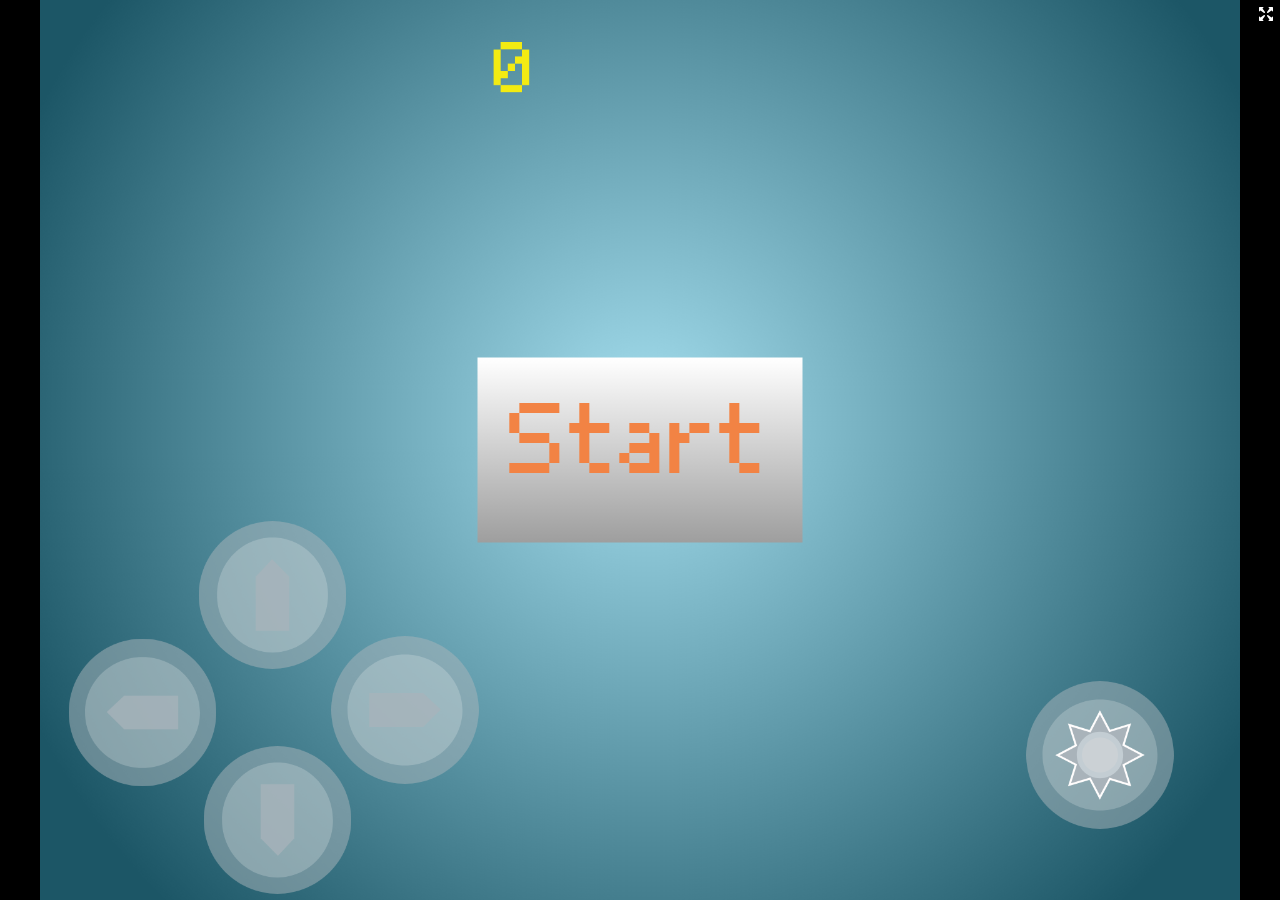
==== spaceweb.html @ 63026a12 "First commit" ====
<!DOCTYPE html>
<!-- Created with https://packager.turbowarp.org/ -->
<html>
<head>
  <meta charset="utf-8">
  <meta name="viewport" content="width=device-width, initial-scale=1.0, maximum-scale=1.0, user-scalable=no">
  <!-- We only include this to explicitly loosen the CSP of various packager environments. It does not provide any security. -->
  <meta http-equiv="Content-Security-Policy" content="default-src * 'self' 'unsafe-inline' 'unsafe-eval' data: blob:">
  <title>spaceweb</title>
  <style>
    body {
      color: #ffffff;
      font-family: sans-serif;
      overflow: hidden;
      margin: 0;
      padding: 0;
    }
    :root, body.is-fullscreen {
      background-color: #000000;
    }
    [hidden] {
      display: none !important;
    }
    h1 {
      font-weight: normal;
    }
    a {
      color: inherit;
      text-decoration: underline;
      cursor: pointer;
    }

    #app, #loading, #error, #launch {
      position: absolute;
      top: 0;
      left: 0;
      width: 100%;
      height: 100%;
    }
    .screen {
      display: flex;
      flex-direction: column;
      align-items: center;
      justify-content: center;
      text-align: center;
      cursor: default;
      user-select: none;
      -webkit-user-select: none;
      background-color: #000000;
    }
    #launch {
      background-color: rgba(0, 0, 0, 0.7);
      cursor: pointer;
    }
    .green-flag {
      width: 80px;
      height: 80px;
      padding: 16px;
      border-radius: 100%;
      background: rgba(255, 255, 255, 0.75);
      border: 3px solid hsla(0, 100%, 100%, 1);
      display: flex;
      justify-content: center;
      align-items: center;
      box-sizing: border-box;
    }
    #loading {
      
    }
    .progress-bar-outer {
      border: 1px solid currentColor;
      height: 10px;
      width: 200px;
      max-width: 200px;
    }
    .progress-bar-inner {
      height: 100%;
      width: 0;
      background-color: currentColor;
    }
    .loading-text, noscript {
      font-weight: normal;
      font-size: 36px;
      margin: 0 0 16px;
    }
    .loading-image {
      margin: 0 0 16px;
    }
    #error-message, #error-stack {
      font-family: monospace;
      max-width: 600px;
      white-space: pre-wrap;
      user-select: text;
      -webkit-user-select: text;
    }
    #error-stack {
      text-align: left;
      max-height: 200px;
      overflow: auto;
    }
    .control-button {
      width: 2rem;
      height: 2rem;
      padding: 0.375rem;
      border-radius: 0.25rem;
      margin-top: 0.5rem;
      margin-bottom: 0.5rem;
      user-select: none;
      -webkit-user-select: none;
      cursor: pointer;
      border: 0;
      border-radius: 4px;
    }
    .control-button:hover {
      background: #ff4c4c26;
    }
    .control-button.active {
      background: #ff4c4c59;
    }
    .fullscreen-button {
      background: white !important;
    }
    .standalone-fullscreen-button {
      position: absolute;
      top: 0;
      right: 0;
      background-color: rgba(0, 0, 0, 0.5);
      border-radius: 0 0 0 4px;
      padding: 4px;
      cursor: pointer;
    }
    .sc-canvas {
      cursor: auto;
    }
    .sc-monitor-root[opcode^="data_"] .sc-monitor-value-color {
      background-color: #ff8c1a;
    }
    .sc-monitor-row-value-outer {
      background-color: #fc662c;
    }
    .sc-monitor-row-value-editing .sc-monitor-row-value-outer {
      background-color: #e25b27;
    }
    
  </style>
  <meta name="theme-color" content="#000000">
  <link rel="icon" href="[data-uri]">
</head>
<body>
  <div id="app"></div>

  <div id="launch" class="screen" hidden title="Click to start">
    <div class="green-flag">
      <svg viewBox="0 0 16.63 17.5" width="42" height="44">
        <defs><style>.cls-1,.cls-2{fill:#4cbf56;stroke:#45993d;stroke-linecap:round;stroke-linejoin:round;}.cls-2{stroke-width:1.5px;}</style></defs>
        <path class="cls-1" d="M.75,2A6.44,6.44,0,0,1,8.44,2h0a6.44,6.44,0,0,0,7.69,0V12.4a6.44,6.44,0,0,1-7.69,0h0a6.44,6.44,0,0,0-7.69,0"/>
        <line class="cls-2" x1="0.75" y1="16.75" x2="0.75" y2="0.75"/>
      </svg>
    </div>
  </div>

  <div id="loading" class="screen">
    <noscript>Enable JavaScript</noscript>
    <h1 class="loading-text">SpaceWeb</h1>
    
    <div class="progress-bar-outer"><div class="progress-bar-inner" id="loading-inner"></div></div>
  </div>

  <div id="error" class="screen" hidden>
    <h1>Error</h1>
    <details>
      <summary id="error-message"></summary>
      <p id="error-stack"></p>
    </details>
  </div>

  <script>/*!
Parts of this script are from the TurboWarp Packager <https://packager.turbowarp.org/>, licensed as follows:
Copyright (C) 2021-2022 Thomas Weber

Licensed under the Apache License, Version 2.0 (the "License");
you may not use this file except in compliance with the License.
You may obtain a copy of the License at

    http://www.apache.org/licenses/LICENSE-2.0

Unless required by applicable law or agreed to in writing, software
distributed under the License is distributed on an "AS IS" BASIS,
WITHOUT WARRANTIES OR CONDITIONS OF ANY KIND, either express or implied.
See the License for the specific language governing permissions and
limitations under the License.

Parts of this script are from Scratch <https://scratch.mit.edu/>, licensed as follows:
Copyright (c) 2016, Massachusetts Institute of Technology
All rights reserved.

Redistribution and use in source and binary forms, with or without modification, are permitted provided that the following conditions are met:

1. Redistributions of source code must retain the above copyright notice, this list of conditions and the following disclaimer.

2. Redistributions in binary form must reproduce the above copyright notice, this list of conditions and the following disclaimer in the documentation and/or other materials provided with the distribution.

3. Neither the name of the copyright holder nor the names of its contributors may be used to endorse or promote products derived from this software without specific prior written permission.

THIS SOFTWARE IS PROVIDED BY THE COPYRIGHT HOLDERS AND CONTRIBUTORS "AS IS" AND ANY EXPRESS OR IMPLIED WARRANTIES, INCLUDING, BUT NOT LIMITED TO, THE IMPLIED WARRANTIES OF MERCHANTABILITY AND FITNESS FOR A PARTICULAR PURPOSE ARE DISCLAIMED. IN NO EVENT SHALL THE COPYRIGHT HOLDER OR CONTRIBUTORS BE LIABLE FOR ANY DIRECT, INDIRECT, INCIDENTAL, SPECIAL, EXEMPLARY, OR CONSEQUENTIAL DAMAGES (INCLUDING, BUT NOT LIMITED TO, PROCUREMENT OF SUBSTITUTE GOODS OR SERVICES; LOSS OF USE, DATA, OR PROFITS; OR BUSINESS INTERRUPTION) HOWEVER CAUSED AND ON ANY THEORY OF LIABILITY, WHETHER IN CONTRACT, STRICT LIABILITY, OR TORT (INCLUDING NEGLIGENCE OR OTHERWISE) ARISING IN ANY WAY OUT OF THE USE OF THIS SOFTWARE, EVEN IF ADVISED OF THE POSSIBILITY OF SUCH DAMAGE.
*/

!function(A){function B(B){for(var t,g,i=B[0],Q=B[1],s=0,r=[];s<i.length;s++)g=i[s],Object.prototype.hasOwnProperty.call(e,g)&&e[g]&&r.push(e[g][0]),e[g]=0;for(t in Q)Object.prototype.hasOwnProperty.call(Q,t)&&(A[t]=Q[t]);for(n&&n(B);r.length;)r.shift()()}var t={},e={1:0};function g(B){if(t[B])return t[B].exports;var e=t[B]={i:B,l:!1,exports:{}};return A[B].call(e.exports,e,e.exports,g),e.l=!0,e.exports}g.e=function(A){var B=[],t=e[A];if(0!==t)if(t)B.push(t[2]);else{var i=new Promise((function(B,g){t=e[A]=[B,g]}));B.push(t[2]=i);var Q,s=document.createElement("script");s.charset="utf-8",s.timeout=120,g.nc&&s.setAttribute("nonce",g.nc),s.src=function(A){return g.p+"scaffolding/"+({0:"iframe-extension-worker"}[A]||A)+".js"}(A);var n=new Error;Q=function(B){s.onerror=s.onload=null,clearTimeout(r);var t=e[A];if(0!==t){if(t){var g=B&&("load"===B.type?"missing":B.type),i=B&&B.target&&B.target.src;n.message="Loading chunk "+A+" failed.\n("+g+": "+i+")",n.name="ChunkLoadError",n.type=g,n.request=i,t[1](n)}e[A]=void 0}};var r=setTimeout((function(){Q({type:"timeout",target:s})}),12e4);s.onerror=s.onload=Q,document.head.appendChild(s)}return Promise.all(B)},g.m=A,g.c=t,g.d=function(A,B,t){g.o(A,B)||Object.defineProperty(A,B,{enumerable:!0,get:t})},g.r=function(A){"undefined"!=typeof Symbol&&Symbol.toStringTag&&Object.defineProperty(A,Symbol.toStringTag,{value:"Module"}),Object.defineProperty(A,"__esModule",{value:!0})},g.t=function(A,B){if(1&B&&(A=g(A)),8&B)return A;if(4&B&&"object"==typeof A&&A&&A.__esModule)return A;var t=Object.create(null);if(g.r(t),Object.defineProperty(t,"default",{enumerable:!0,value:A}),2&B&&"string"!=typeof A)for(var e in A)g.d(t,e,function(B){return A[B]}.bind(null,e));return t},g.n=function(A){var B=A&&A.__esModule?function(){return A.default}:function(){return A};return g.d(B,"a",B),B},g.o=function(A,B){return Object.prototype.hasOwnProperty.call(A,B)},g.p="",g.oe=function(A){throw console.error(A),A};var i=window.webpackJsonp=window.webpackJsonp||[],Q=i.push.bind(i);i.push=B,i=i.slice();for(var s=0;s<i.length;s++)B(i[s]);var n=Q;g(g.s=322)}([function(A,B,t){const e=t(20);e.enable(),A.exports=e("vm")},function(A,B,t){const e=t(21);class g{static toNumber(A){if("number"==typeof A)return Number.isNaN(A)?0:A;const B=Number(A);return Number.isNaN(B)?0:B}static toBoolean(A){return"boolean"==typeof A?A:"string"==typeof A?""!==A&&"0"!==A&&"false"!==A.toLowerCase():Boolean(A)}static toString(A){return String(A)}static toRgbColorList(A){const B=g.toRgbColorObject(A);return[B.r,B.g,B.b]}static toRgbColorObject(A){let B;return"string"==typeof A&&"#"===A.substring(0,1)?(B=e.hexToRgb(A),B||(B={r:0,g:0,b:0,a:255})):B=e.decimalToRgb(g.toNumber(A)),B}static isWhiteSpace(A){return null===A||"string"==typeof A&&0===A.trim().length}static compare(A,B){let t=Number(A),e=Number(B);if(0===t&&g.isWhiteSpace(A)?t=NaN:0===e&&g.isWhiteSpace(B)&&(e=NaN),isNaN(t)||isNaN(e)){const t=String(A).toLowerCase(),e=String(B).toLowerCase();return t<e?-1:t>e?1:0}return t===1/0&&e===1/0||t===-1/0&&e===-1/0?0:t-e}static isInt(A){return"number"==typeof A?!!isNaN(A)||A===Math.floor(A):"boolean"==typeof A||"string"==typeof A&&A.indexOf(".")<0}static get LIST_INVALID(){return"INVALID"}static get LIST_ALL(){return"ALL"}static toListIndex(A,B,t){if("number"!=typeof A){if("all"===A)return t?g.LIST_ALL:g.LIST_INVALID;if("last"===A)return B>0?B:g.LIST_INVALID;if("random"===A||"any"===A)return B>0?1+Math.floor(Math.random()*B):g.LIST_INVALID}return(A=Math.floor(g.toNumber(A)))<1||A>B?g.LIST_INVALID:A}}A.exports=g},function(A,B){A.exports={BOOLEAN:"Boolean",BUTTON:"button",COMMAND:"command",CONDITIONAL:"conditional",EVENT:"event",HAT:"hat",LOOP:"loop",REPORTER:"reporter"}},function(A,B){A.exports=class{static degToRad(A){return A*Math.PI/180}static radToDeg(A){return 180*A/Math.PI}static clamp(A,B,t){return Math.min(Math.max(A,B),t)}static wrapClamp(A,B,t){const e=t-B+1;return A-Math.floor((A-B)/e)*e}static tan(A){switch(A%=360){case-270:case 90:return 1/0;case-90:case 270:return-1/0;default:return Math.round(1e10*Math.tan(Math.PI*A/180))/1e10}}static reducedSortOrdering(A){const B=A.slice(0).sort((A,B)=>A-B);return A.map(A=>B.indexOf(A))}static inclusiveRandIntWithout(A,B,t){const e=B-A,g=A+Math.floor(Math.random()*e);return g>=t?g+1:g}static scale(A,B,t,e,g){return(A-B)/(t-B)*(g-e)+e}}},function(A,B,t){"use strict";var e=t(122),g=t(123),i=t(59),Q=t(58),s=t(57);function n(A,B){return Object.keys(B).forEach((function(t){A[t]=B[t]})),A}A.exports=function A(){var B=n({},s),t="en",r={},c=function(A){return A},E=null,o="warning",w={};function C(A,B,i){var Q="string"==typeof A?A:A.default,s=Y(Q,"object"==typeof A&&A.id||c(Q),i||t);return(s.format||(s.format=g(e(s.message),i||t,w)))(B)}C.rich=function(A,B,i){var Q="string"==typeof A?A:A.default,s=Y(Q,"object"==typeof A&&A.id||c(Q),i||t);return(s.toParts||(s.toParts=g.toParts(e(s.message,{tagsType:a}),i||t,w)))(B)};var a="<>";function I(A,B){var t=A[2];return function(A,B){var e="object"==typeof t?function(A,B){return Object.keys(A).reduce((function(t,e){return t[e]=A[e](B),t}),{})}(t,B):t;return"function"==typeof A?A(e):A}}function Y(A,B,t){var e=Q(t,r)||"en",g=r[e]||(r[e]={}),i=g[B];if("string"==typeof i&&(i=g[B]={message:i}),!i){var s='Translation for "'+B+'" in "'+e+'" is missing';if("warning"===o)"undefined"!=typeof console&&console.warn(s);else if("ignore"!==o)throw new Error(s);var n="function"==typeof E?E(A,B,e)||A:E||A;i=g[B]={message:n}}return i}function h(A,B,e,g,s){"object"==typeof e&&"object"!=typeof g&&(s=g,g=e,e=0);var n=Q(s||t,i),r=n&&i[n][A]||M;return g["="+ +B]||g[r(B-e)]||g.other}function M(){return"other"}return w[a]=I,C.setup=function(A){return(A=A||{}).locale&&(t=A.locale),"translations"in A&&(r=A.translations||{}),A.generateId&&(c=A.generateId),"missingReplacement"in A&&(E=A.missingReplacement),A.missingTranslation&&(o=A.missingTranslation),A.formats&&(A.formats.number&&n(B.number,A.formats.number),A.formats.date&&n(B.date,A.formats.date),A.formats.time&&n(B.time,A.formats.time)),A.types&&((w=A.types)[a]=I),{locale:t,translations:r,generateId:c,missingReplacement:E,missingTranslation:o,formats:B,types:w}},C.number=function(A,e,g){var i=e&&B.number[e]||B.parseNumberPattern(e)||B.number.default;return new Intl.NumberFormat(g||t,i).format(A)},C.date=function(A,e,g){var i=e&&B.date[e]||B.parseDatePattern(e)||B.date.default;return new Intl.DateTimeFormat(g||t,i).format(A)},C.time=function(A,e,g){var i=e&&B.time[e]||B.parseDatePattern(e)||B.time.default;return new Intl.DateTimeFormat(g||t,i).format(A)},C.select=function(A,B){return B[A]||B.other},C.custom=function(A,B,t,e){return A[1]in w?w[A[1]](A,B)(t,e):t},C.plural=h.bind(null,"cardinal"),C.selectordinal=h.bind(null,"ordinal"),C.namespace=A,C}()},function(A,B){A.exports={ANGLE:"angle",BOOLEAN:"Boolean",COLOR:"color",NUMBER:"number",STRING:"string",MATRIX:"matrix",NOTE:"note",IMAGE:"image"}},function(A,B){const t="!#%()*+,-./:;=?@[]^_`{|}~ABCDEFGHIJKLMNOPQRSTUVWXYZabcdefghijklmnopqrstuvwxyz0123456789";A.exports=function(){const A=t.length,B=[];for(let e=0;e<20;e++)B[e]=t.charAt(Math.random()*A);return B.join("")}},function(A,B,t){const e=t(0);class g{static withoutTrailingDigits(A){let B=A.length-1;for(;B>=0&&"0123456789".indexOf(A.charAt(B))>-1;)B--;return A.slice(0,B+1)}static unusedName(A,B){if(B.indexOf(A)<0)return A;A=g.withoutTrailingDigits(A);let t=2;for(;B.indexOf(A+t)>=0;)t++;return A+t}static splitFirst(A,B){const t=A.indexOf(B);return t>=0?[A.substring(0,t),A.substring(t+1)]:[A,null]}static stringify(A){return JSON.stringify(A,(A,B)=>"number"!=typeof B||B!==1/0&&B!==-1/0&&!isNaN(B)?B:0)}static replaceUnsafeChars(A){if("string"!=typeof A){if(!Array.isArray(A))return e.error("Unexpected input recieved in replaceUnsafeChars"),A;A=String(A)}return A.replace(/[<>&'"]/g,A=>{switch(A){case"<":return"lt";case">":return"gt";case"&":return"amp";case"'":return"apos";case'"':return"quot"}})}}A.exports=g},function(A,B,t){const e=t(6),g=t(27);class i{constructor(A,B,t,g){switch(this.id=A||e(),this.name=B,this.type=t,this.isCloud=g,this.type){case i.SCALAR_TYPE:this.value=0;break;case i.LIST_TYPE:this.value=[];break;case i.BROADCAST_MESSAGE_TYPE:this.value=this.name;break;default:throw new Error("Invalid variable type: ".concat(this.type))}}toXML(A){return A=!0===A,'<variable type="'.concat(this.type,'" id="').concat(this.id,'" islocal="').concat(A,'" iscloud="').concat(this.isCloud,'">').concat(g(this.name),"</variable>")}static get SCALAR_TYPE(){return""}static get LIST_TYPE(){return"list"}static get BROADCAST_MESSAGE_TYPE(){return"broadcast_msg"}}A.exports=i},function(A,B,t){
/*!
 * @license twgl.js 4.4.0 Copyright (c) 2015, Gregg Tavares All Rights Reserved.
 * Available via the MIT license.
 * see: http://github.com/greggman/twgl.js for details
 */
var e;"undefined"!=typeof self&&self,e=function(){return function(A){var B={};function t(e){if(B[e])return B[e].exports;var g=B[e]={i:e,l:!1,exports:{}};return A[e].call(g.exports,g,g.exports,t),g.l=!0,g.exports}return t.m=A,t.c=B,t.d=function(A,B,e){t.o(A,B)||Object.defineProperty(A,B,{configurable:!1,enumerable:!0,get:e})},t.n=function(A){var B=A&&A.__esModule?function(){return A.default}:function(){return A};return t.d(B,"a",B),B},t.o=function(A,B){return Object.prototype.hasOwnProperty.call(A,B)},t.p="",t(t.s=9)}([function(A,B,t){"use strict";B.__esModule=!0,B.copyExistingProperties=function(A,B){Object.keys(B).forEach((function(t){B.hasOwnProperty(t)&&A.hasOwnProperty(t)&&(B[t]=A[t])}))},B.copyNamedProperties=function(A,B,t){A.forEach((function(A){var e=B[A];void 0!==e&&(t[A]=e)}))},B.isBuffer=function(A,B){return Q||(Q=A.createBuffer()),B instanceof Q.constructor},B.isRenderbuffer=function(A,B){return s||(s=A.createRenderbuffer()),B instanceof s.constructor},B.isShader=function(A,B){return n||(n=A.createShader(A.VERTEX_SHADER)),B instanceof n.constructor},B.isTexture=function(A,B){return r||(r=A.createTexture()),B instanceof r.constructor},B.isSampler=function(A,B){if(!c){if(!A.createSampler)return!1;c=A.createSampler()}return B instanceof c.constructor},B.warn=B.error=void 0;var e,g=(e=t(2))&&e.__esModule?e:{default:e},i=g.default.console&&g.default.console.error&&"function"==typeof g.default.console.error?g.default.console.error.bind(g.default.console):function(){};B.error=i;var Q,s,n,r,c,E=g.default.console&&g.default.console.warn&&"function"==typeof g.default.console.warn?g.default.console.warn.bind(g.default.console):function(){};B.warn=E},function(A,B,t){"use strict";B.__esModule=!0,B.getGLTypeForTypedArray=function(A){if(A instanceof Int8Array)return 5120;if(A instanceof Uint8Array)return 5121;if(A instanceof Uint8ClampedArray)return 5121;if(A instanceof Int16Array)return 5122;if(A instanceof Uint16Array)return 5123;if(A instanceof Int32Array)return 5124;if(A instanceof Uint32Array)return 5125;if(A instanceof Float32Array)return 5126;throw"unsupported typed array type"},B.getGLTypeForTypedArrayType=function(A){if(A===Int8Array)return 5120;if(A===Uint8Array)return 5121;if(A===Uint8ClampedArray)return 5121;if(A===Int16Array)return 5122;if(A===Uint16Array)return 5123;if(A===Int32Array)return 5124;if(A===Uint32Array)return 5125;if(A===Float32Array)return 5126;throw"unsupported typed array type"},B.getTypedArrayTypeForGLType=function(A){var B=i[A];if(!B)throw"unknown gl type";return B},B.isArrayBuffer=void 0;var e,g=(e=t(2))&&e.__esModule?e:{default:e},i={},Q=i;Q[5120]=Int8Array,Q[5121]=Uint8Array,Q[5122]=Int16Array,Q[5123]=Uint16Array,Q[5124]=Int32Array,Q[5125]=Uint32Array,Q[5126]=Float32Array,Q[32819]=Uint16Array,Q[32820]=Uint16Array,Q[33635]=Uint16Array,Q[5131]=Uint16Array,Q[33640]=Uint32Array,Q[35899]=Uint32Array,Q[35902]=Uint32Array,Q[36269]=Uint32Array,Q[34042]=Uint32Array;var s=g.default.SharedArrayBuffer?function(A){return A&&A.buffer&&(A.buffer instanceof ArrayBuffer||A.buffer instanceof g.default.SharedArrayBuffer)}:function(A){return A&&A.buffer&&A.buffer instanceof ArrayBuffer};B.isArrayBuffer=s},function(A,B,t){"use strict";B.__esModule=!0,B.default=void 0;var e=void 0!==e?e:"undefined"!=typeof self?self:"undefined"!=typeof window?window:{};B.default=e},function(A,B,t){"use strict";B.__esModule=!0,B.add=function(A,B,t){return(t=t||new e(3))[0]=A[0]+B[0],t[1]=A[1]+B[1],t[2]=A[2]+B[2],t},B.copy=function(A,B){return(B=B||new e(3))[0]=A[0],B[1]=A[1],B[2]=A[2],B},B.create=function(A,B,t){var g=new e(3);return A&&(g[0]=A),B&&(g[1]=B),t&&(g[2]=t),g},B.cross=function(A,B,t){t=t||new e(3);var g=A[2]*B[0]-A[0]*B[2],i=A[0]*B[1]-A[1]*B[0];return t[0]=A[1]*B[2]-A[2]*B[1],t[1]=g,t[2]=i,t},B.distance=function(A,B){var t=A[0]-B[0],e=A[1]-B[1],g=A[2]-B[2];return Math.sqrt(t*t+e*e+g*g)},B.distanceSq=function(A,B){var t=A[0]-B[0],e=A[1]-B[1],g=A[2]-B[2];return t*t+e*e+g*g},B.divide=function(A,B,t){return(t=t||new e(3))[0]=A[0]/B[0],t[1]=A[1]/B[1],t[2]=A[2]/B[2],t},B.divScalar=function(A,B,t){return(t=t||new e(3))[0]=A[0]/B,t[1]=A[1]/B,t[2]=A[2]/B,t},B.dot=function(A,B){return A[0]*B[0]+A[1]*B[1]+A[2]*B[2]},B.lerp=function(A,B,t,g){return(g=g||new e(3))[0]=(1-t)*A[0]+t*B[0],g[1]=(1-t)*A[1]+t*B[1],g[2]=(1-t)*A[2]+t*B[2],g},B.length=function(A){return Math.sqrt(A[0]*A[0]+A[1]*A[1]+A[2]*A[2])},B.lengthSq=function(A){return A[0]*A[0]+A[1]*A[1]+A[2]*A[2]},B.mulScalar=function(A,B,t){return(t=t||new e(3))[0]=A[0]*B,t[1]=A[1]*B,t[2]=A[2]*B,t},B.multiply=function(A,B,t){return(t=t||new e(3))[0]=A[0]*B[0],t[1]=A[1]*B[1],t[2]=A[2]*B[2],t},B.negate=function(A,B){return(B=B||new e(3))[0]=-A[0],B[1]=-A[1],B[2]=-A[2],B},B.normalize=function(A,B){B=B||new e(3);var t=A[0]*A[0]+A[1]*A[1]+A[2]*A[2],g=Math.sqrt(t);return g>1e-5?(B[0]=A[0]/g,B[1]=A[1]/g,B[2]=A[2]/g):(B[0]=0,B[1]=0,B[2]=0),B},B.setDefaultType=function(A){var B=e;return e=A,B},B.subtract=function(A,B,t){return(t=t||new e(3))[0]=A[0]-B[0],t[1]=A[1]-B[1],t[2]=A[2]-B[2],t};var e=Float32Array},function(A,B,t){"use strict";B.__esModule=!0,B.isWebGL1=function(A){return!A.texStorage2D},B.isWebGL2=function(A){return!!A.texStorage2D},B.glEnumToString=void 0;var e,g,i=(e={},g={},function(A,B){return function(A){var B=A.constructor.name;if(!e[B]){for(var t in A)if("number"==typeof A[t]){var i=g[A[t]];g[A[t]]=i?"".concat(i," | ").concat(t):t}e[B]=!0}}(A),g[B]||"0x"+B.toString(16)});B.glEnumToString=i},function(A,B,t){"use strict";B.__esModule=!0,B.createAttributeSetters=z,B.createProgram=H,B.createProgramFromScripts=function(A,B,t,e,g){for(var i=N(t,e,g),Q=[],s=0;s<B.length;++s){var n=R(A,B[s],A[m[s]],i.errorCallback);if(!n)return null;Q.push(n)}return H(A,Q,i)},B.createProgramFromSources=p,B.createProgramInfo=function(A,B,t,e,g){var i=N(t,e,g),Q=!0;if(B=B.map((function(A){if(A.indexOf("\n")<0){var B=c(A);B?A=B.text:(i.errorCallback("no element with id: "+A),Q=!1)}return A})),!Q)return null;var s=p(A,B,i);return s?P(A,s):null},B.createProgramInfoFromProgram=P,B.createUniformSetters=y,B.createUniformBlockSpecFromProgram=j,B.createUniformBlockInfoFromProgram=S,B.createUniformBlockInfo=function(A,B,t){return S(A,B.program,B.uniformBlockSpec,t)},B.createTransformFeedback=function(A,B,t){var e=A.createTransformFeedback();return A.bindTransformFeedback(A.TRANSFORM_FEEDBACK,e),A.useProgram(B.program),T(A,B,t),A.bindTransformFeedback(A.TRANSFORM_FEEDBACK,null),function(A,B,t){for(var e in B.transformFeedbackInfo&&(B=B.transformFeedbackInfo),t.attribs&&(t=t.attribs),t){var g=B[e];g&&A.bindBufferBase(A.TRANSFORM_FEEDBACK_BUFFER,g.index,null)}}(A,B,t),e},B.createTransformFeedbackInfo=k,B.bindTransformFeedbackInfo=T,B.setAttributes=L,B.setBuffersAndAttributes=function(A,B,t){t.vertexArrayObject?A.bindVertexArray(t.vertexArrayObject):(L(B.attribSetters||B,t.attribs),t.indices&&A.bindBuffer(A.ELEMENT_ARRAY_BUFFER,t.indices))},B.setUniforms=function A(B,t){for(var e=B.uniformSetters||B,g=arguments.length,i=1;i<g;++i){var Q=arguments[i];if(Array.isArray(Q))for(var s=Q.length,n=0;n<s;++n)A(e,Q[n]);else for(var r in Q){var c=e[r];c&&c(Q[r])}}},B.setUniformBlock=function(A,B,t){b(A,B,t)&&A.bufferData(A.UNIFORM_BUFFER,t.array,A.DYNAMIC_DRAW)},B.setBlockUniforms=function(A,B){var t=A.uniforms;for(var e in B){var g=t[e];if(g){var i=B[e];i.length?g.set(i):g[0]=i}}},B.bindUniformBlock=b;var e,g=s(t(4)),i=s(t(0)),Q=(e=t(2))&&e.__esModule?e:{default:e};function s(A){if(A&&A.__esModule)return A;var B={};if(null!=A)for(var t in A)if(Object.prototype.hasOwnProperty.call(A,t)){var e=Object.defineProperty&&Object.getOwnPropertyDescriptor?Object.getOwnPropertyDescriptor(A,t):{};e.get||e.set?Object.defineProperty(B,t,e):B[t]=A[t]}return B.default=A,B}var n=i.error,r=i.warn,c=Q.default&&Q.default.document&&Q.default.document.getElementById?Q.default.document.getElementById.bind(Q.default.document):function(){return null},E={};function o(A,B){return E[B].bindPoint}function w(A,B){return function(t){A.uniform1i(B,t)}}function C(A,B){return function(t){A.uniform1iv(B,t)}}function a(A,B){return function(t){A.uniform2iv(B,t)}}function I(A,B){return function(t){A.uniform3iv(B,t)}}function Y(A,B){return function(t){A.uniform4iv(B,t)}}function h(A,B,t,e){var Q=o(0,B);return g.isWebGL2(A)?function(B){var g,s;i.isTexture(A,B)?(g=B,s=null):(g=B.texture,s=B.sampler),A.uniform1i(e,t),A.activeTexture(A.TEXTURE0+t),A.bindTexture(Q,g),A.bindSampler(t,s)}:function(B){A.uniform1i(e,t),A.activeTexture(A.TEXTURE0+t),A.bindTexture(Q,B)}}function M(A,B,t,e,Q){for(var s=o(0,B),n=new Int32Array(Q),r=0;r<Q;++r)n[r]=t+r;return g.isWebGL2(A)?function(B){A.uniform1iv(e,n),B.forEach((function(B,e){var g,Q;A.activeTexture(A.TEXTURE0+n[e]),i.isTexture(A,B)?(g=B,Q=null):(g=B.texture,Q=B.sampler),A.bindSampler(t,Q),A.bindTexture(s,g)}))}:function(B){A.uniform1iv(e,n),B.forEach((function(B,t){A.activeTexture(A.TEXTURE0+n[t]),A.bindTexture(s,B)}))}}function F(A,B){return function(t){A.bindBuffer(A.ARRAY_BUFFER,t.buffer),A.enableVertexAttribArray(B),A.vertexAttribPointer(B,t.numComponents||t.size,t.type||A.FLOAT,t.normalize||!1,t.stride||0,t.offset||0),void 0!==t.divisor&&A.vertexAttribDivisor(B,t.divisor)}}function D(A,B){return function(t){A.bindBuffer(A.ARRAY_BUFFER,t.buffer),A.enableVertexAttribArray(B),A.vertexAttribIPointer(B,t.numComponents||t.size,t.type||A.INT,t.stride||0,t.offset||0),void 0!==t.divisor&&A.vertexAttribDivisor(B,t.divisor)}}function u(A,B,t){var e=t.size,g=t.count;return function(t){A.bindBuffer(A.ARRAY_BUFFER,t.buffer);for(var i=t.size||t.numComponents||e,Q=i/g,s=t.type||A.FLOAT,n=E[s].size*i,r=t.normalize||!1,c=t.offset||0,o=n/g,w=0;w<g;++w)A.enableVertexAttribArray(B+w),A.vertexAttribPointer(B+w,Q,s,r,n,c+o*w),void 0!==t.divisor&&A.vertexAttribDivisor(B+w,t.divisor)}}E[5126]={Type:Float32Array,size:4,setter:function(A,B){return function(t){A.uniform1f(B,t)}},arraySetter:function(A,B){return function(t){A.uniform1fv(B,t)}}},E[35664]={Type:Float32Array,size:8,setter:function(A,B){return function(t){A.uniform2fv(B,t)}}},E[35665]={Type:Float32Array,size:12,setter:function(A,B){return function(t){A.uniform3fv(B,t)}}},E[35666]={Type:Float32Array,size:16,setter:function(A,B){return function(t){A.uniform4fv(B,t)}}},E[5124]={Type:Int32Array,size:4,setter:w,arraySetter:C},E[35667]={Type:Int32Array,size:8,setter:a},E[35668]={Type:Int32Array,size:12,setter:I},E[35669]={Type:Int32Array,size:16,setter:Y},E[5125]={Type:Uint32Array,size:4,setter:function(A,B){return function(t){A.uniform1ui(B,t)}},arraySetter:function(A,B){return function(t){A.uniform1uiv(B,t)}}},E[36294]={Type:Uint32Array,size:8,setter:function(A,B){return function(t){A.uniform2uiv(B,t)}}},E[36295]={Type:Uint32Array,size:12,setter:function(A,B){return function(t){A.uniform3uiv(B,t)}}},E[36296]={Type:Uint32Array,size:16,setter:function(A,B){return function(t){A.uniform4uiv(B,t)}}},E[35670]={Type:Uint32Array,size:4,setter:w,arraySetter:C},E[35671]={Type:Uint32Array,size:8,setter:a},E[35672]={Type:Uint32Array,size:12,setter:I},E[35673]={Type:Uint32Array,size:16,setter:Y},E[35674]={Type:Float32Array,size:16,setter:function(A,B){return function(t){A.uniformMatrix2fv(B,!1,t)}}},E[35675]={Type:Float32Array,size:36,setter:function(A,B){return function(t){A.uniformMatrix3fv(B,!1,t)}}},E[35676]={Type:Float32Array,size:64,setter:function(A,B){return function(t){A.uniformMatrix4fv(B,!1,t)}}},E[35685]={Type:Float32Array,size:24,setter:function(A,B){return function(t){A.uniformMatrix2x3fv(B,!1,t)}}},E[35686]={Type:Float32Array,size:32,setter:function(A,B){return function(t){A.uniformMatrix2x4fv(B,!1,t)}}},E[35687]={Type:Float32Array,size:24,setter:function(A,B){return function(t){A.uniformMatrix3x2fv(B,!1,t)}}},E[35688]={Type:Float32Array,size:48,setter:function(A,B){return function(t){A.uniformMatrix3x4fv(B,!1,t)}}},E[35689]={Type:Float32Array,size:32,setter:function(A,B){return function(t){A.uniformMatrix4x2fv(B,!1,t)}}},E[35690]={Type:Float32Array,size:48,setter:function(A,B){return function(t){A.uniformMatrix4x3fv(B,!1,t)}}},E[35678]={Type:null,size:0,setter:h,arraySetter:M,bindPoint:3553},E[35680]={Type:null,size:0,setter:h,arraySetter:M,bindPoint:34067},E[35679]={Type:null,size:0,setter:h,arraySetter:M,bindPoint:32879},E[35682]={Type:null,size:0,setter:h,arraySetter:M,bindPoint:3553},E[36289]={Type:null,size:0,setter:h,arraySetter:M,bindPoint:35866},E[36292]={Type:null,size:0,setter:h,arraySetter:M,bindPoint:35866},E[36293]={Type:null,size:0,setter:h,arraySetter:M,bindPoint:34067},E[36298]={Type:null,size:0,setter:h,arraySetter:M,bindPoint:3553},E[36299]={Type:null,size:0,setter:h,arraySetter:M,bindPoint:32879},E[36300]={Type:null,size:0,setter:h,arraySetter:M,bindPoint:34067},E[36303]={Type:null,size:0,setter:h,arraySetter:M,bindPoint:35866},E[36306]={Type:null,size:0,setter:h,arraySetter:M,bindPoint:3553},E[36307]={Type:null,size:0,setter:h,arraySetter:M,bindPoint:32879},E[36308]={Type:null,size:0,setter:h,arraySetter:M,bindPoint:34067},E[36311]={Type:null,size:0,setter:h,arraySetter:M,bindPoint:35866};var l={};l[5126]={size:4,setter:F},l[35664]={size:8,setter:F},l[35665]={size:12,setter:F},l[35666]={size:16,setter:F},l[5124]={size:4,setter:D},l[35667]={size:8,setter:D},l[35668]={size:12,setter:D},l[35669]={size:16,setter:D},l[5125]={size:4,setter:D},l[36294]={size:8,setter:D},l[36295]={size:12,setter:D},l[36296]={size:16,setter:D},l[35670]={size:4,setter:D},l[35671]={size:8,setter:D},l[35672]={size:12,setter:D},l[35673]={size:16,setter:D},l[35674]={size:4,setter:u,count:2},l[35675]={size:9,setter:u,count:3},l[35676]={size:16,setter:u,count:4};var d=/^[ \t]*\n/;function U(A,B,t,e){var g=e||n,i=A.createShader(t),Q=0;if(d.test(B)&&(Q=1,B=B.replace(d,"")),A.shaderSource(i,B),A.compileShader(i),!A.getShaderParameter(i,A.COMPILE_STATUS)){var s=A.getShaderInfoLog(i);return g(function(A,B){return B=B||0,++B,A.split("\n").map((function(A,t){return t+B+": "+A})).join("\n")}(B,Q)+"\n*** Error compiling shader: "+s),A.deleteShader(i),null}return i}function N(A,B,t){var e;if("function"==typeof B&&(t=B,B=void 0),"function"==typeof A)t=A,A=void 0;else if(A&&!Array.isArray(A)){if(A.errorCallback)return A;var g=A;t=g.errorCallback,A=g.attribLocations,e=g.transformFeedbackVaryings}var i={errorCallback:t||n,transformFeedbackVaryings:e};if(A){var Q={};Array.isArray(A)?A.forEach((function(A,t){Q[A]=B?B[t]:t})):Q=A,i.attribLocations=Q}return i}var m=["VERTEX_SHADER","FRAGMENT_SHADER"];function G(A){return A.indexOf("frag")>=0?(void 0).FRAGMENT_SHADER:A.indexOf("vert")>=0?(void 0).VERTEX_SHADER:void 0}function f(A,B){B.forEach((function(B){A.deleteShader(B)}))}function H(A,B,t,e,g){for(var Q=N(t,e,g),s=[],n=[],r=0;r<B.length;++r){var E=B[r];if("string"==typeof E){var o=c(E),w=o?o.text:E,C=A[m[r]];o&&o.type&&(C=G(o.type)||C),E=U(A,w,C,Q.errorCallback),n.push(E)}i.isShader(A,E)&&s.push(E)}if(s.length!==B.length)return Q.errorCallback("not enough shaders for program"),f(A,n),null;var a=A.createProgram();s.forEach((function(B){A.attachShader(a,B)})),Q.attribLocations&&Object.keys(Q.attribLocations).forEach((function(B){A.bindAttribLocation(a,Q.attribLocations[B],B)}));var I=Q.transformFeedbackVaryings;if(I&&(I.attribs&&(I=I.attribs),Array.isArray(I)||(I=Object.keys(I)),A.transformFeedbackVaryings(a,I,Q.transformFeedbackMode||A.SEPARATE_ATTRIBS)),A.linkProgram(a),!A.getProgramParameter(a,A.LINK_STATUS)){var Y=A.getProgramInfoLog(a);return Q.errorCallback("Error in program linking:"+Y),A.deleteProgram(a),f(A,n),null}return a}function R(A,B,t,e){var g,i=c(B);if(!i)throw"*** Error: unknown script element"+B;g=i.text;var Q=t||G(i.type);if(!Q)throw"*** Error: unknown shader type";return U(A,g,Q,e)}function p(A,B,t,e,g){for(var i=N(t,e,g),Q=[],s=0;s<B.length;++s){var n=U(A,B[s],A[m[s]],i.errorCallback);if(!n)return null;Q.push(n)}return H(A,Q,i)}function J(A){var B=A.name;return B.startsWith("gl_")||B.startsWith("webgl_")}function y(A,B){var t=0;function e(B,e){var g,i=A.getUniformLocation(B,e.name),Q=e.size>1&&"[0]"===e.name.substr(-3),s=e.type,n=E[s];if(!n)throw"unknown type: 0x"+s.toString(16);if(n.bindPoint){var r=t;t+=e.size,g=Q?n.arraySetter(A,s,r,i,e.size):n.setter(A,s,r,i,e.size)}else g=n.arraySetter&&Q?n.arraySetter(A,i):n.setter(A,i);return g.location=i,g}for(var g={},i=A.getProgramParameter(B,A.ACTIVE_UNIFORMS),Q=0;Q<i;++Q){var s=A.getActiveUniform(B,Q);if(!J(s)){var n=s.name;"[0]"===n.substr(-3)&&(n=n.substr(0,n.length-3));var r=e(B,s);g[n]=r}}return g}function k(A,B){for(var t={},e=A.getProgramParameter(B,A.TRANSFORM_FEEDBACK_VARYINGS),g=0;g<e;++g){var i=A.getTransformFeedbackVarying(B,g);t[i.name]={index:g,type:i.type,size:i.size}}return t}function T(A,B,t){for(var e in B.transformFeedbackInfo&&(B=B.transformFeedbackInfo),t.attribs&&(t=t.attribs),t){var g=B[e];if(g){var i=t[e];i.offset?A.bindBufferRange(A.TRANSFORM_FEEDBACK_BUFFER,g.index,i.buffer,i.offset,i.size):A.bindBufferBase(A.TRANSFORM_FEEDBACK_BUFFER,g.index,i.buffer)}}}function j(A,B){for(var t=A.getProgramParameter(B,A.ACTIVE_UNIFORMS),e=[],g=[],i=0;i<t;++i){g.push(i),e.push({});var Q=A.getActiveUniform(B,i);if(J(Q))break;e[i].name=Q.name}[["UNIFORM_TYPE","type"],["UNIFORM_SIZE","size"],["UNIFORM_BLOCK_INDEX","blockNdx"],["UNIFORM_OFFSET","offset"]].forEach((function(t){var i=t[0],Q=t[1];A.getActiveUniforms(B,g,A[i]).forEach((function(A,B){e[B][Q]=A}))}));for(var s={},n=A.getProgramParameter(B,A.ACTIVE_UNIFORM_BLOCKS),r=0;r<n;++r){var c=A.getActiveUniformBlockName(B,r),E={index:r,usedByVertexShader:A.getActiveUniformBlockParameter(B,r,A.UNIFORM_BLOCK_REFERENCED_BY_VERTEX_SHADER),usedByFragmentShader:A.getActiveUniformBlockParameter(B,r,A.UNIFORM_BLOCK_REFERENCED_BY_FRAGMENT_SHADER),size:A.getActiveUniformBlockParameter(B,r,A.UNIFORM_BLOCK_DATA_SIZE),uniformIndices:A.getActiveUniformBlockParameter(B,r,A.UNIFORM_BLOCK_ACTIVE_UNIFORM_INDICES)};E.used=E.usedByVertexSahder||E.usedByFragmentShader,s[c]=E}return{blockSpecs:s,uniformData:e}}var x=/\[\d+\]\.$/;function S(A,B,t,e){var g=t.blockSpecs,i=t.uniformData,Q=g[e];if(!Q)return r("no uniform block object named:",e),{name:e,uniforms:{}};var s=new ArrayBuffer(Q.size),n=A.createBuffer(),c=Q.index;A.bindBuffer(A.UNIFORM_BUFFER,n),A.uniformBlockBinding(B,Q.index,c);var o=e+".";x.test(o)&&(o=o.replace(x,"."));var w={};return Q.uniformIndices.forEach((function(A){var B=i[A],t=E[B.type],e=t.Type,g=B.size*t.size,Q=B.name;Q.substr(0,o.length)===o&&(Q=Q.substr(o.length)),w[Q]=new e(s,B.offset,g/e.BYTES_PER_ELEMENT)})),{name:e,array:s,asFloat:new Float32Array(s),buffer:n,uniforms:w}}function b(A,B,t){var e=(B.uniformBlockSpec||B).blockSpecs[t.name];if(e){var g=e.index;return A.bindBufferRange(A.UNIFORM_BUFFER,g,t.buffer,t.offset||0,t.array.byteLength),!0}return!1}function z(A,B){for(var t={},e=A.getProgramParameter(B,A.ACTIVE_ATTRIBUTES),g=0;g<e;++g){var i=A.getActiveAttrib(B,g);if(!J(i)){var Q=A.getAttribLocation(B,i.name),s=l[i.type],n=s.setter(A,Q,s);n.location=Q,t[i.name]=n}}return t}function L(A,B){for(var t in B){var e=A[t];e&&e(B[t])}}function P(A,B){var t={program:B,uniformSetters:y(A,B),attribSetters:z(A,B)};return g.isWebGL2(A)&&(t.uniformBlockSpec=j(A,B),t.transformFeedbackInfo=k(A,B)),t}},function(A,B,t){"use strict";B.__esModule=!0,B.axisRotate=function(A,B,t,e){e=e||new g(16);var i=B[0],Q=B[1],s=B[2],n=Math.sqrt(i*i+Q*Q+s*s),r=(i/=n)*i,c=(Q/=n)*Q,E=(s/=n)*s,o=Math.cos(t),w=Math.sin(t),C=1-o,a=r+(1-r)*o,I=i*Q*C+s*w,Y=i*s*C-Q*w,h=i*Q*C-s*w,M=c+(1-c)*o,F=Q*s*C+i*w,D=i*s*C+Q*w,u=Q*s*C-i*w,l=E+(1-E)*o,d=A[0],U=A[1],N=A[2],m=A[3],G=A[4],f=A[5],H=A[6],R=A[7],p=A[8],J=A[9],y=A[10],k=A[11];return e[0]=a*d+I*G+Y*p,e[1]=a*U+I*f+Y*J,e[2]=a*N+I*H+Y*y,e[3]=a*m+I*R+Y*k,e[4]=h*d+M*G+F*p,e[5]=h*U+M*f+F*J,e[6]=h*N+M*H+F*y,e[7]=h*m+M*R+F*k,e[8]=D*d+u*G+l*p,e[9]=D*U+u*f+l*J,e[10]=D*N+u*H+l*y,e[11]=D*m+u*R+l*k,A!==e&&(e[12]=A[12],e[13]=A[13],e[14]=A[14],e[15]=A[15]),e},B.axisRotation=function(A,B,t){t=t||new g(16);var e=A[0],i=A[1],Q=A[2],s=Math.sqrt(e*e+i*i+Q*Q),n=(e/=s)*e,r=(i/=s)*i,c=(Q/=s)*Q,E=Math.cos(B),o=Math.sin(B),w=1-E;return t[0]=n+(1-n)*E,t[1]=e*i*w+Q*o,t[2]=e*Q*w-i*o,t[3]=0,t[4]=e*i*w-Q*o,t[5]=r+(1-r)*E,t[6]=i*Q*w+e*o,t[7]=0,t[8]=e*Q*w+i*o,t[9]=i*Q*w-e*o,t[10]=c+(1-c)*E,t[11]=0,t[12]=0,t[13]=0,t[14]=0,t[15]=1,t},B.copy=n,B.frustum=function(A,B,t,e,i,Q,s){s=s||new g(16);var n=B-A,r=e-t,c=i-Q;return s[0]=2*i/n,s[1]=0,s[2]=0,s[3]=0,s[4]=0,s[5]=2*i/r,s[6]=0,s[7]=0,s[8]=(A+B)/n,s[9]=(e+t)/r,s[10]=Q/c,s[11]=-1,s[12]=0,s[13]=0,s[14]=i*Q/c,s[15]=0,s},B.getAxis=function(A,B,t){t=t||e.create();var g=4*B;return t[0]=A[g+0],t[1]=A[g+1],t[2]=A[g+2],t},B.getTranslation=function(A,B){return(B=B||e.create())[0]=A[12],B[1]=A[13],B[2]=A[14],B},B.identity=r,B.inverse=c,B.lookAt=function(A,B,t,n){n=n||new g(16);var r=i,c=Q,E=s;return e.normalize(e.subtract(A,B,E),E),e.normalize(e.cross(t,E,r),r),e.normalize(e.cross(E,r,c),c),n[0]=r[0],n[1]=r[1],n[2]=r[2],n[3]=0,n[4]=c[0],n[5]=c[1],n[6]=c[2],n[7]=0,n[8]=E[0],n[9]=E[1],n[10]=E[2],n[11]=0,n[12]=A[0],n[13]=A[1],n[14]=A[2],n[15]=1,n},B.multiply=function(A,B,t){t=t||new g(16);var e=A[0],i=A[1],Q=A[2],s=A[3],n=A[4],r=A[5],c=A[6],E=A[7],o=A[8],w=A[9],C=A[10],a=A[11],I=A[12],Y=A[13],h=A[14],M=A[15],F=B[0],D=B[1],u=B[2],l=B[3],d=B[4],U=B[5],N=B[6],m=B[7],G=B[8],f=B[9],H=B[10],R=B[11],p=B[12],J=B[13],y=B[14],k=B[15];return t[0]=e*F+n*D+o*u+I*l,t[1]=i*F+r*D+w*u+Y*l,t[2]=Q*F+c*D+C*u+h*l,t[3]=s*F+E*D+a*u+M*l,t[4]=e*d+n*U+o*N+I*m,t[5]=i*d+r*U+w*N+Y*m,t[6]=Q*d+c*U+C*N+h*m,t[7]=s*d+E*U+a*N+M*m,t[8]=e*G+n*f+o*H+I*R,t[9]=i*G+r*f+w*H+Y*R,t[10]=Q*G+c*f+C*H+h*R,t[11]=s*G+E*f+a*H+M*R,t[12]=e*p+n*J+o*y+I*k,t[13]=i*p+r*J+w*y+Y*k,t[14]=Q*p+c*J+C*y+h*k,t[15]=s*p+E*J+a*y+M*k,t},B.negate=function(A,B){return(B=B||new g(16))[0]=-A[0],B[1]=-A[1],B[2]=-A[2],B[3]=-A[3],B[4]=-A[4],B[5]=-A[5],B[6]=-A[6],B[7]=-A[7],B[8]=-A[8],B[9]=-A[9],B[10]=-A[10],B[11]=-A[11],B[12]=-A[12],B[13]=-A[13],B[14]=-A[14],B[15]=-A[15],B},B.ortho=function(A,B,t,e,i,Q,s){return(s=s||new g(16))[0]=2/(B-A),s[1]=0,s[2]=0,s[3]=0,s[4]=0,s[5]=2/(e-t),s[6]=0,s[7]=0,s[8]=0,s[9]=0,s[10]=2/(i-Q),s[11]=0,s[12]=(B+A)/(A-B),s[13]=(e+t)/(t-e),s[14]=(Q+i)/(i-Q),s[15]=1,s},B.perspective=function(A,B,t,e,i){i=i||new g(16);var Q=Math.tan(.5*Math.PI-.5*A),s=1/(t-e);return i[0]=Q/B,i[1]=0,i[2]=0,i[3]=0,i[4]=0,i[5]=Q,i[6]=0,i[7]=0,i[8]=0,i[9]=0,i[10]=(t+e)*s,i[11]=-1,i[12]=0,i[13]=0,i[14]=t*e*s*2,i[15]=0,i},B.rotateX=function(A,B,t){t=t||new g(16);var e=A[4],i=A[5],Q=A[6],s=A[7],n=A[8],r=A[9],c=A[10],E=A[11],o=Math.cos(B),w=Math.sin(B);return t[4]=o*e+w*n,t[5]=o*i+w*r,t[6]=o*Q+w*c,t[7]=o*s+w*E,t[8]=o*n-w*e,t[9]=o*r-w*i,t[10]=o*c-w*Q,t[11]=o*E-w*s,A!==t&&(t[0]=A[0],t[1]=A[1],t[2]=A[2],t[3]=A[3],t[12]=A[12],t[13]=A[13],t[14]=A[14],t[15]=A[15]),t},B.rotateY=function(A,B,t){t=t||new g(16);var e=A[0],i=A[1],Q=A[2],s=A[3],n=A[8],r=A[9],c=A[10],E=A[11],o=Math.cos(B),w=Math.sin(B);return t[0]=o*e-w*n,t[1]=o*i-w*r,t[2]=o*Q-w*c,t[3]=o*s-w*E,t[8]=o*n+w*e,t[9]=o*r+w*i,t[10]=o*c+w*Q,t[11]=o*E+w*s,A!==t&&(t[4]=A[4],t[5]=A[5],t[6]=A[6],t[7]=A[7],t[12]=A[12],t[13]=A[13],t[14]=A[14],t[15]=A[15]),t},B.rotateZ=function(A,B,t){t=t||new g(16);var e=A[0],i=A[1],Q=A[2],s=A[3],n=A[4],r=A[5],c=A[6],E=A[7],o=Math.cos(B),w=Math.sin(B);return t[0]=o*e+w*n,t[1]=o*i+w*r,t[2]=o*Q+w*c,t[3]=o*s+w*E,t[4]=o*n-w*e,t[5]=o*r-w*i,t[6]=o*c-w*Q,t[7]=o*E-w*s,A!==t&&(t[8]=A[8],t[9]=A[9],t[10]=A[10],t[11]=A[11],t[12]=A[12],t[13]=A[13],t[14]=A[14],t[15]=A[15]),t},B.rotationX=function(A,B){B=B||new g(16);var t=Math.cos(A),e=Math.sin(A);return B[0]=1,B[1]=0,B[2]=0,B[3]=0,B[4]=0,B[5]=t,B[6]=e,B[7]=0,B[8]=0,B[9]=-e,B[10]=t,B[11]=0,B[12]=0,B[13]=0,B[14]=0,B[15]=1,B},B.rotationY=function(A,B){B=B||new g(16);var t=Math.cos(A),e=Math.sin(A);return B[0]=t,B[1]=0,B[2]=-e,B[3]=0,B[4]=0,B[5]=1,B[6]=0,B[7]=0,B[8]=e,B[9]=0,B[10]=t,B[11]=0,B[12]=0,B[13]=0,B[14]=0,B[15]=1,B},B.rotationZ=function(A,B){B=B||new g(16);var t=Math.cos(A),e=Math.sin(A);return B[0]=t,B[1]=e,B[2]=0,B[3]=0,B[4]=-e,B[5]=t,B[6]=0,B[7]=0,B[8]=0,B[9]=0,B[10]=1,B[11]=0,B[12]=0,B[13]=0,B[14]=0,B[15]=1,B},B.scale=function(A,B,t){t=t||new g(16);var e=B[0],i=B[1],Q=B[2];return t[0]=e*A[0],t[1]=e*A[1],t[2]=e*A[2],t[3]=e*A[3],t[4]=i*A[4],t[5]=i*A[5],t[6]=i*A[6],t[7]=i*A[7],t[8]=Q*A[8],t[9]=Q*A[9],t[10]=Q*A[10],t[11]=Q*A[11],A!==t&&(t[12]=A[12],t[13]=A[13],t[14]=A[14],t[15]=A[15]),t},B.scaling=function(A,B){return(B=B||new g(16))[0]=A[0],B[1]=0,B[2]=0,B[3]=0,B[4]=0,B[5]=A[1],B[6]=0,B[7]=0,B[8]=0,B[9]=0,B[10]=A[2],B[11]=0,B[12]=0,B[13]=0,B[14]=0,B[15]=1,B},B.setAxis=function(A,B,t,e){e!==A&&(e=n(A,e));var g=4*t;return e[g+0]=B[0],e[g+1]=B[1],e[g+2]=B[2],e},B.setDefaultType=function(A){var B=g;return g=A,B},B.setTranslation=function(A,B,t){return t=t||r(),A!==t&&(t[0]=A[0],t[1]=A[1],t[2]=A[2],t[3]=A[3],t[4]=A[4],t[5]=A[5],t[6]=A[6],t[7]=A[7],t[8]=A[8],t[9]=A[9],t[10]=A[10],t[11]=A[11]),t[12]=B[0],t[13]=B[1],t[14]=B[2],t[15]=1,t},B.transformDirection=function(A,B,t){t=t||e.create();var g=B[0],i=B[1],Q=B[2];return t[0]=g*A[0]+i*A[4]+Q*A[8],t[1]=g*A[1]+i*A[5]+Q*A[9],t[2]=g*A[2]+i*A[6]+Q*A[10],t},B.transformNormal=function(A,B,t){t=t||e.create();var g=c(A),i=B[0],Q=B[1],s=B[2];return t[0]=i*g[0]+Q*g[1]+s*g[2],t[1]=i*g[4]+Q*g[5]+s*g[6],t[2]=i*g[8]+Q*g[9]+s*g[10],t},B.transformPoint=function(A,B,t){t=t||e.create();var g=B[0],i=B[1],Q=B[2],s=g*A[3]+i*A[7]+Q*A[11]+A[15];return t[0]=(g*A[0]+i*A[4]+Q*A[8]+A[12])/s,t[1]=(g*A[1]+i*A[5]+Q*A[9]+A[13])/s,t[2]=(g*A[2]+i*A[6]+Q*A[10]+A[14])/s,t},B.translate=function(A,B,t){t=t||new g(16);var e=B[0],i=B[1],Q=B[2],s=A[0],n=A[1],r=A[2],c=A[3],E=A[4],o=A[5],w=A[6],C=A[7],a=A[8],I=A[9],Y=A[10],h=A[11],M=A[12],F=A[13],D=A[14],u=A[15];return A!==t&&(t[0]=s,t[1]=n,t[2]=r,t[3]=c,t[4]=E,t[5]=o,t[6]=w,t[7]=C,t[8]=a,t[9]=I,t[10]=Y,t[11]=h),t[12]=s*e+E*i+a*Q+M,t[13]=n*e+o*i+I*Q+F,t[14]=r*e+w*i+Y*Q+D,t[15]=c*e+C*i+h*Q+u,t},B.translation=function(A,B){return(B=B||new g(16))[0]=1,B[1]=0,B[2]=0,B[3]=0,B[4]=0,B[5]=1,B[6]=0,B[7]=0,B[8]=0,B[9]=0,B[10]=1,B[11]=0,B[12]=A[0],B[13]=A[1],B[14]=A[2],B[15]=1,B},B.transpose=function(A,B){var t;if((B=B||new g(16))===A)return t=A[1],A[1]=A[4],A[4]=t,t=A[2],A[2]=A[8],A[8]=t,t=A[3],A[3]=A[12],A[12]=t,t=A[6],A[6]=A[9],A[9]=t,t=A[7],A[7]=A[13],A[13]=t,t=A[11],A[11]=A[14],A[14]=t,B;var e=A[0],i=A[1],Q=A[2],s=A[3],n=A[4],r=A[5],c=A[6],E=A[7],o=A[8],w=A[9],C=A[10],a=A[11],I=A[12],Y=A[13],h=A[14],M=A[15];return B[0]=e,B[1]=n,B[2]=o,B[3]=I,B[4]=i,B[5]=r,B[6]=w,B[7]=Y,B[8]=Q,B[9]=c,B[10]=C,B[11]=h,B[12]=s,B[13]=E,B[14]=a,B[15]=M,B};var e=function(A){if(A&&A.__esModule)return A;var B={};if(null!=A)for(var t in A)if(Object.prototype.hasOwnProperty.call(A,t)){var e=Object.defineProperty&&Object.getOwnPropertyDescriptor?Object.getOwnPropertyDescriptor(A,t):{};e.get||e.set?Object.defineProperty(B,t,e):B[t]=A[t]}return B.default=A,B}(t(3)),g=Float32Array,i=e.create(),Q=e.create(),s=e.create();function n(A,B){return(B=B||new g(16))[0]=A[0],B[1]=A[1],B[2]=A[2],B[3]=A[3],B[4]=A[4],B[5]=A[5],B[6]=A[6],B[7]=A[7],B[8]=A[8],B[9]=A[9],B[10]=A[10],B[11]=A[11],B[12]=A[12],B[13]=A[13],B[14]=A[14],B[15]=A[15],B}function r(A){return(A=A||new g(16))[0]=1,A[1]=0,A[2]=0,A[3]=0,A[4]=0,A[5]=1,A[6]=0,A[7]=0,A[8]=0,A[9]=0,A[10]=1,A[11]=0,A[12]=0,A[13]=0,A[14]=0,A[15]=1,A}function c(A,B){B=B||new g(16);var t=A[0],e=A[1],i=A[2],Q=A[3],s=A[4],n=A[5],r=A[6],c=A[7],E=A[8],o=A[9],w=A[10],C=A[11],a=A[12],I=A[13],Y=A[14],h=A[15],M=w*h,F=Y*C,D=r*h,u=Y*c,l=r*C,d=w*c,U=i*h,N=Y*Q,m=i*C,G=w*Q,f=i*c,H=r*Q,R=E*I,p=a*o,J=s*I,y=a*n,k=s*o,T=E*n,j=t*I,x=a*e,S=t*o,b=E*e,z=t*n,L=s*e,P=M*n+u*o+l*I-(F*n+D*o+d*I),v=F*e+U*o+G*I-(M*e+N*o+m*I),W=D*e+N*n+f*I-(u*e+U*n+H*I),V=d*e+m*n+H*o-(l*e+G*n+f*o),K=1/(t*P+s*v+E*W+a*V);return B[0]=K*P,B[1]=K*v,B[2]=K*W,B[3]=K*V,B[4]=K*(F*s+D*E+d*a-(M*s+u*E+l*a)),B[5]=K*(M*t+N*E+m*a-(F*t+U*E+G*a)),B[6]=K*(u*t+U*s+H*a-(D*t+N*s+f*a)),B[7]=K*(l*t+G*s+f*E-(d*t+m*s+H*E)),B[8]=K*(R*c+y*C+k*h-(p*c+J*C+T*h)),B[9]=K*(p*Q+j*C+b*h-(R*Q+x*C+S*h)),B[10]=K*(J*Q+x*c+z*h-(y*Q+j*c+L*h)),B[11]=K*(T*Q+S*c+L*C-(k*Q+b*c+z*C)),B[12]=K*(J*w+T*Y+p*r-(k*Y+R*r+y*w)),B[13]=K*(S*Y+R*i+x*w-(j*w+b*Y+p*i)),B[14]=K*(j*r+L*Y+y*i-(z*Y+J*i+x*r)),B[15]=K*(z*w+k*i+b*r-(S*r+L*w+T*i)),B}},function(A,B,t){"use strict";B.__esModule=!0,B.createAttribsFromArrays=I,B.createBuffersFromArrays=function(A,B){var t={};return Object.keys(B).forEach((function(e){t[e]=h(A,B[e],e)})),B.indices?(t.numElements=B.indices.length,t.elementType=e.getGLTypeForTypedArray(a(B.indices),"indices")):t.numElements=function(A){for(var B,t=0;t<Y.length&&!((B=Y[t])in A);++t);ii===Y.length&&(B=Object.keys(A)[0]);var e=A[B],g=c(e).length,i=C(e,B),Q=g/i;if(g%i>0)throw"numComponents "+i+" not correct for length "+g;return Q}(B),t},B.createBufferFromArray=h,B.createBufferFromTypedArray=n,B.createBufferInfoFromArrays=function(A,B){var t={attribs:I(A,B)},g=B.indices;if(g){var i=a(g,"indices");t.indices=n(A,i,A.ELEMENT_ARRAY_BUFFER),t.numElements=i.length,t.elementType=e.getGLTypeForTypedArray(i)}else t.numElements=function(A,B){var t,e;for(e=0;e<Y.length&&!((t=Y[e])in B)&&!((t=Q.attribPrefix+t)in B);++e);e===Y.length&&(t=Object.keys(B)[0]);var g=B[t];A.bindBuffer(A.ARRAY_BUFFER,g.buffer);var i=A.getBufferParameter(A.ARRAY_BUFFER,A.BUFFER_SIZE);A.bindBuffer(A.ARRAY_BUFFER,null);var s=function(A,B){return B===A.BYTE||B===A.UNSIGNED_BYTE?1:B===A.SHORT||B===A.UNSIGNED_SHORT?2:B===A.INT||B===A.UNSIGNED_INT||B===A.FLOAT?4:0}(A,g.type),n=i/s,r=g.numComponents||g.size,c=n/r;if(c%1!=0)throw"numComponents "+r+" not correct for length "+length;return c}(A,t.attribs);return t},B.setAttribInfoBufferFromArray=function(A,B,t,e){t=a(t),void 0!==e?(A.bindBuffer(A.ARRAY_BUFFER,B.buffer),A.bufferSubData(A.ARRAY_BUFFER,e,t)):s(A,A.ARRAY_BUFFER,B.buffer,t,B.drawType)},B.setAttributePrefix=function(A){Q.attribPrefix=A},B.setAttributeDefaults_=function(A){g.copyExistingProperties(A,Q)},B.getNumComponents_=C,B.getArray_=c;var e=i(t(1)),g=i(t(0));function i(A){if(A&&A.__esModule)return A;var B={};if(null!=A)for(var t in A)if(Object.prototype.hasOwnProperty.call(A,t)){var e=Object.defineProperty&&Object.getOwnPropertyDescriptor?Object.getOwnPropertyDescriptor(A,t):{};e.get||e.set?Object.defineProperty(B,t,e):B[t]=A[t]}return B.default=A,B}var Q={attribPrefix:""};function s(A,B,t,e,g){A.bindBuffer(B,t),A.bufferData(B,e,g||A.STATIC_DRAW)}function n(A,B,t,e){if(g.isBuffer(A,B))return B;t=t||A.ARRAY_BUFFER;var i=A.createBuffer();return s(A,t,i,B,e),i}function r(A){return"indices"===A}function c(A){return A.length?A:A.data}var E=/coord|texture/i,o=/color|colour/i;function w(A,B){var t;if(B%(t=E.test(A)?2:o.test(A)?4:3)>0)throw"Can not guess numComponents for attribute '"+A+"'. Tried "+t+" but "+B+" values is not evenly divisible by "+t+". You should specify it.";return t}function C(A,B){return A.numComponents||A.size||w(B,c(A).length)}function a(A,B){if(e.isArrayBuffer(A))return A;if(e.isArrayBuffer(A.data))return A.data;Array.isArray(A)&&(A={data:A});var t=A.type;return t||(t=r(B)?Uint16Array:Float32Array),new t(A.data)}function I(A,B){var t={};return Object.keys(B).forEach((function(g){if(!r(g)){var i,s,c,E,o,I=B[g],Y=I.attrib||I.name||I.attribName||Q.attribPrefix+g;if("number"==typeof I||"number"==typeof I.data){o=I.data||I;var h=I.type||Float32Array,M=o*h.BYTES_PER_ELEMENT;s=e.getGLTypeForTypedArrayType(h),c=void 0!==I.normalize?I.normalize:(D=h)===Int8Array||D===Uint8Array,E=I.numComponents||I.size||w(g,o),i=A.createBuffer(),A.bindBuffer(A.ARRAY_BUFFER,i),A.bufferData(A.ARRAY_BUFFER,M,I.drawType||A.STATIC_DRAW)}else{var F=a(I,g);i=n(A,F,void 0,I.drawType),s=e.getGLTypeForTypedArray(F),c=void 0!==I.normalize?I.normalize:function(A){return A instanceof Int8Array||A instanceof Uint8Array}(F),E=C(I,g),o=F.length}t[Y]={buffer:i,numComponents:E,type:s,normalize:c,stride:I.stride||0,offset:I.offset||0,divisor:void 0===I.divisor?void 0:I.divisor,drawType:I.drawType}}var D})),A.bindBuffer(A.ARRAY_BUFFER,null),t}var Y=["position","positions","a_position"];function h(A,B,t){var e="indices"===t?A.ELEMENT_ARRAY_BUFFER:A.ARRAY_BUFFER;return n(A,a(B,t),e)}},function(A,B,t){"use strict";B.__esModule=!0,B.setTextureDefaults_=function(A){Q.copyExistingProperties(A,r),A.textureColor&&l(A.textureColor)},B.createSampler=p,B.createSamplers=function(A,B){var t={};return Object.keys(B).forEach((function(e){t[e]=p(A,B[e])})),t},B.setSamplerParameters=R,B.createTexture=K,B.setEmptyTexture=V,B.setTextureFromArray=W,B.loadTextureFromUrl=L,B.setTextureFromElement=j,B.setTextureFilteringForSize=J,B.setTextureParameters=H,B.setDefaultTextureColor=l,B.createTextures=function(A,B,t){t=t||x;var e=0,g=[],i={},Q={};function s(){0===e&&setTimeout((function(){t(g.length?g:void 0,i,Q)}),0)}return Object.keys(B).forEach((function(t){var n,r,c=B[t];("string"==typeof(r=c.src)||Array.isArray(r)&&"string"==typeof r[0])&&(n=function(A,B,i){Q[t]=i,--e,A&&g.push(A),s()},++e),i[t]=K(A,c,n)})),s(),i},B.resizeTexture=function(A,B,t,e,g){e=e||t.width,g=g||t.height;var i=t.target||A.TEXTURE_2D;A.bindTexture(i,B);var Q,s=t.level||0,n=t.internalFormat||t.format||A.RGBA,r=M(n),E=t.format||r.format,o=t.src;if(Q=o&&(c(o)||Array.isArray(o)&&"number"==typeof o[0])?t.type||D(A,o,r.type):t.type||r.type,i===A.TEXTURE_CUBE_MAP)for(var w=0;w<6;++w)A.texImage2D(A.TEXTURE_CUBE_MAP_POSITIVE_X+w,s,n,e,g,0,E,Q,null);else A.texImage2D(i,s,n,e,g,0,E,Q,null)},B.getNumComponentsForFormat=function(A){var B=C[A];if(!B)throw"unknown format: "+A;return B.numColorComponents},B.getBytesPerElementForInternalFormat=h;var e,g=n(t(4)),i=n(t(1)),Q=n(t(0)),s=(e=t(2))&&e.__esModule?e:{default:e};function n(A){if(A&&A.__esModule)return A;var B={};if(null!=A)for(var t in A)if(Object.prototype.hasOwnProperty.call(A,t)){var e=Object.defineProperty&&Object.getOwnPropertyDescriptor?Object.getOwnPropertyDescriptor(A,t):{};e.get||e.set?Object.defineProperty(B,t,e):B[t]=A[t]}return B.default=A,B}var r={textureColor:new Uint8Array([128,192,255,255]),textureOptions:{},crossOrigin:void 0},c=i.isArrayBuffer,E=s.default.document&&s.default.document.createElement?s.default.document.createElement("canvas").getContext("2d"):null,o=6407,w=33319,C={},a=C;a[6406]={numColorComponents:1},a[6409]={numColorComponents:1},a[6410]={numColorComponents:2},a[o]={numColorComponents:3},a[6408]={numColorComponents:4},a[6403]={numColorComponents:1},a[36244]={numColorComponents:1},a[w]={numColorComponents:2},a[33320]={numColorComponents:2},a[o]={numColorComponents:3},a[36248]={numColorComponents:3},a[6408]={numColorComponents:4},a[36249]={numColorComponents:4},a[6402]={numColorComponents:1},a[34041]={numColorComponents:2};var I={},Y=I;function h(A,B){var t=I[A];if(!t)throw"unknown internal format";var e=t.bytesPerElementMap[B];if(void 0===e)throw"unknown internal format";return e}function M(A){var B=I[A];if(!B)throw"unknown internal format";return{format:B.textureFormat,type:Array.isArray(B.type)?B.type[0]:B.type}}function F(A){return 0==(A&A-1)}function D(A,B,t){return c(B)?i.getGLTypeForTypedArray(B):t||A.UNSIGNED_BYTE}function u(A,B,t,e,g){if(g%1!=0)throw"can't guess dimensions";if(t||e){if(e){if(!t&&(t=g/e)%1)throw"can't guess dimensions"}else if((e=g/t)%1)throw"can't guess dimensions"}else{var i=Math.sqrt(g/(B===A.TEXTURE_CUBE_MAP?6:1));i%1==0?(t=i,e=i):(t=g,e=1)}return{width:t,height:e}}function l(A){r.textureColor=new Uint8Array([255*A[0],255*A[1],255*A[2],255*A[3]])}Y[6406]={textureFormat:6406,colorRenderable:!0,textureFilterable:!0,bytesPerElement:[1,2,2,4],type:[5121,5131,36193,5126]},Y[6409]={textureFormat:6409,colorRenderable:!0,textureFilterable:!0,bytesPerElement:[1,2,2,4],type:[5121,5131,36193,5126]},Y[6410]={textureFormat:6410,colorRenderable:!0,textureFilterable:!0,bytesPerElement:[2,4,4,8],type:[5121,5131,36193,5126]},Y[o]={textureFormat:o,colorRenderable:!0,textureFilterable:!0,bytesPerElement:[3,6,6,12,2],type:[5121,5131,36193,5126,33635]},Y[6408]={textureFormat:6408,colorRenderable:!0,textureFilterable:!0,bytesPerElement:[4,8,8,16,2,2],type:[5121,5131,36193,5126,32819,32820]},Y[33321]={textureFormat:6403,colorRenderable:!0,textureFilterable:!0,bytesPerElement:1,type:5121},Y[36756]={textureFormat:6403,colorRenderable:!1,textureFilterable:!0,bytesPerElement:1,type:5120},Y[33325]={textureFormat:6403,colorRenderable:!1,textureFilterable:!0,bytesPerElement:[4,2],type:[5126,5131]},Y[33326]={textureFormat:6403,colorRenderable:!1,textureFilterable:!1,bytesPerElement:4,type:5126},Y[33330]={textureFormat:36244,colorRenderable:!0,textureFilterable:!1,bytesPerElement:1,type:5121},Y[33329]={textureFormat:36244,colorRenderable:!0,textureFilterable:!1,bytesPerElement:1,type:5120},Y[33332]={textureFormat:36244,colorRenderable:!0,textureFilterable:!1,bytesPerElement:2,type:5123},Y[33331]={textureFormat:36244,colorRenderable:!0,textureFilterable:!1,bytesPerElement:2,type:5122},Y[33334]={textureFormat:36244,colorRenderable:!0,textureFilterable:!1,bytesPerElement:4,type:5125},Y[33333]={textureFormat:36244,colorRenderable:!0,textureFilterable:!1,bytesPerElement:4,type:5124},Y[33323]={textureFormat:w,colorRenderable:!0,textureFilterable:!0,bytesPerElement:2,type:5121},Y[36757]={textureFormat:w,colorRenderable:!1,textureFilterable:!0,bytesPerElement:2,type:5120},Y[33327]={textureFormat:w,colorRenderable:!1,textureFilterable:!0,bytesPerElement:[8,4],type:[5126,5131]},Y[33328]={textureFormat:w,colorRenderable:!1,textureFilterable:!1,bytesPerElement:8,type:5126},Y[33336]={textureFormat:33320,colorRenderable:!0,textureFilterable:!1,bytesPerElement:2,type:5121},Y[33335]={textureFormat:33320,colorRenderable:!0,textureFilterable:!1,bytesPerElement:2,type:5120},Y[33338]={textureFormat:33320,colorRenderable:!0,textureFilterable:!1,bytesPerElement:4,type:5123},Y[33337]={textureFormat:33320,colorRenderable:!0,textureFilterable:!1,bytesPerElement:4,type:5122},Y[33340]={textureFormat:33320,colorRenderable:!0,textureFilterable:!1,bytesPerElement:8,type:5125},Y[33339]={textureFormat:33320,colorRenderable:!0,textureFilterable:!1,bytesPerElement:8,type:5124},Y[32849]={textureFormat:o,colorRenderable:!0,textureFilterable:!0,bytesPerElement:3,type:5121},Y[35905]={textureFormat:o,colorRenderable:!1,textureFilterable:!0,bytesPerElement:3,type:5121},Y[36194]={textureFormat:o,colorRenderable:!0,textureFilterable:!0,bytesPerElement:[3,2],type:[5121,33635]},Y[36758]={textureFormat:o,colorRenderable:!1,textureFilterable:!0,bytesPerElement:3,type:5120},Y[35898]={textureFormat:o,colorRenderable:!1,textureFilterable:!0,bytesPerElement:[12,6,4],type:[5126,5131,35899]},Y[35901]={textureFormat:o,colorRenderable:!1,textureFilterable:!0,bytesPerElement:[12,6,4],type:[5126,5131,35902]},Y[34843]={textureFormat:o,colorRenderable:!1,textureFilterable:!0,bytesPerElement:[12,6],type:[5126,5131]},Y[34837]={textureFormat:o,colorRenderable:!1,textureFilterable:!1,bytesPerElement:12,type:5126},Y[36221]={textureFormat:36248,colorRenderable:!1,textureFilterable:!1,bytesPerElement:3,type:5121},Y[36239]={textureFormat:36248,colorRenderable:!1,textureFilterable:!1,bytesPerElement:3,type:5120},Y[36215]={textureFormat:36248,colorRenderable:!1,textureFilterable:!1,bytesPerElement:6,type:5123},Y[36233]={textureFormat:36248,colorRenderable:!1,textureFilterable:!1,bytesPerElement:6,type:5122},Y[36209]={textureFormat:36248,colorRenderable:!1,textureFilterable:!1,bytesPerElement:12,type:5125},Y[36227]={textureFormat:36248,colorRenderable:!1,textureFilterable:!1,bytesPerElement:12,type:5124},Y[32856]={textureFormat:6408,colorRenderable:!0,textureFilterable:!0,bytesPerElement:4,type:5121},Y[35907]={textureFormat:6408,colorRenderable:!0,textureFilterable:!0,bytesPerElement:4,type:5121},Y[36759]={textureFormat:6408,colorRenderable:!1,textureFilterable:!0,bytesPerElement:4,type:5120},Y[32855]={textureFormat:6408,colorRenderable:!0,textureFilterable:!0,bytesPerElement:[4,2,4],type:[5121,32820,33640]},Y[32854]={textureFormat:6408,colorRenderable:!0,textureFilterable:!0,bytesPerElement:[4,2],type:[5121,32819]},Y[32857]={textureFormat:6408,colorRenderable:!0,textureFilterable:!0,bytesPerElement:4,type:33640},Y[34842]={textureFormat:6408,colorRenderable:!1,textureFilterable:!0,bytesPerElement:[16,8],type:[5126,5131]},Y[34836]={textureFormat:6408,colorRenderable:!1,textureFilterable:!1,bytesPerElement:16,type:5126},Y[36220]={textureFormat:36249,colorRenderable:!0,textureFilterable:!1,bytesPerElement:4,type:5121},Y[36238]={textureFormat:36249,colorRenderable:!0,textureFilterable:!1,bytesPerElement:4,type:5120},Y[36975]={textureFormat:36249,colorRenderable:!0,textureFilterable:!1,bytesPerElement:4,type:33640},Y[36214]={textureFormat:36249,colorRenderable:!0,textureFilterable:!1,bytesPerElement:8,type:5123},Y[36232]={textureFormat:36249,colorRenderable:!0,textureFilterable:!1,bytesPerElement:8,type:5122},Y[36226]={textureFormat:36249,colorRenderable:!0,textureFilterable:!1,bytesPerElement:16,type:5124},Y[36208]={textureFormat:36249,colorRenderable:!0,textureFilterable:!1,bytesPerElement:16,type:5125},Y[33189]={textureFormat:6402,colorRenderable:!0,textureFilterable:!1,bytesPerElement:[2,4],type:[5123,5125]},Y[33190]={textureFormat:6402,colorRenderable:!0,textureFilterable:!1,bytesPerElement:4,type:5125},Y[36012]={textureFormat:6402,colorRenderable:!0,textureFilterable:!1,bytesPerElement:4,type:5126},Y[35056]={textureFormat:34041,colorRenderable:!0,textureFilterable:!1,bytesPerElement:4,type:34042},Y[36013]={textureFormat:34041,colorRenderable:!0,textureFilterable:!1,bytesPerElement:4,type:36269},Object.keys(Y).forEach((function(A){var B=Y[A];if(B.bytesPerElementMap={},Array.isArray(B.bytesPerElement))B.bytesPerElement.forEach((function(A,t){var e=B.type[t];B.bytesPerElementMap[e]=A}));else{var t=B.type;B.bytesPerElementMap[t]=B.bytesPerElement}}));var d={};function U(A,B){void 0!==B.colorspaceConversion&&(d.colorspaceConversion=A.getParameter(A.UNPACK_COLORSPACE_CONVERSION_WEBGL),A.pixelStorei(A.UNPACK_COLORSPACE_CONVERSION_WEBGL,B.colorspaceConversion)),void 0!==B.premultiplyAlpha&&(d.premultiplyAlpha=A.getParameter(A.UNPACK_PREMULTIPLY_ALPHA_WEBGL),A.pixelStorei(A.UNPACK_PREMULTIPLY_ALPHA_WEBGL,B.premultiplyAlpha)),void 0!==B.flipY&&(d.flipY=A.getParameter(A.UNPACK_FLIP_Y_WEBGL),A.pixelStorei(A.UNPACK_FLIP_Y_WEBGL,B.flipY))}function N(A,B){void 0!==B.colorspaceConversion&&A.pixelStorei(A.UNPACK_COLORSPACE_CONVERSION_WEBGL,d.colorspaceConversion),void 0!==B.premultiplyAlpha&&A.pixelStorei(A.UNPACK_PREMULTIPLY_ALPHA_WEBGL,d.premultiplyAlpha),void 0!==B.flipY&&A.pixelStorei(A.UNPACK_FLIP_Y_WEBGL,d.flipY)}function m(A){d.unpackAlignment=A.getParameter(A.UNPACK_ALIGNMENT),g.isWebGL2(A)&&(d.unpackRowLength=A.getParameter(A.UNPACK_ROW_LENGTH),d.unpackImageHeight=A.getParameter(A.UNPACK_IMAGE_HEIGHT),d.unpackSkipPixels=A.getParameter(A.UNPACK_SKIP_PIXELS),d.unpackSkipRows=A.getParameter(A.UNPACK_SKIP_ROWS),d.unpackSkipImages=A.getParameter(A.UNPACK_SKIP_IMAGES))}function G(A){A.pixelStorei(A.UNPACK_ALIGNMENT,d.unpackAlignment),g.isWebGL2(A)&&(A.pixelStorei(A.UNPACK_ROW_LENGTH,d.unpackRowLength),A.pixelStorei(A.UNPACK_IMAGE_HEIGHT,d.unpackImageHeight),A.pixelStorei(A.UNPACK_SKIP_PIXELS,d.unpackSkipPixels),A.pixelStorei(A.UNPACK_SKIP_ROWS,d.unpackSkipRows),A.pixelStorei(A.UNPACK_SKIP_IMAGES,d.unpackSkipImages))}function f(A,B,t,e){e.minMag&&(t.call(A,B,A.TEXTURE_MIN_FILTER,e.minMag),t.call(A,B,A.TEXTURE_MAG_FILTER,e.minMag)),e.min&&t.call(A,B,A.TEXTURE_MIN_FILTER,e.min),e.mag&&t.call(A,B,A.TEXTURE_MAG_FILTER,e.mag),e.wrap&&(t.call(A,B,A.TEXTURE_WRAP_S,e.wrap),t.call(A,B,A.TEXTURE_WRAP_T,e.wrap),(B===A.TEXTURE_3D||Q.isSampler(A,B))&&t.call(A,B,A.TEXTURE_WRAP_R,e.wrap)),e.wrapR&&t.call(A,B,A.TEXTURE_WRAP_R,e.wrapR),e.wrapS&&t.call(A,B,A.TEXTURE_WRAP_S,e.wrapS),e.wrapT&&t.call(A,B,A.TEXTURE_WRAP_T,e.wrapT),e.minLod&&t.call(A,B,A.TEXTURE_MIN_LOD,e.minLod),e.maxLod&&t.call(A,B,A.TEXTURE_MAX_LOD,e.maxLod),e.baseLevel&&t.call(A,B,A.TEXTURE_BASE_LEVEL,e.baseLevel),e.maxLevel&&t.call(A,B,A.TEXTURE_MAX_LEVEL,e.maxLevel)}function H(A,B,t){var e=t.target||A.TEXTURE_2D;A.bindTexture(e,B),f(A,e,A.texParameteri,t)}function R(A,B,t){f(A,B,A.samplerParameteri,t)}function p(A,B){var t=A.createSampler();return R(A,t,B),t}function J(A,B,t,e,i,Q,s){t=t||r.textureOptions,Q=Q||A.RGBA,s=s||A.UNSIGNED_BYTE;var n=t.target||A.TEXTURE_2D;if(e=e||t.width,i=i||t.height,A.bindTexture(n,B),function(A,B,t,e){if(!g.isWebGL2(A))return F(B)&&F(t);var i=I[e];if(!i)throw"unknown internal format";return i.colorRenderable&&i.textureFilterable}(A,e,i,Q))A.generateMipmap(n);else{var c=function(A){var B=I[A];if(!B)throw"unknown internal format";return B.textureFilterable}(Q)?A.LINEAR:A.NEAREST;A.texParameteri(n,A.TEXTURE_MIN_FILTER,c),A.texParameteri(n,A.TEXTURE_MAG_FILTER,c),A.texParameteri(n,A.TEXTURE_WRAP_S,A.CLAMP_TO_EDGE),A.texParameteri(n,A.TEXTURE_WRAP_T,A.CLAMP_TO_EDGE)}}function y(A){return!0===A.auto||void 0===A.auto&&void 0===A.level}function k(A,B){return(B=B||{}).cubeFaceOrder||[A.TEXTURE_CUBE_MAP_POSITIVE_X,A.TEXTURE_CUBE_MAP_NEGATIVE_X,A.TEXTURE_CUBE_MAP_POSITIVE_Y,A.TEXTURE_CUBE_MAP_NEGATIVE_Y,A.TEXTURE_CUBE_MAP_POSITIVE_Z,A.TEXTURE_CUBE_MAP_NEGATIVE_Z]}function T(A,B){var t=k(A,B).map((function(A,B){return{face:A,ndx:B}}));return t.sort((function(A,B){return A.face-B.face})),t}function j(A,B,t,e){var g=(e=e||r.textureOptions).target||A.TEXTURE_2D,i=e.level||0,Q=t.width,n=t.height,c=e.internalFormat||e.format||A.RGBA,o=M(c),w=e.format||o.format,C=e.type||o.type;if(U(A,e),A.bindTexture(g,B),g===A.TEXTURE_CUBE_MAP){var a,I,Y=t.width,h=t.height;if(Y/6===h)a=h,I=[0,0,1,0,2,0,3,0,4,0,5,0];else if(h/6===Y)a=Y,I=[0,0,0,1,0,2,0,3,0,4,0,5];else if(Y/3==h/2)a=Y/3,I=[0,0,1,0,2,0,0,1,1,1,2,1];else{if(Y/2!=h/3)throw"can't figure out cube map from element: "+(t.src?t.src:t.nodeName);a=Y/2,I=[0,0,1,0,0,1,1,1,0,2,1,2]}E?(E.canvas.width=a,E.canvas.height=a,Q=a,n=a,T(A,e).forEach((function(B){var e=I[2*B.ndx+0]*a,g=I[2*B.ndx+1]*a;E.drawImage(t,e,g,a,a,0,0,a,a),A.texImage2D(B.face,i,c,w,C,E.canvas)})),E.canvas.width=1,E.canvas.height=1):s.default.createImageBitmap&&(Q=a,n=a,T(A,e).forEach((function(r){var E=I[2*r.ndx+0]*a,o=I[2*r.ndx+1]*a;A.texImage2D(r.face,i,c,a,a,0,w,C,null),s.default.createImageBitmap(t,E,o,a,a,{premultiplyAlpha:"none",colorSpaceConversion:"none"}).then((function(t){U(A,e),A.bindTexture(g,B),A.texImage2D(r.face,i,c,w,C,t),N(A,e),y(e)&&J(A,B,e,Q,n,c,C)}))})))}else if(g===A.TEXTURE_3D||g===A.TEXTURE_2D_ARRAY){var F=Math.min(t.width,t.height),D=Math.max(t.width,t.height),u=D/F;if(u%1!=0)throw"can not compute 3D dimensions of element";var l=t.width===D?1:0,d=t.height===D?1:0;m(A),A.pixelStorei(A.UNPACK_ALIGNMENT,1),A.pixelStorei(A.UNPACK_ROW_LENGTH,t.width),A.pixelStorei(A.UNPACK_IMAGE_HEIGHT,0),A.pixelStorei(A.UNPACK_SKIP_IMAGES,0),A.texImage3D(g,i,c,F,F,F,0,w,C,null);for(var f=0;f<u;++f){var R=f*F*l,p=f*F*d;A.pixelStorei(A.UNPACK_SKIP_PIXELS,R),A.pixelStorei(A.UNPACK_SKIP_ROWS,p),A.texSubImage3D(g,i,0,0,f,F,F,1,w,C,t)}G(A)}else A.texImage2D(g,i,c,w,C,t);N(A,e),y(e)&&J(A,B,e,Q,n,c,C),H(A,B,e)}function x(){}function S(A){return s.default.ImageBitmap&&A instanceof s.default.ImageBitmap||s.default.ImageData&&A instanceof s.default.ImageData||s.default.HTMLElement&&A instanceof s.default.HTMLElement}function b(A,B,t){return S(A)?(setTimeout((function(){t(null,A)})),A):function(A,B,t){var e;if(t=t||x,s.default.Image){e=new s.default.Image,void 0!==(B=void 0!==B?B:r.crossOrigin)&&(e.crossOrigin=B);var g=function(){e.removeEventListener("error",i),e.removeEventListener("load",n),e=null},i=function(){var B="couldn't load image: "+A;Q.error(B),t(B,e),g()},n=function(){t(null,e),g()};return e.addEventListener("error",i),e.addEventListener("load",n),e.src=A,e}if(s.default.ImageBitmap){var c,E,o=function(){t(c,E)},w={};B&&(w.mode="cors"),fetch(A,w).then((function(A){if(!A.ok)throw A;return A.blob()})).then((function(A){return s.default.createImageBitmap(A,{premultiplyAlpha:"none",colorSpaceConversion:"none"})})).then((function(A){E=A,setTimeout(o)})).catch((function(A){c=A,setTimeout(o)})),e=null}return e}(A,B,t)}function z(A,B,t){var e=(t=t||r.textureOptions).target||A.TEXTURE_2D;if(A.bindTexture(e,B),!1!==t.color){var g=function(A){return A=A||r.textureColor,c(A)?A:new Uint8Array([255*A[0],255*A[1],255*A[2],255*A[3]])}(t.color);if(e===A.TEXTURE_CUBE_MAP)for(var i=0;i<6;++i)A.texImage2D(A.TEXTURE_CUBE_MAP_POSITIVE_X+i,0,A.RGBA,1,1,0,A.RGBA,A.UNSIGNED_BYTE,g);else e===A.TEXTURE_3D||e===A.TEXTURE_2D_ARRAY?A.texImage3D(e,0,A.RGBA,1,1,1,0,A.RGBA,A.UNSIGNED_BYTE,g):A.texImage2D(e,0,A.RGBA,1,1,0,A.RGBA,A.UNSIGNED_BYTE,g)}}function L(A,B,t,e){return e=e||x,t=t||r.textureOptions,z(A,B,t),b((t=Object.assign({},t)).src,t.crossOrigin,(function(g,i){g?e(g,B,i):(j(A,B,i,t),e(null,B,i))}))}function P(A,B,t,e){e=e||x;var g=t.src;if(6!==g.length)throw"there must be 6 urls for a cubemap";var i=t.level||0,Q=t.internalFormat||t.format||A.RGBA,s=M(Q),n=t.format||s.format,r=t.type||A.UNSIGNED_BYTE,c=t.target||A.TEXTURE_2D;if(c!==A.TEXTURE_CUBE_MAP)throw"target must be TEXTURE_CUBE_MAP";z(A,B,t),t=Object.assign({},t);var E,o=6,w=[],C=k(A,t);E=g.map((function(g,s){return b(g,t.crossOrigin,(a=C[s],function(g,s){--o,g?w.push(g):s.width!==s.height?w.push("cubemap face img is not a square: "+s.src):(U(A,t),A.bindTexture(c,B),5===o?k(A).forEach((function(B){A.texImage2D(B,i,Q,n,r,s)})):A.texImage2D(a,i,Q,n,r,s),N(A,t),y(t)&&A.generateMipmap(c)),0===o&&e(w.length?w:void 0,B,E)}));var a}))}function v(A,B,t,e){e=e||x;var g=t.src,i=t.internalFormat||t.format||A.RGBA,Q=M(i),s=t.format||Q.format,n=t.type||A.UNSIGNED_BYTE,r=t.target||A.TEXTURE_2D_ARRAY;if(r!==A.TEXTURE_3D&&r!==A.TEXTURE_2D_ARRAY)throw"target must be TEXTURE_3D or TEXTURE_2D_ARRAY";z(A,B,t),t=Object.assign({},t);var c,o=g.length,w=[],C=t.level||0,a=t.width,I=t.height,Y=g.length,h=!0;c=g.map((function(g,Q){return b(g,t.crossOrigin,(M=Q,function(g,Q){if(--o,g)w.push(g);else{if(U(A,t),A.bindTexture(r,B),h){h=!1,a=t.width||Q.width,I=t.height||Q.height,A.texImage3D(r,C,i,a,I,Y,0,s,n,null);for(var F=0;F<Y;++F)A.texSubImage3D(r,C,0,0,F,a,I,1,s,n,Q)}else{var D=Q;Q.width===a&&Q.height===I||(D=E.canvas,E.canvas.width=a,E.canvas.height=I,E.drawImage(Q,0,0,a,I)),A.texSubImage3D(r,C,0,0,M,a,I,1,s,n,D),D===E.canvas&&(E.canvas.width=0,E.canvas.height=0)}N(A,t),y(t)&&A.generateMipmap(r)}0===o&&e(w.length?w:void 0,B,c)}));var M}))}function W(A,B,t,e){var Q=(e=e||r.textureOptions).target||A.TEXTURE_2D;A.bindTexture(Q,B);var s=e.width,n=e.height,E=e.depth,o=e.level||0,w=e.internalFormat||e.format||A.RGBA,C=M(w),a=e.format||C.format,I=e.type||D(A,t,C.type);if(c(t))t instanceof Uint8ClampedArray&&(t=new Uint8Array(t.buffer));else{var Y=i.getTypedArrayTypeForGLType(I);t=new Y(t)}var F,l=h(w,I),d=t.byteLength/l;if(d%1)throw"length wrong size for format: "+g.glEnumToString(A,a);if(Q===A.TEXTURE_3D)if(s||n||E)!s||n&&E?!n||s&&E?(F=u(A,Q,s,n,d/E),s=F.width,n=F.height):(F=u(A,Q,s,E,d/n),s=F.width,E=F.height):(F=u(A,Q,n,E,d/s),n=F.width,E=F.height);else{var f=Math.cbrt(d);if(f%1!=0)throw"can't guess cube size of array of numElements: "+d;s=f,n=f,E=f}else F=u(A,Q,s,n,d),s=F.width,n=F.height;if(m(A),A.pixelStorei(A.UNPACK_ALIGNMENT,e.unpackAlignment||1),U(A,e),Q===A.TEXTURE_CUBE_MAP){var H=d/6*(l/t.BYTES_PER_ELEMENT);T(A,e).forEach((function(B){var e=H*B.ndx,g=t.subarray(e,e+H);A.texImage2D(B.face,o,w,s,n,0,a,I,g)}))}else Q===A.TEXTURE_3D?A.texImage3D(Q,o,w,s,n,E,0,a,I,t):A.texImage2D(Q,o,w,s,n,0,a,I,t);return N(A,e),G(A),{width:s,height:n,depth:E,type:I}}function V(A,B,t){var e=t.target||A.TEXTURE_2D;A.bindTexture(e,B);var g=t.level||0,i=t.internalFormat||t.format||A.RGBA,Q=M(i),s=t.format||Q.format,n=t.type||Q.type;if(U(A,t),e===A.TEXTURE_CUBE_MAP)for(var r=0;r<6;++r)A.texImage2D(A.TEXTURE_CUBE_MAP_POSITIVE_X+r,g,i,t.width,t.height,0,s,n,null);else e===A.TEXTURE_3D?A.texImage3D(e,g,i,t.width,t.height,t.depth,0,s,n,null):A.texImage2D(e,g,i,t.width,t.height,0,s,n,null);N(A,t)}function K(A,B,t){t=t||x,B=B||r.textureOptions;var e=A.createTexture(),g=B.target||A.TEXTURE_2D,i=B.width||1,Q=B.height||1,s=B.internalFormat||A.RGBA,n=M(s),E=B.type||n.type;A.bindTexture(g,e),g===A.TEXTURE_CUBE_MAP&&(A.texParameteri(g,A.TEXTURE_WRAP_S,A.CLAMP_TO_EDGE),A.texParameteri(g,A.TEXTURE_WRAP_T,A.CLAMP_TO_EDGE));var o=B.src;if(o)if("function"==typeof o&&(o=o(A,B)),"string"==typeof o)L(A,e,B,t);else if(c(o)||Array.isArray(o)&&("number"==typeof o[0]||Array.isArray(o[0])||c(o[0]))){var w=W(A,e,o,B);i=w.width,Q=w.height,E=w.type}else if(Array.isArray(o)&&("string"==typeof o[0]||S(o[0])))g===A.TEXTURE_CUBE_MAP?P(A,e,B,t):v(A,e,B,t);else{if(!S(o))throw"unsupported src type";j(A,e,o,B),i=o.width,Q=o.height}else V(A,e,B);return y(B)&&J(A,e,B,i,Q,s,E),H(A,e,B),e}},function(A,B,t){"use strict";B.__esModule=!0;var e={m4:!0,v3:!0,primitives:!0};B.primitives=B.v3=B.m4=void 0;var g=n(t(6));B.m4=g;var i=n(t(3));B.v3=i;var Q=n(t(10));B.primitives=Q;var s=t(11);function n(A){if(A&&A.__esModule)return A;var B={};if(null!=A)for(var t in A)if(Object.prototype.hasOwnProperty.call(A,t)){var e=Object.defineProperty&&Object.getOwnPropertyDescriptor?Object.getOwnPropertyDescriptor(A,t):{};e.get||e.set?Object.defineProperty(B,t,e):B[t]=A[t]}return B.default=A,B}Object.keys(s).forEach((function(A){"default"!==A&&"__esModule"!==A&&(Object.prototype.hasOwnProperty.call(e,A)||(B[A]=s[A]))}))},function(A,B,t){"use strict";B.__esModule=!0,B.create3DFVertices=m,B.createAugmentedTypedArray=o,B.createCubeVertices=d,B.createPlaneVertices=D,B.createSphereVertices=u,B.createTruncatedConeVertices=U,B.createXYQuadVertices=F,B.createCresentVertices=G,B.createCylinderVertices=f,B.createTorusVertices=H,B.createDiscVertices=R,B.deindexVertices=function(A){var B=A.indices,t={},e=B.length;return Object.keys(A).filter(w).forEach((function(g){for(var i=A[g],Q=i.numComponents,s=o(Q,e,i.constructor),n=0;n<e;++n)for(var r=B[n]*Q,c=0;c<Q;++c)s.push(i[r+c]);t[g]=s})),t},B.flattenNormals=function(A){if(A.indices)throw"can't flatten normals of indexed vertices. deindex them first";for(var B=A.normal,t=B.length,e=0;e<t;e+=9){var g=B[e+0],i=B[e+1],Q=B[e+2],s=B[e+3],n=B[e+4],r=B[e+5],c=B[e+6],E=B[e+7],o=B[e+8],w=g+s+c,C=i+n+E,a=Q+r+o,I=Math.sqrt(w*w+C*C+a*a);w/=I,C/=I,a/=I,B[e+0]=w,B[e+1]=C,B[e+2]=a,B[e+3]=w,B[e+4]=C,B[e+5]=a,B[e+6]=w,B[e+7]=C,B[e+8]=a}return A},B.makeRandomVertexColors=function(A,B){B=B||{};var t=A.position.numElements,e=o(4,t,Uint8Array),g=B.rand||function(A,B){return B<3?(t=256,Math.random()*t|0):255;var t};if(A.color=e,A.indices)for(var i=0;i<t;++i)e.push(g(i,0),g(i,1),g(i,2),g(i,3));else for(var Q=B.vertsPerColor||3,s=t/Q,n=0;n<s;++n)for(var r=[g(n,0),g(n,1),g(n,2),g(n,3)],c=0;c<Q;++c)e.push(r);return A},B.reorientDirections=I,B.reorientNormals=Y,B.reorientPositions=h,B.reorientVertices=M,B.concatVertices=function(A){for(var B,t={},e=function(e){var g=A[e];Object.keys(g).forEach((function(A){t[A]||(t[A]=[]),B||"indices"===A||(B=A);var e=g[A],i=c(e,A),Q=r(e).length/i;t[A].push(Q)}))},g=0;g<A.length;++g)e(g);var i=t[B],Q={};return Object.keys(t).forEach((function(B){var t=function(B){for(var t,e=0,g=0;g<A.length;++g){var i=A[g][B],Q=r(i);e+=Q.length,t&&!i.data||(t=i)}return{length:e,spec:t}}(B),e=T(t.spec,t.length);!function(B,t,e){for(var g=0,i=0,Q=0;Q<A.length;++Q){var s=A[Q][B],n=r(s);"indices"===B?(k(n,e,i,g),g+=t[Q]):k(n,e,i),i+=n.length}}(B,i,r(e)),Q[B]=e})),Q},B.duplicateVertices=function(A){var B={};return Object.keys(A).forEach((function(t){var e=A[t],g=r(e),i=T(e,g.length);k(g,r(i),0),B[t]=i})),B},B.createDiscBuffers=B.createDiscBufferInfo=B.createTorusBuffers=B.createTorusBufferInfo=B.createCylinderBuffers=B.createCylinderBufferInfo=B.createCresentBuffers=B.createCresentBufferInfo=B.createXYQuadBuffers=B.createXYQuadBufferInfo=B.createTruncatedConeBuffers=B.createTruncatedConeBufferInfo=B.createSphereBuffers=B.createSphereBufferInfo=B.createPlaneBuffers=B.createPlaneBufferInfo=B.createCubeBuffers=B.createCubeBufferInfo=B.create3DFBuffers=B.create3DFBufferInfo=void 0;var e=n(t(7)),g=n(t(0)),i=n(t(1)),Q=n(t(6)),s=n(t(3));function n(A){if(A&&A.__esModule)return A;var B={};if(null!=A)for(var t in A)if(Object.prototype.hasOwnProperty.call(A,t)){var e=Object.defineProperty&&Object.getOwnPropertyDescriptor?Object.getOwnPropertyDescriptor(A,t):{};e.get||e.set?Object.defineProperty(B,t,e):B[t]=A[t]}return B.default=A,B}var r=e.getArray_,c=e.getNumComponents_;function E(A,B){var t=0;return A.push=function(){for(var B=0;B<arguments.length;++B){var e=arguments[B];if(e instanceof Array||i.isArrayBuffer(e))for(var g=0;g<e.length;++g)A[t++]=e[g];else A[t++]=e}},A.reset=function(A){t=A||0},A.numComponents=B,Object.defineProperty(A,"numElements",{get:function(){return this.length/this.numComponents|0}}),A}function o(A,B,t){return E(new(t||Float32Array)(A*B),A)}function w(A){return"indices"!==A}function C(A,B,t){for(var e=A.length,g=new Float32Array(3),i=0;i<e;i+=3)t(B,[A[i],A[i+1],A[i+2]],g),A[i]=g[0],A[i+1]=g[1],A[i+2]=g[2]}function a(A,B,t){t=t||s.create();var e=B[0],g=B[1],i=B[2];return t[0]=e*A[0]+g*A[1]+i*A[2],t[1]=e*A[4]+g*A[5]+i*A[6],t[2]=e*A[8]+g*A[9]+i*A[10],t}function I(A,B){return C(A,B,Q.transformDirection),A}function Y(A,B){return C(A,Q.inverse(B),a),A}function h(A,B){return C(A,B,Q.transformPoint),A}function M(A,B){return Object.keys(A).forEach((function(t){var e=A[t];t.indexOf("pos")>=0?h(e,B):t.indexOf("tan")>=0||t.indexOf("binorm")>=0?I(e,B):t.indexOf("norm")>=0&&Y(e,B)})),A}function F(A,B,t){return A=A||2,{position:{numComponents:2,data:[(B=B||0)+-1*(A*=.5),(t=t||0)+-1*A,B+1*A,t+-1*A,B+-1*A,t+1*A,B+1*A,t+1*A]},normal:[0,0,1,0,0,1,0,0,1,0,0,1],texcoord:[0,0,1,0,0,1,1,1],indices:[0,1,2,2,1,3]}}function D(A,B,t,e,g){A=A||1,B=B||1,t=t||1,e=e||1,g=g||Q.identity();for(var i=(t+1)*(e+1),s=o(3,i),n=o(3,i),r=o(2,i),c=0;c<=e;c++)for(var E=0;E<=t;E++){var w=E/t,C=c/e;s.push(A*w-.5*A,0,B*C-.5*B),n.push(0,1,0),r.push(w,C)}for(var a=t+1,I=o(3,t*e*2,Uint16Array),Y=0;Y<e;Y++)for(var h=0;h<t;h++)I.push((Y+0)*a+h,(Y+1)*a+h,(Y+0)*a+h+1),I.push((Y+1)*a+h,(Y+1)*a+h+1,(Y+0)*a+h+1);return M({position:s,normal:n,texcoord:r,indices:I},g)}function u(A,B,t,e,g,i,Q){if(B<=0||t<=0)throw Error("subdivisionAxis and subdivisionHeight must be > 0");e=e||0,i=i||0;for(var s=(g=g||Math.PI)-e,n=(Q=Q||2*Math.PI)-i,r=(B+1)*(t+1),c=o(3,r),E=o(3,r),w=o(2,r),C=0;C<=t;C++)for(var a=0;a<=B;a++){var I=a/B,Y=C/t,h=n*I,M=s*Y,F=Math.sin(h),D=Math.cos(h),u=Math.sin(M),l=D*u,d=Math.cos(M),U=F*u;c.push(A*l,A*d,A*U),E.push(l,d,U),w.push(1-I,Y)}for(var N=B+1,m=o(3,B*t*2,Uint16Array),G=0;G<B;G++)for(var f=0;f<t;f++)m.push((f+0)*N+G,(f+0)*N+G+1,(f+1)*N+G),m.push((f+1)*N+G,(f+0)*N+G+1,(f+1)*N+G+1);return{position:c,normal:E,texcoord:w,indices:m}}var l=[[3,7,5,1],[6,2,0,4],[6,7,3,2],[0,1,5,4],[7,6,4,5],[2,3,1,0]];function d(A){for(var B=(A=A||1)/2,t=[[-B,-B,-B],[+B,-B,-B],[-B,+B,-B],[+B,+B,-B],[-B,-B,+B],[+B,-B,+B],[-B,+B,+B],[+B,+B,+B]],e=[[1,0,0],[-1,0,0],[0,1,0],[0,-1,0],[0,0,1],[0,0,-1]],g=[[1,0],[0,0],[0,1],[1,1]],i=o(3,24),Q=o(3,24),s=o(2,24),n=o(3,12,Uint16Array),r=0;r<6;++r){for(var c=l[r],E=0;E<4;++E){var w=t[c[E]],C=e[r],a=g[E];i.push(w),Q.push(C),s.push(a)}var I=4*r;n.push(I+0,I+1,I+2),n.push(I+0,I+2,I+3)}return{position:i,normal:Q,texcoord:s,indices:n}}function U(A,B,t,e,g,i,Q){if(e<3)throw Error("radialSubdivisions must be 3 or greater");if(g<1)throw Error("verticalSubdivisions must be 1 or greater");for(var s=void 0===i||i,n=void 0===Q||Q,r=(s?2:0)+(n?2:0),c=(e+1)*(g+1+r),E=o(3,c),w=o(3,c),C=o(2,c),a=o(3,e*(g+r)*2,Uint16Array),I=e+1,Y=Math.atan2(A-B,t),h=Math.cos(Y),M=Math.sin(Y),F=g+(n?2:0),D=s?-2:0;D<=F;++D){var u=D/g,l=t*u,d=void 0;D<0?(l=0,u=1,d=A):D>g?(l=t,u=1,d=B):d=A+D/g*(B-A),-2!==D&&D!==g+2||(d=0,u=0),l-=t/2;for(var U=0;U<I;++U){var N=Math.sin(U*Math.PI*2/e),m=Math.cos(U*Math.PI*2/e);E.push(N*d,l,m*d),w.push(D<0||D>g?0:N*h,D<0?-1:D>g?1:M,D<0||D>g?0:m*h),C.push(U/e,1-u)}}for(var G=0;G<g+r;++G)for(var f=0;f<e;++f)a.push(I*(G+0)+0+f,I*(G+0)+1+f,I*(G+1)+1+f),a.push(I*(G+0)+0+f,I*(G+1)+1+f,I*(G+1)+0+f);return{position:E,normal:w,texcoord:C,indices:a}}function N(A,B){B=B||[];for(var t=[],e=0;e<A.length;e+=4){var g=A[e],i=A.slice(e+1,e+4);i.push.apply(i,B);for(var Q=0;Q<g;++Q)t.push.apply(t,i)}return t}function m(){var A=[0,0,0,0,150,0,30,0,0,0,150,0,30,150,0,30,0,0,30,0,0,30,30,0,100,0,0,30,30,0,100,30,0,100,0,0,30,60,0,30,90,0,67,60,0,30,90,0,67,90,0,67,60,0,0,0,30,30,0,30,0,150,30,0,150,30,30,0,30,30,150,30,30,0,30,100,0,30,30,30,30,30,30,30,100,0,30,100,30,30,30,60,30,67,60,30,30,90,30,30,90,30,67,60,30,67,90,30,0,0,0,100,0,0,100,0,30,0,0,0,100,0,30,0,0,30,100,0,0,100,30,0,100,30,30,100,0,0,100,30,30,100,0,30,30,30,0,30,30,30,100,30,30,30,30,0,100,30,30,100,30,0,30,30,0,30,60,30,30,30,30,30,30,0,30,60,0,30,60,30,30,60,0,67,60,30,30,60,30,30,60,0,67,60,0,67,60,30,67,60,0,67,90,30,67,60,30,67,60,0,67,90,0,67,90,30,30,90,0,30,90,30,67,90,30,30,90,0,67,90,30,67,90,0,30,90,0,30,150,30,30,90,30,30,90,0,30,150,0,30,150,30,0,150,0,0,150,30,30,150,30,0,150,0,30,150,30,30,150,0,0,0,0,0,0,30,0,150,30,0,0,0,0,150,30,0,150,0],B=N([18,0,0,1,18,0,0,-1,6,0,1,0,6,1,0,0,6,0,-1,0,6,1,0,0,6,0,1,0,6,1,0,0,6,0,-1,0,6,1,0,0,6,0,-1,0,6,-1,0,0]),t=N([18,200,70,120,18,80,70,200,6,70,200,210,6,200,200,70,6,210,100,70,6,210,160,70,6,70,180,210,6,100,70,210,6,76,210,100,6,140,210,80,6,90,130,110,6,160,160,220],[255]),e=A.length/3,g={position:o(3,e),texcoord:o(2,e),normal:o(3,e),color:o(4,e,Uint8Array),indices:o(3,e/3,Uint16Array)};g.position.push(A),g.texcoord.push([.22,.19,.22,.79,.34,.19,.22,.79,.34,.79,.34,.19,.34,.19,.34,.31,.62,.19,.34,.31,.62,.31,.62,.19,.34,.43,.34,.55,.49,.43,.34,.55,.49,.55,.49,.43,0,0,1,0,0,1,0,1,1,0,1,1,0,0,1,0,0,1,0,1,1,0,1,1,0,0,1,0,0,1,0,1,1,0,1,1,0,0,1,0,1,1,0,0,1,1,0,1,0,0,1,0,1,1,0,0,1,1,0,1,0,0,0,1,1,1,0,0,1,1,1,0,0,0,1,1,0,1,0,0,1,0,1,1,0,0,1,1,0,1,0,0,1,0,1,1,0,0,1,1,0,1,0,0,1,0,1,1,0,0,0,1,1,1,0,0,1,1,1,0,0,0,1,1,0,1,0,0,1,0,1,1,0,0,0,1,1,1,0,0,1,1,1,0,0,0,0,1,1,1,0,0,1,1,1,0]),g.normal.push(B),g.color.push(t);for(var i=0;i<e;++i)g.indices.push(i);return g}function G(A,B,t,e,g,i,Q){if(g<=0)throw Error("subdivisionDown must be > 0");var n=(Q=Q||1)-(i=i||0),r=2*(g+1)*4,c=o(3,r),E=o(3,r),w=o(2,r);function C(A,B,t){return A+(B-A)*t}function a(B,t,Q,r,o,a){for(var I=0;I<=g;I++){var Y=t/1,h=I/g,M=2*(Y-.5),F=(i+h*n)*Math.PI,D=Math.sin(F),u=Math.cos(F),l=C(A,B,D),d=M*e,U=u*A,N=D*l;c.push(d,U,N);var m=s.add(s.multiply([0,D,u],Q),r);E.push(m),w.push(Y*o+a,h)}}for(var I=0;I<2;I++){var Y=2*(I/1-.5);a(B,I,[1,1,1],[0,0,0],1,0),a(B,I,[0,0,0],[Y,0,0],0,0),a(t,I,[1,1,1],[0,0,0],1,0),a(t,I,[0,0,0],[Y,0,0],0,1)}var h=o(3,2*g*4,Uint16Array);function M(A,B){for(var t=0;t<g;++t)h.push(A+t+0,A+t+1,B+t+0),h.push(A+t+1,B+t+1,B+t+0)}var F=g+1;return M(0*F,4*F),M(5*F,7*F),M(6*F,2*F),M(3*F,1*F),{position:c,normal:E,texcoord:w,indices:h}}function f(A,B,t,e,g,i){return U(A,A,B,t,e,g,i)}function H(A,B,t,e,g,i){if(t<3)throw Error("radialSubdivisions must be 3 or greater");if(e<3)throw Error("verticalSubdivisions must be 3 or greater");g=g||0;for(var Q=(i=i||2*Math.PI)-g,s=t+1,n=e+1,r=s*n,c=o(3,r),E=o(3,r),w=o(2,r),C=o(3,t*e*2,Uint16Array),a=0;a<n;++a)for(var I=a/e,Y=I*Math.PI*2,h=Math.sin(Y),M=A+h*B,F=Math.cos(Y),D=F*B,u=0;u<s;++u){var l=u/t,d=g+l*Q,U=Math.sin(d),N=Math.cos(d),m=U*M,G=N*M,f=U*h,H=N*h;c.push(m,D,G),E.push(f,F,H),w.push(l,1-I)}for(var R=0;R<e;++R)for(var p=0;p<t;++p){var J=1+p,y=1+R;C.push(s*R+p,s*y+p,s*R+J),C.push(s*y+p,s*y+J,s*R+J)}return{position:c,normal:E,texcoord:w,indices:C}}function R(A,B,t,e,g){if(B<3)throw Error("divisions must be at least 3");g=g||1,e=e||0;for(var i=(B+1)*((t=t||1)+1),Q=o(3,i),s=o(3,i),n=o(2,i),r=o(3,t*B*2,Uint16Array),c=0,E=A-e,w=B+1,C=0;C<=t;++C){for(var a=e+E*Math.pow(C/t,g),I=0;I<=B;++I){var Y=2*Math.PI*I/B,h=a*Math.cos(Y),M=a*Math.sin(Y);if(Q.push(h,0,M),s.push(0,1,0),n.push(1-I/B,C/t),C>0&&I!==B){var F=c+(I+1),D=c+I,u=c+I-w,l=c+(I+1)-w;r.push(F,D,u),r.push(F,u,l)}}c+=B+1}return{position:Q,normal:s,texcoord:n,indices:r}}function p(A){return function(B){var t=A.apply(this,Array.prototype.slice.call(arguments,1));return e.createBuffersFromArrays(B,t)}}function J(A){return function(B){var t=A.apply(null,Array.prototype.slice.call(arguments,1));return e.createBufferInfoFromArrays(B,t)}}var y=["numComponents","size","type","normalize","stride","offset","attrib","name","attribName"];function k(A,B,t,e){e=e||0;for(var g=A.length,i=0;i<g;++i)B[t+i]=A[i]+e}function T(A,B){var t=r(A),e=new t.constructor(B),i=e;return t.numComponents&&t.numElements&&E(e,t.numComponents),A.data&&(i={data:e},g.copyNamedProperties(y,A,i)),i}var j=J(m);B.create3DFBufferInfo=j;var x=p(m);B.create3DFBuffers=x;var S=J(d);B.createCubeBufferInfo=S;var b=p(d);B.createCubeBuffers=b;var z=J(D);B.createPlaneBufferInfo=z;var L=p(D);B.createPlaneBuffers=L;var P=J(u);B.createSphereBufferInfo=P;var v=p(u);B.createSphereBuffers=v;var W=J(U);B.createTruncatedConeBufferInfo=W;var V=p(U);B.createTruncatedConeBuffers=V;var K=J(F);B.createXYQuadBufferInfo=K;var O=p(F);B.createXYQuadBuffers=O;var X=J(G);B.createCresentBufferInfo=X;var Z=p(G);B.createCresentBuffers=Z;var _=J(f);B.createCylinderBufferInfo=_;var q=p(f);B.createCylinderBuffers=q;var $=J(H);B.createTorusBufferInfo=$;var AA=p(H);B.createTorusBuffers=AA;var BA=J(R);B.createDiscBufferInfo=BA;var tA=p(R);B.createDiscBuffers=tA},function(A,B,t){"use strict";B.__esModule=!0;var e={addExtensionsToContext:!0,getContext:!0,getWebGLContext:!0,resizeCanvasToDisplaySize:!0,setDefaults:!0};B.addExtensionsToContext=h,B.getContext=function(A,B){return function(A,B){for(var t=["webgl2","webgl","experimental-webgl"],e=null,g=0;g<t.length;++g)if(e=A.getContext(t[g],B)){C.addExtensionsToContext&&h(e);break}return e}(A,B)},B.getWebGLContext=function(A,B){return function(A,B){for(var t=["webgl","experimental-webgl"],e=null,g=0;g<t.length;++g)if(e=A.getContext(t[g],B)){C.addExtensionsToContext&&h(e);break}return e}(A,B)},B.resizeCanvasToDisplaySize=function(A,B){B=B||1,B=Math.max(0,B);var t=A.clientWidth*B|0,e=A.clientHeight*B|0;return(A.width!==t||A.height!==e)&&(A.width=t,A.height=e,!0)},B.setDefaults=function(A){Q.copyExistingProperties(A,C),g.setAttributeDefaults_(A),i.setTextureDefaults_(A)};var g=w(t(7));Object.keys(g).forEach((function(A){"default"!==A&&"__esModule"!==A&&(Object.prototype.hasOwnProperty.call(e,A)||(B[A]=g[A]))}));var i=w(t(8));Object.keys(i).forEach((function(A){"default"!==A&&"__esModule"!==A&&(Object.prototype.hasOwnProperty.call(e,A)||(B[A]=i[A]))}));var Q=w(t(0)),s=w(t(4));Object.keys(s).forEach((function(A){"default"!==A&&"__esModule"!==A&&(Object.prototype.hasOwnProperty.call(e,A)||(B[A]=s[A]))}));var n=t(12);Object.keys(n).forEach((function(A){"default"!==A&&"__esModule"!==A&&(Object.prototype.hasOwnProperty.call(e,A)||(B[A]=n[A]))}));var r=t(13);Object.keys(r).forEach((function(A){"default"!==A&&"__esModule"!==A&&(Object.prototype.hasOwnProperty.call(e,A)||(B[A]=r[A]))}));var c=t(5);Object.keys(c).forEach((function(A){"default"!==A&&"__esModule"!==A&&(Object.prototype.hasOwnProperty.call(e,A)||(B[A]=c[A]))}));var E=t(1);Object.keys(E).forEach((function(A){"default"!==A&&"__esModule"!==A&&(Object.prototype.hasOwnProperty.call(e,A)||(B[A]=E[A]))}));var o=t(14);function w(A){if(A&&A.__esModule)return A;var B={};if(null!=A)for(var t in A)if(Object.prototype.hasOwnProperty.call(A,t)){var e=Object.defineProperty&&Object.getOwnPropertyDescriptor?Object.getOwnPropertyDescriptor(A,t):{};e.get||e.set?Object.defineProperty(B,t,e):B[t]=A[t]}return B.default=A,B}Object.keys(o).forEach((function(A){"default"!==A&&"__esModule"!==A&&(Object.prototype.hasOwnProperty.call(e,A)||(B[A]=o[A]))}));var C={addExtensionsToContext:!0},a=/^(.*?)_/;function I(A,B){s.glEnumToString(A,0);var t=A.getExtension(B);if(t){var e={},g=a.exec(B)[1],i="_"+g;for(var n in t){var r=t[n],c="function"==typeof r,E=c?g:i,o=n;n.endsWith(E)&&(o=n.substring(0,n.length-E.length)),void 0!==A[o]?c||A[o]===r||Q.warn(o,A[o],r,n):c?A[o]=function(A){return function(){return A.apply(t,arguments)}}(r):(A[o]=r,e[o]=r)}e.constructor={name:t.constructor.name},s.glEnumToString(e,0)}return t}var Y=["ANGLE_instanced_arrays","EXT_blend_minmax","EXT_color_buffer_float","EXT_color_buffer_half_float","EXT_disjoint_timer_query","EXT_disjoint_timer_query_webgl2","EXT_frag_depth","EXT_sRGB","EXT_shader_texture_lod","EXT_texture_filter_anisotropic","OES_element_index_uint","OES_standard_derivatives","OES_texture_float","OES_texture_float_linear","OES_texture_half_float","OES_texture_half_float_linear","OES_vertex_array_object","WEBGL_color_buffer_float","WEBGL_compressed_texture_atc","WEBGL_compressed_texture_etc1","WEBGL_compressed_texture_pvrtc","WEBGL_compressed_texture_s3tc","WEBGL_compressed_texture_s3tc_srgb","WEBGL_depth_texture","WEBGL_draw_buffers"];function h(A){for(var B=0;B<Y.length;++B)I(A,Y[B])}},function(A,B,t){"use strict";B.__esModule=!0,B.drawBufferInfo=g,B.drawObjectList=function(A,B){var t=null,i=null;B.forEach((function(B){if(!1!==B.active){var Q=B.programInfo,s=B.vertexArrayInfo||B.bufferInfo,n=!1,r=void 0===B.type?A.TRIANGLES:B.type;Q!==t&&(t=Q,A.useProgram(Q.program),n=!0),(n||s!==i)&&(i&&i.vertexArrayObject&&!s.vertexArrayObject&&A.bindVertexArray(null),i=s,e.setBuffersAndAttributes(A,Q,s)),e.setUniforms(Q,B.uniforms),g(A,s,r,B.count,B.offset,B.instanceCount)}})),i.vertexArrayObject&&A.bindVertexArray(null)};var e=function(A){if(A&&A.__esModule)return A;var B={};if(null!=A)for(var t in A)if(Object.prototype.hasOwnProperty.call(A,t)){var e=Object.defineProperty&&Object.getOwnPropertyDescriptor?Object.getOwnPropertyDescriptor(A,t):{};e.get||e.set?Object.defineProperty(B,t,e):B[t]=A[t]}return B.default=A,B}(t(5));function g(A,B,t,e,g,i){t=void 0===t?A.TRIANGLES:t;var Q=B.indices,s=B.elementType,n=void 0===e?B.numElements:e;g=void 0===g?0:g,s||Q?void 0!==i?A.drawElementsInstanced(t,n,void 0===s?A.UNSIGNED_SHORT:B.elementType,g,i):A.drawElements(t,n,void 0===s?A.UNSIGNED_SHORT:B.elementType,g):void 0!==i?A.drawArraysInstanced(t,g,n,i):A.drawArrays(t,g,n)}},function(A,B,t){"use strict";B.__esModule=!0,B.bindFramebufferInfo=function(A,B,t){t=t||A.FRAMEBUFFER,B?(A.bindFramebuffer(t,B.framebuffer),A.viewport(0,0,B.width,B.height)):(A.bindFramebuffer(t,null),A.viewport(0,0,A.drawingBufferWidth,A.drawingBufferHeight))},B.createFramebufferInfo=function(A,B,t,i){var r=A.FRAMEBUFFER,c=A.createFramebuffer();A.bindFramebuffer(r,c),t=t||A.drawingBufferWidth,i=i||A.drawingBufferHeight;var E=0,o={framebuffer:c,attachments:[],width:t,height:i};return(B=B||Q).forEach((function(B){var Q=B.attachment,c=B.format,w=function(A){return s[A]}(c);if(w||(w=36064+E++),!Q)if(function(A){return n[A]}(c))Q=A.createRenderbuffer(),A.bindRenderbuffer(A.RENDERBUFFER,Q),A.renderbufferStorage(A.RENDERBUFFER,c,t,i);else{var C=Object.assign({},B);C.width=t,C.height=i,void 0===C.auto&&(C.auto=!1,C.min=C.min||C.minMag||A.LINEAR,C.mag=C.mag||C.minMag||A.LINEAR,C.wrapS=C.wrapS||C.wrap||A.CLAMP_TO_EDGE,C.wrapT=C.wrapT||C.wrap||A.CLAMP_TO_EDGE),Q=e.createTexture(A,C)}if(g.isRenderbuffer(A,Q))A.framebufferRenderbuffer(r,w,A.RENDERBUFFER,Q);else{if(!g.isTexture(A,Q))throw"unknown attachment type";A.framebufferTexture2D(r,w,B.texTarget||A.TEXTURE_2D,Q,B.level||0)}o.attachments.push(Q)})),o},B.resizeFramebufferInfo=function(A,B,t,i,s){i=i||A.drawingBufferWidth,s=s||A.drawingBufferHeight,B.width=i,B.height=s,(t=t||Q).forEach((function(t,Q){var n=B.attachments[Q],r=t.format;if(g.isRenderbuffer(A,n))A.bindRenderbuffer(A.RENDERBUFFER,n),A.renderbufferStorage(A.RENDERBUFFER,r,i,s);else{if(!g.isTexture(A,n))throw"unknown attachment type";e.resizeTexture(A,n,t,i,s)}}))};var e=i(t(8)),g=i(t(0));function i(A){if(A&&A.__esModule)return A;var B={};if(null!=A)for(var t in A)if(Object.prototype.hasOwnProperty.call(A,t)){var e=Object.defineProperty&&Object.getOwnPropertyDescriptor?Object.getOwnPropertyDescriptor(A,t):{};e.get||e.set?Object.defineProperty(B,t,e):B[t]=A[t]}return B.default=A,B}var Q=[{format:6408,type:5121,min:9729,wrap:33071},{format:34041}],s={34041:33306,6401:36128,36168:36128,6402:36096,33189:36096},n={32854:!0,32855:!0,36194:!0,34041:!0,33189:!0,6401:!0,36168:!0}},function(A,B,t){"use strict";B.__esModule=!0,B.createVertexArrayInfo=function(A,B,t){var g=A.createVertexArray();return A.bindVertexArray(g),B.length||(B=[B]),B.forEach((function(B){e.setBuffersAndAttributes(A,B,t)})),A.bindVertexArray(null),{numElements:t.numElements,elementType:t.elementType,vertexArrayObject:g}},B.createVAOAndSetAttributes=g,B.createVAOFromBufferInfo=function(A,B,t){return g(A,B.attribSetters||B,t.attribs,t.indices)};var e=function(A){if(A&&A.__esModule)return A;var B={};if(null!=A)for(var t in A)if(Object.prototype.hasOwnProperty.call(A,t)){var e=Object.defineProperty&&Object.getOwnPropertyDescriptor?Object.getOwnPropertyDescriptor(A,t):{};e.get||e.set?Object.defineProperty(B,t,e):B[t]=A[t]}return B.default=A,B}(t(5));function g(A,B,t,g){var i=A.createVertexArray();return A.bindVertexArray(i),e.setAttributes(B,t),g&&A.bindBuffer(A.ELEMENT_ARRAY_BUFFER,g),A.bindVertexArray(null),i}}])},A.exports=e()},function(A,B){var t;t=function(){return this}();try{t=t||new Function("return this")()}catch(A){"object"==typeof window&&(t=window)}A.exports=t},function(A,B,t){"use strict";(function(A){
/*!
 * The buffer module from node.js, for the browser.
 *
 * @author   Feross Aboukhadijeh <http://feross.org>
 * @license  MIT
 */
var e=t(106),g=t(107),i=t(108);function Q(){return n.TYPED_ARRAY_SUPPORT?2147483647:1073741823}function s(A,B){if(Q()<B)throw new RangeError("Invalid typed array length");return n.TYPED_ARRAY_SUPPORT?(A=new Uint8Array(B)).__proto__=n.prototype:(null===A&&(A=new n(B)),A.length=B),A}function n(A,B,t){if(!(n.TYPED_ARRAY_SUPPORT||this instanceof n))return new n(A,B,t);if("number"==typeof A){if("string"==typeof B)throw new Error("If encoding is specified then the first argument must be a string");return E(this,A)}return r(this,A,B,t)}function r(A,B,t,e){if("number"==typeof B)throw new TypeError('"value" argument must not be a number');return"undefined"!=typeof ArrayBuffer&&B instanceof ArrayBuffer?function(A,B,t,e){if(B.byteLength,t<0||B.byteLength<t)throw new RangeError("'offset' is out of bounds");if(B.byteLength<t+(e||0))throw new RangeError("'length' is out of bounds");B=void 0===t&&void 0===e?new Uint8Array(B):void 0===e?new Uint8Array(B,t):new Uint8Array(B,t,e);n.TYPED_ARRAY_SUPPORT?(A=B).__proto__=n.prototype:A=o(A,B);return A}(A,B,t,e):"string"==typeof B?function(A,B,t){"string"==typeof t&&""!==t||(t="utf8");if(!n.isEncoding(t))throw new TypeError('"encoding" must be a valid string encoding');var e=0|C(B,t),g=(A=s(A,e)).write(B,t);g!==e&&(A=A.slice(0,g));return A}(A,B,t):function(A,B){if(n.isBuffer(B)){var t=0|w(B.length);return 0===(A=s(A,t)).length||B.copy(A,0,0,t),A}if(B){if("undefined"!=typeof ArrayBuffer&&B.buffer instanceof ArrayBuffer||"length"in B)return"number"!=typeof B.length||(e=B.length)!=e?s(A,0):o(A,B);if("Buffer"===B.type&&i(B.data))return o(A,B.data)}var e;throw new TypeError("First argument must be a string, Buffer, ArrayBuffer, Array, or array-like object.")}(A,B)}function c(A){if("number"!=typeof A)throw new TypeError('"size" argument must be a number');if(A<0)throw new RangeError('"size" argument must not be negative')}function E(A,B){if(c(B),A=s(A,B<0?0:0|w(B)),!n.TYPED_ARRAY_SUPPORT)for(var t=0;t<B;++t)A[t]=0;return A}function o(A,B){var t=B.length<0?0:0|w(B.length);A=s(A,t);for(var e=0;e<t;e+=1)A[e]=255&B[e];return A}function w(A){if(A>=Q())throw new RangeError("Attempt to allocate Buffer larger than maximum size: 0x"+Q().toString(16)+" bytes");return 0|A}function C(A,B){if(n.isBuffer(A))return A.length;if("undefined"!=typeof ArrayBuffer&&"function"==typeof ArrayBuffer.isView&&(ArrayBuffer.isView(A)||A instanceof ArrayBuffer))return A.byteLength;"string"!=typeof A&&(A=""+A);var t=A.length;if(0===t)return 0;for(var e=!1;;)switch(B){case"ascii":case"latin1":case"binary":return t;case"utf8":case"utf-8":case void 0:return b(A).length;case"ucs2":case"ucs-2":case"utf16le":case"utf-16le":return 2*t;case"hex":return t>>>1;case"base64":return z(A).length;default:if(e)return b(A).length;B=(""+B).toLowerCase(),e=!0}}function a(A,B,t){var e=!1;if((void 0===B||B<0)&&(B=0),B>this.length)return"";if((void 0===t||t>this.length)&&(t=this.length),t<=0)return"";if((t>>>=0)<=(B>>>=0))return"";for(A||(A="utf8");;)switch(A){case"hex":return f(this,B,t);case"utf8":case"utf-8":return N(this,B,t);case"ascii":return m(this,B,t);case"latin1":case"binary":return G(this,B,t);case"base64":return U(this,B,t);case"ucs2":case"ucs-2":case"utf16le":case"utf-16le":return H(this,B,t);default:if(e)throw new TypeError("Unknown encoding: "+A);A=(A+"").toLowerCase(),e=!0}}function I(A,B,t){var e=A[B];A[B]=A[t],A[t]=e}function Y(A,B,t,e,g){if(0===A.length)return-1;if("string"==typeof t?(e=t,t=0):t>2147483647?t=2147483647:t<-2147483648&&(t=-2147483648),t=+t,isNaN(t)&&(t=g?0:A.length-1),t<0&&(t=A.length+t),t>=A.length){if(g)return-1;t=A.length-1}else if(t<0){if(!g)return-1;t=0}if("string"==typeof B&&(B=n.from(B,e)),n.isBuffer(B))return 0===B.length?-1:h(A,B,t,e,g);if("number"==typeof B)return B&=255,n.TYPED_ARRAY_SUPPORT&&"function"==typeof Uint8Array.prototype.indexOf?g?Uint8Array.prototype.indexOf.call(A,B,t):Uint8Array.prototype.lastIndexOf.call(A,B,t):h(A,[B],t,e,g);throw new TypeError("val must be string, number or Buffer")}function h(A,B,t,e,g){var i,Q=1,s=A.length,n=B.length;if(void 0!==e&&("ucs2"===(e=String(e).toLowerCase())||"ucs-2"===e||"utf16le"===e||"utf-16le"===e)){if(A.length<2||B.length<2)return-1;Q=2,s/=2,n/=2,t/=2}function r(A,B){return 1===Q?A[B]:A.readUInt16BE(B*Q)}if(g){var c=-1;for(i=t;i<s;i++)if(r(A,i)===r(B,-1===c?0:i-c)){if(-1===c&&(c=i),i-c+1===n)return c*Q}else-1!==c&&(i-=i-c),c=-1}else for(t+n>s&&(t=s-n),i=t;i>=0;i--){for(var E=!0,o=0;o<n;o++)if(r(A,i+o)!==r(B,o)){E=!1;break}if(E)return i}return-1}function M(A,B,t,e){t=Number(t)||0;var g=A.length-t;e?(e=Number(e))>g&&(e=g):e=g;var i=B.length;if(i%2!=0)throw new TypeError("Invalid hex string");e>i/2&&(e=i/2);for(var Q=0;Q<e;++Q){var s=parseInt(B.substr(2*Q,2),16);if(isNaN(s))return Q;A[t+Q]=s}return Q}function F(A,B,t,e){return L(b(B,A.length-t),A,t,e)}function D(A,B,t,e){return L(function(A){for(var B=[],t=0;t<A.length;++t)B.push(255&A.charCodeAt(t));return B}(B),A,t,e)}function u(A,B,t,e){return D(A,B,t,e)}function l(A,B,t,e){return L(z(B),A,t,e)}function d(A,B,t,e){return L(function(A,B){for(var t,e,g,i=[],Q=0;Q<A.length&&!((B-=2)<0);++Q)t=A.charCodeAt(Q),e=t>>8,g=t%256,i.push(g),i.push(e);return i}(B,A.length-t),A,t,e)}function U(A,B,t){return 0===B&&t===A.length?e.fromByteArray(A):e.fromByteArray(A.slice(B,t))}function N(A,B,t){t=Math.min(A.length,t);for(var e=[],g=B;g<t;){var i,Q,s,n,r=A[g],c=null,E=r>239?4:r>223?3:r>191?2:1;if(g+E<=t)switch(E){case 1:r<128&&(c=r);break;case 2:128==(192&(i=A[g+1]))&&(n=(31&r)<<6|63&i)>127&&(c=n);break;case 3:i=A[g+1],Q=A[g+2],128==(192&i)&&128==(192&Q)&&(n=(15&r)<<12|(63&i)<<6|63&Q)>2047&&(n<55296||n>57343)&&(c=n);break;case 4:i=A[g+1],Q=A[g+2],s=A[g+3],128==(192&i)&&128==(192&Q)&&128==(192&s)&&(n=(15&r)<<18|(63&i)<<12|(63&Q)<<6|63&s)>65535&&n<1114112&&(c=n)}null===c?(c=65533,E=1):c>65535&&(c-=65536,e.push(c>>>10&1023|55296),c=56320|1023&c),e.push(c),g+=E}return function(A){var B=A.length;if(B<=4096)return String.fromCharCode.apply(String,A);var t="",e=0;for(;e<B;)t+=String.fromCharCode.apply(String,A.slice(e,e+=4096));return t}(e)}B.Buffer=n,B.SlowBuffer=function(A){+A!=A&&(A=0);return n.alloc(+A)},B.INSPECT_MAX_BYTES=50,n.TYPED_ARRAY_SUPPORT=void 0!==A.TYPED_ARRAY_SUPPORT?A.TYPED_ARRAY_SUPPORT:function(){try{var A=new Uint8Array(1);return A.__proto__={__proto__:Uint8Array.prototype,foo:function(){return 42}},42===A.foo()&&"function"==typeof A.subarray&&0===A.subarray(1,1).byteLength}catch(A){return!1}}(),B.kMaxLength=Q(),n.poolSize=8192,n._augment=function(A){return A.__proto__=n.prototype,A},n.from=function(A,B,t){return r(null,A,B,t)},n.TYPED_ARRAY_SUPPORT&&(n.prototype.__proto__=Uint8Array.prototype,n.__proto__=Uint8Array,"undefined"!=typeof Symbol&&Symbol.species&&n[Symbol.species]===n&&Object.defineProperty(n,Symbol.species,{value:null,configurable:!0})),n.alloc=function(A,B,t){return function(A,B,t,e){return c(B),B<=0?s(A,B):void 0!==t?"string"==typeof e?s(A,B).fill(t,e):s(A,B).fill(t):s(A,B)}(null,A,B,t)},n.allocUnsafe=function(A){return E(null,A)},n.allocUnsafeSlow=function(A){return E(null,A)},n.isBuffer=function(A){return!(null==A||!A._isBuffer)},n.compare=function(A,B){if(!n.isBuffer(A)||!n.isBuffer(B))throw new TypeError("Arguments must be Buffers");if(A===B)return 0;for(var t=A.length,e=B.length,g=0,i=Math.min(t,e);g<i;++g)if(A[g]!==B[g]){t=A[g],e=B[g];break}return t<e?-1:e<t?1:0},n.isEncoding=function(A){switch(String(A).toLowerCase()){case"hex":case"utf8":case"utf-8":case"ascii":case"latin1":case"binary":case"base64":case"ucs2":case"ucs-2":case"utf16le":case"utf-16le":return!0;default:return!1}},n.concat=function(A,B){if(!i(A))throw new TypeError('"list" argument must be an Array of Buffers');if(0===A.length)return n.alloc(0);var t;if(void 0===B)for(B=0,t=0;t<A.length;++t)B+=A[t].length;var e=n.allocUnsafe(B),g=0;for(t=0;t<A.length;++t){var Q=A[t];if(!n.isBuffer(Q))throw new TypeError('"list" argument must be an Array of Buffers');Q.copy(e,g),g+=Q.length}return e},n.byteLength=C,n.prototype._isBuffer=!0,n.prototype.swap16=function(){var A=this.length;if(A%2!=0)throw new RangeError("Buffer size must be a multiple of 16-bits");for(var B=0;B<A;B+=2)I(this,B,B+1);return this},n.prototype.swap32=function(){var A=this.length;if(A%4!=0)throw new RangeError("Buffer size must be a multiple of 32-bits");for(var B=0;B<A;B+=4)I(this,B,B+3),I(this,B+1,B+2);return this},n.prototype.swap64=function(){var A=this.length;if(A%8!=0)throw new RangeError("Buffer size must be a multiple of 64-bits");for(var B=0;B<A;B+=8)I(this,B,B+7),I(this,B+1,B+6),I(this,B+2,B+5),I(this,B+3,B+4);return this},n.prototype.toString=function(){var A=0|this.length;return 0===A?"":0===arguments.length?N(this,0,A):a.apply(this,arguments)},n.prototype.equals=function(A){if(!n.isBuffer(A))throw new TypeError("Argument must be a Buffer");return this===A||0===n.compare(this,A)},n.prototype.inspect=function(){var A="",t=B.INSPECT_MAX_BYTES;return this.length>0&&(A=this.toString("hex",0,t).match(/.{2}/g).join(" "),this.length>t&&(A+=" ... ")),"<Buffer "+A+">"},n.prototype.compare=function(A,B,t,e,g){if(!n.isBuffer(A))throw new TypeError("Argument must be a Buffer");if(void 0===B&&(B=0),void 0===t&&(t=A?A.length:0),void 0===e&&(e=0),void 0===g&&(g=this.length),B<0||t>A.length||e<0||g>this.length)throw new RangeError("out of range index");if(e>=g&&B>=t)return 0;if(e>=g)return-1;if(B>=t)return 1;if(this===A)return 0;for(var i=(g>>>=0)-(e>>>=0),Q=(t>>>=0)-(B>>>=0),s=Math.min(i,Q),r=this.slice(e,g),c=A.slice(B,t),E=0;E<s;++E)if(r[E]!==c[E]){i=r[E],Q=c[E];break}return i<Q?-1:Q<i?1:0},n.prototype.includes=function(A,B,t){return-1!==this.indexOf(A,B,t)},n.prototype.indexOf=function(A,B,t){return Y(this,A,B,t,!0)},n.prototype.lastIndexOf=function(A,B,t){return Y(this,A,B,t,!1)},n.prototype.write=function(A,B,t,e){if(void 0===B)e="utf8",t=this.length,B=0;else if(void 0===t&&"string"==typeof B)e=B,t=this.length,B=0;else{if(!isFinite(B))throw new Error("Buffer.write(string, encoding, offset[, length]) is no longer supported");B|=0,isFinite(t)?(t|=0,void 0===e&&(e="utf8")):(e=t,t=void 0)}var g=this.length-B;if((void 0===t||t>g)&&(t=g),A.length>0&&(t<0||B<0)||B>this.length)throw new RangeError("Attempt to write outside buffer bounds");e||(e="utf8");for(var i=!1;;)switch(e){case"hex":return M(this,A,B,t);case"utf8":case"utf-8":return F(this,A,B,t);case"ascii":return D(this,A,B,t);case"latin1":case"binary":return u(this,A,B,t);case"base64":return l(this,A,B,t);case"ucs2":case"ucs-2":case"utf16le":case"utf-16le":return d(this,A,B,t);default:if(i)throw new TypeError("Unknown encoding: "+e);e=(""+e).toLowerCase(),i=!0}},n.prototype.toJSON=function(){return{type:"Buffer",data:Array.prototype.slice.call(this._arr||this,0)}};function m(A,B,t){var e="";t=Math.min(A.length,t);for(var g=B;g<t;++g)e+=String.fromCharCode(127&A[g]);return e}function G(A,B,t){var e="";t=Math.min(A.length,t);for(var g=B;g<t;++g)e+=String.fromCharCode(A[g]);return e}function f(A,B,t){var e=A.length;(!B||B<0)&&(B=0),(!t||t<0||t>e)&&(t=e);for(var g="",i=B;i<t;++i)g+=S(A[i]);return g}function H(A,B,t){for(var e=A.slice(B,t),g="",i=0;i<e.length;i+=2)g+=String.fromCharCode(e[i]+256*e[i+1]);return g}function R(A,B,t){if(A%1!=0||A<0)throw new RangeError("offset is not uint");if(A+B>t)throw new RangeError("Trying to access beyond buffer length")}function p(A,B,t,e,g,i){if(!n.isBuffer(A))throw new TypeError('"buffer" argument must be a Buffer instance');if(B>g||B<i)throw new RangeError('"value" argument is out of bounds');if(t+e>A.length)throw new RangeError("Index out of range")}function J(A,B,t,e){B<0&&(B=65535+B+1);for(var g=0,i=Math.min(A.length-t,2);g<i;++g)A[t+g]=(B&255<<8*(e?g:1-g))>>>8*(e?g:1-g)}function y(A,B,t,e){B<0&&(B=4294967295+B+1);for(var g=0,i=Math.min(A.length-t,4);g<i;++g)A[t+g]=B>>>8*(e?g:3-g)&255}function k(A,B,t,e,g,i){if(t+e>A.length)throw new RangeError("Index out of range");if(t<0)throw new RangeError("Index out of range")}function T(A,B,t,e,i){return i||k(A,0,t,4),g.write(A,B,t,e,23,4),t+4}function j(A,B,t,e,i){return i||k(A,0,t,8),g.write(A,B,t,e,52,8),t+8}n.prototype.slice=function(A,B){var t,e=this.length;if((A=~~A)<0?(A+=e)<0&&(A=0):A>e&&(A=e),(B=void 0===B?e:~~B)<0?(B+=e)<0&&(B=0):B>e&&(B=e),B<A&&(B=A),n.TYPED_ARRAY_SUPPORT)(t=this.subarray(A,B)).__proto__=n.prototype;else{var g=B-A;t=new n(g,void 0);for(var i=0;i<g;++i)t[i]=this[i+A]}return t},n.prototype.readUIntLE=function(A,B,t){A|=0,B|=0,t||R(A,B,this.length);for(var e=this[A],g=1,i=0;++i<B&&(g*=256);)e+=this[A+i]*g;return e},n.prototype.readUIntBE=function(A,B,t){A|=0,B|=0,t||R(A,B,this.length);for(var e=this[A+--B],g=1;B>0&&(g*=256);)e+=this[A+--B]*g;return e},n.prototype.readUInt8=function(A,B){return B||R(A,1,this.length),this[A]},n.prototype.readUInt16LE=function(A,B){return B||R(A,2,this.length),this[A]|this[A+1]<<8},n.prototype.readUInt16BE=function(A,B){return B||R(A,2,this.length),this[A]<<8|this[A+1]},n.prototype.readUInt32LE=function(A,B){return B||R(A,4,this.length),(this[A]|this[A+1]<<8|this[A+2]<<16)+16777216*this[A+3]},n.prototype.readUInt32BE=function(A,B){return B||R(A,4,this.length),16777216*this[A]+(this[A+1]<<16|this[A+2]<<8|this[A+3])},n.prototype.readIntLE=function(A,B,t){A|=0,B|=0,t||R(A,B,this.length);for(var e=this[A],g=1,i=0;++i<B&&(g*=256);)e+=this[A+i]*g;return e>=(g*=128)&&(e-=Math.pow(2,8*B)),e},n.prototype.readIntBE=function(A,B,t){A|=0,B|=0,t||R(A,B,this.length);for(var e=B,g=1,i=this[A+--e];e>0&&(g*=256);)i+=this[A+--e]*g;return i>=(g*=128)&&(i-=Math.pow(2,8*B)),i},n.prototype.readInt8=function(A,B){return B||R(A,1,this.length),128&this[A]?-1*(255-this[A]+1):this[A]},n.prototype.readInt16LE=function(A,B){B||R(A,2,this.length);var t=this[A]|this[A+1]<<8;return 32768&t?4294901760|t:t},n.prototype.readInt16BE=function(A,B){B||R(A,2,this.length);var t=this[A+1]|this[A]<<8;return 32768&t?4294901760|t:t},n.prototype.readInt32LE=function(A,B){return B||R(A,4,this.length),this[A]|this[A+1]<<8|this[A+2]<<16|this[A+3]<<24},n.prototype.readInt32BE=function(A,B){return B||R(A,4,this.length),this[A]<<24|this[A+1]<<16|this[A+2]<<8|this[A+3]},n.prototype.readFloatLE=function(A,B){return B||R(A,4,this.length),g.read(this,A,!0,23,4)},n.prototype.readFloatBE=function(A,B){return B||R(A,4,this.length),g.read(this,A,!1,23,4)},n.prototype.readDoubleLE=function(A,B){return B||R(A,8,this.length),g.read(this,A,!0,52,8)},n.prototype.readDoubleBE=function(A,B){return B||R(A,8,this.length),g.read(this,A,!1,52,8)},n.prototype.writeUIntLE=function(A,B,t,e){(A=+A,B|=0,t|=0,e)||p(this,A,B,t,Math.pow(2,8*t)-1,0);var g=1,i=0;for(this[B]=255&A;++i<t&&(g*=256);)this[B+i]=A/g&255;return B+t},n.prototype.writeUIntBE=function(A,B,t,e){(A=+A,B|=0,t|=0,e)||p(this,A,B,t,Math.pow(2,8*t)-1,0);var g=t-1,i=1;for(this[B+g]=255&A;--g>=0&&(i*=256);)this[B+g]=A/i&255;return B+t},n.prototype.writeUInt8=function(A,B,t){return A=+A,B|=0,t||p(this,A,B,1,255,0),n.TYPED_ARRAY_SUPPORT||(A=Math.floor(A)),this[B]=255&A,B+1},n.prototype.writeUInt16LE=function(A,B,t){return A=+A,B|=0,t||p(this,A,B,2,65535,0),n.TYPED_ARRAY_SUPPORT?(this[B]=255&A,this[B+1]=A>>>8):J(this,A,B,!0),B+2},n.prototype.writeUInt16BE=function(A,B,t){return A=+A,B|=0,t||p(this,A,B,2,65535,0),n.TYPED_ARRAY_SUPPORT?(this[B]=A>>>8,this[B+1]=255&A):J(this,A,B,!1),B+2},n.prototype.writeUInt32LE=function(A,B,t){return A=+A,B|=0,t||p(this,A,B,4,4294967295,0),n.TYPED_ARRAY_SUPPORT?(this[B+3]=A>>>24,this[B+2]=A>>>16,this[B+1]=A>>>8,this[B]=255&A):y(this,A,B,!0),B+4},n.prototype.writeUInt32BE=function(A,B,t){return A=+A,B|=0,t||p(this,A,B,4,4294967295,0),n.TYPED_ARRAY_SUPPORT?(this[B]=A>>>24,this[B+1]=A>>>16,this[B+2]=A>>>8,this[B+3]=255&A):y(this,A,B,!1),B+4},n.prototype.writeIntLE=function(A,B,t,e){if(A=+A,B|=0,!e){var g=Math.pow(2,8*t-1);p(this,A,B,t,g-1,-g)}var i=0,Q=1,s=0;for(this[B]=255&A;++i<t&&(Q*=256);)A<0&&0===s&&0!==this[B+i-1]&&(s=1),this[B+i]=(A/Q>>0)-s&255;return B+t},n.prototype.writeIntBE=function(A,B,t,e){if(A=+A,B|=0,!e){var g=Math.pow(2,8*t-1);p(this,A,B,t,g-1,-g)}var i=t-1,Q=1,s=0;for(this[B+i]=255&A;--i>=0&&(Q*=256);)A<0&&0===s&&0!==this[B+i+1]&&(s=1),this[B+i]=(A/Q>>0)-s&255;return B+t},n.prototype.writeInt8=function(A,B,t){return A=+A,B|=0,t||p(this,A,B,1,127,-128),n.TYPED_ARRAY_SUPPORT||(A=Math.floor(A)),A<0&&(A=255+A+1),this[B]=255&A,B+1},n.prototype.writeInt16LE=function(A,B,t){return A=+A,B|=0,t||p(this,A,B,2,32767,-32768),n.TYPED_ARRAY_SUPPORT?(this[B]=255&A,this[B+1]=A>>>8):J(this,A,B,!0),B+2},n.prototype.writeInt16BE=function(A,B,t){return A=+A,B|=0,t||p(this,A,B,2,32767,-32768),n.TYPED_ARRAY_SUPPORT?(this[B]=A>>>8,this[B+1]=255&A):J(this,A,B,!1),B+2},n.prototype.writeInt32LE=function(A,B,t){return A=+A,B|=0,t||p(this,A,B,4,2147483647,-2147483648),n.TYPED_ARRAY_SUPPORT?(this[B]=255&A,this[B+1]=A>>>8,this[B+2]=A>>>16,this[B+3]=A>>>24):y(this,A,B,!0),B+4},n.prototype.writeInt32BE=function(A,B,t){return A=+A,B|=0,t||p(this,A,B,4,2147483647,-2147483648),A<0&&(A=4294967295+A+1),n.TYPED_ARRAY_SUPPORT?(this[B]=A>>>24,this[B+1]=A>>>16,this[B+2]=A>>>8,this[B+3]=255&A):y(this,A,B,!1),B+4},n.prototype.writeFloatLE=function(A,B,t){return T(this,A,B,!0,t)},n.prototype.writeFloatBE=function(A,B,t){return T(this,A,B,!1,t)},n.prototype.writeDoubleLE=function(A,B,t){return j(this,A,B,!0,t)},n.prototype.writeDoubleBE=function(A,B,t){return j(this,A,B,!1,t)},n.prototype.copy=function(A,B,t,e){if(t||(t=0),e||0===e||(e=this.length),B>=A.length&&(B=A.length),B||(B=0),e>0&&e<t&&(e=t),e===t)return 0;if(0===A.length||0===this.length)return 0;if(B<0)throw new RangeError("targetStart out of bounds");if(t<0||t>=this.length)throw new RangeError("sourceStart out of bounds");if(e<0)throw new RangeError("sourceEnd out of bounds");e>this.length&&(e=this.length),A.length-B<e-t&&(e=A.length-B+t);var g,i=e-t;if(this===A&&t<B&&B<e)for(g=i-1;g>=0;--g)A[g+B]=this[g+t];else if(i<1e3||!n.TYPED_ARRAY_SUPPORT)for(g=0;g<i;++g)A[g+B]=this[g+t];else Uint8Array.prototype.set.call(A,this.subarray(t,t+i),B);return i},n.prototype.fill=function(A,B,t,e){if("string"==typeof A){if("string"==typeof B?(e=B,B=0,t=this.length):"string"==typeof t&&(e=t,t=this.length),1===A.length){var g=A.charCodeAt(0);g<256&&(A=g)}if(void 0!==e&&"string"!=typeof e)throw new TypeError("encoding must be a string");if("string"==typeof e&&!n.isEncoding(e))throw new TypeError("Unknown encoding: "+e)}else"number"==typeof A&&(A&=255);if(B<0||this.length<B||this.length<t)throw new RangeError("Out of range index");if(t<=B)return this;var i;if(B>>>=0,t=void 0===t?this.length:t>>>0,A||(A=0),"number"==typeof A)for(i=B;i<t;++i)this[i]=A;else{var Q=n.isBuffer(A)?A:b(new n(A,e).toString()),s=Q.length;for(i=0;i<t-B;++i)this[i+B]=Q[i%s]}return this};var x=/[^+\/0-9A-Za-z-_]/g;function S(A){return A<16?"0"+A.toString(16):A.toString(16)}function b(A,B){var t;B=B||1/0;for(var e=A.length,g=null,i=[],Q=0;Q<e;++Q){if((t=A.charCodeAt(Q))>55295&&t<57344){if(!g){if(t>56319){(B-=3)>-1&&i.push(239,191,189);continue}if(Q+1===e){(B-=3)>-1&&i.push(239,191,189);continue}g=t;continue}if(t<56320){(B-=3)>-1&&i.push(239,191,189),g=t;continue}t=65536+(g-55296<<10|t-56320)}else g&&(B-=3)>-1&&i.push(239,191,189);if(g=null,t<128){if((B-=1)<0)break;i.push(t)}else if(t<2048){if((B-=2)<0)break;i.push(t>>6|192,63&t|128)}else if(t<65536){if((B-=3)<0)break;i.push(t>>12|224,t>>6&63|128,63&t|128)}else{if(!(t<1114112))throw new Error("Invalid code point");if((B-=4)<0)break;i.push(t>>18|240,t>>12&63|128,t>>6&63|128,63&t|128)}}return i}function z(A){return e.toByteArray(function(A){if((A=function(A){return A.trim?A.trim():A.replace(/^\s+|\s+$/g,"")}(A).replace(x,"")).length<2)return"";for(;A.length%4!=0;)A+="=";return A}(A))}function L(A,B,t,e){for(var g=0;g<e&&!(g+t>=B.length||g>=A.length);++g)B[g+t]=A[g];return g}}).call(this,t(10))},function(A,B,t){function e(){}t(113).mixin(e),e.prototype.write=function(A,B,t){this.emit("item",A,B,t)},e.prototype.end=function(){this.emit("end"),this.removeAllListeners()},e.prototype.pipe=function(A){var B=this;function t(){A.write.apply(A,Array.prototype.slice.call(arguments))}function e(){!A._isStdio&&A.end()}return B.emit("unpipe",A),A.emit("pipe",B),B.on("item",t),B.on("end",e),B.when("unpipe",(function(g){var i=g===A||void 0===g;return i&&(B.removeListener("item",t),B.removeListener("end",e),A.emit("unpipe")),i})),A},e.prototype.unpipe=function(A){return this.emit("unpipe",A),this},e.prototype.format=function(A){throw new Error(["Warning: .format() is deprecated in Minilog v2! Use .pipe() instead. For example:","var Minilog = require('minilog');","Minilog","  .pipe(Minilog.backends.console.formatClean)","  .pipe(Minilog.backends.console);"].join("\n"))},e.mixin=function(A){var B,t=e.prototype;for(B in t)t.hasOwnProperty(B)&&(A.prototype[B]=t[B])},A.exports=e},function(A,B){A.exports=class{static simple(A){return JSON.parse(JSON.stringify(A))}}},function(A,B){class t{static get BACKGROUND_LAYER(){return"background"}static get VIDEO_LAYER(){return"video"}static get PEN_LAYER(){return"pen"}static get SPRITE_LAYER(){return"sprite"}static get LAYER_GROUPS(){return[t.BACKGROUND_LAYER,t.VIDEO_LAYER,t.PEN_LAYER,t.SPRITE_LAYER]}}A.exports=t},function(A,B,t){(function(B){class t{constructor(){let A=arguments.length>0&&void 0!==arguments[0]?arguments[0]:t.nowObj;this.startTime=0,this.nowObj=A}static get USE_PERFORMANCE(){return!1}static get legacyDateCode(){return{now:function(){return(new Date).getTime()}}}static get nowObj(){return t.USE_PERFORMANCE&&"undefined"!=typeof self&&self.performance&&"now"in self.performance?self.performance:Date.now?Date:t.legacyDateCode}time(){return this.nowObj.now()}relativeTime(){return this.nowObj.now()}start(){this.startTime=this.nowObj.now()}timeElapsed(){return this.nowObj.now()-this.startTime}setTimeout(A,t){return B.setTimeout(A,t)}clearTimeout(A){B.clearTimeout(A)}}A.exports=t}).call(this,t(10))},function(A,B,t){const e=t(127),g=t(61),i=t(27),Q=t(38),s=t(13),{Map:n}=t(22),r=t(63),c=t(64),E=t(0),o=t(8),w=t(39);class C{constructor(A,B){this.runtime=A,this._blocks={},this._scripts=[],Object.defineProperty(this,"_cache",{writable:!0,enumerable:!1}),this._cache={inputs:{},procedureParamNames:{},procedureDefinitions:{},_executeCached:{},_monitored:null,scripts:{},compiledScripts:{},compiledProcedures:{},proceduresPopulated:!1},this.forceNoGlow=B||!1}getCachedCompileResult(A){return this._cache.compiledScripts.hasOwnProperty(A)?this._cache.compiledScripts[A]:null}cacheCompileResult(A,B){this._cache.compiledScripts[A]={success:!0,value:B}}cacheCompileError(A,B){this._cache.compiledScripts[A]={success:!1,value:B}}static get BRANCH_INPUT_PREFIX(){return"SUBSTACK"}getBlock(A){return this._blocks[A]}getScripts(){return this._scripts}getNextBlock(A){const B=this._blocks[A];return void 0===B?null:B.next}getBranch(A,B){const t=this._blocks[A];if(void 0===t)return null;B||(B=1);let e=C.BRANCH_INPUT_PREFIX;B>1&&(e+=B);const g=t.inputs[e];return void 0===g?null:g.block}getOpcode(A){return void 0===A?null:A.opcode}getFields(A){return void 0===A?null:A.fields}getInputs(A){if(void 0===A)return null;let B=this._cache.inputs[A.id];if(void 0!==B)return B;B={};for(const t in A.inputs)t.substring(0,C.BRANCH_INPUT_PREFIX.length)!==C.BRANCH_INPUT_PREFIX&&(B[t]=A.inputs[t]);return this._cache.inputs[A.id]=B,B}getMutation(A){return void 0===A?null:A.mutation}getTopLevelScript(A){let B=this._blocks[A];if(void 0===B)return null;for(;null!==B.parent;)B=this._blocks[B.parent];return B.id}getProcedureDefinition(A){const B=this._cache.procedureDefinitions[A];if(void 0!==B)return B;for(const B in this._blocks){if(!this._blocks.hasOwnProperty(B))continue;const t=this._blocks[B];if("procedures_definition"===t.opcode){const e=this._getCustomBlockInternal(t);if(e&&e.mutation.proccode===A)return this._cache.procedureDefinitions[A]=B,B}}return this._cache.procedureDefinitions[A]=null,null}getProcedureParamNamesAndIds(A){return this.getProcedureParamNamesIdsAndDefaults(A).slice(0,2)}getProcedureParamNamesIdsAndDefaults(A){const B=this._cache.procedureParamNames[A];if(void 0!==B)return B;for(const B in this._blocks){if(!this._blocks.hasOwnProperty(B))continue;const t=this._blocks[B];if("procedures_prototype"===t.opcode&&t.mutation.proccode===A){const B=JSON.parse(t.mutation.argumentnames),e=JSON.parse(t.mutation.argumentids),g=JSON.parse(t.mutation.argumentdefaults);return this._cache.procedureParamNames[A]=[B,e,g],this._cache.procedureParamNames[A]}}const t=this.runtime.getAddonBlock(A);return t?(this._cache.procedureParamNames[A]=t.namesIdsDefaults,t.namesIdsDefaults):(this._cache.procedureParamNames[A]=null,null)}populateProcedureCache(){if(!this._cache.proceduresPopulated){for(const A in this._blocks){if(!this._blocks.hasOwnProperty(A))continue;const B=this._blocks[A];if("procedures_prototype"!==B.opcode){if("procedures_definition"===B.opcode){const t=this._getCustomBlockInternal(B);if(t){const B=t.mutation.proccode;this._cache.procedureDefinitions[B]||(this._cache.procedureDefinitions[B]=A);continue}}}else{const A=B.mutation.proccode;if(!this._cache.procedureParamNames[A]){const t=JSON.parse(B.mutation.argumentnames),e=JSON.parse(B.mutation.argumentids),g=JSON.parse(B.mutation.argumentdefaults);this._cache.procedureParamNames[A]=[t,e,g]}}}this._cache.proceduresPopulated=!0}}duplicate(){const A=new C(this.runtime,this.forceNoGlow);return A._blocks=s.simple(this._blocks),A._scripts=s.simple(this._scripts),A}blocklyListen(A){if("object"!=typeof A)return;if("string"!=typeof A.blockId&&"string"!=typeof A.varId&&"string"!=typeof A.commentId)return;const B=this.runtime.getTargetForStage(),t=this.runtime.getEditingTarget();if("stackclick"!==A.element)switch(A.type){case"create":{const B=e(A);for(let A=0;A<B.length;A++)this.createBlock(B[A]);break}case"change":this.changeBlock({id:A.blockId,element:A.element,name:A.name,value:A.newValue});break;case"move":this.moveBlock({id:A.blockId,oldParent:A.oldParentId,oldInput:A.oldInputName,newParent:A.newParentId,newInput:A.newInputName,newCoordinate:A.newCoordinate});break;case"dragOutside":this.runtime.emitBlockDragUpdate(A.isOutside);break;case"endDrag":if(this.runtime.emitBlockDragUpdate(!1),A.isOutside){const B=e(A);this.runtime.emitBlockEndDrag(B,A.blockId)}break;case"delete":if(!this._blocks.hasOwnProperty(A.blockId)||this._blocks[A.blockId].shadow)return;this._blocks[A.blockId].topLevel&&this.runtime.quietGlow(A.blockId),this.deleteBlock(A.blockId);break;case"var_create":if(this.resetCache(),A.isLocal&&t&&!t.isStage&&!A.isCloud)t.lookupVariableById(A.varId)||(t.createVariable(A.varId,A.varName,A.varType),this.emitProjectChanged());else{if(B.lookupVariableById(A.varId))return;const t=this.runtime.targets.filter(A=>A.isOriginal);for(const B of t)if(B.lookupVariableByNameAndType(A.varName,A.varType,!0))return;B.createVariable(A.varId,A.varName,A.varType,A.isCloud),this.emitProjectChanged()}break;case"var_rename":if(t&&t.variables.hasOwnProperty(A.varId))t.renameVariable(A.varId,A.newName),t.blocks.updateBlocksAfterVarRename(A.varId,A.newName);else{B.renameVariable(A.varId,A.newName);const t=this.runtime.targets;for(let B=0;B<t.length;B++){t[B].blocks.updateBlocksAfterVarRename(A.varId,A.newName)}}this.emitProjectChanged();break;case"var_delete":this.resetCache();(t&&t.variables.hasOwnProperty(A.varId)?t:B).deleteVariable(A.varId),this.emitProjectChanged();break;case"comment_create":if(this.resetCache(),this.runtime.getEditingTarget()){const B=this.runtime.getEditingTarget();B.createComment(A.commentId,A.blockId,A.text,A.xy.x,A.xy.y,A.width,A.height,A.minimized),null===B.comments[A.commentId].x&&null===B.comments[A.commentId].y&&(B.comments[A.commentId].x=A.xy.x,B.comments[A.commentId].y=A.xy.y)}this.emitProjectChanged();break;case"comment_change":if(this.resetCache(),this.runtime.getEditingTarget()){const B=this.runtime.getEditingTarget();if(!B.comments.hasOwnProperty(A.commentId))return void E.warn("Cannot change comment with id ".concat(A.commentId," because it does not exist."));const t=B.comments[A.commentId],e=A.newContents_;e.hasOwnProperty("minimized")&&(t.minimized=e.minimized),e.hasOwnProperty("width")&&e.hasOwnProperty("height")&&(t.width=e.width,t.height=e.height),e.hasOwnProperty("text")&&(t.text=e.text),this.emitProjectChanged()}break;case"comment_move":if(this.runtime.getEditingTarget()){const B=this.runtime.getEditingTarget();if(B&&!B.comments.hasOwnProperty(A.commentId))return void E.warn("Cannot change comment with id ".concat(A.commentId," because it does not exist."));const t=B.comments[A.commentId],e=A.newCoordinate_;t.x=e.x,t.y=e.y,this.emitProjectChanged()}break;case"comment_delete":if(this.resetCache(),this.runtime.getEditingTarget()){const B=this.runtime.getEditingTarget();if(!B.comments.hasOwnProperty(A.commentId))return;if(delete B.comments[A.commentId],A.blockId){const t=B.blocks.getBlock(A.blockId);if(!t)return void E.warn("Could not find block referenced by comment with id: ".concat(A.commentId));delete t.comment}this.emitProjectChanged()}}else this.runtime.toggleScript(A.blockId,{stackClick:!0})}resetCache(){this._cache.inputs={},this._cache.procedureParamNames={},this._cache.procedureDefinitions={},this._cache._executeCached={},this._cache._monitored=null,this._cache.scripts={},this._cache.compiledScripts={},this._cache.compiledProcedures={},this._cache.proceduresPopulated=!1}emitProjectChanged(){this.forceNoGlow||this.runtime.emitProjectChanged()}createBlock(A){this._blocks.hasOwnProperty(A.id)||(this._blocks[A.id]=A,A.topLevel&&this._addScript(A.id),this.resetCache(),this.emitProjectChanged())}changeBlock(A){if(-1===["field","mutation","checkbox"].indexOf(A.element))return;let B=this._blocks[A.id];if(void 0!==B){switch(A.element){case"field":if(!B.fields[A.name])return;if("VARIABLE"===A.name||"LIST"===A.name||"BROADCAST_OPTION"===A.name){const t=this.runtime.getEditingTarget().lookupVariableById(A.value);t&&(B.fields[A.name].value=t.name,B.fields[A.name].id=A.value)}else{B.fields[A.name].value=A.value,"sensing_of_object_menu"===B.opcode&&("_stage_"===B.fields.OBJECT.value?this._blocks[B.parent].fields.PROPERTY.value="backdrop #":this._blocks[B.parent].fields.PROPERTY.value="x position",this.runtime.requestBlocksUpdate());const t=B.shadow&&B.parent?this._blocks[B.parent]:B;t.isMonitored&&this.runtime.requestUpdateMonitor(n({id:t.id,params:this._getBlockParams(t)}))}break;case"mutation":B.mutation=g(A.value);break;case"checkbox":{if(B.fields&&Object.keys(B.fields).length>0&&"data_variable"!==B.opcode&&"data_listcontents"!==B.opcode){const A=w(B.id,B.fields);let t=this.runtime.monitorBlocks.getBlock(A);t||(t=JSON.parse(JSON.stringify(B)),t.id=A,this.runtime.monitorBlocks.createBlock(t)),B=t}const t=B.isMonitored;B.isMonitored=A.value;let e=!1;"data_variable"===B.opcode?e=!this.runtime.getTargetForStage().variables[B.fields.VARIABLE.id]:"data_listcontents"===B.opcode&&(e=!this.runtime.getTargetForStage().variables[B.fields.LIST.id]);const g=e||this.runtime.monitorBlockInfo.hasOwnProperty(B.opcode)&&this.runtime.monitorBlockInfo[B.opcode].isSpriteSpecific;B.targetId=g?B.targetId||this.runtime.getEditingTarget().id:null,t&&!B.isMonitored?this.runtime.requestHideMonitor(B.id):!t&&B.isMonitored&&(this.runtime.requestShowMonitor(B.id)||this.runtime.requestAddMonitor(Q({id:B.id,targetId:B.targetId,spriteName:B.targetId?this.runtime.getTargetById(B.targetId).getName():null,opcode:B.opcode,params:this._getBlockParams(B),value:"",mode:"data_listcontents"===B.opcode?"list":"default"})));break}}this.emitProjectChanged(),this.resetCache()}}moveBlock(A){if(!this._blocks.hasOwnProperty(A.id))return;const B=this._blocks[A.id];let t=!1;if(A.newCoordinate&&(t=B.x!==A.newCoordinate.x||B.y!==A.newCoordinate.y,B.x=A.newCoordinate.x,B.y=A.newCoordinate.y),void 0!==A.oldParent){const B=this._blocks[A.oldParent];void 0!==A.oldInput&&B.inputs[A.oldInput].block===A.id?B.inputs[A.oldInput].block=null:B.next===A.id&&(B.next=null),this._blocks[A.id].parent=null,t=!0}if(void 0===A.newParent)this._addScript(A.id);else{if(this._deleteScript(A.id),void 0===A.newInput)this._blocks[A.newParent].next=A.id;else{let B=null;this._blocks[A.newParent].inputs.hasOwnProperty(A.newInput)&&(B=this._blocks[A.newParent].inputs[A.newInput].shadow),this._blocks[A.id].shadow&&(B=A.id),this._blocks[A.newParent].inputs[A.newInput]={name:A.newInput,block:A.id,shadow:B}}this._blocks[A.id].parent=A.newParent,t=!0}this.resetCache(),t&&this.emitProjectChanged()}runAllMonitored(A){null===this._cache._monitored&&(this._cache._monitored=Object.keys(this._blocks).filter(A=>this.getBlock(A).isMonitored).map(B=>{const t=this.getBlock(B).targetId;return{blockId:B,target:t?A.getTargetById(t):null}}));const B=this._cache._monitored;for(let t=0;t<B.length;t++){const{blockId:e,target:g}=B[t];A.addMonitorScript(e,g)}}deleteBlock(A){const B=this._blocks[A];if(B){null!==B.next&&this.deleteBlock(B.next);for(const A in B.inputs)null!==B.inputs[A].block&&this.deleteBlock(B.inputs[A].block),null!==B.inputs[A].shadow&&B.inputs[A].shadow!==B.inputs[A].block&&this.deleteBlock(B.inputs[A].shadow);this._deleteScript(A),delete this._blocks[A],this.resetCache(),this.emitProjectChanged()}}getAllVariableAndListReferences(A,B){const t=A||this._blocks,e=Object.create(null);for(const A in t){let g=null,i=null;if(t[A].fields.VARIABLE?(g=t[A].fields.VARIABLE,i=o.SCALAR_TYPE):t[A].fields.LIST?(g=t[A].fields.LIST,i=o.LIST_TYPE):B&&t[A].fields.BROADCAST_OPTION&&(g=t[A].fields.BROADCAST_OPTION,i=o.BROADCAST_MESSAGE_TYPE),g){const A=g.id;e[A]?e[A].push({referencingField:g,type:i}):e[A]=[{referencingField:g,type:i}]}}return e}updateBlocksAfterVarRename(A,B){const t=this._blocks;for(const e in t){let g=null;if(t[e].fields.VARIABLE?g=t[e].fields.VARIABLE:t[e].fields.LIST&&(g=t[e].fields.LIST),g){A===g.id&&(g.value=B)}}}updateTargetSpecificBlocks(A){const B=this._blocks;for(const t in B)A&&"event_whenthisspriteclicked"===B[t].opcode?B[t].opcode="event_whenstageclicked":A||"event_whenstageclicked"!==B[t].opcode||(B[t].opcode="event_whenthisspriteclicked")}updateAssetName(A,B,t){let e;if("costume"===t)e=this._getCostumeField.bind(this);else if("sound"===t)e=this._getSoundField.bind(this);else if("backdrop"===t)e=this._getBackdropField.bind(this);else{if("sprite"!==t)return;e=this._getSpriteField.bind(this)}const g=this._blocks;for(const t in g){const g=e(t);g&&g.value===A&&(g.value=B)}this.resetCache()}updateSensingOfReference(A,B,t){const e=this._blocks;let g=!1;for(const i in e){const Q=e[i];if("sensing_of"===Q.opcode&&Q.fields.PROPERTY.value===A&&Q.inputs.OBJECT.block===Q.inputs.OBJECT.shadow){this.getBlock(Q.inputs.OBJECT.block).fields.OBJECT.value===t&&(Q.fields.PROPERTY.value=B,g=!0)}}return g&&this.resetCache(),g}_getCostumeField(A){const B=this.getBlock(A);return B&&B.fields.hasOwnProperty("COSTUME")?B.fields.COSTUME:null}_getSoundField(A){const B=this.getBlock(A);return B&&B.fields.hasOwnProperty("SOUND_MENU")?B.fields.SOUND_MENU:null}_getBackdropField(A){const B=this.getBlock(A);return B&&B.fields.hasOwnProperty("BACKDROP")?B.fields.BACKDROP:null}_getSpriteField(A){const B=this.getBlock(A);if(!B)return null;const t=["TOWARDS","TO","OBJECT","VIDEOONMENU2","DISTANCETOMENU","TOUCHINGOBJECTMENU","CLONE_OPTION"];for(let A=0;A<t.length;A++){const e=t[A];if(B.fields.hasOwnProperty(e))return B.fields[e]}return null}toXML(A){return this._scripts.map(B=>this.blockToXML(B,A)).join()}blockToXML(A,B){const t=this._blocks[A];if(!t)return;const e=t.shadow?"shadow":"block";let g="<".concat(e,'\n                id="').concat(t.id,'"\n                type="').concat(t.opcode,'"\n                ').concat(t.topLevel?'x="'.concat(t.x,'" y="').concat(t.y,'"'):"","\n            >");const Q=t.comment;Q&&(B?B.hasOwnProperty(Q)?g+=B[Q].toXML():E.warn("Could not find comment with id: ".concat(Q," in provided comment descriptions.")):E.warn("Cannot serialize comment with id: ".concat(Q,"; no comment descriptions provided."))),t.mutation&&(g+=this.mutationToXML(t.mutation));for(const A in t.inputs){if(!t.inputs.hasOwnProperty(A))continue;const e=t.inputs[A];(e.block||e.shadow)&&(g+='<value name="'.concat(e.name,'">'),e.block&&(g+=this.blockToXML(e.block,B)),e.shadow&&e.shadow!==e.block&&(g+=this.blockToXML(e.shadow,B)),g+="</value>")}for(const A in t.fields){if(!t.fields.hasOwnProperty(A))continue;const B=t.fields[A];g+='<field name="'.concat(B.name,'"');const e=B.id;e&&(g+=' id="'.concat(e,'"'));const Q=B.variableType;"string"==typeof Q&&(g+=' variabletype="'.concat(Q,'"'));let s=B.value;"string"==typeof s&&(s=i(B.value)),g+=">".concat(s,"</field>")}return t.next&&(g+="<next>".concat(this.blockToXML(t.next,B),"</next>")),g+="</".concat(e,">"),g}mutationToXML(A){let B="<".concat(A.tagName);for(const t in A){if("children"===t||"tagName"===t)continue;let e="string"==typeof A[t]?i(A[t]):A[t];"blockInfo"===t&&(e=i(JSON.stringify(A[t]))),B+=" ".concat(t,'="').concat(e,'"')}B+=">";for(let t=0;t<A.children.length;t++)B+=this.mutationToXML(A.children[t]);return B+="</".concat(A.tagName,">"),B}_getBlockParams(A){const B={};for(const t in A.fields)B[t]=A.fields[t].value;for(const t in A.inputs){const e=this._blocks[A.inputs[t].block];for(const A in e.fields)B[A]=e.fields[A].value}return B}_getCustomBlockInternal(A){if(A.inputs&&A.inputs.custom_block)return this._blocks[A.inputs.custom_block.block]}_addScript(A){this._scripts.indexOf(A)>-1||(this._scripts.push(A),this._blocks[A].topLevel=!0)}_deleteScript(A){const B=this._scripts.indexOf(A);B>-1&&this._scripts.splice(B,1),this._blocks[A]&&(this._blocks[A].topLevel=!1)}}r.getCached=function(A,B,t){let e=A._cache._executeCached[B];if(void 0!==e)return e;const g=A.getBlock(B);return void 0===g?null:(e=void 0===t?{id:B,opcode:A.getOpcode(g),fields:A.getFields(g),inputs:A.getInputs(g),mutation:A.getMutation(g)}:new t(A,{id:B,opcode:A.getOpcode(g),fields:A.getFields(g),inputs:A.getInputs(g),mutation:A.getMutation(g)}),A._cache._executeCached[B]=e,e)};const a=c._RuntimeScriptCache;c.getScripts=function(A,B){let t=A._cache.scripts[B];if(!t){t=A._cache.scripts[B]=[];const e=A._scripts;for(let g=0;g<e.length;g++){const i=e[g];A.getBlock(i).opcode===B&&t.push(new a(A,i))}}return t},A.exports=C},function(module,exports,__webpack_require__){(function(process,global){var __WEBPACK_AMD_DEFINE_RESULT__;
/**
 * [js-md5]{@link https://github.com/emn178/js-md5}
 *
 * @namespace md5
 * @version 0.7.3
 * @author Chen, Yi-Cyuan [emn178@gmail.com]
 * @copyright Chen, Yi-Cyuan 2014-2017
 * @license MIT
 */!function(){"use strict";var ERROR="input is invalid type",WINDOW="object"==typeof window,root=WINDOW?window:{};root.JS_MD5_NO_WINDOW&&(WINDOW=!1);var WEB_WORKER=!WINDOW&&"object"==typeof self,NODE_JS=!root.JS_MD5_NO_NODE_JS&&"object"==typeof process&&process.versions&&process.versions.node;NODE_JS?root=global:WEB_WORKER&&(root=self);var COMMON_JS=!root.JS_MD5_NO_COMMON_JS&&"object"==typeof module&&module.exports,AMD=__webpack_require__(260),ARRAY_BUFFER=!root.JS_MD5_NO_ARRAY_BUFFER&&"undefined"!=typeof ArrayBuffer,HEX_CHARS="0123456789abcdef".split(""),EXTRA=[128,32768,8388608,-2147483648],SHIFT=[0,8,16,24],OUTPUT_TYPES=["hex","array","digest","buffer","arrayBuffer","base64"],BASE64_ENCODE_CHAR="ABCDEFGHIJKLMNOPQRSTUVWXYZabcdefghijklmnopqrstuvwxyz0123456789+/".split(""),blocks=[],buffer8;if(ARRAY_BUFFER){var buffer=new ArrayBuffer(68);buffer8=new Uint8Array(buffer),blocks=new Uint32Array(buffer)}!root.JS_MD5_NO_NODE_JS&&Array.isArray||(Array.isArray=function(A){return"[object Array]"===Object.prototype.toString.call(A)}),!ARRAY_BUFFER||!root.JS_MD5_NO_ARRAY_BUFFER_IS_VIEW&&ArrayBuffer.isView||(ArrayBuffer.isView=function(A){return"object"==typeof A&&A.buffer&&A.buffer.constructor===ArrayBuffer});var createOutputMethod=function(A){return function(B){return new Md5(!0).update(B)[A]()}},createMethod=function(){var A=createOutputMethod("hex");NODE_JS&&(A=nodeWrap(A)),A.create=function(){return new Md5},A.update=function(B){return A.create().update(B)};for(var B=0;B<OUTPUT_TYPES.length;++B){var t=OUTPUT_TYPES[B];A[t]=createOutputMethod(t)}return A},nodeWrap=function(method){var crypto=eval("require('crypto')"),Buffer=eval("require('buffer').Buffer"),nodeMethod=function(A){if("string"==typeof A)return crypto.createHash("md5").update(A,"utf8").digest("hex");if(null==A)throw ERROR;return A.constructor===ArrayBuffer&&(A=new Uint8Array(A)),Array.isArray(A)||ArrayBuffer.isView(A)||A.constructor===Buffer?crypto.createHash("md5").update(new Buffer(A)).digest("hex"):method(A)};return nodeMethod};function Md5(A){if(A)blocks[0]=blocks[16]=blocks[1]=blocks[2]=blocks[3]=blocks[4]=blocks[5]=blocks[6]=blocks[7]=blocks[8]=blocks[9]=blocks[10]=blocks[11]=blocks[12]=blocks[13]=blocks[14]=blocks[15]=0,this.blocks=blocks,this.buffer8=buffer8;else if(ARRAY_BUFFER){var B=new ArrayBuffer(68);this.buffer8=new Uint8Array(B),this.blocks=new Uint32Array(B)}else this.blocks=[0,0,0,0,0,0,0,0,0,0,0,0,0,0,0,0,0];this.h0=this.h1=this.h2=this.h3=this.start=this.bytes=this.hBytes=0,this.finalized=this.hashed=!1,this.first=!0}Md5.prototype.update=function(A){if(!this.finalized){var B,t=typeof A;if("string"!==t){if("object"!==t)throw ERROR;if(null===A)throw ERROR;if(ARRAY_BUFFER&&A.constructor===ArrayBuffer)A=new Uint8Array(A);else if(!(Array.isArray(A)||ARRAY_BUFFER&&ArrayBuffer.isView(A)))throw ERROR;B=!0}for(var e,g,i=0,Q=A.length,s=this.blocks,n=this.buffer8;i<Q;){if(this.hashed&&(this.hashed=!1,s[0]=s[16],s[16]=s[1]=s[2]=s[3]=s[4]=s[5]=s[6]=s[7]=s[8]=s[9]=s[10]=s[11]=s[12]=s[13]=s[14]=s[15]=0),B)if(ARRAY_BUFFER)for(g=this.start;i<Q&&g<64;++i)n[g++]=A[i];else for(g=this.start;i<Q&&g<64;++i)s[g>>2]|=A[i]<<SHIFT[3&g++];else if(ARRAY_BUFFER)for(g=this.start;i<Q&&g<64;++i)(e=A.charCodeAt(i))<128?n[g++]=e:e<2048?(n[g++]=192|e>>6,n[g++]=128|63&e):e<55296||e>=57344?(n[g++]=224|e>>12,n[g++]=128|e>>6&63,n[g++]=128|63&e):(e=65536+((1023&e)<<10|1023&A.charCodeAt(++i)),n[g++]=240|e>>18,n[g++]=128|e>>12&63,n[g++]=128|e>>6&63,n[g++]=128|63&e);else for(g=this.start;i<Q&&g<64;++i)(e=A.charCodeAt(i))<128?s[g>>2]|=e<<SHIFT[3&g++]:e<2048?(s[g>>2]|=(192|e>>6)<<SHIFT[3&g++],s[g>>2]|=(128|63&e)<<SHIFT[3&g++]):e<55296||e>=57344?(s[g>>2]|=(224|e>>12)<<SHIFT[3&g++],s[g>>2]|=(128|e>>6&63)<<SHIFT[3&g++],s[g>>2]|=(128|63&e)<<SHIFT[3&g++]):(e=65536+((1023&e)<<10|1023&A.charCodeAt(++i)),s[g>>2]|=(240|e>>18)<<SHIFT[3&g++],s[g>>2]|=(128|e>>12&63)<<SHIFT[3&g++],s[g>>2]|=(128|e>>6&63)<<SHIFT[3&g++],s[g>>2]|=(128|63&e)<<SHIFT[3&g++]);this.lastByteIndex=g,this.bytes+=g-this.start,g>=64?(this.start=g-64,this.hash(),this.hashed=!0):this.start=g}return this.bytes>4294967295&&(this.hBytes+=this.bytes/4294967296<<0,this.bytes=this.bytes%4294967296),this}},Md5.prototype.finalize=function(){if(!this.finalized){this.finalized=!0;var A=this.blocks,B=this.lastByteIndex;A[B>>2]|=EXTRA[3&B],B>=56&&(this.hashed||this.hash(),A[0]=A[16],A[16]=A[1]=A[2]=A[3]=A[4]=A[5]=A[6]=A[7]=A[8]=A[9]=A[10]=A[11]=A[12]=A[13]=A[14]=A[15]=0),A[14]=this.bytes<<3,A[15]=this.hBytes<<3|this.bytes>>>29,this.hash()}},Md5.prototype.hash=function(){var A,B,t,e,g,i,Q=this.blocks;this.first?B=((B=((A=((A=Q[0]-680876937)<<7|A>>>25)-271733879<<0)^(t=((t=(-271733879^(e=((e=(-1732584194^2004318071&A)+Q[1]-117830708)<<12|e>>>20)+A<<0)&(-271733879^A))+Q[2]-1126478375)<<17|t>>>15)+e<<0)&(e^A))+Q[3]-1316259209)<<22|B>>>10)+t<<0:(A=this.h0,B=this.h1,t=this.h2,B=((B+=((A=((A+=((e=this.h3)^B&(t^e))+Q[0]-680876936)<<7|A>>>25)+B<<0)^(t=((t+=(B^(e=((e+=(t^A&(B^t))+Q[1]-389564586)<<12|e>>>20)+A<<0)&(A^B))+Q[2]+606105819)<<17|t>>>15)+e<<0)&(e^A))+Q[3]-1044525330)<<22|B>>>10)+t<<0),B=((B+=((A=((A+=(e^B&(t^e))+Q[4]-176418897)<<7|A>>>25)+B<<0)^(t=((t+=(B^(e=((e+=(t^A&(B^t))+Q[5]+1200080426)<<12|e>>>20)+A<<0)&(A^B))+Q[6]-1473231341)<<17|t>>>15)+e<<0)&(e^A))+Q[7]-45705983)<<22|B>>>10)+t<<0,B=((B+=((A=((A+=(e^B&(t^e))+Q[8]+1770035416)<<7|A>>>25)+B<<0)^(t=((t+=(B^(e=((e+=(t^A&(B^t))+Q[9]-1958414417)<<12|e>>>20)+A<<0)&(A^B))+Q[10]-42063)<<17|t>>>15)+e<<0)&(e^A))+Q[11]-1990404162)<<22|B>>>10)+t<<0,B=((B+=((A=((A+=(e^B&(t^e))+Q[12]+1804603682)<<7|A>>>25)+B<<0)^(t=((t+=(B^(e=((e+=(t^A&(B^t))+Q[13]-40341101)<<12|e>>>20)+A<<0)&(A^B))+Q[14]-1502002290)<<17|t>>>15)+e<<0)&(e^A))+Q[15]+1236535329)<<22|B>>>10)+t<<0,B=((B+=((e=((e+=(B^t&((A=((A+=(t^e&(B^t))+Q[1]-165796510)<<5|A>>>27)+B<<0)^B))+Q[6]-1069501632)<<9|e>>>23)+A<<0)^A&((t=((t+=(A^B&(e^A))+Q[11]+643717713)<<14|t>>>18)+e<<0)^e))+Q[0]-373897302)<<20|B>>>12)+t<<0,B=((B+=((e=((e+=(B^t&((A=((A+=(t^e&(B^t))+Q[5]-701558691)<<5|A>>>27)+B<<0)^B))+Q[10]+38016083)<<9|e>>>23)+A<<0)^A&((t=((t+=(A^B&(e^A))+Q[15]-660478335)<<14|t>>>18)+e<<0)^e))+Q[4]-405537848)<<20|B>>>12)+t<<0,B=((B+=((e=((e+=(B^t&((A=((A+=(t^e&(B^t))+Q[9]+568446438)<<5|A>>>27)+B<<0)^B))+Q[14]-1019803690)<<9|e>>>23)+A<<0)^A&((t=((t+=(A^B&(e^A))+Q[3]-187363961)<<14|t>>>18)+e<<0)^e))+Q[8]+1163531501)<<20|B>>>12)+t<<0,B=((B+=((e=((e+=(B^t&((A=((A+=(t^e&(B^t))+Q[13]-1444681467)<<5|A>>>27)+B<<0)^B))+Q[2]-51403784)<<9|e>>>23)+A<<0)^A&((t=((t+=(A^B&(e^A))+Q[7]+1735328473)<<14|t>>>18)+e<<0)^e))+Q[12]-1926607734)<<20|B>>>12)+t<<0,B=((B+=((i=(e=((e+=((g=B^t)^(A=((A+=(g^e)+Q[5]-378558)<<4|A>>>28)+B<<0))+Q[8]-2022574463)<<11|e>>>21)+A<<0)^A)^(t=((t+=(i^B)+Q[11]+1839030562)<<16|t>>>16)+e<<0))+Q[14]-35309556)<<23|B>>>9)+t<<0,B=((B+=((i=(e=((e+=((g=B^t)^(A=((A+=(g^e)+Q[1]-1530992060)<<4|A>>>28)+B<<0))+Q[4]+1272893353)<<11|e>>>21)+A<<0)^A)^(t=((t+=(i^B)+Q[7]-155497632)<<16|t>>>16)+e<<0))+Q[10]-1094730640)<<23|B>>>9)+t<<0,B=((B+=((i=(e=((e+=((g=B^t)^(A=((A+=(g^e)+Q[13]+681279174)<<4|A>>>28)+B<<0))+Q[0]-358537222)<<11|e>>>21)+A<<0)^A)^(t=((t+=(i^B)+Q[3]-722521979)<<16|t>>>16)+e<<0))+Q[6]+76029189)<<23|B>>>9)+t<<0,B=((B+=((i=(e=((e+=((g=B^t)^(A=((A+=(g^e)+Q[9]-640364487)<<4|A>>>28)+B<<0))+Q[12]-421815835)<<11|e>>>21)+A<<0)^A)^(t=((t+=(i^B)+Q[15]+530742520)<<16|t>>>16)+e<<0))+Q[2]-995338651)<<23|B>>>9)+t<<0,B=((B+=((e=((e+=(B^((A=((A+=(t^(B|~e))+Q[0]-198630844)<<6|A>>>26)+B<<0)|~t))+Q[7]+1126891415)<<10|e>>>22)+A<<0)^((t=((t+=(A^(e|~B))+Q[14]-1416354905)<<15|t>>>17)+e<<0)|~A))+Q[5]-57434055)<<21|B>>>11)+t<<0,B=((B+=((e=((e+=(B^((A=((A+=(t^(B|~e))+Q[12]+1700485571)<<6|A>>>26)+B<<0)|~t))+Q[3]-1894986606)<<10|e>>>22)+A<<0)^((t=((t+=(A^(e|~B))+Q[10]-1051523)<<15|t>>>17)+e<<0)|~A))+Q[1]-2054922799)<<21|B>>>11)+t<<0,B=((B+=((e=((e+=(B^((A=((A+=(t^(B|~e))+Q[8]+1873313359)<<6|A>>>26)+B<<0)|~t))+Q[15]-30611744)<<10|e>>>22)+A<<0)^((t=((t+=(A^(e|~B))+Q[6]-1560198380)<<15|t>>>17)+e<<0)|~A))+Q[13]+1309151649)<<21|B>>>11)+t<<0,B=((B+=((e=((e+=(B^((A=((A+=(t^(B|~e))+Q[4]-145523070)<<6|A>>>26)+B<<0)|~t))+Q[11]-1120210379)<<10|e>>>22)+A<<0)^((t=((t+=(A^(e|~B))+Q[2]+718787259)<<15|t>>>17)+e<<0)|~A))+Q[9]-343485551)<<21|B>>>11)+t<<0,this.first?(this.h0=A+1732584193<<0,this.h1=B-271733879<<0,this.h2=t-1732584194<<0,this.h3=e+271733878<<0,this.first=!1):(this.h0=this.h0+A<<0,this.h1=this.h1+B<<0,this.h2=this.h2+t<<0,this.h3=this.h3+e<<0)},Md5.prototype.hex=function(){this.finalize();var A=this.h0,B=this.h1,t=this.h2,e=this.h3;return HEX_CHARS[A>>4&15]+HEX_CHARS[15&A]+HEX_CHARS[A>>12&15]+HEX_CHARS[A>>8&15]+HEX_CHARS[A>>20&15]+HEX_CHARS[A>>16&15]+HEX_CHARS[A>>28&15]+HEX_CHARS[A>>24&15]+HEX_CHARS[B>>4&15]+HEX_CHARS[15&B]+HEX_CHARS[B>>12&15]+HEX_CHARS[B>>8&15]+HEX_CHARS[B>>20&15]+HEX_CHARS[B>>16&15]+HEX_CHARS[B>>28&15]+HEX_CHARS[B>>24&15]+HEX_CHARS[t>>4&15]+HEX_CHARS[15&t]+HEX_CHARS[t>>12&15]+HEX_CHARS[t>>8&15]+HEX_CHARS[t>>20&15]+HEX_CHARS[t>>16&15]+HEX_CHARS[t>>28&15]+HEX_CHARS[t>>24&15]+HEX_CHARS[e>>4&15]+HEX_CHARS[15&e]+HEX_CHARS[e>>12&15]+HEX_CHARS[e>>8&15]+HEX_CHARS[e>>20&15]+HEX_CHARS[e>>16&15]+HEX_CHARS[e>>28&15]+HEX_CHARS[e>>24&15]},Md5.prototype.toString=Md5.prototype.hex,Md5.prototype.digest=function(){this.finalize();var A=this.h0,B=this.h1,t=this.h2,e=this.h3;return[255&A,A>>8&255,A>>16&255,A>>24&255,255&B,B>>8&255,B>>16&255,B>>24&255,255&t,t>>8&255,t>>16&255,t>>24&255,255&e,e>>8&255,e>>16&255,e>>24&255]},Md5.prototype.array=Md5.prototype.digest,Md5.prototype.arrayBuffer=function(){this.finalize();var A=new ArrayBuffer(16),B=new Uint32Array(A);return B[0]=this.h0,B[1]=this.h1,B[2]=this.h2,B[3]=this.h3,A},Md5.prototype.buffer=Md5.prototype.arrayBuffer,Md5.prototype.base64=function(){for(var A,B,t,e="",g=this.array(),i=0;i<15;)A=g[i++],B=g[i++],t=g[i++],e+=BASE64_ENCODE_CHAR[A>>>2]+BASE64_ENCODE_CHAR[63&(A<<4|B>>>4)]+BASE64_ENCODE_CHAR[63&(B<<2|t>>>6)]+BASE64_ENCODE_CHAR[63&t];return A=g[i],e+=BASE64_ENCODE_CHAR[A>>>2]+BASE64_ENCODE_CHAR[A<<4&63]+"=="};var exports=createMethod();COMMON_JS?module.exports=exports:(root.md5=exports,AMD&&(__WEBPACK_AMD_DEFINE_RESULT__=function(){return exports}.call(exports,__webpack_require__,exports,module),void 0===__WEBPACK_AMD_DEFINE_RESULT__||(module.exports=__WEBPACK_AMD_DEFINE_RESULT__)))}()}).call(this,__webpack_require__(37),__webpack_require__(10))},function(A,B,t){"use strict";var e,g="object"==typeof Reflect?Reflect:null,i=g&&"function"==typeof g.apply?g.apply:function(A,B,t){return Function.prototype.apply.call(A,B,t)};e=g&&"function"==typeof g.ownKeys?g.ownKeys:Object.getOwnPropertySymbols?function(A){return Object.getOwnPropertyNames(A).concat(Object.getOwnPropertySymbols(A))}:function(A){return Object.getOwnPropertyNames(A)};var Q=Number.isNaN||function(A){return A!=A};function s(){s.init.call(this)}A.exports=s,A.exports.once=function(A,B){return new Promise((function(t,e){function g(t){A.removeListener(B,i),e(t)}function i(){"function"==typeof A.removeListener&&A.removeListener("error",g),t([].slice.call(arguments))}Y(A,B,i,{once:!0}),"error"!==B&&function(A,B,t){"function"==typeof A.on&&Y(A,"error",B,t)}(A,g,{once:!0})}))},s.EventEmitter=s,s.prototype._events=void 0,s.prototype._eventsCount=0,s.prototype._maxListeners=void 0;var n=10;function r(A){if("function"!=typeof A)throw new TypeError('The "listener" argument must be of type Function. Received type '+typeof A)}function c(A){return void 0===A._maxListeners?s.defaultMaxListeners:A._maxListeners}function E(A,B,t,e){var g,i,Q,s;if(r(t),void 0===(i=A._events)?(i=A._events=Object.create(null),A._eventsCount=0):(void 0!==i.newListener&&(A.emit("newListener",B,t.listener?t.listener:t),i=A._events),Q=i[B]),void 0===Q)Q=i[B]=t,++A._eventsCount;else if("function"==typeof Q?Q=i[B]=e?[t,Q]:[Q,t]:e?Q.unshift(t):Q.push(t),(g=c(A))>0&&Q.length>g&&!Q.warned){Q.warned=!0;var n=new Error("Possible EventEmitter memory leak detected. "+Q.length+" "+String(B)+" listeners added. Use emitter.setMaxListeners() to increase limit");n.name="MaxListenersExceededWarning",n.emitter=A,n.type=B,n.count=Q.length,s=n,console&&console.warn&&console.warn(s)}return A}function o(){if(!this.fired)return this.target.removeListener(this.type,this.wrapFn),this.fired=!0,0===arguments.length?this.listener.call(this.target):this.listener.apply(this.target,arguments)}function w(A,B,t){var e={fired:!1,wrapFn:void 0,target:A,type:B,listener:t},g=o.bind(e);return g.listener=t,e.wrapFn=g,g}function C(A,B,t){var e=A._events;if(void 0===e)return[];var g=e[B];return void 0===g?[]:"function"==typeof g?t?[g.listener||g]:[g]:t?function(A){for(var B=new Array(A.length),t=0;t<B.length;++t)B[t]=A[t].listener||A[t];return B}(g):I(g,g.length)}function a(A){var B=this._events;if(void 0!==B){var t=B[A];if("function"==typeof t)return 1;if(void 0!==t)return t.length}return 0}function I(A,B){for(var t=new Array(B),e=0;e<B;++e)t[e]=A[e];return t}function Y(A,B,t,e){if("function"==typeof A.on)e.once?A.once(B,t):A.on(B,t);else{if("function"!=typeof A.addEventListener)throw new TypeError('The "emitter" argument must be of type EventEmitter. Received type '+typeof A);A.addEventListener(B,(function g(i){e.once&&A.removeEventListener(B,g),t(i)}))}}Object.defineProperty(s,"defaultMaxListeners",{enumerable:!0,get:function(){return n},set:function(A){if("number"!=typeof A||A<0||Q(A))throw new RangeError('The value of "defaultMaxListeners" is out of range. It must be a non-negative number. Received '+A+".");n=A}}),s.init=function(){void 0!==this._events&&this._events!==Object.getPrototypeOf(this)._events||(this._events=Object.create(null),this._eventsCount=0),this._maxListeners=this._maxListeners||void 0},s.prototype.setMaxListeners=function(A){if("number"!=typeof A||A<0||Q(A))throw new RangeError('The value of "n" is out of range. It must be a non-negative number. Received '+A+".");return this._maxListeners=A,this},s.prototype.getMaxListeners=function(){return c(this)},s.prototype.emit=function(A){for(var B=[],t=1;t<arguments.length;t++)B.push(arguments[t]);var e="error"===A,g=this._events;if(void 0!==g)e=e&&void 0===g.error;else if(!e)return!1;if(e){var Q;if(B.length>0&&(Q=B[0]),Q instanceof Error)throw Q;var s=new Error("Unhandled error."+(Q?" ("+Q.message+")":""));throw s.context=Q,s}var n=g[A];if(void 0===n)return!1;if("function"==typeof n)i(n,this,B);else{var r=n.length,c=I(n,r);for(t=0;t<r;++t)i(c[t],this,B)}return!0},s.prototype.addListener=function(A,B){return E(this,A,B,!1)},s.prototype.on=s.prototype.addListener,s.prototype.prependListener=function(A,B){return E(this,A,B,!0)},s.prototype.once=function(A,B){return r(B),this.on(A,w(this,A,B)),this},s.prototype.prependOnceListener=function(A,B){return r(B),this.prependListener(A,w(this,A,B)),this},s.prototype.removeListener=function(A,B){var t,e,g,i,Q;if(r(B),void 0===(e=this._events))return this;if(void 0===(t=e[A]))return this;if(t===B||t.listener===B)0==--this._eventsCount?this._events=Object.create(null):(delete e[A],e.removeListener&&this.emit("removeListener",A,t.listener||B));else if("function"!=typeof t){for(g=-1,i=t.length-1;i>=0;i--)if(t[i]===B||t[i].listener===B){Q=t[i].listener,g=i;break}if(g<0)return this;0===g?t.shift():function(A,B){for(;B+1<A.length;B++)A[B]=A[B+1];A.pop()}(t,g),1===t.length&&(e[A]=t[0]),void 0!==e.removeListener&&this.emit("removeListener",A,Q||B)}return this},s.prototype.off=s.prototype.removeListener,s.prototype.removeAllListeners=function(A){var B,t,e;if(void 0===(t=this._events))return this;if(void 0===t.removeListener)return 0===arguments.length?(this._events=Object.create(null),this._eventsCount=0):void 0!==t[A]&&(0==--this._eventsCount?this._events=Object.create(null):delete t[A]),this;if(0===arguments.length){var g,i=Object.keys(t);for(e=0;e<i.length;++e)"removeListener"!==(g=i[e])&&this.removeAllListeners(g);return this.removeAllListeners("removeListener"),this._events=Object.create(null),this._eventsCount=0,this}if("function"==typeof(B=t[A]))this.removeListener(A,B);else if(void 0!==B)for(e=B.length-1;e>=0;e--)this.removeListener(A,B[e]);return this},s.prototype.listeners=function(A){return C(this,A,!0)},s.prototype.rawListeners=function(A){return C(this,A,!1)},s.listenerCount=function(A,B){return"function"==typeof A.listenerCount?A.listenerCount(B):a.call(A,B)},s.prototype.listenerCount=a,s.prototype.eventNames=function(){return this._eventsCount>0?e(this._events):[]}},function(A,B,t){(function(B,t,e,g){A.exports=function A(B,t,e){function g(Q,s){if(!t[Q]){if(!B[Q]){if(i)return i(Q,!0);var n=new Error("Cannot find module '"+Q+"'");throw n.code="MODULE_NOT_FOUND",n}var r=t[Q]={exports:{}};B[Q][0].call(r.exports,(function(A){return g(B[Q][1][A]||A)}),r,r.exports,A,B,t,e)}return t[Q].exports}for(var i=!1,Q=0;Q<e.length;Q++)g(e[Q]);return g}({1:[function(A,B,t){"use strict";var e=A("./utils"),g=A("./support"),i="ABCDEFGHIJKLMNOPQRSTUVWXYZabcdefghijklmnopqrstuvwxyz0123456789+/=";t.encode=function(A){for(var B,t,g,Q,s,n,r,c=[],E=0,o=A.length,w=o,C="string"!==e.getTypeOf(A);E<A.length;)w=o-E,g=C?(B=A[E++],t=E<o?A[E++]:0,E<o?A[E++]:0):(B=A.charCodeAt(E++),t=E<o?A.charCodeAt(E++):0,E<o?A.charCodeAt(E++):0),Q=B>>2,s=(3&B)<<4|t>>4,n=1<w?(15&t)<<2|g>>6:64,r=2<w?63&g:64,c.push(i.charAt(Q)+i.charAt(s)+i.charAt(n)+i.charAt(r));return c.join("")},t.decode=function(A){var B,t,e,Q,s,n,r=0,c=0,E="data:";if(A.substr(0,E.length)===E)throw new Error("Invalid base64 input, it looks like a data url.");var o,w=3*(A=A.replace(/[^A-Za-z0-9\+\/\=]/g,"")).length/4;if(A.charAt(A.length-1)===i.charAt(64)&&w--,A.charAt(A.length-2)===i.charAt(64)&&w--,w%1!=0)throw new Error("Invalid base64 input, bad content length.");for(o=g.uint8array?new Uint8Array(0|w):new Array(0|w);r<A.length;)B=i.indexOf(A.charAt(r++))<<2|(Q=i.indexOf(A.charAt(r++)))>>4,t=(15&Q)<<4|(s=i.indexOf(A.charAt(r++)))>>2,e=(3&s)<<6|(n=i.indexOf(A.charAt(r++))),o[c++]=B,64!==s&&(o[c++]=t),64!==n&&(o[c++]=e);return o}},{"./support":30,"./utils":32}],2:[function(A,B,t){"use strict";var e=A("./external"),g=A("./stream/DataWorker"),i=A("./stream/Crc32Probe"),Q=A("./stream/DataLengthProbe");function s(A,B,t,e,g){this.compressedSize=A,this.uncompressedSize=B,this.crc32=t,this.compression=e,this.compressedContent=g}s.prototype={getContentWorker:function(){var A=new g(e.Promise.resolve(this.compressedContent)).pipe(this.compression.uncompressWorker()).pipe(new Q("data_length")),B=this;return A.on("end",(function(){if(this.streamInfo.data_length!==B.uncompressedSize)throw new Error("Bug : uncompressed data size mismatch")})),A},getCompressedWorker:function(){return new g(e.Promise.resolve(this.compressedContent)).withStreamInfo("compressedSize",this.compressedSize).withStreamInfo("uncompressedSize",this.uncompressedSize).withStreamInfo("crc32",this.crc32).withStreamInfo("compression",this.compression)}},s.createWorkerFrom=function(A,B,t){return A.pipe(new i).pipe(new Q("uncompressedSize")).pipe(B.compressWorker(t)).pipe(new Q("compressedSize")).withStreamInfo("compression",B)},B.exports=s},{"./external":6,"./stream/Crc32Probe":25,"./stream/DataLengthProbe":26,"./stream/DataWorker":27}],3:[function(A,B,t){"use strict";var e=A("./stream/GenericWorker");t.STORE={magic:"\0\0",compressWorker:function(A){return new e("STORE compression")},uncompressWorker:function(){return new e("STORE decompression")}},t.DEFLATE=A("./flate")},{"./flate":7,"./stream/GenericWorker":28}],4:[function(A,B,t){"use strict";var e=A("./utils"),g=function(){for(var A,B=[],t=0;t<256;t++){A=t;for(var e=0;e<8;e++)A=1&A?3988292384^A>>>1:A>>>1;B[t]=A}return B}();B.exports=function(A,B){return void 0!==A&&A.length?"string"!==e.getTypeOf(A)?function(A,B,t,e){var i=g,Q=0+t;A^=-1;for(var s=0;s<Q;s++)A=A>>>8^i[255&(A^B[s])];return-1^A}(0|B,A,A.length):function(A,B,t,e){var i=g,Q=0+t;A^=-1;for(var s=0;s<Q;s++)A=A>>>8^i[255&(A^B.charCodeAt(s))];return-1^A}(0|B,A,A.length):0}},{"./utils":32}],5:[function(A,B,t){"use strict";t.base64=!1,t.binary=!1,t.dir=!1,t.createFolders=!0,t.date=null,t.compression=null,t.compressionOptions=null,t.comment=null,t.unixPermissions=null,t.dosPermissions=null},{}],6:[function(A,B,t){"use strict";var e;e="undefined"!=typeof Promise?Promise:A("lie"),B.exports={Promise:e}},{lie:37}],7:[function(A,B,t){"use strict";var e="undefined"!=typeof Uint8Array&&"undefined"!=typeof Uint16Array&&"undefined"!=typeof Uint32Array,g=A("pako"),i=A("./utils"),Q=A("./stream/GenericWorker"),s=e?"uint8array":"array";function n(A,B){Q.call(this,"FlateWorker/"+A),this._pako=null,this._pakoAction=A,this._pakoOptions=B,this.meta={}}t.magic="\b\0",i.inherits(n,Q),n.prototype.processChunk=function(A){this.meta=A.meta,null===this._pako&&this._createPako(),this._pako.push(i.transformTo(s,A.data),!1)},n.prototype.flush=function(){Q.prototype.flush.call(this),null===this._pako&&this._createPako(),this._pako.push([],!0)},n.prototype.cleanUp=function(){Q.prototype.cleanUp.call(this),this._pako=null},n.prototype._createPako=function(){this._pako=new g[this._pakoAction]({raw:!0,level:this._pakoOptions.level||-1});var A=this;this._pako.onData=function(B){A.push({data:B,meta:A.meta})}},t.compressWorker=function(A){return new n("Deflate",A)},t.uncompressWorker=function(){return new n("Inflate",{})}},{"./stream/GenericWorker":28,"./utils":32,pako:38}],8:[function(A,B,t){"use strict";function e(A,B){var t,e="";for(t=0;t<B;t++)e+=String.fromCharCode(255&A),A>>>=8;return e}function g(A,B,t,g,Q,c){var E,o,w=A.file,C=A.compression,a=c!==s.utf8encode,I=i.transformTo("string",c(w.name)),Y=i.transformTo("string",s.utf8encode(w.name)),h=w.comment,M=i.transformTo("string",c(h)),F=i.transformTo("string",s.utf8encode(h)),D=Y.length!==w.name.length,u=F.length!==h.length,l="",d="",U="",N=w.dir,m=w.date,G={crc32:0,compressedSize:0,uncompressedSize:0};B&&!t||(G.crc32=A.crc32,G.compressedSize=A.compressedSize,G.uncompressedSize=A.uncompressedSize);var f=0;B&&(f|=8),a||!D&&!u||(f|=2048);var H=0,R=0;N&&(H|=16),"UNIX"===Q?(R=798,H|=function(A,B){var t=A;return A||(t=B?16893:33204),(65535&t)<<16}(w.unixPermissions,N)):(R=20,H|=function(A){return 63&(A||0)}(w.dosPermissions)),E=m.getUTCHours(),E<<=6,E|=m.getUTCMinutes(),E<<=5,E|=m.getUTCSeconds()/2,o=m.getUTCFullYear()-1980,o<<=4,o|=m.getUTCMonth()+1,o<<=5,o|=m.getUTCDate(),D&&(d=e(1,1)+e(n(I),4)+Y,l+="up"+e(d.length,2)+d),u&&(U=e(1,1)+e(n(M),4)+F,l+="uc"+e(U.length,2)+U);var p="";return p+="\n\0",p+=e(f,2),p+=C.magic,p+=e(E,2),p+=e(o,2),p+=e(G.crc32,4),p+=e(G.compressedSize,4),p+=e(G.uncompressedSize,4),p+=e(I.length,2),p+=e(l.length,2),{fileRecord:r.LOCAL_FILE_HEADER+p+I+l,dirRecord:r.CENTRAL_FILE_HEADER+e(R,2)+p+e(M.length,2)+"\0\0\0\0"+e(H,4)+e(g,4)+I+l+M}}var i=A("../utils"),Q=A("../stream/GenericWorker"),s=A("../utf8"),n=A("../crc32"),r=A("../signature");function c(A,B,t,e){Q.call(this,"ZipFileWorker"),this.bytesWritten=0,this.zipComment=B,this.zipPlatform=t,this.encodeFileName=e,this.streamFiles=A,this.accumulate=!1,this.contentBuffer=[],this.dirRecords=[],this.currentSourceOffset=0,this.entriesCount=0,this.currentFile=null,this._sources=[]}i.inherits(c,Q),c.prototype.push=function(A){var B=A.meta.percent||0,t=this.entriesCount,e=this._sources.length;this.accumulate?this.contentBuffer.push(A):(this.bytesWritten+=A.data.length,Q.prototype.push.call(this,{data:A.data,meta:{currentFile:this.currentFile,percent:t?(B+100*(t-e-1))/t:100}}))},c.prototype.openedSource=function(A){this.currentSourceOffset=this.bytesWritten,this.currentFile=A.file.name;var B=this.streamFiles&&!A.file.dir;if(B){var t=g(A,B,!1,this.currentSourceOffset,this.zipPlatform,this.encodeFileName);this.push({data:t.fileRecord,meta:{percent:0}})}else this.accumulate=!0},c.prototype.closedSource=function(A){this.accumulate=!1;var B=this.streamFiles&&!A.file.dir,t=g(A,B,!0,this.currentSourceOffset,this.zipPlatform,this.encodeFileName);if(this.dirRecords.push(t.dirRecord),B)this.push({data:function(A){return r.DATA_DESCRIPTOR+e(A.crc32,4)+e(A.compressedSize,4)+e(A.uncompressedSize,4)}(A),meta:{percent:100}});else for(this.push({data:t.fileRecord,meta:{percent:0}});this.contentBuffer.length;)this.push(this.contentBuffer.shift());this.currentFile=null},c.prototype.flush=function(){for(var A=this.bytesWritten,B=0;B<this.dirRecords.length;B++)this.push({data:this.dirRecords[B],meta:{percent:100}});var t=this.bytesWritten-A,g=function(A,B,t,g,Q){var s=i.transformTo("string",Q(g));return r.CENTRAL_DIRECTORY_END+"\0\0\0\0"+e(A,2)+e(A,2)+e(B,4)+e(t,4)+e(s.length,2)+s}(this.dirRecords.length,t,A,this.zipComment,this.encodeFileName);this.push({data:g,meta:{percent:100}})},c.prototype.prepareNextSource=function(){this.previous=this._sources.shift(),this.openedSource(this.previous.streamInfo),this.isPaused?this.previous.pause():this.previous.resume()},c.prototype.registerPrevious=function(A){this._sources.push(A);var B=this;return A.on("data",(function(A){B.processChunk(A)})),A.on("end",(function(){B.closedSource(B.previous.streamInfo),B._sources.length?B.prepareNextSource():B.end()})),A.on("error",(function(A){B.error(A)})),this},c.prototype.resume=function(){return!!Q.prototype.resume.call(this)&&(!this.previous&&this._sources.length?(this.prepareNextSource(),!0):this.previous||this._sources.length||this.generatedError?void 0:(this.end(),!0))},c.prototype.error=function(A){var B=this._sources;if(!Q.prototype.error.call(this,A))return!1;for(var t=0;t<B.length;t++)try{B[t].error(A)}catch(A){}return!0},c.prototype.lock=function(){Q.prototype.lock.call(this);for(var A=this._sources,B=0;B<A.length;B++)A[B].lock()},B.exports=c},{"../crc32":4,"../signature":23,"../stream/GenericWorker":28,"../utf8":31,"../utils":32}],9:[function(A,B,t){"use strict";var e=A("../compressions"),g=A("./ZipFileWorker");t.generateWorker=function(A,B,t){var i=new g(B.streamFiles,t,B.platform,B.encodeFileName),Q=0;try{A.forEach((function(A,t){Q++;var g=function(A,B){var t=A||B,g=e[t];if(!g)throw new Error(t+" is not a valid compression method !");return g}(t.options.compression,B.compression),s=t.options.compressionOptions||B.compressionOptions||{},n=t.dir,r=t.date;t._compressWorker(g,s).withStreamInfo("file",{name:A,dir:n,date:r,comment:t.comment||"",unixPermissions:t.unixPermissions,dosPermissions:t.dosPermissions}).pipe(i)})),i.entriesCount=Q}catch(A){i.error(A)}return i}},{"../compressions":3,"./ZipFileWorker":8}],10:[function(A,B,t){"use strict";function e(){if(!(this instanceof e))return new e;if(arguments.length)throw new Error("The constructor with parameters has been removed in JSZip 3.0, please check the upgrade guide.");this.files=Object.create(null),this.comment=null,this.root="",this.clone=function(){var A=new e;for(var B in this)"function"!=typeof this[B]&&(A[B]=this[B]);return A}}(e.prototype=A("./object")).loadAsync=A("./load"),e.support=A("./support"),e.defaults=A("./defaults"),e.version="3.10.0",e.loadAsync=function(A,B){return(new e).loadAsync(A,B)},e.external=A("./external"),B.exports=e},{"./defaults":5,"./external":6,"./load":11,"./object":15,"./support":30}],11:[function(A,B,t){"use strict";var e=A("./utils"),g=A("./external"),i=A("./utf8"),Q=A("./zipEntries"),s=A("./stream/Crc32Probe"),n=A("./nodejsUtils");function r(A){return new g.Promise((function(B,t){var e=A.decompressed.getContentWorker().pipe(new s);e.on("error",(function(A){t(A)})).on("end",(function(){e.streamInfo.crc32!==A.decompressed.crc32?t(new Error("Corrupted zip : CRC32 mismatch")):B()})).resume()}))}B.exports=function(A,B){var t=this;return B=e.extend(B||{},{base64:!1,checkCRC32:!1,optimizedBinaryString:!1,createFolders:!1,decodeFileName:i.utf8decode}),n.isNode&&n.isStream(A)?g.Promise.reject(new Error("JSZip can't accept a stream when loading a zip file.")):e.prepareContent("the loaded zip file",A,!0,B.optimizedBinaryString,B.base64).then((function(A){var t=new Q(B);return t.load(A),t})).then((function(A){var t=[g.Promise.resolve(A)],e=A.files;if(B.checkCRC32)for(var i=0;i<e.length;i++)t.push(r(e[i]));return g.Promise.all(t)})).then((function(A){for(var g=A.shift(),i=g.files,Q=0;Q<i.length;Q++){var s=i[Q],n=s.fileNameStr,r=e.resolve(s.fileNameStr);t.file(r,s.decompressed,{binary:!0,optimizedBinaryString:!0,date:s.date,dir:s.dir,comment:s.fileCommentStr.length?s.fileCommentStr:null,unixPermissions:s.unixPermissions,dosPermissions:s.dosPermissions,createFolders:B.createFolders}),s.dir||(t.file(r).unsafeOriginalName=n)}return g.zipComment.length&&(t.comment=g.zipComment),t}))}},{"./external":6,"./nodejsUtils":14,"./stream/Crc32Probe":25,"./utf8":31,"./utils":32,"./zipEntries":33}],12:[function(A,B,t){"use strict";var e=A("../utils"),g=A("../stream/GenericWorker");function i(A,B){g.call(this,"Nodejs stream input adapter for "+A),this._upstreamEnded=!1,this._bindStream(B)}e.inherits(i,g),i.prototype._bindStream=function(A){var B=this;(this._stream=A).pause(),A.on("data",(function(A){B.push({data:A,meta:{percent:0}})})).on("error",(function(A){B.isPaused?this.generatedError=A:B.error(A)})).on("end",(function(){B.isPaused?B._upstreamEnded=!0:B.end()}))},i.prototype.pause=function(){return!!g.prototype.pause.call(this)&&(this._stream.pause(),!0)},i.prototype.resume=function(){return!!g.prototype.resume.call(this)&&(this._upstreamEnded?this.end():this._stream.resume(),!0)},B.exports=i},{"../stream/GenericWorker":28,"../utils":32}],13:[function(A,B,t){"use strict";var e=A("readable-stream").Readable;function g(A,B,t){e.call(this,B),this._helper=A;var g=this;A.on("data",(function(A,B){g.push(A)||g._helper.pause(),t&&t(B)})).on("error",(function(A){g.emit("error",A)})).on("end",(function(){g.push(null)}))}A("../utils").inherits(g,e),g.prototype._read=function(){this._helper.resume()},B.exports=g},{"../utils":32,"readable-stream":16}],14:[function(A,t,e){"use strict";t.exports={isNode:void 0!==B,newBufferFrom:function(A,t){if(B.from&&B.from!==Uint8Array.from)return B.from(A,t);if("number"==typeof A)throw new Error('The "data" argument must not be a number');return new B(A,t)},allocBuffer:function(A){if(B.alloc)return B.alloc(A);var t=new B(A);return t.fill(0),t},isBuffer:function(A){return B.isBuffer(A)},isStream:function(A){return A&&"function"==typeof A.on&&"function"==typeof A.pause&&"function"==typeof A.resume}}},{}],15:[function(A,B,t){"use strict";function e(A,B,t){var e,g=i.getTypeOf(B),s=i.extend(t||{},n);s.date=s.date||new Date,null!==s.compression&&(s.compression=s.compression.toUpperCase()),"string"==typeof s.unixPermissions&&(s.unixPermissions=parseInt(s.unixPermissions,8)),s.unixPermissions&&16384&s.unixPermissions&&(s.dir=!0),s.dosPermissions&&16&s.dosPermissions&&(s.dir=!0),s.dir&&(A=a(A)),s.createFolders&&(e=C(A))&&I.call(this,e,!0);var E,Y="string"===g&&!1===s.binary&&!1===s.base64;t&&void 0!==t.binary||(s.binary=!Y),(B instanceof r&&0===B.uncompressedSize||s.dir||!B||0===B.length)&&(s.base64=!1,s.binary=!0,B="",s.compression="STORE",g="string"),E=B instanceof r||B instanceof Q?B:o.isNode&&o.isStream(B)?new w(A,B):i.prepareContent(A,B,s.binary,s.optimizedBinaryString,s.base64);var h=new c(A,E,s);this.files[A]=h}var g=A("./utf8"),i=A("./utils"),Q=A("./stream/GenericWorker"),s=A("./stream/StreamHelper"),n=A("./defaults"),r=A("./compressedObject"),c=A("./zipObject"),E=A("./generate"),o=A("./nodejsUtils"),w=A("./nodejs/NodejsStreamInputAdapter"),C=function(A){"/"===A.slice(-1)&&(A=A.substring(0,A.length-1));var B=A.lastIndexOf("/");return 0<B?A.substring(0,B):""},a=function(A){return"/"!==A.slice(-1)&&(A+="/"),A},I=function(A,B){return B=void 0!==B?B:n.createFolders,A=a(A),this.files[A]||e.call(this,A,null,{dir:!0,createFolders:B}),this.files[A]};function Y(A){return"[object RegExp]"===Object.prototype.toString.call(A)}var h={load:function(){throw new Error("This method has been removed in JSZip 3.0, please check the upgrade guide.")},forEach:function(A){var B,t,e;for(B in this.files)e=this.files[B],(t=B.slice(this.root.length,B.length))&&B.slice(0,this.root.length)===this.root&&A(t,e)},filter:function(A){var B=[];return this.forEach((function(t,e){A(t,e)&&B.push(e)})),B},file:function(A,B,t){if(1!==arguments.length)return A=this.root+A,e.call(this,A,B,t),this;if(Y(A)){var g=A;return this.filter((function(A,B){return!B.dir&&g.test(A)}))}var i=this.files[this.root+A];return i&&!i.dir?i:null},folder:function(A){if(!A)return this;if(Y(A))return this.filter((function(B,t){return t.dir&&A.test(B)}));var B=this.root+A,t=I.call(this,B),e=this.clone();return e.root=t.name,e},remove:function(A){A=this.root+A;var B=this.files[A];if(B||("/"!==A.slice(-1)&&(A+="/"),B=this.files[A]),B&&!B.dir)delete this.files[A];else for(var t=this.filter((function(B,t){return t.name.slice(0,A.length)===A})),e=0;e<t.length;e++)delete this.files[t[e].name];return this},generate:function(A){throw new Error("This method has been removed in JSZip 3.0, please check the upgrade guide.")},generateInternalStream:function(A){var B,t={};try{if((t=i.extend(A||{},{streamFiles:!1,compression:"STORE",compressionOptions:null,type:"",platform:"DOS",comment:null,mimeType:"application/zip",encodeFileName:g.utf8encode})).type=t.type.toLowerCase(),t.compression=t.compression.toUpperCase(),"binarystring"===t.type&&(t.type="string"),!t.type)throw new Error("No output type specified.");i.checkSupport(t.type),"darwin"!==t.platform&&"freebsd"!==t.platform&&"linux"!==t.platform&&"sunos"!==t.platform||(t.platform="UNIX"),"win32"===t.platform&&(t.platform="DOS");var e=t.comment||this.comment||"";B=E.generateWorker(this,t,e)}catch(A){(B=new Q("error")).error(A)}return new s(B,t.type||"string",t.mimeType)},generateAsync:function(A,B){return this.generateInternalStream(A).accumulate(B)},generateNodeStream:function(A,B){return(A=A||{}).type||(A.type="nodebuffer"),this.generateInternalStream(A).toNodejsStream(B)}};B.exports=h},{"./compressedObject":2,"./defaults":5,"./generate":9,"./nodejs/NodejsStreamInputAdapter":12,"./nodejsUtils":14,"./stream/GenericWorker":28,"./stream/StreamHelper":29,"./utf8":31,"./utils":32,"./zipObject":35}],16:[function(A,B,t){B.exports=A("stream")},{stream:void 0}],17:[function(A,B,t){"use strict";var e=A("./DataReader");function g(A){e.call(this,A);for(var B=0;B<this.data.length;B++)A[B]=255&A[B]}A("../utils").inherits(g,e),g.prototype.byteAt=function(A){return this.data[this.zero+A]},g.prototype.lastIndexOfSignature=function(A){for(var B=A.charCodeAt(0),t=A.charCodeAt(1),e=A.charCodeAt(2),g=A.charCodeAt(3),i=this.length-4;0<=i;--i)if(this.data[i]===B&&this.data[i+1]===t&&this.data[i+2]===e&&this.data[i+3]===g)return i-this.zero;return-1},g.prototype.readAndCheckSignature=function(A){var B=A.charCodeAt(0),t=A.charCodeAt(1),e=A.charCodeAt(2),g=A.charCodeAt(3),i=this.readData(4);return B===i[0]&&t===i[1]&&e===i[2]&&g===i[3]},g.prototype.readData=function(A){if(this.checkOffset(A),0===A)return[];var B=this.data.slice(this.zero+this.index,this.zero+this.index+A);return this.index+=A,B},B.exports=g},{"../utils":32,"./DataReader":18}],18:[function(A,B,t){"use strict";var e=A("../utils");function g(A){this.data=A,this.length=A.length,this.index=0,this.zero=0}g.prototype={checkOffset:function(A){this.checkIndex(this.index+A)},checkIndex:function(A){if(this.length<this.zero+A||A<0)throw new Error("End of data reached (data length = "+this.length+", asked index = "+A+"). Corrupted zip ?")},setIndex:function(A){this.checkIndex(A),this.index=A},skip:function(A){this.setIndex(this.index+A)},byteAt:function(A){},readInt:function(A){var B,t=0;for(this.checkOffset(A),B=this.index+A-1;B>=this.index;B--)t=(t<<8)+this.byteAt(B);return this.index+=A,t},readString:function(A){return e.transformTo("string",this.readData(A))},readData:function(A){},lastIndexOfSignature:function(A){},readAndCheckSignature:function(A){},readDate:function(){var A=this.readInt(4);return new Date(Date.UTC(1980+(A>>25&127),(A>>21&15)-1,A>>16&31,A>>11&31,A>>5&63,(31&A)<<1))}},B.exports=g},{"../utils":32}],19:[function(A,B,t){"use strict";var e=A("./Uint8ArrayReader");function g(A){e.call(this,A)}A("../utils").inherits(g,e),g.prototype.readData=function(A){this.checkOffset(A);var B=this.data.slice(this.zero+this.index,this.zero+this.index+A);return this.index+=A,B},B.exports=g},{"../utils":32,"./Uint8ArrayReader":21}],20:[function(A,B,t){"use strict";var e=A("./DataReader");function g(A){e.call(this,A)}A("../utils").inherits(g,e),g.prototype.byteAt=function(A){return this.data.charCodeAt(this.zero+A)},g.prototype.lastIndexOfSignature=function(A){return this.data.lastIndexOf(A)-this.zero},g.prototype.readAndCheckSignature=function(A){return A===this.readData(4)},g.prototype.readData=function(A){this.checkOffset(A);var B=this.data.slice(this.zero+this.index,this.zero+this.index+A);return this.index+=A,B},B.exports=g},{"../utils":32,"./DataReader":18}],21:[function(A,B,t){"use strict";var e=A("./ArrayReader");function g(A){e.call(this,A)}A("../utils").inherits(g,e),g.prototype.readData=function(A){if(this.checkOffset(A),0===A)return new Uint8Array(0);var B=this.data.subarray(this.zero+this.index,this.zero+this.index+A);return this.index+=A,B},B.exports=g},{"../utils":32,"./ArrayReader":17}],22:[function(A,B,t){"use strict";var e=A("../utils"),g=A("../support"),i=A("./ArrayReader"),Q=A("./StringReader"),s=A("./NodeBufferReader"),n=A("./Uint8ArrayReader");B.exports=function(A){var B=e.getTypeOf(A);return e.checkSupport(B),"string"!==B||g.uint8array?"nodebuffer"===B?new s(A):g.uint8array?new n(e.transformTo("uint8array",A)):new i(e.transformTo("array",A)):new Q(A)}},{"../support":30,"../utils":32,"./ArrayReader":17,"./NodeBufferReader":19,"./StringReader":20,"./Uint8ArrayReader":21}],23:[function(A,B,t){"use strict";t.LOCAL_FILE_HEADER="PK",t.CENTRAL_FILE_HEADER="PK",t.CENTRAL_DIRECTORY_END="PK",t.ZIP64_CENTRAL_DIRECTORY_LOCATOR="PK",t.ZIP64_CENTRAL_DIRECTORY_END="PK",t.DATA_DESCRIPTOR="PK\b"},{}],24:[function(A,B,t){"use strict";var e=A("./GenericWorker"),g=A("../utils");function i(A){e.call(this,"ConvertWorker to "+A),this.destType=A}g.inherits(i,e),i.prototype.processChunk=function(A){this.push({data:g.transformTo(this.destType,A.data),meta:A.meta})},B.exports=i},{"../utils":32,"./GenericWorker":28}],25:[function(A,B,t){"use strict";var e=A("./GenericWorker"),g=A("../crc32");function i(){e.call(this,"Crc32Probe"),this.withStreamInfo("crc32",0)}A("../utils").inherits(i,e),i.prototype.processChunk=function(A){this.streamInfo.crc32=g(A.data,this.streamInfo.crc32||0),this.push(A)},B.exports=i},{"../crc32":4,"../utils":32,"./GenericWorker":28}],26:[function(A,B,t){"use strict";var e=A("../utils"),g=A("./GenericWorker");function i(A){g.call(this,"DataLengthProbe for "+A),this.propName=A,this.withStreamInfo(A,0)}e.inherits(i,g),i.prototype.processChunk=function(A){if(A){var B=this.streamInfo[this.propName]||0;this.streamInfo[this.propName]=B+A.data.length}g.prototype.processChunk.call(this,A)},B.exports=i},{"../utils":32,"./GenericWorker":28}],27:[function(A,B,t){"use strict";var e=A("../utils"),g=A("./GenericWorker");function i(A){g.call(this,"DataWorker");var B=this;this.dataIsReady=!1,this.index=0,this.max=0,this.data=null,this.type="",this._tickScheduled=!1,A.then((function(A){B.dataIsReady=!0,B.data=A,B.max=A&&A.length||0,B.type=e.getTypeOf(A),B.isPaused||B._tickAndRepeat()}),(function(A){B.error(A)}))}e.inherits(i,g),i.prototype.cleanUp=function(){g.prototype.cleanUp.call(this),this.data=null},i.prototype.resume=function(){return!!g.prototype.resume.call(this)&&(!this._tickScheduled&&this.dataIsReady&&(this._tickScheduled=!0,e.delay(this._tickAndRepeat,[],this)),!0)},i.prototype._tickAndRepeat=function(){this._tickScheduled=!1,this.isPaused||this.isFinished||(this._tick(),this.isFinished||(e.delay(this._tickAndRepeat,[],this),this._tickScheduled=!0))},i.prototype._tick=function(){if(this.isPaused||this.isFinished)return!1;var A=null,B=Math.min(this.max,this.index+16384);if(this.index>=this.max)return this.end();switch(this.type){case"string":A=this.data.substring(this.index,B);break;case"uint8array":A=this.data.subarray(this.index,B);break;case"array":case"nodebuffer":A=this.data.slice(this.index,B)}return this.index=B,this.push({data:A,meta:{percent:this.max?this.index/this.max*100:0}})},B.exports=i},{"../utils":32,"./GenericWorker":28}],28:[function(A,B,t){"use strict";function e(A){this.name=A||"default",this.streamInfo={},this.generatedError=null,this.extraStreamInfo={},this.isPaused=!0,this.isFinished=!1,this.isLocked=!1,this._listeners={data:[],end:[],error:[]},this.previous=null}e.prototype={push:function(A){this.emit("data",A)},end:function(){if(this.isFinished)return!1;this.flush();try{this.emit("end"),this.cleanUp(),this.isFinished=!0}catch(A){this.emit("error",A)}return!0},error:function(A){return!this.isFinished&&(this.isPaused?this.generatedError=A:(this.isFinished=!0,this.emit("error",A),this.previous&&this.previous.error(A),this.cleanUp()),!0)},on:function(A,B){return this._listeners[A].push(B),this},cleanUp:function(){this.streamInfo=this.generatedError=this.extraStreamInfo=null,this._listeners=[]},emit:function(A,B){if(this._listeners[A])for(var t=0;t<this._listeners[A].length;t++)this._listeners[A][t].call(this,B)},pipe:function(A){return A.registerPrevious(this)},registerPrevious:function(A){if(this.isLocked)throw new Error("The stream '"+this+"' has already been used.");this.streamInfo=A.streamInfo,this.mergeStreamInfo(),this.previous=A;var B=this;return A.on("data",(function(A){B.processChunk(A)})),A.on("end",(function(){B.end()})),A.on("error",(function(A){B.error(A)})),this},pause:function(){return!this.isPaused&&!this.isFinished&&(this.isPaused=!0,this.previous&&this.previous.pause(),!0)},resume:function(){if(!this.isPaused||this.isFinished)return!1;var A=this.isPaused=!1;return this.generatedError&&(this.error(this.generatedError),A=!0),this.previous&&this.previous.resume(),!A},flush:function(){},processChunk:function(A){this.push(A)},withStreamInfo:function(A,B){return this.extraStreamInfo[A]=B,this.mergeStreamInfo(),this},mergeStreamInfo:function(){for(var A in this.extraStreamInfo)this.extraStreamInfo.hasOwnProperty(A)&&(this.streamInfo[A]=this.extraStreamInfo[A])},lock:function(){if(this.isLocked)throw new Error("The stream '"+this+"' has already been used.");this.isLocked=!0,this.previous&&this.previous.lock()},toString:function(){var A="Worker "+this.name;return this.previous?this.previous+" -> "+A:A}},B.exports=e},{}],29:[function(A,t,e){"use strict";var g=A("../utils"),i=A("./ConvertWorker"),Q=A("./GenericWorker"),s=A("../base64"),n=A("../support"),r=A("../external"),c=null;if(n.nodestream)try{c=A("../nodejs/NodejsStreamOutputAdapter")}catch(A){}function E(A,B,t){var e=B;switch(B){case"blob":case"arraybuffer":e="uint8array";break;case"base64":e="string"}try{this._internalType=e,this._outputType=B,this._mimeType=t,g.checkSupport(e),this._worker=A.pipe(new i(e)),A.lock()}catch(A){this._worker=new Q("error"),this._worker.error(A)}}E.prototype={accumulate:function(A){return function(A,t){return new r.Promise((function(e,i){var Q=[],n=A._internalType,r=A._outputType,c=A._mimeType;A.on("data",(function(A,B){Q.push(A),t&&t(B)})).on("error",(function(A){Q=[],i(A)})).on("end",(function(){try{var A=function(A,B,t){switch(A){case"blob":return g.newBlob(g.transformTo("arraybuffer",B),t);case"base64":return s.encode(B);default:return g.transformTo(A,B)}}(r,function(A,t){var e,g=0,i=null,Q=0;for(e=0;e<t.length;e++)Q+=t[e].length;switch(A){case"string":return t.join("");case"array":return Array.prototype.concat.apply([],t);case"uint8array":for(i=new Uint8Array(Q),e=0;e<t.length;e++)i.set(t[e],g),g+=t[e].length;return i;case"nodebuffer":return B.concat(t);default:throw new Error("concat : unsupported type '"+A+"'")}}(n,Q),c);e(A)}catch(A){i(A)}Q=[]})).resume()}))}(this,A)},on:function(A,B){var t=this;return"data"===A?this._worker.on(A,(function(A){B.call(t,A.data,A.meta)})):this._worker.on(A,(function(){g.delay(B,arguments,t)})),this},resume:function(){return g.delay(this._worker.resume,[],this._worker),this},pause:function(){return this._worker.pause(),this},toNodejsStream:function(A){if(g.checkSupport("nodestream"),"nodebuffer"!==this._outputType)throw new Error(this._outputType+" is not supported by this method");return new c(this,{objectMode:"nodebuffer"!==this._outputType},A)}},t.exports=E},{"../base64":1,"../external":6,"../nodejs/NodejsStreamOutputAdapter":13,"../support":30,"../utils":32,"./ConvertWorker":24,"./GenericWorker":28}],30:[function(A,t,e){"use strict";if(e.base64=!0,e.array=!0,e.string=!0,e.arraybuffer="undefined"!=typeof ArrayBuffer&&"undefined"!=typeof Uint8Array,e.nodebuffer=void 0!==B,e.uint8array="undefined"!=typeof Uint8Array,"undefined"==typeof ArrayBuffer)e.blob=!1;else{var g=new ArrayBuffer(0);try{e.blob=0===new Blob([g],{type:"application/zip"}).size}catch(A){try{var i=new(self.BlobBuilder||self.WebKitBlobBuilder||self.MozBlobBuilder||self.MSBlobBuilder);i.append(g),e.blob=0===i.getBlob("application/zip").size}catch(A){e.blob=!1}}}try{e.nodestream=!!A("readable-stream").Readable}catch(A){e.nodestream=!1}},{"readable-stream":16}],31:[function(A,B,t){"use strict";for(var e=A("./utils"),g=A("./support"),i=A("./nodejsUtils"),Q=A("./stream/GenericWorker"),s=new Array(256),n=0;n<256;n++)s[n]=252<=n?6:248<=n?5:240<=n?4:224<=n?3:192<=n?2:1;function r(){Q.call(this,"utf-8 decode"),this.leftOver=null}function c(){Q.call(this,"utf-8 encode")}s[254]=s[254]=1,t.utf8encode=function(A){return g.nodebuffer?i.newBufferFrom(A,"utf-8"):function(A){var B,t,e,i,Q,s=A.length,n=0;for(i=0;i<s;i++)55296==(64512&(t=A.charCodeAt(i)))&&i+1<s&&56320==(64512&(e=A.charCodeAt(i+1)))&&(t=65536+(t-55296<<10)+(e-56320),i++),n+=t<128?1:t<2048?2:t<65536?3:4;for(B=g.uint8array?new Uint8Array(n):new Array(n),i=Q=0;Q<n;i++)55296==(64512&(t=A.charCodeAt(i)))&&i+1<s&&56320==(64512&(e=A.charCodeAt(i+1)))&&(t=65536+(t-55296<<10)+(e-56320),i++),t<128?B[Q++]=t:(t<2048?B[Q++]=192|t>>>6:(t<65536?B[Q++]=224|t>>>12:(B[Q++]=240|t>>>18,B[Q++]=128|t>>>12&63),B[Q++]=128|t>>>6&63),B[Q++]=128|63&t);return B}(A)},t.utf8decode=function(A){return g.nodebuffer?e.transformTo("nodebuffer",A).toString("utf-8"):function(A){var B,t,g,i,Q=A.length,n=new Array(2*Q);for(B=t=0;B<Q;)if((g=A[B++])<128)n[t++]=g;else if(4<(i=s[g]))n[t++]=65533,B+=i-1;else{for(g&=2===i?31:3===i?15:7;1<i&&B<Q;)g=g<<6|63&A[B++],i--;1<i?n[t++]=65533:g<65536?n[t++]=g:(g-=65536,n[t++]=55296|g>>10&1023,n[t++]=56320|1023&g)}return n.length!==t&&(n.subarray?n=n.subarray(0,t):n.length=t),e.applyFromCharCode(n)}(A=e.transformTo(g.uint8array?"uint8array":"array",A))},e.inherits(r,Q),r.prototype.processChunk=function(A){var B=e.transformTo(g.uint8array?"uint8array":"array",A.data);if(this.leftOver&&this.leftOver.length){if(g.uint8array){var i=B;(B=new Uint8Array(i.length+this.leftOver.length)).set(this.leftOver,0),B.set(i,this.leftOver.length)}else B=this.leftOver.concat(B);this.leftOver=null}var Q=function(A,B){var t;for((B=B||A.length)>A.length&&(B=A.length),t=B-1;0<=t&&128==(192&A[t]);)t--;return t<0||0===t?B:t+s[A[t]]>B?t:B}(B),n=B;Q!==B.length&&(g.uint8array?(n=B.subarray(0,Q),this.leftOver=B.subarray(Q,B.length)):(n=B.slice(0,Q),this.leftOver=B.slice(Q,B.length))),this.push({data:t.utf8decode(n),meta:A.meta})},r.prototype.flush=function(){this.leftOver&&this.leftOver.length&&(this.push({data:t.utf8decode(this.leftOver),meta:{}}),this.leftOver=null)},t.Utf8DecodeWorker=r,e.inherits(c,Q),c.prototype.processChunk=function(A){this.push({data:t.utf8encode(A.data),meta:A.meta})},t.Utf8EncodeWorker=c},{"./nodejsUtils":14,"./stream/GenericWorker":28,"./support":30,"./utils":32}],32:[function(A,B,e){"use strict";var g=A("./support"),i=A("./base64"),Q=A("./nodejsUtils"),s=A("./external");function n(A){return A}function r(A,B){for(var t=0;t<A.length;++t)B[t]=255&A.charCodeAt(t);return B}A("setimmediate"),e.newBlob=function(A,B){e.checkSupport("blob");try{return new Blob([A],{type:B})}catch(e){try{var t=new(self.BlobBuilder||self.WebKitBlobBuilder||self.MozBlobBuilder||self.MSBlobBuilder);return t.append(A),t.getBlob(B)}catch(A){throw new Error("Bug : can't construct the Blob.")}}};var c={stringifyByChunk:function(A,B,t){var e=[],g=0,i=A.length;if(i<=t)return String.fromCharCode.apply(null,A);for(;g<i;)"array"===B||"nodebuffer"===B?e.push(String.fromCharCode.apply(null,A.slice(g,Math.min(g+t,i)))):e.push(String.fromCharCode.apply(null,A.subarray(g,Math.min(g+t,i)))),g+=t;return e.join("")},stringifyByChar:function(A){for(var B="",t=0;t<A.length;t++)B+=String.fromCharCode(A[t]);return B},applyCanBeUsed:{uint8array:function(){try{return g.uint8array&&1===String.fromCharCode.apply(null,new Uint8Array(1)).length}catch(A){return!1}}(),nodebuffer:function(){try{return g.nodebuffer&&1===String.fromCharCode.apply(null,Q.allocBuffer(1)).length}catch(A){return!1}}()}};function E(A){var B=65536,t=e.getTypeOf(A),g=!0;if("uint8array"===t?g=c.applyCanBeUsed.uint8array:"nodebuffer"===t&&(g=c.applyCanBeUsed.nodebuffer),g)for(;1<B;)try{return c.stringifyByChunk(A,t,B)}catch(A){B=Math.floor(B/2)}return c.stringifyByChar(A)}function o(A,B){for(var t=0;t<A.length;t++)B[t]=A[t];return B}e.applyFromCharCode=E;var w={};w.string={string:n,array:function(A){return r(A,new Array(A.length))},arraybuffer:function(A){return w.string.uint8array(A).buffer},uint8array:function(A){return r(A,new Uint8Array(A.length))},nodebuffer:function(A){return r(A,Q.allocBuffer(A.length))}},w.array={string:E,array:n,arraybuffer:function(A){return new Uint8Array(A).buffer},uint8array:function(A){return new Uint8Array(A)},nodebuffer:function(A){return Q.newBufferFrom(A)}},w.arraybuffer={string:function(A){return E(new Uint8Array(A))},array:function(A){return o(new Uint8Array(A),new Array(A.byteLength))},arraybuffer:n,uint8array:function(A){return new Uint8Array(A)},nodebuffer:function(A){return Q.newBufferFrom(new Uint8Array(A))}},w.uint8array={string:E,array:function(A){return o(A,new Array(A.length))},arraybuffer:function(A){return A.buffer},uint8array:n,nodebuffer:function(A){return Q.newBufferFrom(A)}},w.nodebuffer={string:E,array:function(A){return o(A,new Array(A.length))},arraybuffer:function(A){return w.nodebuffer.uint8array(A).buffer},uint8array:function(A){return o(A,new Uint8Array(A.length))},nodebuffer:n},e.transformTo=function(A,B){if(B=B||"",!A)return B;e.checkSupport(A);var t=e.getTypeOf(B);return w[t][A](B)},e.resolve=function(A){for(var B=A.split("/"),t=[],e=0;e<B.length;e++){var g=B[e];"."===g||""===g&&0!==e&&e!==B.length-1||(".."===g?t.pop():t.push(g))}return t.join("/")},e.getTypeOf=function(A){return"string"==typeof A?"string":"[object Array]"===Object.prototype.toString.call(A)?"array":g.nodebuffer&&Q.isBuffer(A)?"nodebuffer":g.uint8array&&A instanceof Uint8Array?"uint8array":g.arraybuffer&&A instanceof ArrayBuffer?"arraybuffer":void 0},e.checkSupport=function(A){if(!g[A.toLowerCase()])throw new Error(A+" is not supported by this platform")},e.MAX_VALUE_16BITS=65535,e.MAX_VALUE_32BITS=-1,e.pretty=function(A){var B,t,e="";for(t=0;t<(A||"").length;t++)e+="\\x"+((B=A.charCodeAt(t))<16?"0":"")+B.toString(16).toUpperCase();return e},e.delay=function(A,B,e){t((function(){A.apply(e||null,B||[])}))},e.inherits=function(A,B){function t(){}t.prototype=B.prototype,A.prototype=new t},e.extend=function(){var A,B,t={};for(A=0;A<arguments.length;A++)for(B in arguments[A])arguments[A].hasOwnProperty(B)&&void 0===t[B]&&(t[B]=arguments[A][B]);return t},e.prepareContent=function(A,B,t,Q,n){return s.Promise.resolve(B).then((function(A){return g.blob&&(A instanceof Blob||-1!==["[object File]","[object Blob]"].indexOf(Object.prototype.toString.call(A)))&&"undefined"!=typeof FileReader?new s.Promise((function(B,t){var e=new FileReader;e.onload=function(A){B(A.target.result)},e.onerror=function(A){t(A.target.error)},e.readAsArrayBuffer(A)})):A})).then((function(B){var c=e.getTypeOf(B);return c?("arraybuffer"===c?B=e.transformTo("uint8array",B):"string"===c&&(n?B=i.decode(B):t&&!0!==Q&&(B=function(A){return r(A,g.uint8array?new Uint8Array(A.length):new Array(A.length))}(B))),B):s.Promise.reject(new Error("Can't read the data of '"+A+"'. Is it in a supported JavaScript type (String, Blob, ArrayBuffer, etc) ?"))}))}},{"./base64":1,"./external":6,"./nodejsUtils":14,"./support":30,setimmediate:54}],33:[function(A,B,t){"use strict";var e=A("./reader/readerFor"),g=A("./utils"),i=A("./signature"),Q=A("./zipEntry"),s=(A("./utf8"),A("./support"));function n(A){this.files=[],this.loadOptions=A}n.prototype={checkSignature:function(A){if(!this.reader.readAndCheckSignature(A)){this.reader.index-=4;var B=this.reader.readString(4);throw new Error("Corrupted zip or bug: unexpected signature ("+g.pretty(B)+", expected "+g.pretty(A)+")")}},isSignature:function(A,B){var t=this.reader.index;this.reader.setIndex(A);var e=this.reader.readString(4)===B;return this.reader.setIndex(t),e},readBlockEndOfCentral:function(){this.diskNumber=this.reader.readInt(2),this.diskWithCentralDirStart=this.reader.readInt(2),this.centralDirRecordsOnThisDisk=this.reader.readInt(2),this.centralDirRecords=this.reader.readInt(2),this.centralDirSize=this.reader.readInt(4),this.centralDirOffset=this.reader.readInt(4),this.zipCommentLength=this.reader.readInt(2);var A=this.reader.readData(this.zipCommentLength),B=s.uint8array?"uint8array":"array",t=g.transformTo(B,A);this.zipComment=this.loadOptions.decodeFileName(t)},readBlockZip64EndOfCentral:function(){this.zip64EndOfCentralSize=this.reader.readInt(8),this.reader.skip(4),this.diskNumber=this.reader.readInt(4),this.diskWithCentralDirStart=this.reader.readInt(4),this.centralDirRecordsOnThisDisk=this.reader.readInt(8),this.centralDirRecords=this.reader.readInt(8),this.centralDirSize=this.reader.readInt(8),this.centralDirOffset=this.reader.readInt(8),this.zip64ExtensibleData={};for(var A,B,t,e=this.zip64EndOfCentralSize-44;0<e;)A=this.reader.readInt(2),B=this.reader.readInt(4),t=this.reader.readData(B),this.zip64ExtensibleData[A]={id:A,length:B,value:t}},readBlockZip64EndOfCentralLocator:function(){if(this.diskWithZip64CentralDirStart=this.reader.readInt(4),this.relativeOffsetEndOfZip64CentralDir=this.reader.readInt(8),this.disksCount=this.reader.readInt(4),1<this.disksCount)throw new Error("Multi-volumes zip are not supported")},readLocalFiles:function(){var A,B;for(A=0;A<this.files.length;A++)B=this.files[A],this.reader.setIndex(B.localHeaderOffset),this.checkSignature(i.LOCAL_FILE_HEADER),B.readLocalPart(this.reader),B.handleUTF8(),B.processAttributes()},readCentralDir:function(){var A;for(this.reader.setIndex(this.centralDirOffset);this.reader.readAndCheckSignature(i.CENTRAL_FILE_HEADER);)(A=new Q({zip64:this.zip64},this.loadOptions)).readCentralPart(this.reader),this.files.push(A);if(this.centralDirRecords!==this.files.length&&0!==this.centralDirRecords&&0===this.files.length)throw new Error("Corrupted zip or bug: expected "+this.centralDirRecords+" records in central dir, got "+this.files.length)},readEndOfCentral:function(){var A=this.reader.lastIndexOfSignature(i.CENTRAL_DIRECTORY_END);if(A<0)throw this.isSignature(0,i.LOCAL_FILE_HEADER)?new Error("Corrupted zip: can't find end of central directory"):new Error("Can't find end of central directory : is this a zip file ? If it is, see https://stuk.github.io/jszip/documentation/howto/read_zip.html");this.reader.setIndex(A);var B=A;if(this.checkSignature(i.CENTRAL_DIRECTORY_END),this.readBlockEndOfCentral(),this.diskNumber===g.MAX_VALUE_16BITS||this.diskWithCentralDirStart===g.MAX_VALUE_16BITS||this.centralDirRecordsOnThisDisk===g.MAX_VALUE_16BITS||this.centralDirRecords===g.MAX_VALUE_16BITS||this.centralDirSize===g.MAX_VALUE_32BITS||this.centralDirOffset===g.MAX_VALUE_32BITS){if(this.zip64=!0,(A=this.reader.lastIndexOfSignature(i.ZIP64_CENTRAL_DIRECTORY_LOCATOR))<0)throw new Error("Corrupted zip: can't find the ZIP64 end of central directory locator");if(this.reader.setIndex(A),this.checkSignature(i.ZIP64_CENTRAL_DIRECTORY_LOCATOR),this.readBlockZip64EndOfCentralLocator(),!this.isSignature(this.relativeOffsetEndOfZip64CentralDir,i.ZIP64_CENTRAL_DIRECTORY_END)&&(this.relativeOffsetEndOfZip64CentralDir=this.reader.lastIndexOfSignature(i.ZIP64_CENTRAL_DIRECTORY_END),this.relativeOffsetEndOfZip64CentralDir<0))throw new Error("Corrupted zip: can't find the ZIP64 end of central directory");this.reader.setIndex(this.relativeOffsetEndOfZip64CentralDir),this.checkSignature(i.ZIP64_CENTRAL_DIRECTORY_END),this.readBlockZip64EndOfCentral()}var t=this.centralDirOffset+this.centralDirSize;this.zip64&&(t+=20,t+=12+this.zip64EndOfCentralSize);var e=B-t;if(0<e)this.isSignature(B,i.CENTRAL_FILE_HEADER)||(this.reader.zero=e);else if(e<0)throw new Error("Corrupted zip: missing "+Math.abs(e)+" bytes.")},prepareReader:function(A){this.reader=e(A)},load:function(A){this.prepareReader(A),this.readEndOfCentral(),this.readCentralDir(),this.readLocalFiles()}},B.exports=n},{"./reader/readerFor":22,"./signature":23,"./support":30,"./utf8":31,"./utils":32,"./zipEntry":34}],34:[function(A,B,t){"use strict";var e=A("./reader/readerFor"),g=A("./utils"),i=A("./compressedObject"),Q=A("./crc32"),s=A("./utf8"),n=A("./compressions"),r=A("./support");function c(A,B){this.options=A,this.loadOptions=B}c.prototype={isEncrypted:function(){return 1==(1&this.bitFlag)},useUTF8:function(){return 2048==(2048&this.bitFlag)},readLocalPart:function(A){var B,t;if(A.skip(22),this.fileNameLength=A.readInt(2),t=A.readInt(2),this.fileName=A.readData(this.fileNameLength),A.skip(t),-1===this.compressedSize||-1===this.uncompressedSize)throw new Error("Bug or corrupted zip : didn't get enough information from the central directory (compressedSize === -1 || uncompressedSize === -1)");if(null===(B=function(A){for(var B in n)if(n.hasOwnProperty(B)&&n[B].magic===A)return n[B];return null}(this.compressionMethod)))throw new Error("Corrupted zip : compression "+g.pretty(this.compressionMethod)+" unknown (inner file : "+g.transformTo("string",this.fileName)+")");this.decompressed=new i(this.compressedSize,this.uncompressedSize,this.crc32,B,A.readData(this.compressedSize))},readCentralPart:function(A){this.versionMadeBy=A.readInt(2),A.skip(2),this.bitFlag=A.readInt(2),this.compressionMethod=A.readString(2),this.date=A.readDate(),this.crc32=A.readInt(4),this.compressedSize=A.readInt(4),this.uncompressedSize=A.readInt(4);var B=A.readInt(2);if(this.extraFieldsLength=A.readInt(2),this.fileCommentLength=A.readInt(2),this.diskNumberStart=A.readInt(2),this.internalFileAttributes=A.readInt(2),this.externalFileAttributes=A.readInt(4),this.localHeaderOffset=A.readInt(4),this.isEncrypted())throw new Error("Encrypted zip are not supported");A.skip(B),this.readExtraFields(A),this.parseZIP64ExtraField(A),this.fileComment=A.readData(this.fileCommentLength)},processAttributes:function(){this.unixPermissions=null,this.dosPermissions=null;var A=this.versionMadeBy>>8;this.dir=!!(16&this.externalFileAttributes),0==A&&(this.dosPermissions=63&this.externalFileAttributes),3==A&&(this.unixPermissions=this.externalFileAttributes>>16&65535),this.dir||"/"!==this.fileNameStr.slice(-1)||(this.dir=!0)},parseZIP64ExtraField:function(A){if(this.extraFields[1]){var B=e(this.extraFields[1].value);this.uncompressedSize===g.MAX_VALUE_32BITS&&(this.uncompressedSize=B.readInt(8)),this.compressedSize===g.MAX_VALUE_32BITS&&(this.compressedSize=B.readInt(8)),this.localHeaderOffset===g.MAX_VALUE_32BITS&&(this.localHeaderOffset=B.readInt(8)),this.diskNumberStart===g.MAX_VALUE_32BITS&&(this.diskNumberStart=B.readInt(4))}},readExtraFields:function(A){var B,t,e,g=A.index+this.extraFieldsLength;for(this.extraFields||(this.extraFields={});A.index+4<g;)B=A.readInt(2),t=A.readInt(2),e=A.readData(t),this.extraFields[B]={id:B,length:t,value:e};A.setIndex(g)},handleUTF8:function(){var A=r.uint8array?"uint8array":"array";if(this.useUTF8())this.fileNameStr=s.utf8decode(this.fileName),this.fileCommentStr=s.utf8decode(this.fileComment);else{var B=this.findExtraFieldUnicodePath();if(null!==B)this.fileNameStr=B;else{var t=g.transformTo(A,this.fileName);this.fileNameStr=this.loadOptions.decodeFileName(t)}var e=this.findExtraFieldUnicodeComment();if(null!==e)this.fileCommentStr=e;else{var i=g.transformTo(A,this.fileComment);this.fileCommentStr=this.loadOptions.decodeFileName(i)}}},findExtraFieldUnicodePath:function(){var A=this.extraFields[28789];if(A){var B=e(A.value);return 1!==B.readInt(1)||Q(this.fileName)!==B.readInt(4)?null:s.utf8decode(B.readData(A.length-5))}return null},findExtraFieldUnicodeComment:function(){var A=this.extraFields[25461];if(A){var B=e(A.value);return 1!==B.readInt(1)||Q(this.fileComment)!==B.readInt(4)?null:s.utf8decode(B.readData(A.length-5))}return null}},B.exports=c},{"./compressedObject":2,"./compressions":3,"./crc32":4,"./reader/readerFor":22,"./support":30,"./utf8":31,"./utils":32}],35:[function(A,B,t){"use strict";function e(A,B,t){this.name=A,this.dir=t.dir,this.date=t.date,this.comment=t.comment,this.unixPermissions=t.unixPermissions,this.dosPermissions=t.dosPermissions,this._data=B,this._dataBinary=t.binary,this.options={compression:t.compression,compressionOptions:t.compressionOptions}}var g=A("./stream/StreamHelper"),i=A("./stream/DataWorker"),Q=A("./utf8"),s=A("./compressedObject"),n=A("./stream/GenericWorker");e.prototype={internalStream:function(A){var B=null,t="string";try{if(!A)throw new Error("No output type specified.");var e="string"===(t=A.toLowerCase())||"text"===t;"binarystring"!==t&&"text"!==t||(t="string"),B=this._decompressWorker();var i=!this._dataBinary;i&&!e&&(B=B.pipe(new Q.Utf8EncodeWorker)),!i&&e&&(B=B.pipe(new Q.Utf8DecodeWorker))}catch(A){(B=new n("error")).error(A)}return new g(B,t,"")},async:function(A,B){return this.internalStream(A).accumulate(B)},nodeStream:function(A,B){return this.internalStream(A||"nodebuffer").toNodejsStream(B)},_compressWorker:function(A,B){if(this._data instanceof s&&this._data.compression.magic===A.magic)return this._data.getCompressedWorker();var t=this._decompressWorker();return this._dataBinary||(t=t.pipe(new Q.Utf8EncodeWorker)),s.createWorkerFrom(t,A,B)},_decompressWorker:function(){return this._data instanceof s?this._data.getContentWorker():this._data instanceof n?this._data:new i(this._data)}};for(var r=["asText","asBinary","asNodeBuffer","asUint8Array","asArrayBuffer"],c=function(){throw new Error("This method has been removed in JSZip 3.0, please check the upgrade guide.")},E=0;E<r.length;E++)e.prototype[r[E]]=c;B.exports=e},{"./compressedObject":2,"./stream/DataWorker":27,"./stream/GenericWorker":28,"./stream/StreamHelper":29,"./utf8":31}],36:[function(A,B,t){(function(A){"use strict";var t,e,g=A.MutationObserver||A.WebKitMutationObserver;if(g){var i=0,Q=new g(c),s=A.document.createTextNode("");Q.observe(s,{characterData:!0}),t=function(){s.data=i=++i%2}}else if(A.setImmediate||void 0===A.MessageChannel)t="document"in A&&"onreadystatechange"in A.document.createElement("script")?function(){var B=A.document.createElement("script");B.onreadystatechange=function(){c(),B.onreadystatechange=null,B.parentNode.removeChild(B),B=null},A.document.documentElement.appendChild(B)}:function(){setTimeout(c,0)};else{var n=new A.MessageChannel;n.port1.onmessage=c,t=function(){n.port2.postMessage(0)}}var r=[];function c(){var A,B;e=!0;for(var t=r.length;t;){for(B=r,r=[],A=-1;++A<t;)B[A]();t=r.length}e=!1}B.exports=function(A){1!==r.push(A)||e||t()}}).call(this,void 0!==e?e:"undefined"!=typeof self?self:"undefined"!=typeof window?window:{})},{}],37:[function(A,B,t){"use strict";var e=A("immediate");function g(){}var i={},Q=["REJECTED"],s=["FULFILLED"],n=["PENDING"];function r(A){if("function"!=typeof A)throw new TypeError("resolver must be a function");this.state=n,this.queue=[],this.outcome=void 0,A!==g&&w(this,A)}function c(A,B,t){this.promise=A,"function"==typeof B&&(this.onFulfilled=B,this.callFulfilled=this.otherCallFulfilled),"function"==typeof t&&(this.onRejected=t,this.callRejected=this.otherCallRejected)}function E(A,B,t){e((function(){var e;try{e=B(t)}catch(e){return i.reject(A,e)}e===A?i.reject(A,new TypeError("Cannot resolve promise with itself")):i.resolve(A,e)}))}function o(A){var B=A&&A.then;if(A&&("object"==typeof A||"function"==typeof A)&&"function"==typeof B)return function(){B.apply(A,arguments)}}function w(A,B){var t=!1;function e(B){t||(t=!0,i.reject(A,B))}function g(B){t||(t=!0,i.resolve(A,B))}var Q=C((function(){B(g,e)}));"error"===Q.status&&e(Q.value)}function C(A,B){var t={};try{t.value=A(B),t.status="success"}catch(A){t.status="error",t.value=A}return t}(B.exports=r).prototype.finally=function(A){if("function"!=typeof A)return this;var B=this.constructor;return this.then((function(t){return B.resolve(A()).then((function(){return t}))}),(function(t){return B.resolve(A()).then((function(){throw t}))}))},r.prototype.catch=function(A){return this.then(null,A)},r.prototype.then=function(A,B){if("function"!=typeof A&&this.state===s||"function"!=typeof B&&this.state===Q)return this;var t=new this.constructor(g);return this.state!==n?E(t,this.state===s?A:B,this.outcome):this.queue.push(new c(t,A,B)),t},c.prototype.callFulfilled=function(A){i.resolve(this.promise,A)},c.prototype.otherCallFulfilled=function(A){E(this.promise,this.onFulfilled,A)},c.prototype.callRejected=function(A){i.reject(this.promise,A)},c.prototype.otherCallRejected=function(A){E(this.promise,this.onRejected,A)},i.resolve=function(A,B){var t=C(o,B);if("error"===t.status)return i.reject(A,t.value);var e=t.value;if(e)w(A,e);else{A.state=s,A.outcome=B;for(var g=-1,Q=A.queue.length;++g<Q;)A.queue[g].callFulfilled(B)}return A},i.reject=function(A,B){A.state=Q,A.outcome=B;for(var t=-1,e=A.queue.length;++t<e;)A.queue[t].callRejected(B);return A},r.resolve=function(A){return A instanceof this?A:i.resolve(new this(g),A)},r.reject=function(A){var B=new this(g);return i.reject(B,A)},r.all=function(A){var B=this;if("[object Array]"!==Object.prototype.toString.call(A))return this.reject(new TypeError("must be an array"));var t=A.length,e=!1;if(!t)return this.resolve([]);for(var Q=new Array(t),s=0,n=-1,r=new this(g);++n<t;)c(A[n],n);return r;function c(A,g){B.resolve(A).then((function(A){Q[g]=A,++s!==t||e||(e=!0,i.resolve(r,Q))}),(function(A){e||(e=!0,i.reject(r,A))}))}},r.race=function(A){if("[object Array]"!==Object.prototype.toString.call(A))return this.reject(new TypeError("must be an array"));var B=A.length,t=!1;if(!B)return this.resolve([]);for(var e,Q=-1,s=new this(g);++Q<B;)e=A[Q],this.resolve(e).then((function(A){t||(t=!0,i.resolve(s,A))}),(function(A){t||(t=!0,i.reject(s,A))}));return s}},{immediate:36}],38:[function(A,B,t){"use strict";var e={};(0,A("./lib/utils/common").assign)(e,A("./lib/deflate"),A("./lib/inflate"),A("./lib/zlib/constants")),B.exports=e},{"./lib/deflate":39,"./lib/inflate":40,"./lib/utils/common":41,"./lib/zlib/constants":44}],39:[function(A,B,t){"use strict";var e=A("./zlib/deflate"),g=A("./utils/common"),i=A("./utils/strings"),Q=A("./zlib/messages"),s=A("./zlib/zstream"),n=Object.prototype.toString;function r(A){if(!(this instanceof r))return new r(A);this.options=g.assign({level:-1,method:8,chunkSize:16384,windowBits:15,memLevel:8,strategy:0,to:""},A||{});var B=this.options;B.raw&&0<B.windowBits?B.windowBits=-B.windowBits:B.gzip&&0<B.windowBits&&B.windowBits<16&&(B.windowBits+=16),this.err=0,this.msg="",this.ended=!1,this.chunks=[],this.strm=new s,this.strm.avail_out=0;var t=e.deflateInit2(this.strm,B.level,B.method,B.windowBits,B.memLevel,B.strategy);if(0!==t)throw new Error(Q[t]);if(B.header&&e.deflateSetHeader(this.strm,B.header),B.dictionary){var c;if(c="string"==typeof B.dictionary?i.string2buf(B.dictionary):"[object ArrayBuffer]"===n.call(B.dictionary)?new Uint8Array(B.dictionary):B.dictionary,0!==(t=e.deflateSetDictionary(this.strm,c)))throw new Error(Q[t]);this._dict_set=!0}}function c(A,B){var t=new r(B);if(t.push(A,!0),t.err)throw t.msg||Q[t.err];return t.result}r.prototype.push=function(A,B){var t,Q,s=this.strm,r=this.options.chunkSize;if(this.ended)return!1;Q=B===~~B?B:!0===B?4:0,"string"==typeof A?s.input=i.string2buf(A):"[object ArrayBuffer]"===n.call(A)?s.input=new Uint8Array(A):s.input=A,s.next_in=0,s.avail_in=s.input.length;do{if(0===s.avail_out&&(s.output=new g.Buf8(r),s.next_out=0,s.avail_out=r),1!==(t=e.deflate(s,Q))&&0!==t)return this.onEnd(t),!(this.ended=!0);0!==s.avail_out&&(0!==s.avail_in||4!==Q&&2!==Q)||("string"===this.options.to?this.onData(i.buf2binstring(g.shrinkBuf(s.output,s.next_out))):this.onData(g.shrinkBuf(s.output,s.next_out)))}while((0<s.avail_in||0===s.avail_out)&&1!==t);return 4===Q?(t=e.deflateEnd(this.strm),this.onEnd(t),this.ended=!0,0===t):2!==Q||(this.onEnd(0),!(s.avail_out=0))},r.prototype.onData=function(A){this.chunks.push(A)},r.prototype.onEnd=function(A){0===A&&("string"===this.options.to?this.result=this.chunks.join(""):this.result=g.flattenChunks(this.chunks)),this.chunks=[],this.err=A,this.msg=this.strm.msg},t.Deflate=r,t.deflate=c,t.deflateRaw=function(A,B){return(B=B||{}).raw=!0,c(A,B)},t.gzip=function(A,B){return(B=B||{}).gzip=!0,c(A,B)}},{"./utils/common":41,"./utils/strings":42,"./zlib/deflate":46,"./zlib/messages":51,"./zlib/zstream":53}],40:[function(A,B,t){"use strict";var e=A("./zlib/inflate"),g=A("./utils/common"),i=A("./utils/strings"),Q=A("./zlib/constants"),s=A("./zlib/messages"),n=A("./zlib/zstream"),r=A("./zlib/gzheader"),c=Object.prototype.toString;function E(A){if(!(this instanceof E))return new E(A);this.options=g.assign({chunkSize:16384,windowBits:0,to:""},A||{});var B=this.options;B.raw&&0<=B.windowBits&&B.windowBits<16&&(B.windowBits=-B.windowBits,0===B.windowBits&&(B.windowBits=-15)),!(0<=B.windowBits&&B.windowBits<16)||A&&A.windowBits||(B.windowBits+=32),15<B.windowBits&&B.windowBits<48&&0==(15&B.windowBits)&&(B.windowBits|=15),this.err=0,this.msg="",this.ended=!1,this.chunks=[],this.strm=new n,this.strm.avail_out=0;var t=e.inflateInit2(this.strm,B.windowBits);if(t!==Q.Z_OK)throw new Error(s[t]);this.header=new r,e.inflateGetHeader(this.strm,this.header)}function o(A,B){var t=new E(B);if(t.push(A,!0),t.err)throw t.msg||s[t.err];return t.result}E.prototype.push=function(A,B){var t,s,n,r,E,o,w=this.strm,C=this.options.chunkSize,a=this.options.dictionary,I=!1;if(this.ended)return!1;s=B===~~B?B:!0===B?Q.Z_FINISH:Q.Z_NO_FLUSH,"string"==typeof A?w.input=i.binstring2buf(A):"[object ArrayBuffer]"===c.call(A)?w.input=new Uint8Array(A):w.input=A,w.next_in=0,w.avail_in=w.input.length;do{if(0===w.avail_out&&(w.output=new g.Buf8(C),w.next_out=0,w.avail_out=C),(t=e.inflate(w,Q.Z_NO_FLUSH))===Q.Z_NEED_DICT&&a&&(o="string"==typeof a?i.string2buf(a):"[object ArrayBuffer]"===c.call(a)?new Uint8Array(a):a,t=e.inflateSetDictionary(this.strm,o)),t===Q.Z_BUF_ERROR&&!0===I&&(t=Q.Z_OK,I=!1),t!==Q.Z_STREAM_END&&t!==Q.Z_OK)return this.onEnd(t),!(this.ended=!0);w.next_out&&(0!==w.avail_out&&t!==Q.Z_STREAM_END&&(0!==w.avail_in||s!==Q.Z_FINISH&&s!==Q.Z_SYNC_FLUSH)||("string"===this.options.to?(n=i.utf8border(w.output,w.next_out),r=w.next_out-n,E=i.buf2string(w.output,n),w.next_out=r,w.avail_out=C-r,r&&g.arraySet(w.output,w.output,n,r,0),this.onData(E)):this.onData(g.shrinkBuf(w.output,w.next_out)))),0===w.avail_in&&0===w.avail_out&&(I=!0)}while((0<w.avail_in||0===w.avail_out)&&t!==Q.Z_STREAM_END);return t===Q.Z_STREAM_END&&(s=Q.Z_FINISH),s===Q.Z_FINISH?(t=e.inflateEnd(this.strm),this.onEnd(t),this.ended=!0,t===Q.Z_OK):s!==Q.Z_SYNC_FLUSH||(this.onEnd(Q.Z_OK),!(w.avail_out=0))},E.prototype.onData=function(A){this.chunks.push(A)},E.prototype.onEnd=function(A){A===Q.Z_OK&&("string"===this.options.to?this.result=this.chunks.join(""):this.result=g.flattenChunks(this.chunks)),this.chunks=[],this.err=A,this.msg=this.strm.msg},t.Inflate=E,t.inflate=o,t.inflateRaw=function(A,B){return(B=B||{}).raw=!0,o(A,B)},t.ungzip=o},{"./utils/common":41,"./utils/strings":42,"./zlib/constants":44,"./zlib/gzheader":47,"./zlib/inflate":49,"./zlib/messages":51,"./zlib/zstream":53}],41:[function(A,B,t){"use strict";var e="undefined"!=typeof Uint8Array&&"undefined"!=typeof Uint16Array&&"undefined"!=typeof Int32Array;t.assign=function(A){for(var B=Array.prototype.slice.call(arguments,1);B.length;){var t=B.shift();if(t){if("object"!=typeof t)throw new TypeError(t+"must be non-object");for(var e in t)t.hasOwnProperty(e)&&(A[e]=t[e])}}return A},t.shrinkBuf=function(A,B){return A.length===B?A:A.subarray?A.subarray(0,B):(A.length=B,A)};var g={arraySet:function(A,B,t,e,g){if(B.subarray&&A.subarray)A.set(B.subarray(t,t+e),g);else for(var i=0;i<e;i++)A[g+i]=B[t+i]},flattenChunks:function(A){var B,t,e,g,i,Q;for(B=e=0,t=A.length;B<t;B++)e+=A[B].length;for(Q=new Uint8Array(e),B=g=0,t=A.length;B<t;B++)i=A[B],Q.set(i,g),g+=i.length;return Q}},i={arraySet:function(A,B,t,e,g){for(var i=0;i<e;i++)A[g+i]=B[t+i]},flattenChunks:function(A){return[].concat.apply([],A)}};t.setTyped=function(A){A?(t.Buf8=Uint8Array,t.Buf16=Uint16Array,t.Buf32=Int32Array,t.assign(t,g)):(t.Buf8=Array,t.Buf16=Array,t.Buf32=Array,t.assign(t,i))},t.setTyped(e)},{}],42:[function(A,B,t){"use strict";var e=A("./common"),g=!0,i=!0;try{String.fromCharCode.apply(null,[0])}catch(A){g=!1}try{String.fromCharCode.apply(null,new Uint8Array(1))}catch(A){i=!1}for(var Q=new e.Buf8(256),s=0;s<256;s++)Q[s]=252<=s?6:248<=s?5:240<=s?4:224<=s?3:192<=s?2:1;function n(A,B){if(B<65537&&(A.subarray&&i||!A.subarray&&g))return String.fromCharCode.apply(null,e.shrinkBuf(A,B));for(var t="",Q=0;Q<B;Q++)t+=String.fromCharCode(A[Q]);return t}Q[254]=Q[254]=1,t.string2buf=function(A){var B,t,g,i,Q,s=A.length,n=0;for(i=0;i<s;i++)55296==(64512&(t=A.charCodeAt(i)))&&i+1<s&&56320==(64512&(g=A.charCodeAt(i+1)))&&(t=65536+(t-55296<<10)+(g-56320),i++),n+=t<128?1:t<2048?2:t<65536?3:4;for(B=new e.Buf8(n),i=Q=0;Q<n;i++)55296==(64512&(t=A.charCodeAt(i)))&&i+1<s&&56320==(64512&(g=A.charCodeAt(i+1)))&&(t=65536+(t-55296<<10)+(g-56320),i++),t<128?B[Q++]=t:(t<2048?B[Q++]=192|t>>>6:(t<65536?B[Q++]=224|t>>>12:(B[Q++]=240|t>>>18,B[Q++]=128|t>>>12&63),B[Q++]=128|t>>>6&63),B[Q++]=128|63&t);return B},t.buf2binstring=function(A){return n(A,A.length)},t.binstring2buf=function(A){for(var B=new e.Buf8(A.length),t=0,g=B.length;t<g;t++)B[t]=A.charCodeAt(t);return B},t.buf2string=function(A,B){var t,e,g,i,s=B||A.length,r=new Array(2*s);for(t=e=0;t<s;)if((g=A[t++])<128)r[e++]=g;else if(4<(i=Q[g]))r[e++]=65533,t+=i-1;else{for(g&=2===i?31:3===i?15:7;1<i&&t<s;)g=g<<6|63&A[t++],i--;1<i?r[e++]=65533:g<65536?r[e++]=g:(g-=65536,r[e++]=55296|g>>10&1023,r[e++]=56320|1023&g)}return n(r,e)},t.utf8border=function(A,B){var t;for((B=B||A.length)>A.length&&(B=A.length),t=B-1;0<=t&&128==(192&A[t]);)t--;return t<0||0===t?B:t+Q[A[t]]>B?t:B}},{"./common":41}],43:[function(A,B,t){"use strict";B.exports=function(A,B,t,e){for(var g=65535&A|0,i=A>>>16&65535|0,Q=0;0!==t;){for(t-=Q=2e3<t?2e3:t;i=i+(g=g+B[e++]|0)|0,--Q;);g%=65521,i%=65521}return g|i<<16|0}},{}],44:[function(A,B,t){"use strict";B.exports={Z_NO_FLUSH:0,Z_PARTIAL_FLUSH:1,Z_SYNC_FLUSH:2,Z_FULL_FLUSH:3,Z_FINISH:4,Z_BLOCK:5,Z_TREES:6,Z_OK:0,Z_STREAM_END:1,Z_NEED_DICT:2,Z_ERRNO:-1,Z_STREAM_ERROR:-2,Z_DATA_ERROR:-3,Z_BUF_ERROR:-5,Z_NO_COMPRESSION:0,Z_BEST_SPEED:1,Z_BEST_COMPRESSION:9,Z_DEFAULT_COMPRESSION:-1,Z_FILTERED:1,Z_HUFFMAN_ONLY:2,Z_RLE:3,Z_FIXED:4,Z_DEFAULT_STRATEGY:0,Z_BINARY:0,Z_TEXT:1,Z_UNKNOWN:2,Z_DEFLATED:8}},{}],45:[function(A,B,t){"use strict";var e=function(){for(var A,B=[],t=0;t<256;t++){A=t;for(var e=0;e<8;e++)A=1&A?3988292384^A>>>1:A>>>1;B[t]=A}return B}();B.exports=function(A,B,t,g){var i=e,Q=g+t;A^=-1;for(var s=g;s<Q;s++)A=A>>>8^i[255&(A^B[s])];return-1^A}},{}],46:[function(A,B,t){"use strict";var e,g=A("../utils/common"),i=A("./trees"),Q=A("./adler32"),s=A("./crc32"),n=A("./messages"),r=-2,c=258,E=262,o=113;function w(A,B){return A.msg=n[B],B}function C(A){return(A<<1)-(4<A?9:0)}function a(A){for(var B=A.length;0<=--B;)A[B]=0}function I(A){var B=A.state,t=B.pending;t>A.avail_out&&(t=A.avail_out),0!==t&&(g.arraySet(A.output,B.pending_buf,B.pending_out,t,A.next_out),A.next_out+=t,B.pending_out+=t,A.total_out+=t,A.avail_out-=t,B.pending-=t,0===B.pending&&(B.pending_out=0))}function Y(A,B){i._tr_flush_block(A,0<=A.block_start?A.block_start:-1,A.strstart-A.block_start,B),A.block_start=A.strstart,I(A.strm)}function h(A,B){A.pending_buf[A.pending++]=B}function M(A,B){A.pending_buf[A.pending++]=B>>>8&255,A.pending_buf[A.pending++]=255&B}function F(A,B){var t,e,g=A.max_chain_length,i=A.strstart,Q=A.prev_length,s=A.nice_match,n=A.strstart>A.w_size-E?A.strstart-(A.w_size-E):0,r=A.window,o=A.w_mask,w=A.prev,C=A.strstart+c,a=r[i+Q-1],I=r[i+Q];A.prev_length>=A.good_match&&(g>>=2),s>A.lookahead&&(s=A.lookahead);do{if(r[(t=B)+Q]===I&&r[t+Q-1]===a&&r[t]===r[i]&&r[++t]===r[i+1]){i+=2,t++;do{}while(r[++i]===r[++t]&&r[++i]===r[++t]&&r[++i]===r[++t]&&r[++i]===r[++t]&&r[++i]===r[++t]&&r[++i]===r[++t]&&r[++i]===r[++t]&&r[++i]===r[++t]&&i<C);if(e=c-(C-i),i=C-c,Q<e){if(A.match_start=B,s<=(Q=e))break;a=r[i+Q-1],I=r[i+Q]}}}while((B=w[B&o])>n&&0!=--g);return Q<=A.lookahead?Q:A.lookahead}function D(A){var B,t,e,i,n,r,c,o,w,C,a=A.w_size;do{if(i=A.window_size-A.lookahead-A.strstart,A.strstart>=a+(a-E)){for(g.arraySet(A.window,A.window,a,a,0),A.match_start-=a,A.strstart-=a,A.block_start-=a,B=t=A.hash_size;e=A.head[--B],A.head[B]=a<=e?e-a:0,--t;);for(B=t=a;e=A.prev[--B],A.prev[B]=a<=e?e-a:0,--t;);i+=a}if(0===A.strm.avail_in)break;if(r=A.strm,c=A.window,o=A.strstart+A.lookahead,C=void 0,(w=i)<(C=r.avail_in)&&(C=w),t=0===C?0:(r.avail_in-=C,g.arraySet(c,r.input,r.next_in,C,o),1===r.state.wrap?r.adler=Q(r.adler,c,C,o):2===r.state.wrap&&(r.adler=s(r.adler,c,C,o)),r.next_in+=C,r.total_in+=C,C),A.lookahead+=t,A.lookahead+A.insert>=3)for(n=A.strstart-A.insert,A.ins_h=A.window[n],A.ins_h=(A.ins_h<<A.hash_shift^A.window[n+1])&A.hash_mask;A.insert&&(A.ins_h=(A.ins_h<<A.hash_shift^A.window[n+3-1])&A.hash_mask,A.prev[n&A.w_mask]=A.head[A.ins_h],A.head[A.ins_h]=n,n++,A.insert--,!(A.lookahead+A.insert<3)););}while(A.lookahead<E&&0!==A.strm.avail_in)}function u(A,B){for(var t,e;;){if(A.lookahead<E){if(D(A),A.lookahead<E&&0===B)return 1;if(0===A.lookahead)break}if(t=0,A.lookahead>=3&&(A.ins_h=(A.ins_h<<A.hash_shift^A.window[A.strstart+3-1])&A.hash_mask,t=A.prev[A.strstart&A.w_mask]=A.head[A.ins_h],A.head[A.ins_h]=A.strstart),0!==t&&A.strstart-t<=A.w_size-E&&(A.match_length=F(A,t)),A.match_length>=3)if(e=i._tr_tally(A,A.strstart-A.match_start,A.match_length-3),A.lookahead-=A.match_length,A.match_length<=A.max_lazy_match&&A.lookahead>=3){for(A.match_length--;A.strstart++,A.ins_h=(A.ins_h<<A.hash_shift^A.window[A.strstart+3-1])&A.hash_mask,t=A.prev[A.strstart&A.w_mask]=A.head[A.ins_h],A.head[A.ins_h]=A.strstart,0!=--A.match_length;);A.strstart++}else A.strstart+=A.match_length,A.match_length=0,A.ins_h=A.window[A.strstart],A.ins_h=(A.ins_h<<A.hash_shift^A.window[A.strstart+1])&A.hash_mask;else e=i._tr_tally(A,0,A.window[A.strstart]),A.lookahead--,A.strstart++;if(e&&(Y(A,!1),0===A.strm.avail_out))return 1}return A.insert=A.strstart<2?A.strstart:2,4===B?(Y(A,!0),0===A.strm.avail_out?3:4):A.last_lit&&(Y(A,!1),0===A.strm.avail_out)?1:2}function l(A,B){for(var t,e,g;;){if(A.lookahead<E){if(D(A),A.lookahead<E&&0===B)return 1;if(0===A.lookahead)break}if(t=0,A.lookahead>=3&&(A.ins_h=(A.ins_h<<A.hash_shift^A.window[A.strstart+3-1])&A.hash_mask,t=A.prev[A.strstart&A.w_mask]=A.head[A.ins_h],A.head[A.ins_h]=A.strstart),A.prev_length=A.match_length,A.prev_match=A.match_start,A.match_length=2,0!==t&&A.prev_length<A.max_lazy_match&&A.strstart-t<=A.w_size-E&&(A.match_length=F(A,t),A.match_length<=5&&(1===A.strategy||3===A.match_length&&4096<A.strstart-A.match_start)&&(A.match_length=2)),A.prev_length>=3&&A.match_length<=A.prev_length){for(g=A.strstart+A.lookahead-3,e=i._tr_tally(A,A.strstart-1-A.prev_match,A.prev_length-3),A.lookahead-=A.prev_length-1,A.prev_length-=2;++A.strstart<=g&&(A.ins_h=(A.ins_h<<A.hash_shift^A.window[A.strstart+3-1])&A.hash_mask,t=A.prev[A.strstart&A.w_mask]=A.head[A.ins_h],A.head[A.ins_h]=A.strstart),0!=--A.prev_length;);if(A.match_available=0,A.match_length=2,A.strstart++,e&&(Y(A,!1),0===A.strm.avail_out))return 1}else if(A.match_available){if((e=i._tr_tally(A,0,A.window[A.strstart-1]))&&Y(A,!1),A.strstart++,A.lookahead--,0===A.strm.avail_out)return 1}else A.match_available=1,A.strstart++,A.lookahead--}return A.match_available&&(e=i._tr_tally(A,0,A.window[A.strstart-1]),A.match_available=0),A.insert=A.strstart<2?A.strstart:2,4===B?(Y(A,!0),0===A.strm.avail_out?3:4):A.last_lit&&(Y(A,!1),0===A.strm.avail_out)?1:2}function d(A,B,t,e,g){this.good_length=A,this.max_lazy=B,this.nice_length=t,this.max_chain=e,this.func=g}function U(){this.strm=null,this.status=0,this.pending_buf=null,this.pending_buf_size=0,this.pending_out=0,this.pending=0,this.wrap=0,this.gzhead=null,this.gzindex=0,this.method=8,this.last_flush=-1,this.w_size=0,this.w_bits=0,this.w_mask=0,this.window=null,this.window_size=0,this.prev=null,this.head=null,this.ins_h=0,this.hash_size=0,this.hash_bits=0,this.hash_mask=0,this.hash_shift=0,this.block_start=0,this.match_length=0,this.prev_match=0,this.match_available=0,this.strstart=0,this.match_start=0,this.lookahead=0,this.prev_length=0,this.max_chain_length=0,this.max_lazy_match=0,this.level=0,this.strategy=0,this.good_match=0,this.nice_match=0,this.dyn_ltree=new g.Buf16(1146),this.dyn_dtree=new g.Buf16(122),this.bl_tree=new g.Buf16(78),a(this.dyn_ltree),a(this.dyn_dtree),a(this.bl_tree),this.l_desc=null,this.d_desc=null,this.bl_desc=null,this.bl_count=new g.Buf16(16),this.heap=new g.Buf16(573),a(this.heap),this.heap_len=0,this.heap_max=0,this.depth=new g.Buf16(573),a(this.depth),this.l_buf=0,this.lit_bufsize=0,this.last_lit=0,this.d_buf=0,this.opt_len=0,this.static_len=0,this.matches=0,this.insert=0,this.bi_buf=0,this.bi_valid=0}function N(A){var B;return A&&A.state?(A.total_in=A.total_out=0,A.data_type=2,(B=A.state).pending=0,B.pending_out=0,B.wrap<0&&(B.wrap=-B.wrap),B.status=B.wrap?42:o,A.adler=2===B.wrap?0:1,B.last_flush=0,i._tr_init(B),0):w(A,r)}function m(A){var B=N(A);return 0===B&&function(A){A.window_size=2*A.w_size,a(A.head),A.max_lazy_match=e[A.level].max_lazy,A.good_match=e[A.level].good_length,A.nice_match=e[A.level].nice_length,A.max_chain_length=e[A.level].max_chain,A.strstart=0,A.block_start=0,A.lookahead=0,A.insert=0,A.match_length=A.prev_length=2,A.match_available=0,A.ins_h=0}(A.state),B}function G(A,B,t,e,i,Q){if(!A)return r;var s=1;if(-1===B&&(B=6),e<0?(s=0,e=-e):15<e&&(s=2,e-=16),i<1||9<i||8!==t||e<8||15<e||B<0||9<B||Q<0||4<Q)return w(A,r);8===e&&(e=9);var n=new U;return(A.state=n).strm=A,n.wrap=s,n.gzhead=null,n.w_bits=e,n.w_size=1<<n.w_bits,n.w_mask=n.w_size-1,n.hash_bits=i+7,n.hash_size=1<<n.hash_bits,n.hash_mask=n.hash_size-1,n.hash_shift=~~((n.hash_bits+3-1)/3),n.window=new g.Buf8(2*n.w_size),n.head=new g.Buf16(n.hash_size),n.prev=new g.Buf16(n.w_size),n.lit_bufsize=1<<i+6,n.pending_buf_size=4*n.lit_bufsize,n.pending_buf=new g.Buf8(n.pending_buf_size),n.d_buf=1*n.lit_bufsize,n.l_buf=3*n.lit_bufsize,n.level=B,n.strategy=Q,n.method=t,m(A)}e=[new d(0,0,0,0,(function(A,B){var t=65535;for(t>A.pending_buf_size-5&&(t=A.pending_buf_size-5);;){if(A.lookahead<=1){if(D(A),0===A.lookahead&&0===B)return 1;if(0===A.lookahead)break}A.strstart+=A.lookahead,A.lookahead=0;var e=A.block_start+t;if((0===A.strstart||A.strstart>=e)&&(A.lookahead=A.strstart-e,A.strstart=e,Y(A,!1),0===A.strm.avail_out))return 1;if(A.strstart-A.block_start>=A.w_size-E&&(Y(A,!1),0===A.strm.avail_out))return 1}return A.insert=0,4===B?(Y(A,!0),0===A.strm.avail_out?3:4):(A.strstart>A.block_start&&(Y(A,!1),A.strm.avail_out),1)})),new d(4,4,8,4,u),new d(4,5,16,8,u),new d(4,6,32,32,u),new d(4,4,16,16,l),new d(8,16,32,32,l),new d(8,16,128,128,l),new d(8,32,128,256,l),new d(32,128,258,1024,l),new d(32,258,258,4096,l)],t.deflateInit=function(A,B){return G(A,B,8,15,8,0)},t.deflateInit2=G,t.deflateReset=m,t.deflateResetKeep=N,t.deflateSetHeader=function(A,B){return A&&A.state?2!==A.state.wrap?r:(A.state.gzhead=B,0):r},t.deflate=function(A,B){var t,g,Q,n;if(!A||!A.state||5<B||B<0)return A?w(A,r):r;if(g=A.state,!A.output||!A.input&&0!==A.avail_in||666===g.status&&4!==B)return w(A,0===A.avail_out?-5:r);if(g.strm=A,t=g.last_flush,g.last_flush=B,42===g.status)if(2===g.wrap)A.adler=0,h(g,31),h(g,139),h(g,8),g.gzhead?(h(g,(g.gzhead.text?1:0)+(g.gzhead.hcrc?2:0)+(g.gzhead.extra?4:0)+(g.gzhead.name?8:0)+(g.gzhead.comment?16:0)),h(g,255&g.gzhead.time),h(g,g.gzhead.time>>8&255),h(g,g.gzhead.time>>16&255),h(g,g.gzhead.time>>24&255),h(g,9===g.level?2:2<=g.strategy||g.level<2?4:0),h(g,255&g.gzhead.os),g.gzhead.extra&&g.gzhead.extra.length&&(h(g,255&g.gzhead.extra.length),h(g,g.gzhead.extra.length>>8&255)),g.gzhead.hcrc&&(A.adler=s(A.adler,g.pending_buf,g.pending,0)),g.gzindex=0,g.status=69):(h(g,0),h(g,0),h(g,0),h(g,0),h(g,0),h(g,9===g.level?2:2<=g.strategy||g.level<2?4:0),h(g,3),g.status=o);else{var E=8+(g.w_bits-8<<4)<<8;E|=(2<=g.strategy||g.level<2?0:g.level<6?1:6===g.level?2:3)<<6,0!==g.strstart&&(E|=32),E+=31-E%31,g.status=o,M(g,E),0!==g.strstart&&(M(g,A.adler>>>16),M(g,65535&A.adler)),A.adler=1}if(69===g.status)if(g.gzhead.extra){for(Q=g.pending;g.gzindex<(65535&g.gzhead.extra.length)&&(g.pending!==g.pending_buf_size||(g.gzhead.hcrc&&g.pending>Q&&(A.adler=s(A.adler,g.pending_buf,g.pending-Q,Q)),I(A),Q=g.pending,g.pending!==g.pending_buf_size));)h(g,255&g.gzhead.extra[g.gzindex]),g.gzindex++;g.gzhead.hcrc&&g.pending>Q&&(A.adler=s(A.adler,g.pending_buf,g.pending-Q,Q)),g.gzindex===g.gzhead.extra.length&&(g.gzindex=0,g.status=73)}else g.status=73;if(73===g.status)if(g.gzhead.name){Q=g.pending;do{if(g.pending===g.pending_buf_size&&(g.gzhead.hcrc&&g.pending>Q&&(A.adler=s(A.adler,g.pending_buf,g.pending-Q,Q)),I(A),Q=g.pending,g.pending===g.pending_buf_size)){n=1;break}n=g.gzindex<g.gzhead.name.length?255&g.gzhead.name.charCodeAt(g.gzindex++):0,h(g,n)}while(0!==n);g.gzhead.hcrc&&g.pending>Q&&(A.adler=s(A.adler,g.pending_buf,g.pending-Q,Q)),0===n&&(g.gzindex=0,g.status=91)}else g.status=91;if(91===g.status)if(g.gzhead.comment){Q=g.pending;do{if(g.pending===g.pending_buf_size&&(g.gzhead.hcrc&&g.pending>Q&&(A.adler=s(A.adler,g.pending_buf,g.pending-Q,Q)),I(A),Q=g.pending,g.pending===g.pending_buf_size)){n=1;break}n=g.gzindex<g.gzhead.comment.length?255&g.gzhead.comment.charCodeAt(g.gzindex++):0,h(g,n)}while(0!==n);g.gzhead.hcrc&&g.pending>Q&&(A.adler=s(A.adler,g.pending_buf,g.pending-Q,Q)),0===n&&(g.status=103)}else g.status=103;if(103===g.status&&(g.gzhead.hcrc?(g.pending+2>g.pending_buf_size&&I(A),g.pending+2<=g.pending_buf_size&&(h(g,255&A.adler),h(g,A.adler>>8&255),A.adler=0,g.status=o)):g.status=o),0!==g.pending){if(I(A),0===A.avail_out)return g.last_flush=-1,0}else if(0===A.avail_in&&C(B)<=C(t)&&4!==B)return w(A,-5);if(666===g.status&&0!==A.avail_in)return w(A,-5);if(0!==A.avail_in||0!==g.lookahead||0!==B&&666!==g.status){var F=2===g.strategy?function(A,B){for(var t;;){if(0===A.lookahead&&(D(A),0===A.lookahead)){if(0===B)return 1;break}if(A.match_length=0,t=i._tr_tally(A,0,A.window[A.strstart]),A.lookahead--,A.strstart++,t&&(Y(A,!1),0===A.strm.avail_out))return 1}return A.insert=0,4===B?(Y(A,!0),0===A.strm.avail_out?3:4):A.last_lit&&(Y(A,!1),0===A.strm.avail_out)?1:2}(g,B):3===g.strategy?function(A,B){for(var t,e,g,Q,s=A.window;;){if(A.lookahead<=c){if(D(A),A.lookahead<=c&&0===B)return 1;if(0===A.lookahead)break}if(A.match_length=0,A.lookahead>=3&&0<A.strstart&&(e=s[g=A.strstart-1])===s[++g]&&e===s[++g]&&e===s[++g]){Q=A.strstart+c;do{}while(e===s[++g]&&e===s[++g]&&e===s[++g]&&e===s[++g]&&e===s[++g]&&e===s[++g]&&e===s[++g]&&e===s[++g]&&g<Q);A.match_length=c-(Q-g),A.match_length>A.lookahead&&(A.match_length=A.lookahead)}if(A.match_length>=3?(t=i._tr_tally(A,1,A.match_length-3),A.lookahead-=A.match_length,A.strstart+=A.match_length,A.match_length=0):(t=i._tr_tally(A,0,A.window[A.strstart]),A.lookahead--,A.strstart++),t&&(Y(A,!1),0===A.strm.avail_out))return 1}return A.insert=0,4===B?(Y(A,!0),0===A.strm.avail_out?3:4):A.last_lit&&(Y(A,!1),0===A.strm.avail_out)?1:2}(g,B):e[g.level].func(g,B);if(3!==F&&4!==F||(g.status=666),1===F||3===F)return 0===A.avail_out&&(g.last_flush=-1),0;if(2===F&&(1===B?i._tr_align(g):5!==B&&(i._tr_stored_block(g,0,0,!1),3===B&&(a(g.head),0===g.lookahead&&(g.strstart=0,g.block_start=0,g.insert=0))),I(A),0===A.avail_out))return g.last_flush=-1,0}return 4!==B?0:g.wrap<=0?1:(2===g.wrap?(h(g,255&A.adler),h(g,A.adler>>8&255),h(g,A.adler>>16&255),h(g,A.adler>>24&255),h(g,255&A.total_in),h(g,A.total_in>>8&255),h(g,A.total_in>>16&255),h(g,A.total_in>>24&255)):(M(g,A.adler>>>16),M(g,65535&A.adler)),I(A),0<g.wrap&&(g.wrap=-g.wrap),0!==g.pending?0:1)},t.deflateEnd=function(A){var B;return A&&A.state?42!==(B=A.state.status)&&69!==B&&73!==B&&91!==B&&103!==B&&B!==o&&666!==B?w(A,r):(A.state=null,B===o?w(A,-3):0):r},t.deflateSetDictionary=function(A,B){var t,e,i,s,n,c,E,o,w=B.length;if(!A||!A.state)return r;if(2===(s=(t=A.state).wrap)||1===s&&42!==t.status||t.lookahead)return r;for(1===s&&(A.adler=Q(A.adler,B,w,0)),t.wrap=0,w>=t.w_size&&(0===s&&(a(t.head),t.strstart=0,t.block_start=0,t.insert=0),o=new g.Buf8(t.w_size),g.arraySet(o,B,w-t.w_size,t.w_size,0),B=o,w=t.w_size),n=A.avail_in,c=A.next_in,E=A.input,A.avail_in=w,A.next_in=0,A.input=B,D(t);t.lookahead>=3;){for(e=t.strstart,i=t.lookahead-2;t.ins_h=(t.ins_h<<t.hash_shift^t.window[e+3-1])&t.hash_mask,t.prev[e&t.w_mask]=t.head[t.ins_h],t.head[t.ins_h]=e,e++,--i;);t.strstart=e,t.lookahead=2,D(t)}return t.strstart+=t.lookahead,t.block_start=t.strstart,t.insert=t.lookahead,t.lookahead=0,t.match_length=t.prev_length=2,t.match_available=0,A.next_in=c,A.input=E,A.avail_in=n,t.wrap=s,0},t.deflateInfo="pako deflate (from Nodeca project)"},{"../utils/common":41,"./adler32":43,"./crc32":45,"./messages":51,"./trees":52}],47:[function(A,B,t){"use strict";B.exports=function(){this.text=0,this.time=0,this.xflags=0,this.os=0,this.extra=null,this.extra_len=0,this.name="",this.comment="",this.hcrc=0,this.done=!1}},{}],48:[function(A,B,t){"use strict";B.exports=function(A,B){var t,e,g,i,Q,s,n,r,c,E,o,w,C,a,I,Y,h,M,F,D,u,l,d,U,N;t=A.state,e=A.next_in,U=A.input,g=e+(A.avail_in-5),i=A.next_out,N=A.output,Q=i-(B-A.avail_out),s=i+(A.avail_out-257),n=t.dmax,r=t.wsize,c=t.whave,E=t.wnext,o=t.window,w=t.hold,C=t.bits,a=t.lencode,I=t.distcode,Y=(1<<t.lenbits)-1,h=(1<<t.distbits)-1;A:do{C<15&&(w+=U[e++]<<C,C+=8,w+=U[e++]<<C,C+=8),M=a[w&Y];B:for(;;){if(w>>>=F=M>>>24,C-=F,0==(F=M>>>16&255))N[i++]=65535&M;else{if(!(16&F)){if(0==(64&F)){M=a[(65535&M)+(w&(1<<F)-1)];continue B}if(32&F){t.mode=12;break A}A.msg="invalid literal/length code",t.mode=30;break A}D=65535&M,(F&=15)&&(C<F&&(w+=U[e++]<<C,C+=8),D+=w&(1<<F)-1,w>>>=F,C-=F),C<15&&(w+=U[e++]<<C,C+=8,w+=U[e++]<<C,C+=8),M=I[w&h];t:for(;;){if(w>>>=F=M>>>24,C-=F,!(16&(F=M>>>16&255))){if(0==(64&F)){M=I[(65535&M)+(w&(1<<F)-1)];continue t}A.msg="invalid distance code",t.mode=30;break A}if(u=65535&M,C<(F&=15)&&(w+=U[e++]<<C,(C+=8)<F&&(w+=U[e++]<<C,C+=8)),n<(u+=w&(1<<F)-1)){A.msg="invalid distance too far back",t.mode=30;break A}if(w>>>=F,C-=F,(F=i-Q)<u){if(c<(F=u-F)&&t.sane){A.msg="invalid distance too far back",t.mode=30;break A}if(d=o,(l=0)===E){if(l+=r-F,F<D){for(D-=F;N[i++]=o[l++],--F;);l=i-u,d=N}}else if(E<F){if(l+=r+E-F,(F-=E)<D){for(D-=F;N[i++]=o[l++],--F;);if(l=0,E<D){for(D-=F=E;N[i++]=o[l++],--F;);l=i-u,d=N}}}else if(l+=E-F,F<D){for(D-=F;N[i++]=o[l++],--F;);l=i-u,d=N}for(;2<D;)N[i++]=d[l++],N[i++]=d[l++],N[i++]=d[l++],D-=3;D&&(N[i++]=d[l++],1<D&&(N[i++]=d[l++]))}else{for(l=i-u;N[i++]=N[l++],N[i++]=N[l++],N[i++]=N[l++],2<(D-=3););D&&(N[i++]=N[l++],1<D&&(N[i++]=N[l++]))}break}}break}}while(e<g&&i<s);e-=D=C>>3,w&=(1<<(C-=D<<3))-1,A.next_in=e,A.next_out=i,A.avail_in=e<g?g-e+5:5-(e-g),A.avail_out=i<s?s-i+257:257-(i-s),t.hold=w,t.bits=C}},{}],49:[function(A,B,t){"use strict";var e=A("../utils/common"),g=A("./adler32"),i=A("./crc32"),Q=A("./inffast"),s=A("./inftrees"),n=-2;function r(A){return(A>>>24&255)+(A>>>8&65280)+((65280&A)<<8)+((255&A)<<24)}function c(){this.mode=0,this.last=!1,this.wrap=0,this.havedict=!1,this.flags=0,this.dmax=0,this.check=0,this.total=0,this.head=null,this.wbits=0,this.wsize=0,this.whave=0,this.wnext=0,this.window=null,this.hold=0,this.bits=0,this.length=0,this.offset=0,this.extra=0,this.lencode=null,this.distcode=null,this.lenbits=0,this.distbits=0,this.ncode=0,this.nlen=0,this.ndist=0,this.have=0,this.next=null,this.lens=new e.Buf16(320),this.work=new e.Buf16(288),this.lendyn=null,this.distdyn=null,this.sane=0,this.back=0,this.was=0}function E(A){var B;return A&&A.state?(B=A.state,A.total_in=A.total_out=B.total=0,A.msg="",B.wrap&&(A.adler=1&B.wrap),B.mode=1,B.last=0,B.havedict=0,B.dmax=32768,B.head=null,B.hold=0,B.bits=0,B.lencode=B.lendyn=new e.Buf32(852),B.distcode=B.distdyn=new e.Buf32(592),B.sane=1,B.back=-1,0):n}function o(A){var B;return A&&A.state?((B=A.state).wsize=0,B.whave=0,B.wnext=0,E(A)):n}function w(A,B){var t,e;return A&&A.state?(e=A.state,B<0?(t=0,B=-B):(t=1+(B>>4),B<48&&(B&=15)),B&&(B<8||15<B)?n:(null!==e.window&&e.wbits!==B&&(e.window=null),e.wrap=t,e.wbits=B,o(A))):n}function C(A,B){var t,e;return A?(e=new c,(A.state=e).window=null,0!==(t=w(A,B))&&(A.state=null),t):n}var a,I,Y=!0;function h(A){if(Y){var B;for(a=new e.Buf32(512),I=new e.Buf32(32),B=0;B<144;)A.lens[B++]=8;for(;B<256;)A.lens[B++]=9;for(;B<280;)A.lens[B++]=7;for(;B<288;)A.lens[B++]=8;for(s(1,A.lens,0,288,a,0,A.work,{bits:9}),B=0;B<32;)A.lens[B++]=5;s(2,A.lens,0,32,I,0,A.work,{bits:5}),Y=!1}A.lencode=a,A.lenbits=9,A.distcode=I,A.distbits=5}function M(A,B,t,g){var i,Q=A.state;return null===Q.window&&(Q.wsize=1<<Q.wbits,Q.wnext=0,Q.whave=0,Q.window=new e.Buf8(Q.wsize)),g>=Q.wsize?(e.arraySet(Q.window,B,t-Q.wsize,Q.wsize,0),Q.wnext=0,Q.whave=Q.wsize):(g<(i=Q.wsize-Q.wnext)&&(i=g),e.arraySet(Q.window,B,t-g,i,Q.wnext),(g-=i)?(e.arraySet(Q.window,B,t-g,g,0),Q.wnext=g,Q.whave=Q.wsize):(Q.wnext+=i,Q.wnext===Q.wsize&&(Q.wnext=0),Q.whave<Q.wsize&&(Q.whave+=i))),0}t.inflateReset=o,t.inflateReset2=w,t.inflateResetKeep=E,t.inflateInit=function(A){return C(A,15)},t.inflateInit2=C,t.inflate=function(A,B){var t,c,E,o,w,C,a,I,Y,F,D,u,l,d,U,N,m,G,f,H,R,p,J,y,k=0,T=new e.Buf8(4),j=[16,17,18,0,8,7,9,6,10,5,11,4,12,3,13,2,14,1,15];if(!A||!A.state||!A.output||!A.input&&0!==A.avail_in)return n;12===(t=A.state).mode&&(t.mode=13),w=A.next_out,E=A.output,a=A.avail_out,o=A.next_in,c=A.input,C=A.avail_in,I=t.hold,Y=t.bits,F=C,D=a,p=0;A:for(;;)switch(t.mode){case 1:if(0===t.wrap){t.mode=13;break}for(;Y<16;){if(0===C)break A;C--,I+=c[o++]<<Y,Y+=8}if(2&t.wrap&&35615===I){T[t.check=0]=255&I,T[1]=I>>>8&255,t.check=i(t.check,T,2,0),Y=I=0,t.mode=2;break}if(t.flags=0,t.head&&(t.head.done=!1),!(1&t.wrap)||(((255&I)<<8)+(I>>8))%31){A.msg="incorrect header check",t.mode=30;break}if(8!=(15&I)){A.msg="unknown compression method",t.mode=30;break}if(Y-=4,R=8+(15&(I>>>=4)),0===t.wbits)t.wbits=R;else if(R>t.wbits){A.msg="invalid window size",t.mode=30;break}t.dmax=1<<R,A.adler=t.check=1,t.mode=512&I?10:12,Y=I=0;break;case 2:for(;Y<16;){if(0===C)break A;C--,I+=c[o++]<<Y,Y+=8}if(t.flags=I,8!=(255&t.flags)){A.msg="unknown compression method",t.mode=30;break}if(57344&t.flags){A.msg="unknown header flags set",t.mode=30;break}t.head&&(t.head.text=I>>8&1),512&t.flags&&(T[0]=255&I,T[1]=I>>>8&255,t.check=i(t.check,T,2,0)),Y=I=0,t.mode=3;case 3:for(;Y<32;){if(0===C)break A;C--,I+=c[o++]<<Y,Y+=8}t.head&&(t.head.time=I),512&t.flags&&(T[0]=255&I,T[1]=I>>>8&255,T[2]=I>>>16&255,T[3]=I>>>24&255,t.check=i(t.check,T,4,0)),Y=I=0,t.mode=4;case 4:for(;Y<16;){if(0===C)break A;C--,I+=c[o++]<<Y,Y+=8}t.head&&(t.head.xflags=255&I,t.head.os=I>>8),512&t.flags&&(T[0]=255&I,T[1]=I>>>8&255,t.check=i(t.check,T,2,0)),Y=I=0,t.mode=5;case 5:if(1024&t.flags){for(;Y<16;){if(0===C)break A;C--,I+=c[o++]<<Y,Y+=8}t.length=I,t.head&&(t.head.extra_len=I),512&t.flags&&(T[0]=255&I,T[1]=I>>>8&255,t.check=i(t.check,T,2,0)),Y=I=0}else t.head&&(t.head.extra=null);t.mode=6;case 6:if(1024&t.flags&&(C<(u=t.length)&&(u=C),u&&(t.head&&(R=t.head.extra_len-t.length,t.head.extra||(t.head.extra=new Array(t.head.extra_len)),e.arraySet(t.head.extra,c,o,u,R)),512&t.flags&&(t.check=i(t.check,c,u,o)),C-=u,o+=u,t.length-=u),t.length))break A;t.length=0,t.mode=7;case 7:if(2048&t.flags){if(0===C)break A;for(u=0;R=c[o+u++],t.head&&R&&t.length<65536&&(t.head.name+=String.fromCharCode(R)),R&&u<C;);if(512&t.flags&&(t.check=i(t.check,c,u,o)),C-=u,o+=u,R)break A}else t.head&&(t.head.name=null);t.length=0,t.mode=8;case 8:if(4096&t.flags){if(0===C)break A;for(u=0;R=c[o+u++],t.head&&R&&t.length<65536&&(t.head.comment+=String.fromCharCode(R)),R&&u<C;);if(512&t.flags&&(t.check=i(t.check,c,u,o)),C-=u,o+=u,R)break A}else t.head&&(t.head.comment=null);t.mode=9;case 9:if(512&t.flags){for(;Y<16;){if(0===C)break A;C--,I+=c[o++]<<Y,Y+=8}if(I!==(65535&t.check)){A.msg="header crc mismatch",t.mode=30;break}Y=I=0}t.head&&(t.head.hcrc=t.flags>>9&1,t.head.done=!0),A.adler=t.check=0,t.mode=12;break;case 10:for(;Y<32;){if(0===C)break A;C--,I+=c[o++]<<Y,Y+=8}A.adler=t.check=r(I),Y=I=0,t.mode=11;case 11:if(0===t.havedict)return A.next_out=w,A.avail_out=a,A.next_in=o,A.avail_in=C,t.hold=I,t.bits=Y,2;A.adler=t.check=1,t.mode=12;case 12:if(5===B||6===B)break A;case 13:if(t.last){I>>>=7&Y,Y-=7&Y,t.mode=27;break}for(;Y<3;){if(0===C)break A;C--,I+=c[o++]<<Y,Y+=8}switch(t.last=1&I,Y-=1,3&(I>>>=1)){case 0:t.mode=14;break;case 1:if(h(t),t.mode=20,6!==B)break;I>>>=2,Y-=2;break A;case 2:t.mode=17;break;case 3:A.msg="invalid block type",t.mode=30}I>>>=2,Y-=2;break;case 14:for(I>>>=7&Y,Y-=7&Y;Y<32;){if(0===C)break A;C--,I+=c[o++]<<Y,Y+=8}if((65535&I)!=(I>>>16^65535)){A.msg="invalid stored block lengths",t.mode=30;break}if(t.length=65535&I,Y=I=0,t.mode=15,6===B)break A;case 15:t.mode=16;case 16:if(u=t.length){if(C<u&&(u=C),a<u&&(u=a),0===u)break A;e.arraySet(E,c,o,u,w),C-=u,o+=u,a-=u,w+=u,t.length-=u;break}t.mode=12;break;case 17:for(;Y<14;){if(0===C)break A;C--,I+=c[o++]<<Y,Y+=8}if(t.nlen=257+(31&I),I>>>=5,Y-=5,t.ndist=1+(31&I),I>>>=5,Y-=5,t.ncode=4+(15&I),I>>>=4,Y-=4,286<t.nlen||30<t.ndist){A.msg="too many length or distance symbols",t.mode=30;break}t.have=0,t.mode=18;case 18:for(;t.have<t.ncode;){for(;Y<3;){if(0===C)break A;C--,I+=c[o++]<<Y,Y+=8}t.lens[j[t.have++]]=7&I,I>>>=3,Y-=3}for(;t.have<19;)t.lens[j[t.have++]]=0;if(t.lencode=t.lendyn,t.lenbits=7,J={bits:t.lenbits},p=s(0,t.lens,0,19,t.lencode,0,t.work,J),t.lenbits=J.bits,p){A.msg="invalid code lengths set",t.mode=30;break}t.have=0,t.mode=19;case 19:for(;t.have<t.nlen+t.ndist;){for(;N=(k=t.lencode[I&(1<<t.lenbits)-1])>>>16&255,m=65535&k,!((U=k>>>24)<=Y);){if(0===C)break A;C--,I+=c[o++]<<Y,Y+=8}if(m<16)I>>>=U,Y-=U,t.lens[t.have++]=m;else{if(16===m){for(y=U+2;Y<y;){if(0===C)break A;C--,I+=c[o++]<<Y,Y+=8}if(I>>>=U,Y-=U,0===t.have){A.msg="invalid bit length repeat",t.mode=30;break}R=t.lens[t.have-1],u=3+(3&I),I>>>=2,Y-=2}else if(17===m){for(y=U+3;Y<y;){if(0===C)break A;C--,I+=c[o++]<<Y,Y+=8}Y-=U,R=0,u=3+(7&(I>>>=U)),I>>>=3,Y-=3}else{for(y=U+7;Y<y;){if(0===C)break A;C--,I+=c[o++]<<Y,Y+=8}Y-=U,R=0,u=11+(127&(I>>>=U)),I>>>=7,Y-=7}if(t.have+u>t.nlen+t.ndist){A.msg="invalid bit length repeat",t.mode=30;break}for(;u--;)t.lens[t.have++]=R}}if(30===t.mode)break;if(0===t.lens[256]){A.msg="invalid code -- missing end-of-block",t.mode=30;break}if(t.lenbits=9,J={bits:t.lenbits},p=s(1,t.lens,0,t.nlen,t.lencode,0,t.work,J),t.lenbits=J.bits,p){A.msg="invalid literal/lengths set",t.mode=30;break}if(t.distbits=6,t.distcode=t.distdyn,J={bits:t.distbits},p=s(2,t.lens,t.nlen,t.ndist,t.distcode,0,t.work,J),t.distbits=J.bits,p){A.msg="invalid distances set",t.mode=30;break}if(t.mode=20,6===B)break A;case 20:t.mode=21;case 21:if(6<=C&&258<=a){A.next_out=w,A.avail_out=a,A.next_in=o,A.avail_in=C,t.hold=I,t.bits=Y,Q(A,D),w=A.next_out,E=A.output,a=A.avail_out,o=A.next_in,c=A.input,C=A.avail_in,I=t.hold,Y=t.bits,12===t.mode&&(t.back=-1);break}for(t.back=0;N=(k=t.lencode[I&(1<<t.lenbits)-1])>>>16&255,m=65535&k,!((U=k>>>24)<=Y);){if(0===C)break A;C--,I+=c[o++]<<Y,Y+=8}if(N&&0==(240&N)){for(G=U,f=N,H=m;N=(k=t.lencode[H+((I&(1<<G+f)-1)>>G)])>>>16&255,m=65535&k,!(G+(U=k>>>24)<=Y);){if(0===C)break A;C--,I+=c[o++]<<Y,Y+=8}I>>>=G,Y-=G,t.back+=G}if(I>>>=U,Y-=U,t.back+=U,t.length=m,0===N){t.mode=26;break}if(32&N){t.back=-1,t.mode=12;break}if(64&N){A.msg="invalid literal/length code",t.mode=30;break}t.extra=15&N,t.mode=22;case 22:if(t.extra){for(y=t.extra;Y<y;){if(0===C)break A;C--,I+=c[o++]<<Y,Y+=8}t.length+=I&(1<<t.extra)-1,I>>>=t.extra,Y-=t.extra,t.back+=t.extra}t.was=t.length,t.mode=23;case 23:for(;N=(k=t.distcode[I&(1<<t.distbits)-1])>>>16&255,m=65535&k,!((U=k>>>24)<=Y);){if(0===C)break A;C--,I+=c[o++]<<Y,Y+=8}if(0==(240&N)){for(G=U,f=N,H=m;N=(k=t.distcode[H+((I&(1<<G+f)-1)>>G)])>>>16&255,m=65535&k,!(G+(U=k>>>24)<=Y);){if(0===C)break A;C--,I+=c[o++]<<Y,Y+=8}I>>>=G,Y-=G,t.back+=G}if(I>>>=U,Y-=U,t.back+=U,64&N){A.msg="invalid distance code",t.mode=30;break}t.offset=m,t.extra=15&N,t.mode=24;case 24:if(t.extra){for(y=t.extra;Y<y;){if(0===C)break A;C--,I+=c[o++]<<Y,Y+=8}t.offset+=I&(1<<t.extra)-1,I>>>=t.extra,Y-=t.extra,t.back+=t.extra}if(t.offset>t.dmax){A.msg="invalid distance too far back",t.mode=30;break}t.mode=25;case 25:if(0===a)break A;if(u=D-a,t.offset>u){if((u=t.offset-u)>t.whave&&t.sane){A.msg="invalid distance too far back",t.mode=30;break}l=u>t.wnext?(u-=t.wnext,t.wsize-u):t.wnext-u,u>t.length&&(u=t.length),d=t.window}else d=E,l=w-t.offset,u=t.length;for(a<u&&(u=a),a-=u,t.length-=u;E[w++]=d[l++],--u;);0===t.length&&(t.mode=21);break;case 26:if(0===a)break A;E[w++]=t.length,a--,t.mode=21;break;case 27:if(t.wrap){for(;Y<32;){if(0===C)break A;C--,I|=c[o++]<<Y,Y+=8}if(D-=a,A.total_out+=D,t.total+=D,D&&(A.adler=t.check=t.flags?i(t.check,E,D,w-D):g(t.check,E,D,w-D)),D=a,(t.flags?I:r(I))!==t.check){A.msg="incorrect data check",t.mode=30;break}Y=I=0}t.mode=28;case 28:if(t.wrap&&t.flags){for(;Y<32;){if(0===C)break A;C--,I+=c[o++]<<Y,Y+=8}if(I!==(4294967295&t.total)){A.msg="incorrect length check",t.mode=30;break}Y=I=0}t.mode=29;case 29:p=1;break A;case 30:p=-3;break A;case 31:return-4;case 32:default:return n}return A.next_out=w,A.avail_out=a,A.next_in=o,A.avail_in=C,t.hold=I,t.bits=Y,(t.wsize||D!==A.avail_out&&t.mode<30&&(t.mode<27||4!==B))&&M(A,A.output,A.next_out,D-A.avail_out)?(t.mode=31,-4):(F-=A.avail_in,D-=A.avail_out,A.total_in+=F,A.total_out+=D,t.total+=D,t.wrap&&D&&(A.adler=t.check=t.flags?i(t.check,E,D,A.next_out-D):g(t.check,E,D,A.next_out-D)),A.data_type=t.bits+(t.last?64:0)+(12===t.mode?128:0)+(20===t.mode||15===t.mode?256:0),(0==F&&0===D||4===B)&&0===p&&(p=-5),p)},t.inflateEnd=function(A){if(!A||!A.state)return n;var B=A.state;return B.window&&(B.window=null),A.state=null,0},t.inflateGetHeader=function(A,B){var t;return A&&A.state?0==(2&(t=A.state).wrap)?n:((t.head=B).done=!1,0):n},t.inflateSetDictionary=function(A,B){var t,e=B.length;return A&&A.state?0!==(t=A.state).wrap&&11!==t.mode?n:11===t.mode&&g(1,B,e,0)!==t.check?-3:M(A,B,e,e)?(t.mode=31,-4):(t.havedict=1,0):n},t.inflateInfo="pako inflate (from Nodeca project)"},{"../utils/common":41,"./adler32":43,"./crc32":45,"./inffast":48,"./inftrees":50}],50:[function(A,B,t){"use strict";var e=A("../utils/common"),g=[3,4,5,6,7,8,9,10,11,13,15,17,19,23,27,31,35,43,51,59,67,83,99,115,131,163,195,227,258,0,0],i=[16,16,16,16,16,16,16,16,17,17,17,17,18,18,18,18,19,19,19,19,20,20,20,20,21,21,21,21,16,72,78],Q=[1,2,3,4,5,7,9,13,17,25,33,49,65,97,129,193,257,385,513,769,1025,1537,2049,3073,4097,6145,8193,12289,16385,24577,0,0],s=[16,16,16,16,17,17,18,18,19,19,20,20,21,21,22,22,23,23,24,24,25,25,26,26,27,27,28,28,29,29,64,64];B.exports=function(A,B,t,n,r,c,E,o){var w,C,a,I,Y,h,M,F,D,u=o.bits,l=0,d=0,U=0,N=0,m=0,G=0,f=0,H=0,R=0,p=0,J=null,y=0,k=new e.Buf16(16),T=new e.Buf16(16),j=null,x=0;for(l=0;l<=15;l++)k[l]=0;for(d=0;d<n;d++)k[B[t+d]]++;for(m=u,N=15;1<=N&&0===k[N];N--);if(N<m&&(m=N),0===N)return r[c++]=20971520,r[c++]=20971520,o.bits=1,0;for(U=1;U<N&&0===k[U];U++);for(m<U&&(m=U),l=H=1;l<=15;l++)if(H<<=1,(H-=k[l])<0)return-1;if(0<H&&(0===A||1!==N))return-1;for(T[1]=0,l=1;l<15;l++)T[l+1]=T[l]+k[l];for(d=0;d<n;d++)0!==B[t+d]&&(E[T[B[t+d]]++]=d);if(h=0===A?(J=j=E,19):1===A?(J=g,y-=257,j=i,x-=257,256):(J=Q,j=s,-1),l=U,Y=c,f=d=p=0,a=-1,I=(R=1<<(G=m))-1,1===A&&852<R||2===A&&592<R)return 1;for(;;){for(M=l-f,D=E[d]<h?(F=0,E[d]):E[d]>h?(F=j[x+E[d]],J[y+E[d]]):(F=96,0),w=1<<l-f,U=C=1<<G;r[Y+(p>>f)+(C-=w)]=M<<24|F<<16|D|0,0!==C;);for(w=1<<l-1;p&w;)w>>=1;if(0!==w?(p&=w-1,p+=w):p=0,d++,0==--k[l]){if(l===N)break;l=B[t+E[d]]}if(m<l&&(p&I)!==a){for(0===f&&(f=m),Y+=U,H=1<<(G=l-f);G+f<N&&!((H-=k[G+f])<=0);)G++,H<<=1;if(R+=1<<G,1===A&&852<R||2===A&&592<R)return 1;r[a=p&I]=m<<24|G<<16|Y-c|0}}return 0!==p&&(r[Y+p]=l-f<<24|64<<16|0),o.bits=m,0}},{"../utils/common":41}],51:[function(A,B,t){"use strict";B.exports={2:"need dictionary",1:"stream end",0:"","-1":"file error","-2":"stream error","-3":"data error","-4":"insufficient memory","-5":"buffer error","-6":"incompatible version"}},{}],52:[function(A,B,t){"use strict";var e=A("../utils/common");function g(A){for(var B=A.length;0<=--B;)A[B]=0}var i=256,Q=286,s=30,n=15,r=[0,0,0,0,0,0,0,0,1,1,1,1,2,2,2,2,3,3,3,3,4,4,4,4,5,5,5,5,0],c=[0,0,0,0,1,1,2,2,3,3,4,4,5,5,6,6,7,7,8,8,9,9,10,10,11,11,12,12,13,13],E=[0,0,0,0,0,0,0,0,0,0,0,0,0,0,0,0,2,3,7],o=[16,17,18,0,8,7,9,6,10,5,11,4,12,3,13,2,14,1,15],w=new Array(576);g(w);var C=new Array(60);g(C);var a=new Array(512);g(a);var I=new Array(256);g(I);var Y=new Array(29);g(Y);var h,M,F,D=new Array(s);function u(A,B,t,e,g){this.static_tree=A,this.extra_bits=B,this.extra_base=t,this.elems=e,this.max_length=g,this.has_stree=A&&A.length}function l(A,B){this.dyn_tree=A,this.max_code=0,this.stat_desc=B}function d(A){return A<256?a[A]:a[256+(A>>>7)]}function U(A,B){A.pending_buf[A.pending++]=255&B,A.pending_buf[A.pending++]=B>>>8&255}function N(A,B,t){A.bi_valid>16-t?(A.bi_buf|=B<<A.bi_valid&65535,U(A,A.bi_buf),A.bi_buf=B>>16-A.bi_valid,A.bi_valid+=t-16):(A.bi_buf|=B<<A.bi_valid&65535,A.bi_valid+=t)}function m(A,B,t){N(A,t[2*B],t[2*B+1])}function G(A,B){for(var t=0;t|=1&A,A>>>=1,t<<=1,0<--B;);return t>>>1}function f(A,B,t){var e,g,i=new Array(16),Q=0;for(e=1;e<=n;e++)i[e]=Q=Q+t[e-1]<<1;for(g=0;g<=B;g++){var s=A[2*g+1];0!==s&&(A[2*g]=G(i[s]++,s))}}function H(A){var B;for(B=0;B<Q;B++)A.dyn_ltree[2*B]=0;for(B=0;B<s;B++)A.dyn_dtree[2*B]=0;for(B=0;B<19;B++)A.bl_tree[2*B]=0;A.dyn_ltree[512]=1,A.opt_len=A.static_len=0,A.last_lit=A.matches=0}function R(A){8<A.bi_valid?U(A,A.bi_buf):0<A.bi_valid&&(A.pending_buf[A.pending++]=A.bi_buf),A.bi_buf=0,A.bi_valid=0}function p(A,B,t,e){var g=2*B,i=2*t;return A[g]<A[i]||A[g]===A[i]&&e[B]<=e[t]}function J(A,B,t){for(var e=A.heap[t],g=t<<1;g<=A.heap_len&&(g<A.heap_len&&p(B,A.heap[g+1],A.heap[g],A.depth)&&g++,!p(B,e,A.heap[g],A.depth));)A.heap[t]=A.heap[g],t=g,g<<=1;A.heap[t]=e}function y(A,B,t){var e,g,Q,s,n=0;if(0!==A.last_lit)for(;e=A.pending_buf[A.d_buf+2*n]<<8|A.pending_buf[A.d_buf+2*n+1],g=A.pending_buf[A.l_buf+n],n++,0===e?m(A,g,B):(m(A,(Q=I[g])+i+1,B),0!==(s=r[Q])&&N(A,g-=Y[Q],s),m(A,Q=d(--e),t),0!==(s=c[Q])&&N(A,e-=D[Q],s)),n<A.last_lit;);m(A,256,B)}function k(A,B){var t,e,g,i=B.dyn_tree,Q=B.stat_desc.static_tree,s=B.stat_desc.has_stree,r=B.stat_desc.elems,c=-1;for(A.heap_len=0,A.heap_max=573,t=0;t<r;t++)0!==i[2*t]?(A.heap[++A.heap_len]=c=t,A.depth[t]=0):i[2*t+1]=0;for(;A.heap_len<2;)i[2*(g=A.heap[++A.heap_len]=c<2?++c:0)]=1,A.depth[g]=0,A.opt_len--,s&&(A.static_len-=Q[2*g+1]);for(B.max_code=c,t=A.heap_len>>1;1<=t;t--)J(A,i,t);for(g=r;t=A.heap[1],A.heap[1]=A.heap[A.heap_len--],J(A,i,1),e=A.heap[1],A.heap[--A.heap_max]=t,A.heap[--A.heap_max]=e,i[2*g]=i[2*t]+i[2*e],A.depth[g]=(A.depth[t]>=A.depth[e]?A.depth[t]:A.depth[e])+1,i[2*t+1]=i[2*e+1]=g,A.heap[1]=g++,J(A,i,1),2<=A.heap_len;);A.heap[--A.heap_max]=A.heap[1],function(A,B){var t,e,g,i,Q,s,r=B.dyn_tree,c=B.max_code,E=B.stat_desc.static_tree,o=B.stat_desc.has_stree,w=B.stat_desc.extra_bits,C=B.stat_desc.extra_base,a=B.stat_desc.max_length,I=0;for(i=0;i<=n;i++)A.bl_count[i]=0;for(r[2*A.heap[A.heap_max]+1]=0,t=A.heap_max+1;t<573;t++)a<(i=r[2*r[2*(e=A.heap[t])+1]+1]+1)&&(i=a,I++),r[2*e+1]=i,c<e||(A.bl_count[i]++,Q=0,C<=e&&(Q=w[e-C]),s=r[2*e],A.opt_len+=s*(i+Q),o&&(A.static_len+=s*(E[2*e+1]+Q)));if(0!==I){do{for(i=a-1;0===A.bl_count[i];)i--;A.bl_count[i]--,A.bl_count[i+1]+=2,A.bl_count[a]--,I-=2}while(0<I);for(i=a;0!==i;i--)for(e=A.bl_count[i];0!==e;)c<(g=A.heap[--t])||(r[2*g+1]!==i&&(A.opt_len+=(i-r[2*g+1])*r[2*g],r[2*g+1]=i),e--)}}(A,B),f(i,c,A.bl_count)}function T(A,B,t){var e,g,i=-1,Q=B[1],s=0,n=7,r=4;for(0===Q&&(n=138,r=3),B[2*(t+1)+1]=65535,e=0;e<=t;e++)g=Q,Q=B[2*(e+1)+1],++s<n&&g===Q||(s<r?A.bl_tree[2*g]+=s:0!==g?(g!==i&&A.bl_tree[2*g]++,A.bl_tree[32]++):s<=10?A.bl_tree[34]++:A.bl_tree[36]++,i=g,r=(s=0)===Q?(n=138,3):g===Q?(n=6,3):(n=7,4))}function j(A,B,t){var e,g,i=-1,Q=B[1],s=0,n=7,r=4;for(0===Q&&(n=138,r=3),e=0;e<=t;e++)if(g=Q,Q=B[2*(e+1)+1],!(++s<n&&g===Q)){if(s<r)for(;m(A,g,A.bl_tree),0!=--s;);else 0!==g?(g!==i&&(m(A,g,A.bl_tree),s--),m(A,16,A.bl_tree),N(A,s-3,2)):s<=10?(m(A,17,A.bl_tree),N(A,s-3,3)):(m(A,18,A.bl_tree),N(A,s-11,7));i=g,r=(s=0)===Q?(n=138,3):g===Q?(n=6,3):(n=7,4)}}g(D);var x=!1;function S(A,B,t,g){N(A,0+(g?1:0),3),function(A,B,t,g){R(A),U(A,t),U(A,~t),e.arraySet(A.pending_buf,A.window,B,t,A.pending),A.pending+=t}(A,B,t)}t._tr_init=function(A){x||(function(){var A,B,t,e,g,i=new Array(16);for(e=t=0;e<28;e++)for(Y[e]=t,A=0;A<1<<r[e];A++)I[t++]=e;for(I[t-1]=e,e=g=0;e<16;e++)for(D[e]=g,A=0;A<1<<c[e];A++)a[g++]=e;for(g>>=7;e<s;e++)for(D[e]=g<<7,A=0;A<1<<c[e]-7;A++)a[256+g++]=e;for(B=0;B<=n;B++)i[B]=0;for(A=0;A<=143;)w[2*A+1]=8,A++,i[8]++;for(;A<=255;)w[2*A+1]=9,A++,i[9]++;for(;A<=279;)w[2*A+1]=7,A++,i[7]++;for(;A<=287;)w[2*A+1]=8,A++,i[8]++;for(f(w,287,i),A=0;A<s;A++)C[2*A+1]=5,C[2*A]=G(A,5);h=new u(w,r,257,Q,n),M=new u(C,c,0,s,n),F=new u(new Array(0),E,0,19,7)}(),x=!0),A.l_desc=new l(A.dyn_ltree,h),A.d_desc=new l(A.dyn_dtree,M),A.bl_desc=new l(A.bl_tree,F),A.bi_buf=0,A.bi_valid=0,H(A)},t._tr_stored_block=S,t._tr_flush_block=function(A,B,t,e){var g,Q,s=0;0<A.level?(2===A.strm.data_type&&(A.strm.data_type=function(A){var B,t=4093624447;for(B=0;B<=31;B++,t>>>=1)if(1&t&&0!==A.dyn_ltree[2*B])return 0;if(0!==A.dyn_ltree[18]||0!==A.dyn_ltree[20]||0!==A.dyn_ltree[26])return 1;for(B=32;B<i;B++)if(0!==A.dyn_ltree[2*B])return 1;return 0}(A)),k(A,A.l_desc),k(A,A.d_desc),s=function(A){var B;for(T(A,A.dyn_ltree,A.l_desc.max_code),T(A,A.dyn_dtree,A.d_desc.max_code),k(A,A.bl_desc),B=18;3<=B&&0===A.bl_tree[2*o[B]+1];B--);return A.opt_len+=3*(B+1)+5+5+4,B}(A),g=A.opt_len+3+7>>>3,(Q=A.static_len+3+7>>>3)<=g&&(g=Q)):g=Q=t+5,t+4<=g&&-1!==B?S(A,B,t,e):4===A.strategy||Q===g?(N(A,2+(e?1:0),3),y(A,w,C)):(N(A,4+(e?1:0),3),function(A,B,t,e){var g;for(N(A,B-257,5),N(A,t-1,5),N(A,e-4,4),g=0;g<e;g++)N(A,A.bl_tree[2*o[g]+1],3);j(A,A.dyn_ltree,B-1),j(A,A.dyn_dtree,t-1)}(A,A.l_desc.max_code+1,A.d_desc.max_code+1,s+1),y(A,A.dyn_ltree,A.dyn_dtree)),H(A),e&&R(A)},t._tr_tally=function(A,B,t){return A.pending_buf[A.d_buf+2*A.last_lit]=B>>>8&255,A.pending_buf[A.d_buf+2*A.last_lit+1]=255&B,A.pending_buf[A.l_buf+A.last_lit]=255&t,A.last_lit++,0===B?A.dyn_ltree[2*t]++:(A.matches++,B--,A.dyn_ltree[2*(I[t]+i+1)]++,A.dyn_dtree[2*d(B)]++),A.last_lit===A.lit_bufsize-1},t._tr_align=function(A){N(A,2,3),m(A,256,w),function(A){16===A.bi_valid?(U(A,A.bi_buf),A.bi_buf=0,A.bi_valid=0):8<=A.bi_valid&&(A.pending_buf[A.pending++]=255&A.bi_buf,A.bi_buf>>=8,A.bi_valid-=8)}(A)}},{"../utils/common":41}],53:[function(A,B,t){"use strict";B.exports=function(){this.input=null,this.next_in=0,this.avail_in=0,this.total_in=0,this.output=null,this.next_out=0,this.avail_out=0,this.total_out=0,this.msg="",this.state=null,this.data_type=2,this.adler=0}},{}],54:[function(A,B,t){(function(A){!function(A,B){"use strict";if(!A.setImmediate){var t,e,i,Q,s=1,n={},r=!1,c=A.document,E=Object.getPrototypeOf&&Object.getPrototypeOf(A);E=E&&E.setTimeout?E:A,t="[object process]"==={}.toString.call(A.process)?function(A){g.nextTick((function(){w(A)}))}:function(){if(A.postMessage&&!A.importScripts){var B=!0,t=A.onmessage;return A.onmessage=function(){B=!1},A.postMessage("","*"),A.onmessage=t,B}}()?(Q="setImmediate$"+Math.random()+"$",A.addEventListener?A.addEventListener("message",C,!1):A.attachEvent("onmessage",C),function(B){A.postMessage(Q+B,"*")}):A.MessageChannel?((i=new MessageChannel).port1.onmessage=function(A){w(A.data)},function(A){i.port2.postMessage(A)}):c&&"onreadystatechange"in c.createElement("script")?(e=c.documentElement,function(A){var B=c.createElement("script");B.onreadystatechange=function(){w(A),B.onreadystatechange=null,e.removeChild(B),B=null},e.appendChild(B)}):function(A){setTimeout(w,0,A)},E.setImmediate=function(A){"function"!=typeof A&&(A=new Function(""+A));for(var B=new Array(arguments.length-1),e=0;e<B.length;e++)B[e]=arguments[e+1];var g={callback:A,args:B};return n[s]=g,t(s),s++},E.clearImmediate=o}function o(A){delete n[A]}function w(A){if(r)setTimeout(w,0,A);else{var B=n[A];if(B){r=!0;try{!function(A){var B=A.callback,t=A.args;switch(t.length){case 0:B();break;case 1:B(t[0]);break;case 2:B(t[0],t[1]);break;case 3:B(t[0],t[1],t[2]);break;default:B.apply(void 0,t)}}(B)}finally{o(A),r=!1}}}}function C(B){B.source===A&&"string"==typeof B.data&&0===B.data.indexOf(Q)&&w(+B.data.slice(Q.length))}}("undefined"==typeof self?void 0===A?this:A:self)}).call(this,void 0!==e?e:"undefined"!=typeof self?self:"undefined"!=typeof window?window:{})},{}]},{},[10])(10)}).call(this,t(11).Buffer,t(109).setImmediate,t(10),t(37))},function(A,B,t){var e=t(112),g=e.enable,i=e.disable,Q="undefined"!=typeof navigator&&/chrome/i.test(navigator.userAgent),s=t(115);if(e.defaultBackend=Q?s.minilog:s,"undefined"!=typeof window){try{e.enable(JSON.parse(window.localStorage.minilogSettings))}catch(A){}if(window.location&&window.location.search){var n=RegExp("[?&]minilog=([^&]*)").exec(window.location.search);n&&e.enable(decodeURIComponent(n[1]))}}e.enable=function(){g.call(e,!0);try{window.localStorage.minilogSettings=JSON.stringify(!0)}catch(A){}return this},e.disable=function(){i.call(e);try{delete window.localStorage.minilogSettings}catch(A){}return this},(A.exports=e).backends={array:t(118),browser:e.defaultBackend,localStorage:t(119),jQuery:t(120)}},function(A,B){class t{static get RGB_BLACK(){return{r:0,g:0,b:0}}static get RGB_WHITE(){return{r:255,g:255,b:255}}static decimalToHex(A){A<0&&(A+=16777216);let B=Number(A).toString(16);return B="#".concat("000000".substr(0,6-B.length)).concat(B),B}static decimalToRgb(A){const B=A>>24&255;return{r:A>>16&255,g:A>>8&255,b:255&A,a:B>0?B:255}}static hexToRgb(A){A.startsWith("#")&&(A=A.substring(1));const B=parseInt(A,16);if(isNaN(B))return null;if(6===A.length)return{r:B>>16&255,g:B>>8&255,b:255&B};if(3===A.length){const A=B>>8&15,t=B>>4&15,e=15&B;return{r:A<<4|A,g:t<<4|t,b:e<<4|e}}return null}static rgbToHex(A){return t.decimalToHex(t.rgbToDecimal(A))}static rgbToDecimal(A){return(A.r<<16)+(A.g<<8)+A.b}static hexToDecimal(A){return t.rgbToDecimal(t.hexToRgb(A))}static hsvToRgb(A){let B=A.h%360;B<0&&(B+=360);const t=Math.max(0,Math.min(A.s,1)),e=Math.max(0,Math.min(A.v,1)),g=Math.floor(B/60),i=B/60-g,Q=e*(1-t),s=e*(1-t*i),n=e*(1-t*(1-i));let r,c,E;switch(g){default:case 0:r=e,c=n,E=Q;break;case 1:r=s,c=e,E=Q;break;case 2:r=Q,c=e,E=n;break;case 3:r=Q,c=s,E=e;break;case 4:r=n,c=Q,E=e;break;case 5:r=e,c=Q,E=s}return{r:Math.floor(255*r),g:Math.floor(255*c),b:Math.floor(255*E)}}static rgbToHsv(A){const B=A.r/255,t=A.g/255,e=A.b/255,g=Math.min(Math.min(B,t),e),i=Math.max(Math.max(B,t),e);let Q=0,s=0;if(g!==i){Q=60*((B===g?3:t===g?5:1)-(B===g?t-e:t===g?e-B:B-t)/(i-g))%360,s=(i-g)/i}return{h:Q,s:s,v:i}}static mixRgb(A,B,t){if(t<=0)return A;if(t>=1)return B;const e=1-t;return{r:e*A.r+t*B.r,g:e*A.g+t*B.g,b:e*A.b+t*B.b}}}A.exports=t},function(A,B,t){A.exports=function(){"use strict";var A=Array.prototype.slice;function B(A,B){B&&(A.prototype=Object.create(B.prototype)),A.prototype.constructor=A}function t(A){return Q(A)?A:L(A)}function e(A){return s(A)?A:P(A)}function g(A){return n(A)?A:v(A)}function i(A){return Q(A)&&!r(A)?A:W(A)}function Q(A){return!(!A||!A[E])}function s(A){return!(!A||!A[o])}function n(A){return!(!A||!A[w])}function r(A){return s(A)||n(A)}function c(A){return!(!A||!A[C])}B(e,t),B(g,t),B(i,t),t.isIterable=Q,t.isKeyed=s,t.isIndexed=n,t.isAssociative=r,t.isOrdered=c,t.Keyed=e,t.Indexed=g,t.Set=i;var E="@@__IMMUTABLE_ITERABLE__@@",o="@@__IMMUTABLE_KEYED__@@",w="@@__IMMUTABLE_INDEXED__@@",C="@@__IMMUTABLE_ORDERED__@@",a={},I={value:!1},Y={value:!1};function h(A){return A.value=!1,A}function M(A){A&&(A.value=!0)}function F(){}function D(A,B){B=B||0;for(var t=Math.max(0,A.length-B),e=new Array(t),g=0;g<t;g++)e[g]=A[g+B];return e}function u(A){return void 0===A.size&&(A.size=A.__iterate(d)),A.size}function l(A,B){if("number"!=typeof B){var t=B>>>0;if(""+t!==B||4294967295===t)return NaN;B=t}return B<0?u(A)+B:B}function d(){return!0}function U(A,B,t){return(0===A||void 0!==t&&A<=-t)&&(void 0===B||void 0!==t&&B>=t)}function N(A,B){return G(A,B,0)}function m(A,B){return G(A,B,B)}function G(A,B,t){return void 0===A?t:A<0?Math.max(0,B+A):void 0===B?A:Math.min(B,A)}var f,H,R,p="function"==typeof Symbol&&Symbol.iterator,J=p||"@@iterator";function y(A){this.next=A}function k(A,B,t,e){var g=0===A?B:1===A?t:[B,t];return e?e.value=g:e={value:g,done:!1},e}function T(){return{value:void 0,done:!0}}function j(A){return!!b(A)}function x(A){return A&&"function"==typeof A.next}function S(A){var B=b(A);return B&&B.call(A)}function b(A){var B=A&&(p&&A[p]||A["@@iterator"]);if("function"==typeof B)return B}function z(A){return A&&"number"==typeof A.length}function L(A){return null==A?_():Q(A)?A.toSeq():function(A){var B=AA(A)||"object"==typeof A&&new K(A);if(!B)throw new TypeError("Expected Array or iterable object of values, or keyed object: "+A);return B}(A)}function P(A){return null==A?_().toKeyedSeq():Q(A)?s(A)?A.toSeq():A.fromEntrySeq():q(A)}function v(A){return null==A?_():Q(A)?s(A)?A.entrySeq():A.toIndexedSeq():$(A)}function W(A){return(null==A?_():Q(A)?s(A)?A.entrySeq():A:$(A)).toSetSeq()}function V(A){this._array=A,this.size=A.length}function K(A){var B=Object.keys(A);this._object=A,this._keys=B,this.size=B.length}function O(A){this._iterable=A,this.size=A.length||A.size}function X(A){this._iterator=A,this._iteratorCache=[]}function Z(A){return!(!A||!A["@@__IMMUTABLE_SEQ__@@"])}function _(){return f||(f=new V([]))}function q(A){var B=Array.isArray(A)?new V(A).fromEntrySeq():x(A)?new X(A).fromEntrySeq():j(A)?new O(A).fromEntrySeq():"object"==typeof A?new K(A):void 0;if(!B)throw new TypeError("Expected Array or iterable object of [k, v] entries, or keyed object: "+A);return B}function $(A){var B=AA(A);if(!B)throw new TypeError("Expected Array or iterable object of values: "+A);return B}function AA(A){return z(A)?new V(A):x(A)?new X(A):j(A)?new O(A):void 0}function BA(A,B,t,e){var g=A._cache;if(g){for(var i=g.length-1,Q=0;Q<=i;Q++){var s=g[t?i-Q:Q];if(!1===B(s[1],e?s[0]:Q,A))return Q+1}return Q}return A.__iterateUncached(B,t)}function tA(A,B,t,e){var g=A._cache;if(g){var i=g.length-1,Q=0;return new y((function(){var A=g[t?i-Q:Q];return Q++>i?{value:void 0,done:!0}:k(B,e?A[0]:Q-1,A[1])}))}return A.__iteratorUncached(B,t)}function eA(A,B){return B?function A(B,t,e,g){return Array.isArray(t)?B.call(g,e,v(t).map((function(e,g){return A(B,e,g,t)}))):iA(t)?B.call(g,e,P(t).map((function(e,g){return A(B,e,g,t)}))):t}(B,A,"",{"":A}):gA(A)}function gA(A){return Array.isArray(A)?v(A).map(gA).toList():iA(A)?P(A).map(gA).toMap():A}function iA(A){return A&&(A.constructor===Object||void 0===A.constructor)}function QA(A,B){if(A===B||A!=A&&B!=B)return!0;if(!A||!B)return!1;if("function"==typeof A.valueOf&&"function"==typeof B.valueOf){if((A=A.valueOf())===(B=B.valueOf())||A!=A&&B!=B)return!0;if(!A||!B)return!1}return!("function"!=typeof A.equals||"function"!=typeof B.equals||!A.equals(B))}function sA(A,B){if(A===B)return!0;if(!Q(B)||void 0!==A.size&&void 0!==B.size&&A.size!==B.size||void 0!==A.__hash&&void 0!==B.__hash&&A.__hash!==B.__hash||s(A)!==s(B)||n(A)!==n(B)||c(A)!==c(B))return!1;if(0===A.size&&0===B.size)return!0;var t=!r(A);if(c(A)){var e=A.entries();return B.every((function(A,B){var g=e.next().value;return g&&QA(g[1],A)&&(t||QA(g[0],B))}))&&e.next().done}var g=!1;if(void 0===A.size)if(void 0===B.size)"function"==typeof A.cacheResult&&A.cacheResult();else{g=!0;var i=A;A=B,B=i}var E=!0,o=B.__iterate((function(B,e){if(t?!A.has(B):g?!QA(B,A.get(e,a)):!QA(A.get(e,a),B))return E=!1,!1}));return E&&A.size===o}function nA(A,B){if(!(this instanceof nA))return new nA(A,B);if(this._value=A,this.size=void 0===B?1/0:Math.max(0,B),0===this.size){if(H)return H;H=this}}function rA(A,B){if(!A)throw new Error(B)}function cA(A,B,t){if(!(this instanceof cA))return new cA(A,B,t);if(rA(0!==t,"Cannot step a Range by 0"),A=A||0,void 0===B&&(B=1/0),t=void 0===t?1:Math.abs(t),B<A&&(t=-t),this._start=A,this._end=B,this._step=t,this.size=Math.max(0,Math.ceil((B-A)/t-1)+1),0===this.size){if(R)return R;R=this}}function EA(){throw TypeError("Abstract")}function oA(){}function wA(){}function CA(){}y.prototype.toString=function(){return"[Iterator]"},y.KEYS=0,y.VALUES=1,y.ENTRIES=2,y.prototype.inspect=y.prototype.toSource=function(){return this.toString()},y.prototype[J]=function(){return this},B(L,t),L.of=function(){return L(arguments)},L.prototype.toSeq=function(){return this},L.prototype.toString=function(){return this.__toString("Seq {","}")},L.prototype.cacheResult=function(){return!this._cache&&this.__iterateUncached&&(this._cache=this.entrySeq().toArray(),this.size=this._cache.length),this},L.prototype.__iterate=function(A,B){return BA(this,A,B,!0)},L.prototype.__iterator=function(A,B){return tA(this,A,B,!0)},B(P,L),P.prototype.toKeyedSeq=function(){return this},B(v,L),v.of=function(){return v(arguments)},v.prototype.toIndexedSeq=function(){return this},v.prototype.toString=function(){return this.__toString("Seq [","]")},v.prototype.__iterate=function(A,B){return BA(this,A,B,!1)},v.prototype.__iterator=function(A,B){return tA(this,A,B,!1)},B(W,L),W.of=function(){return W(arguments)},W.prototype.toSetSeq=function(){return this},L.isSeq=Z,L.Keyed=P,L.Set=W,L.Indexed=v,L.prototype["@@__IMMUTABLE_SEQ__@@"]=!0,B(V,v),V.prototype.get=function(A,B){return this.has(A)?this._array[l(this,A)]:B},V.prototype.__iterate=function(A,B){for(var t=this._array,e=t.length-1,g=0;g<=e;g++)if(!1===A(t[B?e-g:g],g,this))return g+1;return g},V.prototype.__iterator=function(A,B){var t=this._array,e=t.length-1,g=0;return new y((function(){return g>e?{value:void 0,done:!0}:k(A,g,t[B?e-g++:g++])}))},B(K,P),K.prototype.get=function(A,B){return void 0===B||this.has(A)?this._object[A]:B},K.prototype.has=function(A){return this._object.hasOwnProperty(A)},K.prototype.__iterate=function(A,B){for(var t=this._object,e=this._keys,g=e.length-1,i=0;i<=g;i++){var Q=e[B?g-i:i];if(!1===A(t[Q],Q,this))return i+1}return i},K.prototype.__iterator=function(A,B){var t=this._object,e=this._keys,g=e.length-1,i=0;return new y((function(){var Q=e[B?g-i:i];return i++>g?{value:void 0,done:!0}:k(A,Q,t[Q])}))},K.prototype[C]=!0,B(O,v),O.prototype.__iterateUncached=function(A,B){if(B)return this.cacheResult().__iterate(A,B);var t=S(this._iterable),e=0;if(x(t))for(var g;!(g=t.next()).done&&!1!==A(g.value,e++,this););return e},O.prototype.__iteratorUncached=function(A,B){if(B)return this.cacheResult().__iterator(A,B);var t=S(this._iterable);if(!x(t))return new y(T);var e=0;return new y((function(){var B=t.next();return B.done?B:k(A,e++,B.value)}))},B(X,v),X.prototype.__iterateUncached=function(A,B){if(B)return this.cacheResult().__iterate(A,B);for(var t,e=this._iterator,g=this._iteratorCache,i=0;i<g.length;)if(!1===A(g[i],i++,this))return i;for(;!(t=e.next()).done;){var Q=t.value;if(g[i]=Q,!1===A(Q,i++,this))break}return i},X.prototype.__iteratorUncached=function(A,B){if(B)return this.cacheResult().__iterator(A,B);var t=this._iterator,e=this._iteratorCache,g=0;return new y((function(){if(g>=e.length){var B=t.next();if(B.done)return B;e[g]=B.value}return k(A,g,e[g++])}))},B(nA,v),nA.prototype.toString=function(){return 0===this.size?"Repeat []":"Repeat [ "+this._value+" "+this.size+" times ]"},nA.prototype.get=function(A,B){return this.has(A)?this._value:B},nA.prototype.includes=function(A){return QA(this._value,A)},nA.prototype.slice=function(A,B){var t=this.size;return U(A,B,t)?this:new nA(this._value,m(B,t)-N(A,t))},nA.prototype.reverse=function(){return this},nA.prototype.indexOf=function(A){return QA(this._value,A)?0:-1},nA.prototype.lastIndexOf=function(A){return QA(this._value,A)?this.size:-1},nA.prototype.__iterate=function(A,B){for(var t=0;t<this.size;t++)if(!1===A(this._value,t,this))return t+1;return t},nA.prototype.__iterator=function(A,B){var t=this,e=0;return new y((function(){return e<t.size?k(A,e++,t._value):{value:void 0,done:!0}}))},nA.prototype.equals=function(A){return A instanceof nA?QA(this._value,A._value):sA(A)},B(cA,v),cA.prototype.toString=function(){return 0===this.size?"Range []":"Range [ "+this._start+"..."+this._end+(1!==this._step?" by "+this._step:"")+" ]"},cA.prototype.get=function(A,B){return this.has(A)?this._start+l(this,A)*this._step:B},cA.prototype.includes=function(A){var B=(A-this._start)/this._step;return B>=0&&B<this.size&&B===Math.floor(B)},cA.prototype.slice=function(A,B){return U(A,B,this.size)?this:(A=N(A,this.size),(B=m(B,this.size))<=A?new cA(0,0):new cA(this.get(A,this._end),this.get(B,this._end),this._step))},cA.prototype.indexOf=function(A){var B=A-this._start;if(B%this._step==0){var t=B/this._step;if(t>=0&&t<this.size)return t}return-1},cA.prototype.lastIndexOf=function(A){return this.indexOf(A)},cA.prototype.__iterate=function(A,B){for(var t=this.size-1,e=this._step,g=B?this._start+t*e:this._start,i=0;i<=t;i++){if(!1===A(g,i,this))return i+1;g+=B?-e:e}return i},cA.prototype.__iterator=function(A,B){var t=this.size-1,e=this._step,g=B?this._start+t*e:this._start,i=0;return new y((function(){var Q=g;return g+=B?-e:e,i>t?{value:void 0,done:!0}:k(A,i++,Q)}))},cA.prototype.equals=function(A){return A instanceof cA?this._start===A._start&&this._end===A._end&&this._step===A._step:sA(this,A)},B(EA,t),B(oA,EA),B(wA,EA),B(CA,EA),EA.Keyed=oA,EA.Indexed=wA,EA.Set=CA;var aA="function"==typeof Math.imul&&-2===Math.imul(4294967295,2)?Math.imul:function(A,B){var t=65535&(A|=0),e=65535&(B|=0);return t*e+((A>>>16)*e+t*(B>>>16)<<16>>>0)|0};function IA(A){return A>>>1&1073741824|3221225471&A}function YA(A){if(!1===A||null==A)return 0;if("function"==typeof A.valueOf&&(!1===(A=A.valueOf())||null==A))return 0;if(!0===A)return 1;var B=typeof A;if("number"===B){if(A!=A||A===1/0)return 0;var t=0|A;for(t!==A&&(t^=4294967295*A);A>4294967295;)t^=A/=4294967295;return IA(t)}if("string"===B)return A.length>UA?function(A){var B=GA[A];return void 0===B&&(B=hA(A),mA===NA&&(mA=0,GA={}),mA++,GA[A]=B),B}(A):hA(A);if("function"==typeof A.hashCode)return A.hashCode();if("object"===B)return function(A){var B;if(uA&&void 0!==(B=MA.get(A)))return B;if(void 0!==(B=A[dA]))return B;if(!DA){if(void 0!==(B=A.propertyIsEnumerable&&A.propertyIsEnumerable[dA]))return B;if(void 0!==(B=function(A){if(A&&A.nodeType>0)switch(A.nodeType){case 1:return A.uniqueID;case 9:return A.documentElement&&A.documentElement.uniqueID}}(A)))return B}if(B=++lA,1073741824&lA&&(lA=0),uA)MA.set(A,B);else{if(void 0!==FA&&!1===FA(A))throw new Error("Non-extensible objects are not allowed as keys.");if(DA)Object.defineProperty(A,dA,{enumerable:!1,configurable:!1,writable:!1,value:B});else if(void 0!==A.propertyIsEnumerable&&A.propertyIsEnumerable===A.constructor.prototype.propertyIsEnumerable)A.propertyIsEnumerable=function(){return this.constructor.prototype.propertyIsEnumerable.apply(this,arguments)},A.propertyIsEnumerable[dA]=B;else{if(void 0===A.nodeType)throw new Error("Unable to set a non-enumerable property on object.");A[dA]=B}}return B}(A);if("function"==typeof A.toString)return hA(A.toString());throw new Error("Value type "+B+" cannot be hashed.")}function hA(A){for(var B=0,t=0;t<A.length;t++)B=31*B+A.charCodeAt(t)|0;return IA(B)}var MA,FA=Object.isExtensible,DA=function(){try{return Object.defineProperty({},"@",{}),!0}catch(A){return!1}}(),uA="function"==typeof WeakMap;uA&&(MA=new WeakMap);var lA=0,dA="__immutablehash__";"function"==typeof Symbol&&(dA=Symbol(dA));var UA=16,NA=255,mA=0,GA={};function fA(A){rA(A!==1/0,"Cannot perform this action with an infinite size.")}function HA(A){return null==A?vA():RA(A)&&!c(A)?A:vA().withMutations((function(B){var t=e(A);fA(t.size),t.forEach((function(A,t){return B.set(t,A)}))}))}function RA(A){return!(!A||!A[JA])}B(HA,oA),HA.of=function(){var B=A.call(arguments,0);return vA().withMutations((function(A){for(var t=0;t<B.length;t+=2){if(t+1>=B.length)throw new Error("Missing value for key: "+B[t]);A.set(B[t],B[t+1])}}))},HA.prototype.toString=function(){return this.__toString("Map {","}")},HA.prototype.get=function(A,B){return this._root?this._root.get(0,void 0,A,B):B},HA.prototype.set=function(A,B){return WA(this,A,B)},HA.prototype.setIn=function(A,B){return this.updateIn(A,a,(function(){return B}))},HA.prototype.remove=function(A){return WA(this,A,a)},HA.prototype.deleteIn=function(A){return this.updateIn(A,(function(){return a}))},HA.prototype.update=function(A,B,t){return 1===arguments.length?A(this):this.updateIn([A],B,t)},HA.prototype.updateIn=function(A,B,t){t||(t=B,B=void 0);var e=function A(B,t,e,g){var i=B===a,Q=t.next();if(Q.done){var s=i?e:B,n=g(s);return n===s?B:n}rA(i||B&&B.set,"invalid keyPath");var r=Q.value,c=i?a:B.get(r,a),E=A(c,t,e,g);return E===c?B:E===a?B.remove(r):(i?vA():B).set(r,E)}(this,XB(A),B,t);return e===a?void 0:e},HA.prototype.clear=function(){return 0===this.size?this:this.__ownerID?(this.size=0,this._root=null,this.__hash=void 0,this.__altered=!0,this):vA()},HA.prototype.merge=function(){return XA(this,void 0,arguments)},HA.prototype.mergeWith=function(B){var t=A.call(arguments,1);return XA(this,B,t)},HA.prototype.mergeIn=function(B){var t=A.call(arguments,1);return this.updateIn(B,vA(),(function(A){return"function"==typeof A.merge?A.merge.apply(A,t):t[t.length-1]}))},HA.prototype.mergeDeep=function(){return XA(this,ZA,arguments)},HA.prototype.mergeDeepWith=function(B){var t=A.call(arguments,1);return XA(this,_A(B),t)},HA.prototype.mergeDeepIn=function(B){var t=A.call(arguments,1);return this.updateIn(B,vA(),(function(A){return"function"==typeof A.mergeDeep?A.mergeDeep.apply(A,t):t[t.length-1]}))},HA.prototype.sort=function(A){return DB(xB(this,A))},HA.prototype.sortBy=function(A,B){return DB(xB(this,B,A))},HA.prototype.withMutations=function(A){var B=this.asMutable();return A(B),B.wasAltered()?B.__ensureOwner(this.__ownerID):this},HA.prototype.asMutable=function(){return this.__ownerID?this:this.__ensureOwner(new F)},HA.prototype.asImmutable=function(){return this.__ensureOwner()},HA.prototype.wasAltered=function(){return this.__altered},HA.prototype.__iterator=function(A,B){return new bA(this,A,B)},HA.prototype.__iterate=function(A,B){var t=this,e=0;return this._root&&this._root.iterate((function(B){return e++,A(B[1],B[0],t)}),B),e},HA.prototype.__ensureOwner=function(A){return A===this.__ownerID?this:A?PA(this.size,this._root,A,this.__hash):(this.__ownerID=A,this.__altered=!1,this)},HA.isMap=RA;var pA,JA="@@__IMMUTABLE_MAP__@@",yA=HA.prototype;function kA(A,B){this.ownerID=A,this.entries=B}function TA(A,B,t){this.ownerID=A,this.bitmap=B,this.nodes=t}function jA(A,B,t){this.ownerID=A,this.count=B,this.nodes=t}function xA(A,B,t){this.ownerID=A,this.keyHash=B,this.entries=t}function SA(A,B,t){this.ownerID=A,this.keyHash=B,this.entry=t}function bA(A,B,t){this._type=B,this._reverse=t,this._stack=A._root&&LA(A._root)}function zA(A,B){return k(A,B[0],B[1])}function LA(A,B){return{node:A,index:0,__prev:B}}function PA(A,B,t,e){var g=Object.create(yA);return g.size=A,g._root=B,g.__ownerID=t,g.__hash=e,g.__altered=!1,g}function vA(){return pA||(pA=PA(0))}function WA(A,B,t){var e,g;if(A._root){var i=h(I),Q=h(Y);if(e=VA(A._root,A.__ownerID,0,void 0,B,t,i,Q),!Q.value)return A;g=A.size+(i.value?t===a?-1:1:0)}else{if(t===a)return A;g=1,e=new kA(A.__ownerID,[[B,t]])}return A.__ownerID?(A.size=g,A._root=e,A.__hash=void 0,A.__altered=!0,A):e?PA(g,e):vA()}function VA(A,B,t,e,g,i,Q,s){return A?A.update(B,t,e,g,i,Q,s):i===a?A:(M(s),M(Q),new SA(B,e,[g,i]))}function KA(A){return A.constructor===SA||A.constructor===xA}function OA(A,B,t,e,g){if(A.keyHash===e)return new xA(B,e,[A.entry,g]);var i,Q=31&(0===t?A.keyHash:A.keyHash>>>t),s=31&(0===t?e:e>>>t);return new TA(B,1<<Q|1<<s,Q===s?[OA(A,B,t+5,e,g)]:(i=new SA(B,e,g),Q<s?[A,i]:[i,A]))}function XA(A,B,t){for(var g=[],i=0;i<t.length;i++){var s=t[i],n=e(s);Q(s)||(n=n.map((function(A){return eA(A)}))),g.push(n)}return qA(A,B,g)}function ZA(A,B,t){return A&&A.mergeDeep&&Q(B)?A.mergeDeep(B):QA(A,B)?A:B}function _A(A){return function(B,t,e){if(B&&B.mergeDeepWith&&Q(t))return B.mergeDeepWith(A,t);var g=A(B,t,e);return QA(B,g)?B:g}}function qA(A,B,t){return 0===(t=t.filter((function(A){return 0!==A.size}))).length?A:0!==A.size||A.__ownerID||1!==t.length?A.withMutations((function(A){for(var e=B?function(t,e){A.update(e,a,(function(A){return A===a?t:B(A,t,e)}))}:function(B,t){A.set(t,B)},g=0;g<t.length;g++)t[g].forEach(e)})):A.constructor(t[0])}function $A(A){return A=(A=(858993459&(A-=A>>1&1431655765))+(A>>2&858993459))+(A>>4)&252645135,A+=A>>8,127&(A+=A>>16)}function AB(A,B,t,e){var g=e?A:D(A);return g[B]=t,g}yA[JA]=!0,yA.delete=yA.remove,yA.removeIn=yA.deleteIn,kA.prototype.get=function(A,B,t,e){for(var g=this.entries,i=0,Q=g.length;i<Q;i++)if(QA(t,g[i][0]))return g[i][1];return e},kA.prototype.update=function(A,B,t,e,g,i,Q){for(var s=g===a,n=this.entries,r=0,c=n.length;r<c&&!QA(e,n[r][0]);r++);var E=r<c;if(E?n[r][1]===g:s)return this;if(M(Q),(s||!E)&&M(i),!s||1!==n.length){if(!E&&!s&&n.length>=BB)return function(A,B,t,e){A||(A=new F);for(var g=new SA(A,YA(t),[t,e]),i=0;i<B.length;i++){var Q=B[i];g=g.update(A,0,void 0,Q[0],Q[1])}return g}(A,n,e,g);var o=A&&A===this.ownerID,w=o?n:D(n);return E?s?r===c-1?w.pop():w[r]=w.pop():w[r]=[e,g]:w.push([e,g]),o?(this.entries=w,this):new kA(A,w)}},TA.prototype.get=function(A,B,t,e){void 0===B&&(B=YA(t));var g=1<<(31&(0===A?B:B>>>A)),i=this.bitmap;return 0==(i&g)?e:this.nodes[$A(i&g-1)].get(A+5,B,t,e)},TA.prototype.update=function(A,B,t,e,g,i,Q){void 0===t&&(t=YA(e));var s=31&(0===B?t:t>>>B),n=1<<s,r=this.bitmap,c=0!=(r&n);if(!c&&g===a)return this;var E=$A(r&n-1),o=this.nodes,w=c?o[E]:void 0,C=VA(w,A,B+5,t,e,g,i,Q);if(C===w)return this;if(!c&&C&&o.length>=tB)return function(A,B,t,e,g){for(var i=0,Q=new Array(32),s=0;0!==t;s++,t>>>=1)Q[s]=1&t?B[i++]:void 0;return Q[e]=g,new jA(A,i+1,Q)}(A,o,r,s,C);if(c&&!C&&2===o.length&&KA(o[1^E]))return o[1^E];if(c&&C&&1===o.length&&KA(C))return C;var I=A&&A===this.ownerID,Y=c?C?r:r^n:r|n,h=c?C?AB(o,E,C,I):function(A,B,t){var e=A.length-1;if(t&&B===e)return A.pop(),A;for(var g=new Array(e),i=0,Q=0;Q<e;Q++)Q===B&&(i=1),g[Q]=A[Q+i];return g}(o,E,I):function(A,B,t,e){var g=A.length+1;if(e&&B+1===g)return A[B]=t,A;for(var i=new Array(g),Q=0,s=0;s<g;s++)s===B?(i[s]=t,Q=-1):i[s]=A[s+Q];return i}(o,E,C,I);return I?(this.bitmap=Y,this.nodes=h,this):new TA(A,Y,h)},jA.prototype.get=function(A,B,t,e){void 0===B&&(B=YA(t));var g=31&(0===A?B:B>>>A),i=this.nodes[g];return i?i.get(A+5,B,t,e):e},jA.prototype.update=function(A,B,t,e,g,i,Q){void 0===t&&(t=YA(e));var s=31&(0===B?t:t>>>B),n=g===a,r=this.nodes,c=r[s];if(n&&!c)return this;var E=VA(c,A,B+5,t,e,g,i,Q);if(E===c)return this;var o=this.count;if(c){if(!E&&--o<eB)return function(A,B,t,e){for(var g=0,i=0,Q=new Array(t),s=0,n=1,r=B.length;s<r;s++,n<<=1){var c=B[s];void 0!==c&&s!==e&&(g|=n,Q[i++]=c)}return new TA(A,g,Q)}(A,r,o,s)}else o++;var w=A&&A===this.ownerID,C=AB(r,s,E,w);return w?(this.count=o,this.nodes=C,this):new jA(A,o,C)},xA.prototype.get=function(A,B,t,e){for(var g=this.entries,i=0,Q=g.length;i<Q;i++)if(QA(t,g[i][0]))return g[i][1];return e},xA.prototype.update=function(A,B,t,e,g,i,Q){void 0===t&&(t=YA(e));var s=g===a;if(t!==this.keyHash)return s?this:(M(Q),M(i),OA(this,A,B,t,[e,g]));for(var n=this.entries,r=0,c=n.length;r<c&&!QA(e,n[r][0]);r++);var E=r<c;if(E?n[r][1]===g:s)return this;if(M(Q),(s||!E)&&M(i),s&&2===c)return new SA(A,this.keyHash,n[1^r]);var o=A&&A===this.ownerID,w=o?n:D(n);return E?s?r===c-1?w.pop():w[r]=w.pop():w[r]=[e,g]:w.push([e,g]),o?(this.entries=w,this):new xA(A,this.keyHash,w)},SA.prototype.get=function(A,B,t,e){return QA(t,this.entry[0])?this.entry[1]:e},SA.prototype.update=function(A,B,t,e,g,i,Q){var s=g===a,n=QA(e,this.entry[0]);return(n?g===this.entry[1]:s)?this:(M(Q),s?void M(i):n?A&&A===this.ownerID?(this.entry[1]=g,this):new SA(A,this.keyHash,[e,g]):(M(i),OA(this,A,B,YA(e),[e,g])))},kA.prototype.iterate=xA.prototype.iterate=function(A,B){for(var t=this.entries,e=0,g=t.length-1;e<=g;e++)if(!1===A(t[B?g-e:e]))return!1},TA.prototype.iterate=jA.prototype.iterate=function(A,B){for(var t=this.nodes,e=0,g=t.length-1;e<=g;e++){var i=t[B?g-e:e];if(i&&!1===i.iterate(A,B))return!1}},SA.prototype.iterate=function(A,B){return A(this.entry)},B(bA,y),bA.prototype.next=function(){for(var A=this._type,B=this._stack;B;){var t,e=B.node,g=B.index++;if(e.entry){if(0===g)return zA(A,e.entry)}else if(e.entries){if(g<=(t=e.entries.length-1))return zA(A,e.entries[this._reverse?t-g:g])}else if(g<=(t=e.nodes.length-1)){var i=e.nodes[this._reverse?t-g:g];if(i){if(i.entry)return zA(A,i.entry);B=this._stack=LA(i,B)}continue}B=this._stack=this._stack.__prev}return{value:void 0,done:!0}};var BB=8,tB=16,eB=8;function gB(A){var B=CB();if(null==A)return B;if(iB(A))return A;var t=g(A),e=t.size;return 0===e?B:(fA(e),e>0&&e<32?wB(0,e,5,null,new nB(t.toArray())):B.withMutations((function(A){A.setSize(e),t.forEach((function(B,t){return A.set(t,B)}))})))}function iB(A){return!(!A||!A[QB])}B(gB,wA),gB.of=function(){return this(arguments)},gB.prototype.toString=function(){return this.__toString("List [","]")},gB.prototype.get=function(A,B){if((A=l(this,A))>=0&&A<this.size){var t=YB(this,A+=this._origin);return t&&t.array[31&A]}return B},gB.prototype.set=function(A,B){return function(A,B,t){if((B=l(A,B))!=B)return A;if(B>=A.size||B<0)return A.withMutations((function(A){B<0?hB(A,B).set(0,t):hB(A,0,B+1).set(B,t)}));B+=A._origin;var e=A._tail,g=A._root,i=h(Y);return B>=FB(A._capacity)?e=aB(e,A.__ownerID,0,B,t,i):g=aB(g,A.__ownerID,A._level,B,t,i),i.value?A.__ownerID?(A._root=g,A._tail=e,A.__hash=void 0,A.__altered=!0,A):wB(A._origin,A._capacity,A._level,g,e):A}(this,A,B)},gB.prototype.remove=function(A){return this.has(A)?0===A?this.shift():A===this.size-1?this.pop():this.splice(A,1):this},gB.prototype.insert=function(A,B){return this.splice(A,0,B)},gB.prototype.clear=function(){return 0===this.size?this:this.__ownerID?(this.size=this._origin=this._capacity=0,this._level=5,this._root=this._tail=null,this.__hash=void 0,this.__altered=!0,this):CB()},gB.prototype.push=function(){var A=arguments,B=this.size;return this.withMutations((function(t){hB(t,0,B+A.length);for(var e=0;e<A.length;e++)t.set(B+e,A[e])}))},gB.prototype.pop=function(){return hB(this,0,-1)},gB.prototype.unshift=function(){var A=arguments;return this.withMutations((function(B){hB(B,-A.length);for(var t=0;t<A.length;t++)B.set(t,A[t])}))},gB.prototype.shift=function(){return hB(this,1)},gB.prototype.merge=function(){return MB(this,void 0,arguments)},gB.prototype.mergeWith=function(B){var t=A.call(arguments,1);return MB(this,B,t)},gB.prototype.mergeDeep=function(){return MB(this,ZA,arguments)},gB.prototype.mergeDeepWith=function(B){var t=A.call(arguments,1);return MB(this,_A(B),t)},gB.prototype.setSize=function(A){return hB(this,0,A)},gB.prototype.slice=function(A,B){var t=this.size;return U(A,B,t)?this:hB(this,N(A,t),m(B,t))},gB.prototype.__iterator=function(A,B){var t=0,e=oB(this,B);return new y((function(){var B=e();return B===EB?{value:void 0,done:!0}:k(A,t++,B)}))},gB.prototype.__iterate=function(A,B){for(var t,e=0,g=oB(this,B);(t=g())!==EB&&!1!==A(t,e++,this););return e},gB.prototype.__ensureOwner=function(A){return A===this.__ownerID?this:A?wB(this._origin,this._capacity,this._level,this._root,this._tail,A,this.__hash):(this.__ownerID=A,this)},gB.isList=iB;var QB="@@__IMMUTABLE_LIST__@@",sB=gB.prototype;function nB(A,B){this.array=A,this.ownerID=B}sB[QB]=!0,sB.delete=sB.remove,sB.setIn=yA.setIn,sB.deleteIn=sB.removeIn=yA.removeIn,sB.update=yA.update,sB.updateIn=yA.updateIn,sB.mergeIn=yA.mergeIn,sB.mergeDeepIn=yA.mergeDeepIn,sB.withMutations=yA.withMutations,sB.asMutable=yA.asMutable,sB.asImmutable=yA.asImmutable,sB.wasAltered=yA.wasAltered,nB.prototype.removeBefore=function(A,B,t){if(t===B?1<<B:0===this.array.length)return this;var e=t>>>B&31;if(e>=this.array.length)return new nB([],A);var g,i=0===e;if(B>0){var Q=this.array[e];if((g=Q&&Q.removeBefore(A,B-5,t))===Q&&i)return this}if(i&&!g)return this;var s=IB(this,A);if(!i)for(var n=0;n<e;n++)s.array[n]=void 0;return g&&(s.array[e]=g),s},nB.prototype.removeAfter=function(A,B,t){if(t===(B?1<<B:0)||0===this.array.length)return this;var e,g=t-1>>>B&31;if(g>=this.array.length)return this;if(B>0){var i=this.array[g];if((e=i&&i.removeAfter(A,B-5,t))===i&&g===this.array.length-1)return this}var Q=IB(this,A);return Q.array.splice(g+1),e&&(Q.array[g]=e),Q};var rB,cB,EB={};function oB(A,B){var t=A._origin,e=A._capacity,g=FB(e),i=A._tail;return Q(A._root,A._level,0);function Q(A,s,n){return 0===s?function(A,Q){var s=Q===g?i&&i.array:A&&A.array,n=Q>t?0:t-Q,r=e-Q;return r>32&&(r=32),function(){if(n===r)return EB;var A=B?--r:n++;return s&&s[A]}}(A,n):function(A,g,i){var s,n=A&&A.array,r=i>t?0:t-i>>g,c=1+(e-i>>g);return c>32&&(c=32),function(){for(;;){if(s){var A=s();if(A!==EB)return A;s=null}if(r===c)return EB;var t=B?--c:r++;s=Q(n&&n[t],g-5,i+(t<<g))}}}(A,s,n)}}function wB(A,B,t,e,g,i,Q){var s=Object.create(sB);return s.size=B-A,s._origin=A,s._capacity=B,s._level=t,s._root=e,s._tail=g,s.__ownerID=i,s.__hash=Q,s.__altered=!1,s}function CB(){return rB||(rB=wB(0,0,5))}function aB(A,B,t,e,g,i){var Q,s=e>>>t&31,n=A&&s<A.array.length;if(!n&&void 0===g)return A;if(t>0){var r=A&&A.array[s],c=aB(r,B,t-5,e,g,i);return c===r?A:((Q=IB(A,B)).array[s]=c,Q)}return n&&A.array[s]===g?A:(M(i),Q=IB(A,B),void 0===g&&s===Q.array.length-1?Q.array.pop():Q.array[s]=g,Q)}function IB(A,B){return B&&A&&B===A.ownerID?A:new nB(A?A.array.slice():[],B)}function YB(A,B){if(B>=FB(A._capacity))return A._tail;if(B<1<<A._level+5){for(var t=A._root,e=A._level;t&&e>0;)t=t.array[B>>>e&31],e-=5;return t}}function hB(A,B,t){void 0!==B&&(B|=0),void 0!==t&&(t|=0);var e=A.__ownerID||new F,g=A._origin,i=A._capacity,Q=g+B,s=void 0===t?i:t<0?i+t:g+t;if(Q===g&&s===i)return A;if(Q>=s)return A.clear();for(var n=A._level,r=A._root,c=0;Q+c<0;)r=new nB(r&&r.array.length?[void 0,r]:[],e),c+=1<<(n+=5);c&&(Q+=c,g+=c,s+=c,i+=c);for(var E=FB(i),o=FB(s);o>=1<<n+5;)r=new nB(r&&r.array.length?[r]:[],e),n+=5;var w=A._tail,C=o<E?YB(A,s-1):o>E?new nB([],e):w;if(w&&o>E&&Q<i&&w.array.length){for(var a=r=IB(r,e),I=n;I>5;I-=5){var Y=E>>>I&31;a=a.array[Y]=IB(a.array[Y],e)}a.array[E>>>5&31]=w}if(s<i&&(C=C&&C.removeAfter(e,0,s)),Q>=o)Q-=o,s-=o,n=5,r=null,C=C&&C.removeBefore(e,0,Q);else if(Q>g||o<E){for(c=0;r;){var h=Q>>>n&31;if(h!==o>>>n&31)break;h&&(c+=(1<<n)*h),n-=5,r=r.array[h]}r&&Q>g&&(r=r.removeBefore(e,n,Q-c)),r&&o<E&&(r=r.removeAfter(e,n,o-c)),c&&(Q-=c,s-=c)}return A.__ownerID?(A.size=s-Q,A._origin=Q,A._capacity=s,A._level=n,A._root=r,A._tail=C,A.__hash=void 0,A.__altered=!0,A):wB(Q,s,n,r,C)}function MB(A,B,t){for(var e=[],i=0,s=0;s<t.length;s++){var n=t[s],r=g(n);r.size>i&&(i=r.size),Q(n)||(r=r.map((function(A){return eA(A)}))),e.push(r)}return i>A.size&&(A=A.setSize(i)),qA(A,B,e)}function FB(A){return A<32?0:A-1>>>5<<5}function DB(A){return null==A?dB():uB(A)?A:dB().withMutations((function(B){var t=e(A);fA(t.size),t.forEach((function(A,t){return B.set(t,A)}))}))}function uB(A){return RA(A)&&c(A)}function lB(A,B,t,e){var g=Object.create(DB.prototype);return g.size=A?A.size:0,g._map=A,g._list=B,g.__ownerID=t,g.__hash=e,g}function dB(){return cB||(cB=lB(vA(),CB()))}function UB(A,B,t){var e,g,i=A._map,Q=A._list,s=i.get(B),n=void 0!==s;if(t===a){if(!n)return A;Q.size>=32&&Q.size>=2*i.size?(e=(g=Q.filter((function(A,B){return void 0!==A&&s!==B}))).toKeyedSeq().map((function(A){return A[0]})).flip().toMap(),A.__ownerID&&(e.__ownerID=g.__ownerID=A.__ownerID)):(e=i.remove(B),g=s===Q.size-1?Q.pop():Q.set(s,void 0))}else if(n){if(t===Q.get(s)[1])return A;e=i,g=Q.set(s,[B,t])}else e=i.set(B,Q.size),g=Q.set(Q.size,[B,t]);return A.__ownerID?(A.size=e.size,A._map=e,A._list=g,A.__hash=void 0,A):lB(e,g)}function NB(A,B){this._iter=A,this._useKeys=B,this.size=A.size}function mB(A){this._iter=A,this.size=A.size}function GB(A){this._iter=A,this.size=A.size}function fB(A){this._iter=A,this.size=A.size}function HB(A){var B=VB(A);return B._iter=A,B.size=A.size,B.flip=function(){return A},B.reverse=function(){var B=A.reverse.apply(this);return B.flip=function(){return A.reverse()},B},B.has=function(B){return A.includes(B)},B.includes=function(B){return A.has(B)},B.cacheResult=KB,B.__iterateUncached=function(B,t){var e=this;return A.__iterate((function(A,t){return!1!==B(t,A,e)}),t)},B.__iteratorUncached=function(B,t){if(2===B){var e=A.__iterator(B,t);return new y((function(){var A=e.next();if(!A.done){var B=A.value[0];A.value[0]=A.value[1],A.value[1]=B}return A}))}return A.__iterator(1===B?0:1,t)},B}function RB(A,B,t){var e=VB(A);return e.size=A.size,e.has=function(B){return A.has(B)},e.get=function(e,g){var i=A.get(e,a);return i===a?g:B.call(t,i,e,A)},e.__iterateUncached=function(e,g){var i=this;return A.__iterate((function(A,g,Q){return!1!==e(B.call(t,A,g,Q),g,i)}),g)},e.__iteratorUncached=function(e,g){var i=A.__iterator(2,g);return new y((function(){var g=i.next();if(g.done)return g;var Q=g.value,s=Q[0];return k(e,s,B.call(t,Q[1],s,A),g)}))},e}function pB(A,B){var t=VB(A);return t._iter=A,t.size=A.size,t.reverse=function(){return A},A.flip&&(t.flip=function(){var B=HB(A);return B.reverse=function(){return A.flip()},B}),t.get=function(t,e){return A.get(B?t:-1-t,e)},t.has=function(t){return A.has(B?t:-1-t)},t.includes=function(B){return A.includes(B)},t.cacheResult=KB,t.__iterate=function(B,t){var e=this;return A.__iterate((function(A,t){return B(A,t,e)}),!t)},t.__iterator=function(B,t){return A.__iterator(B,!t)},t}function JB(A,B,t,e){var g=VB(A);return e&&(g.has=function(e){var g=A.get(e,a);return g!==a&&!!B.call(t,g,e,A)},g.get=function(e,g){var i=A.get(e,a);return i!==a&&B.call(t,i,e,A)?i:g}),g.__iterateUncached=function(g,i){var Q=this,s=0;return A.__iterate((function(A,i,n){if(B.call(t,A,i,n))return s++,g(A,e?i:s-1,Q)}),i),s},g.__iteratorUncached=function(g,i){var Q=A.__iterator(2,i),s=0;return new y((function(){for(;;){var i=Q.next();if(i.done)return i;var n=i.value,r=n[0],c=n[1];if(B.call(t,c,r,A))return k(g,e?r:s++,c,i)}}))},g}function yB(A,B,t,e){var g=A.size;if(void 0!==B&&(B|=0),void 0!==t&&(t===1/0?t=g:t|=0),U(B,t,g))return A;var i=N(B,g),Q=m(t,g);if(i!=i||Q!=Q)return yB(A.toSeq().cacheResult(),B,t,e);var s,n=Q-i;n==n&&(s=n<0?0:n);var r=VB(A);return r.size=0===s?s:A.size&&s||void 0,!e&&Z(A)&&s>=0&&(r.get=function(B,t){return(B=l(this,B))>=0&&B<s?A.get(B+i,t):t}),r.__iterateUncached=function(B,t){var g=this;if(0===s)return 0;if(t)return this.cacheResult().__iterate(B,t);var Q=0,n=!0,r=0;return A.__iterate((function(A,t){if(!n||!(n=Q++<i))return r++,!1!==B(A,e?t:r-1,g)&&r!==s})),r},r.__iteratorUncached=function(B,t){if(0!==s&&t)return this.cacheResult().__iterator(B,t);var g=0!==s&&A.__iterator(B,t),Q=0,n=0;return new y((function(){for(;Q++<i;)g.next();if(++n>s)return{value:void 0,done:!0};var A=g.next();return e||1===B?A:k(B,n-1,0===B?void 0:A.value[1],A)}))},r}function kB(A,B,t,e){var g=VB(A);return g.__iterateUncached=function(g,i){var Q=this;if(i)return this.cacheResult().__iterate(g,i);var s=!0,n=0;return A.__iterate((function(A,i,r){if(!s||!(s=B.call(t,A,i,r)))return n++,g(A,e?i:n-1,Q)})),n},g.__iteratorUncached=function(g,i){var Q=this;if(i)return this.cacheResult().__iterator(g,i);var s=A.__iterator(2,i),n=!0,r=0;return new y((function(){var A,i,c;do{if((A=s.next()).done)return e||1===g?A:k(g,r++,0===g?void 0:A.value[1],A);var E=A.value;i=E[0],c=E[1],n&&(n=B.call(t,c,i,Q))}while(n);return 2===g?A:k(g,i,c,A)}))},g}function TB(A,B){var t=s(A),g=[A].concat(B).map((function(A){return Q(A)?t&&(A=e(A)):A=t?q(A):$(Array.isArray(A)?A:[A]),A})).filter((function(A){return 0!==A.size}));if(0===g.length)return A;if(1===g.length){var i=g[0];if(i===A||t&&s(i)||n(A)&&n(i))return i}var r=new V(g);return t?r=r.toKeyedSeq():n(A)||(r=r.toSetSeq()),(r=r.flatten(!0)).size=g.reduce((function(A,B){if(void 0!==A){var t=B.size;if(void 0!==t)return A+t}}),0),r}function jB(A,B,t){var e=VB(A);return e.__iterateUncached=function(e,g){var i=0,s=!1;return function A(n,r){var c=this;n.__iterate((function(g,n){return(!B||r<B)&&Q(g)?A(g,r+1):!1===e(g,t?n:i++,c)&&(s=!0),!s}),g)}(A,0),i},e.__iteratorUncached=function(e,g){var i=A.__iterator(e,g),s=[],n=0;return new y((function(){for(;i;){var A=i.next();if(!1===A.done){var r=A.value;if(2===e&&(r=r[1]),B&&!(s.length<B)||!Q(r))return t?A:k(e,n++,r,A);s.push(i),i=r.__iterator(e,g)}else i=s.pop()}return{value:void 0,done:!0}}))},e}function xB(A,B,t){B||(B=OB);var e=s(A),g=0,i=A.toSeq().map((function(B,e){return[e,B,g++,t?t(B,e,A):B]})).toArray();return i.sort((function(A,t){return B(A[3],t[3])||A[2]-t[2]})).forEach(e?function(A,B){i[B].length=2}:function(A,B){i[B]=A[1]}),e?P(i):n(A)?v(i):W(i)}function SB(A,B,t){if(B||(B=OB),t){var e=A.toSeq().map((function(B,e){return[B,t(B,e,A)]})).reduce((function(A,t){return bB(B,A[1],t[1])?t:A}));return e&&e[0]}return A.reduce((function(A,t){return bB(B,A,t)?t:A}))}function bB(A,B,t){var e=A(t,B);return 0===e&&t!==B&&(null==t||t!=t)||e>0}function zB(A,B,e){var g=VB(A);return g.size=new V(e).map((function(A){return A.size})).min(),g.__iterate=function(A,B){for(var t,e=this.__iterator(1,B),g=0;!(t=e.next()).done&&!1!==A(t.value,g++,this););return g},g.__iteratorUncached=function(A,g){var i=e.map((function(A){return A=t(A),S(g?A.reverse():A)})),Q=0,s=!1;return new y((function(){var t;return s||(t=i.map((function(A){return A.next()})),s=t.some((function(A){return A.done}))),s?{value:void 0,done:!0}:k(A,Q++,B.apply(null,t.map((function(A){return A.value}))))}))},g}function LB(A,B){return Z(A)?B:A.constructor(B)}function PB(A){if(A!==Object(A))throw new TypeError("Expected [K, V] tuple: "+A)}function vB(A){return fA(A.size),u(A)}function WB(A){return s(A)?e:n(A)?g:i}function VB(A){return Object.create((s(A)?P:n(A)?v:W).prototype)}function KB(){return this._iter.cacheResult?(this._iter.cacheResult(),this.size=this._iter.size,this):L.prototype.cacheResult.call(this)}function OB(A,B){return A>B?1:A<B?-1:0}function XB(A){var B=S(A);if(!B){if(!z(A))throw new TypeError("Expected iterable or array-like: "+A);B=S(t(A))}return B}function ZB(A,B){var t,e=function(i){if(i instanceof e)return i;if(!(this instanceof e))return new e(i);if(!t){t=!0;var Q=Object.keys(A);!function(A,B){try{B.forEach(At.bind(void 0,A))}catch(A){}}(g,Q),g.size=Q.length,g._name=B,g._keys=Q,g._defaultValues=A}this._map=HA(i)},g=e.prototype=Object.create(_B);return g.constructor=e,e}B(DB,HA),DB.of=function(){return this(arguments)},DB.prototype.toString=function(){return this.__toString("OrderedMap {","}")},DB.prototype.get=function(A,B){var t=this._map.get(A);return void 0!==t?this._list.get(t)[1]:B},DB.prototype.clear=function(){return 0===this.size?this:this.__ownerID?(this.size=0,this._map.clear(),this._list.clear(),this):dB()},DB.prototype.set=function(A,B){return UB(this,A,B)},DB.prototype.remove=function(A){return UB(this,A,a)},DB.prototype.wasAltered=function(){return this._map.wasAltered()||this._list.wasAltered()},DB.prototype.__iterate=function(A,B){var t=this;return this._list.__iterate((function(B){return B&&A(B[1],B[0],t)}),B)},DB.prototype.__iterator=function(A,B){return this._list.fromEntrySeq().__iterator(A,B)},DB.prototype.__ensureOwner=function(A){if(A===this.__ownerID)return this;var B=this._map.__ensureOwner(A),t=this._list.__ensureOwner(A);return A?lB(B,t,A,this.__hash):(this.__ownerID=A,this._map=B,this._list=t,this)},DB.isOrderedMap=uB,DB.prototype[C]=!0,DB.prototype.delete=DB.prototype.remove,B(NB,P),NB.prototype.get=function(A,B){return this._iter.get(A,B)},NB.prototype.has=function(A){return this._iter.has(A)},NB.prototype.valueSeq=function(){return this._iter.valueSeq()},NB.prototype.reverse=function(){var A=this,B=pB(this,!0);return this._useKeys||(B.valueSeq=function(){return A._iter.toSeq().reverse()}),B},NB.prototype.map=function(A,B){var t=this,e=RB(this,A,B);return this._useKeys||(e.valueSeq=function(){return t._iter.toSeq().map(A,B)}),e},NB.prototype.__iterate=function(A,B){var t,e=this;return this._iter.__iterate(this._useKeys?function(B,t){return A(B,t,e)}:(t=B?vB(this):0,function(g){return A(g,B?--t:t++,e)}),B)},NB.prototype.__iterator=function(A,B){if(this._useKeys)return this._iter.__iterator(A,B);var t=this._iter.__iterator(1,B),e=B?vB(this):0;return new y((function(){var g=t.next();return g.done?g:k(A,B?--e:e++,g.value,g)}))},NB.prototype[C]=!0,B(mB,v),mB.prototype.includes=function(A){return this._iter.includes(A)},mB.prototype.__iterate=function(A,B){var t=this,e=0;return this._iter.__iterate((function(B){return A(B,e++,t)}),B)},mB.prototype.__iterator=function(A,B){var t=this._iter.__iterator(1,B),e=0;return new y((function(){var B=t.next();return B.done?B:k(A,e++,B.value,B)}))},B(GB,W),GB.prototype.has=function(A){return this._iter.includes(A)},GB.prototype.__iterate=function(A,B){var t=this;return this._iter.__iterate((function(B){return A(B,B,t)}),B)},GB.prototype.__iterator=function(A,B){var t=this._iter.__iterator(1,B);return new y((function(){var B=t.next();return B.done?B:k(A,B.value,B.value,B)}))},B(fB,P),fB.prototype.entrySeq=function(){return this._iter.toSeq()},fB.prototype.__iterate=function(A,B){var t=this;return this._iter.__iterate((function(B){if(B){PB(B);var e=Q(B);return A(e?B.get(1):B[1],e?B.get(0):B[0],t)}}),B)},fB.prototype.__iterator=function(A,B){var t=this._iter.__iterator(1,B);return new y((function(){for(;;){var B=t.next();if(B.done)return B;var e=B.value;if(e){PB(e);var g=Q(e);return k(A,g?e.get(0):e[0],g?e.get(1):e[1],B)}}}))},mB.prototype.cacheResult=NB.prototype.cacheResult=GB.prototype.cacheResult=fB.prototype.cacheResult=KB,B(ZB,oA),ZB.prototype.toString=function(){return this.__toString($B(this)+" {","}")},ZB.prototype.has=function(A){return this._defaultValues.hasOwnProperty(A)},ZB.prototype.get=function(A,B){if(!this.has(A))return B;var t=this._defaultValues[A];return this._map?this._map.get(A,t):t},ZB.prototype.clear=function(){if(this.__ownerID)return this._map&&this._map.clear(),this;var A=this.constructor;return A._empty||(A._empty=qB(this,vA()))},ZB.prototype.set=function(A,B){if(!this.has(A))throw new Error('Cannot set unknown key "'+A+'" on '+$B(this));if(this._map&&!this._map.has(A)&&B===this._defaultValues[A])return this;var t=this._map&&this._map.set(A,B);return this.__ownerID||t===this._map?this:qB(this,t)},ZB.prototype.remove=function(A){if(!this.has(A))return this;var B=this._map&&this._map.remove(A);return this.__ownerID||B===this._map?this:qB(this,B)},ZB.prototype.wasAltered=function(){return this._map.wasAltered()},ZB.prototype.__iterator=function(A,B){var t=this;return e(this._defaultValues).map((function(A,B){return t.get(B)})).__iterator(A,B)},ZB.prototype.__iterate=function(A,B){var t=this;return e(this._defaultValues).map((function(A,B){return t.get(B)})).__iterate(A,B)},ZB.prototype.__ensureOwner=function(A){if(A===this.__ownerID)return this;var B=this._map&&this._map.__ensureOwner(A);return A?qB(this,B,A):(this.__ownerID=A,this._map=B,this)};var _B=ZB.prototype;function qB(A,B,t){var e=Object.create(Object.getPrototypeOf(A));return e._map=B,e.__ownerID=t,e}function $B(A){return A._name||A.constructor.name||"Record"}function At(A,B){Object.defineProperty(A,B,{get:function(){return this.get(B)},set:function(A){rA(this.__ownerID,"Cannot set on an immutable record."),this.set(B,A)}})}function Bt(A){return null==A?nt():tt(A)&&!c(A)?A:nt().withMutations((function(B){var t=i(A);fA(t.size),t.forEach((function(A){return B.add(A)}))}))}function tt(A){return!(!A||!A[gt])}_B.delete=_B.remove,_B.deleteIn=_B.removeIn=yA.removeIn,_B.merge=yA.merge,_B.mergeWith=yA.mergeWith,_B.mergeIn=yA.mergeIn,_B.mergeDeep=yA.mergeDeep,_B.mergeDeepWith=yA.mergeDeepWith,_B.mergeDeepIn=yA.mergeDeepIn,_B.setIn=yA.setIn,_B.update=yA.update,_B.updateIn=yA.updateIn,_B.withMutations=yA.withMutations,_B.asMutable=yA.asMutable,_B.asImmutable=yA.asImmutable,B(Bt,CA),Bt.of=function(){return this(arguments)},Bt.fromKeys=function(A){return this(e(A).keySeq())},Bt.prototype.toString=function(){return this.__toString("Set {","}")},Bt.prototype.has=function(A){return this._map.has(A)},Bt.prototype.add=function(A){return Qt(this,this._map.set(A,!0))},Bt.prototype.remove=function(A){return Qt(this,this._map.remove(A))},Bt.prototype.clear=function(){return Qt(this,this._map.clear())},Bt.prototype.union=function(){var B=A.call(arguments,0);return 0===(B=B.filter((function(A){return 0!==A.size}))).length?this:0!==this.size||this.__ownerID||1!==B.length?this.withMutations((function(A){for(var t=0;t<B.length;t++)i(B[t]).forEach((function(B){return A.add(B)}))})):this.constructor(B[0])},Bt.prototype.intersect=function(){var B=A.call(arguments,0);if(0===B.length)return this;B=B.map((function(A){return i(A)}));var t=this;return this.withMutations((function(A){t.forEach((function(t){B.every((function(A){return A.includes(t)}))||A.remove(t)}))}))},Bt.prototype.subtract=function(){var B=A.call(arguments,0);if(0===B.length)return this;B=B.map((function(A){return i(A)}));var t=this;return this.withMutations((function(A){t.forEach((function(t){B.some((function(A){return A.includes(t)}))&&A.remove(t)}))}))},Bt.prototype.merge=function(){return this.union.apply(this,arguments)},Bt.prototype.mergeWith=function(B){var t=A.call(arguments,1);return this.union.apply(this,t)},Bt.prototype.sort=function(A){return rt(xB(this,A))},Bt.prototype.sortBy=function(A,B){return rt(xB(this,B,A))},Bt.prototype.wasAltered=function(){return this._map.wasAltered()},Bt.prototype.__iterate=function(A,B){var t=this;return this._map.__iterate((function(B,e){return A(e,e,t)}),B)},Bt.prototype.__iterator=function(A,B){return this._map.map((function(A,B){return B})).__iterator(A,B)},Bt.prototype.__ensureOwner=function(A){if(A===this.__ownerID)return this;var B=this._map.__ensureOwner(A);return A?this.__make(B,A):(this.__ownerID=A,this._map=B,this)},Bt.isSet=tt;var et,gt="@@__IMMUTABLE_SET__@@",it=Bt.prototype;function Qt(A,B){return A.__ownerID?(A.size=B.size,A._map=B,A):B===A._map?A:0===B.size?A.__empty():A.__make(B)}function st(A,B){var t=Object.create(it);return t.size=A?A.size:0,t._map=A,t.__ownerID=B,t}function nt(){return et||(et=st(vA()))}function rt(A){return null==A?Ct():ct(A)?A:Ct().withMutations((function(B){var t=i(A);fA(t.size),t.forEach((function(A){return B.add(A)}))}))}function ct(A){return tt(A)&&c(A)}it[gt]=!0,it.delete=it.remove,it.mergeDeep=it.merge,it.mergeDeepWith=it.mergeWith,it.withMutations=yA.withMutations,it.asMutable=yA.asMutable,it.asImmutable=yA.asImmutable,it.__empty=nt,it.__make=st,B(rt,Bt),rt.of=function(){return this(arguments)},rt.fromKeys=function(A){return this(e(A).keySeq())},rt.prototype.toString=function(){return this.__toString("OrderedSet {","}")},rt.isOrderedSet=ct;var Et,ot=rt.prototype;function wt(A,B){var t=Object.create(ot);return t.size=A?A.size:0,t._map=A,t.__ownerID=B,t}function Ct(){return Et||(Et=wt(dB()))}function at(A){return null==A?Dt():It(A)?A:Dt().unshiftAll(A)}function It(A){return!(!A||!A[ht])}ot[C]=!0,ot.__empty=Ct,ot.__make=wt,B(at,wA),at.of=function(){return this(arguments)},at.prototype.toString=function(){return this.__toString("Stack [","]")},at.prototype.get=function(A,B){var t=this._head;for(A=l(this,A);t&&A--;)t=t.next;return t?t.value:B},at.prototype.peek=function(){return this._head&&this._head.value},at.prototype.push=function(){if(0===arguments.length)return this;for(var A=this.size+arguments.length,B=this._head,t=arguments.length-1;t>=0;t--)B={value:arguments[t],next:B};return this.__ownerID?(this.size=A,this._head=B,this.__hash=void 0,this.__altered=!0,this):Ft(A,B)},at.prototype.pushAll=function(A){if(0===(A=g(A)).size)return this;fA(A.size);var B=this.size,t=this._head;return A.reverse().forEach((function(A){B++,t={value:A,next:t}})),this.__ownerID?(this.size=B,this._head=t,this.__hash=void 0,this.__altered=!0,this):Ft(B,t)},at.prototype.pop=function(){return this.slice(1)},at.prototype.unshift=function(){return this.push.apply(this,arguments)},at.prototype.unshiftAll=function(A){return this.pushAll(A)},at.prototype.shift=function(){return this.pop.apply(this,arguments)},at.prototype.clear=function(){return 0===this.size?this:this.__ownerID?(this.size=0,this._head=void 0,this.__hash=void 0,this.__altered=!0,this):Dt()},at.prototype.slice=function(A,B){if(U(A,B,this.size))return this;var t=N(A,this.size);if(m(B,this.size)!==this.size)return wA.prototype.slice.call(this,A,B);for(var e=this.size-t,g=this._head;t--;)g=g.next;return this.__ownerID?(this.size=e,this._head=g,this.__hash=void 0,this.__altered=!0,this):Ft(e,g)},at.prototype.__ensureOwner=function(A){return A===this.__ownerID?this:A?Ft(this.size,this._head,A,this.__hash):(this.__ownerID=A,this.__altered=!1,this)},at.prototype.__iterate=function(A,B){if(B)return this.reverse().__iterate(A);for(var t=0,e=this._head;e&&!1!==A(e.value,t++,this);)e=e.next;return t},at.prototype.__iterator=function(A,B){if(B)return this.reverse().__iterator(A);var t=0,e=this._head;return new y((function(){if(e){var B=e.value;return e=e.next,k(A,t++,B)}return{value:void 0,done:!0}}))},at.isStack=It;var Yt,ht="@@__IMMUTABLE_STACK__@@",Mt=at.prototype;function Ft(A,B,t,e){var g=Object.create(Mt);return g.size=A,g._head=B,g.__ownerID=t,g.__hash=e,g.__altered=!1,g}function Dt(){return Yt||(Yt=Ft(0))}function ut(A,B){var t=function(t){A.prototype[t]=B[t]};return Object.keys(B).forEach(t),Object.getOwnPropertySymbols&&Object.getOwnPropertySymbols(B).forEach(t),A}Mt[ht]=!0,Mt.withMutations=yA.withMutations,Mt.asMutable=yA.asMutable,Mt.asImmutable=yA.asImmutable,Mt.wasAltered=yA.wasAltered,t.Iterator=y,ut(t,{toArray:function(){fA(this.size);var A=new Array(this.size||0);return this.valueSeq().__iterate((function(B,t){A[t]=B})),A},toIndexedSeq:function(){return new mB(this)},toJS:function(){return this.toSeq().map((function(A){return A&&"function"==typeof A.toJS?A.toJS():A})).__toJS()},toJSON:function(){return this.toSeq().map((function(A){return A&&"function"==typeof A.toJSON?A.toJSON():A})).__toJS()},toKeyedSeq:function(){return new NB(this,!0)},toMap:function(){return HA(this.toKeyedSeq())},toObject:function(){fA(this.size);var A={};return this.__iterate((function(B,t){A[t]=B})),A},toOrderedMap:function(){return DB(this.toKeyedSeq())},toOrderedSet:function(){return rt(s(this)?this.valueSeq():this)},toSet:function(){return Bt(s(this)?this.valueSeq():this)},toSetSeq:function(){return new GB(this)},toSeq:function(){return n(this)?this.toIndexedSeq():s(this)?this.toKeyedSeq():this.toSetSeq()},toStack:function(){return at(s(this)?this.valueSeq():this)},toList:function(){return gB(s(this)?this.valueSeq():this)},toString:function(){return"[Iterable]"},__toString:function(A,B){return 0===this.size?A+B:A+" "+this.toSeq().map(this.__toStringMapper).join(", ")+" "+B},concat:function(){var B=A.call(arguments,0);return LB(this,TB(this,B))},includes:function(A){return this.some((function(B){return QA(B,A)}))},entries:function(){return this.__iterator(2)},every:function(A,B){fA(this.size);var t=!0;return this.__iterate((function(e,g,i){if(!A.call(B,e,g,i))return t=!1,!1})),t},filter:function(A,B){return LB(this,JB(this,A,B,!0))},find:function(A,B,t){var e=this.findEntry(A,B);return e?e[1]:t},forEach:function(A,B){return fA(this.size),this.__iterate(B?A.bind(B):A)},join:function(A){fA(this.size),A=void 0!==A?""+A:",";var B="",t=!0;return this.__iterate((function(e){t?t=!1:B+=A,B+=null!=e?e.toString():""})),B},keys:function(){return this.__iterator(0)},map:function(A,B){return LB(this,RB(this,A,B))},reduce:function(A,B,t){var e,g;return fA(this.size),arguments.length<2?g=!0:e=B,this.__iterate((function(B,i,Q){g?(g=!1,e=B):e=A.call(t,e,B,i,Q)})),e},reduceRight:function(A,B,t){var e=this.toKeyedSeq().reverse();return e.reduce.apply(e,arguments)},reverse:function(){return LB(this,pB(this,!0))},slice:function(A,B){return LB(this,yB(this,A,B,!0))},some:function(A,B){return!this.every(mt(A),B)},sort:function(A){return LB(this,xB(this,A))},values:function(){return this.__iterator(1)},butLast:function(){return this.slice(0,-1)},isEmpty:function(){return void 0!==this.size?0===this.size:!this.some((function(){return!0}))},count:function(A,B){return u(A?this.toSeq().filter(A,B):this)},countBy:function(A,B){return function(A,B,t){var e=HA().asMutable();return A.__iterate((function(g,i){e.update(B.call(t,g,i,A),0,(function(A){return A+1}))})),e.asImmutable()}(this,A,B)},equals:function(A){return sA(this,A)},entrySeq:function(){var A=this;if(A._cache)return new V(A._cache);var B=A.toSeq().map(Nt).toIndexedSeq();return B.fromEntrySeq=function(){return A.toSeq()},B},filterNot:function(A,B){return this.filter(mt(A),B)},findEntry:function(A,B,t){var e=t;return this.__iterate((function(t,g,i){if(A.call(B,t,g,i))return e=[g,t],!1})),e},findKey:function(A,B){var t=this.findEntry(A,B);return t&&t[0]},findLast:function(A,B,t){return this.toKeyedSeq().reverse().find(A,B,t)},findLastEntry:function(A,B,t){return this.toKeyedSeq().reverse().findEntry(A,B,t)},findLastKey:function(A,B){return this.toKeyedSeq().reverse().findKey(A,B)},first:function(){return this.find(d)},flatMap:function(A,B){return LB(this,function(A,B,t){var e=WB(A);return A.toSeq().map((function(g,i){return e(B.call(t,g,i,A))})).flatten(!0)}(this,A,B))},flatten:function(A){return LB(this,jB(this,A,!0))},fromEntrySeq:function(){return new fB(this)},get:function(A,B){return this.find((function(B,t){return QA(t,A)}),void 0,B)},getIn:function(A,B){for(var t,e=this,g=XB(A);!(t=g.next()).done;){var i=t.value;if((e=e&&e.get?e.get(i,a):a)===a)return B}return e},groupBy:function(A,B){return function(A,B,t){var e=s(A),g=(c(A)?DB():HA()).asMutable();A.__iterate((function(i,Q){g.update(B.call(t,i,Q,A),(function(A){return(A=A||[]).push(e?[Q,i]:i),A}))}));var i=WB(A);return g.map((function(B){return LB(A,i(B))}))}(this,A,B)},has:function(A){return this.get(A,a)!==a},hasIn:function(A){return this.getIn(A,a)!==a},isSubset:function(A){return A="function"==typeof A.includes?A:t(A),this.every((function(B){return A.includes(B)}))},isSuperset:function(A){return(A="function"==typeof A.isSubset?A:t(A)).isSubset(this)},keyOf:function(A){return this.findKey((function(B){return QA(B,A)}))},keySeq:function(){return this.toSeq().map(Ut).toIndexedSeq()},last:function(){return this.toSeq().reverse().first()},lastKeyOf:function(A){return this.toKeyedSeq().reverse().keyOf(A)},max:function(A){return SB(this,A)},maxBy:function(A,B){return SB(this,B,A)},min:function(A){return SB(this,A?Gt(A):Rt)},minBy:function(A,B){return SB(this,B?Gt(B):Rt,A)},rest:function(){return this.slice(1)},skip:function(A){return this.slice(Math.max(0,A))},skipLast:function(A){return LB(this,this.toSeq().reverse().skip(A).reverse())},skipWhile:function(A,B){return LB(this,kB(this,A,B,!0))},skipUntil:function(A,B){return this.skipWhile(mt(A),B)},sortBy:function(A,B){return LB(this,xB(this,B,A))},take:function(A){return this.slice(0,Math.max(0,A))},takeLast:function(A){return LB(this,this.toSeq().reverse().take(A).reverse())},takeWhile:function(A,B){return LB(this,function(A,B,t){var e=VB(A);return e.__iterateUncached=function(e,g){var i=this;if(g)return this.cacheResult().__iterate(e,g);var Q=0;return A.__iterate((function(A,g,s){return B.call(t,A,g,s)&&++Q&&e(A,g,i)})),Q},e.__iteratorUncached=function(e,g){var i=this;if(g)return this.cacheResult().__iterator(e,g);var Q=A.__iterator(2,g),s=!0;return new y((function(){if(!s)return{value:void 0,done:!0};var A=Q.next();if(A.done)return A;var g=A.value,n=g[0],r=g[1];return B.call(t,r,n,i)?2===e?A:k(e,n,r,A):(s=!1,{value:void 0,done:!0})}))},e}(this,A,B))},takeUntil:function(A,B){return this.takeWhile(mt(A),B)},valueSeq:function(){return this.toIndexedSeq()},hashCode:function(){return this.__hash||(this.__hash=function(A){if(A.size===1/0)return 0;var B=c(A),t=s(A),e=B?1:0;return function(A,B){return B=aA(B,3432918353),B=aA(B<<15|B>>>-15,461845907),B=aA(B<<13|B>>>-13,5),B=aA((B=(B+3864292196|0)^A)^B>>>16,2246822507),B=IA((B=aA(B^B>>>13,3266489909))^B>>>16)}(A.__iterate(t?B?function(A,B){e=31*e+pt(YA(A),YA(B))|0}:function(A,B){e=e+pt(YA(A),YA(B))|0}:B?function(A){e=31*e+YA(A)|0}:function(A){e=e+YA(A)|0}),e)}(this))}});var lt=t.prototype;lt[E]=!0,lt[J]=lt.values,lt.__toJS=lt.toArray,lt.__toStringMapper=ft,lt.inspect=lt.toSource=function(){return this.toString()},lt.chain=lt.flatMap,lt.contains=lt.includes,ut(e,{flip:function(){return LB(this,HB(this))},mapEntries:function(A,B){var t=this,e=0;return LB(this,this.toSeq().map((function(g,i){return A.call(B,[i,g],e++,t)})).fromEntrySeq())},mapKeys:function(A,B){var t=this;return LB(this,this.toSeq().flip().map((function(e,g){return A.call(B,e,g,t)})).flip())}});var dt=e.prototype;function Ut(A,B){return B}function Nt(A,B){return[B,A]}function mt(A){return function(){return!A.apply(this,arguments)}}function Gt(A){return function(){return-A.apply(this,arguments)}}function ft(A){return"string"==typeof A?JSON.stringify(A):String(A)}function Ht(){return D(arguments)}function Rt(A,B){return A<B?1:A>B?-1:0}function pt(A,B){return A^B+2654435769+(A<<6)+(A>>2)|0}return dt[o]=!0,dt[J]=lt.entries,dt.__toJS=lt.toObject,dt.__toStringMapper=function(A,B){return JSON.stringify(B)+": "+ft(A)},ut(g,{toKeyedSeq:function(){return new NB(this,!1)},filter:function(A,B){return LB(this,JB(this,A,B,!1))},findIndex:function(A,B){var t=this.findEntry(A,B);return t?t[0]:-1},indexOf:function(A){var B=this.keyOf(A);return void 0===B?-1:B},lastIndexOf:function(A){var B=this.lastKeyOf(A);return void 0===B?-1:B},reverse:function(){return LB(this,pB(this,!1))},slice:function(A,B){return LB(this,yB(this,A,B,!1))},splice:function(A,B){var t=arguments.length;if(B=Math.max(0|B,0),0===t||2===t&&!B)return this;A=N(A,A<0?this.count():this.size);var e=this.slice(0,A);return LB(this,1===t?e:e.concat(D(arguments,2),this.slice(A+B)))},findLastIndex:function(A,B){var t=this.findLastEntry(A,B);return t?t[0]:-1},first:function(){return this.get(0)},flatten:function(A){return LB(this,jB(this,A,!1))},get:function(A,B){return(A=l(this,A))<0||this.size===1/0||void 0!==this.size&&A>this.size?B:this.find((function(B,t){return t===A}),void 0,B)},has:function(A){return(A=l(this,A))>=0&&(void 0!==this.size?this.size===1/0||A<this.size:-1!==this.indexOf(A))},interpose:function(A){return LB(this,function(A,B){var t=VB(A);return t.size=A.size&&2*A.size-1,t.__iterateUncached=function(t,e){var g=this,i=0;return A.__iterate((function(A,e){return(!i||!1!==t(B,i++,g))&&!1!==t(A,i++,g)}),e),i},t.__iteratorUncached=function(t,e){var g,i=A.__iterator(1,e),Q=0;return new y((function(){return(!g||Q%2)&&(g=i.next()).done?g:Q%2?k(t,Q++,B):k(t,Q++,g.value,g)}))},t}(this,A))},interleave:function(){var A=[this].concat(D(arguments)),B=zB(this.toSeq(),v.of,A),t=B.flatten(!0);return B.size&&(t.size=B.size*A.length),LB(this,t)},keySeq:function(){return cA(0,this.size)},last:function(){return this.get(-1)},skipWhile:function(A,B){return LB(this,kB(this,A,B,!1))},zip:function(){var A=[this].concat(D(arguments));return LB(this,zB(this,Ht,A))},zipWith:function(A){var B=D(arguments);return B[0]=this,LB(this,zB(this,A,B))}}),g.prototype[w]=!0,g.prototype[C]=!0,ut(i,{get:function(A,B){return this.has(A)?A:B},includes:function(A){return this.has(A)},keySeq:function(){return this.valueSeq()}}),i.prototype.has=lt.includes,i.prototype.contains=i.prototype.includes,ut(P,e.prototype),ut(v,g.prototype),ut(W,i.prototype),ut(oA,e.prototype),ut(wA,g.prototype),ut(CA,i.prototype),{Iterable:t,Seq:L,Collection:EA,Map:HA,OrderedMap:DB,List:gB,Stack:at,Set:Bt,OrderedSet:rt,Record:ZB,Range:cA,Repeat:nA,is:QA,fromJS:eA}}()},function(A,B,t){const e=t(130),g=t(132);A.exports=class{static base64ToUint8Array(A){const B=e(A),t=B.length,g=new Uint8Array(t);for(let A=0;A<t;A++)g[A]=B.charCodeAt(A);return g}static uint8ArrayToBase64(A){return g(String.fromCharCode.apply(null,A))}static arrayBufferToBase64(A){let B="";const t=new Uint8Array(A),e=t.byteLength;for(let A=0;A<e;A++)B+=String.fromCharCode(t[A]);return g(B)}}},function(A,B,t){const e=t(9);class g{constructor(A){this._gl=A,this._shaderCache={};for(const A in g.DRAW_MODE)Object.prototype.hasOwnProperty.call(g.DRAW_MODE,A)&&(this._shaderCache[A]=[])}getShader(A,B){const t=this._shaderCache[A];A===g.DRAW_MODE.silhouette&&(B&=~(g.EFFECT_INFO.color.mask|g.EFFECT_INFO.brightness.mask));let e=t[B];return e||(e=t[B]=this._buildShader(A,B)),e}_buildShader(A,B){const i=g.EFFECTS.length,Q=["#define DRAW_MODE_".concat(A)];for(let A=0;A<i;++A)0!=(B&1<<A)&&Q.push("#define ENABLE_".concat(g.EFFECTS[A]));const s="".concat(Q.join("\n"),"\n"),n=s+t(273),r=s+t(274);return e.createProgramInfo(this._gl,[n,r])}}g.EFFECT_INFO={color:{uniformName:"u_color",mask:1,converter:A=>A/200%1,shapeChanges:!1},fisheye:{uniformName:"u_fisheye",mask:2,converter:A=>Math.max(0,(A+100)/100),shapeChanges:!0},whirl:{uniformName:"u_whirl",mask:4,converter:A=>-A*Math.PI/180,shapeChanges:!0},pixelate:{uniformName:"u_pixelate",mask:8,converter:A=>Math.abs(A)/10,shapeChanges:!0},mosaic:{uniformName:"u_mosaic",mask:16,converter:A=>(A=Math.round((Math.abs(A)+10)/10),Math.max(1,Math.min(A,512))),shapeChanges:!0},brightness:{uniformName:"u_brightness",mask:32,converter:A=>Math.max(-100,Math.min(A,100))/100,shapeChanges:!1},ghost:{uniformName:"u_ghost",mask:64,converter:A=>1-Math.max(0,Math.min(A,100))/100,shapeChanges:!1}},g.EFFECTS=Object.keys(g.EFFECT_INFO),g.DRAW_MODE={default:"default",straightAlpha:"straightAlpha",silhouette:"silhouette",colorMask:"colorMask",line:"line",background:"background"},A.exports=g},function(A,B,t){const e=t(295);A.exports=e},function(A,B,t){const e=t(3),g=t(7),i=t(1),Q=t(13),s=t(126),n=t(14);class r extends s{constructor(A,B){super(B,A.blocks),this.sprite=A,this.renderer=null,this.runtime&&(this.renderer=this.runtime.renderer),this.drawableID=null,this.dragging=!1,this.effects={color:0,fisheye:0,whirl:0,pixelate:0,mosaic:0,brightness:0,ghost:0},this.isOriginal=!0,this.isStage=!1,this.x=0,this.y=0,this.direction=90,this.draggable=!1,this.visible=!0,this.size=100,this.currentCostume=0,this.rotationStyle=r.ROTATION_STYLE_ALL_AROUND,this.volume=100,this.tempo=60,this.videoTransparency=50,this.videoState=r.VIDEO_STATE.ON,this.textToSpeechLanguage=null,this.onTargetMoved=null,this.onTargetVisualChange=null,this.interpolationData=null}initDrawable(A){this.renderer&&(this.drawableID=this.renderer.createDrawable(A)),this.isOriginal||this.runtime.startHats("control_start_as_clone",null,this)}get audioPlayer(){console.warn("get audioPlayer deprecated, please update to use .sprite.soundBank methods"),console.warn(new Error("stack for debug").stack);const A=this.sprite.soundBank,B={playSound:B=>A.play(this,B)};return Object.defineProperty(this,"audioPlayer",{configurable:!1,enumerable:!0,writable:!1,value:B}),B}initAudio(){}static get ROTATION_STYLE_ALL_AROUND(){return"all around"}static get ROTATION_STYLE_LEFT_RIGHT(){return"left-right"}static get ROTATION_STYLE_NONE(){return"don't rotate"}static get VIDEO_STATE(){return{OFF:"off",ON:"on",ON_FLIPPED:"on-flipped"}}emitVisualChange(){this.onTargetVisualChange&&this.onTargetVisualChange(this)}setXY(A,B,t){if(this.isStage)return;if(this.dragging&&!t)return;const e=this.x,g=this.y;if(this.renderer){const t=this.runtime.runtimeOptions.fencing?this.renderer.getFencedPositionOfDrawable(this.drawableID,[A,B]):[A,B];this.x=t[0],this.y=t[1],this.renderer.updateDrawablePosition(this.drawableID,t),this.visible&&(this.emitVisualChange(),this.runtime.requestRedraw())}else this.x=A,this.y=B;this.onTargetMoved&&this.onTargetMoved(this,e,g,t),this.runtime.requestTargetsUpdate(this)}_getRenderedDirectionAndScale(){let A=this.direction,B=[this.size,this.size];if(this.rotationStyle===r.ROTATION_STYLE_NONE)A=90;else if(this.rotationStyle===r.ROTATION_STYLE_LEFT_RIGHT){A=90;B=[(this.direction<0?-1:1)*this.size,this.size]}return{direction:A,scale:B}}setDirection(A){if(!this.isStage&&isFinite(A)){if(this.direction=e.wrapClamp(A,-179,180),this.renderer){const{direction:A,scale:B}=this._getRenderedDirectionAndScale();this.renderer.updateDrawableDirectionScale(this.drawableID,A,B),this.visible&&(this.emitVisualChange(),this.runtime.requestRedraw())}this.runtime.requestTargetsUpdate(this)}}setDraggable(A){this.isStage||(this.draggable=!!A,this.runtime.requestTargetsUpdate(this))}setVisible(A){this.isStage||(this.visible=!!A,this.renderer&&(this.renderer.updateDrawableVisible(this.drawableID,this.visible),this.visible&&(this.emitVisualChange(),this.runtime.requestRedraw())),this.runtime.requestTargetsUpdate(this))}setSize(A){if(!this.isStage){if(this.renderer){const B=this.renderer.getCurrentSkinSize(this.drawableID),t=B[0],g=B[1],i=this.runtime.runtimeOptions.fencing,Q=i?Math.min(1,Math.max(5/t,5/g)):0,s=i?Math.min(1.5*this.runtime.stageWidth/t,1.5*this.runtime.stageHeight/g):1/0;this.size=100*e.clamp(A/100,Q,s);const{direction:n,scale:r}=this._getRenderedDirectionAndScale();this.renderer.updateDrawableDirectionScale(this.drawableID,n,r),this.visible&&(this.emitVisualChange(),this.runtime.requestRedraw())}else this.size=A;this.runtime.requestTargetsUpdate(this)}}setEffect(A,B){this.effects.hasOwnProperty(A)&&(this.effects[A]=B,this.renderer&&(this.renderer.updateDrawableEffect(this.drawableID,A,B),this.visible&&(this.emitVisualChange(),this.runtime.requestRedraw())))}clearEffects(){for(const A in this.effects)this.effects.hasOwnProperty(A)&&(this.effects[A]=0);if(this.renderer){for(const A in this.effects)this.effects.hasOwnProperty(A)&&this.renderer.updateDrawableEffect(this.drawableID,A,0);this.visible&&(this.emitVisualChange(),this.runtime.requestRedraw())}}setCostume(A){if((A=Math.round(A))!==1/0&&A!==-1/0&&A||(A=0),this.currentCostume=e.wrapClamp(A,0,this.sprite.costumes.length-1),this.renderer){const A=this.sprite.costumes[this.currentCostume];this.renderer.updateDrawableSkinId(this.drawableID,A.skinId),this.visible&&(this.emitVisualChange(),this.runtime.requestRedraw())}this.runtime.requestTargetsUpdate(this)}addCostume(A,B){"number"!=typeof B||isNaN(B)?this.sprite.addCostumeAt(A,this.sprite.costumes.length):this.sprite.addCostumeAt(A,B)}renameCostume(A,B){const t=this.sprite.costumes.filter((B,t)=>A!==t).map(A=>A.name),e=this.getCostumes()[A].name,i=g.unusedName(B,t);if(this.getCostumes()[A].name=i,this.isStage){const A=this.runtime.targets;for(let B=0;B<A.length;B++){A[B].blocks.updateAssetName(e,i,"backdrop")}}else this.blocks.updateAssetName(e,i,"costume")}deleteCostume(A){const B=this.sprite.costumes.length;if(1===B)return null;if(A<0||A>=B)return null;const t=this.sprite.deleteCostumeAt(A);return A===this.currentCostume&&A===B-1?this.setCostume(A-1):A<this.currentCostume?this.setCostume(this.currentCostume-1):this.setCostume(this.currentCostume),this.runtime.requestTargetsUpdate(this),t}addSound(A,B){const t=this.sprite.sounds.map(A=>A.name);A.name=g.unusedName(A.name,t),"number"!=typeof B||isNaN(B)?this.sprite.sounds.push(A):this.sprite.sounds.splice(B,0,A)}renameSound(A,B){const t=this.sprite.sounds.filter((B,t)=>A!==t).map(A=>A.name),e=this.sprite.sounds[A].name,i=g.unusedName(B,t);this.sprite.sounds[A].name=i,this.blocks.updateAssetName(e,i,"sound")}deleteSound(A){if(A<0||A>=this.sprite.sounds.length)return null;const B=this.sprite.sounds.splice(A,1)[0];return this.runtime.requestTargetsUpdate(this),B}setRotationStyle(A){if(A===r.ROTATION_STYLE_NONE?this.rotationStyle=r.ROTATION_STYLE_NONE:A===r.ROTATION_STYLE_ALL_AROUND?this.rotationStyle=r.ROTATION_STYLE_ALL_AROUND:A===r.ROTATION_STYLE_LEFT_RIGHT&&(this.rotationStyle=r.ROTATION_STYLE_LEFT_RIGHT),this.renderer){const{direction:A,scale:B}=this._getRenderedDirectionAndScale();this.renderer.updateDrawableDirectionScale(this.drawableID,A,B),this.visible&&(this.emitVisualChange(),this.runtime.requestRedraw())}this.runtime.requestTargetsUpdate(this)}getCostumeIndexByName(A){const B=this.getCostumes();for(let t=0;t<B.length;t++)if(B[t].name===A)return t;return-1}getCurrentCostume(){return this.getCostumes()[this.currentCostume]}getCostumes(){return this.sprite.costumes}reorderCostume(A,B){if((B=e.clamp(B,0,this.sprite.costumes.length-1))===(A=e.clamp(A,0,this.sprite.costumes.length-1)))return!1;const t=this.getCurrentCostume(),g=this.sprite.costumes[A];return this.sprite.deleteCostumeAt(A),this.addCostume(g,B),this.currentCostume=this.getCostumeIndexByName(t.name),!0}reorderSound(A,B){if((B=e.clamp(B,0,this.sprite.sounds.length-1))===(A=e.clamp(A,0,this.sprite.sounds.length-1)))return!1;const t=this.sprite.sounds[A];return this.deleteSound(A),this.addSound(t,B),!0}getSounds(){return this.sprite.sounds}updateAllDrawableProperties(){if(this.renderer){const{direction:A,scale:B}=this._getRenderedDirectionAndScale();this.renderer.updateDrawablePosition(this.drawableID,[this.x,this.y]),this.renderer.updateDrawableDirectionScale(this.drawableID,A,B),this.renderer.updateDrawableVisible(this.drawableID,this.visible);const t=this.getCostumes()[this.currentCostume];this.renderer.updateDrawableSkinId(this.drawableID,t.skinId);for(const A in this.effects)this.effects.hasOwnProperty(A)&&this.renderer.updateDrawableEffect(this.drawableID,A,this.effects[A]);this.visible&&(this.emitVisualChange(),this.runtime.requestRedraw())}this.runtime.requestTargetsUpdate(this)}getName(){return this.sprite.name}isSprite(){return!this.isStage&&this.isOriginal}getBounds(){return this.renderer?this.runtime.renderer.getBounds(this.drawableID):null}getBoundsForBubble(){return this.renderer?this.runtime.renderer.getBoundsForBubble(this.drawableID):null}isTouchingObject(A){if("_mouse_"===A){if(!this.runtime.ioDevices.mouse)return!1;const A=this.runtime.ioDevices.mouse.getClientX(),B=this.runtime.ioDevices.mouse.getClientY();return this.isTouchingPoint(A,B)}return"_edge_"===A?this.isTouchingEdge():this.isTouchingSprite(A)}isTouchingPoint(A,B){return!!this.renderer&&this.renderer.drawableTouching(this.drawableID,A,B)}isTouchingEdge(){if(this.renderer){const A=this.runtime.stageWidth,B=this.runtime.stageHeight,t=this.getBounds();if(t.left<-A/2||t.right>A/2||t.top>B/2||t.bottom<-B/2)return!0}return!1}isTouchingSprite(A){A=i.toString(A);const B=this.runtime.getSpriteTargetByName(A);if(!B||!this.renderer)return!1;const t=B.sprite.clones.filter(A=>!A.dragging).map(A=>A.drawableID);return this.renderer.isTouchingDrawables(this.drawableID,t)}isTouchingColor(A){return!!this.renderer&&this.renderer.isTouchingColor(this.drawableID,A)}colorIsTouchingColor(A,B){return!!this.renderer&&this.renderer.isTouchingColor(this.drawableID,A,B)}getLayerOrder(){return this.renderer?this.renderer.getDrawableOrder(this.drawableID):null}goToFront(){this.renderer&&this.renderer.setDrawableOrder(this.drawableID,1/0,n.SPRITE_LAYER),this.runtime.setExecutablePosition(this,1/0)}goToBack(){this.renderer&&this.renderer.setDrawableOrder(this.drawableID,-1/0,n.SPRITE_LAYER,!1),this.runtime.setExecutablePosition(this,-1/0)}goForwardLayers(A){this.renderer&&this.renderer.setDrawableOrder(this.drawableID,A,n.SPRITE_LAYER,!0),this.runtime.moveExecutable(this,A)}goBackwardLayers(A){this.renderer&&this.renderer.setDrawableOrder(this.drawableID,-A,n.SPRITE_LAYER,!0),this.runtime.moveExecutable(this,-A)}goBehindOther(A){if(this.renderer){const B=this.renderer.setDrawableOrder(A.drawableID,0,n.SPRITE_LAYER,!0);this.renderer.setDrawableOrder(this.drawableID,B,n.SPRITE_LAYER)}const B=this.runtime.executableTargets.indexOf(A);this.runtime.setExecutablePosition(this,B)}keepInFence(A,B,t){let e=t;e||(e={left:-this.runtime.stageWidth/2,right:this.runtime.stageWidth/2,top:this.runtime.stageHeight/2,bottom:-this.runtime.stageHeight/2});const g=this.getBounds();if(!g)return;g.left+=A-this.x,g.right+=A-this.x,g.top+=B-this.y,g.bottom+=B-this.y;let i=0,Q=0;return g.left<e.left&&(i+=e.left-g.left),g.right>e.right&&(i+=e.right-g.right),g.top>e.top&&(Q+=e.top-g.top),g.bottom<e.bottom&&(Q+=e.bottom-g.bottom),[A+i,B+Q]}makeClone(){if(!this.runtime.clonesAvailable()||this.isStage)return null;this.runtime.changeCloneCounter(1);const A=this.sprite.createClone();return A.x=this.x,A.y=this.y,A.direction=this.direction,A.draggable=this.draggable,A.visible=this.visible,A.size=this.size,A.currentCostume=this.currentCostume,A.rotationStyle=this.rotationStyle,A.effects=Q.simple(this.effects),A.variables=this.duplicateVariables(),A._edgeActivatedHatValues=Q.simple(this._edgeActivatedHatValues),A.initDrawable(n.SPRITE_LAYER),A.updateAllDrawableProperties(),A}duplicate(){return this.sprite.duplicate().then(A=>{const B=A.createClone();return B.x=400*(Math.random()-.5)/2,B.y=300*(Math.random()-.5)/2,B.direction=this.direction,B.draggable=this.draggable,B.visible=this.visible,B.size=this.size,B.currentCostume=this.currentCostume,B.rotationStyle=this.rotationStyle,B.effects=JSON.parse(JSON.stringify(this.effects)),B.variables=this.duplicateVariables(B.blocks),B.updateAllDrawableProperties(),B})}onGreenFlag(){this.clearEffects()}onStopAll(){this.clearEffects()}postSpriteInfo(A){const B=A.hasOwnProperty("force")?A.force:null,t=A.hasOwnProperty("x"),e=A.hasOwnProperty("y");(t||e)&&this.setXY(t?A.x:this.x,e?A.y:this.y,B),A.hasOwnProperty("direction")&&this.setDirection(A.direction),A.hasOwnProperty("draggable")&&this.setDraggable(A.draggable),A.hasOwnProperty("rotationStyle")&&this.setRotationStyle(A.rotationStyle),A.hasOwnProperty("visible")&&this.setVisible(A.visible),A.hasOwnProperty("size")&&this.setSize(A.size)}startDrag(){this.dragging=!0}stopDrag(){this.dragging=!1}toJSON(){const A=this.getCostumes();return{id:this.id,name:this.getName(),isStage:this.isStage,x:this.x,y:this.y,size:this.size,direction:this.direction,draggable:this.draggable,currentCostume:this.currentCostume,costume:A[this.currentCostume],costumeCount:A.length,visible:this.visible,rotationStyle:this.rotationStyle,comments:this.comments,blocks:this.blocks._blocks,variables:this.variables,costumes:A,sounds:this.getSounds(),textToSpeechLanguage:this.textToSpeechLanguage,tempo:this.tempo,volume:this.volume,videoTransparency:this.videoTransparency,videoState:this.videoState}}dispose(){this.isOriginal||this.runtime.changeCloneCounter(-1),this.runtime.stopForTarget(this),this.runtime.removeExecutable(this),this.sprite.removeClone(this),this.renderer&&null!==this.drawableID&&(this.renderer.destroyDrawable(this.drawableID,this.isStage?n.BACKGROUND_LAYER:n.SPRITE_LAYER),this.visible&&(this.emitVisualChange(),this.runtime.requestRedraw()))}}A.exports=r},function(A,B,t){const e=t(0);A.exports=function(A){if("string"!=typeof A){if(!Array.isArray(A))return e.error("Unexpected input recieved in replaceUnsafeChars"),A;A=String(A)}return A.replace(/[<>&'"]/g,A=>{switch(A){case"<":return"&lt;";case">":return"&gt;";case"&":return"&amp;";case"'":return"&apos;";case'"':return"&quot;"}})}},function(A,B,t){const e=t(66);A.exports=class extends e{constructor(A,B,t,e){let g=arguments.length>4&&void 0!==arguments[4]?arguments[4]:null;super(),this._socket=A.getScratchLinkSocket("BLE"),this._socket.setOnOpen(this.requestPeripheral.bind(this)),this._socket.setOnClose(this.handleDisconnectError.bind(this)),this._socket.setOnError(this._handleRequestError.bind(this)),this._socket.setHandleMessage(this._handleMessage.bind(this)),this._sendMessage=this._socket.sendMessage.bind(this._socket),this._availablePeripherals={},this._connectCallback=e,this._connected=!1,this._characteristicDidChangeCallback=null,this._resetCallback=g,this._discoverTimeoutID=null,this._extensionId=B,this._peripheralOptions=t,this._runtime=A,this._socket.open()}requestPeripheral(){this._availablePeripherals={},this._discoverTimeoutID&&window.clearTimeout(this._discoverTimeoutID),this._discoverTimeoutID=window.setTimeout(this._handleDiscoverTimeout.bind(this),15e3),this.sendRemoteRequest("discover",this._peripheralOptions).catch(A=>{this._handleRequestError(A)})}connectPeripheral(A){this.sendRemoteRequest("connect",{peripheralId:A}).then(()=>{this._connected=!0,this._runtime.emit(this._runtime.constructor.PERIPHERAL_CONNECTED),this._connectCallback()}).catch(A=>{this._handleRequestError(A)})}disconnect(){this._connected&&(this._connected=!1),this._socket.isOpen()&&this._socket.close(),this._discoverTimeoutID&&window.clearTimeout(this._discoverTimeoutID),this._runtime.emit(this._runtime.constructor.PERIPHERAL_DISCONNECTED)}isConnected(){return this._connected}startNotifications(A,B){let t=arguments.length>2&&void 0!==arguments[2]?arguments[2]:null;const e={serviceId:A,characteristicId:B};return this._characteristicDidChangeCallback=t,this.sendRemoteRequest("startNotifications",e).catch(A=>{this.handleDisconnectError(A)})}read(A,B){let t=arguments.length>3&&void 0!==arguments[3]?arguments[3]:null;const e={serviceId:A,characteristicId:B};return arguments.length>2&&void 0!==arguments[2]&&arguments[2]&&(e.startNotifications=!0),t&&(this._characteristicDidChangeCallback=t),this.sendRemoteRequest("read",e).catch(A=>{this.handleDisconnectError(A)})}write(A,B,t){let e=arguments.length>3&&void 0!==arguments[3]?arguments[3]:null,g=arguments.length>4&&void 0!==arguments[4]?arguments[4]:null;const i={serviceId:A,characteristicId:B,message:t};return e&&(i.encoding=e),null!==g&&(i.withResponse=g),this.sendRemoteRequest("write",i).catch(A=>{this.handleDisconnectError(A)})}didReceiveCall(A,B){switch(A){case"didDiscoverPeripheral":this._availablePeripherals[B.peripheralId]=B,this._runtime.emit(this._runtime.constructor.PERIPHERAL_LIST_UPDATE,this._availablePeripherals),this._discoverTimeoutID&&window.clearTimeout(this._discoverTimeoutID);break;case"userDidPickPeripheral":this._availablePeripherals[B.peripheralId]=B,this._runtime.emit(this._runtime.constructor.USER_PICKED_PERIPHERAL,this._availablePeripherals),this._discoverTimeoutID&&window.clearTimeout(this._discoverTimeoutID);break;case"userDidNotPickPeripheral":this._runtime.emit(this._runtime.constructor.PERIPHERAL_SCAN_TIMEOUT),this._discoverTimeoutID&&window.clearTimeout(this._discoverTimeoutID);break;case"characteristicDidChange":this._characteristicDidChangeCallback&&this._characteristicDidChangeCallback(B.message);break;case"ping":return 42}}handleDisconnectError(){this._connected&&(this.disconnect(),this._resetCallback&&this._resetCallback(),this._runtime.emit(this._runtime.constructor.PERIPHERAL_CONNECTION_LOST_ERROR,{message:"Scratch lost connection to",extensionId:this._extensionId}))}_handleRequestError(){this._runtime.emit(this._runtime.constructor.PERIPHERAL_REQUEST_ERROR,{message:"Scratch lost connection to",extensionId:this._extensionId})}_handleDiscoverTimeout(){this._discoverTimeoutID&&window.clearTimeout(this._discoverTimeoutID),this._runtime.emit(this._runtime.constructor.PERIPHERAL_SCAN_TIMEOUT)}}},function(A,B,t){const e=t(0),g=[];class i{constructor(A){this.isLoop=!1,this.warpMode=A,this.justReported=null,this.reporting="",this.reported=null,this.waitingReporter=null,this.params=null,this.executionContext=null}reset(){return this.isLoop=!1,this.warpMode=!1,this.justReported=null,this.reported=null,this.waitingReporter=null,this.params=null,this.executionContext=null,this}reuse(){let A=arguments.length>0&&void 0!==arguments[0]?arguments[0]:this.warpMode;return this.reset(),this.warpMode=Boolean(A),this}static create(A){const B=g.pop();return void 0!==B?(B.warpMode=Boolean(A),B):new i(A)}static release(A){void 0!==A&&g.push(A.reset())}}class Q{constructor(A){this.topBlock=A,this.stack=[],this.stackFrames=[],this.status=0,this.isKilled=!1,this.target=null,this.blockContainer=null,this.requestScriptGlowInFrame=!1,this.blockGlowInFrame=null,this.warpTimer=null,this.justReported=null,this.triedToCompile=!1,this.isCompiled=!1,this.timer=null,this.generator=null,this.procedures=null}static get STATUS_RUNNING(){return 0}static get STATUS_PROMISE_WAIT(){return 1}static get STATUS_YIELD(){return 2}static get STATUS_YIELD_TICK(){return 3}static get STATUS_DONE(){return 4}static getIdFromTargetAndBlock(A,B){return"".concat(A.id,"&").concat(B)}getId(){return Q.getIdFromTargetAndBlock(this.target,this.topBlock)}pushStack(A){if(this.stack.push(A),this.stack.length>this.stackFrames.length){const A=this.stackFrames[this.stackFrames.length-1];this.stackFrames.push(i.create(void 0!==A&&A.warpMode))}}reuseStackForNextBlock(A){this.stack[this.stack.length-1]=A,this.stackFrames[this.stackFrames.length-1].reuse()}popStack(){return i.release(this.stackFrames.pop()),this.stack.pop()}stopThisScript(){let A=this.peekStack();for(;null!==A;){const B=this.target.blocks.getBlock(A);if(void 0!==B&&"procedures_call"===B.opcode)break;this.popStack(),A=this.peekStack()}0===this.stack.length&&(this.requestScriptGlowInFrame=!1,this.status=Q.STATUS_DONE)}peekStack(){return this.stack.length>0?this.stack[this.stack.length-1]:null}peekStackFrame(){return this.stackFrames.length>0?this.stackFrames[this.stackFrames.length-1]:null}peekParentStackFrame(){return this.stackFrames.length>1?this.stackFrames[this.stackFrames.length-2]:null}pushReportedValue(A){this.justReported=void 0===A?null:A}initParams(){const A=this.peekStackFrame();null===A.params&&(A.params={})}pushParam(A,B){this.peekStackFrame().params[A]=B}getParam(A){for(let B=this.stackFrames.length-1;B>=0;B--){const t=this.stackFrames[B];if(null!==t.params)return t.params.hasOwnProperty(A)?t.params[A]:null}return null}getAllparams(){return this.peekStackFrame().params}atStackTop(){return this.peekStack()===this.topBlock}goToNextBlock(){const A=this.target.blocks.getNextBlock(this.peekStack());this.reuseStackForNextBlock(A)}isRecursiveCall(A){let B=5;for(let t=this.stack.length-1-1;t>=0;t--){const e=this.target.blocks.getBlock(this.stack[t]);if("procedures_call"===e.opcode&&e.mutation.proccode===A)return!0;if(--B<0)return!1}return!1}tryCompile(){if(!this.blockContainer)return;const A=t(202);this.triedToCompile=!0;const B=this.topBlock,g=this.blockContainer.getBlock(B)?this.blockContainer:this.target.runtime.flyoutBlocks,i=g.getCachedCompileResult(B);if(i&&!i.success)return;let Q;if(i)Q=i.value;else try{Q=A(this),g.cacheCompileResult(B,Q)}catch(A){return e.error("cannot compile script",this.target.getName(),A),g.cacheCompileError(B,A),void this.target.runtime.emitCompileError(this.target,A)}this.procedures={};for(const A of Object.keys(Q.procedures))this.procedures[A]=Q.procedures[A](this);this.generator=Q.startingFunction(this)(),this.blockContainer.forceNoGlow||(this.blockGlowInFrame=this.topBlock,this.requestScriptGlowInFrame=!0),this.isCompiled=!0}}A.exports=Q},function(A,B,t){const e=t(7),g=t(0),{loadSvgString:i,serializeSvgToString:Q}=t(49),s=function(A,B,t,e){return new Promise(g=>{let s=A.asset.decodeText();if(e&&2===e){const t=Q(i(s,!0));if(s!==t){s=t;const e=B.storage;A.asset.encodeTextData(t,e.DataFormat.SVG,!0),A.assetId=A.asset.assetId,A.md5="".concat(A.assetId,".").concat(A.dataFormat)}}A.skinId=B.renderer.createSVGSkin(s,t),A.size=B.renderer.getSkinSize(A.skinId),t||(t=B.renderer.getSkinRotationCenter(A.skinId),A.rotationCenterX=t[0],A.rotationCenterY=t[1],A.bitmapResolution=1),g(A)})},n=new class{constructor(){this.pool=[],this.clearSoon=null}clear(){this.clearSoon||(this.clearSoon=new Promise(A=>setTimeout(A,1e3)).then(()=>{this.pool.length=0,this.clearSoon=null}))}create(){return this.pool.pop()||document.createElement("canvas")}release(A){this.clear(),this.pool.push(A)}},r=A=>new Promise((B,t)=>{const e=new Image;e.onload=function(){B(e),e.onload=null,e.onerror=null},e.onerror=function(){t(new Error("Costume load failed. Asset could not be read.")),e.onload=null,e.onerror=null},e.src=A}),c=function(A,B,t){return A&&A.asset?B.v2BitmapAdapter?Promise.all([A.asset,A.textLayerAsset].map(A=>A?(async A=>{let B;for(let t=0;t<3;t++)try{return await r(A)}catch(A){B||(B=A),g.warn(A),await new Promise(A=>setTimeout(A,2e3*Math.random()))}throw B})(A.encodeDataURI()):null)).then(e=>{let[g,i]=e;if(!g)throw new Error("Loading bitmap costume base failed.");const Q=1===A.bitmapResolution?2:1;let s,r;if(i){r=n.create(),r.width=g.width,r.height=g.height;const A=r.getContext("2d");A.drawImage(g,0,0),A.drawImage(i,0,0),s=r}else s=g;return 1!==Q&&(s=B.v2BitmapAdapter.resize(s,s.width*Q,s.height*Q),r&&n.release(r)),s.reusable=!1,t&&(t[0]=t[0]*Q,t[1]=t[1]*Q,A.rotationCenterX=t[0],A.rotationCenterY=t[1]),A.bitmapResolution=2,delete A.textLayerMD5,delete A.textLayerAsset,{image:s,rotationCenter:t,assetMatchesBase:1===Q&&!i}}).finally(()=>{delete A.textLayerMD5,delete A.textLayerAsset}):Promise.reject("No V2 Bitmap adapter present."):Promise.reject("Costume load failed. Assets were missing.")},E=function(A,B,t){return c(A,B,t).then(t=>(t.assetMatchesBase||function(t){if(!B.v2BitmapAdapter)return Promise.reject("No V2 Bitmap adapter present.");const e=B.storage;A.asset=e.createAsset(e.AssetType.ImageBitmap,e.DataFormat.PNG,B.v2BitmapAdapter.convertDataURIToBinary(t),null,!0),A.dataFormat=e.DataFormat.PNG,A.assetId=A.asset.assetId,A.md5="".concat(A.assetId,".").concat(A.dataFormat)}((A=>{if(A instanceof HTMLCanvasElement)return A.toDataURL();const B=n.create();B.width=A.width,B.height=A.height;B.getContext("2d").drawImage(A,0,0);const t=B.toDataURL();return n.release(B),t})(t.image)),t)).then(t=>{let e,{image:g,rotationCenter:i}=t;i&&(e=[i[0]/2,i[1]/2]),A.skinId=B.renderer.createBitmapSkin(g,A.bitmapResolution,e);const Q=B.renderer.getSkinSize(A.skinId);return A.size=[2*Q[0],2*Q[1]],i||(i=B.renderer.getSkinRotationCenter(A.skinId),A.rotationCenterX=2*i[0],A.rotationCenterY=2*i[1],A.bitmapResolution=2),A})},o=function(A,B){const t=A.asset,e=A.assetId,g=A.rotationCenterX,i=A.rotationCenterY,Q=A.bitmapResolution,n=A.dataFormat,r=B.storage.AssetType,c=A.dataFormat===r.ImageVector.runtimeFormat;A.assetId=c?B.storage.defaultAssetId.ImageVector:B.storage.defaultAssetId.ImageBitmap,A.asset=B.storage.get(A.assetId),A.md5="".concat(A.assetId,".").concat(A.asset.dataFormat);return(c?s(A,B):E(A,B)).then(A=>(A.broken={},A.broken.assetId=e,A.broken.md5="".concat(e,".").concat(n),A.broken.asset=t,A.broken.dataFormat=n,A.broken.rotationCenterX=g,A.broken.rotationCenterY=i,A.broken.bitmapResolution=Q,A))},w=function(A,B,t){A.assetId=A.asset.assetId;if(!B.renderer)return g.warn("No rendering module present; cannot load costume: ",A.name),Promise.resolve(A);const e=B.storage.AssetType;let i;return"number"!=typeof A.rotationCenterX||isNaN(A.rotationCenterX)||"number"!=typeof A.rotationCenterY||isNaN(A.rotationCenterY)||(i=[A.rotationCenterX,A.rotationCenterY]),A.asset.assetType.runtimeFormat===e.ImageVector.runtimeFormat?s(A,B,i,t).catch(t=>(g.warn("Error loading vector image: ".concat(t)),o(A,B))):E(A,B,i).catch(t=>(g.warn("Error loading bitmap image: ".concat(t)),o(A,B)))};A.exports={loadCostume:function(A,B,t,i){const Q=e.splitFirst(A,"."),s=Q[0],n=Q[1].toLowerCase();if(B.dataFormat=n,B.asset)return w(B,t,i);if(!t.storage)return g.warn("No storage module present; cannot load costume asset: ",A),Promise.resolve(B);if(!t.storage.defaultAssetId)return g.warn("No default assets found"),Promise.resolve(B);const r=t.storage.AssetType,c="svg"===n?r.ImageVector:r.ImageBitmap,E=t.storage.load(c,s,n);let C;return C=B.textLayerMD5?t.storage.load(r.ImageBitmap,B.textLayerMD5,"png"):Promise.resolve(null),Promise.all([E,C]).then(A=>A[0]?(B.asset=A[0],A[1]&&(B.textLayerAsset=A[1]),w(B,t,i)):o(B,t)).catch(A=>(g.warn("Error loading costume: ",A),o(B,t)))},loadCostumeFromAsset:w}},function(A,B,t){const e=t(7),g=t(0),i=function(A,B,t,e){return A.assetId=B.assetId,t.audioEngine?t.audioEngine.decodeSoundPlayer(Object.assign({},A,{data:B.data})).then(B=>{A.soundId=B.id;const t=B.buffer;return A.rate=t.sampleRate,A.sampleCount=t.length,null!==e&&e.addSoundPlayer(B),A}):(g.warn("No audio engine present; cannot load sound asset: ",A.md5),Promise.resolve(A))},Q=function(A,B,t){const e=A.asset,g=A.assetId,Q=A.sampleCount,s=A.rate,n=A.format,r=A.dataFormat;return A.assetId=B.storage.defaultAssetId.Sound,A.asset=B.storage.get(A.assetId),A.md5="".concat(A.assetId,".").concat(A.asset.dataFormat),i(A,A.asset,B,t).then(A=>(A.broken={},A.broken.assetId=g,A.broken.md5="".concat(g,".").concat(r),A.broken.asset=e,A.broken.sampleCount=Q,A.broken.rate=s,A.broken.format=n,A.broken.dataFormat=r,A))};A.exports={loadSound:function(A,B,t){if(!B.storage)return g.warn("No storage module present; cannot load sound asset: ",A.md5),Promise.resolve(A);const s=e.splitFirst(A.md5,"."),n=s[0],r=s[1].toLowerCase();return A.dataFormat=r,(A.asset&&Promise.resolve(A.asset)||B.storage.load(B.storage.AssetType.Sound,n,r)).then(e=>(A.asset=e,e?i(A,e,B,t):(g.warn("Failed to find sound data: ",A.md5),Q(A,B,t)))).catch(e=>(g.warn("Failed to load sound: ".concat(A.md5," with error: ").concat(e)),Q(A,B,t)))},loadSoundFromAsset:i}},function(A,B,t){const e=t(16),g=t(86),i=t(8),Q=t(40),s=t(38),n=t(14),r=t(0),c=t(6),E=t(3),o=t(7),w=t(65),C=t(261),{loadCostume:a}=t(30),{loadSound:I}=t(31),{deserializeCostume:Y,deserializeSound:h}=t(87),M=Object.prototype.hasOwnProperty,F=["argument","colour","control","data","event","looks","math","motion","operator","procedures","sensing","sound"],D=12,u=13,l={math_number:[4,"NUM"],math_positive_number:[5,"NUM"],math_whole_number:[6,"NUM"],math_integer:[7,"NUM"],math_angle:[8,"NUM"],colour_picker:[9,"COLOUR"],text:[10,"TEXT"],event_broadcast_menu:[11,"BROADCAST_OPTION"],data_variable:[D,"VARIABLE"],data_listcontents:[u,"LIST"]},d=function(A){const B=function(A){if(M.call(l,A.opcode)){const B=l[A.opcode],t=B[0],e=B[1],g=A.fields[e],i=[t,g.value];return"event_broadcast_menu"===A.opcode?i.push(g.id):"data_variable"!==A.opcode&&"data_listcontents"!==A.opcode||(i.push(g.id),A.topLevel&&(i.push(A.x?Math.round(A.x):0),i.push(A.y?Math.round(A.y):0))),i}return null}(A);if(B)return B;const t=Object.create(null);return t.opcode=A.opcode,t.next=A.next,t.parent=A.parent,t.inputs=function(A){const B=Object.create(null);for(const t in A)M.call(A,t)&&(A[t].block===A[t].shadow?B[t]=[1,A[t].block]:null===A[t].shadow?B[t]=[2,A[t].block]:B[t]=[3,A[t].block,A[t].shadow]);return B}(A.inputs),t.fields=function(A){const B=Object.create(null);for(const t in A)M.call(A,t)&&(B[t]=[A[t].value],A[t].hasOwnProperty("id")&&B[t].push(A[t].id));return B}(A.fields),t.shadow=A.shadow,A.topLevel?(t.topLevel=!0,t.x=A.x?Math.round(A.x):0,t.y=A.y?Math.round(A.y):0):t.topLevel=!1,A.mutation&&(t.mutation=A.mutation),A.comment&&(t.comment=A.comment),t},U=function(A,B){const t=A.inputs;for(const A in t){const e=t[A];for(let A=1;A<e.length;A++){if(!e[A])continue;const t=e[A],g=B[t];Array.isArray(g)&&(e[A]=g,delete B[t])}}return A},N=function(A){const B=A.indexOf("_"),t=A.substring(0,B).replace(/[^\w-]/g,"-");if(-1===F.indexOf(t)&&""!==t)return t},m=function(A){const B=Object.create(null),t=new Set;for(const e in A){if(!A.hasOwnProperty(e))continue;B[e]=d(A[e]);const g=N(A[e].opcode);g&&t.add(g)}for(const A in B){const t=B[A];B[A]=U(t,B)}for(const A in B){const t=B[A];Array.isArray(t)&&[D,u].indexOf(t[0])<0&&(r.warn("Found an unexpected top level primitive with block ID: ".concat(A,"; deleting it from serialized blocks.")),delete B[A])}return[B,Array.from(t)]},G=function(A){const B=Object.create(null);B.name=A.name;const t=A.broken||A;return B.bitmapResolution=t.bitmapResolution,B.dataFormat=t.dataFormat.toLowerCase(),B.assetId=t.assetId,B.md5ext=t.md5,B.rotationCenterX=t.rotationCenterX,B.rotationCenterY=t.rotationCenterY,B},f=function(A){const B=Object.create(null);B.name=A.name;const t=A.broken||A;return B.assetId=t.assetId,B.dataFormat=t.dataFormat.toLowerCase(),B.format=t.format,B.rate=t.rate,B.sampleCount=t.sampleCount,B.md5ext=t.md5,B},H=A=>"number"==typeof A||"string"==typeof A||"boolean"==typeof A,R=A=>{if(Array.isArray(A)){let B=null;for(let t=0;t<A.length;t++)H(A[t])||(B||(B=A.slice()),B[t]="".concat(B[t]));return B||A}return H(A)?A:"".concat(A)},p=function(A,B){const t=Object.create(null);let e=[];t.isStage=A.isStage,t.name=t.isStage?"Stage":A.name;const g=function(A){const B=Object.create(null);B.variables=Object.create(null),B.lists=Object.create(null),B.broadcasts=Object.create(null);for(const t in A){const e=A[t];e.type!==i.BROADCAST_MESSAGE_TYPE?e.type!==i.LIST_TYPE?(B.variables[t]=[e.name,R(e.value)],e.isCloud&&B.variables[t].push(!0)):B.lists[t]=[e.name,R(e.value)]:B.broadcasts[t]=e.value}return B}(A.variables);return t.variables=g.variables,t.lists=g.lists,t.broadcasts=g.broadcasts,[t.blocks,e]=m(A.blocks),t.comments=function(A){const B=Object.create(null);for(const t in A){if(!A.hasOwnProperty(t))continue;const e=A[t],g=Object.create(null);g.blockId=e.blockId,g.x=e.x,g.y=e.y,g.width=e.width,g.height=e.height,g.minimized=e.minimized,g.text=e.text,B[t]=g}return B}(A.comments),(A.currentCostume<0||A.currentCostume>=A.costumes.length)&&(r.warn("currentCostume property for target ".concat(A.name," is out of range")),A.currentCostume=E.clamp(A.currentCostume,0,A.costumes.length-1)),t.currentCostume=A.currentCostume,t.costumes=A.costumes.map(G),t.sounds=A.sounds.map(f),A.hasOwnProperty("volume")&&(t.volume=A.volume),A.hasOwnProperty("layerOrder")&&(t.layerOrder=A.layerOrder),t.isStage?(A.hasOwnProperty("tempo")&&(t.tempo=A.tempo),A.hasOwnProperty("videoTransparency")&&(t.videoTransparency=A.videoTransparency),A.hasOwnProperty("videoState")&&(t.videoState=A.videoState),A.hasOwnProperty("textToSpeechLanguage")&&(t.textToSpeechLanguage=A.textToSpeechLanguage)):(t.visible=A.visible,t.x=A.x,t.y=A.y,t.size=A.size,t.direction=A.direction,t.draggable=A.draggable,t.rotationStyle=A.rotationStyle),e.forEach(A=>{B.add(A)}),t},J=function(A){const B=A.map(A=>A.getLayerOrder());return E.reducedSortOrdering(B)},y=function(A,B){const t=(B.stageWidth-480)/2,e=(B.stageHeight-360)/2;return A.valueSeq().filter(A=>"tw_getLastKeyPressed"!==A.id).map(A=>{const B={id:A.id,mode:A.mode,opcode:A.opcode,params:A.params,spriteName:A.spriteName,value:Array.isArray(A.value)?[]:0,width:A.width,height:A.height,x:A.x-t,y:A.y-e,visible:A.visible};return"list"!==A.mode&&(B.sliderMin=A.sliderMin,B.sliderMax=A.sliderMax,B.isDiscrete=A.isDiscrete),B})},k=function(A,B,t,e){if(!Array.isArray(A))return A;const g=Object.create(null),Q=c();switch(g.id=Q,g.next=null,g.parent=B,g.shadow=t,g.inputs=Object.create(null),A[0]){case 4:g.opcode="math_number",g.fields={NUM:{name:"NUM",value:A[1]}},g.topLevel=!1;break;case 5:g.opcode="math_positive_number",g.fields={NUM:{name:"NUM",value:A[1]}},g.topLevel=!1;break;case 6:g.opcode="math_whole_number",g.fields={NUM:{name:"NUM",value:A[1]}},g.topLevel=!1;break;case 7:g.opcode="math_integer",g.fields={NUM:{name:"NUM",value:A[1]}},g.topLevel=!1;break;case 8:g.opcode="math_angle",g.fields={NUM:{name:"NUM",value:A[1]}},g.topLevel=!1;break;case 9:g.opcode="colour_picker",g.fields={COLOUR:{name:"COLOUR",value:A[1]}},g.topLevel=!1;break;case 10:g.opcode="text",g.fields={TEXT:{name:"TEXT",value:A[1]}},g.topLevel=!1;break;case 11:g.opcode="event_broadcast_menu",g.fields={BROADCAST_OPTION:{name:"BROADCAST_OPTION",value:A[1],id:A[2],variableType:i.BROADCAST_MESSAGE_TYPE}},g.topLevel=!1;break;case D:g.opcode="data_variable",g.fields={VARIABLE:{name:"VARIABLE",value:A[1],id:A[2],variableType:i.SCALAR_TYPE}},A.length>3&&(g.topLevel=!0,g.x=A[3],g.y=A[4]);break;case u:g.opcode="data_listcontents",g.fields={LIST:{name:"LIST",value:A[1],id:A[2],variableType:i.LIST_TYPE}},A.length>3&&(g.topLevel=!0,g.x=A[3],g.y=A[4]);break;default:return r.error("Found unknown primitive type during deserialization: ".concat(JSON.stringify(A))),null}return e[Q]=g,Q},T=function(A,B,t){const e={};for(const g in A){if(!M.call(A,g))continue;const i=A[g];if(!Array.isArray(i))continue;let Q=null,s=null;const n=i[0];1===n?Q=s=k(i[1],B,!0,t):2===n?Q=k(i[1],B,!1,t):(Q=k(i[1],B,!1,t),s=k(i[2],B,!0,t)),e[g]={name:g,block:Q,shadow:s}}return e},j=function(A){const B={};for(const t in A){if(!M.call(A,t))continue;const e=A[t];Array.isArray(e)&&(B[t]={name:t,value:e[0]},e.length>1&&(B[t].id=e[1]),"BROADCAST_OPTION"===t?B[t].variableType=i.BROADCAST_MESSAGE_TYPE:"VARIABLE"===t?B[t].variableType=i.SCALAR_TYPE:"LIST"===t&&(B[t].variableType=i.LIST_TYPE))}return B},x=function(A){for(const B in A){if(!Object.prototype.hasOwnProperty.call(A,B))continue;const t=A[B];Array.isArray(t)?(delete A[B],k(t,null,!1,A)):(t.id=B,t.inputs=T(t.inputs,B,A),t.fields=j(t.fields))}return A};A.exports={serialize:function(A,B){let{allowOptimization:t=!0}=arguments.length>2&&void 0!==arguments[2]?arguments[2]:{};const e=Object.create(null),g=new Set,i=B?[A.getTargetById(B)]:A.targets.filter(A=>A.isOriginal),Q=J(i),s=i.map(A=>A.toJSON());A.renderer&&!B&&s.forEach((A,B)=>{A.layerOrder=Q[B]});const n=s.map(A=>p(A,g));if(B)return n[0];e.targets=n,e.monitors=y(A.getMonitorState(),A),e.extensions=Array.from(g);const r=Object.create(null);return r.semver="3.0.0",r.vm="0.2.0",A.origin&&(r.origin=A.origin),r.agent="",e.meta=r,t&&C(e),e},deserialize:function(A,B,t,c){const C={extensionIDs:new Set,extensionURLs:new Map};A.meta&&A.meta.origin?B.origin=A.meta.origin:B.origin=null;const M=((c?[A]:A.targets)||[]).map((A,B)=>Object.assign(A,{targetPaneOrder:B})).sort((A,B)=>A.layerOrder-B.layerOrder),F=A.monitors||[];return Promise.resolve(M.map(A=>function(A,B,t){if(!A.hasOwnProperty("name"))return Promise.resolve(null);const e={costumePromises:null,soundPromises:null,soundBank:B.audioEngine&&B.audioEngine.createBank()};return e.costumePromises=(A.costumes||[]).map(A=>{const e={asset:A.asset,assetId:A.assetId,skinId:null,name:A.name,bitmapResolution:A.bitmapResolution,rotationCenterX:A.rotationCenterX,rotationCenterY:A.rotationCenterY},g=A.dataFormat||A.assetType&&A.assetType.runtimeFormat||"png",i=A.hasOwnProperty("md5ext")?A.md5ext:"".concat(A.assetId,".").concat(g);return e.md5=i,e.dataFormat=g,Y(e,B,t).then(()=>a(i,e,B))}),e.soundPromises=(A.sounds||[]).map(A=>{const g={assetId:A.assetId,format:A.format,rate:A.rate,sampleCount:A.sampleCount,name:A.name,md5:A.md5ext,dataFormat:A.dataFormat,data:null};return h(g,B,t).then(()=>I(g,B,e.soundBank))}),e}(A,B,t))).then(A=>Promise.resolve(A)).then(A=>Promise.all(M.map((t,s)=>function(A,B,t,s,r){if(!A.hasOwnProperty("name"))return Promise.resolve(null);const c=new e(B),o=new g(c,B);if(A.hasOwnProperty("name")&&(o.name=A.name),A.hasOwnProperty("blocks")){x(A.blocks);for(const B in A.blocks){if(!A.blocks.hasOwnProperty(B))continue;const e=A.blocks[B];c.createBlock(e);const g=N(e.opcode);g&&t.extensionIDs.add(g)}}const{costumePromises:w}=r,{soundBank:C,soundPromises:a}=r,I=o.createClone(A.isStage?n.BACKGROUND_LAYER:n.SPRITE_LAYER);if(A.hasOwnProperty("tempo")&&(I.tempo=A.tempo),A.hasOwnProperty("volume")&&(I.volume=A.volume),A.hasOwnProperty("videoTransparency")&&(I.videoTransparency=A.videoTransparency),A.hasOwnProperty("videoState")&&(I.videoState=A.videoState),A.hasOwnProperty("textToSpeechLanguage")&&(I.textToSpeechLanguage=A.textToSpeechLanguage),A.hasOwnProperty("variables"))for(const t in A.variables){const e=A.variables[t],g=3===e.length&&e[2]&&A.isStage&&B.canAddCloudVariable(),Q=new i(t,e[0],i.SCALAR_TYPE,g);g&&B.addCloudVariable(),Q.value=e[1],I.variables[Q.id]=Q}if(A.hasOwnProperty("lists"))for(const B in A.lists){const t=A.lists[B],e=new i(B,t[0],i.LIST_TYPE,!1);e.value=t[1],I.variables[e.id]=e}if(A.hasOwnProperty("broadcasts"))for(const B in A.broadcasts){const t=A.broadcasts[B],e=new i(B,t,i.BROADCAST_MESSAGE_TYPE,!1);I.variables[e.id]=e}if(A.hasOwnProperty("comments"))for(const B in A.comments){const t=A.comments[B],e=new Q(B,t.text,t.x,t.y,t.width,t.height,t.minimized);t.blockId&&(e.blockId=t.blockId),I.comments[e.id]=e}return A.hasOwnProperty("x")&&(I.x=A.x),A.hasOwnProperty("y")&&(I.y=A.y),A.hasOwnProperty("direction")&&(I.direction=A.direction),A.hasOwnProperty("size")&&(I.size=A.size),A.hasOwnProperty("visible")&&(I.visible=A.visible),A.hasOwnProperty("currentCostume")&&(I.currentCostume=E.clamp(A.currentCostume,0,A.costumes.length-1)),A.hasOwnProperty("rotationStyle")&&(I.rotationStyle=A.rotationStyle),A.hasOwnProperty("isStage")&&(I.isStage=A.isStage),A.hasOwnProperty("targetPaneOrder")&&(I.targetPaneOrder=A.targetPaneOrder),A.hasOwnProperty("draggable")&&(I.draggable=A.draggable),Promise.all(w).then(A=>{o.costumes=A}),Promise.all(a).then(A=>{o.sounds=A,o.soundBank=C||null}),Promise.all(w.concat(a)).then(()=>I)}(t,B,C,0,A[s])))).then(A=>A.map((A,B)=>(A.layerOrder=B,A)).sort((A,B)=>A.targetPaneOrder-B.targetPaneOrder).map(A=>(delete A.targetPaneOrder,A))).then(A=>function(A){const B=w.getAllVarRefsForTargets(A,!0);A.forEach(A=>{Object.keys(A.variables).forEach(B=>{const t=o.replaceUnsafeChars(B);t!==B&&(A.variables[B].id=t,A.variables[t]=A.variables[B],delete A.variables[B])})});for(const A in B){const t=o.replaceUnsafeChars(A);A!==t&&w.updateVariableIdentifiers(B[A],t)}return A}(A)).then(A=>(F.map(t=>function(A,B,t,e){const g=(B.stageWidth-480)/2,Q=(B.stageHeight-360)/2;if(A.x+=g,A.y+=Q,A.x=E.clamp(A.x,0,B.stageWidth),A.y=E.clamp(A.y,0,B.stageHeight),A.spriteName){const B=t.filter(B=>B.sprite.name===A.spriteName);B&&B.length>0?A.targetId=B[0].id:r.warn("Tried to deserialize sprite specific monitor ".concat(A.opcode," but could not find sprite ").concat(A.spriteName,"."))}const n=B.monitorBlockInfo[A.opcode];if("data_listcontents"===A.opcode){const B=A.targetId?t.find(B=>B.id===A.targetId):t.find(A=>A.isStage);B&&Object.prototype.hasOwnProperty.call(B.variables,A.id)&&(A.params.LIST=B.variables[A.id].name)}const c={};for(const B in A.params){const t={name:B,value:A.params[B]};c[B]=t}"data_variable"!==A.opcode&&"data_listcontents"!==A.opcode&&n&&n.isSpriteSpecific?A.id=n.getId(A.targetId,c):A.id=o.replaceUnsafeChars(A.id);const w=B.monitorBlocks._blocks[A.id];if(w)w.isMonitored=A.visible,w.targetId=A.targetId;else{const t={id:A.id,opcode:A.opcode,inputs:{},fields:c,topLevel:!0,next:null,parent:null,shadow:!1,x:0,y:0,isMonitored:A.visible,targetId:A.targetId};if("data_variable"===A.opcode){const B=t.fields.VARIABLE;B.id=A.id,B.variableType=i.SCALAR_TYPE}else if("data_listcontents"===A.opcode){const B=t.fields.LIST;B.id=A.id,B.variableType=i.LIST_TYPE}B.monitorBlocks.createBlock(t);const g=N(t.opcode);g&&e.extensionIDs.add(g)}B.requestAddMonitor(s(A))}(t,B,A,C)),A)).then(A=>({targets:A,extensions:C}))},deserializeBlocks:x,serializeBlocks:m,getExtensionIdForOpcode:N}},function(A,B,t){const e=t(9),g=t(34),i=t(271);A.exports=class{constructor(A,B){this._renderer=B,this._id=A,this._rotationCenter=e.v3.create(0,0),this._texture=null,this._uniforms={u_skinSize:[0,0],u_skin:null},this._silhouette=new i,this.private=!1}dispose(){this._id=g.ID_NONE}get id(){return this._id}get rotationCenter(){return this._rotationCenter}get size(){return[0,0]}useNearest(A,B){return!0}calculateRotationCenter(){return[this.size[0]/2,this.size[1]/2]}getTexture(A){return this._emptyImageTexture}getFenceBounds(A,B){return A.getAABB(B)}getUniforms(A){return this._uniforms.u_skin=this.getTexture(A),this._uniforms.u_skinSize=this.size,this._uniforms}emitWasAltered(){this._renderer.skinWasAltered(this)}updateSilhouette(){this._silhouette.unlazy()}_setTexture(A){const B=this._renderer.gl;B.bindTexture(B.TEXTURE_2D,this._texture),B.pixelStorei(B.UNPACK_PREMULTIPLY_ALPHA_WEBGL,!0),B.texImage2D(B.TEXTURE_2D,0,B.RGBA,B.RGBA,B.UNSIGNED_BYTE,A),B.pixelStorei(B.UNPACK_PREMULTIPLY_ALPHA_WEBGL,!1),this._silhouette.update(A)}setEmptyImageData(){if(this._texture=null,!this._emptyImageData){this._emptyImageData=new ImageData(1,1);const A=this._renderer.gl,B={auto:!0,wrap:A.CLAMP_TO_EDGE,src:this._emptyImageData};this._emptyImageTexture=e.createTexture(A,B)}this._rotationCenter[0]=0,this._rotationCenter[1]=0,this._silhouette.update(this._emptyImageData),this.emitWasAltered()}isTouchingNearest(A){return this._silhouette.isTouchingNearest(A)}isTouchingLinear(A){return this._silhouette.isTouchingLinear(A)}}},function(A,B){A.exports={ID_NONE:-1,Events:{UseHighQualityRenderChanged:"UseHighQualityRenderChanged",AllowPrivateSkinAccessChanged:"AllowPrivateSkinAccessChanged",NativeSizeChanged:"NativeSizeChanged"}}},function(A,B,t){const e=t(20);e.enable(),A.exports=e("scratch-audioengine")},function(A,B,t){t(53),A.exports={TextEncoder:TextEncoder,TextDecoder:TextDecoder}},function(A,B){var t,e,g=A.exports={};function i(){throw new Error("setTimeout has not been defined")}function Q(){throw new Error("clearTimeout has not been defined")}function s(A){if(t===setTimeout)return setTimeout(A,0);if((t===i||!t)&&setTimeout)return t=setTimeout,setTimeout(A,0);try{return t(A,0)}catch(B){try{return t.call(null,A,0)}catch(B){return t.call(this,A,0)}}}!function(){try{t="function"==typeof setTimeout?setTimeout:i}catch(A){t=i}try{e="function"==typeof clearTimeout?clearTimeout:Q}catch(A){e=Q}}();var n,r=[],c=!1,E=-1;function o(){c&&n&&(c=!1,n.length?r=n.concat(r):E=-1,r.length&&w())}function w(){if(!c){var A=s(o);c=!0;for(var B=r.length;B;){for(n=r,r=[];++E<B;)n&&n[E].run();E=-1,B=r.length}n=null,c=!1,function(A){if(e===clearTimeout)return clearTimeout(A);if((e===Q||!e)&&clearTimeout)return e=clearTimeout,clearTimeout(A);try{e(A)}catch(B){try{return e.call(null,A)}catch(B){return e.call(this,A)}}}(A)}}function C(A,B){this.fun=A,this.array=B}function a(){}g.nextTick=function(A){var B=new Array(arguments.length-1);if(arguments.length>1)for(var t=1;t<arguments.length;t++)B[t-1]=arguments[t];r.push(new C(A,B)),1!==r.length||c||s(w)},C.prototype.run=function(){this.fun.apply(null,this.array)},g.title="browser",g.browser=!0,g.env={},g.argv=[],g.version="",g.versions={},g.on=a,g.addListener=a,g.once=a,g.off=a,g.removeListener=a,g.removeAllListeners=a,g.emit=a,g.prependListener=a,g.prependOnceListener=a,g.listeners=function(A){return[]},g.binding=function(A){throw new Error("process.binding is not supported")},g.cwd=function(){return"/"},g.chdir=function(A){throw new Error("process.chdir is not supported")},g.umask=function(){return 0}},function(A,B,t){const{Record:e}=t(22),g=e({id:null,spriteName:null,targetId:null,opcode:null,value:null,params:null,mode:"default",sliderMin:0,sliderMax:100,isDiscrete:!0,x:null,y:null,width:0,height:0,visible:!0});A.exports=g},function(A,B){A.exports=function(A,B){let t="";for(const A in B){let e=B[A].value;"CURRENTMENU"===A&&(e=e.toLowerCase()),t+="_".concat(e)}return"".concat(A).concat(t)}},function(A,B,t){const e=t(6),g=t(27);class i{constructor(A,B,t,g,Q,s,n){this.id=A||e(),this.text=B,this.x=t,this.y=g,this.width=Math.max(Number(Q),i.MIN_WIDTH),this.height=Math.max(Number(s),i.MIN_HEIGHT),this.minimized=n||!1,this.blockId=null}toXML(){return'<comment id="'.concat(this.id,'" x="').concat(this.x,'" y="').concat(this.y,'" w="').concat(this.width,'" h="').concat(this.height,'" pinned="').concat(null!==this.blockId,'" minimized="').concat(this.minimized,'">').concat(g(this.text),"</comment>")}static get MIN_WIDTH(){return 20}static get MIN_HEIGHT(){return 20}static get DEFAULT_WIDTH(){return 100}static get DEFAULT_HEIGHT(){return 100}}A.exports=i},function(A,B,t){const e=t(15);A.exports=class{constructor(A){this._maxTokens=A,this._refillInterval=1e3/A,this._count=this._maxTokens,this._timer=new e,this._timer.start(),this._lastUpdateTime=this._timer.timeElapsed()}okayToSend(){const A=this._timer.timeElapsed(),B=A-this._lastUpdateTime,t=Math.floor(B/this._refillInterval);return t>0&&(this._lastUpdateTime=A),this._count=Math.min(this._maxTokens,this._count+t),this._count>0&&(this._count--,!0)}}},function(A,B){class t{static get svg(){return"http://www.w3.org/2000/svg"}static get xmlns(){return"http://www.w3.org/2000/xmlns"}static get xlink(){return"http://www.w3.org/1999/xlink"}static attributeNamespace(){return{href:t.xlink,xlink:t.xmlns,xmlns:"".concat(t.xmlns,"/"),"xmlns:xlink":"".concat(t.xmlns,"/")}}static create(A,B,e){return t.set(document.createElementNS(t.svg,A),B,e)}static get(A,B){const e=t.attributeNamespace[B],g=e?A.getAttributeNS(e,B):A.getAttribute(B);return"null"===g?null:g}static set(A,B,e){for(const g in B){let i=B[g];const Q=t.attributeNamespace[g];"number"==typeof i&&e&&(i=e.number(i)),Q?A.setAttributeNS(Q,g,i):A.setAttribute(g,i)}return A}}A.exports=t},function(A,B){class t{static get svg(){return"http://www.w3.org/2000/svg"}static get xmlns(){return"http://www.w3.org/2000/xmlns"}static get xlink(){return"http://www.w3.org/1999/xlink"}static attributeNamespace(){return{href:t.xlink,xlink:t.xmlns,xmlns:"".concat(t.xmlns,"/"),"xmlns:xlink":"".concat(t.xmlns,"/")}}static create(A,B,e){return t.set(document.createElementNS(t.svg,A),B,e)}static get(A,B){const e=t.attributeNamespace[B],g=e?A.getAttributeNS(e,B):A.getAttribute(B);return"null"===g?null:g}static set(A,B,e){for(const g in B){let i=B[g];const Q=t.attributeNamespace[g];"number"==typeof i&&e&&(i=e.number(i)),Q?A.setAttributeNS(Q,g,i):A.setAttribute(g,i)}return A}}A.exports=t},function(A,B,t){"undefined"!=typeof TextDecoder&&"undefined"!=typeof TextEncoder||t(53);const e=t(17);let g=null;const i={},Q={},s="function"==typeof FinalizationRegistry?new FinalizationRegistry(A=>{const B=Q[A];1===B?(delete Q[A],delete i[A]):Q[A]=B-1}):null,n=s?A=>{const B=A.assetId,t=Q[B]||0;Q[B]=t+1,s.register(A,B)}:()=>{};A.exports=class{constructor(A,B,t,e,g){this.assetType=A,this.assetId=B,this.setData(e,t||A.runtimeFormat,g),this.dependencies=[],n(this)}setData(A,B,t){if(A&&!B)throw new Error("Data provided without specifying its format");this.dataFormat=B,this.data=A,t&&(this.assetId=e(A)),this.clean=!t}decodeText(){return(new TextDecoder).decode(this.data)}encodeTextData(A,B,t){const e=new TextEncoder;this.setData(e.encode(A),B,t)}encodeDataURI(A){return A=A||this.assetType.contentType,"data:".concat(A,";base64,").concat(((A,B)=>{if(!Object.prototype.hasOwnProperty.call(i,A))if("undefined"==typeof btoa){const e=t(297);i[A]=e.fromByteArray(B)}else{if(null===g){g=new Array(256);for(let A=0;A<256;A++)g[A]=String.fromCharCode(A)}const{length:t}=B;let e="";for(let A=0,i=0;A<t;A=i){i=Math.min(i+32766,t);let Q="";for(let t=A;t<i;t+=1)Q+=g[B[t]];e+=btoa(Q)}i[A]=e}return i[A]})(this.assetId,this.data))}}},function(A,B){A.exports={JPG:"jpg",JSON:"json",MP3:"mp3",PNG:"png",SB2:"sb2",SB3:"sb3",SVG:"svg",WAV:"wav"}},function(A,B,t){"use strict";(function(B){A.exports=function(A){for(var t="undefined"!=typeof window&&"function"==typeof window.atob?window.atob(A):B.from(A,"base64").toString("binary"),e=new Uint8Array(t.length),g=0;g<t.length;++g)e[g]=t.charCodeAt(g);return e.buffer}}).call(this,t(11).Buffer)},function(A,B){A.exports=class{constructor(A,B,t){this.audioEngine=A,this.audioPlayer=B,this.lastEffect=t,this.value=this.DEFAULT_VALUE,this.initialized=!1,this.inputNode=null,this.outputNode=null,this.target=null}get name(){throw new Error("".concat(this.constructor.name,".name is not implemented"))}get DEFAULT_VALUE(){return 0}get _isPatch(){return this.initialized&&(this.value!==this.DEFAULT_VALUE||null===this.audioPlayer)}getInputNode(){return this._isPatch?this.inputNode:this.target.getInputNode()}initialize(){throw new Error("".concat(this.constructor.name,".initialize is not implemented."))}_set(){throw new Error("".concat(this.constructor.name,"._set is not implemented."))}set(A){this.initialized||this.initialize();const B=this._isPatch;B&&(this._lastPatch=this.audioEngine.currentTime),this._set(A),this._isPatch!==B&&null!==this.target&&this.connect(this.target)}update(){}clear(){this.set(this.DEFAULT_VALUE)}connect(A){if(null===A)throw new Error("target may not be null");const B=A=>{if(A)return A===this||B(A.target)};if(B(A))throw new Error("Effect cannot connect to itself");this.target=A,null!==this.outputNode&&this.outputNode.disconnect(),(this._isPatch||this._lastPatch+this.audioEngine.DECAY_DURATION<this.audioEngine.currentTime)&&this.outputNode.connect(A.getInputNode()),null===this.lastEffect?null!==this.audioPlayer&&this.audioPlayer.connect(this):this.lastEffect.connect(this)}dispose(){this.inputNode=null,this.outputNode=null,this.target=null,this.initialized=!1}}},function(A,B,t){const e=t(105);A.exports=e},function(A,B,t){const e=t(240),g=t(251),i=t(83),Q=t(78),s=t(82),n=t(42),r=t(80);A.exports={BitmapAdapter:g,convertFonts:r,inlineSvgFonts:i,loadSvgString:Q,serializeSvgToString:s,SvgElement:n,SVGRenderer:e}},function(A,B,t){const e=t(264);A.exports=e},function(A,B,t){const e=t(307);A.exports=e},function(A,B,t){"use strict";var e=t(101),g=t.n(e),i=t(102),Q=t.n(i),s=t(103),n=g()((function(A){return A[1]})),r=Q()(s.a);n.push([A.i,'.sc-root {\n  font-family: "Helvetica Neue", Helvetica, Arial, sans-serif;\n  width: 100%;\n  height: 100%;\n  display: flex;\n  align-items: center;\n  justify-content: center;\n  position: relative;\n  --sc-accent-color: #ff4c4c;\n  --sc-accent-color-transparent: #ff4c4c59;\n}\n.sc-layers {\n  position: relative;\n}\n.sc-layers > * {\n  position: absolute;\n}\n.sc-scaled-overlays-outer {\n  overflow: hidden;\n  width: 100%;\n  height: 100%;\n  pointer-events: none;\n}\n.sc-scaled-overlays-inner {\n  transform-origin: top left;\n}\n.sc-root * {\n  box-sizing: border-box;\n}\n.sc-canvas {\n  width: 100%;\n  height: 100%;\n}\n\n.sc-question-root {\n  bottom: 0;\n  width: 100%;\n  color: black;\n  pointer-events: all;\n}\n.sc-question-inner {\n  margin: 0.5rem;\n  border: 1px solid hsla(0, 0%, 0%, 0.15);\n  border-radius: 0.5rem;\n  border-width: 2px;\n  padding: 1rem;\n  background: white;\n}\n.sc-question-text {\n  font-size: 12px;\n  padding-bottom: 8px;\n  font-weight: bold;\n}\n.sc-question-input-outer {\n  position: relative;\n}\n.sc-question-input {\n  width: 100%;\n  height: 2rem;\n  padding: 0 12px;\n  font-size: 10px;\n  border-width: 1px;\n  border-style: solid;\n  border-color: hsla(0, 0%, 0%, 0.15);\n  border-radius: 2rem;\n  outline: none;\n  transition: 0.25s ease-out;\n  box-shadow: none;\n  overflow: hidden;\n  text-overflow: ellipsis;\n  color: inherit;\n}\n.sc-question-input:focus {\n  border-color: var(--sc-accent-color);\n  box-shadow: 0px 0px 0px 3px var(--sc-accent-color-transparent);\n}\n.sc-question-input:hover {\n  border-color: var(--sc-accent-color);\n}\n.sc-question-submit-button {\n  top: 4px;\n  right: 4px;\n  width: 24px;\n  height: 24px;\n  position: absolute;\n  outline: none;\n  border: none;\n  padding: 2px;\n  margin: 0;\n  border-radius: 100%;\n  background: none;\n  cursor: pointer;\n  color: white;\n  background-color: var(--sc-accent-color);\n  background-image: url('+r+');\n  overflow: hidden;\n}\n.sc-question-submit-button:focus {\n  outline: 2px solid black;\n}\n.sc-question-submit-button-image {\n  width: 100%;\n  height: 100%;\n}\n\n.sc-monitor-overlay {\n\n}\n.sc-monitor-root {\n  position: absolute;\n  top: 0;\n  left: 0;\n  background: hsla(215, 100%, 95%, 1);\n  color: #575e75;\n  border: 1px solid hsla(0, 0%, 0%, 0.15);\n  border-radius: 4px;\n  font-size: 12px;\n  overflow: hidden;\n  user-select: none;\n  -webkit-user-select: none;\n  display: flex;\n  flex-direction: column;\n  pointer-events: all;\n}\n.sc-monitor-inner {\n  display: flex;\n  flex-direction: column;\n  padding: 3px;\n}\n.sc-monitor-row {\n  display: flex;\n  flex-direction: row;\n}\n.sc-monitor-label {\n  font-weight: bold;\n  text-align: center;\n  margin: 0 5px;\n  white-space: nowrap;\n}\n.sc-monitor-slider {\n  margin: 0;\n  width: 100%;\n}\n.sc-monitor-value {\n  min-width: 40px;\n  display: flex;\n  justify-content: center;\n  align-items: center;\n  text-align: center;\n  color: white;\n  margin: 0 5px;\n  border-radius: 4px;\n  padding: 0 2px;\n  white-space: pre-wrap;\n  background-color: #0fbd8c;\n}\n.sc-monitor-root[opcode^="motion_"] .sc-monitor-value-color {\n  background-color: #4c97ff;\n}\n.sc-monitor-root[opcode^="sensing_"] .sc-monitor-value-color {\n  background-color: #5cb1d6;\n}\n.sc-monitor-root[opcode^="data_"] .sc-monitor-value-color {\n  background-color: #ff8c1a;\n}\n.sc-monitor-root[opcode^="looks_"] .sc-monitor-value-color {\n  background-color: #9966ff;\n}\n.sc-monitor-root[opcode^="sound_"] .sc-monitor-value-color {\n  background-color: #cf63cf;\n}\n.sc-monitor-large-value {\n  min-height: 1.4rem;\n  min-width: 3rem;\n  padding: 0.1rem 0.25rem;\n  text-align: center;\n  color: white;\n  font-size: 1rem;\n  white-space: pre-wrap;\n}\n\n.sc-monitor-list-label {\n  background-color: white;\n  text-align: center;\n  font-weight: bold;\n  border-bottom: 1px solid hsla(0, 0%, 0%, 0.15);\n  padding: 3px;\n}\n.sc-monitor-list-footer {\n  display: flex;\n  background-color: white;\n  text-align: center;\n  font-weight: bold;\n  padding: 3px;\n}\n.sc-monitor-list-footer-text {\n  text-align: center;\n  flex-grow: 1;\n}\n.sc-monitor-row-delete, .sc-monitor-list-add {\n  font-weight: bold;\n  background: none;\n  border: none;\n  outline: none;\n  font-family: inherit;\n  color: inherit;\n  cursor: pointer;\n  margin: 0;\n  padding: 0;\n}\n.sc-monitor-rows-outer {\n  flex-grow: 1;\n}\n.sc-monitor-rows-inner {\n  height: 100%;\n  overflow-y: auto;\n  overflow-x: hidden;\n  position: relative;\n}\n.sc-monitor-rows-endpoint {\n  position: absolute;\n  top: 0;\n  left: 0;\n  width: 1px;\n  height: 1px;\n  pointer-events: none;\n}\n\n.sc-monitor-row-root {\n  position: absolute;\n  top: 0;\n  left: 0;\n  display: flex;\n  justify-content: space-around;\n  align-items: center;\n  padding: 2px;\n  width: 100%;\n}\n.sc-monitor-row-index {\n  font-weight: bold;\n  color: hsla(225, 15%, 40%, 1);\n  margin: 0 3px;\n}\n.sc-monitor-row-value-outer {\n  display: flex;\n  align-items: center;\n  min-width: 40px;\n  height: 22px;\n  border: 1px solid hsla(0, 0%, 0%, 0.15);\n  background-color: #fc662c;\n  color: white;\n  margin: 0 3px;\n  border-radius: calc(0.5rem / 2);\n  flex-grow: 1;\n}\n.sc-monitor-row-value-editing .sc-monitor-row-value-outer {\n  background-color: #e25c28;\n}\n.sc-monitor-row-value-inner {\n  padding: 3px 5px;\n  width: 100%;\n  color: inherit;\n  background: none;\n  border: none;\n  font: inherit;\n  outline: none;\n  overflow: hidden;\n  text-overflow: ellipsis;\n  user-select: text;\n  -webkit-user-select: text;\n  white-space: pre;\n}\n.sc-monitor-row-value-editing .sc-monitor-row-value-inner {\n  padding-right: 0;\n}\n.sc-monitor-row-delete {\n  display: none;\n  font-size: 150%;\n  padding: 0 2px;\n}\n.sc-monitor-row-value-editing .sc-monitor-row-delete {\n  display: block;\n}\n.sc-monitor-empty {\n  text-align: center;\n  padding: 5px;\n}\n\n.sc-controls-bar {\n  transform: translateY(-100%);\n  display: flex;\n  width: 100%;\n  justify-content: space-between;\n  flex-wrap: nowrap;\n}\n.sc-controls-bar > * {\n  display: flex;\n  align-items: center;\n  flex-wrap: nowrap;\n}\n\n.sc-context-menu {\n  position: absolute;\n  color: black;\n  box-shadow: 0px 0px 5px 1px hsla(0, 0%, 0%, 0.25);\n  min-width: 130px;\n  opacity: 0;\n  transition: .2s opacity;\n}\n.sc-context-menu-item {\n  display: block;\n  width: 100%;\n  background-color: white;\n  border: none;\n  border-radius: 0;\n  cursor: pointer;\n  text-align: left;\n  font-family: inherit;\n  font-size: 0.85em;\n  padding: 8px 12px;\n  margin: 0;\n  transition: .1s background-color, .1s color;\n}\n.sc-context-menu-item:focus {\n  outline: 2px solid black;\n}\n.sc-context-menu-item:hover,\n.sc-context-menu-item:active {\n  color: white;\n  background-color: var(--sc-accent-color);\n}\n.sc-context-menu-item:first-child {\n  border-radius: 4px 4px 0 0;\n}\n.sc-context-menu-item:last-child {\n  border-radius: 0 0 4px 4px;\n}\n\n.sc-dropping {\n  background-color: var(--sc-accent-color-transparent);\n}\n',""]),n.locals={root:"sc-root",layers:"sc-layers","scaled-overlays-outer":"sc-scaled-overlays-outer",scaledOverlaysOuter:"sc-scaled-overlays-outer","scaled-overlays-inner":"sc-scaled-overlays-inner",scaledOverlaysInner:"sc-scaled-overlays-inner",canvas:"sc-canvas","question-root":"sc-question-root",questionRoot:"sc-question-root","question-inner":"sc-question-inner",questionInner:"sc-question-inner","question-text":"sc-question-text",questionText:"sc-question-text","question-input-outer":"sc-question-input-outer",questionInputOuter:"sc-question-input-outer","question-input":"sc-question-input",questionInput:"sc-question-input","question-submit-button":"sc-question-submit-button",questionSubmitButton:"sc-question-submit-button","question-submit-button-image":"sc-question-submit-button-image",questionSubmitButtonImage:"sc-question-submit-button-image","monitor-overlay":"sc-monitor-overlay",monitorOverlay:"sc-monitor-overlay","monitor-root":"sc-monitor-root",monitorRoot:"sc-monitor-root","monitor-inner":"sc-monitor-inner",monitorInner:"sc-monitor-inner","monitor-row":"sc-monitor-row",monitorRow:"sc-monitor-row","monitor-label":"sc-monitor-label",monitorLabel:"sc-monitor-label","monitor-slider":"sc-monitor-slider",monitorSlider:"sc-monitor-slider","monitor-value":"sc-monitor-value",monitorValue:"sc-monitor-value","monitor-value-color":"sc-monitor-value-color",monitorValueColor:"sc-monitor-value-color","monitor-large-value":"sc-monitor-large-value",monitorLargeValue:"sc-monitor-large-value","monitor-list-label":"sc-monitor-list-label",monitorListLabel:"sc-monitor-list-label","monitor-list-footer":"sc-monitor-list-footer",monitorListFooter:"sc-monitor-list-footer","monitor-list-footer-text":"sc-monitor-list-footer-text",monitorListFooterText:"sc-monitor-list-footer-text","monitor-row-delete":"sc-monitor-row-delete",monitorRowDelete:"sc-monitor-row-delete","monitor-list-add":"sc-monitor-list-add",monitorListAdd:"sc-monitor-list-add","monitor-rows-outer":"sc-monitor-rows-outer",monitorRowsOuter:"sc-monitor-rows-outer","monitor-rows-inner":"sc-monitor-rows-inner",monitorRowsInner:"sc-monitor-rows-inner","monitor-rows-endpoint":"sc-monitor-rows-endpoint",monitorRowsEndpoint:"sc-monitor-rows-endpoint","monitor-row-root":"sc-monitor-row-root",monitorRowRoot:"sc-monitor-row-root","monitor-row-index":"sc-monitor-row-index",monitorRowIndex:"sc-monitor-row-index","monitor-row-value-outer":"sc-monitor-row-value-outer",monitorRowValueOuter:"sc-monitor-row-value-outer","monitor-row-value-editing":"sc-monitor-row-value-editing",monitorRowValueEditing:"sc-monitor-row-value-editing","monitor-row-value-inner":"sc-monitor-row-value-inner",monitorRowValueInner:"sc-monitor-row-value-inner","monitor-empty":"sc-monitor-empty",monitorEmpty:"sc-monitor-empty","controls-bar":"sc-controls-bar",controlsBar:"sc-controls-bar","context-menu":"sc-context-menu",contextMenu:"sc-context-menu","context-menu-item":"sc-context-menu-item",contextMenuItem:"sc-context-menu-item",dropping:"sc-dropping"},B.a=n},function(A,B,t){"use strict";(function(A){!function(A){function B(){}function t(){}var e=String.fromCharCode,g={}.toString,i=g.call(A.SharedArrayBuffer),Q=g(),s=A.Uint8Array,n=s||Array,r=s?ArrayBuffer:n,c=r.isView||function(A){return A&&"length"in A},E=g.call(r.prototype);r=t.prototype;var o=A.TextEncoder,w=new(s?Uint16Array:n)(32);B.prototype.decode=function(A){if(!c(A)){var B=g.call(A);if(B!==E&&B!==i&&B!==Q)throw TypeError("Failed to execute 'decode' on 'TextDecoder': The provided value is not of type '(ArrayBuffer or ArrayBufferView)'");A=s?new n(A):A||[]}for(var t,r,o,C=B="",a=0,I=0|A.length,Y=I-32|0,h=0,M=0,F=0,D=-1;a<I;){for(t=a<=Y?32:I-a|0;F<t;a=a+1|0,F=F+1|0){switch((r=255&A[a])>>4){case 15:if(2!=(o=255&A[a=a+1|0])>>6||247<r){a=a-1|0;break}h=(7&r)<<6|63&o,M=5,r=256;case 14:h<<=6,h|=(15&r)<<6|63&(o=255&A[a=a+1|0]),M=2==o>>6?M+4|0:24,r=r+256&768;case 13:case 12:h<<=6,h|=(31&r)<<6|63&(o=255&A[a=a+1|0]),M=M+7|0,a<I&&2==o>>6&&h>>M&&1114112>h?(r=h,0<=(h=h-65536|0)&&(D=55296+(h>>10)|0,r=56320+(1023&h)|0,31>F?(w[F]=D,F=F+1|0,D=-1):(o=D,D=r,r=o))):(a=a-(r>>=8)-1|0,r=65533),h=M=0,t=a<=Y?32:I-a|0;default:w[F]=r;continue;case 11:case 10:case 9:case 8:}w[F]=65533}if(C+=e(w[0],w[1],w[2],w[3],w[4],w[5],w[6],w[7],w[8],w[9],w[10],w[11],w[12],w[13],w[14],w[15],w[16],w[17],w[18],w[19],w[20],w[21],w[22],w[23],w[24],w[25],w[26],w[27],w[28],w[29],w[30],w[31]),32>F&&(C=C.slice(0,F-32|0)),a<I){if(w[0]=D,F=~D>>>31,D=-1,C.length<B.length)continue}else-1!==D&&(C+=e(D));B+=C,C=""}return B},r.encode=function(A){var B,t=0|(A=void 0===A?"":""+A).length,e=new n(8+(t<<1)|0),g=0,i=!s;for(B=0;B<t;B=B+1|0,g=g+1|0){var Q=0|A.charCodeAt(B);if(127>=Q)e[g]=Q;else{if(2047>=Q)e[g]=192|Q>>6;else{A:{if(55296<=Q)if(56319>=Q){var r=0|A.charCodeAt(B=B+1|0);if(56320<=r&&57343>=r){if(65535<(Q=(Q<<10)+r-56613888|0)){e[g]=240|Q>>18,e[g=g+1|0]=128|Q>>12&63,e[g=g+1|0]=128|Q>>6&63,e[g=g+1|0]=128|63&Q;continue}break A}Q=65533}else 57343>=Q&&(Q=65533);!i&&B<<1<g&&B<<1<(g-7|0)&&(i=!0,(r=new n(3*t)).set(e),e=r)}e[g]=224|Q>>12,e[g=g+1|0]=128|Q>>6&63}e[g=g+1|0]=128|63&Q}}return s?e.subarray(0,g):e.slice(0,g)},o||(A.TextDecoder=B,A.TextEncoder=t)}(""+void 0==typeof A?""+void 0==typeof self?this:self:A)}).call(this,t(10))},function(A,B,t){const e=t(111),g=t(0);A.exports=new class extends e{constructor(){super(),this.services={},this.workerClass="undefined"==typeof Worker?null:Worker,this.workers=[]}callSync(A,B){const{provider:t,isRemote:e}=this._getServiceProvider(A);if(t){if(e)throw new Error("Cannot use 'callSync' on remote provider for service ".concat(A,"."));for(var g=arguments.length,i=new Array(g>2?g-2:0),Q=2;Q<g;Q++)i[Q-2]=arguments[Q];return t[B].apply(t,i)}throw new Error("Provider not found for service: ".concat(A))}setServiceSync(A,B){this.services.hasOwnProperty(A)&&g.warn("Central dispatch replacing existing service provider for ".concat(A)),this.services[A]=B}setService(A,B){try{return this.setServiceSync(A,B),Promise.resolve()}catch(A){return Promise.reject(A)}}addWorker(A){-1===this.workers.indexOf(A)?(this.workers.push(A),A.onmessage=this._onMessage.bind(this,A),this._remoteCall(A,"dispatch","handshake").catch(A=>{g.error("Could not handshake with worker: ".concat(A))})):g.warn("Central dispatch ignoring attempt to add duplicate worker")}_getServiceProvider(A){const B=this.services[A];return B&&{provider:B,isRemote:Boolean(this.workerClass&&B instanceof this.workerClass||B.isRemote)}}_onDispatchMessage(A,B){let t;switch(B.method){case"setService":t=this.setService(B.args[0],A);break;default:g.error("Central dispatch received message for unknown method: ".concat(B.method))}return t}}},function(A,B){var t={black:"#000",red:"#c23621",green:"#25bc26",yellow:"#bbbb00",blue:"#492ee1",magenta:"#d338d3",cyan:"#33bbc8",gray:"#808080",purple:"#708"};A.exports=function(A,B){return B?"color: #fff; background: "+t[A]+";":"color: "+t[A]+";"}},function(A,B,t){const e=t(4);A.exports=function(A,B,t){return A&&A.id&&A.default?e(A,B,t):A}},function(A,B){var t="long",e="short",g="numeric";A.exports={number:{decimal:{style:"decimal"},integer:{style:"decimal",maximumFractionDigits:0},currency:{style:"currency",currency:"USD"},percent:{style:"percent"},default:{style:"decimal"}},date:{short:{month:g,day:g,year:"2-digit"},medium:{month:e,day:g,year:g},long:{month:t,day:g,year:g},full:{month:t,day:g,year:g,weekday:t},default:{month:e,day:g,year:g}},time:{short:{hour:g,minute:g},medium:{hour:g,minute:g,second:g},long:{hour:g,minute:g,second:g,timeZoneName:e},full:{hour:g,minute:g,second:g,timeZoneName:e},default:{hour:g,minute:g,second:g}},duration:{default:{hours:{minimumIntegerDigits:1,maximumFractionDigits:0},minutes:{minimumIntegerDigits:2,maximumFractionDigits:0},seconds:{minimumIntegerDigits:2,maximumFractionDigits:3}}},parseNumberPattern:function(A){if(A){var B={},t=A.match(/\b[A-Z]{3}\b/i),e=A.replace(/[^¤]/g,"").length;if(!e&&t&&(e=1),e?(B.style="currency",B.currencyDisplay=1===e?"symbol":2===e?"code":"name",B.currency=t?t[0].toUpperCase():"USD"):A.indexOf("%")>=0&&(B.style="percent"),!/[@#0]/.test(A))return B.style?B:void 0;if(B.useGrouping=A.indexOf(",")>=0,/E\+?[@#0]+/i.test(A)||A.indexOf("@")>=0){var g=A.replace(/E\+?[@#0]+|[^@#0]/gi,"");B.minimumSignificantDigits=Math.min(Math.max(g.replace(/[^@0]/g,"").length,1),21),B.maximumSignificantDigits=Math.min(Math.max(g.length,1),21)}else{for(var i=A.replace(/[^#0.]/g,"").split("."),Q=i[0],s=Q.length-1;"0"===Q[s];)--s;B.minimumIntegerDigits=Math.min(Math.max(Q.length-1-s,1),21);var n=i[1]||"";for(s=0;"0"===n[s];)++s;for(B.minimumFractionDigits=Math.min(Math.max(s,0),20);"#"===n[s];)++s;B.maximumFractionDigits=Math.min(Math.max(s,0),20)}return B}},parseDatePattern:function(A){if(A){for(var B={},i=0;i<A.length;){for(var Q=A[i],s=1;A[++i]===Q;)++s;switch(Q){case"G":B.era=5===s?"narrow":4===s?t:e;break;case"y":case"Y":B.year=2===s?"2-digit":g;break;case"M":case"L":s=Math.min(Math.max(s-1,0),4),B.month=[g,"2-digit",e,t,"narrow"][s];break;case"E":case"e":case"c":B.weekday=5===s?"narrow":4===s?t:e;break;case"d":case"D":B.day=2===s?"2-digit":g;break;case"h":case"K":B.hour12=!0,B.hour=2===s?"2-digit":g;break;case"H":case"k":B.hour12=!1,B.hour=2===s?"2-digit":g;break;case"m":B.minute=2===s?"2-digit":g;break;case"s":case"S":B.second=2===s?"2-digit":g;break;case"z":case"Z":case"v":case"V":B.timeZoneName=1===s?e:t}}return Object.keys(B).length?B:void 0}}}},function(A,B){A.exports=function(A,B){if("string"==typeof A&&B[A])return A;for(var t=[].concat(A||[]),e=0,g=t.length;e<g;++e)for(var i=t[e].split("-");i.length;){var Q=i.join("-");if(B[Q])return Q;i.pop()}}},function(A,B,t){"use strict";var e="one",g="two",i="few",Q="many",s="other",n=[function(A){return 1===+A?e:s},function(A){var B=+A;return 0<=B&&B<=1?e:s},function(A){return 0===Math.floor(Math.abs(+A))||1===+A?e:s},function(A){var B=+A;return 0===B?"zero":1===B?e:2===B?g:3<=B%100&&B%100<=10?i:11<=B%100&&B%100<=99?Q:s},function(A){var B=Math.floor(Math.abs(+A)),t=(A+".").split(".")[1].length;return 1===B&&0===t?e:s},function(A){var B=+A;return B%10==1&&B%100!=11?e:2<=B%10&&B%10<=4&&(B%100<12||14<B%100)?i:B%10==0||5<=B%10&&B%10<=9||11<=B%100&&B%100<=14?Q:s},function(A){var B=+A;return B%10==1&&B%100!=11&&B%100!=71&&B%100!=91?e:B%10==2&&B%100!=12&&B%100!=72&&B%100!=92?g:(3<=B%10&&B%10<=4||B%10==9)&&(B%100<10||19<B%100)&&(B%100<70||79<B%100)&&(B%100<90||99<B%100)?i:0!==B&&B%1e6==0?Q:s},function(A){var B=Math.floor(Math.abs(+A)),t=(A+".").split(".")[1].length,g=+(A+".").split(".")[1];return 0===t&&B%10==1&&B%100!=11||g%10==1&&g%100!=11?e:0===t&&2<=B%10&&B%10<=4&&(B%100<12||14<B%100)||2<=g%10&&g%10<=4&&(g%100<12||14<g%100)?i:s},function(A){var B=Math.floor(Math.abs(+A)),t=(A+".").split(".")[1].length;return 1===B&&0===t?e:2<=B&&B<=4&&0===t?i:0!==t?Q:s},function(A){var B=+A;return 0===B?"zero":1===B?e:2===B?g:3===B?i:6===B?Q:s},function(A){var B=Math.floor(Math.abs(+A)),t=+(""+A).replace(/^[^.]*.?|0+$/g,"");return 1===+A||0!==t&&(0===B||1===B)?e:s},function(A){var B=Math.floor(Math.abs(+A)),t=(A+".").split(".")[1].length,Q=+(A+".").split(".")[1];return 0===t&&B%100==1||Q%100==1?e:0===t&&B%100==2||Q%100==2?g:0===t&&3<=B%100&&B%100<=4||3<=Q%100&&Q%100<=4?i:s},function(A){var B=Math.floor(Math.abs(+A));return 0===B||1===B?e:s},function(A){var B=Math.floor(Math.abs(+A)),t=(A+".").split(".")[1].length,g=+(A+".").split(".")[1];return 0===t&&(1===B||2===B||3===B)||0===t&&B%10!=4&&B%10!=6&&B%10!=9||0!==t&&g%10!=4&&g%10!=6&&g%10!=9?e:s},function(A){var B=+A;return 1===B?e:2===B?g:3<=B&&B<=6?i:7<=B&&B<=10?Q:s},function(A){var B=+A;return 1===B||11===B?e:2===B||12===B?g:3<=B&&B<=10||13<=B&&B<=19?i:s},function(A){var B=Math.floor(Math.abs(+A)),t=(A+".").split(".")[1].length;return 0===t&&B%10==1?e:0===t&&B%10==2?g:0!==t||B%100!=0&&B%100!=20&&B%100!=40&&B%100!=60&&B%100!=80?0!==t?Q:s:i},function(A){var B=Math.floor(Math.abs(+A)),t=(A+".").split(".")[1].length,i=+A;return 1===B&&0===t?e:2===B&&0===t?g:0===t&&(i<0||10<i)&&i%10==0?Q:s},function(A){var B=Math.floor(Math.abs(+A)),t=+(""+A).replace(/^[^.]*.?|0+$/g,"");return 0===t&&B%10==1&&B%100!=11||0!==t?e:s},function(A){var B=+A;return 1===B?e:2===B?g:s},function(A){var B=+A;return 0===B?"zero":1===B?e:s},function(A){var B=Math.floor(Math.abs(+A)),t=+A;return 0===t?"zero":0!==B&&1!==B||0===t?s:e},function(A){var B=+(A+".").split(".")[1],t=+A;return t%10==1&&(t%100<11||19<t%100)?e:2<=t%10&&t%10<=9&&(t%100<11||19<t%100)?i:0!==B?Q:s},function(A){var B=(A+".").split(".")[1].length,t=+(A+".").split(".")[1],g=+A;return g%10==0||11<=g%100&&g%100<=19||2===B&&11<=t%100&&t%100<=19?"zero":g%10==1&&g%100!=11||2===B&&t%10==1&&t%100!=11||2!==B&&t%10==1?e:s},function(A){var B=Math.floor(Math.abs(+A)),t=(A+".").split(".")[1].length,g=+(A+".").split(".")[1];return 0===t&&B%10==1&&B%100!=11||g%10==1&&g%100!=11?e:s},function(A){var B=Math.floor(Math.abs(+A)),t=(A+".").split(".")[1].length,g=+A;return 1===B&&0===t?e:0!==t||0===g||1!==g&&1<=g%100&&g%100<=19?i:s},function(A){var B=+A;return 1===B?e:0===B||2<=B%100&&B%100<=10?i:11<=B%100&&B%100<=19?Q:s},function(A){var B=Math.floor(Math.abs(+A)),t=(A+".").split(".")[1].length;return 1===B&&0===t?e:0===t&&2<=B%10&&B%10<=4&&(B%100<12||14<B%100)?i:0===t&&1!==B&&0<=B%10&&B%10<=1||0===t&&5<=B%10&&B%10<=9||0===t&&12<=B%100&&B%100<=14?Q:s},function(A){var B=Math.floor(Math.abs(+A));return 0<=B&&B<=1?e:s},function(A){var B=Math.floor(Math.abs(+A)),t=(A+".").split(".")[1].length;return 0===t&&B%10==1&&B%100!=11?e:0===t&&2<=B%10&&B%10<=4&&(B%100<12||14<B%100)?i:0===t&&B%10==0||0===t&&5<=B%10&&B%10<=9||0===t&&11<=B%100&&B%100<=14?Q:s},function(A){var B=+A;return 0===Math.floor(Math.abs(+A))||1===B?e:2<=B&&B<=10?i:s},function(A){var B=Math.floor(Math.abs(+A)),t=+(A+".").split(".")[1],g=+A;return 0===g||1===g||0===B&&1===t?e:s},function(A){var B=Math.floor(Math.abs(+A)),t=(A+".").split(".")[1].length;return 0===t&&B%100==1?e:0===t&&B%100==2?g:0===t&&3<=B%100&&B%100<=4||0!==t?i:s},function(A){var B=+A;return 0<=B&&B<=1||11<=B&&B<=99?e:s},function(A){var B=+A;return 1===B||5===B||7===B||8===B||9===B||10===B?e:2===B||3===B?g:4===B?i:6===B?Q:s},function(A){var B=Math.floor(Math.abs(+A));return B%10==1||B%10==2||B%10==5||B%10==7||B%10==8||B%100==20||B%100==50||B%100==70||B%100==80?e:B%10==3||B%10==4||B%1e3==100||B%1e3==200||B%1e3==300||B%1e3==400||B%1e3==500||B%1e3==600||B%1e3==700||B%1e3==800||B%1e3==900?i:0===B||B%10==6||B%100==40||B%100==60||B%100==90?Q:s},function(A){var B=+A;return B%10!=2&&B%10!=3||B%100==12||B%100==13?s:i},function(A){var B=+A;return 1===B||3===B?e:2===B?g:4===B?i:s},function(A){var B=+A;return 0===B||7===B||8===B||9===B?"zero":1===B?e:2===B?g:3===B||4===B?i:5===B||6===B?Q:s},function(A){var B=+A;return B%10==1&&B%100!=11?e:B%10==2&&B%100!=12?g:B%10==3&&B%100!=13?i:s},function(A){var B=+A;return 1===B||11===B?e:2===B||12===B?g:3===B||13===B?i:s},function(A){var B=+A;return 1===B?e:2===B||3===B?g:4===B?i:6===B?Q:s},function(A){var B=+A;return 1===B||5===B?e:s},function(A){var B=+A;return 11===B||8===B||80===B||800===B?Q:s},function(A){var B=Math.floor(Math.abs(+A));return 1===B?e:0===B||2<=B%100&&B%100<=20||B%100==40||B%100==60||B%100==80?Q:s},function(A){var B=+A;return B%10==6||B%10==9||B%10==0&&0!==B?Q:s},function(A){var B=Math.floor(Math.abs(+A));return B%10==1&&B%100!=11?e:B%10==2&&B%100!=12?g:B%10!=7&&B%10!=8||B%100==17||B%100==18?s:Q},function(A){var B=+A;return 1===B?e:2===B||3===B?g:4===B?i:s},function(A){var B=+A;return 1<=B&&B<=4?e:s},function(A){var B=+A;return 1===B||5===B||7<=B&&B<=9?e:2===B||3===B?g:4===B?i:6===B?Q:s},function(A){var B=+A;return 1===B?e:B%10==4&&B%100!=14?Q:s},function(A){var B=+A;return B%10!=1&&B%10!=2||B%100==11||B%100==12?s:e},function(A){var B=+A;return B%10==6||B%10==9||10===B?i:s},function(A){var B=+A;return B%10==3&&B%100!=13?i:s}];A.exports={af:{cardinal:n[0]},ak:{cardinal:n[1]},am:{cardinal:n[2]},ar:{cardinal:n[3]},ars:{cardinal:n[3]},as:{cardinal:n[2],ordinal:n[34]},asa:{cardinal:n[0]},ast:{cardinal:n[4]},az:{cardinal:n[0],ordinal:n[35]},be:{cardinal:n[5],ordinal:n[36]},bem:{cardinal:n[0]},bez:{cardinal:n[0]},bg:{cardinal:n[0]},bh:{cardinal:n[1]},bn:{cardinal:n[2],ordinal:n[34]},br:{cardinal:n[6]},brx:{cardinal:n[0]},bs:{cardinal:n[7]},ca:{cardinal:n[4],ordinal:n[37]},ce:{cardinal:n[0]},cgg:{cardinal:n[0]},chr:{cardinal:n[0]},ckb:{cardinal:n[0]},cs:{cardinal:n[8]},cy:{cardinal:n[9],ordinal:n[38]},da:{cardinal:n[10]},de:{cardinal:n[4]},dsb:{cardinal:n[11]},dv:{cardinal:n[0]},ee:{cardinal:n[0]},el:{cardinal:n[0]},en:{cardinal:n[4],ordinal:n[39]},eo:{cardinal:n[0]},es:{cardinal:n[0]},et:{cardinal:n[4]},eu:{cardinal:n[0]},fa:{cardinal:n[2]},ff:{cardinal:n[12]},fi:{cardinal:n[4]},fil:{cardinal:n[13],ordinal:n[0]},fo:{cardinal:n[0]},fr:{cardinal:n[12],ordinal:n[0]},fur:{cardinal:n[0]},fy:{cardinal:n[4]},ga:{cardinal:n[14],ordinal:n[0]},gd:{cardinal:n[15],ordinal:n[40]},gl:{cardinal:n[4]},gsw:{cardinal:n[0]},gu:{cardinal:n[2],ordinal:n[41]},guw:{cardinal:n[1]},gv:{cardinal:n[16]},ha:{cardinal:n[0]},haw:{cardinal:n[0]},he:{cardinal:n[17]},hi:{cardinal:n[2],ordinal:n[41]},hr:{cardinal:n[7]},hsb:{cardinal:n[11]},hu:{cardinal:n[0],ordinal:n[42]},hy:{cardinal:n[12],ordinal:n[0]},ia:{cardinal:n[4]},io:{cardinal:n[4]},is:{cardinal:n[18]},it:{cardinal:n[4],ordinal:n[43]},iu:{cardinal:n[19]},iw:{cardinal:n[17]},jgo:{cardinal:n[0]},ji:{cardinal:n[4]},jmc:{cardinal:n[0]},ka:{cardinal:n[0],ordinal:n[44]},kab:{cardinal:n[12]},kaj:{cardinal:n[0]},kcg:{cardinal:n[0]},kk:{cardinal:n[0],ordinal:n[45]},kkj:{cardinal:n[0]},kl:{cardinal:n[0]},kn:{cardinal:n[2]},ks:{cardinal:n[0]},ksb:{cardinal:n[0]},ksh:{cardinal:n[20]},ku:{cardinal:n[0]},kw:{cardinal:n[19]},ky:{cardinal:n[0]},lag:{cardinal:n[21]},lb:{cardinal:n[0]},lg:{cardinal:n[0]},ln:{cardinal:n[1]},lt:{cardinal:n[22]},lv:{cardinal:n[23]},mas:{cardinal:n[0]},mg:{cardinal:n[1]},mgo:{cardinal:n[0]},mk:{cardinal:n[24],ordinal:n[46]},ml:{cardinal:n[0]},mn:{cardinal:n[0]},mo:{cardinal:n[25],ordinal:n[0]},mr:{cardinal:n[2],ordinal:n[47]},mt:{cardinal:n[26]},nah:{cardinal:n[0]},naq:{cardinal:n[19]},nb:{cardinal:n[0]},nd:{cardinal:n[0]},ne:{cardinal:n[0],ordinal:n[48]},nl:{cardinal:n[4]},nn:{cardinal:n[0]},nnh:{cardinal:n[0]},no:{cardinal:n[0]},nr:{cardinal:n[0]},nso:{cardinal:n[1]},ny:{cardinal:n[0]},nyn:{cardinal:n[0]},om:{cardinal:n[0]},or:{cardinal:n[0],ordinal:n[49]},os:{cardinal:n[0]},pa:{cardinal:n[1]},pap:{cardinal:n[0]},pl:{cardinal:n[27]},prg:{cardinal:n[23]},ps:{cardinal:n[0]},pt:{cardinal:n[28]},"pt-PT":{cardinal:n[4]},rm:{cardinal:n[0]},ro:{cardinal:n[25],ordinal:n[0]},rof:{cardinal:n[0]},ru:{cardinal:n[29]},rwk:{cardinal:n[0]},saq:{cardinal:n[0]},sc:{cardinal:n[4],ordinal:n[43]},scn:{cardinal:n[4],ordinal:n[43]},sd:{cardinal:n[0]},sdh:{cardinal:n[0]},se:{cardinal:n[19]},seh:{cardinal:n[0]},sh:{cardinal:n[7]},shi:{cardinal:n[30]},si:{cardinal:n[31]},sk:{cardinal:n[8]},sl:{cardinal:n[32]},sma:{cardinal:n[19]},smi:{cardinal:n[19]},smj:{cardinal:n[19]},smn:{cardinal:n[19]},sms:{cardinal:n[19]},sn:{cardinal:n[0]},so:{cardinal:n[0]},sq:{cardinal:n[0],ordinal:n[50]},sr:{cardinal:n[7]},ss:{cardinal:n[0]},ssy:{cardinal:n[0]},st:{cardinal:n[0]},sv:{cardinal:n[4],ordinal:n[51]},sw:{cardinal:n[4]},syr:{cardinal:n[0]},ta:{cardinal:n[0]},te:{cardinal:n[0]},teo:{cardinal:n[0]},ti:{cardinal:n[1]},tig:{cardinal:n[0]},tk:{cardinal:n[0],ordinal:n[52]},tl:{cardinal:n[13],ordinal:n[0]},tn:{cardinal:n[0]},tr:{cardinal:n[0]},ts:{cardinal:n[0]},tzm:{cardinal:n[33]},ug:{cardinal:n[0]},uk:{cardinal:n[29],ordinal:n[53]},ur:{cardinal:n[4]},uz:{cardinal:n[0]},ve:{cardinal:n[0]},vo:{cardinal:n[0]},vun:{cardinal:n[0]},wa:{cardinal:n[1]},wae:{cardinal:n[0]},xh:{cardinal:n[0]},xog:{cardinal:n[0]},yi:{cardinal:n[4]},zu:{cardinal:n[2]},lo:{ordinal:n[0]},ms:{ordinal:n[0]},vi:{ordinal:n[0]}}},function(A,B){A.exports={SPRITE:"sprite",STAGE:"stage"}},function(A,B,t){const e=t(62),g=t(128);A.exports=function(A){let B;return B="object"==typeof A?A:e.parseDOM(A)[0],function A(B){const t=Object.create(null);t.tagName=B.name,t.children=[];for(const A in B.attribs)"xmlns"!==A&&(t[A]=g(B.attribs[A]),"blockinfo"===A&&(t.blockInfo=JSON.parse(t.blockinfo),delete t.blockinfo));for(let e=0;e<B.children.length;e++)t.children.push(A(B.children[e]));return t}(B)}},function(A,B){A.exports={}},function(A,B,t){B.getCached=function(){throw new Error("blocks.js has not initialized BlocksExecuteCache")},t(16)},function(A,B,t){B.getScripts=function(){throw new Error("blocks.js has not initialized BlocksRuntimeCache")},B._RuntimeScriptCache=class{constructor(A,B){this.container=A,this.blockId=B;const t=A.getBlock(B),e=A.getFields(t);if(this.fieldsOfInputs=Object.assign({},e),0===Object.keys(e).length){const B=A.getInputs(t);for(const t in B){if(!B.hasOwnProperty(t))continue;const e=B[t].block,g=A.getBlock(e),i=A.getFields(g);Object.assign(this.fieldsOfInputs,i)}}for(const A in this.fieldsOfInputs){const B=this.fieldsOfInputs[A]=Object.assign({},this.fieldsOfInputs[A]);B.value.toUpperCase&&(B.value=B.value.toUpperCase())}}},t(16)},function(A,B){class t{static _mergeVarRefObjects(A,B){for(const t in B)A[t]?A[t]=A[t].concat(B[t]):A[t]=B[t];return A}static getAllVarRefsForTargets(A,B){return A.map(A=>A.blocks.getAllVariableAndListReferences(null,B)).reduce(t._mergeVarRefObjects,{})}static updateVariableIdentifiers(A,B,t){A.map(A=>(A.referencingField.id=B,t&&(A.referencingField.value=t),A))}}A.exports=t},function(A,B){A.exports=class{constructor(){this._requestID=0,this._openRequests={}}sendRemoteRequest(A,B){const t=this._requestID++,e=new Promise((A,B)=>{this._openRequests[t]={resolve:A,reject:B}});return this._sendRequest(A,B,t),e}sendRemoteNotification(A,B){this._sendRequest(A,B)}didReceiveCall(){throw new Error("Must override didReceiveCall")}_sendMessage(){throw new Error("Must override _sendMessage")}_sendRequest(A,B,t){const e={jsonrpc:"2.0",method:A,params:B};null!==t&&(e.id=t),this._sendMessage(e)}_handleMessage(A){if("2.0"!==A.jsonrpc)throw new Error("Bad or missing JSON-RPC version in message: ".concat(A));A.hasOwnProperty("method")?this._handleRequest(A):this._handleResponse(A)}_sendResponse(A,B,t){const e={jsonrpc:"2.0",id:A};t?e.error=t:e.result=B||null,this._sendMessage(e)}_handleResponse(A){const{result:B,error:t,id:e}=A,g=this._openRequests[e];delete this._openRequests[e],g&&(t?g.reject(t):g.resolve(B))}_handleRequest(A){const{method:B,params:t,id:e}=A,g=this.didReceiveCall(B,t);e&&Promise.resolve(g).then(A=>{this._sendResponse(e,A)},A=>{this._sendResponse(e,null,A)})}}},function(A){A.exports=JSON.parse('{"menuMap":{"cs":[{"code":"cs","name":"čeština"}],"da":[{"code":"da","name":"Dansk"}],"gl":[{"code":"gl","name":"galego"}],"sl":[{"code":"sl","name":"slovenščina"}],"fr":[{"code":"fr","name":"Français"}],"hu":[{"code":"hu","name":"magyar"}],"uk":[{"code":"uk","name":"українська"}],"zh-tw":[{"code":"zh-tw","name":"中文(繁體)"}],"pt":[{"code":"pt","name":"Portuguese"}],"pt-br":[{"code":"pt","name":"Português"}],"tr":[{"code":"tr","name":"Türkçe"}],"ga":[{"code":"ga","name":"Gaeilge"}],"th":[{"code":"th","name":"ภาษาไทย"}],"ja":[{"code":"ja","name":"日本語"}],"ja-hira":[{"code":"ja","name":"日本語"}],"nl":[{"code":"nl","name":"Nederlands"}],"gd":[{"code":"gd","name":"Gàidhlig"}],"nb":[{"code":"nb","name":"norsk"}],"de":[{"code":"de","name":"Deutsch"}],"he":[{"code":"he","name":"עברית"}],"sk":[{"code":"sk","name":"slovenčina"}],"zu":[{"code":"zu","name":"isiZulu"}],"ru":[{"code":"ru","name":"русский"}],"pl":[{"code":"pl","name":"polski"}],"am":[{"code":"am","name":"አማርኛ"}],"az":[{"code":"az","name":"Azərbaycan dili"}],"hr":[{"code":"hr","name":"hrvatski"}],"fa":[{"code":"fa","name":"فارسی"}],"mi":[{"code":"mi","name":"Māori"}],"el":[{"code":"el","name":"Ελληνικά"}],"is":[{"code":"is","name":"íslenska"}],"fi":[{"code":"fi","name":"suomi"}],"eu":[{"code":"eu","name":"euskara"}],"ca":[{"code":"ca","name":"català"}],"lv":[{"code":"lv","name":"latviešu"}],"id":[{"code":"id","name":"Indonesia"}],"es":[{"code":"es","name":"español"}],"es-419":[{"code":"es","name":"español"}],"et":[{"code":"et","name":"eesti"}],"cy":[{"code":"cy","name":"Cymraeg"}],"zh-cn":[{"code":"zh-cn","name":"中文(简体)"}],"bg":[{"code":"bg","name":"български"}],"ar":[{"code":"ar","name":"العربية"}],"en":[{"code":"en","name":"English"}],"sr":[{"code":"sr","name":"српски"}],"sv":[{"code":"sv","name":"svenska"}],"ro":[{"code":"ro","name":"Română"}],"lt":[{"code":"lt","name":"lietuvių"}],"ko":[{"code":"ko","name":"한국어"}],"it":[{"code":"it","name":"Italiano"}],"vi":[{"code":"vi","name":"Tiếng Việt"}]},"nameMap":{"albánština":"sq","amharština":"am","angličtina":"en","arabština":"ar","arménština":"hy","ázerbájdžánština":"az","barmština":"my","baskičtina":"eu","běloruština":"be","bulharština":"bg","čeština":"cs","čínština (tradiční)":"zh-tw","čínština (zjednodušená)":"zh-cn","dánština":"da","esperanto":"eo","estonština":"et","finština":"fi","francouzština":"fr","galicijština":"gl","haitská kreolština":"ht","hebrejština":"he","hindština":"hi","holandština":"nl","chorvatština":"hr","indonéština":"id","irština":"ga","islandština":"is","italština":"it","japonština":"ja","kannadština":"kn","katalánština":"ca","korejština":"ko","kurdština":"ku","latina":"la","litevština":"lt","lotyština":"lv","maďarština":"hu","makedonština":"mk","malajálamština":"ml","malajština":"ms","maltština":"mt","maorština":"mi","marátština":"mr","mongolština":"mn","němčina":"de","norština":"nb","perština":"fa","polština":"pl","portugalština":"pt","rumunština":"ro","ruština":"ru","řečtina":"el","skotská gaelština":"gd","slovenština":"sk","slovinština":"sl","srbština":"sr","španělština":"es","švédština":"sv","telužština":"te","thajština":"th","turečtina":"tr","ukrajinština":"uk","uzbečtina":"uz","velština":"cy","vietnamština":"vi","zulu":"zu","albansk":"sq","amharisk":"am","arabisk":"ar","armensk":"hy","aserbajdsjansk":"az","baskisk":"eu","bulgarsk":"bg","burmesisk":"my","dansk":"da","engelsk":"en","estisk":"et","finsk":"fi","fransk":"fr","galicisk":"gl","græsk":"el","haitisk kreolsk":"ht","hebraisk":"he","hindi":"hi","hollandsk":"nl","hviderussisk":"be","indonesisk":"id","irsk":"ga","islandsk":"is","italiensk":"it","japansk":"ja","kannada":"kn","katalansk":"ca","kinesisk (forenklet)":"zh-cn","kinesisk (traditionelt)":"zh-tw","koreansk":"ko","kroatisk":"hr","kurdisk":"ku","latin":"la","lettisk":"lv","litauisk":"lt","makedonsk":"mk","malajisk":"ms","malayalam":"ml","maltesisk":"mt","maori":"mi","marathi":"mr","mongolsk":"mn","norsk":"nb","persisk":"fa","polsk":"pl","portugisisk":"pt","rumænsk":"ro","russisk":"ru","serbisk":"sr","skotsk gælisk":"gd","slovakisk":"sk","slovensk":"sl","spansk":"es","svensk":"sv","telugu":"te","thailandsk":"th","tjekkisk":"cs","tyrkisk":"tr","tysk":"de","ukrainsk":"uk","ungarsk":"hu","usbekisk":"uz","vietnamesisk":"vi","walisisk":"cy","acerbaixano":"az","albanés":"sq","alemán":"de","amárico":"am","árabe":"ar","armenio":"hy","bielorruso":"be","birmano":"my","búlgaro":"bg","canarés":"kn","catalán":"ca","checo":"cs","chinés (simplificado)":"zh-cn","chinés (tradicional)":"zh-tw","coreano":"ko","crioulo haitiano":"ht","croata":"hr","curdo":"ku","dinamarqués":"da","eslovaco":"sk","esloveno":"sl","español":"es","estoniano":"et","éuscaro":"eu","finés":"fi","francés":"fr","gaélico escocés":"gd","galego":"gl","galés":"cy","grego":"el","hebreo":"he","húngaro":"hu","indonesio":"id","inglés":"en","irlandés":"ga","islandés":"is","italiano":"it","latín":"la","letón":"lv","lituano":"lt","macedonio":"mk","malabar":"ml","malaio":"ms","maltés":"mt","maorí":"mi","mongol":"mn","neerlandés":"nl","noruegués":"nb","persa":"fa","polaco":"pl","portugués":"pt","romanés":"ro","ruso":"ru","serbio":"sr","sueco":"sv","tailandés":"th","telugú":"te","turco":"tr","ucraíno":"uk","usbeco":"uz","vietnamita":"vi","xaponés":"ja","zulú":"zu","albanščina":"sq","amharščina":"am","angleščina":"en","arabščina":"ar","armenščina":"hy","azerbajdžanščina":"az","baskovščina":"eu","beloruščina":"be","bolgarščina":"bg","burmanščina":"my","češčina":"cs","danščina":"da","estonščina":"et","finščina":"fi","francoščina":"fr","galicijščina":"gl","grščina":"el","haitijska kreolščina":"ht","hebrejščina":"he","hindijščina":"hi","hrvaščina":"hr","indonezijščina":"id","irščina":"ga","islandščina":"is","italijanščina":"it","japonščina":"ja","kanareščina":"kn","katalonščina":"ca","kitajščina (poenostavljena)":"zh-cn","kitajščina (tradicionalna)":"zh-tw","korejščina":"ko","kurdščina":"ku","latinščina":"la","latvijščina":"lv","litovščina":"lt","madžarščina":"hu","makedonščina":"mk","malajalščina":"ml","malajščina":"ms","malteščina":"mt","maorščina":"mi","maratščina":"mr","mongolščina":"mn","nemščina":"de","nizozemščina":"nl","norveščina":"nb","perzijščina":"fa","poljščina":"pl","portugalščina":"pt","romunščina":"ro","ruščina":"ru","slovaščina":"sk","slovenščina":"sl","srbščina":"sr","škotska gelščina":"gd","španščina":"es","švedščina":"sv","tajščina":"th","teluščina":"te","turščina":"tr","ukrajinščina":"uk","uzbeščina":"uz","valižanščina":"cy","vietnamščina":"vi","zulujščina":"zu","albanais":"sq","allemand":"de","amharique":"am","anglais":"en","arabe":"ar","arménien":"hy","azéri":"az","basque":"eu","biélorusse":"be","birman":"my","bulgare":"bg","catalan":"ca","chinois (simplifié)":"zh-cn","chinois (traditionnel)":"zh-tw","coréen":"ko","créole haïtien":"ht","croate":"hr","danois":"da","espagnol":"es","espéranto":"eo","estonien":"et","finnois":"fi","français":"fr","gaélique (écosse)":"gd","galicien":"gl","gallois":"cy","grec":"el","hébreu":"he","hongrois":"hu","indonésien":"id","irlandais":"ga","islandais":"is","italien":"it","japonais":"ja","kurde":"ku","letton":"lv","lituanien":"lt","macédonien":"mk","malaisien":"ms","maltais":"mt","néerlandais":"nl","norvégien":"nb","ouzbek":"uz","persan":"fa","polonais":"pl","portugais":"pt","roumain":"ro","russe":"ru","serbe":"sr","slovaque":"sk","slovène":"sl","suédois":"sv","tchèque":"cs","thaï":"th","turc":"tr","ukrainien":"uk","vietnamien":"vi","zoulou":"zu","albán":"sq","amhara":"am","angol":"en","arab":"ar","azeri":"az","baszk":"eu","belorusz":"be","bolgár":"bg","burmai":"my","cseh":"cs","dán":"da","eszperantó":"eo","észt":"et","finn":"fi","francia":"fr","galíciai":"gl","görög":"el","haiti kreol":"ht","héber":"he","holland":"nl","horvát":"hr","indonéz":"id","ír":"ga","izlandi":"is","japán":"ja","katalán":"ca","kínai (egyszerűsített)":"zh-cn","kínai (hagyományos)":"zh-tw","koreai":"ko","kurd":"ku","lengyel":"pl","lett":"lv","litván":"lt","macedón":"mk","magyar":"hu","maláj":"ms","malajálam":"ml","máltai":"mt","maráthi":"mr","német":"de","norvég":"nb","olasz":"it","orosz":"ru","örmény":"hy","perzsa":"fa","portugál":"pt","román":"ro","skót-gael":"gd","spanyol":"es","svéd":"sv","szerb":"sr","szlovák":"sk","szlovén":"sl","thai":"th","török":"tr","ukrán":"uk","üzbég":"uz","vietnami":"vi","walesi":"cy","азербайджанська":"az","албанська":"sq","амхарська":"am","англійська":"en","арабська":"ar","баскська":"eu","білоруська":"be","бірманська":"my","болгарська":"bg","в’єтнамська":"vi","валлійська":"cy","вірменська":"hy","гаїтянська креольська":"ht","гінді":"hi","грецька":"el","ґалісійська":"gl","данська":"da","есперанто":"eo","естонська":"et","зулу":"zu","іврит":"he","індонезійська":"id","ірландська":"ga","ісландська":"is","іспанська":"es","італійська":"it","каннада":"kn","каталанська":"ca","китайська (спрощена)":"zh-cn","китайська (традиційна)":"zh-tw","корейська":"ko","курдська":"ku","латинська":"la","латиська":"lv","литовська":"lt","македонська":"mk","малайська":"ms","малаялам":"ml","мальтійська":"mt","маорі":"mi","маратхі":"mr","монгольська":"mn","нідерландська":"nl","німецька":"de","норвезька":"nb","перська":"fa","польська":"pl","португальська":"pt","російська":"ru","румунська":"ro","сербська":"sr","словацька":"sk","словенська":"sl","тайська":"th","телуґу":"te","турецька":"tr","угорська":"hu","узбецька":"uz","українська":"uk","фінська":"fi","французька":"fr","хорватська":"hr","чеська":"cs","шведська":"sv","шотландська (ґельська)":"gd","японська":"ja","土耳其文":"tr","中文(繁體)":"zh-tw","中文(簡體)":"zh-cn","丹麥文":"da","巴斯克文":"eu","日文":"ja","毛利文":"mi","世界語":"eo","加里西亞文":"gl","加泰羅尼亞文":"ca","卡納達文":"kn","白俄羅斯文":"be","立陶宛文":"lt","冰島文":"is","匈牙利文":"hu","印尼文":"id","印度文":"hi","西班牙文":"es","克羅埃西亞文":"hr","希伯來文":"he","希臘文":"el","亞美尼亞文":"hy","亞塞拜然文":"az","拉丁文":"la","拉脫維亞文":"lv","法文":"fr","波斯文":"fa","波蘭文":"pl","芬蘭文":"fi","阿姆哈拉文":"am","阿拉伯文":"ar","阿爾巴尼亞文":"sq","俄文":"ru","保加利亞文":"bg","南非祖魯文":"zu","威爾斯文":"cy","英文":"en","庫德文":"ku","挪威文":"nb","泰文":"th","泰盧固文":"te","海地克里奧文":"ht","烏克蘭文":"uk","烏茲別克文":"uz","馬耳他文":"mt","馬來文":"ms","馬其頓文":"mk","馬拉地文":"mr","馬拉雅拉姆文":"ml","捷克文":"cs","荷蘭文":"nl","斯洛伐克文":"sk","斯洛維尼亞文":"sl","越南文":"vi","塞爾維亞文":"sr","愛沙尼亞文":"et","愛爾蘭文":"ga","瑞典文":"sv","義大利文":"it","葡萄牙文":"pt","蒙古文":"mn","德文":"de","緬甸文":"my","韓文":"ko","羅馬尼亞文":"ro","蘇格蘭的蓋爾文":"gd","अझरबैजानी":"az","अम्हारिक":"am","अरबी":"ar","अर्मेनियन":"hy","अल्बानियन":"sq","आइसलँडिक":"is","आयरिश":"ga","इंग्रजी":"en","इंडोनेशियन":"id","इटालियन":"it","उझ्बेक":"uz","एस्टोनियन":"et","एस्परँटो":"eo","कन्नड":"kn","कुर्दिश (कुर्मांजी)":"ku","कॅटलान":"ca","कोरियन":"ko","क्रोएशियन":"hr","गॅलिशियन":"gl","ग्रीक":"el","चीनी (पारंपारिक)":"zh-tw","चीनी (सरलीकृत)":"zh-cn","जपानी":"ja","जर्मन":"de","झुलु":"zu","झेक":"cs","डच":"nl","डॅनिश":"da","तुर्की":"tr","तेलगू":"te","थाई":"th","नॉर्वेजियन":"nb","पोर्तुगीज":"pt","पोलिश":"pl","फारसी":"fa","फिन्निश":"fi","फ्रेंच":"fr","बल्गेरियन":"bg","बास्क":"eu","बेलारुशियन":"be","मंगोलियन":"mn","मराठी":"mr","मलय":"ms","मल्याळम":"ml","माओरी":"mi","माल्टीज":"mt","मॅसेडोनियन":"mk","म्यानमार (बर्मीज)":"my","युक्रेनियन":"uk","रशियन":"ru","रोमानियन":"ro","लाट्वियन":"lv","लिथुआनियन":"lt","लॅटिन":"la","वेल्श":"cy","व्हिएतनामी":"vi","सर्बियन":"sr","स्कॉट्स गेलिक":"gd","स्पॅनिश":"es","स्लोव्हाक":"sk","स्लोव्हेनियन":"sl","स्वीडिश":"sv","हंगेरियन":"hu","हिन्दी":"hi","हिब्रू":"he","हैतीयन क्रेओल":"ht","albanian":"sq","amharic":"am","arabic":"ar","armenian":"hy","azerbaijani":"az","belarusian":"be","bulgarian":"bg","chinese (simplified)":"zh-cn","chinese (traditional)":"zh-tw","croatian":"hr","czech":"cs","danish":"da","dutch":"nl","english":"en","estonian":"et","finnish":"fi","french":"fr","galician":"gl","german":"de","greek":"el","haitian creole":"ht","hebrew":"he","hungarian":"hu","icelandic":"is","indonesian":"id","irish":"ga","italian":"it","japanese":"ja","korean":"ko","kurdish (kurmanji)":"ku","latvian":"lv","lithuanian":"lt","macedonian":"mk","malay":"ms","maltese":"mt","mongolian":"mn","myanmar (burmese)":"my","norwegian":"nb","persian":"fa","polish":"pl","portuguese":"pt","romanian":"ro","russian":"ru","scots gaelic":"gd","serbian":"sr","slovak":"sk","slovenian":"sl","spanish":"es","swedish":"sv","turkish":"tr","ukrainian":"uk","uzbek":"uz","vietnamese":"vi","welsh":"cy","albanês":"sq","alemão":"de","armênio":"hy","azerbaijano":"az","basco":"eu","bielo-russo":"be","birmanês":"my","canarês":"kn","catalão":"ca","chinês (simplificado)":"zh-cn","chinês (tradicional)":"zh-tw","dinamarquês":"da","espanhol":"es","finlandês":"fi","francês":"fr","gaélico escocês":"gd","galês":"cy","hebraico":"he","holandês":"nl","indonésio":"id","inglês":"en","irlandês":"ga","islandês":"is","japonês":"ja","latim":"la","letão":"lv","macedônio":"mk","malaiala":"ml","maltês":"mt","marata":"mr","norueguês":"nb","polonês":"pl","português":"pt","romeno":"ro","russo":"ru","sérvio":"sr","tailandês":"th","tcheco":"cs","telugo":"te","ucraniano":"uk","uzbeque":"uz","almanca":"de","arapça":"ar","arnavutça":"sq","azerice":"az","baskça":"eu","belarusça":"be","bulgarca":"bg","burmaca":"my","çekçe":"cs","çince (basitleştirilmiş)":"zh-cn","çince (geleneksel)":"zh-tw","danca":"da","endonezya dili":"id","ermenice":"hy","esperantoca":"eo","estonyaca":"et","farsça":"fa","felemenkçe":"nl","fince":"fi","fransızca":"fr","galce":"cy","galiçyaca":"gl","habeşçe":"am","haiti creole dili":"ht","hırvatça":"hr","hintçe":"hi","i̇branice":"he","i̇ngilizce":"en","i̇rlandaca":"ga","i̇spanyolca":"es","i̇sveççe":"sv","i̇talyanca":"it","i̇zlandaca":"is","japonca":"ja","katalanca":"ca","korece":"ko","kuzey i̇skoç dili":"gd","kürtçe":"ku","latince":"la","lehçe":"pl","letonca":"lv","litvanca":"lt","macarca":"hu","makedonca":"mk","malezya dili":"ms","malta dili":"mt","maori dili":"mi","moğolca":"mn","norveççe":"nb","özbekçe":"uz","portekizce":"pt","romence":"ro","rusça":"ru","sırpça":"sr","slovakça":"sk","slovence":"sl","tay dili":"th","telugu dili":"te","türkçe":"tr","ukraynaca":"uk","vietnamca":"vi","yunanca":"el","airméinis":"hy","albáinis":"sq","amárais":"am","araibis":"ar","asarbaiseáinis":"az","bascais":"eu","bealarúisis":"be","béarla":"en","breatnais":"cy","bulgáiris":"bg","cannadais":"kn","catalóinis":"ca","coirdis (curmainsis)":"ku","cóiréis":"ko","criól háítí":"ht","cróitis":"hr","danmhairgis":"da","eabhrais":"he","eastóinis":"et","fionlainnis":"fi","fraincis":"fr","gaeilge":"ga","gaeilge na halban":"gd","gailísis":"gl","gearmáinis":"de","gréigis":"el","hiondúis":"hi","indinéisis":"id","iodáilis":"it","ioruais":"nb","íoslainnis":"is","laidin":"la","laitvis":"lv","liotuáinis":"lt","macadóinis":"mk","maenmar (burmais)":"my","mailéalaimis":"ml","malaeis":"ms","máltais":"mt","maorais":"mi","maraitis":"mr","mongóilis":"mn","ollainnis":"nl","peirsis":"fa","polainnis":"pl","portaingéilis":"pt","rómáinis":"ro","rúisis":"ru","seapáinis":"ja","seicis":"cs","seirbis":"sr","sínis (simplithe)":"zh-cn","sínis (traidisiúnta)":"zh-tw","slóivéinis":"sl","slóvaicis":"sk","spáinnis":"es","sualainnis":"sv","súlúis":"zu","téalainnis":"th","teileagúis":"te","tuircis":"tr","úcráinis":"uk","úisbéiceastáinis":"uz","ungáiris":"hu","vítneaimis":"vi","ภาษากรีก":"el","ภาษากันนาดา":"kn","ภาษากาลิเชียน":"gl","ภาษาเกลิกในสก็อต":"gd","ภาษาเกาหลี":"ko","ภาษาคาตาลัน":"ca","ภาษาเคิร์ด":"ku","ภาษาโครเอเชีย":"hr","ภาษาจีน (ดั้งเดิม)":"zh-tw","ภาษาจีน (แบบย่อ)":"zh-cn","ภาษาเช็ก":"cs","ภาษาซูลู":"zu","ภาษาเซอร์เบียน":"sr","ภาษาญี่ปุ่น":"ja","ภาษาดัตช์":"nl","ภาษาเดนมาร์ก":"da","ภาษาตุรกี":"tr","ภาษาเตลูกู":"te","ภาษาไทย":"th","ภาษานอร์เวย์":"nb","ภาษาบัลกาเรีย":"bg","ภาษาบาสก์":"eu","ภาษาเบลารูเชียน":"be","ภาษาเปอร์เซีย":"fa","ภาษาโปรตุเกส":"pt","ภาษาโปแลนด์":"pl","ภาษาฝรั่งเศส":"fr","ภาษาฟินแลนด์":"fi","ภาษามองโกเลีย":"mn","ภาษามัลทีส":"mt","ภาษามาซีโดเนีย":"mk","ภาษามาราฐี":"mr","ภาษามาลายาลัม":"ml","ภาษามาเลย์":"ms","ภาษาเมารี":"mi","ภาษาเมียนมา (พม่า)":"my","ภาษายูเครน":"uk","ภาษาเยอรมัน":"de","ภาษารัสเซีย":"ru","ภาษาโรมาเนีย":"ro","ภาษาละติน":"la","ภาษาลัทเวีย":"lv","ภาษาลิทัวเนีย":"lt","ภาษาเวลส์":"cy","ภาษาเวียดนาม":"vi","ภาษาสเปน":"es","ภาษาสโลวัก":"sk","ภาษาสโลเวเนีย":"sl","ภาษาสวีเดน":"sv","ภาษาอังกฤษ":"en","ภาษาอัมฮาริก":"am","ภาษาอัลบาเนีย":"sq","ภาษาอาร์เซอร์ไบจัน":"az","ภาษาอาร์เมเนีย":"hy","ภาษาอาหรับ":"ar","ภาษาอิตาลี":"it","ภาษาอินโดนีเซีย":"id","ภาษาอุสเบกิสถาน":"uz","ภาษาเอสโทเนีย":"et","ภาษาเอสเปอแรนโต":"eo","ภาษาไอซ์แลนดิก":"is","ภาษาไอริช":"ga","ภาษาฮังการี":"hu","ภาษาฮินดี":"hi","ภาษาฮิบรู":"he","ภาษาเฮติครีโอล":"ht","アイスランド語":"is","アイルランド語":"ga","アゼルバイジャン語":"az","アムハラ語":"am","アラビア語":"ar","アルバニア語":"sq","アルメニア語":"hy","イタリア語":"it","インドネシア語":"id","ウェールズ語":"cy","ウクライナ語":"uk","ウズベク語":"uz","エストニア語":"et","エスペラント語":"eo","オランダ語":"nl","カタルーニャ語":"ca","ガリシア語":"gl","カンナダ語":"kn","ギリシャ語":"el","クルド語":"ku","クロアチア語":"hr","スウェーデン語":"sv","ズールー語":"zu","スコットランド ゲール語":"gd","スペイン語":"es","スロバキア語":"sk","スロベニア語":"sl","セルビア語":"sr","タイ語":"th","チェコ語":"cs","テルグ語":"te","デンマーク語":"da","ドイツ語":"de","トルコ語":"tr","ノルウェー語":"nb","ハイチ語":"ht","バスク語":"eu","ハンガリー語":"hu","ヒンディー語":"hi","フィンランド語":"fi","フランス語":"fr","ブルガリア語":"bg","ベトナム語":"vi","ヘブライ語":"he","ベラルーシ語":"be","ペルシャ語":"fa","ポーランド語":"pl","ポルトガル語":"pt","マオリ語":"mi","マケドニア語":"mk","マラーティー語":"mr","マラヤーラム語":"ml","マルタ語":"mt","マレー語":"ms","ミャンマー語":"my","モンゴル語":"mn","ラテン語":"la","ラトビア語":"lv","リトアニア語":"lt","ルーマニア語":"ro","ロシア語":"ru","英語":"en","韓国語":"ko","中国語(簡体)":"zh-cn","中国語(繁体)":"zh-tw","日本語":"ja","albanees":"sq","amharisch":"am","arabisch":"ar","armeens":"hy","azerbeidzjaans":"az","baskisch":"eu","birmaans":"my","bulgaars":"bg","catalaans":"ca","chinees (traditioneel)":"zh-tw","chinees (vereenvoudigd)":"zh-cn","deens":"da","duits":"de","engels":"en","ests":"et","fins":"fi","frans":"fr","galicisch":"gl","grieks":"el","haïtiaans creools":"ht","hebreeuws":"he","hongaars":"hu","iers":"ga","ijslands":"is","indonesisch":"id","italiaans":"it","japans":"ja","koerdisch":"ku","koreaans":"ko","kroatisch":"hr","latijn":"la","lets":"lv","litouws":"lt","macedonisch":"mk","maleis":"ms","maltees":"mt","mongools":"mn","nederlands":"nl","noors":"nb","oekraïens":"uk","oezbeeks":"uz","perzisch":"fa","pools":"pl","portugees":"pt","roemeens":"ro","russisch":"ru","schots keltisch":"gd","servisch":"sr","slovaaks":"sk","sloveens":"sl","spaans":"es","tsjechisch":"cs","turks":"tr","vietnamees":"vi","wels":"cy","wit-russisch":"be","zoeloe":"zu","zweeds":"sv","airmeinis":"hy","albàinis":"sq","amtharais":"am","arabais":"ar","asarbaideànais":"az","basgais":"eu","bealaruisis":"be","beurla":"en","bhiet-namais":"vi","bulgarais":"bg","cànan nan tàidh":"th","catalanais":"ca","coirèanais":"ko","crìtheol haidhti":"ht","cròthaisis":"hr","cuimris":"cy","cùrdais (kurmanji)":"ku","duitsis":"nl","eabhra":"he","eadailtis":"it","eastoinis":"et","fionnlannais":"fi","fraingis":"fr","gàidhlig":"gd","gailìsis":"gl","gearmailtis":"de","grèigis":"el","hindis":"hi","innd-innsis":"id","innis-tìlis":"is","laideann":"la","laitbheis":"lv","liotuainis":"lt","malaidhis":"ms","māori":"mi","masadonais":"mk","miànmar (burmais)":"my","mongolais":"mn","nirribhis":"nb","pòlainnis":"pl","portagailis":"pt","romàinis":"ro","ruisis":"ru","seacais":"cs","seapanais":"ja","sèirbis":"sr","sìonais (seann-nòsach)":"zh-tw","sìonais (sìmplichte)":"zh-cn","slòbhacais":"sk","slòbhainis":"sl","spàinntis":"es","suainis":"sv","turcais":"tr","ucràinis":"uk","ungairis":"hu","usbagais":"uz","farsi":"fa","galisisk":"gl","gresk":"el","hviterussisk":"be","kinesisk (tradisjonell)":"zh-tw","kreol (haiti)":"ht","latvisk":"lv","malayisk":"ms","nederlandsk":"nl","rumensk":"ro","tsjekkisk":"cs","albanisch":"sq","armenisch":"hy","aserbaidschanisch":"az","birmanisch":"my","bulgarisch":"bg","chinesisch (traditionell)":"zh-tw","chinesisch (vereinfacht)":"zh-cn","dänisch":"da","deutsch":"de","englisch":"en","estnisch":"et","finnisch":"fi","französisch":"fr","galizisch":"gl","griechisch":"el","haitianisch":"ht","hebräisch":"he","irisch":"ga","isländisch":"is","italienisch":"it","japanisch":"ja","katalanisch":"ca","koreanisch":"ko","kurdisch (kurmandschi)":"ku","lateinisch":"la","lettisch":"lv","litauisch":"lt","malaysisch":"ms","maltesisch":"mt","mazedonisch":"mk","mongolisch":"mn","niederländisch":"nl","norwegisch":"nb","persisch":"fa","polnisch":"pl","portugiesisch":"pt","rumänisch":"ro","schottisch-gälisch":"gd","schwedisch":"sv","serbisch":"sr","slowakisch":"sk","slowenisch":"sl","spanisch":"es","thailändisch":"th","tschechisch":"cs","türkisch":"tr","ukrainisch":"uk","ungarisch":"hu","usbekisch":"uz","vietnamesisch":"vi","walisisch":"cy","weißrussisch":"be","ကနာဒါ":"kn","ကာ့ဒ် (ကာမန်ဂျီ)":"ku","ကိုရီးယား":"ko","ကက်တလန်":"ca","ခရိုအေးရှား":"hr","ချက်":"cs","ဂရိ":"el","ဂယ်လိရှ":"gl","ဂျပန်":"ja","ဂျာမန်":"de","စကော့ ဂေးလစ်":"gd","စပိန်":"es","ဆလိုဗေးနီးယား":"sl","ဆလိုဗက်":"sk","ဆားဘီးယား":"sr","ဆွီဒင်":"sv","ဇူးလူး":"zu","တရုတ် (ရိုးရာ)":"zh-tw","တရုတ် (အလွယ်)":"zh-cn","တူ​ရ​ကီ":"tr","တယ်လူဂူ":"te","ထိုင်း":"th","ဒတ်ချ်":"nl","ဒိန်းမတ်":"da","နော်ဝေ":"nb","ပါရှန်":"fa","ပေါ်တူဂီ":"pt","ပိုလန်":"pl","ပြင်သစ်":"fr","ဖင်လန်":"fi","ဗီယက်နမ်":"vi","ဘာ့စ်":"eu","ဘူဂေးရီးယား":"bg","ဘယ်လာရုစ်":"be","မလေယာလမ်":"ml","မလေး":"ms","မာရာသီ":"mr","မော်ရီ":"mi","မော်လတာ":"mt","မက်ဆီဒိုးနီးယား":"mk","မြန်မာ (မြန်မာ)":"my","မွန်ဂိုလီးယား":"mn","ယူ​က​ရိန်း​":"uk","ရုရှား":"ru","ရိုမေးနီးယား":"ro","လက်တင်":"la","လစ်သူယေးနီးယား":"lt","လတ်ဗီယာ":"lv","ဝေလ":"cy","ဟီဘရူး":"he","ဟေတီ ခရီအိုး":"ht","ဟင်ဒီ":"hi","ဟန်ဂေရီ":"hu","အဇာဘိုင်ဂျန်":"az","အာမေးနီးယား":"hy","အာရေဗျ":"ar","အီတလီ":"it","ဥဇဘက်":"uz","အက်စတိုးနီးယား":"et","အက်စ်ပဲရန်တို":"eo","အိုက်စလန်":"is","အင်္ဂလိပ်":"en","အင်ဒိုနီးရှား":"id","အိုင်းရစ်ရှ်":"ga","အမ်ဟဲရစ်ခ်":"am","အယ်လ်ဘေးနီးယား":"sq","אוזבקית":"uz","אוקראינית":"uk","אזרית":"az","איטלקית":"it","אינדונזית":"id","איסלנדית":"is","אירית":"ga","אלבנית":"sq","אמהרית":"am","אנגלית":"en","אסטונית":"et","אספרנטו":"eo","ארמנית":"hy","באסקית":"eu","בולגרית":"bg","בורמזית":"my","בלארוסית":"be","גליציאנית":"gl","גרמנית":"de","דנית":"da","הולנדית":"nl","הונגרית":"hu","הינדי":"hi","וולשית":"cy","וייטנאמית":"vi","זולו":"zu","טורקית":"tr","טלוגו":"te","יוונית":"el","יפנית":"ja","כורדית":"ku","לטווית":"lv","לטינית":"la","ליטאית":"lt","מאורית":"mi","מאלאיאלם":"ml","מאלזית":"ms","מאראתי":"mr","מונגולית":"mn","מלטית":"mt","מקדונית":"mk","נורווגית":"nb","סינית (מסורתית)":"zh-tw","סינית (פשוטה)":"zh-cn","סלובנית":"sl","סלובקית":"sk","ספרדית":"es","סקוטית גאלית":"gd","סרבית":"sr","עברית":"he","ערבית":"ar","פולנית":"pl","פורטוגזית":"pt","פינית":"fi","פרסית":"fa","צ\'כית":"cs","צרפתית":"fr","קאנאדה":"kn","קוריאנית":"ko","קטלאנית":"ca","קרואטית":"hr","קריאולית האיטית":"ht","רומנית":"ro","רוסית":"ru","שוודית":"sv","תאילנדית":"th","азербејџански":"az","албански":"sq","амхарски":"am","англиски":"en","арапски":"ar","баскиски":"eu","белоруски":"be","бугарски":"bg","бурмански":"my","велшки":"cy","виетнамски":"vi","галициски":"gl","германски":"de","грчки":"el","дански":"da","ерменски":"hy","естонски":"et","индонезиски":"id","ирски":"ga","исландски":"is","италијански":"it","јапонски":"ja","канада":"kn","каталонски":"ca","кинески (поедноставен)":"zh-cn","кинески (традиционален)":"zh-tw","корејски":"ko","курдски":"ku","латвиски":"lv","латински":"la","литвански":"lt","македонски":"mk","малајалам":"ml","малајски":"ms","малтешки":"mt","маорски":"mi","маратхи":"mr","монголски":"mn","норвешки":"nb","персиски":"fa","полски":"pl","португалски":"pt","романски":"ro","руски":"ru","словачки":"sk","словенечки":"sl","српски":"sr","тајландски":"th","телугу":"te","турски":"tr","узбечки":"uz","украински":"uk","унгарски":"hu","фински":"fi","француски":"fr","хаитски креолски":"ht","хебрејски":"he","хиндиски":"hi","холандски":"nl","хрватски":"hr","чешки":"cs","шведски":"sv","шкотски галски":"gd","шпански":"es","ಅಜರ್ಬೈಜಾನಿ":"az","ಅಮಹಾರಿಕ್":"am","ಅರಬ್ಬಿ":"ar","ಆರ್ಮೇನಿಯನ್":"hy","ಆಲ್ಬೇನಿಯನ್":"sq","ಇಂಗ್ಲಿಷ್‌‌":"en","ಇಂಡೋನೇಷಿಯನ್":"id","ಇಟಾಲಿಯನ್":"it","ಉಜ್ಬೆಕ್":"uz","ಎಸ್ಟೋನಿಯನ್":"et","ಎಸ್ಪೆರಾಂಟೋ":"eo","ಐರಿಷ್":"ga","ಐಸ್‌ಲ್ಯಾಂಡಿಕ್‌":"is","ಕನ್ನಡ":"kn","ಕುರ್ದಿಶ್":"ku","ಕೊರಿಯನ್":"ko","ಕ್ಯಾಟಲನ್":"ca","ಕ್ರೊಯೇಷಿಯನ್":"hr","ಗ್ಯಾಲೀಷಿಯನ್":"gl","ಗ್ರೀಕ್":"el","ಚೀನಿ (ಸರಳೀಕೃತ)":"zh-cn","ಚೀನಿ (ಸಾಂಪ್ರದಾಯಿಕ)":"zh-tw","ಜಪಾನಿ":"ja","ಜರ್ಮನ್":"de","ಜುಲು":"zu","ಝೆಕ್‌":"cs","ಟರ್ಕಿಷ್":"tr","ಡಚ್":"nl","ಡ್ಯಾನಿಷ್":"da","ತೆಲುಗು":"te","ಥಾಯ್":"th","ನಾರ್ವೇಜಿಯನ್‌":"nb","ಪೋರ್ಚುಗೀಸ್":"pt","ಪೋಲಿಷ್":"pl","ಫಾರ್ಸಿ":"fa","ಫಿನ್ನಿಷ್":"fi","ಫ್ರೆಂಚ್":"fr","ಬರ್ಮೀಸ್":"my","ಬಲ್ಗೇರಿಯನ್":"bg","ಬಾಸ್ಕ್":"eu","ಬೆಲರೂಸಿಯನ್":"be","ಮಂಗೋಲಿಯನ್":"mn","ಮರಾಠಿ":"mr","ಮಲಯ":"ms","ಮಲಯಾಳಂ":"ml","ಮಾಲ್ಟೀಸ್":"mt","ಮಾವೋರಿ":"mi","ಮ್ಯಾಸೆಡೋನಿಯನ್":"mk","ಯುಕ್ರೇನಿಯನ್":"uk","ರಷಿಯನ್":"ru","ರೊಮೇನಿಯನ್":"ro","ಲಿಥುವೇನಿಯನ್":"lt","ಲ್ಯಾಟಿನ್":"la","ಲ್ಯಾಟ್ವಿಯನ್‌":"lv","ವಿಯೆಟ್ನಾಮಿ":"vi","ವೆಲ್ಶ್":"cy","ಸರ್ಬಿಯನ್":"sr","ಸ್ಕಾಟ್ಸ್ ಗ್ಯಾಲಿಕ್":"gd","ಸ್ಪ್ಯಾನಿಷ್":"es","ಸ್ಲೊವಾಕ್":"sk","ಸ್ಲೊವೆನಿಯನ್":"sl","ಸ್ವೀಡಿಷ್":"sv","ಹಂಗೇರಿಯನ್":"hu","ಹಯಥಿಯನ್‌ ಕ್ರಿಯೋಲ್‌":"ht","ಹಿಂದಿ":"hi","ಹೀಬ್ರೂ":"he","അമാറിക്":"am","അർമേനിയൻ":"hy","അൽബേനിയൻ":"sq","അസർബൈജാനി":"az","അറബിക്":"ar","ഇന്തോനേഷ്യൻ":"id","ഇംഗ്ലീഷ്":"en","ഇറ്റാലിയൻ":"it","ഉക്രേനിയൻ":"uk","ഉസ്ബെക്ക്":"uz","എസ്‌പെരന്തോ":"eo","എസ്റ്റോണിയൻ":"et","ഐസ്‌ലാൻഡിക്":"is","ഐറിഷ്":"ga","കന്നട":"kn","കാറ്റലൻ":"ca","കുർദ്ദിഷ്":"ku","കൊറിയൻ":"ko","ക്രൊയേഷ്യൻ":"hr","ഗലീഷ്യൻ":"gl","ഗ്രീക്ക്":"el","ചെക്ക്":"cs","ചൈനീസ് (പരമ്പരാഗതം)":"zh-tw","ചൈനീസ് (ലഘൂകരിച്ചത്)":"zh-cn","ജർമ്മൻ":"de","ജാപ്പനീസ്‌":"ja","ടർക്കിഷ്":"tr","ഡച്ച്":"nl","ഡാനിഷ്":"da","തായ്":"th","തെലുങ്ക്":"te","നോർവീജിയൻ":"nb","പേർഷ്യൻ":"fa","പോർച്ചുഗീസ്":"pt","പോളിഷ്":"pl","ഫിന്നിഷ്":"fi","ഫ്രെഞ്ച്":"fr","ബർമീസ്":"my","ബൾഗേറിയൻ":"bg","ബാസ്ക്":"eu","ബെലാറുഷ്യൻ":"be","മംഗോളിയൻ":"mn","മലയാളം":"ml","മലയ്":"ms","മറാഠി":"mr","മാസഡോണിയൻ":"mk","മാൾട്ടീസ്":"mt","മൗറി":"mi","ലാറ്റിൻ":"la","ലാറ്റ്‌വിയൻ":"lv","ലിത്വേനിയൻ":"lt","വിയറ്റ്നാമീസ്":"vi","വെൽഷ്":"cy","സുളു":"zu","സെർബിയൻ":"sr","സ്കോട്ട്സ് ഗ്യാലിക്":"gd","സ്പാനിഷ്":"es","സ്ലോവാക്":"sk","സ്ലോവേനിയൻ":"sl","സ്വീഡിഷ്":"sv","ഹംഗേറിയൻ":"hu","ഹിന്ദി":"hi","ഹീബ്രു":"he","ഹെയ്തിയൻ ക്രയോൾ":"ht","റഷ്യൻ":"ru","റൊമേനിയൻ":"ro","albánčina":"sq","amharčina":"am","arabčina":"ar","arménčina":"hy","azerbajdžančina":"az","barmčina":"my","bieloruština":"be","bulharčina":"bg","čínština (tradičná)":"zh-tw","dánčina":"da","estónčina":"et","fínčina":"fi","francúzština":"fr","galícijčina":"gl","gréčtina":"el","haitská kreolčina":"ht","hebrejčina":"he","hindčina":"hi","holandčina":"nl","chorvátčina":"hr","indonézština":"id","írčina":"ga","islandčina":"is","japončina":"ja","kannadčina":"kn","katalánčina":"ca","kórejčina":"ko","kurdčina":"ku","latinčina":"la","litovčina":"lt","macedónčina":"mk","maďarčina":"hu","malajámčina":"ml","malajčina":"ms","maltčina":"mt","maorijčina":"mi","maratčina":"mr","mongolčina":"mn","nemčina":"de","nórčina":"nb","perzština":"fa","poľština":"pl","portugalčina":"pt","rumunčina":"ro","slovenčina":"sk","slovinčina":"sl","srbčina":"sr","škótska gaelčina":"gd","španielčina":"es","švédčina":"sv","taliančina":"it","telugčina":"te","thajčina":"th","ukrajinčina":"uk","vietnamčina":"vi","waleština":"cy","zuluština":"zu","isi-albania":"sq","isi-amharic":"am","isi-arabic":"ar","isi-armenian":"hy","isi-azerbaijani":"az","isi-basque":"eu","isi-belarusian":"be","isi-bulgarian":"bg","isi-burmese":"my","isi-catalan":"ca","isi-chinese (simplified)":"zh-cn","isi-chinese (traditional)":"zh-tw","isi-croatian":"hr","isi-czech":"cs","isi-danish":"da","isi-dutch":"nl","isi-english":"en","isi-esperanto":"eo","isi-estonian":"et","isi-finnish":"fi","isi-french":"fr","isi-galician":"gl","isi-german":"de","isi-greek":"el","isi-haitian creole":"ht","isi-hangarian":"hu","isi-hebrew":"he","isi-hindi":"hi","isi-icelandic":"is","isi-indonesian":"id","isi-irish":"ga","isi-italian":"it","isi-japanese":"ja","isi-kannada":"kn","isi-korean":"ko","isi-kurdish":"ku","isi-latin":"la","isi-latvian":"lv","isi-lithuanian":"lt","isi-macedonian":"mk","isi-malay":"ms","isi-malayalam":"ml","isi-maltese":"mt","isi-maori":"mi","isi-marathi":"mr","isi-mongolian":"mn","isi-norwegian":"nb","isi-persian":"fa","isi-polish":"pl","isi-portuguese":"pt","isi-romanian":"ro","isi-russian":"ru","isi-scots gaelic":"gd","isi-serbian":"sr","isi-slovak":"sk","isi-slovenian":"sl","isi-spanish":"es","isi-swedish":"sv","isi-telugu":"te","isi-thai":"th","isi-turkish":"tr","isi-ukrainian":"uk","isi-uzbek":"uz","isi-vietnamese":"vi","isi-welsh":"cy","isizulu":"zu","albania":"sq","armenia":"hy","azerbaijan":"az","belanda":"nl","belarus":"be","bulgaria":"bg","cina (mudah)":"zh-cn","cina (tradisional)":"zh-tw","croatia":"hr","denmark":"da","estonia":"et","finland":"fi","gaelic scotland":"gd","galicia":"gl","hungary":"hu","ibrani":"he","iceland":"is","indonesia":"id","inggeris":"en","ireland":"ga","itali":"it","jepun":"ja","jerman":"de","korea":"ko","kreol haiti":"ht","kurdistan":"ku","latvia":"lv","lithuania":"lt","macedonia":"mk","malta":"mt","melayu":"ms","mongolia":"mn","myanmar":"my","norway":"nb","parsi":"fa","perancis":"fr","poland":"pl","portugis":"pt","romania":"ro","rusia":"ru","sepanyol":"es","serbia":"sr","slovenia":"sl","sweden":"sv","turki":"tr","ukraine":"uk","vietnam":"vi","wales":"cy","азербайджанский":"az","албанский":"sq","амхарский":"am","английский":"en","арабский":"ar","армянский":"hy","баскский":"eu","белорусский":"be","бирманский":"my","болгарский":"bg","валлийский":"cy","венгерский":"hu","вьетнамский":"vi","галисийский":"gl","греческий":"el","датский":"da","иврит":"he","индонезийский":"id","ирландский":"ga","исландский":"is","испанский":"es","итальянский":"it","каталанский":"ca","китайский (традиционный)":"zh-tw","китайский (упрощенный)":"zh-cn","корейский":"ko","креольский (гаити)":"ht","курманджи":"ku","латинский":"la","латышский":"lv","литовский":"lt","македонский":"mk","малайский":"ms","мальтийский":"mt","маори":"mi","монгольский":"mn","немецкий":"de","нидерландский":"nl","норвежский":"nb","персидский":"fa","польский":"pl","португальский":"pt","румынский":"ro","русский":"ru","сербский":"sr","словацкий":"sk","словенский":"sl","тайский":"th","турецкий":"tr","узбекский":"uz","украинский":"uk","финский":"fi","французский":"fr","хинди":"hi","хорватский":"hr","чешский":"cs","шведский":"sv","шотландский (гэльский)":"gd","эсперанто":"eo","эстонский":"et","японский":"ja","albański":"sq","amharski":"am","angielski":"en","arabski":"ar","azerski":"az","baskijski":"eu","białoruski":"be","birmański":"my","bułgarski":"bg","chiński (tradycyjny)":"zh-tw","chiński (uproszczony)":"zh-cn","chorwacki":"hr","czeski":"cs","duński":"da","estoński":"et","fiński":"fi","francuski":"fr","galicyjski":"gl","grecki":"el","hebrajski":"he","hiszpański":"es","indonezyjski":"id","irlandzki":"ga","islandzki":"is","japoński":"ja","kataloński":"ca","koreański":"ko","kreolski (haiti)":"ht","kurdyjski":"ku","litewski":"lt","łaciński":"la","łotewski":"lv","macedoński":"mk","malajalam":"ml","malajski":"ms","maltański":"mt","mongolski":"mn","niderlandzki":"nl","niemiecki":"de","norweski":"nb","ormiański":"hy","perski":"fa","polski":"pl","portugalski":"pt","rosyjski":"ru","rumuński":"ro","serbski":"sr","słowacki":"sk","słoweński":"sl","szkocki gaelicki":"gd","szwedzki":"sv","tajski":"th","turecki":"tr","ukraiński":"uk","uzbecki":"uz","walijski":"cy","węgierski":"hu","wietnamski":"vi","włoski":"it","азербайджанская":"az","албанская":"sq","амхарская":"am","англійская":"en","арабская":"ar","армянская":"hy","балгарская":"bg","баскская":"eu","беларуская":"be","в\'етнамская":"vi","валійская":"cy","венгерская":"hu","гаіцянская крэольская":"ht","галандская":"nl","галісійская":"gl","грэчаская":"el","дацкая":"da","інданезійская":"id","ірландская":"ga","ісландская":"is","іспанская":"es","італьянская":"it","іўрыт":"he","карэйская":"ko","каталонская":"ca","кітайская (спрошчаная)":"zh-cn","кітайская (традыцыйная)":"zh-tw","курдская (курманджы)":"ku","латышская":"lv","лацінская":"la","літоўская":"lt","м\'янманская (бірманская)":"my","маары":"mi","македонская":"mk","малайская":"ms","мальтыйская":"mt","мангольская":"mn","нарвежская":"nb","нямецкая":"de","партугальская":"pt","персідская":"fa","польская":"pl","румынская":"ro","руская":"ru","сербская":"sr","славацкая":"sk","славенская":"sl","тайская":"th","турэцкая":"tr","тэлугу":"te","узбекская":"uz","украінская":"uk","фінская":"fi","французская":"fr","харвацкая":"hr","хіндзі":"hi","чэшская":"cs","шатландская гэльская":"gd","шведская":"sv","эсперанта":"eo","эстонская":"et","японская":"ja","amarikisht":"am","anglisht":"en","arabisht":"ar","armenisht":"hy","azerisht":"az","baskisht":"eu","birmanisht":"my","bjellorusisht":"be","bullgarisht":"bg","çekisht":"cs","danisht":"da","estonisht":"et","finlandisht":"fi","frëngjisht":"fr","galicianisht":"gl","galishte skoceze":"gd","greqisht":"el","gjermanisht":"de","hebraisht":"he","hindisht":"hi","holandisht":"nl","hungarisht":"hu","indonezisht":"id","irlandisht":"ga","islandisht":"is","italisht":"it","japonisht":"ja","kanada":"kn","katalonisht":"ca","kinezisht (e thjeshtuar)":"zh-cn","kinezisht (tradicionale)":"zh-tw","koreanisht":"ko","kreolishte haitiane":"ht","kroatisht":"hr","latinisht":"la","letonisht":"lv","lituanisht":"lt","malajalamisht":"ml","malajzisht":"ms","malteze":"mt","maorisht":"mi","maqedonisht":"mk","maratisht":"mr","mongolisht":"mn","norvegjisht":"nb","persisht":"fa","polonisht":"pl","portugalisht":"pt","rumanisht":"ro","rusisht":"ru","serbisht":"sr","sllovakisht":"sk","sllovenisht":"sl","spanjisht":"es","suedisht":"sv","shqip":"sq","tajlandisht":"th","telugisht":"te","turqisht":"tr","uellsisht":"cy","ukrainisht":"uk","uzbekisht":"uz","vietnamisht":"vi","ሀንጋሪኛ":"hu","ህንድኛ":"hi","ሊትዌንኛ":"lt","ላቲንኛ":"la","ላትቪያኛ":"lv","ማላያላምኛ":"ml","ማላይኛ":"ms","ማልቲስኛ":"mt","ማራቲኛ":"mr","ማዮሪኛ":"mi","ሜቄዶኒያኛ":"mk","ሞንጎሊያኛ":"mn","ራሽያኛ":"ru","ሮማኒያንኛ":"ro","ሰርቢያኛ":"sr","ስሎቫክኛ":"sk","ስሎቬንያኛ":"sl","ስዊድንኛ":"sv","ስፓኒሽኛ":"es","በርማኛ":"my","ቡልጋሪያኛ":"bg","ባስክኛ":"eu","ቤላሩስኛ":"be","ቪትናምኛ":"vi","ቱርክኛ":"tr","ታይኛ":"th","ቴሉጉኛ":"te","ቻይንኛ   (ቀላሉ)":"zh-cn","ቻይንኛ  (ባሕላዊው)":"zh-tw","ቼክኛ":"cs","ኖርዌጅያንኛ":"nb","አልባንያኛ":"sq","አማርኛ":"am","አርመኒያኛ":"hy","አዜርባይጃንኛ":"az","አይሪሽ":"ga","አይስላንድኛ":"is","ኡዝቤክኛ":"uz","ኤስቶኒያኛ":"et","ኤስፐራንቶ":"eo","እንዶኔዢያኛ":"id","እንግሊዝኛ":"en","ኩርድሽኛ":"ku","ካታላንኛ":"ca","ካናዳኛ":"kn","ክሮኤሽያኛ":"hr","ኮሪያኛ":"ko","ዌልሽ":"cy","ዐረብኛ":"ar","ዕብራይስጥ":"he","ዙሉኛ":"zu","የሃይቲ ክረኦሌኛ":"ht","የስኮት ጌልክኛ":"gd","ዩክሬንኛ":"uk","ደችኛ":"nl","ዴንሽኛ":"da","ጀርመንኛ":"de","ጃፓንኛ":"ja","ጋሊሺያኛ":"gl","ግሪክኛ":"el","ጣሊያንኛ":"it","ፈረንሳይኛ":"fr","ፊኒሽኛ":"fi","ፐርሺያኛ":"fa","ፖሊሽኛ":"pl","ፖርቱጋሊኛ":"pt","alban":"sq","alman":"de","amarikcə":"am","azərbaycan dili":"az","bask":"eu","belarusca":"be","bolqar":"bg","çex":"cs","çin (ən\'ənəvi)":"zh-tw","çin (sadələşdirilmiş)":"zh-cn","danimarka":"da","erməni":"hy","eston":"et","ərəb":"ar","fars dili":"fa","fin":"fi","fransız":"fr","haiti kreol dili":"ht","hind":"hi","xorvat":"hr","ispan":"es","i̇ndoneziya":"id","i̇ngilis":"en","i̇rland":"ga","i̇sland":"is","i̇sveç":"sv","i̇talyan":"it","i̇vrit":"he","katalan":"ca","koreya":"ko","kürd dili (kurmanci)":"ku","qalisian":"gl","latın":"la","latış":"lv","litva":"lt","macar":"hu","makedoniya":"mk","maoricə":"mi","monqolca":"mn","myanma (birma) dili":"my","norveç":"nb","özbək":"uz","polyak":"pl","portuqal":"pt","rumın":"ro","rus":"ru","serb":"sr","sloven":"sl","şotland (kelt)":"gd","tayca":"th","teluqu":"te","türk":"tr","uels":"cy","ukrayna":"uk","vyetnam":"vi","yapon":"ja","yunan":"el","zulu dili":"zu","albaniż":"sq","amħari":"am","armen":"hy","ażerbajġani":"az","belarussu":"be","bulgaru":"bg","ċek":"cs","ċiniż (semplifikat)":"zh-cn","ċiniż (tradizzjonali)":"zh-tw","creole haiti":"ht","daniż":"da","ebrajk":"he","estonjan":"et","finlandiż":"fi","franċiż":"fr","ġappuniż":"ja","ġermaniż":"de","gaelic tal-iskoċċiżi":"gd","galizjan":"gl","grieg":"el","għarbi":"ar","ħindi":"hi","indoneżjan":"id","ingliż":"en","irlandiż":"ga","islandiż":"is","kroat":"hr","kurd (kurmanji)":"ku","latvjan":"lv","litwen":"lt","maċedonjan":"mk","malasjan":"ms","malti":"mt","marati":"mr","mjanmar (burma)":"my","mongoljan":"mn","norveġiż":"nb","olandiż":"nl","persjan":"fa","pollakk":"pl","portugiż":"pt","rumen":"ro","russu":"ru","slovakk":"sk","spanjol":"es","svediż":"sv","tajlandiż":"th","taljan":"it","tork":"tr","ukren":"uk","ungeriż":"hu","użbek":"uz","vjetnamiż":"vi","żulu":"zu","albanski":"sq","amharik":"am","arapski":"ar","armenijski":"hy","azerbajdžanski":"az","bjeloruski":"be","bugarski":"bg","burmanski":"my","češki":"cs","danski":"da","engleski":"en","estonski":"et","finski":"fi","galski":"gl","grčki":"el","haićansko-kreolski":"ht","hebrejski":"he","hindu":"hi","hrvatski":"hr","indonezijski":"id","irski":"ga","islandski":"is","japanski":"ja","katalonski":"ca","kineski (pojednost.)":"zh-cn","kineski (tradicionalni)":"zh-tw","korejski":"ko","kurdski":"ku","latinski":"la","latvijski/letonski":"lv","litvanski":"lt","mađarski":"hu","makedonski":"mk","malezijski":"ms","malteški":"mt","nizozemski":"nl","norveški":"nb","njemački":"de","perzijski":"fa","poljski":"pl","rumunjski":"ro","ruski":"ru","slovački":"sk","slovenski":"sl","srpski":"sr","škotski keltski":"gd","španjolski":"es","švedski":"sv","tajlandski":"th","talijanski":"it","turski":"tr","ukrajinski":"uk","uzbekistanski":"uz","velški":"cy","vijetnamski":"vi","آذرباﻳﺠﺎﻧﻰ":"az","آلبانیایی":"sq","آلمانی":"de","ارمنی":"hy","ازبکی":"uz","اسپانیایی":"es","اسپرانتو":"eo","استونيايی":"et","اسلواکی":"sk","اسلونیایی":"sl","اکراينی":"uk","امهری":"am","اندونزيايی":"id","انگلیسی":"en","ایتالیایی":"it","ایرلندی":"ga","ايسلندی":"is","باسکی":"eu","برمه‌ای":"my","بلاروسی":"be","بلغاری":"bg","پرتغالی":"pt","تايلندی":"th","ترکی استانبولی":"tr","تلوگو":"te","چک":"cs","چینی (ساده‌شده)":"zh-cn","چینی (سنتی)":"zh-tw","دانمارکی":"da","روسی":"ru","رومانيايی":"ro","زولو":"zu","ژاپنی":"ja","سوئدی":"sv","صربی":"sr","عبری":"he","عربی":"ar","فارسی":"fa","فرانسوی":"fr","فنلاندی":"fi","کاتالان":"ca","کانارا":"kn","کرئول هائیتی":"ht","کردی":"ku","کرواتی":"hr","کره‌ای":"ko","گالیسی":"gl","گاليک اسکاتلندی":"gd","لاتين":"la","لتونيايی":"lv","لهستانی":"pl","ليتوانيايی":"lt","مائوری":"mi","مالایالمی":"ml","مالايی":"ms","مالتی":"mt","مجاری":"hu","مراتی":"mr","مغولی":"mn","مقدونيه‌ای":"mk","نروژی":"nb","ولزی":"cy","ويتنامی":"vi","هلندی":"nl","هندی":"hi","يونانی":"el","ahepaitani":"az","airihi":"ga","amariki":"am","amēniana":"hy","arapeinia":"sq","arapi":"ar","eperānato":"eo","etōnia":"et","haina (onamata)":"zh-tw","hainamana (kua whakamāmātia)":"zh-cn","hanekeria":"hu","hapanihi":"ja","herepia":"sr","hinerangi":"fi","hīni":"hi","hiperu":"he","horowākia":"sk","horowinia":"sl","huitene":"sv","huru":"zu","ingarihi":"en","initonīhia":"id","itāriana":"it","kanata":"kn","karihia":"gl","katarāna":"ca","kereore haiti":"ht","kiriki":"el","kōreana":"ko","koroātiana":"hr","korukoru":"tr","kūrihi":"ku","makerōnia":"mk","māratihi":"mt","marei":"ms","mareiarama":"ml","mongōriana":"mn","nōwei":"nb","pākihi":"eu","pāniora":"es","pēma (purumīhi)":"my","peraruhia":"be","perēhia":"fa","pōrana":"pl","potukīhi":"pt","purukāriana":"bg","rātini":"la","rāwhiana":"lv","rituānia":"lt","romānia":"ro","rūhia":"ru","tai":"th","tati":"nl","tenemāka":"da","teruku":"te","tiamana":"de","tieke":"cs","tiorangi":"is","tuauri kotarangi":"gd","uhipeke":"uz","ūkareiana":"uk","wēra":"cy","whitināmu":"vi","wīwī":"fr","αγγλικά":"en","αζερμπαϊτζανικά":"az","αλβανικά":"sq","αμχαρικά":"am","αραβικά":"ar","αρμενικά":"hy","βασκικά":"eu","βιετναμεζικά":"vi","βιρμανικά":"my","βουλγαρικά":"bg","γαελικά σκοτίας":"gd","γαλικιακά":"gl","γαλλικά":"fr","γερμανικά":"de","δανικά":"da","εβραϊκά":"he","ελληνικά":"el","εσθονικά":"et","εσπεράντο":"eo","ζουλού":"zu","ιαπωνικά":"ja","ινδονησιακά":"id","ιρλανδικά":"ga","ισλανδικά":"is","ισπανικά":"es","ιταλικά":"it","κανάντα":"kn","καταλανικά":"ca","κινέζικα (απλοποιημένα)":"zh-cn","κινέζικα (παραδοσιακά)":"zh-tw","κορεατικά":"ko","κουρδικά":"ku","κρεόλ αϊτής":"ht","κροατικά":"hr","λατινικά":"la","λετονικά":"lv","λευκορωσικά":"be","λιθουανικά":"lt","μαλαγιάλαμ":"ml","μαλέι":"ms","μαλτεζικά":"mt","μαορί":"mi","μαραθικά":"mr","μογγολικά":"mn","νορβηγικά":"nb","ολλανδικά":"nl","ουαλικά":"cy","ουγγρικά":"hu","ουζμπεκικά":"uz","ουκρανικά":"uk","περσικά":"fa","πολωνικά":"pl","πορτογαλικά":"pt","ρουμανικά":"ro","ρωσικά":"ru","σερβικά":"sr","σλαβομακεδονικά":"mk","σλοβακικά":"sk","σλοβενικά":"sl","σουηδικά":"sv","ταϊλανδεζικά":"th","τελούγκου":"te","τούρκικα":"tr","τσεχικά":"cs","φινλανδικά":"fi","χίντι":"hi","amxar":"am","arman":"hy","bolgar":"bg","dat":"da","fors":"fa","fransuz":"fr","gaiti-kreol":"ht","galisiy":"gl","golland":"nl","grek":"el","ibroniy":"he","indonez":"id","ingliz":"en","irland":"ga","island":"is","italyan":"it","koreys":"ko","kurd (kurmonji)":"ku","latish":"lv","lotin":"la","makedon":"mk","maltiy":"mt","maratxi":"mr","mo‘g‘ul":"mn","nemis":"de","norveg":"nb","ozarbayjon":"az","portugal":"pt","rumin":"ro","tay":"th","turk":"tr","ukrain":"uk","valliy":"cy","venger":"hu","xitoy (an’anaviy)":"zh-tw","xitoy (soddalashgan)":"zh-cn","o‘zbek":"uz","shotland-gel":"gd","shved":"sv","chex":"cs","albanska":"sq","amharísku":"am","arabíska":"ar","armenska":"hy","aserska":"az","baskneska":"eu","búlgarska":"bg","búrmíska":"my","danska":"da","eistneska":"et","enska":"en","esperantó":"eo","finnska":"fi","franska":"fr","galisíska":"gl","gríska":"el","haítískt kreólamál":"ht","hebreska":"he","hindí":"hi","hollenska":"nl","hvítrússneska":"be","indónesíska":"id","írska":"ga","íslenska":"is","ítalska":"it","japanska":"ja","katalónska":"ca","kínverska (einfölduð)":"zh-cn","kínverska (hefðbundin)":"zh-tw","kóreska":"ko","króatíska":"hr","kúrdíska":"ku","latína":"la","lettneska":"lv","litháíska":"lt","makedónska":"mk","malajíska":"ms","maltneska":"mt","maoríska":"mi","maratí":"mr","mongólska":"mn","norska":"nb","persneska":"fa","portúgalska":"pt","pólska":"pl","rúmenska":"ro","rússneska":"ru","serbneska":"sr","skosk-gelíska":"gd","slóvakíska":"sk","slóvenska":"sl","spænska":"es","súlú":"zu","sænska":"sv","taílenska":"th","tékkneska":"cs","tyrkneska":"tr","ungverska":"hu","úkraínska":"uk","úsbekíska":"uz","velska":"cy","víetnamska":"vi","þýska":"de","ադրբեջաներեն":"az","ալբաներեն":"sq","ամհարերեն":"am","անգլերեն":"en","արաբերեն":"ar","բասկերեն":"eu","բելառուսերեն":"be","բիրմաներեն":"my","բուլղարերեն":"bg","գալիսերեն":"gl","գերմաներեն":"de","դանիերեն":"da","եբրայերեն":"he","զուլուսերեն":"zu","էսպերանտո":"eo","էստոներեն":"et","թայերեն":"th","թուրքերեն":"tr","ինդոնեզերեն":"id","իռլանդերեն":"ga","իսլանդերեն":"is","իսպաներեն":"es","իտալերեն":"it","լատիներեն":"la","լատվիերեն":"lv","լեհերեն":"pl","լիտվերեն":"lt","խորվաթերեն":"hr","կաննադա":"kn","կատալաներեն":"ca","կելտական շոտլանդերեն":"gd","կորեերեն":"ko","կրեոլերեն (հայիթի)":"ht","հայերեն":"hy","հինդի":"hi","հոլանդերեն":"nl","հունարեն":"el","հունգարերեն":"hu","ճապոներեն":"ja","մալայալամ":"ml","մալայերեն":"ms","մալթերեն":"mt","մակեդոներեն":"mk","մաորի":"mi","մարաթի":"mr","մոնղոլերեն":"mn","նորվեգերեն":"nb","շվեդերեն":"sv","ուզբեկերեն":"uz","ուկրաիներեն":"uk","չեխերեն":"cs","չինարեն (ավանդական)":"zh-tw","չինարեն (պարզեցված)":"zh-cn","պարսկերեն":"fa","պորտուգալերեն":"pt","ռումիներեն":"ro","ռուսերեն":"ru","սերբերեն":"sr","սլովակերեն":"sk","սլովեներեն":"sl","վալերեն":"cy","վիետնամերեն":"vi","տելուգու":"te","քրդերեն (քուրմանջի)":"ku","ֆիններեն":"fi","ֆրանսերեն":"fr","arabia":"ar","baski":"eu","burma":"my","englanti":"en","espanja":"es","haitinkreoli":"ht","heprea":"he","hollanti":"nl","iiri":"ga","islanti":"is","italia":"it","japani":"ja","katalaani":"ca","kiina (perinteinen)":"zh-tw","kiina (yksinkert.)":"zh-cn","kreikka":"el","kroatia":"hr","kurdi":"ku","kymri":"cy","liettua":"lt","makedonia":"mk","malaiji":"ms","norja":"nb","persia":"fa","portugali":"pt","puola":"pl","ranska":"fr","ruotsi":"sv","saksa":"de","skottigaeli":"gd","slovakia":"sk","suomi":"fi","tanska":"da","tsekki":"cs","turkki":"tr","ukraina":"uk","unkari":"hu","uzbekki":"uz","valkovenäjä":"be","venäjä":"ru","viro":"et","albaniera":"sq","alemana":"de","amharera":"am","arabiera":"ar","armeniera":"hy","azerbaijanera":"az","bielorrusiera":"be","birmaniera":"my","bulgariera":"bg","daniera":"da","errumaniera":"ro","errusiera":"ru","eskoziako gaelera":"gd","eslovakiera":"sk","esloveniera":"sl","esperantoa":"eo","estoniera":"et","euskara":"eu","frantsesa":"fr","gaelera":"cy","galiziera":"gl","gaztelania":"es","greziera":"el","hebreera":"he","hindia":"hi","hungariera":"hu","indonesiera":"id","ingelesa":"en","irlandera":"ga","islandiera":"is","italiera":"it","japoniera":"ja","katalana":"ca","koreera":"ko","kreolera (haiti)":"ht","kroaziera":"hr","kurduera":"ku","letoniera":"lv","lituaniera":"lt","malabarera":"ml","malaysiera":"ms","maltera":"mt","maoriera":"mi","marathera":"mr","mazedoniera":"mk","mongoliera":"mn","nederlandera":"nl","norvegiera":"nb","persiera":"fa","poloniera":"pl","portugesa":"pt","serbiera":"sr","suediera":"sv","suomiera":"fi","telugua":"te","thaiera":"th","turkiera":"tr","txekiera":"cs","txinera (soildua)":"zh-cn","txinera (tradizionala)":"zh-tw","ukrainera":"uk","uzbekera":"uz","vietnamera":"vi","zuluera":"zu","albanès":"sq","alemany":"de","amhàric":"am","anglès":"en","àrab":"ar","armeni":"hy","àzeri":"az","basc":"eu","bielorús":"be","birmà":"my","búlgar":"bg","castellà":"es","català":"ca","coreà":"ko","crioll d\'haití":"ht","croat":"hr","danès":"da","eslovac":"sk","eslovè":"sl","estonià":"et","finès":"fi","francès":"fr","gaèlic escocès":"gd","gallec":"gl","gal·lès":"cy","hebreu":"he","hongarès":"hu","indonesi":"id","irlandès":"ga","islandès":"is","italià":"it","japonès":"ja","letó":"lv","lituà":"lt","llatí":"la","macedònic":"mk","malai":"ms","malaiàlam":"ml","maltès":"mt","neerlandès":"nl","noruec":"nb","polonès":"pl","portuguès":"pt","romanès":"ro","serbi":"sr","suec":"sv","txec":"cs","ucraïnès":"uk","xinès (simplificat)":"zh-cn","xinès (tradicional)":"zh-tw","albāņu":"sq","amharu":"am","angļu":"en","arābu":"ar","armēņu":"hy","azerbaidžāņu":"az","baltkrievu":"be","basku":"eu","birmiešu":"my","bulgāru":"bg","čehu":"cs","dāņu":"da","ebreju (ivrits)":"he","franču":"fr","galisiešu":"gl","grieķu":"el","holandiešu":"nl","horvātu":"hr","igauņu":"et","indonēziešu":"id","īru":"ga","īslandiešu":"is","itāļu":"it","japāņu":"ja","katalāņu":"ca","korejiešu":"ko","kreolu (haiti)":"ht","krievu":"ru","kurdu":"ku","ķīniešu (tradicionālā)":"zh-tw","ķīniešu (vienkāršotā)":"zh-cn","latīņu":"la","latviešu":"lv","lietuviešu":"lt","maķedoniešu":"mk","malajalamiešu":"ml","malajiešu":"ms","maltiešu":"mt","maratu":"mr","mongoļu":"mn","norvēģu":"nb","persiešu":"fa","poļu":"pl","portugāļu":"pt","rumāņu":"ro","serbu":"sr","skotu gēlu":"gd","slovāku":"sk","slovēņu":"sl","somu":"fi","spāņu":"es","taju":"th","turku":"tr","ukraiņu":"uk","ungāru":"hu","uzbeku":"uz","vācu":"de","velsiešu":"cy","vjetnamiešu":"vi","zviedru":"sv","belarussia":"be","cek":"cs","china (aks. sederhana)":"zh-cn","china (aks. tradisional)":"zh-tw","finlandia":"fi","gaelig":"ga","gaelik skotlandia":"gd","galisia":"gl","inggris":"en","islan":"is","jepang":"ja","katala":"ca","lituania":"lt","polandia":"pl","prancis":"fr","rumania":"ro","swensk":"sv","yunani":"el","అజర్‌బైజాని":"az","అర్మేనియన్":"hy","అల్బేనియన్":"sq","ఆంగ్లము":"en","ఆమ్హారిక్":"am","ఆరబిక్":"ar","ఇండొనేసియన్":"id","ఇటాలియన్":"it","ఉజ్బెక్":"uz","ఎస్పెరాంటో":"eo","ఏస్టోనియన్":"et","ఐరిష్":"ga","ఐస్ లాండిక్":"is","కన్నడ":"kn","కర్డిష్":"ku","కొరియన్":"ko","క్యాటలాన్":"ca","క్రొయేషియన్":"hr","గాలిసియన్":"gl","గ్రీక్":"el","చెక్":"cs","చైనీస్ (సరళమైన)":"zh-cn","చైనీస్ (సామ్ప్రదాయమైన)":"zh-tw","జపనీస్":"ja","జర్మన్":"de","జులు":"zu","టర్కిష్":"tr","డచ్":"nl","డానిష్":"da","తెలుగు":"te","థాయ్":"th","నార్విజియన్":"nb","పర్షియన్":"fa","పోర్చుగీస్":"pt","పోలిష్":"pl","ఫిన్నిష్":"fi","ఫ్రెంచ్":"fr","బర్మీస్":"my","బల్గేరియన్":"bg","బాస్క్":"eu","బెలారుషియన్":"be","మంగోలియన్":"mn","మయోరి":"mi","మరాఠీ":"mr","మలయాళం":"ml","మాలై":"ms","మాల్టీస్":"mt","మాసిడోనియన్":"mk","యుక్రేనియన్":"uk","రష్యన్":"ru","రొమేనియన్":"ro","లాటిన్":"la","లాట్వియన్":"lv","లిథువేనియన్":"lt","వియత్నామీస్":"vi","వెల్ష్":"cy","సెర్బియన్":"sr","స్కాట్స్ గేలిక్":"gd","స్పానిష్":"es","స్లోవక్":"sk","స్లోవేనియన్":"sl","స్వీడిష్":"sv","హంగేరియన్":"hu","హిందీ":"hi","హీబ్రూ":"he","హైయేటియన్ క్రియోల్":"ht","amhárico":"am","azerí":"az","chino (simplificado)":"zh-cn","chino (tradicional)":"zh-tw","criollo haitiano":"ht","danés":"da","estonio":"et","euskera":"eu","finlandés":"fi","gallego":"gl","griego":"el","japonés":"ja","kurdo":"ku","malayo":"ms","noruego":"nb","rumano":"ro","uzbeco":"uz","albaania":"sq","amhaari":"am","araabia":"ar","armeenia":"hy","aserbaidžaani":"az","birma":"my","bulgaaria":"bg","eesti":"et","galeegi":"gl","haitikreooli":"ht","heebrea":"he","hispaania":"es","hollandi":"nl","horvaadi":"hr","indoneesia":"id","inglise":"en","islandi":"is","itaalia":"it","jaapani":"ja","kreeka":"el","ladina":"la","leedu":"lt","lihtsustatud hiina":"zh-cn","läti":"lv","makedoonia":"mk","malajalaami":"ml","maoori":"mi","mongoli":"mn","norra":"nb","poola":"pl","prantsuse":"fr","pärsia":"fa","rootsi":"sv","rumeenia":"ro","slovaki":"sk","sloveeni":"sl","soome":"fi","suulu":"zu","šoti":"gd","taani":"da","traditsiooniline hiina":"zh-tw","tšehhi":"cs","türgi":"tr","uelsi":"cy","ungari":"hu","usbeki":"uz","valgevene":"be","vene":"ru","albanyen":"sq","amenyen":"hy","anglè":"en","azèbajani":"az","belarisyen":"be","bilgaryen":"bg","chinwa (senp)":"zh-cn","chinwa (tradisyonèl)":"zh-tw","danwa":"da","ebre":"he","endonezyen":"id","endou":"hi","estonyen":"et","fenlandè":"fi","franse":"fr","gaelik ekosè":"gd","galisyen":"gl","grèk":"el","ikrenyen":"uk","ilandè":"ga","islandè":"is","italyen":"it","izbèk":"uz","japonè":"ja","koreyen":"ko","kreyòl ayisyen":"ht","kurde (kurmandji)":"ku","kwoasyen":"hr","laten":"la","letonyen":"lv","lityanyen":"lt","malè":"ms","malt":"mt","masedonyen":"mk","mongolyen":"mn","myanma (burmese)":"my","nòvejyen":"nb","olandè, neyèlandè":"nl","onngaryen":"hu","panyòl":"es","pèsyen":"fa","polonè":"pl","pòtigè":"pt","ris":"ru","romanyen":"ro","sèb":"sr","slovenyen":"sl","syedwa":"sv","tuk":"tr","tyèk":"cs","vyetnamyen":"vi","albaneg":"sq","almaeneg":"de","arabeg":"ar","armeneg":"hy","aserbaijaneg":"az","basgeg":"eu","belarwseg":"be","bwlgaraidd":"bg","catalaneg":"ca","creol haiti":"ht","croateg":"hr","cymraeg":"cy","cyrdeg (kurmandji)":"ku","daneg":"da","eidaleg":"it","estoneg":"et","fietnameg":"vi","ffineg":"fi","fflemeg":"nl","ffrangeg":"fr","gaeleg yr alban":"gd","galisaidd":"gl","groeg":"el","gwyddeleg":"ga","hebraeg":"he","hwngareg":"hu","iaith corea":"ko","indonesieg":"id","islandeg":"is","iwcraineg":"uk","japaneg":"ja","latfieg":"lv","lithwaneg":"lt","lladin":"la","macedoneg":"mk","malteseg":"mt","mongoleg":"mn","myanmar (byrma)":"my","norwyeg":"nb","perseg":"fa","portiwgaleg":"pt","pwyleg":"pl","rwmaneg":"ro","rwsieg":"ru","saesneg":"en","sbaeneg":"es","serbeg":"sr","slofac":"sk","slofenia":"sl","swedeg":"sv","swlw":"zu","tsieceg":"cs","tsieineeg (traddodiadol)":"zh-tw","tsieineeg (wedi symleiddio)":"zh-cn","twrceg":"tr","usbec":"uz","अंग्रेज़ी":"en","अज़रबैजानी":"az","अल्बेनियन":"sq","आइसलैंडिक":"is","आर्मेनियन":"hy","इटैलियन":"it","उज़्बेक":"uz","एस्तोनियन":"et","एस्पेरांटो":"eo","ऐम्हेरिक":"am","कन्नड़":"kn","कुर्दिश (करमंजी)":"ku","कैटेलन":"ca","गैलिशियन":"gl","चीनी (परंपरागत)":"zh-tw","चेक":"cs","जापानी":"ja","ज़ुलु":"zu","डैनिश":"da","तुर्क":"tr","तेलुगु":"te","पुर्तगाली":"pt","फ़िनिश":"fi","फ़्रेंच":"fr","बर्मी":"my","बुल्गारियन":"bg","बेलारूसीयन":"be","बैस्क":"eu","मलयालम":"ml","माऔरी":"mi","माल्टी":"mt","मेसीडोनियन":"mk","यूक्रेनियन":"uk","रूसी":"ru","रोमेनियन":"ro","लातवियन":"lv","लैटिन":"la","वियतनामी":"vi","सर्बियाई":"sr","स्पैनिश":"es","स्लोवाक":"sk","स्लोवेनियन":"sl","हंगरियन":"hu","हीब्रू":"he","हैतियन क्रिओल":"ht","阿尔巴尼亚语":"sq","阿拉伯语":"ar","阿姆哈拉语":"am","阿塞拜疆语":"az","爱尔兰语":"ga","爱沙尼亚语":"et","巴斯克语":"eu","白俄罗斯语":"be","保加利亚语":"bg","冰岛语":"is","波兰语":"pl","波斯语":"fa","丹麦语":"da","德语":"de","俄语":"ru","法语":"fr","芬兰语":"fi","海地克里奥尔语":"ht","韩语":"ko","荷兰语":"nl","加利西亚语":"gl","加泰罗尼亚语":"ca","捷克语":"cs","卡纳达语":"kn","克罗地亚语":"hr","库尔德语":"ku","拉丁语":"la","拉脱维亚语":"lv","立陶宛语":"lt","罗马尼亚语":"ro","马耳他语":"mt","马拉地语":"mr","马拉雅拉姆语":"ml","马来语":"ms","马其顿语":"mk","毛利语":"mi","蒙古语":"mn","缅甸语":"my","南非祖鲁语":"zu","挪威语":"nb","葡萄牙语":"pt","日语":"ja","瑞典语":"sv","塞尔维亚语":"sr","世界语":"eo","斯洛伐克语":"sk","斯洛文尼亚语":"sl","苏格兰盖尔语":"gd","泰卢固语":"te","泰语":"th","土耳其语":"tr","威尔士语":"cy","乌克兰语":"uk","乌兹别克语":"uz","西班牙语":"es","希伯来语":"he","希腊语":"el","匈牙利语":"hu","亚美尼亚语":"hy","意大利语":"it","印地语":"hi","印尼语":"id","英语":"en","越南语":"vi","中文(繁体)":"zh-tw","中文(简体)":"zh-cn","азербайджански":"az","английски":"en","арабски":"ar","арменски":"hy","баски":"eu","беларуски":"be","бирмански":"my","български":"bg","галисийски":"gl","гръцки":"el","датски":"da","индонезийски":"id","ирландски":"ga","испански":"es","италиански":"it","китайски (опростен)":"zh-cn","китайски (традиционен)":"zh-tw","корейски":"ko","кюрдски":"ku","латвийски":"lv","литовски":"lt","малайски":"ms","малтийски":"mt","немски":"de","нидерландски":"nl","норвежки":"nb","персийски":"fa","румънски":"ro","словашки":"sk","словенски":"sl","сръбски":"sr","тайландски":"th","уелски":"cy","узбекски":"uz","финландски":"fi","френски":"fr","хаитянски креолски":"ht","хърватски":"hr","шотландски келтски":"gd","японски":"ja","الآيسلندية":"is","الأذرية":"az","الارمنية":"hy","الإسبانية":"es","الاسبرانتو":"eo","الإستونية":"et","الاسكتلندية الغالية":"gd","الألبانية":"sq","الألمانية":"de","الأمهرية":"am","الإنجليزية":"en","الإندونيسية":"id","الأوزبكية":"uz","الأوكرانية":"uk","الأيرلندية":"ga","الإيطالية":"it","الباسكية":"eu","البرتغالية":"pt","البلغارية":"bg","البورمية":"my","البولندية":"pl","البيلاروسية":"be","التايلاندية":"th","التركية":"tr","التشيكية":"cs","التيلوجو":"te","الجاليكية":"gl","الدانماركية":"da","الروسية":"ru","الرومانية":"ro","الزولوية":"zu","السلوفاكية":"sk","السلوفينية":"sl","السويدية":"sv","الصربية":"sr","الصينية (التقليدية)":"zh-tw","الصينية (المبسطة)":"zh-cn","العبرية":"he","العربية":"ar","الفارسية":"fa","الفرنسية":"fr","الفنلندية":"fi","الفيتنامية":"vi","القطلونية":"ca","الكانادا":"kn","الكردية":"ku","الكرواتية":"hr","الكورية":"ko","اللاتفية":"lv","اللاتينية":"la","اللغة الكريولية الهايتية":"ht","الليتوانية":"lt","المالايالامية":"ml","المالطيّة":"mt","الماورية":"mi","المقدونية":"mk","الملايو":"ms","المنغولية":"mn","المهراتية":"mr","النرويجية":"nb","الهندية":"hi","الهنغارية":"hu","الهولندية":"nl","الويلزية":"cy","اليابانية":"ja","اليونانية":"el","баскијски":"eu","вијетнамски":"vi","галски":"gl","енглески":"en","индонежански":"id","јапански":"ja","јерменски":"hy","кинески (поједностављени)":"zh-cn","кинески (традиционални)":"zh-tw","креолски (хаити)":"ht","летонски":"lv","мађарски":"hu","марати":"mr","немачки":"de","персијски":"fa","пољски":"pl","румунски":"ro","словеначки":"sl","тајски":"th","украјински":"uk","азербайжан":"az","албани":"sq","амхарик":"am","англи":"en","араб":"ar","армени":"hy","баск":"eu","беларусь":"be","бирм":"my","болгар":"bg","вьетнам":"vi","гаити креол":"ht","галик":"gl","гаэл":"gd","герман":"de","голланд":"nl","грек":"el","дани":"da","индонези":"id","ирланд":"ga","исланд":"is","испани":"es","итали":"it","каталан":"ca","кипр":"he","курд":"ku","латви":"lv","латин":"la","литва":"lt","македон":"mk","малай":"ms","малайлам":"ml","малти":"mt","монгол":"mn","норвеги":"nb","орос":"ru","перс":"fa","польш":"pl","португаль":"pt","румын":"ro","серби":"sr","словак":"sk","словени":"sl","солонгос":"ko","тай":"th","турк":"tr","тэлүгү":"te","узбек":"uz","украин":"uk","унгар":"hu","уэльс":"cy","финлянд":"fi","франц":"fr","хорват":"hr","хятад (ердийн)":"zh-cn","хятад (уламжлалт)":"zh-tw","чех":"cs","швед":"sv","эстони":"et","япон":"ja","amhariska":"am","arabiska":"ar","armeniska":"hy","azerbajdzjanska":"az","baskiska":"eu","bulgariska":"bg","burmesiska":"my","engelska":"en","estniska":"et","finska":"fi","gaeliska":"gd","galiciska":"gl","grekiska":"el","haitiska":"ht","hebreiska":"he","indonesiska":"id","irländska":"ga","isländska":"is","italienska":"it","kanaresiska":"kn","katalanska":"ca","kinesiska (förenklad)":"zh-cn","kinesiska (traditionell)":"zh-tw","koreanska":"ko","kroatiska":"hr","kurdiska":"ku","lettiska":"lv","litauiska":"lt","makedonska":"mk","malaysiska":"ms","maltesiska":"mt","mongoliska":"mn","nederländska":"nl","persiska":"fa","polska":"pl","portugisiska":"pt","rumänska":"ro","ryska":"ru","serbiska":"sr","slovakiska":"sk","slovenska":"sl","spanska":"es","svenska":"sv","thailändska":"th","tjeckiska":"cs","turkiska":"tr","tyska":"de","ukrainska":"uk","ungerska":"hu","uzbekiska":"uz","vietnamesiska":"vi","vitryska":"be","walesiska":"cy","albaneză":"sq","amharică":"am","arabă":"ar","armeană":"hy","azerbaidjană":"az","bască":"eu","bielorusă":"be","birmană":"my","bulgară":"bg","catalană":"ca","cehă":"cs","chineză (simplificată)":"zh-cn","chineză (tradițională)":"zh-tw","coreeană":"ko","creolă haitiană":"ht","croată":"hr","daneză":"da","ebraică":"he","engleză":"en","estonă":"et","finlandeză":"fi","franceză":"fr","galeză":"cy","galica scoțiană":"gd","galiciană":"gl","germană":"de","greacă":"el","indoneziană":"id","irlandeză":"ga","islandeză":"is","italiană":"it","japoneză":"ja","kurdă":"ku","latină":"la","letonă":"lv","lituaniană":"lt","macedoneană":"mk","maghiară":"hu","malaeză":"ms","malteză":"mt","mongolă":"mn","neerlandeză":"nl","norvegiană":"nb","persană":"fa","poloneză":"pl","portugheză":"pt","română":"ro","rusă":"ru","sârbă":"sr","slovacă":"sk","slovenă":"sl","spaniolă":"es","suedeză":"sv","thailandeză":"th","turcă":"tr","ucraineană":"uk","uzbecă":"uz","vietnameză":"vi","airių":"ga","albanų":"sq","amharų":"am","anglų":"en","arabų":"ar","armėnų":"hy","azerbaidžaniečių":"az","baltarusių":"be","baskų":"eu","birmiečių":"my","bulgarų":"bg","čekų":"cs","danų":"da","estų":"et","galisų":"gl","graikų":"el","haičio kreolų":"ht","hebrajų":"he","indoneziečių":"id","islandų":"is","ispanų":"es","italų":"it","japonų":"ja","kanadų":"kn","kataloniečių":"ca","kinų (supaprastinta)":"zh-cn","kinų (tradicinė)":"zh-tw","korėjiečių":"ko","kroatų":"hr","kurdų":"ku","latvių":"lv","lenkų":"pl","lietuvių":"lt","lotynų":"la","makedoniečių":"mk","malajalių":"ml","malajiečių":"ms","maltiečių":"mt","maorių":"mi","maratų":"mr","mongolų":"mn","norvegų":"nb","olandų":"nl","persų":"fa","portugalų":"pt","prancūzų":"fr","rumunų":"ro","rusų":"ru","serbų":"sr","slovakų":"sk","slovėnų":"sl","suomių":"fi","škotų (gėlų)":"gd","švedų":"sv","tajų":"th","telugų":"te","turkų":"tr","ukrainiečių":"uk","uzbekų":"uz","valų":"cy","vengrų":"hu","vietnamiečių":"vi","vokiečių":"de","zulusų":"zu","갈리시아어":"gl","그리스어":"el","네덜란드어":"nl","노르웨이어":"nb","덴마크어":"da","독일어":"de","라트비아어":"lv","라틴어":"la","러시아어":"ru","루마니아어":"ro","리투아니아어":"lt","마라티어":"mr","마오리어":"mi","마케도니아어":"mk","말라얄람어":"ml","말레이어":"ms","몰타어":"mt","몽골어":"mn","미얀마어 (버마어)":"my","바스크어":"eu","베트남어":"vi","벨라루스어":"be","불가리아어":"bg","세르비아어":"sr","스웨덴어":"sv","스코틀랜드 게일어":"gd","스페인어":"es","슬로바키아어":"sk","슬로베니아어":"sl","아랍어":"ar","아르메니아어":"hy","아이슬란드어":"is","아이티 크리올어":"ht","아일랜드어":"ga","아제르바이잔어":"az","알바니아어":"sq","암하라어":"am","에스토니아어":"et","에스페란토어":"eo","영어":"en","우즈베크어":"uz","우크라이나어":"uk","웨일즈어":"cy","이탈리아어":"it","인도네시아어":"id","일본어":"ja","줄루어":"zu","중국어(간체)":"zh-cn","중국어(번체)":"zh-tw","체코어":"cs","카탈로니아어":"ca","칸나다어":"kn","쿠르드어":"ku","크로아티아어":"hr","태국어":"th","터키어":"tr","텔루구어":"te","페르시아어":"fa","포르투갈어":"pt","폴란드어":"pl","프랑스어":"fr","핀란드어":"fi","한국어":"ko","헝가리어":"hu","히브리어":"he","힌디어":"hi","albanese":"sq","amarico":"am","arabo":"ar","armeno":"hy","azero":"az","bielorusso":"be","bulgaro":"bg","catalano":"ca","ceco":"cs","cinese (semplificato)":"zh-cn","cinese (tradizionale)":"zh-tw","creolo haitiano":"ht","croato":"hr","curdo (kurmanji)":"ku","danese":"da","ebraico":"he","estone":"et","finlandese":"fi","francese":"fr","gaelico scozzese":"gd","galiziano":"gl","gallese":"cy","giapponese":"ja","greco":"el","indonesiano":"id","inglese":"en","irlandese":"ga","islandese":"is","latino":"la","lettone":"lv","macedone":"mk","malese":"ms","mongolo":"mn","norvegese":"nb","olandese":"nl","persiano":"fa","polacco":"pl","portoghese":"pt","rumeno":"ro","serbo":"sr","slovacco":"sk","sloveno":"sl","spagnolo":"es","svedese":"sv","tailandese":"th","tedesco":"de","ucraino":"uk","ungherese":"hu","quốc tế ngữ":"eo","tiếng ả rập":"ar","tiếng albania":"sq","tiếng amharic":"am","tiếng anh":"en","tiếng armenia":"hy","tiếng azerbaijan":"az","tiếng ba lan":"pl","tiếng ba tư":"fa","tiếng basque":"eu","tiếng belarus":"be","tiếng bồ đào nha":"pt","tiếng bulgaria":"bg","tiếng catalan":"ca","tiếng creole ở haiti":"ht","tiếng croatia":"hr","tiếng do thái":"he","tiếng đan mạch":"da","tiếng đức":"de","tiếng estonia":"et","tiếng gael scotland":"gd","tiếng galicia":"gl","tiếng hà lan":"nl","tiếng hàn":"ko","tiếng hindi":"hi","tiếng hungary":"hu","tiếng hy lạp":"el","tiếng iceland":"is","tiếng indonesia":"id","tiếng ireland":"ga","tiếng kannada":"kn","tiếng kurd":"ku","tiếng latinh":"la","tiếng latvia":"lv","tiếng litva":"lt","tiếng mã lai":"ms","tiếng macedonia":"mk","tiếng malayalam":"ml","tiếng malta":"mt","tiếng maori":"mi","tiếng marathi":"mr","tiếng mông cổ":"mn","tiếng myanmar":"my","tiếng na uy":"nb","tiếng nga":"ru","tiếng nhật":"ja","tiếng pháp":"fr","tiếng phần lan":"fi","tiếng rumani":"ro","tiếng séc":"cs","tiếng serbia":"sr","tiếng slovak":"sk","tiếng slovenia":"sl","tiếng tây ban nha":"es","tiếng telugu":"te","tiếng thái":"th","tiếng thổ nhĩ kỳ":"tr","tiếng thụy điển":"sv","tiếng trung (giản thể)":"zh-cn","tiếng trung (phồn thể)":"zh-tw","tiếng ukraina":"uk","tiếng uzbek":"uz","tiếng việt":"vi","tiếng xứ wales":"cy","tiếng ý":"it","tiếng zulu":"zu","にほんご":"ja"},"scratchToGoogleMap":{"zh-cn":"zh","nb":"no","he":"iw","es-419":"es","pt-br":"pt","ja-hira":"ja"},"previouslySupported":["ab","ms","be","eo","hy","hi","kn","ht","ku","la","mk","ml","mt","mr","mn","my","nn","sq","te","uz"]}')},function(A,B){A.exports=(A,B,t)=>{let e=null;const g=window.AbortController?new window.AbortController:null,i=g?g.signal:null;return Promise.race([fetch(A,Object.assign({signal:i},B)).then(A=>(clearTimeout(e),A)),new Promise((A,B)=>{e=setTimeout(()=>{g&&g.abort(),B(new Error("Fetch timed out after ".concat(t," ms")))},t)})])}},function(A,B,t){function e(A,B){var t=Object.keys(A);if(Object.getOwnPropertySymbols){var e=Object.getOwnPropertySymbols(A);B&&(e=e.filter((function(B){return Object.getOwnPropertyDescriptor(A,B).enumerable}))),t.push.apply(t,e)}return t}function g(A,B,t){return B in A?Object.defineProperty(A,B,{value:t,enumerable:!0,configurable:!0,writable:!0}):A[B]=t,A}const i=t(18),{OrderedMap:Q}=t(22),s=t(5),n=t(16),r=t(64),c=t(2),E=t(200),o=t(201),w=t(73),C=t(209),a=t(60),I=t(29),Y=t(0),h=t(56),M=t(14),F=t(8),D=t(27),u=t(210),l=t(74),d=t(211),U=t(212),N=t(213),m=t(214),G=t(215),f=t(216),H=t(75),R=t(7),p=t(6),J={scratch3_control:t(217),scratch3_event:t(218),scratch3_looks:t(219),scratch3_motion:t(220),scratch3_operators:t(221),scratch3_sound:t(222),scratch3_sensing:t(223),scratch3_data:t(224),scratch3_procedures:t(225)},y=t(226),k=t(227),T=["#0FBD8C","#0DA57A","#0B8E69"],j=(()=>{const A={};return A[s.ANGLE]={shadow:{type:"math_angle",fieldName:"NUM"}},A[s.COLOR]={shadow:{type:"colour_picker",fieldName:"COLOUR"}},A[s.NUMBER]={shadow:{type:"math_number",fieldName:"NUM"}},A[s.STRING]={shadow:{type:"text",fieldName:"TEXT"}},A[s.BOOLEAN]={check:"Boolean"},A[s.MATRIX]={shadow:{type:"matrix",fieldName:"MATRIX"}},A[s.NOTE]={shadow:{type:"note",fieldName:"NOTE"}},A[s.IMAGE]={fieldType:"field_image"},A})(),x=A=>{let B=0;return{canAddCloudVariable:()=>B<A.limit,addCloudVariable:()=>{B++},removeCloudVariable:()=>{B--},hasCloudVariables:()=>B>0,getNumberOfCloudVariables:()=>B}};let S=-1,b=-1,z=-1;class L extends i{constructor(){super(),this.targets=[],this.executableTargets=[],this.threads=[],this.threadMap=new Map,this.sequencer=new o(this),this.flyoutBlocks=new n(this,!0),this.monitorBlocks=new n(this,!0),this._editingTarget=null,this._primitives={},this._blockInfo=[],this._hats={},this._scriptGlowsPreviousFrame=[],this._nonMonitorThreadCount=0,this._lastStepDoneThreads=null,this._cloneCounter=0,this._refreshTargets=!1,this.monitorBlockInfo={},this._monitorState=Q({}),this._prevMonitorState=Q({}),this.turboMode=!1,this.frameLoop=new k(this),this.currentStepTime=1e3/30,this.updateCurrentMSecs(),this.redrawRequested=!1,this._registerBlockPackages(),this.ioDevices={clock:new d(this),cloud:new U(this),keyboard:new N(this),mouse:new m(this),mouseWheel:new G(this),userData:new f,video:new H(this)},this.peripheralExtensions={},this.profiler=null,this.cloudOptions={limit:10};const A=x(this.cloudOptions);this.hasCloudData=A.hasCloudVariables,this.canAddCloudVariable=A.canAddCloudVariable,this.getNumberOfCloudVariables=A.getNumberOfCloudVariables,this.addCloudVariable=this._initializeAddCloudVariable(A),this.removeCloudVariable=this._initializeRemoveCloudVariable(A),this.origin=null,this._stageTarget=null,this.addonBlocks={},this.stageWidth=L.STAGE_WIDTH,this.stageHeight=L.STAGE_HEIGHT,this.runtimeOptions={maxClones:L.MAX_CLONES,miscLimits:!0,fencing:!0},this.compilerOptions={enabled:!0,warpTimer:!1},this.debug=!1,this._lastStepTime=Date.now(),this.interpolationEnabled=!1,this._defaultStoredSettings=this._generateAllProjectOptions()}static get STAGE_WIDTH(){return 480}static get STAGE_HEIGHT(){return 360}static get SCRIPT_GLOW_ON(){return"SCRIPT_GLOW_ON"}static get SCRIPT_GLOW_OFF(){return"SCRIPT_GLOW_OFF"}static get BLOCK_GLOW_ON(){return"BLOCK_GLOW_ON"}static get BLOCK_GLOW_OFF(){return"BLOCK_GLOW_OFF"}static get HAS_CLOUD_DATA_UPDATE(){return"HAS_CLOUD_DATA_UPDATE"}static get TURBO_MODE_ON(){return"TURBO_MODE_ON"}static get TURBO_MODE_OFF(){return"TURBO_MODE_OFF"}static get RUNTIME_OPTIONS_CHANGED(){return"RUNTIME_OPTIONS_CHANGED"}static get COMPILER_OPTIONS_CHANGED(){return"COMPILER_OPTIONS_CHANGED"}static get FRAMERATE_CHANGED(){return"FRAMERATE_CHANGED"}static get INTERPOLATION_CHANGED(){return"INTERPOLATION_CHANGED"}static get STAGE_SIZE_CHANGED(){return"STAGE_SIZE_CHANGED"}static get COMPILE_ERROR(){return"COMPILE_ERROR"}static get PROJECT_START(){return"PROJECT_START"}static get PROJECT_RUN_START(){return"PROJECT_RUN_START"}static get PROJECT_RUN_STOP(){return"PROJECT_RUN_STOP"}static get PROJECT_STOP_ALL(){return"PROJECT_STOP_ALL"}static get STOP_FOR_TARGET(){return"STOP_FOR_TARGET"}static get VISUAL_REPORT(){return"VISUAL_REPORT"}static get PROJECT_LOADED(){return"PROJECT_LOADED"}static get PROJECT_CHANGED(){return"PROJECT_CHANGED"}static get TOOLBOX_EXTENSIONS_NEED_UPDATE(){return"TOOLBOX_EXTENSIONS_NEED_UPDATE"}static get TARGETS_UPDATE(){return"TARGETS_UPDATE"}static get MONITORS_UPDATE(){return"MONITORS_UPDATE"}static get BLOCK_DRAG_UPDATE(){return"BLOCK_DRAG_UPDATE"}static get BLOCK_DRAG_END(){return"BLOCK_DRAG_END"}static get EXTENSION_ADDED(){return"EXTENSION_ADDED"}static get EXTENSION_FIELD_ADDED(){return"EXTENSION_FIELD_ADDED"}static get PERIPHERAL_LIST_UPDATE(){return"PERIPHERAL_LIST_UPDATE"}static get USER_PICKED_PERIPHERAL(){return"USER_PICKED_PERIPHERAL"}static get PERIPHERAL_CONNECTED(){return"PERIPHERAL_CONNECTED"}static get PERIPHERAL_DISCONNECTED(){return"PERIPHERAL_DISCONNECTED"}static get PERIPHERAL_REQUEST_ERROR(){return"PERIPHERAL_REQUEST_ERROR"}static get PERIPHERAL_CONNECTION_LOST_ERROR(){return"PERIPHERAL_CONNECTION_LOST_ERROR"}static get PERIPHERAL_SCAN_TIMEOUT(){return"PERIPHERAL_SCAN_TIMEOUT"}static get MIC_LISTENING(){return"MIC_LISTENING"}static get BLOCKSINFO_UPDATE(){return"BLOCKSINFO_UPDATE"}static get RUNTIME_STARTED(){return"RUNTIME_STARTED"}static get RUNTIME_STOPPED(){return"RUNTIME_STOPPED"}static get RUNTIME_DISPOSED(){return"RUNTIME_DISPOSED"}static get BLOCKS_NEED_UPDATE(){return"BLOCKS_NEED_UPDATE"}static get THREAD_STEP_INTERVAL(){return 1e3/60}static get THREAD_STEP_INTERVAL_COMPATIBILITY(){return 1e3/30}static get MAX_CLONES(){return 300}_initializeAddCloudVariable(A){return()=>{const B=this.hasCloudData();A.addCloudVariable(),!B&&this.hasCloudData()&&this.emit(L.HAS_CLOUD_DATA_UPDATE,!0)}}_initializeRemoveCloudVariable(A){return()=>{const B=this.hasCloudData();A.removeCloudVariable(),B&&!this.hasCloudData()&&this.emit(L.HAS_CLOUD_DATA_UPDATE,!1)}}_registerBlockPackages(){for(const A in J)if(J.hasOwnProperty(A)){const B=new J[A](this);if(B.getPrimitives){const A=B.getPrimitives();for(const t in A)A.hasOwnProperty(t)&&(this._primitives[t]=A[t].bind(B))}if(B.getHats){const A=B.getHats();for(const B in A)A.hasOwnProperty(B)&&(this._hats[B]=A[B])}B.getMonitored&&(this.monitorBlockInfo=Object.assign({},this.monitorBlockInfo,B.getMonitored())),this.compilerRegisterExtension(A,B)}}compilerRegisterExtension(A,B){this["ext_".concat(A)]=B}getMonitorState(){return this._monitorState}_makeExtensionMenuId(A,B){return"".concat(B,"_menu_").concat(D(A))}makeMessageContextForTarget(A){const B={};(A=A||this.getEditingTarget()||this.getTargetForStage())&&(B.targetType=A.isStage?a.STAGE:a.SPRITE)}_registerExtensionPrimitives(A){const B={id:A.id,name:h(A.name),showStatusButton:A.showStatusButton,blockIconURI:A.blockIconURI,menuIconURI:A.menuIconURI};A.color1?(B.color1=A.color1,B.color2=A.color2,B.color3=A.color3):(B.color1=T[0],B.color2=T[1],B.color3=T[2]),this._blockInfo.push(B),this._fillExtensionCategory(B,A);for(const t in B.customFieldTypes)if(A.customFieldTypes.hasOwnProperty(t)){const A=B.customFieldTypes[t];this.emit(L.EXTENSION_FIELD_ADDED,{name:"field_".concat(A.extendedName),implementation:A.fieldImplementation})}this.emit(L.EXTENSION_ADDED,B)}_refreshExtensionPrimitives(A){const B=this._blockInfo.find(B=>B.id===A.id);B&&(B.name=h(A.name),this._fillExtensionCategory(B,A),this.emit(L.BLOCKSINFO_UPDATE,B))}_fillExtensionCategory(A,B){A.blocks=[],A.customFieldTypes={},A.menus=[],A.menuInfo={};for(const t in B.menus)if(B.menus.hasOwnProperty(t)){const e=B.menus[t],g=this._buildMenuForScratchBlocks(t,e,A);A.menus.push(g),A.menuInfo[t]=e}for(const t in B.customFieldTypes)if(B.customFieldTypes.hasOwnProperty(t)){const e=B.customFieldTypes[t],g=this._buildCustomFieldInfo(t,e,B.id,A);A.customFieldTypes[t]=g}if(B.docsURI)try{const t=new URL(B.docsURI);if("http:"!==t.protocol&&"https:"!==t.protocol)throw new Error("invalid protocol");const e={info:{},xml:"<button "+'text="'.concat(D(h({id:"tw.blocks.openDocs",default:"Open Documentation",description:"Button to open extensions docsURI"})),'" ')+'callbackKey="OPEN_DOCUMENTATION" '+'web-class="docs-uri-'.concat(D(B.docsURI),'"></button>')};A.blocks.push(e)}catch(A){Y.warn("cannot create docsURI button",A)}for(const t of B.blocks)try{const B=this._convertForScratchBlocks(t,A);if(A.blocks.push(B),B.json){const A=B.json.type;t.blockType!==c.EVENT&&(this._primitives[A]=B.info.func),t.blockType!==c.EVENT&&t.blockType!==c.HAT||(this._hats[A]={edgeActivated:t.isEdgeActivated,restartExistingThreads:t.shouldRestartExistingThreads})}}catch(A){Y.error("Error parsing block: ",{block:t,error:A})}}_convertMenuItems(A){if("function"!=typeof A){const B=this.makeMessageContextForTarget();return A.map(A=>{const t=h(A,B);switch(typeof t){case"string":return[t,t];case"object":return[h(A.text,B),A.value];default:throw new Error("Can't interpret menu item: ".concat(JSON.stringify(A)))}})}return A}_buildMenuForScratchBlocks(A,B,t){const e=this._makeExtensionMenuId(A,t.id),g=this._convertMenuItems(B.items);return{json:{message0:"%1",type:e,inputsInline:!0,output:"String",colour:t.color1,colourSecondary:t.color2,colourTertiary:t.color3,outputShape:B.acceptReporters?C.OUTPUT_SHAPE_ROUND:C.OUTPUT_SHAPE_SQUARE,args0:[{type:"field_dropdown",name:A,options:g}]}}}_buildCustomFieldInfo(A,B,t,e){const g="".concat(t,"_").concat(A);return{fieldName:A,extendedName:g,argumentTypeInfo:{shadow:{type:g,fieldName:"field_".concat(g)}},scratchBlocksDefinition:this._buildCustomFieldTypeForScratchBlocks(g,B.output,B.outputShape,e),fieldImplementation:B.implementation}}_buildCustomFieldTypeForScratchBlocks(A,B,t,e){return{json:{type:A,message0:"%1",inputsInline:!0,output:B,colour:e.color1,colourSecondary:e.color2,colourTertiary:e.color3,outputShape:t,args0:[{name:"field_".concat(A),type:"field_".concat(A)}]}}}_convertForScratchBlocks(A,B){return"---"===A?this._convertSeparatorForScratchBlocks(A):A.blockType===c.BUTTON?this._convertButtonForScratchBlocks(A):this._convertBlockForScratchBlocks(A,B)}_convertBlockForScratchBlocks(A,B){const t="".concat(B.id,"_").concat(A.opcode),e={type:t,inputsInline:!0,category:B.name,colour:B.color1,colourSecondary:B.color2,colourTertiary:B.color3},g={argsMap:{},blockJSON:e,categoryInfo:B,blockInfo:A,inputList:[]},i=A.blockIconURI||B.blockIconURI;if(i){e.extensions=["scratch_extension"],e.message0="%1 %2";const A={type:"field_image",src:i,width:40,height:40},B={type:"field_vertical_separator"};e.args0=[A,B]}switch(A.blockType){case c.COMMAND:e.outputShape=C.OUTPUT_SHAPE_SQUARE,e.previousStatement=null,A.isTerminal||(e.nextStatement=null);break;case c.REPORTER:e.output="String",e.outputShape=C.OUTPUT_SHAPE_ROUND;break;case c.BOOLEAN:e.output="Boolean",e.outputShape=C.OUTPUT_SHAPE_HEXAGONAL;break;case c.HAT:case c.EVENT:A.hasOwnProperty("isEdgeActivated")||(A.isEdgeActivated=!0),e.outputShape=C.OUTPUT_SHAPE_SQUARE,e.nextStatement=null;break;case c.CONDITIONAL:case c.LOOP:A.branchCount=A.branchCount||1,e.outputShape=C.OUTPUT_SHAPE_SQUARE,e.previousStatement=null,A.isTerminal||(e.nextStatement=null)}const Q=Array.isArray(A.text)?A.text:[A.text];let s=0,n=0,r=0;const E=this._convertPlaceholders.bind(this,g),o=this.makeMessageContextForTarget();for(;s<Q.length||n<A.branchCount;){if(s<Q.length){g.outLineNum=r;const A=h(Q[s],o).replace(/\[(.+?)]/g,E);e["message".concat(r)]?e["message".concat(r)]+=A:e["message".concat(r)]=A,++s,++r}n<A.branchCount&&(e["message".concat(r)]="%1",e["args".concat(r)]=[{type:"input_statement",name:"SUBSTACK".concat(n>0?n+1:"")}],++n,++r)}A.blockType===c.REPORTER?A.disableMonitor||0!==g.inputList.length||(e.checkboxInFlyout=!0):A.blockType===c.LOOP&&(e["lastDummyAlign".concat(r)]="RIGHT",e["message".concat(r)]="%1",e["args".concat(r)]=[{type:"field_image",src:"./static/blocks-media/repeat.svg",width:24,height:24,alt:"*",flip_rtl:!0}],++r);const w=A.isDynamic?'<mutation blockInfo="'.concat(D(JSON.stringify(A)),'"/>'):"",a=g.inputList.join(""),I='<block type="'.concat(t,'">').concat(w).concat(a,"</block>");return{info:g.blockInfo,json:g.blockJSON,xml:I}}_convertSeparatorForScratchBlocks(A){return{info:A,xml:'<sep gap="36"/>'}}_convertButtonForScratchBlocks(A){["MAKE_A_LIST","MAKE_A_PROCEDURE","MAKE_A_VARIABLE"].indexOf(A.func)<0&&Y.error("Custom button callbacks not supported yet: ".concat(A.func));const B=this.makeMessageContextForTarget(),t=h(A.text,B);return{info:A,xml:'<button text="'.concat(t,'" callbackKey="').concat(A.func,'"></button>')}}_constructInlineImageJson(A){return A.dataURI||Y.warn("Missing data URI in extension block with argument type IMAGE"),{type:"field_image",src:A.dataURI||"",width:24,height:24,flip_rtl:A.flipRTL||!1}}_convertPlaceholders(A,B,t){t=t.replace(/[<"&]/,"_");const e=A.blockInfo.arguments[t]||{};let g,i=j[e.type]||{};if(!j[e.type]&&A.categoryInfo.customFieldTypes[e.type]&&(i=A.categoryInfo.customFieldTypes[e.type].argumentTypeInfo),"field_image"===i.fieldType)g=this._constructInlineImageJson(e);else{g={type:"input_value",name:t};const B=void 0===e.defaultValue?"":D(h(e.defaultValue,this.makeMessageContextForTarget()).toString());let Q,s,n;if(i.check&&(g.check=i.check),e.menu){const B=A.categoryInfo.menuInfo[e.menu];B.acceptReporters?(Q=t,s=this._makeExtensionMenuId(e.menu,A.categoryInfo.id),n=e.menu):(g.type="field_dropdown",g.options=this._convertMenuItems(B.items),Q=null,s=null,n=t)}else Q=t,s=i.shadow&&i.shadow.type||null,n=i.shadow&&i.shadow.fieldName||null;Q&&A.inputList.push('<value name="'.concat(t,'">')),s&&A.inputList.push('<shadow type="'.concat(s,'">')),B&&n&&A.inputList.push('<field name="'.concat(n,'">').concat(B,"</field>")),s&&A.inputList.push("</shadow>"),Q&&A.inputList.push("</value>")}const Q="args".concat(A.outLineNum),s=A.blockJSON[Q]=A.blockJSON[Q]||[];g&&s.push(g);const n=s.length;return A.argsMap[t]=n,"%".concat(n)}getBlocksXML(A){return this._blockInfo.map(B=>{const{name:t,color1:e,color2:g}=B,i=B.blocks.filter(B=>{let t=!0;return A&&B.info.filter&&(t=B.info.filter.includes(A.isStage?a.STAGE:a.SPRITE)),t&&!B.info.hideFromPalette}),Q='colour="'.concat(e,'" secondaryColour="').concat(g,'"');let s="";B.menuIconURI?s=B.menuIconURI:B.blockIconURI&&(s=B.blockIconURI);const n=s?'iconURI="'.concat(s,'"'):"";let r="";return B.showStatusButton&&(r='showStatusButton="true"'),{id:B.id,xml:'<category name="'.concat(t,'" id="').concat(B.id,'" ').concat(r," ").concat(Q," ").concat(n,">").concat(i.map(A=>A.xml).join(""),"</category>")}})}getBlocksJSON(){return this._blockInfo.reduce((A,B)=>A.concat(B.blocks.map(A=>A.json)),[])}getScratchLinkSocket(A){return(this._linkSocketFactory||this._defaultScratchLinkSocketFactory)(A)}configureScratchLinkSocketFactory(A){this._linkSocketFactory=A}_defaultScratchLinkSocketFactory(A){return new u(A)}registerPeripheralExtension(A,B){this.peripheralExtensions[A]=B}scanForPeripheral(A){this.peripheralExtensions[A]&&this.peripheralExtensions[A].scan()}connectPeripheral(A,B){this.peripheralExtensions[A]&&this.peripheralExtensions[A].connect(B)}disconnectPeripheral(A){this.peripheralExtensions[A]&&this.peripheralExtensions[A].disconnect()}getPeripheralIsConnected(A){let B=!1;return this.peripheralExtensions[A]&&(B=this.peripheralExtensions[A].isConnected()),B}emitMicListening(A){this.emit(L.MIC_LISTENING,A)}getOpcodeFunction(A){return this._primitives[A]}getIsHat(A){return this._hats.hasOwnProperty(A)}getIsEdgeActivatedHat(A){return this._hats.hasOwnProperty(A)&&this._hats[A].edgeActivated}attachAudioEngine(A){this.audioEngine=A,t(228)(A)}attachRenderer(A){this.renderer=A,this.renderer.setLayerGroupOrdering(M.LAYER_GROUPS),this.renderer.offscreenTouching=!this.runtimeOptions.fencing}attachV2BitmapAdapter(A){this.v2BitmapAdapter=A}attachStorage(A){this.storage=A}_pushThread(A,B,t){const e=new I(A);return e.target=B,e.stackClick=Boolean(t&&t.stackClick),e.updateMonitor=Boolean(t&&t.updateMonitor),e.blockContainer=e.updateMonitor?this.monitorBlocks:B.blocks,e.pushStack(A),this.threads.push(e),e.stackClick||e.updateMonitor||this.threadMap.set(e.getId(),e),t&&t.updateMonitor||!this.compilerOptions.enabled||e.tryCompile(),e}_stopThread(A){A.isKilled=!0,this.sequencer.retireThread(A)}_restartThread(A){const B=new I(A.topBlock);B.target=A.target,B.stackClick=A.stackClick,B.updateMonitor=A.updateMonitor,B.blockContainer=A.blockContainer,B.pushStack(A.topBlock),A.triedToCompile&&this.compilerOptions.enabled&&B.tryCompile(),B.stackClick||B.updateMonitor||this.threadMap.set(B.getId(),B);const t=this.threads.indexOf(A);return t>-1?(this.threads[t]=B,B):(this.threads.push(A),A)}emitCompileError(A,B){this.emit(L.COMPILE_ERROR,A,B)}isActiveThread(A){return A.stack.length>0&&A.status!==I.STATUS_DONE&&this.threads.indexOf(A)>-1}isWaitingThread(A){return A.status===I.STATUS_PROMISE_WAIT||A.status===I.STATUS_YIELD_TICK||!this.isActiveThread(A)}toggleScript(A,B){B=Object.assign({target:this._editingTarget,stackClick:!1},B);for(let t=0;t<this.threads.length;t++)if(this.threads[t].topBlock===A&&this.threads[t].status!==I.STATUS_DONE){const e=B.target.blocks,g=e.getOpcode(e.getBlock(A));if(this.getIsEdgeActivatedHat(g)&&this.threads[t].stackClick!==B.stackClick)continue;return void this._stopThread(this.threads[t])}this._pushThread(A,B.target,B)}addMonitorScript(A,B){B||(B=this._editingTarget);for(let B=0;B<this.threads.length;B++)if(this.threads[B].topBlock===A&&this.threads[B].status!==I.STATUS_DONE&&this.threads[B].updateMonitor)return;this._pushThread(A,B,{updateMonitor:!0})}allScriptsDo(A,B){let t=this.executableTargets;B&&(t=[B]);for(let B=t.length-1;B>=0;B--){const e=t[B],g=e.blocks.getScripts();for(let B=0;B<g.length;B++){A(g[B],e)}}}allScriptsByOpcodeDo(A,B,t){let e=this.executableTargets;t&&(e=[t]);for(let t=e.length-1;t>=0;t--){const g=e[t],i=r.getScripts(g.blocks,A);for(let A=0;A<i.length;A++)B(i[A],g)}}startHats(A,B,t){if(!this._hats.hasOwnProperty(A))return;const e=[],g=this._hats[A];for(const A in B)B.hasOwnProperty(A)&&(B[A]=B[A].toUpperCase());const i=this.threads.length;return this.allScriptsByOpcodeDo(A,(A,t)=>{const{blockId:Q,fieldsOfInputs:s}=A;for(const A in B)if(s[A].value!==B[A])return;if(g.restartExistingThreads){const A=this.threadMap.get(I.getIdFromTargetAndBlock(t,Q));if(A)return void e.push(this._restartThread(A))}else for(let A=0;A<i;A++)if(this.threads[A].target===t&&this.threads[A].topBlock===Q&&!this.threads[A].stackClick&&this.threads[A].status!==I.STATUS_DONE)return;e.push(this._pushThread(Q,t))},t),e.forEach(A=>{A.isCompiled||(w(this.sequencer,A),A.goToNextBlock())}),e}dispose(){this.stopAll(),this.targets.forEach(A=>{A.isOriginal&&A.deleteMonitors()}),this.targets.map(this.disposeTarget,this);const A=Q({});A.equals(this._monitorState)||(this._monitorState=A,this.emit(L.MONITORS_UPDATE,this._monitorState)),this.emit(L.RUNTIME_DISPOSED),this.ioDevices.clock.resetProjectTimer(),this.hasCloudData()&&this.emit(L.HAS_CLOUD_DATA_UPDATE,!1),this.ioDevices.cloud.clear();const B=x(this.cloudOptions);this.hasCloudData=B.hasCloudVariables,this.canAddCloudVariable=B.canAddCloudVariable,this.getNumberOfCloudVariables=B.getNumberOfCloudVariables,this.addCloudVariable=this._initializeAddCloudVariable(B),this.removeCloudVariable=this._initializeRemoveCloudVariable(B)}addTarget(A){this.targets.push(A),this.executableTargets.push(A),A.isStage&&!this._stageTarget&&(this._stageTarget=A)}moveExecutable(A,B){const t=this.executableTargets.indexOf(A);this.executableTargets.splice(t,1);let e=t+B;return e>this.executableTargets.length&&(e=this.executableTargets.length),e<=0&&(e=this.executableTargets.length>0&&this.executableTargets[0].isStage?1:0),this.executableTargets.splice(e,0,A),e}setExecutablePosition(A,B){const t=this.executableTargets.indexOf(A);return this.moveExecutable(A,B-t)}removeExecutable(A){const B=this.executableTargets.indexOf(A);B>-1&&this.executableTargets.splice(B,1)}disposeTarget(A){this.targets=this.targets.filter(B=>A!==B||(B.dispose(),!1)),this._stageTarget===A&&(this._stageTarget=null)}stopForTarget(A,B){this.emit(L.STOP_FOR_TARGET,A,B);for(let t=0;t<this.threads.length;t++)this.threads[t]!==B&&this.threads[t].target===A&&this._stopThread(this.threads[t])}greenFlag(){this.stopAll(),this.emit(L.PROJECT_START),this.updateCurrentMSecs(),this.ioDevices.clock.resetProjectTimer(),this.targets.forEach(A=>A.clearEdgeActivatedValues());for(let A=0;A<this.targets.length;A++)this.targets[A].onGreenFlag();this.startHats("event_whenflagclicked")}stopAll(){this.emit(L.PROJECT_STOP_ALL);const A=[];for(let B=0;B<this.targets.length;B++)this.targets[B].onStopAll(),this.targets[B].hasOwnProperty("isOriginal")&&!this.targets[B].isOriginal?this.targets[B].dispose():A.push(this.targets[B]);this.targets=A,null!==this.sequencer.activeThread&&this._stopThread(this.sequencer.activeThread),this.threads=[],this.threadMap.clear()}_renderInterpolatedPositions(){const A=this._lastStepTime,B=Date.now()-A,t=Math.min(1,Math.max(0,B/this.currentStepTime));y.interpolate(this,t),this.renderer&&this.renderer.draw()}updateThreadMap(){this.threadMap.clear();for(const A of this.threads)A.stackClick||A.updateMonitor||this.threadMap.set(A.getId(),A)}_step(){this.interpolationEnabled&&y.setupInitialState(this),null!==this.profiler&&(-1===S&&(S=this.profiler.idByName("Runtime._step")),this.profiler.start(S)),this.threads=this.threads.filter(A=>!A.isKilled),this.updateThreadMap();for(const A in this._hats){if(!this._hats.hasOwnProperty(A))continue;this._hats[A].edgeActivated&&this.startHats(A)}this.redrawRequested=!1,this._pushMonitors(),null!==this.profiler&&(-1===b&&(b=this.profiler.idByName("Sequencer.stepThreads")),this.profiler.start(b));const A=this.sequencer.stepThreads();null!==this.profiler&&this.profiler.stop(),this._updateGlows(A),this._emitProjectRunStatus(this.threads.length+A.length-this._getMonitorThreadCount([...this.threads,...A])),this._lastStepDoneThreads=A,this.renderer&&(null!==this.profiler&&(-1===z&&(z=this.profiler.idByName("RenderWebGL.draw")),this.profiler.start(z)),document.hidden||this.frameLoop._interpolationAnimation||this.renderer.draw(),null!==this.profiler&&this.profiler.stop()),this._refreshTargets&&(this.emit(L.TARGETS_UPDATE,!1),this._refreshTargets=!1),this._prevMonitorState.equals(this._monitorState)||(this.emit(L.MONITORS_UPDATE,this._monitorState),this._prevMonitorState=this._monitorState),null!==this.profiler&&(this.profiler.stop(),this.profiler.reportFrames()),this.interpolationEnabled&&(this._lastStepTime=Date.now())}_getMonitorThreadCount(A){let B=0;return A.forEach(A=>{A.updateMonitor&&B++}),B}_pushMonitors(){this.monitorBlocks.runAllMonitored(this)}setEditingTarget(A){const B=this._editingTarget;this._editingTarget=A,this._scriptGlowsPreviousFrame=[],this._updateGlows(),B!==this._editingTarget&&this.requestToolboxExtensionsUpdate()}setCompatibilityMode(A){A?this.setFramerate(30):this.setFramerate(60)}setFramerate(A){A>250&&(A=250),A<0&&(A=1),this.frameLoop.setFramerate(A),this.emit(L.FRAMERATE_CHANGED,A)}setInterpolation(A){this.interpolationEnabled=A,this.frameLoop.setInterpolation(this.interpolationEnabled),this.emit(L.INTERPOLATION_CHANGED,A)}setRuntimeOptions(A){this.runtimeOptions=Object.assign({},this.runtimeOptions,A),this.emit(L.RUNTIME_OPTIONS_CHANGED,this.runtimeOptions),this.renderer&&(this.renderer.offscreenTouching=!this.runtimeOptions.fencing)}setCompilerOptions(A){this.compilerOptions=Object.assign({},this.compilerOptions,A),this.resetAllCaches(),this.emit(L.COMPILER_OPTIONS_CHANGED,this.compilerOptions)}setStageSize(A,B){if(A=Math.round(Math.max(1,A)),B=Math.round(Math.max(1,B)),this.stageWidth!==A||this.stageHeight!==B){const t=A-this.stageWidth,e=B-this.stageHeight;if(this._monitorState.size>0){const A=t/2,B=e/2;for(const t of this._monitorState.valueSeq()){const e=t.set("x",t.get("x")+A).set("y",t.get("y")+B);this.requestUpdateMonitor(e)}this.emit(L.MONITORS_UPDATE,this._monitorState)}this.stageWidth=A,this.stageHeight=B,this.renderer&&this.renderer.setStageSize(-A/2,A/2,-B/2,B/2)}this.emit(L.STAGE_SIZE_CHANGED,A,B)}setInEditor(A){}convertToPackagedRuntime(){}resetAllCaches(){for(const A of this.targets)A.isOriginal&&A.blocks.resetCache();this.flyoutBlocks.resetCache(),this.monitorBlocks.resetCache()}addAddonBlock(A){const B=A.procedureCode,t=A.arguments,i=A.arguments.map((A,B)=>"arg".concat(B)),Q=A.arguments.map(()=>"");this.addonBlocks[B]=function(A){for(var B=1;B<arguments.length;B++){var t=null!=arguments[B]?arguments[B]:{};B%2?e(Object(t),!0).forEach((function(B){g(A,B,t[B])})):Object.getOwnPropertyDescriptors?Object.defineProperties(A,Object.getOwnPropertyDescriptors(t)):e(Object(t)).forEach((function(B){Object.defineProperty(A,B,Object.getOwnPropertyDescriptor(t,B))}))}return A}({namesIdsDefaults:[t,i,Q]},A);let s=this._blockInfo.find(A=>"a-b"===A.id);s||(s={id:"a-b",name:"Addons",color1:A.color,color2:A.secondaryColor,color3:A.secondaryColor,blocks:[],customFieldTypes:{},menus:[]},this._blockInfo.unshift(s)),s.blocks.push({info:{},xml:'<block type="procedures_call" gap="16"><mutation generateshadows="true" warp="false"'+' proccode="'.concat(D(B),'"')+' argumentnames="'.concat(D(JSON.stringify(t)),'"')+' argumentids="'.concat(D(JSON.stringify(i)),'"')+' argumentdefaults="'.concat(D(JSON.stringify(Q)),'"')+"></mutation></block>"}),this.resetAllCaches()}getAddonBlock(A){return Object.prototype.hasOwnProperty.call(this.addonBlocks,A)?this.addonBlocks[A]:null}findProjectOptionsComment(){const A=this.getTargetForStage().comments;for(const B of Object.values(A))if(B.text.includes(" // _twconfig_"))return B;return null}parseProjectOptions(){const A=this.findProjectOptionsComment();if(!A)return;const B=A.text.split("\n").find(A=>A.endsWith(" // _twconfig_"));if(!B)return void Y.warn("Config comment does not contain valid line");const t=B.substr(0,B.length-" // _twconfig_".length);let e;try{if(e=l.parse(t),!e||"object"!=typeof e)throw new Error("Invalid object")}catch(A){return void Y.warn("Config comment has invalid JSON",A)}"number"==typeof e.framerate&&this.setFramerate(e.framerate),e.turbo&&(this.turboMode=!0,this.emit(L.TURBO_MODE_ON)),e.interpolation&&this.setInterpolation(!0),e.runtimeOptions&&this.setRuntimeOptions(e.runtimeOptions),e.hq&&this.renderer&&this.renderer.setUseHighQualityRender(!0);const g=+e.width||this.stageWidth,i=+e.height||this.stageHeight;g===this.stageWidth&&i===this.stageHeight||this.setStageSize(g,i)}_generateAllProjectOptions(){return{framerate:this.frameLoop.framerate,runtimeOptions:this.runtimeOptions,interpolation:this.interpolationEnabled,turbo:this.turboMode,hq:!!this.renderer&&this.renderer.useHighQualityRender,width:this.stageWidth,height:this.stageHeight}}generateDifferingProjectOptions(){const A=(B,t)=>{const e={};for(const g of Object.keys(t)){const i=t[g],Q=B[g];if("object"==typeof i&&i){const B=A(Q,i);Object.keys(B).length>0&&(e[g]=B)}else i!==Q&&(e[g]=i)}return e};return A(this._defaultStoredSettings,this._generateAllProjectOptions())}storeProjectOptions(){const A=this.generateDifferingProjectOptions(),B="Configuration for https://turbowarp.org/\nYou can move, resize, and minimize this comment, but don't edit it by hand. This comment can be deleted to remove the stored settings.\n".concat(l.stringify(A)).concat(" // _twconfig_"),t=this.findProjectOptionsComment();if(t)t.text=B;else{this.getTargetForStage().createComment(p(),null,B,50,50,350,170,!1)}this.emitProjectChanged()}precompile(){this.allScriptsDo((A,B)=>{const t=B.blocks.getBlock(A);if(this.getIsHat(t.opcode)){const t=new I(A);t.target=B,t.blockContainer=B.blocks,t.tryCompile()}})}enableDebug(){this.resetAllCaches(),this.debug=!0}_updateGlows(A){const B=[];B.push.apply(B,this.threads),A&&B.push.apply(B,A);const t=[],e=[];for(let A=0;A<B.length;A++){const e=B[A],g=e.target;if(g===this._editingTarget){const A=e.blockGlowInFrame;if(e.requestScriptGlowInFrame||e.stackClick){let B=g.blocks.getTopLevelScript(A);B||(B=this.flyoutBlocks.getTopLevelScript(A)),B&&t.push(B)}}}for(let A=0;A<this._scriptGlowsPreviousFrame.length;A++){const B=this._scriptGlowsPreviousFrame[A];t.indexOf(B)<0?this.glowScript(B,!1):e.push(B)}for(let A=0;A<t.length;A++){const B=t[A];this._scriptGlowsPreviousFrame.indexOf(B)<0&&(this.glowScript(B,!0),e.push(B))}this._scriptGlowsPreviousFrame=e}_emitProjectRunStatus(A){0===this._nonMonitorThreadCount&&A>0&&this.emit(L.PROJECT_RUN_START),this._nonMonitorThreadCount>0&&0===A&&this.emit(L.PROJECT_RUN_STOP),this._nonMonitorThreadCount=A}quietGlow(A){const B=this._scriptGlowsPreviousFrame.indexOf(A);B>-1&&this._scriptGlowsPreviousFrame.splice(B,1)}glowBlock(A,B){B?this.emit(L.BLOCK_GLOW_ON,{id:A}):this.emit(L.BLOCK_GLOW_OFF,{id:A})}glowScript(A,B){B?this.emit(L.SCRIPT_GLOW_ON,{id:A}):this.emit(L.SCRIPT_GLOW_OFF,{id:A})}emitBlockDragUpdate(A){this.emit(L.BLOCK_DRAG_UPDATE,A)}emitBlockEndDrag(A,B){this.emit(L.BLOCK_DRAG_END,A,B)}visualReport(A,B){this.emit(L.VISUAL_REPORT,{id:A,value:String(B)})}requestAddMonitor(A){const B=A.get("id");this.requestUpdateMonitor(A)||(this._monitorState=this._monitorState.set(B,A))}requestUpdateMonitor(A){const B=A.get("id");return!!this._monitorState.has(B)&&(this._monitorState=this._monitorState.set(B,this._monitorState.get(B).mergeWith((A,B)=>null==B?A:B,A)),!0)}requestRemoveMonitor(A){this._monitorState=this._monitorState.delete(A)}requestHideMonitor(A){return this.requestUpdateMonitor(new Map([["id",A],["visible",!1]]))}requestShowMonitor(A){return this.requestUpdateMonitor(new Map([["id",A],["visible",!0]]))}requestRemoveMonitorByTargetId(A){this._monitorState=this._monitorState.filterNot(B=>B.targetId===A)}getTargetById(A){for(let B=0;B<this.targets.length;B++){const t=this.targets[B];if(t.id===A)return t}}getSpriteTargetByName(A){for(let B=0;B<this.targets.length;B++){const t=this.targets[B];if(!t.isStage&&(t.sprite&&t.sprite.name===A))return t}}getTargetByDrawableId(A){for(let B=0;B<this.targets.length;B++){const t=this.targets[B];if(t.drawableID===A)return t}}changeCloneCounter(A){this._cloneCounter+=A}clonesAvailable(){return this._cloneCounter<this.runtimeOptions.maxClones}emitProjectLoaded(){this.emit(L.PROJECT_LOADED)}emitProjectChanged(){this.emit(L.PROJECT_CHANGED)}fireTargetWasCreated(A,B){this.emit("targetWasCreated",A,B)}fireTargetWasRemoved(A){this.emit("targetWasRemoved",A)}getTargetForStage(){if(this._stageTarget)return this._stageTarget;for(let A=0;A<this.targets.length;A++){const B=this.targets[A];if(B.isStage)return this._stageTarget=B,B}}getEditingTarget(){return this._editingTarget}getAllVarNamesOfType(A){let B=[];for(const t of this.targets){const e=t.getAllVariableNamesInScopeByType(A,!0);B=B.concat(e)}return B}getLabelForOpcode(A){const[B,t]=R.splitFirst(A,"_");if(!B||!t)return;const e=this._blockInfo.find(A=>A.id===B);if(!e)return;const g=e.blocks.find(A=>A.info.opcode===t);return g?{category:"extension",label:"".concat(e.name,": ").concat(g.info.text)}:void 0}createNewGlobalVariable(A,B,t){const e="string"==typeof t?t:F.SCALAR_TYPE,g=this.getAllVarNamesOfType(e),i=R.unusedName(A,g),Q=new F(B||p(),i,e);return this.getTargetForStage().variables[Q.id]=Q,Q}requestRedraw(){this.redrawRequested=!0}requestTargetsUpdate(A){A.isOriginal&&(this._refreshTargets=!0)}requestBlocksUpdate(){this.emit(L.BLOCKS_NEED_UPDATE)}requestToolboxExtensionsUpdate(){this.emit(L.TOOLBOX_EXTENSIONS_NEED_UPDATE)}start(){this.frameLoop.running||(this.frameLoop.start(),this.emit(L.RUNTIME_STARTED))}stop(){this.frameLoop.running&&(this.frameLoop.stop(),this.emit(L.RUNTIME_STOPPED))}enableProfiling(A){E.available()&&(this.profiler=new E(A))}disableProfiling(){this.profiler=null}updateCurrentMSecs(){this.currentMSecs=Date.now()}}A.exports=L},function(A,B){A.exports={IntermediateScript:class{constructor(){this.topBlockId=null,this.stack=null,this.isProcedure=!1,this.procedureCode="",this.arguments=[],this.isWarp=!1,this.yields=!0,this.warpTimer=!1,this.dependedProcedures=[],this.cachedCompileResult=null}},IntermediateRepresentation:class{constructor(){this.entry=null,this.procedures={}}}}},function(A,B,t){const e={Timer:t(15),Cast:t(1),log:t(0),compatibilityLayerBlockUtility:t(207),thread:null};let g="";const i={};g+="let stuckCounter = 0;\nconst isStuck = () => {\n    // The real time is not checked on every call for performance.\n    stuckCounter++;\n    if (stuckCounter === 100) {\n        stuckCounter = 0;\n        return globalState.thread.target.runtime.sequencer.timer.timeElapsed() > 500;\n    }\n    return false;\n};",i.startHats="const startHats = (requestedHat, optMatchFields) => {\n    const thread = globalState.thread;\n    const threads = thread.target.runtime.startHats(requestedHat, optMatchFields);\n    return threads;\n}",i.waitThreads="const waitThreads = function*(threads) {\n    const thread = globalState.thread;\n    const runtime = thread.target.runtime;\n\n    while (true) {\n        // determine whether any threads are running\n        let anyRunning = false;\n        for (let i = 0; i < threads.length; i++) {\n            if (runtime.threads.indexOf(threads[i]) !== -1) {\n                anyRunning = true;\n                break;\n            }\n        }\n        if (!anyRunning) {\n            // all threads are finished, can resume\n            return;\n        }\n\n        let allWaiting = true;\n        for (let i = 0; i < threads.length; i++) {\n            if (!runtime.isWaitingThread(threads[i])) {\n                allWaiting = false;\n                break;\n            }\n        }\n        if (allWaiting) {\n            thread.status = 3; // STATUS_YIELD_TICK\n        }\n\n        yield;\n    }\n}",i.executeInCompatibilityLayer="let hasResumedFromPromise = false;\nconst waitPromise = function*(promise) {\n    const thread = globalState.thread;\n    let returnValue;\n\n    promise\n        .then(value => {\n            returnValue = value;\n            thread.status = 0; // STATUS_RUNNING\n        })\n        .catch(error => {\n            thread.status = 0; // STATUS_RUNNING\n            globalState.log.warn('Promise rejected in compiled script:', error);\n        });\n\n    // enter STATUS_PROMISE_WAIT and yield\n    // this will stop script execution until the promise handlers reset the thread status\n    thread.status = 1; // STATUS_PROMISE_WAIT\n    yield;\n\n    return returnValue;\n};\nconst executeInCompatibilityLayer = function*(inputs, blockFunction, isWarp, useFlags) {\n    const thread = globalState.thread;\n\n    // reset the stackframe\n    // we only ever use one stackframe at a time, so this shouldn't cause issues\n    thread.stackFrames[thread.stackFrames.length - 1].reuse(isWarp);\n\n    const executeBlock = () => {\n        const compatibilityLayerBlockUtility = globalState.compatibilityLayerBlockUtility;\n        compatibilityLayerBlockUtility.thread = thread;\n        compatibilityLayerBlockUtility.sequencer = thread.target.runtime.sequencer;\n        return blockFunction(inputs, compatibilityLayerBlockUtility);\n    };\n\n    const isPromise = value => (\n        // see engine/execute.js\n        value !== null &&\n        typeof value === 'object' &&\n        typeof value.then === 'function'\n    );\n\n    let returnValue = executeBlock();\n\n    if (isPromise(returnValue)) {\n        returnValue = yield* waitPromise(returnValue);\n        if (useFlags) {\n            hasResumedFromPromise = true;\n        }\n        return returnValue;\n    }\n\n    while (thread.status === 2 /* STATUS_YIELD */ || thread.status === 3 /* STATUS_YIELD_TICK */) {\n        // Yielded threads will run next iteration.\n        if (thread.status === 2 /* STATUS_YIELD */) {\n            thread.status = 0; // STATUS_RUNNING\n            // Yield back to the event loop when stuck or not in warp mode.\n            if (!isWarp || isStuck()) {\n                yield;\n            }\n        } else {\n            // status is STATUS_YIELD_TICK, always yield to the event loop\n            yield;\n        }\n\n        returnValue = executeBlock();\n\n        if (isPromise(returnValue)) {\n            returnValue = yield* waitPromise(returnValue);\n            if (useFlags) {\n                hasResumedFromPromise = true;\n            }\n            return returnValue;\n        }\n    }\n\n    // todo: do we have to do anything extra if status is STATUS_DONE?\n\n    return returnValue;\n}",i.callAddonBlock="const callAddonBlock = function*(procedureCode, blockId, args) {\n    const thread = globalState.thread;\n    const addonBlock = thread.target.runtime.getAddonBlock(procedureCode);\n    if (addonBlock) {\n        const target = thread.target;\n        addonBlock.callback(args, {\n            // Shim enough of BlockUtility to make addons work\n            peekStack () {\n                return blockId;\n            },\n            target\n        });\n        if (thread.status === 1 /* STATUS_PROMISE_WAIT */) {\n            yield;\n        }\n    }\n}",i.retire="const retire = () => {\n    const thread = globalState.thread;\n    thread.target.runtime.sequencer.retireThread(thread);\n}",i.toBoolean="const toBoolean = value => {\n    if (typeof value === 'boolean') {\n        return value;\n    }\n    if (typeof value === 'string') {\n        if (value === '' || value === '0' || value.toLowerCase() === 'false') {\n            return false;\n        }\n        return true;\n    }\n    return !!value;\n}",i.limitPrecision="const limitPrecision = value => {\n    const rounded = Math.round(value);\n    const delta = value - rounded;\n    return (Math.abs(delta) < 1e-9) ? rounded : value;\n}",g+="const isWhiteSpace = val => typeof val === 'string' && val.trim().length === 0;",g+="const compareEqualSlow = (v1, v2) => {\n    const n1 = +v1;\n    if (isNaN(n1) || (n1 === 0 && isWhiteSpace(v1))) return ('' + v1).toLowerCase() === ('' + v2).toLowerCase();\n    const n2 = +v2;\n    if (isNaN(n2) || (n2 === 0 && isWhiteSpace(v2))) return ('' + v1).toLowerCase() === ('' + v2).toLowerCase();\n    return n1 === n2;\n};\nconst compareEqual = (v1, v2) => (typeof v1 === 'number' && typeof v2 === 'number' && !isNaN(v1) && !isNaN(v2) || v1 === v2) ? v1 === v2 : compareEqualSlow(v1, v2);",i.compareGreaterThan="const compareGreaterThanSlow = (v1, v2) => {\n    let n1 = +v1;\n    let n2 = +v2;\n    if (n1 === 0 && isWhiteSpace(v1)) {\n        n1 = NaN;\n    } else if (n2 === 0 && isWhiteSpace(v2)) {\n        n2 = NaN;\n    }\n    if (isNaN(n1) || isNaN(n2)) {\n        const s1 = ('' + v1).toLowerCase();\n        const s2 = ('' + v2).toLowerCase();\n        return s1 > s2;\n    }\n    return n1 > n2;\n};\nconst compareGreaterThan = (v1, v2) => typeof v1 === 'number' && typeof v2 === 'number' && !isNaN(v1) ? v1 > v2 : compareGreaterThanSlow(v1, v2)",i.compareLessThan="const compareLessThanSlow = (v1, v2) => {\n    let n1 = +v1;\n    let n2 = +v2;\n    if (n1 === 0 && isWhiteSpace(v1)) {\n        n1 = NaN;\n    } else if (n2 === 0 && isWhiteSpace(v2)) {\n        n2 = NaN;\n    }\n    if (isNaN(n1) || isNaN(n2)) {\n        const s1 = ('' + v1).toLowerCase();\n        const s2 = ('' + v2).toLowerCase();\n        return s1 < s2;\n    }\n    return n1 < n2;\n};\nconst compareLessThan = (v1, v2) => typeof v1 === 'number' && typeof v2 === 'number' && !isNaN(v2) ? v1 < v2 : compareLessThanSlow(v1, v2)",i.randomInt="const randomInt = (low, high) => low + Math.floor(Math.random() * ((high + 1) - low))",i.randomFloat="const randomFloat = (low, high) => (Math.random() * (high - low)) + low",i.timer="const timer = () => {\n    const t = new globalState.Timer({\n        now: () => globalState.thread.target.runtime.currentMSecs\n    });\n    t.start();\n    return t;\n}",i.daysSince2000="const daysSince2000 = () => (Date.now() - 946684800000) / (24 * 60 * 60 * 1000)",i.distance="const distance = menu => {\n    const thread = globalState.thread;\n    if (thread.target.isStage) return 10000;\n\n    let targetX = 0;\n    let targetY = 0;\n    if (menu === '_mouse_') {\n        targetX = thread.target.runtime.ioDevices.mouse.getScratchX();\n        targetY = thread.target.runtime.ioDevices.mouse.getScratchY();\n    } else {\n        const distTarget = thread.target.runtime.getSpriteTargetByName(menu);\n        if (!distTarget) return 10000;\n        targetX = distTarget.x;\n        targetY = distTarget.y;\n    }\n\n    const dx = thread.target.x - targetX;\n    const dy = thread.target.y - targetY;\n    return Math.sqrt((dx * dx) + (dy * dy));\n}",g+="const listIndexSlow = (index, length) => {\n    if (index === 'last') {\n        return length - 1;\n    } else if (index === 'random' || index === 'any') {\n        if (length > 0) {\n            return (Math.random() * length) | 0;\n        }\n        return -1;\n    }\n    index = (+index || 0) | 0;\n    if (index < 1 || index > length) {\n        return -1;\n    }\n    return index - 1;\n};\nconst listIndex = (index, length) => {\n    if (typeof index !== 'number') {\n      return listIndexSlow(index, length);\n    }\n    index = index | 0;\n    return index < 1 || index > length ? -1 : index - 1;\n};",i.listGet="const listGet = (list, idx) => {\n    const index = listIndex(idx, list.length);\n    if (index === -1) {\n        return '';\n    }\n    return list[index];\n}",i.listReplace="const listReplace = (list, idx, value) => {\n    const index = listIndex(idx, list.value.length);\n    if (index === -1) {\n        return;\n    }\n    list.value[index] = value;\n    list._monitorUpToDate = false;\n}",i.listInsert="const listInsert = (list, idx, value) => {\n    const index = listIndex(idx, list.value.length + 1);\n    if (index === -1) {\n        return;\n    }\n    list.value.splice(index, 0, value);\n    list._monitorUpToDate = false;\n}",i.listDelete="const listDelete = (list, idx) => {\n    if (idx === 'all') {\n        list.value = [];\n        return;\n    }\n    const index = listIndex(idx, list.value.length);\n    if (index === -1) {\n        return;\n    }\n    list.value.splice(index, 1);\n    list._monitorUpToDate = false;\n}",i.listContains="const listContains = (list, item) => {\n    // TODO: evaluate whether indexOf is worthwhile here\n    if (list.value.indexOf(item) !== -1) {\n        return true;\n    }\n    for (let i = 0; i < list.value.length; i++) {\n        if (compareEqual(list.value[i], item)) {\n            return true;\n        }\n    }\n    return false;\n}",i.listIndexOf="const listIndexOf = (list, item) => {\n    for (let i = 0; i < list.value.length; i++) {\n        if (compareEqual(list.value[i], item)) {\n            return i + 1;\n        }\n    }\n    return 0;\n}",i.listContents="const listContents = list => {\n    for (let i = 0; i < list.value.length; i++) {\n        const listItem = list.value[i];\n        // this is an intentional break from what scratch 3 does to address our automatic string -> number conversions\n        // it fixes more than it breaks\n        if ((listItem + '').length !== 1) {\n            return list.value.join(' ');\n        }\n    }\n    return list.value.join('');\n}",i.colorToList="const colorToList = color => globalState.Cast.toRgbColorList(color)",i.mod="const mod = (n, modulus) => {\n    let result = n % modulus;\n    if (result / modulus < 0) result += modulus;\n    return result;\n}";const Q=A=>{e.thread=A,A.generator.next()};Q.scopedEval=A=>{const B=(A=>{let B="let stuckCounter = 0;\nconst isStuck = () => {\n    // The real time is not checked on every call for performance.\n    stuckCounter++;\n    if (stuckCounter === 100) {\n        stuckCounter = 0;\n        return globalState.thread.target.runtime.sequencer.timer.timeElapsed() > 500;\n    }\n    return false;\n};const isWhiteSpace = val => typeof val === 'string' && val.trim().length === 0;const compareEqualSlow = (v1, v2) => {\n    const n1 = +v1;\n    if (isNaN(n1) || (n1 === 0 && isWhiteSpace(v1))) return ('' + v1).toLowerCase() === ('' + v2).toLowerCase();\n    const n2 = +v2;\n    if (isNaN(n2) || (n2 === 0 && isWhiteSpace(v2))) return ('' + v1).toLowerCase() === ('' + v2).toLowerCase();\n    return n1 === n2;\n};\nconst compareEqual = (v1, v2) => (typeof v1 === 'number' && typeof v2 === 'number' && !isNaN(v1) && !isNaN(v2) || v1 === v2) ? v1 === v2 : compareEqualSlow(v1, v2);const listIndexSlow = (index, length) => {\n    if (index === 'last') {\n        return length - 1;\n    } else if (index === 'random' || index === 'any') {\n        if (length > 0) {\n            return (Math.random() * length) | 0;\n        }\n        return -1;\n    }\n    index = (+index || 0) | 0;\n    if (index < 1 || index > length) {\n        return -1;\n    }\n    return index - 1;\n};\nconst listIndex = (index, length) => {\n    if (typeof index !== 'number') {\n      return listIndexSlow(index, length);\n    }\n    index = index | 0;\n    return index < 1 || index > length ? -1 : index - 1;\n};";for(const t of Object.keys(i))A.includes(t)&&(B+="".concat(i[t],";"));return B+="return ".concat(A),B})(A);try{return new Function("globalState",B)(e)}catch(A){throw e.log.error("was unable to compile script",B),A}},Q.runtimeFunctions=i,A.exports=Q},function(A,B,t){const e=t(29),g=t(15);A.exports=class{constructor(){let A=arguments.length>0&&void 0!==arguments[0]?arguments[0]:null,B=arguments.length>1&&void 0!==arguments[1]?arguments[1]:null;this.sequencer=A,this.thread=B,this._nowObj={now:()=>this.sequencer.runtime.currentMSecs}}get target(){return this.thread.target}get runtime(){return this.sequencer.runtime}get nowObj(){return this.runtime?this._nowObj:null}get stackFrame(){const A=this.thread.peekStackFrame();return null===A.executionContext&&(A.executionContext={}),A.executionContext}stackTimerFinished(){return!(this.stackFrame.timer.timeElapsed()<this.stackFrame.duration)}stackTimerNeedsInit(){return!this.stackFrame.timer}startStackTimer(A){this.nowObj?this.stackFrame.timer=new g(this.nowObj):this.stackFrame.timer=new g,this.stackFrame.timer.start(),this.stackFrame.duration=A}yield(){this.thread.status=e.STATUS_YIELD}yieldTick(){this.thread.status=e.STATUS_YIELD_TICK}startBranch(A,B){this.sequencer.stepToBranch(this.thread,A,B)}stopAll(){this.sequencer.runtime.stopAll()}stopOtherTargetThreads(){this.sequencer.runtime.stopForTarget(this.thread.target,this.thread)}stopThisScript(){this.thread.stopThisScript()}startProcedure(A){const B=this.runtime.getAddonBlock(A);B?B.callback(this.thread.getAllparams(),this.thread):this.sequencer.stepToProcedure(this.thread,A)}getProcedureParamNamesAndIds(A){return this.thread.target.blocks.getProcedureParamNamesAndIds(A)}getProcedureParamNamesIdsAndDefaults(A){return this.thread.target.blocks.getProcedureParamNamesIdsAndDefaults(A)}initParams(){this.thread.initParams()}pushParam(A,B){this.thread.pushParam(A,B)}getParam(A){return this.thread.getParam(A)}startHats(A,B,t){const e=this.thread,g=this.sequencer,i=this.sequencer.runtime.startHats(A,B,t);return this.thread=e,this.sequencer=g,i}ioQuery(A,B,t){if(this.sequencer.runtime.ioDevices[A]&&this.sequencer.runtime.ioDevices[A][B]){const e=this.sequencer.runtime.ioDevices[A];return e[B].apply(e,t)}}}},function(A,B,t){const e=t(72),g=t(63),i=t(0),Q=t(29),{Map:s}=t(22),n=t(1),r=new e;let c=-1;const E=function(A,B,t,e,g){const i=e.id,n=e.opcode,r=e._isHat;if(t.pushReportedValue(A),r)if(B.runtime.getIsEdgeActivatedHat(n)){if(!t.stackClick){const e=t.target.hasEdgeActivatedValue(i),g=t.target.updateEdgeActivatedValue(i,A);(e?!g&&A:A)?t.status=Q.STATUS_RUNNING:B.retireThread(t)}}else A||B.retireThread(t);else{if(g&&void 0!==A&&t.atStackTop()&&(t.stackClick&&B.runtime.visualReport(i,A),t.updateMonitor)){const t=B.runtime.monitorBlocks.getBlock(i).targetId;if(t&&!B.runtime.getTargetById(t))return;B.runtime.requestUpdateMonitor(s({id:i,spriteName:t?B.runtime.getTargetById(t).getName():null,value:A}))}t.status=Q.STATUS_RUNNING}},o=(A,B,t,e,g)=>{t.status===Q.STATUS_RUNNING&&(t.status=Q.STATUS_PROMISE_WAIT),A.then(A=>{if(E(A,B,t,e,g),g&&!e._isHat){let A,B;do{const e=t.popStack();if(null===e)return;if(B=t.target.blocks.getNextBlock(e),null!==B)break;A=t.peekStackFrame()}while(null!==A&&!A.isLoop);t.pushStack(B)}},A=>{i.warn("Primitive rejected promise: ",A),t.status=Q.STATUS_RUNNING,t.popStack()})};class w{constructor(A,B){this.id=B.id,this.opcode=B.opcode,this.fields=B.fields,this.inputs=B.inputs,this.mutation=B.mutation,this._profiler=null,this._profilerFrame=null,this._isHat=!1,this._blockFunction=null,this._definedBlockFunction=!1,this._isShadowBlock=!1,this._shadowValue=null,this._fields=Object.assign({},this.fields),this._inputs=Object.assign({},this.inputs),this._argValues={mutation:this.mutation},this._parentKey=null,this._parentValues=null,this._ops=[];const{runtime:t}=r.sequencer,{opcode:e,fields:i,inputs:Q}=this;this._isHat=t.getIsHat(e),this._blockFunction=t.getOpcodeFunction(e),this._definedBlockFunction=void 0!==this._blockFunction;const s=Object.keys(i);this._isShadowBlock=!this._definedBlockFunction&&1===s.length&&0===Object.keys(Q).length,this._shadowValue=this._isShadowBlock&&i[s[0]].value;for(const A in i)this._argValues[A]="VARIABLE"===A||"LIST"===A||"BROADCAST_OPTION"===A?{id:i[A].id,name:i[A].value}:i[A].value;if(delete this._inputs.custom_block,"BROADCAST_INPUT"in this._inputs){this._argValues.BROADCAST_OPTION={id:null,name:null};const B=this._inputs.BROADCAST_INPUT;if(B.block===B.shadow){const t=A.getBlock(B.shadow).fields.BROADCAST_OPTION;this._argValues.BROADCAST_OPTION.id=t.id,this._argValues.BROADCAST_OPTION.name=t.value,delete this._inputs.BROADCAST_INPUT}}for(const B in this._inputs){const t=this._inputs[B];if(t.block){const e=g.getCached(A,t.block,w);if(e._isHat)continue;this._ops.push(...e._ops),e._parentKey=B,e._parentValues=this._argValues,e._isShadowBlock&&(this._argValues[B]=e._shadowValue)}}this._definedBlockFunction&&this._ops.push(this)}}A.exports=function(A,B){const t=A.runtime;r.sequencer=A,r.thread=B;const e=B.peekStack(),i=B.peekStackFrame();let s=B.blockContainer,C=g.getCached(s,e,w);if(null===C&&(s=t.flyoutBlocks,C=g.getCached(s,e,w),null===C))return void A.retireThread(B);const a=C._ops,I=a.length;let Y=0;if(null!==i.reported){const A=i.reported;for(;Y<A.length;Y++){const{opCached:B,inputValue:t}=A[Y],e=a.find(A=>A.id===B);if(e){const A=e._parentKey,B=e._parentValues;"BROADCAST_INPUT"===A?(B.BROADCAST_OPTION.id=null,B.BROADCAST_OPTION.name=n.toString(t)):B[A]=t}}if(A.length>0){const B=A.reverse().find(A=>a.find(B=>B.id===A.opCached));Y=B?a.findIndex(A=>A.id===B.opCached)+1:0}if(null!==B.justReported&&a[Y]&&a[Y].id===i.reporting){const A=a[Y],t=B.justReported;B.justReported=null;const e=A._parentKey,g=A._parentValues;"BROADCAST_INPUT"===e?(g.BROADCAST_OPTION.id=null,g.BROADCAST_OPTION.name=n.toString(t)):g[e]=t,Y+=1}i.reporting=null,i.reported=null}const h=Y;for(;Y<I;Y++){const t=Y===I-1,e=a[Y],g=e._blockFunction,c=e._argValues;s.forceNoGlow||(B.requestScriptGlowInFrame=!0);const w=g(c,r);if(null!==(M=w)&&"object"==typeof M&&"function"==typeof M.then){o(w,A,B,e,t),B.justReported=null,i.reporting=a[Y].id,i.reported=a.slice(0,Y).map(A=>{const B=A._parentKey,t=A._parentValues;return"BROADCAST_INPUT"===B?{opCached:A.id,inputValue:t[B].BROADCAST_OPTION.name}:{opCached:A.id,inputValue:t[B]}});break}if(B.status===Q.STATUS_RUNNING)if(t)E(w,A,B,e,t);else{const A=e._parentKey,B=e._parentValues;"BROADCAST_INPUT"===A?(B.BROADCAST_OPTION.id=null,B.BROADCAST_OPTION.name=n.toString(w)):B[A]=w}}var M;if(null!==t.profiler){C._profiler!==t.profiler&&function(A,B){B._profiler=A,-1===c&&(c=A.idByName("blockFunction"));const t=B._ops;for(let B=0;B<t.length;B++)t[B]._profilerFrame=A.frame(c,t[B].opcode)}(t.profiler,C);const A=Math.min(Y+1,I);for(let B=h;B<A;B++)a[B]._profilerFrame.count+=1}}},function(A,B){class t{constructor(A){this.source=A,this.index=0}parse(){return this.parseValue()}lineInfo(){let A=0,B=0;for(let t=0;t<this.index;t++)"\n"===this.source[t]?(A++,B=0):B++;return{line:A+1,column:B+1}}error(A){const{line:B,column:t}=this.lineInfo();throw new SyntaxError("JSONParser: ".concat(A," (Line ").concat(B," Column ").concat(t,")"))}char(){return this.charAt(this.index)}charAt(A){return A>=this.source.length&&this.error("Unexpected end of input"),this.source[A]}next(){this.index++}expect(A){this.char()!==A&&this.error("Expected '".concat(A,"' but found '").concat(this.char(),"'")),this.next()}peek(){let A=arguments.length>0&&void 0!==arguments[0]?arguments[0]:1,B=arguments.length>1&&void 0!==arguments[1]?arguments[1]:1;if(this.index+B+A>this.source.length)return"";if(1===A)return this.charAt(this.index+B);let t="";for(let e=0;e<A;e++)t+=this.charAt(this.index+B+e);return t}skipWhitespace(){for(;/\s/.test(this.char());)this.next()}parseValue(){this.skipWhitespace();switch(this.char()){case'"':return this.parseString();case"{":return this.parseObject();case"[":return this.parseList();case"0":case"1":case"2":case"3":case"4":case"5":case"6":case"7":case"8":case"9":case"-":return this.parseNumber();default:return this.parseWord()}}parseWord(){if("null"===this.peek(4,0)){for(let A=0;A<4;A++)this.next();return null}if("true"===this.peek(4,0)){for(let A=0;A<4;A++)this.next();return!0}if("false"===this.peek(5,0)){for(let A=0;A<5;A++)this.next();return!1}if("Infinity"===this.peek(8,0)){for(let A=0;A<8;A++)this.next();return 1/0}if("NaN"===this.peek(3,0)){for(let A=0;A<3;A++)this.next();return NaN}this.error("Unknown word (starts with ".concat(this.char(),")"))}parseNumber(){if("-Infinity"===this.peek(9,0)){for(let A=0;A<9;A++)this.next();return-1/0}let A="";for(;A+=this.char(),/[\d.e+-]/i.test(this.peek());)this.next();this.next();const B=+A;return Number.isNaN(B)&&this.error("Not a number: ".concat(A)),B}parseString(){this.expect('"');let A="";if('"'===this.char())return this.next(),"";for(;;){const B=this.char();if("\\"===B)switch(this.next(),this.char()){case'"':A+='"';break;case"/":A+="/";break;case"\\":A+="\\";break;case"b":A+="\b";break;case"f":A+="\f";break;case"n":A+="\n";break;case"r":A+="\r";break;case"t":A+="\t";break;case"u":{let B="";for(let A=0;A<4;A++){this.next();const A=this.char();/[0-9a-f]/i.test(A)||this.error("Invalid hex code: ".concat(A)),B+=A}const t=Number.parseInt(B,16);A+=String.fromCharCode(t);break}default:this.error("Invalid escape code: \\".concat(this.char()))}else A+=B;if('"'===this.peek())break;this.next()}return this.next(),this.expect('"'),A}parseList(){if(this.expect("["),this.skipWhitespace(),"]"===this.char())return this.next(),[];const A=[];for(;;){this.skipWhitespace();const B=this.parseValue();if(A.push(B),this.skipWhitespace(),"]"===this.char())break;this.expect(",")}return this.expect("]"),A}parseObject(){if(this.expect("{"),this.skipWhitespace(),"}"===this.char())return this.next(),{};const A={};for(;;){this.skipWhitespace();const B=this.parseString();this.skipWhitespace(),this.expect(":");const t=this.parseValue();if(A[B]=t,this.skipWhitespace(),"}"===this.char())break;this.expect(",")}return this.expect("}"),A}}const e=A=>{if("string"==typeof A)return JSON.stringify(A);if("number"==typeof A)return Number.isNaN(A)?"0":A.toString();if("boolean"==typeof A)return A.toString();if(null===A)return"null";if(Array.isArray(A))return"[".concat(A.map(A=>e(A)).join(","),"]");if("object"==typeof A){let B="{";const t=Object.keys(A);for(let g=0;g<t.length;g++){const i=t[g],Q=A[i];B+="".concat(JSON.stringify(i),":").concat(e(Q)),g!==t.length-1&&(B+=",")}return B+="}",B}throw new Error("Can not stringify")};A.exports={parse:A=>new t(A).parse(),stringify:e}},function(A,B,t){const e=t(14);class g{constructor(A){this.runtime=A,this.provider=null,this._skinId=-1,this._drawable=-1,this._ghost=0,this._forceTransparentPreview=!1}static get FORMAT_IMAGE_DATA(){return"image-data"}static get FORMAT_CANVAS(){return"canvas"}static get DIMENSIONS(){return[480,360]}static get ORDER(){return 1}setProvider(A){this.provider=A}enableVideo(){return this.provider?this.provider.enableVideo().then(()=>this._setupPreview()):null}disableVideo(){if(this._disablePreview(),!this.provider)return null;this.provider.disableVideo()}getFrame(A){let{dimensions:B=g.DIMENSIONS,mirror:t=this.mirror,format:e=g.FORMAT_IMAGE_DATA,cacheTimeout:i=this._frameCacheTimeout}=A;return this.provider?this.provider.getFrame({dimensions:B,mirror:t,format:e,cacheTimeout:i}):null}setPreviewGhost(A){this._ghost=A,-1!==this._drawable&&this.runtime.renderer.updateDrawableEffect(this._drawable,"ghost",this._forceTransparentPreview?100:A)}_disablePreview(){-1!==this._skinId&&(this.runtime.renderer.updateBitmapSkin(this._skinId,new ImageData(...g.DIMENSIONS),1),this.runtime.renderer.updateDrawableVisible(this._drawable,!1)),this._renderPreviewFrame=null}_setupPreview(){const{renderer:A}=this.runtime;A&&(-1===this._skinId&&-1===this._drawable&&(this._skinId=A.createBitmapSkin(new ImageData(...g.DIMENSIONS),1),this._drawable=A.createDrawable(e.VIDEO_LAYER),A.updateDrawableSkinId(this._drawable,this._skinId),A.markSkinAsPrivate&&A.markSkinAsPrivate(this._skinId)),this._renderPreviewFrame||(A.updateDrawableEffect(this._drawable,"ghost",this._forceTransparentPreview?100:this._ghost),A.updateDrawableVisible(this._drawable,!0),this._renderPreviewFrame=()=>{if(clearTimeout(this._renderPreviewTimeout),!this._renderPreviewFrame)return;this._renderPreviewTimeout=setTimeout(this._renderPreviewFrame,this.runtime.currentStepTime);const B=this.getFrame({format:g.FORMAT_IMAGE_DATA,cacheTimeout:this.runtime.currentStepTime});B?(A.updateBitmapSkin(this._skinId,B,1),this.runtime.requestRedraw()):A.updateBitmapSkin(this._skinId,new ImageData(...g.DIMENSIONS),1)},this._renderPreviewFrame()))}get videoReady(){return!!this.provider&&this.provider.videoReady}postData(A){let{forceTransparentPreview:B}=A;this._forceTransparentPreview=B,this.setPreviewGhost(this._ghost)}}A.exports=g},function(A,B,t){"use strict";var e=window.URL||window.webkitURL;A.exports=function(A,B){try{try{var t;try{(t=new(window.BlobBuilder||window.WebKitBlobBuilder||window.MozBlobBuilder||window.MSBlobBuilder)).append(A),t=t.getBlob()}catch(B){t=new Blob([A])}return new Worker(e.createObjectURL(t))}catch(B){return new Worker("data:application/javascript,"+encodeURIComponent(A))}}catch(A){if(!B)throw Error("Inline worker is not supported");return new Worker(B)}}},function(A,B,t){const e=t(6);A.exports=A=>{const B={};for(let t=0;t<A.length;t++){const g=e(),i=A[t].id;A[t].id=B[i]=g}for(let t=0;t<A.length;t++){for(const e in A[t].inputs){const g=A[t].inputs[e];g.block=B[g.block],g.shadow=B[g.shadow]}A[t].parent&&(A[t].parent=B[A[t].parent]),A[t].next&&(A[t].next=B[A[t].next])}}},function(A,B,t){const e=t(79),g=t(42),i=t(80),Q=t(241),s=t(242),n=(A,B)=>{const t=[],e=A=>{A.localName!==B&&void 0!==B||!A.getAttribute||t.push(A);for(let B=0;B<A.childNodes.length;B++)e(A.childNodes[B])};return e(A),t},r=A=>{const B=document.createElement("span"),t=A.outerHTML,g=e.sanitize(t,{USE_PROFILES:{svg:!0},FORBID_TAGS:["a","audio","canvas","video"],ADD_DATA_URI_TAGS:["image"]});let i,Q;try{B.innerHTML=g,document.body.appendChild(B),i=B.children[0].getBBox()}finally{document.body.removeChild(B)}Q=0===i.width||0===i.height?0:(A=>{let B=0;const t=A=>{A.getAttribute&&(A.getAttribute("stroke")&&(B=Math.max(B,1)),A.getAttribute("stroke-width")&&(B=Math.max(B,Number(A.getAttribute("stroke-width"))||0)));for(let B=0;B<A.childNodes.length;B++)t(A.childNodes[B])};return t(A),B})(A)/2;const s=i.width+2*Q,n=i.height+2*Q,r=i.x-Q,c=i.y-Q;A.setAttribute("width",s),A.setAttribute("height",n),A.setAttribute("viewBox","".concat(r," ").concat(c," ").concat(s," ").concat(n))},c=(A,B)=>{B&&(A=>{const B=n(A,"linearGradient");for(const A of B)A.getAttribute("x2")||A.setAttribute("x2","0")})(A),s(A,window),(A=>{const B=n(A,"image"),t="image-rendering: optimizespeed; image-rendering: pixelated;";for(const A of B)A.getAttribute("style")?A.setAttribute("style","".concat(t," ").concat(A.getAttribute("style"))):A.setAttribute("style",t)})(A),B?((A=>{const B=[],t=A=>{"text"===A.localName&&B.push(A);for(let B=0;B<A.childNodes.length;B++)t(A.childNodes[B])};t(A),i(A);for(const t of B){t.removeAttribute("x"),t.removeAttribute("y"),t.setAttribute("alignment-baseline","text-before-edge"),t.setAttribute("xml:space","preserve"),t.getAttribute("font-size")||t.setAttribute("font-size","18");let B=t.textContent;const e=parseFloat(t.getAttribute("font-size")),i=2;let Q=0,s=1.2;if("Handwriting"===t.getAttribute("font-family")?(s=2,Q=-11*e/22):"Scratch"===t.getAttribute("font-family")?(s=.89,Q=-3*e/22):"Curly"===t.getAttribute("font-family")?(s=1.38,Q=-6*e/22):"Marker"===t.getAttribute("font-family")?(s=1.45,Q=-6*e/22):"Sans Serif"===t.getAttribute("font-family")?(s=1.13,Q=-3*e/22):"Serif"===t.getAttribute("font-family")&&(s=1.25,Q=-4*e/22),0===t.transform.baseVal.numberOfItems){const B=A.createSVGTransform();t.transform.baseVal.appendItem(B)}const n=t.transform.baseVal.getItem(0).matrix;if(n.e+=n.a*i+n.c*Q,n.f+=n.b*i+n.d*Q,B&&0===t.childElementCount){t.textContent="";const A=B.split("\n");B="";for(const B of A){const A=g.create("tspan");A.setAttribute("x","0"),A.setAttribute("style","white-space: pre"),A.setAttribute("dy","".concat(s,"em")),A.textContent=B||" ",t.appendChild(A)}}}})(A),r(A),(A=>{const B=n(A);for(const A of B){if(!A.style)continue;const B=A.style.stroke||A.getAttribute("stroke");B&&B.match(/^url\(#.*\)$/)&&(A.style["stroke-linejoin"]="round",A.style["stroke-linecap"]="round")}})(A)):A.getAttribute("viewBox")?A.getAttribute("width")&&A.getAttribute("height")||(A.setAttribute("width",A.viewBox.baseVal.width),A.setAttribute("height",A.viewBox.baseVal.height)):r(A)};A.exports=(A,B)=>{const t=new DOMParser;A=Q(A);const e=t.parseFromString(A,"text/xml");if(e.childNodes.length<1||"svg"!==e.documentElement.localName)throw new Error("Document does not appear to be SVG.");const g=e.documentElement;return c(g,B),g}},function(A,B,t){
/*! @license DOMPurify | (c) Cure53 and other contributors | Released under the Apache license 2.0 and Mozilla Public License 2.0 | github.com/cure53/DOMPurify/blob/2.2.2/LICENSE */
A.exports=function(){"use strict";var A=Object.hasOwnProperty,B=Object.setPrototypeOf,t=Object.isFrozen,e=Object.getPrototypeOf,g=Object.getOwnPropertyDescriptor,i=Object.freeze,Q=Object.seal,s=Object.create,n="undefined"!=typeof Reflect&&Reflect,r=n.apply,c=n.construct;r||(r=function(A,B,t){return A.apply(B,t)}),i||(i=function(A){return A}),Q||(Q=function(A){return A}),c||(c=function(A,B){return new(Function.prototype.bind.apply(A,[null].concat(function(A){if(Array.isArray(A)){for(var B=0,t=Array(A.length);B<A.length;B++)t[B]=A[B];return t}return Array.from(A)}(B))))});var E,o=u(Array.prototype.forEach),w=u(Array.prototype.pop),C=u(Array.prototype.push),a=u(String.prototype.toLowerCase),I=u(String.prototype.match),Y=u(String.prototype.replace),h=u(String.prototype.indexOf),M=u(String.prototype.trim),F=u(RegExp.prototype.test),D=(E=TypeError,function(){for(var A=arguments.length,B=Array(A),t=0;t<A;t++)B[t]=arguments[t];return c(E,B)});function u(A){return function(B){for(var t=arguments.length,e=Array(t>1?t-1:0),g=1;g<t;g++)e[g-1]=arguments[g];return r(A,B,e)}}function l(A,e){B&&B(A,null);for(var g=e.length;g--;){var i=e[g];if("string"==typeof i){var Q=a(i);Q!==i&&(t(e)||(e[g]=Q),i=Q)}A[i]=!0}return A}function d(B){var t=s(null),e=void 0;for(e in B)r(A,B,[e])&&(t[e]=B[e]);return t}function U(A,B){for(;null!==A;){var t=g(A,B);if(t){if(t.get)return u(t.get);if("function"==typeof t.value)return u(t.value)}A=e(A)}return function(A){return console.warn("fallback value for",A),null}}var N=i(["a","abbr","acronym","address","area","article","aside","audio","b","bdi","bdo","big","blink","blockquote","body","br","button","canvas","caption","center","cite","code","col","colgroup","content","data","datalist","dd","decorator","del","details","dfn","dialog","dir","div","dl","dt","element","em","fieldset","figcaption","figure","font","footer","form","h1","h2","h3","h4","h5","h6","head","header","hgroup","hr","html","i","img","input","ins","kbd","label","legend","li","main","map","mark","marquee","menu","menuitem","meter","nav","nobr","ol","optgroup","option","output","p","picture","pre","progress","q","rp","rt","ruby","s","samp","section","select","shadow","small","source","spacer","span","strike","strong","style","sub","summary","sup","table","tbody","td","template","textarea","tfoot","th","thead","time","tr","track","tt","u","ul","var","video","wbr"]),m=i(["svg","a","altglyph","altglyphdef","altglyphitem","animatecolor","animatemotion","animatetransform","circle","clippath","defs","desc","ellipse","filter","font","g","glyph","glyphref","hkern","image","line","lineargradient","marker","mask","metadata","mpath","path","pattern","polygon","polyline","radialgradient","rect","stop","style","switch","symbol","text","textpath","title","tref","tspan","view","vkern"]),G=i(["feBlend","feColorMatrix","feComponentTransfer","feComposite","feConvolveMatrix","feDiffuseLighting","feDisplacementMap","feDistantLight","feFlood","feFuncA","feFuncB","feFuncG","feFuncR","feGaussianBlur","feMerge","feMergeNode","feMorphology","feOffset","fePointLight","feSpecularLighting","feSpotLight","feTile","feTurbulence"]),f=i(["animate","color-profile","cursor","discard","fedropshadow","feimage","font-face","font-face-format","font-face-name","font-face-src","font-face-uri","foreignobject","hatch","hatchpath","mesh","meshgradient","meshpatch","meshrow","missing-glyph","script","set","solidcolor","unknown","use"]),H=i(["math","menclose","merror","mfenced","mfrac","mglyph","mi","mlabeledtr","mmultiscripts","mn","mo","mover","mpadded","mphantom","mroot","mrow","ms","mspace","msqrt","mstyle","msub","msup","msubsup","mtable","mtd","mtext","mtr","munder","munderover"]),R=i(["maction","maligngroup","malignmark","mlongdiv","mscarries","mscarry","msgroup","mstack","msline","msrow","semantics","annotation","annotation-xml","mprescripts","none"]),p=i(["#text"]),J=i(["accept","action","align","alt","autocapitalize","autocomplete","autopictureinpicture","autoplay","background","bgcolor","border","capture","cellpadding","cellspacing","checked","cite","class","clear","color","cols","colspan","controls","controlslist","coords","crossorigin","datetime","decoding","default","dir","disabled","disablepictureinpicture","disableremoteplayback","download","draggable","enctype","enterkeyhint","face","for","headers","height","hidden","high","href","hreflang","id","inputmode","integrity","ismap","kind","label","lang","list","loading","loop","low","max","maxlength","media","method","min","minlength","multiple","muted","name","noshade","novalidate","nowrap","open","optimum","pattern","placeholder","playsinline","poster","preload","pubdate","radiogroup","readonly","rel","required","rev","reversed","role","rows","rowspan","spellcheck","scope","selected","shape","size","sizes","span","srclang","start","src","srcset","step","style","summary","tabindex","title","translate","type","usemap","valign","value","width","xmlns"]),y=i(["accent-height","accumulate","additive","alignment-baseline","ascent","attributename","attributetype","azimuth","basefrequency","baseline-shift","begin","bias","by","class","clip","clippathunits","clip-path","clip-rule","color","color-interpolation","color-interpolation-filters","color-profile","color-rendering","cx","cy","d","dx","dy","diffuseconstant","direction","display","divisor","dur","edgemode","elevation","end","fill","fill-opacity","fill-rule","filter","filterunits","flood-color","flood-opacity","font-family","font-size","font-size-adjust","font-stretch","font-style","font-variant","font-weight","fx","fy","g1","g2","glyph-name","glyphref","gradientunits","gradienttransform","height","href","id","image-rendering","in","in2","k","k1","k2","k3","k4","kerning","keypoints","keysplines","keytimes","lang","lengthadjust","letter-spacing","kernelmatrix","kernelunitlength","lighting-color","local","marker-end","marker-mid","marker-start","markerheight","markerunits","markerwidth","maskcontentunits","maskunits","max","mask","media","method","mode","min","name","numoctaves","offset","operator","opacity","order","orient","orientation","origin","overflow","paint-order","path","pathlength","patterncontentunits","patterntransform","patternunits","points","preservealpha","preserveaspectratio","primitiveunits","r","rx","ry","radius","refx","refy","repeatcount","repeatdur","restart","result","rotate","scale","seed","shape-rendering","specularconstant","specularexponent","spreadmethod","startoffset","stddeviation","stitchtiles","stop-color","stop-opacity","stroke-dasharray","stroke-dashoffset","stroke-linecap","stroke-linejoin","stroke-miterlimit","stroke-opacity","stroke","stroke-width","style","surfacescale","systemlanguage","tabindex","targetx","targety","transform","text-anchor","text-decoration","text-rendering","textlength","type","u1","u2","unicode","values","viewbox","visibility","version","vert-adv-y","vert-origin-x","vert-origin-y","width","word-spacing","wrap","writing-mode","xchannelselector","ychannelselector","x","x1","x2","xmlns","y","y1","y2","z","zoomandpan"]),k=i(["accent","accentunder","align","bevelled","close","columnsalign","columnlines","columnspan","denomalign","depth","dir","display","displaystyle","encoding","fence","frame","height","href","id","largeop","length","linethickness","lspace","lquote","mathbackground","mathcolor","mathsize","mathvariant","maxsize","minsize","movablelimits","notation","numalign","open","rowalign","rowlines","rowspacing","rowspan","rspace","rquote","scriptlevel","scriptminsize","scriptsizemultiplier","selection","separator","separators","stretchy","subscriptshift","supscriptshift","symmetric","voffset","width","xmlns"]),T=i(["xlink:href","xml:id","xlink:title","xml:space","xmlns:xlink"]),j=Q(/\{\{[\s\S]*|[\s\S]*\}\}/gm),x=Q(/<%[\s\S]*|[\s\S]*%>/gm),S=Q(/^data-[\-\w.\u00B7-\uFFFF]/),b=Q(/^aria-[\-\w]+$/),z=Q(/^(?:(?:(?:f|ht)tps?|mailto|tel|callto|cid|xmpp):|[^a-z]|[a-z+.\-]+(?:[^a-z+.\-:]|$))/i),L=Q(/^(?:\w+script|data):/i),P=Q(/[\u0000-\u0020\u00A0\u1680\u180E\u2000-\u2029\u205F\u3000]/g),v="function"==typeof Symbol&&"symbol"==typeof Symbol.iterator?function(A){return typeof A}:function(A){return A&&"function"==typeof Symbol&&A.constructor===Symbol&&A!==Symbol.prototype?"symbol":typeof A};function W(A){if(Array.isArray(A)){for(var B=0,t=Array(A.length);B<A.length;B++)t[B]=A[B];return t}return Array.from(A)}var V=function(){return"undefined"==typeof window?null:window},K=function(A,B){if("object"!==(void 0===A?"undefined":v(A))||"function"!=typeof A.createPolicy)return null;var t=null;B.currentScript&&B.currentScript.hasAttribute("data-tt-policy-suffix")&&(t=B.currentScript.getAttribute("data-tt-policy-suffix"));var e="dompurify"+(t?"#"+t:"");try{return A.createPolicy(e,{createHTML:function(A){return A}})}catch(A){return console.warn("TrustedTypes policy "+e+" could not be created."),null}};return function A(){var B=arguments.length>0&&void 0!==arguments[0]?arguments[0]:V(),t=function(B){return A(B)};if(t.version="2.2.7",t.removed=[],!B||!B.document||9!==B.document.nodeType)return t.isSupported=!1,t;var e=B.document,g=B.document,Q=B.DocumentFragment,s=B.HTMLTemplateElement,n=B.Node,r=B.Element,c=B.NodeFilter,E=B.NamedNodeMap,u=void 0===E?B.NamedNodeMap||B.MozNamedAttrMap:E,O=B.Text,X=B.Comment,Z=B.DOMParser,_=B.trustedTypes,q=r.prototype,$=U(q,"cloneNode"),AA=U(q,"nextSibling"),BA=U(q,"childNodes"),tA=U(q,"parentNode");if("function"==typeof s){var eA=g.createElement("template");eA.content&&eA.content.ownerDocument&&(g=eA.content.ownerDocument)}var gA=K(_,e),iA=gA&&jA?gA.createHTML(""):"",QA=g,sA=QA.implementation,nA=QA.createNodeIterator,rA=QA.getElementsByTagName,cA=QA.createDocumentFragment,EA=e.importNode,oA={};try{oA=d(g).documentMode?g.documentMode:{}}catch(A){}var wA={};t.isSupported="function"==typeof tA&&sA&&void 0!==sA.createHTMLDocument&&9!==oA;var CA=j,aA=x,IA=S,YA=b,hA=L,MA=P,FA=z,DA=null,uA=l({},[].concat(W(N),W(m),W(G),W(H),W(p))),lA=null,dA=l({},[].concat(W(J),W(y),W(k),W(T))),UA=null,NA=null,mA=!0,GA=!0,fA=!1,HA=!1,RA=!1,pA=!1,JA=!1,yA=!1,kA=!1,TA=!0,jA=!1,xA=!0,SA=!0,bA=!1,zA={},LA=l({},["annotation-xml","audio","colgroup","desc","foreignobject","head","iframe","math","mi","mn","mo","ms","mtext","noembed","noframes","noscript","plaintext","script","style","svg","template","thead","title","video","xmp"]),PA=null,vA=l({},["audio","video","img","source","image","track"]),WA=null,VA=l({},["alt","class","for","id","label","name","pattern","placeholder","summary","title","value","style","xmlns"]),KA=null,OA=g.createElement("form"),XA=function(A){KA&&KA===A||(A&&"object"===(void 0===A?"undefined":v(A))||(A={}),A=d(A),DA="ALLOWED_TAGS"in A?l({},A.ALLOWED_TAGS):uA,lA="ALLOWED_ATTR"in A?l({},A.ALLOWED_ATTR):dA,WA="ADD_URI_SAFE_ATTR"in A?l(d(VA),A.ADD_URI_SAFE_ATTR):VA,PA="ADD_DATA_URI_TAGS"in A?l(d(vA),A.ADD_DATA_URI_TAGS):vA,UA="FORBID_TAGS"in A?l({},A.FORBID_TAGS):{},NA="FORBID_ATTR"in A?l({},A.FORBID_ATTR):{},zA="USE_PROFILES"in A&&A.USE_PROFILES,mA=!1!==A.ALLOW_ARIA_ATTR,GA=!1!==A.ALLOW_DATA_ATTR,fA=A.ALLOW_UNKNOWN_PROTOCOLS||!1,HA=A.SAFE_FOR_TEMPLATES||!1,RA=A.WHOLE_DOCUMENT||!1,yA=A.RETURN_DOM||!1,kA=A.RETURN_DOM_FRAGMENT||!1,TA=!1!==A.RETURN_DOM_IMPORT,jA=A.RETURN_TRUSTED_TYPE||!1,JA=A.FORCE_BODY||!1,xA=!1!==A.SANITIZE_DOM,SA=!1!==A.KEEP_CONTENT,bA=A.IN_PLACE||!1,FA=A.ALLOWED_URI_REGEXP||FA,HA&&(GA=!1),kA&&(yA=!0),zA&&(DA=l({},[].concat(W(p))),lA=[],!0===zA.html&&(l(DA,N),l(lA,J)),!0===zA.svg&&(l(DA,m),l(lA,y),l(lA,T)),!0===zA.svgFilters&&(l(DA,G),l(lA,y),l(lA,T)),!0===zA.mathMl&&(l(DA,H),l(lA,k),l(lA,T))),A.ADD_TAGS&&(DA===uA&&(DA=d(DA)),l(DA,A.ADD_TAGS)),A.ADD_ATTR&&(lA===dA&&(lA=d(lA)),l(lA,A.ADD_ATTR)),A.ADD_URI_SAFE_ATTR&&l(WA,A.ADD_URI_SAFE_ATTR),SA&&(DA["#text"]=!0),RA&&l(DA,["html","head","body"]),DA.table&&(l(DA,["tbody"]),delete UA.tbody),i&&i(A),KA=A)},ZA=l({},["mi","mo","mn","ms","mtext"]),_A=l({},["foreignobject","desc","title","annotation-xml"]),qA=l({},m);l(qA,G),l(qA,f);var $A=l({},H);l($A,R);var AB="http://www.w3.org/1998/Math/MathML",BB="http://www.w3.org/2000/svg",tB="http://www.w3.org/1999/xhtml",eB=function(A){var B=tA(A);B&&B.tagName||(B={namespaceURI:tB,tagName:"template"});var t=a(A.tagName),e=a(B.tagName);if(A.namespaceURI===BB)return B.namespaceURI===tB?"svg"===t:B.namespaceURI===AB?"svg"===t&&("annotation-xml"===e||ZA[e]):Boolean(qA[t]);if(A.namespaceURI===AB)return B.namespaceURI===tB?"math"===t:B.namespaceURI===BB?"math"===t&&_A[e]:Boolean($A[t]);if(A.namespaceURI===tB){if(B.namespaceURI===BB&&!_A[e])return!1;if(B.namespaceURI===AB&&!ZA[e])return!1;var g=l({},["title","style","font","a","script"]);return!$A[t]&&(g[t]||!qA[t])}return!1},gB=function(A){C(t.removed,{element:A});try{A.parentNode.removeChild(A)}catch(B){try{A.outerHTML=iA}catch(B){A.remove()}}},iB=function(A,B){try{C(t.removed,{attribute:B.getAttributeNode(A),from:B})}catch(A){C(t.removed,{attribute:null,from:B})}if(B.removeAttribute(A),"is"===A&&!lA[A])if(yA||kA)try{gB(B)}catch(A){}else try{B.setAttribute(A,"")}catch(A){}},QB=function(A){var B=void 0,t=void 0;if(JA)A="<remove></remove>"+A;else{var e=I(A,/^[\r\n\t ]+/);t=e&&e[0]}var i=gA?gA.createHTML(A):A;try{B=(new Z).parseFromString(i,"text/html")}catch(A){}if(!B||!B.documentElement){var Q=(B=sA.createHTMLDocument("")).body;Q.parentNode.removeChild(Q.parentNode.firstElementChild),Q.outerHTML=i}return A&&t&&B.body.insertBefore(g.createTextNode(t),B.body.childNodes[0]||null),rA.call(B,RA?"html":"body")[0]},sB=function(A){return nA.call(A.ownerDocument||A,A,c.SHOW_ELEMENT|c.SHOW_COMMENT|c.SHOW_TEXT,(function(){return c.FILTER_ACCEPT}),!1)},nB=function(A){return!(A instanceof O||A instanceof X||"string"==typeof A.nodeName&&"string"==typeof A.textContent&&"function"==typeof A.removeChild&&A.attributes instanceof u&&"function"==typeof A.removeAttribute&&"function"==typeof A.setAttribute&&"string"==typeof A.namespaceURI&&"function"==typeof A.insertBefore)},rB=function(A){return"object"===(void 0===n?"undefined":v(n))?A instanceof n:A&&"object"===(void 0===A?"undefined":v(A))&&"number"==typeof A.nodeType&&"string"==typeof A.nodeName},cB=function(A,B,e){wA[A]&&o(wA[A],(function(A){A.call(t,B,e,KA)}))},EB=function(A){var B=void 0;if(cB("beforeSanitizeElements",A,null),nB(A))return gB(A),!0;if(I(A.nodeName,/[\u0080-\uFFFF]/))return gB(A),!0;var e=a(A.nodeName);if(cB("uponSanitizeElement",A,{tagName:e,allowedTags:DA}),!rB(A.firstElementChild)&&(!rB(A.content)||!rB(A.content.firstElementChild))&&F(/<[/\w]/g,A.innerHTML)&&F(/<[/\w]/g,A.textContent))return gB(A),!0;if(!DA[e]||UA[e]){if(SA&&!LA[e]){var g=tA(A),i=BA(A);if(i&&g)for(var Q=i.length-1;Q>=0;--Q)g.insertBefore($(i[Q],!0),AA(A))}return gB(A),!0}return A instanceof r&&!eB(A)?(gB(A),!0):"noscript"!==e&&"noembed"!==e||!F(/<\/no(script|embed)/i,A.innerHTML)?(HA&&3===A.nodeType&&(B=A.textContent,B=Y(B,CA," "),B=Y(B,aA," "),A.textContent!==B&&(C(t.removed,{element:A.cloneNode()}),A.textContent=B)),cB("afterSanitizeElements",A,null),!1):(gB(A),!0)},oB=function(A,B,t){if(xA&&("id"===B||"name"===B)&&(t in g||t in OA))return!1;if(GA&&F(IA,B));else if(mA&&F(YA,B));else{if(!lA[B]||NA[B])return!1;if(WA[B]);else if(F(FA,Y(t,MA,"")));else if("src"!==B&&"xlink:href"!==B&&"href"!==B||"script"===A||0!==h(t,"data:")||!PA[A])if(fA&&!F(hA,Y(t,MA,"")));else if(t)return!1}return!0},wB=function(A){var B=void 0,e=void 0,g=void 0,i=void 0;cB("beforeSanitizeAttributes",A,null);var Q=A.attributes;if(Q){var s={attrName:"",attrValue:"",keepAttr:!0,allowedAttributes:lA};for(i=Q.length;i--;){var n=B=Q[i],r=n.name,c=n.namespaceURI;if(e=M(B.value),g=a(r),s.attrName=g,s.attrValue=e,s.keepAttr=!0,s.forceKeepAttr=void 0,cB("uponSanitizeAttribute",A,s),e=s.attrValue,!s.forceKeepAttr&&(iB(r,A),s.keepAttr))if(F(/\/>/i,e))iB(r,A);else{HA&&(e=Y(e,CA," "),e=Y(e,aA," "));var E=A.nodeName.toLowerCase();if(oB(E,g,e))try{c?A.setAttributeNS(c,r,e):A.setAttribute(r,e),w(t.removed)}catch(A){}}}cB("afterSanitizeAttributes",A,null)}},CB=function A(B){var t=void 0,e=sB(B);for(cB("beforeSanitizeShadowDOM",B,null);t=e.nextNode();)cB("uponSanitizeShadowNode",t,null),EB(t)||(t.content instanceof Q&&A(t.content),wB(t));cB("afterSanitizeShadowDOM",B,null)};return t.sanitize=function(A,g){var i=void 0,s=void 0,r=void 0,c=void 0,E=void 0;if(A||(A="\x3c!--\x3e"),"string"!=typeof A&&!rB(A)){if("function"!=typeof A.toString)throw D("toString is not a function");if("string"!=typeof(A=A.toString()))throw D("dirty is not a string, aborting")}if(!t.isSupported){if("object"===v(B.toStaticHTML)||"function"==typeof B.toStaticHTML){if("string"==typeof A)return B.toStaticHTML(A);if(rB(A))return B.toStaticHTML(A.outerHTML)}return A}if(pA||XA(g),t.removed=[],"string"==typeof A&&(bA=!1),bA);else if(A instanceof n)1===(s=(i=QB("\x3c!----\x3e")).ownerDocument.importNode(A,!0)).nodeType&&"BODY"===s.nodeName||"HTML"===s.nodeName?i=s:i.appendChild(s);else{if(!yA&&!HA&&!RA&&-1===A.indexOf("<"))return gA&&jA?gA.createHTML(A):A;if(!(i=QB(A)))return yA?null:iA}i&&JA&&gB(i.firstChild);for(var o=sB(bA?A:i);r=o.nextNode();)3===r.nodeType&&r===c||EB(r)||(r.content instanceof Q&&CB(r.content),wB(r),c=r);if(c=null,bA)return A;if(yA){if(kA)for(E=cA.call(i.ownerDocument);i.firstChild;)E.appendChild(i.firstChild);else E=i;return TA&&(E=EA.call(e,E,!0)),E}var w=RA?i.outerHTML:i.innerHTML;return HA&&(w=Y(w,CA," "),w=Y(w,aA," ")),gA&&jA?gA.createHTML(w):w},t.setConfig=function(A){XA(A),pA=!0},t.clearConfig=function(){KA=null,pA=!1},t.isValidAttribute=function(A,B,t){KA||XA({});var e=a(A),g=a(B);return oB(e,g,t)},t.addHook=function(A,B){"function"==typeof B&&(wA[A]=wA[A]||[],C(wA[A],B))},t.removeHook=function(A){wA[A]&&w(wA[A])},t.removeHooks=function(A){wA[A]&&(wA[A]=[])},t.removeAllHooks=function(){wA={}},t}()}()},function(A,B){A.exports=function(A){const B=[],t=A=>{"text"===A.localName&&B.push(A);for(let B=0;B<A.childNodes.length;B++)t(A.childNodes[B])};t(A);for(const A of B)A.getAttribute("font-family")&&"Helvetica"!==A.getAttribute("font-family")?"Mystery"===A.getAttribute("font-family")?A.setAttribute("font-family","Curly"):"Gloria"===A.getAttribute("font-family")?A.setAttribute("font-family","Handwriting"):"Donegal"===A.getAttribute("font-family")&&A.setAttribute("font-family","Serif"):A.setAttribute("font-family","Sans Serif")}},function(A,B,t){window,A.exports=function(A){var B={};function t(e){if(B[e])return B[e].exports;var g=B[e]={i:e,l:!1,exports:{}};return A[e].call(g.exports,g,g.exports,t),g.l=!0,g.exports}return t.m=A,t.c=B,t.d=function(A,B,e){t.o(A,B)||Object.defineProperty(A,B,{enumerable:!0,get:e})},t.r=function(A){"undefined"!=typeof Symbol&&Symbol.toStringTag&&Object.defineProperty(A,Symbol.toStringTag,{value:"Module"}),Object.defineProperty(A,"__esModule",{value:!0})},t.t=function(A,B){if(1&B&&(A=t(A)),8&B)return A;if(4&B&&"object"==typeof A&&A&&A.__esModule)return A;var e=Object.create(null);if(t.r(e),Object.defineProperty(e,"default",{enumerable:!0,value:A}),2&B&&"string"!=typeof A)for(var g in A)t.d(e,g,function(B){return A[B]}.bind(null,g));return e},t.n=function(A){var B=A&&A.__esModule?function(){return A.default}:function(){return A};return t.d(B,"a",B),B},t.o=function(A,B){return Object.prototype.hasOwnProperty.call(A,B)},t.p="",t(t.s=0)}([function(A,B,t){"use strict";function e(A,B){return Array.isArray(B)?[A.a*B[0]+A.c*B[1]+A.e,A.b*B[0]+A.d*B[1]+A.f]:{x:A.a*B.x+A.c*B.y+A.e,y:A.b*B.x+A.d*B.y+A.f}}function g(A,B){return B.map((function(B){return e(A,B)}))}function i(A){return{a:parseFloat(A.a),b:parseFloat(A.b),c:parseFloat(A.c),d:parseFloat(A.d),e:parseFloat(A.e),f:parseFloat(A.f)}}t.r(B);var Q=/^matrix\(\s*([0-9_+-.e]+)\s*,\s*([0-9_+-.e]+)\s*,\s*([0-9_+-.e]+)\s*,\s*([0-9_+-.e]+)\s*,\s*([0-9_+-.e]+)\s*,\s*([0-9_+-.e]+)\s*\)$/i;function s(A){var B=A.match(Q);if(null===B||B.length<7)throw new Error("'"+A+"' is not a matrix");return{a:parseFloat(B[1]),b:parseFloat(B[2]),c:parseFloat(B[3]),d:parseFloat(B[4]),e:parseFloat(B[5]),f:parseFloat(B[6])}}function n(){return{a:1,c:0,e:0,b:0,d:1,f:0}}function r(A){var B=A.a,t=A.b,e=A.c,g=A.d,i=A.e,Q=A.f,s=B*g-t*e;return{a:g/s,b:t/-s,c:e/-s,d:B/s,e:(g*i-e*Q)/-s,f:(t*i-B*Q)/s}}var c="function"==typeof Symbol&&"symbol"==typeof Symbol.iterator?function(A){return typeof A}:function(A){return A&&"function"==typeof Symbol&&A.constructor===Symbol&&A!==Symbol.prototype?"symbol":typeof A},E=function(A){return"number"==typeof A&&!isNaN(A)&&isFinite(A)};function o(A){return function(A){return null!=A&&"object"===(void 0===A?"undefined":c(A))}(A)&&A.hasOwnProperty("a")&&E(A.a)&&A.hasOwnProperty("b")&&E(A.b)&&A.hasOwnProperty("c")&&E(A.c)&&A.hasOwnProperty("d")&&E(A.d)&&A.hasOwnProperty("e")&&E(A.e)&&A.hasOwnProperty("f")&&E(A.f)}function w(A){return void 0===A}function C(A){return{a:1,c:0,e:A,b:0,d:1,f:arguments.length>1&&void 0!==arguments[1]?arguments[1]:0}}function a(){for(var A=arguments.length,B=Array(A),t=0;t<A;t++)B[t]=arguments[t];var e=function(A,B){return{a:A.a*B.a+A.c*B.b,c:A.a*B.c+A.c*B.d,e:A.a*B.e+A.c*B.f+A.e,b:A.b*B.a+A.d*B.b,d:A.b*B.c+A.d*B.d,f:A.b*B.e+A.d*B.f+A.f}};switch((B=Array.isArray(B[0])?B[0]:B).length){case 0:throw new Error("no matrices provided");case 1:return B[0];case 2:return e(B[0],B[1]);default:var g=function(A){return Array.isArray(A)?A:Array.from(A)}(B),i=g[0],Q=g[1],s=g.slice(2),n=e(i,Q);return a.apply(void 0,[n].concat(function(A){if(Array.isArray(A)){for(var B=0,t=Array(A.length);B<A.length;B++)t[B]=A[B];return t}return Array.from(A)}(s)))}}function I(){return a.apply(void 0,arguments)}var Y=Math.cos,h=Math.sin,M=Math.PI;function F(A,B,t){var e=Y(A),g=h(A),i={a:e,c:-g,e:0,b:g,d:e,f:0};return w(B)||w(t)?i:a([C(B,t),i,C(-B,-t)])}function D(A){var B=arguments.length>1&&void 0!==arguments[1]?arguments[1]:void 0,t=arguments.length>2&&void 0!==arguments[2]?arguments[2]:void 0;return F(A*M/180,B,t)}function u(A){var B=arguments.length>1&&void 0!==arguments[1]?arguments[1]:void 0;return w(B)&&(B=A),{a:A,c:0,e:0,b:0,d:B,f:0}}function l(A,B){return{a:1,c:A,e:0,b:B,d:1,f:0}}var d=Math.tan;function U(A,B){return{a:1,c:d(A),e:0,b:d(B),d:1,f:0}}function N(A,B){return U(A*Math.PI/180,B*Math.PI/180)}function m(A){return f(A)}function G(A){return f(A)}function f(A){return"matrix("+A.a+","+A.b+","+A.c+","+A.d+","+A.e+","+A.f+")"}t.d(B,"applyToPoint",(function(){return e})),t.d(B,"applyToPoints",(function(){return g})),t.d(B,"fromObject",(function(){return i})),t.d(B,"fromString",(function(){return s})),t.d(B,"identity",(function(){return n})),t.d(B,"inverse",(function(){return r})),t.d(B,"isAffineMatrix",(function(){return o})),t.d(B,"rotate",(function(){return F})),t.d(B,"rotateDEG",(function(){return D})),t.d(B,"scale",(function(){return u})),t.d(B,"shear",(function(){return l})),t.d(B,"skew",(function(){return U})),t.d(B,"skewDEG",(function(){return N})),t.d(B,"toCSS",(function(){return m})),t.d(B,"toSVG",(function(){return G})),t.d(B,"toString",(function(){return f})),t.d(B,"transform",(function(){return a})),t.d(B,"compose",(function(){return I})),t.d(B,"translate",(function(){return C}))}])},function(A,B,t){const e=t(83);A.exports=(A,B)=>{let t=(new XMLSerializer).serializeToString(A);return B&&(t=e(t)),t}},function(A,B,t){const e=t(84);A.exports=function(A){const B=e();if("string"!=typeof A)throw new Error("SVG to be inlined is not a string");const t=new Set,g=/font-family="([^"]*)"/g;let i=g.exec(A);for(;i;)t.add(i[1]),i=g.exec(A);if(t.size>0){let e="<defs><style>";for(const A of t)Object.prototype.hasOwnProperty.call(B,A)&&(e+="".concat(B[A]));return e+="</style></defs>",A=A.replace(/<svg[^>]*>/,"$&".concat(e))}return A}},function(A,B,t){let e;A.exports=function(){if(e)return e;e={"Sans Serif":t(244),Serif:t(245),Handwriting:t(246),Marker:t(247),Curly:t(248),Pixel:t(249),Scratch:t(250)};for(const A in e){const B=e[A];e[A]="@font-face {"+'font-family: "'.concat(A,'";src: url("data:application/x-font-ttf;charset=utf-8;base64,').concat(B,'");}')}if(!document.getElementById("scratch-font-styles")){const A=document.createElement("style");A.id="scratch-font-styles";for(const B in e)A.textContent+=e[B];document.body.insertBefore(A,document.body.firstChild)}return e}},function(A,B,t){var e=t(255),g=e(t(256)),i=e(t(258)),Q=e(t(259));A.exports=function(A,B,t){g(A,B).then((function(A){return i(A[0]).then(Q.bind(null,B)).then((function(B){return[B,A[1]]}))})).then(t.bind(null,null),t)}},function(A,B,t){const e=t(26),g=t(16),{loadSoundFromAsset:i}=t(31),{loadCostumeFromAsset:Q}=t(30),s=t(77),n=t(7),r=t(14);class c{constructor(A,B){this.runtime=B,A||(A=new g(B)),this.blocks=A,this.name="",this.costumes_=[],this.sounds=[],this.clones=[],this.soundBank=null,this.runtime&&this.runtime.audioEngine&&(this.soundBank=this.runtime.audioEngine.createBank())}set costumes(A){this.costumes_=[];for(const B of A)this.addCostumeAt(B,this.costumes_.length)}get costumes(){return this.costumes_}addCostumeAt(A,B){A.name||(A.name="");const t=this.costumes_.map(A=>A.name);A.name=n.unusedName(A.name,t),this.costumes_.splice(B,0,A)}deleteCostumeAt(A){return this.costumes.splice(A,1)[0]}createClone(A){const B=new e(this,this.runtime);if(B.isOriginal=0===this.clones.length,this.clones.push(B),B.initAudio(),B.isOriginal){const t="string"==typeof A?A:r.SPRITE_LAYER;B.initDrawable(t),this.runtime.fireTargetWasCreated(B)}else this.runtime.fireTargetWasCreated(B,this.clones[0]);return B}removeClone(A){this.runtime.fireTargetWasRemoved(A);const B=this.clones.indexOf(A);B>=0&&this.clones.splice(B,1)}duplicate(){const A=new c(null,this.runtime),B=this.blocks._blocks,t=Object.keys(B).map(A=>B[A]),e=JSON.parse(JSON.stringify(t));s(e),e.forEach(B=>{A.blocks.createBlock(B)});const g=this.runtime.targets.map(A=>A.sprite.name);A.name=n.unusedName(this.name,g);const r=[];return A.costumes=this.costumes_.map(A=>{const B=Object.assign({},A);return r.push(Q(B,this.runtime)),B}),A.sounds=this.sounds.map(B=>{const t=Object.assign({},B),e=B.asset;return r.push(i(t,e,this.runtime,A.soundBank)),t}),Promise.all(r).then(()=>A)}dispose(){this.soundBank&&this.soundBank.dispose()}}A.exports=c},function(A,B,t){const e=t(19),g=t(0);A.exports={deserializeSound:function(A,B,t,i){const Q=i||A.md5,s=B.storage;if(!s)return g.warn("No storage module present; cannot load sound asset: ",Q),Promise.resolve(null);if(!t)return Promise.resolve(null);let n=t.file(Q);if(!n){const A=new RegExp("^([^/]*/)?".concat(Q,"$"));n=t.file(A)[0]}if(!n)return g.error("Could not find sound file associated with the ".concat(A.name," sound.")),Promise.resolve(null);if(!e.support.uint8array)return g.error("JSZip uint8array is not supported in this browser."),Promise.resolve(null);const r="mp3"===A.dataFormat.toLowerCase()?s.DataFormat.MP3:s.DataFormat.WAV;return n.async("uint8array").then(A=>s.createAsset(s.AssetType.Sound,r,A,null,!0)).then(B=>{A.asset=B,A.assetId=B.assetId,A.md5="".concat(B.assetId,".").concat(B.dataFormat)})},deserializeCostume:function(A,B,t,i,Q){const s=B.storage,n=A.assetId,r=i||"".concat(n,".").concat(A.dataFormat);if(!s)return g.warn("No storage module present; cannot load costume asset: ",r),Promise.resolve(null);if(A.asset)return Promise.resolve(s.createAsset(A.asset.assetType,A.asset.dataFormat,new Uint8Array(Object.keys(A.asset.data).map(B=>A.asset.data[B])),null,!0)).then(B=>{A.asset=B,A.assetId=B.assetId,A.md5="".concat(B.assetId,".").concat(B.dataFormat)});if(!t)return Promise.resolve(null);let c=t.file(r);if(!c){const A=new RegExp("^([^/]*/)?".concat(r,"$"));c=t.file(A)[0]}if(!c)return g.error("Could not find costume file associated with the ".concat(A.name," costume.")),Promise.resolve(null);let E=null;const o=A.dataFormat.toLowerCase();if("svg"===o?E=s.AssetType.ImageVector:["png","bmp","jpeg","jpg","gif"].indexOf(o)>=0?E=s.AssetType.ImageBitmap:g.error("Unexpected file format for costume: ".concat(o)),!e.support.uint8array)return g.error("JSZip uint8array is not supported in this browser."),Promise.resolve(null);let w;if(A.textLayerMD5){const B=t.file(Q);if(!B)return g.error("Could not find text layer file associated with the ".concat(A.name," costume.")),Promise.resolve(null);w=B.async("uint8array").then(B=>s.createAsset(s.AssetType.ImageBitmap,"png",B,A.textLayerMD5)).then(B=>{A.textLayerAsset=B})}else w=Promise.resolve(null);return Promise.all([w,c.async("uint8array").then(A=>s.createAsset(E,o,A,null,!0)).then(B=>{A.asset=B,A.assetId=B.assetId,A.md5="".concat(B.assetId,".").concat(B.dataFormat)})])}}},function(A,B,t){const e=t(16),g=t(26),i=t(86),Q=t(21),s=t(0),n=t(6),r=t(7),c=t(3),E=t(262),o=t(40),w=t(8),C=t(38),a=t(14),I=t(263),{loadCostume:Y}=t(30),{loadSound:h}=t(31),{deserializeCostume:M,deserializeSound:F}=t(87),D=["argument","control","data","event","looks","math","motion","operator","procedures","sensing","sound"],u=/\u001f|\./,l=A=>{const[B,t]=A.split(u),e=I.generateExtensionId(B);return"".concat(e,"_").concat(t)},d=function(A){const B=[{}];let t=0;const e=A.split(/(?=[^\\]%[nbs])/);for(let A=0;A<e.length;A++){const g=e[A].trim();if("%"===g.substring(0,1)){const A=g.substring(1,2),e={type:"input",inputName:"input"+t++};"n"===A?e.inputOp="math_number":"s"===A?e.inputOp="text":"b"===A&&(e.inputOp="boolean"),B.push(e)}}return B},U=function(A){return d(A).map(A=>A.inputName).filter(A=>A)},N=function A(B){let t=[];for(let e=0;e<B.length;e++){const g=B[e];t.push(g),g.children&&(t=t.concat(A(g.children))),delete g.children}return t},m=function(A,B,t,e,g,i,Q){const s=[];let n=null;for(let r=0;r<A.length;r++){const c=A[r],E=y(c,B,t,e,g,i,Q),o=E[0];Q=E[1],o&&(n&&(o.parent=n.id,n.next=o.id),n=o,s.push(o))}return[s,Q]},G=function(){let A={};const B=(A,B,t)=>"".concat(A,"-").concat(r.replaceUnsafeChars(B),"-").concat(t);return function(t,e){return e&&(A={}),function(g,i){return e?(A["".concat(g,"-").concat(i)]=B(t,g,i),A["".concat(g,"-").concat(i)]):A["".concat(g,"-").concat(i)]?A["".concat(g,"-").concat(i)]:B(t,g,i)}}}(),f=function(){let A={};const B=[],t=n();return function(e){return e&&(A={}),{broadcastMsgMapUpdater:function(e,g){return""===(e=e.toLowerCase())&&(e=t),A[e]="broadcastMsgId-".concat(r.replaceUnsafeChars(e)),B.push(g),A[e]},globalBroadcastMsgs:A,allBroadcastFields:B,emptyMsgName:t}}}(),H=(A,B,t,e)=>{if(!E[A.cmd])return void s.warn("Could not find monitor block with opcode: ".concat(A.cmd));const g=E[A.cmd].opcode,i=g.indexOf("_"),Q=g.substring(0,i);if("videoSensing"===Q)return;if(-1===D.indexOf(Q)&&""!==Q&&!e.extensionIDs.has(Q)&&!A.visible)return;let n=null;if(!A.hasOwnProperty("target"))for(let B=0;B<t.length;B++){const e=t[B];Object.keys(e.variables).filter(B=>{const t=e.variables[B];return t.type===w.LIST_TYPE&&t.name===A.listName}).length>0&&(n=e,A.target=e.getName())}if(n=n||t.filter(B=>B.getName()===A.target)[0],!n)throw new Error("Cannot create monitor for target that cannot be found by name");const r=G(n.id,!1),[c,o]=y([A.cmd,A.param],null,r,e,{},null,null);"getVar:"===A.cmd?c.id=r(A.param,w.SCALAR_TYPE):"contentsOfList:"===A.cmd?c.id=r(A.param,w.LIST_TYPE):B.monitorBlockInfo.hasOwnProperty(c.opcode)?c.id=B.monitorBlockInfo[c.opcode].getId(n.id,c.fields):c.id=c.opcode,c.targetId=n.isStage?null:n.id,c.isMonitored=A.visible;const a=B.monitorBlocks._blocks[c.id];if(a)a.isMonitored=A.visible,a.targetId=c.targetId;else{const A=N([c]);for(let t=0;t<A.length;t++)B.monitorBlocks.createBlock(A[t])}switch(A.mode){case 1:A.mode="default";break;case 2:A.mode="large";break;case 3:A.mode="slider"}B.requestAddMonitor(C({id:c.id,targetId:c.targetId,spriteName:c.targetId?A.target:null,opcode:c.opcode,params:B.monitorBlocks._getBlockParams(c),value:"",mode:A.mode,sliderMin:A.sliderMin,sliderMax:A.sliderMax,isDiscrete:A.isDiscrete,x:A.x,y:A.y,width:A.width,height:A.height,visible:A.visible}))},R=function A(B,t,Q,s,n,r){if(!B.hasOwnProperty("objName"))return B.hasOwnProperty("listName")&&(B.cmd="contentsOfList:",B.param=B.listName,B.mode="list"),B.deferredMonitor=!0,Promise.resolve(B);const E=new e(t),C=new i(E,t);if(B.hasOwnProperty("objName")){if(s&&"Stage"!==B.objName){for(const A of B.children)A.hasOwnProperty("objName")||A.target!==B.objName||(A.target="Stage");B.objName="Stage"}C.name=B.objName}const I=r.costumePromises,{soundBank:Y,soundPromises:h}=r,M=C.createClone(s?a.BACKGROUND_LAYER:a.SPRITE_LAYER),F=G(M.id,s),D=f(s),u=D.broadcastMsgMapUpdater;if(B.hasOwnProperty("variables"))for(let A=0;A<B.variables.length;A++){const e=B.variables[A],g=e.isPersistent&&s&&t.canAddCloudVariable(),i=new w(F(e.name,w.SCALAR_TYPE),e.name,w.SCALAR_TYPE,g);g&&t.addCloudVariable(),i.value=e.value,M.variables[i.id]=i}const l={};if(B.hasOwnProperty("scriptComments")){B.scriptComments.map(A=>{const[B,t,e,g,i,Q,s]=A,n=A[5]>=0,r=new o(null,s,n?null:1.5*B,n?null:2.2*t,1.5*e,2.2*g,!i);return n&&(r.blockId=Q,l.hasOwnProperty(Q)?l[Q].push(r):l[Q]=[r]),r}).forEach(A=>{M.comments[A.id]=A})}B.hasOwnProperty("scripts")&&function(A,B,t,e,g,i){let Q=0;for(let s=0;s<A.length;s++){const n=A[s],r=n[0],c=n[1],E=n[2],o={},[w,C]=m(E,t,e,g,o,i,Q);Q=C,w[0]&&(w[0].x=1.5*r,w[0].y=2.2*c,w[0].topLevel=!0,w[0].parent=null);const a=N(w);for(let A=0;A<a.length;A++)B.createBlock(a[A])}}(B.scripts,E,u,F,Q,l);for(const A in l){l[A].forEach(A=>{"number"==typeof A.blockId&&(A.blockId=null)})}if(E.updateTargetSpecificBlocks(s),B.hasOwnProperty("lists"))for(let A=0;A<B.lists.length;A++){const t=B.lists[A],e=new w(F(t.listName,w.LIST_TYPE),t.listName,w.LIST_TYPE,!1);e.value=t.contents,M.variables[e.id]=e}B.hasOwnProperty("scratchX")&&(M.x=B.scratchX),B.hasOwnProperty("scratchY")&&(M.y=B.scratchY),B.hasOwnProperty("direction")&&(M.direction=B.direction),B.hasOwnProperty("isDraggable")&&(M.draggable=B.isDraggable),B.hasOwnProperty("scale")&&(M.size=100*B.scale),B.hasOwnProperty("visible")&&(M.visible=B.visible),B.hasOwnProperty("currentCostumeIndex")&&(M.currentCostume=c.clamp(Math.floor(B.currentCostumeIndex),0,B.costumes.length-1)),B.hasOwnProperty("rotationStyle")&&("none"===B.rotationStyle?M.rotationStyle=g.ROTATION_STYLE_NONE:"leftRight"===B.rotationStyle?M.rotationStyle=g.ROTATION_STYLE_LEFT_RIGHT:"normal"===B.rotationStyle&&(M.rotationStyle=g.ROTATION_STYLE_ALL_AROUND)),B.hasOwnProperty("tempoBPM")&&(M.tempo=B.tempoBPM),B.hasOwnProperty("videoAlpha")&&(M.videoTransparency=100-100*B.videoAlpha),B.hasOwnProperty("info")&&B.info.hasOwnProperty("videoOn")&&(B.info.videoOn?M.videoState=g.VIDEO_STATE.ON:M.videoState=g.VIDEO_STATE.OFF),B.hasOwnProperty("indexInLibrary")&&(M.targetPaneOrder=B.indexInLibrary),M.isStage=s,Promise.all(I).then(A=>{C.costumes=A}),Promise.all(h).then(A=>{C.sounds=A,C.soundBank=Y||null});const d=[];if(B.children)for(let e=0;e<B.children.length;e++)d.push(A(B.children[e],t,Q,!1,n,r.children[e]));return Promise.all(I.concat(h)).then(()=>Promise.all(d).then(A=>{if(M.isStage){const A=D.globalBroadcastMsgs,B=D.allBroadcastFields,t=D.emptyMsgName;if(A[t]){let e=1;for(;A["message".concat(e)];)e+=1;const g="message".concat(e);A[g]=A[t],delete A[t];for(let A=0;A<B.length;A++)""===B[A].value&&(B[A].value=g)}for(const B in A){const t=A[B],e=new w(t,B,w.BROADCAST_MESSAGE_TYPE,!1);M.variables[e.id]=e}}let B=[M];const e=[];for(let t=0;t<A.length;t++)A[t]&&(A[t].deferredMonitor?e.push(A[t]):B=B.concat(A[t]));for(let A=0;A<e.length;A++)H(e[A],t,B,Q);return B}))},p=function(A){const B=A.map((A,B)=>(A.layerOrder=B,A)).sort((A,B)=>A.targetPaneOrder-B.targetPaneOrder);return B.forEach(A=>{delete A.targetPaneOrder}),B},J=function(A){const B=A[0],t=B&&E[B];return t?"function"==typeof t?t(A):t:B&&(A=>u.test(A))(B)?(A=>{const B=A[0],t=A.length-1,e=[];for(let A=0;A<t;A++)e.push({type:"input",inputOp:"text",inputName:I.argumentIndexToId(A)});return{opcode:l(B),argMap:e}})(A):(s.warn("Couldn't find SB2 block: ".concat(B)),null)},y=function A(B,t,e,g,i,r,c){const E=r&&"number"==typeof c&&!isNaN(c)?r[c]:null,o=J(B);if(!o)return E&&E.forEach(A=>{A.blockId=null,A.x=A.y=0}),[null,c+1];const C=B[0],a=o.opcode.indexOf("_"),I=o.opcode.substring(0,a);-1===D.indexOf(I)&&""!==I&&g.extensionIDs.add(I);const Y={id:n(),opcode:o.opcode,inputs:{},fields:{},next:null,shadow:!1,children:[]};E&&(Y.comment=E[E.length-1].id,E.forEach(A=>{A.id===Y.comment?A.blockId=Y.id:(A.blockId=null,A.x=A.y=0)})),c++;const h=i.expectedArg;"call"===C&&(o.argMap=d(B[1]));for(let E=0;E<o.argMap.length;E++){const C=o.argMap[E],a=B[E+1];let I=!1;if("input"===C.type){const B=n();if(Y.inputs[C.inputName]={name:C.inputName,block:null,shadow:null},"object"==typeof a&&a){let B;if(i.expectedArg=C,"object"==typeof a[0]&&a[0])[B,c]=m(a,t,e,g,i,r,c);else{const Q=A(a,t,e,g,i,r,c);B=Q[0]?[Q[0]]:[],c=Q[1]}if(i.expectedArg=h,B.length>0){let A=null;for(let t=0;t<B.length;t++)B[t].parent=0===t?Y.id:A,A=B[t].id;Y.inputs[C.inputName].block=B[0].id,Y.children=Y.children.concat(B)}I=!0}if(!C.inputOp){s.warn("Unknown input operation for input ".concat(C.inputName," of opcode ").concat(Y.opcode,"."));continue}if("boolean"===C.inputOp||"substack"===C.inputOp)continue;let E=a,o=C.inputName;"math_number"===C.inputOp||"math_whole_number"===C.inputOp||"math_positive_number"===C.inputOp||"math_integer"===C.inputOp||"math_angle"===C.inputOp?(o="NUM",I&&(E=10)):"text"===C.inputOp?(o="TEXT",I&&(E="")):"colour_picker"===C.inputOp?(E=Q.decimalToHex(a),o="COLOUR",I&&(E="#990000")):"event_broadcast_menu"===C.inputOp?(o="BROADCAST_OPTION",I&&(E="")):"sensing_of_object_menu"===C.inputOp?(I||"Stage"===E)&&(E="_stage_"):"note"===C.inputOp?I&&(E=60):"music.menu.DRUM"===C.inputOp||"music.menu.INSTRUMENT"===C.inputOp?I&&(E=1):"videoSensing.menu.ATTRIBUTE"===C.inputOp?I&&(E="motion"):"videoSensing.menu.SUBJECT"===C.inputOp?I&&(E="this sprite"):"videoSensing.menu.VIDEO_STATE"===C.inputOp?I&&(E="on"):I&&(E="");const w={};if(w[o]={name:o,value:E},"event_broadcast_menu"===C.inputOp){const A=t(E,w[o]);w[o].id=A,w[o].variableType=C.variableType}Y.children.push({id:B,opcode:C.inputOp,inputs:{},fields:w,next:null,topLevel:!1,parent:Y.id,shadow:!0}),Y.inputs[C.inputName].shadow=B,Y.inputs[C.inputName].block||(Y.inputs[C.inputName].block=B)}else if("field"===C.type){if(Y.fields[C.fieldName]={name:C.fieldName,value:a},"CURRENTMENU"===C.fieldName&&(Y.fields[C.fieldName].value=a.toUpperCase(),"day of week"===a&&(Y.fields[C.fieldName].value="DAYOFWEEK")),"VARIABLE"===C.fieldName)Y.fields[C.fieldName].id=e(a,w.SCALAR_TYPE);else if("LIST"===C.fieldName)Y.fields[C.fieldName].id=e(a,w.LIST_TYPE);else if("BROADCAST_OPTION"===C.fieldName){const A=t(a,Y.fields[C.fieldName]);Y.fields[C.fieldName].id=A}const A=C.variableType;"string"==typeof A&&(Y.fields[C.fieldName].variableType=A)}}switch(C){case"comeToFront":Y.fields.FRONT_BACK={name:"FRONT_BACK",value:"front"};break;case"goBackByLayers:":Y.fields.FORWARD_BACKWARD={name:"FORWARD_BACKWARD",value:"backward"};break;case"backgroundIndex":Y.fields.NUMBER_NAME={name:"NUMBER_NAME",value:"number"};break;case"sceneName":Y.fields.NUMBER_NAME={name:"NUMBER_NAME",value:"name"};break;case"costumeIndex":Y.fields.NUMBER_NAME={name:"NUMBER_NAME",value:"number"};break;case"costumeName":Y.fields.NUMBER_NAME={name:"NUMBER_NAME",value:"name"}}if("stopScripts"===C)"other scripts in sprite"!==B[1]&&"other scripts in stage"!==B[1]||(Y.mutation={tagName:"mutation",hasnext:"true",children:[]});else if("procDef"===C){const A=B.slice(1),t=n(),e="custom_block";Y.inputs[e]={name:e,block:t,shadow:t},Y.children=[{id:t,opcode:"procedures_prototype",inputs:{},fields:{},next:null,shadow:!0,children:[],mutation:{tagName:"mutation",proccode:A[0],argumentnames:JSON.stringify(A[1]),argumentids:JSON.stringify(U(A[0])),argumentdefaults:JSON.stringify(A[2]),warp:A[3],children:[]}}]}else if("call"===C)Y.mutation={tagName:"mutation",children:[],proccode:B[1],argumentids:JSON.stringify(U(B[1]))};else if("getParam"===C){let A=B[2];switch(h&&"boolean"===h.inputOp&&"b"!==A&&(A="b"),A){case"r":Y.opcode="argument_reporter_string_number";break;case"b":Y.opcode="argument_reporter_boolean"}}return[Y,c]};A.exports={deserialize:function(A,B,t,e){const g={extensionIDs:new Set,extensionURLs:new Map};return Promise.resolve(function A(B,t,e,g){if(!B.hasOwnProperty("objName"))return null;const i={costumePromises:[],soundPromises:[],soundBank:t.audioEngine&&t.audioEngine.createBank(),children:[]},Q=i.costumePromises;if(B.hasOwnProperty("costumes"))for(let A=0;A<B.costumes.length;A++){const i=B.costumes[A],s=i.bitmapResolution||1,n={name:i.costumeName,bitmapResolution:s,rotationCenterX:e?240*s:i.rotationCenterX,rotationCenterY:e?180*s:i.rotationCenterY,md5:i.baseLayerMD5,skinId:null},c=i.baseLayerMD5,E=r.splitFirst(c,"."),o=E[0];let w;2===E.length&&E[1]?w=E[1]:(w="png",n.md5="".concat(n.md5,".").concat(w)),n.dataFormat=w,n.assetId=o,i.textLayerMD5&&(n.textLayerMD5=r.splitFirst(i.textLayerMD5,".")[0]);const C="".concat(i.baseLayerID,".").concat(w),a=i.textLayerID?"".concat(i.textLayerID,".png"):null;Q.push(M(n,t,g,C,a).then(()=>Y(n.md5,n,t,2)))}const{soundBank:s,soundPromises:n}=i;if(B.hasOwnProperty("sounds"))for(let A=0;A<B.sounds.length;A++){const e=B.sounds[A],i={name:e.soundName,format:e.format,rate:e.rate,sampleCount:e.sampleCount,md5:e.md5,data:null},Q=e.md5,c=r.splitFirst(Q,"."),E=c[0],o=c[1].toLowerCase();i.dataFormat=o,i.assetId=E;const w="".concat(e.soundID,".").concat(o);n.push(F(i,t,g,w).then(()=>h(i,t,s)))}const c=i.children;if(B.children)for(let e=0;e<B.children.length;e++)c.push(A(B.children[e],t,!1,g));return i}(A,B,!t,e)).then(A=>Promise.resolve(A)).then(i=>R(A,B,g,!t,e,i)).then(p).then(A=>({targets:A,extensions:g}))}}},function(A,B){class t{constructor(){this.left=-1/0,this.right=1/0,this.bottom=-1/0,this.top=1/0}initFromBounds(A,B,t,e){this.left=A,this.right=B,this.bottom=t,this.top=e}initFromPointsAABB(A){this.left=1/0,this.right=-1/0,this.top=-1/0,this.bottom=1/0;for(let B=0;B<A.length;B++){const t=A[B][0],e=A[B][1];t<this.left&&(this.left=t),t>this.right&&(this.right=t),e>this.top&&(this.top=e),e<this.bottom&&(this.bottom=e)}}initFromModelMatrix(A){const B=A[12],t=A[13],e=Math.abs(.5*A[0])+Math.abs(.5*A[4]),g=Math.abs(.5*A[1])+Math.abs(.5*A[5]);this.left=-e+B,this.right=e+B,this.top=g+t,this.bottom=-g+t}intersects(A){return this.left<=A.right&&A.left<=this.right&&this.top>=A.bottom&&A.top>=this.bottom}contains(A){return A.left>this.left&&A.right<this.right&&A.top<this.top&&A.bottom>this.bottom}clamp(A,B,t,e){this.left=Math.max(this.left,A),this.right=Math.min(this.right,B),this.bottom=Math.max(this.bottom,t),this.top=Math.min(this.top,e),this.left=Math.min(this.left,B),this.right=Math.max(this.right,A),this.bottom=Math.min(this.bottom,e),this.top=Math.max(this.top,t)}snapToInt(){this.left=Math.floor(this.left),this.right=Math.ceil(this.right),this.bottom=Math.floor(this.bottom),this.top=Math.ceil(this.top)}static intersect(A,B){let e=arguments.length>2&&void 0!==arguments[2]?arguments[2]:new t;return e.left=Math.max(A.left,B.left),e.right=Math.min(A.right,B.right),e.top=Math.min(A.top,B.top),e.bottom=Math.max(A.bottom,B.bottom),e}static union(A,B){let e=arguments.length>2&&void 0!==arguments[2]?arguments[2]:new t;return e.left=Math.min(A.left,B.left),e.right=Math.max(A.right,B.right),e.top=Math.max(A.top,B.top),e.bottom=Math.min(A.bottom,B.bottom),e}get width(){return Math.abs(this.left-this.right)}get height(){return Math.abs(this.top-this.bottom)}}A.exports=t},function(A,B,t){const e=t(9),{rgbToHsv:g,hsvToRgb:i}=t(275),Q=t(24),s=[0,0,0];A.exports=class{static transformColor(A,B,t){if(0===B[3])return B;let e=A.enabledEffects;"number"==typeof t&&(e&=t);const n=A.getUniforms(),r=0!=(e&Q.EFFECT_INFO.color.mask),c=0!=(e&Q.EFFECT_INFO.brightness.mask);if(r||c){const A=B[3]/255;if(B[0]/=A,B[1]/=A,B[2]/=A,r){const A=g(B,s),t=.055,e=.09;A[2]<t?(A[0]=0,A[1]=1,A[2]=t):A[1]<e&&(A[0]=0,A[1]=e),A[0]=n.u_color+A[0]+1,i(A,B)}if(c){const A=255*n.u_brightness;B[0]+=A,B[1]+=A,B[2]+=A}B[0]*=A,B[1]*=A,B[2]*=A}return 0!=(e&Q.EFFECT_INFO.ghost.mask)&&(B[0]*=n.u_ghost,B[1]*=n.u_ghost,B[2]*=n.u_ghost,B[3]*=n.u_ghost),B}static transformPoint(A,B,t){e.v3.copy(B,t);const g=A.enabledEffects,i=A.getUniforms();if(0!=(g&Q.EFFECT_INFO.mosaic.mask)&&(t[0]=i.u_mosaic*t[0]%1,t[1]=i.u_mosaic*t[1]%1),0!=(g&Q.EFFECT_INFO.pixelate.mask)){const B=A.skin.getUniforms(),e=B.u_skinSize[0]/i.u_pixelate,g=B.u_skinSize[1]/i.u_pixelate;t[0]=(Math.floor(t[0]*e)+.5)/e,t[1]=(Math.floor(t[1]*g)+.5)/g}if(0!=(g&Q.EFFECT_INFO.whirl.mask)){const A=.5,B=t[0]-.5,e=t[1]-.5,g=Math.sqrt(Math.pow(B,2)+Math.pow(e,2)),Q=Math.max(1-g/A,0),s=i.u_whirl*Q*Q,n=Math.sin(s),r=Math.cos(s),c=r,E=-n,o=n,w=r;t[0]=c*B+o*e+.5,t[1]=E*B+w*e+.5}if(0!=(g&Q.EFFECT_INFO.fisheye.mask)){const A=(t[0]-.5)/.5,B=(t[1]-.5)/.5,e=Math.sqrt(A*A+B*B),g=Math.pow(Math.min(e,1),i.u_fisheye)*Math.max(1,e),Q=A/e,s=B/e;t[0]=.5+g*Q*.5,t[1]=.5+g*s*.5}return t}}},function(A,B,t){const e=t(20);e.enable(),A.exports=e("scratch-render")},function(A,B,t){const e=t(79),g=t(43),i=t(93),Q=t(280),s=t(281),n=(A,B)=>{const t=[],e=A=>{A.localName!==B&&void 0!==B||!A.getAttribute||t.push(A);for(let B=0;B<A.childNodes.length;B++)e(A.childNodes[B])};return e(A),t},r=A=>{const B=document.createElement("span"),t=A.outerHTML,g=e.sanitize(t,{USE_PROFILES:{svg:!0},FORBID_TAGS:["a","audio","canvas","video"],ADD_DATA_URI_TAGS:["image"]});let i,Q;try{B.innerHTML=g,document.body.appendChild(B),i=B.children[0].getBBox()}finally{document.body.removeChild(B)}Q=0===i.width||0===i.height?0:(A=>{let B=0;const t=A=>{A.getAttribute&&(A.getAttribute("stroke")&&(B=Math.max(B,1)),A.getAttribute("stroke-width")&&(B=Math.max(B,Number(A.getAttribute("stroke-width"))||0)));for(let B=0;B<A.childNodes.length;B++)t(A.childNodes[B])};return t(A),B})(A)/2;const s=i.width+2*Q,n=i.height+2*Q,r=i.x-Q,c=i.y-Q;A.setAttribute("width",s),A.setAttribute("height",n),A.setAttribute("viewBox","".concat(r," ").concat(c," ").concat(s," ").concat(n))},c=(A,B)=>{B&&(A=>{const B=n(A,"linearGradient");for(const A of B)A.getAttribute("x2")||A.setAttribute("x2","0")})(A),s(A,window),(A=>{const B=n(A,"image"),t="image-rendering: optimizespeed; image-rendering: pixelated;";for(const A of B)A.getAttribute("style")?A.setAttribute("style","".concat(t," ").concat(A.getAttribute("style"))):A.setAttribute("style",t)})(A),B?((A=>{const B=[],t=A=>{"text"===A.localName&&B.push(A);for(let B=0;B<A.childNodes.length;B++)t(A.childNodes[B])};t(A),i(A);for(const t of B){t.removeAttribute("x"),t.removeAttribute("y"),t.setAttribute("alignment-baseline","text-before-edge"),t.setAttribute("xml:space","preserve"),t.getAttribute("font-size")||t.setAttribute("font-size","18");let B=t.textContent;const e=parseFloat(t.getAttribute("font-size")),i=2;let Q=0,s=1.2;if("Handwriting"===t.getAttribute("font-family")?(s=2,Q=-11*e/22):"Scratch"===t.getAttribute("font-family")?(s=.89,Q=-3*e/22):"Curly"===t.getAttribute("font-family")?(s=1.38,Q=-6*e/22):"Marker"===t.getAttribute("font-family")?(s=1.45,Q=-6*e/22):"Sans Serif"===t.getAttribute("font-family")?(s=1.13,Q=-3*e/22):"Serif"===t.getAttribute("font-family")&&(s=1.25,Q=-4*e/22),0===t.transform.baseVal.numberOfItems){const B=A.createSVGTransform();t.transform.baseVal.appendItem(B)}const n=t.transform.baseVal.getItem(0).matrix;if(n.e+=n.a*i+n.c*Q,n.f+=n.b*i+n.d*Q,B&&0===t.childElementCount){t.textContent="";const A=B.split("\n");B="";for(const B of A){const A=g.create("tspan");A.setAttribute("x","0"),A.setAttribute("style","white-space: pre"),A.setAttribute("dy","".concat(s,"em")),A.textContent=B||" ",t.appendChild(A)}}}})(A),r(A),(A=>{const B=n(A);for(const A of B){if(!A.style)continue;const B=A.style.stroke||A.getAttribute("stroke");B&&B.match(/^url\(#.*\)$/)&&(A.style["stroke-linejoin"]="round",A.style["stroke-linecap"]="round")}})(A)):A.getAttribute("viewBox")?A.getAttribute("width")&&A.getAttribute("height")||(A.setAttribute("width",A.viewBox.baseVal.width),A.setAttribute("height",A.viewBox.baseVal.height)):r(A)};A.exports=(A,B)=>{const t=new DOMParser;A=Q(A);const e=t.parseFromString(A,"text/xml");if(e.childNodes.length<1||"svg"!==e.documentElement.localName)throw new Error("Document does not appear to be SVG.");const g=e.documentElement;return c(g,B),g}},function(A,B){A.exports=function(A){const B=[],t=A=>{"text"===A.localName&&B.push(A);for(let B=0;B<A.childNodes.length;B++)t(A.childNodes[B])};t(A);for(const A of B)A.getAttribute("font-family")&&"Helvetica"!==A.getAttribute("font-family")?"Mystery"===A.getAttribute("font-family")?A.setAttribute("font-family","Curly"):"Gloria"===A.getAttribute("font-family")?A.setAttribute("font-family","Handwriting"):"Donegal"===A.getAttribute("font-family")&&A.setAttribute("font-family","Serif"):A.setAttribute("font-family","Sans Serif")}},function(A,B,t){const e=t(95);A.exports=(A,B)=>{let t=(new XMLSerializer).serializeToString(A);return B&&(t=e(t)),t}},function(A,B,t){const e=t(84);A.exports=function(A){const B=e();if("string"!=typeof A)throw new Error("SVG to be inlined is not a string");const t=new Set,g=/font-family="([^"]*)"/g;let i=g.exec(A);for(;i;)t.add(i[1]),i=g.exec(A);if(t.size>0){let e="<defs><style>";for(const A of t)Object.prototype.hasOwnProperty.call(B,A)&&(e+="".concat(B[A]));return e+="</style></defs>",A=A.replace(/<svg[^>]*>/,"$&".concat(e))}return A}},function(A,B,t){var e,g;g=t(289),e=function(){function A(A){var B,t,e;(B="function"==typeof A.readUInt32BE&&"function"==typeof A.slice)||A instanceof Uint8Array?(B?(this.highStart=A.readUInt32BE(0),this.errorValue=A.readUInt32BE(4),t=A.readUInt32BE(8),A=A.slice(12)):(e=new DataView(A.buffer),this.highStart=e.getUint32(0),this.errorValue=e.getUint32(4),t=e.getUint32(8),A=A.subarray(12)),A=g(A,new Uint8Array(t)),A=g(A,new Uint8Array(t)),this.data=new Uint32Array(A.buffer)):(this.data=A.data,this.highStart=A.highStart,this.errorValue=A.errorValue)}return 11,5,6,32,64,63,2,32,31,2048,32,2080,2080,32,2112,4,A.prototype.get=function(A){var B;return A<0||A>1114111?this.errorValue:A<55296||A>56319&&A<=65535?(B=(this.data[A>>5]<<2)+(31&A),this.data[B]):A<=65535?(B=(this.data[2048+(A-55296>>5)]<<2)+(31&A),this.data[B]):A<this.highStart?(B=this.data[2080+(A>>11)],B=((B=this.data[B+(A>>5&63)])<<2)+(31&A),this.data[B]):this.data[this.data.length-4]},A}(),A.exports=e},function(A,B,t){const e=t(45),g={ImageBitmap:{contentType:"image/png",name:"ImageBitmap",runtimeFormat:e.PNG,immutable:!0},ImageVector:{contentType:"image/svg+xml",name:"ImageVector",runtimeFormat:e.SVG,immutable:!0},Project:{contentType:"application/json",name:"Project",runtimeFormat:e.JSON,immutable:!1},Sound:{contentType:"audio/x-wav",name:"Sound",runtimeFormat:e.WAV,immutable:!0},Sprite:{contentType:"application/json",name:"Sprite",runtimeFormat:e.JSON,immutable:!0}};A.exports=g},function(A,B){A.exports=class{constructor(A){this.parent=A}load(A,B,t){return Promise.reject(new Error("No asset of type ".concat(A," for ID ").concat(B," with format ").concat(t)))}}},function(A,B,t){const e=t(47);A.exports=class extends e{get DEFAULT_VALUE(){return 100}get name(){return"volume"}initialize(){this.inputNode=this.audioEngine.audioContext.createGain(),this.outputNode=this.inputNode,this.initialized=!0}_set(A){this.value=A;const{gain:B}=this.outputNode,{currentTime:t,DECAY_DURATION:e}=this.audioEngine;B.linearRampToValueAtTime(A/100,t+e)}dispose(){this.initialized&&(this.outputNode.disconnect(),this.inputNode=null,this.outputNode=null,this.target=null,this.initialized=!1)}}},function(A,B,t){"use strict";var e,g=function(){return void 0===e&&(e=Boolean(window&&document&&document.all&&!window.atob)),e},i=function(){var A={};return function(B){if(void 0===A[B]){var t=document.querySelector(B);if(window.HTMLIFrameElement&&t instanceof window.HTMLIFrameElement)try{t=t.contentDocument.head}catch(A){t=null}A[B]=t}return A[B]}}(),Q=[];function s(A){for(var B=-1,t=0;t<Q.length;t++)if(Q[t].identifier===A){B=t;break}return B}function n(A,B){for(var t={},e=[],g=0;g<A.length;g++){var i=A[g],n=B.base?i[0]+B.base:i[0],r=t[n]||0,c="".concat(n," ").concat(r);t[n]=r+1;var E=s(c),o={css:i[1],media:i[2],sourceMap:i[3]};-1!==E?(Q[E].references++,Q[E].updater(o)):Q.push({identifier:c,updater:I(o,B),references:1}),e.push(c)}return e}function r(A){var B=document.createElement("style"),e=A.attributes||{};if(void 0===e.nonce){var g=t.nc;g&&(e.nonce=g)}if(Object.keys(e).forEach((function(A){B.setAttribute(A,e[A])})),"function"==typeof A.insert)A.insert(B);else{var Q=i(A.insert||"head");if(!Q)throw new Error("Couldn't find a style target. This probably means that the value for the 'insert' parameter is invalid.");Q.appendChild(B)}return B}var c,E=(c=[],function(A,B){return c[A]=B,c.filter(Boolean).join("\n")});function o(A,B,t,e){var g=t?"":e.media?"@media ".concat(e.media," {").concat(e.css,"}"):e.css;if(A.styleSheet)A.styleSheet.cssText=E(B,g);else{var i=document.createTextNode(g),Q=A.childNodes;Q[B]&&A.removeChild(Q[B]),Q.length?A.insertBefore(i,Q[B]):A.appendChild(i)}}function w(A,B,t){var e=t.css,g=t.media,i=t.sourceMap;if(g?A.setAttribute("media",g):A.removeAttribute("media"),i&&"undefined"!=typeof btoa&&(e+="\n/*# sourceMappingURL=data:application/json;base64,".concat(btoa(unescape(encodeURIComponent(JSON.stringify(i))))," */")),A.styleSheet)A.styleSheet.cssText=e;else{for(;A.firstChild;)A.removeChild(A.firstChild);A.appendChild(document.createTextNode(e))}}var C=null,a=0;function I(A,B){var t,e,g;if(B.singleton){var i=a++;t=C||(C=r(B)),e=o.bind(null,t,i,!1),g=o.bind(null,t,i,!0)}else t=r(B),e=w.bind(null,t,B),g=function(){!function(A){if(null===A.parentNode)return!1;A.parentNode.removeChild(A)}(t)};return e(A),function(B){if(B){if(B.css===A.css&&B.media===A.media&&B.sourceMap===A.sourceMap)return;e(A=B)}else g()}}A.exports=function(A,B){(B=B||{}).singleton||"boolean"==typeof B.singleton||(B.singleton=g());var t=n(A=A||[],B);return function(A){if(A=A||[],"[object Array]"===Object.prototype.toString.call(A)){for(var e=0;e<t.length;e++){var g=s(t[e]);Q[g].references--}for(var i=n(A,B),r=0;r<t.length;r++){var c=s(t[r]);0===Q[c].references&&(Q[c].updater(),Q.splice(c,1))}t=i}}}},function(A,B,t){"use strict";A.exports=function(A){var B=[];return B.toString=function(){return this.map((function(B){var t=A(B);return B[2]?"@media ".concat(B[2]," {").concat(t,"}"):t})).join("")},B.i=function(A,t,e){"string"==typeof A&&(A=[[null,A,""]]);var g={};if(e)for(var i=0;i<this.length;i++){var Q=this[i][0];null!=Q&&(g[Q]=!0)}for(var s=0;s<A.length;s++){var n=[].concat(A[s]);e&&g[n[0]]||(t&&(n[2]?n[2]="".concat(t," and ").concat(n[2]):n[2]=t),B.push(n))}},B}},function(A,B,t){"use strict";A.exports=function(A,B){return B||(B={}),"string"!=typeof(A=A&&A.__esModule?A.default:A)?A:(/^['"].*['"]$/.test(A)&&(A=A.slice(1,-1)),B.hash&&(A+=B.hash),/["'() \t\n]/.test(A)||B.needQuotes?'"'.concat(A.replace(/"/g,'\\"').replace(/\n/g,"\\n"),'"'):A)}},function(A,B,t){"use strict";B.a="[data-uri]"},function(A){A.exports=JSON.parse('{"var-x":"x position","var-y":"y position","var-direction":"direction","var-username":"username","var-costume-number":"costume number","var-costume-name":"costume name","var-backdrop-number":"backdrop number","var-backdrop-name":"backdrop name","var-size":"size","var-answer":"answer","var-loudness":"loudness","var-timer":"timer","var-volume":"volume","var-year":"year","var-month":"month","var-date":"date","var-day-of-week":"day of week","var-hour":"hour","var-minute":"minute","var-second":"second","list-empty":"(empty)","list-length":"length {n}","list-import":"import","list-export":"export"}')},function(A,B,t){let e;e="undefined"==typeof TextEncoder?t(36).TextEncoder:TextEncoder;const g=t(18),i=t(19),Q=t(11).Buffer,s=t(54),n=t(121),r=t(0),c=t(3),E=t(69),o=t(7),w=t(4),C=t(8),a=t(77),I=t(74),{loadCostume:Y}=t(30),{loadSound:h}=t(31),{serializeSounds:M,serializeCostumes:F}=t(253);t(254);const D=["_mouse_","_stage_","_edge_","_myself_","_random_"],u=[];w.setup({missingTranslation:"ignore"});A.exports=class extends g{constructor(){super(),this.runtime=new E,s.setService("runtime",(A=>{const B={};return B._refreshExtensionPrimitives=A._refreshExtensionPrimitives.bind(A),B._registerExtensionPrimitives=A._registerExtensionPrimitives.bind(A),B})(this.runtime)).catch(A=>{r.error("Failed to register runtime service: ".concat(JSON.stringify(A)))}),this.editingTarget=null,this._dragTarget=null,this.runtime.on(E.SCRIPT_GLOW_ON,A=>{this.emit(E.SCRIPT_GLOW_ON,A)}),this.runtime.on(E.SCRIPT_GLOW_OFF,A=>{this.emit(E.SCRIPT_GLOW_OFF,A)}),this.runtime.on(E.BLOCK_GLOW_ON,A=>{this.emit(E.BLOCK_GLOW_ON,A)}),this.runtime.on(E.BLOCK_GLOW_OFF,A=>{this.emit(E.BLOCK_GLOW_OFF,A)}),this.runtime.on(E.PROJECT_START,()=>{this.emit(E.PROJECT_START)}),this.runtime.on(E.PROJECT_RUN_START,()=>{this.emit(E.PROJECT_RUN_START)}),this.runtime.on(E.PROJECT_RUN_STOP,()=>{this.emit(E.PROJECT_RUN_STOP)}),this.runtime.on(E.PROJECT_CHANGED,()=>{this.emit(E.PROJECT_CHANGED)}),this.runtime.on(E.VISUAL_REPORT,A=>{this.emit(E.VISUAL_REPORT,A)}),this.runtime.on(E.TARGETS_UPDATE,A=>{this.emitTargetsUpdate(A)}),this.runtime.on(E.MONITORS_UPDATE,A=>{this.emit(E.MONITORS_UPDATE,A)}),this.runtime.on(E.BLOCK_DRAG_UPDATE,A=>{this.emit(E.BLOCK_DRAG_UPDATE,A)}),this.runtime.on(E.BLOCK_DRAG_END,(A,B)=>{this.emit(E.BLOCK_DRAG_END,A,B)}),this.runtime.on(E.EXTENSION_ADDED,A=>{this.emit(E.EXTENSION_ADDED,A)}),this.runtime.on(E.EXTENSION_FIELD_ADDED,(A,B)=>{this.emit(E.EXTENSION_FIELD_ADDED,A,B)}),this.runtime.on(E.BLOCKSINFO_UPDATE,A=>{this.emit(E.BLOCKSINFO_UPDATE,A)}),this.runtime.on(E.BLOCKS_NEED_UPDATE,()=>{this.emitWorkspaceUpdate()}),this.runtime.on(E.TOOLBOX_EXTENSIONS_NEED_UPDATE,()=>{this.extensionManager.refreshBlocks()}),this.runtime.on(E.PERIPHERAL_LIST_UPDATE,A=>{this.emit(E.PERIPHERAL_LIST_UPDATE,A)}),this.runtime.on(E.USER_PICKED_PERIPHERAL,A=>{this.emit(E.USER_PICKED_PERIPHERAL,A)}),this.runtime.on(E.PERIPHERAL_CONNECTED,()=>this.emit(E.PERIPHERAL_CONNECTED)),this.runtime.on(E.PERIPHERAL_REQUEST_ERROR,()=>this.emit(E.PERIPHERAL_REQUEST_ERROR)),this.runtime.on(E.PERIPHERAL_DISCONNECTED,()=>this.emit(E.PERIPHERAL_DISCONNECTED)),this.runtime.on(E.PERIPHERAL_CONNECTION_LOST_ERROR,A=>this.emit(E.PERIPHERAL_CONNECTION_LOST_ERROR,A)),this.runtime.on(E.PERIPHERAL_SCAN_TIMEOUT,()=>this.emit(E.PERIPHERAL_SCAN_TIMEOUT)),this.runtime.on(E.MIC_LISTENING,A=>{this.emit(E.MIC_LISTENING,A)}),this.runtime.on(E.RUNTIME_STARTED,()=>{this.emit(E.RUNTIME_STARTED)}),this.runtime.on(E.RUNTIME_STOPPED,()=>{this.emit(E.RUNTIME_STOPPED)}),this.runtime.on(E.HAS_CLOUD_DATA_UPDATE,A=>{this.emit(E.HAS_CLOUD_DATA_UPDATE,A)}),this.runtime.on(E.RUNTIME_OPTIONS_CHANGED,A=>{this.emit(E.RUNTIME_OPTIONS_CHANGED,A)}),this.runtime.on(E.COMPILER_OPTIONS_CHANGED,A=>{this.emit(E.COMPILER_OPTIONS_CHANGED,A)}),this.runtime.on(E.FRAMERATE_CHANGED,A=>{this.emit(E.FRAMERATE_CHANGED,A)}),this.runtime.on(E.INTERPOLATION_CHANGED,A=>{this.emit(E.INTERPOLATION_CHANGED,A)}),this.runtime.on(E.STAGE_SIZE_CHANGED,(A,B)=>{this.emit(E.STAGE_SIZE_CHANGED,A,B)}),this.runtime.on(E.COMPILE_ERROR,(A,B)=>{this.emit(E.COMPILE_ERROR,A,B)}),this.runtime.on(E.TURBO_MODE_OFF,()=>{this.emit(E.TURBO_MODE_OFF)}),this.runtime.on(E.TURBO_MODE_ON,()=>{this.emit(E.TURBO_MODE_ON)}),this.extensionManager=new n(this.runtime);for(const A of u)this.extensionManager.loadExtensionIdSync(A);this.blockListener=this.blockListener.bind(this),this.flyoutBlockListener=this.flyoutBlockListener.bind(this),this.monitorBlockListener=this.monitorBlockListener.bind(this),this.variableListener=this.variableListener.bind(this)}start(){this.runtime.start()}stop(){this.runtime.stop()}greenFlag(){this.runtime.greenFlag()}setTurboMode(A){this.runtime.turboMode=!!A,this.runtime.turboMode?this.emit(E.TURBO_MODE_ON):this.emit(E.TURBO_MODE_OFF)}setCompatibilityMode(A){this.runtime.setCompatibilityMode(!!A)}setFramerate(A){this.runtime.setFramerate(A)}setInterpolation(A){this.runtime.setInterpolation(A)}setRuntimeOptions(A){this.runtime.setRuntimeOptions(A)}setCompilerOptions(A){this.runtime.setCompilerOptions(A)}setStageSize(A,B){this.runtime.setStageSize(A,B)}setInEditor(A){this.runtime.setInEditor(A)}convertToPackagedRuntime(){this.runtime.convertToPackagedRuntime()}addAddonBlock(A){this.runtime.addAddonBlock(A)}getAddonBlock(A){return this.runtime.getAddonBlock(A)}storeProjectOptions(){this.runtime.storeProjectOptions(),this.editingTarget.isStage&&this.emitWorkspaceUpdate()}enableDebug(){return this.runtime.enableDebug(),"enabled debug mode"}stopAll(){this.runtime.stopAll()}clear(){this.runtime.dispose(),this.editingTarget=null,this.emitTargetsUpdate(!1)}getPlaygroundData(){const A=this,B=this.runtime.threads.filter(B=>B.target===A.editingTarget),t=JSON.stringify(B,(A,B)=>{if("target"!==A&&"blockContainer"!==A)return B},2);this.emit("playgroundData",{blocks:this.editingTarget.blocks,threads:t})}postIOData(A,B){this.runtime.ioDevices[A]&&this.runtime.ioDevices[A].postData(B)}setVideoProvider(A){this.runtime.ioDevices.video.setProvider(A)}setCloudProvider(A){this.runtime.ioDevices.cloud.setProvider(A)}scanForPeripheral(A){this.runtime.scanForPeripheral(A)}connectPeripheral(A,B){this.runtime.connectPeripheral(A,B)}disconnectPeripheral(A){this.runtime.disconnectPeripheral(A)}getPeripheralIsConnected(A){return this.runtime.getPeripheralIsConnected(A)}loadProject(A){"object"!=typeof A||A instanceof ArrayBuffer||ArrayBuffer.isView(A)||(A=JSON.stringify(A));return new Promise((B,e)=>{const g=t(85);g(A,!1,(t,i)=>{if(t)return"{"!==A[0]&&A[0]!=="{".charCodeAt(0)?e(t):("string"!=typeof A&&(A=(new TextDecoder).decode(A)),A=I.parse(A),A=JSON.stringify(A),g(A,!1,(A,g)=>{if(A)return e(t);B(g)}));B(i)})}).catch(B=>{const{SB1File:e,ValidationError:g}=t(321);try{const B=new e(A),t=B.json;return t.projectVersion=2,Promise.resolve([t,B.zip])}catch(A){if(!(A instanceof g||"".concat(A).includes("Non-ascii character in FixedAsciiString")))return Promise.reject(A)}return Promise.reject(B)}).then(A=>this.deserializeProject(A[0],A[1])).then(()=>this.runtime.emitProjectLoaded()).catch(A=>A.hasOwnProperty("validationError")?Promise.reject(JSON.stringify(A)):Promise.reject(A))}downloadProjectId(A){const B=this.runtime.storage;if(!B)return void r.error("No storage module present; cannot load project: ",A);const t=this;B.load(B.AssetType.Project,A).then(B=>B?t.loadProject(B.data):(r.error("Failed to fetch project with id: ".concat(A)),null))}saveProjectSb3(){const A=M(this.runtime),B=F(this.runtime),t=this.toJSON(),e=new i;return e.file("project.json",t),this._addFileDescsToZip(A.concat(B),e),e.generateAsync({type:"blob",mimeType:"application/x.scratch.sb3",compression:"DEFLATE",compressionOptions:{level:6}})}saveProjectSb3DontZip(){const A=M(this.runtime),B=F(this.runtime),t=this.toJSON(),g={"project.json":(new e).encode(t)};for(const t of A.concat(B))g[t.fileName]=t.fileContent;return g}get assets(){return this.runtime.targets.reduce((A,B)=>A.concat(B.sprite.sounds.map(A=>A.asset)).concat(B.sprite.costumes.map(A=>A.asset)),[])}_addFileDescsToZip(A,B){for(let t=0;t<A.length;t++){const e=A[t];B.file(e.fileName,e.fileContent)}}exportSprite(A,B){const t=M(this.runtime,A),e=F(this.runtime,A),g=this.toJSON(A),Q=new i;return Q.file("sprite.json",g),this._addFileDescsToZip(t.concat(e),Q),Q.generateAsync({type:"string"==typeof B?B:"blob",mimeType:"application/x.scratch.sprite3",compression:"DEFLATE",compressionOptions:{level:6}})}toJSON(A,B){const e=t(32);return o.stringify(e.serialize(this.runtime,A,B))}fromJSON(A){return r.warning("fromJSON is now just a wrapper around loadProject, please use that function instead."),this.loadProject(A)}deserializeProject(A,B){this.clear(),"undefined"!=typeof performance&&performance.mark("scratch-vm-deserialize-start");const e=this.runtime;return function(){const g=A.projectVersion;if(2===g){return t(88).deserialize(A,e,!1,B)}if(3===g){return t(32).deserialize(A,e,B)}return Promise.reject("Unable to verify Scratch Project version.")}().then(A=>{let{targets:B,extensions:t}=A;return"undefined"!=typeof performance&&(performance.mark("scratch-vm-deserialize-end"),performance.measure("scratch-vm-deserialize","scratch-vm-deserialize-start","scratch-vm-deserialize-end")),this.installTargets(B,t,!0)})}async installTargets(A,B,t){await this.extensionManager.allAsyncExtensionsLoaded();const e=[];return B.extensionIDs.forEach(A=>{if(!this.extensionManager.isExtensionLoaded(A)){const t=B.extensionURLs.get(A)||A;e.push(this.extensionManager.loadExtensionURL(t))}}),A=A.filter(A=>!!A),Promise.all(e).then(()=>{A.forEach(A=>{this.runtime.addTarget(A),A.updateAllDrawableProperties(),A.isSprite()&&this.renameSprite(A.id,A.getName())}),this.runtime.executableTargets.sort((A,B)=>A.layerOrder-B.layerOrder),A.forEach(A=>{delete A.layerOrder}),t&&A.length>1?this.editingTarget=A[1]:this.editingTarget=A[0],t||this.editingTarget.fixUpVariableReferences(),t&&this.runtime.parseProjectOptions(),this.emitTargetsUpdate(!1),this.emitWorkspaceUpdate(),this.runtime.setEditingTarget(this.editingTarget),this.runtime.ioDevices.cloud.setStage(this.runtime.getTargetForStage())})}addSprite(A){"object"!=typeof A||A instanceof ArrayBuffer||ArrayBuffer.isView(A)||(A=JSON.stringify(A));return new Promise((B,e)=>{t(85)(A,!0,(A,t)=>{if(A)return e(A);B(t)})}).then(A=>{const B=A[0].projectVersion;return 2===B?this._addSprite2(A[0],A[1]):3===B?this._addSprite3(A[0],A[1]):Promise.reject("".concat("Sprite Upload Error:"," Unable to verify sprite version."))}).then(()=>this.runtime.emitProjectChanged()).catch(A=>A.hasOwnProperty("validationError")?Promise.reject(JSON.stringify(A)):Promise.reject("".concat("Sprite Upload Error:"," ").concat(A)))}_addSprite2(A,B){return t(88).deserialize(A,this.runtime,!0,B).then(A=>{let{targets:B,extensions:t}=A;return this.installTargets(B,t,!1)})}_addSprite3(A,B){return t(32).deserialize(A,this.runtime,B,!0).then(A=>{let{targets:B,extensions:t}=A;return this.installTargets(B,t,!1)})}addCostume(A,B,t,e){const g=t?this.runtime.getTargetById(t):this.editingTarget;return g?Y(A,B,this.runtime,e).then(()=>{g.addCostume(B),g.setCostume(g.getCostumes().length-1),this.runtime.emitProjectChanged()}):Promise.reject()}addCostumeFromLibrary(A,B){return this.editingTarget?this.addCostume(A,B,this.editingTarget.id,2):Promise.reject()}duplicateCostume(A){const B=this.editingTarget.getCostumes()[A],t=Object.assign({},B),e="".concat(t.assetId,".").concat(t.dataFormat);return Y(e,t,this.runtime).then(()=>{this.editingTarget.addCostume(t,A+1),this.editingTarget.setCostume(A+1),this.emitTargetsUpdate()})}duplicateSound(A){const B=this.editingTarget.getSounds()[A],t=Object.assign({},B);return h(t,this.runtime,this.editingTarget.sprite.soundBank).then(()=>{this.editingTarget.addSound(t,A+1),this.emitTargetsUpdate()})}renameCostume(A,B){this.editingTarget.renameCostume(A,B),this.emitTargetsUpdate()}deleteCostume(A){const B=this.editingTarget.deleteCostume(A);if(B){const A=this.editingTarget;return this.runtime.emitProjectChanged(),()=>{A.addCostume(B),this.emitTargetsUpdate()}}return null}addSound(A,B){const t=B?this.runtime.getTargetById(B):this.editingTarget;return t?h(A,this.runtime,t.sprite.soundBank).then(()=>{t.addSound(A),this.emitTargetsUpdate()}):Promise.reject(new Error("No target with ID: ".concat(B)))}renameSound(A,B){this.editingTarget.renameSound(A,B),this.emitTargetsUpdate()}getSoundBuffer(A){const B=this.editingTarget.sprite.sounds[A].soundId;return B&&this.runtime&&this.runtime.audioEngine?this.editingTarget.sprite.soundBank.getSoundPlayer(B).buffer:null}updateSoundBuffer(A,B,t){const e=this.editingTarget.sprite.sounds[A];e&&e.broken&&delete e.broken;const g=e?e.soundId:null;if(g&&this.runtime&&this.runtime.audioEngine&&(this.editingTarget.sprite.soundBank.getSoundPlayer(g).buffer=B),t){e.format="";const A=this.runtime.storage;e.asset=A.createAsset(A.AssetType.Sound,A.DataFormat.WAV,t,null,!0),e.assetId=e.asset.assetId,e.dataFormat=A.DataFormat.WAV,e.md5="".concat(e.assetId,".").concat(e.dataFormat),e.sampleCount=B.length,e.rate=B.sampleRate}this.emitTargetsUpdate()}deleteSound(A){const B=this.editingTarget,t=this.editingTarget.deleteSound(A);if(t){this.runtime.emitProjectChanged();return()=>{B.addSound(t),this.emitTargetsUpdate()}}return null}getCostume(A){const B=this.editingTarget.getCostumes()[A].asset;if(!B||!this.runtime||!this.runtime.storage)return null;const t=B.dataFormat;return t===this.runtime.storage.DataFormat.SVG?B.decodeText():t===this.runtime.storage.DataFormat.PNG||t===this.runtime.storage.DataFormat.JPG?B.encodeDataURI():(r.error("Unhandled format: ".concat(B.dataFormat)),null)}updateBitmap(A,B,t,e,g){return this._updateBitmap(this.editingTarget.getCostumes()[A],B,t,e,g)}_updateBitmap(A,B,t,e,g){if(!(A&&this.runtime&&this.runtime.renderer))return;A&&A.broken&&delete A.broken,A.rotationCenterX=t,A.rotationCenterY=e;const i=0===B.sourceWidth?0:B.width,s=0===B.sourceHeight?0:B.height,n=document.createElement("canvas");n.width=i,n.height=s;n.getContext("2d").putImageData(B,0,0),this.runtime.renderer.updateBitmapSkin(A.skinId,n,g,[t/g,e/g]),n.toBlob(B=>{const t=new FileReader;t.addEventListener("loadend",()=>{const B=this.runtime.storage;A.dataFormat=B.DataFormat.PNG,A.bitmapResolution=g,A.size=[i,s],A.asset=B.createAsset(B.AssetType.ImageBitmap,A.dataFormat,Q.from(t.result),null,!0),A.assetId=A.asset.assetId,A.md5="".concat(A.assetId,".").concat(A.dataFormat),this.emitTargetsUpdate()}),B&&t.readAsArrayBuffer(B)})}updateSvg(A,B,t,e){return this._updateSvg(this.editingTarget.getCostumes()[A],B,t,e)}_updateSvg(A,B,t,g){A&&A.broken&&delete A.broken,A&&this.runtime&&this.runtime.renderer&&(A.rotationCenterX=t,A.rotationCenterY=g,this.runtime.renderer.updateSVGSkin(A.skinId,B,[t,g]),A.size=this.runtime.renderer.getSkinSize(A.skinId));const i=this.runtime.storage;A.dataFormat=i.DataFormat.SVG,A.bitmapResolution=1,A.asset=i.createAsset(i.AssetType.ImageVector,A.dataFormat,(new e).encode(B),null,!0),A.assetId=A.asset.assetId,A.md5="".concat(A.assetId,".").concat(A.dataFormat),this.emitTargetsUpdate()}addBackdrop(A,B){return Y(A,B,this.runtime).then(()=>{const A=this.runtime.getTargetForStage();A.addCostume(B),A.setCostume(A.getCostumes().length-1),this.runtime.emitProjectChanged()})}renameSprite(A,B){const t=this.runtime.getTargetById(A);if(!t)throw new Error("No target with the provided id.");{if(!t.isSprite())throw new Error("Cannot rename non-sprite targets.");const A=t.sprite;if(!A)throw new Error("No sprite associated with this target.");if(B&&-1===D.indexOf(B)){const e=this.runtime.targets.filter(A=>A.isSprite()&&A.id!==t.id).map(A=>A.sprite.name),g=A.name,i=o.unusedName(B,e);if(A.name=i,g===i)return;const Q=this.runtime.targets;for(let A=0;A<Q.length;A++){Q[A].blocks.updateAssetName(g,B,"sprite")}i!==g&&this.emitTargetsUpdate()}}}deleteSprite(A){const B=this.runtime.getTargetById(A);if(B){const t=this.runtime.targets.map(A=>A.id).indexOf(B.id);if(!B.isSprite())throw new Error("Cannot delete non-sprite targets.");const e=B.sprite;if(!e)throw new Error("No sprite associated with this target.");const g=this.exportSprite(A,"uint8array"),i=()=>g.then(A=>this.addSprite(A));B.deleteMonitors();const Q=this.editingTarget;for(let A=0;A<e.clones.length;A++){const B=e.clones[A];if(this.runtime.stopForTarget(e.clones[A]),this.runtime.disposeTarget(e.clones[A]),B===Q){const A=Math.min(this.runtime.targets.length-1,t);this.runtime.targets.length>0?this.setEditingTarget(this.runtime.targets[A].id):this.editingTarget=null}}return this.emitTargetsUpdate(),i}throw new Error("No target with the provided id.")}duplicateSprite(A){const B=this.runtime.getTargetById(A);if(!B)throw new Error("No target with the provided id.");if(!B.isSprite())throw new Error("Cannot duplicate non-sprite targets.");if(!B.sprite)throw new Error("No sprite associated with this target.");return B.duplicate().then(A=>{this.runtime.addTarget(A),A.goBehindOther(B),this.setEditingTarget(A.id)})}attachAudioEngine(A){this.runtime.attachAudioEngine(A)}attachRenderer(A){this.runtime.attachRenderer(A)}get renderer(){return this.runtime&&this.runtime.renderer}attachV2SVGAdapter(){}attachV2BitmapAdapter(A){this.runtime.attachV2BitmapAdapter(A)}attachStorage(A){this.runtime.attachStorage(A)}setLocale(A,B){return A!==w.setup().locale&&w.setup({locale:A,translations:{[A]:B}}),this.extensionManager.refreshBlocks()}getLocale(){return w.setup().locale}blockListener(A){this.editingTarget&&this.editingTarget.blocks.blocklyListen(A)}flyoutBlockListener(A){this.runtime.flyoutBlocks.blocklyListen(A)}monitorBlockListener(A){-1!==["create","change"].indexOf(A.type)&&this.runtime.monitorBlocks.blocklyListen(A)}variableListener(A){-1!==["var_create","var_rename","var_delete"].indexOf(A.type)&&this.runtime.getTargetForStage().blocks.blocklyListen(A)}setEditingTarget(A){if(this.editingTarget&&A===this.editingTarget.id)return;const B=this.runtime.getTargetById(A);B&&(this.editingTarget=B,this.emitTargetsUpdate(!1),this.emitWorkspaceUpdate(),this.runtime.setEditingTarget(B))}shareBlocksToTarget(A,B,e){const g=t(32),i=JSON.parse(JSON.stringify(A));a(i);const Q=this.runtime.getTargetById(B);if(e){this.runtime.getTargetById(e).resolveVariableSharingConflictsWithTarget(i,Q)}const s=new Set(i.map(A=>g.getExtensionIdForOpcode(A.opcode)).filter(A=>!!A).filter(A=>!this.extensionManager.isExtensionLoaded(A))),n=Array.from(s,A=>this.extensionManager.loadExtensionURL(A));return Promise.all(n).then(()=>{i.forEach(A=>{Q.blocks.createBlock(A)}),Q.blocks.updateTargetSpecificBlocks(Q.isStage)})}shareCostumeToTarget(A,B){const t=this.editingTarget.getCostumes()[A],e=Object.assign({},t),g="".concat(e.assetId,".").concat(e.dataFormat);return Y(g,e,this.runtime).then(()=>{const A=this.runtime.getTargetById(B);A&&(A.addCostume(e),A.setCostume(A.getCostumes().length-1))})}shareSoundToTarget(A,B){const t=this.editingTarget.getSounds()[A],e=Object.assign({},t),g=this.runtime.getTargetById(B);return h(e,this.runtime,g.sprite.soundBank).then(()=>{g&&(g.addSound(e),this.emitTargetsUpdate())})}refreshWorkspace(){this.editingTarget&&(this.emitWorkspaceUpdate(),this.runtime.setEditingTarget(this.editingTarget),this.emitTargetsUpdate(!1))}emitTargetsUpdate(A){let B;void 0===A&&(A=!0);const t=()=>(B||(B=this.runtime.targets.filter(A=>!A.hasOwnProperty("isOriginal")||A.isOriginal).map(A=>A.toJSON())),B);this.emit("targetsUpdate",{get targetList(){return t()},editingTarget:this.editingTarget?this.editingTarget.id:null}),A&&this.runtime.emitProjectChanged()}emitWorkspaceUpdate(){const A=this.runtime.getTargetForStage().variables;let B=[];for(const t in A)A[t].type===C.BROADCAST_MESSAGE_TYPE&&B.push(t);for(let A=0;A<this.runtime.targets.length;A++){const t=this.runtime.targets[A].blocks._blocks;for(const A in t)if(t[A].fields.BROADCAST_OPTION){const e=t[A].fields.BROADCAST_OPTION.id,g=B.indexOf(e);-1!==g&&(B=B.slice(0,g).concat(B.slice(g+1)))}}for(let A=0;A<B.length;A++){const t=B[A];delete this.runtime.getTargetForStage().variables[t]}const t=Object.assign({},this.runtime.getTargetForStage().variables),e=this.editingTarget.isStage?Object.create(null):Object.assign({},this.editingTarget.variables),g=Object.keys(t).map(A=>t[A]),i=Object.keys(e).map(A=>e[A]),Q=Object.keys(this.editingTarget.comments).map(A=>this.editingTarget.comments[A]).filter(A=>null===A.blockId),s='<xml xmlns="http://www.w3.org/1999/xhtml">\n                            <variables>\n                                '.concat(g.map(A=>A.toXML()).join(),"\n                                ").concat(i.map(A=>A.toXML(!0)).join(),"\n                            </variables>\n                            ").concat(Q.map(A=>A.toXML()).join(),"\n                            ").concat(this.editingTarget.blocks.toXML(this.editingTarget.comments),"\n                        </xml>");this.emit("workspaceUpdate",{xml:s})}getTargetIdForDrawableId(A){const B=this.runtime.getTargetByDrawableId(A);return B&&B.hasOwnProperty("id")&&B.hasOwnProperty("isStage")&&!B.isStage?B.id:null}reorderTarget(A,B){let t=this.runtime.targets;if((A=c.clamp(A,0,t.length-1))===(B=c.clamp(B,0,t.length-1)))return!1;const e=t[A];return t=t.slice(0,A).concat(t.slice(A+1)),t.splice(B,0,e),this.runtime.targets=t,this.emitTargetsUpdate(),!0}reorderCostume(A,B,t){const e=this.runtime.getTargetById(A);if(e){const A=e.reorderCostume(B,t);return A&&this.runtime.emitProjectChanged(),A}return!1}reorderSound(A,B,t){const e=this.runtime.getTargetById(A);if(e){const A=e.reorderSound(B,t);return A&&this.runtime.emitProjectChanged(),A}return!1}startDrag(A){const B=this.runtime.getTargetById(A);B&&(this._dragTarget=B,B.startDrag())}stopDrag(A){const B=this.runtime.getTargetById(A);B&&(this._dragTarget=null,B.stopDrag(),this.setEditingTarget(B.sprite&&B.sprite.clones[0]?B.sprite.clones[0].id:B.id))}postSpriteInfo(A){this._dragTarget?this._dragTarget.postSpriteInfo(A):this.editingTarget.postSpriteInfo(A),this.runtime.emitProjectChanged()}setVariableValue(A,B,t){const e=this.runtime.getTargetById(A);if(e){const A=e.lookupVariableById(B);if(A)return A.value=t,A.isCloud&&this.runtime.ioDevices.cloud.requestUpdateVariable(A.name,A.value),!0}return!1}getVariableValue(A,B){const t=this.runtime.getTargetById(A);if(t){const A=t.lookupVariableById(B);if(A)return A.value}return null}configureScratchLinkSocketFactory(A){this.runtime.configureScratchLinkSocketFactory(A)}}},function(A,B,t){"use strict";B.byteLength=function(A){var B=r(A),t=B[0],e=B[1];return 3*(t+e)/4-e},B.toByteArray=function(A){var B,t,e=r(A),Q=e[0],s=e[1],n=new i(function(A,B,t){return 3*(B+t)/4-t}(0,Q,s)),c=0,E=s>0?Q-4:Q;for(t=0;t<E;t+=4)B=g[A.charCodeAt(t)]<<18|g[A.charCodeAt(t+1)]<<12|g[A.charCodeAt(t+2)]<<6|g[A.charCodeAt(t+3)],n[c++]=B>>16&255,n[c++]=B>>8&255,n[c++]=255&B;2===s&&(B=g[A.charCodeAt(t)]<<2|g[A.charCodeAt(t+1)]>>4,n[c++]=255&B);1===s&&(B=g[A.charCodeAt(t)]<<10|g[A.charCodeAt(t+1)]<<4|g[A.charCodeAt(t+2)]>>2,n[c++]=B>>8&255,n[c++]=255&B);return n},B.fromByteArray=function(A){for(var B,t=A.length,g=t%3,i=[],Q=0,s=t-g;Q<s;Q+=16383)i.push(c(A,Q,Q+16383>s?s:Q+16383));1===g?(B=A[t-1],i.push(e[B>>2]+e[B<<4&63]+"==")):2===g&&(B=(A[t-2]<<8)+A[t-1],i.push(e[B>>10]+e[B>>4&63]+e[B<<2&63]+"="));return i.join("")};for(var e=[],g=[],i="undefined"!=typeof Uint8Array?Uint8Array:Array,Q="ABCDEFGHIJKLMNOPQRSTUVWXYZabcdefghijklmnopqrstuvwxyz0123456789+/",s=0,n=Q.length;s<n;++s)e[s]=Q[s],g[Q.charCodeAt(s)]=s;function r(A){var B=A.length;if(B%4>0)throw new Error("Invalid string. Length must be a multiple of 4");var t=A.indexOf("=");return-1===t&&(t=B),[t,t===B?0:4-t%4]}function c(A,B,t){for(var g,i,Q=[],s=B;s<t;s+=3)g=(A[s]<<16&16711680)+(A[s+1]<<8&65280)+(255&A[s+2]),Q.push(e[(i=g)>>18&63]+e[i>>12&63]+e[i>>6&63]+e[63&i]);return Q.join("")}g["-".charCodeAt(0)]=62,g["_".charCodeAt(0)]=63},function(A,B){
/*! ieee754. BSD-3-Clause License. Feross Aboukhadijeh <https://feross.org/opensource> */
B.read=function(A,B,t,e,g){var i,Q,s=8*g-e-1,n=(1<<s)-1,r=n>>1,c=-7,E=t?g-1:0,o=t?-1:1,w=A[B+E];for(E+=o,i=w&(1<<-c)-1,w>>=-c,c+=s;c>0;i=256*i+A[B+E],E+=o,c-=8);for(Q=i&(1<<-c)-1,i>>=-c,c+=e;c>0;Q=256*Q+A[B+E],E+=o,c-=8);if(0===i)i=1-r;else{if(i===n)return Q?NaN:1/0*(w?-1:1);Q+=Math.pow(2,e),i-=r}return(w?-1:1)*Q*Math.pow(2,i-e)},B.write=function(A,B,t,e,g,i){var Q,s,n,r=8*i-g-1,c=(1<<r)-1,E=c>>1,o=23===g?Math.pow(2,-24)-Math.pow(2,-77):0,w=e?0:i-1,C=e?1:-1,a=B<0||0===B&&1/B<0?1:0;for(B=Math.abs(B),isNaN(B)||B===1/0?(s=isNaN(B)?1:0,Q=c):(Q=Math.floor(Math.log(B)/Math.LN2),B*(n=Math.pow(2,-Q))<1&&(Q--,n*=2),(B+=Q+E>=1?o/n:o*Math.pow(2,1-E))*n>=2&&(Q++,n/=2),Q+E>=c?(s=0,Q=c):Q+E>=1?(s=(B*n-1)*Math.pow(2,g),Q+=E):(s=B*Math.pow(2,E-1)*Math.pow(2,g),Q=0));g>=8;A[t+w]=255&s,w+=C,s/=256,g-=8);for(Q=Q<<g|s,r+=g;r>0;A[t+w]=255&Q,w+=C,Q/=256,r-=8);A[t+w-C]|=128*a}},function(A,B){var t={}.toString;A.exports=Array.isArray||function(A){return"[object Array]"==t.call(A)}},function(A,B,t){(function(A){var e=void 0!==A&&A||"undefined"!=typeof self&&self||window,g=Function.prototype.apply;function i(A,B){this._id=A,this._clearFn=B}B.setTimeout=function(){return new i(g.call(setTimeout,e,arguments),clearTimeout)},B.setInterval=function(){return new i(g.call(setInterval,e,arguments),clearInterval)},B.clearTimeout=B.clearInterval=function(A){A&&A.close()},i.prototype.unref=i.prototype.ref=function(){},i.prototype.close=function(){this._clearFn.call(e,this._id)},B.enroll=function(A,B){clearTimeout(A._idleTimeoutId),A._idleTimeout=B},B.unenroll=function(A){clearTimeout(A._idleTimeoutId),A._idleTimeout=-1},B._unrefActive=B.active=function(A){clearTimeout(A._idleTimeoutId);var B=A._idleTimeout;B>=0&&(A._idleTimeoutId=setTimeout((function(){A._onTimeout&&A._onTimeout()}),B))},t(110),B.setImmediate="undefined"!=typeof self&&self.setImmediate||void 0!==A&&A.setImmediate||this&&this.setImmediate,B.clearImmediate="undefined"!=typeof self&&self.clearImmediate||void 0!==A&&A.clearImmediate||this&&this.clearImmediate}).call(this,t(10))},function(A,B,t){(function(A,B){!function(A,t){"use strict";if(!A.setImmediate){var e,g,i,Q,s,n=1,r={},c=!1,E=A.document,o=Object.getPrototypeOf&&Object.getPrototypeOf(A);o=o&&o.setTimeout?o:A,"[object process]"==={}.toString.call(A.process)?e=function(A){B.nextTick((function(){C(A)}))}:!function(){if(A.postMessage&&!A.importScripts){var B=!0,t=A.onmessage;return A.onmessage=function(){B=!1},A.postMessage("","*"),A.onmessage=t,B}}()?A.MessageChannel?((i=new MessageChannel).port1.onmessage=function(A){C(A.data)},e=function(A){i.port2.postMessage(A)}):E&&"onreadystatechange"in E.createElement("script")?(g=E.documentElement,e=function(A){var B=E.createElement("script");B.onreadystatechange=function(){C(A),B.onreadystatechange=null,g.removeChild(B),B=null},g.appendChild(B)}):e=function(A){setTimeout(C,0,A)}:(Q="setImmediate$"+Math.random()+"$",s=function(B){B.source===A&&"string"==typeof B.data&&0===B.data.indexOf(Q)&&C(+B.data.slice(Q.length))},A.addEventListener?A.addEventListener("message",s,!1):A.attachEvent("onmessage",s),e=function(B){A.postMessage(Q+B,"*")}),o.setImmediate=function(A){"function"!=typeof A&&(A=new Function(""+A));for(var B=new Array(arguments.length-1),t=0;t<B.length;t++)B[t]=arguments[t+1];var g={callback:A,args:B};return r[n]=g,e(n),n++},o.clearImmediate=w}function w(A){delete r[A]}function C(A){if(c)setTimeout(C,0,A);else{var B=r[A];if(B){c=!0;try{!function(A){var B=A.callback,t=A.args;switch(t.length){case 0:B();break;case 1:B(t[0]);break;case 2:B(t[0],t[1]);break;case 3:B(t[0],t[1],t[2]);break;default:B.apply(void 0,t)}}(B)}finally{w(A),c=!1}}}}}("undefined"==typeof self?void 0===A?this:A:self)}).call(this,t(10),t(37))},function(A,B,t){const e=t(0);A.exports=class{constructor(){this.callbacks=[],this.nextResponseId=0}call(A,B){for(var t=arguments.length,e=new Array(t>2?t-2:0),g=2;g<t;g++)e[g-2]=arguments[g];return this.transferCall(A,B,null,...e)}transferCall(A,B,t){try{const{provider:Q,isRemote:s}=this._getServiceProvider(A);if(Q){for(var e=arguments.length,g=new Array(e>3?e-3:0),i=3;i<e;i++)g[i-3]=arguments[i];if(s)return this._remoteTransferCall(Q,A,B,t,...g);const n=Q[B].apply(Q,g);return Promise.resolve(n)}return Promise.reject(new Error("Service not found: ".concat(A)))}catch(A){return Promise.reject(A)}}_isRemoteService(A){return this._getServiceProvider(A).isRemote}_remoteCall(A,B,t){for(var e=arguments.length,g=new Array(e>3?e-3:0),i=3;i<e;i++)g[i-3]=arguments[i];return this._remoteTransferCall(A,B,t,null,...g)}_remoteTransferCall(A,B,t,e){for(var g=arguments.length,i=new Array(g>4?g-4:0),Q=4;Q<g;Q++)i[Q-4]=arguments[Q];return new Promise((g,Q)=>{const s=this._storeCallbacks(g,Q);i.length>0&&"function"==typeof i[i.length-1].func&&(i.pop(),i.pop()),e?A.postMessage({service:B,method:t,responseId:s,args:i},e):A.postMessage({service:B,method:t,responseId:s,args:i})})}_storeCallbacks(A,B){const t=this.nextResponseId++;return this.callbacks[t]=[A,B],t}_deliverResponse(A,B){try{const[t,e]=this.callbacks[A];delete this.callbacks[A],B.error?e(B.error):t(B.result)}catch(A){e.error("Dispatch callback failed: ".concat(A))}}_onMessage(A,B){const t=B.data;let g;t.args=t.args||[],t.service?g="dispatch"===t.service?this._onDispatchMessage(A,t):this.call(t.service,t.method,...t.args):void 0===t.responseId?e.error("Dispatch caught malformed message from a worker: ".concat(JSON.stringify(B))):this._deliverResponse(t.responseId,t),g&&(void 0===t.responseId?e.error("Dispatch message missing required response ID: ".concat(JSON.stringify(B))):g.then(B=>A.postMessage({responseId:t.responseId,result:B}),B=>A.postMessage({responseId:t.responseId,error:"".concat(B)})))}_getServiceProvider(A){throw new Error("Could not get provider for ".concat(A,": _getServiceProvider not implemented"))}_onDispatchMessage(A,B){throw new Error("Unimplemented dispatch message handler cannot handle ".concat(B.method," method"))}}},function(A,B,t){var e=t(12),g=t(114),i=new e,Q=Array.prototype.slice;(B=A.exports=function(A){var t=function(){return i.write(A,void 0,Q.call(arguments)),t};return t.debug=function(){return i.write(A,"debug",Q.call(arguments)),t},t.info=function(){return i.write(A,"info",Q.call(arguments)),t},t.warn=function(){return i.write(A,"warn",Q.call(arguments)),t},t.error=function(){return i.write(A,"error",Q.call(arguments)),t},t.log=t.debug,t.suggest=B.suggest,t.format=i.format,t}).defaultBackend=B.defaultFormatter=null,B.pipe=function(A){return i.pipe(A)},B.end=B.unpipe=B.disable=function(A){return i.unpipe(A)},B.Transform=e,B.Filter=g,B.suggest=new g,B.enable=function(){return B.defaultFormatter?i.pipe(B.suggest).pipe(B.defaultFormatter).pipe(B.defaultBackend):i.pipe(B.suggest).pipe(B.defaultBackend)}},function(A,B){function t(){this._events={}}t.prototype={on:function(A,B){this._events||(this._events={});var t=this._events;return(t[A]||(t[A]=[])).push(B),this},removeListener:function(A,B){var t,e=this._events[A]||[];for(t=e.length-1;t>=0&&e[t];t--)e[t]!==B&&e[t].cb!==B||e.splice(t,1)},removeAllListeners:function(A){A?this._events[A]&&(this._events[A]=[]):this._events={}},listeners:function(A){return this._events&&this._events[A]||[]},emit:function(A){this._events||(this._events={});var B,t=Array.prototype.slice.call(arguments,1),e=this._events[A]||[];for(B=e.length-1;B>=0&&e[B];B--)e[B].apply(this,t);return this},when:function(A,B){return this.once(A,B,!0)},once:function(A,B,t){if(!B)return this;function e(){t||this.removeListener(A,e),B.apply(this,arguments)&&t&&this.removeListener(A,e)}return e.cb=B,this.on(A,e),this}},t.mixin=function(A){var B,e=t.prototype;for(B in e)e.hasOwnProperty(B)&&(A.prototype[B]=e[B])},A.exports=t},function(A,B,t){var e=t(12),g={debug:1,info:2,warn:3,error:4};function i(){this.enabled=!0,this.defaultResult=!0,this.clear()}function Q(A,B){return A.n.test?A.n.test(B):A.n==B}e.mixin(i),i.prototype.allow=function(A,B){return this._white.push({n:A,l:g[B]}),this},i.prototype.deny=function(A,B){return this._black.push({n:A,l:g[B]}),this},i.prototype.clear=function(){return this._white=[],this._black=[],this},i.prototype.test=function(A,B){var t,e=Math.max(this._white.length,this._black.length);for(t=0;t<e;t++){if(this._white[t]&&Q(this._white[t],A)&&g[B]>=this._white[t].l)return!0;if(this._black[t]&&Q(this._black[t],A)&&g[B]<=this._black[t].l)return!1}return this.defaultResult},i.prototype.write=function(A,B,t){if(!this.enabled||this.test(A,B))return this.emit("item",A,B,t)},A.exports=i},function(A,B,t){var e=t(12),g=/\n+$/,i=new e;i.write=function(A,B,t){var e=t.length-1;if("undefined"!=typeof console&&console.log){if(console.log.apply)return console.log.apply(console,[A,B].concat(t));if(JSON&&JSON.stringify){t[e]&&"string"==typeof t[e]&&(t[e]=t[e].replace(g,""));try{for(e=0;e<t.length;e++)t[e]=JSON.stringify(t[e])}catch(A){}console.log(t.join(" "))}}},i.formatters=["color","minilog"],i.color=t(116),i.minilog=t(117),A.exports=i},function(A,B,t){var e=t(12),g=t(55),i={debug:["cyan"],info:["purple"],warn:["yellow",!0],error:["red",!0]},Q=new e;Q.write=function(A,B,t){console.log;console[B]&&console[B].apply&&console[B].apply(console,["%c"+A+" %c"+B,g("gray"),g.apply(g,i[B])].concat(t))},Q.pipe=function(){},A.exports=Q},function(A,B,t){var e=t(12),g=t(55),i={debug:["gray"],info:["purple"],warn:["yellow",!0],error:["red",!0]},Q=new e;Q.write=function(A,B,t){var e=console.log;"debug"!=B&&console[B]&&(e=console[B]);var Q=0;if("info"!=B){for(;Q<t.length&&"string"==typeof t[Q];Q++);e.apply(console,["%c"+A+" "+t.slice(0,Q).join(" "),g.apply(g,i[B])].concat(t.slice(Q)))}else e.apply(console,["%c"+A,g.apply(g,i[B])].concat(t))},Q.pipe=function(){},A.exports=Q},function(A,B,t){var e=t(12),g=[],i=new e;i.write=function(A,B,t){g.push([A,B,t])},i.get=function(){return g},i.empty=function(){g=[]},A.exports=i},function(A,B,t){var e=t(12),g=!1,i=new e;i.write=function(A,B,t){if("undefined"!=typeof window&&"undefined"!=typeof JSON&&JSON.stringify&&JSON.parse)try{g||(g=window.localStorage.minilog?JSON.parse(window.localStorage.minilog):[]),g.push([(new Date).toString(),A,B,t]),window.localStorage.minilog=JSON.stringify(g)}catch(A){}},A.exports=i},function(A,B,t){var e=t(12),g=(new Date).valueOf().toString(36);function i(A){this.url=A.url||"",this.cache=[],this.timer=null,this.interval=A.interval||3e4,this.enabled=!0,this.jQuery=window.jQuery,this.extras={}}e.mixin(i),i.prototype.write=function(A,B,t){this.timer||this.init(),this.cache.push([A,B].concat(t))},i.prototype.init=function(){if(this.enabled&&this.jQuery){var A=this;this.timer=setTimeout((function(){var B,t,e=[],i=A.url;if(0==A.cache.length)return A.init();for(B=0;B<A.cache.length;B++)try{JSON.stringify(A.cache[B]),e.push(A.cache[B])}catch(A){}A.jQuery.isEmptyObject(A.extras)?(t=JSON.stringify({logs:e}),i=A.url+"?client_id="+g):t=JSON.stringify(A.jQuery.extend({logs:e},A.extras)),A.jQuery.ajax(i,{type:"POST",cache:!1,processData:!1,data:t,contentType:"application/json",timeout:1e4}).success((function(B,t,e){B.interval&&(A.interval=Math.max(1e3,B.interval))})).error((function(){A.interval=3e4})).always((function(){A.init()})),A.cache=[]}),this.interval)}},i.prototype.end=function(){},i.jQueryWait=function(A){if("undefined"!=typeof window&&(window.jQuery||window.$))return A(window.jQuery||window.$);"undefined"!=typeof window&&setTimeout((function(){i.jQueryWait(A)}),200)},A.exports=i},function(A,B,t){const e=t(54),g=t(0),i=t(56),Q=t(2),s={coreExample:()=>t(124),pen:()=>t(125),wedo2:()=>t(129),music:()=>t(133),microbit:()=>t(196),text2speech:()=>t(197),translate:()=>t(198),videoSensing:()=>t(199),ev3:()=>t(231),makeymakey:()=>t(233),boost:()=>t(234),gdxfor:()=>t(235),tw:()=>t(238)};A.exports=class{constructor(A){this.nextExtensionWorker=0,this.pendingExtensions=[],this.pendingWorkers=[],this._loadedExtensions=new Map,this.workerMode="worker",this.runtime=A,this.loadingAsyncExtensions=0,this.asyncExtensionsLoadedCallbacks=[],e.setService("extensions",(A=>{const B={};return B.registerExtensionServiceSync=A.registerExtensionServiceSync.bind(A),B.allocateWorker=A.allocateWorker.bind(A),B.onWorkerInit=A.onWorkerInit.bind(A),B.registerExtensionService=A.registerExtensionService.bind(A),B})(this)).catch(A=>{g.error("ExtensionManager was unable to register extension service: ".concat(JSON.stringify(A)))})}isExtensionLoaded(A){return this._loadedExtensions.has(A)}loadExtensionIdSync(A){if(!s.hasOwnProperty(A))return void g.warn("Could not find extension ".concat(A," in the built in extensions."));if(this.isExtensionLoaded(A)){const B="Rejecting attempt to load a second extension with ID ".concat(A);return void g.warn(B)}const B=new(s[A]())(this.runtime),t=this._registerInternalExtension(B);this._loadedExtensions.set(A,t),this.runtime.compilerRegisterExtension(A,B)}loadExtensionURL(A){if(s.hasOwnProperty(A)){if(this.isExtensionLoaded(A)){const B="Rejecting attempt to load a second extension with ID ".concat(A);return g.warn(B),Promise.resolve()}const B=new(s[A]())(this.runtime),t=this._registerInternalExtension(B);return this._loadedExtensions.set(A,t),this.runtime.compilerRegisterExtension(A,B),Promise.resolve()}return this.loadingAsyncExtensions++,new Promise((B,t)=>{this.pendingExtensions.push({extensionURL:A,resolve:B,reject:t}),this.createExtensionWorker().then(A=>e.addWorker(A)).catch(A=>t(A))})}allAsyncExtensionsLoaded(){if(0!==this.loadingAsyncExtensions)return new Promise(A=>{this.asyncExtensionsLoadedCallbacks.push(A)})}createExtensionWorker(){if("worker"===this.workerMode){const A=t(239);return Promise.resolve(new A)}return"iframe"===this.workerMode?t.e(0).then(t.t.bind(null,323,7)).then(A=>new A.default):Promise.reject(new Error("Unknown extension worker mode"))}refreshBlocks(){const A=Array.from(this._loadedExtensions.values()).map(A=>e.call(A,"getInfo").then(B=>{B=this._prepareExtensionInfo(A,B),e.call("runtime","_refreshExtensionPrimitives",B)}).catch(A=>{g.error("Failed to refresh built-in extension primitives: ".concat(JSON.stringify(A)))}));return Promise.all(A)}allocateWorker(){const A=this.nextExtensionWorker++,B=this.pendingExtensions.shift();return this.pendingWorkers[A]=B,[A,B.extensionURL]}registerExtensionServiceSync(A){const B=e.callSync(A,"getInfo");this._registerExtensionInfo(A,B)}registerExtensionService(A){e.call(A,"getInfo").then(B=>{this._loadedExtensions.set(B.id,A),this._registerExtensionInfo(A,B),this.loadingAsyncExtensions--,0===this.loadingAsyncExtensions&&(this.asyncExtensionsLoadedCallbacks.forEach(A=>A()),this.asyncExtensionsLoadedCallbacks=[])})}onWorkerInit(A,B){const t=this.pendingWorkers[A];delete this.pendingWorkers[A],B?t.reject(B):t.resolve(A)}_registerInternalExtension(A){const B=A.getInfo(),t=this.nextExtensionWorker++,g="extension_".concat(t,"_").concat(B.id);return e.setServiceSync(g,A),e.callSync("extensions","registerExtensionServiceSync",g),g}_registerExtensionInfo(A,B){B=this._prepareExtensionInfo(A,B),e.call("runtime","_registerExtensionPrimitives",B).catch(B=>{g.error("Failed to register primitives for extension on service ".concat(A,":"),B)})}_sanitizeID(A){return A.toString().replace(/[<"&]/,"_")}_prepareExtensionInfo(A,B){if(B=Object.assign({},B),!/^[a-z0-9]+$/i.test(B.id))throw new Error("Invalid extension id");return B.name=B.name||B.id,B.blocks=B.blocks||[],B.targetTypes=B.targetTypes||[],B.blocks=B.blocks.reduce((B,t)=>{try{let e;switch(t){case"---":e="---";break;default:e=this._prepareBlockInfo(A,t)}B.push(e)}catch(A){g.error("Error processing block: ".concat(A.message,", Block:\n").concat(JSON.stringify(t)))}return B},[]),B.menus=B.menus||{},B.menus=this._prepareMenuInfo(A,B.menus),B}_prepareMenuInfo(A,B){const t=Object.getOwnPropertyNames(B);for(let g=0;g<t.length;g++){const i=t[g];let Q=B[i];if(Q.items||(Q={items:Q},B[i]=Q),"string"==typeof Q.items){const B=Q.items,t=e.services[A];Q.items=this._getExtensionMenuItems.bind(this,t,B)}}return B}_getExtensionMenuItems(A,B){const t=this.runtime.getEditingTarget()||this.runtime.getTargetForStage(),e=t?t.id:null,g=this.runtime.makeMessageContextForTarget(t),Q=A[B].call(A,e).map(A=>{switch(typeof(A=i(A,g))){case"object":return[i(A.text,g),A.value];case"string":return[A,A];default:return A}});if(!Q||Q.length<1)throw new Error("Extension menu returned no items: ".concat(B));return Q}_prepareBlockInfo(A,B){switch((B=Object.assign({},{blockType:Q.COMMAND,terminal:!1,blockAllThreads:!1,arguments:{}},B)).opcode=B.opcode&&this._sanitizeID(B.opcode),B.text=B.text||B.opcode,B.blockType){case Q.EVENT:B.func&&g.warn('Ignoring function "'.concat(B.func,'" for event block ').concat(B.opcode));break;case Q.BUTTON:B.opcode&&g.warn('Ignoring opcode "'.concat(B.opcode,'" for button with text: ').concat(B.text));break;default:{if(!B.opcode)throw new Error("Missing opcode for block");const t=B.func?this._sanitizeID(B.func):B.opcode,i=B.isDynamic?A=>A&&A.mutation&&A.mutation.blockInfo:()=>B,Q=(()=>{if(e._isRemoteService(A))return(B,g,i)=>e.call(A,t,B,g,i).then(A=>"number"==typeof A||"string"==typeof A||"boolean"==typeof A?A:"".concat(A)).catch(A=>(console.error("Custom extension block error",A),"".concat(A)));const B=e.services[A];return B[t]||g.warn("Could not find extension block function called ".concat(t)),(A,e,g)=>B[t](A,e,g)})();B.func=(A,B)=>{const t=i(A);return Q(A,B,t)};break}}return B}}},function(A,B,t){"use strict";var e=["number","date","time","ordinal","duration","spellout"],g=["plural","select","selectordinal"];function i(A,B){var t=A.pattern,e=t.length,g=[],i=A.index,s=Q(A,B);for(s&&g.push(s),s&&A.tokens&&A.tokens.push(["text",t.slice(i,A.index)]);A.index<e;){if("}"===t[A.index]){if(!B)throw C(A);break}if(B&&A.tagsType&&"</"===t.slice(A.index,A.index+"</".length))break;g.push(r(A)),i=A.index,(s=Q(A,B))&&g.push(s),s&&A.tokens&&A.tokens.push(["text",t.slice(i,A.index)])}return g}function Q(A,B){for(var t=A.pattern,e=t.length,g="plural"===B||"selectordinal"===B,i=!!A.tagsType,Q="{style}"===B,n="";A.index<e;){var r=t[A.index];if("{"===r||"}"===r||g&&"#"===r||i&&"<"===r||Q&&s(r.charCodeAt(0)))break;if("'"===r)if("'"===(r=t[++A.index]))n+=r,++A.index;else if("{"===r||"}"===r||g&&"#"===r||i&&"<"===r||Q)for(n+=r;++A.index<e;)if("'"===(r=t[A.index])&&"'"===t[A.index+1])n+="'",++A.index;else{if("'"===r){++A.index;break}n+=r}else n+="'";else n+=r,++A.index}return n}function s(A){return A>=9&&A<=13||32===A||133===A||160===A||6158===A||A>=8192&&A<=8205||8232===A||8233===A||8239===A||8287===A||8288===A||12288===A||65279===A}function n(A){for(var B=A.pattern,t=B.length,e=A.index;A.index<t&&s(B.charCodeAt(A.index));)++A.index;e<A.index&&A.tokens&&A.tokens.push(["space",A.pattern.slice(e,A.index)])}function r(A){var B=A.pattern;if("#"===B[A.index])return A.tokens&&A.tokens.push(["syntax","#"]),++A.index,["#"];var t=function(A){var B=A.tagsType;if(!B||"<"!==A.pattern[A.index])return;if("</"===A.pattern.slice(A.index,A.index+"</".length))throw C(A,null,"closing tag without matching opening tag");A.tokens&&A.tokens.push(["syntax","<"]);++A.index;var t=c(A,!0);if(!t)throw C(A,"placeholder id");A.tokens&&A.tokens.push(["id",t]);if(n(A),"/>"===A.pattern.slice(A.index,A.index+"/>".length))return A.tokens&&A.tokens.push(["syntax","/>"]),A.index+="/>".length,[t,B];if(">"!==A.pattern[A.index])throw C(A,">");A.tokens&&A.tokens.push(["syntax",">"]);++A.index;var e=i(A,B),g=A.index;if("</"!==A.pattern.slice(A.index,A.index+"</".length))throw C(A,"</"+t+">");A.tokens&&A.tokens.push(["syntax","</"]);A.index+="</".length;var Q=c(A,!0);Q&&A.tokens&&A.tokens.push(["id",Q]);if(t!==Q)throw A.index=g,C(A,"</"+t+">","</"+Q+">");if(n(A),">"!==A.pattern[A.index])throw C(A,">");A.tokens&&A.tokens.push(["syntax",">"]);return++A.index,[t,B,{children:e}]}(A);if(t)return t;if("{"!==B[A.index])throw C(A,"{");A.tokens&&A.tokens.push(["syntax","{"]),++A.index,n(A);var g=c(A);if(!g)throw C(A,"placeholder id");A.tokens&&A.tokens.push(["id",g]),n(A);var Q=B[A.index];if("}"===Q)return A.tokens&&A.tokens.push(["syntax","}"]),++A.index,[g];if(","!==Q)throw C(A,", or }");A.tokens&&A.tokens.push(["syntax",","]),++A.index,n(A);var s,r=c(A);if(!r)throw C(A,"placeholder type");if(A.tokens&&A.tokens.push(["type",r]),n(A),"}"===(Q=B[A.index])){if(A.tokens&&A.tokens.push(["syntax","}"]),"plural"===r||"selectordinal"===r||"select"===r)throw C(A,r+" sub-messages");return++A.index,[g,r]}if(","!==Q)throw C(A,", or }");if(A.tokens&&A.tokens.push(["syntax",","]),++A.index,n(A),"plural"===r||"selectordinal"===r){var w=function(A){var B=A.pattern,t=B.length,e=0;if("offset:"===B.slice(A.index,A.index+"offset:".length)){A.tokens&&A.tokens.push(["offset","offset"],["syntax",":"]),A.index+="offset:".length,n(A);for(var g=A.index;A.index<t&&((i=B.charCodeAt(A.index))>=48&&i<=57);)++A.index;if(g===A.index)throw C(A,"offset number");A.tokens&&A.tokens.push(["number",B.slice(g,A.index)]),e=+B.slice(g,A.index)}var i;return e}(A);n(A),s=[g,r,w,o(A,r)]}else if("select"===r)s=[g,r,o(A,r)];else if(e.indexOf(r)>=0)s=[g,r,E(A)];else{var a=A.index,I=E(A);n(A),"{"===B[A.index]&&(A.index=a,I=o(A,r)),s=[g,r,I]}if(n(A),"}"!==B[A.index])throw C(A,"}");return A.tokens&&A.tokens.push(["syntax","}"]),++A.index,s}function c(A,B){for(var t=A.pattern,e=t.length,g="";A.index<e;){var i=t[A.index];if("{"===i||"}"===i||","===i||"#"===i||"'"===i||s(i.charCodeAt(0))||B&&("<"===i||">"===i||"/"===i))break;g+=i,++A.index}return g}function E(A){var B=A.index,t=Q(A,"{style}");if(!t)throw C(A,"placeholder style name");return A.tokens&&A.tokens.push(["style",A.pattern.slice(B,A.index)]),t}function o(A,B){for(var t=A.pattern,e=t.length,i={};A.index<e&&"}"!==t[A.index];){var Q=c(A);if(!Q)throw C(A,"sub-message selector");A.tokens&&A.tokens.push(["selector",Q]),n(A),i[Q]=w(A,B),n(A)}if(!i.other&&g.indexOf(B)>=0)throw C(A,null,null,'"other" sub-message must be specified in '+B);return i}function w(A,B){if("{"!==A.pattern[A.index])throw C(A,"{ to start sub-message");A.tokens&&A.tokens.push(["syntax","{"]),++A.index;var t=i(A,B);if("}"!==A.pattern[A.index])throw C(A,"} to end sub-message");return A.tokens&&A.tokens.push(["syntax","}"]),++A.index,t}function C(A,B,t,e){var g=A.pattern,i=g.slice(0,A.index).split(/\r?\n/),Q=A.index,s=i.length,n=i.slice(-1)[0].length;return t=t||(A.index>=g.length?"end of message pattern":c(A)||g[A.index]),e||(e=function(A,B){return A?"Expected "+A+" but found "+B:"Unexpected "+B+" found"}(B,t)),new a(e+=" in "+g.replace(/\r?\n/g,"\n"),B,t,Q,s,n)}function a(A,B,t,e,g,i){Error.call(this,A),this.name="SyntaxError",this.message=A,this.expected=B,this.found=t,this.offset=e,this.line=g,this.column=i}B=A.exports=function(A,B){return i({pattern:String(A),index:0,tagsType:B&&B.tagsType||null,tokens:B&&B.tokens||null},"")},a.prototype=Object.create(Error.prototype),B.SyntaxError=a},function(A,B,t){"use strict";var e=t(57),g=t(58),i=t(59);function Q(A,B,t,e,g){var i=A.map((function(A){return function(A,B,t,e,g){if("string"==typeof A){var i=A;return function(){return i}}var n,r=A[0],c=A[1];if(B&&"#"===A[0]){r=B[0];var E=B[2],w=(e.number||o.number)([r,"number"],t);return function(A){return w(s(r,A)-E,A)}}"plural"===c||"selectordinal"===c?(n={},Object.keys(A[3]).forEach((function(B){n[B]=Q(A[3][B],A,t,e,g)})),A=[A[0],A[1],A[2],n]):A[2]&&"object"==typeof A[2]&&(n={},Object.keys(A[2]).forEach((function(B){n[B]=Q(A[2][B],A,t,e,g)})),A=[A[0],A[1],n]);var C=c&&(e[c]||o[c]);if(C){var a=C(A,t);return function(A){return a(s(r,A),A)}}return g?function(A){return String(s(r,A))}:function(A){return s(r,A)}}(A,B,t,e,g)}));return g?1===i.length?i[0]:function(A){for(var B="",t=0;t<i.length;++t)B+=i[t](A);return B}:function(A){return i.reduce((function(B,t){return B.concat(t(A))}),[])}}function s(A,B){if(B&&A in B)return B[A];for(var t=A.split("."),e=B,g=0,i=t.length;e&&g<i;++g)e=e[t[g]];return e}function n(A,B){var t=A[2],g=e.number[t]||e.parseNumberPattern(t)||e.number.default;return new Intl.NumberFormat(B,g).format}function r(A,B){var t=A[1],g=A[2],i=e[t][g]||e.parseDatePattern(g)||e[t].default;return new Intl.DateTimeFormat(B,i).format}function c(A,B){var t,e="selectordinal"===A[1]?"ordinal":"cardinal",Q=A[2],s=A[3];if(Intl.PluralRules&&Intl.PluralRules.supportedLocalesOf(B).length>0)t=new Intl.PluralRules(B,{type:e});else{var n=g(B,i),r=n&&i[n][e]||E;t={select:r}}return function(A,B){return(s["="+ +A]||s[t.select(A-Q)]||s.other)(B)}}function E(){return"other"}(B=A.exports=function(A,B,t){return Q(A,null,B||"en",t||{},!0)}).toParts=function(A,B,t){return Q(A,null,B||"en",t||{},!1)};var o={number:n,ordinal:n,spellout:n,duration:function(A,B){var t=A[2],g=e.duration[t]||e.duration.default,i=new Intl.NumberFormat(B,g.seconds).format,Q=new Intl.NumberFormat(B,g.minutes).format,s=new Intl.NumberFormat(B,g.hours).format,n=/^fi$|^fi-|^da/.test(String(B))?".":":";return function(A,B){if(A=+A,!isFinite(A))return i(A);var t=~~(A/60/60),e=~~(A/60%60),g=(t?s(Math.abs(t))+n:"")+Q(Math.abs(e))+n+i(Math.abs(A%60));return A<0?s(-1).replace(s(1),g):g}},date:r,time:r,plural:c,selectordinal:c,select:function(A,B){var t=A[2];return function(A,B){return(t[A]||t.other)(B)}}};B.types=o},function(A,B,t){const e=t(2),g=t(5);A.exports=class{constructor(A){this.runtime=A}getInfo(){return{id:"coreExample",name:"CoreEx",blocks:[{func:"MAKE_A_VARIABLE",blockType:e.BUTTON,text:"make a variable (CoreEx)"},{opcode:"exampleOpcode",blockType:e.REPORTER,text:"example block"},{opcode:"exampleWithInlineImage",blockType:e.COMMAND,text:"block with image [CLOCKWISE] inline",arguments:{CLOCKWISE:{type:g.IMAGE,dataURI:'data:image/svg+xml,%3Csvg id="rotate-counter-clockwise" xmlns="http://www.w3.org/2000/svg" viewBox="0 0 24 24"%3E%3Cdefs%3E%3Cstyle%3E.cls-1%7Bfill:%233d79cc;%7D.cls-2%7Bfill:%23fff;%7D%3C/style%3E%3C/defs%3E%3Ctitle%3Erotate-counter-clockwise%3C/title%3E%3Cpath class="cls-1" d="M22.68,12.2a1.6,1.6,0,0,1-1.27.63H13.72a1.59,1.59,0,0,1-1.16-2.58l1.12-1.41a4.82,4.82,0,0,0-3.14-.77,4.31,4.31,0,0,0-2,.8,4.25,4.25,0,0,0-1.34,1.73,5.06,5.06,0,0,0,.54,4.62A5.58,5.58,0,0,0,12,17.74h0a2.26,2.26,0,0,1-.16,4.52A10.25,10.25,0,0,1,3.74,18,10.14,10.14,0,0,1,2.25,8.78,9.7,9.7,0,0,1,5.08,4.64,9.92,9.92,0,0,1,9.66,2.5a10.66,10.66,0,0,1,7.72,1.68l1.08-1.35a1.57,1.57,0,0,1,1.24-.6,1.6,1.6,0,0,1,1.54,1.21l1.7,7.37A1.57,1.57,0,0,1,22.68,12.2Z"/%3E%3Cpath class="cls-2" d="M21.38,11.83H13.77a.59.59,0,0,1-.43-1l1.75-2.19a5.9,5.9,0,0,0-4.7-1.58,5.07,5.07,0,0,0-4.11,3.17A6,6,0,0,0,7,15.77a6.51,6.51,0,0,0,5,2.92,1.31,1.31,0,0,1-.08,2.62,9.3,9.3,0,0,1-7.35-3.82A9.16,9.16,0,0,1,3.17,9.12,8.51,8.51,0,0,1,5.71,5.4,8.76,8.76,0,0,1,9.82,3.48a9.71,9.71,0,0,1,7.75,2.07l1.67-2.1a.59.59,0,0,1,1,.21L22,11.08A.59.59,0,0,1,21.38,11.83Z"/%3E%3C/svg%3E'}}}]}}exampleOpcode(){const A=this.runtime.getTargetForStage();return A?A.getName():"no stage yet"}exampleWithInlineImage(){}}},function(A,B,t){const e=t(5),g=t(2),i=t(60),Q=t(1),s=t(13),n=t(21),r=t(4),c=t(3),E=(t(26),t(0)),o=t(14),w="color",C="saturation",a="brightness",I="transparency";class Y{constructor(A){this.runtime=A,this._penDrawableId=-1,this._penSkinId=-1,this._onTargetCreated=this._onTargetCreated.bind(this),this._onTargetMoved=this._onTargetMoved.bind(this),A.on("targetWasCreated",this._onTargetCreated),A.on("RUNTIME_DISPOSED",this.clear.bind(this))}static get DEFAULT_PEN_STATE(){return{penDown:!1,color:66.66,saturation:100,brightness:100,transparency:0,_shade:50,penAttributes:{color4f:[0,0,1,1],diameter:1}}}static get PEN_SIZE_RANGE(){return{min:1,max:1200}}static get STATE_KEY(){return"Scratch.pen"}_clampPenSize(A){return this.runtime.renderer&&this.runtime.renderer.useHighQualityRender||!this.runtime.runtimeOptions.miscLimits?Math.max(0,A):c.clamp(A,Y.PEN_SIZE_RANGE.min,Y.PEN_SIZE_RANGE.max)}_getPenLayerID(){return this._penSkinId<0&&this.runtime.renderer&&(this._penSkinId=this.runtime.renderer.createPenSkin(),this._penDrawableId=this.runtime.renderer.createDrawable(o.PEN_LAYER),this.runtime.renderer.updateDrawableSkinId(this._penDrawableId,this._penSkinId)),this._penSkinId}_getPenState(A){let B=A._customState["Scratch.pen"];return B||(B=s.simple(Y.DEFAULT_PEN_STATE),A.setCustomState(Y.STATE_KEY,B)),B}_onTargetCreated(A,B){if(B){const t=B.getCustomState(Y.STATE_KEY);t&&(A.setCustomState(Y.STATE_KEY,s.simple(t)),t.penDown&&(A.onTargetMoved=this._onTargetMoved))}}_onTargetMoved(A,B,t,e){if(!e){const e=this._getPenLayerID();if(e>=0){const g=this._getPenState(A);this.runtime.renderer.penLine(e,g.penAttributes,B,t,A.x,A.y),this.runtime.requestRedraw()}}}_wrapColor(A){return c.wrapClamp(A,0,100)}_initColorParam(){return[{text:r({id:"pen.colorMenu.color",default:"color",description:"label for color element in color picker for pen extension"}),value:w},{text:r({id:"pen.colorMenu.saturation",default:"saturation",description:"label for saturation element in color picker for pen extension"}),value:C},{text:r({id:"pen.colorMenu.brightness",default:"brightness",description:"label for brightness element in color picker for pen extension"}),value:a},{text:r({id:"pen.colorMenu.transparency",default:"transparency",description:"label for transparency element in color picker for pen extension"}),value:I}]}_clampColorParam(A){return c.clamp(A,0,100)}_alphaToTransparency(A){return 100*(1-A)}_transparencyToAlpha(A){return 1-A/100}getInfo(){return{id:"pen",name:r({id:"pen.categoryName",default:"Pen",description:"Label for the pen extension category"}),blockIconURI:"[data-uri]",blocks:[{opcode:"clear",blockType:g.COMMAND,text:r({id:"pen.clear",default:"erase all",description:"erase all pen trails and stamps"})},{opcode:"stamp",blockType:g.COMMAND,text:r({id:"pen.stamp",default:"stamp",description:"render current costume on the background"}),filter:[i.SPRITE]},{opcode:"penDown",blockType:g.COMMAND,text:r({id:"pen.penDown",default:"pen down",description:"start leaving a trail when the sprite moves"}),filter:[i.SPRITE]},{opcode:"penUp",blockType:g.COMMAND,text:r({id:"pen.penUp",default:"pen up",description:"stop leaving a trail behind the sprite"}),filter:[i.SPRITE]},{opcode:"setPenColorToColor",blockType:g.COMMAND,text:r({id:"pen.setColor",default:"set pen color to [COLOR]",description:"set the pen color to a particular (RGB) value"}),arguments:{COLOR:{type:e.COLOR}},filter:[i.SPRITE]},{opcode:"changePenColorParamBy",blockType:g.COMMAND,text:r({id:"pen.changeColorParam",default:"change pen [COLOR_PARAM] by [VALUE]",description:"change the state of a pen color parameter"}),arguments:{COLOR_PARAM:{type:e.STRING,menu:"colorParam",defaultValue:w},VALUE:{type:e.NUMBER,defaultValue:10}},filter:[i.SPRITE]},{opcode:"setPenColorParamTo",blockType:g.COMMAND,text:r({id:"pen.setColorParam",default:"set pen [COLOR_PARAM] to [VALUE]",description:"set the state for a pen color parameter e.g. saturation"}),arguments:{COLOR_PARAM:{type:e.STRING,menu:"colorParam",defaultValue:w},VALUE:{type:e.NUMBER,defaultValue:50}},filter:[i.SPRITE]},{opcode:"changePenSizeBy",blockType:g.COMMAND,text:r({id:"pen.changeSize",default:"change pen size by [SIZE]",description:"change the diameter of the trail left by a sprite"}),arguments:{SIZE:{type:e.NUMBER,defaultValue:1}},filter:[i.SPRITE]},{opcode:"setPenSizeTo",blockType:g.COMMAND,text:r({id:"pen.setSize",default:"set pen size to [SIZE]",description:"set the diameter of a trail left by a sprite"}),arguments:{SIZE:{type:e.NUMBER,defaultValue:1}},filter:[i.SPRITE]},{opcode:"setPenShadeToNumber",blockType:g.COMMAND,text:r({id:"pen.setShade",default:"set pen shade to [SHADE]",description:"legacy pen blocks - set pen shade"}),arguments:{SHADE:{type:e.NUMBER,defaultValue:1}},hideFromPalette:!0},{opcode:"changePenShadeBy",blockType:g.COMMAND,text:r({id:"pen.changeShade",default:"change pen shade by [SHADE]",description:"legacy pen blocks - change pen shade"}),arguments:{SHADE:{type:e.NUMBER,defaultValue:1}},hideFromPalette:!0},{opcode:"setPenHueToNumber",blockType:g.COMMAND,text:r({id:"pen.setHue",default:"set pen color to [HUE]",description:"legacy pen blocks - set pen color to number"}),arguments:{HUE:{type:e.NUMBER,defaultValue:1}},hideFromPalette:!0},{opcode:"changePenHueBy",blockType:g.COMMAND,text:r({id:"pen.changeHue",default:"change pen color by [HUE]",description:"legacy pen blocks - change pen color"}),arguments:{HUE:{type:e.NUMBER,defaultValue:1}},hideFromPalette:!0}],menus:{colorParam:{acceptReporters:!0,items:this._initColorParam()}}}}clear(){const A=this._getPenLayerID();A>=0&&(this.runtime.renderer.penClear(A),this.runtime.requestRedraw())}stamp(A,B){this._stamp(B.target)}_stamp(A){const B=this._getPenLayerID();B>=0&&(this.runtime.renderer.penStamp(B,A.drawableID),this.runtime.requestRedraw())}penDown(A,B){this._penDown(B.target)}_penDown(A){const B=this._getPenState(A);B.penDown||(B.penDown=!0,A.onTargetMoved=this._onTargetMoved);const t=this._getPenLayerID();t>=0&&(this.runtime.renderer.penPoint(t,B.penAttributes,A.x,A.y),this.runtime.requestRedraw())}penUp(A,B){this._penUp(B.target)}_penUp(A){const B=this._getPenState(A);B.penDown&&(B.penDown=!1,A.onTargetMoved=null)}setPenColorToColor(A,B){this._setPenColorToColor(A.COLOR,B.target)}_setPenColorToColor(A,B){const t=this._getPenState(B),e=Q.toRgbColorObject(A),g=n.rgbToHsv(e);t.color=g.h/360*100,t.saturation=100*g.s,t.brightness=100*g.v,e.hasOwnProperty("a")?t.transparency=100*(1-e.a/255):t.transparency=0,t._shade=t.brightness/2,this._updatePenColor(t)}_updatePenColor(A){const B=n.hsvToRgb({h:360*A.color/100,s:A.saturation/100,v:A.brightness/100});A.penAttributes.color4f[0]=B.r/255,A.penAttributes.color4f[1]=B.g/255,A.penAttributes.color4f[2]=B.b/255,A.penAttributes.color4f[3]=this._transparencyToAlpha(A.transparency)}_setOrChangeColorParam(A,B,t,e){switch(A){case w:t.color=this._wrapColor(B+(e?t.color:0));break;case C:t.saturation=this._clampColorParam(B+(e?t.saturation:0));break;case a:t.brightness=this._clampColorParam(B+(e?t.brightness:0));break;case I:t.transparency=this._clampColorParam(B+(e?t.transparency:0));break;default:E.warn("Tried to set or change unknown color parameter: ".concat(A))}this._updatePenColor(t)}changePenColorParamBy(A,B){const t=this._getPenState(B.target);this._setOrChangeColorParam(A.COLOR_PARAM,Q.toNumber(A.VALUE),t,!0)}setPenColorParamTo(A,B){const t=this._getPenState(B.target);this._setOrChangeColorParam(A.COLOR_PARAM,Q.toNumber(A.VALUE),t,!1)}changePenSizeBy(A,B){this._changePenSizeBy(Q.toNumber(A.SIZE),B.target)}_changePenSizeBy(A,B){const t=this._getPenState(B).penAttributes;t.diameter=this._clampPenSize(t.diameter+A)}setPenSizeTo(A,B){this._setPenSizeTo(Q.toNumber(A.SIZE),B.target)}_setPenSizeTo(A,B){this._getPenState(B).penAttributes.diameter=this._clampPenSize(A)}setPenHueToNumber(A,B){this._setPenHueToNumber(Q.toNumber(A.HUE),B.target)}_setPenHueToNumber(A,B){const t=this._getPenState(B),e=A/2;this._setOrChangeColorParam(w,e,t,!1),this._setOrChangeColorParam(I,0,t,!1),this._legacyUpdatePenColor(t)}changePenHueBy(A,B){this._changePenHueBy(Q.toNumber(A.HUE),B.target)}_changePenHueBy(A,B){const t=this._getPenState(B),e=A/2;this._setOrChangeColorParam(w,e,t,!0),this._legacyUpdatePenColor(t)}setPenShadeToNumber(A,B){this._setPenShadeToNumber(Q.toNumber(A.SHADE),B.target)}_setPenShadeToNumber(A,B){const t=this._getPenState(B);let e=Q.toNumber(A);e%=200,e<0&&(e+=200),t._shade=e,this._legacyUpdatePenColor(t)}changePenShadeBy(A,B){this._changePenShadeBy(A.SHADE,B.target)}_changePenShadeBy(A,B){const t=this._getPenState(B),e=Q.toNumber(A);this._setPenShadeToNumber(t._shade+e,B)}_legacyUpdatePenColor(A){let B=n.hsvToRgb({h:360*A.color/100,s:1,v:1});const t=A._shade>100?200-A._shade:A._shade;B=t<50?n.mixRgb(n.RGB_BLACK,B,(10+t)/60):n.mixRgb(B,n.RGB_WHITE,(t-50)/60);const e=n.rgbToHsv(B);A.color=100*e.h/360,A.saturation=100*e.s,A.brightness=100*e.v,this._updatePenColor(A)}}A.exports=Y},function(A,B,t){const e=t(18),g=t(16),i=t(8),Q=t(40),s=t(6),{Map:n}=t(22),r=t(0),c=t(7),E=t(65);A.exports=class extends e{constructor(A,B){super(),B||(B=new g(A)),this.runtime=A,this.id=s(),this.blocks=B,this.variables={},this.comments={},this._customState={},this._edgeActivatedHatValues={}}onGreenFlag(){}getName(){return this.id}updateEdgeActivatedValue(A,B){const t=this._edgeActivatedHatValues[A];return this._edgeActivatedHatValues[A]=B,t}hasEdgeActivatedValue(A){return this._edgeActivatedHatValues.hasOwnProperty(A)}clearEdgeActivatedValues(){this._edgeActivatedHatValues={}}lookupOrCreateVariable(A,B){let t=this.lookupVariableById(A);if(t)return t;if(t=this.lookupVariableByNameAndType(B,i.SCALAR_TYPE),t)return t;const e=new i(A,B,i.SCALAR_TYPE,!1);return this.variables[A]=e,e}lookupBroadcastMsg(A,B){let t;if(A?t=this.lookupVariableById(A):B?t=this.lookupBroadcastByInputValue(B):r.error("Cannot find broadcast message if neither id nor name are provided."),t)return B&&t.name.toLowerCase()!==B.toLowerCase()&&r.error("Found broadcast message with id: ".concat(A,", but")+"its name, ".concat(t.name," did not match expected name ").concat(B,".")),t.type!==i.BROADCAST_MESSAGE_TYPE&&r.error("Found variable with id: ".concat(A,", but its type ").concat(t.type)+"did not match expected type ".concat(i.BROADCAST_MESSAGE_TYPE)),t}lookupBroadcastByInputValue(A){const B=this.variables;for(const t in B)if(B[t].type===i.BROADCAST_MESSAGE_TYPE&&B[t].name.toLowerCase()===A.toLowerCase())return B[t]}lookupVariableById(A){if(this.variables.hasOwnProperty(A))return this.variables[A];if(this.runtime&&!this.isStage){const B=this.runtime.getTargetForStage();if(B&&B.variables.hasOwnProperty(A))return B.variables[A]}}lookupVariableByNameAndType(A,B,t){if("string"==typeof A){"string"!=typeof B&&(B=i.SCALAR_TYPE),t=t||!1;for(const t in this.variables){const e=this.variables[t];if(e.name===A&&e.type===B)return e}if(!t&&this.runtime&&!this.isStage){const t=this.runtime.getTargetForStage();if(t)for(const e in t.variables){const g=t.variables[e];if(g.name===A&&g.type===B)return g}}return null}}lookupOrCreateList(A,B){let t=this.lookupVariableById(A);if(t)return t;if(t=this.lookupVariableByNameAndType(B,i.LIST_TYPE),t)return t;const e=new i(A,B,i.LIST_TYPE,!1);return this.variables[A]=e,e}createVariable(A,B,t,e){if(!this.variables.hasOwnProperty(A)){const g=new i(A,B,t,!1);e&&this.isStage&&this.runtime.canAddCloudVariable()&&(g.isCloud=!0,this.runtime.addCloudVariable(),this.runtime.ioDevices.cloud.requestCreateVariable(g)),this.variables[A]=g}}createComment(A,B,t,e,g,i,s,n){if(!this.comments.hasOwnProperty(A)){const c=new Q(A,t,e,g,i,s,n);if(B){c.blockId=B;const t=this.blocks.getBlock(B);t?t.comment=A:r.warn("Could not find block with id ".concat(B," associated with commentId: ").concat(A))}this.comments[A]=c}}renameVariable(A,B){if(this.variables.hasOwnProperty(A)){const t=this.variables[A];if(t.id===A){const e=t.name;if(t.name=B,this.runtime){if(t.isCloud&&this.isStage&&this.runtime.ioDevices.cloud.requestRenameVariable(e,B),t.type===i.SCALAR_TYPE){let A=!1;this.runtime.targets.forEach(t=>{A=t.blocks.updateSensingOfReference(e,B,this.isStage?"_stage_":this.getName())||A}),A&&this.runtime.requestBlocksUpdate()}const g=this.runtime.monitorBlocks;g.changeBlock({id:A,element:"field",name:t.type===i.LIST_TYPE?"LIST":"VARIABLE",value:A},this.runtime);const Q=g.getBlock(t.id);Q&&this.runtime.requestUpdateMonitor(n({id:A,params:g._getBlockParams(Q)}))}}}}deleteVariable(A){if(this.variables.hasOwnProperty(A)){const B=this.variables[A].name,t=this.variables[A].isCloud;delete this.variables[A],this.runtime&&(t&&this.isStage&&(this.runtime.ioDevices.cloud.requestDeleteVariable(B),this.runtime.removeCloudVariable()),this.runtime.monitorBlocks.deleteBlock(A),this.runtime.requestRemoveMonitor(A))}}deleteMonitors(){let A;this.runtime.requestRemoveMonitorByTargetId(this.id),A=this.isStage?Object.keys(this.variables):Object.keys(this.runtime.monitorBlocks._blocks).filter(A=>this.runtime.monitorBlocks._blocks[A].targetId===this.id);for(const B of A)this.runtime.monitorBlocks.deleteBlock(B)}duplicateVariable(A,B){if(this.variables.hasOwnProperty(A)){const t=this.variables[A],e=new i(B?A:null,t.name,t.type,t.isCloud);return e.type===i.LIST_TYPE?e.value=t.value.slice(0):e.value=t.value,e}return null}duplicateVariables(A){let B;return A&&(B=A.getAllVariableAndListReferences()),Object.keys(this.variables).reduce((t,e)=>{const g=this.duplicateVariable(e,!A);if(t[g.id]=g,A&&B){const A=B[e];A&&this.mergeVariables(e,g.id,A)}return t},{})}postSpriteInfo(){}getCustomState(A){return this._customState[A]}setCustomState(A,B){this._customState[A]=B}dispose(){this._customState={},this.runtime&&this.runtime.removeExecutable(this)}getAllVariableNamesInScopeByType(A,B){"string"!=typeof A&&(A=i.SCALAR_TYPE),B=B||!1;const t=Object.values(this.variables).filter(B=>B.type===A).map(A=>A.name);if(B||this.isStage||!this.runtime)return t;const e=this.runtime.getTargetForStage().getAllVariableNamesInScopeByType(A);return t.concat(e)}mergeVariables(A,B,t,e){const g=t||this.blocks.getAllVariableAndListReferences()[A];E.updateVariableIdentifiers(g,B,e)}shareLocalVariableToStage(A,B){if(!this.runtime)return;const t=this.variables[A];if(!t)return void r.warn("Cannot share a local variable to the stage if it's not local.");const e=this.runtime.getTargetForStage(),g="StageVarFromLocal_".concat(A);let i=e.lookupVariableById(g);if(!i){const A=t.name,B=t.type,e="Stage: ".concat(A);i=this.runtime.createNewGlobalVariable(e,g,B)}this.mergeVariables(A,i.id,B,i.name)}shareLocalVariableToSprite(A,B,t){if(!this.runtime)return;if(this.isStage)return;const e=this.variables[A];if(!e)return void r.warn("Tried to call 'shareLocalVariableToSprite' with a non-local variable.");const g=e.name,Q=e.type,s=B.lookupVariableByNameAndType(g,Q);let n;if(s)n=s.id;else{const A=new i(null,g,Q);n=A.id,B.variables[n]=A}this.mergeVariables(A,n,t)}resolveVariableSharingConflictsWithTarget(A,B){if(this.isStage)return;const t=this.blocks.getAllVariableAndListReferences(A);for(const A in t){if(!this.variables[A])continue;const e=t[A];B.isStage?this.shareLocalVariableToStage(A,e):this.shareLocalVariableToSprite(A,B,e)}}fixUpVariableReferences(){if(!this.runtime)return;if(this.isStage)return;const A=this.runtime.getTargetForStage();if(!A||!A.variables)return;const B=(B,t,e)=>{if(A.lookupVariableByNameAndType(t,e)){const A=c.unusedName("".concat(this.getName(),": ").concat(t),this.getAllVariableNamesInScopeByType(e));return this.renameVariable(B,A),A}return null},t=this.blocks.getAllVariableAndListReferences(),e=[];if(Object.keys(this.variables).length>0)for(const A in this.variables)this.variables.hasOwnProperty(A)&&(t[A]||e.push(A));const g=Object.create(null),i=Object.create(null),Q={},s=A=>{const B=Q[A];return B||(Q[A]=this.runtime.getAllVarNamesOfType(A),Q[A])};for(const e in t){const Q=t[e][0],n=Q.referencingField.value,r=Q.type;if(this.lookupVariableById(e)){if(this.variables.hasOwnProperty(e)){const A=B(e,n,r);A&&t[e].map(B=>(B.referencingField.value=A,B))}}else{const B=A.lookupVariableByNameAndType(n,r);if(B)g[e]||(g[e]=B.id);else{const B=s(r),t=c.unusedName(n,B);A.createVariable(e,t,r),i[e]||(i[e]=t)}}}for(const A in e){const t=e[A];B(t,this.variables[t].name,this.variables[t].type)}for(const A in g){const B=g[A],e=t[A];this.mergeVariables(A,B,e)}for(const A in i){const B=i[A];t[A].map(A=>(A.referencingField.value=B,A))}}}},function(A,B,t){const e=t(61),g=t(62),i=t(6),Q=function A(B,t,g,Q){B.attribs.id||(B.attribs.id=i());const s={id:B.attribs.id,opcode:B.attribs.type,inputs:{},fields:{},next:null,topLevel:g,parent:Q,shadow:"shadow"===B.name,x:B.attribs.x,y:B.attribs.y};t[s.id]=s;for(let g=0;g<B.children.length;g++){const i=B.children[g];let Q=null,n=null;for(let A=0;A<i.children.length;A++){const B=i.children[A];if(!B.name)continue;const t=B.name.toLowerCase();"block"===t?Q=B:"shadow"===t&&(n=B)}switch(!Q&&n&&(Q=n),i.name.toLowerCase()){case"field":{const A=i.attribs.name,B=i.attribs.id;let t="";t=i.children.length>0&&i.children[0].data?i.children[0].data:"",s.fields[A]={name:A,id:B,value:t};const e=i.attribs.variabletype;"string"==typeof e&&(s.fields[A].variableType=e);break}case"comment":s.comment=i.attribs.id;break;case"value":case"statement":{A(Q,t,!1,s.id),n&&Q!==n&&A(n,t,!1,s.id);const B=i.attribs.name;s.inputs[B]={name:B,block:Q.attribs.id,shadow:n?n.attribs.id:null};break}case"next":if(!Q||!Q.attribs)continue;A(Q,t,!1,s.id),s.next=Q.attribs.id;break;case"mutation":s.mutation=e(i)}}};A.exports=function(A){if("object"==typeof A&&"object"==typeof A.xml)return function(A){const B={};for(let t=0;t<A.length;t++){const e=A[t];if(!e.name||!e.attribs)continue;const g=e.name.toLowerCase();"block"!==g&&"shadow"!==g||Q(e,B,!0,null)}const t=[];for(const A in B)B.hasOwnProperty(A)&&t.push(B[A]);return t}(g.parseDOM(A.xml.outerHTML,{decodeEntities:!0}))}},function(A,B){var t={amp:"&",apos:"'",lt:"<",gt:">",quot:'"',nbsp:" "},e=/&([a-z]+);/gi;A.exports=function(A){return A.replace(e,(function(A,B){return B=B.toLowerCase(),t.hasOwnProperty(B)?t[B]:A}))}},function(A,B,t){const e=t(5),g=t(2),i=t(1),Q=t(4),s=t(21),n=t(28),r=t(23),c=t(3),E=t(41),o=t(0),w="00001523-1212-efde-1523-785feabcd123",C="00004f0e-1212-efde-1523-785feabcd123",a="00001527-1212-efde-1523-785feabcd123",I="00001528-1212-efde-1523-785feabcd123",Y="00001560-1212-efde-1523-785feabcd123",h="00001563-1212-efde-1523-785feabcd123",M="00001565-1212-efde-1523-785feabcd123",F=1,D=23,u=34,l=35,d=6,U=5,N=1,m=2,G=3,f=4,H={TILT:0,DISTANCE:0,LED:1},R={TILT:0,DISTANCE:1,LED:0};class p{constructor(A,B){this._parent=A,this._index=B,this._direction=1,this._power=100,this._isOn=!1,this._pendingTimeoutId=null,this._pendingTimeoutStartTime=null,this._pendingTimeoutDelay=null,this.startBraking=this.startBraking.bind(this),this.turnOff=this.turnOff.bind(this)}static get BRAKE_TIME_MS(){return 1e3}get direction(){return this._direction}set direction(A){this._direction=A<0?-1:1}get power(){return this._power}set power(A){const B=Math.max(0,Math.min(A,100));if(0===B)this._power=0;else{const A=100/B;this._power=30+70/A}}get isOn(){return this._isOn}get pendingTimeoutStartTime(){return this._pendingTimeoutStartTime}get pendingTimeoutDelay(){return this._pendingTimeoutDelay}turnOn(){if(0===this._power)return;const A=this._parent.generateOutputCommand(this._index+1,N,[this._power*this._direction]);this._parent.send(M,A),this._isOn=!0,this._clearTimeout()}turnOnFor(A){0!==this._power&&(A=Math.max(0,A),this.turnOn(),this._setNewTimeout(this.startBraking,A))}startBraking(){if(0===this._power)return;const A=this._parent.generateOutputCommand(this._index+1,N,[127]);this._parent.send(M,A),this._isOn=!1,this._setNewTimeout(this.turnOff,p.BRAKE_TIME_MS)}turnOff(){let A=!(arguments.length>0&&void 0!==arguments[0])||arguments[0];if(0===this._power)return;const B=this._parent.generateOutputCommand(this._index+1,N,[0]);this._parent.send(M,B,A),this._isOn=!1}_clearTimeout(){null!==this._pendingTimeoutId&&(clearTimeout(this._pendingTimeoutId),this._pendingTimeoutId=null,this._pendingTimeoutStartTime=null,this._pendingTimeoutDelay=null)}_setNewTimeout(A,B){this._clearTimeout();const t=setTimeout(()=>{this._pendingTimeoutId===t&&(this._pendingTimeoutId=null,this._pendingTimeoutStartTime=null,this._pendingTimeoutDelay=null),A()},B);this._pendingTimeoutId=t,this._pendingTimeoutStartTime=Date.now(),this._pendingTimeoutDelay=B}}class J{constructor(A,B){this._runtime=A,this._runtime.on("PROJECT_STOP_ALL",this.stopAll.bind(this)),this._extensionId=B,this._ports=["none","none"],this._motors=[null,null],this._sensors={tiltX:0,tiltY:0,distance:0},this._ble=null,this._runtime.registerPeripheralExtension(B,this),this._rateLimiter=new E(20),this._batteryLevelIntervalId=null,this.reset=this.reset.bind(this),this._onConnect=this._onConnect.bind(this),this._onMessage=this._onMessage.bind(this),this._checkBatteryLevel=this._checkBatteryLevel.bind(this)}get tiltX(){return this._sensors.tiltX}get tiltY(){return this._sensors.tiltY}get distance(){return this._sensors.distance}motor(A){return this._motors[A]}stopAllMotors(){this._motors.forEach(A=>{A&&A.turnOff(!1)})}setLED(A){const B=[A>>16&255,A>>8&255,255&A],t=this.generateOutputCommand(d,f,B);return this.send(M,t)}setLEDMode(){const A=this.generateInputCommand(d,D,H.LED,0,R.LED,!1);return this.send(h,A)}stopLED(){const A=this.generateOutputCommand(d,f,[0,0,0]);return this.send(M,A)}playTone(A,B){const t=this.generateOutputCommand(U,m,[A,A>>8,B,B>>8]);return this.send(M,t)}stopTone(){const A=this.generateOutputCommand(U,G);return this.send(M,A,!1)}stopAll(){this.isConnected()&&(this.stopTone(),this.stopAllMotors())}scan(){this._ble&&this._ble.disconnect(),this._ble=new n(this._runtime,this._extensionId,{filters:[{services:[w]}],optionalServices:[C]},this._onConnect,this.reset)}connect(A){this._ble&&this._ble.connectPeripheral(A)}disconnect(){this._ble&&this._ble.disconnect(),this.reset()}reset(){this._ports=["none","none"],this._motors=[null,null],this._sensors={tiltX:0,tiltY:0,distance:0},this._batteryLevelIntervalId&&(window.clearInterval(this._batteryLevelIntervalId),this._batteryLevelIntervalId=null)}isConnected(){let A=!1;return this._ble&&(A=this._ble.isConnected()),A}send(A,B){let t=!(arguments.length>2&&void 0!==arguments[2])||arguments[2];return this.isConnected()?t&&!this._rateLimiter.okayToSend()?Promise.resolve():this._ble.write(C,A,r.uint8ArrayToBase64(B),"base64"):Promise.resolve()}generateOutputCommand(A,B){let t=arguments.length>2&&void 0!==arguments[2]?arguments[2]:null,e=[A,B];return t&&(e=e.concat(t.length).concat(t)),e}generateInputCommand(A,B,t,e,g,i){return[1,2,A,B,t,e,0,0,0,g,i?1:0]}_onConnect(){this.setLEDMode(),this.setLED(255),this._ble.startNotifications(w,a,this._onMessage),this._batteryLevelIntervalId=window.setInterval(this._checkBatteryLevel,5e3)}_onMessage(A){const B=r.base64ToUint8Array(A);switch(B[0]){case 1:case 2:{const A=B[0];0===B[1]?this._clearPort(A):this._registerSensorOrMotor(A,B[3]);break}default:{const A=B[1],t=this._ports[A-1];t===l&&(this._sensors.distance=B[2]),t===u&&(this._sensors.tiltX=B[2],this._sensors.tiltY=B[3]);break}}}_checkBatteryLevel(){this._ble.read(w,I,!1)}_registerSensorOrMotor(A,B){if(this._ports[A-1]=B,B===F)this._motors[A-1]=new p(this,A-1);else{const t=B===l?"DISTANCE":"TILT",e=this.generateInputCommand(A,B,H[t],1,R[t],!0);this.send(h,e),this._ble.startNotifications(C,Y,this._onMessage)}}_clearPort(A){const B=this._ports[A-1];B===u&&(this._sensors.tiltX=this._sensors.tiltY=0),B===l&&(this._sensors.distance=0),this._ports[A-1]="none",this._motors[A-1]=null}}const y="motor",k="motor A",T="motor B",j="all motors",x="this way",S="that way",b="reverse",z="up",L="down",P="left",v="right",W="any";class V{static get EXTENSION_ID(){return"wedo2"}static get TILT_THRESHOLD(){return 15}constructor(A){this.runtime=A,this._peripheral=new J(this.runtime,V.EXTENSION_ID)}getInfo(){return{id:V.EXTENSION_ID,name:"WeDo 2.0",blockIconURI:"[data-uri]",showStatusButton:!0,blocks:[{opcode:"motorOnFor",text:Q({id:"wedo2.motorOnFor",default:"turn [MOTOR_ID] on for [DURATION] seconds",description:"turn a motor on for some time"}),blockType:g.COMMAND,arguments:{MOTOR_ID:{type:e.STRING,menu:"MOTOR_ID",defaultValue:y},DURATION:{type:e.NUMBER,defaultValue:1}}},{opcode:"motorOn",text:Q({id:"wedo2.motorOn",default:"turn [MOTOR_ID] on",description:"turn a motor on indefinitely"}),blockType:g.COMMAND,arguments:{MOTOR_ID:{type:e.STRING,menu:"MOTOR_ID",defaultValue:y}}},{opcode:"motorOff",text:Q({id:"wedo2.motorOff",default:"turn [MOTOR_ID] off",description:"turn a motor off"}),blockType:g.COMMAND,arguments:{MOTOR_ID:{type:e.STRING,menu:"MOTOR_ID",defaultValue:y}}},{opcode:"startMotorPower",text:Q({id:"wedo2.startMotorPower",default:"set [MOTOR_ID] power to [POWER]",description:"set the motor's power and turn it on"}),blockType:g.COMMAND,arguments:{MOTOR_ID:{type:e.STRING,menu:"MOTOR_ID",defaultValue:y},POWER:{type:e.NUMBER,defaultValue:100}}},{opcode:"setMotorDirection",text:Q({id:"wedo2.setMotorDirection",default:"set [MOTOR_ID] direction to [MOTOR_DIRECTION]",description:"set the motor's turn direction"}),blockType:g.COMMAND,arguments:{MOTOR_ID:{type:e.STRING,menu:"MOTOR_ID",defaultValue:y},MOTOR_DIRECTION:{type:e.STRING,menu:"MOTOR_DIRECTION",defaultValue:x}}},{opcode:"setLightHue",text:Q({id:"wedo2.setLightHue",default:"set light color to [HUE]",description:"set the LED color"}),blockType:g.COMMAND,arguments:{HUE:{type:e.NUMBER,defaultValue:50}}},{opcode:"playNoteFor",text:Q({id:"wedo2.playNoteFor",default:"play note [NOTE] for [DURATION] seconds",description:"play a certain note for some time"}),blockType:g.COMMAND,arguments:{NOTE:{type:e.NUMBER,defaultValue:60},DURATION:{type:e.NUMBER,defaultValue:.5}},hideFromPalette:!0},{opcode:"whenDistance",text:Q({id:"wedo2.whenDistance",default:"when distance [OP] [REFERENCE]",description:"check for when distance is < or > than reference"}),blockType:g.HAT,arguments:{OP:{type:e.STRING,menu:"OP",defaultValue:"<"},REFERENCE:{type:e.NUMBER,defaultValue:50}}},{opcode:"whenTilted",text:Q({id:"wedo2.whenTilted",default:"when tilted [TILT_DIRECTION_ANY]",description:"check when tilted in a certain direction"}),func:"isTilted",blockType:g.HAT,arguments:{TILT_DIRECTION_ANY:{type:e.STRING,menu:"TILT_DIRECTION_ANY",defaultValue:W}}},{opcode:"getDistance",text:Q({id:"wedo2.getDistance",default:"distance",description:"the value returned by the distance sensor"}),blockType:g.REPORTER},{opcode:"isTilted",text:Q({id:"wedo2.isTilted",default:"tilted [TILT_DIRECTION_ANY]?",description:"whether the tilt sensor is tilted"}),blockType:g.BOOLEAN,arguments:{TILT_DIRECTION_ANY:{type:e.STRING,menu:"TILT_DIRECTION_ANY",defaultValue:W}}},{opcode:"getTiltAngle",text:Q({id:"wedo2.getTiltAngle",default:"tilt angle [TILT_DIRECTION]",description:"the angle returned by the tilt sensor"}),blockType:g.REPORTER,arguments:{TILT_DIRECTION:{type:e.STRING,menu:"TILT_DIRECTION",defaultValue:z}}}],menus:{MOTOR_ID:{acceptReporters:!0,items:[{text:Q({id:"wedo2.motorId.default",default:"motor",description:"label for motor element in motor menu for LEGO WeDo 2 extension"}),value:y},{text:Q({id:"wedo2.motorId.a",default:"motor A",description:"label for motor A element in motor menu for LEGO WeDo 2 extension"}),value:k},{text:Q({id:"wedo2.motorId.b",default:"motor B",description:"label for motor B element in motor menu for LEGO WeDo 2 extension"}),value:T},{text:Q({id:"wedo2.motorId.all",default:"all motors",description:"label for all motors element in motor menu for LEGO WeDo 2 extension"}),value:j}]},MOTOR_DIRECTION:{acceptReporters:!0,items:[{text:Q({id:"wedo2.motorDirection.forward",default:"this way",description:"label for forward element in motor direction menu for LEGO WeDo 2 extension"}),value:x},{text:Q({id:"wedo2.motorDirection.backward",default:"that way",description:"label for backward element in motor direction menu for LEGO WeDo 2 extension"}),value:S},{text:Q({id:"wedo2.motorDirection.reverse",default:"reverse",description:"label for reverse element in motor direction menu for LEGO WeDo 2 extension"}),value:b}]},TILT_DIRECTION:{acceptReporters:!0,items:[{text:Q({id:"wedo2.tiltDirection.up",default:"up",description:"label for up element in tilt direction menu for LEGO WeDo 2 extension"}),value:z},{text:Q({id:"wedo2.tiltDirection.down",default:"down",description:"label for down element in tilt direction menu for LEGO WeDo 2 extension"}),value:L},{text:Q({id:"wedo2.tiltDirection.left",default:"left",description:"label for left element in tilt direction menu for LEGO WeDo 2 extension"}),value:P},{text:Q({id:"wedo2.tiltDirection.right",default:"right",description:"label for right element in tilt direction menu for LEGO WeDo 2 extension"}),value:v}]},TILT_DIRECTION_ANY:{acceptReporters:!0,items:[{text:Q({id:"wedo2.tiltDirection.up",default:"up"}),value:z},{text:Q({id:"wedo2.tiltDirection.down",default:"down"}),value:L},{text:Q({id:"wedo2.tiltDirection.left",default:"left"}),value:P},{text:Q({id:"wedo2.tiltDirection.right",default:"right"}),value:v},{text:Q({id:"wedo2.tiltDirection.any",default:"any",description:"label for any element in tilt direction menu for LEGO WeDo 2 extension"}),value:W}]},OP:{acceptReporters:!0,items:["<",">"]}}}}motorOnFor(A){let B=1e3*i.toNumber(A.DURATION);return B=c.clamp(B,0,15e3),new Promise(t=>{this._forEachMotor(A.MOTOR_ID,A=>{const t=this._peripheral.motor(A);t&&t.turnOnFor(B)}),setTimeout(t,B)})}motorOn(A){return this._forEachMotor(A.MOTOR_ID,A=>{const B=this._peripheral.motor(A);B&&B.turnOn()}),new Promise(A=>{window.setTimeout(()=>{A()},100)})}motorOff(A){return this._forEachMotor(A.MOTOR_ID,A=>{const B=this._peripheral.motor(A);B&&B.turnOff()}),new Promise(A=>{window.setTimeout(()=>{A()},100)})}startMotorPower(A){return this._forEachMotor(A.MOTOR_ID,B=>{const t=this._peripheral.motor(B);t&&(t.power=c.clamp(i.toNumber(A.POWER),0,100),t.turnOn())}),new Promise(A=>{window.setTimeout(()=>{A()},100)})}setMotorDirection(A){return this._forEachMotor(A.MOTOR_ID,B=>{const t=this._peripheral.motor(B);if(t){switch(A.MOTOR_DIRECTION){case x:t.direction=1;break;case S:t.direction=-1;break;case b:t.direction=-t.direction;break;default:o.warn("Unknown motor direction in setMotorDirection: ".concat(A.DIRECTION))}t.isOn&&(t.pendingTimeoutDelay?t.turnOnFor(t.pendingTimeoutStartTime+t.pendingTimeoutDelay-Date.now()):t.turnOn())}}),new Promise(A=>{window.setTimeout(()=>{A()},100)})}setLightHue(A){let B=i.toNumber(A.HUE);B=c.wrapClamp(B,0,100);const t=360*B/100,e=s.hsvToRgb({h:t,s:1,v:1}),g=s.rgbToDecimal(e);return this._peripheral.setLED(g),new Promise(A=>{window.setTimeout(()=>{A()},100)})}playNoteFor(A){let B=1e3*i.toNumber(A.DURATION);B=c.clamp(B,0,3e3);const t=c.clamp(i.toNumber(A.NOTE),25,125);if(0!==B)return new Promise(A=>{const e=this._noteToTone(t);this._peripheral.playTone(e,B),setTimeout(A,B)})}whenDistance(A){switch(A.OP){case"<":return this._peripheral.distance<i.toNumber(A.REFERENCE);case">":return this._peripheral.distance>i.toNumber(A.REFERENCE);default:return o.warn("Unknown comparison operator in whenDistance: ".concat(A.OP)),!1}}whenTilted(A){return this._isTilted(A.TILT_DIRECTION_ANY)}getDistance(){return this._peripheral.distance}isTilted(A){return this._isTilted(A.TILT_DIRECTION_ANY)}getTiltAngle(A){return this._getTiltAngle(A.TILT_DIRECTION)}_isTilted(A){switch(A){case W:return this._getTiltAngle(z)>=V.TILT_THRESHOLD||this._getTiltAngle(L)>=V.TILT_THRESHOLD||this._getTiltAngle(P)>=V.TILT_THRESHOLD||this._getTiltAngle(v)>=V.TILT_THRESHOLD;default:return this._getTiltAngle(A)>=V.TILT_THRESHOLD}}_getTiltAngle(A){switch(A){case z:return this._peripheral.tiltY>45?256-this._peripheral.tiltY:-this._peripheral.tiltY;case L:return this._peripheral.tiltY>45?this._peripheral.tiltY-256:this._peripheral.tiltY;case P:return this._peripheral.tiltX>45?256-this._peripheral.tiltX:-this._peripheral.tiltX;case v:return this._peripheral.tiltX>45?this._peripheral.tiltX-256:this._peripheral.tiltX;default:o.warn("Unknown tilt direction in _getTiltAngle: ".concat(A))}}_forEachMotor(A,B){let t;switch(A){case k:t=[0];break;case T:t=[1];break;case j:case y:t=[0,1];break;default:o.warn("Invalid motor ID: ".concat(A)),t=[]}for(const A of t)B(A)}_noteToTone(A){return 440*Math.pow(2,(A-69)/12)}}A.exports=V},function(A,B,t){(function(A,B){!function(t){"use strict";var e,g="function"==typeof(e=t.atob)?e:"function"==typeof A?function(B){
//!! Deliberately using an API that's deprecated in node.js because
//!! this file is for browsers and we expect them to cope with it.
//!! Discussion: github.com/node-browser-compat/atob/pull/9
return new A(B,"base64").toString("binary")}:"object"==typeof t.base64js?function(A){var B=t.base64js.b64ToByteArray(A);return Array.prototype.map.call(B,(function(A){return String.fromCharCode(A)})).join("")}:function(){throw new Error("You're probably in an old browser or an iOS webworker. It might help to include beatgammit's base64-js.")};t.atob=g,B&&B.exports&&(B.exports=g)}(window)}).call(this,t(11).Buffer,t(131)(A))},function(A,B){A.exports=function(A){return A.webpackPolyfill||(A.deprecate=function(){},A.paths=[],A.children||(A.children=[]),Object.defineProperty(A,"loaded",{enumerable:!0,get:function(){return A.l}}),Object.defineProperty(A,"id",{enumerable:!0,get:function(){return A.i}}),A.webpackPolyfill=1),A}},function(A,B,t){(function(B){!function(){"use strict";A.exports=function(A){return(A instanceof B?A:B.from(A.toString(),"binary")).toString("base64")}}()}).call(this,t(11).Buffer)},function(A,B,t){const e=t(5),g=t(2),i=t(13),Q=t(1),s=t(4),n=t(3),r=t(15);let c={};try{c=t(134)}catch(A){}class E{constructor(A){this.runtime=A,this._concurrencyCounter=0,this._drumPlayers=[],this._instrumentPlayerArrays=[],this._instrumentPlayerNoteArrays=[],this._bufferSources=[],this._loadAllSounds(),this._onTargetCreated=this._onTargetCreated.bind(this),this.runtime.on("targetWasCreated",this._onTargetCreated),this._playNoteForPicker=this._playNoteForPicker.bind(this),this.runtime.on("PLAY_NOTE",this._playNoteForPicker)}_loadAllSounds(){const A=[];this.DRUM_INFO.forEach((B,t)=>{const e="drums/".concat(B.fileName),g=this._storeSound(e,t,this._drumPlayers);A.push(g)}),this.INSTRUMENT_INFO.forEach((B,t)=>{this._instrumentPlayerArrays[t]=[],this._instrumentPlayerNoteArrays[t]=[],B.samples.forEach((e,g)=>{const i="instruments/".concat(B.dirName,"/").concat(e),Q=this._storeSound(i,g,this._instrumentPlayerArrays[t]);A.push(Q)})}),Promise.all(A).then(()=>{})}_storeSound(A,B,t){const e="".concat(A,".mp3");if(!c[e])return;const g=c[e];return fetch(g).then(A=>A.arrayBuffer()).then(A=>this._decodeSound(A)).then(A=>{t[B]=A})}_decodeSound(A){const B=this.runtime.audioEngine;return B?B.decodeSoundPlayer({data:{buffer:A}}):Promise.reject(new Error("No Audio Context Detected"))}_buildMenu(A){return A.map((A,B)=>{const t={};return t.text=A.name,t.value=String(B+1),t})}get DRUM_INFO(){return[{name:s({id:"music.drumSnare",default:"(1) Snare Drum",description:"Sound of snare drum as used in a standard drum kit"}),fileName:"1-snare"},{name:s({id:"music.drumBass",default:"(2) Bass Drum",description:"Sound of bass drum as used in a standard drum kit"}),fileName:"2-bass-drum"},{name:s({id:"music.drumSideStick",default:"(3) Side Stick",description:"Sound of a drum stick hitting the side of a drum (usually the snare)"}),fileName:"3-side-stick"},{name:s({id:"music.drumCrashCymbal",default:"(4) Crash Cymbal",description:"Sound of a drum stick hitting a crash cymbal"}),fileName:"4-crash-cymbal"},{name:s({id:"music.drumOpenHiHat",default:"(5) Open Hi-Hat",description:"Sound of a drum stick hitting a hi-hat while open"}),fileName:"5-open-hi-hat"},{name:s({id:"music.drumClosedHiHat",default:"(6) Closed Hi-Hat",description:"Sound of a drum stick hitting a hi-hat while closed"}),fileName:"6-closed-hi-hat"},{name:s({id:"music.drumTambourine",default:"(7) Tambourine",description:"Sound of a tambourine being struck"}),fileName:"7-tambourine"},{name:s({id:"music.drumHandClap",default:"(8) Hand Clap",description:"Sound of two hands clapping together"}),fileName:"8-hand-clap"},{name:s({id:"music.drumClaves",default:"(9) Claves",description:"Sound of claves being struck together"}),fileName:"9-claves"},{name:s({id:"music.drumWoodBlock",default:"(10) Wood Block",description:"Sound of a wood block being struck"}),fileName:"10-wood-block"},{name:s({id:"music.drumCowbell",default:"(11) Cowbell",description:"Sound of a cowbell being struck"}),fileName:"11-cowbell"},{name:s({id:"music.drumTriangle",default:"(12) Triangle",description:"Sound of a triangle (instrument) being struck"}),fileName:"12-triangle"},{name:s({id:"music.drumBongo",default:"(13) Bongo",description:"Sound of a bongo being struck"}),fileName:"13-bongo"},{name:s({id:"music.drumConga",default:"(14) Conga",description:"Sound of a conga being struck"}),fileName:"14-conga"},{name:s({id:"music.drumCabasa",default:"(15) Cabasa",description:"Sound of a cabasa being shaken"}),fileName:"15-cabasa"},{name:s({id:"music.drumGuiro",default:"(16) Guiro",description:"Sound of a guiro being played"}),fileName:"16-guiro"},{name:s({id:"music.drumVibraslap",default:"(17) Vibraslap",description:"Sound of a Vibraslap being played"}),fileName:"17-vibraslap"},{name:s({id:"music.drumCuica",default:"(18) Cuica",description:"Sound of a cuica being played"}),fileName:"18-cuica"}]}get INSTRUMENT_INFO(){return[{name:s({id:"music.instrumentPiano",default:"(1) Piano",description:"Sound of a piano"}),dirName:"1-piano",releaseTime:.5,samples:[24,36,48,60,72,84,96,108]},{name:s({id:"music.instrumentElectricPiano",default:"(2) Electric Piano",description:"Sound of an electric piano"}),dirName:"2-electric-piano",releaseTime:.5,samples:[60]},{name:s({id:"music.instrumentOrgan",default:"(3) Organ",description:"Sound of an organ"}),dirName:"3-organ",releaseTime:.5,samples:[60]},{name:s({id:"music.instrumentGuitar",default:"(4) Guitar",description:"Sound of an accoustic guitar"}),dirName:"4-guitar",releaseTime:.5,samples:[60]},{name:s({id:"music.instrumentElectricGuitar",default:"(5) Electric Guitar",description:"Sound of an electric guitar"}),dirName:"5-electric-guitar",releaseTime:.5,samples:[60]},{name:s({id:"music.instrumentBass",default:"(6) Bass",description:"Sound of an accoustic upright bass"}),dirName:"6-bass",releaseTime:.25,samples:[36,48]},{name:s({id:"music.instrumentPizzicato",default:"(7) Pizzicato",description:"Sound of a string instrument (e.g. violin) being plucked"}),dirName:"7-pizzicato",releaseTime:.25,samples:[60]},{name:s({id:"music.instrumentCello",default:"(8) Cello",description:"Sound of a cello being played with a bow"}),dirName:"8-cello",releaseTime:.1,samples:[36,48,60]},{name:s({id:"music.instrumentTrombone",default:"(9) Trombone",description:"Sound of a trombone being played"}),dirName:"9-trombone",samples:[36,48,60]},{name:s({id:"music.instrumentClarinet",default:"(10) Clarinet",description:"Sound of a clarinet being played"}),dirName:"10-clarinet",samples:[48,60]},{name:s({id:"music.instrumentSaxophone",default:"(11) Saxophone",description:"Sound of a saxophone being played"}),dirName:"11-saxophone",samples:[36,60,84]},{name:s({id:"music.instrumentFlute",default:"(12) Flute",description:"Sound of a flute being played"}),dirName:"12-flute",samples:[60,72]},{name:s({id:"music.instrumentWoodenFlute",default:"(13) Wooden Flute",description:"Sound of a wooden flute being played"}),dirName:"13-wooden-flute",samples:[60,72]},{name:s({id:"music.instrumentBassoon",default:"(14) Bassoon",description:"Sound of a bassoon being played"}),dirName:"14-bassoon",samples:[36,48,60]},{name:s({id:"music.instrumentChoir",default:"(15) Choir",description:"Sound of a choir singing"}),dirName:"15-choir",releaseTime:.25,samples:[48,60,72]},{name:s({id:"music.instrumentVibraphone",default:"(16) Vibraphone",description:"Sound of a vibraphone being struck"}),dirName:"16-vibraphone",releaseTime:.5,samples:[60,72]},{name:s({id:"music.instrumentMusicBox",default:"(17) Music Box",description:"Sound of a music box playing"}),dirName:"17-music-box",releaseTime:.25,samples:[60]},{name:s({id:"music.instrumentSteelDrum",default:"(18) Steel Drum",description:"Sound of a steel drum being struck"}),dirName:"18-steel-drum",releaseTime:.5,samples:[60]},{name:s({id:"music.instrumentMarimba",default:"(19) Marimba",description:"Sound of a marimba being struck"}),dirName:"19-marimba",samples:[60]},{name:s({id:"music.instrumentSynthLead",default:"(20) Synth Lead",description:'Sound of a "lead" synthesizer being played'}),dirName:"20-synth-lead",releaseTime:.1,samples:[60]},{name:s({id:"music.instrumentSynthPad",default:"(21) Synth Pad",description:'Sound of a "pad" synthesizer being played'}),dirName:"21-synth-pad",releaseTime:.25,samples:[60]}]}get MIDI_INSTRUMENTS(){return[1,1,1,1,2,2,4,4,17,17,17,16,19,16,17,17,3,3,3,3,3,3,3,3,4,4,5,5,5,5,5,5,6,6,6,6,6,6,6,6,8,8,8,8,8,7,8,19,8,8,8,8,15,15,15,19,9,9,9,9,9,9,9,9,11,11,11,11,14,14,14,10,12,12,13,13,13,13,12,12,20,20,20,20,20,20,20,20,21,21,21,21,21,21,21,21,21,21,21,21,21,21,21,21,4,4,4,4,17,14,8,10,17,17,18,19,1,1,1,1,21,21,21,21,21,21,21,21]}get MIDI_DRUMS(){return[[1,-4],[1,0],[2,0],[0,0],[7,0],[0,2],[1,-6,4],[5,0],[1,-3,3.2],[5,0],[1,0,3],[4,-8],[1,4,3],[1,7,2.7],[3,-8],[1,10,2.7],[4,-2],[3,-11],[4,2],[6,0],[3,0,3.5],[10,0],[3,-8,3.5],[16,-6],[4,2],[12,2],[12,0],[13,0,.2],[13,0,2],[13,-5,2],[12,12],[12,5],[10,19],[10,12],[14,0],[14,0],[17,12],[17,5],[15,0],[15,0],[8,0],[9,0],[9,-4],[17,-5],[17,0],[11,-6,1],[11,-6,3]]}static get STATE_KEY(){return"Scratch.music"}static get DEFAULT_MUSIC_STATE(){return{currentInstrument:0}}static get MIDI_NOTE_RANGE(){return{min:0,max:130}}static get BEAT_RANGE(){return{min:0,max:100}}static get TEMPO_RANGE(){return{min:20,max:500}}static get CONCURRENCY_LIMIT(){return 30}_getMusicState(A){let B=A.getCustomState(E.STATE_KEY);return B||(B=i.simple(E.DEFAULT_MUSIC_STATE),A.setCustomState(E.STATE_KEY,B)),B}_onTargetCreated(A,B){if(B){const t=B.getCustomState(E.STATE_KEY);t&&A.setCustomState(E.STATE_KEY,i.simple(t))}}getInfo(){return{id:"music",name:s({id:"music.categoryName",default:"Music",description:"Label for the Music extension category"}),menuIconURI:"[data-uri]",blockIconURI:"[data-uri]",blocks:[{opcode:"playDrumForBeats",blockType:g.COMMAND,text:s({id:"music.playDrumForBeats",default:"play drum [DRUM] for [BEATS] beats",description:"play drum sample for a number of beats"}),arguments:{DRUM:{type:e.NUMBER,menu:"DRUM",defaultValue:1},BEATS:{type:e.NUMBER,defaultValue:.25}}},{opcode:"midiPlayDrumForBeats",blockType:g.COMMAND,text:s({id:"music.midiPlayDrumForBeats",default:"play drum [DRUM] for [BEATS] beats",description:"play drum sample for a number of beats according to a mapping of MIDI codes"}),arguments:{DRUM:{type:e.NUMBER,menu:"DRUM",defaultValue:1},BEATS:{type:e.NUMBER,defaultValue:.25}},hideFromPalette:!0},{opcode:"restForBeats",blockType:g.COMMAND,text:s({id:"music.restForBeats",default:"rest for [BEATS] beats",description:"rest (play no sound) for a number of beats"}),arguments:{BEATS:{type:e.NUMBER,defaultValue:.25}}},{opcode:"playNoteForBeats",blockType:g.COMMAND,text:s({id:"music.playNoteForBeats",default:"play note [NOTE] for [BEATS] beats",description:"play a note for a number of beats"}),arguments:{NOTE:{type:e.NOTE,defaultValue:60},BEATS:{type:e.NUMBER,defaultValue:.25}}},{opcode:"setInstrument",blockType:g.COMMAND,text:s({id:"music.setInstrument",default:"set instrument to [INSTRUMENT]",description:"set the instrument (e.g. piano, guitar, trombone) for notes played"}),arguments:{INSTRUMENT:{type:e.NUMBER,menu:"INSTRUMENT",defaultValue:1}}},{opcode:"midiSetInstrument",blockType:g.COMMAND,text:s({id:"music.midiSetInstrument",default:"set instrument to [INSTRUMENT]",description:"set the instrument for notes played according to a mapping of MIDI codes"}),arguments:{INSTRUMENT:{type:e.NUMBER,defaultValue:1}},hideFromPalette:!0},{opcode:"setTempo",blockType:g.COMMAND,text:s({id:"music.setTempo",default:"set tempo to [TEMPO]",description:"set tempo (speed) for notes, drums, and rests played"}),arguments:{TEMPO:{type:e.NUMBER,defaultValue:60}}},{opcode:"changeTempo",blockType:g.COMMAND,text:s({id:"music.changeTempo",default:"change tempo by [TEMPO]",description:"change tempo (speed) for notes, drums, and rests played"}),arguments:{TEMPO:{type:e.NUMBER,defaultValue:20}}},{opcode:"getTempo",text:s({id:"music.getTempo",default:"tempo",description:"get the current tempo (speed) for notes, drums, and rests played"}),blockType:g.REPORTER}],menus:{DRUM:{acceptReporters:!0,items:this._buildMenu(this.DRUM_INFO)},INSTRUMENT:{acceptReporters:!0,items:this._buildMenu(this.INSTRUMENT_INFO)}}}}playDrumForBeats(A,B){this._playDrumForBeats(A.DRUM,A.BEATS,B)}midiPlayDrumForBeats(A,B){let t=Q.toNumber(A.DRUM);t=Math.round(t);const e=this.MIDI_DRUMS[t-35];t=e?e[0]:2,t+=1,this._playDrumForBeats(t,A.BEATS,B)}_playDrumForBeats(A,B,t){this._stackTimerNeedsInit(t)?(A=Q.toNumber(A),A=Math.round(A),A-=1,A=n.wrapClamp(A,0,this.DRUM_INFO.length-1),B=Q.toNumber(B),B=this._clampBeats(B),this._playDrumNum(t,A),this._startStackTimer(t,this._beatsToSec(B))):this._checkStackTimer(t)}_playDrumNum(A,B){if(null===A.runtime.audioEngine)return;if(null===A.target.sprite.soundBank)return;if(this._concurrencyCounter>E.CONCURRENCY_LIMIT)return;const t=this._drumPlayers[B];if(void 0===t)return;t.isPlaying&&!t.isStarting&&t.take();const e=A.runtime.audioEngine,g=e.audioContext.createGain();g.gain.setValueAtTime(A.target.volume/100,e.currentTime),g.connect(e.getInputNode()),this._concurrencyCounter++,t.once("stop",()=>{this._concurrencyCounter--}),t.play(),t.connect({getInputNode:()=>g})}restForBeats(A,B){if(this._stackTimerNeedsInit(B)){let t=Q.toNumber(A.BEATS);t=this._clampBeats(t),this._startStackTimer(B,this._beatsToSec(t))}else this._checkStackTimer(B)}playNoteForBeats(A,B){if(this._stackTimerNeedsInit(B)){let t=Q.toNumber(A.NOTE);t=n.clamp(t,E.MIDI_NOTE_RANGE.min,E.MIDI_NOTE_RANGE.max);let e=Q.toNumber(A.BEATS);if(e=this._clampBeats(e),0===e)return;const g=this._beatsToSec(e);this._playNote(B,t,g),this._startStackTimer(B,g)}else this._checkStackTimer(B)}_playNoteForPicker(A,B){if(B!==this.getInfo().name)return;const t={runtime:this.runtime,target:this.runtime.getEditingTarget()};this._playNote(t,A,.25)}_playNote(A,B,t){if(null===A.runtime.audioEngine)return;if(null===A.target.sprite.soundBank)return;if(this._concurrencyCounter>E.CONCURRENCY_LIMIT)return;const e=this._getMusicState(A.target).currentInstrument,g=this.INSTRUMENT_INFO[e].samples,i=this._selectSampleIndexForNote(B,g);if(void 0===this._instrumentPlayerArrays[e])return;if(void 0===this._instrumentPlayerArrays[e][i])return;const Q=A.runtime.audioEngine;this._instrumentPlayerNoteArrays[e][B]||(this._instrumentPlayerNoteArrays[e][B]=this._instrumentPlayerArrays[e][i].take());const s=this._instrumentPlayerNoteArrays[e][B];s.isPlaying&&!s.isStarting&&s.take();const n=g[i],r=this._ratioForPitchInterval(B-n),c=Q.audioContext,o=c.createGain();o.gain.setValueAtTime(A.target.volume/100,Q.currentTime);const w=c.createGain();o.connect(w),w.connect(Q.getInputNode());let C=this.INSTRUMENT_INFO[e].releaseTime;void 0===C&&(C=.01);const a=c.currentTime+t,I=a+C;w.gain.setValueAtTime(1,a),w.gain.linearRampToValueAtTime(1e-4,I),this._concurrencyCounter++,s.once("stop",()=>{this._concurrencyCounter--}),s.play(),s.connect({getInputNode:()=>o}),s.outputNode.playbackRate.value=r,s.outputNode.stop(I)}_selectSampleIndexForNote(A,B){for(let t=B.length-1;t>=0;t--)if(A>=B[t])return t;return 0}_ratioForPitchInterval(A){return Math.pow(2,A/12)}_clampBeats(A){return n.clamp(A,E.BEAT_RANGE.min,E.BEAT_RANGE.max)}_beatsToSec(A){return 60/this.getTempo()*A}_stackTimerNeedsInit(A){return!A.stackFrame.timer}_startStackTimer(A,B){A.stackFrame.timer=new r,A.stackFrame.timer.start(),A.stackFrame.duration=B,A.yield()}_checkStackTimer(A){A.stackFrame.timer.timeElapsed()<1e3*A.stackFrame.duration&&A.yield()}setInstrument(A,B){this._setInstrument(A.INSTRUMENT,B,!1)}midiSetInstrument(A,B){this._setInstrument(A.INSTRUMENT,B,!0)}_setInstrument(A,B,t){const e=this._getMusicState(B.target);A=Q.toNumber(A),A=Math.round(A),A-=1,t&&(A=(this.MIDI_INSTRUMENTS[A]||0)-1),A=n.wrapClamp(A,0,this.INSTRUMENT_INFO.length-1),e.currentInstrument=A}setTempo(A){const B=Q.toNumber(A.TEMPO);this._updateTempo(B)}changeTempo(A){const B=Q.toNumber(A.TEMPO)+this.getTempo();this._updateTempo(B)}_updateTempo(A){A=n.clamp(A,E.TEMPO_RANGE.min,E.TEMPO_RANGE.max);const B=this.runtime.getTargetForStage();B&&(B.tempo=A)}getTempo(){const A=this.runtime.getTargetForStage();return A?A.tempo:60}}A.exports=E},function(A,B,t){A.exports={"drums/1-snare.mp3":t(135),"drums/2-bass-drum.mp3":t(136),"drums/3-side-stick.mp3":t(137),"drums/4-crash-cymbal.mp3":t(138),"drums/5-open-hi-hat.mp3":t(139),"drums/6-closed-hi-hat.mp3":t(140),"drums/7-tambourine.mp3":t(141),"drums/8-hand-clap.mp3":t(142),"drums/9-claves.mp3":t(143),"drums/10-wood-block.mp3":t(144),"drums/11-cowbell.mp3":t(145),"drums/12-triangle.mp3":t(146),"drums/13-bongo.mp3":t(147),"drums/14-conga.mp3":t(148),"drums/15-cabasa.mp3":t(149),"drums/16-guiro.mp3":t(150),"drums/17-vibraslap.mp3":t(151),"drums/18-cuica.mp3":t(152),"instruments/1-piano/24.mp3":t(153),"instruments/1-piano/36.mp3":t(154),"instruments/1-piano/48.mp3":t(155),"instruments/1-piano/60.mp3":t(156),"instruments/1-piano/72.mp3":t(157),"instruments/1-piano/84.mp3":t(158),"instruments/1-piano/96.mp3":t(159),"instruments/1-piano/108.mp3":t(160),"instruments/2-electric-piano/60.mp3":t(161),"instruments/3-organ/60.mp3":t(162),"instruments/4-guitar/60.mp3":t(163),"instruments/5-electric-guitar/60.mp3":t(164),"instruments/6-bass/36.mp3":t(165),"instruments/6-bass/48.mp3":t(166),"instruments/7-pizzicato/60.mp3":t(167),"instruments/8-cello/36.mp3":t(168),"instruments/8-cello/48.mp3":t(169),"instruments/8-cello/60.mp3":t(170),"instruments/9-trombone/36.mp3":t(171),"instruments/9-trombone/48.mp3":t(172),"instruments/9-trombone/60.mp3":t(173),"instruments/10-clarinet/48.mp3":t(174),"instruments/10-clarinet/60.mp3":t(175),"instruments/11-saxophone/36.mp3":t(176),"instruments/11-saxophone/60.mp3":t(177),"instruments/11-saxophone/84.mp3":t(178),"instruments/12-flute/60.mp3":t(179),"instruments/12-flute/72.mp3":t(180),"instruments/13-wooden-flute/60.mp3":t(181),"instruments/13-wooden-flute/72.mp3":t(182),"instruments/14-bassoon/36.mp3":t(183),"instruments/14-bassoon/48.mp3":t(184),"instruments/14-bassoon/60.mp3":t(185),"instruments/15-choir/48.mp3":t(186),"instruments/15-choir/60.mp3":t(187),"instruments/15-choir/72.mp3":t(188),"instruments/16-vibraphone/60.mp3":t(189),"instruments/16-vibraphone/72.mp3":t(190),"instruments/17-music-box/60.mp3":t(191),"instruments/18-steel-drum/60.mp3":t(192),"instruments/19-marimba/60.mp3":t(193),"instruments/20-synth-lead/60.mp3":t(194),"instruments/21-synth-pad/60.mp3":t(195)}},function(A,B){A.exports=null},function(A,B){A.exports=null},function(A,B){A.exports=null},function(A,B){A.exports=null},function(A,B){A.exports=null},function(A,B){A.exports=null},function(A,B){A.exports=null},function(A,B){A.exports=null},function(A,B){A.exports=null},function(A,B){A.exports=null},function(A,B){A.exports=null},function(A,B){A.exports=null},function(A,B){A.exports=null},function(A,B){A.exports=null},function(A,B){A.exports=null},function(A,B){A.exports=null},function(A,B){A.exports=null},function(A,B){A.exports=null},function(A,B){A.exports=null},function(A,B){A.exports=null},function(A,B){A.exports=null},function(A,B){A.exports=null},function(A,B){A.exports=null},function(A,B){A.exports=null},function(A,B){A.exports=null},function(A,B){A.exports=null},function(A,B){A.exports=null},function(A,B){A.exports=null},function(A,B){A.exports=null},function(A,B){A.exports=null},function(A,B){A.exports=null},function(A,B){A.exports=null},function(A,B){A.exports=null},function(A,B){A.exports=null},function(A,B){A.exports=null},function(A,B){A.exports=null},function(A,B){A.exports=null},function(A,B){A.exports=null},function(A,B){A.exports=null},function(A,B){A.exports=null},function(A,B){A.exports=null},function(A,B){A.exports=null},function(A,B){A.exports=null},function(A,B){A.exports=null},function(A,B){A.exports=null},function(A,B){A.exports=null},function(A,B){A.exports=null},function(A,B){A.exports=null},function(A,B){A.exports=null},function(A,B){A.exports=null},function(A,B){A.exports=null},function(A,B){A.exports=null},function(A,B){A.exports=null},function(A,B){A.exports=null},function(A,B){A.exports=null},function(A,B){A.exports=null},function(A,B){A.exports=null},function(A,B){A.exports=null},function(A,B){A.exports=null},function(A,B){A.exports=null},function(A,B){A.exports=null},function(A,B,t){const e=t(5),g=t(2),i=t(0),Q=t(1),s=t(4),n=t(28),r=t(23),c=129,E=130,o=61445,w="5261da01-fa7e-42ab-850b-7c80220097cc",C="5261da02-fa7e-42ab-850b-7c80220097cc";class a{constructor(A,B){this._runtime=A,this._ble=null,this._runtime.registerPeripheralExtension(B,this),this._extensionId=B,this._sensors={tiltX:0,tiltY:0,buttonA:0,buttonB:0,touchPins:[0,0,0],gestureState:0,ledMatrixState:new Uint8Array(5)},this._gestures={moving:!1,move:{active:!1,timeout:!1},shake:{active:!1,timeout:!1},jump:{active:!1,timeout:!1}},this._timeoutID=null,this._busy=!1,this._busyTimeoutID=null,this.reset=this.reset.bind(this),this._onConnect=this._onConnect.bind(this),this._onMessage=this._onMessage.bind(this)}displayText(A){const B=new Uint8Array(A.length);for(let t=0;t<A.length;t++)B[t]=A.charCodeAt(t);return this.send(c,B)}displayMatrix(A){return this.send(E,A)}get tiltX(){return this._sensors.tiltX}get tiltY(){return this._sensors.tiltY}get buttonA(){return this._sensors.buttonA}get buttonB(){return this._sensors.buttonB}get gestureState(){return this._sensors.gestureState}get ledMatrixState(){return this._sensors.ledMatrixState}scan(){this._ble&&this._ble.disconnect(),this._ble=new n(this._runtime,this._extensionId,{filters:[{services:[o]}]},this._onConnect,this.reset)}connect(A){this._ble&&this._ble.connectPeripheral(A)}disconnect(){this._ble&&this._ble.disconnect(),this.reset()}reset(){this._timeoutID&&(window.clearTimeout(this._timeoutID),this._timeoutID=null)}isConnected(){let A=!1;return this._ble&&(A=this._ble.isConnected()),A}send(A,B){if(!this.isConnected())return;if(this._busy)return;this._busy=!0,this._busyTimeoutID=window.setTimeout(()=>{this._busy=!1},5e3);const t=new Uint8Array(B.length+1);t[0]=A;for(let A=0;A<B.length;A++)t[A+1]=B[A];const e=r.uint8ArrayToBase64(t);this._ble.write(o,C,e,"base64",!0).then(()=>{this._busy=!1,window.clearTimeout(this._busyTimeoutID)})}_onConnect(){this._ble.read(o,w,!0,this._onMessage),this._timeoutID=window.setTimeout(()=>this._ble.handleDisconnectError("micro:bit extension stopped receiving data"),4500)}_onMessage(A){const B=r.base64ToUint8Array(A);this._sensors.tiltX=B[1]|B[0]<<8,this._sensors.tiltX>32768&&(this._sensors.tiltX-=65536),this._sensors.tiltY=B[3]|B[2]<<8,this._sensors.tiltY>32768&&(this._sensors.tiltY-=65536),this._sensors.buttonA=B[4],this._sensors.buttonB=B[5],this._sensors.touchPins[0]=B[6],this._sensors.touchPins[1]=B[7],this._sensors.touchPins[2]=B[8],this._sensors.gestureState=B[9],window.clearTimeout(this._timeoutID),this._timeoutID=window.setTimeout(()=>this._ble.handleDisconnectError("micro:bit extension stopped receiving data"),4500)}_checkPinState(A){return this._sensors.touchPins[A]}}const I="front",Y="back",h="left",M="right",F="any",D="moved",u="shaken",l="jumped",d="A",U="B",N="any",m="on",G="off";class f{static get EXTENSION_NAME(){return"micro:bit"}static get EXTENSION_ID(){return"microbit"}static get TILT_THRESHOLD(){return 15}get BUTTONS_MENU(){return[{text:"A",value:d},{text:"B",value:U},{text:s({id:"microbit.buttonsMenu.any",default:"any",description:'label for "any" element in button picker for micro:bit extension'}),value:N}]}get GESTURES_MENU(){return[{text:s({id:"microbit.gesturesMenu.moved",default:"moved",description:"label for moved gesture in gesture picker for micro:bit extension"}),value:D},{text:s({id:"microbit.gesturesMenu.shaken",default:"shaken",description:"label for shaken gesture in gesture picker for micro:bit extension"}),value:u},{text:s({id:"microbit.gesturesMenu.jumped",default:"jumped",description:"label for jumped gesture in gesture picker for micro:bit extension"}),value:l}]}get PIN_STATE_MENU(){return[{text:s({id:"microbit.pinStateMenu.on",default:"on",description:"label for on element in pin state picker for micro:bit extension"}),value:m},{text:s({id:"microbit.pinStateMenu.off",default:"off",description:"label for off element in pin state picker for micro:bit extension"}),value:G}]}get TILT_DIRECTION_MENU(){return[{text:s({id:"microbit.tiltDirectionMenu.front",default:"front",description:"label for front element in tilt direction picker for micro:bit extension"}),value:I},{text:s({id:"microbit.tiltDirectionMenu.back",default:"back",description:"label for back element in tilt direction picker for micro:bit extension"}),value:Y},{text:s({id:"microbit.tiltDirectionMenu.left",default:"left",description:"label for left element in tilt direction picker for micro:bit extension"}),value:h},{text:s({id:"microbit.tiltDirectionMenu.right",default:"right",description:"label for right element in tilt direction picker for micro:bit extension"}),value:M}]}get TILT_DIRECTION_ANY_MENU(){return[...this.TILT_DIRECTION_MENU,{text:s({id:"microbit.tiltDirectionMenu.any",default:"any",description:"label for any direction element in tilt direction picker for micro:bit extension"}),value:F}]}constructor(A){this.runtime=A,this._peripheral=new a(this.runtime,f.EXTENSION_ID)}getInfo(){return{id:f.EXTENSION_ID,name:f.EXTENSION_NAME,blockIconURI:"[data-uri]",showStatusButton:!0,blocks:[{opcode:"whenButtonPressed",text:s({id:"microbit.whenButtonPressed",default:"when [BTN] button pressed",description:"when the selected button on the micro:bit is pressed"}),blockType:g.HAT,arguments:{BTN:{type:e.STRING,menu:"buttons",defaultValue:d}}},{opcode:"isButtonPressed",text:s({id:"microbit.isButtonPressed",default:"[BTN] button pressed?",description:"is the selected button on the micro:bit pressed?"}),blockType:g.BOOLEAN,arguments:{BTN:{type:e.STRING,menu:"buttons",defaultValue:d}}},"---",{opcode:"whenGesture",text:s({id:"microbit.whenGesture",default:"when [GESTURE]",description:"when the selected gesture is detected by the micro:bit"}),blockType:g.HAT,arguments:{GESTURE:{type:e.STRING,menu:"gestures",defaultValue:D}}},"---",{opcode:"displaySymbol",text:s({id:"microbit.displaySymbol",default:"display [MATRIX]",description:"display a pattern on the micro:bit display"}),blockType:g.COMMAND,arguments:{MATRIX:{type:e.MATRIX,defaultValue:"0101010101100010101000100"}}},{opcode:"displayText",text:s({id:"microbit.displayText",default:"display text [TEXT]",description:"display text on the micro:bit display"}),blockType:g.COMMAND,arguments:{TEXT:{type:e.STRING,defaultValue:s({id:"microbit.defaultTextToDisplay",default:"Hello!",description:'default text to display.\n                                IMPORTANT - the micro:bit only supports letters a-z, A-Z.\n                                Please substitute a default word in your language\n                                that can be written with those characters,\n                                substitute non-accented characters or leave it as "Hello!".\n                                Check the micro:bit site documentation for details'})}}},{opcode:"displayClear",text:s({id:"microbit.clearDisplay",default:"clear display",description:"display nothing on the micro:bit display"}),blockType:g.COMMAND},"---",{opcode:"whenTilted",text:s({id:"microbit.whenTilted",default:"when tilted [DIRECTION]",description:"when the micro:bit is tilted in a direction"}),blockType:g.HAT,arguments:{DIRECTION:{type:e.STRING,menu:"tiltDirectionAny",defaultValue:F}}},{opcode:"isTilted",text:s({id:"microbit.isTilted",default:"tilted [DIRECTION]?",description:"is the micro:bit is tilted in a direction?"}),blockType:g.BOOLEAN,arguments:{DIRECTION:{type:e.STRING,menu:"tiltDirectionAny",defaultValue:F}}},{opcode:"getTiltAngle",text:s({id:"microbit.tiltAngle",default:"tilt angle [DIRECTION]",description:"how much the micro:bit is tilted in a direction"}),blockType:g.REPORTER,arguments:{DIRECTION:{type:e.STRING,menu:"tiltDirection",defaultValue:I}}},"---",{opcode:"whenPinConnected",text:s({id:"microbit.whenPinConnected",default:"when pin [PIN] connected",description:"when the pin detects a connection to Earth/Ground"}),blockType:g.HAT,arguments:{PIN:{type:e.STRING,menu:"touchPins",defaultValue:"0"}}}],menus:{buttons:{acceptReporters:!0,items:this.BUTTONS_MENU},gestures:{acceptReporters:!0,items:this.GESTURES_MENU},pinState:{acceptReporters:!0,items:this.PIN_STATE_MENU},tiltDirection:{acceptReporters:!0,items:this.TILT_DIRECTION_MENU},tiltDirectionAny:{acceptReporters:!0,items:this.TILT_DIRECTION_ANY_MENU},touchPins:{acceptReporters:!0,items:["0","1","2"]}}}}whenButtonPressed(A){return"any"===A.BTN?this._peripheral.buttonA|this._peripheral.buttonB:"A"===A.BTN?this._peripheral.buttonA:"B"===A.BTN&&this._peripheral.buttonB}isButtonPressed(A){return"any"===A.BTN?0!=(this._peripheral.buttonA|this._peripheral.buttonB):"A"===A.BTN?0!==this._peripheral.buttonA:"B"===A.BTN&&0!==this._peripheral.buttonB}whenGesture(A){const B=Q.toString(A.GESTURE);return"moved"===B?this._peripheral.gestureState>>2&1:"shaken"===B?1&this._peripheral.gestureState:"jumped"===B&&this._peripheral.gestureState>>1&1}displaySymbol(A){const B=Q.toString(A.MATRIX).replace(/\s/g,"").split("").reduce((A,B,t)=>"0"===B?A:A+Math.pow(2,t),0);return null!==B&&(this._peripheral.ledMatrixState[0]=31&B,this._peripheral.ledMatrixState[1]=B>>5&31,this._peripheral.ledMatrixState[2]=B>>10&31,this._peripheral.ledMatrixState[3]=B>>15&31,this._peripheral.ledMatrixState[4]=B>>20&31,this._peripheral.displayMatrix(this._peripheral.ledMatrixState)),new Promise(A=>{setTimeout(()=>{A()},100)})}displayText(A){const B=String(A.TEXT).substring(0,19);B.length>0&&this._peripheral.displayText(B);const t=120*(6*B.length+6);return new Promise(A=>{setTimeout(()=>{A()},t)})}displayClear(){for(let A=0;A<5;A++)this._peripheral.ledMatrixState[A]=0;return this._peripheral.displayMatrix(this._peripheral.ledMatrixState),new Promise(A=>{setTimeout(()=>{A()},100)})}whenTilted(A){return this._isTilted(A.DIRECTION)}isTilted(A){return this._isTilted(A.DIRECTION)}getTiltAngle(A){return this._getTiltAngle(A.DIRECTION)}_isTilted(A){switch(A){case F:return Math.abs(this._peripheral.tiltX/10)>=f.TILT_THRESHOLD||Math.abs(this._peripheral.tiltY/10)>=f.TILT_THRESHOLD;default:return this._getTiltAngle(A)>=f.TILT_THRESHOLD}}_getTiltAngle(A){switch(A){case I:return Math.round(this._peripheral.tiltY/-10);case Y:return Math.round(this._peripheral.tiltY/10);case h:return Math.round(this._peripheral.tiltX/-10);case M:return Math.round(this._peripheral.tiltX/10);default:i.warn("Unknown tilt direction in _getTiltAngle: ".concat(A))}}whenPinConnected(A){const B=parseInt(A.PIN,10);if(!isNaN(B))return!(B<0||B>2)&&this._peripheral._checkPinState(B)}}A.exports=f},function(A,B,t){const e=t(4),g=t(67),i=t(5),Q=t(2),s=t(1),n=t(3),r=t(13),c=t(0),E=t(68);class o{constructor(A){this.runtime=A,this._soundPlayers=new Map,this._stopAllSpeech=this._stopAllSpeech.bind(this),this.runtime&&this.runtime.on("PROJECT_STOP_ALL",this._stopAllSpeech),this._onTargetCreated=this._onTargetCreated.bind(this),this.runtime&&A.on("targetWasCreated",this._onTargetCreated),this._supportedLocales=this._getSupportedLocales()}get VOICE_INFO(){return{ALTO:{name:e({id:"text2speech.alto",default:"alto",description:"Name for a voice with ambiguous gender."}),gender:"female",playbackRate:1},TENOR:{name:e({id:"text2speech.tenor",default:"tenor",description:"Name for a voice with ambiguous gender."}),gender:"male",playbackRate:1},SQUEAK:{name:e({id:"text2speech.squeak",default:"squeak",description:"Name for a funny voice with a high pitch."}),gender:"female",playbackRate:1.19},GIANT:{name:e({id:"text2speech.giant",default:"giant",description:"Name for a funny voice with a low pitch."}),gender:"male",playbackRate:.84},KITTEN:{name:e({id:"text2speech.kitten",default:"kitten",description:"A baby cat."}),gender:"female",playbackRate:1.41}}}get LANGUAGE_INFO(){return{ar:{name:"Arabic",locales:["ar"],speechSynthLocale:"arb",singleGender:!0},"zh-cn":{name:"Chinese (Mandarin)",locales:["zh-cn","zh-tw"],speechSynthLocale:"cmn-CN",singleGender:!0},da:{name:"Danish",locales:["da"],speechSynthLocale:"da-DK"},nl:{name:"Dutch",locales:["nl"],speechSynthLocale:"nl-NL"},en:{name:"English",locales:["en"],speechSynthLocale:"en-US"},fr:{name:"French",locales:["fr"],speechSynthLocale:"fr-FR"},de:{name:"German",locales:["de"],speechSynthLocale:"de-DE"},hi:{name:"Hindi",locales:["hi"],speechSynthLocale:"hi-IN",singleGender:!0},is:{name:"Icelandic",locales:["is"],speechSynthLocale:"is-IS"},it:{name:"Italian",locales:["it"],speechSynthLocale:"it-IT"},ja:{name:"Japanese",locales:["ja","ja-hira"],speechSynthLocale:"ja-JP"},ko:{name:"Korean",locales:["ko"],speechSynthLocale:"ko-KR",singleGender:!0},nb:{name:"Norwegian",locales:["nb","nn"],speechSynthLocale:"nb-NO",singleGender:!0},pl:{name:"Polish",locales:["pl"],speechSynthLocale:"pl-PL"},"pt-br":{name:"Portuguese (Brazilian)",locales:["pt-br"],speechSynthLocale:"pt-BR"},pt:{name:"Portuguese (European)",locales:["pt"],speechSynthLocale:"pt-PT"},ro:{name:"Romanian",locales:["ro"],speechSynthLocale:"ro-RO",singleGender:!0},ru:{name:"Russian",locales:["ru"],speechSynthLocale:"ru-RU"},es:{name:"Spanish (European)",locales:["es"],speechSynthLocale:"es-ES"},"es-419":{name:"Spanish (Latin American)",locales:["es-419"],speechSynthLocale:"es-US"},sv:{name:"Swedish",locales:["sv"],speechSynthLocale:"sv-SE",singleGender:!0},tr:{name:"Turkish",locales:["tr"],speechSynthLocale:"tr-TR",singleGender:!0},cy:{name:"Welsh",locales:["cy"],speechSynthLocale:"cy-GB",singleGender:!0}}}static get STATE_KEY(){return"Scratch.text2speech"}static get DEFAULT_TEXT2SPEECH_STATE(){return{voiceId:"ALTO"}}get DEFAULT_LANGUAGE(){return"en"}_getState(A){let B=A.getCustomState(o.STATE_KEY);return B||(B=r.simple(o.DEFAULT_TEXT2SPEECH_STATE),A.setCustomState(o.STATE_KEY,B)),B}_onTargetCreated(A,B){if(B){const t=B.getCustomState(o.STATE_KEY);t&&A.setCustomState(o.STATE_KEY,r.simple(t))}}getInfo(){let A="hello";return this.isSupportedLanguage(this.getEditorLanguage())&&(A=e({id:"text2speech.defaultTextToSpeak",default:"hello",description:"hello: the default text to speak"})),{id:"text2speech",name:e({id:"text2speech.categoryName",default:"Text to Speech",description:"Name of the Text to Speech extension."}),blockIconURI:"[data-uri]",menuIconURI:"[data-uri]",blocks:[{opcode:"speakAndWait",text:e({id:"text2speech.speakAndWaitBlock",default:"speak [WORDS]",description:"Speak some words."}),blockType:Q.COMMAND,arguments:{WORDS:{type:i.STRING,defaultValue:A}}},{opcode:"setVoice",text:e({id:"text2speech.setVoiceBlock",default:"set voice to [VOICE]",description:"Set the voice for speech synthesis."}),blockType:Q.COMMAND,arguments:{VOICE:{type:i.STRING,menu:"voices",defaultValue:"ALTO"}}},{opcode:"setLanguage",text:e({id:"text2speech.setLanguageBlock",default:"set language to [LANGUAGE]",description:"Set the language for speech synthesis."}),blockType:Q.COMMAND,arguments:{LANGUAGE:{type:i.STRING,menu:"languages",defaultValue:this.getCurrentLanguage()}}}],menus:{voices:{acceptReporters:!0,items:this.getVoiceMenu()},languages:{acceptReporters:!0,items:this.getLanguageMenu()}}}}getEditorLanguage(){return(e.setup().locale||navigator.language||navigator.userLanguage||this.DEFAULT_LANGUAGE).toLowerCase()}getCurrentLanguage(){const A=this.runtime.getTargetForStage();return A?(A.textToSpeechLanguage||this.setCurrentLanguage(this.getEditorLanguage()),A.textToSpeechLanguage):this.DEFAULT_LANGUAGE}setCurrentLanguage(A){const B=this.runtime.getTargetForStage();if(!B)return;this.isSupportedLanguage(A)&&(B.textToSpeechLanguage=this._getExtensionLocaleForSupportedLocale(A));const t=g.nameMap[A.toLowerCase()];t&&this.isSupportedLanguage(t)&&(B.textToSpeechLanguage=this._getExtensionLocaleForSupportedLocale(t)),B.textToSpeechLanguage||(B.textToSpeechLanguage=this.DEFAULT_LANGUAGE)}_getExtensionLocaleForSupportedLocale(A){for(const B in this.LANGUAGE_INFO)if(this.LANGUAGE_INFO[B].locales.includes(A))return B;c.error("cannot find extension locale for locale ".concat(A))}_getSpeechSynthLocale(){let A=this.LANGUAGE_INFO[this.DEFAULT_LANGUAGE].speechSynthLocale;return this.LANGUAGE_INFO[this.getCurrentLanguage()]&&(A=this.LANGUAGE_INFO[this.getCurrentLanguage()].speechSynthLocale),A}_getSupportedLocales(){return Object.keys(this.LANGUAGE_INFO).reduce((A,B)=>A.concat(this.LANGUAGE_INFO[B].locales),[])}isSupportedLanguage(A){return this._supportedLocales.includes(A)}getVoiceMenu(){return Object.keys(this.VOICE_INFO).map(A=>({text:this.VOICE_INFO[A].name,value:A}))}getLanguageMenu(){const A=this.getEditorLanguage(),B={};let t=g.menuMap[A];if(t){let e=[];g.spokenLanguages&&(e=g.spokenLanguages[A],t=t.concat(e)),t.forEach(A=>{B[A.code]=A.name})}return Object.keys(this.LANGUAGE_INFO).map(A=>{let t=this.LANGUAGE_INFO[A].name;const e=B[A];return e&&(t=e),t=t.charAt(0).toUpperCase()+t.slice(1),{text:t,value:A}})}setVoice(A,B){const t=this._getState(B.target);let e=A.VOICE,g=parseInt(e,10);isNaN(g)||(g-=1,g=n.wrapClamp(g,0,Object.keys(this.VOICE_INFO).length-1),e=Object.keys(this.VOICE_INFO)[g]),Object.keys(this.VOICE_INFO).includes(e)&&(t.voiceId=e)}setLanguage(A){this.setCurrentLanguage(A.LANGUAGE)}_stopAllSpeech(){this._soundPlayers.forEach(A=>{A.stop()})}speakAndWait(A,B){let t=s.toString(A.WORDS),e=this._getSpeechSynthLocale();const g=this._getState(B.target);let i=this.VOICE_INFO[g.voiceId].gender,Q=this.VOICE_INFO[g.voiceId].playbackRate;this.LANGUAGE_INFO[this.getCurrentLanguage()].singleGender&&(i="female","TENOR"===g.voiceId&&(Q=.89),"GIANT"===g.voiceId&&(Q=.79)),"KITTEN"===g.voiceId&&(t=t.replace(/\S+/g,"meow"),e=this.LANGUAGE_INFO[this.DEFAULT_LANGUAGE].speechSynthLocale);let n="".concat("https://synthesis-service.scratch.mit.edu","/synth");return n+="?locale=".concat(e),n+="&gender=".concat(i),n+="&text=".concat(encodeURIComponent(t.substring(0,128))),E(n,{},1e4).then(A=>{if(200!==A.status)throw new Error("HTTP ".concat(A.status," error reaching translation service"));return A.arrayBuffer()}).then(A=>{const B={data:{buffer:A}};return this.runtime.audioEngine.decodeSoundPlayer(B)}).then(A=>{this._soundPlayers.set(A.id,A),A.setPlaybackRate(Q);const B=this.runtime.audioEngine.createEffectChain();return B.set("volume",250),A.connect(B),A.play(),new Promise(B=>{A.on("stop",()=>{this._soundPlayers.delete(A.id),B()})})}).catch(A=>{c.warn(A)})}}A.exports=o},function(A,B,t){const e=t(5),g=t(2),i=t(1),Q=t(0),s=t(68),n=t(67),r=t(4);A.exports=class{constructor(){this._viewerLanguageCode=this.getViewerLanguageCode(),this._supportedLanguages=[],this._randomLanguageCode="en",this._translateResult="",this._lastLangTranslated="",this._lastTextTranslated=""}static get STATE_KEY(){return"Scratch.translate"}getInfo(){return this._supportedLanguages=this._getSupportedLanguages(this.getViewerLanguageCode()),this._randomLanguageCode=this._supportedLanguages[Math.floor(Math.random()*this._supportedLanguages.length)].value,{id:"translate",name:r({id:"translate.categoryName",default:"Translate",description:"Name of extension that adds translate blocks"}),blockIconURI:"[data-uri]",menuIconURI:"[data-uri]",blocks:[{opcode:"getTranslate",text:r({id:"translate.translateBlock",default:"translate [WORDS] to [LANGUAGE]",description:"translate some text to a different language"}),blockType:g.REPORTER,arguments:{WORDS:{type:e.STRING,defaultValue:r({id:"translate.defaultTextToTranslate",default:"hello",description:"hello: the default text to translate"})},LANGUAGE:{type:e.STRING,menu:"languages",defaultValue:this._randomLanguageCode}}},{opcode:"getViewerLanguage",text:r({id:"translate.viewerLanguage",default:"language",description:"the languge of the project viewer"}),blockType:g.REPORTER,arguments:{}}],menus:{languages:{acceptReporters:!0,items:this._supportedLanguages}}}}_getSupportedLanguages(A){return n.menuMap[A].map(A=>({text:A.name,value:A.code}))}getViewerLanguage(){this._viewerLanguageCode=this.getViewerLanguageCode();const A=n.menuMap[this._viewerLanguageCode];let B=A.find(A=>A.code===this._viewerLanguageCode);if(!B&&n.scratchToGoogleMap[this._viewerLanguageCode]){const t=n.scratchToGoogleMap[this._viewerLanguageCode];B=A.find(A=>A.code===t)}let t=this._viewerLanguageCode;return B&&(t=B.name),t}getViewerLanguageCode(){const A=[r.setup().locale].concat(navigator.languages),B=Object.keys(n.menuMap);return(A.reduce((A,t)=>A||(B.indexOf(t.toLowerCase())>-1?t:A),"")||"en").toLowerCase()}getLanguageCodeFromArg(A){const B=i.toString(A).toLowerCase();return n.menuMap.hasOwnProperty(B)?B:n.nameMap.hasOwnProperty(B)?n.nameMap[B]:-1!==n.previouslySupported.indexOf(B)?B:"en"}getTranslate(A){if(/^\d+$/.test(A.WORDS))return Promise.resolve(A.WORDS);if(this._lastTextTranslated===A.WORDS&&this._lastLangTranslated===A.LANGUAGE)return this._translateResult;const B=this.getLanguageCodeFromArg(A.LANGUAGE);let t="".concat("https://trampoline.turbowarp.org/translate/","translate?language=");t+=B,t+="&text=",t+=encodeURIComponent(A.WORDS);const e=this;return s(t,{},1e4).then(A=>A.text()).then(B=>{const t=JSON.parse(B).result;return e._translateResult=t,e._lastTextTranslated=A.WORDS,e._lastLangTranslated=A.LANGUAGE,t}).catch(A=>(Q.warn("error fetching translate result! ".concat(A)),""))}}},function(A,B,t){const e=t(69),g=t(5),i=t(2),Q=t(13),s=t(1),n=t(4),r=t(75),c=t(229),E={MOTION:"motion",DIRECTION:"direction"},o={STAGE:"Stage",SPRITE:"this sprite"},w={OFF:"off",ON:"on",ON_FLIPPED:"on-flipped"};class C{constructor(A){this.runtime=A,this.detect=new c,this._lastUpdate=null,this.firstInstall=!0,this.runtime.ioDevices&&(this.runtime.on(e.PROJECT_LOADED,this.updateVideoDisplay.bind(this)),this.runtime.on(e.PROJECT_RUN_START,this.reset.bind(this)),this._loop())}static get INTERVAL(){return 33}static get DIMENSIONS(){return[480,360]}static get STATE_KEY(){return"Scratch.videoSensing"}static get DEFAULT_MOTION_STATE(){return{motionFrameNumber:0,motionAmount:0,motionDirection:0}}get globalVideoTransparency(){const A=this.runtime.getTargetForStage();return A?A.videoTransparency:50}set globalVideoTransparency(A){const B=this.runtime.getTargetForStage();return B&&(B.videoTransparency=A),A}get globalVideoState(){const A=this.runtime.getTargetForStage();return A?A.videoState:w.OFF}set globalVideoState(A){const B=this.runtime.getTargetForStage();return B&&(B.videoState=A),A}updateVideoDisplay(){this.setVideoTransparency({TRANSPARENCY:this.globalVideoTransparency}),this.videoToggle({VIDEO_STATE:this.globalVideoState})}reset(){this.detect.reset();const A=this.runtime.targets;for(let B=0;B<A.length;B++){const t=A[B].getCustomState(C.STATE_KEY);t&&(t.motionAmount=0,t.motionDirection=0)}}_loop(){setTimeout(this._loop.bind(this),Math.max(this.runtime.currentStepTime,C.INTERVAL));const A=Date.now();null===this._lastUpdate&&(this._lastUpdate=A);if(A-this._lastUpdate>C.INTERVAL){const B=this.runtime.ioDevices.video.getFrame({format:r.FORMAT_IMAGE_DATA,dimensions:C.DIMENSIONS});B&&(this._lastUpdate=A,this.detect.addFrame(B.data))}}_buildMenu(A){return A.map((A,B)=>{const t={};return t.text=A.name,t.value=A.value||String(B+1),t})}_getMotionState(A){let B=A.getCustomState(C.STATE_KEY);return B||(B=Q.simple(C.DEFAULT_MOTION_STATE),A.setCustomState(C.STATE_KEY,B)),B}static get SensingAttribute(){return E}get ATTRIBUTE_INFO(){return[{name:n({id:"videoSensing.motion",default:"motion",description:'Attribute for the "video [ATTRIBUTE] on [SUBJECT]" block'}),value:E.MOTION},{name:n({id:"videoSensing.direction",default:"direction",description:'Attribute for the "video [ATTRIBUTE] on [SUBJECT]" block'}),value:E.DIRECTION}]}static get SensingSubject(){return o}get SUBJECT_INFO(){return[{name:n({id:"videoSensing.sprite",default:"sprite",description:'Subject for the "video [ATTRIBUTE] on [SUBJECT]" block'}),value:o.SPRITE},{name:n({id:"videoSensing.stage",default:"stage",description:'Subject for the "video [ATTRIBUTE] on [SUBJECT]" block'}),value:o.STAGE}]}static get VideoState(){return w}get VIDEO_STATE_INFO(){return[{name:n({id:"videoSensing.off",default:"off",description:'Option for the "turn video [STATE]" block'}),value:w.OFF},{name:n({id:"videoSensing.on",default:"on",description:'Option for the "turn video [STATE]" block'}),value:w.ON},{name:n({id:"videoSensing.onFlipped",default:"on flipped",description:'Option for the "turn video [STATE]" block that causes the video to be flipped horizontally (reversed as in a mirror)'}),value:w.ON_FLIPPED}]}getInfo(){return this.firstInstall&&(this.globalVideoState=w.ON,this.globalVideoTransparency=50,this.updateVideoDisplay(),this.firstInstall=!1),{id:"videoSensing",name:n({id:"videoSensing.categoryName",default:"Video Sensing",description:"Label for the video sensing extension category"}),blockIconURI:"[data-uri]",menuIconURI:"[data-uri]",blocks:[{opcode:"whenMotionGreaterThan",text:n({id:"videoSensing.whenMotionGreaterThan",default:"when video motion > [REFERENCE]",description:"Event that triggers when the amount of motion is greater than [REFERENCE]"}),blockType:i.HAT,arguments:{REFERENCE:{type:g.NUMBER,defaultValue:10}}},{opcode:"videoOn",blockType:i.REPORTER,text:n({id:"videoSensing.videoOn",default:"video [ATTRIBUTE] on [SUBJECT]",description:"Reporter that returns the amount of [ATTRIBUTE] for the selected [SUBJECT]"}),arguments:{ATTRIBUTE:{type:g.NUMBER,menu:"ATTRIBUTE",defaultValue:E.MOTION},SUBJECT:{type:g.NUMBER,menu:"SUBJECT",defaultValue:o.SPRITE}}},{opcode:"videoToggle",text:n({id:"videoSensing.videoToggle",default:"turn video [VIDEO_STATE]",description:"Controls display of the video preview layer"}),arguments:{VIDEO_STATE:{type:g.NUMBER,menu:"VIDEO_STATE",defaultValue:w.ON}}},{opcode:"setVideoTransparency",text:n({id:"videoSensing.setVideoTransparency",default:"set video transparency to [TRANSPARENCY]",description:"Controls transparency of the video preview layer"}),arguments:{TRANSPARENCY:{type:g.NUMBER,defaultValue:50}}}],menus:{ATTRIBUTE:{acceptReporters:!0,items:this._buildMenu(this.ATTRIBUTE_INFO)},SUBJECT:{acceptReporters:!0,items:this._buildMenu(this.SUBJECT_INFO)},VIDEO_STATE:{acceptReporters:!0,items:this._buildMenu(this.VIDEO_STATE_INFO)}}}}_analyzeLocalMotion(A){const B=this.runtime.renderer._allDrawables[A.drawableID],t=this._getMotionState(A);return this.detect.getLocalMotion(B,t),t}videoOn(A,B){this.detect.analyzeFrame();let t=this.detect;return A.SUBJECT===o.SPRITE&&(t=this._analyzeLocalMotion(B.target)),A.ATTRIBUTE===E.MOTION?t.motionAmount:t.motionDirection}whenMotionGreaterThan(A,B){this.detect.analyzeFrame();return this._analyzeLocalMotion(B.target).motionAmount>Number(A.REFERENCE)}videoToggle(A){const B=A.VIDEO_STATE;this.globalVideoState=B,B===w.OFF?this.runtime.ioDevices.video.disableVideo():(this.runtime.ioDevices.video.enableVideo(),this.runtime.ioDevices.video.mirror=B===w.ON)}setVideoTransparency(A){const B=s.toNumber(A.TRANSPARENCY);this.globalVideoTransparency=B,this.runtime.ioDevices.video.setPreviewGhost(B)}}A.exports=C},function(A,B){let t=0;const e={},g="object"==typeof window&&window.performance;class i{constructor(A){this.id=-1,this.totalTime=0,this.selfTime=0,this.arg=null,this.depth=A,this.count=0}}class Q{constructor(){let A=arguments.length>0&&void 0!==arguments[0]?arguments[0]:function(){};this.records=[],this.increments=[],this.counters=[],this.nullFrame=new i(-1),this._stack=[new i(0)],this.onFrame=A,this.START=0,this.STOP=1}start(A,B){this.records.push(0,A,B,g.now())}stop(){this.records.push(1,g.now())}increment(A){this.increments[A]||(this.increments[A]=new i(-1),this.increments[A].id=A),this.increments[A].count+=1}frame(A,B){for(let t=0;t<this.counters.length;t++)if(this.counters[t].id===A&&this.counters[t].arg===B)return this.counters[t];const t=new i(-1);return t.id=A,t.arg=B,this.counters.push(t),t}reportFrames(){const A=this._stack;let B=1;for(let t=0;t<this.records.length;)if(0===this.records[t]){B>=A.length&&A.push(new i(B));const e=A[B++];e.id=this.records[t+1],e.arg=this.records[t+2],e.totalTime=this.records[t+3],e.selfTime=0,t+=4}else{if(1!==this.records[t])throw this.records.length=0,new Error("Unable to decode Profiler records.");{const e=this.records[t+1],g=A[--B];g.totalTime=e-g.totalTime,g.selfTime+=g.totalTime,A[B-1].selfTime-=g.totalTime,g.count=1,this.onFrame(g),t+=2}}for(let A=0;A<this.increments.length;A++)this.increments[A]&&this.increments[A].count>0&&(this.onFrame(this.increments[A]),this.increments[A].count=0);for(let A=0;A<this.counters.length;A++)this.counters[A].count>0&&(this.onFrame(this.counters[A]),this.counters[A].count=0);this.records.length=0}idByName(A){return Q.idByName(A)}nameById(A){return Q.nameById(A)}static idByName(A){return"number"!=typeof e[A]&&(e[A]=t++),e[A]}static nameById(A){for(const B in e)if(e[B]===A)return B;return null}static available(){return"object"==typeof window&&void 0!==window.performance}}Q.START=0,Q.STOP=1,A.exports=Q},function(A,B,t){const e=t(15),g=t(29),i=t(73),Q=t(71);let s=-1,n=-1,r=-1;class c{constructor(A){this.timer=new e,this.runtime=A,this.activeThread=null}static get WARP_TIME(){return 500}stepThreads(){const A=.75*this.runtime.currentStepTime;this.runtime.updateCurrentMSecs(),this.timer.start();let B=1/0,t=!1;const e=[];for(;this.runtime.threads.length>0&&B>0&&this.timer.timeElapsed()<A&&(this.runtime.turboMode||!this.runtime.redrawRequested);){null!==this.runtime.profiler&&(-1===n&&(n=this.runtime.profiler.idByName("Sequencer.stepThreads#inner")),this.runtime.profiler.start(n)),B=0;let A=!1;const i=this.runtime.threads;for(let e=0;e<i.length;e++){const Q=this.activeThread=i[e];0!==Q.stack.length&&Q.status!==g.STATUS_DONE?(Q.status!==g.STATUS_YIELD_TICK||t||(Q.status=g.STATUS_RUNNING),Q.status!==g.STATUS_RUNNING&&Q.status!==g.STATUS_YIELD||(null!==this.runtime.profiler&&(-1===s&&(s=this.runtime.profiler.idByName("Sequencer.stepThread")),this.runtime.profiler.increment(s)),this.stepThread(Q),Q.warpTimer=null,Q.isKilled&&e--),Q.status===g.STATUS_RUNNING&&B++,0!==Q.stack.length&&Q.status!==g.STATUS_DONE||(A=!0)):A=!0}if(t=!0,null!==this.runtime.profiler&&this.runtime.profiler.stop(),A){let A=0;for(let B=0;B<this.runtime.threads.length;B++){const t=this.runtime.threads[B];0!==t.stack.length&&t.status!==g.STATUS_DONE?(this.runtime.threads[A]=t,A++):(this.runtime.threadMap.delete(t.getId()),e.push(t))}this.runtime.threads.length=A}}return this.activeThread=null,e}stepThread(A){if(A.isCompiled)return void Q(A);let B=A.peekStack();if(B||(A.popStack(),0!==A.stack.length))for(;B=A.peekStack();){let t=A.peekStackFrame().warpMode;if(t&&!A.warpTimer&&(A.warpTimer=new e,A.warpTimer.start()),null!==this.runtime.profiler&&(-1===r&&(r=this.runtime.profiler.idByName("execute")),this.runtime.profiler.increment(r)),null===A.target?this.retireThread(A):i(this,A),A.blockGlowInFrame=B,A.status===g.STATUS_YIELD){if(A.status=g.STATUS_RUNNING,t&&A.warpTimer.timeElapsed()<=c.WARP_TIME)continue;return}if(A.status===g.STATUS_PROMISE_WAIT)return;if(A.status===g.STATUS_YIELD_TICK)return;for(A.peekStack()===B&&A.goToNextBlock();!A.peekStack();){if(A.popStack(),0===A.stack.length)return void(A.status=g.STATUS_DONE);const B=A.peekStackFrame();if(t=B.warpMode,B.isLoop){if(!t||A.warpTimer.timeElapsed()>c.WARP_TIME)return}else{if(B.waitingReporter)return;A.goToNextBlock()}}}else A.status=g.STATUS_DONE}stepToBranch(A,B,t){B||(B=1);const e=A.peekStack(),g=A.target.blocks.getBranch(e,B);A.peekStackFrame().isLoop=t,g?A.pushStack(g):A.pushStack(null)}stepToProcedure(A,B){const t=A.target.blocks.getProcedureDefinition(B);if(!t)return;const e=A.isRecursiveCall(B);if(A.pushStack(t),A.peekStackFrame().warpMode&&A.warpTimer.timeElapsed()>c.WARP_TIME)A.status=g.STATUS_YIELD;else{const B=A.target.blocks.getBlock(t),i=A.target.blocks.getBlock(B.inputs.custom_block.block);let Q=!1;if(i&&i.mutation){const A=i.mutation.warp;"boolean"==typeof A?Q=A:"string"==typeof A&&(Q=JSON.parse(A))}Q?A.peekStackFrame().warpMode=!0:e&&(A.status=g.STATUS_YIELD)}}retireThread(A){A.stack=[],A.stackFrame=[],A.requestScriptGlowInFrame=!1,A.status=g.STATUS_DONE,A.isCompiled&&(A.procedures=null,A.generator=null)}}A.exports=c},function(A,B,t){const e=t(203),g=t(205);A.exports=A=>{const B=new e(A).generate(),t={},i=A.target,Q=A=>{if(A.cachedCompileResult)return A.cachedCompileResult;const t=new g(A,B,i).compile();return A.cachedCompileResult=t,t},s=Q(B.entry);for(const A of Object.keys(B.procedures)){const e=Q(B.procedures[A]);t[A]=e}return{startingFunction:s,procedures:t}}},function(A,B,t){const e=t(1),g=t(7),i=t(2),Q=t(8),s=t(0),{IntermediateScript:n,IntermediateRepresentation:r}=t(70),c=t(204),E=(A,B)=>({scope:A,id:B.id,name:B.name,isCloud:B.isCloud}),o=A=>A.substring(1);class w{constructor(A){this.thread=A,this.target=A.target,this.blocks=A.blockContainer,this.runtime=this.target.runtime,this.stage=this.runtime.getTargetForStage(),this.script=new n,this.script.warpTimer=this.target.runtime.compilerOptions.warpTimer,this.variableCache={},this.usesTimer=!1}setProcedureVariant(A){const B=o(A);this.script.procedureCode=B,this.script.isProcedure=!0,this.script.yields=!1;const t=this.blocks.getProcedureParamNamesIdsAndDefaults(B);if(null===t)throw new Error("IR: cannot find procedure: ".concat(A));const[e,g,i]=t;this.script.arguments=e}enableWarp(){this.script.isWarp=!0}getBlockById(A){return this.blocks.getBlock(A)||this.blocks.runtime.flyoutBlocks.getBlock(A)}getBlockInfo(A){const[B,t]=g.splitFirst(A,"_");if(!B||!t)return null;const e=this.runtime._blockInfo.find(A=>A.id===B);if(!e)return null;const i=e.blocks.find(A=>A.info.opcode===t);return i||null}descendInputOfBlock(A,B){const t=A.inputs[B];if(!t)return s.warn("IR: ".concat(A.opcode,": missing input ").concat(B),A),{kind:"constant",value:0};const e=t.block,g=this.getBlockById(e);return g?this.descendInput(g):(s.warn("IR: ".concat(A.opcode,": could not find input ").concat(B," with ID ").concat(e)),{kind:"constant",value:0})}descendInput(A){switch(A.opcode){case"colour_picker":{const B=A.fields.COLOUR.value,t=B.substr(1);return/^[0-9a-f]{6,8}$/.test(t)?{kind:"constant",value:Number.parseInt(t,16)}:{kind:"constant",value:B}}case"math_angle":case"math_integer":case"math_number":case"math_positive_number":case"math_whole_number":return{kind:"constant",value:A.fields.NUM.value};case"text":return{kind:"constant",value:A.fields.TEXT.value};case"argument_reporter_string_number":{const B=A.fields.VALUE.value,t=this.script.arguments.lastIndexOf(B);return-1===t&&"last key pressed"===B.toLowerCase()?{kind:"tw.lastKeyPressed"}:-1===t?{kind:"constant",value:0}:{kind:"args.stringNumber",index:t}}case"argument_reporter_boolean":{const B=A.fields.VALUE.value,t=this.script.arguments.lastIndexOf(B);return-1===t?"is compiled?"===B.toLowerCase()||"is turbowarp?"===B.toLowerCase()?{kind:"constant",value:!0}:{kind:"constant",value:0}:{kind:"args.boolean",index:t}}case"data_variable":return{kind:"var.get",variable:this.descendVariable(A,"VARIABLE","")};case"data_itemoflist":return{kind:"list.get",list:this.descendVariable(A,"LIST","list"),index:this.descendInputOfBlock(A,"INDEX")};case"data_lengthoflist":return{kind:"list.length",list:this.descendVariable(A,"LIST","list")};case"data_listcontainsitem":return{kind:"list.contains",list:this.descendVariable(A,"LIST","list"),item:this.descendInputOfBlock(A,"ITEM")};case"data_itemnumoflist":return{kind:"list.indexOf",list:this.descendVariable(A,"LIST","list"),item:this.descendInputOfBlock(A,"ITEM")};case"data_listcontents":return{kind:"list.contents",list:this.descendVariable(A,"LIST","list")};case"event_broadcast_menu":{const B=A.fields.BROADCAST_OPTION,t=this.target.lookupBroadcastMsg(B.id,B.value);return{kind:"constant",value:t?t.name:""}}case"looks_backdropnumbername":return"number"===A.fields.NUMBER_NAME.value?{kind:"looks.backdropNumber"}:{kind:"looks.backdropName"};case"looks_costumenumbername":return"number"===A.fields.NUMBER_NAME.value?{kind:"looks.costumeNumber"}:{kind:"looks.costumeName"};case"looks_size":return{kind:"looks.size"};case"motion_direction":return{kind:"motion.direction"};case"motion_xposition":return{kind:"motion.x"};case"motion_yposition":return{kind:"motion.y"};case"operator_add":return{kind:"op.add",left:this.descendInputOfBlock(A,"NUM1"),right:this.descendInputOfBlock(A,"NUM2")};case"operator_and":return{kind:"op.and",left:this.descendInputOfBlock(A,"OPERAND1"),right:this.descendInputOfBlock(A,"OPERAND2")};case"operator_contains":return{kind:"op.contains",string:this.descendInputOfBlock(A,"STRING1"),contains:this.descendInputOfBlock(A,"STRING2")};case"operator_divide":return{kind:"op.divide",left:this.descendInputOfBlock(A,"NUM1"),right:this.descendInputOfBlock(A,"NUM2")};case"operator_equals":return{kind:"op.equals",left:this.descendInputOfBlock(A,"OPERAND1"),right:this.descendInputOfBlock(A,"OPERAND2")};case"operator_gt":return{kind:"op.greater",left:this.descendInputOfBlock(A,"OPERAND1"),right:this.descendInputOfBlock(A,"OPERAND2")};case"operator_join":return{kind:"op.join",left:this.descendInputOfBlock(A,"STRING1"),right:this.descendInputOfBlock(A,"STRING2")};case"operator_length":return{kind:"op.length",string:this.descendInputOfBlock(A,"STRING")};case"operator_letter_of":return{kind:"op.letterOf",letter:this.descendInputOfBlock(A,"LETTER"),string:this.descendInputOfBlock(A,"STRING")};case"operator_lt":return{kind:"op.less",left:this.descendInputOfBlock(A,"OPERAND1"),right:this.descendInputOfBlock(A,"OPERAND2")};case"operator_mathop":{const B=this.descendInputOfBlock(A,"NUM");switch(A.fields.OPERATOR.value.toLowerCase()){case"abs":return{kind:"op.abs",value:B};case"floor":return{kind:"op.floor",value:B};case"ceiling":return{kind:"op.ceiling",value:B};case"sqrt":return{kind:"op.sqrt",value:B};case"sin":return{kind:"op.sin",value:B};case"cos":return{kind:"op.cos",value:B};case"tan":return{kind:"op.tan",value:B};case"asin":return{kind:"op.asin",value:B};case"acos":return{kind:"op.acos",value:B};case"atan":return{kind:"op.atan",value:B};case"ln":return{kind:"op.ln",value:B};case"log":return{kind:"op.log",value:B};case"e ^":return{kind:"op.e^",value:B};case"10 ^":return{kind:"op.10^",value:B};default:return{kind:"constant",value:0}}}case"operator_mod":return{kind:"op.mod",left:this.descendInputOfBlock(A,"NUM1"),right:this.descendInputOfBlock(A,"NUM2")};case"operator_multiply":return{kind:"op.multiply",left:this.descendInputOfBlock(A,"NUM1"),right:this.descendInputOfBlock(A,"NUM2")};case"operator_not":return{kind:"op.not",operand:this.descendInputOfBlock(A,"OPERAND")};case"operator_or":return{kind:"op.or",left:this.descendInputOfBlock(A,"OPERAND1"),right:this.descendInputOfBlock(A,"OPERAND2")};case"operator_random":{const B=this.descendInputOfBlock(A,"FROM"),t=this.descendInputOfBlock(A,"TO");if("constant"===B.kind&&"constant"===t.kind){const A=B.value,g=t.value,i=e.toNumber(A),Q=e.toNumber(g);return i===Q?{kind:"constant",value:i}:e.isInt(A)&&e.isInt(g)?{kind:"op.random",low:i<=Q?B:t,high:i<=Q?t:B,useInts:!0,useFloats:!1}:{kind:"op.random",low:i<=Q?B:t,high:i<=Q?t:B,useInts:!1,useFloats:!0}}if("constant"===B.kind){if(!e.isInt(e.toNumber(B.value)))return{kind:"op.random",low:B,high:t,useInts:!1,useFloats:!0}}else if("constant"===t.kind&&!e.isInt(e.toNumber(t.value)))return{kind:"op.random",low:B,high:t,useInts:!1,useFloats:!0};return{kind:"op.random",low:B,high:t,useInts:!1,useFloats:!1}}case"operator_round":return{kind:"op.round",value:this.descendInputOfBlock(A,"NUM")};case"operator_subtract":return{kind:"op.subtract",left:this.descendInputOfBlock(A,"NUM1"),right:this.descendInputOfBlock(A,"NUM2")};case"sensing_answer":return{kind:"sensing.answer"};case"sensing_coloristouchingcolor":return{kind:"sensing.colorTouchingColor",target:this.descendInputOfBlock(A,"COLOR2"),mask:this.descendInputOfBlock(A,"COLOR")};case"sensing_current":switch(A.fields.CURRENTMENU.value.toLowerCase()){case"year":return{kind:"sensing.year"};case"month":return{kind:"sensing.month"};case"date":return{kind:"sensing.date"};case"dayofweek":return{kind:"sensing.dayofweek"};case"hour":return{kind:"sensing.hour"};case"minute":return{kind:"sensing.minute"};case"second":return{kind:"sensing.second"}}return{kind:"constant",value:0};case"sensing_dayssince2000":return{kind:"sensing.daysSince2000"};case"sensing_distanceto":return{kind:"sensing.distance",target:this.descendInputOfBlock(A,"DISTANCETOMENU")};case"sensing_keypressed":return{kind:"keyboard.pressed",key:this.descendInputOfBlock(A,"KEY_OPTION")};case"sensing_mousedown":return{kind:"mouse.down"};case"sensing_mousex":return{kind:"mouse.x"};case"sensing_mousey":return{kind:"mouse.y"};case"sensing_of":return{kind:"sensing.of",property:A.fields.PROPERTY.value,object:this.descendInputOfBlock(A,"OBJECT")};case"sensing_timer":return this.usesTimer=!0,{kind:"timer.get"};case"sensing_touchingcolor":return{kind:"sensing.touchingColor",color:this.descendInputOfBlock(A,"COLOR")};case"sensing_touchingobject":return{kind:"sensing.touching",object:this.descendInputOfBlock(A,"TOUCHINGOBJECTMENU")};case"sensing_username":return{kind:"sensing.username"};case"sound_sounds_menu":return{kind:"constant",value:A.fields.SOUND_MENU.value};case"tw_getLastKeyPressed":return{kind:"tw.lastKeyPressed"};default:{if(this.runtime.getOpcodeFunction(A.opcode)){if(c.inputs.includes(A.opcode))return this.descendCompatLayer(A);const B=this.getBlockInfo(A.opcode);if(B){const t=B.info.blockType;if(t===i.REPORTER||t===i.BOOLEAN)return this.descendCompatLayer(A)}}const B=Object.keys(A.inputs),t=Object.keys(A.fields);if(0===B.length&&1===t.length)return{kind:"constant",value:A.fields[t[0]].value};throw s.warn("IR: Unknown input: ".concat(A.opcode),A),new Error("IR: Unknown input: ".concat(A.opcode))}}}descendStackedBlock(A){switch(A.opcode){case"control_all_at_once":return{kind:"control.if",condition:{kind:"constant",value:!0},whenTrue:this.descendSubstack(A,"SUBSTACK"),whenFalse:[]};case"control_create_clone_of":return{kind:"control.createClone",target:this.descendInputOfBlock(A,"CLONE_OPTION")};case"control_delete_this_clone":return this.script.yields=!0,{kind:"control.deleteClone"};case"control_forever":return this.analyzeLoop(),{kind:"control.while",condition:{kind:"constant",value:!0},do:this.descendSubstack(A,"SUBSTACK")};case"control_for_each":return this.analyzeLoop(),{kind:"control.for",variable:this.descendVariable(A,"VARIABLE",""),count:this.descendInputOfBlock(A,"VALUE"),do:this.descendSubstack(A,"SUBSTACK")};case"control_if":return{kind:"control.if",condition:this.descendInputOfBlock(A,"CONDITION"),whenTrue:this.descendSubstack(A,"SUBSTACK"),whenFalse:[]};case"control_if_else":return{kind:"control.if",condition:this.descendInputOfBlock(A,"CONDITION"),whenTrue:this.descendSubstack(A,"SUBSTACK"),whenFalse:this.descendSubstack(A,"SUBSTACK2")};case"control_repeat":return this.analyzeLoop(),{kind:"control.repeat",times:this.descendInputOfBlock(A,"TIMES"),do:this.descendSubstack(A,"SUBSTACK")};case"control_repeat_until":{this.analyzeLoop(),this.usesTimer=!1;const B=this.descendInputOfBlock(A,"CONDITION"),t=this.usesTimer;return t&&(this.script.yields=!0),{kind:"control.while",condition:{kind:"op.not",operand:B},do:this.descendSubstack(A,"SUBSTACK"),warpTimer:t}}case"control_stop":{const B=A.fields.STOP_OPTION.value;return"all"===B?(this.script.yields=!0,{kind:"control.stopAll"}):"other scripts in sprite"===B||"other scripts in stage"===B?{kind:"control.stopOthers"}:"this script"===B?{kind:"control.stopScript"}:{kind:"noop"}}case"control_wait":return this.script.yields=!0,{kind:"control.wait",seconds:this.descendInputOfBlock(A,"DURATION")};case"control_wait_until":return this.script.yields=!0,{kind:"control.waitUntil",condition:this.descendInputOfBlock(A,"CONDITION")};case"control_while":return this.analyzeLoop(),{kind:"control.while",condition:this.descendInputOfBlock(A,"CONDITION"),do:this.descendSubstack(A,"SUBSTACK"),warpTimer:!1};case"data_addtolist":return{kind:"list.add",list:this.descendVariable(A,"LIST","list"),item:this.descendInputOfBlock(A,"ITEM")};case"data_changevariableby":{const B=this.descendVariable(A,"VARIABLE","");return{kind:"var.set",variable:B,value:{kind:"op.add",left:{kind:"var.get",variable:B},right:this.descendInputOfBlock(A,"VALUE")}}}case"data_deletealloflist":return{kind:"list.deleteAll",list:this.descendVariable(A,"LIST","list")};case"data_deleteoflist":{const B=this.descendInputOfBlock(A,"INDEX");return"constant"===B.kind&&"all"===B.value?{kind:"list.deleteAll",list:this.descendVariable(A,"LIST","list")}:{kind:"list.delete",list:this.descendVariable(A,"LIST","list"),index:B}}case"data_hidelist":return{kind:"list.hide",list:this.descendVariable(A,"LIST","list")};case"data_hidevariable":return{kind:"var.hide",variable:this.descendVariable(A,"VARIABLE","")};case"data_insertatlist":return{kind:"list.insert",list:this.descendVariable(A,"LIST","list"),index:this.descendInputOfBlock(A,"INDEX"),item:this.descendInputOfBlock(A,"ITEM")};case"data_replaceitemoflist":return{kind:"list.replace",list:this.descendVariable(A,"LIST","list"),index:this.descendInputOfBlock(A,"INDEX"),item:this.descendInputOfBlock(A,"ITEM")};case"data_setvariableto":return{kind:"var.set",variable:this.descendVariable(A,"VARIABLE",""),value:this.descendInputOfBlock(A,"VALUE")};case"data_showlist":return{kind:"list.show",list:this.descendVariable(A,"LIST","list")};case"data_showvariable":return{kind:"var.show",variable:this.descendVariable(A,"VARIABLE","")};case"event_broadcast":return{kind:"event.broadcast",broadcast:this.descendInputOfBlock(A,"BROADCAST_INPUT")};case"event_broadcastandwait":return this.script.yields=!0,{kind:"event.broadcastAndWait",broadcast:this.descendInputOfBlock(A,"BROADCAST_INPUT")};case"looks_changeeffectby":return{kind:"looks.changeEffect",effect:A.fields.EFFECT.value.toLowerCase(),value:this.descendInputOfBlock(A,"CHANGE")};case"looks_changesizeby":return{kind:"looks.changeSize",size:this.descendInputOfBlock(A,"CHANGE")};case"looks_cleargraphiceffects":return{kind:"looks.clearEffects"};case"looks_goforwardbackwardlayers":return"forward"===A.fields.FORWARD_BACKWARD.value?{kind:"looks.forwardLayers",layers:this.descendInputOfBlock(A,"NUM")}:{kind:"looks.backwardLayers",layers:this.descendInputOfBlock(A,"NUM")};case"looks_gotofrontback":return"front"===A.fields.FRONT_BACK.value?{kind:"looks.goToFront"}:{kind:"looks.goToBack"};case"looks_hide":return{kind:"looks.hide"};case"looks_nextbackdrop":return{kind:"looks.nextBackdrop"};case"looks_nextcostume":return{kind:"looks.nextCostume"};case"looks_seteffectto":return{kind:"looks.setEffect",effect:A.fields.EFFECT.value.toLowerCase(),value:this.descendInputOfBlock(A,"VALUE")};case"looks_setsizeto":return{kind:"looks.setSize",size:this.descendInputOfBlock(A,"SIZE")};case"looks_show":return{kind:"looks.show"};case"looks_switchbackdropto":return{kind:"looks.switchBackdrop",backdrop:this.descendInputOfBlock(A,"BACKDROP")};case"looks_switchcostumeto":return{kind:"looks.switchCostume",costume:this.descendInputOfBlock(A,"COSTUME")};case"motion_changexby":return{kind:"motion.changeX",dx:this.descendInputOfBlock(A,"DX")};case"motion_changeyby":return{kind:"motion.changeY",dy:this.descendInputOfBlock(A,"DY")};case"motion_gotoxy":return{kind:"motion.setXY",x:this.descendInputOfBlock(A,"X"),y:this.descendInputOfBlock(A,"Y")};case"motion_ifonedgebounce":return{kind:"motion.ifOnEdgeBounce"};case"motion_movesteps":return{kind:"motion.step",steps:this.descendInputOfBlock(A,"STEPS")};case"motion_pointindirection":return{kind:"motion.setDirection",direction:this.descendInputOfBlock(A,"DIRECTION")};case"motion_setrotationstyle":return{kind:"motion.setRotationStyle",style:A.fields.STYLE.value};case"motion_setx":return{kind:"motion.setX",x:this.descendInputOfBlock(A,"X")};case"motion_sety":return{kind:"motion.setY",y:this.descendInputOfBlock(A,"Y")};case"motion_turnleft":return{kind:"motion.setDirection",direction:{kind:"op.subtract",left:{kind:"motion.direction"},right:this.descendInputOfBlock(A,"DEGREES")}};case"motion_turnright":return{kind:"motion.setDirection",direction:{kind:"op.add",left:{kind:"motion.direction"},right:this.descendInputOfBlock(A,"DEGREES")}};case"pen_clear":return{kind:"pen.clear"};case"pen_changePenColorParamBy":return{kind:"pen.changeParam",param:this.descendInputOfBlock(A,"COLOR_PARAM"),value:this.descendInputOfBlock(A,"VALUE")};case"pen_changePenHueBy":return{kind:"pen.legacyChangeHue",hue:this.descendInputOfBlock(A,"HUE")};case"pen_changePenShadeBy":return{kind:"pen.legacyChangeShade",shade:this.descendInputOfBlock(A,"SHADE")};case"pen_penDown":return{kind:"pen.down"};case"pen_penUp":return{kind:"pen.up"};case"pen_setPenColorParamTo":return{kind:"pen.setParam",param:this.descendInputOfBlock(A,"COLOR_PARAM"),value:this.descendInputOfBlock(A,"VALUE")};case"pen_setPenColorToColor":return{kind:"pen.setColor",color:this.descendInputOfBlock(A,"COLOR")};case"pen_setPenHueToNumber":return{kind:"pen.legacySetHue",hue:this.descendInputOfBlock(A,"HUE")};case"pen_setPenShadeToNumber":return{kind:"pen.legacySetShade",shade:this.descendInputOfBlock(A,"SHADE")};case"pen_setPenSizeTo":return{kind:"pen.setSize",size:this.descendInputOfBlock(A,"SIZE")};case"pen_changePenSizeBy":return{kind:"pen.changeSize",size:this.descendInputOfBlock(A,"SIZE")};case"pen_stamp":return{kind:"pen.stamp"};case"procedures_call":{const t=A.mutation.proccode;if("tw:debugger;"===t)return{kind:"tw.debugger"};const e=this.blocks.getProcedureParamNamesIdsAndDefaults(t);if(null===e)return{kind:"noop"};const[g,i,Q]=e;if(this.runtime.getAddonBlock(t)){this.script.yields=!0;const B={};for(let t=0;t<i.length;t++){let e;e=A.inputs[i[t]]&&A.inputs[i[t]].block?this.descendInputOfBlock(A,i[t]):{kind:"constant",value:Q[t]},B[g[t]]=e}return{kind:"addons.call",code:t,arguments:B,blockId:A.id}}const s=this.blocks.getProcedureDefinition(t),n=this.blocks.getBlock(s);if(!n)return{kind:"noop"};const r=this.blocks.getBlock(n.inputs.custom_block.block);let c=this.script.isWarp;if(!c&&r&&r.mutation){const A=r.mutation.warp;"boolean"==typeof A?c=A:"string"==typeof A&&(c=JSON.parse(A))}const E=(B=t,c?"W".concat(B):"Z".concat(B));this.script.dependedProcedures.includes(E)||this.script.dependedProcedures.push(E),this.script.isWarp||t===this.script.procedureCode&&(this.script.yields=!0);const o=[];for(let B=0;B<i.length;B++){let t;t=A.inputs[i[B]]&&A.inputs[i[B]].block?this.descendInputOfBlock(A,i[B]):{kind:"constant",value:Q[B]},o.push(t)}return{kind:"procedures.call",code:t,variant:E,arguments:o}}case"sensing_resettimer":return{kind:"timer.reset"};default:if(this.runtime.getOpcodeFunction(A.opcode)){if(c.stacked.includes(A.opcode))return this.descendCompatLayer(A);const B=this.getBlockInfo(A.opcode);if(B){if(B.info.blockType===i.COMMAND)return this.descendCompatLayer(A)}}if(this.thread.stackClick)try{return{kind:"visualReport",input:this.descendInput(A)}}catch(A){}throw s.warn("IR: Unknown stacked block: ".concat(A.opcode),A),new Error("IR: Unknown stacked block: ".concat(A.opcode))}var B}descendSubstack(A,B){const t=A.inputs[B];if(!t)return[];const e=t.block;return this.walkStack(e)}walkStack(A){const B=[];let t=A;for(;null!==t;){const A=this.getBlockById(t);if(!A)break;const e=this.descendStackedBlock(A);B.push(e),t=A.next}return B}descendVariable(A,B,t){const e=A.fields[B],g=e.id;if(this.variableCache.hasOwnProperty(g))return this.variableCache[g];const i=this._descendVariable(g,e.value,t);return this.variableCache[g]=i,i}_descendVariable(A,B,t){const e=this.target,g=this.stage;if(e.variables.hasOwnProperty(A))return E("target",e.variables[A]);if(!e.isStage&&g&&g.variables.hasOwnProperty(A))return E("stage",g.variables[A]);for(const A in e.variables)if(e.variables.hasOwnProperty(A)){const g=e.variables[A];if(g.name===B&&g.type===t)return E("target",g)}if(!e.isStage&&g)for(const A in g.variables)if(g.variables.hasOwnProperty(A)){const e=g.variables[A];if(e.name===B&&e.type===t)return E("stage",e)}const i=new Q(A,B,t,!1);if(e.variables[A]=i,e.sprite)for(const g of e.sprite.clones)g.variables.hasOwnProperty(A)||(g.variables[A]=new Q(A,B,t,!1));return E("target",i)}descendCompatLayer(A){this.script.yields=!0;const B={},t={};for(const t of Object.keys(A.inputs))B[t]=this.descendInputOfBlock(A,t);for(const B of Object.keys(A.fields))t[B]=A.fields[B].value;return{kind:"compat",opcode:A.opcode,inputs:B,fields:t}}analyzeLoop(){this.script.isWarp&&!this.script.warpTimer||(this.script.yields=!0)}readTopBlockComment(A){const B=this.target.comments[A];if(!B)return;const t=B.text;for(const A of t.split("\n")){if(!/^tw\b/.test(A))continue;const B=A.split(" ");for(const A of B)switch(A){case"nocompile":throw new Error("Script explicitly disables compilation");case"stuck":this.script.warpTimer=!0}break}}generate(A){this.blocks.populateProcedureCache(),this.script.topBlockId=A;const B=this.getBlockById(A);if(!B){if(this.script.isProcedure)return this.script;throw new Error("Cannot find top block")}let t;if(B.comment&&this.readTopBlockComment(B.comment),this.runtime.getIsHat(B.opcode)||"procedures_definition"===B.opcode){if(this.runtime.getIsEdgeActivatedHat(B.opcode))throw new Error("Not compiling an edge-activated hat: ".concat(B.opcode));t=B.next}else t=A;return t?(this.script.stack=this.walkStack(t),this.script):this.script}}A.exports=class{constructor(A){this.thread=A,this.blocks=A.blockContainer,this.proceduresToCompile=new Map,this.compilingProcedures=new Map,this.procedures={},this.analyzedProcedures=[]}addProcedureDependencies(A){for(const B of A){if(this.procedures.hasOwnProperty(B))continue;if(this.compilingProcedures.has(B))continue;if(this.proceduresToCompile.has(B))continue;const A=o(B),t=this.blocks.getProcedureDefinition(A);this.proceduresToCompile.set(B,t)}}generateScriptTree(A,B){const t=A.generate(B);return this.addProcedureDependencies(t.dependedProcedures),t}analyzeScript(A){let B=!1;for(const t of A.dependedProcedures){const e=this.procedures[t];this.analyzedProcedures.includes(t)||(this.analyzedProcedures.push(t),this.analyzeScript(e)&&(B=!0),this.analyzedProcedures.pop()),e.yields&&!A.yields&&(A.yields=!0,B=!0)}return B}generate(){const A=this.generateScriptTree(new w(this.thread),this.thread.topBlock),B=this.blocks._cache.compiledProcedures;for(;this.proceduresToCompile.size>0;){this.compilingProcedures=this.proceduresToCompile,this.proceduresToCompile=new Map;for(const[A,t]of this.compilingProcedures.entries())if(B[A]){const t=B[A];this.procedures[A]=t,this.addProcedureDependencies(t.dependedProcedures)}else{const e="W"===A.charAt(0),g=new w(this.thread);g.setProcedureVariant(A),e&&g.enableWarp();const i=this.generateScriptTree(g,t);this.procedures[A]=i,B[A]=i}}for(;this.analyzeScript(A););const t=new r;return t.entry=A,t.procedures=this.procedures,t}}},function(A,B){A.exports={stacked:["control_clear_counter","control_incr_counter","looks_changestretchby","looks_hideallsprites","looks_say","looks_sayforsecs","looks_setstretchto","looks_switchbackdroptoandwait","looks_think","looks_thinkforsecs","motion_align_scene","motion_glidesecstoxy","motion_glideto","motion_goto","motion_pointtowards","motion_scroll_right","motion_scroll_up","sensing_askandwait","sensing_setdragmode","sound_changeeffectby","sound_changevolumeby","sound_cleareffects","sound_play","sound_playuntildone","sound_seteffectto","sound_setvolumeto","sound_stopallsounds"],inputs:["control_get_counter","motion_xscroll","motion_yscroll","sensing_loud","sensing_loudness","sensing_userid","sound_volume"]}},function(A,B,t){const e=t(0),g=t(1),i=t(206),Q=t(71),s=t(208),{IntermediateScript:n,IntermediateRepresentation:r}=t(70),c=A=>("string"!=typeof A&&(e.warn("sanitize got unexpected type: ".concat(typeof A)),A=""+A),JSON.stringify(A).slice(1,-1)),E="runtime.ext_pen",o="".concat(E,"._getPenState(target)"),w=new i("factory"),C=new i("fun"),a=new i("gen");class I{constructor(A,B){if("number"!=typeof B)throw new Error("type is invalid");this.source=A,this.type=B}asNumber(){return 1===this.type?this.source:5===this.type?"(".concat(this.source," || 0)"):"(+".concat(this.source," || 0)")}asNumberOrNaN(){return 1===this.type||5===this.type?this.source:"(+".concat(this.source,")")}asString(){return 2===this.type?this.source:'("" + '.concat(this.source,")")}asBoolean(){return 3===this.type?this.source:"toBoolean(".concat(this.source,")")}asUnknown(){return this.source}asSafe(){return this.asUnknown()}isAlwaysNumber(){return 1===this.type}isAlwaysNumberOrNaN(){return 1===this.type||5===this.type}isNeverNumber(){return!1}}class Y{constructor(A,B){this.constantValue=A,this.safe=B}asNumber(){const A=+this.constantValue;return A?A.toString():Object.is(A,-0)?"-0":"0"}asNumberOrNaN(){return this.asNumber()}asString(){return'"'.concat(c(""+this.constantValue),'"')}asBoolean(){return g.toBoolean(this.constantValue).toString()}asUnknown(){if("number"==typeof this.constantValue)return this.constantValue;return(+this.constantValue).toString()===this.constantValue?this.constantValue:this.asString()}asSafe(){return this.safe?this.asUnknown():this.asString()}isAlwaysNumber(){const A=+this.constantValue;return!Number.isNaN(A)&&(0!==A||""!==this.constantValue.toString().trim())}isAlwaysNumberOrNaN(){return this.isAlwaysNumber()}isNeverNumber(){return Number.isNaN(+this.constantValue)}}class h{constructor(A){this.source=A,this.type=4,this._value=null}setInput(A){if(A instanceof h){if(!A._value)return this.type=4,void(this._value=null);A=A._value}this._value=A,this.type=A instanceof I?A.type:4}asNumber(){return 1===this.type?this.source:5===this.type?"(".concat(this.source," || 0)"):"(+".concat(this.source," || 0)")}asNumberOrNaN(){return 1===this.type||5===this.type?this.source:"(+".concat(this.source,")")}asString(){return 2===this.type?this.source:'("" + '.concat(this.source,")")}asBoolean(){return 3===this.type?this.source:"toBoolean(".concat(this.source,")")}asUnknown(){return this.source}asSafe(){return this.asUnknown()}isAlwaysNumber(){return!!this._value&&this._value.isAlwaysNumber()}isAlwaysNumberOrNaN(){return!!this._value&&this._value.isAlwaysNumberOrNaN()}isNeverNumber(){return!!this._value&&this._value.isNeverNumber()}}const M=A=>{const B=+A.constantValue;return!!B&&B.toString()===A.constantValue.toString()};class F{constructor(A){this.isLoop=A,this.isLastBlock=!1}}A.exports=class{constructor(A,B,t){this.script=A,this.ir=B,this.target=t,this.source="",this.variableInputs={},this.isWarp=A.isWarp,this.isProcedure=A.isProcedure,this.warpTimer=A.warpTimer,this.frames=[],this.currentFrame=null,this.namesOfCostumesAndSounds=(A=>{const B=new Set;for(const t of A.targets)if(t.isOriginal){const A=t.sprite;for(const t of A.costumes)B.add(t.name);for(const t of A.sounds)B.add(t.name)}return B})(t.runtime),this.localVariables=new i("a"),this._setupVariablesPool=new i("b"),this._setupVariables={},this.descendedIntoModulo=!1,this.debug=this.target.runtime.debug}pushFrame(A){this.frames.push(A),this.currentFrame=A}popFrame(){this.frames.pop(),this.currentFrame=this.frames[this.frames.length-1]}isLastBlockInLoop(){for(let A=this.frames.length-1;A>=0;A--){const B=this.frames[A];if(!B.isLastBlock)return!1;if(B.isLoop)return!0}return!1}descendInput(A){switch(A.kind){case"args.boolean":return new I("toBoolean(p".concat(A.index,")"),3);case"args.stringNumber":return new I("p".concat(A.index),4);case"compat":return new I("(".concat(this.generateCompatibilityLayerCall(A,!1),")"),4);case"constant":return this.safeConstantInput(A.value);case"keyboard.pressed":return new I("runtime.ioDevices.keyboard.getKeyIsDown(".concat(this.descendInput(A.key).asSafe(),")"),3);case"list.contains":return new I("listContains(".concat(this.referenceVariable(A.list),", ").concat(this.descendInput(A.item).asUnknown(),")"),3);case"list.contents":return new I("listContents(".concat(this.referenceVariable(A.list),")"),2);case"list.get":{const B=this.descendInput(A.index);if(s.supportsNullishCoalescing){if(B.isAlwaysNumberOrNaN())return new I("(".concat(this.referenceVariable(A.list),".value[(").concat(B.asNumber(),' | 0) - 1] ?? "")'),4);if(B instanceof Y&&"last"===B.constantValue)return new I("(".concat(this.referenceVariable(A.list),".value[").concat(this.referenceVariable(A.list),'.value.length - 1] ?? "")'),4)}return new I("listGet(".concat(this.referenceVariable(A.list),".value, ").concat(B.asUnknown(),")"),4)}case"list.indexOf":return new I("listIndexOf(".concat(this.referenceVariable(A.list),", ").concat(this.descendInput(A.item).asUnknown(),")"),1);case"list.length":return new I("".concat(this.referenceVariable(A.list),".value.length"),1);case"looks.size":return new I("Math.round(target.size)",1);case"looks.backdropName":return new I("stage.getCostumes()[stage.currentCostume].name",2);case"looks.backdropNumber":return new I("(stage.currentCostume + 1)",1);case"looks.costumeName":return new I("target.getCostumes()[target.currentCostume].name",2);case"looks.costumeNumber":return new I("(target.currentCostume + 1)",1);case"motion.direction":return new I("target.direction",1);case"motion.x":return new I("limitPrecision(target.x)",1);case"motion.y":return new I("limitPrecision(target.y)",1);case"mouse.down":return new I("runtime.ioDevices.mouse.getIsDown()",3);case"mouse.x":return new I("runtime.ioDevices.mouse.getScratchX()",1);case"mouse.y":return new I("runtime.ioDevices.mouse.getScratchY()",1);case"op.abs":return new I("Math.abs(".concat(this.descendInput(A.value).asNumber(),")"),1);case"op.acos":return new I("((Math.acos(".concat(this.descendInput(A.value).asNumber(),") * 180) / Math.PI)"),5);case"op.add":return new I("(".concat(this.descendInput(A.left).asNumber()," + ").concat(this.descendInput(A.right).asNumber(),")"),5);case"op.and":return new I("(".concat(this.descendInput(A.left).asBoolean()," && ").concat(this.descendInput(A.right).asBoolean(),")"),3);case"op.asin":return new I("((Math.asin(".concat(this.descendInput(A.value).asNumber(),") * 180) / Math.PI)"),5);case"op.atan":return new I("((Math.atan(".concat(this.descendInput(A.value).asNumber(),") * 180) / Math.PI)"),1);case"op.ceiling":return new I("Math.ceil(".concat(this.descendInput(A.value).asNumber(),")"),1);case"op.contains":return new I("(".concat(this.descendInput(A.string).asString(),".toLowerCase().indexOf(").concat(this.descendInput(A.contains).asString(),".toLowerCase()) !== -1)"),3);case"op.cos":return new I("(Math.round(Math.cos((Math.PI * ".concat(this.descendInput(A.value).asNumber(),") / 180) * 1e10) / 1e10)"),1);case"op.divide":return new I("(".concat(this.descendInput(A.left).asNumber()," / ").concat(this.descendInput(A.right).asNumber(),")"),5);case"op.equals":{const B=this.descendInput(A.left),t=this.descendInput(A.right);if(B.isNeverNumber()||t.isNeverNumber())return new I("(".concat(B.asString(),".toLowerCase() === ").concat(t.asString(),".toLowerCase())"),3);const e=B.isAlwaysNumber(),g=t.isAlwaysNumber();return e&&g||(e&&B instanceof Y&&M(B)||g&&t instanceof Y&&M(t))?new I("(".concat(B.asNumber()," === ").concat(t.asNumber(),")"),3):new I("compareEqual(".concat(B.asUnknown(),", ").concat(t.asUnknown(),")"),3)}case"op.e^":return new I("Math.exp(".concat(this.descendInput(A.value).asNumber(),")"),1);case"op.floor":return new I("Math.floor(".concat(this.descendInput(A.value).asNumber(),")"),1);case"op.greater":{const B=this.descendInput(A.left),t=this.descendInput(A.right);return B.isAlwaysNumber()&&t.isAlwaysNumberOrNaN()?new I("(".concat(B.asNumber()," > ").concat(t.asNumberOrNaN(),")"),3):B.isAlwaysNumberOrNaN()&&t.isAlwaysNumber()?new I("!(".concat(B.asNumberOrNaN()," <= ").concat(t.asNumber(),")"),3):B.isNeverNumber()||t.isNeverNumber()?new I("(".concat(B.asString(),".toLowerCase() > ").concat(t.asString(),".toLowerCase())"),3):new I("compareGreaterThan(".concat(B.asUnknown(),", ").concat(t.asUnknown(),")"),3)}case"op.join":return new I("(".concat(this.descendInput(A.left).asString()," + ").concat(this.descendInput(A.right).asString(),")"),2);case"op.length":return new I("".concat(this.descendInput(A.string).asString(),".length"),1);case"op.less":{const B=this.descendInput(A.left),t=this.descendInput(A.right);return B.isAlwaysNumberOrNaN()&&t.isAlwaysNumber()?new I("(".concat(B.asNumberOrNaN()," < ").concat(t.asNumber(),")"),3):B.isAlwaysNumber()&&t.isAlwaysNumberOrNaN()?new I("!(".concat(B.asNumber()," >= ").concat(t.asNumberOrNaN(),")"),3):B.isNeverNumber()||t.isNeverNumber()?new I("(".concat(B.asString(),".toLowerCase() < ").concat(t.asString(),".toLowerCase())"),3):new I("compareLessThan(".concat(B.asUnknown(),", ").concat(t.asUnknown(),")"),3)}case"op.letterOf":return new I("((".concat(this.descendInput(A.string).asString(),")[(").concat(this.descendInput(A.letter).asNumber(),' | 0) - 1] || "")'),2);case"op.ln":return new I("Math.log(".concat(this.descendInput(A.value).asNumber(),")"),5);case"op.log":return new I("(Math.log(".concat(this.descendInput(A.value).asNumber(),") / Math.LN10)"),5);case"op.mod":return this.descendedIntoModulo=!0,new I("mod(".concat(this.descendInput(A.left).asNumber(),", ").concat(this.descendInput(A.right).asNumber(),")"),5);case"op.multiply":return new I("(".concat(this.descendInput(A.left).asNumber()," * ").concat(this.descendInput(A.right).asNumber(),")"),5);case"op.not":return new I("!".concat(this.descendInput(A.operand).asBoolean()),3);case"op.or":return new I("(".concat(this.descendInput(A.left).asBoolean()," || ").concat(this.descendInput(A.right).asBoolean(),")"),3);case"op.random":return A.useInts?new I("randomInt(".concat(this.descendInput(A.low).asNumber(),", ").concat(this.descendInput(A.high).asNumber(),")"),1):A.useFloats?new I("randomFloat(".concat(this.descendInput(A.low).asNumber(),", ").concat(this.descendInput(A.high).asNumber(),")"),1):new I("runtime.ext_scratch3_operators._random(".concat(this.descendInput(A.low).asUnknown(),", ").concat(this.descendInput(A.high).asUnknown(),")"),1);case"op.round":return new I("Math.round(".concat(this.descendInput(A.value).asNumber(),")"),1);case"op.sin":return new I("(Math.round(Math.sin((Math.PI * ".concat(this.descendInput(A.value).asNumber(),") / 180) * 1e10) / 1e10)"),1);case"op.sqrt":return new I("Math.sqrt(".concat(this.descendInput(A.value).asNumber(),")"),5);case"op.subtract":return new I("(".concat(this.descendInput(A.left).asNumber()," - ").concat(this.descendInput(A.right).asNumber(),")"),5);case"op.tan":return new I("Math.tan(".concat(this.descendInput(A.value).asNumber()," * Math.PI / 180)"),1);case"op.10^":return new I("(10 ** ".concat(this.descendInput(A.value).asNumber(),")"),1);case"sensing.answer":return new I("runtime.ext_scratch3_sensing._answer",2);case"sensing.colorTouchingColor":return new I("target.colorIsTouchingColor(colorToList(".concat(this.descendInput(A.target).asUnknown(),"), colorToList(").concat(this.descendInput(A.mask).asUnknown(),"))"),3);case"sensing.date":return new I("(new Date().getDate())",1);case"sensing.dayofweek":return new I("(new Date().getDay() + 1)",1);case"sensing.daysSince2000":return new I("daysSince2000()",1);case"sensing.distance":return new I("distance(".concat(this.descendInput(A.target).asString(),")"),1);case"sensing.hour":return new I("(new Date().getHours())",1);case"sensing.minute":return new I("(new Date().getMinutes())",1);case"sensing.month":return new I("(new Date().getMonth() + 1)",1);case"sensing.of":{const B=this.descendInput(A.object).asString(),t=A.property;if("constant"===A.object.kind){const e="_stage_"===A.object.value,g=e?"stage":this.evaluateOnce("runtime.getSpriteTargetByName(".concat(B,")"));if("volume"===t)return new I("(".concat(g," ? ").concat(g,".volume : 0)"),1);if(e)switch(t){case"background #":case"backdrop #":return new I("(".concat(g,".currentCostume + 1)"),1);case"backdrop name":return new I("".concat(g,".getCostumes()[").concat(g,".currentCostume].name"),2)}else switch(t){case"x position":return new I("(".concat(g," ? ").concat(g,".x : 0)"),1);case"y position":return new I("(".concat(g," ? ").concat(g,".y : 0)"),1);case"direction":return new I("(".concat(g," ? ").concat(g,".direction : 0)"),1);case"costume #":return new I("(".concat(g," ? ").concat(g,".currentCostume + 1 : 0)"),1);case"costume name":return new I("(".concat(g," ? ").concat(g,".getCostumes()[").concat(g,".currentCostume].name : 0)"),4);case"size":return new I("(".concat(g," ? ").concat(g,".size : 0)"),1)}const i=this.evaluateOnce("".concat(g," && ").concat(g,'.lookupVariableByNameAndType("').concat(c(t),'", "", true)'));return new I("(".concat(i," ? ").concat(i,".value : 0)"),4)}return new I("runtime.ext_scratch3_sensing.getAttributeOf({OBJECT: ".concat(B,', PROPERTY: "').concat(c(t),'" })'),4)}case"sensing.second":return new I("(new Date().getSeconds())",1);case"sensing.touching":return new I("target.isTouchingObject(".concat(this.descendInput(A.object).asUnknown(),")"),3);case"sensing.touchingColor":return new I("target.isTouchingColor(colorToList(".concat(this.descendInput(A.color).asUnknown(),"))"),3);case"sensing.username":return new I("runtime.ioDevices.userData.getUsername()",2);case"sensing.year":return new I("(new Date().getFullYear())",1);case"timer.get":return new I("runtime.ioDevices.clock.projectTimer()",1);case"tw.lastKeyPressed":return new I("runtime.ioDevices.keyboard.getLastKeyPressed()",2);case"var.get":return this.descendVariable(A.variable);default:throw e.warn("JS: Unknown input: ".concat(A.kind),A),new Error("JS: Unknown input: ".concat(A.kind))}}descendStackedBlock(A){switch(A.kind){case"addons.call":this.source+='yield* callAddonBlock("'.concat(c(A.code),'","').concat(c(A.blockId),'",{'),this.yielded();for(const B of Object.keys(A.arguments)){const t=A.arguments[B];this.source+='"'.concat(c(B),'":').concat(this.descendInput(t).asSafe(),",")}this.source+="});\n";break;case"compat":{const B=this.isLastBlockInLoop();this.source+="".concat(this.generateCompatibilityLayerCall(A,B),";\n"),B&&(this.source+="if (hasResumedFromPromise) {hasResumedFromPromise = false;continue;}\n");break}case"control.createClone":this.source+="runtime.ext_scratch3_control._createClone(".concat(this.descendInput(A.target).asString(),", target);\n");break;case"control.deleteClone":this.source+="if (!target.isOriginal) {\n",this.source+="  runtime.disposeTarget(target);\n",this.source+="  runtime.stopForTarget(target);\n",this.retire(),this.source+="}\n";break;case"control.for":{this.resetVariableInputs();const B=this.localVariables.next();this.source+="var ".concat(B," = 0; "),this.source+="while (".concat(B," < ").concat(this.descendInput(A.count).asNumber(),") { "),this.source+="".concat(B,"++; "),this.source+="".concat(this.referenceVariable(A.variable),".value = ").concat(B,";\n"),this.descendStack(A.do,new F(!0)),this.yieldLoop(),this.source+="}\n";break}case"control.if":this.source+="if (".concat(this.descendInput(A.condition).asBoolean(),") {\n"),this.descendStack(A.whenTrue,new F(!1)),A.whenFalse.length&&(this.source+="} else {\n",this.descendStack(A.whenFalse,new F(!1))),this.source+="}\n";break;case"control.repeat":{const B=this.localVariables.next();this.source+="for (var ".concat(B," = ").concat(this.descendInput(A.times).asNumber(),"; ").concat(B," >= 0.5; ").concat(B,"--) {\n"),this.descendStack(A.do,new F(!0)),this.yieldLoop(),this.source+="}\n";break}case"control.stopAll":this.source+="runtime.stopAll();\n",this.retire();break;case"control.stopOthers":this.source+="runtime.stopForTarget(target, thread);\n";break;case"control.stopScript":this.isProcedure?this.source+="return;\n":this.retire();break;case"control.wait":{const B=this.localVariables.next();this.source+="thread.timer = timer();\n",this.source+="var ".concat(B," = Math.max(0, 1000 * ").concat(this.descendInput(A.seconds).asNumber(),");\n"),this.requestRedraw(),this.yieldNotWarp(),this.source+="while (thread.timer.timeElapsed() < ".concat(B,") {\n"),this.yieldStuckOrNotWarp(),this.source+="}\n",this.source+="thread.timer = null;\n";break}case"control.waitUntil":this.resetVariableInputs(),this.source+="while (!".concat(this.descendInput(A.condition).asBoolean(),") {\n"),this.yieldStuckOrNotWarp(),this.source+="}\n";break;case"control.while":this.resetVariableInputs(),this.source+="while (".concat(this.descendInput(A.condition).asBoolean(),") {\n"),this.descendStack(A.do,new F(!0)),A.warpTimer?this.yieldStuckOrNotWarp():this.yieldLoop(),this.source+="}\n";break;case"event.broadcast":this.source+='startHats("event_whenbroadcastreceived", { BROADCAST_OPTION: '.concat(this.descendInput(A.broadcast).asString()," });\n"),this.resetVariableInputs();break;case"event.broadcastAndWait":this.source+='yield* waitThreads(startHats("event_whenbroadcastreceived", { BROADCAST_OPTION: '.concat(this.descendInput(A.broadcast).asString()," }));\n"),this.yielded();break;case"list.add":{const B=this.referenceVariable(A.list);this.source+="".concat(B,".value.push(").concat(this.descendInput(A.item).asSafe(),");\n"),this.source+="".concat(B,"._monitorUpToDate = false;\n");break}case"list.delete":{const B=this.referenceVariable(A.list),t=this.descendInput(A.index);if(t instanceof Y){if("last"===t.constantValue){this.source+="".concat(B,".value.pop();\n"),this.source+="".concat(B,"._monitorUpToDate = false;\n");break}if(1==+t.constantValue){this.source+="".concat(B,".value.shift();\n"),this.source+="".concat(B,"._monitorUpToDate = false;\n");break}}this.source+="listDelete(".concat(B,", ").concat(t.asUnknown(),");\n");break}case"list.deleteAll":this.source+="".concat(this.referenceVariable(A.list),".value = [];\n");break;case"list.hide":this.source+='runtime.monitorBlocks.changeBlock({ id: "'.concat(c(A.list.id),'", element: "checkbox", value: false }, runtime);\n');break;case"list.insert":{const B=this.referenceVariable(A.list),t=this.descendInput(A.index),e=this.descendInput(A.item);if(t instanceof Y&&1==+t.constantValue){this.source+="".concat(B,".value.unshift(").concat(e.asSafe(),");\n"),this.source+="".concat(B,"._monitorUpToDate = false;\n");break}this.source+="listInsert(".concat(B,", ").concat(t.asUnknown(),", ").concat(e.asSafe(),");\n");break}case"list.replace":this.source+="listReplace(".concat(this.referenceVariable(A.list),", ").concat(this.descendInput(A.index).asUnknown(),", ").concat(this.descendInput(A.item).asSafe(),");\n");break;case"list.show":this.source+='runtime.monitorBlocks.changeBlock({ id: "'.concat(c(A.list.id),'", element: "checkbox", value: true }, runtime);\n');break;case"looks.backwardLayers":this.target.isStage||(this.source+="target.goBackwardLayers(".concat(this.descendInput(A.layers).asNumber(),");\n"));break;case"looks.clearEffects":this.source+="target.clearEffects();\n";break;case"looks.changeEffect":this.target.effects.hasOwnProperty(A.effect)&&(this.source+='target.setEffect("'.concat(c(A.effect),'", runtime.ext_scratch3_looks.clampEffect("').concat(c(A.effect),'", ').concat(this.descendInput(A.value).asNumber(),' + target.effects["').concat(c(A.effect),'"]));\n'));break;case"looks.changeSize":this.source+="target.setSize(target.size + ".concat(this.descendInput(A.size).asNumber(),");\n");break;case"looks.forwardLayers":this.target.isStage||(this.source+="target.goForwardLayers(".concat(this.descendInput(A.layers).asNumber(),");\n"));break;case"looks.goToBack":this.target.isStage||(this.source+="target.goToBack();\n");break;case"looks.goToFront":this.target.isStage||(this.source+="target.goToFront();\n");break;case"looks.hide":this.source+="target.setVisible(false);\n",this.source+="runtime.ext_scratch3_looks._renderBubble(target);\n";break;case"looks.nextBackdrop":this.source+="runtime.ext_scratch3_looks._setBackdrop(stage, stage.currentCostume + 1, true);\n";break;case"looks.nextCostume":this.source+="target.setCostume(target.currentCostume + 1);\n";break;case"looks.setEffect":this.target.effects.hasOwnProperty(A.effect)&&(this.source+='target.setEffect("'.concat(c(A.effect),'", runtime.ext_scratch3_looks.clampEffect("').concat(c(A.effect),'", ').concat(this.descendInput(A.value).asNumber(),"));\n"));break;case"looks.setSize":this.source+="target.setSize(".concat(this.descendInput(A.size).asNumber(),");\n");break;case"looks.show":this.source+="target.setVisible(true);\n",this.source+="runtime.ext_scratch3_looks._renderBubble(target);\n";break;case"looks.switchBackdrop":this.source+="runtime.ext_scratch3_looks._setBackdrop(stage, ".concat(this.descendInput(A.backdrop).asSafe(),");\n");break;case"looks.switchCostume":this.source+="runtime.ext_scratch3_looks._setCostume(target, ".concat(this.descendInput(A.costume).asSafe(),");\n");break;case"motion.changeX":this.source+="target.setXY(target.x + ".concat(this.descendInput(A.dx).asNumber(),", target.y);\n");break;case"motion.changeY":this.source+="target.setXY(target.x, target.y + ".concat(this.descendInput(A.dy).asNumber(),");\n");break;case"motion.ifOnEdgeBounce":this.source+="runtime.ext_scratch3_motion._ifOnEdgeBounce(target);\n";break;case"motion.setDirection":this.source+="target.setDirection(".concat(this.descendInput(A.direction).asNumber(),");\n");break;case"motion.setRotationStyle":this.source+='target.setRotationStyle("'.concat(c(A.style),'");\n');break;case"motion.setX":case"motion.setY":case"motion.setXY":{this.descendedIntoModulo=!1;const B="x"in A?this.descendInput(A.x).asNumber():"target.x",t="y"in A?this.descendInput(A.y).asNumber():"target.y";this.source+="target.setXY(".concat(B,", ").concat(t,");\n"),this.descendedIntoModulo&&(this.source+="if (target.interpolationData) target.interpolationData = null;\n");break}case"motion.step":this.source+="runtime.ext_scratch3_motion._moveSteps(".concat(this.descendInput(A.steps).asNumber(),", target);\n");break;case"noop":break;case"pen.clear":this.source+="".concat(E,".clear();\n");break;case"pen.down":this.source+="".concat(E,"._penDown(target);\n");break;case"pen.changeParam":this.source+="".concat(E,"._setOrChangeColorParam(").concat(this.descendInput(A.param).asString(),", ").concat(this.descendInput(A.value).asNumber(),", ").concat(o,", true);\n");break;case"pen.changeSize":this.source+="".concat(E,"._changePenSizeBy(").concat(this.descendInput(A.size).asNumber(),", target);\n");break;case"pen.legacyChangeHue":this.source+="".concat(E,"._changePenHueBy(").concat(this.descendInput(A.hue).asNumber(),", target);\n");break;case"pen.legacyChangeShade":this.source+="".concat(E,"._changePenShadeBy(").concat(this.descendInput(A.shade).asNumber(),", target);\n");break;case"pen.legacySetHue":this.source+="".concat(E,"._setPenHueToNumber(").concat(this.descendInput(A.hue).asNumber(),", target);\n");break;case"pen.legacySetShade":this.source+="".concat(E,"._setPenShadeToNumber(").concat(this.descendInput(A.shade).asNumber(),", target);\n");break;case"pen.setColor":this.source+="".concat(E,"._setPenColorToColor(").concat(this.descendInput(A.color).asUnknown(),", target);\n");break;case"pen.setParam":this.source+="".concat(E,"._setOrChangeColorParam(").concat(this.descendInput(A.param).asString(),", ").concat(this.descendInput(A.value).asNumber(),", ").concat(o,", false);\n");break;case"pen.setSize":this.source+="".concat(E,"._setPenSizeTo(").concat(this.descendInput(A.size).asNumber(),", target);\n");break;case"pen.stamp":this.source+="".concat(E,"._stamp(target);\n");break;case"pen.up":this.source+="".concat(E,"._penUp(target);\n");break;case"procedures.call":{const B=A.code,t=A.variant,e=this.ir.procedures[t];if(null===e.stack)break;if(this.isWarp||B!==this.script.procedureCode||this.yieldNotWarp(),e.yields&&(this.source+="yield* ",!this.script.yields))throw new Error("Script uses yielding procedure but is not marked as yielding.");if(this.source+='thread.procedures["'.concat(c(t),'"]('),e.arguments.length){const B=[];for(const t of A.arguments)B.push(this.descendInput(t).asSafe());this.source+=B.join(",")}this.source+=");\n",this.resetVariableInputs();break}case"timer.reset":this.source+="runtime.ioDevices.clock.resetProjectTimer();\n";break;case"tw.debugger":this.source+="debugger;\n";break;case"var.hide":this.source+='runtime.monitorBlocks.changeBlock({ id: "'.concat(c(A.variable.id),'", element: "checkbox", value: false }, runtime);\n');break;case"var.set":{const B=this.descendVariable(A.variable),t=this.descendInput(A.value);B.setInput(t),this.source+="".concat(B.source," = ").concat(t.asSafe(),";\n"),A.variable.isCloud&&(this.source+='runtime.ioDevices.cloud.requestUpdateVariable("'.concat(c(A.variable.name),'", ').concat(B.source,");\n"));break}case"var.show":this.source+='runtime.monitorBlocks.changeBlock({ id: "'.concat(c(A.variable.id),'", element: "checkbox", value: true }, runtime);\n');break;case"visualReport":{const B=this.localVariables.next();this.source+="const ".concat(B," = ").concat(this.descendInput(A.input).asUnknown(),";"),this.source+="if (".concat(B,' !== undefined) runtime.visualReport("').concat(c(this.script.topBlockId),'", ').concat(B,");\n");break}default:throw e.warn("JS: Unknown stacked block: ".concat(A.kind),A),new Error("JS: Unknown stacked block: ".concat(A.kind))}}resetVariableInputs(){this.variableInputs={}}descendStack(A,B){this.resetVariableInputs(),this.pushFrame(B);for(let t=0;t<A.length;t++)B.isLastBlock=t===A.length-1,this.descendStackedBlock(A[t]);this.resetVariableInputs(),this.popFrame()}descendVariable(A){if(this.variableInputs.hasOwnProperty(A.id))return this.variableInputs[A.id];const B=new h("".concat(this.referenceVariable(A),".value"));return this.variableInputs[A.id]=B,B}referenceVariable(A){return"target"===A.scope?this.evaluateOnce('target.variables["'.concat(c(A.id),'"]')):this.evaluateOnce('stage.variables["'.concat(c(A.id),'"]'))}evaluateOnce(A){if(this._setupVariables.hasOwnProperty(A))return this._setupVariables[A];const B=this._setupVariablesPool.next();return this._setupVariables[A]=B,B}retire(){this.isProcedure?this.source+="retire(); yield;\n":this.source+="retire(); return;\n"}yieldLoop(){this.warpTimer?this.yieldStuckOrNotWarp():this.yieldNotWarp()}yieldNotWarp(){this.isWarp||(this.source+="yield;\n",this.yielded())}yieldStuckOrNotWarp(){this.isWarp?this.source+="if (isStuck()) yield;\n":this.source+="yield;\n",this.yielded()}yielded(){if(!this.script.yields)throw new Error("Script yielded but is not marked as yielding.");this.resetVariableInputs()}requestRedraw(){this.source+="runtime.requestRedraw();\n"}safeConstantInput(A){const B="string"==typeof A&&this.namesOfCostumesAndSounds.has(A);return new Y(A,!B)}generateCompatibilityLayerCall(A,B){const t=A.opcode;let e="yield* executeInCompatibilityLayer({";for(const B of Object.keys(A.inputs)){const t=A.inputs[B],g=this.descendInput(t).asSafe();e+='"'.concat(c(B),'":').concat(g,",")}for(const B of Object.keys(A.fields)){const t=A.fields[B];e+='"'.concat(c(B),'":"').concat(c(t),'",')}const g=this.evaluateOnce('runtime.getOpcodeFunction("'.concat(c(t),'")'));return e+="}, ".concat(g,", ").concat(this.isWarp,", ").concat(B,")"),e}getScriptFactoryName(){return w.next()}getScriptName(A){let B=A?a.next():C.next();if(this.isProcedure){const A=this.script.procedureCode.replace(/%[\w]/g,"").replace(/[^a-zA-Z0-9]/g,"_").substring(0,20);B+="_".concat(A)}return B}createScriptFactory(){let A="";A+="(function ".concat(this.getScriptFactoryName(),"(thread) { "),A+="const target = thread.target; ",A+="const runtime = target.runtime; ",A+="const stage = runtime.getTargetForStage();\n";for(const B of Object.keys(this._setupVariables)){const t=this._setupVariables[B];A+="const ".concat(t," = ").concat(B,";\n")}if(A+="return ",this.script.yields?A+="function* ":A+="function ",A+=this.getScriptName(this.script.yields),A+=" (",this.script.arguments.length){const B=[];for(let A=0;A<this.script.arguments.length;A++)B.push("p".concat(A));A+=B.join(",")}return A+=") {\n",A+=this.source,this.isProcedure||(A+="retire();\n"),A+="}; })",A}compile(){this.script.stack&&this.descendStack(this.script.stack,new F(!1));const A=this.createScriptFactory(),B=Q.scopedEval(A);return this.debug&&e.info("JS: ".concat(this.target.getName(),": compiled ").concat(this.script.procedureCode||"script"),A),B}}},function(A,B){A.exports=class{constructor(A){if(0===A.trim().length)throw new Error("prefix cannot be empty");this.prefix=A,this.count=0}next(){return"".concat(this.prefix).concat(this.count++)}}},function(A,B,t){const e=t(72);A.exports=new class extends e{startBranch(){throw new Error("startBranch is not supported by this BlockUtility")}startProcedure(){throw new Error("startProcedure is not supported by this BlockUtility")}initParams(){throw new Error("initParams is not supported by this BlockUtility")}pushParam(){throw new Error("pushParam is not supported by this BlockUtility")}getParam(){throw new Error("getParam is not supported by this BlockUtility")}}},function(A,B){A.exports={supportsNullishCoalescing:(()=>{try{new Function("undefined ?? 3");return!0}catch(A){return!1}})()}},function(A,B){A.exports={OUTPUT_SHAPE_HEXAGONAL:1,OUTPUT_SHAPE_ROUND:2,OUTPUT_SHAPE_SQUARE:3}},function(A,B){A.exports=class{constructor(A){this._type=A,this._onOpen=null,this._onClose=null,this._onError=null,this._handleMessage=null,this._ws=null}open(){if(!(this._onOpen&&this._onClose&&this._onError&&this._handleMessage))throw new Error("Must set open, close, message and error handlers before calling open on the socket");let A;switch(this._type){case"BLE":A="scratch/ble";break;case"BT":A="scratch/bt";break;default:throw new Error("Unknown ScratchLink socket Type: ".concat(this._type))}const B=(A,B)=>{B.onopen=B.onerror=null,B.close(),this._ws=A,this._ws.onopen=this._onOpen,this._ws.onclose=this._onClose,this._ws.onerror=this._onError,this._ws.onmessage=this._onMessage.bind(this)},t=new WebSocket("ws://127.0.0.1:20111/".concat(A)),e=new WebSocket("wss://device-manager.scratch.mit.edu:20110/".concat(A)),g=setTimeout(()=>{B(t,e),this._ws.onerror(new Event("timeout"))},15e3);let i,Q;t.onopen=A=>{clearTimeout(g),B(t,e),this._ws.onopen(A)},e.onopen=A=>{clearTimeout(g),B(e,t),this._ws.onopen(A)};const s=()=>{i&&Q&&(clearTimeout(g),B(t,e),this._ws.onerror(i))};t.onerror=A=>{i=A,s()},e.onerror=A=>{Q=A,s()}}close(){this._ws.close(),this._ws=null}sendMessage(A){const B=JSON.stringify(A);this._ws.send(B)}setOnOpen(A){this._onOpen=A}setOnClose(A){this._onClose=A}setOnError(A){this._onError=A}setHandleMessage(A){this._handleMessage=A}isOpen(){return this._ws&&this._ws.readyState===this._ws.OPEN}_onMessage(A){const B=JSON.parse(A.data);this._handleMessage(B)}}},function(A,B,t){const e=t(15);A.exports=class{constructor(A){this._projectTimer=new e({now:()=>A.currentMSecs}),this._projectTimer.start(),this._pausedTime=null,this._paused=!1,this.runtime=A}projectTimer(){return this._paused?this._pausedTime/1e3:this._projectTimer.timeElapsed()/1e3}pause(){this._paused=!0,this._pausedTime=this._projectTimer.timeElapsed()}resume(){this._paused=!1;const A=this._projectTimer.timeElapsed()-this._pausedTime;this._projectTimer.startTime+=A}resetProjectTimer(){this._projectTimer.start()}}},function(A,B,t){const e=t(8),g=t(0);A.exports=class{constructor(A){this.provider=null,this.runtime=A,this.stage=null}setProvider(A){this.provider=A}setStage(A){this.stage=A}postData(A){A.varUpdate&&this.updateCloudVariable(A.varUpdate)}requestCreateVariable(A){this.runtime.canAddCloudVariable()&&this.provider&&this.provider.createVariable(A.name,A.value)}requestUpdateVariable(A,B){this.provider&&this.provider.updateVariable(A,B)}requestRenameVariable(A,B){this.provider&&this.provider.renameVariable(A,B)}requestDeleteVariable(A){this.provider&&this.provider.deleteVariable(A)}updateCloudVariable(A){const B=A.name,t=this.stage.lookupVariableByNameAndType(B,e.SCALAR_TYPE);t&&t.isCloud?t.value=A.value:g.warn("Received an update for a cloud variable that does not exist: ".concat(B))}clear(){this.provider&&(this.provider.requestCloseConnection(),this.provider=null,this.stage=null)}}},function(A,B,t){const e=t(1),g={SPACE:"space",LEFT:"left arrow",UP:"up arrow",RIGHT:"right arrow",DOWN:"down arrow",ENTER:"enter",BACKSPACE:"backspace",DELETE:"delete",SHIFT:"shift",CAPS_LOCK:"caps lock",SCROLL_LOCK:"scroll lock",CONTROL:"control",ESCAPE:"escape",INSERT:"insert",HOME:"home",END:"end",PAGE_UP:"page up",PAGE_DOWN:"page down"},i=Object.keys(g).map(A=>g[A]);A.exports=class{constructor(A){this._keysPressed=[],this.runtime=A,this.lastKeyPressed="",this._numeralKeyCodesToStringKey=new Map}_keyStringToScratchKey(A){switch(A=e.toString(A)){case" ":return g.SPACE;case"ArrowLeft":case"Left":return g.LEFT;case"ArrowUp":case"Up":return g.UP;case"Right":case"ArrowRight":return g.RIGHT;case"Down":case"ArrowDown":return g.DOWN;case"Enter":return g.ENTER;case"Backspace":return g.BACKSPACE;case"Delete":return g.DELETE;case"Shift":return g.SHIFT;case"CapsLock":return g.CAPS_LOCK;case"ScrollLock":return g.SCROLL_LOCK;case"Control":return g.CONTROL;case"Escape":return g.ESCAPE;case"Insert":return g.INSERT;case"Home":return g.HOME;case"End":return g.END;case"PageUp":return g.PAGE_UP;case"PageDown":return g.PAGE_DOWN}return A.length>1?"":A}_keyArgToScratchKey(A){if("number"==typeof A){if(A>=48&&A<=90)return String.fromCharCode(A);switch(A){case 32:return g.SPACE;case 37:return g.LEFT;case 38:return g.UP;case 39:return g.RIGHT;case 40:return g.DOWN}}return A=e.toString(A),i.includes(A)?A:(A.length>1&&(A=A[0])," "===A?g.SPACE:"\r"===A?g.ENTER:""===A?g.ESCAPE:A.toUpperCase())}postData(A){if(!A.key)return;const B=this._keyStringToScratchKey(A.key),t=1===B.length?B.toUpperCase():B;if(""===t)return;const e=this._keysPressed.indexOf(t);if(A.isDown?(this.lastKeyPressed=B,this.runtime.emit("KEY_PRESSED",t),e<0&&this._keysPressed.push(t)):e>-1&&this._keysPressed.splice(e,1),A.hasOwnProperty("keyCode")){const B=A.keyCode;if(this._numeralKeyCodesToStringKey.has(B)){const A=this._numeralKeyCodesToStringKey.get(B);if(A!==t){const B=this._keysPressed.indexOf(A);-1!==B&&this._keysPressed.splice(B,1)}}this._numeralKeyCodesToStringKey.set(B,t)}}getKeyIsDown(A){if("any"===A)return this._keysPressed.length>0;const B=this._keyArgToScratchKey(A);return this._keysPressed.indexOf(B)>-1}getLastKeyPressed(){return this.lastKeyPressed}}},function(A,B,t){const e=t(3),g=A=>Math.round(1e3*A)/1e3;A.exports=class{constructor(A){this._clientX=0,this._clientY=0,this._scratchX=0,this._scratchY=0,this._buttons=new Set,this.usesRightClickDown=!1,this._isDown=!1,this.runtime=A}_activateClickHats(A){this.runtime.startHats("event_whenthisspriteclicked",null,A),this.runtime.startHats("event_whenstageclicked",null,A)}_pickTarget(A,B){if(this.runtime.renderer){const t=this.runtime.renderer.pick(A,B);for(let A=0;A<this.runtime.targets.length;A++){const B=this.runtime.targets[A];if(B.hasOwnProperty("drawableID")&&B.drawableID===t)return B}}return this.runtime.getTargetForStage()}postData(A){if(A.x&&(this._clientX=A.x,this._scratchX=e.clamp(this.runtime.stageWidth*(A.x/A.canvasWidth-.5),-this.runtime.stageWidth/2,this.runtime.stageWidth/2)),A.y&&(this._clientY=A.y,this._scratchY=e.clamp(-this.runtime.stageHeight*(A.y/A.canvasHeight-.5),-this.runtime.stageHeight/2,this.runtime.stageHeight/2)),void 0!==A.isDown){const B=void 0===A.button?0:A.button;A.isDown?this._buttons.add(B):this._buttons.delete(B);const t=this._isDown;if(this._isDown=A.isDown,t===this._isDown)return;if(A.wasDragged)return;if(!(A.x>0&&A.x<A.canvasWidth&&A.y>0&&A.y<A.canvasHeight))return;const e=this._pickTarget(A.x,A.y),g=!t&&this._isDown,i=t&&!this._isDown;(e.draggable&&i||!e.draggable&&g)&&this._activateClickHats(e)}}getClientX(){return this._clientX}getClientY(){return this._clientY}getScratchX(){return this.runtime.runtimeOptions.miscLimits?Math.round(this._scratchX):g(this._scratchX)}getScratchY(){return this.runtime.runtimeOptions.miscLimits?Math.round(this._scratchY):g(this._scratchY)}getIsDown(){return this._isDown}getButtonIsDown(A){return 2===A&&(this.usesRightClickDown=!0),this._buttons.has(A)}}},function(A,B){A.exports=class{constructor(A){this.runtime=A}postData(A){const B={};if(A.deltaY<0)B.KEY_OPTION="up arrow";else{if(!(A.deltaY>0))return;B.KEY_OPTION="down arrow"}this.runtime.startHats("event_whenkeypressed",B)}}},function(A,B){A.exports=class{constructor(){this._username=""}postData(A){this._username=A.username}getUsername(){return this._username}}},function(A,B,t){const e=t(1);A.exports=class{constructor(A){this.runtime=A,this._counter=0,this.runtime.on("RUNTIME_DISPOSED",this.clearCounter.bind(this))}getPrimitives(){return{control_repeat:this.repeat,control_repeat_until:this.repeatUntil,control_while:this.repeatWhile,control_for_each:this.forEach,control_forever:this.forever,control_wait:this.wait,control_wait_until:this.waitUntil,control_if:this.if,control_if_else:this.ifElse,control_stop:this.stop,control_create_clone_of:this.createClone,control_delete_this_clone:this.deleteClone,control_get_counter:this.getCounter,control_incr_counter:this.incrCounter,control_clear_counter:this.clearCounter,control_all_at_once:this.allAtOnce}}getHats(){return{control_start_as_clone:{restartExistingThreads:!1}}}repeat(A,B){const t=Math.round(e.toNumber(A.TIMES));void 0===B.stackFrame.loopCounter&&(B.stackFrame.loopCounter=t),B.stackFrame.loopCounter--,B.stackFrame.loopCounter>=0&&B.startBranch(1,!0)}repeatUntil(A,B){e.toBoolean(A.CONDITION)||B.startBranch(1,!0)}repeatWhile(A,B){e.toBoolean(A.CONDITION)&&B.startBranch(1,!0)}forEach(A,B){const t=B.target.lookupOrCreateVariable(A.VARIABLE.id,A.VARIABLE.name);void 0===B.stackFrame.index&&(B.stackFrame.index=0),B.stackFrame.index<Number(A.VALUE)&&(B.stackFrame.index++,t.value=B.stackFrame.index,B.startBranch(1,!0))}waitUntil(A,B){e.toBoolean(A.CONDITION)||B.yield()}forever(A,B){B.startBranch(1,!0)}wait(A,B){if(B.stackTimerNeedsInit()){const t=Math.max(0,1e3*e.toNumber(A.DURATION));B.startStackTimer(t),this.runtime.requestRedraw(),B.yield()}else B.stackTimerFinished()||B.yield()}if(A,B){e.toBoolean(A.CONDITION)&&B.startBranch(1,!1)}ifElse(A,B){e.toBoolean(A.CONDITION)?B.startBranch(1,!1):B.startBranch(2,!1)}stop(A,B){const t=A.STOP_OPTION;"all"===t?B.stopAll():"other scripts in sprite"===t||"other scripts in stage"===t?B.stopOtherTargetThreads():"this script"===t&&B.stopThisScript()}createClone(A,B){this._createClone(e.toString(A.CLONE_OPTION),B.target)}_createClone(A,B){let t;if(t="_myself_"===A?B:this.runtime.getSpriteTargetByName(A),!t)return;const e=t.makeClone();e&&(this.runtime.addTarget(e),e.goBehindOther(t))}deleteClone(A,B){B.target.isOriginal||(this.runtime.disposeTarget(B.target),this.runtime.stopForTarget(B.target))}getCounter(){return this._counter}clearCounter(){this._counter=0}incrCounter(){this._counter++}allAtOnce(A,B){B.startBranch(1,!1)}}},function(A,B,t){const e=t(1);A.exports=class{constructor(A){this.runtime=A,this.runtime.on("KEY_PRESSED",A=>{this.runtime.startHats("event_whenkeypressed",{KEY_OPTION:A}),this.runtime.startHats("event_whenkeypressed",{KEY_OPTION:"any"})})}getPrimitives(){return{event_whentouchingobject:this.touchingObject,event_broadcast:this.broadcast,event_broadcastandwait:this.broadcastAndWait,event_whengreaterthan:this.hatGreaterThanPredicate}}getHats(){return{event_whenflagclicked:{restartExistingThreads:!0},event_whenkeypressed:{restartExistingThreads:!1},event_whenthisspriteclicked:{restartExistingThreads:!0},event_whentouchingobject:{restartExistingThreads:!1,edgeActivated:!0},event_whenstageclicked:{restartExistingThreads:!0},event_whenbackdropswitchesto:{restartExistingThreads:!0},event_whengreaterthan:{restartExistingThreads:!1,edgeActivated:!0},event_whenbroadcastreceived:{restartExistingThreads:!0}}}touchingObject(A,B){return B.target.isTouchingObject(A.TOUCHINGOBJECTMENU)}hatGreaterThanPredicate(A,B){const t=e.toString(A.WHENGREATERTHANMENU).toLowerCase(),g=e.toNumber(A.VALUE);switch(t){case"timer":return B.ioQuery("clock","projectTimer")>g;case"loudness":return this.runtime.audioEngine&&this.runtime.audioEngine.getLoudness()>g}return!1}broadcast(A,B){const t=B.runtime.getTargetForStage().lookupBroadcastMsg(A.BROADCAST_OPTION.id,A.BROADCAST_OPTION.name);if(t){const A=t.name;B.startHats("event_whenbroadcastreceived",{BROADCAST_OPTION:A})}}broadcastAndWait(A,B){if(B.stackFrame.broadcastVar||(B.stackFrame.broadcastVar=B.runtime.getTargetForStage().lookupBroadcastMsg(A.BROADCAST_OPTION.id,A.BROADCAST_OPTION.name)),B.stackFrame.broadcastVar){const A=B.stackFrame.broadcastVar.name;if(!B.stackFrame.startedThreads&&(B.stackFrame.startedThreads=B.startHats("event_whenbroadcastreceived",{BROADCAST_OPTION:A}),0===B.stackFrame.startedThreads.length))return;const t=this;B.stackFrame.startedThreads.some(A=>-1!==t.runtime.threads.indexOf(A))&&(B.stackFrame.startedThreads.every(A=>t.runtime.isWaitingThread(A))?B.yieldTick():B.yield())}}}},function(A,B,t){const e=t(1),g=t(13),i=(t(26),t(6)),Q=t(14),s=t(39),n=t(3);class r{constructor(A){this.runtime=A,this._onTargetChanged=this._onTargetChanged.bind(this),this._onResetBubbles=this._onResetBubbles.bind(this),this._onTargetWillExit=this._onTargetWillExit.bind(this),this._updateBubble=this._updateBubble.bind(this),this.runtime.on("PROJECT_STOP_ALL",this._onResetBubbles),this.runtime.on("targetWasRemoved",this._onTargetWillExit),this.runtime.on(r.SAY_OR_THINK,this._updateBubble)}static get DEFAULT_BUBBLE_STATE(){return{drawableId:null,onSpriteRight:!0,skinId:null,text:"",type:"say",usageId:null}}static get STATE_KEY(){return"Scratch.looks"}static get SAY_OR_THINK(){return"SAY"}static get SAY_BUBBLE_LIMIT(){return 330}static get EFFECT_GHOST_LIMIT(){return{min:0,max:100}}static get EFFECT_BRIGHTNESS_LIMIT(){return{min:-100,max:100}}_getBubbleState(A){let B=A.getCustomState(r.STATE_KEY);return B||(B=g.simple(r.DEFAULT_BUBBLE_STATE),A.setCustomState(r.STATE_KEY,B)),B}_onTargetChanged(A){this._getBubbleState(A).drawableId&&this._positionBubble(A)}_onTargetWillExit(A){const B=this._getBubbleState(A);B.drawableId&&B.skinId&&(this.runtime.renderer.destroyDrawable(B.drawableId,Q.SPRITE_LAYER),this.runtime.renderer.destroySkin(B.skinId),B.drawableId=null,B.skinId=null,this.runtime.requestRedraw()),A.onTargetVisualChange=null}_onResetBubbles(){for(let A=0;A<this.runtime.targets.length;A++){this._getBubbleState(this.runtime.targets[A]).text="",this._onTargetWillExit(this.runtime.targets[A])}clearTimeout(this._bubbleTimeout)}_positionBubble(A){if(!A.visible)return;const B=this._getBubbleState(A),[t,e]=this.runtime.renderer.getCurrentSkinSize(B.drawableId);let g;try{g=A.getBoundsForBubble()}catch(B){g={left:A.x,right:A.x,top:A.y,bottom:A.y}}const i=this.runtime.renderer.getNativeSize(),Q={left:-i[0]/2,right:i[0]/2,top:i[1]/2,bottom:-i[1]/2};B.onSpriteRight&&t+g.right>Q.right&&g.left-t>Q.left?(B.onSpriteRight=!1,this._renderBubble(A)):!B.onSpriteRight&&g.left-t<Q.left&&t+g.right<Q.right?(B.onSpriteRight=!0,this._renderBubble(A)):(this.runtime.renderer.updateDrawablePosition(B.drawableId,[B.onSpriteRight?Math.max(Q.left,Math.min(Q.right-t,g.right)):Math.min(Q.right-t,Math.max(Q.left,g.left-t)),Math.min(Q.top,g.bottom+e)]),this.runtime.requestRedraw())}_renderBubble(A){if(!this.runtime.renderer)return;const B=this._getBubbleState(A),{type:t,text:e,onSpriteRight:g}=B;A.visible&&""!==e?(B.skinId?this.runtime.renderer.updateTextSkin(B.skinId,t,e,g,[0,0]):(A.onTargetVisualChange=this._onTargetChanged,B.drawableId=this.runtime.renderer.createDrawable(Q.SPRITE_LAYER),B.skinId=this.runtime.renderer.createTextSkin(t,e,B.onSpriteRight,[0,0]),this.runtime.renderer.updateDrawableSkinId(B.drawableId,B.skinId)),this._positionBubble(A)):this._onTargetWillExit(A)}_formatBubbleText(A){return""===A?A:("number"==typeof A&&Math.abs(A)>=.01&&A%1!=0&&(A=A.toFixed(2)),A=String(A).substr(0,r.SAY_BUBBLE_LIMIT))}_updateBubble(A,B,t){const e=this._getBubbleState(A);e.type=B,e.text=this._formatBubbleText(t),e.usageId=i(),this._renderBubble(A)}getPrimitives(){return{looks_say:this.say,looks_sayforsecs:this.sayforsecs,looks_think:this.think,looks_thinkforsecs:this.thinkforsecs,looks_show:this.show,looks_hide:this.hide,looks_hideallsprites:()=>{},looks_switchcostumeto:this.switchCostume,looks_switchbackdropto:this.switchBackdrop,looks_switchbackdroptoandwait:this.switchBackdropAndWait,looks_nextcostume:this.nextCostume,looks_nextbackdrop:this.nextBackdrop,looks_changeeffectby:this.changeEffect,looks_seteffectto:this.setEffect,looks_cleargraphiceffects:this.clearEffects,looks_changesizeby:this.changeSize,looks_setsizeto:this.setSize,looks_changestretchby:()=>{},looks_setstretchto:()=>{},looks_gotofrontback:this.goToFrontBack,looks_goforwardbackwardlayers:this.goForwardBackwardLayers,looks_size:this.getSize,looks_costumenumbername:this.getCostumeNumberName,looks_backdropnumbername:this.getBackdropNumberName}}getMonitored(){return{looks_size:{isSpriteSpecific:!0,getId:A=>"".concat(A,"_size")},looks_costumenumbername:{isSpriteSpecific:!0,getId:(A,B)=>s("".concat(A,"_costumenumbername"),B)},looks_backdropnumbername:{getId:(A,B)=>s("backdropnumbername",B)}}}say(A,B){const t=A.MESSAGE;this._say(t,B.target)}_say(A,B){this.runtime.emit(r.SAY_OR_THINK,B,"say",A)}sayforsecs(A,B){this.say(A,B);const t=B.target,e=this._getBubbleState(t).usageId;return new Promise(B=>{this._bubbleTimeout=setTimeout(()=>{this._bubbleTimeout=null,this._getBubbleState(t).usageId===e&&this._updateBubble(t,"say",""),B()},1e3*A.SECS)})}think(A,B){this.runtime.emit(r.SAY_OR_THINK,B.target,"think",A.MESSAGE)}thinkforsecs(A,B){this.think(A,B);const t=B.target,e=this._getBubbleState(t).usageId;return new Promise(B=>{this._bubbleTimeout=setTimeout(()=>{this._bubbleTimeout=null,this._getBubbleState(t).usageId===e&&this._updateBubble(t,"think",""),B()},1e3*A.SECS)})}show(A,B){B.target.setVisible(!0),this._renderBubble(B.target)}hide(A,B){B.target.setVisible(!1),this._renderBubble(B.target)}_setCostume(A,B,t){if("number"==typeof B)A.setCostume(t?B:B-1);else{const g=A.getCostumeIndexByName(B.toString());-1!==g?A.setCostume(g):"next costume"===B?A.setCostume(A.currentCostume+1):"previous costume"===B?A.setCostume(A.currentCostume-1):isNaN(B)||e.isWhiteSpace(B)||A.setCostume(t?Number(B):Number(B)-1)}return[]}_setBackdrop(A,B,t){if("number"==typeof B)A.setCostume(t?B:B-1);else{const g=A.getCostumeIndexByName(B.toString());if(-1!==g)A.setCostume(g);else if("next backdrop"===B)A.setCostume(A.currentCostume+1);else if("previous backdrop"===B)A.setCostume(A.currentCostume-1);else if("random backdrop"===B){const B=A.getCostumes().length;if(B>1){const t=0,e=B-1,g=A.currentCostume,i=n.inclusiveRandIntWithout(t,e,g);A.setCostume(i)}}else isNaN(B)||e.isWhiteSpace(B)||A.setCostume(t?Number(B):Number(B)-1)}const g=A.getCostumes()[A.currentCostume].name;return this.runtime.startHats("event_whenbackdropswitchesto",{BACKDROP:g})}switchCostume(A,B){this._setCostume(B.target,A.COSTUME)}nextCostume(A,B){this._setCostume(B.target,B.target.currentCostume+1,!0)}switchBackdrop(A){this._setBackdrop(this.runtime.getTargetForStage(),A.BACKDROP)}switchBackdropAndWait(A,B){if(!B.stackFrame.startedThreads&&(B.stackFrame.startedThreads=this._setBackdrop(this.runtime.getTargetForStage(),A.BACKDROP),0===B.stackFrame.startedThreads.length))return;const t=this;B.stackFrame.startedThreads.some(A=>-1!==t.runtime.threads.indexOf(A))&&(B.stackFrame.startedThreads.every(A=>t.runtime.isWaitingThread(A))?B.yieldTick():B.yield())}nextBackdrop(){const A=this.runtime.getTargetForStage();this._setBackdrop(A,A.currentCostume+1,!0)}clampEffect(A,B){let t=B;switch(A){case"ghost":t=n.clamp(B,r.EFFECT_GHOST_LIMIT.min,r.EFFECT_GHOST_LIMIT.max);break;case"brightness":t=n.clamp(B,r.EFFECT_BRIGHTNESS_LIMIT.min,r.EFFECT_BRIGHTNESS_LIMIT.max)}return t}changeEffect(A,B){const t=e.toString(A.EFFECT).toLowerCase(),g=e.toNumber(A.CHANGE);if(!B.target.effects.hasOwnProperty(t))return;let i=g+B.target.effects[t];i=this.clampEffect(t,i),B.target.setEffect(t,i)}setEffect(A,B){const t=e.toString(A.EFFECT).toLowerCase();let g=e.toNumber(A.VALUE);g=this.clampEffect(t,g),B.target.setEffect(t,g)}clearEffects(A,B){B.target.clearEffects()}changeSize(A,B){const t=e.toNumber(A.CHANGE);B.target.setSize(B.target.size+t)}setSize(A,B){const t=e.toNumber(A.SIZE);B.target.setSize(t)}goToFrontBack(A,B){B.target.isStage||("front"===A.FRONT_BACK?B.target.goToFront():B.target.goToBack())}goForwardBackwardLayers(A,B){B.target.isStage||("forward"===A.FORWARD_BACKWARD?B.target.goForwardLayers(e.toNumber(A.NUM)):B.target.goBackwardLayers(e.toNumber(A.NUM)))}getSize(A,B){return Math.round(B.target.size)}getBackdropNumberName(A){const B=this.runtime.getTargetForStage();return"number"===A.NUMBER_NAME?B.currentCostume+1:B.getCostumes()[B.currentCostume].name}getCostumeNumberName(A,B){return"number"===A.NUMBER_NAME?B.target.currentCostume+1:B.target.getCostumes()[B.target.currentCostume].name}}A.exports=r},function(A,B,t){const e=t(1),g=t(3),i=t(15);A.exports=class{constructor(A){this.runtime=A}getPrimitives(){return{motion_movesteps:this.moveSteps,motion_gotoxy:this.goToXY,motion_goto:this.goTo,motion_turnright:this.turnRight,motion_turnleft:this.turnLeft,motion_pointindirection:this.pointInDirection,motion_pointtowards:this.pointTowards,motion_glidesecstoxy:this.glide,motion_glideto:this.glideTo,motion_ifonedgebounce:this.ifOnEdgeBounce,motion_setrotationstyle:this.setRotationStyle,motion_changexby:this.changeX,motion_setx:this.setX,motion_changeyby:this.changeY,motion_sety:this.setY,motion_xposition:this.getX,motion_yposition:this.getY,motion_direction:this.getDirection,motion_scroll_right:()=>{},motion_scroll_up:()=>{},motion_align_scene:()=>{},motion_xscroll:()=>{},motion_yscroll:()=>{}}}getMonitored(){return{motion_xposition:{isSpriteSpecific:!0,getId:A=>"".concat(A,"_xposition")},motion_yposition:{isSpriteSpecific:!0,getId:A=>"".concat(A,"_yposition")},motion_direction:{isSpriteSpecific:!0,getId:A=>"".concat(A,"_direction")}}}moveSteps(A,B){const t=e.toNumber(A.STEPS);this._moveSteps(t,B.target)}_moveSteps(A,B){const t=g.degToRad(90-B.direction),e=A*Math.cos(t),i=A*Math.sin(t);B.setXY(B.x+e,B.y+i)}goToXY(A,B){const t=e.toNumber(A.X),g=e.toNumber(A.Y);B.target.setXY(t,g)}getTargetXY(A,B){let t=0,g=0;if("_mouse_"===A)t=B.ioQuery("mouse","getScratchX"),g=B.ioQuery("mouse","getScratchY");else if("_random_"===A){const A=this.runtime.stageWidth,B=this.runtime.stageHeight;t=Math.round(A*(Math.random()-.5)),g=Math.round(B*(Math.random()-.5))}else{A=e.toString(A);const B=this.runtime.getSpriteTargetByName(A);if(!B)return;t=B.x,g=B.y}return[t,g]}goTo(A,B){const t=this.getTargetXY(A.TO,B);t&&B.target.setXY(t[0],t[1])}turnRight(A,B){const t=e.toNumber(A.DEGREES);B.target.setDirection(B.target.direction+t)}turnLeft(A,B){const t=e.toNumber(A.DEGREES);B.target.setDirection(B.target.direction-t)}pointInDirection(A,B){const t=e.toNumber(A.DIRECTION);B.target.setDirection(t)}pointTowards(A,B){let t=0,i=0;if("_mouse_"===A.TOWARDS)t=B.ioQuery("mouse","getScratchX"),i=B.ioQuery("mouse","getScratchY");else{if("_random_"===A.TOWARDS)return void B.target.setDirection(Math.round(360*Math.random())-180);{A.TOWARDS=e.toString(A.TOWARDS);const B=this.runtime.getSpriteTargetByName(A.TOWARDS);if(!B)return;t=B.x,i=B.y}}const Q=t-B.target.x,s=i-B.target.y,n=90-g.radToDeg(Math.atan2(s,Q));B.target.setDirection(n)}glide(A,B){if(B.stackFrame.timer){const A=B.stackFrame.timer.timeElapsed();if(A<1e3*B.stackFrame.duration){const t=A/(1e3*B.stackFrame.duration),e=t*(B.stackFrame.endX-B.stackFrame.startX),g=t*(B.stackFrame.endY-B.stackFrame.startY);B.target.setXY(B.stackFrame.startX+e,B.stackFrame.startY+g),B.yield()}else B.target.setXY(B.stackFrame.endX,B.stackFrame.endY)}else{if(B.stackFrame.timer=new i,B.stackFrame.timer.start(),B.stackFrame.duration=e.toNumber(A.SECS),B.stackFrame.startX=B.target.x,B.stackFrame.startY=B.target.y,B.stackFrame.endX=e.toNumber(A.X),B.stackFrame.endY=e.toNumber(A.Y),B.stackFrame.duration<=0)return void B.target.setXY(B.stackFrame.endX,B.stackFrame.endY);B.yield()}}glideTo(A,B){const t=this.getTargetXY(A.TO,B);t&&this.glide({SECS:A.SECS,X:t[0],Y:t[1]},B)}ifOnEdgeBounce(A,B){this._ifOnEdgeBounce(B.target)}_ifOnEdgeBounce(A){const B=A.getBounds();if(!B)return;const t=this.runtime.stageWidth,e=this.runtime.stageHeight,i=Math.max(0,t/2+B.left),Q=Math.max(0,e/2-B.top),s=Math.max(0,t/2-B.right),n=Math.max(0,e/2+B.bottom);let r="",c=1/0;if(i<c&&(c=i,r="left"),Q<c&&(c=Q,r="top"),s<c&&(c=s,r="right"),n<c&&(c=n,r="bottom"),c>0)return;const E=g.degToRad(90-A.direction);let o=Math.cos(E),w=-Math.sin(E);"left"===r?o=Math.max(.2,Math.abs(o)):"top"===r?w=Math.max(.2,Math.abs(w)):"right"===r?o=0-Math.max(.2,Math.abs(o)):"bottom"===r&&(w=0-Math.max(.2,Math.abs(w)));const C=g.radToDeg(Math.atan2(w,o))+90;A.setDirection(C);const a=A.keepInFence(A.x,A.y);A.setXY(a[0],a[1])}setRotationStyle(A,B){B.target.setRotationStyle(A.STYLE)}changeX(A,B){const t=e.toNumber(A.DX);B.target.setXY(B.target.x+t,B.target.y)}setX(A,B){const t=e.toNumber(A.X);B.target.setXY(t,B.target.y)}changeY(A,B){const t=e.toNumber(A.DY);B.target.setXY(B.target.x,B.target.y+t)}setY(A,B){const t=e.toNumber(A.Y);B.target.setXY(B.target.x,t)}getX(A,B){return this.limitPrecision(B.target.x)}getY(A,B){return this.limitPrecision(B.target.y)}getDirection(A,B){return B.target.direction}limitPrecision(A){const B=Math.round(A),t=A-B;return Math.abs(t)<1e-9?B:A}}},function(A,B,t){const e=t(1),g=t(3);A.exports=class{constructor(A){this.runtime=A}getPrimitives(){return{operator_add:this.add,operator_subtract:this.subtract,operator_multiply:this.multiply,operator_divide:this.divide,operator_lt:this.lt,operator_equals:this.equals,operator_gt:this.gt,operator_and:this.and,operator_or:this.or,operator_not:this.not,operator_random:this.random,operator_join:this.join,operator_letter_of:this.letterOf,operator_length:this.length,operator_contains:this.contains,operator_mod:this.mod,operator_round:this.round,operator_mathop:this.mathop}}add(A){return e.toNumber(A.NUM1)+e.toNumber(A.NUM2)}subtract(A){return e.toNumber(A.NUM1)-e.toNumber(A.NUM2)}multiply(A){return e.toNumber(A.NUM1)*e.toNumber(A.NUM2)}divide(A){return e.toNumber(A.NUM1)/e.toNumber(A.NUM2)}lt(A){return e.compare(A.OPERAND1,A.OPERAND2)<0}equals(A){return 0===e.compare(A.OPERAND1,A.OPERAND2)}gt(A){return e.compare(A.OPERAND1,A.OPERAND2)>0}and(A){return e.toBoolean(A.OPERAND1)&&e.toBoolean(A.OPERAND2)}or(A){return e.toBoolean(A.OPERAND1)||e.toBoolean(A.OPERAND2)}not(A){return!e.toBoolean(A.OPERAND)}random(A){return this._random(A.FROM,A.TO)}_random(A,B){const t=e.toNumber(A),g=e.toNumber(B),i=t<=g?t:g,Q=t<=g?g:t;return i===Q?i:e.isInt(A)&&e.isInt(B)?i+Math.floor(Math.random()*(Q+1-i)):Math.random()*(Q-i)+i}join(A){return e.toString(A.STRING1)+e.toString(A.STRING2)}letterOf(A){const B=e.toNumber(A.LETTER)-1,t=e.toString(A.STRING);return B<0||B>=t.length?"":t.charAt(B)}length(A){return e.toString(A.STRING).length}contains(A){const B=function(A){return e.toString(A).toLowerCase()};return B(A.STRING1).includes(B(A.STRING2))}mod(A){const B=e.toNumber(A.NUM1),t=e.toNumber(A.NUM2);let g=B%t;return g/t<0&&(g+=t),g}round(A){return Math.round(e.toNumber(A.NUM))}mathop(A){const B=e.toString(A.OPERATOR).toLowerCase(),t=e.toNumber(A.NUM);switch(B){case"abs":return Math.abs(t);case"floor":return Math.floor(t);case"ceiling":return Math.ceil(t);case"sqrt":return Math.sqrt(t);case"sin":return Math.round(1e10*Math.sin(Math.PI*t/180))/1e10;case"cos":return Math.round(1e10*Math.cos(Math.PI*t/180))/1e10;case"tan":return g.tan(t);case"asin":return 180*Math.asin(t)/Math.PI;case"acos":return 180*Math.acos(t)/Math.PI;case"atan":return 180*Math.atan(t)/Math.PI;case"ln":return Math.log(t);case"log":return Math.log(t)/Math.LN10;case"e ^":return Math.exp(t);case"10 ^":return Math.pow(10,t)}return 0}}},function(A,B,t){const e=t(3),g=t(1),i=t(13);class Q{constructor(A){this.runtime=A,this.waitingSounds={},this.stopAllSounds=this.stopAllSounds.bind(this),this._stopWaitingSoundsForTarget=this._stopWaitingSoundsForTarget.bind(this),this._clearEffectsForAllTargets=this._clearEffectsForAllTargets.bind(this),this.runtime&&(this.runtime.on("PROJECT_STOP_ALL",this.stopAllSounds),this.runtime.on("PROJECT_STOP_ALL",this._clearEffectsForAllTargets),this.runtime.on("STOP_FOR_TARGET",this._stopWaitingSoundsForTarget),this.runtime.on("PROJECT_START",this._clearEffectsForAllTargets)),this._onTargetCreated=this._onTargetCreated.bind(this),this.runtime&&A.on("targetWasCreated",this._onTargetCreated)}static get STATE_KEY(){return"Scratch.sound"}static get DEFAULT_SOUND_STATE(){return{effects:{pitch:0,pan:0}}}static get MIDI_NOTE_RANGE(){return{min:36,max:96}}static get BEAT_RANGE(){return{min:0,max:100}}static get TEMPO_RANGE(){return{min:20,max:500}}static get EFFECT_RANGE(){return{pitch:{min:-360,max:360},pan:{min:-100,max:100}}}static get LARGER_EFFECT_RANGE(){return{pitch:{min:-1e3,max:1e3},pan:{min:-100,max:100}}}_getSoundState(A){let B=A.getCustomState(Q.STATE_KEY);return B||(B=i.simple(Q.DEFAULT_SOUND_STATE),A.setCustomState(Q.STATE_KEY,B),A.soundEffects=B.effects),B}_onTargetCreated(A,B){if(B){const t=B.getCustomState(Q.STATE_KEY);t&&A&&(A.setCustomState(Q.STATE_KEY,i.simple(t)),this._syncEffectsForTarget(A))}}getPrimitives(){return{sound_play:this.playSound,sound_playuntildone:this.playSoundAndWait,sound_stopallsounds:this.stopAllSounds,sound_seteffectto:this.setEffect,sound_changeeffectby:this.changeEffect,sound_cleareffects:this.clearEffects,sound_sounds_menu:this.soundsMenu,sound_beats_menu:this.beatsMenu,sound_effects_menu:this.effectsMenu,sound_setvolumeto:this.setVolume,sound_changevolumeby:this.changeVolume,sound_volume:this.getVolume}}getMonitored(){return{sound_volume:{isSpriteSpecific:!0,getId:A=>"".concat(A,"_volume")}}}playSound(A,B){this._playSound(A,B)}playSoundAndWait(A,B){return this._playSound(A,B,!0)}_playSound(A,B,t){const e=this._getSoundIndex(A.SOUND_MENU,B);if(e>=0){const{target:A}=B,{sprite:g}=A,{soundId:i}=g.sounds[e];if(g.soundBank)return!0===t?this._addWaitingSound(A.id,i):this._removeWaitingSound(A.id,i),g.soundBank.playSound(A,i)}}_addWaitingSound(A,B){this.waitingSounds[A]||(this.waitingSounds[A]=new Set),this.waitingSounds[A].add(B)}_removeWaitingSound(A,B){this.waitingSounds[A]&&this.waitingSounds[A].delete(B)}_getSoundIndex(A,B){const t=B.target.sprite.sounds.length;if(0===t)return-1;const g=this.getSoundIndexByName(A,B);if(-1!==g)return g;const i=parseInt(A,10);return isNaN(i)?-1:e.wrapClamp(i-1,0,t-1)}getSoundIndexByName(A,B){const t=B.target.sprite.sounds;for(let B=0;B<t.length;B++)if(t[B].name===A)return B;return-1}stopAllSounds(){if(null===this.runtime.targets)return;const A=this.runtime.targets;for(let B=0;B<A.length;B++)this._stopAllSoundsForTarget(A[B])}_stopAllSoundsForTarget(A){A.sprite.soundBank&&(A.sprite.soundBank.stopAllSounds(A),this.waitingSounds[A.id]&&this.waitingSounds[A.id].clear())}_stopWaitingSoundsForTarget(A){if(A.sprite.soundBank&&this.waitingSounds[A.id]){for(const B of this.waitingSounds[A.id].values())A.sprite.soundBank.stop(A,B);this.waitingSounds[A.id].clear()}}setEffect(A,B){return this._updateEffect(A,B,!1)}changeEffect(A,B){return this._updateEffect(A,B,!0)}_updateEffect(A,B,t){const i=g.toString(A.EFFECT).toLowerCase(),s=g.toNumber(A.VALUE),n=this._getSoundState(B.target);if(!n.effects.hasOwnProperty(i))return;t?n.effects[i]+=s:n.effects[i]=s;const r=this.runtime.runtimeOptions.miscLimits,{min:c,max:E}=r?Q.EFFECT_RANGE[i]:Q.LARGER_EFFECT_RANGE[i];if(n.effects[i]=e.clamp(n.effects[i],c,E),this._syncEffectsForTarget(B.target),r)return Promise.resolve();this.runtime.requestRedraw()}_syncEffectsForTarget(A){A&&A.sprite.soundBank&&(A.soundEffects=this._getSoundState(A).effects,A.sprite.soundBank.setEffects(A))}clearEffects(A,B){this._clearEffectsForTarget(B.target)}_clearEffectsForTarget(A){const B=this._getSoundState(A);for(const A in B.effects)B.effects.hasOwnProperty(A)&&(B.effects[A]=0);this._syncEffectsForTarget(A)}_clearEffectsForAllTargets(){if(null===this.runtime.targets)return;const A=this.runtime.targets;for(let B=0;B<A.length;B++)this._clearEffectsForTarget(A[B])}setVolume(A,B){const t=g.toNumber(A.VOLUME);return this._updateVolume(t,B)}changeVolume(A,B){const t=g.toNumber(A.VOLUME)+B.target.volume;return this._updateVolume(t,B)}_updateVolume(A,B){if(A=e.clamp(A,0,100),B.target.volume=A,this._syncEffectsForTarget(B.target),this.runtime.runtimeOptions.miscLimits)return Promise.resolve();this.runtime.requestRedraw()}getVolume(A,B){return B.target.volume}soundsMenu(A){return A.SOUND_MENU}beatsMenu(A){return A.BEATS}effectsMenu(A){return A.EFFECT}}A.exports=Q},function(A,B,t){const e=t(1),g=t(15),i=t(39);A.exports=class{constructor(A){this.runtime=A,this._answer="",this._timer=new g,this._cachedLoudness=-1,this._cachedLoudnessTimestamp=0,this._questionList=[],this.runtime.on("ANSWER",this._onAnswer.bind(this)),this.runtime.on("PROJECT_START",this._resetAnswer.bind(this)),this.runtime.on("PROJECT_STOP_ALL",this._clearAllQuestions.bind(this)),this.runtime.on("STOP_FOR_TARGET",this._clearTargetQuestions.bind(this)),this.runtime.on("RUNTIME_DISPOSED",this._resetAnswer.bind(this))}getPrimitives(){return{sensing_touchingobject:this.touchingObject,sensing_touchingcolor:this.touchingColor,sensing_coloristouchingcolor:this.colorTouchingColor,sensing_distanceto:this.distanceTo,sensing_timer:this.getTimer,sensing_resettimer:this.resetTimer,sensing_of:this.getAttributeOf,sensing_mousex:this.getMouseX,sensing_mousey:this.getMouseY,sensing_setdragmode:this.setDragMode,sensing_mousedown:this.getMouseDown,sensing_keypressed:this.getKeyPressed,sensing_current:this.current,sensing_dayssince2000:this.daysSince2000,sensing_loudness:this.getLoudness,sensing_loud:this.isLoud,sensing_askandwait:this.askAndWait,sensing_answer:this.getAnswer,sensing_username:this.getUsername,sensing_userid:()=>{}}}getMonitored(){return{sensing_answer:{getId:()=>"answer"},sensing_loudness:{getId:()=>"loudness"},sensing_timer:{getId:()=>"timer"},sensing_current:{getId:(A,B)=>i("current",B)}}}_onAnswer(A){this._answer=A;const B=this._questionList.shift();if(B){const[A,t,e,g,i]=B;g&&!i&&this.runtime.emit("SAY",e,"say",""),t(),this._askNextQuestion()}}_resetAnswer(){this._answer=""}_enqueueAsk(A,B,t,e,g){this._questionList.push([A,B,t,e,g])}_askNextQuestion(){if(this._questionList.length>0){const[A,B,t,e,g]=this._questionList[0];e&&!g?(this.runtime.emit("SAY",t,"say",A),this.runtime.emit("QUESTION","")):this.runtime.emit("QUESTION",A)}}_clearAllQuestions(){this._questionList=[],this.runtime.emit("QUESTION",null)}_clearTargetQuestions(A){const B=this._questionList.length>0&&this._questionList[0][2]===A;this._questionList=this._questionList.filter(B=>B[2]!==A),B&&(this.runtime.emit("SAY",A,"say",""),this._questionList.length>0?this._askNextQuestion():this.runtime.emit("QUESTION",null))}askAndWait(A,B){const t=B.target;return new Promise(B=>{const e=this._questionList.length>0;this._enqueueAsk(String(A.QUESTION),B,t,t.visible,t.isStage),e||this._askNextQuestion()})}getAnswer(){return this._answer}touchingObject(A,B){return B.target.isTouchingObject(A.TOUCHINGOBJECTMENU)}touchingColor(A,B){const t=e.toRgbColorList(A.COLOR);return B.target.isTouchingColor(t)}colorTouchingColor(A,B){const t=e.toRgbColorList(A.COLOR),g=e.toRgbColorList(A.COLOR2);return B.target.colorIsTouchingColor(g,t)}distanceTo(A,B){if(B.target.isStage)return 1e4;let t=0,g=0;if("_mouse_"===A.DISTANCETOMENU)t=B.ioQuery("mouse","getScratchX"),g=B.ioQuery("mouse","getScratchY");else{A.DISTANCETOMENU=e.toString(A.DISTANCETOMENU);const B=this.runtime.getSpriteTargetByName(A.DISTANCETOMENU);if(!B)return 1e4;t=B.x,g=B.y}const i=B.target.x-t,Q=B.target.y-g;return Math.sqrt(i*i+Q*Q)}setDragMode(A,B){B.target.setDraggable("draggable"===A.DRAG_MODE)}getTimer(A,B){return B.ioQuery("clock","projectTimer")}resetTimer(A,B){B.ioQuery("clock","resetProjectTimer")}getMouseX(A,B){return B.ioQuery("mouse","getScratchX")}getMouseY(A,B){return B.ioQuery("mouse","getScratchY")}getMouseDown(A,B){return B.ioQuery("mouse","getIsDown")}current(A){const B=e.toString(A.CURRENTMENU).toLowerCase(),t=new Date;switch(B){case"year":return t.getFullYear();case"month":return t.getMonth()+1;case"date":return t.getDate();case"dayofweek":return t.getDay()+1;case"hour":return t.getHours();case"minute":return t.getMinutes();case"second":return t.getSeconds()}return 0}getKeyPressed(A,B){return B.ioQuery("keyboard","getKeyIsDown",[A.KEY_OPTION])}daysSince2000(){const A=new Date(2e3,0,1),B=new Date,t=B.getTimezoneOffset()-A.getTimezoneOffset();let e=B.valueOf()-A.valueOf();return e+=60*(B.getTimezoneOffset()-t)*1e3,e/864e5}getLoudness(){if(void 0===this.runtime.audioEngine)return-1;if(null===this.runtime.currentStepTime)return-1;return this._timer.time()-this._cachedLoudnessTimestamp<this.runtime.currentStepTime||(this._cachedLoudnessTimestamp=this._timer.time(),this._cachedLoudness=this.runtime.audioEngine.getLoudness()),this._cachedLoudness}isLoud(){return this.getLoudness()>10}getAttributeOf(A){let B;if("_stage_"===A.OBJECT?B=this.runtime.getTargetForStage():(A.OBJECT=e.toString(A.OBJECT),B=this.runtime.getSpriteTargetByName(A.OBJECT)),!B)return 0;if(B.isStage)switch(A.PROPERTY){case"background #":case"backdrop #":return B.currentCostume+1;case"backdrop name":return B.getCostumes()[B.currentCostume].name;case"volume":return B.volume}else switch(A.PROPERTY){case"x position":return B.x;case"y position":return B.y;case"direction":return B.direction;case"costume #":return B.currentCostume+1;case"costume name":return B.getCostumes()[B.currentCostume].name;case"size":return B.size;case"volume":return B.volume}const t=A.PROPERTY,g=B.lookupVariableByNameAndType(t,"",!0);return g?g.value:0}getUsername(A,B){return B.ioQuery("userData","getUsername")}}},function(A,B,t){const e=t(1);A.exports=class{constructor(A){this.runtime=A}getPrimitives(){return{data_variable:this.getVariable,data_setvariableto:this.setVariableTo,data_changevariableby:this.changeVariableBy,data_hidevariable:this.hideVariable,data_showvariable:this.showVariable,data_listcontents:this.getListContents,data_addtolist:this.addToList,data_deleteoflist:this.deleteOfList,data_deletealloflist:this.deleteAllOfList,data_insertatlist:this.insertAtList,data_replaceitemoflist:this.replaceItemOfList,data_itemoflist:this.getItemOfList,data_itemnumoflist:this.getItemNumOfList,data_lengthoflist:this.lengthOfList,data_listcontainsitem:this.listContainsItem,data_hidelist:this.hideList,data_showlist:this.showList}}getVariable(A,B){return B.target.lookupOrCreateVariable(A.VARIABLE.id,A.VARIABLE.name).value}setVariableTo(A,B){const t=B.target.lookupOrCreateVariable(A.VARIABLE.id,A.VARIABLE.name);t.value=A.VALUE,t.isCloud&&B.ioQuery("cloud","requestUpdateVariable",[t.name,A.VALUE])}changeVariableBy(A,B){const t=B.target.lookupOrCreateVariable(A.VARIABLE.id,A.VARIABLE.name),g=e.toNumber(t.value)+e.toNumber(A.VALUE);t.value=g,t.isCloud&&B.ioQuery("cloud","requestUpdateVariable",[t.name,g])}changeMonitorVisibility(A,B){this.runtime.monitorBlocks.changeBlock({id:A,element:"checkbox",value:B},this.runtime)}showVariable(A){this.changeMonitorVisibility(A.VARIABLE.id,!0)}hideVariable(A){this.changeMonitorVisibility(A.VARIABLE.id,!1)}showList(A){this.changeMonitorVisibility(A.LIST.id,!0)}hideList(A){this.changeMonitorVisibility(A.LIST.id,!1)}getListContents(A,B){const t=B.target.lookupOrCreateList(A.LIST.id,A.LIST.name);if(B.thread.updateMonitor)return t._monitorUpToDate?t.value:(t._monitorUpToDate=!0,t.value.slice());let e=!0;for(let A=0;A<t.value.length;A++){const B=t.value[A];if("string"!=typeof B||1!==B.length){e=!1;break}}return e?t.value.join(""):t.value.join(" ")}addToList(A,B){const t=B.target.lookupOrCreateList(A.LIST.id,A.LIST.name);t.value.push(A.ITEM),t._monitorUpToDate=!1}deleteOfList(A,B){const t=B.target.lookupOrCreateList(A.LIST.id,A.LIST.name),g=e.toListIndex(A.INDEX,t.value.length,!0);g!==e.LIST_INVALID&&(g!==e.LIST_ALL?(t.value.splice(g-1,1),t._monitorUpToDate=!1):t.value=[])}deleteAllOfList(A,B){B.target.lookupOrCreateList(A.LIST.id,A.LIST.name).value=[]}insertAtList(A,B){const t=A.ITEM,g=B.target.lookupOrCreateList(A.LIST.id,A.LIST.name),i=e.toListIndex(A.INDEX,g.value.length+1,!1);i!==e.LIST_INVALID&&(g.value.splice(i-1,0,t),g._monitorUpToDate=!1)}replaceItemOfList(A,B){const t=A.ITEM,g=B.target.lookupOrCreateList(A.LIST.id,A.LIST.name),i=e.toListIndex(A.INDEX,g.value.length,!1);i!==e.LIST_INVALID&&(g.value[i-1]=t,g._monitorUpToDate=!1)}getItemOfList(A,B){const t=B.target.lookupOrCreateList(A.LIST.id,A.LIST.name),g=e.toListIndex(A.INDEX,t.value.length,!1);return g===e.LIST_INVALID?"":t.value[g-1]}getItemNumOfList(A,B){const t=A.ITEM,g=B.target.lookupOrCreateList(A.LIST.id,A.LIST.name);for(let A=0;A<g.value.length;A++)if(0===e.compare(g.value[A],t))return A+1;return 0}lengthOfList(A,B){return B.target.lookupOrCreateList(A.LIST.id,A.LIST.name).value.length}listContainsItem(A,B){const t=A.ITEM,g=B.target.lookupOrCreateList(A.LIST.id,A.LIST.name);if(g.value.indexOf(t)>=0)return!0;for(let A=0;A<g.value.length;A++)if(0===e.compare(g.value[A],t))return!0;return!1}}},function(A,B){A.exports=class{constructor(A){this.runtime=A}getPrimitives(){return{procedures_definition:this.definition,procedures_call:this.call,argument_reporter_string_number:this.argumentReporterStringNumber,argument_reporter_boolean:this.argumentReporterBoolean}}definition(){}call(A,B){if(!B.stackFrame.executed){const t=A.mutation.proccode,e=B.getProcedureParamNamesIdsAndDefaults(t);if(null===e)return;const[g,i,Q]=e;B.initParams();for(let t=0;t<i.length;t++)A.hasOwnProperty(i[t])?B.pushParam(g[t],A[i[t]]):B.pushParam(g[t],Q[t]);B.stackFrame.executed=!0,B.startProcedure(t)}}argumentReporterStringNumber(A,B){const t=B.getParam(A.VALUE);return null===t?"last key pressed"===String(A.VALUE).toLowerCase()?B.ioQuery("keyboard","getLastKeyPressed"):0:t}argumentReporterBoolean(A,B){const t=B.getParam(A.VALUE);if(null===t){const t=String(A.VALUE).toLowerCase();return!(!B.target.runtime.compilerOptions.enabled||"is compiled?"!==t)||("is turbowarp?"===t||0)}return t}}},function(A,B){A.exports={setupInitialState:A=>{const B=A.renderer;for(const t of A.targets){const A=t._getRenderedDirectionAndScale();if(B&&t.interpolationData){const e=t.drawableID;B.updateDrawablePosition(e,[t.x,t.y]),B.updateDrawableDirectionScale(e,A.direction,A.scale),B.updateDrawableEffect(e,"ghost",t.effects.ghost)}t.visible&&!t.isStage?t.interpolationData={x:t.x,y:t.y,direction:A.direction,scale:A.scale,costume:t.currentCostume,ghost:t.effects.ghost}:t.interpolationData=null}},interpolate:(A,B)=>{const t=A.renderer;if(t)for(const e of A.targets){const A=e.interpolationData;if(!A)continue;if(!e.visible)continue;const g=e.drawableID,i=e.x-A.x,Q=e.y-A.y,s=Math.abs(i),n=Math.abs(Q);if(s>.1||n>.1){const e=t._allDrawables[g].getAABB(),r=Math.min(240,Math.max(50,1.5*(e.width+e.height)));if(Math.sqrt(s**2+n**2)<r){const e=A.x+i*B,s=A.y+Q*B;t.updateDrawablePosition(g,[e,s])}}const r=e.effects.ghost-A.ghost,c=Math.abs(r);if(c>0&&c<25){const A=e.effects.ghost+r*B;t.updateDrawableEffect(g,"ghost",A)}if(A.costume===e.currentCostume){let{direction:i,scale:Q}=e._getRenderedDirectionAndScale(),s=!1;if(i!==A.direction&&(i%90!=0||A.direction%90!=0)){const t=i*Math.PI/180,e=A.direction*Math.PI/180;i=180*Math.atan2(Math.sin(t)*B+Math.sin(e)*(1-B),Math.cos(t)*B+Math.cos(e)*(1-B))/Math.PI,s=!0}const n=A.scale;if((Q[0]!==n[0]||Q[1]!==n[1])&&Math.sign(Q[0])===Math.sign(n[0])&&Math.sign(Q[1])===Math.sign(n[1])){const A=Q[0]-n[0],t=Q[1]-n[1],e=Math.abs(A),g=Math.abs(t);e<100&&g<100&&(Q[0]=n[0]+A*B,Q[1]=n[1]+t*B,s=!0)}s&&t.updateDrawableDirectionScale(g,i,Q)}}}}},function(A,B){const t="function"==typeof requestAnimationFrame?requestAnimationFrame:A=>setTimeout(A,1e3/60),e="function"==typeof requestAnimationFrame?cancelAnimationFrame:clearTimeout,g=A=>{let B;const g=()=>{B=t(g),A()};return B=t(g),{cancel:()=>e(B)}};A.exports=class{constructor(A){this.runtime=A,this.running=!1,this.setFramerate(30),this.setInterpolation(!1),this.stepCallback=this.stepCallback.bind(this),this.interpolationCallback=this.interpolationCallback.bind(this),this._stepInterval=null,this._interpolationAnimation=null,this._stepAnimation=null}setFramerate(A){this.framerate=A,this._restart()}setInterpolation(A){this.interpolation=A,this._restart()}stepCallback(){this.runtime._step()}interpolationCallback(){this.runtime._renderInterpolatedPositions()}_restart(){this.running&&(this.stop(),this.start())}start(){this.running=!0,0===this.framerate?(this._stepAnimation=g(this.stepCallback),this.runtime.currentStepTime=1e3/60):(this.interpolation&&(this._interpolationAnimation=g(this.interpolationCallback)),this._stepInterval=setInterval(this.stepCallback,1e3/this.framerate),this.runtime.currentStepTime=1e3/this.framerate)}stop(){this.running=!1,clearInterval(this._stepInterval),this._interpolationAnimation&&this._interpolationAnimation.cancel(),this._stepAnimation&&this._stepAnimation.cancel(),this._interpolationAnimation=null,this._stepAnimation=null}}},function(A,B){A.exports=A=>{A.effects&&A.effects.forEach(A=>{const B=A.prototype._set;A.prototype._set=function(A){this.__value!==A&&(this.__value=A,B.call(this,A))}})}},function(A,B,t){const{motionVector:e,scratchAtan2:g}=t(230);A.exports=class{constructor(){this.frameNumber=0,this.lastAnalyzedFrame=0,this.motionAmount=0,this.motionDirection=0,this.curr=null,this.prev=null,this._arrays=new ArrayBuffer(345600),this._curr=new Uint8ClampedArray(this._arrays,0,172800),this._prev=new Uint8ClampedArray(this._arrays,172800,172800)}reset(){this.frameNumber=0,this.lastAnalyzedFrame=0,this.motionAmount=this.motionDirection=0,this.prev=this.curr=null}addFrame(A){this.frameNumber++,this.prev=this.curr,this.curr=new Uint32Array(A.buffer.slice(0));const B=this._prev;this._prev=this._curr,this._curr=B;for(let A=0;A<this.curr.length;A++)this._curr[A]=255&this.curr[A]}analyzeFrame(){if(!this.curr||!this.prev)return void(this.motionAmount=this.motionDirection=-1);if(this.lastAnalyzedFrame===this.frameNumber)return;this.lastAnalyzedFrame=this.frameNumber;const{_curr:A,_prev:B}=this;let t=0,i=0,Q=0;for(let g=9;g<351;g+=17)for(let s=9;s<471;s+=17){let n=0,r=0,c=0,E=0,o=0,w=480*(g-8)+s-8,C=w+17;const a=480*(g+8)+s+8;for(;w<=a;w+=463,C+=480)for(;w<=C;w+=1){const t=B[w]-A[w],e=A[w-1]-A[w+1],g=A[w-480]-A[w+480];n+=e*e,r+=e*g,c+=g*g,o+=e*t,E+=g*t}const{u:I,v:Y}=e(n,r,c,o,E);-17<I&&I<17&&-17<Y&&Y<17&&(t+=I,i+=Y,Q++)}t/=Q,i/=Q,this.motionAmount=Math.round(100*Math.hypot(t,i)),this.motionAmount>10&&(this.motionDirection=g(i,t))}getLocalMotion(A,B){if(this.curr&&this.prev){if(B.motionFrameNumber!==this.frameNumber){const{_prev:t,_curr:i}=this;A.updateCPURenderAttributes();const Q=A.getFastBounds(),s=Math.max(Math.floor(Q.left+240),1),n=Math.min(Math.floor(Q.right+240),479),r=Math.max(Math.floor(180-Q.top),1),c=Math.min(Math.floor(180-Q.bottom),359);let E=0,o=0,w=0,C=0,a=0,I=0;const Y=[0,0,0];for(let B=r;B<c;B++)for(let e=s;e<n;e++)if(Y[0]=e-240,Y[1]=180-B,A.isTouching(Y)){const A=480*B+e,g=t[A]-i[A],Q=i[A-1]-i[A+1],s=i[A-480]-i[A+480];E+=Q*Q,o+=Q*s,w+=s*s,a+=Q*g,C+=s*g,I++}let{u:h,v:M}=e(E,o,w,a,C),F=0;I&&(F=I,I/=256,h/=I,M/=I),B.motionAmount=Math.round(.02*F*Math.hypot(h,M)),B.motionAmount>100&&(B.motionAmount=100),B.motionAmount>10/3&&(B.motionDirection=g(M,h)),B.motionFrameNumber=this.frameNumber}}else B.motionAmount=B.motionDirection=-1}}},function(A,B){const t=180/Math.PI,e={u:0,v:0},g=function(A){return(A+270)%360-180};A.exports={motionVector:function(A,B,t,g,i){let Q=arguments.length>5&&void 0!==arguments[5]?arguments[5]:e;const s=B*B-A*t;if(s){const e=-(i*B-g*t),n=-(B*g-A*i),r=8/s;Q.u=e*r,Q.v=n*r}else{const e=(B+A)*(B+A)+(t+B)*(t+B);if(e){const s=-(i+g)*(8/e);Q.u=(B+A)*s,Q.v=(t+B)*s}else Q.u=0,Q.v=0}return Q},scratchDegrees:g,scratchAtan2:function(A,B){return g(Math.atan2(A,B)*t)}}},function(A,B,t){const e=t(5),g=t(2),i=t(1),Q=t(4),s=t(6),n=t(232),r=t(23),c=t(3),E=t(41),o=t(0),w=129,C=130,a=131,I=225,Y=32,h=96,M=0,F=128,D=2,u=175,l=163,d=179,U=148,N=1,m=0,G=152,f=157,H=0,R=0,p=1,J=50,y=0,k=32,T={29:"color",30:"ultrasonic",32:"gyro",16:"touch",8:"mediumMotor",7:"largeMotor",126:"none",125:"none"},j={touch:0,color:1,ultrasonic:1,none:0},x={touch:"button",color:"brightness",ultrasonic:"distance"};class S{constructor(A,B,t){this._parent=A,this._index=B,this._type=t,this._direction=1,this._power=50,this._position=0,this._commandID=null,this._coastDelay=1e3}get type(){return this._type}set type(A){this._type=A}get direction(){return this._direction}set direction(A){this._direction=A<0?-1:1}get power(){return this._power}set power(A){this._power=A}get position(){return this._position}set position(A){let B=A[0]+256*A[1]+256*A[2]*256+256*A[3]*256*256;B>2147483647&&(B-=4294967296),this._position=B}turnOnFor(A){if(0===this._power)return;const B=this._portMask(this._index);let t=A,e=this._power*this._direction;const g=J;let i=[];i[0]=u,e<0&&(e*=-1,t*=-1);const Q=t<0?256-e:e;t=Math.abs(t);let s=g,n=g,r=t-2*g;r<0&&(s=Math.floor(t/2),r=0,n=t-s);const c=this._runValues(r);i=i.concat([H,B,w,255&Q,w,s]).concat(c.concat([w,n,p]));const E=this._parent.generateCommand(F,i);this._parent.send(E),this.coastAfter(A)}coastAfter(A){if(0===this._power)return;const B=s();this._commandID=B,setTimeout(()=>{this._commandID===B&&(this.coast(),this._commandID=null)},A+this._coastDelay)}coast(){if(0===this._power)return;const A=this._parent.generateCommand(F,[l,H,this._portMask(this._index),R]);this._parent.send(A,!1)}_runValues(A){return A<32767?[C,255&A,A>>8&255]:[a,255&A,A>>8&255,A>>16&255,A>>24&255]}_portMask(A){return Math.pow(2,A)}}class b{constructor(A,B){this._runtime=A,this._runtime.on("PROJECT_STOP_ALL",this.stopAll.bind(this)),this._extensionId=B,this._sensorPorts=[],this._motorPorts=[],this._sensors={distance:0,brightness:0,buttons:[0,0,0,0]},this._motors=[null,null,null,null],this._pollingInterval=150,this._pollingIntervalID=null,this._pollingCounter=0,this._bt=null,this._runtime.registerPeripheralExtension(B,this),this._rateLimiter=new E(40),this.reset=this.reset.bind(this),this._onConnect=this._onConnect.bind(this),this._onMessage=this._onMessage.bind(this),this._pollValues=this._pollValues.bind(this)}get distance(){let A=this._sensors.distance>100?100:this._sensors.distance;return A=A<0?0:A,A=Math.round(100*A)/100,A}get brightness(){return this._sensors.brightness}motor(A){return this._motors[A]}isButtonPressed(A){return 1===this._sensors.buttons[A]}beep(A,B){const t=this.generateCommand(F,[U,N,w,2,C,A,A>>8,C,B,B>>8]);this.send(t)}stopAll(){this.stopAllMotors(),this.stopSound()}stopSound(){const A=this.generateCommand(F,[U,m]);this.send(A,!1)}stopAllMotors(){this._motors.forEach(A=>{A&&A.coast()})}scan(){this._bt&&this._bt.disconnect(),this._bt=new n(this._runtime,this._extensionId,{majorDeviceClass:8,minorDeviceClass:1},this._onConnect,this.reset,this._onMessage)}connect(A){this._bt&&this._bt.connectPeripheral(A,"1234")}disconnect(){this._bt&&this._bt.disconnect(),this.reset()}reset(){this._sensorPorts=[],this._motorPorts=[],this._sensors={distance:0,brightness:0,buttons:[0,0,0,0]},this._motors=[null,null,null,null],this._pollingIntervalID&&(window.clearInterval(this._pollingIntervalID),this._pollingIntervalID=null)}isConnected(){let A=!1;return this._bt&&(A=this._bt.isConnected()),A}send(A){let B=!(arguments.length>1&&void 0!==arguments[1])||arguments[1];return this.isConnected()?B&&!this._rateLimiter.okayToSend()?Promise.resolve():this._bt.sendMessage({message:r.uint8ArrayToBase64(A),encoding:"base64"}):Promise.resolve()}generateCommand(A,B){let t=arguments.length>2&&void 0!==arguments[2]?arguments[2]:0,e=[];e[2]=0,e[3]=0,e[4]=A,e[5]=255&t,e[6]=t>>8&&255,e=e.concat(B);const g=e.length-2;return e[0]=255&g,e[1]=g>>8&&255,e}_onConnect(){this._pollingIntervalID=window.setInterval(this._pollValues,this._pollingInterval)}_pollValues(){if(!this.isConnected())return void window.clearInterval(this._pollingIntervalID);const A=[];let B=0,t=0;if(this._pollingCounter%20==0)A[0]=G,A[1]=w,A[2]=k,A[3]=h,A[4]=I,A[5]=Y,B=33,this._updateDevices=!0;else{let e=0;for(let B=0;B<4;B++)"none"!==this._sensorPorts[B]&&(A[e+0]=f,A[e+1]=H,A[e+2]=B,A[e+3]=y,A[e+4]=j[this._sensorPorts[B]],A[e+5]=I,A[e+6]=4*t,e+=7),t++;for(let B=0;B<4;B++)A[e+0]=d,A[e+1]=H,A[e+2]=B,A[e+3]=I,A[e+4]=4*t,e+=5,t++;B=4*t}const e=this.generateCommand(M,A,B);this.send(e),this._pollingCounter++}_onMessage(A){const B=A.message,t=r.base64ToUint8Array(B);if(t[4]===D)if(this._updateDevices){for(let A=0;A<4;A++){const B=T[t[A+5]];this._sensorPorts[A]=B||"none"}for(let A=0;A<4;A++){const B=T[t[A+21]];this._motorPorts[A]=B||"none"}for(let A=0;A<4;A++){const B=this._motorPorts[A];"none"===B||this._motors[A]||(this._motors[A]=new S(this,A,B)),"none"===B&&this._motors[A]&&(this._motors[A]=null)}this._updateDevices=!1}else if(!this._sensorPorts.includes(void 0)&&!this._motorPorts.includes(void 0)){let A=5;for(let B=0;B<4;B++){const e=new Uint8Array([t[A],t[A+1],t[A+2],t[A+3]]).buffer,g=new DataView(e).getFloat32(0,!0);"button"===x[this._sensorPorts[B]]?this._sensors.buttons[B]=g||0:x[this._sensorPorts[B]]&&(this._sensors[x[this._sensorPorts[B]]]=g||0),A+=4}for(let B=0;B<4;B++){const e=[t[A],t[A+1],t[A+2],t[A+3]];this._motors[B]&&(this._motors[B].position=e),A+=4}}}}const z=["A","B","C","D"],L=["1","2","3","4"];class P{static get EXTENSION_ID(){return"ev3"}constructor(A){this.runtime=A,this._peripheral=new b(this.runtime,P.EXTENSION_ID),this._playNoteForPicker=this._playNoteForPicker.bind(this),this.runtime.on("PLAY_NOTE",this._playNoteForPicker)}getInfo(){return{id:P.EXTENSION_ID,name:"LEGO EV3",blockIconURI:"[data-uri]",showStatusButton:!0,blocks:[{opcode:"motorTurnClockwise",text:Q({id:"ev3.motorTurnClockwise",default:"motor [PORT] turn this way for [TIME] seconds",description:"turn a motor clockwise for some time"}),blockType:g.COMMAND,arguments:{PORT:{type:e.STRING,menu:"motorPorts",defaultValue:0},TIME:{type:e.NUMBER,defaultValue:1}}},{opcode:"motorTurnCounterClockwise",text:Q({id:"ev3.motorTurnCounterClockwise",default:"motor [PORT] turn that way for [TIME] seconds",description:"turn a motor counter-clockwise for some time"}),blockType:g.COMMAND,arguments:{PORT:{type:e.STRING,menu:"motorPorts",defaultValue:0},TIME:{type:e.NUMBER,defaultValue:1}}},{opcode:"motorSetPower",text:Q({id:"ev3.motorSetPower",default:"motor [PORT] set power [POWER] %",description:"set a motor's power to some value"}),blockType:g.COMMAND,arguments:{PORT:{type:e.STRING,menu:"motorPorts",defaultValue:0},POWER:{type:e.NUMBER,defaultValue:100}}},{opcode:"getMotorPosition",text:Q({id:"ev3.getMotorPosition",default:"motor [PORT] position",description:"get the measured degrees a motor has turned"}),blockType:g.REPORTER,arguments:{PORT:{type:e.STRING,menu:"motorPorts",defaultValue:0}}},{opcode:"whenButtonPressed",text:Q({id:"ev3.whenButtonPressed",default:"when button [PORT] pressed",description:"when a button connected to a port is pressed"}),blockType:g.HAT,arguments:{PORT:{type:e.STRING,menu:"sensorPorts",defaultValue:0}}},{opcode:"whenDistanceLessThan",text:Q({id:"ev3.whenDistanceLessThan",default:"when distance < [DISTANCE]",description:"when the value measured by the distance sensor is less than some value"}),blockType:g.HAT,arguments:{DISTANCE:{type:e.NUMBER,defaultValue:5}}},{opcode:"whenBrightnessLessThan",text:Q({id:"ev3.whenBrightnessLessThan",default:"when brightness < [DISTANCE]",description:"when value measured by brightness sensor is less than some value"}),blockType:g.HAT,arguments:{DISTANCE:{type:e.NUMBER,defaultValue:50}}},{opcode:"buttonPressed",text:Q({id:"ev3.buttonPressed",default:"button [PORT] pressed?",description:"is a button on some port pressed?"}),blockType:g.BOOLEAN,arguments:{PORT:{type:e.STRING,menu:"sensorPorts",defaultValue:0}}},{opcode:"getDistance",text:Q({id:"ev3.getDistance",default:"distance",description:"gets measured distance"}),blockType:g.REPORTER},{opcode:"getBrightness",text:Q({id:"ev3.getBrightness",default:"brightness",description:"gets measured brightness"}),blockType:g.REPORTER},{opcode:"beep",text:Q({id:"ev3.beepNote",default:"beep note [NOTE] for [TIME] secs",description:"play some note on EV3 for some time"}),blockType:g.COMMAND,arguments:{NOTE:{type:e.NOTE,defaultValue:60},TIME:{type:e.NUMBER,defaultValue:.5}}}],menus:{motorPorts:{acceptReporters:!0,items:this._formatMenu(z)},sensorPorts:{acceptReporters:!0,items:this._formatMenu(L)}}}}motorTurnClockwise(A){const B=i.toNumber(A.PORT);let t=1e3*i.toNumber(A.TIME);return t=c.clamp(t,0,15e3),new Promise(A=>{this._forEachMotor(B,A=>{const B=this._peripheral.motor(A);B&&(B.direction=1,B.turnOnFor(t))}),setTimeout(A,t)})}motorTurnCounterClockwise(A){const B=i.toNumber(A.PORT);let t=1e3*i.toNumber(A.TIME);return t=c.clamp(t,0,15e3),new Promise(A=>{this._forEachMotor(B,A=>{const B=this._peripheral.motor(A);B&&(B.direction=-1,B.turnOnFor(t))}),setTimeout(A,t)})}motorSetPower(A){const B=i.toNumber(A.PORT),t=c.clamp(i.toNumber(A.POWER),0,100);this._forEachMotor(B,A=>{const B=this._peripheral.motor(A);B&&(B.power=t)})}getMotorPosition(A){const B=i.toNumber(A.PORT);if(![0,1,2,3].includes(B))return;const t=this._peripheral.motor(B);let e=0;return t&&(e=c.wrapClamp(t.position,0,360)),e}whenButtonPressed(A){const B=i.toNumber(A.PORT);if([0,1,2,3].includes(B))return this._peripheral.isButtonPressed(B)}whenDistanceLessThan(A){const B=c.clamp(i.toNumber(A.DISTANCE),0,100);return this._peripheral.distance<B}whenBrightnessLessThan(A){const B=c.clamp(i.toNumber(A.DISTANCE),0,100);return this._peripheral.brightness<B}buttonPressed(A){const B=i.toNumber(A.PORT);if([0,1,2,3].includes(B))return this._peripheral.isButtonPressed(B)}getDistance(){return this._peripheral.distance}getBrightness(){return this._peripheral.brightness}_playNoteForPicker(A,B){B===this.getInfo().name&&this.beep({NOTE:A,TIME:.25})}beep(A){const B=c.clamp(i.toNumber(A.NOTE),47,99);let t=1e3*i.toNumber(A.TIME);if(t=c.clamp(t,0,3e3),0!==t)return new Promise(A=>{const e=440*Math.pow(2,(B-69+12)/12);this._peripheral.beep(e,t),setTimeout(A,t)})}_forEachMotor(A,B){let t;switch(A){case 0:t=[0];break;case 1:t=[1];break;case 2:t=[2];break;case 3:t=[3];break;default:o.warn("Invalid motor ID: ".concat(A)),t=[]}for(const A of t)B(A)}_formatMenu(A){const B=[];for(let t=0;t<A.length;t++){const e={};e.text=A[t],e.value=t.toString(),B.push(e)}return B}}A.exports=P},function(A,B,t){const e=t(66);A.exports=class extends e{constructor(A,B,t,e){let g=arguments.length>4&&void 0!==arguments[4]?arguments[4]:null,i=arguments.length>5?arguments[5]:void 0;super(),this._socket=A.getScratchLinkSocket("BT"),this._socket.setOnOpen(this.requestPeripheral.bind(this)),this._socket.setOnError(this._handleRequestError.bind(this)),this._socket.setOnClose(this.handleDisconnectError.bind(this)),this._socket.setHandleMessage(this._handleMessage.bind(this)),this._sendMessage=this._socket.sendMessage.bind(this._socket),this._availablePeripherals={},this._connectCallback=e,this._connected=!1,this._characteristicDidChangeCallback=null,this._resetCallback=g,this._discoverTimeoutID=null,this._extensionId=B,this._peripheralOptions=t,this._messageCallback=i,this._runtime=A,this._socket.open()}requestPeripheral(){this._availablePeripherals={},this._discoverTimeoutID&&window.clearTimeout(this._discoverTimeoutID),this._discoverTimeoutID=window.setTimeout(this._handleDiscoverTimeout.bind(this),15e3),this.sendRemoteRequest("discover",this._peripheralOptions).catch(A=>this._handleRequestError(A))}connectPeripheral(A){let B=arguments.length>1&&void 0!==arguments[1]?arguments[1]:null;const t={peripheralId:A};B&&(t.pin=B),this.sendRemoteRequest("connect",t).then(()=>{this._connected=!0,this._runtime.emit(this._runtime.constructor.PERIPHERAL_CONNECTED),this._connectCallback()}).catch(A=>{this._handleRequestError(A)})}disconnect(){this._connected&&(this._connected=!1),this._socket.isOpen()&&this._socket.close(),this._discoverTimeoutID&&window.clearTimeout(this._discoverTimeoutID),this._runtime.emit(this._runtime.constructor.PERIPHERAL_DISCONNECTED)}isConnected(){return this._connected}sendMessage(A){return this.sendRemoteRequest("send",A).catch(A=>{this.handleDisconnectError(A)})}didReceiveCall(A,B){switch(A){case"didDiscoverPeripheral":this._availablePeripherals[B.peripheralId]=B,this._runtime.emit(this._runtime.constructor.PERIPHERAL_LIST_UPDATE,this._availablePeripherals),this._discoverTimeoutID&&window.clearTimeout(this._discoverTimeoutID);break;case"userDidPickPeripheral":this._availablePeripherals[B.peripheralId]=B,this._runtime.emit(this._runtime.constructor.USER_PICKED_PERIPHERAL,this._availablePeripherals),this._discoverTimeoutID&&window.clearTimeout(this._discoverTimeoutID);break;case"userDidNotPickPeripheral":this._runtime.emit(this._runtime.constructor.PERIPHERAL_SCAN_TIMEOUT),this._discoverTimeoutID&&window.clearTimeout(this._discoverTimeoutID);break;case"didReceiveMessage":this._messageCallback(B);break;default:return"nah"}}handleDisconnectError(){this._connected&&(this.disconnect(),this._resetCallback&&this._resetCallback(),this._runtime.emit(this._runtime.constructor.PERIPHERAL_CONNECTION_LOST_ERROR,{message:"Scratch lost connection to",extensionId:this._extensionId}))}_handleRequestError(){this._runtime.emit(this._runtime.constructor.PERIPHERAL_REQUEST_ERROR,{message:"Scratch lost connection to",extensionId:this._extensionId})}_handleDiscoverTimeout(){this._discoverTimeoutID&&window.clearTimeout(this._discoverTimeoutID),this._runtime.emit(this._runtime.constructor.PERIPHERAL_SCAN_TIMEOUT)}}},function(A,B,t){const e=t(4),g=t(5),i=t(2),Q=t(1),s={SPACE:"space",LEFT:"left arrow",UP:"up arrow",RIGHT:"right arrow",DOWN:"down arrow"};A.exports=class{constructor(A){this.runtime=A,this.frameToggle=!1,setInterval(()=>{this.frameToggle=!this.frameToggle},this.runtime.currentStepTime),this.keyPressed=this.keyPressed.bind(this),this.runtime.on("KEY_PRESSED",this.keyPressed),this._clearkeyPressBuffer=this._clearkeyPressBuffer.bind(this),this.runtime.on("PROJECT_STOP_ALL",this._clearkeyPressBuffer),this.sequences={},this.keyPressBuffer=[]}get KEY_TEXT_SHORT(){return{SPACE:e({id:"makeymakey.spaceKey",default:"space",description:"The space key on a computer keyboard."}),LEFT:e({id:"makeymakey.leftArrowShort",default:"left",description:"Short name for the left arrow key on a computer keyboard."}),UP:e({id:"makeymakey.upArrowShort",default:"up",description:"Short name for the up arrow key on a computer keyboard."}),RIGHT:e({id:"makeymakey.rightArrowShort",default:"right",description:"Short name for the right arrow key on a computer keyboard."}),DOWN:e({id:"makeymakey.downArrowShort",default:"down",description:"Short name for the down arrow key on a computer keyboard."})}}get DEFAULT_SEQUENCES(){return["".concat("LEFT"," ").concat("UP"," ").concat("RIGHT"),"".concat("RIGHT"," ").concat("UP"," ").concat("LEFT"),"".concat("LEFT"," ").concat("RIGHT"),"".concat("RIGHT"," ").concat("LEFT"),"".concat("UP"," ").concat("DOWN"),"".concat("DOWN"," ").concat("UP"),"".concat("UP"," ").concat("RIGHT"," ").concat("DOWN"," ").concat("LEFT"),"".concat("UP"," ").concat("LEFT"," ").concat("DOWN"," ").concat("RIGHT"),"".concat("UP"," ").concat("UP"," ").concat("DOWN"," ").concat("DOWN"," ")+"".concat("LEFT"," ").concat("RIGHT"," ").concat("LEFT"," ").concat("RIGHT")]}getInfo(){return{id:"makeymakey",name:"Makey Makey",blockIconURI:"[data-uri]",blocks:[{opcode:"whenMakeyKeyPressed",text:e({id:"makeymakey.whenKeyPressed",default:"when [KEY] key pressed",description:"when a keyboard key is pressed"}),blockType:i.HAT,arguments:{KEY:{type:g.STRING,menu:"KEY",defaultValue:"SPACE"}}},{opcode:"whenCodePressed",text:e({id:"makeymakey.whenKeysPressedInOrder",default:"when [SEQUENCE] pressed in order",description:"when a sequence of keyboard keys is pressed in a specific order"}),blockType:i.HAT,arguments:{SEQUENCE:{type:g.STRING,menu:"SEQUENCE",defaultValue:this.DEFAULT_SEQUENCES[0]}}}],menus:{KEY:{acceptReporters:!0,items:[{text:e({id:"makeymakey.spaceKey",default:"space",description:"The space key on a computer keyboard."}),value:"SPACE"},{text:e({id:"makeymakey.upArrow",default:"up arrow",description:"The up arrow key on a computer keyboard."}),value:"UP"},{text:e({id:"makeymakey.downArrow",default:"down arrow",description:"The down arrow key on a computer keyboard."}),value:"DOWN"},{text:e({id:"makeymakey.rightArrow",default:"right arrow",description:"The right arrow key on a computer keyboard."}),value:"RIGHT"},{text:e({id:"makeymakey.leftArrow",default:"left arrow",description:"The left arrow key on a computer keyboard."}),value:"LEFT"},{text:"w",value:"w"},{text:"a",value:"a"},{text:"s",value:"s"},{text:"d",value:"d"},{text:"f",value:"f"},{text:"g",value:"g"}]},SEQUENCE:{acceptReporters:!0,items:this.buildSequenceMenu(this.DEFAULT_SEQUENCES)}}}}buildSequenceMenu(A){return A.map(A=>this.getMenuItemForSequenceString(A))}getMenuItemForSequenceString(A){let B=A.split(" ");return B=B.map(A=>this.KEY_TEXT_SHORT[A]),{text:B.join(" "),value:A}}whenMakeyKeyPressed(A,B){let t=A.KEY;s[A.KEY]&&(t=s[A.KEY]);return B.ioQuery("keyboard","getKeyIsDown",[t])&&this.frameToggle}keyPressed(A){A=(A=A.split(" ")[0]).toUpperCase(),this.keyPressBuffer.push(A),this.keyPressBuffer.length>100&&this.keyPressBuffer.shift();for(const A in this.sequences){const B=this.sequences[A].array;if(this.keyPressBuffer.length<B.length)continue;let t=!1;const e=this.keyPressBuffer.slice(-1*B.length);for(let A=0;A<B.length;A++)B[A]!==e[A]&&(t=!0);t||(this.sequences[A].completed=!0,setTimeout(()=>{this.sequences[A].completed=!1},100))}}_clearkeyPressBuffer(){this.keyPressBuffer=[]}addSequence(A,B){this.sequences.hasOwnProperty(A)||(this.sequences[A]={array:B,completed:!1})}whenCodePressed(A){const B=Q.toString(A.SEQUENCE).toUpperCase(),t=B.split(" ");if(!(t.length<2))return this.addSequence(B,t),this.sequences[B].completed}}},function(A,B,t){const e=t(5),g=t(2),i=t(1),Q=t(4),s=t(21),n=t(28),r=t(23),c=t(3),E=t(41),o=t(0),w="00001623-1212-efde-1623-785feabcd123",C="00001624-1212-efde-1623-785feabcd123",a=100,I=20,Y=20,h=21,M=23,F=37,D=38,u=39,l=40,d=1,U=2,N=4,m={A:55,B:56,C:1,D:2},G={A:0,B:1,C:2,D:3};let f=G;const H="any",R="none",p="red",J="blue",y="green",k="yellow",T="white",j="black",x={[R]:255,[p]:9,[J]:3,[y]:5,[k]:7,[T]:10,[j]:0},S={HUB_PROPERTIES:1,HUB_ACTIONS:2,HUB_ALERTS:3,HUB_ATTACHED_IO:4,ERROR:5,PORT_INPUT_FORMAT_SETUP_SINGLE:65,PORT_INPUT_FORMAT_SETUP_COMBINED:66,PORT_INFORMATION:67,PORT_MODEINFORMATION:68,PORT_VALUE:69,PORT_VALUE_COMBINED:70,PORT_INPUT_FORMAT:71,PORT_INPUT_FORMAT_COMBINED:72,OUTPUT:129,PORT_FEEDBACK:130},b=3,z=5,L=1,P=7,v=11,W=81,V=16,K=1,O=0,X=127,Z=0,_=1,q=0,$=0,AA=1,BA=0,tA=2,eA=0,gA=0,iA=1,QA=2,sA=3,nA=function(A){const B=new ArrayBuffer(4),t=new DataView(B);return t.setInt32(0,A),[t.getInt8(3),t.getInt8(2),t.getInt8(1),t.getInt8(0)]},rA=function(A){const B=Uint8Array.from(A);return new DataView(B.buffer).getInt32(0,!0)};class cA{constructor(A,B){this._parent=A,this._index=B,this._direction=1,this._power=50,this._position=0,this._status=gA,this._pendingDurationTimeoutId=null,this._pendingDurationTimeoutStartTime=null,this._pendingDurationTimeoutDelay=null,this._pendingRotationDestination=null,this._pendingRotationPromise=null,this.turnOff=this.turnOff.bind(this)}get direction(){return this._direction}set direction(A){this._direction=A<0?-1:1}get power(){return this._power}set power(A){this._power=0===A?0:c.scale(A,1,100,10,100)}get position(){return this._position}set position(A){this._position=A}get status(){return this._status}set status(A){this._clearRotationState(),this._clearDurationTimeout(),this._status=A}get pendingDurationTimeoutStartTime(){return this._pendingDurationTimeoutStartTime}get pendingDurationTimeoutDelay(){return this._pendingDurationTimeoutDelay}get pendingRotationDestination(){return this._pendingRotationDestination}get pendingRotationPromise(){return this._pendingRotationPromise}set pendingRotationPromise(A){this._pendingRotationPromise=A}_turnOn(){const A=this._parent.generateOutputCommand(this._index,V,P,[this.power*this.direction,c.clamp(this.power+10,0,100),Z]);this._parent.send(C,A)}turnOnForever(){this.status=iA,this._turnOn()}turnOnFor(A){A=Math.max(0,A),this.status=QA,this._turnOn(),this._setNewDurationTimeout(this.turnOff,A)}turnOnForDegrees(A,B){A=Math.max(0,A);const t=this._parent.generateOutputCommand(this._index,V^K,v,[...nA(A),this.power*this.direction*B,c.clamp(this.power+10,0,100),X,Z]);this.status=sA,this._pendingRotationDestination=this.position+A*this.direction*B,this._parent.send(C,t)}turnOff(){let A=!(arguments.length>0&&void 0!==arguments[0])||arguments[0];const B=this._parent.generateOutputCommand(this._index,V,L,[O]);this.status=gA,this._parent.send(C,B,A)}_clearDurationTimeout(){null!==this._pendingDurationTimeoutId&&(clearTimeout(this._pendingDurationTimeoutId),this._pendingDurationTimeoutId=null,this._pendingDurationTimeoutStartTime=null,this._pendingDurationTimeoutDelay=null)}_setNewDurationTimeout(A,B){this._clearDurationTimeout();const t=setTimeout(()=>{this._pendingDurationTimeoutId===t&&(this._pendingDurationTimeoutId=null,this._pendingDurationTimeoutStartTime=null,this._pendingDurationTimeoutDelay=null),A()},B);this._pendingDurationTimeoutId=t,this._pendingDurationTimeoutStartTime=Date.now(),this._pendingDurationTimeoutDelay=B}_clearRotationState(){null!==this._pendingRotationPromise&&(this._pendingRotationPromise(),this._pendingRotationPromise=null),this._pendingRotationDestination=null}}class EA{constructor(A,B){this._runtime=A,this._runtime.on("PROJECT_STOP_ALL",this.stopAll.bind(this)),this._extensionId=B,this._ports=[],this._motors=[],this._sensors={tiltX:0,tiltY:0,color:R,previousColor:R},this._colorSamples=[],this._ble=null,this._runtime.registerPeripheralExtension(B,this),this._rateLimiter=new E(I),this._pingDeviceId=null,this.reset=this.reset.bind(this),this._onConnect=this._onConnect.bind(this),this._onMessage=this._onMessage.bind(this),this._pingDevice=this._pingDevice.bind(this)}get tiltX(){return this._sensors.tiltX}get tiltY(){return this._sensors.tiltY}get color(){return this._sensors.color}get previousColor(){return this._sensors.previousColor}boostColorForIndex(A){return Object.keys(x).find(B=>x[B]===A)||R}motor(A){return this._motors[A]}stopAllMotors(){this._motors.forEach(A=>{A&&A.turnOff(!1)})}setLED(A){const B=[A>>16&255,A>>8&255,255&A],t=this.generateOutputCommand(this._ports.indexOf(M),V^K,W,[AA,...B]);return this.send(C,t)}setLEDMode(){const A=this.generateInputCommand(this._ports.indexOf(M),AA,0,!1);return this.send(C,A)}stopAll(){this.isConnected()&&this.stopAllMotors()}scan(){this._ble&&this._ble.disconnect(),this._ble=new n(this._runtime,this._extensionId,{filters:[{services:[w],manufacturerData:{919:{dataPrefix:[0,64],mask:[0,255]}}}],optionalServices:[]},this._onConnect,this.reset)}connect(A){this._ble&&this._ble.connectPeripheral(A)}disconnect(){this._ble&&this._ble.disconnect(),this.reset()}reset(){this._ports=[],this._motors=[],this._sensors={tiltX:0,tiltY:0,color:R,previousColor:R},this._pingDeviceId&&(window.clearInterval(this._pingDeviceId),this._pingDeviceId=null)}isConnected(){let A=!1;return this._ble&&(A=this._ble.isConnected()),A}send(A,B){let t=!(arguments.length>2&&void 0!==arguments[2])||arguments[2];return this.isConnected()?t&&!this._rateLimiter.okayToSend()?Promise.resolve():this._ble.write(w,A,r.uint8ArrayToBase64(B),"base64"):Promise.resolve()}generateOutputCommand(A,B,t,e){const g=[0,S.OUTPUT,A,B,t,...e];return g.unshift(g.length+1),g}generateInputCommand(A,B,t,e){const g=[0,S.PORT_INPUT_FORMAT_SETUP_SINGLE,A,B].concat(nA(t)).concat([e]);return g.unshift(g.length+1),g}_onConnect(){this._ble.startNotifications(w,C,this._onMessage),this._pingDeviceId=window.setInterval(this._pingDevice,5e3),setTimeout(()=>{const A=[0,S.HUB_PROPERTIES,b,z];A.unshift(A.length+1),this.send(C,A,!1)},500)}_onMessage(A){const B=r.base64ToUint8Array(A),t=B[2],e=B[3];switch(t){case S.HUB_PROPERTIES:switch(B[3]){case b:{const A=rA([36,2,0,16]);rA(B.slice(5,B.length))<A?(f=m,o.info("Move Hub firmware older than version 1.0.00.0224 detected. Using old port mapping.")):f=G;break}}break;case S.HUB_ATTACHED_IO:{const A=B[4],t=B[5];switch(A){case _:this._registerSensorOrMotor(e,t);break;case q:this._clearPort(e)}break}case S.PORT_VALUE:{const A=this._ports[e];switch(A){case l:this._sensors.tiltX=B[4],this._sensors.tiltY=B[5];break;case F:this._colorSamples.unshift(B[4]),this._colorSamples.length>5?(this._colorSamples.pop(),this._colorSamples.every((A,B,t)=>A===t[0])?(this._sensors.previousColor=this._sensors.color,this._sensors.color=this.boostColorForIndex(this._colorSamples[0])):this._sensors.color=R):this._sensors.color=R;break;case D:case u:this.motor(e).position=rA(B.slice(4,8));break;case h:case Y:case M:break;default:o.warn("Unknown sensor value! Type: ".concat(A))}break}case S.PORT_FEEDBACK:{const A=B[4],t=this.motor(e);if(t){const B=A&(U^N);!(A&d)&&B&&t.status===sA&&(t.status=gA)}break}case S.ERROR:o.warn("Error reported by hub: ".concat(B))}}_pingDevice(){this._ble.read(w,C,!1)}_registerSensorOrMotor(A,B){this._ports[A]=B,B!==u&&B!==D||(this._motors[A]=new cA(this,A));let t=null,e=1;switch(B){case u:case D:t=tA;break;case F:t=BA,e=0;break;case M:t=AA,this.setLEDMode(),this.setLED(255);break;case l:t=$;break;default:t=eA}const g=this.generateInputCommand(A,t,e,!0);this.send(C,g)}_clearPort(A){const B=this._ports[A];B===l&&(this._sensors.tiltX=this._sensors.tiltY=0),B===F&&(this._sensors.color=R),this._ports[A]="none",this._motors[A]=null}}const oA="A",wA="B",CA="C",aA="D",IA="AB",YA="ABCD",hA="this way",MA="that way",FA="reverse",DA="up",uA="down",lA="left",dA="right",UA="any";class NA{static get EXTENSION_ID(){return"boost"}static get TILT_THRESHOLD(){return 15}constructor(A){this.runtime=A,this._peripheral=new EA(this.runtime,NA.EXTENSION_ID)}getInfo(){return{id:NA.EXTENSION_ID,name:"BOOST",blockIconURI:"[data-uri]",showStatusButton:!0,blocks:[{opcode:"motorOnFor",text:Q({id:"boost.motorOnFor",default:"turn motor [MOTOR_ID] for [DURATION] seconds",description:"turn a motor on for some time"}),blockType:g.COMMAND,arguments:{MOTOR_ID:{type:e.STRING,menu:"MOTOR_ID",defaultValue:oA},DURATION:{type:e.NUMBER,defaultValue:1}}},{opcode:"motorOnForRotation",text:Q({id:"boost.motorOnForRotation",default:"turn motor [MOTOR_ID] for [ROTATION] rotations",description:"turn a motor on for rotation"}),blockType:g.COMMAND,arguments:{MOTOR_ID:{type:e.STRING,menu:"MOTOR_ID",defaultValue:oA},ROTATION:{type:e.NUMBER,defaultValue:1}}},{opcode:"motorOn",text:Q({id:"boost.motorOn",default:"turn motor [MOTOR_ID] on",description:"turn a motor on indefinitely"}),blockType:g.COMMAND,arguments:{MOTOR_ID:{type:e.STRING,menu:"MOTOR_ID",defaultValue:oA}}},{opcode:"motorOff",text:Q({id:"boost.motorOff",default:"turn motor [MOTOR_ID] off",description:"turn a motor off"}),blockType:g.COMMAND,arguments:{MOTOR_ID:{type:e.STRING,menu:"MOTOR_ID",defaultValue:oA}}},{opcode:"setMotorPower",text:Q({id:"boost.setMotorPower",default:"set motor [MOTOR_ID] speed to [POWER] %",description:"set the motor's speed without turning it on"}),blockType:g.COMMAND,arguments:{MOTOR_ID:{type:e.STRING,menu:"MOTOR_ID",defaultValue:YA},POWER:{type:e.NUMBER,defaultValue:100}}},{opcode:"setMotorDirection",text:Q({id:"boost.setMotorDirection",default:"set motor [MOTOR_ID] direction [MOTOR_DIRECTION]",description:"set the motor's turn direction without turning it on"}),blockType:g.COMMAND,arguments:{MOTOR_ID:{type:e.STRING,menu:"MOTOR_ID",defaultValue:oA},MOTOR_DIRECTION:{type:e.STRING,menu:"MOTOR_DIRECTION",defaultValue:hA}}},{opcode:"getMotorPosition",text:Q({id:"boost.getMotorPosition",default:"motor [MOTOR_REPORTER_ID] position",description:"the position returned by the motor"}),blockType:g.REPORTER,arguments:{MOTOR_REPORTER_ID:{type:e.STRING,menu:"MOTOR_REPORTER_ID",defaultValue:oA}}},{opcode:"whenColor",text:Q({id:"boost.whenColor",default:"when [COLOR] brick seen",description:"check for when color"}),blockType:g.HAT,arguments:{COLOR:{type:e.STRING,menu:"COLOR",defaultValue:H}}},{opcode:"seeingColor",text:Q({id:"boost.seeingColor",default:"seeing [COLOR] brick?",description:"is the color sensor seeing a certain color?"}),blockType:g.BOOLEAN,arguments:{COLOR:{type:e.STRING,menu:"COLOR",defaultValue:H}}},{opcode:"whenTilted",text:Q({id:"boost.whenTilted",default:"when tilted [TILT_DIRECTION_ANY]",description:"check when tilted in a certain direction"}),func:"isTilted",blockType:g.HAT,arguments:{TILT_DIRECTION_ANY:{type:e.STRING,menu:"TILT_DIRECTION_ANY",defaultValue:UA}}},{opcode:"getTiltAngle",text:Q({id:"boost.getTiltAngle",default:"tilt angle [TILT_DIRECTION]",description:"the angle returned by the tilt sensor"}),blockType:g.REPORTER,arguments:{TILT_DIRECTION:{type:e.STRING,menu:"TILT_DIRECTION",defaultValue:DA}}},{opcode:"setLightHue",text:Q({id:"boost.setLightHue",default:"set light color to [HUE]",description:"set the LED color"}),blockType:g.COMMAND,arguments:{HUE:{type:e.NUMBER,defaultValue:50}}}],menus:{MOTOR_ID:{acceptReporters:!0,items:[{text:"A",value:oA},{text:"B",value:wA},{text:"C",value:CA},{text:"D",value:aA},{text:"AB",value:IA},{text:"ABCD",value:YA}]},MOTOR_REPORTER_ID:{acceptReporters:!0,items:[{text:"A",value:oA},{text:"B",value:wA},{text:"C",value:CA},{text:"D",value:aA}]},MOTOR_DIRECTION:{acceptReporters:!0,items:[{text:Q({id:"boost.motorDirection.forward",default:"this way",description:"label for forward element in motor direction menu for LEGO Boost extension"}),value:hA},{text:Q({id:"boost.motorDirection.backward",default:"that way",description:"label for backward element in motor direction menu for LEGO Boost extension"}),value:MA},{text:Q({id:"boost.motorDirection.reverse",default:"reverse",description:"label for reverse element in motor direction menu for LEGO Boost extension"}),value:FA}]},TILT_DIRECTION:{acceptReporters:!0,items:[{text:Q({id:"boost.tiltDirection.up",default:"up",description:"label for up element in tilt direction menu for LEGO Boost extension"}),value:DA},{text:Q({id:"boost.tiltDirection.down",default:"down",description:"label for down element in tilt direction menu for LEGO Boost extension"}),value:uA},{text:Q({id:"boost.tiltDirection.left",default:"left",description:"label for left element in tilt direction menu for LEGO Boost extension"}),value:lA},{text:Q({id:"boost.tiltDirection.right",default:"right",description:"label for right element in tilt direction menu for LEGO Boost extension"}),value:dA}]},TILT_DIRECTION_ANY:{acceptReporters:!0,items:[{text:Q({id:"boost.tiltDirection.up",default:"up"}),value:DA},{text:Q({id:"boost.tiltDirection.down",default:"down"}),value:uA},{text:Q({id:"boost.tiltDirection.left",default:"left"}),value:lA},{text:Q({id:"boost.tiltDirection.right",default:"right"}),value:dA},{text:Q({id:"boost.tiltDirection.any",default:"any",description:"label for any element in tilt direction menu for LEGO Boost extension"}),value:UA}]},COLOR:{acceptReporters:!0,items:[{text:Q({id:"boost.color.red",default:"red",description:"the color red"}),value:p},{text:Q({id:"boost.color.blue",default:"blue",description:"the color blue"}),value:J},{text:Q({id:"boost.color.green",default:"green",description:"the color green"}),value:y},{text:Q({id:"boost.color.yellow",default:"yellow",description:"the color yellow"}),value:k},{text:Q({id:"boost.color.white",default:"white",desription:"the color white"}),value:T},{text:Q({id:"boost.color.black",default:"black",description:"the color black"}),value:j},{text:Q({id:"boost.color.any",default:"any color",description:"any color"}),value:H}]}}}}motorOnFor(A){let B=1e3*i.toNumber(A.DURATION);return B=c.clamp(B,0,15e3),new Promise(t=>{this._forEachMotor(A.MOTOR_ID,A=>{const t=this._peripheral.motor(A);t&&t.turnOnFor(B)}),setTimeout(t,B)})}motorOnForRotation(A){let B=360*i.toNumber(A.ROTATION);const t=Math.sign(B);B=Math.abs(c.clamp(B,-36e4,36e4));const e=[];this._forEachMotor(A.MOTOR_ID,A=>{e.push(A)});const g=e.map(A=>{const e=this._peripheral.motor(A);return e?0===e.power?Promise.resolve():new Promise(A=>{e.turnOnForDegrees(B,t),e.pendingRotationPromise=A}):null});return Promise.all(g).then(()=>{})}motorOn(A){return this._forEachMotor(A.MOTOR_ID,A=>{const B=this._peripheral.motor(A);B&&B.turnOnForever()}),new Promise(A=>{window.setTimeout(()=>{A()},a)})}motorOff(A){return this._forEachMotor(A.MOTOR_ID,A=>{const B=this._peripheral.motor(A);B&&B.turnOff()}),new Promise(A=>{window.setTimeout(()=>{A()},a)})}setMotorPower(A){return this._forEachMotor(A.MOTOR_ID,B=>{const t=this._peripheral.motor(B);if(t)switch(t.power=c.clamp(i.toNumber(A.POWER),0,100),t.status){case iA:t.turnOnForever();break;case QA:t.turnOnFor(t.pendingDurationTimeoutStartTime+t.pendingDurationTimeoutDelay-Date.now())}}),new Promise(A=>{window.setTimeout(()=>{A()},a)})}setMotorDirection(A){return this._forEachMotor(A.MOTOR_ID,B=>{const t=this._peripheral.motor(B);if(t){switch(A.MOTOR_DIRECTION){case hA:t.direction=1;break;case MA:t.direction=-1;break;case FA:t.direction=-t.direction;break;default:o.warn("Unknown motor direction in setMotorDirection: ".concat(A.DIRECTION))}if(t)switch(t.status){case iA:t.turnOnForever();break;case QA:t.turnOnFor(t.pendingDurationTimeoutStartTime+t.pendingDurationTimeoutDelay-Date.now())}}}),new Promise(A=>{window.setTimeout(()=>{A()},a)})}getMotorPosition(A){let B=null;switch(A.MOTOR_REPORTER_ID){case oA:B=f.A;break;case wA:B=f.B;break;case CA:B=f.C;break;case aA:B=f.D;break;default:return o.warn("Asked for a motor position that doesnt exist!"),!1}if(null!==B&&this._peripheral.motor(B)){let A=this._peripheral.motor(B).position;return B===f.A&&(A*=-1),c.wrapClamp(A,0,360)}return 0}_forEachMotor(A,B){let t;switch(A){case oA:t=[f.A];break;case wA:t=[f.B];break;case CA:t=[f.C];break;case aA:t=[f.D];break;case IA:t=[f.A,f.B];break;case YA:t=[f.A,f.B,f.C,f.D];break;default:o.warn("Invalid motor ID: ".concat(A)),t=[]}for(const A of t)B(A)}whenTilted(A){return this._isTilted(A.TILT_DIRECTION_ANY)}isTilted(A){return this._isTilted(A.TILT_DIRECTION_ANY)}getTiltAngle(A){return this._getTiltAngle(A.TILT_DIRECTION)}_isTilted(A){switch(A){case UA:return Math.abs(this._peripheral.tiltX)>=NA.TILT_THRESHOLD||Math.abs(this._peripheral.tiltY)>=NA.TILT_THRESHOLD;default:return this._getTiltAngle(A)>=NA.TILT_THRESHOLD}}_getTiltAngle(A){switch(A){case DA:return this._peripheral.tiltY>90?256-this._peripheral.tiltY:-this._peripheral.tiltY;case uA:return this._peripheral.tiltY>90?this._peripheral.tiltY-256:this._peripheral.tiltY;case lA:return this._peripheral.tiltX>90?this._peripheral.tiltX-256:this._peripheral.tiltX;case dA:return this._peripheral.tiltX>90?256-this._peripheral.tiltX:-this._peripheral.tiltX;default:o.warn("Unknown tilt direction in _getTiltAngle: ".concat(A))}}whenColor(A){return A.COLOR===H?this._peripheral.color!==R&&this._peripheral.color!==this._peripheral.previousColor:A.COLOR===this._peripheral.color}seeingColor(A){return A.COLOR===H?this._peripheral.color!==R:A.COLOR===this._peripheral.color}setLightHue(A){let B=i.toNumber(A.HUE);B=c.wrapClamp(B,0,100);const t=360*B/100,e=s.hsvToRgb({h:t,s:1,v:1}),g=s.rgbToDecimal(e);return this._peripheral._led=B,this._peripheral.setLED(g),new Promise(A=>{window.setTimeout(()=>{A()},a)})}}A.exports=NA},function(A,B,t){const e=t(5),g=t(2),i=t(0),Q=t(4),s=t(3),n=t(28),r=t(236),c=t(237),E={service:"d91714ef-28b9-4f91-ba16-f0d9a604f112",commandChar:"f4bf14a6-c7d5-4b6d-8aa8-df1a7c83adcb",responseChar:"b41e6675-a329-40e0-aa01-44d2f444babe"},o=1,w=2,C=3,a=4,I=5,Y=6,h=7;class M{constructor(A,B){this._runtime=A,this._ble=null,this._device=null,this._runtime.registerPeripheralExtension(B,this),this._extensionId=B,this._sensors={force:0,accelerationX:0,accelerationY:0,accelerationZ:0,spinSpeedX:0,spinSpeedY:0,spinSpeedZ:0},this._timeoutID=null,this.reset=this.reset.bind(this),this._onConnect=this._onConnect.bind(this)}scan(){this._ble&&this._ble.disconnect(),this._ble=new n(this._runtime,this._extensionId,{filters:[{namePrefix:"GDX-FOR"}],optionalServices:[E.service]},this._onConnect,this.reset)}connect(A){this._ble&&this._ble.connectPeripheral(A)}disconnect(){this._ble&&this._ble.disconnect(),this.reset()}reset(){this._sensors={force:0,accelerationX:0,accelerationY:0,accelerationZ:0,spinSpeedX:0,spinSpeedY:0,spinSpeedZ:0},this._timeoutID&&(window.clearInterval(this._timeoutID),this._timeoutID=null)}isConnected(){let A=!1;return this._ble&&(A=this._ble.isConnected()),A}_onConnect(){const A=new c(this._ble,E);r.createDevice(A,{open:!0,startMeasurements:!1}).then(A=>{this._device=A,this._device.keepValues=!1,this._device.sensors.forEach(A=>{A.setEnabled(!0)}),this._device.on("measurements-started",()=>{this._device.sensors.filter(A=>A.enabled).forEach(A=>{A.on("value-changed",A=>{this._onSensorValueChanged(A)})}),this._timeoutID=window.setInterval(()=>this._ble.handleDisconnectError("Force and Acceleration extension stopped receiving data"),4500)}),this._device.start(80)})}_onSensorValueChanged(A){switch(A.number){case o:this._sensors.force=s.clamp(2*A.value,-100,100);break;case w:this._sensors.accelerationX=A.value;break;case C:this._sensors.accelerationY=A.value;break;case a:this._sensors.accelerationZ=A.value;break;case I:this._sensors.spinSpeedX=this._spinSpeedFromGyro(A.value);break;case Y:this._sensors.spinSpeedY=this._spinSpeedFromGyro(A.value);break;case h:this._sensors.spinSpeedZ=this._spinSpeedFromGyro(A.value)}window.clearInterval(this._timeoutID),this._timeoutID=window.setInterval(()=>this._ble.handleDisconnectError("Force and Acceleration extension stopped receiving data"),4500)}_spinSpeedFromGyro(A){const B=1e3/this._runtime.currentStepTime;return A=s.radToDeg(A),A/=B,A*=-1}getForce(){return this._sensors.force}getTiltFrontBack(){let A=arguments.length>0&&void 0!==arguments[0]&&arguments[0];const B=this.getAccelerationX(),t=this.getAccelerationY(),e=this.getAccelerationZ();let g=t*t+e*e;return g=Math.sqrt(g),g<.35?g=B<0?90:-90:(g=B/g,g=Math.atan(g),g=-1*s.radToDeg(g)),A&&(g*=-1),g}getTiltLeftRight(){let A=arguments.length>0&&void 0!==arguments[0]&&arguments[0];const B=this.getAccelerationX(),t=this.getAccelerationY(),e=this.getAccelerationZ();let g=B*B+e*e;return g=Math.sqrt(g),g<.35?g=t<0?90:-90:(g=t/g,g=Math.atan(g),g=-1*s.radToDeg(g)),A&&(g*=-1),g}getAccelerationX(){return this._sensors.accelerationX}getAccelerationY(){return this._sensors.accelerationY}getAccelerationZ(){return this._sensors.accelerationZ}getSpinSpeedX(){return this._sensors.spinSpeedX}getSpinSpeedY(){return this._sensors.spinSpeedY}getSpinSpeedZ(){return this._sensors.spinSpeedZ}}const F="pushed",D="pulled",u="shaken",l="started falling",d="turned face up",U="turned face down",N="front",m="back",G="left",f="right",H="any",R="x",p="y",J="z";class y{static get EXTENSION_NAME(){return"Force and Acceleration"}static get EXTENSION_ID(){return"gdxfor"}get AXIS_MENU(){return[{text:"x",value:R},{text:"y",value:p},{text:"z",value:J}]}get TILT_MENU(){return[{text:Q({id:"gdxfor.tiltDirectionMenu.front",default:"front",description:"label for front element in tilt direction picker for gdxfor extension"}),value:N},{text:Q({id:"gdxfor.tiltDirectionMenu.back",default:"back",description:"label for back element in tilt direction picker for gdxfor extension"}),value:m},{text:Q({id:"gdxfor.tiltDirectionMenu.left",default:"left",description:"label for left element in tilt direction picker for gdxfor extension"}),value:G},{text:Q({id:"gdxfor.tiltDirectionMenu.right",default:"right",description:"label for right element in tilt direction picker for gdxfor extension"}),value:f}]}get TILT_MENU_ANY(){return[...this.TILT_MENU,{text:Q({id:"gdxfor.tiltDirectionMenu.any",default:"any",description:"label for any direction element in tilt direction picker for gdxfor extension"}),value:H}]}get PUSH_PULL_MENU(){return[{text:Q({id:"gdxfor.pushed",default:"pushed",description:"the force sensor was pushed inward"}),value:F},{text:Q({id:"gdxfor.pulled",default:"pulled",description:"the force sensor was pulled outward"}),value:D}]}get GESTURE_MENU(){return[{text:Q({id:"gdxfor.shaken",default:"shaken",description:"the sensor was shaken"}),value:u},{text:Q({id:"gdxfor.startedFalling",default:"started falling",description:"the sensor started free falling"}),value:l},{text:Q({id:"gdxfor.turnedFaceUp",default:"turned face up",description:"the sensor was turned to face up"}),value:d},{text:Q({id:"gdxfor.turnedFaceDown",default:"turned face down",description:"the sensor was turned to face down"}),value:U}]}constructor(A){this.runtime=A,this._peripheral=new M(this.runtime,y.EXTENSION_ID)}getInfo(){return{id:y.EXTENSION_ID,name:y.EXTENSION_NAME,blockIconURI:"[data-uri]",menuIconURI:"[data-uri]",showStatusButton:!0,blocks:[{opcode:"whenGesture",text:Q({id:"gdxfor.whenGesture",default:"when [GESTURE]",description:"when the sensor detects a gesture"}),blockType:g.HAT,arguments:{GESTURE:{type:e.STRING,menu:"gestureOptions",defaultValue:u}}},{opcode:"whenForcePushedOrPulled",text:Q({id:"gdxfor.whenForcePushedOrPulled",default:"when force sensor [PUSH_PULL]",description:"when the force sensor is pushed or pulled"}),blockType:g.HAT,arguments:{PUSH_PULL:{type:e.STRING,menu:"pushPullOptions",defaultValue:F}}},{opcode:"getForce",text:Q({id:"gdxfor.getForce",default:"force",description:"gets force"}),blockType:g.REPORTER},"---",{opcode:"whenTilted",text:Q({id:"gdxfor.whenTilted",default:"when tilted [TILT]",description:"when the sensor detects tilt"}),blockType:g.HAT,arguments:{TILT:{type:e.STRING,menu:"tiltAnyOptions",defaultValue:H}}},{opcode:"isTilted",text:Q({id:"gdxfor.isTilted",default:"tilted [TILT]?",description:"is the device tilted?"}),blockType:g.BOOLEAN,arguments:{TILT:{type:e.STRING,menu:"tiltAnyOptions",defaultValue:H}}},{opcode:"getTilt",text:Q({id:"gdxfor.getTilt",default:"tilt angle [TILT]",description:"gets tilt"}),blockType:g.REPORTER,arguments:{TILT:{type:e.STRING,menu:"tiltOptions",defaultValue:N}}},"---",{opcode:"isFreeFalling",text:Q({id:"gdxfor.isFreeFalling",default:"falling?",description:"is the device in free fall?"}),blockType:g.BOOLEAN},{opcode:"getSpinSpeed",text:Q({id:"gdxfor.getSpin",default:"spin speed [DIRECTION]",description:"gets spin speed"}),blockType:g.REPORTER,arguments:{DIRECTION:{type:e.STRING,menu:"axisOptions",defaultValue:J}}},{opcode:"getAcceleration",text:Q({id:"gdxfor.getAcceleration",default:"acceleration [DIRECTION]",description:"gets acceleration"}),blockType:g.REPORTER,arguments:{DIRECTION:{type:e.STRING,menu:"axisOptions",defaultValue:R}}}],menus:{pushPullOptions:{acceptReporters:!0,items:this.PUSH_PULL_MENU},gestureOptions:{acceptReporters:!0,items:this.GESTURE_MENU},axisOptions:{acceptReporters:!0,items:this.AXIS_MENU},tiltOptions:{acceptReporters:!0,items:this.TILT_MENU},tiltAnyOptions:{acceptReporters:!0,items:this.TILT_MENU_ANY}}}}whenForcePushedOrPulled(A){switch(A.PUSH_PULL){case F:return this._peripheral.getForce()<-5;case D:return this._peripheral.getForce()>5;default:return i.warn("unknown push/pull value in whenForcePushedOrPulled: ".concat(A.PUSH_PULL)),!1}}getForce(){return Math.round(this._peripheral.getForce())}whenGesture(A){switch(A.GESTURE){case u:return this.gestureMagnitude()>30;case l:return this.isFreeFalling();case d:return this._isFacing(d);case U:return this._isFacing(U);default:return i.warn("unknown gesture value in whenGesture: ".concat(A.GESTURE)),!1}}_isFacing(A){void 0===this._facingUp&&(this._facingUp=!1),void 0===this._facingDown&&(this._facingDown=!1);let B=9;switch((this._facingUp||this._facingDown)&&(B-=5),this._facingUp=this._peripheral.getAccelerationZ()>B,this._facingDown=this._peripheral.getAccelerationZ()<-1*B,A){case d:return this._facingUp;case U:return this._facingDown;default:return!1}}whenTilted(A){return this._isTilted(A.TILT)}isTilted(A){return this._isTilted(A.TILT)}getTilt(A){return this._getTiltAngle(A.TILT)}_isTilted(A){switch(A){case H:return this._getTiltAngle(N)>15||this._getTiltAngle(m)>15||this._getTiltAngle(G)>15||this._getTiltAngle(f)>15;default:return this._getTiltAngle(A)>15}}_getTiltAngle(A){if(!this._peripheral.isConnected())return 0;switch(A){case N:return Math.round(this._peripheral.getTiltFrontBack(!0));case m:return Math.round(this._peripheral.getTiltFrontBack(!1));case G:return Math.round(this._peripheral.getTiltLeftRight(!0));case f:return Math.round(this._peripheral.getTiltLeftRight(!1));default:i.warn("Unknown direction in getTilt: ".concat(A))}}getSpinSpeed(A){switch(A.DIRECTION){case R:return Math.round(this._peripheral.getSpinSpeedX());case p:return Math.round(this._peripheral.getSpinSpeedY());case J:return Math.round(this._peripheral.getSpinSpeedZ());default:i.warn("Unknown direction in getSpinSpeed: ".concat(A.DIRECTION))}}getAcceleration(A){switch(A.DIRECTION){case R:return Math.round(this._peripheral.getAccelerationX());case p:return Math.round(this._peripheral.getAccelerationY());case J:return Math.round(this._peripheral.getAccelerationZ());default:i.warn("Unknown direction in getAcceleration: ".concat(A.DIRECTION))}}magnitude(A,B,t){return Math.sqrt(A*A+B*B+t*t)}accelMagnitude(){return this.magnitude(this._peripheral.getAccelerationX(),this._peripheral.getAccelerationY(),this._peripheral.getAccelerationZ())}gestureMagnitude(){return this.accelMagnitude()-9.8}spinMagnitude(){return this.magnitude(this._peripheral.getSpinSpeedX(),this._peripheral.getSpinSpeedY(),this._peripheral.getSpinSpeedZ())}isFreeFalling(){if(!this._peripheral.isConnected())return!1;return this.accelMagnitude()<.5+.3*this.spinMagnitude()}}A.exports=y},function(A,B,t){A.exports=function(){"use strict";function B(A,B,t,e,g,i,Q){try{var s=A[i](Q),n=s.value}catch(A){return void t(A)}s.done?B(n):Promise.resolve(n).then(e,g)}function e(A){return function(){var t=this,e=arguments;return new Promise((function(g,i){var Q=A.apply(t,e);function s(A){B(Q,g,i,s,n,"next",A)}function n(A){B(Q,g,i,s,n,"throw",A)}s(void 0)}))}}function g(A,B){if(!(A instanceof B))throw new TypeError("Cannot call a class as a function")}function i(A,B){for(var t=0;t<B.length;t++){var e=B[t];e.enumerable=e.enumerable||!1,e.configurable=!0,"value"in e&&(e.writable=!0),Object.defineProperty(A,e.key,e)}}function Q(A,B,t){return B&&i(A.prototype,B),t&&i(A,t),A}function s(A,B){if("function"!=typeof B&&null!==B)throw new TypeError("Super expression must either be null or a function");A.prototype=Object.create(B&&B.prototype,{constructor:{value:A,writable:!0,configurable:!0}}),B&&function(A,B){(Object.setPrototypeOf||function(A,B){return A.__proto__=B,A})(A,B)}(A,B)}function n(A){return(n=Object.setPrototypeOf?Object.getPrototypeOf:function(A){return A.__proto__||Object.getPrototypeOf(A)})(A)}function r(A,B){return!B||"object"!=typeof B&&"function"!=typeof B?function(A){if(void 0===A)throw new ReferenceError("this hasn't been initialised - super() hasn't been called");return A}(A):B}!function(B){var t,e=Object.prototype,g=e.hasOwnProperty,i="function"==typeof Symbol?Symbol:{},Q=i.iterator||"@@iterator",s=i.asyncIterator||"@@asyncIterator",n=i.toStringTag||"@@toStringTag",r="object"==typeof A,c=B.regeneratorRuntime;if(c)r&&(A.exports=c);else{(c=B.regeneratorRuntime=r?A.exports:{}).wrap=F;var E="suspendedStart",o="suspendedYield",w="executing",C="completed",a={},I={};I[Q]=function(){return this};var Y=Object.getPrototypeOf,h=Y&&Y(Y(R([])));h&&h!==e&&g.call(h,Q)&&(I=h);var M=d.prototype=u.prototype=Object.create(I);l.prototype=M.constructor=d,d.constructor=l,d[n]=l.displayName="GeneratorFunction",c.isGeneratorFunction=function(A){var B="function"==typeof A&&A.constructor;return!!B&&(B===l||"GeneratorFunction"===(B.displayName||B.name))},c.mark=function(A){return Object.setPrototypeOf?Object.setPrototypeOf(A,d):(A.__proto__=d,n in A||(A[n]="GeneratorFunction")),A.prototype=Object.create(M),A},c.awrap=function(A){return{__await:A}},U(N.prototype),N.prototype[s]=function(){return this},c.AsyncIterator=N,c.async=function(A,B,t,e){var g=new N(F(A,B,t,e));return c.isGeneratorFunction(B)?g:g.next().then((function(A){return A.done?A.value:g.next()}))},U(M),M[n]="Generator",M[Q]=function(){return this},M.toString=function(){return"[object Generator]"},c.keys=function(A){var B=[];for(var t in A)B.push(t);return B.reverse(),function t(){for(;B.length;){var e=B.pop();if(e in A)return t.value=e,t.done=!1,t}return t.done=!0,t}},c.values=R,H.prototype={constructor:H,reset:function(A){if(this.prev=0,this.next=0,this.sent=this._sent=t,this.done=!1,this.delegate=null,this.method="next",this.arg=t,this.tryEntries.forEach(f),!A)for(var B in this)"t"===B.charAt(0)&&g.call(this,B)&&!isNaN(+B.slice(1))&&(this[B]=t)},stop:function(){this.done=!0;var A=this.tryEntries[0].completion;if("throw"===A.type)throw A.arg;return this.rval},dispatchException:function(A){if(this.done)throw A;var B=this;function e(e,g){return s.type="throw",s.arg=A,B.next=e,g&&(B.method="next",B.arg=t),!!g}for(var i=this.tryEntries.length-1;i>=0;--i){var Q=this.tryEntries[i],s=Q.completion;if("root"===Q.tryLoc)return e("end");if(Q.tryLoc<=this.prev){var n=g.call(Q,"catchLoc"),r=g.call(Q,"finallyLoc");if(n&&r){if(this.prev<Q.catchLoc)return e(Q.catchLoc,!0);if(this.prev<Q.finallyLoc)return e(Q.finallyLoc)}else if(n){if(this.prev<Q.catchLoc)return e(Q.catchLoc,!0)}else{if(!r)throw new Error("try statement without catch or finally");if(this.prev<Q.finallyLoc)return e(Q.finallyLoc)}}}},abrupt:function(A,B){for(var t=this.tryEntries.length-1;t>=0;--t){var e=this.tryEntries[t];if(e.tryLoc<=this.prev&&g.call(e,"finallyLoc")&&this.prev<e.finallyLoc){var i=e;break}}i&&("break"===A||"continue"===A)&&i.tryLoc<=B&&B<=i.finallyLoc&&(i=null);var Q=i?i.completion:{};return Q.type=A,Q.arg=B,i?(this.method="next",this.next=i.finallyLoc,a):this.complete(Q)},complete:function(A,B){if("throw"===A.type)throw A.arg;return"break"===A.type||"continue"===A.type?this.next=A.arg:"return"===A.type?(this.rval=this.arg=A.arg,this.method="return",this.next="end"):"normal"===A.type&&B&&(this.next=B),a},finish:function(A){for(var B=this.tryEntries.length-1;B>=0;--B){var t=this.tryEntries[B];if(t.finallyLoc===A)return this.complete(t.completion,t.afterLoc),f(t),a}},catch:function(A){for(var B=this.tryEntries.length-1;B>=0;--B){var t=this.tryEntries[B];if(t.tryLoc===A){var e=t.completion;if("throw"===e.type){var g=e.arg;f(t)}return g}}throw new Error("illegal catch attempt")},delegateYield:function(A,B,e){return this.delegate={iterator:R(A),resultName:B,nextLoc:e},"next"===this.method&&(this.arg=t),a}}}function F(A,B,t,e){var g=B&&B.prototype instanceof u?B:u,i=Object.create(g.prototype),Q=new H(e||[]);return i._invoke=function(A,B,t){var e=E;return function(g,i){if(e===w)throw new Error("Generator is already running");if(e===C){if("throw"===g)throw i;return p()}for(t.method=g,t.arg=i;;){var Q=t.delegate;if(Q){var s=m(Q,t);if(s){if(s===a)continue;return s}}if("next"===t.method)t.sent=t._sent=t.arg;else if("throw"===t.method){if(e===E)throw e=C,t.arg;t.dispatchException(t.arg)}else"return"===t.method&&t.abrupt("return",t.arg);e=w;var n=D(A,B,t);if("normal"===n.type){if(e=t.done?C:o,n.arg===a)continue;return{value:n.arg,done:t.done}}"throw"===n.type&&(e=C,t.method="throw",t.arg=n.arg)}}}(A,t,Q),i}function D(A,B,t){try{return{type:"normal",arg:A.call(B,t)}}catch(A){return{type:"throw",arg:A}}}function u(){}function l(){}function d(){}function U(A){["next","throw","return"].forEach((function(B){A[B]=function(A){return this._invoke(B,A)}}))}function N(A){var B;this._invoke=function(t,e){function i(){return new Promise((function(B,i){!function B(t,e,i,Q){var s=D(A[t],A,e);if("throw"!==s.type){var n=s.arg,r=n.value;return r&&"object"==typeof r&&g.call(r,"__await")?Promise.resolve(r.__await).then((function(A){B("next",A,i,Q)}),(function(A){B("throw",A,i,Q)})):Promise.resolve(r).then((function(A){n.value=A,i(n)}),(function(A){return B("throw",A,i,Q)}))}Q(s.arg)}(t,e,B,i)}))}return B=B?B.then(i,i):i()}}function m(A,B){var e=A.iterator[B.method];if(e===t){if(B.delegate=null,"throw"===B.method){if(A.iterator.return&&(B.method="return",B.arg=t,m(A,B),"throw"===B.method))return a;B.method="throw",B.arg=new TypeError("The iterator does not provide a 'throw' method")}return a}var g=D(e,A.iterator,B.arg);if("throw"===g.type)return B.method="throw",B.arg=g.arg,B.delegate=null,a;var i=g.arg;return i?i.done?(B[A.resultName]=i.value,B.next=A.nextLoc,"return"!==B.method&&(B.method="next",B.arg=t),B.delegate=null,a):i:(B.method="throw",B.arg=new TypeError("iterator result is not an object"),B.delegate=null,a)}function G(A){var B={tryLoc:A[0]};1 in A&&(B.catchLoc=A[1]),2 in A&&(B.finallyLoc=A[2],B.afterLoc=A[3]),this.tryEntries.push(B)}function f(A){var B=A.completion||{};B.type="normal",delete B.arg,A.completion=B}function H(A){this.tryEntries=[{tryLoc:"root"}],A.forEach(G,this),this.reset(!0)}function R(A){if(A){var B=A[Q];if(B)return B.call(A);if("function"==typeof A.next)return A;if(!isNaN(A.length)){var e=-1,i=function B(){for(;++e<A.length;)if(g.call(A,e))return B.value=A[e],B.done=!1,B;return B.value=t,B.done=!0,B};return i.next=i}}return{next:p}}function p(){return{value:t,done:!0}}}(function(){return this||"object"==typeof self&&self}()||Function("return this")());var c=new Uint8Array([88,0,0,0]),E=new Uint8Array([26,165,74,6,73,7,72,8,71,9,70,10,69,11,68,12,67,13,66,14,65]),o=new Uint8Array([24,255,1,0,0,0,0,0,0,0,0,0,0,0,0]),w=new Uint8Array([25,255,0,255,255,255,255]),C=new Uint8Array([27,255,0,0,0,0,0,0,0,0,0]),a={HEADER:c,INIT:E,DISCONNECT:new Uint8Array([84]),START_MEASUREMENTS:o,STOP_MEASUREMENTS:w,SET_MEASUREMENT_PERIOD:C,GET_INFO:new Uint8Array([85]),GET_STATUS:new Uint8Array([16]),GET_SENSOR_IDS:new Uint8Array([81]),GET_SENSOR_INFO:new Uint8Array([80,0]),GET_DEFAULT_SENSORS_MASK:new Uint8Array([86])},I=function(A){return 0!==A},Y=function(){function A(){g(this,A),this._listenerMap=new Map}return Q(A,[{key:"on",value:function(A,B){this._listenerMap.has(A)||this._listenerMap.set(A,[]),this._listenerMap.get(A).push(B)}},{key:"off",value:function(A,B){var t=this._listenerMap.get(A);if(t&&t.length){var e=t.reduce((function(A,t,e){return"function"==typeof t&&t===B?A=e:A}),-1);if(e>-1)return t.splice(e,1),this._listenerMap.set(A,t),!0}return!1}},{key:"unbind",value:function(){this._listenerMap.clear()}},{key:"emit",value:function(A){for(var B=arguments.length,t=new Array(B>1?B-1:0),e=1;e<B;e++)t[e-1]=arguments[e];var g=this._listenerMap.get(A);return!(!g||!g.length||(g.forEach((function(A){A.apply(void 0,t)})),0))}}]),A}();function h(A){return Array.from(new Uint8Array(A)).map((function(A){return A.toString(16).padStart(2,"0")})).join(" ")}var M,F=function A(){var B=arguments.length>0&&void 0!==arguments[0]?arguments[0]:{};g(this,A),this.type=B.type,this.mode=B.mode,this.minValue=B.minValue,this.maxValue=B.maxValue,this.uncertainty=B.uncertainty,this.minPeriod=B.minPeriod,this.maxPeriod=B.maxPeriod,this.typicalPeriod=B.typicalPeriod,this.granularity=B.granularity},D=function A(){var B=arguments.length>0&&void 0!==arguments[0]?arguments[0]:{};g(this,A),this.number=B.number,this.name=B.name,this.unit=B.unit,this.id=B.id,this.mutalExclusionMask=B.mutalExclusionMask,this.measurementInfo=B.measurementInfo},u=function(A){function B(A){var t;return g(this,B),(t=r(this,n(B).call(this))).number=A.number,t.name=A.name,t.unit=A.unit,t.specs=A,t.enabled=!1,t.values=[],t.value=null,t}return s(B,Y),Q(B,[{key:"clear",value:function(){this.value=null,this.values=[]}},{key:"setValue",value:function(A,B){this.value=A,B&&this.values.push(this.value),this.emit("value-changed",this)}},{key:"setEnabled",value:function(A){this.enabled!==A&&(this.enabled=A,this.emit("state-changed",this))}}]),B}(),l=function(A){function B(A){var e;if(g(this,B),e=r(this,n(B).call(this)),"undefined"==typeof TextDecoder){var i=t(36);M=i.TextDecoder}else M=TextDecoder;return e.device=A,e.sensors=[],e.opened=!1,e.rollingCounter=0,e.collecting=!1,e.measurementPeriod=10,e.response=null,e.remainingResponseLength=0,e.defaultSensorsMask=0,e.keepValues=!0,e.minMeasurementPeriod=10,e.serialNumber="",e.orderCode="",e.name="",e}return s(B,Y),Q(B,[{key:"getBatteryLevel",value:function(){var A=e(regeneratorRuntime.mark((function A(){var B;return regeneratorRuntime.wrap((function(A){for(;;)switch(A.prev=A.next){case 0:return A.next=2,this._getStatus();case 2:return B=A.sent,A.abrupt("return",B.battery);case 4:case"end":return A.stop()}}),A,this)})));return function(){return A.apply(this,arguments)}}()},{key:"getChargingState",value:function(){var A=e(regeneratorRuntime.mark((function A(){var B;return regeneratorRuntime.wrap((function(A){for(;;)switch(A.prev=A.next){case 0:return A.next=2,this._getStatus();case 2:return B=A.sent,A.abrupt("return",B.chargingStatus);case 4:case"end":return A.stop()}}),A,this)})));return function(){return A.apply(this,arguments)}}()},{key:"open",value:function(){var A=e(regeneratorRuntime.mark((function A(){var B,t=arguments;return regeneratorRuntime.wrap((function(A){for(;;)switch(A.prev=A.next){case 0:return B=t.length>0&&void 0!==t[0]&&t[0],A.prev=1,A.next=4,this._connect();case 4:return A.next=6,this._init();case 6:return A.next=8,this._getStatus();case 8:return A.next=10,this._getDeviceInfo();case 10:return A.next=12,this._getDefaultSensorsMask();case 12:return A.next=14,this._getAvailableSensors();case 14:this._onOpened(),B&&this.start(),A.next=21;break;case 18:A.prev=18,A.t0=A.catch(1),console.error(A.t0);case 21:case"end":return A.stop()}}),A,this,[[1,18]])})));return function(){return A.apply(this,arguments)}}()},{key:"close",value:function(){var A=e(regeneratorRuntime.mark((function A(){return regeneratorRuntime.wrap((function(A){for(;;)switch(A.prev=A.next){case 0:return A.next=2,this._stopMeasurements();case 2:return A.next=4,this._sendCommand(a.DISCONNECT);case 4:return A.abrupt("return",this._disconnect());case 5:case"end":return A.stop()}}),A,this)})));return function(){return A.apply(this,arguments)}}()},{key:"enableDefaultSensors",value:function(){for(var A=1,B=0;B<32;++B){if((this.defaultSensorsMask&A)===A){var t=this.getSensor(B);t&&t.setEnabled(!0)}A<<=1}}},{key:"start",value:function(){var A=arguments.length>0&&void 0!==arguments[0]?arguments[0]:null,B=this.sensors.filter((function(A){return A.enabled}));0===B.length&&(this.enableDefaultSensors(),B=this.sensors.filter((function(A){return A.enabled}))),B.forEach((function(A){return A.clear()})),A&&(this.measurementPeriod=A),this._startMeasurements()}},{key:"stop",value:function(){this._stopMeasurements()}},{key:"getSensor",value:function(A){return this.sensors.find((function(B){return B.number===A}))}},{key:"_connect",value:function(){var A=e(regeneratorRuntime.mark((function A(){var B=this;return regeneratorRuntime.wrap((function(A){for(;;)switch(A.prev=A.next){case 0:return A.abrupt("return",this.device.setup({onClosed:function(){return B._onClosed()},onResponse:function(A){return B._handleResponse(A)}}));case 1:case"end":return A.stop()}}),A,this)})));return function(){return A.apply(this,arguments)}}()},{key:"_disconnect",value:function(){var A=e(regeneratorRuntime.mark((function A(){return regeneratorRuntime.wrap((function(A){for(;;)switch(A.prev=A.next){case 0:return A.abrupt("return",this.device.close());case 1:case"end":return A.stop()}}),A,this)})));return function(){return A.apply(this,arguments)}}()},{key:"_init",value:function(){return this.collecting=!1,this.rollingCounter=255,this.writeQueue=[],this._sendCommand(a.INIT)}},{key:"_handleResponse",value:function(A){if("command notified: ".concat(h(A.buffer)),this.remainingResponseLegnth>0){if(this.remainingResponseLegnth-=A.buffer.byteLength,this.response=new DataView((B=this.response.buffer,t=A.buffer.slice(0),(e=new Uint8Array(B.byteLength+t.byteLength)).set(new Uint8Array(B),0),e.set(new Uint8Array(t),B.byteLength),e.buffer)),this.remainingResponseLegnth>0)return}else this.response=A;var B,t,e,g=this.response.getUint8(1);if(g>this.response.buffer.byteLength)this.remainingResponseLegnth=g-this.response.buffer.byteLength;else switch("handle command: ".concat(h(this.response.buffer)),this.response.getUint8(0)){case 32:this._processMeasurements(this.response);break;default:var i=this.response.getUint8(4),Q=this.response.getUint8(5),s=new DataView(this.response.buffer,6);this._resolveWriteCommand(i,Q,s),this.remainingResponseLegnth=0,this.response=null}}},{key:"_getSensorsWithMask",value:function(A){for(var B=[],t=1,e=0;e<32;++e){if((A&t)===t){var g=this.getSensor(e);g&&(B.push(g),"available: [".concat(A,"] ").concat(B[B.length-1].number))}t<<=1}return B}},{key:"_processMeasurements",value:function(A){var B=[],t=!0,e=0,g=0,i=A.getUint8(4);switch(i){case 6:B=this._getSensorsWithMask(A.getUint16(5,!0)),e=A.getUint8(7,!0),g=9;break;case 7:B=this._getSensorsWithMask(A.getUint32(5,!0)),e=A.getUint8(9,!0),g=11;break;case 10:case 8:B[0]=this.getSensor(A.getUint8(6)),e=A.getUint8(7,!0),g=8;break;case 11:case 9:B[0]=this.getSensor(A.getUint8(6)),e=A.getUint8(7,!0),g=8,t=!1;break;case 12:case 13:case 14:"Purposely Ignoring packet type: ".concat(i);break;default:"Unknown packet type: ".concat(i)}for(var Q=0;Q<e;++Q)for(var s=0;s<B.length;++s)t?B[s].setValue(A.getFloat32(g,!0),this.keepValues):B[s].setValue(A.getInt32(g,!0),this.keepValues),g+=4}},{key:"_resolveWriteCommand",value:function(A,B,t){var e=this.writeQueue.find((function(t){return t.command===A&&t.rollingCounter===B}));e&&(e.resolve(t),this.writeQueue=this.writeQueue.filter((function(A){return A!==e})))}},{key:"_onOpened",value:function(){this.opened=!0,this.emit("device-opened")}},{key:"_onClosed",value:function(){this.opened=!1,this.emit("device-closed")}},{key:"_decRollingCounter",value:function(){return this.rollingCounter-=1,this.rollingCounter}},{key:"_calculateChecksum",value:function(A){for(var B=A[1],t=-1*A[3],e=0;e<B;++e)t+=A[e],t&=255;return t<0||t>255?0:t}},{key:"_sendCommand",value:function(A){var B=new Uint8Array(a.HEADER.byteLength+A.byteLength);return B.set(new Uint8Array(a.HEADER),0),B.set(new Uint8Array(A),a.HEADER.byteLength),B[1]=B.length,B[2]=this._decRollingCounter(),B[3]=this._calculateChecksum(B),this._queueWriteCommand(B,0,B.length)}},{key:"_writeCommand",value:function(){var A=e(regeneratorRuntime.mark((function A(B,t,e){var g;return regeneratorRuntime.wrap((function(A){for(;;)switch(A.prev=A.next){case 0:if(!(e>0)){A.next=12;break}return A.prev=1,e>20?(g=B.subarray(t,t+20),e-=20,t+=20):(g=B.subarray(t,t+e),e=0),A.next=5,this.device.writeCommand(g);case 5:A.next=10;break;case 7:A.prev=7,A.t0=A.catch(1),"Write Failure: ".concat(A.t0);case 10:A.next=0;break;case 12:case"end":return A.stop()}}),A,this,[[1,7]])})));return function(B,t,e){return A.apply(this,arguments)}}()},{key:"_queueWriteCommand",value:function(A,B,t){var e=this;"command queued: ".concat(h(A));var g=new Promise((function(B,t){e.writeQueue.push({command:A[4],rollingCounter:A[2],resolve:B,reject:t}),setTimeout((function(){e.writeQueue=e.writeQueue.filter((function(B){return B.command===A[4]&&B.rollingCounter!==A[2]})),t(new Error("write command timed out after 5s. Command: ".concat(A[4].toString(16)," Rolling Counter: ").concat(A[2].toString(16))))}),1e4)}));return this._writeCommand(A,B,t),g}},{key:"_getStatus",value:function(){var A=e(regeneratorRuntime.mark((function A(){var B,t;return regeneratorRuntime.wrap((function(A){for(;;)switch(A.prev=A.next){case 0:return A.next=2,this._sendCommand(a.GET_STATUS);case 2:return B=A.sent,t={masterFirmwareVersion:"".concat(B.getUint8(2),".").concat(B.getUint8(3)),bleFirmwareVersion:"".concat(B.getUint8(6),".").concat(B.getUint8(9)),battery:B.getUint8(10),chargingStatus:"".concat(B.getUint8(11))},A.abrupt("return",t);case 5:case"end":return A.stop()}}),A,this)})));return function(){return A.apply(this,arguments)}}()},{key:"_getAvailableSensors",value:function(){var A=e(regeneratorRuntime.mark((function A(){var B,t,e=this;return regeneratorRuntime.wrap((function(A){for(;;)switch(A.prev=A.next){case 0:return A.next=2,this._sendCommand(a.GET_SENSOR_IDS).then((function(A){e.availableSensors=A.getUint32(0,!0),"Get Available Sensors Returned ".concat(e.availableSensors)}));case 2:B=1,t=0;case 4:if(!(t<31)){A.next=12;break}if((this.availableSensors&B)!==B){A.next=8;break}return A.next=8,this._getSensorInfo(t);case 8:B<<=1;case 9:++t,A.next=4;break;case 12:case"end":return A.stop()}}),A,this)})));return function(){return A.apply(this,arguments)}}()},{key:"_getDefaultSensorsMask",value:function(){var A=this;return this._sendCommand(a.GET_DEFAULT_SENSORS_MASK).then((function(B){A.defaultSensorsMask=B.getUint32(0,!0)}))}},{key:"_getDeviceInfo",value:function(){var A=this;return this._sendCommand(a.GET_INFO).then((function(B){var t=new M("utf-8");A.orderCode=t.decode(new Uint8Array(B.buffer,6,16).filter(I)),A.serialNumber=t.decode(new Uint8Array(B.buffer,22,16).filter(I)),A.name=t.decode(new Uint8Array(B.buffer,38,32).filter(I))}))}},{key:"_getSensorInfo",value:function(){var A=e(regeneratorRuntime.mark((function A(B){var t,e=this;return regeneratorRuntime.wrap((function(A){for(;;)switch(A.prev=A.next){case 0:return(t=new Uint8Array(a.GET_SENSOR_INFO))[1]=B,A.abrupt("return",this._sendCommand(t).then((function(A){var B=A.getUint32(2,!0);if(B>0){var t=new M("utf-8"),g=new F({type:A.getUint8(6),mode:A.getUint8(7),minValue:A.getFloat64(108,!0),maxValue:A.getFloat64(116,!0),uncertainty:A.getFloat64(100,!0),minPeriod:A.getUint32(124,!0)/1e3,maxPeriod:((A.getUint32(132,!0)<<32)+A.getUint32(128,!0))/1e3,typicalPeriod:A.getUint32(136,!0)/1e3,granularity:A.getUint32(140,!0)/1e3}),i=new D({number:A.getUint8(0),name:t.decode(new Uint8Array(A.buffer,14,60).filter(I)),unit:t.decode(new Uint8Array(A.buffer,74,32).filter(I)),mutalExclusiveMask:A.getUint32(144,!0),measurementInfo:g,sensorId:B}),Q=new u(i);e.sensors.push(Q),Q.on("state-changed",(function(){"Sensor Restart: ".concat(Q.number),Q.enabled&&(e.measurementPeriod=Q.specs.measurementInfo.typicalPeriod,e.sensors.forEach((function(A){if(Q.number!==A.number&&A.enabled){var B=1<<A.number;(B&Q.specs.mutalExclusiveMask)===B?A.enabled=!1:A.specs.measurementInfo.typicalPeriod>e.measurementPeriod&&(e.measurementPeriod=A.specs.measurementInfo.typicalPeriod)}}))),e._restartMeasurements()}))}})));case 3:case"end":return A.stop()}}),A,this)})));return function(B){return A.apply(this,arguments)}}()},{key:"_restartMeasurements",value:function(){var A=e(regeneratorRuntime.mark((function A(){var B;return regeneratorRuntime.wrap((function(A){for(;;)switch(A.prev=A.next){case 0:if(B=this.collecting,!this.collecting){A.next=10;break}return A.prev=2,A.next=5,this._stopMeasurements();case 5:A.next=10;break;case 7:A.prev=7,A.t0=A.catch(2),console.error(A.t0);case 10:if(this.collecting||!B){A.next=19;break}return A.prev=11,A.next=14,this._startMeasurements();case 14:A.next=19;break;case 16:A.prev=16,A.t1=A.catch(11),console.error(A.t1);case 19:case"end":return A.stop()}}),A,this,[[2,7],[11,16]])})));return function(){return A.apply(this,arguments)}}()},{key:"_setMeasurementPeriod",value:function(A){var B=new Uint8Array(a.SET_MEASUREMENT_PERIOD),t=1e3*this.minMeasurementPeriod;return A<t&&(A=t),"MeasurementPeriod: ".concat(A),B[3]=A>>0&255,B[4]=A>>8&255,B[5]=A>>16&255,B[6]=A>>24&255,this._sendCommand(B)}},{key:"_getEnabledChannelMask",value:function(){var A=0;return this.sensors.filter((function(A){return A.enabled})).forEach((function(B){A+=1<<B.number})),A}},{key:"_startMeasurements",value:function(){var A=this;return this._setMeasurementPeriod(1e3*this.measurementPeriod).then((function(){var B=A._getEnabledChannelMask();"ChannelMask: ".concat(B);var t=new Uint8Array(a.START_MEASUREMENTS);return t[3]=B>>0&255,t[4]=B>>8&255,t[5]=B>>16&255,t[6]=B>>24&255,A._sendCommand(t).then((function(B){0===B.getUint8(0)&&(A.collecting=!0,A.emit("measurements-started"))}))}))}},{key:"_stopMeasurements",value:function(){var A=this;return this._sendCommand(a.STOP_MEASUREMENTS).then((function(B){0===B.getUint8(0)&&(A.collecting=!1,A.emit("measurements-stopped"))}))}}]),B}(),d=function(){function A(B){g(this,A),this.webBluetoothNativeDevice=B,this.deviceCommand=null,this.deviceResponse=null}return Q(A,[{key:"writeCommand",value:function(){var A=e(regeneratorRuntime.mark((function A(B){return regeneratorRuntime.wrap((function(A){for(;;)switch(A.prev=A.next){case 0:return A.abrupt("return",this.deviceCommand.writeValue(B));case 1:case"end":return A.stop()}}),A,this)})));return function(B){return A.apply(this,arguments)}}()},{key:"setup",value:function(){var A=e(regeneratorRuntime.mark((function A(B){var t,e,g,i,Q=this;return regeneratorRuntime.wrap((function(A){for(;;)switch(A.prev=A.next){case 0:return t=B.onClosed,e=B.onResponse,this.webBluetoothNativeDevice.addEventListener("gattserverdisconnected",t),A.prev=2,A.next=5,this.webBluetoothNativeDevice.gatt.connect();case 5:return g=A.sent,A.next=8,g.getPrimaryService("d91714ef-28b9-4f91-ba16-f0d9a604f112");case 8:return i=A.sent,A.next=11,i.getCharacteristics();case 11:A.sent.forEach((function(A){switch(A.uuid){case"f4bf14a6-c7d5-4b6d-8aa8-df1a7c83adcb":Q.deviceCommand=A;break;case"b41e6675-a329-40e0-aa01-44d2f444babe":Q.deviceResponse=A,Q.deviceResponse.addEventListener("characteristicvaluechanged",(function(A){var B=A.target.value;e(B)})),Q.deviceResponse.startNotifications();break;default:"No case found for ".concat(A.uuid)}})),A.next=18;break;case 15:A.prev=15,A.t0=A.catch(2),console.error(A.t0);case 18:if(this.deviceCommand&&this.deviceResponse){A.next=20;break}throw new Error("Expected command and response characteristics not found.");case 20:case"end":return A.stop()}}),A,this,[[2,15]])})));return function(B){return A.apply(this,arguments)}}()},{key:"close",value:function(){var A=e(regeneratorRuntime.mark((function A(){return regeneratorRuntime.wrap((function(A){for(;;)switch(A.prev=A.next){case 0:return A.abrupt("return",this.webBluetoothNativeDevice.gatt.disconnect());case 1:case"end":return A.stop()}}),A,this)})));return function(){return A.apply(this,arguments)}}()},{key:"godirectAdapter",get:function(){return!0}}]),A}(),U={createDevice:function(){var A=e(regeneratorRuntime.mark((function A(B){var t,e,g,i,Q,s,n,r=arguments;return regeneratorRuntime.wrap((function(A){for(;;)switch(A.prev=A.next){case 0:if(t=r.length>1&&void 0!==r[1]?r[1]:{},e=t.open,g=void 0===e||e,i=t.startMeasurements,Q=void 0===i||i,(s=B).godirectAdapter||(s=new d(B)),n=new l(s),!g){A.next=14;break}return A.prev=5,A.next=8,n.open(Q);case 8:A.next=14;break;case 10:throw A.prev=10,A.t0=A.catch(5),console.error(A.t0),A.t0;case 14:return A.abrupt("return",n);case 15:case"end":return A.stop()}}),A,this,[[5,10]])})));return function(B){return A.apply(this,arguments)}}(),selectDevice:function(){var A=e(regeneratorRuntime.mark((function A(){var B;return regeneratorRuntime.wrap((function(A){for(;;)switch(A.prev=A.next){case 0:if(navigator.bluetooth){A.next=2;break}return A.abrupt("return",Promise.reject(new Error("No Web Bluetooth support.")));case 2:return A.next=4,navigator.bluetooth.requestDevice({filters:[{namePrefix:"GDX"}],optionalServices:["d91714ef-28b9-4f91-ba16-f0d9a604f112"]});case 4:return B=A.sent,A.abrupt("return",U.createDevice(B));case 6:case"end":return A.stop()}}),A,this)})));return function(){return A.apply(this,arguments)}}()};return U}()},function(A,B,t){const e=t(23);A.exports=class{constructor(A,B){let{service:t,commandChar:e,responseChar:g}=B;this.socket=A,this._service=t,this._commandChar=e,this._responseChar=g,this._onResponse=this._onResponse.bind(this),this._deviceOnResponse=null}get godirectAdapter(){return!0}writeCommand(A){const B=e.uint8ArrayToBase64(A);return this.socket.write(this._service,this._commandChar,B,"base64")}setup(A){let{onResponse:B}=A;return this._deviceOnResponse=B,this.socket.startNotifications(this._service,this._responseChar,this._onResponse)}_onResponse(A){const B=e.base64ToUint8Array(A),t=new DataView(B.buffer);return this._deviceOnResponse(t)}}},function(A,B,t){const e=t(4),g=t(2),i=t(5),Q=t(1);A.exports=class{constructor(A){this.runtime=A}getInfo(){return{id:"tw",name:"TurboWarp",color1:"#ff4c4c",color2:"#e64444",docsURI:"https://docs.turbowarp.org/blocks",blocks:[{opcode:"getLastKeyPressed",text:e({id:"tw.blocks.lastKeyPressed",default:"last key pressed",description:"Block that returns the last key that was pressed"}),disableMonitor:!0,blockType:g.REPORTER},{opcode:"getButtonIsDown",text:e({id:"tw.blocks.buttonIsDown",default:"[MOUSE_BUTTON] mouse button down?",description:"Block that returns whether a specific mouse button is down"}),blockType:g.BOOLEAN,arguments:{MOUSE_BUTTON:{type:i.NUMBER,menu:"mouseButton",defaultValue:"0"}}}],menus:{mouseButton:{items:[{text:e({id:"tw.blocks.mouseButton.primary",default:"(0) primary",description:"Dropdown item to select primary (usually left) mouse button"}),value:"0"},{text:e({id:"tw.blocks.mouseButton.middle",default:"(1) middle",description:"Dropdown item to select middle mouse button"}),value:"1"},{text:e({id:"tw.blocks.mouseButton.secondary",default:"(2) secondary",description:"Dropdown item to select secondary (usually right) mouse button"}),value:"2"}],acceptReporters:!0}}}}getLastKeyPressed(A,B){return B.ioQuery("keyboard","getLastKeyPressed")}getButtonIsDown(A,B){const t=Q.toNumber(A.MOUSE_BUTTON);return B.ioQuery("mouse","getButtonIsDown",[t])}}},function(A,B,t){A.exports=function(){return t(76)('!function(e){var t={};function n(r){if(t[r])return t[r].exports;var o=t[r]={i:r,l:!1,exports:{}};return e[r].call(o.exports,o,o.exports,n),o.l=!0,o.exports}n.m=e,n.c=t,n.d=function(e,t,r){n.o(e,t)||Object.defineProperty(e,t,{enumerable:!0,get:r})},n.r=function(e){"undefined"!=typeof Symbol&&Symbol.toStringTag&&Object.defineProperty(e,Symbol.toStringTag,{value:"Module"}),Object.defineProperty(e,"__esModule",{value:!0})},n.t=function(e,t){if(1&t&&(e=n(e)),8&t)return e;if(4&t&&"object"==typeof e&&e&&e.__esModule)return e;var r=Object.create(null);if(n.r(r),Object.defineProperty(r,"default",{enumerable:!0,value:e}),2&t&&"string"!=typeof e)for(var o in e)n.d(r,o,function(t){return e[t]}.bind(null,o));return r},n.n=function(e){var t=e&&e.__esModule?function(){return e.default}:function(){return e};return n.d(t,"a",t),t},n.o=function(e,t){return Object.prototype.hasOwnProperty.call(e,t)},n.p="",n(n.s=6)}([function(e,t,n){function r(){}n(12).mixin(r),r.prototype.write=function(e,t,n){this.emit("item",e,t,n)},r.prototype.end=function(){this.emit("end"),this.removeAllListeners()},r.prototype.pipe=function(e){var t=this;function n(){e.write.apply(e,Array.prototype.slice.call(arguments))}function r(){!e._isStdio&&e.end()}return t.emit("unpipe",e),e.emit("pipe",t),t.on("item",n),t.on("end",r),t.when("unpipe",(function(o){var i=o===e||void 0===o;return i&&(t.removeListener("item",n),t.removeListener("end",r),e.emit("unpipe")),i})),e},r.prototype.unpipe=function(e){return this.emit("unpipe",e),this},r.prototype.format=function(e){throw new Error(["Warning: .format() is deprecated in Minilog v2! Use .pipe() instead. For example:","var Minilog = require(\'minilog\');","Minilog","  .pipe(Minilog.backends.console.formatClean)","  .pipe(Minilog.backends.console);"].join("\\n"))},r.mixin=function(e){var t,n=r.prototype;for(t in n)n.hasOwnProperty(t)&&(e.prototype[t]=n[t])},e.exports=r},function(e,t,n){const r=n(10);r.enable(),e.exports=r("vm")},function(e,t){e.exports={ANGLE:"angle",BOOLEAN:"Boolean",COLOR:"color",NUMBER:"number",STRING:"string",MATRIX:"matrix",NOTE:"note",IMAGE:"image"}},function(e,t){e.exports={BOOLEAN:"Boolean",BUTTON:"button",COMMAND:"command",CONDITIONAL:"conditional",EVENT:"event",HAT:"hat",LOOP:"loop",REPORTER:"reporter"}},function(e,t){var n={black:"#000",red:"#c23621",green:"#25bc26",yellow:"#bbbb00",blue:"#492ee1",magenta:"#d338d3",cyan:"#33bbc8",gray:"#808080",purple:"#708"};e.exports=function(e,t){return t?"color: #fff; background: "+n[e]+";":"color: "+n[e]+";"}},function(e,t){e.exports={isWorker:!0,centralDispatchService:self}},function(e,t,n){(function(e){const t=n(2),r=n(3),o=n(8),i=n(1),s=n(20),{isWorker:c}=n(5);e.Scratch=e.Scratch||{},e.Scratch.ArgumentType=t,e.Scratch.BlockType=r,e.Scratch.TargetType=s;const a=new class{constructor(){this.nextExtensionId=0,this.initialRegistrations=[],this.firstRegistrationPromise=new Promise(e=>{this.firstRegistrationCallback=e}),o.waitForConnection.then(()=>{o.call("extensions","allocateWorker").then(async e=>{const[t,n]=e;this.workerId=t;try{await(e=>{if(!c)return new Promise((t,n)=>{const r=document.createElement("script");r.onload=()=>t(),r.onerror=()=>n(new Error("Error when loading custom extension script: ".concat(e))),r.src=e,document.body.appendChild(r)});importScripts(e)})(n),await this.firstRegistrationPromise;const e=this.initialRegistrations;this.initialRegistrations=null,Promise.all(e).then(()=>o.call("extensions","onWorkerInit",t))}catch(e){i.error(e),o.call("extensions","onWorkerInit",t,"".concat(e))}})}),this.extensions=[]}register(e){const t=this.nextExtensionId++;this.extensions.push(e);const n="extension.".concat(this.workerId,".").concat(t),r=o.setService(n,e).then(()=>o.call("extensions","registerExtensionService",n));return this.initialRegistrations&&(this.firstRegistrationCallback(),this.initialRegistrations.push(r)),r}};e.Scratch.extensions={register:a.register.bind(a)},e.ScratchExtensions=n(21)}).call(this,n(7))},function(e,t){var n;n=function(){return this}();try{n=n||new Function("return this")()}catch(e){"object"==typeof window&&(n=window)}e.exports=n},function(e,t,n){const r=n(9),o=n(1),{centralDispatchService:i}=n(5);e.exports=new class extends r{constructor(){super(),this._connectionPromise=new Promise(e=>{this._onConnect=e}),this.services={},this._onMessage=this._onMessage.bind(this,i),"undefined"!=typeof self&&(self.onmessage=this._onMessage)}get waitForConnection(){return this._connectionPromise}setService(e,t){return this.services.hasOwnProperty(e)&&o.warn("Worker dispatch replacing existing service provider for ".concat(e)),this.services[e]=t,this.waitForConnection.then(()=>this._remoteCall(i,"dispatch","setService",e))}_getServiceProvider(e){const t=this.services[e];return{provider:t||i,isRemote:!t}}_onDispatchMessage(e,t){let n;switch(t.method){case"handshake":n=this._onConnect();break;case"terminate":setTimeout(()=>self.close(),0),n=Promise.resolve();break;default:o.error("Worker dispatch received message for unknown method: ".concat(t.method))}return n}}},function(e,t,n){const r=n(1);e.exports=class{constructor(){this.callbacks=[],this.nextResponseId=0}call(e,t){for(var n=arguments.length,r=new Array(n>2?n-2:0),o=2;o<n;o++)r[o-2]=arguments[o];return this.transferCall(e,t,null,...r)}transferCall(e,t,n){try{const{provider:s,isRemote:c}=this._getServiceProvider(e);if(s){for(var r=arguments.length,o=new Array(r>3?r-3:0),i=3;i<r;i++)o[i-3]=arguments[i];if(c)return this._remoteTransferCall(s,e,t,n,...o);const a=s[t].apply(s,o);return Promise.resolve(a)}return Promise.reject(new Error("Service not found: ".concat(e)))}catch(e){return Promise.reject(e)}}_isRemoteService(e){return this._getServiceProvider(e).isRemote}_remoteCall(e,t,n){for(var r=arguments.length,o=new Array(r>3?r-3:0),i=3;i<r;i++)o[i-3]=arguments[i];return this._remoteTransferCall(e,t,n,null,...o)}_remoteTransferCall(e,t,n,r){for(var o=arguments.length,i=new Array(o>4?o-4:0),s=4;s<o;s++)i[s-4]=arguments[s];return new Promise((o,s)=>{const c=this._storeCallbacks(o,s);i.length>0&&"function"==typeof i[i.length-1].func&&(i.pop(),i.pop()),r?e.postMessage({service:t,method:n,responseId:c,args:i},r):e.postMessage({service:t,method:n,responseId:c,args:i})})}_storeCallbacks(e,t){const n=this.nextResponseId++;return this.callbacks[n]=[e,t],n}_deliverResponse(e,t){try{const[n,r]=this.callbacks[e];delete this.callbacks[e],t.error?r(t.error):n(t.result)}catch(e){r.error("Dispatch callback failed: ".concat(e))}}_onMessage(e,t){const n=t.data;let o;n.args=n.args||[],n.service?o="dispatch"===n.service?this._onDispatchMessage(e,n):this.call(n.service,n.method,...n.args):void 0===n.responseId?r.error("Dispatch caught malformed message from a worker: ".concat(JSON.stringify(t))):this._deliverResponse(n.responseId,n),o&&(void 0===n.responseId?r.error("Dispatch message missing required response ID: ".concat(JSON.stringify(t))):o.then(t=>e.postMessage({responseId:n.responseId,result:t}),t=>e.postMessage({responseId:n.responseId,error:"".concat(t)})))}_getServiceProvider(e){throw new Error("Could not get provider for ".concat(e,": _getServiceProvider not implemented"))}_onDispatchMessage(e,t){throw new Error("Unimplemented dispatch message handler cannot handle ".concat(t.method," method"))}}},function(e,t,n){var r=n(11),o=r.enable,i=r.disable,s="undefined"!=typeof navigator&&/chrome/i.test(navigator.userAgent),c=n(14);if(r.defaultBackend=s?c.minilog:c,"undefined"!=typeof window){try{r.enable(JSON.parse(window.localStorage.minilogSettings))}catch(e){}if(window.location&&window.location.search){var a=RegExp("[?&]minilog=([^&]*)").exec(window.location.search);a&&r.enable(decodeURIComponent(a[1]))}}r.enable=function(){o.call(r,!0);try{window.localStorage.minilogSettings=JSON.stringify(!0)}catch(e){}return this},r.disable=function(){i.call(r);try{delete window.localStorage.minilogSettings}catch(e){}return this},(e.exports=r).backends={array:n(17),browser:r.defaultBackend,localStorage:n(18),jQuery:n(19)}},function(e,t,n){var r=n(0),o=n(13),i=new r,s=Array.prototype.slice;(t=e.exports=function(e){var n=function(){return i.write(e,void 0,s.call(arguments)),n};return n.debug=function(){return i.write(e,"debug",s.call(arguments)),n},n.info=function(){return i.write(e,"info",s.call(arguments)),n},n.warn=function(){return i.write(e,"warn",s.call(arguments)),n},n.error=function(){return i.write(e,"error",s.call(arguments)),n},n.log=n.debug,n.suggest=t.suggest,n.format=i.format,n}).defaultBackend=t.defaultFormatter=null,t.pipe=function(e){return i.pipe(e)},t.end=t.unpipe=t.disable=function(e){return i.unpipe(e)},t.Transform=r,t.Filter=o,t.suggest=new o,t.enable=function(){return t.defaultFormatter?i.pipe(t.suggest).pipe(t.defaultFormatter).pipe(t.defaultBackend):i.pipe(t.suggest).pipe(t.defaultBackend)}},function(e,t){function n(){this._events={}}n.prototype={on:function(e,t){this._events||(this._events={});var n=this._events;return(n[e]||(n[e]=[])).push(t),this},removeListener:function(e,t){var n,r=this._events[e]||[];for(n=r.length-1;n>=0&&r[n];n--)r[n]!==t&&r[n].cb!==t||r.splice(n,1)},removeAllListeners:function(e){e?this._events[e]&&(this._events[e]=[]):this._events={}},listeners:function(e){return this._events&&this._events[e]||[]},emit:function(e){this._events||(this._events={});var t,n=Array.prototype.slice.call(arguments,1),r=this._events[e]||[];for(t=r.length-1;t>=0&&r[t];t--)r[t].apply(this,n);return this},when:function(e,t){return this.once(e,t,!0)},once:function(e,t,n){if(!t)return this;function r(){n||this.removeListener(e,r),t.apply(this,arguments)&&n&&this.removeListener(e,r)}return r.cb=t,this.on(e,r),this}},n.mixin=function(e){var t,r=n.prototype;for(t in r)r.hasOwnProperty(t)&&(e.prototype[t]=r[t])},e.exports=n},function(e,t,n){var r=n(0),o={debug:1,info:2,warn:3,error:4};function i(){this.enabled=!0,this.defaultResult=!0,this.clear()}function s(e,t){return e.n.test?e.n.test(t):e.n==t}r.mixin(i),i.prototype.allow=function(e,t){return this._white.push({n:e,l:o[t]}),this},i.prototype.deny=function(e,t){return this._black.push({n:e,l:o[t]}),this},i.prototype.clear=function(){return this._white=[],this._black=[],this},i.prototype.test=function(e,t){var n,r=Math.max(this._white.length,this._black.length);for(n=0;n<r;n++){if(this._white[n]&&s(this._white[n],e)&&o[t]>=this._white[n].l)return!0;if(this._black[n]&&s(this._black[n],e)&&o[t]<=this._black[n].l)return!1}return this.defaultResult},i.prototype.write=function(e,t,n){if(!this.enabled||this.test(e,t))return this.emit("item",e,t,n)},e.exports=i},function(e,t,n){var r=n(0),o=/\\n+$/,i=new r;i.write=function(e,t,n){var r=n.length-1;if("undefined"!=typeof console&&console.log){if(console.log.apply)return console.log.apply(console,[e,t].concat(n));if(JSON&&JSON.stringify){n[r]&&"string"==typeof n[r]&&(n[r]=n[r].replace(o,""));try{for(r=0;r<n.length;r++)n[r]=JSON.stringify(n[r])}catch(e){}console.log(n.join(" "))}}},i.formatters=["color","minilog"],i.color=n(15),i.minilog=n(16),e.exports=i},function(e,t,n){var r=n(0),o=n(4),i={debug:["cyan"],info:["purple"],warn:["yellow",!0],error:["red",!0]},s=new r;s.write=function(e,t,n){console.log;console[t]&&console[t].apply&&console[t].apply(console,["%c"+e+" %c"+t,o("gray"),o.apply(o,i[t])].concat(n))},s.pipe=function(){},e.exports=s},function(e,t,n){var r=n(0),o=n(4),i={debug:["gray"],info:["purple"],warn:["yellow",!0],error:["red",!0]},s=new r;s.write=function(e,t,n){var r=console.log;"debug"!=t&&console[t]&&(r=console[t]);var s=0;if("info"!=t){for(;s<n.length&&"string"==typeof n[s];s++);r.apply(console,["%c"+e+" "+n.slice(0,s).join(" "),o.apply(o,i[t])].concat(n.slice(s)))}else r.apply(console,["%c"+e,o.apply(o,i[t])].concat(n))},s.pipe=function(){},e.exports=s},function(e,t,n){var r=n(0),o=[],i=new r;i.write=function(e,t,n){o.push([e,t,n])},i.get=function(){return o},i.empty=function(){o=[]},e.exports=i},function(e,t,n){var r=n(0),o=!1,i=new r;i.write=function(e,t,n){if("undefined"!=typeof window&&"undefined"!=typeof JSON&&JSON.stringify&&JSON.parse)try{o||(o=window.localStorage.minilog?JSON.parse(window.localStorage.minilog):[]),o.push([(new Date).toString(),e,t,n]),window.localStorage.minilog=JSON.stringify(o)}catch(e){}},e.exports=i},function(e,t,n){var r=n(0),o=(new Date).valueOf().toString(36);function i(e){this.url=e.url||"",this.cache=[],this.timer=null,this.interval=e.interval||3e4,this.enabled=!0,this.jQuery=window.jQuery,this.extras={}}r.mixin(i),i.prototype.write=function(e,t,n){this.timer||this.init(),this.cache.push([e,t].concat(n))},i.prototype.init=function(){if(this.enabled&&this.jQuery){var e=this;this.timer=setTimeout((function(){var t,n,r=[],i=e.url;if(0==e.cache.length)return e.init();for(t=0;t<e.cache.length;t++)try{JSON.stringify(e.cache[t]),r.push(e.cache[t])}catch(e){}e.jQuery.isEmptyObject(e.extras)?(n=JSON.stringify({logs:r}),i=e.url+"?client_id="+o):n=JSON.stringify(e.jQuery.extend({logs:r},e.extras)),e.jQuery.ajax(i,{type:"POST",cache:!1,processData:!1,data:n,contentType:"application/json",timeout:1e4}).success((function(t,n,r){t.interval&&(e.interval=Math.max(1e3,t.interval))})).error((function(){e.interval=3e4})).always((function(){e.init()})),e.cache=[]}),this.interval)}},i.prototype.end=function(){},i.jQueryWait=function(e){if("undefined"!=typeof window&&(window.jQuery||window.$))return e(window.jQuery||window.$);"undefined"!=typeof window&&setTimeout((function(){i.jQueryWait(e)}),200)},e.exports=i},function(e,t){e.exports={SPRITE:"sprite",STAGE:"stage"}},function(e,t,n){const r=n(2),o=n(3),{argumentIndexToId:i,generateExtensionId:s}=n(22),c=e=>{if(""===e||" "===e||"w"===e)return{type:o.COMMAND,async:"w"===e};if("r"===e||"R"===e)return{type:o.REPORTER,async:"R"===e};if("b"===e)return{type:o.BOOLEAN,async:!1};if("h"===e)return{type:o.HAT,async:!1};throw new Error("Unknown ScratchX block type: ".concat(e))},a=(e,t)=>{const n={},o="string"==typeof(i=t)||"number"==typeof i||"boolean"==typeof i;var i;if(o&&(n.defaultValue=t),"s"===e)n.type=r.STRING,o||(n.defaultValue="");else if("n"===e)n.type=r.NUMBER,o||(n.defaultValue=0);else{if("m"!==e[0])throw new Error("Unknown ScratchX argument type: ".concat(e));{n.type=r.STRING;const t=e.split(/\\.|:/)[1];n.menu=t}}return n},l=(e,t,n)=>r=>{const o=[];for(let e=0;e<t;e++)o.push(r[i(e)]);return n?new Promise(t=>{e(...o,t)}):e(...o)},u=(e,t,n)=>{const r={id:s(e),name:t.displayName||e,blocks:[],color1:"#4a4a5e",color2:"#31323f",color3:"#191a21"},o={getInfo:()=>r,_getStatus:n._getStatus};t.url&&(r.docsURI=t.url);for(const e of t.blocks){if(1===e.length){r.blocks.push("---");continue}const t=e[0],s=e[1],u=e[2],p=e.slice(3);let f="";const h=[],d=s.split(/%([\\w.:]+)/g);for(let e=0;e<d.length;e++){const t=d[e];if(e%2==1){a(t);const n=Math.floor(e/2).toString(),r=p[n],o=i(n);h[o]=a(t,r),f+="[".concat(o,"]")}else f+=t}const g=c(t),y={opcode:u,blockType:g.type,text:f,arguments:h};r.blocks.push(y);const m=n[u],w=h.length;o[u]=l(m,w,g.async)}const u=t.menus;if(u){const e={};for(const t of Object.keys(u)||{}){const n={items:u[t]};e[t]=n}r.menus=e}return o},p=new Map;e.exports={register:(e,t,n)=>{const r=u(e,t,n);p.set(e,r),Scratch.extensions.register(r)},getStatus:e=>{const t=p.get(e);return t?t._getStatus():{status:0,msg:"does not exist"}},convert:u}},function(e,t){e.exports={generateExtensionId:e=>{const t=e.replace(/[^a-z0-9]/gi,"").toLowerCase();return"sbx".concat(t)},argumentIndexToId:e=>e.toString()}}]);',null)}},function(A,B,t){const e=t(78),g=t(82);A.exports=class{constructor(A){this._canvas=A||document.createElement("canvas"),this._context=this._canvas.getContext("2d"),this._measurements={x:0,y:0,width:0,height:0},this._cachedImage=null,this.loaded=!1}get canvas(){return this._canvas}get size(){return[this._measurements.width,this._measurements.height]}get viewOffset(){return[this._measurements.x,this._measurements.y]}loadString(A,B){this._cachedImage=null;const t=e(A,B);this._svgTag=t,this._measurements={width:t.viewBox.baseVal.width,height:t.viewBox.baseVal.height,x:t.viewBox.baseVal.x,y:t.viewBox.baseVal.y}}loadSVG(A,B,t){this.loadString(A,B),this._createSVGImage(t)}_createSVGImage(A){null===this._cachedImage&&(this._cachedImage=new Image);const B=this._cachedImage;B.onload=()=>{this.loaded=!0,A&&A()};const t=this.toString(!0);B.src="data:image/svg+xml;utf8,".concat(encodeURIComponent(t)),this.loaded=!1}toString(A){return g(this._svgTag,A)}draw(A){if(!this.loaded)throw new Error("SVG image has not finished loading");this._drawFromImage(A)}_drawFromImage(A){if(null===this._cachedImage)return;const B=Number.isFinite(A)?A:1,t=this._measurements;this._canvas.width=t.width*B,this._canvas.height=t.height*B,this._canvas.width<=0||this._canvas.height<=0||this._cachedImage.naturalWidth<=0||this._cachedImage.naturalHeight<=0||(this._context.clearRect(0,0,this._canvas.width,this._canvas.height),this._context.setTransform(B,0,0,B,0,0),this._context.drawImage(this._cachedImage,0,0))}}},function(A,B){A.exports=function(A){const B=A.match(/<svg [^>]*>/);B&&-1===B[0].indexOf("xmlns=")&&(A=A.replace("<svg ",'<svg xmlns="http://www.w3.org/2000/svg" ')),B&&-1!==B[0].indexOf("&ns_")&&-1===A.indexOf("<!DOCTYPE")&&(A=A.replace(B[0],B[0].replace(/&ns_[^;]+;/g,"http://ns.adobe.com/Extensibility/1.0/"))),A.includes("data:img/png")&&(A=A.replace(/(<image[^>]+?xlink:href=["'])data:img\/png/g,(A,B)=>"".concat(B,"data:image/png")));const t=/(<[^>]+?xmlns:(?!xml=)[^ ]+=)"http:\/\/www.w3.org\/XML\/1998\/namespace"/g;return null!==A.match(t)&&(A=A.replace(t,(A,B)=>"".concat(B,'"http://dummy.namespace"'))),A=(A=(A=A.replace(/<(\/?)\s*svg:/g,"<$1")).replace(/<metadata>[\s\S]*<\/metadata>/,"<metadata></metadata>")).replace(/<script[\s\S]*>[\s\S]*<\/script>/,"<script><\/script>")}},function(A,B,t){const e=t(81),g=t(42),i=t(243),Q=function(A){let B=e.identity();const t=A.attributes&&A.attributes.transform&&A.attributes.transform.value;if(!t)return B;const g=t.split(/\)\s*/g);for(const A of g){if(!A)break;const t=A.split(/\(\s*/),g=t[0].trim(),Q=t[1].split(/[\s,]+/g);for(let A=0;A<Q.length;A++)Q[A]=parseFloat(Q[A]);switch(g){case"matrix":B=e.compose(B,{a:Q[0],b:Q[1],c:Q[2],d:Q[3],e:Q[4],f:Q[5]});break;case"rotate":B=e.compose(B,e.rotateDEG(Q[0],Q[1]||0,Q[2]||0));break;case"translate":B=e.compose(B,e.translate(Q[0],Q[1]||0));break;case"scale":B=e.compose(B,e.scale(Q[0],Q[1]||Q[0]));break;case"skewX":B=e.compose(B,e.skewDEG(Q[0],0));break;case"skewY":B=e.compose(B,e.skewDEG(0,Q[0]));break;default:i.error("Couldn't parse: ".concat(g))}}return B},s=function(A){const B=A.a,t=A.b,e=A.c,g=A.d,i=B*g-t*e;if(0!==B||0!==t){const A=Math.sqrt(B*B+t*t);return{x:A,y:i/A}}if(0!==e||0!==g){const A=Math.sqrt(e*e+g*g);return{x:i/A,y:A}}return{x:0,y:0}},n=function(A,B,t,e){t=-t*Math.PI/180;const g=e.a,i=-e.c,Q=-e.b,s=e.d,n=g*s-i*Q;if(0===n)return null;const r=Math.sin(t),c=Math.cos(t),E=Math.sin(2*t),o=c*c/A/A+r*r/B/B,w=E/A/A-E/B/B,C=r*r/A/A+c*c/B/B,a=o*s*s-w*s*Q+C*Q*Q,I=-2*o*i*s+w*g*s+w*i*Q-2*C*g*Q,Y=o*i*i-w*g*i+C*g*g,h=Math.sqrt(2)*Math.sqrt((a+Y-Math.sqrt(a*a+I*I-2*a*Y+Y*Y))/(-I*I+4*a*Y)),M=1/Math.sqrt(a+Y-1/h/h);let F=(a-1/h/h)/(1/M/M-1/h/h);F<0&&Math.abs(F)<1e-8&&(F=0),F=Math.sqrt(F),Math.abs(1-F)<1e-8&&(F=1);let D=Math.asin(F);F=I/(1/h/h-1/M/M);const u=-D;return Math.abs(Math.sin(2*u)-F)<Math.abs(Math.sin(2*D)-F)&&(D=u),{radiusX:h*n,radiusY:M*n,rotation:180*-D/Math.PI}},r=["circle","ellipse","image","line","path","polygon","polyline","rect","text","use"],c=["a","defs","g","marker","glyph","missing-glyph","pattern","svg","switch","symbol"],E=function(A,B){return Math.sqrt((A*A+B*B)/2)},o=function(A,B,t,i){const Q=function(A,B,e,i,Q,s){let n,r=g.get(A,B);if(null===r?s?(n=s,/%\s*$/.test(n)&&(r=s,n=parseFloat(r))):n=i?null:e?"":0:n=e?r:parseFloat(r),/%\s*$/.test(r)){return n/100*(Q?1:t[/x|^width/.test(B)?"width":"height"])}return n},n=function(A,B,t,e,g,i,s){return B=Q(A,B||"x",!1,e,g,i),t=Q(A,t||"y",!1,e,g,s),!e||null!==B&&null!==t?{x:B,y:t}:null};let r=B.getElementsByTagName("defs");0===r.length?(r=g.create("defs"),B.appendChild(r)):r=r[0];const c=B.getElementById(A);if(!c)return;const o="radialgradient"===c.tagName.toLowerCase(),w=B.getElementById(A).cloneNode(!0);let C=e.toString(i);C=C.substring(8,C.length-1);const a="".concat(A,"-").concat(C);if(w.setAttribute("id",a),B.getElementById(a))return"url(#".concat(a,")");const I="userSpaceOnUse"!==Q(w,"gradientUnits",!0);let Y,h,M,F;if(o)Y=n(w,"cx","cy",!1,I,"50%","50%"),M=Q(w,"r",!1,!1,I,"50%"),F=n(w,"fx","fy",!0,I);else if(Y=n(w,"x1","y1",!1,I),h=n(w,"x2","y2",!1,I,"1"),Y.x===h.x&&Y.y===h.y){const A=w.getElementsByTagName("stop");return A.length&&A[A.length-1].attributes&&A[A.length-1].attributes["stop-color"]?A[A.length-1].attributes["stop-color"].value:null}if(I){const A=e.compose(e.translate(t.x,t.y),e.scale(t.width,t.height));Y=e.applyToPoint(A,Y),h&&(h=e.applyToPoint(A,h)),M&&(M=E(t.width,t.height)*M),F&&(F=e.applyToPoint(A,F))}if(o){Y=e.applyToPoint(i,Y);const A=s(i);M=E(A.x,A.y)*M,F&&(F=e.applyToPoint(i,F))}else{const A=(A,B)=>A.x*B.x+A.y*B.y,B=(A,B)=>({x:A*B.x,y:A*B.y}),t=(A,B)=>({x:A.x+B.x,y:A.y+B.y}),g=(A,B)=>({x:A.x-B.x,y:A.y-B.y});let Q=Math.abs(Y.x-h.x)<1e-8?t(Y,{x:1,y:(Y.x-h.x)/(h.y-Y.y)}):t(Y,{x:(h.y-Y.y)/(Y.x-h.x),y:1});Q=e.applyToPoint(i,Q),Y=e.applyToPoint(i,Y),h=e.applyToPoint(i,h);const s=g(Q,Y),n=g(h,Y),r=Math.abs(s.x)<1e-8?{x:1,y:-s.x/s.y}:{x:-s.y/s.x,y:1},c=B(A(n,r)/A(r,r),r);h={x:Y.x+c.x,y:Y.y+c.y}}return o?(w.setAttribute("cx",Number(Y.x.toFixed(4))),w.setAttribute("cy",Number(Y.y.toFixed(4))),w.setAttribute("r",Number(M.toFixed(4))),F&&(w.setAttribute("fx",Number(F.x.toFixed(4))),w.setAttribute("fy",Number(F.y.toFixed(4))))):(w.setAttribute("x1",Number(Y.x.toFixed(4))),w.setAttribute("y1",Number(Y.y.toFixed(4))),w.setAttribute("x2",Number(h.x.toFixed(4))),w.setAttribute("y2",Number(h.y.toFixed(4)))),w.setAttribute("gradientUnits","userSpaceOnUse"),r.appendChild(w),"url(#".concat(a,")")},w=(A,B)=>{const t=A&&A.match(/\((?:["'#]*)([^"')]+)/),e=t&&t[1];return e&&B?e.replace("".concat(B.location.href.split("#")[0],"#"),""):e};A.exports=function(A,B,t){const i=e.identity(),C=(i,a,I,Y,h)=>{if(function(A){return A.tagName&&c.includes(A.tagName.toLowerCase())}(i)){i.attributes["stroke-width"]&&(I=i.attributes["stroke-width"].value),i.attributes&&(i.attributes.fill&&(Y=i.attributes.fill.value),i.attributes.stroke&&(h=i.attributes.stroke.value));for(let A=0;A<i.childNodes.length;A++)C(i.childNodes[A],e.compose(a,Q(i)),I,Y,h);i.removeAttribute("transform"),i.removeAttribute("stroke-width"),i.removeAttribute("fill"),i.removeAttribute("stroke")}else if(function(A,B){return!!A.attributes&&((B=A.attributes["stroke-width"]?Number(A.attributes["stroke-width"].value):Number(B))&&A.tagName&&"path"===A.tagName.toLowerCase()&&A.attributes.d&&A.attributes.d.value)}(i,I)){if(i.attributes["stroke-width"]&&(I=i.attributes["stroke-width"].value),i.attributes.fill&&(Y=i.attributes.fill.value),i.attributes.stroke&&(h=i.attributes.stroke.value),a=e.compose(a,Q(i)),e.toString(a)===e.toString(e.identity()))return i.removeAttribute("transform"),i.setAttribute("stroke-width",I),Y&&i.setAttribute("fill",Y),void(h&&i.setAttribute("stroke",h));const r=w(Y,B),c=w(h,B);if(r||c){const e=B.document,Q=e.createElement("span");let s;if(t)s=t;else try{e.body.appendChild(Q);const A=g.set(e.createElementNS(g.svg,"svg")),B=g.set(e.createElementNS(g.svg,"path"));B.setAttribute("d",i.attributes.d.value),A.appendChild(B),Q.appendChild(A),s=A.getBBox()}finally{e.body.removeChild(Q)}if(r){const B=o(r,A,s,a);B&&(Y=B)}if(c){const B=o(c,A,s,a);B&&(h=B)}}i.setAttribute("d",function(A,B){if(!B||e.toString(B)===e.toString(e.identity()))return A;const t=A&&A.match(/[mlhvcsqtaz][^mlhvcsqtaz]*/gi);let g,i,Q,r=!1,c={x:0,y:0},E={x:0,y:0},o="";const w=function(A,B){let t=+g[A];return r&&(t+=c[B]),t},C=function(A){return{x:w(A,"x"),y:w(A+1,"y")}},a=function(A){return Math.round(1e4*A)/1e4},I=function(A){const t=e.applyToPoint(B,A);return"".concat(a(t.x)," ").concat(a(t.y)," ")};for(let A=0,e=t&&t.length;A<e;A++){const e=t[A],Y=e[0],h=Y.toLowerCase();g=e.match(/[+-]?(?:\d*\.\d+|\d+\.?)(?:[eE][+-]?\d+)?/g);const M=g&&g.length;switch(r=Y===h,"z"!==i||/[mz]/.test(h)||(o+="M ".concat(c.x," ").concat(c.y," ")),h){case"m":case"l":{let A="m"===h;for(let B=0;B<M;B+=2)o+=A?"M ":"L ",c=C(B),o+=I(c),A&&(E=c,A=!1);Q=c;break}case"h":case"v":{const A="h"===h?"x":"y";c={x:c.x,y:c.y};for(let B=0;B<M;B++)c[A]=w(B,A),o+="L ".concat(I(c));Q=c;break}case"c":for(let A=0;A<M;A+=6){const B=C(A);Q=C(A+2),c=C(A+4),o+="C ".concat(I(B)).concat(I(Q)).concat(I(c))}break;case"s":for(let A=0;A<M;A+=4){const B=/[cs]/.test(i)?{x:2*c.x-Q.x,y:2*c.y-Q.y}:c;Q=C(A),c=C(A+2),o+="C ".concat(I(B)).concat(I(Q)).concat(I(c)),i=h}break;case"q":for(let A=0;A<M;A+=4)Q=C(A),c=C(A+2),o+="Q ".concat(I(Q)).concat(I(c));break;case"t":for(let A=0;A<M;A+=2)Q=/[qt]/.test(i)?{x:2*c.x-Q.x,y:2*c.y-Q.y}:c,c=C(A),o+="Q ".concat(I(Q)).concat(I(c)),i=h;break;case"a":for(let A=0;A<M;A+=7){c=C(A+5);const t=+g[A],e=+g[A+1],i=+g[A+2],Q=+g[A+3];let r=+g[A+4];const E=n(t,e,i,B),w=s(B);E?((w.x>0&&w.y<0||w.x<0&&w.y>0)&&(r^=1),o+="A ".concat(a(Math.abs(E.radiusX))," ")+"".concat(a(Math.abs(E.radiusY))," ")+"".concat(a(E.rotation)," ").concat(Q," ")+"".concat(r," ").concat(I(c))):o+="L ".concat(I(c))}break;case"z":o+="Z ",c=E}i=h}return o}(i.attributes.d.value,a)),i.removeAttribute("transform");const C=s(a);i.setAttribute("stroke-width",E(C.x,C.y)*I),Y&&i.setAttribute("fill",Y),h&&i.setAttribute("stroke",h)}else(function(A){return A.tagName&&r.includes(A.tagName.toLowerCase())})(i)&&(I&&!i.attributes["stroke-width"]&&i.setAttribute("stroke-width",I),Y&&!i.attributes.fill&&i.setAttribute("fill",Y),h&&!i.attributes.stroke&&i.setAttribute("stroke",h),a=e.compose(a,Q(i)),e.toString(a)===e.toString(e.identity())?i.removeAttribute("transform"):i.setAttribute("transform",e.toString(a)))};C(A,i,1)}},function(A,B,t){const e=t(20);e.enable(),A.exports=e("scratch-svg-render")},function(A,B){A.exports="AAEAAAASAQAABAAgR0RFRvDX3ecAAAEsAAAFwEdQT1MvEF4NAAAG7AAA6sZHU1VCRDfqagAA8bQAABaAT1MvMmx0h2AAAQg0AAAAYFRURkG4URjDAAbmAAAAAf9jbWFwwp/+5AABCJQAAAouY3Z0IH+0EkYABtYcAAABdGZwZ206KI58AAbXkAAADW1nYXNwAAAAEAAG1hQAAAAIZ2x5Zi0YCicAARLEAATOUGhlYWQQlAHGAAXhFAAAADZoaGVhDLIUJwAF4UwAAAAkaG10eHvlIUEABeFwAAAynGxvY2Ed1/[base64]/[base64]/[base64]/AAMAv3C/wAMQv/[base64]/QAHBwgHCgAKBxgHGgANByUHJgAQB1YHVgASB4UHiAATCt4K3gAXC4ELlAAYC7wLwQAsC8ULxwAyC8sLzQA1C9IL0gA4C9YL1gA5C9gL2QA6C9sL3AA8C94L4AA+C+IL6gBBC+wL7wBKC/EL9gBOC/0L/gBUDAAMDwBWDBIMMQBmDDoMOwCGDD4MSACIDEsMTQCTDE8MYgCWDGYMhwCqAAEALAuVC5oLmwvTDAEMAgwEDAYMBwwJDAoMCwwMDA0MHAweDB8MIQwnDCgMKQxYDGsMbQxvDHAMcQxyDHUMdgx3DHkMegx8DH0Mfgx/DIAMggyDDIQMhQyGDIcAAQAAAAoANABuAARERkxUABpjeXJsABpncmVrABpsYXRuABoABAAAAAD//wADAAAAAQACAANrZXJuABRtYXJrABpta21rAC4AAAABAAAAAAAIAAEAAgADAAQABQAGAAcACAAAAAQACQAKAAsADAANABxv7pEglsC+1NFS0wLTytWC2Bbd8N6Q6MoAAgAIAAIAChumAAEDVgAEAAABpg/[base64]/qFu4W3BbuFtwJcglyCXIWlhakFrIXFBdGFyIXYBcUCXwKaBcUCZIXRgrYFxQJ5BdGFzQKIgpoFyIKggrYCt4XYBciFw4XDg3gC1gNDg0kDXIN4A3mFMoUlg60FQgUvBSWDr4UyhaMFQgVCBDSFJYUyhS8DwQVCBaMFowUnBScEMwQzBDMEMwUyg/qFu4P6hbuD+oW7hbcFu4P9A/0D/QP+g/6EAwP+g/[base64]/gD/[base64]/QH+Af8CAAIBAgICAwIFAgYCBwIJAgoCCwITAhQCIAI/AkACRAJHAkkCUwJUAlYCVwJYAlkCYAJkAmYCcAJ1AngCeQJ7An0CfgJ/[base64]/xAA5/+wAOv/sADz/4gCf/+IBI//EASX/xAEn/8QBNf/sATf/4gE5/+IB+f/sAfv/7AH9/+wB///iA0//4gNR/+IDU//iA2D/xAAuAAwAFAAP/8QAEf/EACIAFAAk/+wAQAAUAGAAFACC/+wAg//sAIT/7ACF/+wAhv/sAIf/7ADC/+wAxP/sAMb/7AFC/+wCB//EAgv/xAIP/8QCRP/sAv3/7AL//+wDAf/sAwP/7AMF/+wDB//sAwn/7AML/+wDDf/sAw//7AMR/+wDE//sCI3/4giO/+IIj//iCJD/4giR/+IIkv/iCJP/4giU/+IIlf/iCJb/4giX/+IImP/OCJn/zgALCO7/7Ajv//YI8P/sCPH/7Ajy/+wI/v/2CQX/9gkG//YJB//2CQj/9gkJ//YAGgBt//YCE//2CJv/9gic//YInf/2CJ7/9gif//YIoP/2CLD/9gix//YIsv/2CLP/9gi0//YI1P/2CNX/9gjW//YI1//2CNj/9gjZ//YI2v/2CNv/9gjc//YI3f/2CN7/9gjf//YI4v/2AAsI7v/sCO//9gjw/+wI8f/sCPL/7Aj+//YJBf/sCQb/7AkH/+wJCP/sCQn/7AAEAAUAFAAKABQCBgAUAgoAFAACAC0AWgBNACgAFAAtADIAN//sADn/9gA6//YAPP/iAJ//4gEj/+wBJf/sASf/7AE1//YBN//iATn/4gH5//YB+//2Af3/9gH//+IDT//iA1H/4gNT/+IDYP/sABQALQBkADf/2AA5/+IAOv/iADz/2ACf/9gBI//YASX/2AEn/9gBNf/iATf/2AE5/9gB+f/iAfv/4gH9/+IB///YA0//2ANR/9gDU//YA2D/2AADAAn/9gA7/+wI7f/sAAUALQBuCMMAUAjEAFAI7//iCP7/7AABAC0AMgACACIAUADpAEYAAgjv/8QI/v/EAAII7//2CP7/9gAFAA//9gAR//YCB//2Agv/9gIP//YAFABt/+wBXQAUAWX/9gFs//YBcv/iAZYAFAIT/+wGbAAUBm0AFAZuABQGbwAUBnAAFAZxABQGqAAUBv4AFAb/ABQHAAAUBwEAFAcCABQHAwAUAA8BXQAKAZYACgZsAAoGbQAKBm4ACgZvAAoGcAAKBnEACgaoAAoG/gAKBv8ACgcAAAoHAQAKBwIACgcDAAoAEQBt//YBXQAPAZYADwIT//YGbAAPBm0ADwZuAA8GbwAPBnAADwZxAA8GqAAPBv4ADwb/AA8HAAAPBwEADwcCAA8HAwAPAAYBcv/OAXX/4gGA/+IBk//sAiD/4gI//+wAFQAP/84AEf/OAV7/7AFh/+wBY//iAWj/7AFv//YBcP/YAXH/4gFz//YBd//iAYf/9gIH/84CC//OAg//zgJA/+IEy//iBuf/7Abo/+wHE//iBxT/4gABAXL/4gAeAA//xAAR/8QBXQAUAV7/2AFh/9gBZf/2AWj/2AFs//YBjf/2AZYAFAIH/8QCC//EAg//xAZsABQGbQAUBm4AFAZvABQGcAAUBnEAFAaoABQG5//YBuj/2Ab+ABQG/wAUBwAAFAcBABQHAgAUBwMAFAcP//YHEP/2AG0AEP/OAV0AHgF4/+wBfP/2AX3/7AGA/+wBhP/2AYv/7AGM/+wBjv/sAY//7AGQ/+wBkf/2AZL/7AGU//YBlf/2AZYAHgGX//YBmP/sAZn/9gGa//YCAf/OAgL/zgID/84GPv/sBj//7AZA/+wGQf/sBkL/7AZD/+wGRP/sBkX/7AZsAB4GbQAeBm4AHgZvAB4GcAAeBnEAHgZ6/+wGe//sBnz/7AZ9/+wGfv/sBn//7AaG//YGh//2Boj/9gaJ//YGiv/2Bov/9gaM//YGjf/2BpL/9gaT//YGlP/2BpX/9gaW//YGl//2Bpj/9gaZ//YGov/sBqP/7AaoAB4Gqv/sBqv/7Aas//YGrf/2Bq7/9gav//YGsP/sBrH/7Aay/+wGs//sBrT/7Aa1/+wGtv/sBrf/7AbQ//YG0f/2BtL/9gbT//YG1P/2BtX/9gbW//YG1//2BuD/7Abh/+wG4v/sBuP/7Abk/+wG5f/sBub/7Ab+AB4G/wAeBwAAHgcBAB4HAgAeBwMAHgcL//YHDP/2Bw3/9gcO//YHEf/2BxL/9gcb//YHHP/2Bx3/9gce//YHH//2AAUAD//sABH/7AIH/+wCC//sAg//7AATAXj/7AF9/+wBi//sAY7/7AGP/+wBkv/sAZj/7AY+/+wGP//sBnr/7AZ7/+wGov/sBqP/7Aaq/+wGq//sBrD/7Aax/+wG4//sBuT/7AAbAAX/xAAK/8QBeP/2AX3/9gF//+wBif/sAYv/9gGM/+wBjv/2AY//9gGQ/+wBkv/2AZj/9gIG/8QCCv/EBj7/9gY///YGev/2Bnv/9gai//YGo//2Bqr/9gar//YGsP/2BrH/9gbj//YG5P/2AAEBh//2ADMAD//iABD/7AAR/+IBeP/sAX3/7AGA/+wBi//sAY7/7AGP/+wBkv/sAZMAFAGY/+wCAf/sAgL/7AID/+wCB//iAgv/4gIP/+IGPv/sBj//7AZA/+wGQf/sBkL/7AZD/+wGRP/sBkX/7AZ6/+wGe//sBnz/7AZ9/+wGfv/sBn//7Aai/+wGo//sBqr/7Aar/+wGsP/sBrH/7Aay/+wGs//sBrT/7Aa1/+wGtv/sBrf/7Abg/+wG4f/sBuL/7Abj/+wG5P/sBuX/7Abm/+wAAgLu/+wC8P/sABEABf/sAAr/7AGp//YBwP/sAgb/7AIK/+wCVv/2AmD/7AKf/+wCof/sAqX/7AKn/+wCtP/sArn/9gK7//YCvf/2At3/7AA5AA//2AAR/9gBnP/sAaP/7AGl/+wBp//iAan/7AGt/+wBr//sAbD/7AG0/+wBu//iAbz/4gG+/+wBw//sAcb/7AHN/+wB1P/sAfH/7AIH/9gCC//YAg//2AJW/+wCV//sAl7/7AJk//YCZv/2An//7AKB/+wCif/sApX/4gKX/+ICmf/iApv/7AKd/+wCqv/sAq7/7AKv/+wCuf/sArv/7AK9/+wCxf/sAsf/7ALV/+wC1//iAtn/4gLb/+IC5f/sAuf/7ALt/+wC7//sAvH/7ALy/+wC9//sAvv/7AL8/+wFF//sAAIAIgAUCO3/4gABAXD/2AAEAYD/4gGC/+wB7f/iAmH/9gAHAXD/ugFy/84BdP/EAYT/7AG9/9gI7//sCP7/2AABAXD/4gAFADv/7AFv//YBcP/EAXP/7AHI//YABQAP/+IAEf/iAgf/4gIL/+ICD//iAAECYf/2ABoAD/+6ABH/ugGj/+IBqf/YAa3/4gG0/+IBzf/sAdT/7AHx/+wCB/+6Agv/ugIP/7oCVv/YAlf/7AKu/+ICr//sArn/2AK7/9gCvf/YAun/2ALr/9gC8f/iAvL/7AL7/+IC/P/sBRf/7AABAsr/7AABAlr/9gAmAAX/4gAK/+IBnP/iAaIAMgGl/+IBu//iAcD/2AHD/+IB2//sAeD/7AHj/+wCBv/iAgr/4gJg/9gCZP/iAmb/4gKJ/+ICiv/sApX/4gKW/+wCl//sApn/7AKd/+ICnv/sAp//2AKg/+wCof/YAqL/7AK0/9gCtf/sAt3/2ALe/+wC7f/iAu7/4gLv/+IC8P/iAvf/4gL4/+wABgAF/+IACv/iAgb/4gIK/+IC7v/sAvD/7AAqAAX/sAAK/7ABnP/OAaIAMgGl/84Bu/+mAcD/xAHD/84B2//YAeD/7AHj/9gCBv+wAgr/sAJg/8QCZP+6Amb/ugKJ/84Civ/YApX/pgKW/9gCl//OApn/zgKd/84Cnv/YAp//xAKg/+wCof/EAqL/7AKl/+ICpv/sAqf/4gKo/+wCtP/EArX/7ALd/8QC3v/sAu3/pgLu/9gC7/+mAvD/2AL3/84C+P/YABkABf+6AAr/ugHb/84B4P/sAeP/zgIG/7oCCv+6AlH/7AJl/+wCZ//sAm//7AKK/84Clv/OApj/7AKa/+wCnv/OAqD/7AKi/+wCpv/sAqj/7AK1/+wC3v/sAu7/ugLw/7oC+P/OAA4BnP/sAaX/7AG7/+IBw//sAmT/9gJm//YCif/sApX/4gKX//YCmf/2Ap3/7ALt/+wC7//sAvf/7AAGAb3/4gHo/+wB7f/YAlv/7AJh/+wC+f/2ACoABf/iAAr/4gGc/+wBpf/sAbv/xAHA/9gBw//sAdv/7AHc//YB4P/2AeP/7AH1//YCBv/iAgr/4gJg/9gCZP/iAmb/4gKJ/+wCiv/sApX/xAKW/+wCl//OApn/zgKd/+wCnv/sAp//2AKg//YCof/YAqL/9gK0/9gCtf/2Atj/9gLa//YC3P/2At3/2ALe//YC7f/YAu7/7ALv/9gC8P/sAvf/7AL4/+wAEwAF/84ACv/OAdv/7AHc/+wB4//sAfX/7AIG/84CCv/OAor/7AKW/+wCmP/sApr/7AKe/+wC2P/sAtr/7ALc/+wC7v/YAvD/2AL4/+wAKwAF/+IACv/iAaIAMgG7/+wBvf/sAcD/2AHb/+IB4P/sAeP/4gIG/+ICCv/iAlH/9gJg/9gCZP/sAmX/9gJm/+wCZ//2Am//9gKK/+IClf/sApb/4gKX/+wCmP/2Apn/7AKa//YCnv/iAp//2AKg/+wCof/YAqL/7AKl/84Cpv/sAqf/zgKo/+wCtP/YArX/7ALd/9gC3v/sAu3/2ALu/84C7//YAvD/zgL4/+IAAQG9/+wAAQHoAB4ABgAF//YACv/2Agb/9gIK//YC7v/sAvD/7AADAb3/4gHI//YB7f/2AAYBvf/YAej/4gHt/8QCW//OAmH/zgLK/+IABAG9/+IB7f/iAlv/7AJh/+IABAGiAG4Bvf/iAl8AHgJh//YAAgG9/+wC+f/2AAECWv/sABgAD//YABH/2AGp//YBr//sAbv/7AG+/+wCB//YAgv/2AIP/9gCVv/2AmT/9gJm//YCf//sApX/7AKX//YCmf/2Apv/7AKq/+wCuf/2Arv/9gK9//YCxf/sAuX/7ALn/+wAEwAF/+wACv/sAc//9gHc//YB3v/2AfX/9gIG/+wCCv/sAoD/9gKc//YCq//2Asb/9gLY//YC2v/2Atz/9gLm//YC6P/2Au7/7ALw/+wAKwAF/9gACv/YAZz/4gGl/+IBqf/sAa//7AG7/+IBvv/sAcD/7AHD/+IB2//sAeP/7AIG/9gCCv/YAlb/7AJg/+wCZP/sAmb/7AJ//+wCif/iAor/7AKV/+IClv/sApf/7AKZ/+wCm//sAp3/4gKe/+wCn//sAqH/7AKq/+wCtP/sArn/7AK7/+wCvf/sAsX/7ALd/+wC5f/sAuf/7ALt/+wC7//sAvf/4gL4/+wABQHg/+wCoP/sAqL/7AK1/+wC3v/sAAIBogBuAsoAFAADAC0AMgjv/+II/v/sAAMALQA8CO//7Aj+//YAAgA7/+wBn//2AAIALAAUADsAMgAFACwAFAA7ADIDBAAKAx4ACgMwAAoABAAJ/+IAIgAUCO3/zgjv//YAAQAiABQABgAJ/+wAIgAUCO3/2Ajv/+wI/v/sCQT/4gABAYcAFAADAXD/ugFy/+wBdP/YAAQBcv/iAXX/9gGA/+ICIP/2AAQBY//2AXP/7AGA/+IBh//sAAYBY//2AW//9gFw/+IBc//sAXT/9gGH//YAAQFw/+wAAgjv/+wI/v/sAAUJBf/2CQb/9gkH//YJCP/2CQn/9gABCqz/9gASAA//4gAR/+ICB//iAgv/4gIP/+IIjf/2CI7/9giP//YIkP/2CJH/9giS//YIk//2CJT/9giV//YIlv/2CJf/9giY/+wImf/sAAII7//iCP7/2AATAA//sAAR/7ACB/+wAgv/sAIP/7AIjf/iCI7/4giP/+IIkP/iCJH/4giS/+IIk//iCJT/4giV/+IIlv/iCJf/4giY/9MImf/TC3//9gAgAA//7AAR/+wCB//sAgv/7AIP/+wIjf/2CI7/9giP//YIkP/2CJH/9giS//YIk//2CJT/9giV//YIlv/2CJf/9giY//YImf/2CO7/9gjw//YI8f/2CPL/9gj///YJAP/2CQH/9gkC//YJA//2CQX/9gkG//YJB//2CQj/9gkJ//YAAQkE//YAFQAF/+wACv/sAgb/7AIK/+wI7v/sCO//8Qjw/+wI8f/sCPL/7Aj+//YI///2CQD/9gkB//YJAv/2CQP/9gkF/+wJBv/sCQf/7AkI/+wJCf/sCrD/7AAUAA//7AAR/+wCB//sAgv/7AIP/+wIjf/sCI7/7AiP/+wIkP/sCJH/7AiS/+wIk//sCJT/7AiV/+wIlv/sCJf/7AiY/+wImf/sCqz/9gt///YAAwjt//YKrP/iC3//8QAUAA//2AAR/9gCB//YAgv/2AIP/9gIjf/sCI7/7AiP/+wIkP/sCJH/7AiS/+wIk//sCJT/7AiV/+wIlv/sCJf/7AiY/+wImf/sCqz/7At///YAAgqs/+wLf//sABkIm//2CJz/9gid//YInv/2CJ//9gig//YIsP/2CLH/9giy//YIs//2CLT/9gjU//YI1f/2CNb/9gjX//YI2P/2CNn/9gja//YI2//2CNz/9gjd//YI3v/2CN//9gji//YKrP/2AAMI7f/2Cqz/4gt//+wAAgjDADwIxAA8AAcIwwA8CMQAPAkF/+wJBv/sCQf/7AkI/+wJCf/sABEI7v/iCO//9gjw/+II8f/iCPL/4gj+/+wI///sCQD/7AkB/+wJAv/sCQP/7AkE//YJBf/iCQb/4gkH/+IJCP/iCQn/4gACCMMAHgjEAB4AKQib//YInP/2CJ3/9gie//YIn//2CKD/9giw//YIsf/2CLL/9giz//YItP/2CMMAWgjEAFoI1P/2CNX/9gjW//YI1//2CNj/9gjZ//YI2v/2CNv/9gjc//YI3f/2CN7/9gjf//YI4v/2CO7/2Ajw/9gI8f/YCPL/2Aj+/+II///iCQD/4gkB/+IJAv/iCQP/4gkF/9gJBv/YCQf/2AkI/9gJCf/YABAI7v/TCO//4gjw/9MI8f/TCPL/0wj+/+II///sCQD/7AkB/+wJAv/sCQP/7AkF/+IJBv/iCQf/4gkI/+IJCf/iAAI5FAAEAAA88EfgAFkAUgAAAAAAAAAAAAAAAAAAAAAAAAAAAAAAAAAAAAAAAAAA/+wAAAAAAAAAAAAAAAAAAAAAAAAAAAAAAAAAAAAAAAAAAAAAAAAAAAAAAAAAAAAAAAAAAAAAAAAAAAAAAAAAAAAAAAAAAAAAAAD/9gAAAAAAAAAA//[base64]/2AAAAAAAAAAAAAAAAAAAAAAAAAAAAAAAAAAAAAD/9gAAAAAAAP/2AAAAAAAAAAAAAAAAAAAAAAAAAAAAAAAAAAAAAAAAAAAAAAAAAAAAAAAAAAAAAAAAAAAAAAAAAAAAAAAAAAAAAAAAAAAAAAAAAAAAAAAAAAAAAAAAAAAAAAAAAAAAAAAAAAAAAAAAAAAAAAAAAAAAAAAAAAAAAAAAAAAAAP/2AAAAAAAAAAAAAAAAAAAAAAAAAAAAAAAAAAAAAAAAAAAAAAAAAAAAAAAAAAAAAAAAAAAAAAAAAAD/7AAAAAAAAAAAAAAAAAAAAAAAAAAAAAAAAAAAAAAAAAAAAAAAAAAA/8QAAAAAAAAAAAAAAAAAAAAA/9gAAP/i//YAAAAAAAAAAAAAAAAAAAAAAAAAAAAAAAD/ugAAAAAAAAAAAAD/2AAA/7oAAAAAAAAAAAAAAAAAAAAAAAAAAAAAAAAAAAAAAAAAKAAAAAAAAAAAAAAAAAAAAAAAAAAAAAAAAAAAAAAAAAAA/+wAAAAAAAAAAAAAAAAAAAAAAAAAAAAA//YAAAAAAAD/9gAAAAAAAAAAAAAAAAAAAAD/9gAAAAAAAAAAAAAAAAAAAAAAAP/YAAAAAAAAAAAAAP/iAAAAAAAAAAAAAAAAAAAAAAAAAAD/9gAAAAAAAAAAAAAAAAAAAAAAAAAAAAAAAAAAAAAAAAAAAAD/7AAAAAAAAAAAAAAAAAAAAAAAAAAAAAAAAAAAAAAAAAAAAAAAAAAAAAAAAAAAAAAAAAAAAAAAAAAAAAAAAAAAAAAAAAAAAAAAAAAAAAD/7P/2AAAAAAAAAAAAAAAAAAAAAAAAAAAAAAAAAAAAAAAAAAAAAAAA/+wAAAAAAAAAAAAAAAAAAAAAAAAAAAAAAAAAAAAAAAAAAAAAAAAAAAAAAAAAAAAAAAAAAAAAAAAAAAAAAAAAAAAAAAAAAAAAAAAAAAAAAAAAAAAAAAAAAAAAAAAAAAAA/+wAAAAAAAAAAAAA//YAAAAAAAAAAAAAAAAAAAAAAAAAAAAAAAAAAAAAAAAAAP/2//YAAAAAAAAAAAAAAAAAAAAAAAAAAAAA//YAAAAAAAAAAAAA//[base64]/9gAAAAAAAAAAAAAAAAAAAAAAAAAAAAAAAAAAAAD/9gAAAAAAAAAAAAAAAAAA//YAAAAAAAAAAAAAAAAAAAAAAAAAAAAA//YAAAAAAAAAAAAAAAAAAAAAAAAAAAAAAAAAAAAAAAAAAAAAAAAAAAAAAAAAAP/2AAAAAAAAAAAAAAAAAAAAAAAAAAAAAAAAAAAAAAAAAAAAAAAAAAAAAAAAAAAAAAAAAAAAAAAAAAAAAAAAAAAAAAAAAAAAAAAAAAD/xAAAAAAAAAAAAAAAAAAAAAAAAAAAAAAAAAAAAAAAAAAAAAAAAAAAAAAAAAAA/7oAAAAAAAAAAAAAAAAAAAAAAAAAAAAAAAAAAAAAAAAAAAAAAAAAAAAAAAD/[base64]/[base64]/+wAAAAAAAAAAAAAAAAAAAAAAAAAAAAAAAAAAAAAAAAAAAAAAAD/9gAAAAAAAAAAAAAAAAAAAAAAAAAAAAAAAAAAAAAAAAAAAAAAAAAAAAAAAAAAAAAAAAAAAAAAAP/2/+wAAAAAAAAAAAAA/+z/9v/s//YAAAAAAAAAAAAAAAAAAAAAAAAAAP/YAAAAAAAA/+z/7AAAAAAAAAAAAAAAAAAAAAAAAAAAAAAAAAAAAAAAAP/sAAAAAAAAAAAAAP/2//YAAAAAAAAAAAAA/+IAAAAAAAAAAAAA/+IAAAAAAAAAAAAAAAAAAAAA/84AAP/OAAAAMgAA/+L/4gAAAAAAAAAAAAAAAAAAAAAAAAAAAAAAAAAAAAAAAAAAAAAAAAAA/9gAAAAA/+IAAP/Y/8QAAAAAAAAAAAAAAAD/xAAAAAD/zgAAAAAAAAAAAAAAAAAA/8QAAAAAAAAAAAAAAAAAAAAAAAAAAAAAAAD/4v+wAAAAAAAA/+wAAAAAAAAAAAAAAAAAAAAAAAAAAP/2AAAAAAAAAAAAAAAAAAAAAAAAAAAAAP/2AAAAAAAAAAAAAAAAAAAAAAAAAAAAAAAAAAAAAAAAAAAAAAAAAAAAAAAAAAD/7AAAAAAAAAAAAAAAAAAAAAAAAAAAAAAAAAAAAAAAAAAAAAAAAAAAAAAAAAAAAAAAAAAAAAAAAAAAAAAAAAAAAAAAAAAA/+wAAAAAAAAAAAAAAAAAAAAAAAAAAAAAAAAAAAAAAAAAAAAAAAAAAAAAAAAAAAAAAAAAAAAAAAAAAAAAAAAAAAAAAAAAAAAAAAAAAP/[base64]/[base64]/+wAAAAAAAAAAAAAAAAAAAAAAAAAAAAAAAAAAAAAAAAAAAAAAAAAAAAAAAAAAAAAAAAAAAAAAAAAAAAAAAAAAAAAAAAAAAAAAAAAAAAAAAAAAAAAAAAAAAAAAAAAAAAAAAAAAAAAAAAAAAAAAAAAAAAAAAAAAAAAAAAAAP/[base64]/[base64]/2AAAAAAAAAAAAAAAAAAAAAAAAAAAAAAAAAAAAAAAAAAAAAAAAAAAAAAAAAAAAAAAAAAAAAAAA/9j/7AAAAAAAAAAAAAAAAAAAAAAAAAAAAAAAAAAAAAAAAAAAAAAAAP/nAAD/zgAAAAAAAAAAAAAAAAAAAAAAAAAAAAAAAAAAAAAAAAAAAAAAAAAAAAAAAAAAAAAAAAAAAAAAAAAAAAAAAAAAAAAAAAAAAAAAAAAAAAAAAAAAAAAAAAAAAAAAAAAAAAAAAAAAAAAAAAAAAAAAAAAAAAAAAAAA//YAAAAAAAAAAAAAAAAAAAAA/9gAAAAAAAAAAAAAAAD/[base64]//YAAAAAAAAAAAAAAAAAAAAAAAAAAAAAAAAAAAAAAAAAAAAAAAD/7AAAAAAAAAAAAAAAAAAAAAAAAAAAAAAAAAAAAAAAAAAAAAAAAP/sAAAAAAAAAAAAAAAAAAAAAAAAAAAAAAAAAAAAAAAAAAAAAP/sAAAAAAAAAAAAAAAAAAAAAAAAAAAAAAAA/+wAAAAAAAAAAAAAAAAAAAAAAAAAAAAAAAAAAAAAAAAAAAAAAAD/7AAA/+wAAAAA/84AAAAAAAAAAAAAAAD/7AAAAAAAAAAAAAAAAAAAAAAAAAAAAAAAAAAAAAAAAP/sAAAAAAAAAAAAAAAAAAAAAAAAAAAAAAAAAAAAAAAAAAAAAAAAAAAAAAAAAAAAAAAAAAAAAAAAAAAAAAAAAAAAAAAAAAD/7AAAAAAAAAAAAAAAAAAAAAAAAAAAAAAAAAAAAAAAAAAAAAAAAAAAAAAAAAAA/+wAAAAAAAAAAAAAAAAAAAAAAAAAAAAAAAAAAAAA/84AAAAA/+z/7P/i/87/xP/EAAAAAAAAAAAAAAAAAAAAAAAA/+IAAP/OAAAAAAAAAAD/4gAAAAAAAAAAAAAAAAAAAAAAAAAAAAAAAAAAAAAAAP/OAAD/xAAAAAAAAAAAAAAAAAAA/+z/7AAAAAD/9v/YAAAAAAAAAAAAAAAAAAAAAAAAAAAAAAAAAAAAAAAAAAAAAP/i/7AAAAAA/7oAAAAAAAAAAAAAAAAAAAAAAAAAAAAAAAAAAAAAAAAAAAAAAAAAAAAAAAAAAAAAAAAAAP/sAAAAAAAAAAAAAAAAAAAAAAAAAAAAAAAAAAAAAAAAAAAAAAAAAAAAAP/[base64]/2AAAAAAAAAAAAAAAAAAAAAAAAAAAAAAAAAAAAAAAAAAAAAAAAAAAAAAAAAAAAAAAAAAAAAAAAAAAAAAAAAAAAAAAA//YAAAAAAAAAAAAAAAAAAAAAAAAAAAAAAAD/4gAAAAAAAAAAAAAAAAAAAAAAAAAAAAAAAAAAAAAAAAAAAAAAAAAAAAD/zgAAAAAAAAAAAAAAAAAAAAAAAAAAAAAAAAAAAAD/7AAAAAAAAAAAAAAAAAAAAAAAAAAAAAAAAAAAAAAAAAAAAAAAAAAAAAAAAAAAAAAAAAAAAAAAAAAAAAAAAAAAAAD/7AAAAAAAAP/2AAAAAAAAAAAAAAAAAAAAAP/EAAAAAAAAAAAAAAAA/84AAAAAAAAAAAAAAAAAAAAAAAAAAAAAAAAAAP/E/+wAAAAAAAD/ugAAAAAAAAAAAAAAAAAAAAAAAAAAADIAAAAAAAAAAAAA/7oAAP/i/+wAAAAAAAAAAAAA/+z/[base64]/8QAAAAAAAAAAP/i/9j/9v+6/8T/2AAAAAAAAAA8AAAAAP/sAAAAAP/OAAD/ugAAAAoAAAAAAAD/7P/EABQAAAAAABQAAAAAAAAAAAAAAAAAAP/i/+wAAAAAAAAAAAAA/7oAFP+6AAAAAAAAAAAAAP/iAAAAAAAAAAD/4gAAAAAAAP+6AAAAAAAAAAAAAAAAAAAAAAAAAAAAAAAA/[base64]//[base64]/+wAAAAAAAAAAAAA/84AAAAAAAAAAAAAAAAAAAAAAAAAAAAAAAAAAAAAAAAAAP/Y/+IAAAAAAAAAAAAAAAAAAAAA/+wAAAAA/8QAAAAAAAAAAAAA/84AAAAAAAD/7AAA/+IAAAAAAAAAAAAAAAAAAAAAAAAAAAAAAAAAAAAA/84AAAAAAAAAAAAAAAD/ugAAAAAAAP/sAAAAAAAAAAAAAAAAAAD/7P/EAAAAAAAAAAD/2P+w/84AAAAAAAAAAAAAAAAAAAAAAAAAAAAAAAAAAP/E/87/2P/sAAD/ugAAAAAAAAAAAAD/7AAAAAAAAP/YAAAAAAAAAAD/zgAA/7oAAP+6/87/2AAAAAAAAAAA/+L/xAAAABQAAAAAAAAAAAAAAAAAAAAAAAAAAAAAAAAAAAAAAAAAAAAAAAAAAAAAAAAAAAAAAAAAAAAAAAAAAAAAAAAAAP/sAAAAAP/E/84AAAAAAAAAAAAAAAD/7AAAAAAAAAAAAAD/7P/sAAD/7AAAAAAAAAAAAAAAAAAAAAAAAP/YAAAAAAAAAAAAAP/i/84AAAAAAAAAAP/s/87/2AAAAAAAAAAAAAD/zgAAAAAAAAAA/+wAAAAAAAD/9v/2/+z/9v/YAAAAAAAAAAAAAAAAAAAAAAAAAAAAAP/YAAAAAAAAAAD/9gAAAAAAAAAAAAAAAAAAAAAAAAAAAAAAAAAAAAAAAP/2AAD/zgAAAAAAAAAAAAAAAAAAAAAAAAAAAAAAAP/2AAAAAAAAAAAAAAAAAAAAAAAAAAAAAAAAAAAAAAAAAAAAAP/2/+IAAAAA/8QAAAAAAAD/7AAAAAAAAP/2AAD/4gAA/+IAAAAAAAAAAAAAAAAAAAAAAAAAAAAAAAAAAAAAAAAAPAAAAAAAAAAAAAAAAAAAAAAARgAAAAAAAAAAAAAAAAAA/+wAAAAAAAAAAAAAAAAAAABGAAAAAAAAAAAAAAAAAAAAAAAAAAAAAAAAAAAAAAAAAAAAAAAAAAAAAAAAAAAAAAAAAAAAAAAAAAAAAAAAAAAAAAAAAAAAAAAAAAAAAAAAAAD/[base64]/7AAAAAAAAAAAAAAAAP/2AAAAAAAAAAAAAAAAAAAAAAAAAAAAAAAA/+IAAAAAAAAAAAAAAAAAAAAA/+wAAP/E/+IAAAAAAAAAAAAAAAAAAAAAAAAAAAAAAAD/7AAAAAAAAAAAAAD/xAAA/7AAAAAAAAAAAAAAAAAAAAAAAAAAAAAAAAAAAAAAAAAAAAAAAAAAAAAAAAAAAAAAAAAAAAAAAAAAAP/sAAAAAP/sAAAAAAAAAAAAAAAAAAAAAAAAAAAAAAAAAAAAAAAAAAAAAAAAAAAAAAAAAAAAAAAAAAAAAAAA/+z/7AAAAAAAAAAAAAAAAAAAAAAAAAAAAAAAAAAAAAAAAAAAAAAAAP/sAAAAAAAAAAAAAAAAAAAAAAAAAAAAAAAAAAAAAAAAAAAAAAAAAAD/7AAAAAAAAAAAAAAAAAAAAAAAAAAAAAAAAAAA//YAAAAAAAAAAAAAAAAAAAAAAAAAAAAAAAD/2AAAAAAAAAAAAAAAAAAAAAAAAAAAAAAAAAAAAAAAAAAAAAAAAAAAAAAAAAAA/9gAAAAAAAAAAAAAAAAAAAAAAAAAAAAAAAAAAAAAAAAAAAAAAAAAAAAAAAAAAAAAAAAAAAAAAAAAAAAAAAAAAAAAAAAAAP/YAAAAAAAAAAAAAAAAAAAAAAAAAAAAAAAAAAAAAAAAAAAAAAAAAAAAAAAAAAAAAP/sAAAAAAAAAAAAAAAAAAAAAAAAAAAAAAAAAAAAAAAAAAAAAAAAAAAAAAAAAAD/7AAAAAAAAAAAAAAAAAAAAAAAAAAAAAAAAAAAAAAAAAAAAAAAAAAAAAAAAAAAAAAAAAAAAAAAAAAAAAAAAAAAAAAAAAAA/+IAAAAAAAAAAAAAAAAAAAAAAAAAAAAAAAAAAAAAAAAAAAAAAAAAAAAAAAAAAAAAAAD/7AAAAAAAAAAAAAD/4gAAAAAAAAAAAAAAAAAAAAAAAAAAAAAAAAAAAAAAAAAA/+z/7AAAAAAAAAAAAAAAAAAAAAAAAAAAAAD/zgAAAAAAAAAAAAD/zgAAAAAAAAAAAAAAAAAAAAAAAAAAAAAAAAAAAAAAAAAAAAAAAAAAAAAAAAAAAAAAAAAAAAAAAP/2AAAAAAAAAAAAAAAAAAAAAAAAAAAAAAAAAAAAAAAAAAAAAAAAAAAAAAAAAAAAAAAAAAAAAAAAAAAAAAAAAAAAAAAAAAD/9gAAAAAAAAAAAAAAAAAAAAAAAAAAAAAAAAAAAAAAAAAAAAAAAP/[base64]/sAAAAAAAAAAAAAAAAAAAAAAAAAAAAAAAAAAAAAAAAAAAAAAAAAAAAAAAAAAAAAAAAAAAAAAAAAAAAAAAA/+wAAAAAAAAAAAAAAAAAAAAAAAAAAAAAAAAAAAAAAAAAAAAAAAD/7AAA/+wAAAAA/+wAAAAAAAAAAAAAAAD/7AAAAAAAAAAAAAAAAAAAAAAAAAAAAAAAAAAAAAAAAAAAAAAAAAAAAAAAAAAAAAAAAAAAAAAAAAAAAAAAAAAAAAAAAAAAAAAAAAAAAAAAAAAAAAAAAAAAAAAAAAAAAAAAAAAA/9gAAAAAAAAAAAAAAAAAAAAAAAAAAAAAAAAAAAAAAAAAAAAAAAAAAAAA/+wAAAAAAAAAAAAA//b/9gAAAAAAAAAAAAAAAAAAAAAAAAAAAAAAAAAAAAAAAAAAAAAAAAAAAAAAAAAAAAAAAAAAAAAAAAAAAAAAAAAAAAAAAAAAAAAAAAAA/+wAAAAA/87/zgAAAAAAAAAAAAAAAP/sAAAAAAAAAAAAAP/sAAAAAAAAAAAAAAAAAAAAAAAAAAAAAAAA/7oAAAAAAAAAAAAA/+L/ugAA//YAAP/OAAD/xP/YAAAAAAAAAAAAAP+6AAAAAAAAAAD/ugAAAAD/7P/s/87/sP/E/7oAAAAAAAAAAAAAAAD/7AAAAAD/4gAA/7oAAAAAAAAAAP/YAAAAAAAAAAAAAAAAAAAAAAAA/+z/4gAAAAAAAAAA/7oAAP/EAAAAAAAAAAAAAAAUAAD/7P/YAAAAAP/s/8QAAP/YAAAAAAAAAAAAAAAAAAAAAAAAAAAAAAAAAAAAAAAA/+L/xAAAAAD/pgAAAAAAAAAAAAAAAAAAAAAAAAAA//[base64]/+wAAP/iAAAAAAAA/+IAAAAA/9j/4gAAAAAAAAAAAAAAAAAAAAAAAAAAAAAAAP/sAAAAAP/i/+IAAAAAAAAAAAAAAAAAAAAA/84AAAAAAAAAAAAA/+z/4gAAAAAAAAAAAAD/2P/iAAAAAAAAAAAAAP+6AAAAAAAAAAAAAAAAAAAAAAAAAAAAAAAAAAAAAAAAAAAAAP/sAAAAAAAAAAAAAAAAAAAAAAAAAAAAAAAAAAD/7AAAAAAAAAAAAAAAAAAAAAAAAAAAAAAAAAAAAAAAAAAA/84AAAAAAAAAAAAAAAAAAAAAAAAAAAAAAAAAAAAAAAAAAAAAAAD/7AAAAAAAAP/s/84AAAAAAAAAAAAAAAAAAAAAAAAAAAAAAAAAAAAAAAAAAAAAAAAAAAAAAAAAAAAAAAAAAAAAAAAAAAAAAAAAAAAAAAAAAAAA/+wAAAAAAAAAAAAAAAAAAAAAAAAAAAAAAAAAAAAAAAAAAAAAAAAAAAAA/9gAAAAAAAAAAAAAAAAAAAAAAAAAAAAAAAAAAAAAAAAAAAAAAAAAAAAAAAAAAAAAAAAAAAAAAAAAAAAAAAAAAAAAAAAAAAAAAAAAAAAAAAAAAAAAAAAAAAAAAAD/9gAAAAAAAAAAAAAAAAAAAAAAAAAAAAAAAP/nAAAAAAAAAAAAAAAAAAAAAAAAAAAAAAAAAAAAAAAAAAAAAAAAAAAAAAAAAAD/zgAAAAAAAAAAAAAAAAAAAAAAAAAAAAAAAAAAAAAAAAAAAAAAAAAAAAAAAAAAAAAAAAAAAAAAAAAAAAAAAAAAAAAAAAAA/+IAAAAAAAD/7AAAAAAAAAAAAAD/7AAAAAAAAAAAAAAAAAAAAAAAAAAAAAAAAAAAAAAAAAAAAAAAAAAAAAAAAAAAAAAAAAAAAAAAAAAAAAAAAAAAAAAAAAAA//YAAP/EAAAAAAAAAAAAAAAAAAAAAAAAAAAAAAAAAAAAKAAAAAAAAAAAAAAAAAAAAAAAAAAAAAAAAAAAAAAAAAAAAAAAAAAAAAAAAAAAAAAAAAAAAAAAAAAAAAAAAAAAAAAAAAAAAAAAAAAAAAAAAAAAAAAAAAAAAAAAAAAAAAAAAAAAAAAAAP/sAAAAAP/YAAAAAAAAAAAAAAAAAAAAAAAAAAAAAAAAAAAAAAAAAAAAAAAA/9gAAAAAAAAAAAAAAAAAAAAAAAAAAAAAAAAAAAAAAAAAAAAAAAAAAAAAAAAAAAAAAAAAAAAAAAD/2AAAAAAAAAAAAAAAAAAAAAD/zgAAAAD/9gAAAAAAAP/sAAD/zgAAAAAAAAAA//YAAAAAAAAAAAAA/8QAAAAA/84AAAAA/7r/sAAA/8T/xP/Y/+wAAAAAAAAAAAAAAAAAAP/EAAAAAAAAAAD/ugAAAAAAAAAAAAD/zgAAAAAAAAAAAAAAAAAA/87/ugAAAAAAAP/EAAD/xP/EAAAAAAAAAAAAAP+6AAD/2AAAAAAAAAAAAAAAAP/2AAAAAAAAAAAAAAAAAAAAAAAAAAAAAAAAAAAAAAAAAAAAAAAAAAAAAAAAAAAAAAAAAAAAAAAAAAAAAAAA//b/9gAAAAAAAAAAAAAAAAAAAAAAAAAAAAAAAAAAAAAAAAAAAAAAAP/2AAAAAAAAAAAAAAAAAAAAAAAAAAAAAAAAAAAAAAAAAAAAAAAAAAD/7AAAAAAAAAAAAAAAAAAAAAD/4gAAAAAAAAAAAAAAAP/YAAAAAAAA/+wAAAAAAAAAAAAAAAAAAP/s/84AAAAAAAAAAAAAAAD/2AAUAAAAAAAAAAAAAAAAAAAAAAAAAAAAAAAA/87/zgAA/+wAAP/EAAAAAAAAAAAAAAAAAAAAAAAA/+wAFAAAAAAAAP/sAAD/zgAA/+L/7AAAAAAAAAAAAAAAAAAAAAAAFAAAAAAAAAAAAAAAAAAAAAAAAAAAAAD/[base64]/2AAAAAAAAAAAAAAAAAAAAAAAAAAAAAAAAAAAAAAAAAAAAAAAAAAAAAAAAAAAAAAAAAAAAAAAA/87/7AAAAAAAAAAAAAAAAAAAAAAAAAAAAAAAAAAAAAAAAAAAAAAAAP/OAAD/[base64]//YAAAAAAAAAAAAAAAAAAAAAAAAAAAAAAAAAAAAAAAAAAAAAAAAAAAAAAAAAAAAAAAAAAAAAAAAAAP/sAAAAAP/2AAAAAAAAAAAAAAAAAAAAAAAAAAAAAAAAAAAAAAAAAAAAAAAAAAAAAAAAAAAAAAAAAAAAAAAA/+z/9gAAAAAAAAAAAAAAAAAAAAAAAAAAAAAAAAAAAAAAAAAAAAAAAP/sAAAAAAAAAAAAAAAAAAAAAAAAAAAAAAAAAAAAAAAAAAAAAAAAAAD/7AAAAAAAAAAAAAAAAP/[base64]/9gAAAAAAAAAAAAD/9v/2AAAAAAAAAAAAAP/sAAAAAAAAAAAAAAAAAAAAAAAAAAAAAAAAAAAAAAAAAAAAAAAAAAAAAAAAAAAAAAAAAAAAAP/2AAAAAAAAAAAAAAAAAAAAAAAAAAAAAAAAAAAAAAAAAAAAAAAAAAAAAP/YAAAAAAAAAAAAAAAAAAAAAAAAAAAAAAAAAAAAAAAAAAAAAAAAAAAAAAAAAAAAAAAAAAAAAAAAAAAAAAAAAAAAAAAAAAAAAAAAAAAAAAAAAAD/4gAAAAAAAAAAAAAAAP/OAAAAAAAA/+wAAAAAAAAAAAAAAAAAAAAA/84AAAAAAAAAAAAA/9j/2AAAAAAAAAAAAAAAAAAAAAAAAAAAAAAAAAAA/8T/2AAAAAAAAP/EAAAAAAAAAAAAAAAAAAAAAAAAAAAAFAAAAAAAAP/sAAD/2P/2/9gAAAAAAAAAAAAAAAAAAAAAAAAAAAAAAAAAAAAAAAAAAAAAAAAAAAAAAAAAAAAA/+wAAAAAAAAAAAAAAAAAAAAAAAAAAAAAAAD/4gAAAAAAAAAAAAAAAAAAAAAAAAAAAAAAAAAAAAAAAAAAAAAAAAAAAAD/[base64]/2AAAAAAAAAAAAAAAAAAAAAAAAAAAAAAAAAAAAAAAAAAAAAAAAAAAAAAAAAAAAAAAAAAAAAP/sAAAAAAAAAAAAAAAAAAAAAAAAAAAAAAAAAAAAAAAAAAAAAP/OAAAAAAAAAAAAAAAAAAAAAAAAAAAAAAAAAAAAAAAAAAD/4v/iAAAAAAAAAAAAAAAAAAAAAP/sAAAAAP+6AAAAAAAAAAAAAP/EAAAAAAAA/+wAAP/sAAAAAAAAAAAAAAAAAAAAAAAAAAAAAAAAAAAAAAAAAAAAAAAAAAAAAAAAAAAAAAAAAAAAAAAAAAAAAAAAAAAAAAAAAAAAAAAAAAAAAAAA/+wAAAAA/+z/2AAAAAAAAAAAAAAAAAAAAAAAAAAAAAAAAAAAAAAAAAAAAAAAAAAAAAAAAAAAAAAAAAAA/9gAAAAAAAAAAAAAAAD/zgAAAAAAAAAAAAD/4v/iAAAAAAAAAAAAAP/YAAAAAAAAAAAAAAAAAAAAAAAAAAAAAP/[base64]/7P+wAAAAAAAAAAAAAP/Y/+wAAP/i/7AAAAAAAAAAAAAAAAAAAAAAAAAAAAAAAAD/7AAA/8QAAAAAAAAAAAAAAAAAAAAAAAAAAAAAAAAAAAAAAAAAAAAAAAAAAAAAAAAAAAAAAAAAAAAAAAD/xAAAAAAAAAAAAAAAAAAAAAAAAAAAAAAAAAAAAAAAAAAAAAAAAAAAAAAAAAAAAAAAAAAAAAAAAAAA/+IAAAAAAAAAAAAA//YAAAAA//b/4gAAAAAAAAAAAAAAAAAAAAAAAAAAAAAAAAAAAAD/4gAAAAAAAAAAAAAAAAAAAAAAAAAAAAAAAAAAAAAAAAAAAAAAAAAAAAAAAAAAAAAAAAAAAAAAAP/iAAAAAAAAAAAAAAAAAAAAAAAAAAAAAAAAAAAAAAAAAAAAAAAAAAAAAAAAAAAAAAAAAAAAAAAAAAAAAAAAAAAAAAAAAAAAAAAAAAAAAAAAAAAAAAAAAAAAAAAAAAAAAP/[base64]/[base64]/9gAAAAAAAAAAAAD/7AAAAAAAAAAAAAAAAAAAAAAAAAAAAAAAAAAAAAAAAAAAAAAAAAAAAAAAAAAAAAAAAAAAAAAAAAAAAAAAAAAAAAAAAAAAAAAAAAAAAAAAAAAA/87/7AAAAAAAAAAAAAD/xAAAAAAAAAAAAAAAAAAAAAAAAAAAAAAAAAAA/34AAAAAAAAAAP/OAAAAAAAAAAAAAAAAAAAAAAAAAAAAAAAAAAAAAAAAAAD/2AAAAAAAAAAAAAAAAAAAAAAAAP/sAAAAAAAAAAAAAAAAAAAAAAAAAAAAAAAAAAAAAAAAAAAAAAAAAAAAAAAKAAAAAAAAAAAAAAAAAAAAAAAAAAAAAAAAAAAAAAAAAAAAAAAAAAAAAAAAAAAAAAAAAAAAAAAAAAD/fgAAAAAAAAAAAAAAAP/OAAAAAAAAAAAAAAAAAAAAAAAAAAD/7AAAAAAAAAAAAAAAAAAAAAAAAAAAAAAAAAAA/+wAAAAAAAAAAAAAAAAAAAAAAAAAAAAAAAAAAAAA/84AAAAAAAAAAAAAAAAAAAAAAAAAAAAA/8QAAAAAAAAAAAAAAAAAAAAAAAAAAAAAAAAAAAAAAAAAAAAAAAAAAAAAAAAAAP9+AAAAAAAAAAAAAAAAAAAAAAAAAAAAAAAAAAAAAAAAAAD/9gAAAAAAAAAAAAAAAAAAAAAAAAAAAAAAAAAAAAD/7AAAAAD/sAAA/+IAAAAAAAAAAAAAAAAAAAAAAAAAAAAAAAAAAAAAAAAAAAAAAAAAAAAAAAAAAAAAAAAAAAAAAAAAAAAAAAAAAAAAAAAAAAAAAAAAAAAAAAAAAAAAAAAAAAAAAAAAAAAAAAAAAAAAAAAAAAAAAAAAAAAAAAAAAAAAAAAAAAAAAAAAAAAAAAAAAAAAAAAAAAAAAAAAAP/2AAAAAP/sAAAAAAAA/+wAAAAAAAD/zgAAAAAAAAAAAAAAAAAAAAD/ugAA/7oAAAAeAAD/zv/OAAAAAAAAAAAAAAAAAAAAAAAAAAAAAAAAAAAAAAAAAAAAAAAAAAD/zgAAAAD/2AAA/87/xAAAAAAAAAAAAAAAAP+wAAAAAP/OAAAAAAAAAAD/2AAAAAD/ugAAAAAAAAAAAAAAAAAAAAAAAAAAAAAAAP/i/8T/7AAAAAD/4gAAAAAAAAAAAAAAAAAAAAAAAAAAAAAAAAAAAAAAAAAAAAAAAAAAAAAAAAAAAAAAAAAAAAAAAAAAAAAAAAAAAAAAAAAAAAAAAAAAAAAAAAAAAAAAAAAAAAAAAP/[base64]/AKoArQBGALIAsgBKALQAuABLALoAugBQAL8AyABRAMoAygBbAMwAzABcAM4AzgBdANAA0gBeANQA3QBhAOcA5wBrAPcA9wBsAPkA+gBtAPwA/[base64]/[base64]/[base64]/[base64]/[base64]/[base64]/[base64]/[base64]/[base64]/[base64]/[base64]/[base64]/[base64]/QD9ABQA/wD/[base64]/ADUBQgFCAAkBQwFDAAcBRAFEAFEBRQFFAAcBRgFGAAUBRwFHAAEBSQFJADkBXQFdAA8BXgFeADMBYQFhADMBZQFlAFABaAFoADMBbAFsAFABcQFxACMBdwF3ACMBeAF4AAsBeQF5ACsBegF6ABIBewF7ACkBfAF8AAIBfQF9AAsBfwF/[base64]/AH8ABAB/QH9ACIB/gH+ABAB/wH/[base64]/[base64]/AL8ABcC/QL9AAkC/gL+AAcC/wL/[base64]/[base64]/AAsGQAZFAA0GTgZPACsGUAZTACYGWgZbABIGXAZhABEGagZrACkGbAZxAA8GegZ7AAsGfAZ/ADYGhgaNAAIGkgaZAAIGogajAAsGpAakACYGpQalACsGpganABIGqAaoAA8GqQapACkGqgarAAsGrAavAAIGsAaxAAsGsga3AA0GwAbBABIGwgbHABEG0AbXAAIG4AbiAA0G4wbkAAsG5QbmAA0G5wboADMG8QbzABIG9Ab1ABEG/gcDAA8HCwcOAAIHDwcQAD4HEQcSAAIHEwcUACMHGwcfAAIIhgiKABsIjQiXABUImAiZAE8ImgiaAAQImwigAAgIoQivAAQIsAi0AAgItQi3AAQIwwjEAEoIxQjTAAQI1AjfAAgI4AjhAAQI4gjiAAgI4wjmAAQI5wjsABoI7gjuADgI8AjyADgI8wj9ABMI/[base64]/[base64]/[base64]/[base64]/OD9QP2hQMD+AemA/mFHIbvF/OE74P8h2cGyAdMF/yHcwdzBxqHZZIJhPKYAQd6huYHeQazBgIFE4dxg/sEWAdbB1sEwQa2BsgGswdihKGGyAZZA/yHJQc4h6MGzgbXBgUD/gbzhxqGAgP/hAEEy4X5BmmF+QZphfkGaZMKBgIFkYduhtcHSQbthAKEBAdMF/[base64]/[base64]/gYARf4GAEX+BgBF/gYARf4GAEEeQR6hquGngarhp4Gq4aeBquGngR8BH2EfwSAhwWGwgSCBMEEggTBBIIEwQSCBMEEg4SFBIaGAhMKBgITCgYCBIgHg4SJh4UHWAeFB4UHXIVyBrMGuod5BIsGjAeFB4UEjISOBI+X84SRBrYErAYbhJKGYId6hvIGzhfQF9qElAZZB0wE/[base64]/gYAQekhvUHpIb1BwWGwgcFhsIEuwS8hrqHeoS+BL+EwRfzhMKExBfUhu8FtwW4l/gYARf4GAEX+BgBF/[base64]/oUABQGFAwa8BQSHC4UGBQYFB4WRhtuFDwV/[base64]/gYARf4GAEX+BgBF/gYAQenhuYHp4bmB6SG9QXhBeKF4QXiheQF5Ya9hziF5wXohr2HOIa9hziF5wXol9AXy4XqBeuF7QXuhfAF8YcFhsIHBYbCBfMF9IcFhsIHBYbCB14HNYX2BfeF+QZphfqF/AcrB3GHKwdxkwoGAgbIBgCF/YX/[base64]/[base64]/yGyYbLBsyGzgbPhtcG0QbShtKHKwbUBtWG1wbXBtuG1wbYhtoHOgbbht0G3obgBuGG4wbyBvIG8gbsBuSG5gbnhueHNYbpBukG6obsBu2G84bvBvOYAQbwhvIG84b1BziSCZLJhwuG9ob4BvmG+wb8hv4G/[base64]/gX+AdKh0wHTYdPB1CHUgdTh1UHVodYB1mHWwemB1yHXgdfh2EHYodkB2cHZZIJh2cHaIdqB2uHbQduh3AHfwdxh3MHdJKqF9SX84d2B3eHeQd6l9kYAQenh3wHfYd/B4CHggeCB4OHhQeGh4gHiYeLB4yHjgePh5EHkoeUB5WHlweYh5oHm4edEqEHnoegB6GHowekh6YHp4epB6qHrAetgABAUr/HgABAY7/IwABAXcAAAABAUL/PAABAAL/UAABAU//IwABAS7/IwABAIj/IwABAYT/IwABAVH/IwABAIf/IwABAQT/EAABARr/IwABAN7/IwABAXD/HgABAR7/EAABAQT/IwABAPP/IwABAVAAAAABAYsAAAABAPL/QAABAVYAAAABAPT/QAABAXX/EAABAXwAAAABAXD/PgABAg0AAAABAhQAAAABAV8AAAABAUAAAAABAhEAAAABAT//QwABAN8AAAABAbsAAAABAUD/RAABAREAAAABAUr+6QABAR/+6QABAVIAAAABApAAAAABAhcAAAABAV0AAAABAloAAAABAggAAAABAXgAAAABAiEAAAABASz/JgABAP//NAABAnH/EAABAi//EAABAZkAAAABAPv/EAABAYj/PgABAVP/RAABAVL/BgABARX/CwABAdf/PgABAaT/RAABAS//HgABAP//HgABAVz/PgABASf/QwABAXv/PgABAUP/RAABAiH/BgABAbX/CwABAXP/HgABARz/HgABARr/PgABAPn/RAABAU3/PgABASH/QwABAbn/PgABAXT/RAABAW//PgABAUb/QwABAfsAAAABAYYAAAABAfv/PgABAYb/RAABAWX/BgABASb/CwABAXn/PgABATv/RAABAXP/BgABAT3/CwABAYn/PgABAVf/RAABAWH/PgABATn/QwABAdz/PgABAZP/RAABAWEAAAABATkAAAABAQ7/PgABAN//RAABAQ3/LgABAOL/MQABAUv/LgABASH/MQABAZ4AAAABAUf/PgABAR//RAABAfQAAAABAgAAAAABAdAAAAABAYIAAAABAWwAAAABAVQAAAABAXT/LgABATn/MQABAUr/RgABAR//RgABALH/RgABAIr/RgABAYr/RgABATD/RgABAY7/RgABAT3/RgABAXD/RgABAS3/RgABAZYAAAABAZb/RgABAV7/RgABAST/RgABAToAAAABAN7/EAABAW4AAAABATD/IQABAQoAAAABAX4AAAABAQj/EAABANQAAAABAYT/EAABAbP/EAABAWAAAAABAT3/nAABARMAAAABALz/EAABASYAAAABAMAAAAABAW8AAAABAR0AAAABAO0AAAABAKIAAAABAQL//wABAIkAAAABAhr/PAABAjL/EAABASn/EAABAwn/PAABAyH/EAABAo//EAABAZoAAAABAYr/HgABA/8AAAABA9EAAAABA2AAAAABAU3/EAABASX/jAABAPT/UgABAXb/EAABAbH/lwABAV4AAAABASz/LgABAO7/MQABAMcAAAABAeUAAAABAeX/EAABARz/MAABAOUAAAABAOIAAAABAUgAAAABASz/MAABAJL/PAABAYH/EAABAQf/EQABATv/IwABALcAAAABAVj/EAABAdv/EAABAUkAAAABAbEAAAABANX/EAABALUAAAABALX/EAABAPP/EAABAMD/hwABAMD/EAABAPsAAAABAO7/EAABART/qQABAQX/EAABAPH/EQABASgAAAABASMAAAABAUMAAAABARj/IwABAOAAAAABAN0AAAABAswAAAABAsX/EAABAsz/qQABAiIAAAABAV//EAABApD/9gABAkz/EAABAbQAAAABAQMAAAABAT7/EAABAM4BHwABAIoAjwABAQYBHwABAEIAjwABAKsAkAABAFgBHwABALEBHwABASz/9gABAXj/EAABAPT/MwABAO//EAABAPkAAAABARX/EAABAQL/EAABAUQAAAABAXn/EAABAbgAAAABAI7/MwABAOL/bwABAXIAAAABAT8AAAABATb/[base64]/oAABAMT/oAABAKr/oAABAPz/oAABAK3/EAABAMb/EAABAPL/EAABALf/EAABAUMDCwABANIBHwABATUAAAABARj/[base64]/RgABAUX/RgABAUL/ZQABAUX/ZQABARz/EAABAVcAAAABAVf/RgABASf/RgABAVf/ZQABASf/ZQABAVf/EAABASf/EAABAVf/OAABASf/OAABAS3/OAABASz/OAABAS3/PgABASz/PwABAS3/EAABASz/EAABAQgAAAABAXP/RgABATz/RgABAXP/EAABAXP/PgABATz/PgABALH/QQABAIr/QQABAU//RgABARj/RgABAU//ZAABARj/XwABAS7/RgABAIj/RgABAS7/awABAIj/aQABAS7/OAABAIj/OAABAcX/RgABAd7/RgABAYT/RgABATv/RgABAYT/XAABATv/WgABAYT/OAABATv/OAABAVH/RgABAIf/RgABAVH/YQABAIf/ZwABAQT/RgABAPP/RgABARr/RgABAN7/RgABARr/awABAN7/ZAABARr/OAABAN7/MQABAXD/OAABAS3/MQABATP/RgABAQX/RgABAdEAAAABAdH/RgABAZP/RgABASz/RgABAPT/RgABAPQAAAABAGb/[base64]/HgABAUwAAAABA2MAAAABATv/EAABAXsAAAABAXkAAAABAcgAAAABA8EAAAABALEAAAABASUAAAABATH/EAABAbkAAAABAccAAAABAYwAAAABAZMAAAABAZP/HgABAd0AAAABAa4AAAABAdcAAAABAbIAAAABA+QAAAABALv/oAABAMP/oAABAMX/oAABALH/oAABALr/oAABAMYAAAABAR//MAABAN7/MAABAYf/PgABATz/QwABAU//PgABARj/QwABAR//PgABAO7/QwABAYEAAAABAQ8AAAABAZ0AAAABAXUAAAABATgAAAABAW//PAABAYT/PAABAWoAAAABAeQAAAABAaAAAAABAZwAAAABAZ//EAABAcMAAAABAbwAAAABAT0AAAABAgn/BgABAaL/CwABAiv/BgABAbz/CwABAXX/PgABATz/RAABAX7/PgABAU7/RAABAY4AAAABAcf/OwABAWsAAAABAXEAAAABAwcAAAABAPoAAAABAS4AAAABAZAAAAABAjgAAAABAYn/VgABAXMAAAABAYQAAAABAQQAAAABAeYAAAABARkCygABAS0AAAABALH/HgABATz/EAABAYj/EAABASwAAAABAO4AAAABAR4AAAABAQwAAAABAIwAAAABAIz/HgABAQ4AAAABAKwAAAABABH/EAABANYAAAABABr/EAABAFv/oAABAIj/MQABABEAjwABAIz/QQABAIz/RgABAnUAAAABAoEAAAABAPUAAAABAUUAAAABAIj/EAABAeT/EAABATf/EAABAScAAAABAIgAAAABAd4AAAABAR8AAAABASr/EAABARgAAAABATsAAAABAIcAAAABAQr/EAABAR//HgABASz/HgABAI//EAABAUf/EAABAIr/HgABAS3/HgABATQAAAABARL/HgABARIAAAABAXAAAAABAQ0AAAABATb/EAABATYAAAABASkAAAABAPgAAAABAPj/HgABANgAAAABAUv/IwABAUsAAAABARf/XQABAJr/HgABAJoAAAABAH3/XQABARYAAAABARb/IwABAPf/IwABAOEAAAABAXoAAAABAUL/IwABAUL/XAABAPwAAAABAP0AAAABAUL/dwABAQf/IwABATEAAAABAOgAAAABAOb/EAABAOb/IwABATD/HgABAQYAAAABAY0AAAABAQUAAAABAPcAAAABAPMAAAABAFoBHwABADIBdAABAQcAAAABAXH/KQABAsb/PgABAWf/OwABAXT/OwABASAAAAABAXj/PgABAWgAAAABAcUAAAABAWX/PgABAYkAAAABAT3/EAABAlf/QwABATX/QwABATr/QwABARsAAAABAS//EAABAOkAAAABAXYAAAABAMsAAAABAcwAAAABAUIAAAABATMAAAABAPIAAAABANUAAAABAagAAAABAUn/QwABASsAAAABAS//QwABAOQBHwABAMMBHwABAOQAAAABAUcAAAABAYgAAAABAAL/PAABARAAAAABAU0AAAABAT//9gABAU8AAAABAZgAAAABARwAAAABATwAAAABAgUAAAABANkAAAABAMwAAAABAd4CIgABAekCHAABARr/EAABATcAAAABAM7/oAABALb/oAABAFj/oAABATf/oAABAM3/oAABAFn/EAABAJ7/oAABAJD/[base64]/AD9AP4A/wEAAQEBDQEOAQ8BEAERARIBIwEkASUBJgEoAVgBWgFkAWUBbAFwAYsBmAG2AbcBuwHXAmkCpALPAtAC6gMpAyoDKwMsAy0DLgMvAzADMQMyAzMDNAM1AzYDYANhA6EDogOjA6QDpQOmA64DrwPGA8cDyAPJA8wDzQPOA+ED4gPjA+QD7wPwA/sD/AP9A/4D/[base64]/[base64]/[base64]/AdAB0QGBgdIB0gGCwdcB3EGDAeJB6sGIgfEB9MGRQfWB9sGVQfkB+QGWwfpB+wGXAfuB/AGYAfyB/YGYwf5B/[base64]/AHtIPxh7MFlwgoCV0D8wU+g/SD9gXZCSuIUIXrA/eD+QgpiFyIKYhciCmIXIgpiFyFjIWkiCsIXgWMhaSF1IgrCF4FfAV9hZuFnQWYhZoHz4YwBucFnoleiFIG5wWehvGG8wbxhvMIIIhfhvGG8w7Djr8D+ofgDsOOvwcAhwID/AP9haYFp4P/[base64]/[base64]/yEoQStBjYErQkuhKKEpASihKQIKASlhKcI+4YkBKiIXgSqCP0O44SrhK0E6ofMh8gIKASujteEsASxiAWGIoSzBLSH/Ig0BLYEt4S5BLqEvAS9h7eISoS/BMCEwgTDhuEExo7jjuyExQTGhMgEyYTLBb+EzITOBM+E0QTShNQN24TVhNcE2IVEhiiE2hKbhNuE3QgXiE2IFITejUcE4AkciFmE4YTjBOSE5gTnhhmGtYTpCCaJOoj0BOqOyAhZhOwE7YTvBPCE7wTwhPIE84T1BPaFjgWPhPgE+YT4BPmE+wT8hP4E/[base64]/[base64]/[base64]/[base64]/Bv2G/[base64]/[base64]/B8CHwgfDh8UIFIfGh8mHyAfJh8sHywfMh84Hz4fRB9KH1AfUB9WH1wfYiE8H2gfbiFyH24fdCAcH3ofgB+GJLokriFCH4wgyh+SH5gf/h+eH6QfqiQMH7Afth+2H7Yfth+8H7wfvB+8H8Ifwh/CH8IfyB/IH8gfyB/OH84fzh/OH9Qf1B/UH9Qf2h/aH+Af4B/mH+Yf7B/sH/IgrB/4H/[base64]/[base64]/QABAW4C1AABAUcDvgABAR8DvgABAcMDrQABAbgC/gABAUwCygABAToCygABAcgCygABAIsDRgABAS4CygABARgCygABASQDkAABAToDIgABARoDIgABAUoDIgABAIsDIgABATYDRgABAPQC+AABAS0C/[base64]/QABAQACGwABAYcCGwABAVMCGwABAVEC/QABAPoCGwABAQ4CGwABAYwCGwABASAC4AABAN8C/gABAIgC4AABAawCGwABAbsCGwABATsC+AABARYC/gABAQgC/QABAUACGwABAREDXgABAOUCtQABAdcDrQABAZMC/gABAdcDkAABAZMC4AABASQDrQABAcsDrQABAeUC/gABAYgDrQABAU0C/gABAUIChAABApACygABAhcCGwABAV0CygABAloCygABAggCGwABAoECygABAiECGwABASwDWQABAP8CmwABAYgC9wABAT4CygABAUoDrQABAQ8C/gABAi8CGwABAZkCGwABAYgDogABAVMC/QABASwC+AABATUCygABAVICygABARUCGwABAaQCGwABAVwCygABAScCGwABAIcC+AABAbUCGwABAYYCygABAPkCGwABAXQCGwABAUYCGwABAfsCygABAYYCGwABAbgDrAABAYkC/QABAXkCygABAXMCygABAVcCGwABAWECygABAUYDrAABAUYDkAABAR8C4AABATADrAABASAC/QABAX4DkAABAR4C4AABAbgDkAABAYkC4AABAS8DkAABAP8C4AABAYgDXQABAU0CrgABAYgDkAABAU0C4AABAYkDhQABATEC4AABAUEDhQABAPoC4AABAT4DXQABAT4DkAABAQgC4AABAT4DrQABAQgC/[base64]/gABAY4D3QABAT0DOAABAY4DlQABAT0C5QABAXID3QABATsDOAABAZYDrQABAV4C/gABAZYD3QABAV4DOAABAZYDlQABAV4C5QABAZYCygABAV4CGwABASQD3QABAQgDOAABASQDlQABAQgC5QABAToC+AABAUICygABATUC+AABAXsDUgABAW4CygABAQ0CygABAbADGwABATwCygABARgC/gABAIwC+AABARoC/gABAgQCygABAbMCGwABAWACygABARMCygABASECygABALwC/gABASYCygABAMAC/QABAR0C/QABAO0ClAABAKIC+AABAXUC+AABAQIC+AABAIkCygABA/YDrQABA8sC/gABA1oC/gABAqAC6AABAZgC+AABA5AC6AABAv4C6AABAXID+QABATsDSgABAXIEGQABATsDagABAUYD+QABAUYD7wABAR8DSgABAcMDXQABAbgCrgABAawCygABAYkDXQABATECrgABASUDrQABAQUC/gABA/YCygABA8sCGwABA1oC+AABAZQDrQABAS4C/gABAeUCygABAU0CygABAYQDrQABAUYDrQABAR8C/gABAR8C7QABATADrQABASAC/gABALEDrQABAIgC7QABAYkDrQABATEC/gABAYkDnAABATEC7QABAPQC/gABAT8DnAABAPQC7QABAXIDrQABATsC/gABAXIDnAABATsC7QABARwCygABAOoCGwABAXcDrQABAIkD2wABAXYCygABAbEC+AABAV4CygABAS8C+AABAUYDlwABAR8C6AABAYkD+QABAYkDlwABATEC6AABAYkD7wABATEDSgABAQgCrgABAMsClAABAeUC+AABAR0C+AABAOUCygABASAC+AABAQgCGwABATcC/QABATsC/QABAMYC+AABALcC+AABAVgC+AABAdsCGwABAbECGwABAY4CGwABANUC+AABALUCGwABAIgC/gABAMACGwABAMAClAABAQgDCwABAPsCGwABARQCGwABAN0C+AABAPECGwABAYkC1QABASgCGwABASMC/QABAUMCGwABARgCGwABAOACGwABATcC/gABAN0C/QABAugC+AABAswC+AABAiIClAABAdQC/QABApMClAABAlYC/QABAakC+AABAYQC+AABAQMCygABAT4CGwABAFkC5wABAM0C6gABAJ8CYgABAIoCYgABALoCYgABAQYCYgABAKwCYgABALACYgABAJAC6gABASwC/QABAa8CygABAXgC+AABAYMCygABAO8CGwABAPkCygABARUC/gABAQIC/[base64]/[base64]/gABAU4C6AABAT8DlwABAPQC6AABAT8DXQABAPQCrgABAR0DrQABAPMC/[base64]/[base64]/QABAIsC/QABATEC/QABATYC/[base64]/QABAToC5QABAUYDnAABAUYDXQABAUgCygABAxkCGwABAUoCGwABAUoC/QABAUoC5QABAc8CygABA3cCGwABAIsC7QABAIsCrgABAIsDCgABAIsC5QABAIsDXQABALEDnAABALEDXQABASACygABASUCygABATYC7QABATYCrgABATYDCgABATEDDAABATYC5QABATYDXQABASQDnAABASQDXQABAbkCygABAZkCygABAZMCGwABAZMC/[base64]/QABAFgBXgABANYC/QABAFgA4wABAFgCYwABAFgCYgABAIgCGwABAnUCGwABAoICGwABAPUCGwABAUcCGwABAU4CGwABAQUCGwABATcC+AABAQsC+AABAeUCGwABAIoC+AABAPQCGwABAUgC/QABAYMAAAABASkC/QABAQoCGwABAR8CGwABASACGwABAIgC+AABATsCGwABAPMCGwABARMCPwABARIDFAABARIDEQABARIDIgABARIC9AABARIDFwABARIC0gABARICPwABARIDWwABARIDqgABARIDCQABAX4CPwABAXADFAABAQ0CPwABATkDFAABATkCPwABATkDIgABATkC/QABASkDIgABAPMDEQABAPMC9AABAPMDFwABAPMC0gABAO8CPwABAUYCPwABAUYDEQABAUYDIgABAUYCRwABAUYC/[base64]/[base64]//[base64]/gHJAckA/wHOAc4BAAHXAdcBAQHZAdoBAgHcAdwBBAHeAd4BBQHpAekBBgHtAe4BBwHwAfABCQH1AfUBCgH5AgABCwIXAhcBEwJCAkUBFAJMAkwBGAJOAk4BGQKTApQBGgKXApcBHAKkAqQBHQKpAqkBHgK4ArwBHwK/AsABJALPAtABJgLYAtgBKALaAtoBKQLcAtwBKgLqAuoBKwL9AyUBLAMnAzYBVQNBA0QBZQNPA1QBaQNgA2EBbwNwA3ABcQOPA48BcgOqA6wBcwOuA70BdgPCA8kBhgPPA9ABjgPTA90BkAPfA98BmwPhA+wBnAPvA/ABqAP1A/UBqgP3BAQBqwQKBA4BuQQUBBQBvgQWBBcBvwQcBCABwQQoBCgBxgQuBC4BxwQyBDIByAQ1BDUByQQ8BDwBygRGBEYBywRUBFQBzARWBFYBzQRZBFsBzgRlBGUB0QRrBGsB0gR9BH0B0wR/BIEB1ASEBIUB1wSjBKUB2QTGBMYB3ATMBMwB3QTaBNsB3gThBOEB4ATmBOYB4QToBOsB4gT9BP4B5gUJBQwB6AUOBQ4B7AUYBRgB7QUaBSgB7gUqBTAB/[base64]/Qb2BvoDAgcEBwcDBwcTBxcDCwcgByEDEAdAB0MDEgdIB0gDFgdiB2MDFwdlB2cDGQfZB9kDHAffB98DHQfkB+QDHgfqB+wDHwfuB/ADIgfyB/YDJQf5B/[base64]/[base64]/[base64]/[base64]/QL9Av0C/QL9Av0C/QL9Av0C/[base64]/A0CDQgNDg0UDRoNIA0mEiYNLA0yDTgNPgABApICGwABAiICygABAzYCygABAdYCygABAgoC/QABAXYCYgABAfYCygABABQCGwABAFb/IwABADIAAAABAB7/hwABAAT/IwABAWEC5wABAQcCYgABAf8CYgABAUoCYgABAIwC5wABASECYgABAtsC+AABAjf/9wABAkQAPAABAkEADgABANkCFAABAkP/[base64]/[base64]/[base64]/wAAAAEDAQAAAAIABgAMAAEBMAAAAAECvgAAAAcAEAAWABwAIgAoAC4ANAABAqwAjgABAMAAjgABAjEBkgABAbYAjgABATwBkgABAjH/iQABATz/iQAIABIAGAAeACQAKgAwADYAPAAB/r3/RQABAT7/RQAB/jAArwABAAP+1wABAc8ArwAB/r0CDwABAT4CDwABAAMCcQACAAYADAABANcCHgABAkwAAAAFAAAAAQAIAAEK/AAMAAELIgAgAAEACAVmB/EILQhUCTAJPQlvCXIACAASAEIAJABUADYAQgBUAGYAAgAGAAwAAQDAAQ0AAQK5AQ0AAgAGAAwAAQCIAQ0AAQGYAQ0AAgAGABIAAQOtAWUAAgAGAAwAAQGJAWUAAQOyAWUAAgAGAAwAAQExAQ0AAQK/AQ0ABwAQABYAHAAiACgALgA0AAECqwEsAAEAwAEsAAECMQIxAAEBtQEsAAEBPAIxAAECMQAnAAEBPAAnAAUAAAABAAgAAQrUAAwAAQx0ADQAAQASBWYH3wfjB/EIVAiGCIcIiAiJCIoJMAkzCT0JZQlvCXIMYwyRABIAJgA4AEoAuADcAFwAYgBiAHwAiACaAKYAuADKANwA7gEoAWoAAgAGAAwAAQCnApQAAQIIAvgAAgAGAAwAAQEaAsoAAQItAeMAAgAGAAwAAQFGAsoAAQNjAsoAAgAOABQAAwAIAA4AFAABAQEC/QABAmYC/QABA1EC/QACABIABgABAe0C/QACAAYADAABAR8C/QABAewC/[base64]/6oAAQHPAYIAAf69AuIAAQE+AuIAAQADA0QAAgAGAAwAAQDWAAMAAQJBAhsABQAAAAEACAABE1YADAABE7YAUAABACAA8wD0AmkDoQOiA6MDpAOlA6YDpwOoA6kDzAPNA84FZgfjB/EILQhUCIYIhwiICIkIigi/CTAJPQlvCXIMYwyRACAAQgBUAGAAxgDSAOQAbAB4AIoAlgCiALQAxgDSAOQA9gEIAYoBGgGcASwBMgFAAVQBYAFyAX4BigGcAa4B6AIqAAIABgAMAAEBTgLKAAECcALKAAIABgA8AAEA/ALoAAIBQgAGAAEESQIbAAIAEgAGAAEDJgLKAAIABgAMAAEBcgLKAAEDFALoAAIAlgAGAAECDALoAAIAEgAGAAEEFgLKAAIABgAMAAEC9ALKAAEEBALoAAIABgAMAAECPwIbAAEDcQLoAAIAEgAGAAEE/QLKAAIABgAMAAECyQLKAAEEkwIbAAIABgAMAAECMgL4AAEEIwIbAAIABgAMAAEBYQKUAAEDngL4AAIABgAMAAECHALKAAEEOQLKAAIABgAMAAEA2AL4AAEB5wL4AAIAOgAcAAMANAAWAAgAAQPFAugAAwAmAAgADgABAusC/QABA6EC+AACABIABgABAmEC6AACAAYADAABAYcC/[base64]/[base64]/AAMAv3C/wAMQv/C/8ANwwQDBEAOAwzDDkAOgw8DDwAQQxJDEkAQgxODE4AQwx/DH8ARAACAB4CKAIoAAALlguZAAELnAuyAAULuAu7ABwLwgvEACALyAvJACMLzgvRACUL1AvVACkL1wvXACsL2gvaACwL3QvdAC0L4QvhAC4L6wvrAC8L8AvwADAL9wv8ADEL/[base64]//UAAAABAA0AAAAB/6EAAAABAF8AAAAB/tIAAAABAAMAAAABAAIAAAABAAEAAAAB//4AAAAB/woAAAABABUAAAABAAYAAAAB//0AAAAB//cAAAAB//sAAAAB//8AAAAB//8ACAABAAAANQABAAD/4gABAAD/5gABAAD/2QABAAD/1AAB/[base64]/9/80AAEAD/80AAEAA/8bAAEAAv8wAAEAAv8cAAEAAP8qAAH/of8RAAEAX/8RAAH+0/9GAAEAAv9LAAEABf8dAAEAAP8eAAEAAv8mAAEAA/85AAEAAv84AAEAAv8+AAEAAv89AAEAAv9BAAEAA/9kAAEAAv9lAAEAA/8hAAEABP8bAAEAAP8mAAEAA/8cAAEAA/9PAAEAAv8xAAEAAv8lAAEAA/8QAAEAAv8hAAEAAP8QAAEAAv8QAAEAA/8XAAEAAv9vAAEAF/8iAAEACP8QAAEAAv8bAAH//f8sAAEAAP8KAAEAAv73AAEAAv8OAAH/+f8QAAH//f8VAAEAAv8SAAEAEQJsAAEAKAJsAAEAAgJsAAH/qAIoAAEACgIMAAH/nAIoAAEACQJsAAEACgIgAAH/vAIMAAEACAIgAAEACAJsAAEAPgJsAAH+//8cAAEAIv8eAAH/wQIMAAEAUAJsAAEAVgJsAAEAGwIMAAEAGwJsAAEAAwJsAAEAEAJsAAEABQIMAAEACwJsAAEADAJsAAH/3f7qAAH/5wJsAAEAGAJsAAEABAJsAAEACgJsAAEADQJsAAYAEAABAAoAAQABAAwAHAABADIAcAABAAYLswu0C7ULtgu3DD0AAQAJDAYMDAwcDG0McQx2DHoMfgyDAAYAAAAaAAAAIAAAACYAAAAsAAAAMgAAADgAAQAEARMAAQABASEAAQAAARsAAQABAR8AAQAAAV4AAf//ANsACQAgACAAIAAUABoAIAAgACAAIAABAFYC2AABAAsC2AABAAoC2AAGABAAAQAKAAIAAQAMANAAAQGsBh4AAgAgAVMBVAAABMEEwQACBuwG7AADBu4G8AAEBvsG/QAHBwgHCgAKBxgHGgANByUHJgAQB1YHVgASB4UHiAATCt4K3gAXC4ELlAAYC7wLwQAsC8ULxwAyC8sLzQA1C9IL0gA4C9YL1gA5C9gL2QA6C9sL3AA8C94L4AA+C+IL6gBBC+wL7wBKC/EL9gBOC/0L/[base64]/YAPwv9C/[base64]//AWUAAQCvATEAAf6ZAhsAAf70AhsAAQA6AhsAAf7KAhsAAQABAnkAAf7XAhsAAf/9AZAAAf/+AZAAAf/AAhsAAQBBAhsAAf//Ag8AAf6uAmsAAf7fAhsAAf/+AhsAAf/9AhsAAf7rAhsAAQADAhsAAQAAAZAAAQAEAZAAAQCLAj8AAQEQAj8AAQEfAj8AAQEqAj8AAQEpAj8AAQEdAj8AAQEnAj8AAQEgAj8AAf/9AekAAf7qAhsAAf7xAhsAAf7mAhsAAf7nAhsAAf//ArwAAQAAAf8AAf//AD8AAf//[base64]/wgL+AAEAQwL+AAEAAgL6AAEAAgMEAAEAAgOhAAEAAgNcAAEAAgMPAAEAAwMKAAEAAgKkAAEAAwLnAAEAAgNaAAH//wLhAAEAAAMWAAH+4QL6AAEAAgMpAAEAAAL+AAEAAgLiAAH//wLqAAEABQLqAAH+7QLkAAEABQLhAAH+6AMMAAEAAQLfAAEABQL+AAEAAwM7AAEAAgNKAAEAAgNMAAEAAwOGAAEAAgNDAAEAFQOcAAEADgOeAAEALgOeAAEAAAJwAAEAAwLKAAEAGQNEAAEAEQNEAAEAFQNEAAEABgNEAAEACANEAAH//wNEAAH/yQOcAAEAPgNEAAEAAwM8AAEABgM7AAEBLAL0AAEAjQL9AAEA7gMXAAEBTAMUAAEBaQMXAAEBLQMUAAEBLAMFAAEBIAM9AAEBLAMAAAEBIgLLAAEAAgLlAAH//wLKAAH+6ANGAAH+7ALNAAH+8wLlAAH+6AMOAAH+6QMOAAEADANEAAEACgOTAAEAUANEAAEADgNEAAEAVgNEAAEAHANEAAH/9wOcAAEACwNEAAEACgOeAAEABALtAAEABwNEAAH/ugOcAAEACgOWAAH/ygOcAAEACgOcAAEAIAOeAAEADwNEAAEADv/CAAEAGANEAAH//[base64]/5ICygABACoCigAB/[base64]/8IAAQBhA0QAAQBlA0QAAQBTA3QAAQB/A0QAAQB4A0QAAQB7A0QAAQBkA0QAAAABAAAACgHSAyoABERGTFQAGmN5cmwARmdyZWsAgGxhdG4ArAAEAAAAAP//ABEAAAABAAIABAAHAAgACQAQABEAEgATABQAFQAWABcAGAAZAAoAAVNSQiAAMgAA//8AEQAAAAEAAgAFAAcACAAJABAAEQASABMAFAAVABYAFwAYABkAAP//AAEADwAEAAAAAP//ABEAAAABAAIABgAHAAgACQAQABEAEgATABQAFQAWABcAGAAZACIABUNBVCAASk1BSCAAdE1PTCAAnk5BViAAyFJPTSAA8gAA//8AEQAAAAEAAgADAAcACAAJABAAEQASABMAFAAVABYAFwAYABkAAP//ABIAAAABAAIAAwAHAAgACQAKABAAEQASABMAFAAVABYAFwAYABkAAP//ABIAAAABAAIAAwAHAAgACQALABAAEQASABMAFAAVABYAFwAYABkAAP//ABIAAAABAAIAAwAHAAgACQAMABAAEQASABMAFAAVABYAFwAYABkAAP//ABIAAAABAAIAAwAHAAgACQANABAAEQASABMAFAAVABYAFwAYABkAAP//ABIAAAABAAIAAwAHAAgACQAOABAAEQASABMAFAAVABYAFwAYABkAGmFhbHQAnmMyc2MApmNhc2UArGNjbXAAsmNjbXAAwGNjbXAAymNjbXAA1mRub20A4mZyYWMA6GxudW0A8mxvY2wA+GxvY2wA/[base64]/[base64]/wADBKgEqAsBAAMEqASpCwAAAwSoBKoK/[base64]/[base64]/9gACAAEKGAohAAAABgAAAAIACgAkAAMAAQAsAAEAEgAAAAEAAAAcAAEAAgAkAEQAAwABABIAAQAcAAAAAQAAABwAAgABABMAHAAAAAEAAgAyAFIAAQAAAAEACAACAA4ABABsAHwAbAB8AAEABAAkADIARABSAAEAAAABAAgAAQAG//YAAgABCfkKAgAAAAEAAAABAAgAAgAuABQJ7wnwCfEJ8gnzCfQJ9Qn2CfcJ+An5CfoJ+wn8Cf0J/gn/CgAKAQoCAAIAAgATABwAAAoECg0ACgABAAAAAQAIAAIALgAUABMAFAAVABYAFwAYABkAGgAbABwKBAoFCgYKBwoICgkKCgoLCgwKDQACAAEJ7woCAAAAAQAAAAEACAACAC4AFAoECgUKBgoHCggKCQoKCgsKDAoNCfkJ+gn7CfwJ/Qn+Cf8KAAoBCgIAAgACABMAHAAACe8J+AAKAAEAAAABAAgAAgE6AJoKqQt/Cq4KrwqwCI0ImgibCKEIpQivCLAItQi4CMMIxQjHCM0IzgjUCOAI4gjjCOcI7gjzCP4I/wkECQUJCgqnCqgKpQqmCqsMSgqxCJIIjgiQCJcIkQiVCJgIngisCKYIqQiqCL4IuQi7CLwIogjTCNkI1QjXCN4I2AjcCPgI9Aj2CPcJBgjhCJMIjwiUCJwInwidCKMIpAitCKcIqwiuCKgIsgixCLMItwi2CMIIwAi6CMEIvQi/CMQIxgjICMoIyQjLCMwIzwjRCNAI0gjbCNYI2gjfCOQI5gjlCOgI6wjqCOkI8gjwCO8I/Qj6CPUI/[base64]/gEAAQIBBAEGAQgBCwENAQ8BEQETARUBFwEZARsBHQEfASEBIwElAScBKQErAS0BLwExATMBNQE3ATkBOgE8AT4BQgFEAUYBSAH5AfsB/QH/AhMCFAIVA2AH2AuBC4ILgwuEC4ULhguHC4gLiQuKC4sLpwABAAAAAQAIAAIBPACbCqkLfwquCq8KsAqnCqgIjQiaCJsIoQilCK8IsAi1CLgIwwjFCMcIzQjOCNQI4AjiCOMI5wjuCPMI/gj/[base64]/AMAAwQDDAMUAxwDJAMsAzQDPANEA0wDVANcA2QDbAN0A3wDhAOMA5QDnAOkA6wDtAO8A8QD0APYA+AD7AP0A/wEBAQMBBQEHAQkBDAEOARABEgEUARYBGAEaARwBHgEgASIBJAEmASgBKgEsAS4BMAEyATQBNgE4ATsBPQE/[base64]/9BC3+2wAABC0BJQAAAAAAAAAAAhgCygAAACAABAAAAAIAAAADAAAAFAADAAEAAAAUAAQKGgAAAQoBAAAHAAoAAAANAH4BMAExAWEBYwF/AZEBkgGfAaEBrgGwAdwB3QHvAfAB+QH/AhcCGwI2AjcCWQJdArsCvALFAskC1wLeAvIC8wL/AwwDJQMmA0EDRQNiA3cDfgN/A4oDjAOhA84D1gPhA/8EAAQMBA0ETwRQBFwEXwSCBJEFEwUdBScFLxq9Gr4ciB2/HeYd9R4BHj0ePx5/HoUemx6fHvEe/x8VHx0fRR9NH1cfWR9bH10ffR+0H8Qf0x/bH+8f9B/+IAsgZCBxIH8giSCOIJQgnCCsILUgvyDwIV8hhCGJLG0sfy3/LkSmc6Z9pp+nFqchp66ntKe3p/qn/6kuq1qrZfsG/gD+L/7///3//[base64]/dH/If9iAAIAwgZiB0IIAgiiCQIJUgoCCtILYg8CEAIYQhiSxgLG4t4C4ApkCmdKZ+pwCnF6cip7Cntaf3p/upLqswq1v7AP4A/iD+///8//8AAf/1/+P/wgb5/8EB/v/BAeL/rwHhAKcB3wCaAd0GSwHcAE0B2/9IAdUAAAHRBfUB0AAAAc3/ggHMAAAByQAAAcL/UwHBAAAIgP8CCH8JCQh7AAABSgX7/c/9zv3N/cwAAAD2AOj+TP2a/kD9mf3+/ZgAAP3wAAD96QAAAqwAAPFC8X/sw+fsAADuGQAA56rkBOeo43nnogAA5F0AAOc+5zznOuc45zbnNec05zPnMucw5y/[base64]/AL8QvsC+oL7gvfC+kL3gx/[base64]/[base64]/[base64]/EIVAfyCFUH8whWB/QIVwf1CFgH9ghZB/cIWgf4CFsH+QhcB/oIXQmECYUH+wheB/wIXwf9CGAH/ghhB/8IYggACGMJ5whkCGUIZghnCGgIaQhqCGsIAQhsCAIIbQgDCAQIbggFCG8IBghwCAcIcQgICHIHfgd/[base64]/ssCyv02MwJkAAAAAgBE//IAzQLKAAMADwAfQBwAAAABXQABAYJLAAICA18AAwOLA0wkIxEQBA0YKzcjAzMDNDYzMhYVFAYjIiavSxl9hCgdGykpGx0o1AH2/XEnICAnJyIiAAIAQQHIAWoCygADAAcAJEAhAgEAAAFdBQMEAwEBggBMBAQAAAQHBAcGBQADAAMRBg0VKxMDIwMhAyMDrBRDFAEpFEMUAsr+/gEC/[base64]/[base64]//[base64]/nRZAYz+gUFBRQGDTFBMUEtOSVBBQUQC1HVqand3amp1Cv02AspAlZeXldR1amp3d2pqdUqVlpaVAAAAAwAx//[base64]/v4BAgAAAAABACj/YgEaAsoADQATQBAAAQEAXQAAAIIBTBYTAg0WKxM0NjczBgYVFBYXIyYmKEdMX0ZHR0VeTEcBEnrjW17id3TgXVjfAAABAB7/[base64]/AMkAdAAIAB9AHAIBAQAAAVUCAQEBAF0AAAEATQAAAAgACBQDDRUrNxcGBgcjNjY3wgcNMBlNDhwIdAs1fzY6hzQAAAEAJQDfAR0BOQADAB5AGwAAAQEAVQAAAAFdAgEBAAFNAAAAAwADEQMNFSs3NTMVJfjfWloAAAAAAQBE//IAzQCCAAsAE0AQAAAAAV8AAQGLAUwkIgINFis3NDYzMhYVFAYjIiZEKBwcKSkcHCg7JyAgJyciIgAAAAEACQAAAXgCygADABlAFgIBAQGCSwAAAIMATAAAAAMAAxEDDRUrAQEjAQF4/vZlAQoCyv02AsoAAgAt//YCDwLVAA0AGQAfQBwAAwMBXwABAYpLAAICAF8AAACLAEwkJCUjBA0YKwEUBgYjIiY1NDY2MzIWBRQWMzI2NTQmIyIGAg8wa1d7dS9qV3p4/[base64]//2AggC1AAqAD9APCUBBAUkAQMEAwECAw8BAQIOAQABBUoAAwACAQMCZwAEBAVfAAUFiksAAQEAXwAAAIsATCUkISQlKgYNGisBFAYHFRYWFRQGBiMiJic1FhYzMjY1NCYjIzUzMjY1NCYjIgYHJzY2MzIWAfJSQ1VWO3tgOWIsLWguXE9gYEFCW1I/[base64]/4rwi9THBQqEP7uAAAAAAEAO//2AgYCygAeAERAQRwXAgMAFgoCAgMJAQECA0oGAQAAAwIAA2cABQUEXQAEBIJLAAICAV8AAQGLAUwBABsaGRgUEg4MBwUAHgEeBw0UKwEyFhUUBiMiJic1FhYzMjY1NCYjIgYHJxMhFSEHNjYBGmqCjoI4YSIkZy9LWlFXHEUVMRsBb/7tEBE0AbtuZnGAFBNhFRpFSUFFCgUdAVleuwMHAAAAAAIAMf/2AhEC0wAfAC0APkA7CQEBAAoBAgESAQQFA0oAAgAFBAIFZwABAQBfAAAAiksGAQQEA18AAwOLA0whICclIC0hLSQnJDUHDRgrEzQ+AzMyFhcVJiYjIg4CBzM2NjMyFhUUBiMiJiYXMjY1NCYjIgYGFRQWFjERK0x1UxU1ERMtFkVaNBgDBhZQP11xfWtFcUL3OUg/PytAJCA+ATA+eGtTLwMFWQYGKkpiOCMxc2lwgkSLd0tPP0okOB0oTzMAAAABACcAAAIQAsoABgAlQCIFAQABAUoAAAABXQABAYJLAwECAoMCTAAAAAYABhERBA0WKzMBITUhFQGBAR3+iQHp/uQCbF5M/YIAAAAAAwAt//[base64]/MjFAGQYaRQAAAgAt//YCDQLTAB8ALQA/[base64]/yAM0CKAALABcAH0AcAAEBAF8AAACNSwACAgNfAAMDiwNMJCQkIgQNGCsTNDYzMhYVFAYjIiYRNDYzMhYVFAYjIiZEKBwcKSkcHCgoHBwpKRwcKAHfKSAgKSYiIv6CJyAgJyciIgAAAAIAH/9/AMwCKAALABQAIkAfBAEDAAIDAmEAAQEAXwAAAI0BTAwMDBQMFBYkIgUNFysTNDYzMhYVFAYjIiYTFwYGByM2NjdCKB0dKCgdHSh6Bw0xGE4OHQcB3ykgICkmIiL+uws1fzY5iDQAAAEAMABvAgsCZQAGAAazAwABMCslJTUlFQUFAgv+JQHb/pQBbG/ROO1ZrJgAAgA0ANUCBgHrAAMABwAvQCwAAAQBAQIAAWUAAgMDAlUAAgIDXQUBAwIDTQQEAAAEBwQHBgUAAwADEQYNFSsTNSEVBTUhFTQB0v4uAdIBmlFRxVJSAAAAAAEAMABvAgsCZQAGAAazBgMBMCs3JSU1BRUFMAFs/pQB2/4lyJisWe040QAAAgAJ//[base64]/[base64]/[base64]/+2e5EODM/AAAAAAEAPP/2AlkC1AAbADdANBgBAAMZCQIBAAoBAgEDSgQBAAADXwADA4pLAAEBAl8AAgKLAkwBABYUDgwHBQAbARsFDRQrASIGFRQWMzI2NxUGBiMiJiY1NDY2MzIWFwcmJgGQanlwci5VLCpYOm6RR0+YbjZnKygjUAJ3k4B/khEOXRAPW6VvbKVeFxVaEBkAAAIAXwAAAqECygAJABEAH0AcAAICAV0AAQGCSwADAwBdAAAAgwBMISUhIgQNGCsBFAYjIxEzMhYWBzQmIyMRMyACocezyN1toFhxgnlqVwEOAWy1twLKUJx1h3/97AAAAAEAXwAAAfECygALAClAJgADAAQFAwRlAAICAV0AAQGCSwAFBQBdAAAAgwBMEREREREQBg0aKyEhESEVIRUhFSEVIQHx/m4Bkv7aART+7AEmAspczFvqAAABAF8AAAHxAsoACQAjQCAAAwAEAAMEZQACAgFdAAEBgksAAACDAEwREREREAUNGSszIxEhFSEVIRUhymsBkv7ZART+7ALKXOlcAAAAAQA8//[base64]/tgBKAAAAQAmAAABOwLKAAsAIEAdCwoJCAUEAwIIAAEBSgABAYJLAAAAgwBMFRACDRYrISE1NxEnNSEVBxEXATv+61VVARVUVD4ZAhsaPj4a/eUZAAAB/7P/[base64]/u8BSTr+8QLK/qcePB/g/[base64]/cMCPf02AZkjSkIW/aIAAAABAF8AAAKpAsoAEgAdQBoCAQACAUoDAQICgksBAQAAgwBMFxEWEAQNGCshIwEjFhYXESMRMwEzLgInETMCqYP+lwQCBQFiggFoAwEDAgFkAkEoZzb+hALK/cIVQEkgAYAAAAAAAgA8//[base64]/vECylv++z1JQD8AAgA8/[base64]/t8CylzzPz5ANgAAAQAy//[base64]/2AokCygARACFAHgQDAgEBgksAAgIAXwAAAIsATAAAABEAESITJAUNFysBERQGBiMiJjURMxEUMzI2NRECiT1+YIiNbK5aUQLK/jJKd0WRdwHM/jmxYFIBxgAAAAEAAAAAAmcCygAMACFAHggBAAEBSgMCAgEBgksAAACDAEwAAAAMAAwREQQNFisBAyMDMxMWFhc2NjcTAmf8cPtvmQ0YBgYYDZkCyv02Asr+QCRWIyNWJQG/AAAAAQAIAAADpALKACAAJ0AkHBMHAwACAUoFBAMDAgKCSwEBAACDAEwAAAAgACAYERoRBg0YKwEDIwMuAicOAgcDIwMzExYWFzY2NxMzExYWFzY2NxMDpLxzfgcPDAIBCg4IfHO7b2kKEwUFFQt3bHsMFAUEFAtpAsr9NgG5GDw1Cws0Phr+SgLK/losXiUmYicBpv5YKGIjJV4sAaYAAQADAAACXwLKAAsAIEAdCwgFAgQAAgFKAwECAoJLAQEAAIMATBISEhAEDRgrISMDAyMTAzMTEzMDAl97trhz7d54qKlz3gEq/tYBcwFX/u8BEf6oAAAAAAEAAAAAAkcCygAIABxAGQYDAgEAAUoCAQAAgksAAQGDAUwSEhEDDRcrARMzAxEjEQMzASSvdO5r7nUBfAFO/kv+6wERAbkAAAEAIgAAAhsCygAJAClAJgcBAQICAQADAkoAAQECXQACAoJLAAMDAF0AAACDAEwSERIQBA0YKyEhNQEhNSEVASECG/4HAW7+nQHl/pIBd00CIF1N/eAAAAABAE3/YgExAsoABwAcQBkAAwAAAwBhAAICAV0AAQGCAkwREREQBA0YKwUjETMVIxEzATHk5IKCngNoUf06AAAAAQAJAAABeALKAAMAGUAWAgEBAYJLAAAAgwBMAAAAAwADEQMNFSsTASMBbQELZf72Asr9NgLKAAABABn/YgD9AsoABwAcQBkAAAADAANhAAEBAl0AAgKCAUwREREQBA0YKxczESM1MxEjGYGB5ORNAsZR/JgAAAAAAQAiAQcCGgLPAAYAJ7EGZERAHAUBAQABSgAAAQCDAwICAQF0AAAABgAGEREEDRYrsQYARBMTMxMjAwMi1DjsWa2aAQcByP44AVr+pgAAAAAB//7/ZQG0/6YAAwAgsQZkREAVAAEAAAFVAAEBAF0AAAEATREQAg0WK7EGAEQFITUhAbT+SgG2m0EAAAABACgCXgEJAv4ACwAmsQZkREAbCgQCAAEBSgIBAQABgwAAAHQAAAALAAsVAw0VK7EGAEQTHgIXFSMuAic1owwkJw9HGD03DgL+Fjc1EgwSOTkSCgACAC3/[base64]/6TSywpT1RTVQQDHjsxGBFNFBv+3gIENi8qJkZGAAIAU//[base64]/tZbXghdY2RevwAAAAABADT/9gHKAiUAGQA3QDQKAQIBFgsCAwIXAQADA0oAAgIBXwABAY1LAAMDAF8EAQAAiwBMAQAUEg8NCAYAGQEZBQ0UKwUiJjU0NjYzMhYXByYmIyIVFBYzMjY3FQYGASxwiEJ0Si1PGiAcPh2SSEYsRh0dRAqFj2R8OxINVgoRwFxgFBBcERAAAgA0//[base64]/AT1SQUJCCoyKi44uIQ42FMr9CEgiMFdWWBBfZGhcW2IAAAACADT/9gILAiUAFgAdAENAQAsBAgEMAQMCAkoABQABAgUBZQcBBAQAXwYBAACNSwACAgNfAAMDiwNMGBcBABsaFx0YHRAOCQcFBAAWARYIDRQrATIWFRUhFhYzMjY3FQYGIyImJjU0NjYXIgYHMyYmASdqev6WAlNLNFErKVI5TnhDPW1JOUUG/gE7AiWDcTpTWBMTWBMRPnpbW35DUkpEP08AAAEAEAAAAZAC/[base64]/[base64]/d7pEBFdFRVLRBINKgsqJ5ODgpdYY19eYlFcFGhZAAAAAAEAUwAAAiYC+AAWAC1AKgQBAgABSgUBBASESwACAgBfAAAAjUsDAQEBgwFMAAAAFgAWEyITJwYNGCsTFRQGBzM2NjMyFhURIxE0IyIGFREjEb0EAgcaVzNfZWlvUz5qAvjLGTIQKSleZ/6hAVB+ZFv+8QL4AAAAAAIATAAAAMUC6AALAA8ALUAqAAEBAF8EAQAAhEsFAQMDhUsAAgKDAkwMDAEADA8MDw4NBwUACwELBg0UKxMyFhUUBiMiJjU0NhcRIxGJGCQkGBkkJE1qAugcISAdHSAhHM395QIbAAAAAv/G/xAAxQLoAAsAGwA3QDQQAQMEDwECAwJKAAEBAF8AAACESwAEBIVLAAMDAmAFAQIChwJMDQwYFxQSDBsNGyQiBg0WKxM0NjMyFhUUBiMiJgMiJic1FhYzMjY1ETMRFAZMJBkYJCQYGSQyGisPECAUIClqTQKrIRwcISAdHfyFBwVVBQUjMQJg/[base64]/[base64]/vACG0gqKAACADT/9gIuAiUADQAZAB9AHAADAwFfAAEBjUsAAgIAXwAAAIsATCQlJSIEDRgrARQGIyImJjU0NjMyFhYFFBYzMjY1NCYjIgYCLop1SXFBiHZKcUH+c0VLS0VFTEtEAQ6GkkF9WoaRQXxaW2ZmW1xjYwAAAAIAU/[base64]/xACGQIlABUAIgB/[base64]/AAAAAAEAMf/[base64]/2AWYClAAXAEBAPQ0BAgQCAQACAwEBAANKAAMEA4MFAQICBF0ABASFSwYBAAABXwABAYsBTAEAFBMSERAPDAsHBQAXARcHDRQrJTI3FQYGIyImJjURIzU3NzMVMxUjERQWARUtJBE6HSxJLEtPJUGamitMDVAICx5KQgEqMChyeVH+2CwqAAAAAQBO//YCIwIbABQATLUDAQADAUpLsBlQWEATBQQCAgKFSwADAwBgAQEAAIMATBtAFwUEAgIChUsAAACDSwADAwFgAAEBiwFMWUANAAAAFAAUIxMkEQYNGCsBESMnIwYGIyImNREzERQWMzI2NRECI1UPBRpcM19kazU4U0ACG/3lRyonXWcBYf6vPz5hXAERAAAAAAEAAAAAAg4CGwANACFAHgYBAgABSgEBAACFSwMBAgKDAkwAAAANAA0ZEQQNFiszAzMTFhYXMzY2NxMzA8zMcHAKFgQEBBgKcHDNAhv+xSBMGRlNHwE7/eUAAAAAAQALAAEDHAIcACYAJ0AkHhIFAwABAUoDAgIBAYVLBQQCAACDAEwAAAAmACYbGhEbBg0YKyUDLgInIw4CBwMjAzMTFhYXMz4CNxMzEx4CFzM+AjcTMwMCDE0HEg4EBAMOEQhQdpVsRgsTBAQDCw0GVnRUBg4LAgQCCg8HSGuXAQENGkM9ERE9Qxv+9AIb/u8qXx0ROTgSASP+3RQ3NhIQOEAdARH95QAAAQAOAAACEQIbAAsAH0AcCQYDAwIAAUoBAQAAhUsDAQICgwJMEhISEQQNGCsTAzMXNzMDEyMnByPOt3mAgHi3wHiJingBEwEIwsL++P7tzs4AAAAAAQAB/xACDwIbABoAJ0AkGhMFAwMAEgECAwJKAQEAAIVLAAMDAmAAAgKHAkwlIxkQBA0YKxMzExYWFzM2NjcTMwMGBiMiJic1FhYzMjY3NwFycA0UBAQFFQ1qcucdYU4ZJA0KIBEuOBAWAhv+ziNAIBpGJAEx/ZxOWQUDVAIENSs6AAAAAQAjAAABtwIbAAkAKUAmBwEBAgIBAAMCSgABAQJdAAIChUsAAwMAXQAAAIMATBIREhAEDRgrISE1ASE1IRUBIQG3/mwBFv77AXv+8AEYQwGGUkv+ggAAAAEAGP9iAV4CygAdACxAKRYBAQIBSgACAAEFAgFnAAUAAAUAYwAEBANfAAMDggRMGxEVERUQBg0aKwUmJjU1NCYjNTY2NTU0NjMVBgYVFRQHFRYVFRQWFwFeZ2Q/PDw/Z2QwOG5uNjKeAUlOlTIqVgEpMZZOSlMBJy+QZBIGE2OTLyYBAAEA6v8TAT0C9wADABNAEAAAAIRLAAEBhwFMERACDRYrEzMRI+pTUwL3/BwAAQAi/[base64]/0sAzQIiAAsADwAcQBkAAgADAgNhAAAAAV8AAQGNAEwREiQiBA0YKxMUBiMiJjU0NjMyFgczEyPNKRwcKCgcHClrTBl+AdooICAoJiIiwP4LAAAAAAEAVf/[base64]/DxEgPzVCFjgdHjcXQDY/DhEgPzZAFzcdMUVFMTJGIDcAAAAAAQALAAACLwLKABYAM0AwCQEBCAECAwECZgcBAwYBBAUDBGUKAQAAgksABQWDBUwWFRQTERERERERERERCw0dKwETMwMzFSMVMxUjFSM1IzUzNSM1MwMzAR2kbsV0jo6OZo6OjnHCbwF9AU3+jEdNR3t7R01HAXQAAgDq/xMBPQL3AAMABwAfQBwAAQEAXQAAAIRLAAICA10AAwOHA0wREREQBA0YKxMzESMVMxEj6lNTU1MC9/5+4P5+AAACADn/[base64]/[base64]//[base64]//8AJQDfAR0BOQIGABAAAAAEADH/[base64]//[base64]/uoB2wGUUcnJUcr9olJSAAEAGQGgAT0DVQAZADBALQ4BAQINAQMBAgEAAwNKAAIAAQMCAWcAAwAAA1UAAwMAXQAAAwBNFiUoEAQMGCsBITU3PgI1NCYjIgYHJzY2MzIWFRQGBwczAT3+3HEmJw8iGhsvGiseSC5ASzk4SLwBoD5vJC4kFRwdFxQ2Gh8/[base64]/8QAicCGwAZAFi2CgMCAAQBSkuwGVBYQBgGBQIDA4VLAAQEAF8BAQAAg0sAAgKHAkwbQBwGBQIDA4VLAAAAg0sABAQBXwABAYtLAAIChwJMWUAOAAAAGQAZIhEXJBEHDRkrAREjJyMGBiMiJicjFhYVFSMRMxEUMzI2NRECJ1MQBhhKNCQ2EgQCA2pqb1I/Ahv95UgoKhgVEUElnAML/q58YVwBEQAAAAABADf/gQIrAvgAEgApQCYGAQMBAUoAAwEAAQMAfgIBAACCAAEBBF0ABASEAUwmIxEREAUNGSsFIxEjESMRBgYjIiYmNTQ2NjMhAitAYEAPJhI+XDM3ZEEBGH8DM/zNAZAFBC5sW19uLgAAAP//[base64]/1UAwEJGAsxKYcDTP5UAQMYMhIIFgglNWMAAAIAHwF6AV0C0gALABcAPkuwIlBYQBIAAgAAAgBjAAMDAV8AAQGqA0wbQBgAAQADAgEDZwACAAACVwACAgBfAAACAE9ZtiQkJCIEDxgrARQGIyImNTQ2MzIWBxQWMzI2NTQmIyIGAV1XSUVZVkpHV/[base64]/lg+AgIIGQsxKYdPAXHBw1U9Pcx1AQIFHQsCyv02AR4BAxgyEggWCCU1Y/5U/uJaOgEb/[base64]/lgxAgIJGAsyKIdP6HElKA4hGxowGioeSC5ASzk4SLwCyv02AR4BAxgyEggWCCU1Y/5U/uI+byQuJBUcHRcUNhofPzgwTTVDSQAABAAYAAADFwLTACYAKgA1AD4A/[base64]/lgBe8HCVj09zHUBAgUdCwEWDhBIJUVAPSUcHBwUEjUXGz0yJjQKBAg2JjpI/uoCyv02WjoBG/7tQlqcWRU1GAwxEAAAAP//ABn/QAG1AiIBDwAiAb4CFMAAAAmxAAK4AhSwMysA//8AAAAAAo0DrQImACQAAAEHAEMAiQCvAAixAgGwr7AzKwAA//8AAAAAAo0DrQImACQAAAEHAHYA2QCvAAixAgGwr7AzKwAA//8AAAAAAo0DrQImACQAAAEHAUoAagCvAAixAgGwr7AzKwAA//8AAAAAAo0DlAImACQAAAEHAVEAYACvAAixAgGwr7AzKwAA//8AAAAAAo0DjwImACQAAAEHAGoAIACvAAixAgKwr7AzKwAA//8AAAAAAo0DbwImACQAAAEHAU8ArAA4AAixAgKwOLAzKwAAAAL//wAAA0oCygAPABMAOEA1AAUABggFBmUACAABBwgBZQkBBAQDXQADA4JLAAcHAF0CAQAAgwBMExIRERERERERERAKDR0rISE1IwcjASEVIRUhFSEVISUzESMDSv5892FvAU4B/f7oAQb++gEY/a7OO87OAspczFvqzwFAAAD//wA8/xACWQLUAiYAJgAAAAcAegELAAD//wBfAAAB8QOtAiYAKAAAAQcAQwBzAK8ACLEBAbCvsDMrAAD//wBfAAAB8QOtAiYAKAAAAQcAdgDDAK8ACLEBAbCvsDMrAAD//wBfAAAB8QOtAiYAKAAAAQcBSgBUAK8ACLEBAbCvsDMrAAD//wBfAAAB8QOPAiYAKAAAAQcAagAKAK8ACLEBArCvsDMrAAD//wAdAAABOwOtAiYALAAAAQcAQ//1AK8ACLEBAbCvsDMrAAD//wAmAAABTgOtAiYALAAAAQcAdgBFAK8ACLEBAbCvsDMrAAD////9AAABaAOtAiYALAAAAQcBSv/VAK8ACLEBAbCvsDMrAAD//wAcAAABRQOPAiYALAAAAQcAav+LAK8ACLEBArCvsDMrAAAAAgAcAAACoQLKAA0AGQA/QDwFAQMGAQIHAwJlCQEEBABdCAEAAIJLAAcHAV0AAQGDAUwPDgEAFhQTEhEQDhkPGQwLCgkIBgANAQ0KDRQrATIWFhUUBiMjESM1MxEXIxUzFSMVMyARNCYBPGyhWMizwkhI0WWgoFIBDoQCylCccrW3ATNcATtb4FzYAQ6HfwD//wBfAAACqQOUAiYAMQAAAQcBUQCeAK8ACLEBAbCvsDMrAAD//wA8//YC1QOtAiYAMgAAAQcAQwDMAK8ACLECAbCvsDMrAAD//wA8//YC1QOtAiYAMgAAAQcAdgEcAK8ACLECAbCvsDMrAAD//wA8//YC1QOtAiYAMgAAAQcBSgCtAK8ACLECAbCvsDMrAAD//wA8//YC1QOUAiYAMgAAAQcBUQCjAK8ACLECAbCvsDMrAAD//wA8//YC1QOPAiYAMgAAAQcAagBjAK8ACLECArCvsDMrAAAAAQBAAIQB+wI+AAsABrMEAAEwKwEXBxcHJwcnNyc3FwHBOqSiOKWhOqKjOqMCPjmkpDmiojqjozqjAAAAAwA8/90C1QLsABgAIQAqADxAORYVEwMCASUkHRwEAwIJCAYDAAMDShQBAUgHAQBHAAICAV8AAQGKSwADAwBfAAAAiwBMJy0qIwQNGCsBFAYGIyInByc3JiY1NDY2MzIWFzcXBxYWBRQWFwEmIyIGBTQnARYWMzI2AtVKlG5rSC9CMi4tSJRyM1gkLUIxLy/92RQVASowR3JqAbUr/tcXPiVyaAFmb6VcK0QsSDGNWG6lWxcTQSxFMI1YOV0iAasfkoB1RP5UEBGUAAD//wBZ//YCiQOtAiYAOAAAAQcAQwC1AK8ACLEBAbCvsDMrAAD//wBZ//YCiQOtAiYAOAAAAQcAdgEFAK8ACLEBAbCvsDMrAAD//wBZ//YCiQOtAiYAOAAAAQcBSgCWAK8ACLEBAbCvsDMrAAD//wBZ//YCiQOPAiYAOAAAAQcAagBLAK8ACLEBArCvsDMrAAD//wAAAAACRwOtAiYAPAAAAQcAdgC3AK8ACLEBAbCvsDMrAAAAAgBfAAACMwLKAA0AFgAnQCQAAwAFBAMFZQAEAAABBABlAAICgksAAQGDAUwkIiERESMGDRorARQGBiMjFSMRMxUzMhYFMzI2NTQmIyMCMzR7ak9sbF2Nfv6YQV9ZUFhRAXw8aEGXAsp4cu8/SUA+AAEAU//2AmUC/[base64]/cICQERTJiJDAP//AC3/9gHuAv4CJgBEAAAABgBDYgAAAP//AC3/9gHuAv4CJgBEAAAABwB2ALIAAP//AC3/9gHuAv4CJgBEAAAABgFKQwAAAP//AC3/9gHuAuUCJgBEAAAABgFROgAAAP//AC3/9gHuAuACJgBEAAAABgBq+QAAAP//AC3/9gHuAzcCJgBEAAAABwFPAIgAAAADAC3/9gM/[base64]/qYCTUYyUCkpTzdEaiAmWlAwTi3xWzgvJ0wiISZkNHgtHFM3N0IF7Tf+20VWQy8nOk4CJTxtSTxWVRMTWBMRNzY0OSNIOKUHAyQ4LhgQTBQbUCYqUkhGP0/QAgQ2LyomRkYAAP//ADT/EAHKAiUCJgBGAAAABwB6ALQAAP//ADT/9gILAv4CJgBIAAAABgBDZAAAAP//ADT/9gILAv4CJgBIAAAABwB2ALMAAP//ADT/9gILAv4CJgBIAAAABgFKRAAAAP//ADT/9gILAuACJgBIAAAABgBq+gAAAP////MAAADUAv4CJggqAAAABgBDywAAAP//AEMAAAEkAv4CJggqAAAABgB2GwAAAP///9QAAAE/Av4CJggqAAAABgFKrAAAAP////MAAAEcAuACJggqAAAABwBq/2IAAAACADT/9gIuAv0AHgAqADZAMxUBAgEBSh4cGxoZBgUEAwkBSAABBAECAwECZwADAwBfAAAAiwBMIB8mJB8qIColKwUNFisTFhYXNxcHFhYVFAYjIiYmNTQ2MzIXNyYmJwcnNyYnEyIGFRQWMzI2NTQm2iFBHHIpXkZTiXZJckCAa2ktBBE8J3wqaSgtfk1ERE1MRUcC/Q8kFEM8N0C5eY2RO21NcYE3AjRXI0k9PRsX/tFSUEZZXVg5UwAA//8AUwAAAiYC5QImAFEAAAAGAVFVAAAA//8ANP/2Ai4C/gImAFIAAAAGAEN0AAAA//8ANP/2Ai4C/gImAFIAAAAHAHYAxAAA//8ANP/2Ai4C/gImAFIAAAAGAUpVAAAA//8ANP/2Ai4C5QImAFIAAAAGAVFLAAAA//8ANP/2Ai4C4AImAFIAAAAGAGoLAAAAAAMAMAB1AgsCSwALAA8AGwBBQD4AAQYBAAIBAGcAAgcBAwUCA2UABQQEBVcABQUEXwgBBAUETxEQDAwBABcVEBsRGwwPDA8ODQcFAAsBCwkNFCsBIiY1NDYzMhYVFAYFNSEVByImNTQ2MzIWFRQGAR0ZIyMZGCMj/vsB2+4ZIyMZGCMjAcoeIyQcHCQjHpJRUcMfIiQcHCQiHwAAAAMANP/eAi4CNwAWAB8AJwA8QDkUExEDAgEjIhsaBAMCCAcFAwADA0oSAQFIBgEARwACAgFfAAEBjUsAAwMAXwAAAIsATCYtKSIEDRgrARQGIyInByc3JiY1NDYzMhYXNxcHFhYFFBYXEyYjIgYFNCcDFjMyNgIuinVFOCU/KSAjiHYkQBwkPygeI/5zCQvIHy5LRAEgEsgeLEtFAQ6Gkh42KjskZkGGkREQMyo4JGNAIjoWAR0UY1xALP7lEmYA//8ATv/2AiMC/gImAFgAAAAGAEN+AAAA//8ATv/2AiMC/gImAFgAAAAHAHYAzgAA//8ATv/2AiMC/gImAFgAAAAGAUpfAAAA//8ATv/2AiMC4AImAFgAAAAGAGoVAAAA//8AAf8QAg8C/gImAFwAAAAHAHYAmwAAAAIAU/8QAjgC+AAYACUANUAyEgEEAwYBAAUCSgACAoRLAAQEA18AAwONSwAFBQBfAAAAi0sAAQGHAUwlJCcRFyIGDRorARQGIyImJyMWFhUVIxEzFRQGBzM2NjMyFgc0JiMiBgcVFBYzMjYCOHZiPk4XBgEFamoDAQUWTj5hd20/REw+ATxQQz8BDomPLB8NNRDfA+jWETENIjCOh19fVlcSXmRlAAAA//8AAf8QAg8C4AImAFwAAAAGAGriAAAA//8AAAAAAo0DXQImACQAAAEHAUwAhACvAAixAgGwr7AzKwAA//8ALf/2Ae4CrgImAEQAAAAGAUxdAAAA//8AAAAAAo0DnAImACQAAAEHAU0AfACvAAixAgGwr7AzKwAA//8ALf/2Ae4C7QImAEQAAAAGAU1VAAAA//8AAP8eAo0CzQImACQAAAAHAVABsQAA//8ALf8eAgQCJQImAEQAAAAHAVABLQAA//8APP/2AlkDrQImACYAAAEHAHYBDgCvAAixAQGwr7AzKwAA//8ANP/2AcoC/gImAEYAAAAHAHYAsAAA//8APP/2AlkDrQImACYAAAEHAUoAnwCvAAixAQGwr7AzKwAA//8ANP/2AdQC/gImAEYAAAAGAUpBAAAA//8APP/2AlkDlwImACYAAAEHAU4BGQCvAAixAQGwr7AzKwAA//8ANP/2AcoC6AImAEYAAAAHAU4AuwAA//8APP/2AlkDrQImACYAAAEHAUsAngCvAAixAQGwr7AzKwAA//8ANP/2AdMC/gImAEYAAAAGAUtAAAAA//8AXwAAAqEDrQImACcAAAEHAUsAjwCvAAixAgGwr7AzKwAA//8ANP/2AsUC+AImAEcAAAAHAicBhgAA//8AHAAAAqECygIGAJIAAAACADT/[base64]///wBfAAAB8QNdAiYAKAAAAQcBTABuAK8ACLEBAbCvsDMrAAD//wA0//YCCwKuAiYASAAAAAYBTF8AAAD//wBfAAAB8QOcAiYAKAAAAQcBTQBmAK8ACLEBAbCvsDMrAAD//wA0//YCCwLtAiYASAAAAAYBTVYAAAD//wBfAAAB8QOXAiYAKAAAAQcBTgDOAK8ACLEBAbCvsDMrAAD//wA0//YCCwLoAiYASAAAAAcBTgC+AAD//wBf/x4B8QLKAiYAKAAAAAcBUAEXAAAAAgA0/[base64]/pYCU0s0USs8KWU5RQb+ATtzFhUFAkEEBjUuIj8XAz56W1t+Q4NxOlNYExNYMj4CKUpEP08AAP//AF8AAAHxA60CJgAoAAABBwFLAFMArwAIsQEBsK+wMysAAP//ADT/9gILAv4CJgBIAAAABgFLQwAAAP//ADz/9gKLA60CJgAqAAABBwFKALgArwAIsQEBsK+wMysAAP//ADT/EAIZAv4CJgBKAAAABgFKUgAAAP//ADz/9gKLA5wCJgAqAAABBwFNAMkArwAIsQEBsK+wMysAAP//ADT/EAIZAu0CJgBKAAAABgFNZAAAAP//ADz/9gKLA5cCJgAqAAABBwFOATIArwAIsQEBsK+wMysAAP//ADT/EAIZAugCJgBKAAAABwFOAMwAAP//ADz/IwKLAtQCJgAqAAAABwyJAJgAAP//ADT/EAIZAv4CJgBKAAAABgIpNQAAAP//AF8AAAKMA60CJgArAAABBwFKAJsArwAIsQEBsK+wMysAAP///9UAAAImA9sCJgBLAAABBwFK/60A3QAIsQEBsN2wMysAAAACAAAAAALrAsoAEwAXADtAOAUDAgELBgIACgEAZQAKAAgHCghlBAECAoJLDAkCBweDB0wAABcWFRQAEwATERERERERERERDQ0dKzMRIzUzNTMVITUzFTMVIxEjESERESE1IV9fX2wBVWxfX2z+qwFV/qsCC09wcHBwT/[base64]////QAAAFuA5QCJgAsAAABBwFR/8wArwAIsQEBsK+wMysAAP///8oAAAFEAuUCJggqAAAABgFRogAAAP//ABgAAAFLA10CJgAsAAABBwFM//AArwAIsQEBsK+wMysAAP///+4AAAEhAq4CJggqAAAABgFMxgAAAP//AA8AAAFcA5wCJgAsAAABBwFN/+cArwAIsQEBsK+wMysAAP///+YAAAEzAu0CJggqAAAABgFNvgAAAP//ACb/HgE7AsoCJgAsAAAABgFQYgAAAP//ACD/HgDPAugCJgBMAAAABgFQ+AAAAP//ACYAAAE7A5cCJgAsAAABBwFOAFAArwAIsQEBsK+wMysAAP//ACb/PAIpAsoAJgAsAAAABwAtAWIAAP//AEz/EAHVAugAJgBMAAAABwBNARAAAP///7P/PAFJA60CJgAtAAABBwFK/7YArwAIsQEBsK+wMysAAP///8b/EAE/Av4CJggsAAAABgFKrAAAAP//AF//IwJ4AsoCJgAuAAAABgyJWQAAAP//AFP/IwIpAvgCJgBOAAAABgyJIQAAAAABAFMAAAIpAhsAEgAmQCMNBQQBBAACAUoEAwICAoVLAQEAAIMATAAAABIAEhETEgUNFysBBxMjJwcVIxEzFRQGBzM2Njc3AhrP3nypRG1tAwICDBkLswIb8f7W6DO1AhuMJUgWDx8O0wAAAP//AE4AAAH8A60CJgAvAAABBwB2ACYArwAIsQEBsK+wMysAAP//AEMAAAEkA9sCJgBPAAABBwB2ABsA3QAIsQEBsN2wMysAAP//AF//IwH8AsoCJgAvAAAABgyJOAAAAP//AEP/IwDOAvgCJgBPAAAABgyJkgAAAP//AF8AAAIFAsoCJgAvAAABBwInAMb/0gAJsQEBuP/SsDMrAP//AFMAAAFrAvgCJgBPAAAABgInLAAAAP//AF8AAAH8AsoCJgAvAAABBwFOASv+xQAJsQEBuP7FsDMrAP//AFMAAAFXAvgAJgBPAAABBwFOALf+0AAJsQEBuP7QsDMrAAABAAkAAAH8AsoADQAsQCkKCQgHBAMCAQgBAAFKAAAAgksAAQECXgMBAgKDAkwAAAANAA0VFQQNFiszNQcnNxEzETcXBxUhFV8tKVZsdSqfATH1GkczAXX+zEVIXthdAAAB//YAAAEaAvgACwAmQCMKCQgHBAMCAQgBAAFKAAAAhEsCAQEBgwFMAAAACwALFQMNFSszEQcnNxEzETcXBxFOLipYajcrYgEOHUY4AYn+uiVGQP6vAAD//wBfAAACqQOtAiYAMQAAAQcAdgEXAK8ACLEBAbCvsDMrAAD//wBTAAACJgL+AiYAUQAAAAcAdgDOAAD//wBf/yMCqQLKAiYAMQAAAAcMiQCNAAD//wBT/yMCJgIlAiYAUQAAAAYMiUQAAAD//wBfAAACqQOtAiYAMQAAAQcBSwCnAK8ACLEBAbCvsDMrAAD//wBTAAACJgL+AiYAUQAAAAYBS14AAAD//wABAAACeQLKACYAUVMAAAYCBvUAAAAAAQBf/zwCqQLKAB4ANkAzCQECAwMBAQICAQABA0oAAQUBAAEAYwQBAwOCSwACAoMCTAEAGxoTEhEQBwUAHgEeBg0UKwUiJzUWFjMyNjcBIx4CFREjETMBMy4CNREzERQGAeEzHxEmFys+Af52BAEEA2KCAWgDAQMDZG3EDVgFBS09AkANRlYk/owCyv3rD0NRJAFO/TpnYQABAFP/[base64]/u8CG0gqKF1o/lZLW///ADz/9gLVA10CJgAyAAABBwFMAMcArwAIsQIBsK+wMysAAP//ADT/9gIuAq4CJgBSAAAABgFMbwAAAP//ADz/9gLVA5wCJgAyAAABBwFNAL8ArwAIsQIBsK+wMysAAP//ADT/9gIuAu0CJgBSAAAABgFNZwAAAP//ADz/9gLVA60CJgAyAAABBwFSAN8ArwAIsQICsK+wMysAAP//ADT/9gIuAv4CJgBSAAAABwFSAIcAAAACADz/[base64]/uQBCf73ARz+dhY2GW+RR0ePdHBqaXA6LBQ1AtULXMxb6l0EBlymb2+kW12SgICUEgIDCQgAAAMAM//[base64]/kZJQUNJSENEAiSCcTpXVBMTWBMRMjMyM0F9WoaQMjJkUkdGP04FYF9fYmFeYl8AAP//AF8AAAJvA60CJgA1AAABBwB2ANIArwAIsQIBsK+wMysAAP//AFMAAAGYAv4CJgBVAAAABwB2AIcAAP//AF//IwJvAsoCJgA1AAAABgyJWgAAAP//AEH/IwGYAiUCJgBVAAAABgyJkAAAAP//AF8AAAJvA60CJgA1AAABBwFLAGIArwAIsQIBsK+wMysAAP//AD8AAAGqAv4CJgBVAAAABgFLFwAAAP//ADL/9gH5A60CJgA2AAABBwB2ALAArwAIsQEBsK+wMysAAP//ADH/9gG5Av4CJgBWAAAABwB2AIYAAP//ADL/9gH5A60CJgA2AAABBwFKAEEArwAIsQEBsK+wMysAAP//ADH/9gG5Av4CJgBWAAAABgFKFwAAAP//ADL/EAH5AtQCJgA2AAAABwB6AJwAAP//ADH/EAG5AiUCJgBWAAAABwB6AIoAAP//ADL/9gH5A60CJgA2AAABBwFLAEAArwAIsQEBsK+wMysAAP//ADH/9gG5Av4CJgBWAAAABgFLFgAAAP//AA3/IwIlAsoCJgA3AAAABgyJIwAAAP//ABL/IwFmApQCJgBXAAAABgyJ5wAAAP//AA0AAAIlA60CJgA3AAABBwFLADwArwAIsQEBsK+wMysAAP//ABL/9gH0AvgCJgBXAAAABwInALUAAAABAA0AAAIlAsoADwAvQCwFAQEGAQAHAQBlBAECAgNdAAMDgksIAQcHgwdMAAAADwAPEREREREREQkNGyszESM1MzUjNSEVIxUzFSMR442N1gIY1oyMATtZ2F5e2Fn+xQABABL/[base64]//8AWf/2AokDlAImADgAAAEHAVEAjACvAAixAQGwr7AzKwAA//8ATv/2AiMC5QImAFgAAAAGAVFVAAAA//8AWf/2AokDXQImADgAAAEHAUwAsACvAAixAQGwr7AzKwAA//8ATv/2AiMCrgImAFgAAAAGAUx5AAAA//8AWf/2AokDnAImADgAAAEHAU0ApwCvAAixAQGwr7AzKwAA//8ATv/2AiMC7QImAFgAAAAGAU1xAAAA//8AWf/2AokD5gImADgAAAEHAU8A2gCvAAixAQKwr7AzKwAA//8ATv/2AiMDNwImAFgAAAAHAU8AowAA//8AWf/2AokDrQImADgAAAEHAVIAyACvAAixAQKwr7AzKwAA//8ATv/2AjcC/[base64]//wBO/x4CJgIbAiYAWAAAAAcBUAFPAAD//wAIAAADpAOtAiYAOgAAAQcBSgD7AK8ACLEBAbCvsDMrAAD//wALAAEDHAL+AiYAWgAAAAcBSgC3AAD//wAAAAACRwOtAiYAPAAAAQcBSgBIAK8ACLEBAbCvsDMrAAD//wAB/xACDwL+AiYAXAAAAAYBSiwAAAD//wAAAAACRwOPAiYAPAAAAQcAav/9AK8ACLEBArCvsDMrAAD//wAiAAACGwOtAiYAPQAAAQcAdgC3AK8ACLEBAbCvsDMrAAD//wAjAAABtwL+AiYAXQAAAAcAdgCBAAD//wAiAAACGwOXAiYAPQAAAQcBTgDCAK8ACLEBAbCvsDMrAAD//wAjAAABtwLoAiYAXQAAAAcBTgCMAAD//wAiAAACGwOtAiYAPQAAAQcBSwBGAK8ACLEBAbCvsDMrAAD//wAjAAABtwL+AiYAXQAAAAYBSxEAAAAAAQBTAAABdwL9AA8AR0AKDAEAAg0BAQACSkuwJlBYQBEDAQAAAl8AAgKESwABAYMBTBtADwACAwEAAQIAZwABAYMBTFlADQEACggFBAAPAQ8EDRQrASIGFREjETQ2MzIWFwcmJgENJylqY1IkNxQbECkCpzA1/b4CRGdSDQdRBQoAAAAAAQBe/[base64]/nJJ/uNG1RgdHhcXHxxV4UkIGQcFDw8EA0UJFkAaBw4rKw78uwJqHDg0OTkzHSoN/ZW3twKJGxoaHBwaGRz+jLsURRoRLioLAAUALf/[base64]/pNLLClPVFNVBAMeOzEYEU0UG/7eAgQ2LyomRkYAAP////8AAANKA60CJgCIAAABBwB2AYQArwAIsQIBsK+wMysAAP//AC3/9gM/Av4CJgCoAAAABwB2AVIAAP//ADz/3QLVA60CJgCaAAABBwB2AR4ArwAIsQMBsK+wMysAAP//ADT/3gIuAv4CJgC6AAAABwB2AMUAAP//ADL/IwH5AtQCJgA2AAAABgyJDgAAAP//ADH/IwG5AiUCJgBWAAAABgyJ/[base64]/[base64]/[base64]/[base64]/FR4eFRccHANGCiBSJAweVCJmGR0bGxsbHRkZHRsbGxsdGQD//wAGAAACkwLvACYAJAYAAQcBU/8S/80ACbECAbj/zbAzKwD//wBEAZcAzQInAwYAeQB/AAixAAGwf7AzKwAA//8AAAAAAk8C7wAmACheAAEHAVP/CP/NAAmxAQG4/82wMysA//8AAAAAAuoC7wAmACteAAEHAVP/CP/NAAmxAQG4/82wMysA//8AAAAAAcQC7wAnACwAiQAAAQcBU/8I/80ACbEBAbj/zbAzKwAAAP//AAD/9gMHAu8AJgAyMgABBwFT/wj/zQAJsQIBuP/NsDMrAP//AAAAAALsAu8AJwA8AKUAAAEHAVP/CP/NAAmxAQG4/82wMysAAAD////7AAADHgLvACYBdTEAAQcBU/8D/80ACbEBAbj/zbAzKwD////o//YBWQNGAiYBhQAAAAcBVP9qAAD//wAAAAACjQLNAgYAJAAA//[base64]/dfAwXBgcWC34Cy/10P0ACi/2SAXUiURwcUCH+iQAA//8AXwAAAfECygIGACgAAP//ACIAAAIbAsoCBgA9AAD//wBfAAACjALKAgYAKwAAAAMAPP/2AtUC1QAPABsAHwAvQCwGAQUABAIFBGUAAwMBXwABAUBLAAICAF8AAAA5AEwcHBwfHB8TJCUmIwcIGSsBFAYGIyImJjU0NjYzMhYWBRQWMzI2NTQmIyIGBRUhNQLVSpRucZRISJRybpNK/dlqcXJoaHFyagFq/uABZm+lXFymb26lW1ulb4CUlICAkpJNXFwAAAD//wAmAAABOwLKAgYALAAA//8AXwAAAngCygIGAC4AAAABAAAAAAJsAsoADAA6tQYBAAIBSkuwMlBYQA0DAQICOEsBAQAAOQBMG0ANAQEAAgCEAwECAjgCTFlACwAAAAwADBgRBAgWKwETIwMmJicGBgcDIxMBb/1wlw0cBwcaDZdw/ALK/TYBvCdaIiJbJv5EAsoA//8AXwAAAzcCygIGADAAAP//AF8AAAKpAsoCBgAxAAAAAwAkAAACCwLKAAMABwALAGVLsDJQWEAgAAIHAQMEAgNlBgEBAQBdAAAAOEsABAQFXQgBBQU5BUwbQB0AAgcBAwQCA2UABAgBBQQFYQYBAQEAXQAAADgBTFlAGggIBAQAAAgLCAsKCQQHBAcGBQADAAMRCQgVKxM1IRUBNSEVATUhFTgBv/5pAW/+VQHnAm5cXP7ZW1v+uV1dAAD//wA8//YC1QLVAgYAMgAAAAEAXwAAAn8CygAHAD5LsDJQWEASAAICAF0AAAA4SwQDAgEBOQFMG0ASBAMCAQIBhAACAgBdAAAAOAJMWUAMAAAABwAHERERBQgXKzMRIREjESERXwIga/63Asr9NgJt/ZMAAP//[base64]//8ADQAAAiUCygIGADcAAP//AAAAAAJHAsoCBgA8AAAAAwAx//[base64]/pcEY1E0Ti3//[base64]/tmzQldOlWhqk05WQ7P+2FhGbQJ4e25gmTtbXS+ibGCOTU2NYG2iL11bOptfbnsA//8AHAAAAUUDjwImACwAAAEHAGr/iwCvAAixAQKwr7AzKwAA//8AAAAAAkcDjwImADwAAAEHAGr//QCvAAixAQKwr7AzKwAA//8ANP/2Al8DIgImAX0AAAAGAVMWAAAA//8AKv/2AdUDIgImAYEAAAAGAVP2AAAA//8AU/8QAiYDIgImAYMAAAAGAVMnAAAA//8AUf/2AVkDIgImAYUAAAAHAVP/aAAA//8ATP/2AjkDRgImAZEAAAAGAVQVAAAAAAIANP/[base64]/[base64]/5jERZIQUpCV0U5OTgAAAABAAT/EAIRAhsAFwAiQB8RCgIAAQFKAwICAQE7SwAAAD0ATAAAABcAFxUVBAgWKwEDDgIVIzQ2NjcDMxMeAhczPgI3EwIRxxAVDHENFw7WbmcKFhEDBAMQFAliAhv98ShcViIcVF0pAhX+8xpEPBIQPEIZARIAAAACADP/[base64]/ER9PN0ZI/qAJK08/PU1STT9RAAEAKv/2AdUCJQApAEVAQiABBAMhAQUEFQEABQsBAQAMAQIBBUoGAQUAAAEFAGUABAQDXwADA0NLAAEBAl8AAgI5AkwAAAApACglLCUkIQcIGSsBFSMiBhUUFjMyNjcVBgYjIiY1NDY3NSYmNTQ2NjMyFhcHJiYjIhUUFjMBc0tNSEtAOVsiIV0/enNHNC83OGI+OlspJCNHMHVORgFBUSsqKyUaEFoRFFlEPDoNBQ0+MS8/[base64]/[base64]/2AiYC/QANABQAGwA3QDQAAwAFBAMFZQYBAgIBXwABAUJLBwEEBABfAAAAOQBMFhUPDhkYFRsWGxIRDhQPFCUjCAgWKwEUBgYjIiY1NDY2MzIWJyIGByEmJgMyNjchFhYCJjJuWn95Mm1Zf3v6RkIEARkFQkZHRAP+5gJAAXl5rV3OtXquXMt4gH5+gP2fhoiGiAAAAQBR//YBWQIbAA8AKUAmBgEAAgcBAQACSgMBAgI7SwAAAAFfAAEBOQFMAAAADwAPJSIECBYrExEUMzI2NxUGBiMiJiY1EbpKFi8QETkeLkgqAhv+h1YIBVAICx5KQwF6AAAA//8AUwAAAikCGwIGAPkAAAAB//3/[base64]/j0mHQVQBQgsLrgiVRshSyL+9AD//wBT/xACJwIbAgYAdwAAAAEAAQAAAgkCGwARADK1BgECAAFKS7AyUFhADAEBAAA7SwACAjkCTBtADAACAAKEAQEAADsATFm1FBoQAwgXKxMzEx4CFzM+AjUzFAYGByMBbWsIFBIFBDY/GmolXFNrAhv+2xY6ORI7hp5haranVAABADP/[base64]/MDIYChA8KixSICJLGwwVEwkRYwAA//8ANP/2Ai4CJQIGAFIAAAABAAz/[base64]/joBxi4nVf6/[base64]/2Al0CGwAQAB0AIUAeBAECAgFdAAEBO0sAAwMAXwAAADkATCUlESUjBQgZKyUUBgYjIiY1NDY2MyEVIxYWBRQWMzI2NTQmJyMiBgIvOXJUcYtIhVsBAYUmMf5yRUxMRSglHV1b8khyQoqDZXs4UyZqNVBmYEo/aCpZAAAAAQAN//UB0gIbABUANUAyFAEABAkBAQAKAQIBA0oDAQAABF0FAQQEO0sAAQECXwACAjkCTAAAABUAFRQlIxEGCBgrARUjERQWMzI2NxUGBiMiJiY1ESM1NwHSzDAmFy8SEDsgL1Avjk0CG1X+4DIqCAVPCAsdSkQBJi4nAAEATP/2AjkCGwAWACRAIQMBAQE7SwACAgBgBAEAADkATAEAERALCQYFABYBFgUIFCsFIiYmNREzERQWMzI2NTQmJzMWFhUUBgE3W2cpakFHSUcRD2oQEYMKRHNIASb+2lFYanNEcT09cEmckwAAAAACADT/[base64]/[base64]/onrKicCAlIEBkhCsv7EAaDJKCcDBFQEBgABAEz/EALVAvcAHgAwQC0dAQIBAAFKBgEFBTpLBAEAADtLAwEBATlLAAICPQJMAAAAHgAeFBERFhcHCBkrARE2NjU0JiczFhYVFAYGBxUjNS4CNREzERQWFhcRAb1TYBIQZhARS4BNZU55RWgqSjAC9/1WB15nQ3lGRHtCZn07BefnAzh4ZAEN/vBGUSQEAqsAAAAAAQA3//[base64]////2//YBWQLgAiYBhQAAAAcAav9lAAD//wBM//YCOQLgAiYBkQAAAAYAahAAAAD//wA0//YCLgMiAiYAUgAAAAYBUw4AAAD//wBM//YCOQMiAiYBkQAAAAYBUxMAAAD//wA3//YC7wMiAiYBlQAAAAYBU28AAAD//wBfAAAB8QOPAiYAKAAAAQcAagAKAK8ACLEBArCvsDMrAAAAAQAN//[base64]//wBfAAACAAOtAiYBYAAAAQcAdgDKAK8ACLEBAbCvsDMrAAAAAQA8//[base64]//wAy//YB+QLUAgYANgAA//8AJgAAATsCygIGACwAAP//ABwAAAFFA48CJgAsAAABBwBq/4sArwAIsQECsK+wMysAAP///7P/PADHAsoCBgAtAAAAAgAD//[base64]/to2XjthdAJtRp+SNEJcL2Y7P0EzAAACAF8AAAOjAsoAEwAcADNAMAMBAQgBBQcBBWcCAQAAJksABwcEXgkGAgQEJwRMAAAcGhYUABMAExElIREREQoHGiszETMRIREzETMyFhYVFAYjIxEhESUzMjY1NCYjI19sARxtOmZ6NYGMr/7kAYk6U1NaWiwCyv7YASj+2jZeO2F0AUb+uls7P0EzAAEADQAAArMCygATAC1AKgABAAMCAQNlBQEAAAZdBwEGBiZLBAECAicCTAAAABMAExERIxMhEQgHGisBFSMVMzIWFREjNTQmIyMRIxEjNQIO7MBkbWwxO7lsqQLKXrJfWf7+9zUx/qMCbF4A//8AXwAAAnoDrQImAbMAAAEHAHYA7ACvAAixAQGwr7AzKwAA//8AC//2AnwDrAImAbwAAAEHAiYAJgCvAAixAQGwr7AzKwAAAAEAX/8+An8CygALACNAIAABAAGEBQEDAyZLAAQEAF4CAQAAJwBMEREREREQBgcaKyEjFSM1IxEzESERMwJ/3GzYbAFJa8LCAsr9lAJsAAD//wAAAAACjQLNAgYAJAAAAAIAXwAAAj0CygANABYAMUAuAAIABQQCBWUAAQEAXQAAACZLAAQEA10GAQMDJwNMAAAWFBAOAA0ADCEREQcHFyszESEVIRUzMhYWFRQGIyczMjY1NCYjI18BsP68XGl6M36PZV1YTlZfTgLKXck2XTxlcFs7P0Ez//8AXwAAAlsCygIGACUAAP//AF8AAAIAAsoCBgFgAAAAAgAG/z4CswLKAA4AFgAzQDADAQEAAVEABgYFXQgBBQUmSwcEAgAAAl0AAgInAkwAABYVEA8ADgAOEREREREJBxkrAREzESM1IRUjETM+AjcXIw4DByECV1xo/iJnNy1MNQn4nQUdLDUdAT0Cyv2U/uDCwgEgUMvgcV45iY+HNv//AF8AAAHxAsoCBgAoAAAAAQABAAADbwLKABEAJUAiDwwJBgMFAwABSgIBAgAAJksFBAIDAycDTBISEhISEQYHGisBATMBETMRATMBASMBESMRASMBFv72dAEFZgEFdP72ARV5/vVm/vR4AXABWv6mAVr+pgFa/qf+jwFq/pYBav6WAAABACr/9gIrAtQAKQA/[base64]/oYiUkUOAkH9NgF3JVVFDv28AAD//wBgAAACsgOsAiYBsQAAAQcCJgB3AK8ACLEBAbCvsDMrAAAAAQBfAAACegLKAAoAH0AcCgcCAwACAUoDAQICJksBAQAAJwBMEhESEAQHGCshIwERIxEzEQEzAQJ6f/7QbGwBKnf+2QFq/pYCyv6mAVr+pgABAAP/[base64]//wBfAAADNwLKAgYAMAAA//8AXwAAAowCygIGACsAAP//ADz/9gLVAtUCBgAyAAD//wBfAAACfwLKAgYBbQAA//8AXwAAAjMCygIGADMAAP//ADz/9gJZAtQCBgAmAAD//wANAAACJQLKAgYANwAAAAEAC//2AnwCygAZAC1AKhQOCQMBAggBAAECSgQDAgICJksAAQEAYAAAAC4ATAAAABkAGRMkJAUHFysBAw4CIyImJzUWMzI2NwEzExYWFzM2NjcTAnziIEFdSRs1Fiw0NTwX/vZ1swYRBQQFDwaeAsr+A0dfMQgHZRMwNQIO/pAMJg8NJg4BcP//ADH/9gMDAtQCBgFyAAD//wADAAACXwLKAgYAOwAAAAEAX/[base64]/vY4OBQUAVIAAAABAF8AAAO5AsoACwAfQBwFAwIBASZLBAECAgBeAAAAJwBMEREREREQBgcaKyEhETMRIREzESERMwO5/KZsAQptAQtsAsr9lAJs/ZQCbAAAAAEAX/8+BAsCygAPAC1AKgAAAwBSBgQCAgImSwgHBQMDAwFeAAEBJwFMAAAADwAPEREREREREQkHGyslESM1IREzESERMxEhETMRBAtn/LtsAQVtAQdsW/7jwgLK/ZQCbP2UAmz9kQAAAgAGAAACjQLKAA0AFgAxQC4AAgAFBAIFZQAAAAFdAAEBJksABAQDXQYBAwMnA0wAABYUEA4ADQAMIRERBwcXKzMRIzUhETMyFhYVFAYjJzMyNjU0JiMjr6kBFWFkeDV/imlhUlBYWFMCbV3+2jddO2F0Wzs/QTMAAwBfAAADCQLKAAsADwAXADZAMwABAAYFAQZlAwEAACZLAAUFAl4IBAcDAgInAkwMDAAAFxUSEAwPDA8ODQALAAohEQkHFiszETMRMzIWFhUUBiMhETMRJTMyNTQmIyNfbFxjdzV/igFwbP3CW6FWVlACyv7aN107YXQCyv02WntBMgAAAgBfAAACUALKAAsAFAArQCgAAQAEAwEEZQAAACZLAAMDAl4FAQICJwJMAAAUEg4MAAsACiERBgcWKzMRMxEzMhYWFRQGIyczMjY1NCYjI19scGR6N4SKd29SVV1XYgLK/to3XTthdFs7P0EzAAAAAAEAH//2AkUC1AAeAEZAQwQBAAEDAQUAEwEDBBIBAgMESgAFAAQDBQRlBgEAAAFfAAEBLUsAAwMCXwACAi4CTAEAHBsaGRcVEA4IBgAeAR4HBxQrEyIGByc2NjMyFhYVFAYGIyImJzUWFjMyNjchNSEmJvMxViQpLW08b5ZLS5l1PlosLlkwdnoE/rABTwh3AncYEFkVF1uha3KpXA8QXQ4Re3VdZXIAAAIAX//[base64]/32Y2lsYmFramQBZm+lXFOXZv66Asr+2IynW6VvgJSUgICSkgACAA4AAAIoAsoADgAXADNAMAMBAwUBSgAFBgEDAAUDZQAEBAFdAAEBJksCAQAAJwBMAAAXFREPAA4ADhEnEQcHFysBAyMTLgI1NDYzMxEjEREjIgYVFBYzMwE9s3zJI0EpiITSbGNNU1BUXwEi/t4BOQwuUD5haP02ASIBTTc9PUMAAP//AC3/9gHuAiUCBgBEAAAAAgA1//[base64]/joCGwAAAAIAEv9DAksCGwANABQAM0AwAwEBAAFRAAYGBV0IAQUFKEsHBAIAAAJdAAICJwJMAAAUEw8OAA0ADRERERERCQcZKwERMxEjNSEVIxEzNjY3FyMOAgczAfxPY/6MYitBQgTQdAYeMCDoAhv+Of7vvb0BEVzwe1JBiHwwAP//ADT/9gILAiUCBgBIAAAAAQABAAADEAIbABEALEApEA0KBwQBBgADAUoGBQQDAwMoSwIBAgAAJwBMAAAAEQAREhISEhIHBxkrAQMTIwMRIxEDIxMDMxMRMxETAv3X6nXhY+F16tdx0mPTAhv++/7qARH+7wER/u8BFgEF/voBBv76AQYAAAAAAQAi//[base64]/7aDzg0DQGu/eUBHxM4NQ7+UwIbAAAA//8AUwAAAkYC/QImAdEAAAAGAiY2AAAAAAEAUwAAAiMCGwAKAB9AHAoFAgMBAAFKAwEAAChLAgEBAScBTBESEhAEBxgrATMDEyMDESMRMxEBnHTh9HrsamoCG/79/ugBEf7vAhv++gAAAQAF//[base64]/3lAUAbNxn+VQGrGTce/sMCG/5jAZ0AAAABAFMAAAIxAhsACwAnQCQAAAADAgADZQYFAgEBKEsEAQICJwJMAAAACwALEREREREHBxkrExUhNTMRIzUhFSMRvQEKamr+9moCG9vb/eXr6wIbAP//ADT/9gIuAiUCBgBSAAAAAQBTAAACJQIbAAcAIUAeAAEBA10EAQMDKEsCAQAAJwBMAAAABwAHERERBQcXKwERIxEjESMRAiVq/moCG/3lAcX+OwIbAAD//wBT/xACOAIlAgYAUwAA//8ANP/2AcoCJQIGAEYAAAABABUAAAHdAhsABwAbQBgCAQAAA10AAwMoSwABAScBTBERERAEBxgrASMRIxEjNSEB3bBprwHIAcb+OgHGVQD//wAB/xACDwIbAgYAXAAAAAMAM/8QArsC+AASABkAIAAmQCMbGhkTEQoHAQgAAQFKAgEBAAGDAAAAKgBMAAAAEgASGAMHFSsBFRYWFRQGBxUjNS4CNTQ2NzURBgYVFBYXExE2NjU0JgGqfpOPgmVUe0OPhVRSUVVjU1FSAvjXC5F4d5IL6ekHR3dPeZEK1/7VCWRTU2QJAX/+gQpjU1Ni//8ADgAAAhECGwIGAFsAAAABAFP/QwJ4AhsACwAjQCAAAAMAUgQBAgIoSwUBAwMBXgABAScBTBEREREREAYHGisFIzUhETMRIREzETMCeGT+P2oBBGpNvb0CG/[base64]/RBq2WrZAhv95QIb/joBxv46AcYAAAAAAQBT/0QDkQIbAA8ALUAqAAEAAVIIBwUDAwMoSwYEAgAAAl4AAgInAkwAAAAPAA8RERERERERCQcbKwERMxEjNSERMxEzETMRMxEDQ05l/Sdq2WrZAhv+Of7wvAIb/[base64]/eVQJS4rIgAAAAIAUwAAAigCGwAJABIAI0AgAAAAAwQAA2UAAgIoSwAEBAFeAAEBJwFMISMRIyAFBxkrEzMyFRQGIyMRMwE0JiMjFTMyNr2P3Gl0+GoBAUA6h4k0RAFCm01aAhv+iCsioCYAAAABAB//9gG/AiUAHgBGQEMUAQQFEwEDBAQBAQIDAQABBEoAAwACAQMCZQAEBAVfAAUFL0sAAQEAXwYBAAAuAEwBABgWEQ8NDAsKCAYAHgEeBwcUKxciJic1FhYzMjY3IzUzJiYjIgYHJzY2MzIWFhUUBga1MEcfH0osRlMF9/YGR0QgQxseHVQsSnNBQ3gKDw9YDRNMVFBMRxELUQ0UNntlYXw8AAIAU//[base64]/[base64]//wA0//YCCwLgAiYASAAAAAYAavoAAAAAAQAH/[base64]//8AUwAAAakC/gImAcwAAAAHAHYAlAAAAAEANP/[base64]//8AMf/2AbkCJQIGAFYAAP//AEwAAADFAugCBgBMAAD////zAAABHALgAiYIKgAAAAcAav9iAAD////G/xAAxQLoAgYATQAAAAIABf/[base64]/tSfJi0rIQAAAAACAFMAAANGAhsAEgAbADhANQUBAAoHAgIIAAJlCQYCBAQoSwAICAFeAwEBAScBTBQTAAAXFRMbFBsAEgASERERESQhCwcaKwEVMzIWFRQGIyM1IxUjETMVMzUTIxUzMjY1NCYCBGlwaWZ20tpra9zJYGI1Qz4CG9pNTU1a6+sCG9vb/tSfJi0rIQAA//8ABwAAAiYC+AIGAOkAAP//AFMAAAIjAv4CJgHTAAAABwB2ALkAAP//AAH/EAIPAv0CJgBcAAAABgIm6wAAAAABAFP/RAIsAhsACwAjQCAABQAFhAMBAQEoSwACAgBeBAEAACcATBEREREREAYHGishIxEzESERMxEjFSMBD7xqAQVquWQCG/46Acb95bwAAAEAXwAAAgwDXgAHACVAIgQBAwIDgwAAAAJdAAICJksAAQEnAUwAAAAHAAcREREFBxcrARUhESMRITUCDP6/bAFLA17x/ZMCypQAAAABAFMAAAGwArUABwBGS7AXUFhAFgQBAwMmSwAAAAJdAAICKEsAAQEnAUwbQBYEAQMCA4MAAAACXQACAihLAAEBJwFMWUAMAAAABwAHERERBQcXKwEVIxEjETM1AbDzavkCtev+NgIbmgAAAP//AAgAAAOkA60CJgA6AAABBwBDARoArwAIsQEBsK+wMysAAP//AAsAAQMcAv4CJgBaAAAABwBDANcAAP//AAgAAAOkA60CJgA6AAABBwB2AWoArwAIsQEBsK+wMysAAP//AAsAAQMcAv4CJgBaAAAABwB2ASYAAP//AAgAAAOkA48CJgA6AAABBwBqALAArwAIsQECsK+wMysAAP//AAsAAQMcAuACJgBaAAAABgBqbQAAAP//AAAAAAJHA60CJgA8AAABBwBDAGcArwAIsQEBsK+wMysAAP//AAH/EAIPAv4CJgBcAAAABgBDSwAAAAABACgA4AHMATgAAwAeQBsAAAEBAFUAAAABXQIBAQABTQAAAAMAAxEDDRUrNzUhFSgBpOBYWAAAAAEAKADgA8ABOAADAB5AGwAAAQEAVQAAAAFdAgEBAAFNAAAAAwADEQMNFSs3NSEVKAOY4FhYAAD//wAoAOADwAE4AgYCAgAAAAL//v8hAZ3/5wADAAcAKrEGZERAHwABAAADAQBlAAMCAgNVAAMDAl0AAgMCTRERERAEDRgrsQYARAUhNSEVITUhAZ3+YQGf/mEBn1pBxkEAAQAMAdUArwLKAAgAGUAWAgEBAQBdAAAAggFMAAAACAAIFAMNFSsTJzY2NzMGBgcSBg4wGE0OGwgB1Qs0gDY6hzQAAAABAAwB1QCvAsoACAAZQBYAAAABXQIBAQGCAEwAAAAIAAgUAw0VKxMXBgYHIzY2N6gHDTAZTQ4cCALKCzV/NjmINAAA//8AH/9/AMIAdAEHAgYAE/2qAAmxAAG4/aqwMysAAAAAAQAMAdUAsALKAAgAGUAWAAAAAV0CAQEBggBMAAAACAAIEwMNFSsTFhYXIyYmJzd+CBwOTRkwDgcCyjSIOTZ/[base64]/NiZXVSMLNX82OYg0AP//AB//fwGHAHQBBwIKABP9qgAJsQACuP2qsDMrAAAAAAEAQAAAAcIC+AALACBAHQsKBwYFBAEACAABAUoAAQGESwAAAIMATBUSAg0WKwEnEyMTBzUXJzMHNwHCqBpvGZ6eGW8aqAHbD/4WAeoPYA/[base64]//AET/8gLmAIIAJgARAAAAJwARAQ0AAAAHABECGQAAAAcALP/2BIwC1AALAA8AFwAjAC8ANwA/ALVLsBlQWEAyEggRAwYUDBMDCgUGCmgABQABCwUBZxABBAQAXw8DDgMAAIpLDQELCwJfCQcCAgKDAkwbQDoSCBEDBhQMEwMKBQYKaAAFAAELBQFnDwEDA4JLEAEEBABfDgEAAIpLAAICg0sNAQsLB18JAQcHiwdMWUA7OTgxMCUkGRgREAwMAQA9Ozg/OT81MzA3MTcrKSQvJS8fHRgjGSMVExAXERcMDwwPDg0HBQALAQsVDRQrEzIWFRQGIyImNTQ2BQEjAQUiFRQzMjU0BTIWFRQGIyImNTQ2ITIWFRQGIyImNTQ2BSIVFDMyNTQhIhUUMzI1NMRMUEtRSk5IAij+dFkBjP6BQUFFAYNMUExQS05JAbRMUEtRS05J/uxBQUQBIEFBRALUdWpqd3dqanUK/TYCykCVl5eV1HVqand3amp1dWpqd3dqanVKlZaWlZWWlpUAAAAAAQApAcgBEgLKAAMAE0AQAAEAAYQAAACCAEwREAINFisTMwMjqmikRQLK/v4AAAAAAgApAcgBzwLKAAMABwAkQCEFAwQDAQEAXQIBAACCAUwEBAAABAcEBwYFAAMAAxEGDRUrExMzAyETMwPmgWij/v2BaKQByAEC/v4BAv7+AAABACgANQEgAeAABgAGswUBATArEzcXBxcHJyisTIuLTKwBEc8qq6srzwAAAAEAJwA1AR8B4AAGAAazAwABMCsTFxUHJzcnc6ysTIuLAeDPDc8rq6sAAAD//wBE//IBwwLKACYABAAAAAcABAD2AAAAAf9BAAABQALKAAMAGUAWAgEBAYJLAAAAgwBMAAAAAwADEQMNFSsBASMBAUD+WFcBqALK/TYCyv//ADYBHwFmAmgBRwBRAAABHymaJmYACbEAAbgBH7AzKwAAAAABACUAAAIGAsoAEQA3QDQABAAFAQQFZQYBAQcBAAgBAGUAAwMCXQACAoJLCQEICIMITAAAABEAERERERERERERCg0cKzM1IzUzESEVIRUhFSEVMxUjFXZRUQGQ/[base64]/aW4AAAADAFD/[base64]/vECylv++z5IQD9mbE2/IyYIBEsHDEVNyCwoZQAAAAABABr/[base64]//[base64]/nRZAYzPVkhDWFZIQVrrIywpJSUpLCMBe1FXPkwiCwk7BwptawoIPAoKAU/9NgLK/dpSWFhSU1hYUzI7OzIzOjoAAAIALP/[base64]/s4EAwMDAoBDVlNJQlhVRikkJCkpJSRgARECyv3MJjtCGwF2/[base64]/vEBD/6gzAgvDP7xAQ8QKAbRASo2Nv7WAAD//wAjAAAC7QLVAgYBdQAAAAIAMv/[base64]//[base64]/YIRobIwwEDiUbGiEAAAUAFf/[base64]/5YAYpMUC0gHiInQSc5UikeJTFWRBohIBwdICQYJSUpIgsfHyUBFg4QSCVFQD0lHBwcFBI1Fxs9MiY0CgQINiY6SP7qAsr9NglCOCk1ERMtJiQyGTY3JTAQETUpOEUBCwsfGRcbGxcYH9ghGhsjDAQOJRsaIQAAAAUAJ//[base64]/5YTSFFFhlFGiszMi4WJA4lEPa1CQsdEUNaVwGFS1EuHx0iJ0EmOlIpHiUxVkQaISAdHR8kFyYlKSMKHx8kAsr9NgEVDQ1LEBMlKCQnBwQU0kFhAgREQUZO/uJCOCk0ERMuJiQxGTU3JTAQETUpOEUBCwsfGRcbGxcZHtkiGhsjDAQOJRsaIgAABQAq//[base64]/TFAtIB0iVDo5UyoeJTFVRBohIB0dICQYJiUpIwseICUCyv02AR4BZ0U4/oz+2UI4KTUREy0mNjk2NyUwEBE1KThFAQsLHxkXGxsXGB/YIRobIwwEDiUbGiEAAAEAVgJeAekC/QAOACZAIwQDAgECAYMAAgAAAlcAAgIAXwAAAgBPAAAADgAOIhMiBQcXKwEGBiMiJiYnMxYWMzI2NwHpB1xpSVQmBGEFLjUtNgUC/UxTJEc0NyQnNAAAAAEAuAJYAT8C+AAJACBAHQYBAgABAUoAAAABXQIBAQGEAEwAAAAJAAkUAw0VKwEVBgYHIzU2NjcBPwoqFzwKEwQC+AkdVyMMHVcgAP///7r/IwBF/8MABwyJ/wkAAAAAAAEAswJeAT8C/[base64]/[base64]/[base64]/JY2NgFHPkJCPj5CQj4BMhgPBxAKEhg9Nv7MVDU3FxUWHjUuZesgIiIgICIiIAEnIBcRKx3+VDY2A2o1Nf5CJBgSExn+MjY2A2o1NfxgNl4CeF81/e6F/ryE+oUCrzaUXjY2NjY2Nl6UNl6/hISE40JRUUJDUFDVBTICAhEZxMIyLQEhICkYIAQEBRsiJyyPLTMzLS0zMw8QEB++hYWFNksVEhAU/[base64]///8b/EAE+Av4CJggsAAAABgFLqwAAAP//AAwB1QCvAsoCBgIGAAAAAgAK//[base64]//[base64]//wBfAAADNwOtAiYAMAAAAQcAdgFeAK8ACLEBAbCvsDMrAAD//wBTAAADZgL+AiYAUAAAAAcAdgF5AAD//wAA/ukCjQLNAiYAJAAAAAcCRgCiAAD//wAt/ukB7gIlAiYARAAAAAYCRmsAAAAAAgA0/ukBGP/DAAsAFwA5sQZkREAuAAEAAwIBA2cFAQIAAAJXBQECAgBfBAEAAgBPDQwBABMRDBcNFwcFAAsBCwYNFCuxBgBEEyImNTQ2MzIWFRQGJzI2NTQmIyIGFRQWpTI/PzIwQ0IxFx4eFxgeG/7pOjMzOjoyNDo4HBkaGxsaGRwAAgA8//YDNAL4ABgAJAAsQCkXDwIDBAFKAAIChEsABAQBXwABAYpLAAMDAF8AAACLAEwkKBUmIwUNGSsBFAYGIyImJjU0NjYzMhYXNjY1MxcGBgcWBRQWMzI2NTQmIyIGAtVKlG5xlEhIlHJTfikkFm8HDTw/Kf3ZaXJzZ2dyc2kBZm+lXFymb26lWzYxDUozC0JkGFR1gJSUgICSkgAAAAIANP/[base64]/2A0kC+AAcAC5AKwoBAgMCAUoAAACESwUEAgICgksAAwMBXwABAYsBTAAAABwAHCMTKRQGDRgrARU2NjUzFw4CBxEUBgYjIiY1ETMRFBYzMjY1EQKJLR9tBwknTUM7emGKkGxXWVtOAspgCks5CzFUOQv+2Ep3RZF3Acz+NFRYX04BywABAE7/[base64]/mZHKiddZwFg/rA/PmFcARA6CU04AAH+hQJP/0YDOAATAClAJg8BAQIOBgIAAQJKAAABAIQAAgEBAlcAAgIBXwABAgFPIyYUAw0XKwMUBgcHIyc2NjU0JiMiBzU2MzIWui0kBT8IJCYgGCEVFio+QwLZJisJMFIGFxYWDwY9CDAA//8AXwAAAfEDrQImACgAAAEHAEMAcwCvAAixAQGwr7AzKwAA//8AYAAAArIDrQImAbEAAAEHAEMA1wCvAAixAQGwr7AzKwAA//8ANP/2AgsC/gImAEgAAAAGAENkAAAA//8AUwAAAkYC/gImAdEAAAAHAEMAlgAAAAEAGP/8A4kCygAlAChAJSQXDgkEAwABSgIBAgAAJksFBAIDAycDTAAAACUAJRMZHBQGBxgrFyYmAiczHgIXMzY2NzcmJiczHgMXMzYSNzMGAgcjLgInA+04XjsEcAYwQB4FBhgOVgkMAnADHSw1HAQ4QwFwAmBdYx87MRB4BF7sAQSAeOG9QiBQKPA0aTNRqJ+OOHQBLb3P/pWUMnp/N/6eAAAAAQASAAADFQIcACIAKEAlHhcSBwQAAgFKBQQDAwICKEsBAQAAJwBMAAAAIgAiHBQUEwYHGCsBBgIHIyYmJwcjLgInMx4CFzM2Njc3JiYnMxYWFzM2NjcDFQdXWGEcPBJyXytPNQJqBSYzGgMIHw1FDA4BagVAKAQyQgcCHJL+/[base64]/[base64]//[base64]//[base64]/6wIb21JlLhMNUQsQR0hVU0wTDVgPDwACAAAAAAK5AssACwAVACpAJwAGAwEBAAYBZgcBBQUmSwQCAgAAJwBMAAASEQALAAsREREREQgHGSsBASMDIxEjESMDIwEXDgIHBzMnJiYBlgEjbn5AYUB/bQEiOgQRFQceniALHALL/TUBRP68AUT+vALLWQ8zNhNLUR1KAAAAAAIAAwAAAk0CGwALABUAKkAnAAYDAQEABgFmBwEFBShLBAICAAAnAEwAABIRAAsACxERERERCAcZKwETIycjFSM1IwcjExcjBgYHBzMnJiYBaOVqXDBeMltp5EIEBxYJGYMZChcCG/3l4uLi4gIbQxg4FUA/FzwAAAIAXwAAA7cCywATABwAMkAvCgEIBQMCAQAIAWULCQIHByZLBgQCAwAAJwBMAAAZGAATABMREREREREREREMBx0rAQEjAyMRIxEjAyMTIxEjETMRMxMXBgYHBzMnJiYClgEhcH0/YD9+b4S4bGzdeToHHA0emh4MGwLL/TUBRv66AUb+ugFG/roCyv7YASlZG0shTFAeSQAAAgBTAAADLAIbABMAHQAyQC8KAQgFAwIBAAgBZgsJAgcHKEsGBAIDAAAnAEwAABoZABMAExEREREREREREQwHHSsBEyMnIxUjNSMHIzcjFSMRMxUzNxcjBgYHBzMnJiYCSORpXi9eLl5qY49jY7NeQgQHFwkWfhcKFgIb/[base64]/[base64]/rgBSAIWMyvS4CQzD/[base64]/[base64]/[base64]//8ANQAAAwQCygIGAXQAAP//AEz/EALVAvcCBgGUAAAAAwA8//YC1QLVAA8AFgAdADdANAADAAUEAwVlBgECAgFfAAEBLUsHAQQEAF8AAAAuAEwYFxEQGxoXHRgdFBMQFhEWJiMIBxYrARQGBiMiJiY1NDY2MzIWFiUiBgchJiYDMjY3IRYWAtVKlG5xlEhIlHJuk0r+tWdqCgGyCmdnaWoH/ksIaQFmb6VcXKZvbqVbW6Wjdmdndv3afXBwfQAAAAMANP/[base64]/gMCyv47L0smJ1Iv/[base64]/Kb3cOEgIEAxALQxEiMQIgBQRSBAMmIv58Ahv+qyY/ERZDIss0PBoAAP//AAAAAAKlA60CJgJkAAABBwuPAmcArwAIsQECsK+wMysAAP//AAAAAAIsAv4CJgJlAAAABwuPAjcAAAADADz/[base64]/4GXWhqWlppaV0CJHJyDRMFBAUVDWlx5h1iThkkDQsfES44EBcBZm+lXFymb26lW1ulb4CUlICAkpI1/s0iQCAZRyMBMv2cTlkFA1QCBDUrOgAAAP//ADT/EARcAiUAJgBSAAAABwBcAk0AAAACADz/[base64]/[base64]/[base64]/Pz91UydOHigVMx1LVWFiHDQXbBc0H2FiVUwdMxUnHU8mU3U/P35gN1YkJFYDkBJAMh4dRxsbOKYlCRoMCgkHDg0VFiUfKjz9AmGrbmygWBoWTg8WjX+DlxYT0NAUFZeDf40WD04WGligbG6rYSEgICEAAAMAOv/2A14DewARACIAVACHQIQZGAIHAkYsAggHRS0CCgg7OAIJClIBBgkFShABBQMCAwUCfgAKCAkICgl+DwEAAAMFAANnAAEEAQIHAQJnDAEICAdfDQEHBy9LCwEJCQZfDhECBgYuBkwkIxMSAQBQTkpIREI/[base64]/PCMiIyQEw9OCw3DWmMWHZaUHRhjWsMZTw8TkIyIjCgmJigAAAD//wAY//wDiQN5AiYCUAAAAQcH1AC3AK8ACLEBAbCvsDMrAAD//wASAAADFQLLAiYCUQAAAQYH1G8BAAixAQGwAbAzKwABADv/EAJuAtQAGQA6QDcDAQEADwQCAgECSgABAQBfBQEAAC1LAAICBF8ABAQuSwADAyoDTAEAExIREA4MCAYAGQEZBgcUKwEyFhcHJiYjIgYVFBYzMjcRIzUiJiY1NDY2AZ44bCwoJVUxcH5wfTkzbHybSFOfAtQYFFsRGJKAf5EO/q7mXqVsbKVeAAEANP8QAdQCJQAZADpANwMBAQAQBAICAQJKAAEBAF8FAQAAL0sAAgIEXwAEBC5LAAMDKgNMAQAUExIRDgwIBgAZARkGBxQrATIWFwcmJiMiBhUUFjMyNjcRIzUmJjU0NjYBOipSHh8dQx5NSU1JIzAWanyGRHYCJRIOVQoRXWNhWwsJ/q3nAoWMZ3w4AAAAAAEAM//+Ai4CdQATAAazCgABMCsBFwcXBycHFwcnByc3JzcXNyc3FwG/[base64]/1LAjIyMDUDJwMlGR4gAwIOAjIyMDUDJwMlGR4gA/7AAjIyMDUDJwMlGR4gAwJZKzQ1KhwPDh2LLDM1KhwPDh0sMzUqHA8OHe4sMzUqHA8OHSwzNSocDw4d9CwzNSocDw4dLDM1KhwPDh2ILDM1KhwPDh0AAAAACAAU/0QDqALYAAgAEQAaACMALAA1AD4ARwBXsQZkREBMEQEAATc1LCsoJyMfHhsXFhMNDA8DADw7MjEEAgMDSgQBAQAAAwEAZQUBAwICA1UFAQMDAl0AAgMCTT8/AAA/Rz9HREMACAAIEwYHFSuxBgBEAQYGByMnNjY3BRYWFwcnJiYnBRcGBgcnNzY2BRYWFxUHJiYnJRYWFxUmJic1BxcWFhcHJiYnJRcHBgYHJzY2BRcGBgcjNjY3AhQKEwVEBQohEf7aFzQWMAgUJw8CiCIkUB0wASJV/RUpXiQHJlgmAvAmWCYpXiQyCBMoDyEWNRb+ajABIlUnIiRQAScFCiERLwoTBQLYKV4kByZYJmskUB0wASJVJwghFjUWMAgTKPEKEwVEBQohES8KIREvChMFROQBIlUnIiRQHRwwCBQnDyEXNEEHJlgmKV4kAAAAAgBf/z4DJgOiAA4AJgBMQEkgAQgGAUoDAQECAYMAAgoBAAYCAGcACAsBCQgJYQcBBgYmSwUBBAQnBEwPDwEADyYPJiUkIyIbGhkYERAMCwkHBQQADgEODAcUKwEiJiYnMxYWMzI2NzMGBhM3IxE0NjY3IwEjETMRFAYGBzMBMxEzAwGGSFQmBGEFLjQsNwViBl1wUmMDBAIE/oh8YwIEAQQBdnx1TQMDJEc0NyQnNExT/DvCAXceS0ka/b0Cyv6FIUpEFwJB/ZT+4AAAAgBT/[base64]/Oa8ASAVNjIQ/lMCG/[base64]/pRJEB4NLj08FhmnVwH0OWUfRy5ZDP7xAspx7wECPi5QEDIlfwAAAgBT/[base64]/OiMKLR8EICcO2QMLSCIwjItSdCJGLk8LAdhWWRBeZAVLL0svYL4AAAEAFwAAAgQCygANAC1AKgUBAQQBAgMBAmUAAAAGXQcBBgYmSwADAycDTAAAAA0ADREREREREQgHGisBFSEVMxUjESMRIzUzEQIE/sfLy2xISALKXd5c/s0BM1wBOwAAAAEABgAAAa0CGwANAC1AKgUBAQQBAgMBAmUAAAAGXQcBBgYoSwADAycDTAAAAA0ADREREREREQgHGisBFSMVMxUjFSM1IzUzNQGt86amakpKAhtYkVLg4FLpAAAAAQBf/[base64]/sMVPR1gkVBGeEsxQB8fPSNVV3wBKwUC/twCyl3rBAVJkGpsj0cMDF8LDHVtcXIAAAAAAQBT/wsCCwIbAB8AR0BEAwEEARwBBQQQAQMFDwECAwRKAAEABAUBBGcAAAAGXQcBBgYoSwAFBSdLAAMDAl8AAgIqAkwAAAAfAB8SNCQlIxEIBxorARUjFTY2MzIWFRQGBiMiJzUWFjMyNjU0JiMiBgcVIxEBs/YRIxJ5jz1mPUU0FjogOkRQVw0gD2oCG1iRAgSJkWF5ORxdDRBYYF5eAgTVAhsAAAAAAQAB/z4DmgLKABUAOEA1FBEOCwgBBgAFAUoAAQIBhAgHBgMFBSZLAAAAAl4EAwICAicCTAAAABUAFRISEhIRERIJBxsrAQETMxEjNSMBESMRASMBATMBETMRAQNk/vbPcWg8/vVm/vR4ARX+9nQBBWYBBQLK/qf+7v7fwgFq/pYBav6WAXABWv6mAVr+pgFaAAAAAAEAAf9EAzUCGwAVADhANRQRDgsIAQYABQFKAAECAYQIBwYDBQUoSwAAAAJeBAMCAgInAkwAAAAVABUSEhISERESCQcbKwEDFzMRIzUjAxEjEQMjEwMzExEzERMC/dejbGQ24WPhderXcdJj0wIb/vvC/vC8ARH+7wER/u8BFgEF/voBBv76AQYAAAD//wAq/x4CKwLUAiYBsAAAAAcDXgC0AAD//wAi/x4B0gIlAiYB0AAAAAcDXgCIAAAAAQBf/z4CpwLKAA4AMUAuDQgBAwAEAUoAAQIBhAYFAgQEJksAAAACXgMBAgInAkwAAAAOAA4REhEREgcHGSsBARMzESM1IwERIxEzEQECbP7Z53toRP7QbGwBKgLK/qb+7/7fwgFq/pYCyv6mAVoAAAEAU/9DAj4CGwAOAC5AKwsIAwMEAgFKAAQGAQUEBWEDAQICKEsBAQAAJwBMAAAADgAOEhIREhEHBxkrBTUjAxEjETMREzMDFzMRAdsy7Gpq33ThrGO9vQER/u8CG/76AQb+/cT+7wAAAQBfAAACegLKABMALUAqEw8MCQgDAgcAAwFKAAMAAAEDAGUEAQICJksFAQEBJwFMExITERMQBgcaKyUjNScRIxEzETc1MxU3MwEVASMnAUY+PWxsPT6vd/7aATR/tX6jSf6WAsr+pkeuZsv+pwL+kdgAAAABAFMAAAIjAhsAEwAzQDASEQwLCAQBBwIFAUoGAQUAAgEFAmUEAQAAKEsDAQEBJwFMAAAAEwATERMSExIHBxkrARU3MwMVEyMnFSM1JxEjETMRNzUBMmp03vF6d0IzamozAe9Rff8ABv7ril2pO/7vAhv++jyeAAABABAAAAJ0AsoAEgAzQDAPDAkDBQMBSgIBAAgHAgMFAANlBAEBASZLBgEFBScFTAAAABIAEhISEhEREREJBxsrEzUzNTMVMxUjFQEzAQEjAREjERBJbFxcASp3/tkBNX/+0GwCHl1PT12uAVr+pv6QAWr+lgIeAAABAAcAAAIjAvgAEgA9QDoLCAUDAwIBSgYBAAUBAQIAAWUIAQcHA10EAQMDJ0sAAgIoSwQBAwMnA0wAAAASABIRERISEhERCQcbKxMVMxUjERMzAxMjAxEjESM1MzW9rq7fdOH0euxqTEwC+FdK/r4BBv79/[base64]/78/ukBEf7vAcdU/voBBgAAAAEAX/8+AvQCygAPADBALQAEAAEGBAFlAAYIAQcGB2EFAQMDJksCAQAAJwBMAAAADwAPEREREREREQkHGysFNSMRIREjETMRIREzETMRAoxr/qpsbAFWa2jCwgFG/roCyv7YASj9lf7fAAAAAAEAU/9EApECGwAPADBALQAEAAEGBAFlAAYIAQcGB2EFAQMDKEsCAQAAJwBMAAAADwAPEREREREREQkHGysFNSM1IRUjETMVITUzETMRAixl/vZqagEKamC8vOvrAhvb2/45/vAAAAAAAQBfAAADLwLKAA0ALUAqAAEABQQBBWUAAwMAXQIBAAAmSwcGAgQEJwRMAAAADQANERERERERCAcaKzMRMxEhESEVIxEjESERX2wBVQEPo2z+qwLK/tgBKF79lAFG/roAAQBTAAAC3QIbAA0ALUAqAAEABQQBBWUAAwMAXQIBAAAoSwcGAgQEJwRMAAAADQANERERERERCAcaKzMRMxUhNSEVIxEjNSEVU2oBCgEWrGr+9gIb29tU/jnr6wABAF//[base64]/ZQCygAAAQBT/[base64]/joCGwAAAAACADz/1wLjAtUAMwA/[base64]/[base64]//wA8/x4CWQLUAiYAJgAAAAcDXgEQAAD//wA0/x4BygIlAiYARgAAAAcDXgDCAAAAAQAM/z4CJQLKAAsAKkAnAAQGAQUEBWEDAQEBAl0AAgImSwAAACcATAAAAAsACxERERERBwcZKwU1IxEjNSEVIxEzEQFPbNcCGdZnwsICbF5e/fP+3wAAAAEAFf9EAdwCGwALACpAJwABAAIBAmEEAQAABV0GAQUFKEsAAwMnA0wAAAALAAsREREREQcHGSsBFSMRMxEjNSMRIzUB3K9fZGSvAhtV/o7+8LwBxlUAAP//AAAAAAJHAsoCBgA8AAAAAQAA/xACDwIbAA8AHUAaDwgCAwABAUoCAQEBKEsAAAAqAEwZEhADBxcrBSM1AzMTFhYXMzY2NxMzAwE9atNxaQ4YBQYFGQ5ocNLw7wIc/uglVhkZViUBGP3kAAABAAAAAAJHAsoAEAAxQC4LCAUDAQIBSgQBAQUBAAYBAGYDAQICJksHAQYGJwZMAAAAEAAQERISEhERCAcaKzM1IzUzNQMzExMzAxUzFSMV7peX7nWvr3TulpafXRUBuf6yAU7+SxldnwAAAAABAAD/EAIPAhsAFQAvQCwQAQAFAUoEAQADAQECAAFmBwYCBQUoSwACAioCTAAAABUAFREREREREQgHGisBAzMVIxUjNSM1MwMzExYWFzM2NjcTAg/RiIlqi4rScWcQFwYFBxgQZgIb/eVQoKBQAhv+6ilPHh5RKgETAAAAAQAD/z4CiALKAA8AL0AsDAkGAwQEAgFKAAQGAQUEBWEDAQICJksBAQAAJwBMAAAADwAPEhISEhEHBxkrBTUjAwMjEwMzExMzAxMzEQIgPLa4c+3eeKipc96xZ8LCASr+1gFzAVf+7wER/qj+7f7fAAEADv9DAjMCGwAPAC9ALAwJBgMEBAIBSgAEBgEFBAVhAwECAihLAQEAACcATAAAAA8ADxISEhIRBwcZKwU1IycHIxMDMxc3MwMXMxEBzzaJinjAt3mAgHi3hly9vc7OARMBCMLC/vi//u8AAAEADP8+A1wCygAPADFALggBBwAHhAMBAQECXQUBAgImSwYBBAQAXgAAACcATAAAAA8ADxEREREREREJBxsrBTUhESM1IRUjESERMxEzEQL1/d3GAg3bAUhsasLCAmxeXv3yAmz9lf7fAAAAAAEAFf9EAtcCGwAPADFALggBBwQHUgMBAQECXQUBAgIoSwYBBAQAXgAAACcATAAAAA8ADxEREREREREJBxsrBTUhESM1IRUjETMRMxEzEQJz/jORAZ+l/WphvLwBxlVV/o8Bxv45/vAAAQBI/z4CzALKABcAOEA1FgEFBAcBAwUCSgAFAAMABQNnAAAAAQABYQcGAgQEJksAAgInAkwAAAAXABcjEyMREREIBxorAREzESM1IxEGBiMiJjURMxEUFjMyNjcRAmRoaGw7Zztlbmw5QTZbOQLK/[base64]/bX1sOkQ/I0QfAsr9NgEfDRQFmJNVYQEg/vY4OKaiBBMLAVQAAAAAAQBGAAACGQIbABsAPEA5GhcCBAUJBgMDAgQCSgAEAAIBBAJoAAUAAQAFAWUHBgIDAyhLAAAAJwBMAAAAGwAbERITIxURCAcaKwERIzUGBgcVIzUGBiMiJjU1MxUUFzUzFTY2NzUCGWoZNB08BQoFU1xqWTwbNBsCG/3l6REaB3hwAQFXTcrFVAKLhQYWEegAAQBfAAACewLKABMAKUAmAgEDAREBAgMCSgABAAMCAQNnAAAAJksEAQICJwJMEyMTIxAFBxkrEzMRNjYzMhYVESMRNCYjIgYHESNfbDtrN2RvbDlBNlw4bALK/uAVGF9Y/uABCjg4FBT+rgD//wBTAAACJgL4AgYASwAAAAIAE//[base64]/[base64]/6SAlJMOFErKVM6dJEGREgPUAUGMgkPhV06RgUBAj0CJINwOldUExNYExGCfzU4JxsJHA8udGxSSEZATgACABP/[base64]//8AJgAAATsCygIGACwAAP//AAEAAANvA6wCJgGvAAABBwImAJwArwAIsQEBsK+wMysAAP//AAEAAAMQAv0CJgHPAAAABgImawAAAAABAF//[base64]/uoCyv6iGzwb7AAAAQBT/wsCJwIbAB8APUA6GQECBhQBAwIIAQEDBwEAAQRKAAYAAgMGAmcFAQQEKEsAAwMnSwABAQBfAAAAKgBMERIREyQlIwcHGyslFAYGIyImJzUWFjMyNjU0JiMiBgcVIxEzFTczBx4CAic/Zj0lNhcWMx85TFlVFi4SaWnieeNHbj4gYXo6Dg1aChFZX2BbBgXNAhv5+e8BN3YAAQAD/[base64]/t/CAm1Gn5I0QlwvBwVZBAcqRiolkMBsAAAAAQAF/[base64]/vC8Acamy1wJUgVbyqcAAAEAX/[base64]/roCyv7YASgAAAABAFP/CwIxAhsAGAA7QDgJAQEDCAEAAQJKAAUAAgMFAmUHBgIEBChLAAMDJ0sAAQEAXwAAACoATAAAABgAGBERERMlJAgHGisBERQGBiMiJic1FhYzMjY3NSEVIxEzFSE1AjE4YDwlNhkXNh03PAH+9mpqAQoCG/35XnQ3Dg5cCxFSX9PrAhvb2wAAAAEAX/8+AwICygAPACpAJwAGAAMABgNlAAAAAQABYQcBBQUmSwQBAgInAkwREREREREREAgHHCslMwMjNyMRIREjETMRIREzAox2TnpSa/6qbGwBVmtf/t/CAUb+ugLK/tgBKAABAFP/[base64]/QwIfAhsAFgA4QDUVAQUEBwEDBQJKAAUAAwIFA2gAAgABAgFhBwYCBAQoSwAAACcATAAAABYAFiITIxEREQgHGisBESMVIxEzNQYGIyImNTUzFRQzMjY3NQIfXWVYKlg8U15qXDBQKQIb/eW9ARGVGiFWTcrFVRsX6AAAAAEAX/8+A6sCygAbADBALRkLAQMDAQFKAAMABAMEYQIBAQEmSwcGBQMAACcATAAAABsAGxERERMRFwgHGishAyMeAhURIxEzEzMTMxEzAyM3IxE0NjY3IwMBltgEAgMCYprOBNKadEx7U2kCBAEE3gJfG0tJFv5mAsr9wwI9/ZX+38IBoBhKSBT9ogAAAQBT/0QDHwIbABgAMEAtFQwIAwYEAUoHAQYAAAYAYQUBBAQoSwMCAgEBJwFMAAAAGAAYEhEWFhERCAcaKyUDIzcjETQ2NyMDIwMjFhYVESMRMxMTMxEDH0JpP2ADAgOoVaUEAgNhkZ+ijlT+8LwBQBs3Gf5VAasZNx7+wwIb/mMBnf45AAAA//8AJgAAATsCygIGACwAAP//AAAAAAKNA6wCJgAkAAABBwImACkArwAIsQIBsK+wMysAAP//AC3/9gHuAv0CJgBEAAAABgImAgAAAP//AAAAAAKNA48CJgAkAAABBwBqACAArwAIsQICsK+wMysAAP//AC3/9gHuAuACJgBEAAAABgBq+QAAAP////8AAANKAsoCBgCIAAD//wAt//YDPwIlAgYAqAAA//8AXwAAAfwDrAImACgAAAEHAiYAEwCvAAixAQGwr7AzKwAA//8ANP/2AgsC/QImAEgAAAAGAiYEAAAAAAIAQf/2Ar0C1QAXAB4AQ0BABAEAAQMBAwACSgADAAUEAwVlBgEAAAFfAAEBLUsHAQQEAl8AAgIuAkwZGAEAHBsYHhkeFRQQDggGABcBFwgHFCsBIgYHNTY2MzIWFhUUBgYjIiYmNTUhJiYDMjY3IRQWAWBLfSwsc1dymk9LkmpviD4CCwhzW1xyB/5oVgJ4IhJgFB1cpXBvpVpcp3AjcHz923FrZ3UA//8AMf/2AggCJQIGBCkAAP//AEH/9gK9A48CJgLBAAABBwBqAEkArwAIsQICsK+wMysAAP//ADH/9gIIAuACJgQpAAAABgBq8gAAAP//AAEAAANvA48CJgGvAAABBwBqAJMArwAIsQECsK+wMysAAP//AAEAAAMQAuACJgHPAAAABgBqYQAAAP//ACr/9gIrA48CJgGwAAABBwBqAAQArwAIsQECsK+wMysAAP//ACL/9gHSAuACJgHQAAAABgBq0QAAAAABACH/9gIYAsoAGgBBQD4BAQQFFwEABA0BAgMMAQECBEoAAAADAgADZwAEBAVdBgEFBSZLAAICAV8AAQEuAUwAAAAaABoSIyUlEgcHGSsBFQcWFhUUBgYjIiYnNRYWMzI2NTQjIzU3ITUB+et+jECCYztpLi9wMWBY1kHa/soCyk/hBWdhP2E3EhVgFxhGPXdT0l0AAQAS/xAB5wIbABsAQUA+AQEDBBgCAgIDDQEBAgwBAAEESgACAwEDAgF+AAMDBF0FAQQEKEsAAQEAXwAAACoATAAAABsAGxIkJSgGBxgrARUHFhYVFAYGIyImJzUWFjMyNjU0JiMjNTchNQHN2m+FQXtXO2IlJmU3UVdmYjrV/tMCG0rnCndoR2w+ExFeEhlVRktLS+JWAP//AGAAAAKyA10CJgGxAAABBwFMANIArwAIsQEBsK+wMysAAP//AFMAAAJGAq4CJgHRAAAABwFMAJEAAP//AGAAAAKyA48CJgGxAAABBwBqAG0ArwAIsQECsK+wMysAAP//AFMAAAJGAuACJgHRAAAABgBqLQAAAP//ADz/9gLVA48CJgAyAAABBwBqAGMArwAIsQICsK+wMysAAP//ADT/9gIuAuACJgBSAAAABgBqCwAAAP//ADz/9gLVAtUCBgJiAAD//wA0//YCLgIlAgYCYwAA//8APP/2AtUDhQImAmIAAAEHAGoAZAClAAixAwKwpbAzKwAA//8ANP/2Ai4C4AImAmMAAAAGAGoKAAAA//8AH//2AkUDhQImAcYAAAEHAGr/8gClAAixAQKwpbAzKwAA//8AH//2Ab8C4AImAeYAAAAGAGq1AAAA//8AC//2AnwDXQImAbwAAAEHAUwAiACvAAixAQGwr7AzKwAA//8AAf8QAg8CrgImAFwAAAAGAUxGAAAA//8AC//2AnwDjwImAbwAAAEHAGoAIwCvAAixAQKwr7AzKwAA//8AAf8QAg8C4AImAFwAAAAGAGriAAAA//8AC//2AnwDrQImAbwAAAEHAVIAoACvAAixAQKwr7AzKwAA//8AAf8QAg8C/gImAFwAAAAGAVJeAAAA//8ASAAAAmQDjwImAcAAAAEHAGoALgCvAAixAQKwr7AzKwAA//8ARgAAAh8C4AImAeAAAAAGAGoLAAAAAAEAX/8+AgUCygAJAChAJQABAAIBAmEAAAAEXQUBBAQmSwADAycDTAAAAAkACREREREGBxgrARUhETMRIzUjEQIF/sZnZ2wCyl398v7fwgLKAAAAAAEAU/9EAagCGwAJAChAJQABAAIBAmEAAAAEXQUBBAQoSwADAycDTAAAAAkACREREREGBxgrARUjETMRIzUjEQGo619lZAIbVf6O/vC8Ahv//wBfAAADCQOPAiYBxAAAAQcAagCQAK8ACLEDArCvsDMrAAD//wBTAAACzALgAiYB5AAAAAYAamcAAAD//wAX/y4CBALKAiYCewAAAAYDX1gAAAAAAQAG/[base64]/LgJ/AsoAGwBGQEMWExANBAYEBAEBAgMBAAEDSgAGBAIEBgJ+AAEHAQABAGQFAQQEJksDAQICJwJMAQAYFxUUEhEPDgwLCAYAGwEbCAcUKwUiJic1FhYzMjY1NSMDAyMTAzMTEzMDEzMVFAYB+hQlDAsaEBccOba4c+3eeKipc96yXT/SCARWBAUbIjwBKv7WAXMBV/[base64]/tYBRwAAAQAOAAACEQIbABEAL0AsBAEAAQ0BBQQCSgMBAAcBBAUABGYCAQEBKEsGAQUFJwVMERIRERESERAIBxwrEzMnMxc3MwczFSMXIycHIzcjNnybeYCAeJx+fqV4iYp4pHwBPN/Cwt9Q7M7O7AAAAgA5AAACFwLKAAsAFAAyQC8AAQAEAwEEZQACAiZLBgEDAwBeBQEAACcATA0MAQAQDgwUDRQKCQgGAAsBCwcHFCshIiY1NDY2MzMRMxEnMzUjIgYVFBYBSJJ9NnlkX2zCVlRZVlNsYTthOwEm/TZb7js8QDcAAAD//wA0//YCGQL4AgYARwAAAAIAOf/[base64]/cHI6fWRBO1dbej02Asr96GA4N93qWGYqJCMqbGdAYjgBJv5+OEd3OCYAAgAz//[base64]/PD6OnWReLSklMoyKi44uIQYfJQ7K/tVkX71WWBBfYwAAAAEAHP/[base64]/[base64]/[base64]/[base64]/vC8lywsUiEpRhMQUCYAAAEAAv/[base64]//YDIwIbAB4ANkAzFwEAARYBAgACSgABAwADAQB+AAMDBl0ABgYoSwUBAAACYAQBAgIuAkwTIyMTIxIiBwcbKyUUFjMyNTUzFRQGIyImNREjDgIjIic1FjMyNjY3IQH4LjVeamdgYG6ODS5MOyQVERAgMSMLAVO7NzV5jp1kX15lAQ2my1wJUgVbyqcAAQBf//YDpwLKABoAWkuwGVBYQBwGAQEAAwABA2UIBwIFBSZLAAAAAl8EAQICLgJMG0AgBgEBAAMAAQNlCAcCBQUmSwAEBCdLAAAAAl8AAgIuAkxZQBAAAAAaABoREREUIxMjCQcbKwERFBYzMjY1NTMVFAYjIiYmNTUhESMRMxEhEQJ4MTIyMGpuXjxdNf6+bGwBQgLK/fM4Mjc+1uVjYCZWR43+ugLK/tgBKAAAAAABAFP/[base64]/wBqAhvb2/6gNzV5jp1kX15kM+sCGwAAAAABADz/[base64]/9gJWAiUAHQAzQDAPAQMCEAEAAwJKAAAABQQABWUAAwMCXwACAi9LAAQEAV8AAQEuAUwSJCUkJBAGBxorASEVFAYGIyImNTQ2MzIWFwcmJiMiBhUUFjMyNjUjAUwBCjVzX4mSmpM6YSgiH1UuZFtRXFRIngEpJlF5Q5ODgpcVE1INF2tZVWpOOgAAAAABAAz/9gJ+AsoAFgAwQC0AAgABAAIBfgQBAAAFXQYBBQUmSwABAQNfAAMDLgNMAAAAFgAWFCMTIxEHBxkrARUjERQWMzI2NTUzFRQGIyImJjURIzUCIdcyMzIzanBePV820gLKXv5QODI4PtblY2AmVkYBtF4AAAABABX/9gJYAhsAFQAwQC0AAgABAAIBfgQBAAAFXQYBBQUoSwABAQNfAAMDLgNMAAAAFQAVEyMTIxEHBxkrARUjERQWMzI2NTUzFRQGIyImNREjNQHXrC81MDBpaGFfb6wCG1T+9Tg1OT6QnWRfXmQBD1QAAAEAMv/[base64]//wAq//YB1QIlAgYBgQAAAAEAA/[base64]/0ggEVgQFGyI8Am1Gn5I0QlwvBwVZBAcqRiolkMBs/[base64]/jWRjgD//wAA/0YCjQLNAiYAJAAAAAcLowJ4AAD//wAt/0YB7gIlAiYARAAAAAcLowJNAAD//wAAAAACjQPdAiYAJAAAAQcCSwJ1AKUACLECAbClsDMrAAD//wAt//YB7gM4AiYARAAAAAcCSwJLAAD//wAAAAACjQPRAiYAJAAAAQcDVgJuAKUACLECArClsDMrAAD//wAt//YCNQMsAiYARAAAAAcDVgJEAAD//wAAAAACjQPRAiYAJAAAAQcDVwJsAKUACLECArClsDMrAAD//wAG//YB7gMsAiYARAAAAAcDVwJFAAD//wAAAAACjQQMAiYAJAAAAQcDWAJqAKUACLECArClsDMrAAD//wAt//YCGQNnAiYARAAAAAcDWAJIAAD//wAAAAACjQQaAiYAJAAAAQcDWQJtAKUACLECArClsDMrAAD//wAt//YB7gN1AiYARAAAAAcDWQJEAAD//wAA/0YCjQOtAiYAJAAAACcLowJ5AAABBwFKAGoArwAIsQMBsK+wMysAAP//AC3/RgHuAv4CJgBEAAAAJgFKQwAABwujAkYAAAAA//8AAAAAAo0D8QImACQAAAEHA1oCcgClAAixAgKwpbAzKwAA//8ALf/2Ae4DTAImAEQAAAAHA1oCSAAA//8AAAAAAo0D8QImACQAAAEHA1sCcQClAAixAgKwpbAzKwAA//8ALf/2Ae4DTAImAEQAAAAHA1sCRwAA//8AAAAAAo0EEwImACQAAAEHA1wCcQClAAixAgKwpbAzKwAA//8ALf/2Ae4DbgImAEQAAAAHA1wCSgAA//8AAAAAAo0EGAImACQAAAEHA10CbwClAAixAgKwpbAzKwAA//8ALf/2Ae4DcwImAEQAAAAHA10CRwAA//8AAP9GAo0DnAImACQAAAAnAU0AfACvAQcLowJ5AAAACLECAbCvsDMrAAD//wAt/0YB7gLtAiYARAAAACYBTVUAAAcLowI9AAAAAP//AF//RgHxAsoCJgAoAAAABwujAlsAAP//ADT/RgILAiUCJgBIAAAABwujAloAAP//AF8AAAHxA90CJgAoAAABBwJLAlgApQAIsQEBsKWwMysAAP//ADT/9gILAzgCJgBIAAAABwJLAlkAAP//AF8AAAHxA5QCJgAoAAABBwFRAEoArwAIsQEBsK+wMysAAP//ADT/9gILAuUCJgBIAAAABgFROwAAAP//AF8AAAJCA9ECJgAoAAABBwNWAlEApQAIsQECsKWwMysAAP//ADT/9gI/AywCJgBIAAAABwNWAk4AAP//ABMAAAHxA9ECJgAoAAABBwNXAlIApQAIsQECsKWwMysAAP//ABH/9gILAywCJgBIAAAABwNXAlAAAP//AF8AAAIhBAwCJgAoAAABBwNYAlAApQAIsQECsKWwMysAAP//ADT/9gIbA2cCJgBIAAAABwNYAkoAAP//AF8AAAHxBBoCJgAoAAABBwNZAk8ApQAIsQECsKWwMysAAP//ADT/9gILA3UCJgBIAAAABwNZAkoAAP//AF//RgHxA60CJgAoAAAAJwujAlsAAAEHAUoAVACvAAixAgGwr7AzKwAA//8ANP9GAgsC/gImAEgAAAAmAUpEAAAHC6MCWgAAAAD//wAmAAABOwPdAiYALAAAAQcCSwHfAKUACLEBAbClsDMrAAD//wA7AAAA/AM4AiYIKgAAAAcCSwG2AAD//wAm/0YBOwLKAiYALAAAAAcLowHfAAD//wBM/0YAxQLoAiYATAAAAAcLowG4AAD//wA8/0YC1QLVAiYAMgAAAAcLowK4AAD//wA0/0YCLgIlAiYAUgAAAAcLowJeAAD//wA8//YC1QPdAiYAMgAAAQcCSwK3AKUACLECAbClsDMrAAD//wA0//YCLgM4AiYAUgAAAAcCSwJeAAD//wA8//YC1QPRAiYAMgAAAQcDVgKvAKUACLECArClsDMrAAD//wA0//YCRwMsAiYAUgAAAAcDVgJWAAD//wA8//YC1QPRAiYAMgAAAQcDVwKvAKUACLECArClsDMrAAD//wAY//YCLgMsAiYAUgAAAAcDVwJXAAD//wA8//YC1QQMAiYAMgAAAQcDWAKuAKUACLECArClsDMrAAD//wA0//YCLgNnAiYAUgAAAAcDWAJWAAD//wA8//YC1QQaAiYAMgAAAQcDWQKuAKUACLECArClsDMrAAD//wA0//YCLgN1AiYAUgAAAAcDWQJWAAD//wA8/0YC1QOtAiYAMgAAACcLowK4AAABBwFKAK0ArwAIsQMBsK+wMysAAP//ADT/RgIuAv4CJgBSAAAAJwujAl4AAAAGAUpVAAAA//8APP/2AzQDrQImAkcAAAEHAHYBHACvAAixAgGwr7AzKwAA//8ANP/2Ap0C/gImAkgAAAAHAHYAxAAA//8APP/2AzQDrQImAkcAAAEHAEMAzACvAAixAgGwr7AzKwAA//8ANP/2Ap0C/gImAkgAAAAGAEN0AAAA//8APP/2AzQD3QImAkcAAAEHAksCuwClAAixAgGwpbAzKwAA//8ANP/2Ap0DOAImAkgAAAAHAksCYAAA//8APP/2AzQDlAImAkcAAAEHAVEAowCvAAixAgGwr7AzKwAA//8ANP/2Ap0C5QImAkgAAAAGAVFLAAAA//8APP9GAzQC+AImAkcAAAAHC6MCtgAA//8ANP9GAp0CbQImAkgAAAAHC6MCXwAA//8AWf9GAokCygImADgAAAAHC6MCngAA//8ATv9GAiMCGwImAFgAAAAHC6MCWwAA//8AWf/2AokD3QImADgAAAEHAksCmwClAAixAQGwpbAzKwAA//8ATv/2AiMDOAImAFgAAAAHAksCYgAA//8AWf/2A0kDrQImAkkAAAEHAHYBBQCvAAixAQGwr7AzKwAA//8ATv/2AuEC/gImAkoAAAAHAHYAzgAA//8AWf/2A0kDrQImAkkAAAEHAEMAtQCvAAixAQGwr7AzKwAA//8ATv/2AuEC/gImAkoAAAAGAEN+AAAA//8AWf/2A0kD3QImAkkAAAEHAksCoQClAAixAQGwpbAzKwAA//8ATv/2AuEDOAImAkoAAAAHAksCZQAA//8AWf/2A0kDlAImAkkAAAEHAVEAjACvAAixAQGwr7AzKwAA//8ATv/2AuEC5QImAkoAAAAGAVFVAAAA//8AWf9GA0kC+AImAkkAAAAHC6MCogAA//8ATv9GAuECbgImAkoAAAAHC6MCWwAA//8AAP9GAkcCygImADwAAAAHC6MCUQAA//8AAf8QAg8CGwImAFwAAAEHC6MCxf/4AAmxAQG4//iwMysA//8AAAAAAkcD3QImADwAAAEHAksCTwClAAixAQGwpbAzKwAA//8AAf8QAg8DOAImAFwAAAAHAksCMQAA//8AAAAAAkcDlAImADwAAAEHAVEAPgCvAAixAQGwr7AzKwAA//8AAf8QAg8C5QImAFwAAAAGAVEiAAAA//8ANP9lAmUC+AImANMAAAAGAEJ1AAAAAAL+NwJe//EDLAAJABoAM0AwBQEEAAABAQQaEw4DAgEDSgAABACDAAEEAgQBAn4DAQICggAEBIQETBQWERQTBQ0ZKwM2NjczFQYGByMXIyYmJwYGByM1NjY3MxYWF68THBBhFjYbOSg6GTQaGjQZOhk6F24XOhkCyRgrIAodMxVfECoXFyoQDBxFIiJFHAAAAAL9wQJe/3sDLAAJABoAQUA+AwECAAgBAQIXEgsDAwEDSgAAAgCDBQEBAgMCAQN+BgQCAwOCAAIChAJMCgoAAAoaChoUEw8OAAkACRQHDRUrASYmJzUzFhYXFQc1NjY3MxYWFxUjJiYnBgYH/ikcNhZhEBwTKBk6F28XORk6GTQaGjQZAr0VMx0KICwXDF8MHEQiIkQcDBAqFxcqEAAAAAAC/jcCXv/[base64]/[base64]/cgNMAAgAFgBAQD0BAQMBBQEAAwJKBgEBAwGDAAADBAMABH4ABAACBAJkBwUCAwOEA0wJCQAACRYJFhQSEA8NCwAIAAgTCA0VKwMVBgcjNTY2NxcGBiMiJiczFhYzMjY3ti04NREeDoUFT0pLSwQ7BDErJzYFA0wKOisMFy8dYUBNTEEpHR8nAAAAAv46Al7/cgNMAAkAFwBAQD0IAQMBAwEAAwJKBgEBAwGDAAADBAMABH4ABAACBAJkBwUCAwOEA0wKCgAAChcKFxUTERAODAAJAAkUCA0VKwEWFhcVIyYmJzUFBgYjIiYnMxYWMzI2N/67Dh0RNRk2FQEUBU9KS0sEOwQxKyg1BQNMHS8XDBQ2GwphQE1MQSkdHigAAAL+OgJe/[base64]/7BLDEjFwMsBRsbFxMMFAUGFr8FT0pLSwQ7BDErKDUFA24iIhweBhQwBA8PDwwCASoCAoNATUxBKR0eKAAAAAL+OAJe/[base64]/HgC7AAAAEwBEQAoOAQIADQEBAgJKS7AkUFhAEAAAAgCDAAICAWAAAQEqAUwbQBUAAAIAgwACAQECVwACAgFgAAECAVBZtSUlEwMHFysXNCYnMxYWFRQGIyImJzUWFjMyNmokIkYdNDgzESENCBkOEhhzGzggFjwrLjcFBEECBBYAAAAAAQAL/y4A1QBdABEAL0AsBAEBAgMBAAECSgABBAEAAQBjAAMDAl0AAgInAkwBAA4NDAsIBgARAREFBxQrFyImJzUWFjMyNjU1IzUzFRQGUBQmCwoaEBcdCmxA0ggEVgQFGyI8XZxDUP//AA3/EAIlAsoCJgA3AAAABwB6ALEAAP//ABL/EAFmApQCJgBXAAAABgB6dgAAAAACAAf/[base64]/etEODM/AAD//wBfAAACPQLKAgYBqgAAAAIAU//[base64]/rsDAgUXTj5hd3h3QUGESz4BOwotH0IC+FVlIT8NIi6HjIuNV2RevFteBV1jAAAAAAIAWf/2AlECygANABcAMkAvAAIABAMCBGUAAQGCSwYBAwMAXwUBAACLAEwPDgEAFBIOFw8XCAYFBAANAQ0HDRQrBSImNREzETMyFhYVFAYnMjU0JiMjFRQWAVeIdmx4ZHk3fICOXVdqRQp0aAH4/to4YDtieVuAQzV1Rj0AAAAAAgBQ//YCNgL4ABIAHQA6QDcJAQQCAUoAAQGESwAEBAJfAAICjUsGAQMDAF8FAQAAiwBMFBMBABgWEx0UHQ4MBQQAEgESBw0UKwUiJjURMxUUBgczNjYzMhYVFAYnMjU0IyIGFRUUFgFGcoRqBAEFFlA+YnaDbYOETT5JCoyJAe23IDwRIi6Mi4uMV8HAW14MXGAAAAEAIP/2Aj0C1AAbADdANBEBAgMQBAIBAgMBAAEDSgACAgNfAAMDiksAAQEAXwQBAACLAEwBABUTDgwIBgAbARsFDRQrFyImJzUWFjMyNjU0JiMiBgcnNjYzMhYWFRQGBvQ6VyksUi5teXRwLlAiKCpsQW2QSUyTCg8QXQ4RkoB/kxkQWhUXW6VvbaVdAAAAAAEAPP/[base64]/[base64]//[base64]/TZb7jVEPTgAAAAAAgA0//[base64]/rsBr1MSBRdOJU4/AT1SQUJCCoyKiI4uIQYgJQ14Vf0ISCIwV1ZYEFxkZ1pbYgAA//8AM/8iAi0CJQEPAYACYAIbwAAACbEAArgCG7AzKwAAAQA8AAABzgLKAAsAL0AsAAIAAQACAWUAAwMEXQAEBIJLAAAABV0GAQUFgwVMAAAACwALEREREREHDRkrMzUhNSE1ITUhNSERPAEm/uwBFP7aAZJd6lvMXP02AP//AEH/9gK9AtUCBgLBAAAAAQAz//YCNALUACoASkBHAwEBAAQBAgEkAQMCGQEEAxoBBQQFSgACAAMEAgNlAAEBAF8GAQAAiksABAQFXwAFBYsFTAEAHhwXFREPDgwIBgAqASoHDRQrATIWFwcmJiMiBhUUFjMzFSMiBhUUFjMyNjcVBgYjIiYmNTQ2NzUmJjU0NgE/TnktMihXPj5JX2pWXGp1Xlw1di4uckZkfTphXEdYfALUKyBJGyE1MThAWDo+PkMdFl8VFjVdPUtaCwQLUkpQZAAAAAAB//P/EAHxAsoAFAA+QDsEAQEFAwEAAQJKAAQABQEEBWUAAwMCXQACAoJLAAEBAF8GAQAAhwBMAQAREA8ODQwLCgcFABQBFAcNFCsXIiYnNRYzMjY1ESEVIRUhFSERFAYyFCALFBwdHwGS/tkBFP7sUPAIBlcKISoDFFzpXP6KVU4AAAABADz/[base64]/xACUgLKABYAIQAyQC8cEgwGBAMBAUoCAQEBgksFAQMDAF8EAQAAhwBMGBcBABchGCEREAgHABYBFgYNFCsFIiY1NDY3AzMTFhYXNjY3EzMDFhUUBicyNTQmJwYGFRQWASc7QCYc7nCHDhsHBxsPiXHzREE7IhASEhAT8E07LnE5Alr+nSVQIiJPJwFi/aaFUzpOUTgXRiMkRBYeHAAAAAABAFP/[base64]/6/emoAAAABAFn/9gFiAsoADwArQCgMAQIBDQEAAgJKAAEBgksAAgIAXwMBAACLAEwBAAoIBgUADwEPBA0UKxciJiY1ETMRFDMyNjcVBgb5LkgqbUkXLQ8QOgofS0MCJ/[base64]/voCyv6hH0IgizMnAAAAAAEAUwAAAikC/[base64]/7M8TS9AmhMSgAAAAEADgAAAQoC+AALACdAJAMBAQQBAAUBAGUAAgKESwYBBQWDBUwAAAALAAsREREREQcNGSszESM1MxEzETMVIxFWSEhqSkoBVFABVP6sUP6sAAAAAAH//f/2AjIC/[base64]/jMmHQVQBQgsLrgiVRshSyL+9AABAFn/[base64]/TZQLS0xMDEwAAH/8/8QAqkCygAeADVAMgQBAQQDAQABAkoDAQICgksABASDSwABAQBfBQEAAIcATAEAFRQTEgsKBwUAHgEeBg0UKxciJic1FjMyNjURMwEzNCYmNREzESMBIx4CFREUBjAUHgsUHB0fggFoAwQDZIP+lwQBBANL8AgGVwohKgMU/cILQlEgAYD9NgJBEUFPJP43VU4AAAD//wBT/xACJgIlAgYBgwAA//8APP/2AtUC1QIGAmIAAAACADz/[base64]/EjD99WNqa2FhampkAWZvpVxcpm9upVsvLCwvanX+CgHyhx0bWYKAlJSAgJKSAAACADT/EAMXAiUAGgAmADNAMAwBBAEZAQUEAkoGAQQEAV8CAQEBjUsABQUAXwAAAItLAAMDhwNMJCUiEyMlIgcNGysBFAYjIiYmNTQ2MzIXNjYzMhYVESMRNCMiBxYFFBYzMjY1NCYjIgYCFoNvRmw+gnBtQRxPLlJYals9Hh/+iz9FREBAREU/[base64]/8QAjgC/[base64]/tFWWRBeZGxXWGYAAAIAX/+cAm8CygAQABkAO0A4DwEABQFKBwEEAQSEAAMABgUDBmUABQAAAQUAZQACAoJLAAEBgwFMAAAZFxMRABAAECEREREIDRgrBQMjFSMRMxUzMhYVFAYGBxMBMzI2NTQmIyMB86x8bGxciYMoQSPI/lxaU0xQVFVkASG9AspkZmg3SzAN/sMBez8+QDYAAAEALv/[base64]//[base64]//ACUAAAImAsoCBgFvAAAAAv/4/[base64]/[base64]/AsoAEwBOS7AMUFhAGQABAAQAAXADAQAAAl0AAgKCSwUBBASDBEwbQBoAAQAEAAEEfgMBAAACXQACAoJLBQEEBIMETFlADQAAABMAExElFSEGDRgrMxEjIgYVFBYXIyYmNTQ2MyEVIxH9XB8eBwNaBAdIUgGc1gJtGxcRHAcKIA5CSV39kwAAAAABABL/[base64]/tgsKg1QCAseSkIBKjAmPlBPAAABAA3/EAIlAsoAEQA1QDIPAQQBEAEABAJKAwEBAQJdAAICgksABAQAXwUBAACHAEwBAA4MCQgHBgUEABEBEQYNFCsFIiY1ESM1IRUjERQWMzI3FQYBdkdM1gIY1h8dHBQZ8E1WArpdXf1JKiEKVw4AAQAi//[base64]//[base64]/[base64]/AU7+S/7rAREBNCAVCFYECQAAAQAE/[base64]/[base64]//ACH/9gIYAsoCBgLJAAAAAQAy//YCKQLKABwARkBDCQEDAg4BBAEZAQUEGgEABQRKAAEABAUBBGUAAwMCXQACAoJLAAUFAF8GAQAAiwBMAQAXFREPDQwLCggHABwBHAcNFCsFIiYmNTQ2NjcnNSEVIRcVIyIGFRQWMzI2NxUGBgFNYn08QG1D0QHD/srESFZjWl4xcC8uawo7Yz1JYTMDyk9dwU1DRkBIGBdgFRIAAAEAI/[base64]/4g1bv2HBU7MC5HJDYlaAL9Z1UpTClO/QVTVAEBTilJKDE2JSBFIjcAAAAAAQAh//[base64]/9gHSAhsAHABBQD4EAQECAwEAAQJKAAYAAgEGAmUFAQMDBF0ABASFSwABAQBfBwEAAIsATAEAFxUUExIREA8ODAgGABwBHAgNFCsXIiYnNRYWMzI2NTQmIyM1IzUhFSMVMzIWFRQGBt04YyAiYjU9Uk1LW0wBit0Zd2o0bQoSEVwRGSw0LyvBVVVvWU4zVTIAAQAk//[base64]/[base64]//8AdgAAAbQC+AAmA50AAAAHA50A5wAAAAEAPQAAAccC+AATADVAMggBAAcBAQIAAWUGAQIFAQMEAgNlCgEJCYRLAAQEgwRMAAAAEwATERERERERERERCw0dKwEVMxUjFTMVIxEjESM1MzUjNTM1AS2ampqaVpqampoC+PZPXVD++gEGUF1P9v//AET/8gDNAsoCBgAEAAD//wBfAAAE7gOtACYAJwAAACcAPQLTAAABBwFLAxkArwAIsQMBsK+wMysAAP//AF8AAASUAv4AJgAnAAAAJwBdAt0AAAAHAUsC7gAA//8ANP/2BCMC/gAmAEcAAAAnAF0CbAAAAAcBSwJ9AAD//wBf/zwC3wLKACYALwAAAAcALQIYAAD//wBf/xAC3QLoACYALwAAAAcATQIYAAD//wBT/xAB1QL4ACYATwAAAAcATQEQAAD//wBf/zwDzwLKACYAMQAAAAcALQMIAAD//wBf/xADzQLoACYAMQAAAAcATQMIAAD//wBT/xADOwLoACYAUQAAAAcATQJ2AAD//wAAAAACjQOtAiYAJAAAAQcBSwBpAK8ACLECAbCvsDMrAAD//wAt//YB7gL+AiYARAAAAAYBS0IAAAD////8AAABZwOtAiYALAAAAQcBS//UAK8ACLEBAbCvsDMrAAD////TAAABPgL+AiYIKgAAAAYBS6sAAAD//wA8//YC1QOtAiYAMgAAAQcBSwCsAK8ACLECAbCvsDMrAAD//wA0//YCLgL+AiYAUgAAAAYBS1QAAAD//wBZ//YCiQOtAiYAOAAAAQcBSwCUAK8ACLEBAbCvsDMrAAD//wBO//YCIwL+AiYAWAAAAAYBS14AAAD//wBZ//YCiQP5AiYAOAAAAQcHuAFyAK8ACLEBA7CvsDMrAAD//wBO//YCIwNKAiYAWAAAAAcHuAE7AAD//wBZ//YCiQQZAiYAOAAAAQcHgwFyAK8ACLEBA7CvsDMrAAD//wBO//YCIwNqAiYAWAAAAAcHgwE7AAD//wBZ//YCiQQgAiYAOAAAAQcHtwFyAK8ACLEBA7CvsDMrAAD//wBO//YCIwNxAiYAWAAAAAcHtwE7AAD//wBZ//YCiQQZAiYAOAAAAQcHhAFyAK8ACLEBA7CvsDMrAAD//wBO//YCIwNqAiYAWAAAAAcHhAE7AAD//wAAAAACjQP5AiYAJAAAAQcHuAFGAK8ACLECA7CvsDMrAAD//wAt//YB7gNKAiYARAAAAAcHuAEfAAD//wAAAAACjQPvAiYAJAAAAAcHuwFGAAD//wAt//YB7gNKAiYARAAAAAcHugEfAAD/////AAADSgNdAiYAiAAAAQcBTAEvAK8ACLECAbCvsDMrAAD//wAt//YDPwKuAiYAqAAAAAcBTAD9AAAAAQA8//[base64]/[base64]/cpIQUwQEVsqO0g9ECcNKieJfXuPWFtYskpWDmFWAAD//wA8//YCiwOtAiYAKgAAAQcBSwC2AK8ACLEBAbCvsDMrAAD//wA0/xACGQL+AiYASgAAAAYBS1EAAAD//wBfAAACeAOtAiYALgAAAQcBSwB6AK8ACLEBAbCvsDMrAAD////VAAACKQPbAiYATgAAAQcBS/+tAN0ACLEBAbDdsDMrAAD//wA8/x4C1QLVAiYAMgAAAAcBUAEQAAD//wA0/x4CLgIlAiYAUgAAAAcBUAC2AAD//wA8/x4C1QNdAiYAMgAAACcBTADHAK8BBwFQARgAAAAIsQIBsK+wMysAAP//ADT/HgIuAq4CJgBSAAAAJgFMbwAABwFQALYAAAAA//8AIf/2AhgDrQImA5QAAAEHAUsAOgCvAAixAQGwr7AzKwAA//8AEv8QAecC/gImAsoAAAAGAUsdAAAA//8AXwAABO4CygAmACcAAAAHAD0C0wAA//8AXwAABJQCygAmACcAAAAHAF0C3QAA//8ANP/2BCMC+AAmAEcAAAAHAF0CbAAA//8APP/2AosDrQImACoAAAEHAHYBJwCvAAixAQGwr7AzKwAA//8ANP8QAhkC/gImAEoAAAAHAHYAwQAAAAEAX//3A3ICygAYAGJLsBtQWEAgAAEABgMBBmUCAQAAgksABASFSwADAwVgCAcCBQWLBUwbQCQAAQAGAwEGZQIBAACCSwAEBIVLCAEHB4NLAAMDBWAABQWLBUxZQBAAAAAYABgTIxMiERERCQ0bKzMRMxEhETMRFDMyNjURMxEUBiMiJjU1IRFfbAEWbF0wLGxjZ2Rj/uoCyv7YASj972c3NAFe/qFZbGNckP66AAAAAgBf/[base64]//8AXwAAAqkDrQImADEAAAEHAEMAxwCvAAixAQGwr7AzKwAA//8AUwAAAiYC/gImAFEAAAAGAEN+AAAA//8AAAAAAo0DrQImACQAAAEHC48CbwCvAAixAgKwr7AzKwAA//8ALf/2Ae4C/gImAEQAAAAHC48CSAAA//8AAAAAAo0DnAImACQAAAEHC5EBRgCvAAixAgGwr7AzKwAA//8ALf/2Ae4C7QImAEQAAAAHC5EBHwAA//8AQwAAAfEDrQImACgAAAEHC48CWQCvAAixAQKwr7AzKwAA//8AM//2AgsC/gImAEgAAAAHC48CSQAA//8AXwAAAfEDnAImACgAAAEHC5EBMACvAAixAQGwr7AzKwAA//8ANP/2AgsC7QImAEgAAAAHC5EBIAAA////xQAAAUADrQImACwAAAEHC48B2wCvAAixAQKwr7AzKwAA////mwAAARYC/gImCCoAAAAHC48BsQAA//8ACgAAAVcDnAImACwAAAEHC5EAsQCvAAixAQGwr7AzKwAA////4QAAAS4C7QImCCoAAAAHC5EAiAAA//8APP/2AtUDrQImADIAAAEHC48CsgCvAAixAgKwr7AzKwAA//8ANP/2Ai4C/gImAFIAAAAHC48CWgAA//8APP/2AtUDnAImADIAAAEHC5EBiQCvAAixAgGwr7AzKwAA//8ANP/2Ai4C7QImAFIAAAAHC5EBMQAA//8AUgAAAm8DrQImADUAAAEHC48CaACvAAixAgKwr7AzKwAA//8ABwAAAZgC/gImAFUAAAAHC48CHQAA//8AXwAAAm8DnAImADUAAAEHC5EBPwCvAAixAgGwr7AzKwAA//8ATQAAAZoC7QImAFUAAAAHC5EA9AAA//8AWf/2AokDrQImADgAAAEHC48CmwCvAAixAQKwr7AzKwAA//8ATv/2AiMC/gImAFgAAAAHC48CZAAA//8AWf/2AokDnAImADgAAAEHC5EBcgCvAAixAQGwr7AzKwAA//8ATv/[base64]/[base64]//AF8AAAKMA60CJgArAAABBwFLAJkArwAIsQEBsK+wMysAAP///9QAAAImA9sCJgBLAAABBwFL/6wA3QAIsQEBsN2wMysAAAABAF//[base64]/[base64]/uROPwE9UkFCQgG5NCwZFyIyERdpBU47DRwLLzSLi4uOLiEGICQOyv3cMB05LQEBPC0jOyQGGDiXVlgQX2RoXFtiARkVDBQmIgYAAAACADn/[base64]//[base64]//8AIv8uAhwCygImAD0AAAAHA18BRwAA//8AI/8xAbcCGwIGBXoAAP//AAAAAAKNA5cCJgAkAAABBwFOAOQArwAIsQIBsK+wMysAAP//AC3/9gHuAugCJgBEAAAABwFOAL0AAP//AF//EAHxAsoCJgAoAAAABwB6AMUAAP//ADT/EAILAiUCJgBIAAAABwB6AMMAAP//ADz/9gLVA/kCJgAyAAABBwe4AYkArwAIsQIDsK+wMysAAP//ADT/9gIuA0oCJgBSAAAABwe4ATEAAP//ADz/9gLVA/kCJgAyAAABBwe5AYkArwAIsQICsK+wMysAAP//ADT/9gIuA0oCJgBSAAAABwe5ATEAAP//ADz/9gLVA5cCJgAyAAABBwFOAScArwAIsQIBsK+wMysAAP//ADT/9gIuAugCJgBSAAAABwFOAM8AAP//ADz/9gLVA+8CJgAyAAAABwe7AYkAAP//ADT/9gIuA0oCJgBSAAAABwe6ATEAAP//AAAAAAJHA10CJgA8AAABBwFMAGIArwAIsQEBsK+wMysAAP//AAH/EAIPAq4CJgBcAAAABgFMRgAAAAACABD/4AGGAvgAFgAhADlANgkBBAEfAQMEFAECAgMDSgABAAQDAQRnAAAAhEsFAQMDAl8AAgKLAkwYFx4cFyEYISQiFwYNFysXJzY3JiY1ETMRNjMyFhUUBiMiJicGBjcyNjU0JiMiBxYWVEQiJAIBah8nQUJIRS5BEwkRnxoaHRkgHQIdICBUMBAnFgIn/eUOQTY3Rx4aEChKHBUYGBghKAAAAAIAU//[base64]/vACG0gqKF5ogg5FNTlCHRoRJkocFTAYISgAAAACABL/[base64]/[base64]/[base64]/sH3ZZZHw7AdThBwpWBAgD/pgIFBBcERABFVcvAUYAAAAAAQAOAAAB/ALKAA0ALUAqAwEBBAEABQEAZQACAoJLAAUFBl4HAQYGgwZMAAAADQANERERERERCA0aKzMRIzUzETMRMxUjFSEVX1FRbJqaATEBQFcBM/7NV+NdAAACAA3/[base64]/xAB1AIbABsAQkA/DgECAw8JAgECGAEEARkBAAQESgACAgNdAAMDhUsAAQGDSwAEBABfBQEAAIcATAEAFhQNDAsKCAYAGwEbBg0UKwUiJiYnJiYjIzUBITUhFQEWFhcWFjMyNjcVBgYBhT1NLA4NMDcqARb++wF7/uw6PRAPNC0UHw8OKPAlRjErKUMBhlJL/n4LTDgvKQUFVQUHAAEAAgAAAakC1AAVAC1AKhMBAgASCQYDAQICSgACAgBfAwEAAIpLAAEBgwFMAQAQDggHABUBFQQNFCsTMhYVFAYHESMRNjY1NCYjIgYHJzY2yGl4XWVrX148PCZWHCcoZgLUa1lOhi/[base64]/960Q4Mz9KUwAAAgAH//YC2wLKABUAHQA1QDIEAgIACQoHAwUIAAVlAwEBAYJLAAgIBl8ABgaLBkwAAB0cGRcAFQAVJBEREREREQsNGysTNTMRMxEhETMRMxUjFRQGBiMiJjU1FxQzMjY1NSEHUmwBWWtSUj1+YIiNbK5aUf6nAVtcARP+7QET/u1cX0p3RZF3XVixYFJXAAD//wAAAAACbALKAgYBaAAAAAMAX/+1AfEC+AATABcAGwBGQEMKAQcNAQgJBwhlAAEJAVEABASESwsBBgYDXQUBAwOCSwwBCQkAXQIBAACDAEwbGhkYFxYVFBMSEREREREREREQDg0dKyEjByM3IxEhNzMHMxUjBzMVIwczATM3IxEzNyMB8eATShNoAR0MSgwrQjRkezvI/tpmNJoUO09LSwLKLi5czFvqAUXM/e/qAAAEADT/[base64]/s/88ARsCygAYADpANwQBAQIDAQABAkoFAQMGAQIBAwJlAAEHAQABAGMABASCBEwBABUUExIREA8ODQwIBgAYARgIDRQrFyImJzUWFjMyNjY1ESM1MxEzETMVIxEUBgIaJw4QJBQZLBtUVGxUVG3EBwZaBAYUMzABJFwBOv7GXP7hcWgAAAAC/8b/[base64]/IUHBVUFBSMxAThO2tpO/sNLWwAAAAACADz/[base64]/OwqIQUFVwYITVZSFygWLTdZpXJypFhckoKDjzZiRHZAXzUAAAACADT/EAJ/[base64]/[base64]/[base64]/AAIAAAAAAkcCygARABQANUAyBgMCAQABSgkHBQMDCAICAAEDAGYGAQQEgksAAQGDAUwAABQTABEAERERERESEhEKDRsrARUjBxEjEScjNTMnMxczNzMHBzcjAkBngGuBZjlAdT7iPnRA40WKAlRU6/7rARHvVHZ2dnbYhAACAAH/EAIPAhsAHAAmADlANhgRAgYEEAEFBgJKCAMCAQkHAgQGAQRmAgEAAIVLAAYGBV8ABQWHBUwjIhEUJSMREREREAoNHSsTMxczNzMHMxUjAwYGIyImJzUWFjMyNjc3AyM1MxMzNjY3NyMXFhYBcj+vPHJBN1WIHWFOGSQNCiARLjgQFnNcPMIEBRUNE3cUDRQCG6ysrE/+l05ZBQNUAgQ1KzoBIE/+9xpGJDY3I0AAAP//AFD/9gIRAiUBDwBEAj4CG8AAAAmxAAK4AhuwMysAAAIANP/[base64]/eVIIjBWV1gQX2RoXFxiAAD//wBT//YCOAIlAQ8EIQJsAhvAAAAJsQACuAIbsDMrAAACAFP/[base64]/9gG2AiUAGgA3QDQYAQMAFwwCAgMLAQECA0oAAwMAXwQBAACNSwACAgFfAAEBiwFMAQAVExAOCQcAGgEaBQ0UKxMyFhYVFAYGIyImJzUWFjMyNjU0IyIGByc2NsJKbT1Cc0ovQx0eRCtJS5McQBogG1YCJTh5X2J/PhARXBAUZV66Dw1WDRIAAAIAMP/[base64]/HZUEBCNWL0lSNlMuZD0KEghFChoPKkN1Xkg3JUgnMyECJRMMVgoRwBQmESIlRjk0QB4tEykZHx84GUNqZHw7/[base64]/rVOPwE9UkFCQvBNXTcTMhAiLoyKi44uIQYgJA7K/MMxJAYFURABPVZYEF9kaFxbYgAAAAIANP/2An8C/[base64]/ZZIIjBXVlgQX2RoXFti//8AMf/2AggCJQBHAEgCPAAAwABAAAAAAAIAMf/2AggCJQAWAB0APkA7FAEDABMBAgMCSgACAAQFAgRlAAMDAF8GAQAAjUsABQUBXwABAYsBTAEAHBoYFxEPDQwJBwAWARYHDRQrEzIWFhUUBgYjIiY1NSEmJiMiBgc1NjYTIxYWMzI2/093Qz1tSWp6AWoCU0s0USspUtP+ATs+OUUCJT57W1p/QoRwOlJZExNYExH+sT9PSgAAAP//ACr/9gHVAiUCBgGBAAAAAgA0//YCNgIlABMAJwA/[base64]/8b/EAEJAhsAFwA9QDoEAQECAwEAAQJKBQEDBgECAQMCZQAEBIVLAAEBAGAHAQAAhwBMAQAUExIREA8ODQwLCAYAFwEXCA0UKxciJic1FhYzMjY1ESM1MzUzFTMVIxEUBhoaKw8QIBQgKUxMakxMTfAHBVUFBSMxAThO2tpO/sNLWwACADP/EAJ/[base64]/RENCSUVGAv4KBFUDBxsg/Y9zdhARXRUVS0QSCRwZBConk4OCl1EUNBY2lv7PY19eYlFcFGhZAAAA//8ANP8QAhkCJQIGAEoAAAABADT/[base64]/vASFYuLXX0/[base64]//v/[base64]/qQXKhYWGBgWGCwA//[base64]/vQAAAABAFP/[base64]/vECaExJAAACAAcAAAEJAugACwAXAD9APAkHAgUEAQIDBQJlAAEBAF8IAQAAhEsABgaFSwADA4MDTAwMAQAMFwwXFhUUExIREA8ODQcFAAsBCwoNFCsTMhYVFAYjIiY1NDYTFSMVIzUjNTM1MxWJGCQkGBkkJJlMakxMagLoHCEgHR0gIRz+WU7z807a2gD//wBR//[base64]/SAMB/sEAAAAAAv/2AAABZwL4ABEAHAA+QDsKAQcBAUoAAQAHAwEHZwkGAgMEAQAFAwBnAAIChEsIAQUFgwVMExIAABgWEhwTHAARABERERIkIQoNGSszESMiJjU0NjMyFxEzETMVIxEDMzU0JiMiBhUUFpcoQDkzOh8VamZmjCIUFxMQGQEoOy4rPxIBD/55Sf7YAXEMGB0TDRIPAAEAU/8QAUIC+AANACtAKAsBAgEMAQACAkoAAQGESwACAgBfAwEAAIcATAEACQcFBAANAQ0EDRQrFyImNREzERQzMjY3FQbvSVNpRhEiDSDwTV0DPvzDVQYFURAAAQBT/[base64]/jsC+N1K5wp3aEdsPgD//wBP//YDYgIbAQ8AUAO1AhvAAAAJsQABuAIbsDMrAAABAE//EANiAhsAJAA4QDUEAQADAUoKAQMBSQYEAgIChUsFAQMDAGABAQAAi0sIAQcHhwdMAAAAJAAkEyITIhMkJwkNGysFNTQ2NyMGBiMiJyMGBiMiJjURMxEUMzI2NREzERQzMjY1ETMRAvgEAgcZUzB8KQcaXDNcW2plSD5pZkw5avDpEDEOKihXLCteaAFf/q99WVMBIv6vfWNbARD89QAAAAEAU/[base64]/t4BUX1iXP7wAhtIKihXLCsAAf/j/[base64]/qEBUH5iXP6rW1AICFEFBiQxAmBIKigAAQBT/[base64]/u0A//8ANP/2Ai4CJQIGAmMAAAACADT/[base64]/vv19QEF/pU7WEhxQYd1Qk1FS0tFRQIlNixVhFSZVSw2QX1ahpFYY1xbZmZbXGMAAAAAAgA1//[base64]/AP//ADP/EAK7AvgCBgHdAAD//wAR//YBVgIbAQ8AVQGpAhvAAAAJsQABuAIbsDMrAAABABH/[base64]/[base64]/aAxJAYFUQgIAAAAAAEAU/[base64]/AAAAAAEAU/[base64]/EAEZAiYADwArQCgNAQIADAEBAgJKAAICAF8DAQAAjUsAAQGHAUwBAAoIBQQADwEPBA0UKxMyFhURIxE0JiMiBgcnNjZyTVppIiUZIw0NFDICJk1k/ZsCYiwsCQRZBgoAAgBVAAACMQIbAA4AFwAzQDAJAQIEAUoABAACAQQCZQAFBQBdAAAAhUsGAwIBAYMBTAAAFxURDwAOAA4RFyEHDRcrMxEzMhYVFAYGBxcjJyMVETMyNjU0JiMjVfVabCI4IJt4iHJyOEAxN4ICG1JOLj0lCeLS0gEjKysiLgAAAP//AFUAAAIxAhsBRwRNAAACG0AAwAAACbEAArgCG7AzKwAAAAABADH/[base64]/j/[base64]/1pW1AICFEFBiQxAppASh8AAAAAAf/j/[base64]/75U/7DW1AAAAAAAf/t/xABLQIlABsAN0A0CwEBAhgKAgMBGQEAAwNKAAEBAl8AAgKNSwADAwBfBAEAAIcATAEAFhQPDQgGABsBGwUNFCsXIiY1ETQmIyIGBzU2NjMyFhURFBYzMjY3FQYG4kFOHBoNGwgLJhY8TR8cDh0KDCnwTlwBxSslBwRRBgpHW/44MSQGBVEICAAC/5j/[base64]/a5JW0xLIScUFxkSGgD//wAZ/4cBbQIlAQ8AVwF/AhvAAAAJsQABuAIbsDMrAAABABL/EAFmApQAFwBAQD0NAQIEAgEAAgMBAQADSgADBAODBQECAgRdAAQEhUsGAQAAAV8AAQGHAUwBABQTEhEQDwwLBwUAFwEXBw0UKwUyNxUGBiMiJiY1ESM1NzczFTMVIxEUFgEVLSQROh0sSSxLTyVBmpormg1QCAseSkICEDAocnlR/fIsKgAAAAIAB//[base64]/8A+U/T09PTT/lHKiddZz8vPz5YVAAAAQAd//YCTQIbACAANUAyFwsCAQIBSgUBAQECXQQBAgKFSwADAwBfBgEAAIsATAEAGxoZGBIQCgkIBwAgASAHDRQrBSImJjU0NjcjNTMVBgYVFBYzMjY1NCYnNTMVIxYWFRQGATRMc0E4MH/zMkFLTU1MRDH0fjE2iwo8cExMaSNVURltT05bW09IdBhRVSZqRnSGAAEAT//[base64]/HiIdGw8qAiVNW5B1gn94AS7+01lISViLLyQJVgYGAAD//wAAAAACDgIbAQ8AWQIOAhvAAAAJsQABuAIbsDMrAP//AAv//wMcAhoBDwBaAycCG8AAAAmxAAG4AhuwMysA//8AAAAAAg4DCwEPAFwCDwIbwAAACbEAAbgCG7AzKwAAAQAAAAAB9gIbAAgAI0AgBwQBAwABAUoDAgIBAYVLAAAAgwBMAAAACAAIEhIEDRYrAQMVIzUDMxc3AfbFasd4hIMCG/692NgBQ+joAAEAI/8QAiQCGwAXAEhARQwBAgMHAQEEFQEFARYBAAUESgACAgNdAAMDhUsABAQBXQABAYNLAAUFAF8GAQAAhwBMAQATEQ4NCwoJCAYFABcBFwcNFCsFIiYmNTUhNQEhNSEVASEVFBYzMjY3FQYB2iY6Iv7LARb++wF7/vABGB0dDR0JG/AeSD5MQwGGUkv+gpszIQYETg8AAgAj/6kCIQIbABkAIwA7QDgLAQECBgEAAwJKAQEARwAEAAcDBAdnAAEBAl0AAgKFSwYBAwMAXQUBAACDAEwkIyQiEhESFAgNHCsXJzY2NyM1ASE1IRUBMzY2MzIWFRQGIyMGBjczMjY1NCYjIgbzRgYMBqIBFv77AX3+7UwqWD41QlRbWwkSRDkrIhQTGi1XHBAdDkMBhlJJ/oBRTj8vQEMUKpAbFQ4WKQAA//8AEv8QAecCGwIGAsoAAAAC//L/[base64]/[base64]/NjsdFE8aHwAA//8AGgAAAbEC/QBHBGEBugAAwABAAAAAAAEACf/[base64]//wA8//YC1QLVAiYAMgAAAAcAeQEBAAD//wBTAAACIwIbAgYBywAAAAIAK//[base64]//[base64]/+8BIVi4tdfT8EBE+R//8AUwAAAjECGwIGAdYAAAAD/6L/[base64]/eVJW0xLICYWFxkSGgAAAP//AAb/IwHcAhsBDwBOAi8CG8AAAAmxAAG4AhuwMysAAAEAUwAAAawCGwAFAB9AHAAAAIVLAAEBAl4DAQICgwJMAAAABQAFEREEDRYrMxEzETMVU2rvAhv+OlUAAAIANP8QAooC/[base64]/KRwpCggeExsd9E4/AT1SQkFB8OYQMg4iLoyKi44uIQ80FSdASh8KBlEEByMz/L4BPFdYEF9kaFxcYgAAAAEACQAAAaAC/[base64]/R8aTxQdOzY/ax9/UJ2dUEwvhklabAADADT/[base64]/u4KjIqLji4hBiAkDsrdS/6CUkgiMFdWWBBfZGhcW2IGAYIAAgA0/[base64]/AAIDCQMCCX4ABweESwoBAwMGXwAGBo1LCgEDAwhdAAgIhUsABASDSwwBCQkFXwAFBYtLAAEBAF8LAQAAhwBMG0A9AAIDCQMCCX4ABweESwAKCgZfAAYGjUsAAwMIXQAICIVLAAQEg0sMAQkJBV8ABQWLSwABAQBfCwEAAIcATFlZQCE0MwEAOzkzPzQ/KikoJx8dGRcTEhEQDgwIBgAyATINDRQrBSImJzUWFjMyNjU0JiMjNTchESMnIwYGIyImNTQ2MzIWFzMuAjU1MxUhFQcWFhUUBgYBMjY3NTQmIyIGFRQWArg7YiUmZTdRV2ZiOtT+51MSBRdOPmJ2eGI9ThgGAQQDagGY2m+FQXv+Fk4/AT1SQUJC8BMRXhIZVUZLS0vi/jtIIjCMiouOLiEGICQOyt1K5wp3aEdsPgE9VlgQX2RoXFtiAAAEADT/[base64]/jZOPwE9UkFCQgE2ARL+7gEZOisiFRMaLVccEB0OSCIwjIqLji4hEDUTyt1J/[base64]/[base64]/[base64]/HJYEAyNSNElTNlQuP2QiLGYBWyYzICcmQx4SOwoeSkIBKjAocnlR/tktKiQZGUImZHw7EwxWChHAER8PGCNGOTRAHigoIi5UIhwUHiIWGh4AAAABABD/[base64]/YDwcaWDRfZEnwBwVVBQUjMQGZemJb/u8Byv42AcoyISJnVwwHUQUJaSNIKihdaP5WS1sAAAEAU//[base64]/nABEv7uAvjdS/[base64]/j4/ob+sPn5AVD39/j4AAACAFMAAAIAAsoABwAPADBALQMBAQIEAgEEfgAEAAYFBAZlAAICAF0AAACCSwcBBQWDBUwREREREREREAgNHCsTIRUjNSMVIxUhFSM1IxUjUwGtYethAa1h62ECyu+UlOzvlJQAAf/s/[base64]/z17CojKSldaNQiHQYDUgUIAAAAAAH/[base64]/aAxJAYFURBNXTcaLBIpKV1o1CIdBgNSBQgA//8ANgEfAWYC5wFHAEsAAAEfKZomZgAJsQABuAEfsDMrAAAA//8ANgEfAWYC6gFHBDMAAAEfKZomZgAJsQABuAEfsDMrAAAA////2gCPAIAC3QFHAE0AAAEfKZomZgAJsQACuAEfsDMrAAAA//8ANgEfAQkCaAFHAFUAAAEfKZomZgAJsQABuAEfsDMrAAAA//8ACwEZAN4CYgFHBEYAAAEfKZomZgAJsQABuAEfsDMrAAAA//8ACwCPASYCYgFHBEgAAAEfKZomZgAJsQABuAEfsDMrAAAA//8ANwEfAW0CYgFHBE4AAAEfKZomZgAJsQACuAEfsDMrAAAA//8ABwEgAgUCYwFHAFoAAAEfKZomZgAJsQABuAEfsDMrAAAA//8AAQCPAVcCYgFHAFwAAAEfKZomZgAJsQABuAEfsDMrAAAA//8ADAHVAK8CygIGAgYAAP//AAwB1QF0AsoCBgIKAAD//wAMAdUArwLKAgYCBQAA//8ADAHVALACygIGAggAAAABAB4CPwCPAxgADQAqsQZkREAfAAAAAwIAA2cAAgEBAlcAAgIBXwABAgFPFBEUEAQNGCuxBgBEEzIWFRQGIzUyNjU0JiMeMj8/MhceHBkDGDkzNDk4GxkZHAAAAAEAHgI/AI8DGAANACqxBmREQB8AAQACAwECZwADAAADVwADAwBfAAADAE8UERQQBA0YK7EGAEQTIiY1NDYzFSIGFRQWM48xQEAxFx4cGQI/OTQzOTccGRkcAAAAAQAIAc0BFQL+ABQAOLEGZERALQoBAAETCQEDAgACSgMBAgAChAABAAABVwABAQBfAAABAE8AAAAUABQlJQQNFiuxBgBEEzU2NTQmIyIGByc2NjMyFhUUBgcVT3QjIhgxFBkXPiZJSTlBAc1ZGkMZJBAOPA4SRjQsRBM0//8AEwHNASAC/gBHBIwBKAAAwABAAAAA//8AGAIaAQYDFAEPAB8AAAHiIAAACbEAAbgB4rAzKwD//wAYAhoBBgMUAQ8AIQAAAeIgAAAJsQABuAHisDMrAAABABECIQEMAw4ABgAnsQZkREAcBQEBAAFKAAABAIMDAgIBAXQAAAAGAAYREQQNFiuxBgBEEzczFyMnBxFtIG4tUVECIe3ttrYAAAD//wAKAiEBBQMOAQ8EkAEWBS/AAAAJsQABuAUvsDMrAP//ACgCVAB+AvsABguNUwD//wAoAl4BCQL+AgYAdgAA//8AKAJeAQkC/gIGAEMAAP//ACj/MQB+/9gBBwuNAFP83QAJsQABuPzdsDMrAAAA//8AKP9kAVv/tAMHAUwAAP0GAAmxAAG4/QawMysAAAD//wAo/zQBCf/UAAcLlgCkAAAAAP//ACj/NAEJ/9QABwuXAIwAAAAAAAIARAAAAPYCGAACAAUALLEGZERAIQQBAQABSgAAAQEAVQAAAAFdAgEBAAFNAwMDBQMFEQMNFSuxBgBEEyczAzcXnVmysllZAY2L/eiLiwAAAQBEAY0A9gIYAAIAErEGZES3AAAAdBEBDRUrsQYARBMnM51ZsgGNiwAAAP//ACgAwACZAZkBBwSKAAr+gQAJsQABuP6BsDMrAAAA//8AKADAAJkBmQEHBIsACv6BAAmxAAG4/oGwMysAAAD//wAeAN4A8AF+AQcLnQCHAa4ACbEAAbgBrrAzKwAAAP//AB4A3gDwAX4BBwueAIcBrgAJsQABuAGusDMrAAAA//8AHgDKAPABkgEHC58AhwGuAAmxAAG4Aa6wMysAAAAAAQAeAQ8A/AFMAAMAILEGZERAFQABAAABVQABAQBdAAABAE0REAINFiuxBgBEEyM1M/ze3gEPPf//ACgCOwD0AwcABwu8AI4AAAAA//8AAACQAVYCYgFHBDAAAAEfKZomZgAJsQACuAEfsDMrAAAA//8ANgEfAHsC5wFHAE8AAAEfKZomZgAJsQABuAEfsDMrAAAA//8AIAEZAR8CaAFHAFYAAAEfKZomZgAJsQABuAEfsDMrAAAA//8ACQEfAVgCYgFHAFsAAAEfKZomZgAJsQABuAEfsDMrAAAA//8AEQEfARkC6gFHBGIAAAEfKZomZgAJsQABuAEfsDMrAAAAAAEATgAAAVQCsAAFACyxBmREQCEDAQIAAoQAAQAAAVUAAQEAXQAAAQBNAAAABQAFEREEDRYrsQYARCERIzUhEQESxAEGAm5C/[base64]/[base64]//8AKP85AZP/2QMHAUsAAPzbAAmxAAG4/NuwMysAAAD//wAoAlYBxwMcAQcCBAAqAzUACbEAArgDNbAzKwAAAP//AAwB1QF0AsoCBgIKAAAAAQAo/xABdv/uAAYAJ7EGZERAHAMBAgABSgEBAAIAgwMBAgJ0AAAABgAGEhEEDRYrsQYARBcnMxc3Mwe3j09YWU6O8N6Ght4AAQAo/xABdv/sAAYAJ7EGZERAHAUBAQABSgAAAQCDAwICAQF0AAAABgAGEREEDRYrsQYARBc3MxcjJwcojjGPT1hZ8NzchIQAAQAo/xABIwAXAAYABrMDAAEwKwUnNTcVBxcBI/v7o6PwazFrRT4/AAEAKP8QASMAFwAGAAazBAABMCsXNTcnNRcVKKOj+/BFPj9FazEAAP//ACgBGQEJAbkDBwBDAAD+uwAJsQABuP67sDMrAAAA//8AKAEZAaYBuQFHAVIBzv67wABAAAAJsQACuP67sDMrAAAA//8AKAEZAaYBuQMHAVIAAP67AAmxAAK4/ruwMysAAAD//wAo/z4Bov/FAwcBUQAA/OAACbEAAbj84LAzKwAAAP//[base64]/1QAHAEmxBmRES7AMUFhAFwMBAQICAW4AAgAAAlUAAgIAXgAAAgBOG0AWAwEBAgGDAAIAAAJVAAICAF4AAAIATlm2EREREAQNGCuxBgBEBSE1MxUhNTMB5v5COAFNOdClY2MAAAEAKP8wAeb/1QAFAEaxBmRES7AMUFhAFgABAgIBbgACAAACVQACAgBeAAACAE4bQBUAAQIBgwACAAACVQACAgBeAAACAE5ZtREREAMNFyuxBgBEBSE1MxUhAeb+QjgBhtClYwABACj/EAHuAEsACQAxsQZkREAmAgECAQABSgQDAgBICQACAUcAAAEBAFUAAAABXQABAAFNERUCDRYrsQYARAUnNTcVByEVIRcBI/v7hAFP/rGE8IUxhTtEPEUA///+hQJP/0YDOAIGAksAAAABABQCKgDSAsoACQAaQBcFAAIBAAFKAAEAAYQAAAA4AEwUEwIIFisTNjY3MxUGBgcjFBQoDHYWQiNDAjYhUSIKJVUcAAEAFP8kANL/xAAJAC62BQACAAEBSkuwGVBYQAsAAQABgwAAAD0ATBtACQABAAGDAAAAdFm0FBMCCBYrFwYGByM1NjY3M9IUJw12FkMjQkghUSIKJVUcAP//APL/HgGJ/8UCBgbtAAD//wAg//YBtgIlAgYEJAAA//8ANP/2AcoCJQImAEYAAAEHAU4A3P5sAAmxAQG4/mywMysA//8AIP/2AbYCJQImBCQAAAEHAU4ARv5rAAmxAQG4/muwMysA//8AH/9/AMwCKAAGAB4AAAADADD/[base64]/tGFHOi48HLpIEBQeFhgg/Z1USz5HKR/cAAAA////6AAAAtUC7wAnAkAAjAAAAQcBU/7w/80ACbEBAbj/zbAzKwAAAP//AAAAAAJJA48CJgJAAAABBwBq//wArwAIsQECsK+wMysAAP//ADP/EAK7AvgCBgHdAAAAAf/6/[base64]/rUlZXc/[base64]/EAIuAiUADwAbADRAMQoHAgEDAUoFAQICAF8EAQAAQ0sAAwMBXQABAT0BTBEQAQAXFRAbERsJCAAPAQ8GCBQrATIWFhUUBgcVIzUmJjU0NhciBhUUFjMyNjU0JgEySnFBa11qWHCIdEtERUtLRUUCJUB7WXaMD/[base64]/zMB3AIlACgANEAxGAEDAhkEAgEDAwEAAQNKAAEEAQABAGMAAwMCXwACAkMDTAEAHRsWFAgGACgBKAUIFCsFIiYnNRYWMzI2NTQmJy4CNTQ2NjMyFhcHJiYjIgYVFBYWFxYWFRQGASEfPxwcMxoyLC5COls1RHdNLVMgIR5AIlFJHUc/[base64]/EAG8AhsACwBWS7AKUFhAHwAEBQAFBHAAAwAFBAMFZQACAgFdAAEBO0sAAAA9AEwbQCAABAUABQQAfgADAAUEAwVlAAICAV0AAQE7SwAAAD0ATFlACREREREREAYIGisXIxEhFSMVMxUjNSO+agFo/t9gf/ADC1XG3IgAAAH/+//2Ad0C1AArAEZAQxMBAgMSAQQCKAEFASkBAAUESgAEAAEFBAFlAAICA18AAwNASwAFBQBfBgEAADkATAEAJiQeHRcVDw4IBwArASsHCBQrBSImNTQ2NzchNzY2NTQmIyIGByc2NjMyFhUUBgcHIQcGBhUUFjMyNjcVBgYBmjpKBwok/tM8BAoZEwgYCRgTJxVBRAcKGgEtRQUJGRQQGggLIwo8OREyIHjKECQRFRUGBVAJB0A3ETAgWukQIxEVFQYDUgQIAAAAAAEAL/8QAfsC/gArAD1AOhMBAQIoHh0cEgkIBwgDASkBAAMDSgABAQJfAAICQksAAwMAXwQBAAA9AEwBACYkFxURDwArASsFCBQrBSImNTQ2NxMFNRM2NjU0JiMiByc2NjMyFhUUBwclFQMGBhUUFjMyNjcVBgYBlktGDQxl/qxnCw8WExYYGRArG0A/H0oBT3UOCx0iEBoIDSTwRDsZNSIBFkhDAQwdNRUTFAtPBgo+MjNTw0ZB/rkpKBUcHgYDUAQIAAAB//[base64]/7X/EAHLAv0AGgAfQBwTDw4NDAkIBwYJAEgBAQAAPQBMAAAAGgAaAggUKwU2NjU0JicHJzcmJicHJzcmJicnFhYSFRQGBwEPJSwEA9wY5QobEdkZxTaNTSKl74IqJfBOtmUZMhlIR0oiQBxHSUFDWxRkH7D+8qpivEgAAf/6//[base64]/vslZXc/[base64]/RWw9fmw2RCAGBx03Lz9JHwYEYAIDDCUoTmQwiH8vRicBAQEiSi1IPz4CJUF9WoiPGxw7QBoCAg0jIQ8WDgYKBwkLBAECQZ2Nu71XOHxnDRULHhtfYWJfAAAA//8ANP/2AcoCJQIGAEYAAP///8b/EADFAugCBgBNAAD//wA8//YC1QLVAgYCYgAA//8ANP/2AdYCJQIGAewAAP//AB//9gG/AiUCBgHmAAD//wBfAAACMwLKAgYAoAAA//8AU/8QAjgC+AIGAMAAAP//ADz/[base64]/6PAXIYRlAj/m8AAAEAU/8QAp8CGwASAFi3DgsDAwMAAUpLsDJQWEAaAAMAAgADAn4BAQAAO0sAAgI5SwUBBAQ9BEwbQBoAAwACAAMCfgACAgBdAQEAADtLBQEEBD0ETFlADQAAABIAEhUREhEGCBgrFxEzFzczESMRNDY3ByMnFBYVEVOGoKWBZAEBnVGZAfADC/z8/eUBTxYzFO7tFjUY/cgAAgAD/[base64]///ACD/9gI9AtQCBgNoAAD//wA8//YCWQLUAiYAJgAAAAcAeQEGAAD//wAg//YCPQLUAiYDaAAAAAYAeWIAAAD//wA8/1YC1QLVAgYANAAA//8ANP8QAhkCJQIGAFQAAP//AAgAAAOkAsoCBgA6AAD//wALAAEDHAIcAgYAWgAAAAIACgAAAg4CHAAHABAALEApDQEEAAFKAAQAAgEEAmYAAACFSwUDAgEBgwFMAAAJCAAHAAcREREGDRcrMxMzEyMnIwc3MycmJicGBgcK0mHRZjrGOFWPNAUMAwMLBQIc/eSYmOiODiYRESYOAAIACAAAApsCGwAPABMAOEA1AAUABggFBmUACAABBwgBZQkBBAQDXQADA4VLAAcHAF0CAQAAgwBMExIRERERERERERAKDR0rISE1IwcjASEVIxUzFSMVMyUzNSMCm/7Kr0llAQIBkdXHx9X+QIogmJgCG06OTaSa4wAAAAADADH/[base64]//kB5wIjABkAN0A0FgEAAxcJAgEACgECAQNKBAEAAANfAAMDjUsAAQECXwACAosCTAEAFRMODAcFABkBGQUNFCsBIgYVFBYzMjY3FQYGIyImNTQ2NjMyFwcmJgFFTVdQVCJEJSJGLoB/PndVV0sjHUEB1GpdXGoPC08OC5Z/[base64]/6/AUHf0dHfAhtOjU6kAAABACL/[base64]/MwDKAhsAAwAPAClAJgUBAgADAgNjBAEBAYVLAAAAgwBMBQQAAAsJBA8FDwADAAMRBg0VKxMRIxETMhYVFAYjIiY1NDbDajQZJCQZGCMjAhv95QIb/ZIdICEcHCEgHQAAAQAy//YBEwIbAA8AK0AoBAEBAgMBAAECSgACAoVLAAEBAGADAQAAiwBMAQAMCwgGAA8BDwQNFCsXIiYnNRYWMzI2NREzERQGdRQhDhAgDhooYVcKBwVOBQUgMgGD/oFXTwAAAAEAVgAAAgMCGwAOACZAIw0MCQMEAgABSgEBAACFSwQDAgICgwJMAAAADgAOEhURBQ0XKzMRMxU2Njc3MwcTIycHFVZiER0Jn2/U2nGtLQIb9RYiCrPs/[base64]/mMBnf3lATUYMBf+bAGUGDIa/tAAAAEAVgAAAiICGwARAB5AGw4FAgIAAUoBAQAAhUsDAQICgwJMFhEWEAQNGCsTMxEUBgczATMRIxE0NjcjASNWWgIBAwEDb1oEAgP++3ACG/7dHEQWAZn95QEgIEEX/mgAAAIAO//5AkQCIwAOABoAH0AcAAMDAV8AAQGNSwACAgBfAAAAiwBMJCQmIwQNGCsBFAYGIyImJjU0NjYzMhYFFBYzMjY1NCYjIgYCRDt0VlhzOTl0WICE/l1MUlNMTFJSTQEOU31FRX5TU3xFl35ca2tcXWlpAAAAAAEAI//5Ac4CIgAaADdANBEBAgMQBAIBAgMBAAEDSgACAgNfAAMDjUsAAQEAXwQBAACLAEwBABUTDgwIBgAaARoFDRQrFyImJzUWFjMyNjU0JiMiBgcnNjYzMhYVFAYGzS5FIiZCIk9ZVVEiQBwjI1YygIA8cgcLDk8LD2pdXGkTDUsRE5d9Un1GAAD//wASAA8CQQIJAYcAUgAcAj0AAMAAQAAAAAAJsQACuAI9sDMrAAAA//8AHwBFAk4B2wGHAEYAKQIPAADAAEAAAAAACbEAAbgCD7AzKwAAAP//AAgADwJhAgkBhwC6ACoCPQAAwABAAAAAAAmxAAO4Aj2wMysAAAD//wAx//cDiAIlAQ8BFAO7AhvAAAAJsQADuAIbsDMrAAACADn/+QH3AhsAHAAoADlANg8EAgQCAUoAAgcBBAUCBGcGAwIBAYVLAAUFAGAAAACLAEweHQAAJCIdKB4oABwAHCMYKQgNFysBFRQGBxYWFRQGIyImNTQ3JiY1NTMVFBYzMjY1NQciBhUUFjMyNjU0JgHeIykwNXZqZXlkJyNhMDQ0MWU/Ozs/Pzs7AhtGMUYVE0s3WGNjWGwqFEgvRkYvOjovRvw4MzQ5OTQzOAAAAAEANwENAj8CJAANACRAIQMBAQIBhAACAgBfBAEAAI0CTAEACwoIBgQDAA0BDQUNFCsBMhYVIzQmIyIGFSM0NgE8eolvR05NSW6EAiSWgVxkZFyAlwAAAAABADf/+AI/AQ0ADQAhQB4EAwIBAgGDAAICAF8AAACLAEwAAAANAA0iEiIFDRcrAQYGIyImNTMWFjMyNjUCPwGHfX2GbgFITU1IAQ1/lpZ/[base64]/[base64]//gCFQIbABEAIUAeBAMCAQGFSwACAgBfAAAAiwBMAAAAEQARIhMkBQ0XKwERFAYGIyImNREzERQzMjY1EQIVL2RRd2trej45Ahv+tT1iOXlhAUn+tIFEPQFMAAD//wAmACcCSwH6AYcAUQAmAk0AAMAAQAAAAAAJsQABuAJNsDMrAAAA//8AFAAkAv4B+QGHAL4C9P/WAABAAMAAAAAACbEAA7j/1rAzKwAAAP//ACj/hQJNApgBhwBQACgC6wAAwABAAAAAAAmxAAG4AuuwMysAAAD//[base64]/vQAAAD//wAjAAABtwIbAgYAXQAAAAEAIf/2Ab0CGwAZAEFAPgEBBAUWAQAECwECAwoBAQIESgAAAAMCAANnAAQEBV0GAQUFhUsAAgIBXwABAYsBTAAAABkAGRIkJCQSBw0ZKwEVBxYWFRQGIyInNRYWMzI2NTQmIyM1NyM1AaeoZVlxd3BEI1wyQEtLUEGg8wIbRJQHWUZHYCJUEBgsMi0sRY9MAAEALf/4AZ0CIgAmADtAOBEBAQIjGxoQBwYGAwEkAQADA0oAAQECXwACAo1LAAMDAF8EAQAAiwBMAQAhHxUTDgwAJgEmBQ0UKxciJjU0Njc1NjY1NCYjIgYHJzY2MzIWFRQGBxUGBhUUMzI2NxUGBvReaUtMQjYqLCE/IBokUStVXEZFSjpmKVciHlQIR0U4RBM6CiIhGh8SDk0QEkk8NkMVPQgmID4YDlMOEwABABD/[base64]/+NAIbAAAAAQAKAAAB8QIbAAwAIUAeCAEBAAFKAAAAhUsDAgIBAYMBTAAAAAwADBERBA0WKzMTMxMjAyYmJwYGBwMKw2HDZXUGDwUEDgd1Ahv95QFSEjUWFjYT/rAAAAEAVgAAAgMCGwAHABtAGAABAQNdAAMDhUsCAQAAgwBMEREREAQNGCshIxEjESMRIQIDYepiAa0BzP40AhsAAP//AFYAAAHIAhsCBgUEAAAAAQA1AAACZwIbABkAK0AoBgEEAgEAAQQAZwgHBQMDA4VLAAEBgwFMAAAAGQAZERETFBERFAkNGysBFRQGBiMVIzUiJiY1NTMVFBYzETMRMjY1NQJnK2ZaXVlmK19FRl1FRgIbtTdaNp+fNlk3trRBOgEv/tE6P7YAAQAO//[base64]//AAABHwGoAs0BRwAkAAABHymaJmYACbEAArgBH7AzKwAAAP////8BHwIjAssBRwCIAAABHymaJmYACbEAArgBH7AzKwAAAP//[base64]//8APgEfAbUCywFHACcAAAEfKZomZgAJsQACuAEfsDMrAAAA//8APgEfAUMCywFHACgAAAEfKZomZgAJsQABuAEfsDMrAAAA//8AJwEfASwCywFHA3AAAAEfKZomZgAJsQABuAEfsDMrAAAA//8AJwEZAacC0QFHACoAAAEfKZomZgAJsQABuAEfsDMrAAAA//8APgEfAagCywFHACsAAAEfKZomZgAJsQABuAEfsDMrAAAA//8AGQEfAM0CywFHACwAAAEfKZomZgAJsQABuAEfsDMrAAAA////zgCpAIECywFHAC0AAAEfKZomZgAJsQABuAEfsDMrAAAA//8APgEfAZsCywFHAC4AAAEfKZomZgAJsQABuAEfsDMrAAAA//8APgEfAUoCywFHAC8AAAEfKZomZgAJsQABuAEfsDMrAAAA//8APgEfAhcCywFHADAAAAEfKZomZgAJsQABuAEfsDMrAAAA//[base64]/lTkID4Y/qYAAAD//wAnARkB1wLSAUcAMgAAAR8pmiZmAAmxAAK4AR+wMysAAAD//wAlARkBogLLAUcD8wAAAR8pmiZmAAmxAAK4AR+wMysAAAD//wA+AR8BbgLLAUcAMwAAAR8pmiZmAAmxAAK4AR+wMysAAAD//wA+AR8BlQLLAUcANQAAAR8pmiZmAAmxAAK4AR+wMysAAAD//wAIAR8BZQLLAUcANwAAAR8pmiZmAAmxAAG4AR+wMysAAAD//wA6ARkBpgLLAUcAOAAAAR8pmiZmAAmxAAG4AR+wMysAAAD//wAFAR8CXgLLAUcAOgAAAR8pmiZmAAmxAAG4AR+wMysAAAD//wAdARkBQQJoAUcARAAAAR8pmiZmAAmxAAK4AR+wMysAAAD//wA0ARkBWAJoAUcEIAAAAR8pmiZmAAmxAAK4AR+wMysAAAD//wAiARkBXQJoAUcEIQAAAR8pmiZmAAmxAAK4AR+wMysAAAD//wAgARkCHwJoAUcE7gAAAR8pmiZmAAmxAAO4AR+wMysAAAD//wA2ARkBcQLnAUcARQAAAR8pmiZmAAmxAAK4AR+wMysAAAD//wAiARkBXQLnAUcARwAAAR8pmiZmAAmxAAK4AR+wMysAAAD//wAiARkBVAJoAUcASAAAAR8pmiZmAAmxAAK4AR+wMysAAAD//wAgARkBUgJoAUcEKQAAAR8pmiZmAAmxAAK4AR+wMysAAAD//wAbARkBMQJoAUcEKgAAAR8pmiZmAAmxAAG4AR+wMysAAAD//wAWARkBLwJoAUcE9AAAAR8pmiZmAAmxAAG4AR+wMysAAAD//wAiAI8BXQJoAUcASgAAAR8pmiZmAAmxAAK4AR+wMysAAAD//wA1AKQAgwJiAUcE9QAAAR8pmiZmAAmxAAK4AR+wMysAAAD//wA2AR8BZwLnAUcATgAAAR8pmiZmAAmxAAG4AR+wMysAAAD//wA2AR8CNgJoAUcAUAAAAR8pmiZmAAmxAAG4AR+wMysAAAD//wA2AI8BZgJoAUcBDAAAAR8pmiZmAAmxAAG4AR+wMysAAAD//wAiARkBawJoAUcAUgAAAR8pmiZmAAmxAAK4AR+wMysAAAD//wAVARkBHQJoAUcEJAAAAR8pmiZmAAmxAAG4AR+wMysAAAD//wAkAcABdgJoAUcFAgAAAR8pmiZmAAmxAAG4AR+wMysAAAD//wAkARoBdgHAAUcFAwAAAR8pmiZmAAmxAAG4AR+wMysAAAD//wA2AI8BcQJoAUcAUwAAAR8pmiZmAAmxAAK4AR+wMysAAAD//wAMARkA6QKrAUcAVwAAAR8pmiZmAAmxAAG4AR+wMysAAAD//wAzARkBZAJiAUcAWAAAAR8pmiZmAAmxAAG4AR+wMysAAAD//wAZATYBfgJPAUcFCQAAAR8pmiZmAAmxAAG4AR+wMysAAAD//wAzARkCMwJiAUcEPAAAAR8pmiZmAAmxAAG4AR+wMysAAAD//wAAAR8BVgJiAUcAWQAAAR8pmiZmAAmxAAG4AR+wMysAAAD//wAKARkBQAJnAUcFEQAAAR8pmiZmAAmxAAG4AR+wMysAAAD//wA2AI8BhQLqAUcBfgAAAR8pmiZmAAmxAAK4AR+wMysAAAD//wADAI8BWAJiAUcBfwAAAR8pmiZmAAmxAAG4AR+wMysAAAD//wAhARkBagLoAUcBgAAAAR8pmiZmAAmxAAK4AR+wMysAAAD//wAiAI8BwgJoAUcBkgAAAR8pmiZmAAmxAAK4AR+wMysAAAD////2AI8BbQJlAUcBkwAAAR8pmiZmAAmxAAG4AR+wMysAAAD//wAx/6AAgAFeAUYATACgKZomZgAJsQACuP+gsDMrAP//ADb/oAEJAOkBRgBVAKApmiZmAAmxAAG4/6CwMysA//8AM/+aAWQA4wFGAFgAoCmaJmYACbEAAbj/oLAzKwD//wAA/6ABVgDjAUYAWQCgKZomZgAJsQABuP+gsDMrAP//ADb/EAGFAWsBRgF+AKApmiZmAAmxAAK4/6CwMysA//8AA/8QAVgA4wFGAX8AoCmaJmYACbEAAbj/oLAzKwD//wAv/xABagDpAUYBjQCgKZomZgAJsQACuP+gsDMrAP//ACL/EAHCAOkBRgGSAKApmiZmAAmxAAK4/6CwMysA////9v8QAW0A5gFGAZMAoCmaJmYACbEAAbj/oLAzKwAAAgBP//[base64]/rSBRD0BTDAZITxtSxQ/T0pEAAAC/9f/[base64]/RwMBCSA7EiIuh4u8W14FXWNkAAIANP/[base64]/RwP9ukgiMFdWWBBcZGdaW2IAAAH/8AAAAZAC/[base64]/QMcHD9HA38yISJnVwwHUQUJaSNRrgIEHB0/RwIDzgAAAAP/[base64]/[base64]/AiVeaFQFHhc6QAnCwggjCfb4Bh0WOkAK2EgqKFdIQwgjCkJ+AAL/[base64]/YnZ4YT5NFgcBBQsMFBUGOQQ4LAwLjEJAQUNLPgE88HICAhwcP0cDAkpIIjCMi4mPLR4RMBRKBhwdP0cDQgE9bFdYZlZZEF5kAAAB/[base64]/BWMHKEs1HgYcHT9HA64AAAH/[base64]//v/[base64]/k//[base64]/[base64]/vsCG0u1AgMcHT9HCwiKUkO9AwQ5QEYNCIpSAAD//wBT//YCOAMLAQ8ASgJsAhvAAAAJsQACuAIbsDMrAP//ADYBHwFtAmIBRwHWAAABHymaJmYACbEAAbgBH7AzKwAAAAACACD/EAIaAhsAFQAhAEJAPwEBAQISERACBAMBAkoGAQMBBAEDBH4AAQECXQUBAgKFSwAEBABfAAAAhwBMFxYAAB0bFiEXIQAVABUZKAcNFisBFQcXFhYVFAYjIiYmNTQ2Nyc1NyE1EyIGFRQWMzI2NTQmAfjibU5JinVJcUF2Z1+6/unbSUZFS0pGRgIbS5RCL3FWdIA4bE5odgo/JHhW/oNSSUlWVklJUgAAAQAS/[base64]/vENCikpXmf+oQFQfmRb/vEBaP7pBQ1QCAsFBkwAAAABAB8AAAEtAhsAEwA3QDQSEQ4NBAMECAcEAwQBAAJKBgUCAwIBAAEDAGYABASFSwABAYMBTAAAABMAExMRExMRBw0ZKwEVIxUXFSE1NzUjNTM1JzUhFQcVASdMUv7yUkxMUgEOUgFBTqEYOjoYoU6HGTo6GYcAAAABAAT/9gFZAhsAFwA3QDQIAQEACQECAQJKBwYCBAMBAAEEAGUABQWFSwABAQJfAAICiwJMAAAAFwAXEREUJSIRCA0aKwEVIxUUMzI2NxUGBiMiJiY1NSM1MzUzFQEnbUoWLxAROR4uSCpNTWkBQU5RVggFUAgLHkpDUk7a2gAAAAMAB/[base64]/5/W0tQVgACAAf/[base64]/[base64]/MlOA0BHQ05JPR+IS8MOC2Ldk1M/s8BSwo8cEwDAk4rQRlVURJGMS9JEVFVGkIpTgN0hlZaTU1aAAACAFP/[base64]/[base64]/VyVjgcFUgMGGR1ESCIwV1ZYEF9kaFxbYgAAAQAQ/[base64]/5gso8IBVIDBhkdZjPpEBFdFRVLRBINKgsqJ5ODgpdYY19eYlFcFGhZAAEAU/[base64]/MQDrAvgAEgA1QDIJAQIDCAEBAgJKAAAEAwQAA34AAgABAgFkBQEEBIRLAAMDgwNMAAAAEgASEyUiEQYNGCsTETMVFCMiJic1FhYzMjY1NSMRvS59FCIMCRoPFxk7Avj9W5SOBwVSAwYZHUQC+AAAAAEAU/[base64]/7eAVF9Ylz+8AIbSCooVywrXmj+9JSOAAEAU/[base64]/[base64]/[base64]/AAABADH/MQG5AiUAOQBMQEkDAQEAKQQCBQEoIhQDBAUbAQMEGgECAwVKAAMAAgMCYwABAQBfBgEAAI1LAAUFBF8ABASLBEwBAC0rJiQfHRgWCAYAOQE5Bw0UKxMyFhcHJiYjIhUUFhYXHgIVFAYHFRQjIiYnNRYWMzI2NTUGBiMiJic1FhYzMjY1NCYmJy4CNTQ2/zFXKSMjSiZiFzkzMUcmGhh9FCIMCRoPFxkRJxQ5USIjXy08NRQ3NTRHJnECJRQSUQ8VORMcHBQTKTosJjkUZo4HBVIDBhkdQQMEEBFdERsmIBIdHxQUKjosRksAAAAB/+P/[base64]/tfBQiDAkaDhcakU5CFigMChwPHB8lQQL+CgZRBAcjM/4pvI4HBVIDBhkdcHFbUAgIUQUGJDECmkBKHwAAAQAA/zECDgIbABwAPUA6EgEFAwQBAQIDAQABA0oAAQYBAAEAZAQBAwOFSwAFBQJdAAICgwJMAQAaGRgXDg0MCwgGABwBHAcNFCsFIiYnNRYWMzI2NTUjAzMTFhYXMzY2NxMzAzMVFAFnFCIMCRoOFxq7zHBwChcDBAQYCnBwr4TPBwVSAwYZHUQCG/7FIEwZGU0fATv+N5OOAAAAAQAO/zECCAIbABoAQEA9GRYTAQQABQoBAgMJAQECA0oAAAUDBQADfgACAAECAWQHBgIFBYVLBAEDA4MDTAAAABoAGhISEyUiEggNGisBAxczFRQjIiYnNRYWMzI2NTUjJwcjEwMzFzcCCLeGMHwUIgwJGg4XGhKJinjAt3mAgAIb/vi/lY4HBVIDBhkdRM7OARMBCMLCAAABACP/MQG3AhsAFgBAQD0BAQQFEwEDAAoBAgMJAQECBEoAAgABAgFjAAQEBV0GAQUFhUsAAAADXQADA4MDTAAAABYAFhITJSISBw0ZKwEVASEVFCMiJic1FhYzMjY1NSE1ASE1Aa/+8AEYfBQjCwkZDxca/sgBFv77AhtL/oKTjgcFUgMGGR1EQwGGUgAAAAACAC3/[base64]/qg+U0hcRzLPQUxCSywpT1RTVQQDHjsxGBFNFBtZX/7nkyIcBgNPBgYBF0ZGLwIENi8qJgAAAgA0/[base64]/[base64]/r5OPwE9UkFCQvBNXTcTMhAiLoyKi44uIQYfJQ46lgoEVQMHGyD9UTEkBgVREAE9VlgQX2RoXFtiAAAAAgA0/[base64]/[base64]/[base64]/[base64]/oU5RQb+ATvPQUwBGGt1hHA6UlkTE1gTETpzVP6dIhwGA08GBgEXSkQ/[base64]/jmTIhwGA08GBkFMQgIbAAABACD/MQG2AiUAJgBKQEckAQUAIxkCBAUKAQEEEQECARIBAwIFSgACAAMCA2MABQUAXwYBAACNSwAEBAFfAAEBiwFMAQAhHx0bFhQPDQkHACYBJgcNFCsTMhYWFRQGBiMiJxUUFjMyNjcVBgYjIiY1NRYWMzI1NCMiBgcnNja9SnA/QXFKHBcZGgwaCQwnFDVDHkQrkpQdPhogG1ECJTt6YGJ8PAM4IhwGA08GBkFMtRAUwL0PDVYNEgAAAAH/4/8xAS0C/[base64]/k9VTwU3IhwGA08GBkFMmQUGJDEBtEBKHwAAAAABAE7/[base64]/45kyIcBgNPBgZBTEJHKiddZwFh/q8/PmFcAREAAQAi/[base64]/v4BjKRmWDNrUxoyFhkaDBsIDCfPQUy6EBooLy0lRolVT4YHU0QyTy8EBD8iHAYDTwYG//8ANgEZAXECaAFHBCIAAAEfKZomZgAJsQACuAEfsDMrAAAA//8AIgEZASoCaAFHAEYAAAEfKZomZgAJsQABuAEfsDMrAAAA//8AHwEBAUMCaAFHBCUAAAEfKZomZgAJsQACuAEfsDMrAAAA//8AIgEZAWsC6gFHALIAAAEfKZomZgAJsQACuAEfsDMrAAAA//8AFgEZAS8CaAFHCCYAAAEfKZomZgAJsQABuAEfsDMrAAAA//8ACgEfAQQC6gFHAEkAAAEfKZomZgAJsQABuAEfsDMrAAAA////2gCPAKwCYgFHBCwAAAEfKZomZgAJsQABuAEfsDMrAAAA//8AIgCPAV0CaAFHBC4AAAEfKZomZgAJsQACuAEfsDMrAAAA//8ANACaAWQCYgFHBDIAAAEfKZomZgAJsQABuAEfsDMrAAAA//8ABQEfAKwC3QFHBDUAAAEfKZomZgAJsQACuAEfsDMrAAAA//8ANQEZAOACYgFHBDYAAAEfKZomZgAJsQABuAEfsDMrAAAA//8AFAEfAMQCYgFHBDcAAAEfKZomZgAJsQABuAEfsDMrAAAA//8AFAEfAMQCYgFHBWcAAAEfKZomZgAJsQABuAEfsDMrAAAA////wwCPAKoC3QFHBGoAAAEfKZomZgAJsQADuAEfsDMrAAAA//8ANgCPANEC5wFHBDoAAAEfKZomZgAJsQABuAEfsDMrAAAA//8AHQCjAJkC5wFHBXEAAAEfKZomZgAJsQABuAEfsDMrAAAA//8ANgEfARYCYgFHBGwAAAEfKZomZgAJsQABuAEfsDMrAAAA//8ANgCPAjYCaAFHBD4AAAEfKZomZgAJsQABuAEfsDMrAAAA//8AMwCPAjMCYgFHBD0AAAEfKZomZgAJsQABuAEfsDMrAAAA////7QCPAWYCaAFHBD8AAAEfKZomZgAJsQABuAEfsDMrAAAA//8ANgCPAa8CaAFHBEAAAAEfKZomZgAJsQABuAEfsDMrAAAA//8ANgEfAXYCYgFHBEEAAAEfKZomZgAJsQABuAEfsDMrAAAA//8AIgEZAWsCaAFHBEIAAAEfKZomZgAJsQADuAEfsDMrAAAA//8AIQCPAcYC5wFHBEUAAAEfKZomZgAJsQADuAEfsDMrAAAA//8AIACPAR8CaAFHBE8AAAEfKZomZgAJsQABuAEfsDMrAAAA////7QCPAMQC6wFHBFAAAAEfKZomZgAJsQABuAEfsDMrAAAA//8ADACPAOkCqwFHA4oAAAEfKZomZgAJsQABuAEfsDMrAAAA//8ABQEZAZQCYgFHBFYAAAEfKZomZgAJsQACuAEfsDMrAAAA//8AEwEZAX8CYgFHBFcAAAEfKZomZgAJsQABuAEfsDMrAAAA//8AMwEaAVoCYgFHBQgAAAEfKZomZgAJsQABuAEfsDMrAAAA//8AMwEZAWcCaAFHBFgAAAEfKZomZgAJsQABuAEfsDMrAAAA//8AAAEfAVYCYgFHBFkAAAEfKZomZgAJsQABuAEfsDMrAAAA//8AFwEfAR0CYgFHAF0AAAEfKZomZgAJsQABuAEfsDMrAAAA//8AFwCPAWQCYgFHBF0AAAEfKZomZgAJsQABuAEfsDMrAAAA//8AFwDrAWICYgFHBF4AAAEfKZomZgAJsQACuAEfsDMrAAAA//8ADACPAT0CYgFHBF8AAAEfKZomZgAJsQABuAEfsDMrAAAA//8AIgEZAWYC6gFHAYQAAAEfKZomZgAJsQADuAEfsDMrAAAA//8AXwAAAlsDlwImACUAAAEHAU4A5gCvAAixAwGwr7AzKwAA//8AU//2AjgC+AImAEUAAAAHAU4A/gAA//8AX/9GAlsCygImACUAAAAHC6MCcAAA//8AU/9GAjgC+AImAEUAAAAHC6MCcwAA//8AX/9lAlsCygImACUAAAEHAUwAhv0HAAmxAwG4/QewMysA//8AU/9lAjgC+AImAEUAAAEHAUwAhf0HAAmxAgG4/QewMysA//8APP8QAlkDrQImACYAAAAnAHoBCwAAAQcAdgEOAK8ACLECAbCvsDMrAAD//wA0/xABygL+AiYARgAAACcAegC0AAAABwB2ALAAAP//AF8AAAKhA5cCJgAnAAABBwFOAQoArwAIsQIBsK+wMysAAP//ADT/9gIZAvgCJgBHAAAABwFOAKQAAP//AF//RgKhAsoCJgAnAAAABwujAoUAAP//ADT/RgIZAvgCJgBHAAAABwujAlUAAP//AF//ZQKhAsoCJgAnAAABBwFMAKb9BwAJsQIBuP0HsDMrAP//ADT/ZQIZAvgCJgBHAAABBwFMAHL9BwAJsQIBuP0HsDMrAAACAF//EAKhAsoAIAAoADdANB4QBwMBAgYBAAECSgAEBANdAAMDgksABQUCXQACAoNLAAEBAF8AAACHAEwhLCE2JSIGDRorBRQGIyImJzUWFjMyNjU0Jic3IiMjETMyFhYVFAYHBxYWEzQmIyMRMyABvkhMER0LCyEOHiEwKCgJCsjdbaBYlokYIjJygnlqVwEOhjI4BAI/AgQRFxgZBVMCylCccpy0FTUJKQHJh3/97AAAAAACADT/[base64]/QhIFSMLMwkpJjI4BAI/AgQRFxgZBUlXVlgQX2RoXFtiAP//AF//OAKhAsoCJgAnAAAABwusAVcAAP//ADT/OAIZAvgCJgBHAAAABwusAScAAP//AF8AAAHxBCsCJgAoAAABBwe1ATUAugAIsQECsLqwMysAAP//ADT/9gILA3ECJgBIAAAABwe1AR8AAP//AF8AAAHxBCsCJgAoAAABBwe2ATIAugAIsQECsLqwMysAAP//ADT/9gILA3ECJgBIAAAABwe2AR8AAP//AF//OAHxAsoCJgAoAAAABwusAS0AAP//ADT/OAILAiUCJgBIAAAABwusASwAAP//AF//PgHxAsoCJgAoAAAABgS4SAAAAP//ADT/QAILAiUCJgBIAAABBwFRADv84gAJsQIBuPzisDMrAP//AF//EAHxA5wCJgAoAAAAJwB6AMUAAAEHAU0AZgCvAAixAgGwr7AzKwAA//8ANP8QAgsC7QImAEgAAAAmAU1WAAAHAHoAwwAAAAD//wBfAAAB8QOXAiYAKQAAAQcBTgDIAK8ACLEBAbCvsDMrAAD//wAQAAABkAOhAiYASQAAAQcBTgCoALkACLEBAbC5sDMrAAD//wA8//YCiwNdAiYAKgAAAQcBTADSAK8ACLEBAbCvsDMrAAD//wA0/xACGQKuAiYASgAAAAYBTGwAAAD//wBfAAACjAOXAiYAKwAAAQcBTgEVAK8ACLEBAbCvsDMrAAD//wBQAAACJgPFAiYASwAAAQcBTgAoAN0ACLEBAbDdsDMrAAD//wBf/0YCjALKAiYAKwAAAAcLowKhAAD//wBT/0YCJgL4AiYASwAAAAcLowJqAAD//wBfAAACjAOPAiYAKwAAAQcAagBQAK8ACLEBArCvsDMrAAD////0AAACJgO9AiYASwAAAQcAav9jAN0ACLEBArDdsDMrAAD//wAt/xACjALKAiYAKwAAAAYAeigAAAD//wAf/xACJgL4AiYASwAAAAYAehoAAAD//wBf/z4CjALKAiYAKwAAAAcLrQF3AAD//wBT/z4CJgL4AiYASwAAAAcLrQE7AAD////0/0IBbgLKAiYALAAAAAcLrwCxAAD////L/0IBRQLoAiYATAAAAQcBUf+j/OQACbECAbj85LAzKwD//wAeAAABUAQZAiYALAAAAQcHgwCxAK8ACLEBA7CvsDMrAAD////1AAABJwNqAiYIKgAAAAcHgwCIAAD//wBfAAACeAOtAiYALgAAAQcAdgDqAK8ACLEBAbCvsDMrAAD//wBFAAACKQPbAiYATgAAAQcAdgAdAN0ACLEBAbDdsDMrAAD//wBf/0YCeALKAiYALgAAAAcLowJ9AAD//wBT/0YCKQL4AiYATgAAAAcLowJGAAD//wBf/2QCeALKAiYALgAAAAcLsAFPAAD//wBT/18CKQL4AiYATgAAAQcBTABw/QEACbEBAbj9AbAzKwD//wBf/0YB/ALKAiYALwAAAAcLowJcAAD//wBK/0YAwwL4AiYATwAAAAcLowG2AAD////5/0YB/ANdAiYALwAAACcLowJcAAABBwFM/9EArwAIsQIBsK+wMysAAP///+7/RgEhA4sCJgBPAAAAJwujAbYAAAEHAUz/xgDdAAixAgGw3bAzKwAA//8AX/9rAfwCygImAC8AAAEHAUwAbP0NAAmxAQG4/Q2wMysA////7f9pASAC+AImAE8AAAEHAUz/xf0LAAmxAQG4/QuwMysA//8AX/84AfwCygImAC8AAAAHC6wBLgAA////1P84AT8C+AImAE8AAAEHAUr/rPzaAAmxAQG4/NqwMysA//8AXwAAAzcDlwImADAAAAEHAU4BaQCvAAixAQGwr7AzKwAA//8AUwAAA2YC6AImAFAAAAAHAU4BhAAA//8AX/9GAzcCygImADAAAAAHC6MC8wAA//8AU/9GA2YCJQImAFAAAAAHC6MDDAAA//8AXwAAAqkDlwImADEAAAEHAU4BIgCvAAixAQGwr7AzKwAA//8AUwAAAiYC6AImAFEAAAAHAU4A2QAA//8AX/9GAqkCygImADEAAAAHC6MCsgAA//8AU/9GAiYCJQImAFEAAAAHC6MCaQAA//8AX/9cAqkCygImADEAAAEHAUwAz/z+AAmxAQG4/P6wMysA//8AU/9aAiYCJQImAFEAAAEHAUwAfvz8AAmxAQG4/PywMysA//8AX/84AqkCygImADEAAAAHC6wBhAAA//8AU/84AiYCJQImAFEAAAAHC6wBOwAA//8APP/2AtUEIAImADIAAAEHB7QBiQCvAAixAgKwr7AzKwAA//8ANP/2Ai4DcQImAFIAAAAHB7QBMQAA//8APP/2AtUEBQImADIAAAEHB7MBiQCvAAixAgOwr7AzKwAA//8ANP/2Ai4DVgImAFIAAAAHB7MBMQAA//8APP/2AtUEKwImADIAAAEHB7UBfgC6AAixAgKwurAzKwAA//8ANP/2Ai4DcQImAFIAAAAHB7UBKwAA//8APP/2AtUEKwImADIAAAEHB7YBhAC6AAixAgKwurAzKwAA//8ANP/2Ai4DcQImAFIAAAAHB7YBLAAA//8AXwAAAjMDrQImADMAAAEHAHYA0wCvAAixAgGwr7AzKwAA//8AU/8QAjgC/gImAFMAAAAHAHYA4gAA//8AXwAAAjMDlwImADMAAAEHAU4A3gCvAAixAgGwr7AzKwAA//8AU/8QAjgC6AImAFMAAAAHAU4A7QAA//8AXwAAAm8DlwImADUAAAEHAU4A3QCvAAixAgGwr7AzKwAA//8AUwAAAZgC6AImAFUAAAAHAU4AkgAA//8AX/9GAm8CygImADUAAAAHC6MCfwAA//8ASf9GAZgCJQImAFUAAAAHC6MBtQAA//8AX/9GAm8DXQImADUAAAAnAUwAfQCvAQcLowJ/AAAACLECAbCvsDMrAAD//wBJ/0YBmAKuAiYAVQAAACYBTDIAAAcLowG1AAAAAP//AF//YQJvAsoCJgA1AAABBwFMAJf9AwAJsQIBuP0DsDMrAP//AA7/ZwGYAiUCJgBVAAABBwFM/+b9CQAJsQEBuP0JsDMrAP//ADL/9gH5A5cCJgA2AAABBwFOALsArwAIsQEBsK+wMysAAP//ADH/9gG5AugCJgBWAAAABwFOAJEAAP//ADL/RgH5AtQCJgA2AAAABwujAjIAAP//ADH/RgG5AiUCJgBWAAAABwujAiEAAP//ADL/9gH5A60CJgA2AAABBwewAR0ArwAIsQECsK+wMysAAP//ADH/9gG5Av4CJgBWAAAABwewAPMAAP//ADL/9gH5BAUCJgA2AAABBwexAR0ArwAIsQECsK+wMysAAP//ADH/9gG5A1YCJgBWAAAABwexAPMAAP//ADL/RgH5A5cCJgA2AAAAJwFOALsArwEHC6MCMgAAAAixAQGwr7AzKwAA//8AMf9GAbkC6AImAFYAAAAnAU4AkQAAAAcLowIhAAD//wANAAACJQOXAiYANwAAAQcBTgC4AK8ACLEBAbCvsDMrAAD//wAS//YBZgNcAiYAVwAAAQYBTkJ0AAixAQGwdLAzK///AA3/RgIlAsoCJgA3AAAABwujAkgAAP//ABL/RgFmApQCJgBXAAAABwujAgwAAP//AA3/awIlAsoCJgA3AAABBwFMAFf9DQAJsQEBuP0NsDMrAP//ABL/ZAF4ApQCJgBXAAAABwuwAN4AAP//AA3/OAIlAsoCJgA3AAAABwusARoAAP//ABL/MQGWApQCJgBXAAABBwFKAAP80wAJsQEBuPzTsDMrAP//AFn/9gKJA48CJgA4AAABBwBqAEsArwAIsQECsK+wMysAAP//AE7/9gIjAuACJgBYAAAABgBqFQAAAP//AFn/9gKJA5QCJgA4AAABBwFRAIwArwAIsQEBsK+wMysAAP//AE7/9gIjAuUCJgBYAAAABgFRVQAAAP//AFn/OAKJAsoCJgA4AAAABwusAXAAAP//AE7/MQIjAhsCJgBYAAABBwFKAF/80wAJsQEBuPzTsDMrAP//AFn/9gKJBCACJgA4AAABBwe0AXIArwAIsQECsK+wMysAAP//AE7/9gIjA3ECJgBYAAAABwe0ATsAAP//AFn/9gKJBAUCJgA4AAABBweyAXIArwAIsQEDsK+wMysAAP//AE7/9gIjA1YCJgBYAAAABweyATsAAP//AAAAAAJnA5QCJgA5AAABBwFRAFAArwAIsQEBsK+wMysAAP//AAAAAAIOAuUCJgBZAAAABgFRHwAAAP//AAD/RgJnAsoCJgA5AAAABwujAmAAAP//AAD/RgIOAhsCJgBZAAAABwujAjQAAP//AAgAAAOkA5cCJgA6AAABBwFOAXUArwAIsQEBsK+wMysAAP//AAsAAQMcAugCJgBaAAAABwFOATEAAP//AAj/RgOkAsoCJgA6AAAABwujAv8AAP//AAv/RgMcAhwCJgBaAAAABwujAsEAAP//AAMAAAJfA5cCJgA7AAABBwFOAM8ArwAIsQEBsK+wMysAAP//AA4AAAIRAugCJgBbAAAABwFOAK0AAP//AAMAAAJfA48CJgA7AAABBwBqAAoArwAIsQECsK+wMysAAP//AA4AAAIRAuACJgBbAAAABgBq6AAAAP//AAAAAAJHA5cCJgA8AAABBwFOAMIArwAIsQEBsK+wMysAAP//AAH/EAIPAugCJgBcAAAABwFOAKYAAP//ACIAAAIbA60CJgA9AAABBwFKAEcArwAIsQEBsK+wMysAAP//ACMAAAG3Av4CJgBdAAAABgFKEgAAAP//ACL/RgIbAsoCJgA9AAAABwujAloAAP//ACP/RgG3AhsCJgBdAAAABwujAiIAAP//ACL/ZAIbAsoCJgA9AAAABwuwAR8AAP//ACP/ZAG3AhsCJgBdAAAABwuwAO4AAP//AFP/ZAImAvgCJgBLAAAABwuwATsAAP//ABL/9gFmA1gCJgBXAAABBgBqhXgACLEBArB4sDMr//8ACwABAxwDNwImAFoAAAAHAU8A/AAA//8AAf8QAg8DNwImAFwAAAAGAU9wAAAA//8ALf/2Ae4DGAImAEQAAAAHBIoA5wAA//8AUwAAAXcDoQImAUAAAAEHAU4AjAC5AAixAQGwubAzKwAA//8ANP/2Al8DDAImAX0AAAAHBuwAugAA//8ANP/2Al8DDAImAX0AAAAHByYAsAAA//8ANP/2Al8DBwImAX0AAAAGBvsdAAAA//8ANP/2Al8DBwImAX0AAAAGBwgjAAAA//8ANP/2Al8DBwImAX0AAAAGBvwXAAAA//8ANP/2Al8DBwImAX0AAAAGBwkdAAAA//8ANP/2Al8DXAImAX0AAAAGBv0XAAAA//8ANP/2Al8DXAImAX0AAAAGBwoMAAAA//8AAAAAAo0C1AImACQAAAEGBuzFyAAJsQIBuP/IsDMrAAAA//8AAAAAAo0C1AImACQAAAEGBybCyAAJsQIBuP/IsDMrAAAA//8AAgAAAwUC1AAmACR4AAEHBvv/bf/NAAmxAgK4/82wMysA//8AAAAAAwkC1AAmACR8AAEHBwj/cv/NAAmxAgK4/82wMysA//8AAgAAAu0C1QAmACRgAAEHBvz/Vv/OAAmxAgK4/86wMysA//8AAAAAAu8C1AAnBwn/Xf/NAQYAJGIAAAmxAAK4/82wMysA////6gAAAuoDKgAnBv3/dP/OAQYAJF0AAAmxAAK4/86wMysA////6gAAAu0DKgAmACRgAAEHBwr/dP/OAAmxAgK4/86wMysA//8AKv/2AdUDDAImAYEAAAAHBuwAmgAA//8AKv/2AdUDDAImAYEAAAAHByYAkAAA//8AKv/2AdUDBwImAYEAAAAGBvv9AAAA//8AKv/2AdUDBwImAYEAAAAGBwgDAAAA//8AKv/2AdUDBwImAYEAAAAGBvz3AAAA//8AKv/2AdUDBwImAYEAAAAGBwn9AAAA//8AAAAAAkkC1AAmAChYAAEGBuy5yAAJsQEBuP/IsDMrAAAA//8AAAAAAkkC1AAmAChYAAEGByazyAAJsQEBuP/IsDMrAAAA//8AAAAAAuIC1AAnACgA8QAAAQcG+/9r/80ACbEBArj/zbAzKwAAAP//AAAAAALdAtQAJwAoAOwAAAEHBwj/cv/NAAmxAQK4/82wMysAAAD//wAAAAAC0wLUACcAKADiAAABBwb8/1T/zQAJsQECuP/NsDMrAAAA/////QAAAtIC1AAnACgA4QAAAQcHCf9a/80ACbEBArj/zbAzKwAAAP//AFP/EAImAwwCJgGDAAAABwbsAMoAAP//AFP/EAImAwwCJgGDAAAABwcmAMEAAP//AFP/EAImAwcCJgGDAAAABgb7LQAAAP//AFP/EAImAwcCJgGDAAAABgcINAAAAP//AFP/EAImAwcCJgGDAAAABgb8JwAAAP//AFP/EAImAwcCJgGDAAAABgcJLgAAAP//AFP/EAImA1wCJgGDAAAABgb9JwAAAP//AFP/EAImA1wCJgGDAAAABgcKHAAAAP//AAAAAALfAtQAJgArUwABBgbsucgACbEBAbj/yLAzKwAAAP//AAAAAALlAtQAJgArWQABBgcms8gACbEBAbj/yLAzKwAAAP//AAAAAAN0AtQAJwArAOgAAAEHBvv/a//NAAmxAQK4/82wMysAAAD//wAAAAADcgLUACcAKwDmAAABBwcI/3L/zQAJsQECuP/NsDMrAAAA//8ACQAAA3wC1AAnACsA8AAAAQcG/P9d/80ACbEBArj/zbAzKwAAAP////0AAANxAtQAJwArAOUAAAEHBwn/Wv/NAAmxAQK4/82wMysAAAD////nAAADewMqACcAKwDvAAABBwb9/3H/zgAJsQECuP/OsDMrAAAA////5wAAA3cDKgAnACsA6wAAAQcHCv9x/84ACbEBArj/zrAzKwAAAP//AFH/9gFZAwwCJgGFAAAABgbsCwAAAP//AE//9gFZAwwCJgGFAAAABgcmAgAAAP//AAP/9gFZAwcCJgGFAAAABwb7/24AAP//AAP/9gFZAwcCJgGFAAAABwcI/3UAAP//ABT/9gFZAwcCJgGFAAAABwb8/2gAAP//ABL/9gFZAwcCJgGFAAAABwcJ/28AAP///97/9gFZA1wCJgGFAAAABwb9/2gAAP///9P/9gFZA1wCJgGFAAAABwcK/10AAP//AAAAAAG5AtQAJgAsfgABBgbsucgACbEBAbj/yLAzKwAAAP//AAAAAAGzAtQAJgAseAABBgcms8gACbEBAbj/yLAzKwAAAP//AAAAAAJRAtQAJwAsARYAAAEHBvv/a//NAAmxAQK4/82wMysAAAD//wAAAAACQwLUACcALAEIAAABBwcI/3L/zQAJsQECuP/NsDMrAAAA//8ACQAAAmQC1AAnACwBKQAAAQcG/P9d/80ACbEBArj/zbAzKwAAAP//AAAAAAJeAtQAJwAsASMAAAEHBwn/Xf/NAAmxAQK4/82wMysAAAD////nAAACVQMqACcALAEaAAABBwb9/3H/zgAJsQECuP/OsDMrAAAA////5wAAAlQDKgAnACwBGQAAAQcHCv9x/84ACbEBArj/zrAzKwAAAP//ADT/9gIuAwwCJgBSAAAABwbsALEAAP//ADT/9gIuAwwCJgBSAAAABwcmAKgAAP//ADT/9gIuAwcCJgBSAAAABgb7FAAAAP//ADT/9gIuAwcCJgBSAAAABgcIGwAAAP//ADT/9gIuAwcCJgBSAAAABgb8DgAAAP//ADT/9gIuAwcCJgBSAAAABgcJFQAAAP//AAD/9gMHAtUAJgAyMgABBgbsucgACbECAbj/yLAzKwAAAP//AAD/9gMdAtUAJgAySAABBgcms8gACbECAbj/yLAzKwAAAP//AAD/9gO5AtUAJwAyAOQAAAEHBvv/a//NAAmxAgK4/82wMysAAAD//wAA//YDtwLVACcAMgDiAAABBwcI/3L/zQAJsQICuP/NsDMrAAAA//8AA//2A4YC1QAnADIAsQAAAQcG/P9X/80ACbECArj/zbAzKwAAAP//AAD/9gOHAtUAJwAyALIAAAEHBwn/Xf/NAAmxAgK4/82wMysAAAD//wBM//YCOQMMAiYBkQAAAAcG7AC3AAD//wBM//YCOQMMAiYBkQAAAAcHJgCtAAD//wBM//YCOQMHAiYBkQAAAAYG+xkAAAD//wBM//YCOQMHAiYBkQAAAAYHCCAAAAD//wBM//YCOQMHAiYBkQAAAAYG/BQAAAD//wBM//YCOQMHAiYBkQAAAAYHCRoAAAD//wBM//YCOQNcAiYBkQAAAAYG/RMAAAD//wBM//YCOQNcAiYBkQAAAAYHCgkAAAD//wAAAAAC1gLUACYHJrPIAQcAPACPAAAACbEAAbj/yLAzKwD//wAAAAADbALUACcHCP9y/80BBwA8ASUAAAAJsQACuP/NsDMrAAAA//8AAAAAA4MC1AAnBwn/Xf/NAQcAPAE8AAAACbEAArj/zbAzKwAAAP////sAAAObAyoAJgcKhc4BBwA8AVQAAAAJsQACuP/OsDMrAP//ADf/9gLvAwwCJgGVAAAABwbsARMAAP//ADf/9gLvAwwCJgGVAAAABwcmAQoAAP//ADf/9gLvAwcCJgGVAAAABgb7dgAAAP//ADf/9gLvAwcCJgGVAAAABgcIfQAAAP//ADf/9gLvAwcCJgGVAAAABgb8cAAAAP//ADf/9gLvAwcCJgGVAAAABgcJdwAAAP//ADf/9gLvA1wCJgGVAAAABgb9cAAAAP//ADf/9gLvA1wCJgGVAAAABgcKZQAAAP//AAAAAAMeAtUAJgF1MQABBgbsucgACbEBAbj/yLAzKwAAAP//AAAAAAMuAtUAJgF1QQABBgcms8gACbEBAbj/yLAzKwAAAP//AAAAAAPPAtUAJwF1AOIAAAEHBvv/a//NAAmxAQK4/82wMysAAAD//wAAAAADzALVACcBdQDfAAABBwcI/3L/zQAJsQECuP/NsDMrAAAA//8AAAAAA6QC1QAnAXUAtwAAAQcG/P9U/80ACbEBArj/zbAzKwAAAP//AAAAAAOqAtUAJwF1AL0AAAEHBwn/Xf/NAAmxAQK4/82wMysAAAD////nAAADlwMqACcBdQCqAAABBwb9/3H/zgAJsQECuP/OsDMrAAAA////+wAAA7QDKgAnAXUAxwAAAQYHCoXOAAmxAQK4/86wMysA//8ANP/2Al8C/QImAX0AAAAGBxoNAAAA//8ANP/2Al8C/QImAX0AAAAGByUvAAAA//8AKv/2AdUC/QImAYEAAAAGBxrtAAAA//8AKv/2AdUC/QImAYEAAAAGByUPAAAA//8AU/8QAiYC/QImAYMAAAAGBxodAAAA//8AU/8QAiYC/QImAYMAAAAGByU/AAAA//8AH//2AVkC/QImAYUAAAAHBxr/XgAA//8AUf/2AVkC/QImAYUAAAAGByWAAAAA//8ANP/2Ai4C/QImAFIAAAAGBxoEAAAA//8ANP/2Ai4C/QImAFIAAAAGByUmAAAA//8ATP/2AjkC/QImAZEAAAAGBxoJAAAA//8ATP/2AjkC/QImAZEAAAAGByUrAAAA//8AN//2Au8C/QImAZUAAAAGBxpmAAAA//8AN//2Au8C/QImAZUAAAAHByUAiAAA//8ANP8eAl8DDAImAX0AAAAnBuwAugAAAAYG7RAAAAD//wA0/x4CXwMMAiYBfQAAACcHJgCwAAAABgbtEAAAAP//ADT/HgJfAwcCJgF9AAAAJgb7HQAABgbtEAD//wA0/x4CXwMHAiYBfQAAACYHCCMAAAYG7RAA//8ANP8eAl8DBwImAX0AAAAmBvwXAAAGBu0QAP//ADT/HgJfAwcCJgF9AAAAJgcJHQAABgbtEAD//wA0/x4CXwNcAiYBfQAAACYG/RcAAAYG7RAA//8ANP8eAl8DXAImAX0AAAAmBwoMAAAGBu0QAP//AAT/9gPgAtQAJgAkBAAAJwGFAocAAAEGBuzCyAAJsQMBuP/IsDMrAAAA//8AAP/2A9sC1AAmBya5yAAmACQAAAEHAYUCggAAAAmxAAG4/8iwMysAAAD//wAA//YEUQLUACcG+/9r/80AJgAkdwABBwGFAvgAAAAJsQACuP/NsDMrAP//AAD/9gRZAtQAJwcI/3L/zQAmACR/AAEHAYUDAAAAAAmxAAK4/82wMysA//8AAP/2BEEC1AAnBvz/VP/NACYAJGgAAQcBhQLoAAAACbEAArj/zbAzKwD//wAA//YERgLUACcHCf9d/80AJgAkbAABBwGFAu0AAAAJsQACuP/NsDMrAP///+r/9gRFAyoAJwb9/3T/zgAmACRpAAEHAYUC7AAAAAmxAAK4/86wMysA////6v/2BEgDKgAnBwr/dP/OACYAJGcAAQcBhQLvAAAACbEAArj/zrAzKwD//wBT/xACJgMMAiYBgwAAACcG7ADKAAAABwbt/20AAP//AFP/EAImAwwCJgGDAAAAJwcmAMEAAAAHBu3/bQAA//8AU/8QAiYDBwImAYMAAAAmBvstAAAHBu3/bQAAAAD//wBT/xACJgMHAiYBgwAAACYHCDQAAAcG7f9tAAAAAP//AFP/EAImAwcCJgGDAAAAJgb8JwAABwbt/20AAAAA//8AU/8QAiYDBwImAYMAAAAmBwkuAAAHBu3/bQAAAAD//wBT/xACJgNcAiYBgwAAACYG/ScAAAcG7f9tAAAAAP//AFP/EAImA1wCJgGDAAAAJgcKHAAABwbt/20AAAAA//8AAP/2BKEC1AAmACtcAAAmBuy5yAEHAYUDSAAAAAmxAQG4/8iwMysAAAD//wAA//YEmwLUACYAK1YAACYHJrPIAQcBhQNCAAAACbEBAbj/yLAzKwAAAP//AAD/9gU6AtQAJwArAPUAAAAnBvv/a//NAQcBhQPhAAAACbEBArj/zbAzKwAAAP//AAD/9gU6AtQAJwArAPUAAAAnBwj/cv/NAQcBhQPhAAAACbEBArj/zbAzKwAAAP//AAn/9gU2AtQAJwArAPEAAAAnBvz/Xf/NAQcBhQPdAAAACbEBArj/zbAzKwAAAP////3/9gUuAtQAJwArAOkAAAAnBwn/Wv/NAQcBhQPVAAAACbEBArj/zbAzKwAAAP///+f/9gU1AyoAJwArAPAAAAAnBv3/cf/OAQcBhQPcAAAACbEBArj/zrAzKwAAAP///+f/9gUtAyoAJwArAOgAAAAnBwr/cf/OAQcBhQPUAAAACbEBArj/zrAzKwAAAP//ADf/HgLvAwwCJgGVAAAAJwbsARMAAAAGBu1vAAAA//8AN/8eAu8DDAImAZUAAAAnByYBCgAAAAYG7W8AAAD//wA3/x4C7wMHAiYBlQAAACYG+3YAAAYG7W8A//8AN/8eAu8DBwImAZUAAAAmBwh9AAAGBu1vAP//ADf/HgLvAwcCJgGVAAAAJgb8cAAABgbtbwD//wA3/x4C7wMHAiYBlQAAACYHCW8AAAYG7W8A//8AN/8eAu8DXAImAZUAAAAmBv1tAAAGBu1vAP//ADf/HgLvA1wCJgGVAAAAJgcKZQAABgbtbwD//wAA//YEqgLVACYBdUIAACYG7LnIAQcBhQNRAAAACbEBAbj/yLAzKwAAAP//AAD/9gS3AtUAJgF1TgAAJwGFA14AAAEGByazyAAJsQIBuP/IsDMrAAAA//8AAP/2BUwC1QAnAXUA5AAAACcBhQPzAAABBwb7/2v/zQAJsQICuP/NsDMrAAAA//8AAP/2BUwC1QAnAXUA5AAAACcBhQPzAAABBwcI/3L/zQAJsQICuP/NsDMrAAAA///////2BSgC1QAnAXUAvwAAACcBhQPPAAABBwb8/1P/zQAJsQICuP/NsDMrAAAA//8AAP/2BTAC1QAnAXUAxwAAACcBhQPXAAABBwcJ/13/zQAJsQICuP/NsDMrAAAA////5//2BRUDKgAnAXUArQAAACcBhQO8AAABBwb9/3H/zgAJsQICuP/OsDMrAAAA////5//2BRwDKgAnAXUAtAAAACcBhQPDAAABBwcK/3H/zgAJsQICuP/OsDMrAAAA//8ANP/2Al8C7QImAX0AAAAGAU1vAAAA//8ANP/2Al8CrgImAX0AAAAGAUx4AAAA//8ANP8eAl8C/QImAX0AAAAmBxoNAAAGBu0QAP//ADT/HgJfAiUCJgF9AAAABgbtEAAAAP//ADT/HgJfAv0CJgF9AAAAJgclLwAABgbtEAD//wA0//YCXwLlAiYBfQAAAAYBUVQAAAD//wA0/x4CXwLlAiYBfQAAACYBUVQAAAYG7RAA//8AAAAAAo0DnAImACQAAAEHAU0AfACvAAixAgGwr7AzKwAA//8AAAAAAo0DXQImACQAAAEHAUwAhACvAAixAgGwr7AzKwAA//8AAgAAAo8C4gAmACQCAAEHBxr/R//lAAmxAgG4/+WwMysA//8AAAAAAo0C4gImACQAAAEHByX/J//lAAmxAgG4/+WwMysA//8AAP/2A+cCzQAmACQAAAAHAYUCjgAAAAEARwJUALsDDAAPADCxBmREQCUAAgABAAIBZwAAAwMAVwAAAANfBAEDAANPAAAADwAPJBIRBQgXK7EGAEQTNTY2NSImNTQ2MzIWFRQGRyEcFiAeFxsdNwJUJgIaERkaGhglHDU+AAAAAQDy/x4Bif/FAA4AVbEGZES1BwEBAAFKS7AOUFhAFwMBAgAAAm4AAAEBAFcAAAABYAABAAFQG0AWAwECAAKDAAABAQBXAAAAAWAAAQABUFlACwAAAA4ADiUiBAgWK7EGAEQFFRQzMjY3FQYGIyImNTUBRSIKEgYJIxUoLjs1LAQBQQQGLzRE//8ARwJUALsDDAIGBuwAAP//[base64]/FxcZFocaGxwYGBwbGhobHBgYHBsaAAD//wBT/xACJgL9AiYBgwAAACYHGh0AAAcG7f9tAAAAAP//AFP/EAImAiUCJgGDAAAABwbt/20AAP//AFP/EAImAv0CJgGDAAAAJgclPwAABwbt/20AAAAA//8AU/8QAiYC5QImAYMAAAAGAVFlAAAA//8AU/8QAiYC5QImAYMAAAAmAVFlAAAHBu3/bQAAAAD////nAAACPwLKACYAKE4AAQcHGv8m/80ACbEBAbj/zbAzKwD////0AAACPQLKACYAKEwAAQcHJf8J/80ACbEBAbj/zbAzKwD////xAAAC4QLKACYAK1UAAQcHGv8w/80ACbEBAbj/zbAzKwD////1AAAC5ALKACYAK1gAAQcHJf8K/80ACbEBAbj/zbAzKwD//wBf//[base64]////6f/2AVkC7QImAYUAAAAGAU3BAAAA////8f/2AVkCrgImAYUAAAAGAUzJAAAA////3P/2AVkDCgImAYUAAAAHBxj/agAA////2f/2AVkDCgImAYUAAAAHBxn/ZwAA////zv/2AVkC5QImAYUAAAAGAVGmAAAA////3v/2AVkDXQImAYUAAAAHBvD/agAA//8ADwAAAVwDnAImACwAAAEHAU3/5wCvAAixAQGwr7AzKwAA//8AFwAAAUoDXQImACwAAAEHAUz/7wCvAAixAQGwr7AzKwAA////5wAAAaoCygAmACxvAAEHBxr/Jv/NAAmxAQG4/82wMysA////5wAAAa8CygAmACx0AAEHByX+/P/NAAmxAQG4/[base64]/FxcYF6AFMigbGysXEwsQAgAA//8ATP/2AjkC7QImAZEAAAAGAU1sAAAA//8ATP/2AjkCrgImAZEAAAAGAUx1AAAA//8ATP/2AjkDCgImAZEAAAAGBxgVAAAA//8ATP/2AjkDCgImAZEAAAAGBxkTAAAA//8ASf8QAi0DDAImAY0AAAAHBuwAvQAA//8ASf8QAi0DDAImAY0AAAAHByYAtAAA//8ATP/2AjkC5QImAZEAAAAGAVFRAAAA//8ATP/2AjkDXQImAZEAAAAGBvAVAAAA//8AAAAAAkcDnAImADwAAAEHAU0AWQCvAAixAQGwr7AzKwAA//8AAAAAAkcDXQImADwAAAEHAUwAYgCvAAixAQGwr7AzKwAA////5wAAAtwCygAnADwAlQAAAQcHGv8m/80ACbEBAbj/zbAzKwAAAP////kAAALqAsoAJwA8AKMAAAEHByX/Dv/MAAmxAQG4/8ywMysAAAD//wAAAAACjQLUACYAM1oAAQYHJrPIAAmxAgG4/[base64]//ADf/HgLvAv0CJgGVAAAAJgcaZgAABgbtbwD//wA3/x4C7wIbAiYBlQAAAAYG7W8AAAD//wA3/x4C7wL9AiYBlQAAACcHJQCIAAAABgbtbwAAAP//ADf/9gLvAuUCJgGVAAAABwFRAK0AAP//ADf/HgLvAuUCJgGVAAAAJwFRAK0AAAAGBu1vAAAA////8f/2AygC1QAmADJTAAEHBxr/MP/NAAmxAgG4/82wMysA////6f/2AvkC1QAmADIkAAEHByX+/v/NAAmxAgG4/82wMysA////6AAAAzwC1QAmAXVPAAEHBxr/J//NAAmxAQG4/82wMysA////8QAAAxcC1QAmAXUqAAEHByX/Bv/NAAmxAQG4/82wMysA//8AI//2BGgC1QAmAXUAAAAHAYUDDwAAAAEA6wJeAYAC/[base64]/r/3sAFQJ0AAMAHkAbAAABAQBVAAAAAV0CAQEAAU0AAAADAAMRAw0VKwcRMxEVKoUC+f0HAAAB/5P/ewBtArIADgAhQB4NDAsKCQgHBgUEAwIBDQBIAQEAAHQAAAAOAA4CDRQrBxEHJzcnNxc3FwcXBycRFT4aUlIaU1MaUlIaPoUCnD4bUlEbU1MbUVIbPv1kAAH/7P97ANQCsgAKADRAMQUBAQAHBgICAQJKBAMCAEgDAQIBAoQAAAEBAFUAAAABXQABAAFNAAAACgAKFhEEDRYrBxEzJzcXByc3IxEUoUAbbGwbQHmFAt89G2trGj39SAAAAAAB/yv/ewAUArIACgA0QDEFAQABBAMCAgACSgcGAgFIAwECAAKEAAEAAAFVAAEBAF0AAAEATQAAAAoAChYRBA0WKwcRIxcHJzcXBzMRFXlBG21tG0GihQK4PRpraxs9/SEAAAAAAQAoATgCFAGNAAMAHkAbAAABAQBVAAAAAV0CAQEAAU0AAAADAAMRAw0VKxM1IRUoAewBOFVVAP//AHb/EwGxAvcAJgBfjAAABgBfdAAAAAACAAwB1QF0AsoACAARACRAIQIBAAABXQUDBAMBAYIATAkJAAAJEQkRDQwACAAIEwYNFSsBFhYXIyYmJzcjFhYXIyYmJzcBQwccDk0ZMA4HWgcdDk0ZLw4GAso0hjs2fzULNIY7Nn81CwAAAAAB/+z/ewDUAloABQAkQCEDAQIBAoQAAAEBAFUAAAABXQABAAFNAAAABQAFEREEDRYrBxEzFSMRFOi/hQLfJ/1IAAAAAAH/LP97ABQCWgAFACRAIQMBAgAChAABAAABVQABAQBdAAABAE0AAAAFAAUREQQNFisHESM1MxEVv+iFArgn/SEAAAAAAf+M/3sAdAKxAAcAJkAjBAEDAAOEAAEAAAFVAAEBAF0CAQABAE0AAAAHAAcREREFDRcrBxEjNTMVIxEVX+hfhQJi1NT9ngAAAf+M/[base64]/Z4AAAAAAf+M/[base64]/Z4AAAAAAwApAcgCjALKAAMABwALAC9ALAgFBwMGBQEBAF0EAgIAAIIBTAgIBAQAAAgLCAsKCQQHBAcGBQADAAMRCQ0VKwETMwMhEzMDMxMzAwGkgWej/kCBaKR4gWijAcgBAv7+AQL+/gEC/v4AAAD////9AvgB9wNDAgYAcQAAAAQARP/[base64]/[base64]/4z/[base64]/3sAdQKxAAUAJUAiBAECAQABSgAAAQEAVQAAAAFdAgEBAAFNAAAABQAFEgMNFSsHESczBxEVYOpghQKDs7P9fQAB/4v/ewB1ArQABgAdQBoDAQBIAQEAAgCDAwECAnQAAAAGAAYSEQQNFisHESM3FyMRFWB1dWCFAmLX1/2eAAAAAv+L/3sAdQKyAAYACgAcQBkKCQgFBAMCAQgASAEBAAB0AAAABgAGAg0UKwcRJzcXBxEDNycHFWB1dWAVPj4+hQJzWWtrWf2NApU3NzcAAAAB/4z/[base64]//wAd/5oBQQDpAUYARACgKZomZgAJsQACuP+gsDMrAP//ACL/mgFUAOkBRgBIAKApmiZmAAmxAAK4/6CwMysA//8AIv+aAWsA6QFGAFIAoCmaJmYACbEAArj/oLAzKwD//wAJ/6ABWADjAUYAWwCgKZomZgAJsQABuP+gsDMrAP//ACD/mgFSAOkBRgQpAKApmiZmAAmxAAK4/[base64]//[base64]/j0BEA1ZDw8BVbIB0wICA/5FE0cBdRpwTmIAAAAAAQAy//[base64]/[base64]/qEBUX1ZU/[base64]/kNPQ/f39/dDT0P+/v4B03T++k9PT/9tAAADAFH/[base64]/GD8SEA4WDxYMCwoJCAcADQENDQ0UKxMyFhUUBgcTIwMjESMRFyMVMzI2NTQmBTIWFwcmJiMiBhUUFhYXHgIVFAYjIic1FhYzMjY1NCYmJy4CNTQ273BrQCqPcXtNZZw3OT02OQF6K0QgIhw0HSAjDyclIzcfWFxSNBpMHywmDicmJTYdWwLKZWhRWBT+wAEh/[base64]/vwTJAFAESP+Q09D9/f39/f3Q09D/v7+AdOH/udPT09PT/7ohomJAAAAAAEADQAAAjwCygATADhANRIBBwABShEBAAFJBQMCAQYBAAcBAGYEAQICgksJCAIHB4MHTAAAABMAExERERERERERCg0cKzMRIzUzETMRMxMzAzMVIxMjAwcRXVBQaBXnc+6/[base64]/[base64]/[base64]/[base64]/[base64]/6cEBMCRwG0bJMPAhsSja/[base64]/ixrAAsr+9UNPQ+rq6upDT0MBC2sgViorVcNPAAAAAAEAC//[base64]/okJBpA4aiklcgpiXxEiDkMRHRgRBkMNHhcqMBkRWxQYWFkTJg9DDx0ZEwVDDhsUaRwRXhIZAAAAAgA8/[base64]/Q0lRDf7I////FAGhAOwDaAEHAA3+7gBwAAixAAGwcLAzKwAEADH/[base64]/b1QwLVNwQlmLT0+KKZVSTFY+UkYmLCgrRQo2Y4ZQT4ZjNzZjhlBQhmM2OC5TckRAcVUxUIxbV41TXAG1RURDTJ3cJSknIwAAAAAEAAX//[base64]/[base64]/eUAAAAAAwAX//[base64]/lc1AgIIGQsxKIdPAXclQB5EQFtmODUzKSMcHTIbKB9GMERKKiIqL1UCyv02AR4BAxgyEggWCCU1Y/5U/toOEEglRUA9JRwcHBQSNRcbPTImNAoECDYmOkgAAAAAAwAW//[base64]/5YAYhJO0RALyxlOTYyKiQcHDIcJx5HL0RKKSMrL1UBHj5vJC4kFRwdFxQ2Gh8/ODBNNUNJ/uICyv02CB5IJSQhQD0lHBwcFBI1Fxs9MiY0CgQINiY6SAD//wAg//YBtgIlAgYEJAAAAAEABwAAAfwCygAVADxAOQUBAwYBAgEDAmUHAQEIAQAJAQBlAAQEgksACQkKXgsBCgqDCkwAAAAVABUUExEREREREREREQwNHSszNSM1MzUjNTMRMxEzFSMVMxUjFSEVX1hYWFhspqampgEx3ktVSwEB/v9LVUuBXQAAAAABAAcAAAEJAvgAEwA1QDIFAQMGAQIBAwJlBwEBCAEACQEAZQAEBIRLCgEJCYMJTAAAABMAExEREREREREREQsNHSszNSM1MzUjNTMRMxEzFSMVMxUjFVNMTExMakxMTEz2S1VLARf+6UtVS/YAAAAAAf/1AAAB/[base64]/[base64]/sMBIf6VKiEKVwYITVYDF1zzPz5ANgAAAAAEAC3/[base64]/AUgCCDU7TOsiLiwk0MsMTkSXE48YEU0UGwHU4CSH/pNLKSkDAXA7GnUCRQK5A0ZDPC8UoQwwAAACABL/[base64]/6TEQ1QCAsGAc7V1QD//wBf/z4C9ALKAgYCiwAAAAEAU/9DAnYC+AAaADZAMwQBBAABSgABAAIBAmEHAQYGhEsABAQAXwAAAI1LBQEDA4MDTAAAABoAGhMiERETJwgNGisTFRQGBzM2NjMyFhURMxEjNSMRNCMiBhURIxG9BAIHGlczX2VQZVRvUz5qAvjLGTIQKSleZ/71/u+9AVB+ZFv+8QL4AAABAF//PgKHAsoAEgAvQCwRCwYFBAUDAUoGAQUAAAUAYQQBAwOCSwIBAQGDAUwAAAASABIVERMREQcNGSslESM1IwMHESMRMxE2Njc3MwETAodnJepGbGwZNhnBfP7v11/+38IBSTr+8QLK/qcePB/g/sj+zQAAAAABAFP/QwI5AvgAFgAzQDAVDgYFBAUEAUoGAQUAAAUAYQADA4RLAAQEhUsCAQEBgwFMAAAAFgAWGRETEREHDRkrJREjNSMnBxUjETMRFAYHMzY2NzczBxcCOWUosj5paQQBAwsnD6V72ahU/u+98TS9Avj+hBQ4Fg8xELHn4AAAAAEAIv8+AhsCygALADVAMggBAQIDAQADAkoFAQQABIQAAQECXQACAoJLAAMDAF0AAACDAEwAAAALAAsSERIRBg0YKwU1ITUBITUhFQEhEQG0/m4Bbv6dAeX+kgF3wsJNAiBdTf3g/uEAAQAj/0MBtwIbAAsANUAyCAEBAgMBAAMCSgUBBAAEhAABAQJdAAIChUsAAwMAXQAAAIMATAAAAAsACxIREhEGDRgrBTUhNQEhNSEVASERAVL+0QEW/vsBe/7wARi9vUMBhlJL/oL+8QACADz/[base64]/02WCw2WaVycqRYXJKCg482YkR2QF81//[base64]/3bAbkYPDULCzQ+Gv5KAsr+WixeJSZiJwGm/[base64]/u8qYBwSODgTASL+3hU2NhMZWiy7NTEHBE4CAx8l/nMBDRpIPgsLPkka/[base64]/7VAsr+2Fz+ugAAAAEAUwAAAbICGwAHACNAIAAAAAECAAFlBAEDA4VLAAICgwJMAAAABwAHERERBQ0XKxMVMxUjFSMRvfX1agIb21XrAhsAAgA0//[base64]/vIkAQ4k/DW5Nf6VNbk1AAIAKAKAARYDqAADAA8ALEApBAEBAwGDAAACAIQAAwICA1cAAwMCXwACAwJPAAAODAgGAAMAAxEFBhUrAREjEQcUBiMiJjU0NjMyFgEWTzAhFhggIBgWIQOo/[base64]/[base64]/[base64]//AEcAqADHAsUDBwd6AAD/VgAJsQACuP9WsDMrAAAAAAEAKAHQAY4CygAJAAazBQEBMCsTNQUVJxUnNScVKAFmmzVhAgrAiTo8cxVyJocAAAEAKP//AY4BSQAJAAazAgABMCsFJTUXFRc1FxUXAY7+mjVhNZsBisAUhyRzFXI8//8AKP8uAZP/zgMHAUoAAPzQAAmxAAG4/NCwMysAAAAAAgBBAE8AywIoAAsAFwAcQBkAAgADAgNjAAEBAF8AAACNAUwkJCQiBA0YKxM0NjMyFhUUBiMiJhE0NjMyFhUUBiMiJkEnHR0pKR0dJycdHSkpHR0nAd8pICApJiIi/t4oICAoJiIiAAACADIAsgGVAckAAwAHADBALQAABAEBAwABZQUBAwICA1UFAQMDAl0AAgMCTQQEAAAEBwQHBgUAAwADEQYNFSsTNSEdAiE1MgFj/p0BeFFRdFJSAAABAEsA4gDIAsoAAwATQBAAAAABXQABAYIATBEQAg0WKzcjAzOvSxl94gHoAAEATAGIAMICygADABlAFgIBAQEAXQAAAIIBTAAAAAMAAxEDDRUrEwMzA2UZdhoBiAFC/r4AAAAAA/[base64]/[base64]//[base64]//ADT/9gJfA2sCJgF9AAAABgescwAAAP//ADT/9gJfA2sCJgF9AAAABgetcwAAAP//ADT/9gJfA2sCJgF9AAAABgeucwAAAP//ADT/9gJfA2sCJgF9AAAABgevcwAAAP//ADT/9gJfA4kCJgF9AAAABgfDdQAAAP//ADT/9gJfA4kCJgF9AAAABgfCcgAAAP//ADT/9gJfA4kCJgF9AAAABgfBcwAAAP//ADT/9gJfA4kCJgF9AAAABgfAcwAAAP////T/9gFZA2sCJgGFAAAABgesxQAAAP////T/9gFZA2sCJgGFAAAABgetxQAAAP////T/9gFZA2sCJgGFAAAABgeuxQAAAP////T/9gFZA2sCJgGFAAAABgevxQAAAP////D/9gFZA4kCJgGFAAAABgfDxwAAAP///+7/9gFZA4kCJgGFAAAABgfCwwAAAP///+//9gFZA4kCJgGFAAAABgfBxAAAAP///+//9gFZA4kCJgGFAAAABgfAxAAAAP//AEz/9gI5A2sCJgGRAAAABgescAAAAP//AEz/9gI5A2sCJgGRAAAABgetcAAAAP//AEz/9gI5A2sCJgGRAAAABgeucAAAAP//AEz/9gI5A2sCJgGRAAAABgevcAAAAP//AEz/9gI5A4kCJgGRAAAABgfDcgAAAP//AEz/9gI5A4kCJgGRAAAABgfCbwAAAP//AEz/9gI5A4kCJgGRAAAABgfBcAAAAP//AEz/9gI5A4kCJgGRAAAABgfAcAAAAP////L/9gFZA7kCJgGFAAAABge/wQAAAP////L/9gFZA7kCJgGFAAAABge+wQAAAP///+n/9gFZA7cCJgGFAAAABge9wAAAAP///+r/9gFZA7cCJgGFAAAABge8wQAAAP//AEz/9gI5A7kCJgGRAAAABge/bAAAAP//AEz/9gI5A7kCJgGRAAAABge+bAAAAP//AEz/9gI5A7cCJgGRAAAABge9bAAAAP//AEz/9gI5A7cCJgGRAAAABge8bAAAAAABAGD/[base64]/l8CylwvN3R6/ixwZgD//wBf/zwCqQLKAgYBCwAAAAEAWf/[base64]/[base64]/[base64]/[base64]/[base64]/[base64]/[base64]/FxcYFwAAAAAC/[base64]/[base64]/ZwJpAJoDcQAKAA4AW7YGAQIBAAFKS7AZUFhAFwAAAQCDBAEBAgGDBQEDAwJdAAICggNMG0AcAAABAIMEAQECAYMAAgMDAlUAAgIDXgUBAwIDTllAEgsLAAALDgsODQwACgAKFAYNFSsDNTY2NzMVDgIHBzUhFUoWOBJ7DzQ6GJUBMwLgDBxHIgoTMTESd01NAAAD/[base64]/2YCWACZA0oAAwAPABsANUAyBgEBAAACAQBlBQEDAwJfCAQHAwICggNMERAFBAAAFxUQGxEbCwkEDwUPAAMAAxEJDRUrExUhNRcyFhUUBiMiJjU0NjMyFhUUBiMiJjU0Npn+zTsVHh4VFh4e0xYeHhYVHh4DSk5OiBobHBkZHBsaGhscGRkcGxoAAAL/VwJdAKoDSgADABkAZEuwDFBYQB4AAAgBAQIAAWUAAwkHAgUDBWMABgYCXwQBAgKCBkwbQB4AAAgBAQIAAWUAAwkHAgUDBWMABgYCXwQBAgKKBkxZQBoEBAAABBkEGRcVExEPDgwKCAYAAwADEQoNFSsDNSEVBTY2MzIWFjMyNjczBgYjIiYmIyIGB5oBM/6+BTEtHDIsExUSBzUFMS4aMS0UFRMGAvxOTp80PxgXGRYzPxgXGRcAAAAAAv9mAlwAmQNKAAMADwAqQCcEAQEAAAIBAGUAAwMCXwUBAgKCA0wFBAAACwkEDwUPAAMAAxEGDRUrExUhNRcyFhUUBiMiJjU0Npn+zZkXICAXFyAgA0pNTXscHh0cHB0eHAAAAAL/ZgMAAJkD7wADAA8AMEAtBAEBAAACAQBlBQECAwMCVwUBAgIDXwADAgNPBQQAAAsJBA8FDwADAAMRBg0VKxMVITUXMhYVFAYjIiY1NDaZ/[base64]/HxwXHR4XGh45qhw3EGoHGguRSkwHPQgvKiYzCD8IUgLWJgIaERgYGRckGzI+BiJTIAojUx0MlEM4HhMUHTdEAAAAAAEAAv/[base64]/qj+jgEq/tYBc/lGnpI0QlwvAAAAAQAF//[base64]/vj+7c7OAROzpstcAAAAAgBfAAADNQLKABAAGQA6QDcIBQIFBgsBAwUCSgAFAAMCBQNlAAYGAF0BAQAAJksHBAICAicCTAAAGRcTEQAQABAjEhMhCAcYKzMRMzIWFzczAxMjAwYGIyMRETMyNjU0JiMjX8iMeASHc+Pve8whaktNQVtdUFVUAspsatb+qP6OAU8dI/7xAWo9SUA/AAAAAgBT/[base64]/[base64]/usBJ/5xf7PTX2NNU1ABOQwuUD5haFzMW+pdASL+3gF79Dc9PUMAAwAL//[base64]/pUCVEszUispU9P/ATs/OUTaanw3MEAKb23S3gklPy9OUzU/O25LOlNYExNYExEBTz9PSmamLiIrKwAAAQBfAAACegLKABIAJ0AkEhEQDw4LCgkIBwILAAIBSgMBAgImSwEBAAAnAEwWERIQBAcYKyEjAREjETMRNyc3FzczBxcHJwcCen/+0Gxsplk5VU93hWE5XW0Bav6WAsr+psFYOVRcnGA5W4AAAQBTAAACIwIgABIAKUAmEhEMCQgHBgUCCQEAAUoBAQBIAwEAAChLAgEBAScBTBESFhMEBxgrEzcXNzMHFwcnBxMjAxEjETMRN/QzQTR0a00ySUj0euxqan0B7jJCPXtNMkpT/ugBEf7vAhv++pMAAAEAA/[base64]/roEAkmQa2qPRwAAAAABAAX/[base64]//[base64]/t0BRv66Asr+2AEoAAAAAAEAU/[base64]/8+AucCygALACpAJwAEBgEFBAVhAAEBA10AAwMmSwIBAAAnAEwAAAALAAsREREREQcHGSsFNSMRIREjESERMxECf2v+t2wCIGjCwgJt/ZMCyv2V/t8AAAAAAQBT/0QChAIbAAsAKkAnBgEFAAAFAGEAAgIEXQAEBChLAwEBAScBTAAAAAsACxERERERBwcZKyURIzUjESMRIxEhEQKEZWT+agHSVP7wvAHF/jsCG/45AAEAX/8+AuICygAXADhANQ4BAQQJAQUBAkoABAABBQQBZwAFBwEGBQZhAAMDJksCAQAAJwBMAAAAFwAXEyMREyMRCAcaKwU1IxE0JiMiBgcRIxEzETY2MzIWBwczEQJ6azlBNlw4bGw7azdkcAEBaMLCAQo4OBQU/q4Cyv7gFRhfWMH+3wAAAAABAFP/RAKGAvgAGgA2QDMQAQEEAUoABQcBBgUGYQABAQRfAAQEL0sAAwMAXQIBAAAnAEwAAAAaABoTJxETIhEIBxorBTUjETQjIgYVESMRMxUUBgczNjYzMhYVETMRAiFkb1M+amoEAgcaVzNfZWC8vAFQfmRb/vEC+MsZMBIpKV5n/vX+8AAAAQBWAl4B6gLKAA0AWbYMAQIBBQFKS7AZUFhAGwQCAgABAQBvBgEFAQEFVQYBBQUBXQMBAQUBTRtAGgQCAgABAIQGAQUBAQVVBgEFBQFdAwEBBQFNWUAOAAAADQANERERERIHBhkrARUHIycjByMnIwcjJzUB6igTGFYYExhWGBMnAsoYVDIyMjJUGAABABD/[base64]/ZNdAsr9NgAAAAABAF//[base64]/bsCRQAAAQBZ//[base64]//wAB//0CjgLKAQ8AJAKOAsrAAAAJsQACuALKsDMrAAABADz/[base64]/9gJtAsoAFgAgACxAKR4MBgMDAQFKAgEBAYJLAAMDAGAEAQAAiwBMAQAbGRIRCAcAFgEWBQ0UKxciJjU0NjcDMxMWFhczNjY3EzMDDgInFBYzMjY2NwYGmz1AeGHtdKEPGQkFBx4KeXDlJkVNYBYUEicsG0hiCkE1SGQQAaL+4hszGRlFFQES/g9RZC53EhcZQz4IOAAAAAACAEYAAAFEAsoAEQAjAEVAQgABCAEABwEAZwAHAAYFBwZnAAICA10AAwOCSwAFBQRfCQEEBIMETBMSAQAeHBsZFhQSIxMjDAoJBwQCABEBEQoNFCsTIzUzMjY1NCMjNTMyFhUUBgYDIzUzMjY1NCMjNTMyFhUUBgZ/[base64]/zsCiwLKABcAPkA7BAEBAwMBAAECSgAFAAIDBQJlAAEHAQABAGMGAQQEgksAAwODA0wBABQTEhEQDw4NDAsIBgAXARcIDRQrBSImJzUWFjMyNjURIREjETMRIREzERQGAcIaKg4RIxMxN/6sbGwBVGxrxQcEWwQGOEkBLv66Asr+2AEo/VB1av//AA3/DwMgAsoAJgA3AAABBwOUAQj/GQAJsQEBuP8ZsDMrAAABAC7/9gIiAtQAIQBJQEYNAQIBExIOCQgHBgMCHgEEAx8BAAQESgADAgQCAwR+AAICAV8AAQGKSwAEBABfBQEAAIsATAEAHBoWFBEQCwoAIQEhBg0UKwUiJjU0NjY3JzU3MhYXByYmIwcXFSMiBhUUFjMyNjcVBgYBTIySOmQ/w+FQcjUnL1ktiPlMamRbXTFtMSxqCnFiQVUvB3tMeBQYURQSS5xOQTg9QxgXYBQUAAIAIP/2AdYCywASAB0AQUA+GAEEAxEBAgQIAQECBwEAAQRKBgEEAAIBBAJmBQEDA4JLAAEBAF8AAACLAEwTEwAAEx0THQASABITJSMHDRcrAREUBiMiJic1FhYzMjY1NSE1ARM1NDY2NyMGBgcHAdZRSRonDQ4cDiAl/rUBRgYCAgIECBgTrQLL/elhXQcFWgQGJzApSwGu/mB/IktCFBAqGu4AAwAg//[base64]//AAAAAASqAs0AJgAkAAAABwAkAh0AAAADAAD/[base64]/2BAICzQAWACAAZLUcAQYDAUpLsBlQWEAbAAYAAQQGAWYFAQMDgksABAQAXwIHAgAAiwBMG0AfAAYAAQQGAWYFAQMDgksAAgKDSwAEBABfBwEAAIsATFlAFQEAGBcSEQ8NCQgHBgUEABYBFggNFCsFIiYnJyEHIwEzEx4CMzI1ETMRFAYGATMnJiYnDgIHAuVtgiMI/vNJdQELeLMTK0E1rGxBf/2Z2EgHFgcFDg0ECmJhFM0Czf4aMUIitwHB/jJOdkIBM80URRwRLyoMAAAAAgAAAAADjgLNABIAHAAxQC4XAQUABAEBAgJKBgEFAAIBBQJmBAEAAIJLAwEBAYMBTBMTExwTHBEREREZBw0ZKwEeAhc+AjcTMwMjJyEHIwEzEycmJicOAgcHAiwIEhADAw4PBqFu/HxI/[base64]/v6CaMlvsSSOIgcWBwUODfoHFBUGBRASCBmPAsr+xQE7/TYBOf7HAfVmZxRFHBEvKvoTQUMXEzY5FkgAAAAAAgAA/[base64]//wAg//[base64]/vECHgAAAAABAF8AAAJ4AsoAFgAnQCQWFRIREA8OCAMCAQsAAQFKAgEBAYJLAwEAAIMATBYVERQEDRgrJTcnBxEjETMRNjY3NzMBFzcXBxcjJwcBDGJdRmxsGTYZwXz+72JkLWeNfWJie0uDOv7xAsr+px48H+D+yIxNO0/[base64]/JiksAAAABAF8AAAJpAsoACQAoQCUIBwIBBAACAUoDAQICgksAAAABXQABAYMBTAAAAAkACRETBA0WKxMVNxEhFSERBxHLawEz/mFrAsr6J/5lXAGdJwFUAAABABUAAAH8AsoADQAtQCoDAQEEAQAFAQBlAAICgksABQUGXgcBBgaDBkwAAAANAA0REREREREIDRorMxEjNTM1MxUzFSMRIRVfSkpsZ2cBMQIiW01NW/47XQAAAAMAAP/2Aw8C1QAVABwAIwBFQEIHAgIACQoFAwMIAANlCwEGBgFfAAEBiksMAQgIBF8ABASLBEweHRcWAAAhIB0jHiMaGRYcFxwAFQAVIxETIxENDRkrETUzPgIzMhYWFzMVIw4CIyImJicBIgYHISYmAzI2NyEWFj4HTY9pZY5OCDw7BU6QaGuQTAUBTWdqCQGxCWhnamkG/k0HaQFEUmGPT06QYVJlllNTlmUBNHdra3f92oFxcYEAAAD//wA8//YDrgLVACYAMgAAAAcAcgI1AAD//wA8//YE/[base64]/77PUlAPwAAAAIABQAAApACygAcACUAQkA/[base64]/[base64]/[base64]/[base64]/PSQmLj1GJSxQUEBnPmoEkJBXAAABAAD/9wJnAtMAFABYS7AbUFhAChQRDgYCBQIAAUobQAoUEQ4GAgUCAQFKWUuwG1BYQA4EAQIAAIJLAwECAoMCTBtAFgAAAIJLBAEBAYJLAAICg0sAAwODA0xZtxISERkQBQ0ZKwEzAxcWFhc2NjcTMwMjJwcjNwMzEwFIPYoNDRgGBhgNmXD8cDQ0OlCpb20C0/5eJyRWIyNWJQG//TaUnfQB3/7AAAABAAv/[base64]/vFSUgEPUQkEBRArGtV6/mSWGz8/GwMGGz8/G/7OLmUgAidZLgGT/SsAAQAu//[base64]/[base64]/cWYGBVwEBTZHu1crKB0pMzUxAAAAAAEAMv/[base64]//[base64]/gpCUfn6VAAABAFz/[base64]//YCIQLLAB4AKwAuQCslDgIEAQFKAwEBAQJdAAICgksFAQQEAF8AAACLAEwgHx8rICshER0lBg0YKwEWFhUUBiMiJiY1NDY2NyYmNTQ2NyM1IRUjIhUUFhYDMjY1NCYnDgIVFBYBZ1tfgnVGbD83WDMzKRcTgQG4nFkPKBM/Rjk4J0guTQHYMnFXbHwzYUZBWDUNIDUmGiYNWFg6Exwd/mBKRTpIIgooRDRBSP//ADn//wIhAtQBDwgDAloCysAAAAmxAAK4AsqwMysA//8AHAAAAbkCygEPAC8CGALKwAAACbEAAbgCyrAzKwAAAQBb/[base64]/ZIDkldhfIMAAAABAFz/[base64]/[base64]/tgBKAABAF//NQL1AsoAFgAmQCMCAQQCAUoABAAFBAVhAwECAoJLAQEAAIMATBERFxEWEAYNGishIwEjFhYXESMRMwEzLgInETMRMxEjAo1n/pcEAgUBYoIBaAMBAwIBZExoAkEoZzb+hALK/cIVQEkgAYD9jv7dAAH//v/[base64]/[base64]/vEBIgAAAwADAAADAgLKABMAGgAiAC1AKiIhFxYVExIPDgsKCQgFBAEAEQIAAUoBAQAAgksDAQICgwJMExUTEgQNGCsTNxEzEzcRMxE3FQcRIwMHESMRBzcVNycjFhYBMy4CJzUHA1yCwqJkWVmDyptiXL5zdwQCBQGJAwEDAgF6AVMPAWj+yxkBHP70DkYO/ogBQxj+1QEcD28LEr4oZ/[base64]/[base64]/wLKABoAMEAtAAQDBgMEBn4ABgABAAYBZQADAwVdBwEFBYJLAgEAAIMATBERJhUhEREQCA0cKyEjESERIxEjIgYVFBYXIyYmNTQ2NjMzESERMwL/bP6rbCMoJAcDVwQHIUk8jQFVbAFG/roCcScdERoICR4SKUUp/tgBKAD//wAq//[base64]/AAAC//[base64]/QDQRHgtsZ2dsGxoYGCEcW1sBND4vNDkLCdD+pz3ZARYRKyIaFRYZ//8AAAAAAhkCygEPAC4CeALKwAAACbEAAbgCyrAzKwD//wAOAAACJgLKAQ8ANwIzAsrAAAAJsQABuALKsDMrAAAC/63/[base64]/OUVGiYnFR4AAAH/[base64]/j/+uTYjBANTBgcjSzrm/nMB/QESLi0EBlQGCQAAAwBd/xACVALKABEAGgAjADtAOAcBBgMBSgADBwEGBQMGZQAEBABdAAAAgksABQUBXQABAYNLAAIChwJMGxsbIxsiIiQhESsgCA0aKxMzMhYVFAYHFRYWFRQGIyMVIxMzMjY1NCYjIxEVMzI2NTQmI13Wi4RFPENQjXaIbGx1UEVPUGuAUEpNVQLKWFw/UwoEDExQZWnwAo82NjYy/tbxQT03PP//ADz/9gPYAtQCBgkgAAD//wAA/x4CjQLNAiYAJAAAAAcBUADKAAD//wBf/x4B8QLKAiYAKAAAAAcBUACtAAD//wAm/x4BOwLKAiYALAAAAAYBUDIAAAD//wBZ/x4CiQLKAiYAOAAAAAcBUADwAAD//wBf/xAB/ALKAiYALwAAAAcLpgE5AAD//wBf/xACqQLKAiYAMQAAAAcLpgGFAAAAAQA6AAABewIbAAsAL0AsAAIAAQACAWUAAwMEXQAEBIVLAAAABV0GAQUFgwVMAAAACwALEREREREHDRkrMzUzNSM1MzUjNSEROuDS0uABQU6kTo1O/eUA//8AUwAAAL0CGwIGCCoAAP///8b/EAC9AhsCBggsAAD//wAz//YCLQL5AgYBgAAAAAIAM//[base64]//wAi//YB0gIlAgYB0AAAAAEAIv/[base64]//ADH/9gIIAiUCBgQpAAAAAgAx//[base64]//wAg/x4AzwIbAiYIKgAAAAYBUPgAAAAAAf/G/xAAvQIbAA8AK0AoBAEBAgMBAAECSgACAoVLAAEBAGADAQAAhwBMAQAMCwgGAA8BDwQNFCsXIiYnNRYWMzI2NREzERQGGhorDxAgFCApak3wBwVVBQUjMQJg/[base64]/[base64]//[base64]////2v8QAIABXgFGAE0AoCmaJmYACbEAArj/oLAzKwAAAQAU//[base64]/8b/EAEJAhsAFwA9QDoEAQECAwEAAQJKBQEDBgECAQMCZQAEBChLAAEBAGAHAQAAKgBMAQAUExIREA8ODQwLCAYAFwEXCAcUKxciJic1FhYzMjY1ESM1MzUzFTMVIxEUBhoaKw8QIBQgKUxMakxMTfAHBVUFBSMxAThO2tpO/sNLWwAC/6L/EAEGAhsADwAaADhANQMBAQYBBAUBBGcAAgIoSwgBBQUAYAcBAAAqAEwREAEAFhQQGhEaDQwLCgkIBwUADwEPCQcUKxciJjU0NjMzETMRMxUjBgYnMjY1NSMiBhUUFixASkJJJmpJSQROSRYbIhkhE/BDMzZEAhv95UlbTEsgJhYXGRIaAAAA////2gCPAHsCYgFHCCwAAAEfKZomZgAJsQABuAEfsDMrAAAA////xv8QAL0CGwIGCCwAAP//ADb/oAB7AOMBRggqAKApmiZmAAmxAAG4/6CwMysAAAEAU/8xAU0CGwATADVAMgkBAQMKAQIBAkoAAAQDBAADfgABAAIBAmQFAQQEKEsAAwMnA0wAAAATABMTJSMRBgcYKxMRMxUUFjMyNjcVBgYjIiY1NSMRvS4ZGgwbCAwnEzZDOwIb/jmTIhwGA08GBkFMQgIbAAAAAAEABAEfAKwCYwALACxAKQAEAwEEVQYFAgMCAQABAwBlAAQEAV0AAQQBTQAAAAsACxERERERBwcZKxMVIxUjNSM1MzUzFawxRTIyRQHfLpKSLoSE////wwCPAKoCYgFHCDQAAAEfKZomZgAJsQACuAEfsDMrAAAA////y/9CAUUCGwImCCoAAAEHAVH/o/zkAAmxAQG4/OSwMysA//[base64]/q8tHyU6S0I7M0YAAQArAJkBYQInABIASUuwKVBYQBMAAwQBAAMAYwACAgFdAAEBhQJMG0AZAAEAAgMBAmcAAwAAA1cAAwMAXwQBAAMAT1lADwEAEQ8LCQgGABIBEgUNFCslIiYmNTQ2MzMVIyIGFRQWMzMVAS1dcjN2eEhAT1BiThCZNVo3W21ZPztFQzMAAQBT/xACJgL4ACEAREBBFwECBQQBAQMDAQABA0oABASESwACAgVfAAUFjUsAAwODSwABAQBfBgEAAIcATAEAHBoTEhEQDQsHBQAhASEHDRQrBSImJzUWMzI2NRE0IyIGFREjETMVFAYHMzY2MzIWFREUBgGOFisOHh4dJG1RQWpqBAEGHFY6WGRI8AYGVQkmLgGTf2Fe/vEC+MEePgwtKF9m/lNGXAAAAQAS/[base64]/[base64]/[base64]/rQBS2qP/iLmAgICBA0lAUANKRc9Bg8LAz0zUS8GBlUFBCYuREsB0f45VVWTIktCFB81/m8KJVcnCxQ6PBgAAQBRAAABhAIcAAkAI0AgAAMABAADBGUAAgIBXQABAYVLAAAAgwBMERERERAFDRkrMyMRIRUjFTMVI6lYATPbzc0CHEmsSAAAAQAo//cBhgIlACYALkArGQEDAhoGAgEDBQEAAQNKAAMDAl8AAgKNSwABAQBfAAAAiwBMJSskIgQNGCslFAYjIic1FhYzMjY1NCYnLgI1NDYzMhYXByYmIyIGFRQWFx4CAYZpWVxAJFAqMTZCNCE/KGBTK00mHiQ8ICgyPDYpPySRSFIdUxAWKSMnKBcNJjwvRk4SEUUPECciJiUXEig6AAQALf/[base64]/+k0ssKSssLCtTUaQGAx1xFhNMFhi/OhUDAx47MRYPH4oDAjI1KChJQy8CBDYvKiZGRgAAAAMALf/[base64]/iVZg92FoJU0nIytiAQRFS0tFRUxLRG1JUFIxKkBQAiZFREF8WoaSOzl0U1GkBgMdcRYTTBYY/uhbZmZbXGNjZgMCMjUoKElDAAACAC3/[base64]/[base64]/vCcSVBSMSpAUE4uKlNRpAYDHXEWE0wWGF5hnxs3GQEcOhoBT/3lAQQDAjI1KChJQwAAAwAt//[base64]/e15oJU0nIytiNGRoc1p2/vQ7BQobDSFUAmdJT1MxKkBQTi4qU1FUVgYFGmwWE0wWGF5hDMD95VocQB1HRxxClwQFMzgoKElDAAACAC3/[base64]/Xo9SwUFWAkxKQFEAwIyNSgoSUP//wAg//YBtgIlAgYExwAAAAEABwAAAikC+AAaADhANREQDQYEAgEBSggHAgUEAQABBQBlAAYGhEsAAQGFSwMBAgKDAkwAAAAaABoRERETEhkRCQ0bKwEVIxUUBgczNjY3NzMHEyMnBxUjESM1MzUzFQFrrwQBAwsnD6V72ed9sj5pTExpAqFK2xQ4Fg8xELHn/[base64]/[base64]/[base64]/6AVUxMVQAAAwAz//[base64]/7+SUVFSkdHRgpDfleCliMdGiZMOyI+JwYIEAhOd0MBZEEcIiMbHST+9GdZW2ViXlpmAAD//wA0//YDvAIlACYAUgAAAAcAUgGOAAAAAgAC/[base64]/YnZ4YT1OFwcCBa+vavRLPgE8UEJAQZVKAmZIIjCMi4mPLR8SMRM3SltbAmNWWRBeZGxXWGYAAgAF/[base64]/[base64]/[base64]/[base64]/eUAAAAAAQAM/[base64]/v0CHP7xLmMdG0E1CwEh/uIYPzgQDjlGIwENAAIAC/[base64]/REw+ATxQQz8BDomPLB8NNRDfA0hJV1dJNhExDSIwjodfX1ZXEl5kZQACAAv/[base64]/EAIcAhwADQAcQBkIAAIAAQFKAgEBAYVLAAAAhwBMGBERAw0XKxcVIxEzERQGBxc2NxMzvWpqAgQEDh+5ewXrAwz+3iA5GAExMwEwAAEAD/8QAdQCJgApAD9APA8BAgMOAQECGQEAASQBBQAjAQQFBUoAAQAABQEAZQACAgNfAAMDjUsABQUEXwAEBIcETCUsJSQhIQYNGisFNCMjNTMyNjU0JiMiBgcnNjYzMhYWFRQGBxUWFhUUBiMiJic1FhYzMjYBZ7tJSFVaRDkpSyUjK2RAOF03QT9HUYZ/OV4pK18rUlEFkFM9QTg6GhhNHCEoVEJCXBAGDmBMa38UFF8XGFAAAAAC//3/EAH6AucAHQAnAD5AOwcBAQIGAQABAkoIBgIDBQECAQMCZwAHBwRfAAQEhEsAAQEAXwAAAIcATB8eJCIeJx8nJCQREyUiCQ0aKxcUBiMiJic1FhYzMjY1ESM1MzU0NjYzMhYVFAYjIzcyNTQmIyIGFRX9T1wUMw4RHxMpKn9/KVI9VVplXjo4WyQiIitFTV4GBVUEBS02AdxWMDRVMlRISltWUB4nMTctAAAAAAEAM/[base64]/eJpATUBnEgUXTiVOPwE9UkFCQgqMiouOLiEONhTK/VycnFSdnUgiMFdWWBBfZGhcW2IAAAAAAQBT/2MBugL4AA0ALEApAAAFAQUAAX4AAwIDhAAFBYRLBgEBAQJeBAECAoMCTBERERERERAHDRsrJTMHMxUjByM3IxEzETMBNE0/eJpATUCAajjwnFSdnQL4/VwAAAAAAQBT/[base64]/7eAVF9Ylz+8AIbSCooVywrAAEAU/[base64]/uQCHF5hBwAAAgBV/[base64]/[base64]/tpWBwZRCAtMXgEpMCZ2eSAwTy/[base64]//YCKgLWABYAIgApQCYREAIBSAABAAMCAQNnBAECAgBfAAAAiwBMGBceHBciGCIVJQUNFisBFhYVFAYjIiYmNTQ2NyYmJzcWFhcWFgMyNjU0JiMiBhUUFgHMLTGFeElxQIB0QmosSRw9Lyhie0tDRUpHR0QB1SpmRn2MPXJPdIIDLl80KBo6JiFG/lNgUEpdWVJMYAABAFP/[base64]//8AKgAAAiQDCwEPBWUCRAIbwAAACbEAArgCG7AzKwAAAQBT/xAAvQIcAAMAE0AQAAEBhUsAAACHAEwREAINFisXIxEzvWpq8AMMAAABAFP/[base64]/f8DDEgrJ2BmyUoFBVMIBlYAAAABAFP/[base64]/fQDDF4vOQABAB7/9gHRAhwAFwA1QDIUAQQBFQEABAJKAwEBAQJdAAIChUsABAQAXwUBAACLAEwBABIQDAoJCAcGABcBFwYNFCsFIiY1NDY3IzUhFSMiBhUUFjMyNjcVBgYBLXeDOjaFAbNnXW1RSSZEIR9HCoJ3T2wdVVVnZlFbFBJcEREAAAL/[base64]/mw8/tYpLAUEUwYHWgITGRMXGBAoIwABAFP/[base64]/7qAAAAAQAA//[base64]/[base64]/oQSMRUCECcNsdsqRyT/[base64]/AGpQAUtOQAMBAAEDDgEKSCooXWcNRw3+5gEIK93LDgERWFMsAX4AAAAB//[base64]//[base64]//AFP/EAJWAv0CBgF+AAD//wA6//YDXgImAAYJUgAA//8AVAAAArQCGwEPAdUDBwIbwAAACbEAAbgCG7AzKwAAAQAz//YCKgL9ACMAK0AoEwEBAhIBAAECSgEBAkgAAgABAAIBZwAAAANfAAMDiwNMJSUkKAQNGCsBFw4DFRQWMzI2NTQmIyIGBzU2NjMyFhUUBgYjIiYmNTQSAX8kUWU4FUlKQ0dBPRMeCw4mGmF4PW9LT3M+pgL9QCxudG4sXXBYTElbBwRRBQd+ck5xPUV/WJ0BAgAAAAAC//n/EAIUAhwAFQAeACxAKRwMBgMDAQFKAgEBAYVLAAMDAGAEAQAAhwBMAQAaGBIRCAcAFQEVBQ0UKxciJjU0NjcDMxMWFhczNjY3EzMDBgYnFBYzMjY3BgZvNkBwY8JzdQoOBAMGDwh1cdwmXGoXDx8wIEJT8Dw3SVwPAeX+tRs0Ghw1GQFK/bxkZHkTF0BUCjH//wAt/x4B7gIlAiYARAAAAAcBUACfAAD//wA0/x4CCwIlAiYASAAAAAcBUACsAAD//wAn/xAA9AL4AiYATwAAAAcLpgCMAAD//wBT/xACJgIlAiYAUQAAAAcLpgFEAAD//wAg/x4AzwLoAiYATAAAAAYBUPgAAAD//wBO/x4CIwIbAiYAWAAAAAcBUACtAAD//wAQAAAC9QL9ACYASQAAAAcASQFlAAD//wAQAAADjgL9ACYASQAAACcASQFlAAAABwBMAskAAP//ABAAAAOGAv0AJgBJAAAAJwBJAWUAAAAHAE8CyQAA//8AEAAAAioC/QAmAEkAAAAHAEwBZQAA//8AEAAAAiIC/QAmAEkAAAAHAE8BZQAAAAEAU//2AqgC/[base64]/tgsKg1QCAsAAAAAAQAx//[base64]/tgsKgcGUAgLHkpCASowJlwTFzAkFCoVUQ8VORMcHBMTKjosUFIAAgAAAAACIwJBAAcAEAAxQC4MAQQAAUoGAQQAAgEEAmYAAABMSwUDAgEBTQFMCAgAAAgQCBAABwAHERERBwkXKzETMxMjJyMHNycmJicGBgcH1XvTcTPYNvIxCBIGBhIHMgJB/b+YmO2UFTsZGToXkwAAAP//AAAAAAIjAxQCJgiNAAAABgxBAwAAAP//AAAAAAIjAxECJgiNAAABBgFNSSQACLECAbAksDMr//8AAAAAAiMDIgImCI0AAAEGAUo3JAAIsQIBsCSwMyv//wAAAAACIwL0AiYIjQAAAAYMPukAAAD//wAAAAACIwMXAiYIjQAAAAYMQOwAAAD//wAAAAACIwLSAiYIjQAAAQYBTFEkAAixAgGwJLAzK///AAD/HgIjAkECJgiNAAAABwFQATkAAP//AAAAAAIjA1sCJgiNAAABBgFPfCQACLECArAksDMr//8AAAAAAiMDqgImCI0AAAAmDEb2sAEHDEEAEACWABGxAgK4/7CwMyuxBAGwlrAzKwAAAP//AAAAAAIjAwkCJgiNAAABBgFRLiQACLECAbAksDMrAAL//gAAArICPwAPABMAOEA1AAQABQkEBWUACQAABgkAZQgBAwMCXQACAkxLAAYGAV0HAQEBTQFMExIRERERERERERAKCR0rJSMHIwEhFSMVMxUjFTMVIREjBzMBbbtBcwEEAbDdzs7d/rsrbZiXlwI/U5hTrVQB6fsAAP////4AAAKyAxQCJgiYAAAABgxBbgAAAAADAEkAAAHtAj8ADwAXACAAREBBBgEFAgFKBwECAAUEAgVlAAMDAF0GAQAATEsIAQQEAV0AAQFNAUwZGBEQAQAfHRggGSAWFBAXERcODAAPAQ8JCRQrEzIWFRQGBxUWFhUUBiMjERcyNjU0IyMVFzI2NTQmIyMV/3ZsOi4zQXNiz787M3ZPXzw3OUBZAj9ISTRCCAMKPEFRVQI/7ykoTZ7/MSwnL7MAAAABAC7/+AHuAkcAGgA3QDQXAQADGAkCAQAKAQIBA0oEAQAAA18AAwNQSwABAQJfAAICUQJMAQAVEw0LBwUAGgEaBQkUKwEiBhUUFjMyNjcVBiMiJiY1NDY2MzIWFwcmJgFIU1pVWCZGI0JaW3c7Q35YK1UnISBDAfFxYWNuEA5aGkqGWFaGSxITUw8T//8ALv/4Ae4DFAImCJsAAAAGDEEtAAAA//8ALv/4AfIDIgImCJsAAAEGAUtfJAAIsQEBsCSwMyv//wAu/xAB7gJHAiYImwAAAAcAegDOAAD//wAu//gB8wMiAiYImwAAAQYBSmAkAAixAQGwJLAzK///AC7/+AHuAv0CJgibAAAABww/[base64]//wBJAAACIwMiAiYIoQAAAQYBS0kkAAixAgGwJLAzK///AAwAAAIjAj8CBgiiAAAAAQBJAAABmAI/AAsAKUAmAAIAAwQCA2UAAQEAXQAAAExLAAQEBV0ABQVNBUwRERERERAGCRorEyEVIxUzFSMVMxUhSQFP59jY5/6xAj9TmFOuUwD//wBJAAABnQMUAiYIpQAAAAYMQeMAAAD//wBJAAABngMRAiYIpQAAAQYBTSkkAAixAQGwJLAzK///AD4AAAGpAyICJgilAAABBgFLFiQACLEBAbAksDMr//8APwAAAaoDIgImCKUAAAEGAUoXJAAIsQEBsCSwMyv//wBJAAABmAL0AiYIpQAAAAYMPskAAAD//wBJAAABmAMMAiYIpQAAAQcBTgCRACQACLEBAbAksDMrAAD//wA8AAABmAMXAiYIpQAAAAYMQMwAAAD//wBJAAABmALSAiYIpQAAAQYBTDEkAAixAQGwJLAzK///AEn/HgGYAj8CJgilAAAABgFQeAAAAAABAEkAAAGWAj8ACQAjQCAAAgADBAIDZQABAQBdAAAATEsABARNBEwREREREAUJGSsTIRUjFTMVIxUjSQFN5tjYZwI/U65U6gABAC//+AIaAkcAHAA7QDgMAQIBDQEFAhgBAwQAAQADBEoABQAEAwUEZQACAgFfAAEBUEsAAwMAXwAAAFEATBETJCMlIgYJGislBgYjIiY1NDY2MzIXByYjIgYVFBYzMjY3NSM1MwIaLGk8hZVFh2NmTiNFTGBjXl0aMxOG6hsREpaRV4ZLJFIgdV1mbAgGjFMAAAD//wAv//gCGgMRAiYIsAAAAQYBTXwkAAixAQGwJLAzK///AC//+AIaAyICJgiwAAABBgFKaiQACLEBAbAksDMr//8AL/8jAhoCRwImCLAAAAAGDIlVAAAA//8AL//4AhoC/QImCLAAAAAHDD8AuwAAAAEASQAAAhoCPwALACdAJAAEAAEABAFlBgUCAwNMSwIBAABNAEwAAAALAAsREREREQcJGSsBESMRIREjETMVITUCGmf+/mhoAQICP/3BAQD/AAI/6ekAAAACAAcAAAJaAj8AEwAXADtAOAkHAgUKBAIACwUAZQwBCwACAQsCZQgBBgZMSwMBAQFNAUwUFBQXFBcWFRMSEREREREREREQDQkdKwEjESM1IxUjESM1MzUzFTM1MxUzBzUjFQJaQWr+aUFBaf5qQar/Aab+Wvn5AaZKT09PT6VbWwAAAP//AEkAAAIaAyICJgi1AAABBgFKVSQACLEBAbAksDMrAAEAIgAAARICPwALACZAIwoJCAcEAwIBCAEAAUoAAABMSwIBAQFNAUwAAAALAAsVAwkVKzM1NxEnNTMVBxEXFSJERPBERDsUAaETPDwT/l8UOwAA//8AIgAAAUUDFAImCLgAAAAGDEGLAAAA////+QAAAUYDEQImCLgAAAEGAU3RJAAIsQEBsCSwMyv////nAAABUgMiAiYIuAAAAQYBSr8kAAixAQGwJLAzK///AAQAAAEwAvQCJgi4AAAABww+/3EAAP//ACIAAAESAwwCJgi4AAABBgFOOSQACLEBAbAksDMr////4wAAARIDFwImCLgAAAAHDED/cwAA//8AIv9dAeYCPwAmCLgAAAAHCMMBNAAA//8AAQAAATQC0gImCLgAAAEGAUzZJAAIsQEBsCSwMyv//wAi/x4BEgI/AiYIuAAAAAYBUBsAAAD////dAAABVwMJAiYIuAAAAQYBUbUkAAixAQGwJLAzKwAB/7z/XQCyAj8ADgAoQCUDAQECAgEAAQJKAAEDAQABAGQAAgJMAkwBAAsKBwUADgEOBAkUKxciJzUWFjMyNjURMxEUBgMsGw8dDyspZ12jCVEDBTE2Ain932da////vP9dATYDIgImCMMAAAEGAUqjJAAIsQEBsCSwMysAAQBJAAACDAI/AA4AIEAdDAsIAgQCAAFKAQEAAExLAwECAk0CTBMSFRAECRgrEzMRNjY3NzMHEyMDBxUjSWgMHQ6uddPUd6c9aAI//u8RIxHM+/68AQMu1QAAAP//AEn/IwIMAj8CJgjFAAAABgyJIAAAAAABAEkAAAGqAj8ABQAfQBwDAQICTEsAAAABXgABAU0BTAAAAAUABRERBAkWKxMRMxUhEbH5/p8CP/4WVQI/AAD//wBJAAABqgMUAiYIxwAAAAcMQf9zAAD//wBJAAABsQI/AiYIxwAAAQcCJwBy/0YACbEBAbj/RrAzKwD//wBJ/yMBqgI/AiYIxwAAAAYMiQAAAAD//wBJAAABqgI/AiYIxwAAAQcBTgD1/psACbEBAbj+m7AzKwAAAf/uAAABqgI/AA0ALEApDAsKCQYFBAMIAgEBSgABAUxLAwECAgBeAAAATQBMAAAADQANFREECRYrJRUhNQcnNxEzFTcXBxUBqv6eLytaaXAtnVdX3B9GOAEEzklGYrsAAQBJAAACqgI/ABcAJUAiFQEAAwFKBQQCAwNMSwIBAgAATQBMAAAAFwAXERcXEQYJGCsBESMRNDY2NyMDIwMjHgIVESMRMxMzEwKqYQECAQOlXaQDAQICXY6hAqICP/3BAUwWNy8M/iwB1QsxORj+uAI//joBxgAAAQBJAAACOQI/ABEAJEAhDAMCAAIBSgQDAgICTEsBAQAATQBMAAAAEQARERYRBQkXKwERIwEjFhYVESMRMwEzJiY1EQI5gf7sBAIEXYIBEwMCAwI//cEBxRlWIv7MAj/+PhVRJQE3AP//AEkAAAI5AxQCJgjOAAAABgxBMgAAAP//AEkAAAI5AyICJgjOAAABBgFLbCQACLEBAbAksDMr//8ASf8jAjkCPwImCM4AAAAGDIlKAAAAAAEASf9cAjkCPwAcADRAMRcOAgIDDQcCAQIGAQABA0oAAQAAAQBjBQQCAwNMSwACAk0CTAAAABwAHBEYJCMGCRgrAREUBiMiJzUWFjMyNjcBIxYWFREjETMBMyYmNRECOV5RMBoPHhApKAT+0gQCBF2AARUDAgMCP/3RXVcKTwMFJikByRlWIv7MAj/+WRZRJQEbAP//AEkAAAI5AwkCJgjOAAABBgFRZCQACLEBAbAksDMrAAIAMP/4AlQCSAAPABsAH0AcAAMDAV8AAQFQSwACAgBfAAAAUQBMJCUmIwQJGCsBFAYGIyImJjU0NjYzMhYWBRQWMzI2NTQmIyIGAlQ7eV5deTw8el1deTv+SU9WV01QVFZPASBYhkpKhllYhUpKhlhfcnFgY25x//8AMP/4AlQDFAImCNQAAAAGDEEyAAAA//8AMP/4AlQDFQImCNQAAAEGAU16KAAIsQIBsCiwMyv//wAw//gCVAMmAiYI1AAAAQYBSmgoAAixAgGwKLAzK///ADD/+AJUAvQCJgjUAAAABgw+GAAAAP//ADD/+AJUAxcCJgjUAAAABgxAGgAAAP//ADD/+AJUAyYCJgjUAAABBwFSAJsAKAAIsQICsCiwMysAAP//ADD/+AJUAtYCJgjUAAABBwFMAIMAKAAIsQIBsCiwMysAAAADADD/5AJUAl0AGQAiACsAPEA5FxYUAwIBJyYeHQQDAgoJBwMAAwNKFQEBSAgBAEcAAgIBXwABAVBLAAMDAF8AAABRAEwnLSsjBAkYKwEUBgYjIiYnByc3JiY1NDY2MzIWFzcXBxYWBRQWFxMmIyIGBTQmJwMWMzI2AlQ7eV4pRR0iOCMoKDx6XSlHHSU3Jigm/kkPEeAlNVVRAUsRD90gN1hOASBYhkoQDzMmMih0SViFShEPNSQ3J3NIKkUbAUMYcl8rQhn+vxdxAP//ADD/5AJUAxUCJgjcAAABBgxBNAEACLEDAbABsDMr//8AMP/4AlQDDQImCNQAAAEGAVFfKAAIsQIBsCiwMysAAgAw//[base64]//uksOGAAAAIASQAAAdMCPwAMABUAJ0AkAAMABQQDBWcABAAAAQQAZwACAkxLAAEBTQFMJCIhEREiBgkaKwEUBiMjFSMRMxUzMhYFMzI2NTQmIyMB02xzQmlpSW1r/t82PEU4PEMBKFJpbQI/Z1y8LDgwMAAAAAACADD/dwJUAkgAEgAeACtAKAMBAQMBSgAAAQCEAAQEAl8AAgJQSwADAwFfAAEBUQFMJCUmIRQFCRkrARQGBxcjJyMiJiY1NDY2MzIWFgUUFjMyNjU0JiMiBgJUS1GLiWsNXXk8PHpdXXk7/kpOVlhNUFRWTwEgYpIfloFKhllYhUpKhlhfc3FhY25yAAIASQAAAgcCPwALABQANkAzBAECBAFKAAQAAgEEAmUABQUAXQYBAABMSwMBAQFNAUwBABQSDgwKCQgHBgUACwELBwkUKxMyFRQHFyMnIxUjERMzMjY1NCYjI+/kcKR1iVhoaEI4Pj89PAI/pnAr/uTkAj/+9i0xMSkAAP//AEkAAAIHAxQCJgjjAAAABgxB9wAAAP//AEkAAAIHAyYCJgjjAAABBgFLLCgACLECAbAosDMr//8ASf8jAgcCPwImCOMAAAAGDIkbAAAAAAEAKP/[base64]//ACj/+AGpAxQCJgjnAAAABgxB1gAAAP//ACj/+AGpAyICJgjnAAABBgFLFiQACLEBAbAksDMr//8AKP8QAakCRwImCOcAAAAGAHp6AAAA//8AKP/4AaoDIgImCOcAAAEGAUoXJAAIsQEBsCSwMyv//wAo/yMBqQJHAiYI5wAAAAYMiewAAAAAAQBD//[base64]/6dAWdqdk9JAAAAAQANAAABwAI/[base64]///AA0AAAHAAyICJgjuAAABBgFLCSQACLEBAbAksDMr//8ADf8QAcACPwImCO4AAAAGAHp/AAAA//8ADf8jAcACPwImCO4AAAAGDInxAAAAAAEARP/4AhsCPwAPACFAHgQDAgEBTEsAAgIAXwAAAFEATAAAAA8ADyITIwUJFysBERQGIyImNREzERQzMjURAht6dHF4aYSCAj/+lmZ3dGgBa/6djo0BZP//AET/+AIbAxQCJgjzAAAABgxBIQAAAP//AET/+AIbAxECJgjzAAABBgFNZyQACLEBAbAksDMr//8ARP/4AhsDIgImCPMAAAEGAUpVJAAIsQEBsCSwMyv//wBE//gCGwL0AiYI8wAAAAYMPgcAAAD//wBE//gCGwMXAiYI8wAAAAYMQAoAAAD//wBE//gCLQMiAiYI8wAAAQcBUgCHACQACLEBArAksDMrAAD//wBE//gCGwLSAiYI8wAAAQYBTG8kAAixAQGwJLAzKwABAET/HgIbAj8AIwAyQC8QAQIEBgEAAgcBAQADSgAAAAEAAWMFAQMDTEsABAQCXwACAlECTBIiEyYlIgYJGisFFBYzMjY3FQYGIyImNTQ2NwYjIiY1ETMRFDMyNREzERQHBgYBehgTERkJDx8VNjYtHCAlcXhphIJoRDMqcxYVBQJBBAY1LiRCFwZ0aAFr/p2OjQFk/pZuOj9FAP//AET/+AIbA1sCJgjzAAABBwFPAJkAJAAIsQECsCSwMysAAP//AET/+AIbAwkCJgjzAAABBgFRSyQACLEBAbAksDMrAAEAAAAAAgwCPwAMACFAHgYBAgABSgEBAABMSwMBAgJNAkwAAAAMAAwYEQQJFiszAzMTFhYXNjY3EzMDzMxxdgoPBgQTCHZxzQI//pIfNhYXORoBb/3BAAABAA4AAAMLAj8AHwAnQCQYDwQDAAEBSgMCAgEBTEsFBAIAAE0ATAAAAB8AHxkYERgGCRgrIQMmJicGBgcDIwMzExYWFzY2NxMzExYWFz4CNxMzAwH+WgcPAwMOB1p0l2VSCBMEBREKVmNXCBMFAgoLBFdlmQFUGkcYGUUZ/qoCP/65IFYdH1EkAUb+uB9VHxIwLg4BXf3B//8ADgAAAwsDFAImCP8AAAAGDEF9AAAA//8ADgAAAwsDIgImCP8AAAEHAUoArgAkAAixAQGwJLAzKwAA//8ADgAAAwsC9AImCP8AAAAGDD5jAAAA//8ADgAAAwsDFwImCP8AAAAGDEBmAAAAAAEAAQAAAgkCPwALAB9AHAkGAwMAAQFKAgEBAUxLAwEAAE0ATBISEhEECRgrJQcjEwMzFzczAxMjAQSQc8O0coODc7fFd9/fASgBF9TU/uX+3AAAAAEAAAAAAe0CPwAIACNAIAcEAQMAAQFKAwICAQFMSwAAAE0ATAAAAAgACBISBAkWKwEDFSM1AzMTEwHtwmnCcYaGAj/+oN/bAWT+/AEEAAD//wAAAAAB7QMUAiYJBQAAAAYMQecAAAD//wAAAAAB7QMiAiYJBQAAAQYBShskAAixAQGwJLAzK///AAAAAAHtAvQCJgkFAAAABgw+zQAAAP//AAAAAAHtAxcCJgkFAAAABgxA0AAAAAABABsAAAHLAj8ACQAvQCwGAQABAQEDAgJKAAAAAV0AAQFMSwACAgNdBAEDA00DTAAAAAkACRIREgUJFyszNQEhNSEVASEVGwEn/uMBnv7aAS5BAalVQv5YVQAA//8AGwAAAcsDFAImCQoAAAAGDEHjAAAA//8AGwAAAcsDIgImCQoAAAEGAUsZJAAIsQEBsCSwMyv//wAbAAABywMMAiYJCgAAAQcBTgCUACQACLEBAbAksDMrAAD//wAxAR8AgALdAUcATAAAAR8pmiZmAAmxAAK4AR+wMysAAAAAAQBBAPwBBgHGAAsAGEAVAAABAQBXAAAAAV8AAQABTyQiAg0WKxM0NjMyFhUUBiMiJkE3LCo4OCosNwFhNTAwNTUwMP//ADIA6gL8Af8BhwAsADICJQAAwABAAAAAAAmxAAG4AiWwMysAAAD//wAfAAABsQLKAEcAKQIQAADAAEAAAAD//wAxAAACBQLKAEcAMwJkAADAAEAAAAD//wBfAAADNwLKAQ8AMAOWAsrAAAAJsQABuALKsDMrAAABACYAAAE7A6EACwAgQB0LCgkIBQQDAggAAQFKAAEAAYMAAACDAEwVEAINFishITU3ESc1IRUHERcBO/[base64]/6v8pAocCygAXADJALxIBBgMRAQUGAkoAAQAEAwEEZQAGAAUGBWMCAQAAJksAAwMnA0wlIxERERERBwcbKxcRMxEhETMRIxEhERQGIyImJzUWFjMyNltsAVRsbP6sUUUXJQsKHRAbHz0DB/7XASn9NgFH/n1QSwkEVQMHIgAAAgAG/z4FlwLKAB0AJQBPQEwLCAUDBQABSgAAAAUGAAVlCQEHBgdRAAwMAV0OCwIDAQEmSw0KAgYGA10IBAIDAycDTAAAJSQfHgAdAB0ZGBcWERERERISEhERDwcdKwERIREzEQEzAQEjAREjESEVMxEjNSEVIxEzPgI3FyMOAwchAlcBJWwBKnf+2QE1f/7QbP7bXGj+Imc3LUw1CfidBR0sNR0BPQLK/s4BMv6mAVr+pv6QAWr+lgFE5v7gwsIBIFDL4HFeOYmPhzYAAwAG/zsCtQLKABgAIAAnAE1AShwNAgcIIwUCCgcCSgAHAAoABwpnCwYCBAAEUgAICAFdAgEBASZLCQMCAAAFXgAFBScFTAAAJSQiIR4dGhkAGAAYERERFhcRDAcaKxcRMzY2NyYmNREzERQXNjY3IREzESM1IRUTNjY3NSMGBgMhNQYHBgYGbBUmEUZKZU0cJAUBPVNp/iLRMlEzfgUddgEWcWEPIsUBISJSLA5YSgEe/vdVFVvAWP2S/t/FxQISAhMS+kOV/sbHKgQqTwAAAAEAA/[base64]/7gxQJtRp+SNEJcLwcFWQQHKkYqJZDAbP2RAAAAAAEAH/[base64]/tUBdv6XAe7+iLBUXyhcWTtjHR9I2VQHDwYhGR4dSAImXEj92iZELT1RBQsAAAEAH/[base64]//ACv/9gHyAtQARwA2AiQAAMAAQAAAAAABACj/9gGEAsoAEgAnQCQMBgUCAQUBAA0BAgECSgAAACZLAAEBAmAAAgIuAkwlJBMDBxcrNxEnNSEVBxEUMzI2NxUGBiMiJnpSAQ9RThUnFBE5HExYoQHPGz8/G/[base64]/9gLSAsoAEQAgAC1AKh4bDwMEBAABSgAEAAMABAN+AgEAACZLAAMDAV8AAQEuAUwWIxYmEQUHGSsBEzMDFhYVFAYjIiY1NDY3AzMDFBYzMjY1NCYnFSM1BgYBi650u3FvpKenpHFyuXYtaHFxZ09RbFVQAbkBEf7nE3JUZH5+ZFRzEgEZ/hE+Skk/OEQIhIUJRgAAAAEAPP/[base64]/P3VTJ04eKBUzHUtVYWIcNBdsFzQfYWJVTB0zFScdTyZTdT8/fmA3ViQkVgphq25soFgaFk4PFo1/g5cWE9DQFBWXg3+NFg9OFhpYoGxuq2EhICAhAAAC/[base64]/txuYWdwAsr9Nlo6Q0cvAAAAAgBfAAADLQLKABYAHwA9QDoDAQEHAQQFAQRlAAUACgkFCmUCAQAAJksACQkGXgsIAgYGJwZMAAAfHRkXABYAFhEkIRERERERDAccKzMRMxUzNTMVMxUjFTMyFhUUBiMjESMRNzMyNjU0JiMjX2yPbOjoWYqEg4nHj/tVT1RZUk0CylpaWllxbmFncAIX/elaOkNHLwAAAAACADz/[base64]/TMBQf6/AUH+vwGdXA8wMA8OMDEQAAADAAAAAAKiAs0AAwAOABIAMUAuAAIGAQQDAgRmBQEBASZLAAMDAF0AAAAnAEwPDwAADxIPEhEQCgkAAwADEQcHFSsBASEBFw4CBwczJy4CAwchJwGOART9XgEWPAQQEQU4wzYFERGHQAGFQALN/[base64]/Z/+woYuPCcPAXIWQ0KcnJyc3lddCvU5OfUKXFXhAaLM/ukTLys+LwAAAAADAF8AAAPsAs0ACwAWABoAP0A8EgEBAAFKBgEBCggCBAcBBGYCAQAAJksABwcDXQkFAgMDJwNMFxcAABcaFxoZGA0MAAsACxERERERCwcZKzMRMxEhEzMBIRMjEQEzJy4CJw4CDwIhJ19sAR92eQET/V59/AF+pCMGEhIEBBETB0JTAYdSAsr+0wEw/TMBQf6/AZ1cDzAwDw4wMRC35eUAAQAM/[base64]/awCVC9jKFk7WDEIBVcEBjs+Af0A//8AFf8+ApICygBHAb8C8QAAwABAAAAAAAIABv8+A34CygAQABgANUAyBAECAQJRBwEAAAZdCQEGBiZLCAUCAQEDXQADAycDTAAAGBcSEQAQABAREREREREKBxorARUhETMRIzUhFSMRMz4CNxcjDgMHIQN+/tpbaP4iZzctTDUJ+J0FHSw1HQE9Aspb/e/+4MLCASBQy+BxXjmJj4c2AAABAAP/[base64]/2RAZkjSkIW/aIAAP//ADz/9gLVAtUCJgAyAAABBwARAQQBLwAJsQIBuAEvsDMrAAAEADz/[base64]//8APP/2BPkC1QAnCS4CJAAAAAYJLgAAAAIABv8+ArMDmAARABkAP0A8DgEHBgFKAAUGBYMDAQEAAVEABwcGXQkBBgYmSwgEAgAAAl0AAgInAkwAABkYExIAEQARFRERERERCgcaKwERMxEjNSEVIxEzPgI3NTMVFyMOAwchAldcaP4iZzcrSzQLY5edBR0sNR0BPQLK/ZT+4MLCASBOwtht5c5eOYmPhzYAAAABADL/EAH5AtQALAA3QDQaAQMCGwQCAQMDAQABA0oAAwMCXwACAi1LAAEBAF8EAQAAKgBMAQAfHRgWCAYALAEsBQcUKxciJic1FhYzMjY1NCYmJy4DNTQ2NjMyFhcHJiYjIgYVFBYWFx4CFRQGBvg8YigoYzVHVCtILSE/NB8/akFAYCskKkspPUsoRSsxVjVAdPAaFmYaIVJJLkU5HxcxPlQ6Sms6HBhXGBhORTJENB4iSl5BU3Q8AAAAAAEAKv/[base64]/tkBNX/+0Gy6PpORQW8tLnQyX192aFxWcGVMQEBbKjIuflJ1fQIjLUMWAS3+pgFa/qb+kAFq/pYBSC1RXnYSFV8WGUM+PjpYQDgxNSEbSSArZAAAAQBFAAAD4QLKACMAMUAuIRYCBAMHAgIBBAJKBgEEAgEBAAQBZwcFAgMDJksAAAAnAEwTIxUjEyQiEAgHHCshIxEGIyImJwYGIyImNREzERQWMzI2NyY1ETMRFBYzMjY3ETMD4Wx1XjBQGkF/N2FrbDhBL1U0Bmw4PTFTNGwBIy8dHRsfXVoBH/75OToTExkcAR/++To5FBQBUgAAAgAG/[base64]/+/60GHCgxHAFEaygmGyIHAgchHiY2FD4LDRQTKDIlDRITIcQBIFDG4Hj9kgcIAgM9io6FOAAAAAABAA7/EAK1AsoAHgA7QDgZAQcBGAEGBwJKAAUAAAEFAGUEAQICA10AAwMmSwABASdLAAcHBl8ABgYqBkwkJSERERERIggHHCslNCYjIxEjESM1IRUjFTMyFhURFAYjIiYnNRYzMjY1Akk1OrRsrAH/571oalFZFy0OHiElLPw4LP6gAm5cXLJfW/7FUWYGBVgJMTgAAQAO//YCHgLKABIAK0AoDQEDAA4BBAMCSgIBAAABXQABASZLAAMDBF8ABAQuBEwkIxEREQUHGSs3ESM1IRUjERQWMzI2NxUGIyIm280CENc1KxIhEB4xWWfWAZhcXP5lSTgGBFoMagABAF//[base64]/7eFA8mARoxSjA3/lpsAUZsJygkVkvfLycnLzkQDRslLSMvAsr9kgJu/XcTRCosRysBAAAAAAEADv89Ah4CygAZAD1AOgYBBAEWAQUEFwEABQNKAAUGAQAFAGMDAQEBAl0AAgImSwAEBCcETAEAFBIPDQwLCgkIBwAZARkHBxQrFyImNTQ2NxEjNSEVIxEjIgYVFDMyNjcVBgbOMkBNN9ICENJFLyw1DBoKDSLDOTU7RwUCPFxc/[base64]/q4AAAABAF//[base64]/0gbAEKbQELbCYoJFdK3y8nJy85EA0bJS0jLwLK/ZICbv2SAm79dhRCKixIK///ADz/9gT+AtUCBgfxAAAABQA8//YC1QLVAA8AFAAZAB4AIwA7QDgXEwICASEdAgAEAkoDBgICBQcCBAACBGYAAQEtSwAAAC4ATBoaEBAgHxoeGh4WFRAUEBQmIwgHFisBFAYGIyImJjU0NjYzMhYWByYmJxUhMzUGBgcWFhc1ISMVNjYC1UqUbnGUSEiUcm6TSnQJVFL+/a9RVQoHVVQBBbFUVwFmb6VcXKZvbqVbW6U6XXIL2toMcrhkegzq6gx6AAAAAf/X/xACKQIcABYAQUA+BAEBBQMBAAECSgADAAYFAwZlBAECAihLAAUFJ0sAAQEAYAcBAAAqAEwBABMSERAPDg0MCwoIBgAWARYIBxQrFyImJzUWFjMyNREzFSE1MxEjNSERFAYgFSYODhsRPmoBBmpq/[base64]/oxiK0FCBNB0Bh4wIOgCG9zc/voBBv79/ugBEf7v85/[base64]/[base64]/vK9Acamy10KUQVcyqf+NgAAAAMAM//[base64]/EAJLAhsADQATADhANQMBAQIBhAgBBQAGAAUGZQcEAgACAgBVBwQCAAACXQACAAJNAAATEg8OAA0ADRERERERCQYZKwERMxEjESERIxEzNjY3FyMGBgczAfxPY/6MYitBQgTQdAk7MOgCG/5h/pQBGP7oAWxU2nFSWbJCAAIANP/2AZ4CJQAPABsAIkAfAAEAAwIBA2cAAgAAAlcAAgIAXwAAAgBPJCUmIwQGGCsBFAYGIyImJjU0NjYzMhYWBxQWMzI2NTQmIyIGAZ4tUTg1US4sUjg0Ui79IyUlIyMmJSIBDmV7ODZ6aGV7NzZ6Z2pXV2pqVVUAAAABADT/9gJJAiUAGgA6QDcKAQIBFwsCAwIYAQADA0oAAQACAwECZwADAAADVwADAwBfBAEAAwBPAQAVEw8NCAYAGgEaBQYUKwUiJjU0NjYzMhYXByYmIyIGFRQWMzI2NxUGBgF6mK5SkmFBaiUgKVonc2tpZEBhKyZaCoWPZHw7Eg1WDg1hX1xgFBBcERAAAAAB/7gAAAFkAsoABQAlQCIAAAEAhAMBAgEBAlUDAQICAV0AAQIBTQAAAAUABRERBAYWKwEDIxMhNQFkfWpu/s0Cyv02AnVVAAABAFMAAANDAhsACwAqQCcGBQMDAQIBhAAAAgIAVQAAAAJdBAECAAJNAAAACwALEREREREHBhkrMxEhESMRIxEjESMRUwLwatlq2QIb/eUBxv46Acb+OgAAAv/SAAACUQL4AAwAFQA5QDYGAQMAAgADAmUAAAcBBAUABGUABQEBBVUABQUBXQABBQFNDg0AABEPDRUOFQAMAAwRJCEIBhcrExEzMhYVFAYjIxEjNQEjFTMyNjU0JuiHc29pePKsAZqEhzdCPgL4/kpOTU1aAqNV/[base64]//YCOAL4ABMAHwAtQCoRAwIEAAFKAgEABACDAAQDBIMAAwEBA1cAAwMBXwABAwFPJCMXJxEFBhkrARMzAxYWFRQGBiMiJiY1NDY3AzMDFBYzMjY1NCYjIgYBNZJxtFpXOHNXV3I4VlixcQFHTU9GSUtMSQHyAQb+5hWAW0lwPz9wSVqAFQEb/[base64]/vsBgf7tZHNeV1Y5USEULthTCQwDAxogEhsPQAGIVEX+fU5GP0oFCgAAAAABACH/[base64]/SgUKAAAA//8AK//2AbMCJQBHAFYB5AAAwABAAAAA//8AUf/[base64]/[base64]/[base64]/[base64]/jZPKi4rIwAA//8ANP/2Av0CJQBHAecDUAAAwABAAAAAAAIAU//[base64]/[base64]/[base64]//wAR/0MCNgIbAEcB3wKJAADAAEAAAAAAAgAS/0MC5AIcABEAGAA1QDIEAQIBAlEIAQAABl0JAQYGKEsHBQIBAQNdAAMDJwNMAAAVFBMSABEADxEREREREQoHGisBFSMRMxEjNSEVIxEzNjY3MzUDMxEjDgIC5OhPY/6MYitBQgTO5uZyBh4wAhxT/ov+7729ARFc8HsB/jgBdUGIfAAAAAEABf/4AvACHAAVAFxACg0BBAAMAQEEAkpLsB5QWEAYAgEAAAVdBgEFBShLAAQEAV8DAQEBJwFMG0AcAgEAAAVdBgEFBShLAAEBJ0sABAQDXwADAy4DTFlADgAAABUAEyMjERERBwcZKwEVIxEjESMOAiMiJzUWMzI2NjczNQLw6HCYDS1MPCUUERAgMSML+QIcU/43Acamy10KUQVcyqcBAAAAAQBTAAADnAIcABgALUAqFQwIAwEAAUoAAAAEXQYFAgQEKEsDAgIBAScBTAAAABgAFhEWFhERBwcZKwEVIxEjETQ2NyMDIwMjFhYVESMRMxMTMycDnOlgAwIDqFWlBAIDYZGfohoBAhxT/jcBQBs3Gf5VAasZNx7+wwIb/mMBnQEAAAAAAwA0//[base64]/[base64]//ADT/9gPCAiUAJwlgAZQAAAAGCWAAAAACABL/QwJLAuMAEAAXADlANgAFBgWDAwEBAAFRAAcHBl0JAQYGKEsIBAIAAAJdAAICJwJMAAAXFhIRABAAEBQREREREQoHGisBETMRIzUhFSMRMzY2NzUzFRcjDgIHMwH8T2P+jGIrPkEHYHF0Bh4wIOgCG/45/u+9vQERV+V13shSQYh8MAAAAQAs/[base64]/[base64]/v3+6AER/u/[base64]/[base64]/Ey3phwkzL/JhJiUzDQMGHx0lMgkKOwoNEhInLyMMEQ4dvQEPV+6F/[base64]/9gHmAhwAEwArQCgNAQMADgEEAwJKAgEAAAFdAAEBKEsAAwMEXwAEBC4ETCUjERERBQcZKzcRIzUhFSMRFBYzMjY3FQYGIyImxa8B0LcpKRMgEQ40FFtPoQEoU1P+5jYsBARVBAZeAAABAFP/[base64]/qlqAQhqHx4jU0rfLycnLzkQDQ0QWCMrAhz+OAHI/hYSOiYsRysBAAAAAQAW/[base64]/[base64]/vsAAQBT/[base64]/jgByP44Acj+FCZKLEgrAP//ADT/9gO8AiUCBghUAAAABQA0//[base64]/[base64]//ACz/hQM/AtQALwkuAf0AjhxqAC8JLgARAI4cagAvCS4BggGSHGoALwkuAQcAjhxqAC8JLgCNAZIcagAvCS4Bgv+JHGoBDwkuAI3/iRxqADyxAAOwjrAzK7EDA7COsDMrsQYDuAGSsDMrsQkDsI6wMyuxDAO4AZKwMyuxDwO4/4mwMyuxEgO4/4mwMysAAP//AKYCawGbAycABwxeASEAAAAA//8ACAEfAagCYgFHAeMAAAEfKZomZgAJsQACuAEfsDMrAAAA//[base64]/rftAAAA//8AYAAAArICygIGAbEAAAABAF//EAJ1AsoAGwBmQBcYEg0MBAIDCwUCAQIEAQABA0oZAQIBSUuwMlBYQBcEAQMDOEsAAgI5SwABAQBfBQEAAD0ATBtAFwACAgNdBAEDAzhLAAEBAF8FAQAAPQBMWUARAQAXFhEQDw4JBwAbARsGCBQrBSImJic1FhYzMjY3AwcRIxEzETY2NxMzAQEGBgE/M1hBESZnO1ZuE+lNbGwRIhHmfP70ARAVn/AQFgdaERlARAFcPv7xAsr+pRQrFAEI/sr+bHR8////s/[base64]//AFMAAAJGAhsCBgHRAAAAAgBS//YCUAL9ABQAKwA9QDoGAQQFAUoGAQAHAQIFAAJnAAUABAMFBGcAAwMBXwABAS4BTBYVAQAnJSQiHhwVKxYrDgwAFAEUCAcUKwEyFhYVFAcVFhYVFAYjIiY1ETQ2NhciBgYVERQWMzI2NTQmIyM1MzI2NTQmAUVFajyYWGCGeXiHP25EJD0mSU1MSFpKMilIQ0YC/StUQJAYBAphXGdubmcBTFFlMFUcQzz+ykNKSEJKRVZFOTk4AAABAD3/[base64]//[base64]//cDSwLVAHIAhwB7QHhQQAIFAisqAgEIYV9eAwcBEAEABwRKYAgHAwBHAAUCCQIFCX4ACQYCCQZ8AAYIAgYIfAAIAQIIAXwAAQcCAQd8AAcAAgcAfAAAAIIAAwQCA1cABAICBFcABAQCXwoBAgQCT4F/[base64]/[base64]/[base64]/[base64]/wMh/hz95VzhgKC1eLldSW2dIvAFUVFZTXwwKRggJNDE2K0DAAWRcPF01EQ9dExJAODU/SLgAAAAAAQAC//cDQwLUAJ4AhUCCUAEECJNUUU4jBQYEWwELDG5tAgIBEgEKAgVKAAYEDAQGDH4ADAsEDAt8AAsFBAsFfAAIAAQGCARnAAUABwEFB2cAAQACCgECZwAKAwAKVwADAAADVwADAwBfCQ0CAAMATwEAioiEgnd1ZmRMSkE/[base64]//P/[base64]/[base64]/8//[base64]//2AyYC1ABOAFwAaQBqQGccAQQDKR0CAgRDAQECYEw7CgQGCgRKAAIEAQQCAX4FAQMIAQQCAwRnAAEACgYBCmcMCQIGAAAGVwwJAgYGAF8HCwIABgBPXl0BAGRiXWleaVlXSkg/[base64]/ngsORUkSigbNCQzChMlGiMgIBUaSCsKEwoDKjs+GTVgSysJEgkuTmI1LDggDQI8fXFaNCofJGdsXBkzQ1kdERgmRC0HITExIRkSGBMBQhw1G1dlMBYcRHGN/ogcHRYiFhsWHA4AAAAAAwBhAAACqALKAAcACwAPADVAMgAABwUCAgQAAmUGAQQBAQRVBgEEBAFdCAMCAQQBTQAADw4NDAsKCQgABwAHERERCQYXKzMRIREjESMRJzMRIwEzESNhAket7XhDQwGaQ0MCyv02ApX9azUCYP2gAmAAAAAB//z/[base64]/[base64]//AB8AAAGxAsoBDwApAhACysAAAAmxAAG4AsqwMysA//8AAAAAAo0DbwIGAIcAAAACADL/[base64]/sYBOv02AVv+pTUCYP2gAmAAAAAAAgBhAAACqQLKAAkADQAmQCMNDAsKCAMGAgABSgEBAAIAgwQDAgICdAAAAAkACRESEQUGFyszETMBETMRIwERJTUBFWFMAcc1Tf46Ad7+IgLK/[base64]/tE1AmD+zwEx/uARQDxrHAAABQA9/[base64]/odNNxxBJk44NwEHLS4tLv6NLi0tAWR8iA0oD6qgCMOmbaVcXKVug6MmxNAbAkgNDx39uhw/KYNVVYIp/gAB/imCU1SD/[base64]/K3hDQ3iLi8EkLyopREqvHh8CymNbQl0X/qoBPf7DNQJg/t0BI/7uETw8NzkN/asBEwYCAAAAAAIAJgAAAk8CygAJAA0AN0A0BgEAAQECAkkAAQUBAAIBAGUEAQIDAwJVBAECAgNdBgEDAgNNAAANDAsKAAkACRIREgcGFyszNQEhNSEVASEVJTMBIyYBbv6yAgn+mQFd/h1JAWpHNQJgNTX9oDU1AmAAAAAABAAkAAACywLKAAkADQAVABsAOEA1GxICAgMBSgAABQEDAgADZQQBAgEBAlUEAQICAV0GAQECAU0AABUTEA4NDAsKAAkACCEHBhUrMxMzMhYVFAYGIyczEyMDMzI3EyYjIxM2NjU0JySX/YGSYbuHxEOBQwlUW0dxMUtqsUBDJQLKjJF8wm81AmD9oCICGyP96DOgXmA4AAACAGEAAAIZAsoABQAJACxAKQAABAEBAwABZQADAgIDVQADAwJdBQECAwJNAAAJCAcGAAUABRERBgYWKzMRIRUhESczESNhAbj+9XhDQwLKNf1rNQJgAAD//wAz//YCNALUAgYDcgAA//8AXwAAAngCygIGAC4AAAACABz/[base64]/8//[base64]//P/[base64]/[base64]/ABgfHgcDt3dUP01Sa4NWRUdb3wshDj9HAStQYj5UCwUIJUU4YmoBSh4XER4HwTY1NS/+2e5EODM/AAAAAAH/7v8pAfACygAZAEFAPgQBAQIDAQABAkoGAQMHAQIBAwJlAAEIAQABAGMABQUEXQAEBIIFTAEAFhUUExIREA8ODQwLCAYAGQEZCQ0UKxciJic1FhYzMjY1ESM1MxEhFSEVMxUjERQGMxYlCgocERsfcHABkf7avr5R1wkEVQMHIiABZ1oBRlvrWv6aT0wAAAIAL//[base64]/TZbGS8dWHJ9aG9mOiw6PVY9PUM8AAAAAgAv//YCowLUABMAKQA/[base64]/[base64]/TZbGS8dAAAAAAQACf/[base64]/QhlNDo6ApL9aD5ibzIgOyYBAf5LAaYWVXlMLjsAAAQACf/2AfQCIgAXACIAKAAvADVAMiooHBQPBQIDAUoAAQADAgEDZwACAAACVwACAgBfBAEAAgBPAQAgHhIQCQcAFwEXBQYUKxciJjU0PgIzMhYVFAYHBxYzMjY3BwYGAzY2NzcmIiMiBgcXNjY1NCcBEwYGFRQW6G5xKlN4Tkhgj54nHy4tXi0FLFlJHDQXJQQKBBcrFHskKS/+4kw5QRYKbV1AfWc+PD5CZA6+ChoWPxMUATQCCQWxAQgIjxAtHycS/mwBbymHSCc8AAQAIAAAAVYDAQAKABUAGQAdAE1ASgABAAMCAQNnCQECCAEABAIAZwAEAAcGBAdlAAYFBQZVAAYGBV0KAQUGBU0WFgwLAQAdHBsaFhkWGRgXEQ8LFQwVBwUACgEKCwYUKxMiJjU0NjMyFRQGJzI2NTQjIgYVFBYDEzMDJzMTI/giLTIvTDsfDxkgFBUTznGucm5DXEMCUCYlKjxHMzcyGBYfGxEQEf1+Ahj96DEBsgAABP9v/[base64]/3PIEpDKk0UQTwB9QAAAAIABf8QAgMCGAAVACEAMUAuGhYKBAQCAwFKBAECAwKEAQEAAwMAVQEBAAADXQADAANNAAAcGwAVABUZFQUGFisXNDY2NwEzExYWFzQ2NjcTMwMOAhUTMzY2NwMjFx4D0w0XD/7/t34HEQIICQNiOcgPFgwPBAIRC6FEbwkaGxTwHFRdKQIS/vgOJgoCGRsHAQn99SlbVyIBLAw0HgFN6BM3OzEAAwAx//YC/[base64]/kpDXEMBSw4eCgcEMR8JOkE8BQczCkU7FDUWAQ7+HQHjEiM1/[base64]/[base64]/[base64]/[base64]/57IiwQIURBOSsNRwkfGCk4Fhs3EUANJkQiKDshKED+mBc6NQ0MP0kckzFHSDEBkDdULCJKICgrRVBOOw0OB/6CLU4ymgQZKDM8QCAfFAAAAAABADT/[base64]/[base64]/vgBCEp4MiEiZ1cMB1EFCWkjUXgAAAIAKv/[base64]/HRkmFUr95EslMFVcVxxhWSYjJSVNLCgoLQAA//8AK//2Ai0CJQIGBGcAAAABADv/[base64]/cWk8Nk0sKCcuXFcBHv3kSyUwAAMAA//[base64]/vADQAqAfUZzeSkpESgPFkdSJg1GbSAYBAFQBQgkLiIwAdeUSUv+gFBWU1MAAAMALf/[base64]/v0FSQpTUaQGAyZoFBNKFhhUKCwSE1UVE1xSOnGFOjo6OlJJQzADAjI1KCgDVUFLSwAAAAACADr/[base64]//2AjoCJgAfACUASEBFFwEFBBgBBgUCSgAJAAIACQJlAwEABwEEBQAEZQoBCAgBXwABAY1LAAUFBl8ABgaLBkwhICMiICUhJRIlIhEUEiQQCw0cKzczNDU0NjMyFhchBhUUFSEVIRYWMzI2NxUGBiMiJicjASIHMyYmAzCEcml3Av6WAwGc/m0QUDkyUS4pVDhmhhU4ASdhHvUKOPUKCoWYfnMZHAYFPjg2EhVVExJjXgEfYik5AAAAAgAR//[base64]/SgUBbHWDcTpTWBMTWBMRg4ABBB4dGyAJTAMFSQFNSkQ/[base64]/[base64]/YoYExYiGhYWHQAAAAAB//[base64]/7qBQc/[base64]//[base64]/amNHPGpSEAYXVTB8KAgZWTNaXBonDxMRHg5BVBcUMiEVCjg4cAltglZW/t4BUnxeX/7vAhxIKSlXKyxeaIUDCgY8BQgDUlRGIigXIBYSGQAAAAIAU//[base64]/[base64]/7eFhoaJwcgHxwd9SYhHyM9Nzg7EAFpfmBd/u8CHEgqKGBm/nskHzNEZBMeJigVHQAAAAACACz/[base64]/[base64]/RwHCREIXBluAiNCKCtPUi4bCBgMQxk5BgYeBBwlqxUpFBwS4JICBQIdJM8ZLBOxFREgOgACADH/4wIdAjMAIwArAD9APBQTEQsEAAEnJiMKBAMGAwAgHx0DAgMDShIBAUgeAQJHAAAAAV8AAQGNSwADAwJfAAICiwJMLSolJgQNGCs3FhYXEyYmIyIGBzU2NjMyFhc3FwcWFhUUBiMiJicHJzcmJiclNCcDFjMyNowEDQrKECcZKkchH0YwJ0EaJDklHiGGeCQ/GiY6JxMeBwF+EsceLUpE5hUnDQEZCw0UE10RERMRMSo0JGQ/gpYREDQqNhQ1IGI+K/7sFWcAAP//ADP//gOKAiwBRwEUAAACIkAAwAAACbEAA7gCIrAzKwAAAAAEAD3/[base64]/Oj8xODI4Ly0hHxYUEA4JBwUEACgBKA0NFCsFIiY1NSEmJiMiBgc1NjYzMhYXNjYzMhc3FwcWFhUUBiMiJwcnNyYnBhMUFxMmIyIGEzI2NTQnAxYFMjY3IxQWASBqeQFmAlFJNVEqKVE5Q2ghIGVASDgePCMfI4Z1QDIiPCYLCkF2FsQfMEhDjUlBEL8d/qw4Qwb5OgiCcTpXVBMTWBMRMjMyMyAtJzQkZUGGkBwzJjkND2QBGFAuASgVYf7hYF9EK/7gDgVHRj9OAAAABAA9//[base64]/QkEG/usGRP7GOEMG+ToIgnE6V1QTE1gTETIzMjNBfVqGkDIyZAHXTUtLTf6ATk5PTQVHRj9OAAACADP/[base64]//[base64]/xACbgIcAB4AJgBEQEEcAQIGBgEAAwcBAQADSgAGAAIDBgJnBwEFBQRdAAQEhUsAAwODSwAAAAFfAAEBhwFMIB8jIR8mICYhESUlIggNGSslFRQzMjY3FQYGIyImNTU0JiMjFSMRMzIWFRQGBxYWAyMVMzI2NTQB9T8QGw8PKxZORT1JRWrVYW05Ly810mNgNDw/jkoFBVMIBlZGiUpW1QIcT085RBMTVQFHrS4rVAAAAQBTAAABOQIgAAwAHkAbCAACAAEBSgwBAUgAAQGFSwAAAIMATBEUAg0WKwEGBhURIxEzFzM2NjcBOThEalMOBRc8LQG/BVhG/[base64]/uQCHF4yNgs+ISgAAAIAAP/[base64]/ncgFhIZIigAAgAA//[base64]/l8xIRQUFxMCJgMDZAMEDRQODydINEEDCgY8BQgDUlQ4OHAJAT1eMjYLPiMm/ncgFhIZIigAAQAWAAABcAImAA0AP0AMDQgCAgABSgUAAgBIS7AiUFhAEAACAgBfAAAAhUsAAQGDAUwbQA4AAAACAQACZwABAYMBTFm1IxMhAw0XKxMWMzI2NxEjEQYGIyInFllWJVguahIeElpUAiYaDA792gHAAwMZAAACAA//[base64]/QMDGVMaDA7++CQsSixKYKklMDImJTIwAAAAAQAT//[base64]//2AiICHAAUAFq1AwEAAwFKS7AZUFhAHQACAoVLBQEEBABfAQEAAINLAAMDAGABAQAAgwBMG0AbAAIChUsFAQQEAF0AAACDSwADAwFgAAEBiwFMWUANAAAAFAAUIxMkEQYNGCsBESMnIwYGIyImNREzERQWMzI2NTUCIlMPBhpbOlljajU4UUEBT/6xRyonYGUBYf62REFhXUQAAAACAAT/[base64]/ak5OUw8GGls6WWNLtTU4R0IH/QEr8fEBJSVM3kcqJ2BlJA1EQUpHAQAAAgBP//[base64]//8AU//2A10CJgEPCdMDrAIcwAAACbEAArgCHLAzKwAAAQAT//[base64]////x/xACMQIfAgYBkwAAAAL/[base64]/ou0FhpPOUBRjx0jJB4fJCIAAf/p/[base64]/[base64]/gXezOhA0JDpHRAMhGxwgIRsaIgouI4nQARQBCMPD/vhTGRxINTlKghsgIRwcIiAAAAAB/4X/EAISAhwACwAjQCAJBgMDAgABSgEBAACFSwACAoNLAAMDhwNMEhISEQQNGCsTAzMXNzMDEyMnASPQuXmAgHi0vnmD/ud4AQ0BD8PD/vj+7Mn+RwAAAv+F/xACeAIcABYAIgBAQD0HBAEDAgAVCAIFAgJKAAIABQYCBWgBAQAAhUsABgYDXwADA4tLBwEEBIcETAAAIR8bGQAWABYkJBISCA0YKwcBAzMXNzMDFzY2MzIWFRQGIyImJycBATQmIyIGFRQWMzI2ewFLuXmAgHi0OxEzIztHRT4yQRZX/ugCMyEbHCAhGxoi8AH9AQ/Dw/74UxkcSDU5Si4jgv5HAWgbICEcHCIgAAAAAf96/xACEgIcABcAZEAJEg8MCQQEAgFKS7AOUFhAHgAABAEBAHADAQIChUsABASDSwABAQVgBgEFBYcFTBtAHwAABAEEAAF+AwECAoVLAAQEg0sAAQEFYAYBBQWHBUxZQA4AAAAXABYSEhUSEQcNGSsHNTMVFDMyNjcTAzMXNzMDEyMnAw4CI4Y+DggVGtW8eoF/eLK8eYK5GiszJ/DAQx4aKQFZARHGxv73/u3H/s8sOx8AAQBP/[base64]//8ANP/2AhkCJQIGBCEAAP//ADb/oAFmAWgBRgBLAKApmiZmAAmxAAG4/6CwMysA//8ANv+gAWcBaAFGAE4AoCmaJmYACbEAAbj/oLAzKwD//wA2/6AAewFoAUYATwCgKZomZgAJsQABuP+gsDMrAP//ADb/oAI2AOkBRgBQAKApmiZmAAmxAAG4/6CwMysA//8ANv+gAWYA6QFGAFEAoCmaJmYACbEAAbj/oLAzKwD//wA2/xABcQDpAUYAUwCgKZomZgAJsQACuP+gsDMrAP//ACD/mgEfAOkBRgBWAKApmiZmAAmxAAG4/6CwMysA//8ADP+aAOkBLAFGAFcAoCmaJmYACbEAAbj/oLAzKwD//wAhAI8BYwJpAUcIYwAAAR8pmiZmAAmxAAG4AR+wMysAAAD//wAAAR8B5gLLAUcA6AAAAR8pmiZmAAmxAAK4AR+wMysAAAD//wAhARkCTQJoAUcBFAAAAR8pmiZmAAmxAAO4AR+wMysAAAD//wA2AI8BZgLnAUcIPwAAAR8pmiZmAAmxAAG4AR+wMysAAAD/////AR8BGQLnAUcJugAAAR8pmiZmAAmxAAG4AR+wMysAAAD//wADAR8A/gLnAUcEOAAAAR8pmiZmAAmxAAG4AR+wMysAAAD//wAMARkBhwJpAUcJ1QAAAR8pmiZmAAmxAAG4AR+wMysAAAAAAQDbAm4BZAPpABUABrMLAAEwKwEVBgYVFBYWFRQGBzU2NjUuAic0NgFjIR0fIEREIh0BHx8BQwPpOgcdExYvMhwvQQc5Bx0SGC8xHC5DAAACADb/[base64]/TYAAAEAJQAAAgUC1AAbADNAMA0BAAEMAQIAAQEDAgNKAAAAAV8AAQEtSwACAgNdBAEDAycDTAAAABsAGyclKAUHFyszNTc+AjU0JiMiBgcnNjYzMhYVFAYGBwcVIRUluTZHJD8zMU8qOSxuTGV2LlU5hAFaUrs3UUssNjgkIkckNWhXOWJgNoEFXgABACv/9gIIAtQAKgA/[base64]/61AUlpY2NnAgIECxwLtZ5UAdv+K1qe+NEvRBcTLhD+9gAAAQA7//YCBwLKAB4AREBBHBcCAwAWCgICAwkBAQIDSgYBAAADAgADZwAFBQRdAAQEJksAAgIBXwABAS4BTAEAGxoZGBQSDgwHBQAeAR4HBxQrATIWFRQGIyImJzUWFjMyNjU0JiMiBgcnEyEVIQc2NgEbaoKPgjhgIyRnL0xZUVccRRUxGwFv/u0QETUBu25mcYAUE2EVGkVJQUUKBR0BWV67AwcAAAAAAgA2//YCFgLTAB8ALQA+QDsJAQEACgECARIBBAUDSgACAAUEAgVnAAEBAF8AAAAtSwYBBAQDXwADAy4DTCEgJyUgLSEtJCckNQcHGCsTND4DMzIWFxUmJiMiDgIHMzY2MzIWFRQGIyImJhcyNjU0JiMiBgYVFBYWNhErTHZTFTQREywXRVo0GAMGF08/XnB8a0VxQ/c6Rz8/K0AkID4BMD54a1MvAwVZBgYqSmI4IzFzaXCCRIt3S08/SiQ4HShPMwAAAAEACQAAAfICygAGACVAIgUBAAEBSgAAAAFdAAEBJksDAQICJwJMAAAABgAGEREEBxYrMwEhNSEVAWMBHf6JAen+5AJsXkz9ggAAAAADADf/9gIYAtQAHAAoADUANUAyMBUHAwMCAUoAAgIBXwABAS1LBQEDAwBfBAEAAC4ATCopAQApNSo1JCIPDQAcARwGBxQrBSImNTQ2NjcmJjU0NjYzMhYWFRQGBx4CFRQGBgM2NjU0JiMiBhUUFhMyNjU0JicnBgYVFBYBKnV+KEInM0c6Yj0/YzlOOCpHKztrSC5CQDQyQEUvREZNOw88QkUKZVswSTQSHlVBN00nJ004QFIcFTVHMDxXMAGuFDoxLTExLTI3/o4/MjFAGQYaRTIwQAAAAAACADH/[base64]//[base64]//[base64]/OjdWOEIwMxscSEZbAAAAAgAX/[base64]/sVFLHj/wAAABADn/VQIFAhsAHQBBQD4bFgIDABUJAgIDCAEBAgNKBgEAAAMCAANnAAIAAQIBYwAFBQRdAAQEKAVMAQAaGRgXExENCwcFAB0BHQcHFCsBMhYVFAYjIic1FhYzMjY1NCYjIgYHJxMhFSEHNjYBGWqCj4F0SC5bMU1ZVE4cQyAuGwFy/uwQHTIBDWlncXcoXhcYREZAQwkJGQFbXbwFBgAAAgA0//[base64]/18B+gIbAAYAJUAiBQEAAQFKAwECAAKEAAAAAV0AAQEoAEwAAAAGAAYREQQHFisXASE1IRUBcgET/pIB4/7roQJgXEL9hgAAAAMALf/[base64]/jcwQD8yLz8iGkUAAgAr/1YCDgImABoAKAA7QDgNAQUEBwEBAgYBAAEDSgAFAAIBBQJnAAEAAAEAYwYBBAQDXwADAy8ETBwbIiAbKBwoJSUlIgcHGCslFAYjIiYnNRYWMzI2NyMGBiMiJjU0NjYzMhYnIgYVFBYzMjY2NTQmJgIOq6ocMBUVMhVyfwcEHVQ/YWw5aEh0hvg+Q0A9JEEpID3n0cAGBFcFB4OJMS1zaEltPKBIUEdDRx84JCpMMAAAAwAt//YCDwLVAA0AFQAeAChAJRkYERAEAwIBSgACAgFfAAEBLUsAAwMAXwAAAC4ATCcmJSMEBxgrARQGBiMiJjU0NjYzMhYFFBc3JiMiBgU0JwcWFjMyNgIPMGtXe3Uvald6eP6IAfYfUko8AQ0D+g45L0k+AWZ0pFjDrXSkV8GuIRz2XYuLLiX6ODiKAAD//wAh//YCCwImAAYJ+e0A//8APgAAAXMCJgAGCfotAP//AC4AAAICAiYABgn7AwD//wAk/1UB8QIpAAYJ/AcA//8ACP9YAh0CJgAGCf3xAP//ADH/VQH9AhsABgn++AD//wAp//YCCgLWAAYJ//UA//8AIf9fAgQCGwAGCgAKAP//ACX/9gIGAtQABgoB+AD//wAg/1YCAwImAAYKAvUA//8AE//3AVMBtQMHBz0AAP5gAAmxAAK4/mCwMysAAAD//wAnAAAA/QGsAwcAewAA/mAACbEAAbj+YLAzKwAAAP//ABkAAAE9AbUDBwB0AAD+YAAJsQABuP5gsDMrAAAA//8AFf/4AUYBtQMHAHUAAP5gAAmxAAG4/mCwMysAAAD//wAJAAABXgGvAwcCKgAA/mAACbEAArj+YLAzKwAAAP//ACH/9wFJAawDBwIrAAD+YAAJsQABuP5gsDMrAAAA//8AFf/4AVQBtAMHBz4AAP5gAAmxAAK4/mCwMysAAAD//wAcAAABTAGsAwcCLAAA/mAACbEAAbj+YLAzKwAAAP//ABj/9wFOAbUDBwItAAD+YAAJsQADuP5gsDMrAAAA//8AEv/4AVABtgMHBz8AAP5gAAmxAAK4/mCwMysAAAD//wATARUBUwLTAwcHPQAA/34ACbEAArj/frAzKwAAAP//ACcBHgD9AsoDBwB7AAD/fgAJsQABuP9+sDMrAAAA//8AGQEeAT0C0wMHAHQAAP9+AAmxAAG4/36wMysAAAD//wAVARYBRgLTAwcAdQAA/34ACbEAAbj/frAzKwAAAP//AAkBHgFeAs0DBwIqAAD/fgAJsQACuP9+sDMrAAAA//8AIQEVAUkCygMHAisAAP9+AAmxAAG4/36wMysAAAD//wAVARYBVALSAwcHPgAA/34ACbEAArj/frAzKwAAAP//ABwBHgFMAsoDBwIsAAD/fgAJsQABuP9+sDMrAAAA//8AGAEVAU4C0wMHAi0AAP9+AAmxAAO4/36wMysAAAD//wASARYBUALUAwcHPwAA/34ACbEAArj/frAzKwAAAP//ACcAAAJ9AsoAJgoZAAAABwIWAT0AAP//ABP/+ANTAtMAJgoYAAAAJwIWAW8AAAAHChECDQAA//8AJ//3AyACygAmChkAAAAnAhYBPAAAAAcKEwHXAAD//wAZ//cDSgLTACYKGgAAACcCFgF3AAAABwoTAgEAAP//ABX/9wNHAtMAJgobAAAAJwIWAW4AAAAHChMB/gAA//8ACf/3A0sCzQAmChwAAAAnAhYBcAAAAAcKEwICAAD//wAn//gDEwLKACYKGQAAACcCFgE9AAAABwoUAb8AAP//ACH/+AM9AsoAJgodAAAAJwIWAW4AAAAHChQB6QAA//8AJwAAAzUCygAmChkAAAAnAhYBPAAAAAcKFQHpAAD//wAn//gDIgLKACYKGQAAACcCFgE8AAAABwoXAdIAAP//ACf/9wQbAsoAJgoZAAAAJwIWATwAAAAnCg8BnAAAAAcKDgLIAAD//wAT/3UBUwEzAwcHPQAA/d4ACbEAArj93rAzKwAAAP//ACf/fgD9ASoDBwB7AAD93gAJsQABuP3esDMrAAAA//8AGf9+AT0BMwMHAHQAAP3eAAmxAAG4/d6wMysAAAD//wAV/3YBRgEzAwcAdQAA/d4ACbEAAbj93rAzKwAAAP//AAn/fgFeAS0DBwIqAAD93gAJsQACuP3esDMrAAAA//8AIf91AUkBKgMHAisAAP3eAAmxAAG4/d6wMysAAAD//wAV/3YBVAEyAwcHPgAA/d4ACbEAArj93rAzKwAAAP//ABz/fgFMASoDBwIsAAD93gAJsQABuP3esDMrAAAA//8AGP91AU4BMwMHAi0AAP3eAAmxAAO4/d6wMysAAAD//wAS/3YBUAE0AwcHPwAA/d4ACbEAArj93rAzKwAAAP//AAz/cQRPAvgAJwANAR0AAAAnAA3/5v5AAQcADQJR/kAAErEBAbj+QLAzK7ECAbj+QLAzKwAAAAIANgAoAiwCGwAIAAwAJUAiAAIEAQACAGEAAwMBXQABAYUDTAEADAsKCQcFAAgBCAUNFCslIiY1NDYzIREnMxEjAQtlcHNpARqgXl4ocoaIc/4NTAFcAAACAFgAKAJOAhsACAAMACRAIQACBAEBAgFhAAMDAF0AAACFA0wAAAwLCgkACAAHIQUNFSs3ESEyFhUUBiMnMxEjWAEaaHRwZt5eXigB83OIhnJMAVwAAAAAAQBM/2IBLQLKAAsAJkAjAAMABAUDBGUABQAABQBhAAICAV0AAQGCAkwRERERERAGDRorBSMRMxUjETMVIxEzAS3h4YODg4OeA2hP/sNO/sEAAAAAAQAY/2IA/QLKAAsALEApAAIAAQACAWUAAAYBBQAFYQADAwRdAAQEggNMAAAACwALEREREREHDRkrFzUzESM1MxEjNTMRGoGDg4HjnlEBPFABOlH8mAAAAAEAFP8QAXsAUQAGACFAHgUBAQABSgAAAQCDAwICAQGHAUwAAAAGAAYREQQNFisXEzMTIycHFJ8qnkFxdPABQf6/7OwAAQAS/xABdAGSAAcAIkAfBgMCAQABSgAAAAFdAwICAQGHAUwAAAAHAAcSEQQNFisXATMDEyMnBxIBIEKchUJhZvACgv6l/tnk5AAAAAEAFgJFAksDGAALAB5AGwYFAQMBRwAAAQEAVwAAAAFfAAEAAU8kIgINFisTJzYzMhcHJiYjIgZBK2G5umEqJoFKSYACRRe8vBdQS0sAAAD//wAW/[base64]/hMAAAUAJv/[base64]/67AUVXAUX+u/7vHSYmHRwlJQGvHCYmHBwmJv4ZHSYmHRwlJQGpHSUlHRwlJRkBU1YBUv6uVv6tAiUgJCUfHyUkICAkJR8fJSQg/[base64]/[base64]/[base64]/lckGhokBAIBu/5FAgQkGhokBv43AckGHQwqDBMODhMTDg4TDCsL/rYC1v2yAcb+wrYrcDYXFi0bHwO+UBshEhwNCQwSJyOILCyELCyOLCxJGSUlGQcNBi0GDQcaJCQaDgwtDA4RCQkRDhMTbw0UEw4RCQmGLCyOLCyELCyNTxwhExsNCQwSJyMAAAD//wBE//ICqALUACYABAAAAAcAIgEDAAAABQA1/+4DDwLaAAkAFQAhAC0ANwAyQC8GBAICBwUCAwgCA2cAAQEAXwAAAIpLAAgICV8ACQmLCUw2NCQkJCQkJCQiIgoNHSsBNDYzMhUUIyImATQ2MzIWFRQGIyImJTQ2MzIWFRQGIyImJTQ2MzIWFRQGIyImAzQ2MzIVFCMiJgFdIh9CQh8i/tgjHx8jIx8fIwJWIx8fIyMfHyP+0yMfHyMjHx8jASIfQkIfIgKZIh9BQSH+6SIgICIgICAgIiAgIiAgICAiICAiICAg/u0iH0FBIAAFADb/7gMUAtoACwAXACMALwA5ADJALwAEAAUGBAVnAwEBAQBfAgEAAIpLCAEGBgdfCQEHB4sHTDg2JCQkJCQkJCQiCg0dKxM0NjMyFhUUBiMiJiU0NjMyFhUUBiMiJgE0NjMyFhUUBiMiJgE0NjMyFhUUBiMiJiU0NjMyFRQjIiY2Ih8fJCQfHyICWiMfHyMjHx8j/s4jHx8jIx8fI/7YIh8fJCQfHyICVCIfQkIfIgKZICEhICEgICEgISEgISAg/vEiHx8iISAg/uciHx8iISAgISIfQUEgAAAAAQAd//0CGAH4ABcANUAyFRQTEA8OBgMECQgHBAMCBgEAAkoFAQMCAQABAwBlAAQEAV0AAQGDAUwUFBEUFBAGDRorJSMXBycVJzUHJzcjNTMnNxc1MxU3FwczAhipeDJ4RXgwd6qqeDF4RXkxeKnYeDB3qgGpeDF4RXkweKqqeDB5AAAAAQAA/rMD6P+iAAcAJkAjBAMCAEcDAQIAAAJVAwECAgBdAQEAAgBNAAAABwAHExEEDRYrBRUhBSc3IzUD6P2A/rYb8/ZeOLcxhjgAAAQANv/[base64]/uAw8C2gAJABUAIQArAC1AKgQBAgUBAwYCA2cAAQEAXwAAAIpLAAYGB18ABweLB0wiJCQkJCQiIggNHCsBNDYzMhUUIyImATQ2MzIWFRQGIyImJTQ2MzIWFRQGIyImATQ2MzIVFCMiJgFdIh9CQh8i/tgjHx8jIx8fIwJWIx8fIyMfHyP+0iIfQkIfIgKZIh9BQSH+6SIgICIgICAgIiAgIiAgIP7tIh9BQSD//wBEALMAzQFDAwcAEQAAAMEACLEAAbDBsDMr//8AJQDfAR0BOQIGABAAAAABAGT/HwDR//IADABHS7AiUFhAFAAABAEDAgADZwACAgFfAAEBhwFMG0AZAAAEAQMCAANnAAIBAQJXAAICAV8AAQIBT1lADAAAAAwADBEUEQUNFysXNTIWFRQGIzUyNjU0ZDE8PDEcJDkrODIyNyohHj8A//8AHf/0AbcC1AEPCuQBxgLIwAAACbEAA7gCyLAzKwD//wAW/xkCS//sAUcKhAAA/vxAAMAAAAmxAAG4/vywMysAAAAAAgB6ARQBbALKAAUAEQAyQC8EAwIBBAJIAwEAAQCEAAIBAQJXAAICAV8EAQECAU8HBgAADQsGEQcRAAUABQUNFCsTETcXBxE3IiY1NDYzMhYVFAZ61R24hRQaGhQVGhoBFAE4fjJs/uiCGhsaGhoaGxoAAAABAD3/rgG3AScAAwAGswIAATArBQE3AQGP/q4pAVFSAVIn/q8AAAAAAQA9AVEBtwLKAAMABrMCAAEwKwEBNwEBj/[base64]/ED6f4mNf4mAAAA//8AJv85Af4BAAMHAA0AAP4IAAmxAAG4/giwMysAAAD//wC2//IBPwCCAAYAEXIAAAMANv/[base64]/PgMCAzEZAg0OMCQCAQ2mAQ8BrBQTAxIRwrwGAxMSAwEAEwpKawEHIwoCDwJJG0A/bgEFCVlYAgsFTAEKBIY/[base64]/[base64]/2oD6P+iAAMAH0AcAgEBAAABVQIBAQEAXQAAAQBNAAAAAwADEQMNFSsFFSE1A+j8GF44OP//AAn/8gNaAtQAJwAiAbUAAAAGACIAAP//AAn/8gJ7AtQAJgAiAAAABwAEAa4AAP//ACYADgDJAQMDBwAPAAAAjwAIsQABsI+wMyv//[base64]/r8BBwFPAXv+hQFB/vkBBwAFADL/[base64]/tU2ASwBLTb+1AEqNv7V/ssaIyMaGyMjAk8aIyMaGyMj/q0fHBwfIB0dAlQkHR0kJB0dJP2sNgEtAS03/tQBKzb+0/7SNgEtCh0iIh4eIiIdHSIiHh4iIh3+zSQdHCQkHB0kAAAAAQAA/rMD6P+iAAcAHkAbBwEARwABAAABVQABAQBdAgEAAQBNERERAw0XKwElITUhFSMXA8r+tv2AA+j28/6ztzg4hv//AFj/gQJMAvgARwB4AoMAAMAAQAAAAP//ACD/8gG8AtQARwAiAcUAAMAAQAAAAP//ADD/[base64]/[base64]/DwGBAvgABwAjQCAAAQAAAwEAZQACAoRLBAEDA4cDTAAAAAcABxEREQUNFysFESM1MxEzEQFFk5M88QHaNQHa/[base64]/[base64]/uAeEC2gALABcAIwApQCYAAgADBAIDZwABAQBfAAAAiksABAQFXwAFBYsFTCQkJCQkIgYNGisBNDYzMhYVFAYjIiYBNDYzMhYVFAYjIiYBNDYzMhYVFAYjIiYBXiIfHyMjHx8i/tgiHx8kJB8fIgEoIh8fIyMfHyICmSIfHyIgISH+6SIgICIgICD+7SIfHyIhICAAAgAwARoCCwJWAAsAIwA/[base64]//ADABGgILApoCJgBhAAABBwFPAIn/YwAJsQECuP9jsDMrAAABACYAAAIGAhwABQAZQBYAAQECXQACAoVLAAAAgwBMEREQAw0XKyEjESE1IQIGT/5vAeABzU8AAAIAQADtAb4C/[base64]/7wDNAswACwAXACMAKUAmAAIAAwQCA2cAAQEAXwAAAIJLAAQEBV8ABQWLBUwkJCQkJCIGDRorEzQ2MzIWFRQGIyImFTQ2MzIWFRQGIyImETQ2MzIWFRQGIyImRCgcHCkpHBwoJh4dKCgdHiYoHBwpKRwcKAKEKCAgKCYiIv8lISElJSIi/v4nICAnJiMjAAD//wBI/38A6wB0AQ8ADwER//PAAAAJsQABuP/zsDMrAP//AC4AAAGwAvgBDwIMAfAC+MAAAAmxAAG4AviwMysA//8ARf/3APICoAEPAB4BEQIfwAAACbEAArgCH7AzKwD//wAm/zkB/gL4AicADQAA/ggBBgANAAAACbEAAbj+CLAzKwD//wBE//IB3gCCACcAEQERAAAABgARAAAAAgA2//UAugLVAAsAFwAfQBwAAQEAXwAAAIpLAAICA18AAwOLA0wkJCQiBA0YKxM0NjMyFhUUBiMiJhE0NjMyFhUUBiMiJjYmHBwmJhwcJiYcHCYmHBwmApEkICAkJCAg/cwlHx8lJCAgAAAAAwA2/+4DDQLaAAsAFQAhACNAIAMBAQEAXwIBAACKSwAEBAVfAAUFiwVMJCQiJCQiBg0aKxM0NjMyFhUUBiMiJiU0NjMyFRQjIiYBNDYzMhYVFAYjIiY2Ih8fJCQfHyICVCIfQkIfIv7WIx8fIyMfHyMCmSAhISAhICAhICFBQSD9tyAhISAhICAAAAABABb/EAJL/+MACwAZQBYLBwYDAEgAAAABXwABAYcBTCQiAg0WKxcWFjMyNjcXBiMiJ0AmgUpIgSYrX7u5Yh1QS0tQF7y8AAABAEAA1gFTAhMAAgAGswEAATArNxEFQAET1gE9ngAAAAH/of8KAF7/xwALAAazCQUBMCsXBxcHJwcnNyc3FzddNzgnODklOjcnNjddOTcnODolOjYoNzcABgBA/[base64]/[base64]/tMFEQuRCQ8G/usBDAT++AELDImJUXJDCv4FDw0gDQwBW2pXaRIQCjpfQWh/AZ0C/r8BAwE/Aq5xGwEmE00A//8ANf9/ANgAdABHAA8A/[base64]/Ai8AEAAGswcAATArNycBJiYHJzYWFxYWByc2JieYHgGEKU4pIkV3MzMhHyIPDiMqHgGEIw4PIh8hMzN3RSIpTikAAAD//wBEARgAzQGoAgYAeQAA//8AJv83AMoBVQMHCpgAAP5TAAmxAAG4/lOwMysAAAD//wAd/zcAwAFVAwcKmQAA/lMACbEAAbj+U7AzKwAAAAABAFD/YgEzARkABQAkQCEAAAEAgwABAgIBVQABAQJeAwECAQJOAAAABQAFEREEDRYrFxEzETMVUEadngG3/oc+AAAAAAEAGf9iAPwBGQAFAB5AGwAAAgCDAAIBAQJVAAICAV4AAQIBThEREAMNFysTMxEjNTO1R+OcARn+ST4AAAEAUAETATMCygAFABlAFgAAAgCEAAICAV0AAQGCAkwRERADDRcrEyMRMxUjlkbjnQETAbc+AAAAAQAZARMA/ALKAAUAH0AcAwECAAKEAAAAAV0AAQGCAEwAAAAFAAUREQQNFisTESM1MxG1nOMBEwF5Pv5JAAAA//8AKP9iAf8CygAnAAsA5QAAAAYACwAA//8AGv9iAfICygAmAAz8AAAHAAwA4gAAAAEA0wDBAxQCAwAZACJAHwACAAMAAgNlAAABAQBVAAAAAV0AAQABTTE2MTMEDRgrARQeAjMhFSEiLgI1ND4CMyEVISIOAgEBKUVYLwEe/uI0aFQzMlVnNQEe/uIvWEUpAWIsLxMDMAYdQjw8Qh0GMAMTLwAAAQDUAMEDFQIDABkAKEAlAAIAAQACAWUAAAMDAFUAAAADXQQBAwADTQAAABkAFzE2MQUNFys3NSEyPgI1NC4CIyE1ITIeAhUUDgIj1AEeL1hFKSlFWC/[base64]//AAkA3wEyAfgCJgAQAAABBwBq/3j/GAAJsQECuP8YsDMrAP//ACUA3wEdATkCBgAQAAD//wAlAN8BHQE5AgYAEAAA//8AKADgCvABOAAnAgIHMAAAACcCAgOYAAAABgICAAD//wAoAOAHWAE4ACcCAgOYAAAABgICAAD//wAlAN8BHQIKACcAEAAAANEBBgAQAAAACLEAAbDRsDMrAAD////9AcgBmQLKACcKoQC0AAAABgqhAAAAAf/9AcgA5QLKAAMAGUAWAAABAIQCAQEBggFMAAAAAwADEQMNFSsTEyMDZIFFowLK/v4BAgAAAP//ACkByAM0AsoAJgIRAAAAJwIRALYAAAAnAhEBbAAAAAcCEQIiAAD////9AcgCTQLKACcKoQFoAAAAJwqhALQAAAAGCqEAAP//AD3/fwGlAHQARwILAcQAAMAAQAAAAAABABj/fQEpAkMAIQAsQCkQAQUAAUoAAAAFAwAFZwADAAQDBGMAAgIBXwABAUwCTBYRHREWEAYJGisTMjY1NTQ2NjcVBgYVFRQGBxUWFhUVFBYXFSImJjU1NCYnGCs0IE1FJjIrLCwrMSdETiA3KAEHISZ2KjgcAUwBGiJxLzIHAwgvL3QiGAJLGjgtcScjAQABABv/[base64]/fQDRAkgABwAcQBkAAwACAwJhAAAAAV0AAQFMAEwREREQBAkYKxMjNTMRIzUzeWK6umICAEj9NUcAAAAAAgAx//cAqQI/AAMADwAfQBwAAQEAXQAAAExLAAICA18AAwNRA0wkIxEQBAkYKxMzAyMHNDYzMhYVFAYjIiYzdBBTEyIaGiIiGhoiAj/+c4EgHBwgHhwc//8AMf/[base64]/4EA7wJIAA0AE0AQAAEBAF0AAABMAUwWEwIJFis3NDY3MwYGFRQWFyMmJh87O1o7Nzc6WTw64WW6SEu7YV62TEW3AAAAAQAX/4EA5wJIAA0AE0AQAAAAAV0AAQFMAEwWEwIJFis3FAYHIzY2NTQmJzMWFuc6PVg5NjY6WT454WS4REy2XmG7S0q8AAAAAgAK//[base64]/[base64]//8AcQKSAdADBQAHDF0BIQAAAAAAAQAW//[base64]/[base64]/jyfAdv+JEZrPQAEABX/[base64]/fgBOmzOAgjOAspc/ZIBxlxcAAMADf/[base64]/[base64]//8AGv/1AuQCygEPAiADBwLKwAAACbEAAbgCyrAzKwAAAQAl/+UCRwJZAB0AIEAdHRoRDQoDBgABAUoOAQFIAAEAAYMAAAB0HhYCBhYrBSYmJwYGByM2NjcmJic3FhYXPgI3Mw4CBxYWFwIMOJdSPTUEUAJGTSdLHzpBlEMmLxYBVwQlPy0vUB8bTcVhUbNVY9BeLEccOjuiVi1oZSc6fXYvO2stAAAA//8AAf/1ArAC1AEPAAkC4QLKwAAACbEAA7gCyrAzKwAAAQAhAAAB7wJFABAAK0AoAAIAAQACAWUDAQAEBABVAwEAAARdBQEEAARNAAAAEAAQFCEjEQYGGCszNSERNCYjIzUzMhYWFREzFSEBM0VXgYFXZyxNRQEaVkxELmta/vNFAAAAAAMABf/[base64]/uFZAR8qJR0cJSUcHSUCkSQgICQkICBd/TYCyv1vJCAgJCQhIQAAAAABAAIAAAG9AkUABwAmQCMEAQMAA4QAAQAAAVUAAQEAXQIBAAEATQAAAAcABxEREQUGFyshESE1IRUjEQEi/uABu00CAEVF/gAAAAD//wAj/8UBNQBuAwcKzwAA/lUACbEAArj+VbAzKwAAAAACACMBcAE1AhkAAwAHAC9ALAAABAEBAgABZQACAwMCVQACAgNdBQEDAgNNBAQAAAQHBAcGBQADAAMRBgwVKxM1IRUFNSEVIwES/u4BEgHhODhxODgAAAAAAQAH/+kBTQJQABoAF0AUFwwLAQQASAABAEcAAAB0FhUBBhQrFzU+AzU1NCYnJzUXFhYVFRQWFxcjJxQGBwc2RCUOFh1UiDEcCgY7UCglGhdSHy8rNCaTIR8JG0spD0hAbRQrFNCyJjoQAAD//wAj//4BNQA2AwcK0gAA/lUACbEAAbj+VbAzKwAAAAABACMBqQE1AeEAAwAZQBYAAAABXQIBAQGrAUwAAAADAAMRAw8VKxM1IRUjARIBqTg4AAAACQAp//[base64]/MzImJRkYERAMDAEAVFJPVlBWTEpHTkhOREI/[base64]///ACP/jwE1AKUDBwrVAAD+VQAJsQABuP5VsDMrAAAAAAEAIwE6ATUCUAALACxAKQACAQUCVQMBAQQBAAUBAGUAAgIFXQYBBQIFTQAAAAsACxERERERBwwZKxM1IzUzNTMVMxUjFY5razxrawE6bzhvbzhv//8AHAAAAbkCygBHAC8CGAAAwABAAAAAAAMAGv8QAmwCygALAA8AEwBIQEUNCAIDAgEBAQUGAkoDAQEBSQAABAEBAgABZQACAAYFAgZlAAUDAwVVAAUFA10HAQMFA00AABMSERAPDgALAAsSERQIBhcrFzUBATUhFSETASEVAzcDIwMhNSEaAT3+zwI2/pP7/tUBrfEt+EsOAeT+VfA/AWIB4jc3/nH+sqYByTEBifyxPgAA//8ASP/3ApcC1QEPACoC0wLLwAAACbEAAbgCy7AzKwD//wAcAAABuQLKAQ8ALwIYAsrAAAAJsQABuALKsDMrAP//AAAAAAJHAsoBDwA8AkcCysAAAAmxAAG4AsqwMysA//8AKQAcA6gCtQGHADQC/v/gAABAAMAAAAAACbEAArj/4LAzKwAAAAAEAB3/[base64]/+WFcBqP68MDcmGxYvLQFiSFleSB40ExcTKhFWUxsvFhQuAtJ32y4XHTI0NDQDAhIeGg8MNg4SCP02AsquAgIfGBgVLiX98FRZXFMMCTwHC3BtDQtCCwsABAAd//[base64]/lhXAaj+0jA3JhsWLy0BrUlHIjgYGz8dIiEiLjI1SjsfOxwWGDUbGxkkLC05AtJ32y4XHTI0NDQDAhIeGg8MNg4SCP02AsquAgIfGBgVLiX+WDI2CwpADQ8WERQWEhMsLC4tCw04Cg0SDhMVEBApAAAAAAMAKf/[base64]/lhYAan+oElZX0gdNRMXEyoRVlMbLxYULgIiQQYFEjUePkNQPjAmAsr9NgLK/qNTWVxUDQk8BwtwbQ4LQgsLHf6wLBkZOkHb0Uc5NaoAAAD//wAy//[base64]/7+2sBS+DIyAHrBQ4HBw4FLpHCwgLN/TMBD/7xAXEBWf///qj+jgLKW+tathVFIR9EGsD//wAyAAADWwLUACYAcgAAAAcAKQFqAAD//wBMAAAAxQLoAgYATAAAAAMAD//[base64]/W0iIiQfHyQiIgACAAT/[base64]/asCVUhbW1tbSB4eQBopL4uFf5JXYFpcXF5XCVZeAAAAAAEAG/8QAfgC1wAhAFRAUSABBgcBAQQFFwEABAwBAgMLAQECBUoABwAGBQcGZQkIAgUABAAFBGUAAAADAgADZwACAQECVwACAgFfAAECAU8AAAAhACERERESJCQlEgoGHCsBFQcWFhUWBgYjIic1FhYzMjY1NCYjIzU3ITUzNyE1IRUHAdzkgn0BQHxaclUvZC5cU2NwQM/+53Gq/uUBrsAB1EfUBGlfQWQ4I18WFEw+Oj9NwlqoW0e8AAAABgAs//YCdgLVAGAAcgB/[base64]/[base64]/7eAXt8QzYAAAAAAgBiAAACkgMQABMAGgBHQEQAAwIDgwABBQYFAQZ+BAECCQEACAIAZwAIAAUBCAVnAAYHBwZVAAYGB10KAQcGB00AABoZFRQAEwATERUREREREQsGGyshESMRIxEzNTMVMhYVFAYGBxUhFQE2NjU0JiMBEWZJr0mSiTp9ZAE4/shrZGBvAoL+HgIhT09faz9iOAHbQgFcAkRQSUcAAwBf/[base64]/t8Cylzz7QZ2PxzRDDsAAP//AB//[base64]/+oMgNLQ3+8QEPECkKzAAAAAT/8v/[base64]/tYBYDZaNWU2AWD+1jYAAAABAAD/bwJnA2sAFQApQCYVEg8HBAUBAAFKAwIBAwBIAwEAAQCDAAECAYMAAgJ0EhIRGwQGGCsBJzcFAxYWFzY2NxMzAyMnByMTAzMTAWPZEgEPmwsTBQYYDZlw/HAbPjtYv2+AAvY9OFH92iFJHSNWJQG//TZM3QE8Ah/[base64]/UykkRmhFU1wqJhgeKhoDQCgzQigTBgYWLicuajQwWiUWNTAfQzYxTy4kGxkhKT1AIiQ3GxYYJjYXFhsChxYnT2FBHTQaNlwjRjxDbkI3cF04U0MyNhsXIBsDCQspKTRQU0ILDjc7KjYsKGQ2JklISSdAUjBTNjJrMCtcNTxlUDf9ASlPUSssUiMvQiMhAAH/[base64]/i0B0/[base64]/m0MCmhb+IAHg/VAAAAEADgAAAdACsAAIAB9AHAgDAQMBAAFKAgEASAAAAAFdAAEBJwFMERQCBxYrMwM3ExMzESMR7uA9o6BCQgKZF/4gAeD9UAHgAAEAFwAAAdACsAAHACVAIgEBAAEBSgABAAGDAAAAAl4DAQICJwJMAAAABwAHERMEBxYrMwM3EzMRMxHr1D/Fc0ICmhb9kgJu/VAAAAABAAsAAAHQArAACQAdQBoJBAMCAQUBAAFKAAAAAV0AAQEnAUwRFQIHFiszAzcTEzUzESMR7uM+qJ1CQgKYF/4XAas//VABsAABABoAAAHQArAACQAcQBkJBAMBBAEAAUoAAAABXQABAScBTBEVAgcWKzMDNxM3ETMRIzXu1D62gEJCApoV/cx6Abv9UJgAAAABABoAAAHQArAACQAcQBkJBAMBBAEAAUoAAAABXQABAScBTBEVAgcWKzMDNxMTNTMRIxHu1D6jk0JCApoV/[base64]/[base64]/VAAAQAmAAAB0AKwAAcAIkAfBAMCAQQBAAFKAAAAAV0CAQEBJwFMAAAABwAHFQMHFSshEQE3AREzEQGO/pguATpCAR4BXi7+1AEy/VAAAAEAEgAAATECsAAHACVAIgQCAQMBAAFKAwEASAAAAAFdAgEBAScBTAAAAAcABxUDBxUrMzUDNxMRMxHu3DygQ3cCIRj+eAGI/VAAAAABABIAAAHQArAACAAmQCMFAwIBBAEAAUoEAQBIAAAAAV0CAQEBJwFMAAAACAAIFgMHFSshEQMDNxMTMxEBjqDcPKCgQgIA/ngCIBj+eAGI/VAAAAABABcAAAHQArAACAAgQB0FAgIBAAFKAAAAAV0CAQEBJwFMAAAACAAIFgMHFSshJwM3ExcRMxEBjqDXPtFoQqAB9Rv+FmkCU/1QAAAAAQASAAAB0AKwAAkAJ0AkBgUDAgEFAQABSgQBAEgAAAABXQIBAQEnAUwAAAAJAAkXAwcVKyERAwM3ExM1MxEBjpvhPqiWQgHF/soCBxr+fQEsV/1QAAAAAAEAEwAAAdACsAAJAC1AKgMBAQIBSgQBAkgAAQAAAwEAZQACAgNdBAEDAycDTAAAAAkACRETEQUHFyshNSMDNxMzETMRAY6xyju9g0KlAfMY/jcByf1QAAABABIAAAHQArAACQAnQCQGBQMCAQUBAAFKBAEASAAAAAFdAgEBAScBTAAAAAkACRcDBxUrIREHAzcTNxEzEQGOo9k8tYtCASSkAhgY/kmGATH9UAABABYAAAExArAABwAlQCIEAgEDAQABSgMBAEgAAAABXQIBAQEnAUwAAAAHAAcVAwcVKzMRAzcTETMR7tg4oEMBJAFpI/72AQr9UAAAAQAaAAAB0AKwAAgAJkAjBQMCAQQBAAFKBAEASAAAAAFdAgEBAScBTAAAAAgACBYDBxUrIREDAzcTEzMRAY6i0jSgoEICL/7yAWkm/[base64]/[base64]/7YASj9UAABABQAAAExArAABgAaQBcGAQIBAAFKAAAAAV0AAQEnAUwREgIHFiszJxMzESMRUz/aQ0MWApr9UAHgAAABABcAAAHQArAABwAdQBoBAQECAUoAAAACAQACZQABAScBTBEREgMHFyszJxMzESMRI1Y/1OVCcxYCmv1QAm4AAQAOAAAB0AKwAAgAH0AcCAMBAwEAAUoCAQBIAAAAAV0AAQEnAUwRFAIHFiszJxMTETMRIwNLPeCgQkKgFwKZ/[base64]/+EBcCmP53AYn9UAAAAAABABoAAAHQArAACQAgQB0JCAMBBAEAAUoCAQBIAAAAAV0AAQEnAUwRFAIHFiszJxMTETMRIxEnWD7UoEJCjxYCmv7xAQ/9UAEe8QAAAQBOAAAB0AKwAAgALkArBwEAAQFKAAEBAl0EAwICAidLAAAAAl0EAwICAicCTAAAAAgACBEREQUHFyszNTMTMxEjEQNOhLxCQo1CAm79UAHT/i0AAQBOAAAB0AKwAAkAL0AsCAMCAAEBSgABAQJdBAMCAgInSwAAAAJdBAMCAgInAkwAAAAJAAkREhEFBxcrMzUzEzUzESMRA06Fu0JCjUICCGb9UAGK/nYAAAEATgAAAdACsAAJAC9ALAgDAgABAUoAAQECXQQDAgICJ0sAAAACXQQDAgICJwJMAAAACQAJERIRBQcXKzM1MzcRMxEjNQdOlqpCQpJCqgHE/VCSkgAAAAABAE4AAAHQArAACQAvQCwIAwIAAQFKAAEBAl0EAwICAidLAAAAAl0EAwICAicCTAAAAAkACRESEQUHFyszNTMTNTMRIxEDTou1QkKMQgFx/f1QARv+5QAAAQASAAABMQKwAAcAG0AYBwIBAwEAAUoAAAABXQABAScBTBETAgcWKzMnEzUzESMRTjzcQ0MYAlJG/VABsgAAAAEAFwAAAdACsAAIABpAFwcBAgEAAUoAAAABXQABAScBTBETAgcWKzMnEzczESMRB1U+16BCQmgbAfWg/VACU2kAAAAAAQASAAAB0AKwAAgAHEAZCAMCAQQBAAFKAAAAAV0AAQEnAUwRFAIHFiszJxMTETMRIwNOPNygQkKgGAIg/[base64]/VBhAS0AAQASAAAB0AKwAAkAHUAaCQgDAgEFAQABSgAAAAFdAAEBJwFMERQCBxYrMycTFxEzESMRJ0482aNCQosYAhikAST9UAExhgAAAQAiAAABMQKwAAcAG0AYBwIBAwEAAUoAAAABXQABAScBTBETAgcWKzMnNxEzESM1TizMQ0MxuwHE/VCRAAAAAAEAIgAAAdACsAAIABpAFwcBAgEAAUoAAAABXQABAScBTBETAgcWKzMnNxMzESMRA04sw6lCQm4yuAHG/VAB8f7VAAAAAQAmAAAB0AKwAAgAI0AgBQQDAgEFAQABSgAAAAFdAgEBAScBTAAAAAgACBYDBxUrIScHJzcXETMRAY6gmy3IoEKWki++lgJV/VAAAAEAJgAAAdACsAAJABtAGAgDAQMBAAFKAAAAAV0AAQEnAUwRFAIHFiszJzcTNTMRIxEHTijIoEJCazS+AUtz/VABquMAAQAoAAAB0AKwAAkAKkAnBAMCAwABSgABAAADAQBlAAICA10EAQMDJwNMAAAACQAJERMRBQcXKyE1IwcnNzMRMxEBjpagMLSyQqeiL7UBx/1QAAAAAQAmAAAB0AKwAAcAIkAfBAMCAQQBAAFKAAAAAV0CAQEBJwFMAAAABwAHFQMHFSshEQEnAREzEQGO/sYuAWhCATL+1C4BXgEe/VAAAAEAFgAAATECsAAHABtAGAcCAQMBAAFKAAAAAV0AAQEnAUwREwIHFiszJxMRMxEjEU442ENDIwFpAST9UAEKAAABACMAAAHQArAABgAaQBcGAQIBAAFKAAAAAV0AAQEnAUwREgIHFiszJwEzESMRXToBa0JCIQKP/VACJgABABoAAAHQArAACAAcQBkIAwIBBAEAAUoAAAABXQABAScBTBEUAgcWKzMnExMRMxEjA0400qJCQqAmAWn+8gIv/VABCgAAAAABABYAAAHQArAACQAbQBgIAwEDAQABSgAAAAFdAAEBJwFMERQCBxYrMycTNzUzESMRB1A6y61CQnkiAV2thP1QAc55AAEAGgAAAdACsAAJAB1AGgkIAwIBBQEAAUoAAAABXQABAScBTBEUAgcWKzMnExcRMxEjNSdONNKiQkKUJQFppAHG/[base64]/1QAAEALgAAAdACsAAIACZAIwUDAgEEAQABSgQBAEgAAAABXQIBAQEnAUwAAAAIAAgWAwcVKyEDByc3ExEzEQGOtYQnyZdCAjdxMrj+KgHW/VAAAQAlAAAB0AKwAAkAJ0AkBgQDAgEFAQABSgUBAEgAAAABXQIBAQEnAUwAAAAJAAkXAwcVKyERJwcnNxc1MxEBjqGbLcmgQgG+l48yuJaW/[base64]/VAAAQAaAAABMQKwAAYAIUAeAwIBAwEAAUoAAAABXQIBAQEnAUwAAAAGAAYUAwcVKzMDNxMRMxHu1D6WQwJ2Fv5HAd39UAABABoAAAHQArAACAAcQBkIAwIBBAEAAUoAAAABXQABAScBTBEUAgcWKzMDNxMTMxEjEe7UPZegQkICdRj+QwHg/VAB4AAAAAABABoAAAHQArAABwAlQCIBAQABAUoAAQABgwAAAAJeAwECAicCTAAAAAcABxETBAcWKzMDNxMzETMR7tQ+yW1CAnYW/bYCbv1QAAAAAQAaAAAB0AKwAAkAHUAaCQQDAgEFAQABSgAAAAFdAAEBJwFMERUCBxYrMwM3ExM1MxEjEe7UPZqdQkICdRj+OQGrP/1QAbAAAQAaAAAB0AKwAAkAHEAZCQQDAQQBAAFKAAAAAV0AAQEnAUwRFQIHFiszAzcTNxEzESM17tQ+toBCQgJ2Fv3vegG7/VCYAAAAAQAaAAAB0AKwAAkAHUAaCQQDAgEFAQABSgAAAAFdAAEBJwFMERUCBxYrMwM3ExM1MxEjEe7UPqOTQkICdhb+IQEw0/[base64]/qgB4P1QAAAAAQBOAAAB0AKwAAkATLYGAQIDAAFKS7AmUFhAFgAAAAFdAAEBKEsAAgIDXQQBAwMnA0wbQBQAAQAAAwEAZQACAgNdBAEDAycDTFlADAAAAAkACRIREgUHFyshNQMjNTMTETMRAY6tk7uFQpcBT0L+/wGJ/[base64]/twBjP1QAAABABcAAAHQArAACAAjQCAFBAMCAQUBAAFKAAAAAV0CAQEBJwFMAAAACAAIFgMHFSshEQMDNxMTMxEBjqDXOZimQgIC/nwBpiP+0wGW/VAAAAEAHwAAAdACsAAIACFAHgUDAgMBAAFKAAAAAV0CAQEBJwFMAAAACAAIFgMHFSshJwM3ExcRMxEBjqLNOshtQpcBkx7+eGMCU/1QAAABABwAAAHQArAACQAkQCEGBQQDAgEGAQABSgAAAAFdAgEBAScBTAAAAAkACRcDBxUrIREDAzcTEzUzEQGOoNI5maBCAcT+wAGaIv7YAUBY/[base64]/rKZAR39UAAAAAABACUAAAExArAABwAiQB8EAwIBBAEAAUoAAAABXQIBAQEnAUwAAAAHAAcVAwcVKzMRJzcXETMR7skum0MBK8kxmwEm/VAAAAABACcAAAHQArAACAAjQCAFBAMCAQUBAAFKAAAAAV0CAQEBJwFMAAAACAAIFgMHFSshEQMnNxcTMxEBjqDHL4ysQgIv/vHLMI8BJP1QAAAAAAEAJQAAAdACsAAIACFAHgUDAgMBAAFKAAAAAV0CAQEBJwFMAAAACAAIFgMHFSshAyc3FxcRMxEBjqDJLdJqQgEyyDHSyQIg/[base64]/[base64]/VAAAAABACIAAAHQArAACAAmQCMFAwIBBAEAAUoEAQBIAAAAAV0CAQEBJwFMAAAACAAIFgMHFSshAwMnExMRMxEBjqaKPMygQgHz/rQYAfH+IAHg/VAAAAABACIAAAHQArAACQAnQCQGBAMCAQUBAAFKBQEASAAAAAFdAgEBAScBTAAAAAkACRcDBxUrIREnAycTFzUzEQGOi6U8yaNCAbKF/nAYAfGkpP1QAAABACIAAAHQArEACQAnQCQGBAMCAQUBAAFKBQEASAAAAAFdAgEBAScBTAAAAAkACRcDBxUrITUDAycTExEzEQGOoo48zKBCTQGw/qoYAfL+WwGk/VAAAAAAAQAiAAAB0AKwAAkAJ0AkBgQDAgEFAQABSgUBAEgAAAABXQIBAQEnAUwAAAAJAAkXAwcVKyERJwMnExMRMxEBjpWbPMygQgEq8/6KGAHx/voBBv1QAAAAAAEAJwAAATECsAAGACFAHgMCAQMBAAFKAAAAAV0CAQEBJwFMAAAABgAGFAMHFSszJzcXETMR7sctmkO3M40CU/1QAAAAAQAlAAAB0AKwAAgAHEAZCAMCAQQBAAFKAAAAAV0AAQEnAUwRFAIHFiszJzcXEzMRIxHuyS19v0JCuDJzAjn9UAHeAAABACcAAAHQArAABwAmQCMCAQIAAQFKAAEAAYMAAAACXgMBAgInAkwAAAAHAAcREwQHFiszJzcXMxEzEe7HLbiCQrczqAJu/[base64]/VABGQAAAQAcAAABMQKwAAcAIkAfBAMCAQQBAAFKAAAAAV0CAQEBJwFMAAAABwAHFQMHFSszEQMnEzUzEe6YOtJDAdH+1x4BnE79UAAAAQA/AAAB0AKwAAgAIUAeBAMBAwEAAUoAAAABXQIBAQEnAUwAAAAIAAgWAwcVKyERBwMnEzczEQGObag6raJCAlNj/rceAVSX/VAAAAEAHAAAAdACsAAIACNAIAUEAwIBBQEAAUoAAAABXQIBAQEnAUwAAAAIAAgWAwcVKyEDAycTExEzEQGOqJE50qBCAb/+6CMBmv5VAff9UAAAAQA/[base64]/7gIwGa/pgBtP1QAAAAAQAcAAAB0AKwAAkAJEAhBgUEAwIBBgEAAUoAAAABXQIBAQEnAUwAAAAJAAkXAwcVKyERJwMnExcRMxEBjpSlOdKgQgElwv7AIwGZ0QEe/VAAAAAAAQBOAAAB0AKwAAgAKUAmAQEBAgFKAAEAAAMBAGUAAgIDXQQBAwMnA0wAAAAIAAgRERIFBxcrIREDIzUzEzMRAY5r1aWbQgHg/[base64]/AQj9UAAAAAEAJQAAATECsAAHACJAHwQDAgEEAQABSgAAAAFdAgEBAScBTAAAAAcABxUDBxUrMxEHJzcRMxHumy7JQwFCmzHJAQ/9UAAAAAEARwAAAdACsAAIACFAHgQDAQMBAAFKAAAAAV0CAQEBJwFMAAAACAAIFgMHFSshEQcHJzcTMxEBjmqxLKegQgIgybAwpwEy/VAAAAABAEcAAAHQArAACAAjQCAFBAMCAQUBAAFKAAAAAV0CAQEBJwFMAAAACAAIFgMHFSshAwcnNxMRMxEBjq1sLqegQgEfeTG4/vACMf1QAAAAAAEARwAAAdACsAAHACJAHwQDAgEEAQABSgAAAAFdAgEBAScBTAAAAAcABxUDBxUrIREBJwE1MxEBjv7lLAFHQgHi/sUwAWlw/[base64]/VAAAAEAMwAAATECsAAGACFAHgMCAQMBAAFKAAAAAV0CAQEBJwFMAAAABgAGFAMHFSszEQcnEzMR7oU2u0MCMt0lATb9UAAAAQAlAAAB0AKwAAcAJEAhBAMCAgABSgABAAACAQBlAwECAicCTAAAAAcABxMRBAcWKyERIwMnEzMRAY6Mpza39AJu/ugkATb9UAAAAAEAJQAAAdACsAAIACZAIwUDAgEEAQABSgQBAEgAAAABXQIBAQEnAUwAAAAIAAgWAwcVKyEDBycTExEzEQGOrYY20pdCAhzGJAE2/[base64]/[base64]/vcCMP1QAAEAGwAAAdACsAAIABxAGQgDAgEEAQABSgAAAAFdAAEBJwFMERQCBxYrMwM3FxMzESMR99w3kqpCQgFkJe4CFf1QAdYAAQAbAAAB0AKwAAcAJkAjAgECAAEBSgABAAGDAAAAAl4DAQICJwJMAAAABwAHERMEBxYrMwM3EzMRMxHu0zfBe0IBZCX+uQJu/VAAAAEAGwAAAdACsAAJAB1AGgkEAwIBBQEAAUoAAAABXQABAScBTBEVAgcWKzMDNxcTNTMRIxHu0zaSq0JCAWQl9QGqcv1QAY0AAAEAG///AdACsAAJAB1AGgkEAwIBBQEAAUoAAAABXQABAScBTBEVAgcWKxcDNxM3ETMRIzXu0zeolEJCAQFlJf7jnQGn/VCoAAEAGwAAAdACsAAJAB1AGgkEAwIBBQEAAUoAAAABXQABAScBTBEVAgcWKzMDNxMTETMRIxHu0zacoUJCAWQl/voBHwEO/VABGQAAAAABACUAAAExArAABwAiQB8EAwIBBAEAAUoAAAABXQIBAQEnAUwAAAAHAAcVAwcVKzMRByc3NTMR7psuyUMB2ZwyyXj9UAAAAAABACUAAAHQArAABgAhQB4DAgEDAQABSgAAAAFdAgEBAScBTAAAAAYABhQDBxUrIREBJwEzEQGO/r0mAWlCAln+7zIBNv1QAAABACUAAAHQArAACAAjQCAFBAMCAQUBAAFKAAAAAV0CAQEBJwFMAAAACAAIFgMHFSshAwcnNxMRMxEBjsdwMrW0QgHQii3b/lwCBv1QAAAAAAEAIgAAAdACsAAJAEy2BAMCAwABSkuwJlBYQBYAAAABXQABAShLAAICA10EAQMDJwNMG0AUAAEAAAMBAGUAAgIDXQQBAwMnA0xZQAwAAAAJAAkRExEFBxcrIREjByc3MzUzEQGOnZ8wsbtCAeawLcWI/[base64]/VAAAAEALQAAATECsAAHACJAHwQDAgEEAQABSgAAAAFdAgEBAScBTAAAAAcABxUDBxUrMzUnNxcRMxHuwS2UQ5bBMpQBu/1QAAAAAAEAKgAAAdACsAAIACNAIAUEAwIBBQEAAUoAAAABXQIBAQEnAUwAAAAIAAgWAwcVKyERAyc3FxMzEQGOnMgugrRCAgb+kcEufAGm/VAAAAAAAQAqAAAB0AKwAAYAIUAeAwIBAwEAAUoAAAABXQIBAQEnAUwAAAAGAAYUAwcVKyEBNwERMxEBjv6cLgE2QgFYLv7WAlT9UAAAAQAqAAAB0AKwAAkAJEAhBgUEAwIBBgEAAUoAAAABXQIBAQEnAUwAAAAJAAkXAwcVKyERAyc3FxM1MxEBjqDELoawQgG1/ua9LoEBNXb9UAABACoAAAHQArAACQAqQCcEAwIBAgFKAAEAAAMBAGUAAgIDXQQBAwMnA0wAAAAJAAkRExEFBxcrITUjJzcXMxEzEQGOsLQwopJCp7ItnQHH/VAAAAABACsAAAHQArAACQAkQCEGBQQDAgEGAQABSgAAAAFdAgEBAScBTAAAAAkACRcDBxUrIREHJzcXNxEzEQGOoMMtlqBCAS+XvTKSlQEm/[base64]/9UAAAAAABAE4AAAHQArAACQAqQCcGAQIDAAFKAAEAAAMBAGUAAgIDXQQBAwMnA0wAAAAJAAkSERIFBxcrITUnIzUzFxEzEQGOrZOtk0KPt0KaAcL9UAAAAP//AIgBmwHVAu0AJgFNYAABRwFNAGAEiEAAwAAACbEBAbgEiLAzKwAAAwAm//[base64]//wAU//wBHAIhAQ8BhQFtAhfAAAAJsQABuAIXsDMrAP///2sCdACUAuAABwBq/toAAAAA////xAJuADwC6AAGAU6cAP///ggCXv7pAv4ABwBD/eAAAAAA///+owJe/4QC/gAHAHb+ewAAAAD///97Al4A+QL+AAcBUv9TAAAAAP///0wCXgC3Av4ABwFK/yQAAAAA////SwJeALYC/gAHAUv/IwAAAAD///9bAl4AqALtAAcBTf8zAAAAAP///5ECXgB0AzcABwFP/2kAAAAA///+DgJe/4gC5QAHAVH95gAAAAD///9nAl4AmgKuAAcBTP8/AAAAAAAB/zAC+gDRA0oAAwAgsQZkREAVAAABAQBVAAAAAV0AAQABTREQAg0WK7EGAEQDIRUh0AGh/l8DSlAAAAAB/[base64]/2UC/gAKABUAPbEGZERAMhQOCQMEAAEBSgUDBAMBAAABVQUDBAMBAQBdAgEAAQBNCwsAAAsVCxUQDwAKAAoUBg0VK7EGAEQDFhYXFSMuAic1IxYWFxUjLgInNfEQMRU7FjowC0UQMBU6FzgyCgL+IlYcDBI5ORIKIlYcDBI5ORIKAAAC/[base64]/WQJeAKYC7QANADKxBmREQCcDAQECAYQEAQACAgBXBAEAAAJfAAIAAk8BAAsKCAYEAwANAQ0FDRQrsQYARBMyFhcjJiYjIgYHIzY2Ak5SBD8ENi0mPAVABVkC7U5BKRUXJ0BPAAD///+sAdUATwLKAAYCBaAA////rgHVAFECygAGAgaiAP///6wB1QBQAsoABgIIoAD///+wAdUAUwLKAAYCBqQA////hP80AGX/1AEHAEP/XPzWAAmxAAG4/NawMysAAAD///+c/zQAff/UAQcAdv90/NYACbEAAbj81rAzKwAAAAAB/6j/JgBY/+QABwAqsQZkREAfAAEAAgFVAAAAAwIAA2UAAQECXQACAQJNEREREAQNGCuxBgBEBzM1MxUjNSNYbkJCbl1BvkEAAAAAAf+o/yYAWP/kAAcAKrEGZERAHwACAwECVQADAAABAwBlAAICAV0AAQIBTRERERAEDRgrsQYARBcjFSM1MxUzWG5CQm6ZQb5BAAAAAAH/TgJaALIDIgAFACaxBmREQBsAAQIBhAAAAgIAVQAAAAJdAAIAAk0RERADDRcrsQYARAMhFSM1IbIBZEL+3gMiyIwAAf+dAiYAeAL4AAkAGLEGZERADQkAAgBHAAAAdBMBDRUrsQYARAM2NjUzFw4CB2MxNm0HCi9ZSQJtCEFCCzdTNQgAAAAB/8n/GwA5//IADAAqsQZkREAfAAEAAgMBAmcAAwAAA1cAAwMAXwAAAwBPExEUEAQNGCuxBgBEFyImNTQ2MxUiBhUUMzkyPj4yFx415TkzMjk4Gxg0AAAAAf+X/zAAaf/QAAcAU7EGZERLsAxQWEAZBAEDAAADbgIBAAEBAFUCAQAAAV4AAQABThtAGAQBAwADgwIBAAEBAFUCAQAAAV4AAQABTllADAAAAAcABxEREQUNFyuxBgBEFxUzFSM1MzUhSNJIMGQ8PGQAAAAB/5f/MABp/9AABwBRsQZkREuwDFBYQBgEAQMAAANvAAEAAAFVAAEBAF0CAQABAE0bQBcEAQMAA4QAAQAAAVUAAQEAXQIBAAEATVlADAAAAAcABxEREQUNFyuxBgBEBzUjNTMVIxUhSNJI0GQ8PGQAAf+X/xwAaf/kAAsANLEGZERAKQABAAQBVQIBAAYFAgMEAANlAAEBBF0ABAEETQAAAAsACxERERERBw0ZK7EGAEQHNTM1MxUzFSMVIzVpSEJISEKePEZGPEZGAP///5H/YgBv/58BBwSg/3P+UwAJsQABuP5TsDMrAAAAAAH/[base64]/0b/Df/AAAsAJ7EGZERAHAABAAABVwABAQBfAgEAAQBPAQAHBQALAQsDDRQrsQYARAUiJjU0NjMyFhUUBv7RGSQkGRkjI7odICEcHCEgHQD///9r/0sAlP+3AQcAav7a/NcACbEAArj817AzKwAAAP///5H/HQB0//YBBwFP/2n8vwAJsQACuPy/sDMrAAAA////m/8QAGgAAAAGAHqWAP///6n/HgBYABAABgFQgQD////V/zEAK//YAwcLjQAA/N0ACbEAAbj83bAzKwAAAAAB/07/JgCy/9AABwBJsQZkREuwDFBYQBcDAQECAgFvAAACAgBVAAAAAl0AAgACTRtAFgMBAQIBhAAAAgIAVQAAAAJdAAIAAk1ZthERERAEDRgrsQYARAchFSM1IxUjsgFkQuBCMKpubgAAAAAB/0P/TwC+/8MAFgA7sQZkREAwBQEAAwFKBwYEAwIDAoMFAQMAAANXBQEDAwBfAQEAAwBPAAAAFgAWIRIhEiIiCA0aK7EGAEQXFAYjIicGIyImNTMUMzI2NTMUMzI2Nb4+MDYaGjYxPDY3GR8wOBkfPTs5IyM6OkIgIkIgIgAA////S/85ALb/2QEHAUv/I/zbAAmxAAG4/NuwMysAAAD///9K/zgAtf/YAQcBSv8i/NoACbEAAbj82rAzKwAAAP///1n/PgCm/80BBwFN/zH84AAJsQABuPzgsDMrAAAA////Wf89AKb/zAMHC5EAAPzfAAmxAAG4/N+wMysAAAD///9D/0IAvf/JAQcBUf8b/OQACbEAAbj85LAzKwAAAP///2f/ZACa/7QBBwFM/z/9BgAJsQABuP0GsDMrAAAAAAH/Hf9lAOP/pgADACCxBmREQBUAAQAAAVUAAQEAXQAAAQBNERACDRYrsQYARBchNSHj/joBxptBAAAA////Mf8hAND/5wAHAgT/MwAAAAD///9HAM8AwQFWAQcBUf8f/nEACbEAAbj+cbAzKwAAAP///zAA+QDRAUkDBwuMAAD9/wAJsQABuP3/sDMrAAAAAAH+lQDyAWsBQwADACaxBmREQBsAAAEBAFUAAAABXQIBAQABTQAAAAMAAxEDDRUrsQYARCU1IRX+lQLW8lFRAAAB/2YArACbAZEAAwAGswMBATArJyUXBZoBCyr+9PGgRaAAAAAB/zf/xgDJAvcAAwAfsQZkREAUAgEBAAGDAAAAdAAAAAMAAxEDDRUrsQYARBMBIwHJ/sBSAUAC9/zPAzEAAAAAAf/J/xsAOf/yAA0AKrEGZERAHwAAAAMCAANnAAIBAQJXAAICAV8AAQIBTxQRFBAEDRgrsQYARAcyFhUUBiM1MjY1NCYjNzI+PjIYHRwZDjkzMjk3GxkZGwAAAAAB/07/JgCy/9AABwBJsQZkREuwDFBYQBcDAQECAgFuAAIAAAJVAAICAF4AAAIAThtAFgMBAQIBgwACAAACVQACAgBeAAACAE5ZthERERAEDRgrsQYARBchNTMVMzUzsv6cQuBC2qpubgAAAAAC/0P/HAC9/+QAAwAHACqxBmREQB8AAQADAgEDZQACAAACVQACAgBdAAACAE0REREQBA0YK7EGAEQXITUhBSE1Ib3+hgF6/r4BCv725MiTXgAAAAAB/0P/TwC+/8MAFgA7sQZkREAwBQEDAAFKBwYEAwIDAoQBAQADAwBXAQEAAANfBQEDAANPAAAAFgAWIRIhEiIiCA0aK7EGAEQHNDYzMhc2MzIWFSM0IyIGFSM0IyIGFb0+MDYaGjYxPDY3GR8wOBkfsTs5IyM6OkIgIkIgIgAAAAH/mgI7AGYDBwALAAazBwEBMCsDNxc3FwcXBycHJzdmKjw7Kzw8Kzs8KjsC3Cs8PCs7PCo7Oyo8AAAAAAH/wAJAAEADYgAVACqxBmREQB8AAAABAwABZwADAgIDVwADAwJfAAIDAk8RGBESBA0YK7EGAEQDNDYzFSIGFRQWFhUUBiM1MjY1NCYmP0U6HR0cHUQ7HR0cHQMQIy8yFg4OJC0aIzAzFQ4QJiwAAP///zAC+wDPA8EBBwIE/zID2gAJsQACuAPasDMrAAAA////UAJeADEC/gAHAEP/KAAAAAD////QAl4AsQL+AAYAdqgAAAH/JgJQANoC+gAHAEmxBmRES7AMUFhAFwMBAQICAW8AAAICAFUAAAACXQACAAJNG0AWAwEBAgGEAAACAgBVAAAAAl0AAgACTVm2EREREAQNGCuxBgBEAyEVIzUhFSPaAbRC/tBCAvqqbm4A////MP8hAM//5wAHAgT/MgAAAAD///+E/zEAfP/YAwcLjgAA/N0ACbEAArj83bAzKwAAAAAB/6P/EABd/[base64]/[base64]/[base64]/Uf8lAK//3QAJADCxBmREQCUFAQEAAUoEAQIASAkGAgFHAAABAQBVAAAAAV0AAQABTRQSAg0WK7EGAEQHNxUzNRcHNSMVr31kfX1kf1w+PlxcPj4AAAAB/6X/EABd/+cABgAlsQZkREAaAwEASAEBAAIAgwMBAgJ0AAAABgAGEhEEDRYrsQYARAc1IzcXIxUgO1xcO/[base64]/[base64]/[base64]/dXNwd3F3bWtob2lvZWNgZ2FnXVtYX1lfVVNQV1FXTE9MT05NSEtIS0pJRUNAR0FHPTs4Pzk/[base64]/kyeTxsbGzsbGxvHGxsb2BsbG/6rGxsbAU4bGxv+URsbG7g2Al81/cEbGxsBnhsbG/4+GxsbAXkbGxv+fBsbGwEfGxsbYhsbG8cbGxs7Gxsbrmc1/[base64]///[base64]/6H/IQBf/98ACwAGswcBATArBzcXNxcHFwcnByc3XyozMS8xMiozMS8xSyoyMS8xMyoyMS8xAAH/rP8QAFD/2AASADCxBmREQCURDgsFBAUBAAFKAAABAQBVAAAAAV0CAQEAAU0AAAASABIZAw0VK7EGAEQXLgInNT4CNzMVBgYHFhYXFUUTNjgYGDg2EwsSLhwcLBTwChoYB0QGFxoKMwwXDg4XDTIAAAAAAf+s/xAAUP/YABIAMbEGZERAJhEOCwUEBQABAUoCAQEAAAFVAgEBAQBdAAABAE0AAAASABIZAw0VK7EGAEQHHgIXFQ4CByM1NjY3JiYnNUkTNjgYGDg2EwsSLhwcLBQoChoYB0QGFxoKMwwXDg4XDTIAAAAC/0j/EADD/[base64]////QAlAAQQMpAQYEirIRAAixAAGwEbAzKwAA//8AegJuAPIC6AAGAU5SAAAB/5b/EABq/9oADgAjsQZkREAYDg0MCwoJCAcGBQQDAg0ARwAAAHQQAQ0VK7EGAEQHMwc3FwcXBycHJzcnNxcjRg0+FkYzOB8fODNGFj4mRiJCCjAqQEAqMApCIgAAAAAD/0D/EAC//[base64]/oQJUAF8DDwAHAFyxBmRES7ATUFhAHgACAwMCbgAAAQEAbwQBAwEBA1UEAQMDAV4AAQMBThtAHAACAwKDAAABAIQEAQMBAQNVBAEDAwFeAAEDAU5ZQAwAAAAHAAcREREFDRcrsQYARBMHIzcjNzMHXyIzEnsiMxICzHhDeEMAAf58/xcBhf/WAA0AMbEGZERAJgMBAQIBgwACAAACVwACAgBfBAEAAgBPAQALCggGBAMADQENBQ0UK7EGAEQXIiYnMxYWMzI2NzMGBgSVyilPJJl7aaAqTzPK6WFeMzw1OmVa///+fAJLAYUDCgMHC9cAAAM0AAmxAAG4AzSwMysAAAAAAf7UAm4BLAKkAAMAILEGZERAFQABAAABVQABAQBdAAABAE0REAINFiuxBgBEASE1IQEs/agCWAJuNgD///7U/4ABLP+2AwcL2QAA/RIACbEAAbj9ErAzKwAAAAAB/nwCXwGFAucAFwA0sQZkREApAAQBAARXBgUCAwABAAMBZwAEBABfAgEABABPAAAAFwAXIyISIyIHDRkrsQYARAEGBiMiLgIjIgYHIzY2MzIeAjMyNjcBhQteRztpZmg5NTcIOgtfRztpZWg5NTgHAudHQBIWEiAbR0ASFhIgGwAAAAAB/nsCmwGEA1oADQAysQZkREAnAwEBAgGEBAEAAgIAVwQBAAACXwACAAJPAQALCggGBAMADQENBQ0UK7EGAEQDMhYXIyYmIyIGByM2NgOVySlPJJl7aaAqTzPLA1phXjM8NTplWgAAAAH+kf8iAZj/4AAGAC6xBmREQCMDAQEAAUoCAQBIBAEBRwAAAQEAVQAAAAFdAAEAAU0UEAINFiuxBgBEBSE1Fwc1If6RAoeAgP15YEBfX0AAAf8lAlAA2wLiAAcABrMHAwEwKwMHJzcXNxcHQnUkkot1JJICkT9DTUE/Q00AAAAAAf9nAlIAlALhAAUAKrEGZERAHwMBAAEBSgIBAEcAAQAAAVUAAQEAXQAAAQBNExACDRYrsQYARBMjByc3M5SPeiSMoQKUQkNMAAAAAAH/rAJOAFADFgASADCxBmREQCURDgsFBAUBAAFKAAABAQBVAAAAAV0CAQEAAU0AAAASABIZAw0VK7EGAEQTLgInNT4CNzMVBgYHFhYXFUUTNjgYGDg2EwsSLhwcLBQCTgoaGAdEBhcaCjMMFw4OFw0yAAAAAv9I/xAAw//[base64]///b8Ca///AvoAJwFM/qQATAEHAU39lwANABCxAAGwTLAzK7EBAbANsDMrAAH+zgJuATICugADABhAFQAAAQEAVQAAAAFdAAEAAU0REAIGFisBIRUh/s4CZP2cArpMAP//AAQCbAE3ArwBBgFM3A4ACLEAAbAOsDMrAAD///7RAmwABAK8AQcBTP6pAA4ACLEAAbAOsDMrAAP/[base64]/ALFwZqEDUcfhYdHRYVHh4CvBscHRkZHRwbPwweVCIKIFIkCRsbHRkZHRsbAAAD/[base64]/gATACmxBmREQB4OCQQDAAIBSgMBAgACgwEBAAB0AAAAEwATFhUEDRYrsQYARBMeAhcVIyYmJwYGByM1PgM3PiR0iEJHWLNOU7VVRyhkZVoeAv4VMzYXCxMuGxstFAsOJikoEAAAAAAB/yUCUADbAuIABwAGswQAATArAyc3FzcXBydJkiR1i5IkdQJQTUM/QU1DPwAAAAAB/2cCWwCUAuoABQAqsQZkREAfAgEAAQFKAwEBSAABAAABVQABAQBdAAABAE0TEAINFiuxBgBEEyMnNxczlKGMJHqPAltMQ0IAAAAAAf8O/[base64]/2wCWwCZAuoABQAqsQZkREAfAwEBAAFKAgEASAAAAQEAVQAAAAFdAAEAAU0TEAINFiuxBgBEAzM3FwcjlI96JIyhAqhCQ0wAAAAAAf3XAkX//wLkAA8AMrEGZERAJwIBAAUBBAEABGUAAQMDAVcAAQEDXwADAQNPAAAADwAPIhIiEQYNGCuxBgBEATUhFhYzMjY3MwYGIyImJ/3XAS0FMyYjNQRBBVBHMUgTApdNLyMgMkpVKycAAf9sAlIAmQLhAAUAKrEGZERAHwIBAQABSgMBAUcAAAEBAFUAAAABXQABAAFNExACDRYrsQYARAMzFwcnI5ShjCR6jwLhTENCAAAAAAH+kAIX/z0DDAARACyxBmREQCEFAQABAUoPDgQDAEcAAQAAAVcAAQEAXwAAAQBPJCECDRYrsQYARAE0IyIHNTY2MzIWFRQGByc2Nv7tLB4TDSAUMTs5LDIiJQKZLgdDBAU3LylJHQ8gNgAAAAH/xP8sADL/[base64]/RQJbALgC3wARADaxBmREQCsAAwABA1cEAQIFAQABAgBnAAMDAV8AAQMBTwEADw4MCgkIBQMAEQERBg0UK7EGAEQTIgYGIyImNTUzFjMyNjYzMxWyM1JJJjNGSAMwHEBXPQgClh4dMkASOBsbR////psCXgFqAv4AJwFK/nMAAAAGAUrXAAAE/[base64]/[base64]/vssJRMmGh0iIf4dIyQdKicSKQJYKCEcKkE3MkUmIh0qQjYgNyI6QiAgJhwaJgImHBslQCAiAAAAAAH/kQJPAG8DTAARADKxBmREQCcQDQwFBAEGAAEBSgIBAQAAAVUCAQEBAF0AAAEATQAAABEAERgDDRUrsQYARBMVNjY3FQYGByMmJic1FhYXNRwQLBcjMxEQETMjGCwPA0yUChgHKRg1HBw1GCkHGAqUAAAAA/[base64]/woA2f/IAAsAFwAItRcRCwUCMCsHBxcHJwcnNyc3FzcFBxcHJwcnNyc3FzcgOTkmODskOzgmNzkBHDg5Jzk6Izo5Jzc6XDk4Jzk7Izw4Jjg5JDk4Jzk7Izw4Jjg5AAAAAAH+Dv73AfL/vABDAEOxBmREQDgEAgIACggCBgEABmcDAQEFBQFXAwEBAQVfDAsJBwQFAQVPAAAAQwBDQD46OCQkIxQkJCQkJA0NHSuxBgBEAT4DMzIeAzMyPgMzMh4DMzI+AzMyHgIXIy4CIyIOAyMiLgMjIg4DIyIuAyMiBgYH/g4CDx83KyArHhoeFBgaFBgpJCQqGBMbFxQeGh8rICg2IBADOQUTIRoWHxkeLCMmLBoSGBUVFxMaLCYjLB8ZHhcbIRMD/vcaQz8pGykpGxspKRsbKSkbGykpGyU7RSAkPiYbKSkbGykpGxspKRsbKSkbKT4hAAAAAf/E/w4APP/nAAkAJrEGZERAGwkBAAEBSgABAAABVQABAQBfAAABAE8TEAINFiuxBgBEFyImNTUzFRQWFzw7PU0VFvI7L29gHRsDAAL/a/8OAJT/5wAJABMALLEGZERAIRMJAgABAUoDAQEAAAFVAwEBAQBfAgEAAQBPExUTEAQNGCuxBgBEByImNTUzFRQWFxciJjU1MxUUFhccOz5NFhWxOz1OFRXyOy9vYB0bAz47L29gHRsDAAH/lv8QAFkAKAADABmxBmREQA4AAAEAgwABAXQREAINFiuxBgBENzMDIxs+hT4o/ugAAAAB/5//FQBZACgADQAfsQZkREAUAgEBAAFKAAABAIMAAQF0JRACDRYrsQYARDczBxYVFAYjIiY1NDY3Gz5XCR8XFx8bFSi3DhUcHRwdHBwCAAL/[base64]/rkXGDgsLDgYFwKNFxg4FhYsOBgX/esXGDgsLDgYFwGdFxg4FhYsOBgXAtMfOhcvQT8xFzoeIDgXFzoeQDEXOh8fOhcvQT8xFzoeIDgXFzoeQDEXOgAA////Mf8SAM7/8gMHC/0AAPyvAAmxAAK4/K+wMysAAAD///+VAmgAjwNIAUcBff9+AmwczRmaAAmxAAK4AmywMysAAAD///+kAmgAfwOcAUcARf9/AmwczRmaAAmxAAK4AmywMysAAAD///+fAgwAhwOeAUcBfv96AmwczRmaAAmxAAK4AmywMysAAAD///+fAmgAcwNIAUcEKf+JAmwczRmaAAmxAAK4AmywMysAAAD////BAmwAbgOeAUcASf+6AmwczRmaAAmxAAG4AmywMysAAAD///+xAmwAYwOcAUcJu/+xAmwczRmaAAmxAAG4AmywMysAAAD///97AigAfANIAGcAUv+BAmwczRmaAUcL+/+rAogczRmaABKxAAK4AmywMyuxAgG4AoiwMysAAP///6QCDAB/A0gBRwBT/38CbBzNGZoACbEAArgCbLAzKwAAAP///8ACDABUA54BRwRQ/80CbBzNGZoACbEAAbgCbLAzKwAAAP///28CKAByA0QAZwBY/3wCbBzNGZoBRwv7/58CiBzNGZoAErEAAbgCbLAzK7EBAbgCiLAzKwAA////WQJsALoDRAFHAFr/VAJsHM0ZmgAJsQABuAJssDMrAAAA////nQJoAGcDkgFHAKb/iQJsHM0ZmgAJsQAEuAJssDMrAAAA////mAJoAHwDkgFHALj/gQJsHM0ZmgAJsQAEuAJssDMrAAAA////nwJoAHIDkgFHAL7/fAJsHM0ZmgAJsQADuAJssDMrAAAA////lwHQAGkCcAMHC50AAAKgAAmxAAG4AqCwMysAAAD///7PAcgBMgLKAAcHNP6mAAAAAAAB/q7/JwFR/8wAEQAosQZkREAdAgEAAQCEAAMBAQNXAAMDAV8AAQMBTyITJBAEDRgrsQYARAUjLgMjIgYGByM2NjMyFhYBUUgFM0xZK0V1TAZHCa6bYpNW2RshEgcKJCdSUyBIAAAAAAL/Xf8SAKP/[base64]////mgJoAHsDngFHAcr/ggJsHM0ZmgAJsQACuAJssDMrAAAA////qQJsAHoDRAFHAcv/hAJsHM0ZmgAJsQADuAJssDMrAAAA////ywJsAGUDRAFHAcz/pgJsHM0ZmgAJsQABuAJssDMrAAAA////igIgAIoDRAFHAc3/ggJsHM0ZmgAJsQACuAJssDMrAAAA////WQJsALoDRAFHAc//WQJsHM0ZmgAJsQABuAJssDMrAAAA////pwJoAGoDSAFHAdD/mAJsHM0ZmgAJsQABuAJssDMrAAAA////sgJsAIMDRAFHAdP/jQJsHM0ZmgAJsQABuAJssDMrAAAA////hgJpAGwDRAFHAdT/hAJsHM0ZmgAJsQABuAJssDMrAAAA////gQJsAJMDRAFHAdX/XAJsHM0ZmgAJsQABuAJssDMrAAAA////ngJsAHUDRAFHAdb/eQJsHM0ZmgAJsQABuAJssDMrAAAA////mAJoAHwDSAFHAdf/gQJsHM0ZmgAJsQACuAJssDMrAAAA////oQJsAHMDRAFHAdj/fAJsHM0ZmgAJsQABuAJssDMrAAAA////pAIMAH8DSAFHAdn/fwJsHM0ZmgAJsQACuAJssDMrAAAA////swJoAGoDSAFHAdr/nAJsHM0ZmgAJsQABuAJssDMrAAAA////owJsAHEDRAFHAdv/mgJsHM0ZmgAJsQABuAJssDMrAAAA////lgJsAH4DRAFHAd7/kAJsHM0ZmgAJsQABuAJssDMrAAAA////nQIgAJQDRAFHAd//eAJsHM0ZmgAJsQABuAJssDMrAAAA////nAJsAHEDRAFHAeD/fQJsHM0ZmgAJsQABuAJssDMrAAAA////YAJsALMDRAFHAeH/OwJsHM0ZmgAJsQABuAJssDMrAAAA////XgIhANQDRAFHAeL/OQJsHM0ZmgAJsQABuAJssDMrAAAA////mAJoAHwDSAFHAmP/gQJsHM0ZmgAJsQADuAJssDMrAAAAAAH/[base64]////nQJoAGcDSAFHAcn/iQJsHM0ZmgAJsQACuAJssDMrAAAA////oAJoAHQDSAFHAc7/iQJsHM0ZmgAJsQACuAJssDMrAAAA////oAJsAHYDRAFHCVD/fAJsHM0ZmgAJsQABuAJssDMrAAAA////rAJoAHADnAFHCVH/nwJsHM0ZmgAJsQACuAJssDMrAAAA////fAJsAIUDnAFHCUr/eQJsHM0ZmgAJsQACuAJssDMrAAAA////cAJoALEDSAFHAef/SwJsHM0ZmgAJsQACuAJssDMrAAAA////awJoAKsDSAFHCVf/RgJsHM0ZmgAJsQACuAJssDMrAAAA////hgJsAI4DRAFHAlf/hQJsHM0ZmgAJsQACuAJssDMrAAAA////fgJsAJUDRAFHAlv/ewJsHM0ZmgAJsQACuAJssDMrAAAA////bgJsAMgDRAFHAl3/SQJsHM0ZmgAJsQACuAJssDMrAAAA///+dv7/AAD/vgFHB4X/+wIJQADAAAAJsQABuAIJsDMrAAAA////+/7/AYX/vgEPB4UAAAIJwAAACbEAAbgCCbAzKwD///58/x8AAP+mAwcHhwAA/MAACbEAAbj8wLAzKwAAAP//AAD/IAGE/6cBDweHAAACBsAAAAmxAAG4AgawMysA//8AB/9NATr/nQEHAUz/3/zvAAmxAAG4/O+wMysAAAD///7V/00ACP+dAQcBTP6t/O8ACbEAAbj877AzKwAAAP///s7/SwEy/5cDBwvjAAD83QAJsQABuPzdsDMrAAAAAAH/[base64]/5EB/wB3AzsAHwA5sQZkREAuCwEBAAwBAgECSh0cAgJHAAMAAAEDAGcAAQICAVcAAQECXwACAQJPJCQkIgQNGCuxBgBEEzQmIyIGFRQWMzI3FQYGIyImNTQ2MzIWFRQGBgc1NjY8IxgZGxsTEg0GFAguOUAyM0EYMykdHAK3KSQgGBobCDcEBDsxMj1DPihMOg02EUoA///+nv8c/1z/1wEHC9b+/fzIAAmxAAG4/MiwMysAAAAAAv5pAGsBlgFLAAsAGAAlsQZkREAaAwEAAQEAVQMBAAABXQIBAQABTRUWFBMEDRgrsQYARCU0NjczBhUUFyMmJiUUBgcjNjY1NCczFhb+aRcYOCwsOBgXAy0XGDgWFiw4GBfbHzoXL0E/MRc6HiA4Fxc6HkAxFzoAAgCTAoUBvwL0AAsAFwAdQBoCAQABAQBXAgEAAAFfAwEBAAFPJCQkIgQJGCsTNDYzMhYVFAYjIiY3NDYzMhYVFAYjIiaTHxYWHx8WFh/[base64]/skCy08AAAABAA3/HgC8ABAAEwAkQCEGAQEAAUoREAUDAEgAAAEBAFcAAAABXwABAAFPJSECCRYrFxQzMjY3FQYGIyImNTQ2NjcXBgZfKxAaCA4fFTY3Hi0XNSIjcysFAkEEBjUuHTYtDxAgNgAA/////QL4AfcDQwIGAHEAAP///0MCXgC9AuUABwFR/xsAAAAA////ugIqAEECygEHAif/Av/SAAmxAAG4/9KwMysAAAD///49AnT/jQNGAAcBVP2/AAAAAP///9X/HgBs/8UABwbt/uMAAAAAAAH+MgI3/6ICzQASAFqxBmRES7AbUFhAHQACAQECbgAAAwMAbwABAwMBVQABAQNeBAEDAQNOG0AbAAIBAoMAAAMAhAABAwMBVQABAQNeBAEDAQNOWUAMAAAAEgARIiQiBQcXK7EGAEQBBgYjIiY1NDYzMzY2MzIVFAYj/pMDFxcaFhYb3QMXFzEXGwJlFhgdGRsXFxc0GxkAAf43AmH/qQLlABIANrEGZERAKwAEAgEEVwUBAAACAQACZwAEBAFfAwEBBAFPAQAQDgwLCQcFBAASARIGBxQrsQYARAMyFhUVIyYmIyIGBiMjNTMyNjbOMkVGAR0VHEFXPQgHM1JJAuUxQBMiFxwbSB0dAAAB/qYCWf8nAw4AEQAYsQZkREANDw4CAEcAAAB0IgEHFSuxBgBEATQ2MzIWFRQOAhUUFhcVJib+piQfGR4PFQ8dHTxFAsseJRYVDQ0HCQoNGggnCzwAAAAAAf6mAln/[base64]////sAJoAGwDSAFHAez/mQJsHM0ZmgAJsQABuAJssDMrAAAA////mQJsAHoDRAFHAdH/dAJsHM0ZmgAJsQABuAJssDMrAAAA////xwJsAE0DkgFHAe//zQJsHM0ZmgAJsQADuAJssDMrAAAA////kwIMAIADRAFHAdz/kwJsHM0ZmgAJsQABuAJssDMrAAAA////cgJsAJEDRAFHAeP/bAJsHM0ZmgAJsQACuAJssDMrAAAA////ewJsAJgDRAFHAeT/VgJsHM0ZmgAJsQADuAJssDMrAAAA////qAJsAHsDRAFHAeX/gwJsHM0ZmgAJsQACuAJssDMrAAAA////WgJsALUDRAFHAlH/UgJsHM0ZmgAJsQABuAJssDMrAAAAAAH/UAKSAK8DBQAMAC6xBmREQCMEAwIBAgGDAAIAAAJXAAICAF8AAAIATwAAAAwADCISIgUHFyuxBgBEEwYGIyImJzMWFjMyN68DUlxcTwNKBC4zWwoDBTQ/PTYjH0IAAAH/hQJrAHoDJwATADqxBmREQC8DAQEDAUoFBAICAwACVQADAAEAAwFoBQQCAgIAXQAAAgBNAAAAEwATIxMjEQYHGCuxBgBEEwcjNwYGIyImNTUzFRQWMzI2Nzd6NEYTCh8XJihHDQ0THwwQAye8RQQHKi8pJhMQCAc6AAAD/y0AewDSAvgAEQAYAB8ANLEGZERAKRoZGBIQCgcBCAABAUoCAQEAAAFVAgEBAQBdAAABAE0AAAARABEYAwcVK7EGAEQTFRYWFRQGBxUjNSYmNTQ2NzUVBgYVFBYXNxU2NjU0JiNVWlhXRlRcV1kvNTUvRi80NAL4iAhdS0teB5WVBl9LTF0HiMMFPjIyQATq6gU/MjI+////hAJoAKQDSAFHAlX/XwJsHM0ZmgAJsQABuAJssDMrAAAAAAH/YwI4AJwCowAIAEZLsB1QWEAXAAACAgBvAAECAgFVAAEBAl0DAQIBAk0bQBYAAAIAhAABAgIBVQABAQJdAwECAQJNWUALAAAACAAIIiEEBhYrAwYjIjU0MyEVPAcqMDgBAQJkLDY1PwAAAAH/YwJkAJ0C0AAJAEZLsBxQWEAXAAEAAAFuAAACAgBVAAAAAl4DAQIAAk4bQBYAAQABgwAAAgIAVQAAAAJeAwECAAJOWUALAAAACQAIIREEBhYrAzUzNjMyFRQGI53ZBCwxGSACZD8tNBoe///91v7XAigDRAAvADv+Yv9FEvIALwA7AOP/RRLyAC8AO/3VAK8S8gAvADv/qP7XEvIALwA7AXQArxLyAC8AO/5iAg8S8gAvADsA4wIPEvIBDwA7/6gCcRLyAEaxAAG4/0WwMyuxAQG4/0WwMyuxAgGwr7AzK7EDAbj+17AzK7EEAbCvsDMrsQUBuAIPsDMrsQYBuAIPsDMrsQcBuAJxsDMrAAD///5M/twBtAMvAKcAPgEW/[base64]/o84OLg4OAMCOIWFOIb+Izg4ODi5ODg4OLk4ODg4ef7DAT3+wwE9/sMA////ngJoAG4DSAFHBC//hwJsHM0ZmgAJsQABuAJssDMrAAAA////ygJsAGYDRAFHBGz/pQJsHM0ZmgAJsQABuAJssDMrAAAA////igJsAIkDRAFHBPn/YwJsHM0ZmgAJsQABuAJssDMrAAAA////mwJsAHkDRAFHBEH/dgJsHM0ZmgAJsQABuAJssDMrAAAA////rwJsAIUDRAFHBE3/iQJsHM0ZmgAJsQACuAJssDMrAAAA////nQJoAGcDSAFHAET/iQJsHM0ZmgAJsQACuAJssDMrAAAA////WAJoALoDSAFHAKj/RAJsHM0ZmgAJsQADuAJssDMrAAAA////SQJoAMgDSAFHCEf/NQJsHM0ZmgAJsQADuAJssDMrAAAA////ZwJoAMMDSAFHCEn/UwJsHM0ZmgAJsQACuAJssDMrAAAA////swIMAGoDSAFHAKn/nAJsHM0ZmgAJsQACuAJssDMrAAAA////swJoAGoDSAFHAEb/nAJsHM0ZmgAJsQABuAJssDMrAAAA////lgJoAHEDnAFHAEf/fwJsHM0ZmgAJsQACuAJssDMrAAAA////oAJoAHQDSAFHAEj/iQJsHM0ZmgAJsQACuAJssDMrAAAA////mAJoAHwDngFHALL/gQJsHM0ZmgAJsQACuAJssDMrAAAA///+1QJeATAC7QAmAU27AAAHAU3+rQAA////lgIMAHEDSAFHAEr/fwJsHM0ZmgAJsQACuAJssDMrAAAA////oQJsAHQDnAFHAEv/fAJsHM0ZmgAJsQABuAJssDMrAAAA////7wJsACYDlgFHAEz/zQJsHM0ZmgAJsQACuAJssDMrAAAA////mQJoAHsDjgFHCGz/ggJsHM0ZmgAJsQACuAJssDMrAAAA////sQJsAIUDnAFHAE7/jAJsHM0ZmgAJsQABuAJssDMrAAAA////8gJsACIDnAFHAE//zQJsHM0ZmgAJsQABuAJssDMrAAAA////4gJsAGYDngFHAUD/vQJsHM0ZmgAJsQABuAJssDMrAAAA////WgJsALwDSAFHAFD/NQJsHM0ZmgAJsQABuAJssDMrAAAA////oQJsAHQDSAFHAFH/fAJsHM0ZmgAJsQABuAJssDMrAAAA////mAJoAHwDSAFHAFL/gQJsHM0ZmgAJsQACuAJssDMrAAAA////xf7qAFj/xgFHAFX/oP7qHM0ZmgAJsQABuP7qsDMrAAAA////zwJsAGIDSAFHAFX/qgJsHM0ZmgAJsQABuAJssDMrAAAA////qQJsAHcDRAFHCFr/mwJsHM0ZmgAJsQABuAJssDMrAAAA////swJoAGMDSAFHAFb/nQJsHM0ZmgAJsQABuAJssDMrAAAA////vAJoAFUDdAFHAFf/tAJsHM0ZmgAJsQABuAJssDMrAAAA////nwJoAHIDRAFHAFj/fAJsHM0ZmgAJsQABuAJssDMrAAAA////lAJsAIEDRAFHAFn/lAJsHM0ZmgAJsQABuAJssDMrAAAA////lgJsAH4DRAFHAFv/kAJsHM0ZmgAJsQABuAJssDMrAAAA////rwJsAGUDRAFHAF3/nwJsHM0ZmgAJsQABuAJssDMrAAAA//8AAAEfAZACywFHADkAAAEfKZomZgAJsQABuAEfsDMrAAAAAAEAsf8jATz/wwAKAD62BgECAAEBSkuwG1BYQAwCAQEBAF0AAACHAEwbQBICAQEAAAFVAgEBAQBdAAABAE1ZQAoAAAAKAAoUAw0VKwUVBgYHIzU+AjcBPAksGzsHDw0CPQkdVyMMETY4FQAA//8AX//2AsUC1AEPB2oDAQLKwAAACbEAArgCyrAzKwAAAQAy/[base64]/xsCJQLKABwAY0ATBgEAAQcBAgQAEAECBBEBAwIESkuwLVBYQBsAAAABXQABAYJLBQEEBINLAAICA18AAwOHA0wbQBgAAgADAgNjAAAAAV0AAQGCSwUBBASDBExZQA0AAAAcABslJxESBg0YKzM1ASE1IRUBFhYXFhYzMjY3FQYGIyImJicuAiMfAXb+lwHu/oZARhsjRyMWLhMTOhw4TjgVEyErIkgCJlxI/[base64]/wIcAAsAIEAdCwoJCAUEAwIIAAEBSgABAYVLAAAAgwBMFRACDRYrMyM1NxEnNTMVBxEX/9Q+PtQ9PTUSAY4RNjYR/nISAAMAUgAAAwkCHAAKAA4AFwA2QDMAAQAGBQEGZQMBAACFSwAFBQJeCAQHAwICgwJMCwsAABcVEQ8LDgsODQwACgAJIREJDRYrIREzFTMyFhUUBiMhETMRNzMyNjU0JiMjAVBqfW1laXP+JWr+cjc7OjhyAhzYUExPWQIc/eROKi4sJAAAAAIAUv/[base64]/pYCU0s0USspUjlwkAiBamqDDoFhOUUG/gE7AiWDcTpTWBMTWBMRfXvuAhzcbndSSkQ/TwD//wAp//YDLAIoAC8ARgHzAh7AAAEHAEgBIQAAAAmxAAG4Ah6wMysAAAIATv/[base64]/rdEQllfARf+8lppallaaGQAAAADAAD/EAJSAsoACwAPABMARUBCDwkDAwABCgEFBgJKCAEBAUkAAAAGBQAGZQQBAQECXQACAiZLAAUFA10HAQMDKgNMAAATEhEQDg0ACwALERIRCAcXKxU1IQETITUhFQEBFQEBIwMDISchAa3+1fv+kwI2/s8BPf6fARZL+JMB5Dn+VfCmAU4Bjzc3/h7+nj8ByQG6/nf+Oj4AAAADAF//[base64]/7Z7kQ4Mz8AAAEAKADgA8AB7AARACZAIwABAgGDAAIAAAJVAAICAF4DAQACAE4BABAOBwUAEQERBA0UKzciJjU0NjMyFhUUBhUUFjMhFfdtYi4dHiEGHDQCxOBgSTEyJh8OGggcI1gAAAIAKP/HATMC+wADAAcACLUGBAIAAjArEyc3FwMnNxdYMMFK2zDBSgHwJ+Q4/QQn5DgAAAABACj/ngEyAKcAEAArQCgAAQACAwECZQADAAADVQADAwBdBAEAAwBNAQAPDQoIBwUAEAEQBQYUKxciJjU0NjMzFSMiBhUUMzMVtERISER+fjAtXX5iREFBQywqLlksAAACACj/JQEyAKcAEAAUADxAOQABAAIDAQJlAAMGAQAEAwBlAAQFBQRVAAQEBV0HAQUEBU0REQEAERQRFBMSDw0KCAcFABABEAgGFCsXIiY1NDYzMxUjIgYVFDMzFQU1IRW0REhIRH5+MC1dfv8AAQBiREFBQywqLlkseSwsAAAA//8AKAGnATICsAMHDJcAAAIJAAmxAAG4AgmwMysAAAD//[base64]//wAo/54BMgCnAQ8MlwFaAEXAAAAIsQABsEWwMysAAP//ACj/[base64]/VABsBwcHRsbHRwcAAAAAgBOAAABVAKwAAMADwAxQC4AAAMAgwQBAQIBhAADAgIDVwADAwJfBQECAwJPBQQAAAsJBA8FDwADAAMRBgYVKyERMxEDIiY1NDYzMhYVFAYBEkLSFh4eFhUfHwKw/VABIBwcHRsbHRwcAAAAAgBOAAABVAKwAAMADwAxQC4AAAMAgwQBAQIBhAADAgIDVwADAwJfBQECAwJPBQQAAAsJBA8FDwADAAMRBgYVKyERMxEnIiY1NDYzMhYVFAYBEkLSFh4eFhUfHwKw/[base64]/[base64]/VAbHRwcHBwdGwD//wBOAAABVAKwAQ8EqwGiArDAAAAJsQABuAKwsDMrAP//AE4AAAFUArABDwSqAaICsMAAAAmxAAG4ArCwMysAAAEATgAAAVQCsAAHACpAJwAAAQCDBAEDAgOEAAECAgFVAAEBAl0AAgECTQAAAAcABxEREQUGFyszETMRMxUjEU5CxMQCsP7YQv66AP//AE4AAAFUArABDwSoAaICsMAAAAmxAAG4ArCwMysAAAEATgAAAVQCsAAFACRAIQAAAQCDAAECAgFVAAEBAl0DAQIBAk0AAAAFAAUREQQGFiszETMRMxVOQsQCsP2SQgABAAAAAgAAzBrJQl8PPPUABwPoAAAAANMOen8AAAAA1edDvf2S/nsK8AQrAAAABgACAAEAAAAAAAEAAAQt/tsAAAsY/[base64]/AAkDggA4Ao4AAAKQAF8CeQA8At0AXwItAF8CEABfAtcAPALsAF8BYgAmASL/swJ4AF8CGABfA5YAXwMIAF8DEQA8AmQAXwMRADwCeQBfAiYAMgIzAA0C4gBZAmcAAAOtAAgCYgADAkcAAAI+ACIBSgBNAYAACQFKABkCPAAiAbL//gExACgCPgAtAmwAUwHqADQCbAA0AjwANAFlABACbAA0AnYAUwEQAEwBEP/GAi8AUwEQAFMDtQBTAnYAUwJhADQCbABTAmwANAGpAFMB5AAxAX8AEgJ2AE4CDgAAAycACwIfAA4CDwABAdsAIwGAABgCJwDqAYAAIgI8ADABBAAAARIARAI8AFUCPAAiAjwAOgI8AAsCJwDqAfkAOQJMAJEDQAAxAW0AHQIcACgCPAAwAUIAJQNAADEB9P/9AawAMgI8ADABZwAZAWcAFQExACgCegBTAo8ANwERAEQA2wAFAWcAJwF8AB8CHAAnAwIAHgMhABYDIAAYAb8AGQKOAAACjgAAAo4AAAKOAAACjgAAAo4AAAOG//8CeQA8Ai0AXwItAF8CLQBfAi0AXwFiAB0BYgAmAWL//QFiABwC3QAcAwgAXwMRADwDEQA8AxEAPAMRADwDEQA8AjwAQAMRADwC4gBZAuIAWQLiAFkC4gBZAkcAAAJkAF8CjwBTAj4ALQI+AC0CPgAtAj4ALQI+AC0CPgAtA3AALQHqADQCPAA0AjwANAI8ADQCPAA0ARD/8wEQAEMBEP/UARD/[base64]/1QLsAAACdgAHAWL/9AEQ/8oBYgAYARD/7gFiAA8BEP/mAWIAJgEQACABYgAmAoQAJgIgAEwBIv+zARD/xgJ4AF8CLwBTAi8AUwIYAE4BEABDAhgAXwEQAEMCGABfARAAUwIYAF8BKABTAhgACQEQ//YDCABfAnYAUwMIAF8CdgBTAwgAXwJ2AFMCyAABAwgAXwJ2AFMDEQA8AmEANAMRADwCYQA0AxEAPAJhADQDrQA8A7sAMwJ5AF8BqQBTAnkAXwGpAEECeQBfAakAPwImADIB5AAxAiYAMgHkADECJgAyAeQAMQImADIB5AAxAjMADQF/ABICMwANAX8AEgIzAA0BfwASAuIAWQJ2AE4C4gBZAnYATgLiAFkCdgBOAuIAWQJ2AE4C4gBZAnYATgLiAFkCdgBOA60ACAMnAAsCRwAAAg8AAQJHAAACPgAiAdsAIwI+ACIB2wAjAj4AIgHbACMBVwBTAjwAXgKPAAACPgAtA4b//wNwAC0DEQA8AmEANAImADIB5AAxAbsAKAG7ACgBgwAoAZ0AKADIACgBMwAoAP8AKAHKACgBzgAoAkEA+AJBAH4ClAAGAREARAKLAAADSgAAAeoAAANEAAAC7AAAA0H/+wFs/[base64]//0CegBTAjEAAQHjADMCYQA0AqsADAJhAEkB6AA0AnQANAHwAA0CbgBMAukANAIz//EDDwBMAyYANwFs//YCbgBMAmEANAJuAEwDJgA3Ai0AXwL4AA0CFwBfAo0APAImADIBYgAmAWIAHAEi/[base64]/QAiApoAUwKaAFMCLABTAlYABQMHAFMChABTAmEANAJ4AFMCbABTAeoANAHzABUCDwABAu8AMwIfAA4CiQBTAnIARgOXAFMDoQBTArwADQMfAFMCWABTAfMAHwNQAFMCOQALAjwANAJ2AAcBvgBTAfgANAHkADEBEABMARD/8wEQ/8YDWAAFA3cAUwJ2AAcCLABTAg8AAQKAAFMCIgBfAcoAUwOtAAgDJwALA60ACAMnAAsDrQAIAycACwJHAAACDwABAfQAKAPoACgD6AAoAZv//gC7AAwAuwAMAQQAHwC7AAwBgAAMAYAADAG9AB8CAQBAAgEAOwF4AEQDKgBEBLgALAD9ACkBugApAUcAKAFHACcCCABEAIL/QQGZADYCPAAlAjwAIwMqAFACPAAaAy0ANwIIACwD/gBWAwUAEQMPACMCawAyA08AHwNPABUDTwAnA08AKgJBAFYB9AC4AAD/ugH0ALMBZwAJAWcAIQFnABwBZwAYAfQAAAPoAAAB9AAAA+gAAAFNAAAA+gAAAKcAAAI8AAABEQAAAMgAAABkAAAAAAAAAAAAAAPoACkD6AApARD/[base64]//[base64]/[base64]/jcAAP44AAD+OgAA/joAAP46AAD+OADNABEA7QALAjMADQF/ABICbAAHAu0ACQJuAF8CbABTAoMAWQJqAFACeQAgAnkAPAH6ADQC3QAcAzkACQJuADECbAA0AmAAMwItADwC+gBBAl4AMwIQ//MC1wA8AlIAAAO2AFMBbABZAWIAIAJ4AF8CLwBTARcADgI0//0EBwBZAwj/8wJ2AFMDEgA8BEQAPANmADQCwAAJAmwAUwJ5AF8CJgAuAeQAKwJBACUBd//4AX8AEgJMAAkBfwASAjMADQMPACIC4gBZAkcAAAI0AAQCPgAiAdsAIwJKACECSgAyAgoAIwIKACICOgAqAkYAIQH9ACIB2QAkAlkAUwFDAHYCKgB2AgQAPQESAEQFEQBfBLgAXwRIADQDOgBfAygAXwIgAFMEKgBfBBgAXwOFAFMCjgAAAj4ALQFi//wBEP/TAxEAPAJhADQC4gBZAnYATgLiAFkCdgBOAuIAWQJ2AE4C4gBZAnYATgLiAFkCdgBOAo4AAAI+AC0CjgAAAj4ALQOG//8DcAAtAtcAPAJsADQC1wA8AmwANAJ4AF8CL//VAxEAPAJhADQDEQA8AmEANAJKACECCgASBREAXwS4AF8ESAA0AtcAPAJsADQDygBfApkAXwMIAF8CdgBTAo4AAAI+AC0CjgAAAj4ALQItAEMCPAAzAi0AXwI8ADQBYv/FARD/mwFiAAoBEP/hAxEAPAJhADQDEQA8AmEANAJ5AFIBqQAHAnkAXwGpAE0C4gBZAnYATgLiAFkCdgBOAk8AJgHzABsC7ABfAnb/[base64]/7MBEP/GAwEAPAJsADQCeQAKAakABwJHAAACDwABAj4AUAJsADQCbABTAmwAUwHqACACGQAwAmwANAJsADQCPAAxAjwAMQH4ACoCYQA0ARD/xgJsADMCbAA0AkUANAIOAAACDv/+AnYAUAJ2AFMCdgBTARAABwFsAFEBTAAfAYsABAFu//YBDwBTAq8AUwO1AE8DtQBPA7UAUwJ2/+MCdgBTApIAUwJhADQDYgA0AxwANQLvADMBqQARAakAEQGpABEBqQBTAakAUwFpAFABaQATAj0AVQI9AFUB5AAxARD/4wEQ/+MBEP/tARD/mAF/ABkBfwASAnYABwJqAB0CdgBPAg4AAAMnAAsCDwAAAfYAAAHbACMCKAAjAgoAEgIK//IBugAJAboAGgG6AAkB4gA0AxEAPAJQAFMCYQArAkUANAKEAFMBEP+iAi8ABgHAAFMCbAA0AboACQG6ABkDzgA0A+4ANAQaADQDCAASAiAAEgNvABIDfAAQAqcAUwJxAFMCBQAAAlMAUwJ8/+wCfP/sAZkANgGZADYAsf/[base64]/oAk0AAALvADMCif/6AwUAPAJhADQCbAA8AegANAIcAF8B3QBUAfH/+wIrAC8CUf/zAgT/tQKJ//oCYQA0AeoANAEQ/8YDEgA8AfgANAHzAB8CZABfAmwAUwJ5ADwDlgBfAvIAUwJhAAMCeQAgAnkAPAJ5ACADEQA8AmwANAOtAAgDJwALAhkACgLVAAgDcAAxAlAACgIJADsCWABWAlgAIwHRAFYB/QAiARwAUgFkADICCQBWAcEAFQLkAFYCeABWAn8AOwIJACMCbQASAm0AHwJtAAgDuwAxAjAAOQJ2ADcCdgA3AfwAVgIXABUCFwAVAdEAFQJlAE8CbQAmAx8AFAJtACgB5wAAAt8ACgHbACMB6gAhAc4ALQH8ABABwgBWAfsACgJaAFYB/ABWApwANQJMAA4BqQAAAkv//wGrAD4BqwANAd0APgFqAD4BagAnAdgAJwHmAD4A5gAZALz/[base64]//YAsQAxARQANgGZADMBVgAAAaAANgFaAAMBjAAvAeQAIgFu//YDrgBPAmz/1wJsADQBZf/wA7X/7AJ5/+wCbP/VAan/1QFp/9QB5P/7AX//5AHbABkCbABTAaMANgJEACAD9AASAUwAHwFsAAQCbAAHAmYABwJqAAcCbABTAmwANAFlABADHQA0Ai8AUwEQACwDtQBTAnYAUwJsAFMBqQAsAeQAMQHB/+MCDgAAAh8ADgHbACMCPgAtAmwANAJsADQCPAA0Af8AKgH9ACICpAAxARAATAHqACABEP/jAnYATgH9ACIBkwA2AT4AIgFdAB8BjAAiAUsAFgDoAAoAsf/aAZMAIgGZADQAsQAFAO0ANQDYABQA2AAUALH/wwCwADYAsQAdASMANgJpADYCaQAzAZn/7QGZADYBrAA2AYwAIgHoACEBOwAgALH/[base64]//QC7AAtAnYAHwLsAF8CdgBTAWL/9AEQ/8sBYgAeARD/9QJ4AF8CLwBFAngAXwIvAFMCeABfAi8AUwIYAF8BEABKAhj/+QEQ/+4CGABfARD/7QIYAF8BEP/[base64]/ABICMwANAX8AEgIzAA0BfwASAjMADQF/[base64]/+oC7v/qAfgAKgH4ACoB+AAqAfgAKgH4ACoB+AAqAoUAAAKFAAADHgAAAxkAAAMPAAADDv/9AnYAUwJ2AFMCdgBTAnYAUwJ2AFMCdgBTAnYAUwJ2AFMDPwAAA0UAAAPUAAAD0gAAA9wACQPR//0D2//nA9f/5wFsAFEBbABPAWwAAwFsAAMBbAAUAWwAEgFs/94BbP/TAeAAAAHaAAACeAAAAmoAAAKLAAkChQAAAnv/5wJ7/+cCYQA0AmEANAJhADQCYQA0AmEANAJhADQDQwAAA1kAAAP1AAAD8wAAA8MAAwPDAAACbgBMAm4ATAJuAEwCbgBMAm4ATAJuAEwCbgBMAm4ATALWAAADbAAAA4MAAAOb//sDJgA3AyYANwMmADcDJgA3AyYANwMmADcDJgA3AyYANwNBAAADUQAAA/EAAAPuAAADxgAAA8wAAAO6/+cD1//7AnAANAJwADQB+AAqAfgAKgJ2AFMCdgBTAWwAHwFsAFECYQA0AmEANAJuAEwCbgBMAyYANwMmADcCcAA0AnAANAJwADQCcAA0AnAANAJwADQCcAA0AnAANAPzAAQD7gAABGQAAARsAAAEVAAABFkAAARY/+oEW//qAnYAUwJ2AFMCdgBTAnYAUwJ2AFMCdgBTAnYAUwJ2AFMEtAAABK4AAAVNAAAFTQAABUkACQVB//0FSP/nBUD/5wMmADcDJgA3AyYANwMmADcDJgA3AyYANwMmADcDJgA3BL0AAATKAAAFXwAABV8AAAU7//8FQwAABSj/5wUv/+cCcAA0AnAANAJwADQCcAA0AnAANAJwADQCcAA0Ao4AAAKOAAACkAACAo4AAAP6AAABCABHAkEA8gEIAEcCVQBtAkQAdAJ2AFMCdgBTAnYAUwJ2AFMCdgBTAnz/5wJ5//QDQf/xA0T/9QRYAF8CQQCVAkEArAJRAHYBbP/pAWz/8QFs/9wBbP/ZAWz/zgFs/94BYgAPAWIAFwHQ/+cB1f/nAkEAjgJBAKMCUQB2Am4ATAJuAEwCbgBMAm4ATAJhAEkCYQBJAm4ATAJuAEwCRwAAAkcAAALd/+cC6v/5Ar4AAAJBAHICQQByAkEAwQMmADcDJgA3AyYANwMmADcDJgA3A2T/8QM1/+kDXv/oAzn/8QR7ACMCQQDrAQgATQAA/+sAAP+TAAD/7AAA/ysCPAAoAicAdgGAAAwAAP/sAAD/LAAA/4wAAP+MAAD/jADIAAACeAApAfT//QERAEQAAP+MAAD/jAAA/4sAAP+LAAD/iwAA/4wBZwATAWcAFQFnABIBdQAdAXQAIgGMACIBYQAJAXQAIAI8ACACRQAvAjwAMgO1AFMCPAAKA1kAUQKyAAoCPAANAjwAEwPWABcCRwAIAjwACgLaADwCbAAAAiwACwJ5ADwCPABLAAD/FANAADEC7AAFAcQAHgNPABcDmAAWAeoAIAIYAAcBEAAHAhj/9QJkAAoCeQBfAj4ALQF/ABIDDABfAoIAUwKYAF8CQwBTAj4AIgHbACMDAQA8Ah4AAAPIAAgDOQALAg4ACgIkAF8B0wBTAukANAFSABABPgAoAXIAKAF4ACgBWgAoAeYARgHmAEYBDQBGAQ0ARwENAEcBtgAoAbYAKAG7ACgBEQBBAccAMgESAEsBDQBMAAD/bQAA/2EAAP57AAD/+wAA/nwAAAAAAnAANAJwADQCcAA0AnAANAJwADQCcAA0AnAANAJwADQBbP/0AWz/9AFs//QBbP/0AWz/8AFs/+4BbP/vAWz/7wJuAEwCbgBMAm4ATAJuAEwCbgBMAm4ATAJuAEwCbgBMAWz/8gFs//IBbP/pAWz/6gJuAEwCbgBMAm4ATAJuAEwC3QBgAwgAXwLUAFkBkAAvAZAALwGQAC8BkAAvAAD/dAAA/1MAAP9nAAD/TwAA/1cAAP9nAAD/ZwAA/1MAAP9mAAD/VwAA/2YAAP9mAAAAKQAAACkAAAAxAAAAMQGUACsBlAArAZQAKwGPACkDxwACAz4ABQM4AF8DPwBTA4YADgN3AAsCegBfAiwAUwQQAAMDQwAFBFUAXwN3AFMC/[base64]//4C0wACAnUAAwMGAAMCeAADAiQAAwNdAAsCXgAqAukAPAJo//kCeAAAAjMADgE5/60Ck//0AokAXQQUADwCjgAAAi0AXwFiACYC4gBZAhgAXwMIAF8B0QA6ARAAUwEQ/8YCYAAzAq0AMwH9ACIC2QAiAjwAMQMgADEBEABTARAAIAEQ/8YCHQAEAVcAAAFXAAsCYQAzALH/2gGrABQBEP/GARD/ogCx/9oBEP/GALEANgEQAFMAsQAEALH/wwEQ/[base64]//0CVAAzAyYANAHMAFMEagBTAzQAUwIhAFMDAwBVAu8AEgIPAD4CXQAzAasAUwJEACoBDwBTArIAUwGrAFMB8QAeAZL/+AKEAFMB6gAAAmwAAwIyAAMCdQADAav//AHkAAMCgABTA5gAOgMHAFQCUgAzAhT/+QI+AC0CPAA0ARAAJwJ2AFMBEAAgAnYATgLJABAD2QAQA9kAEAJ1ABACdQAQAsEAUwNjADECIwAAAiMAAAIjAAACIwAAAiMAAAIjAAACIwAAAiMAAAIjAAACIwAAAiMAAALg//4C4P/+AhkASQIKAC4CCgAuAgoALgIKAC4CCgAuAgoALgJRAEkCUQAMAlEASQJRAAwBxQBJAcUASQHFAEkBxQA+AcUAPwHFAEkBxQBJAcUAPAHFAEkBxQBJAa8ASQJWAC8CVgAvAlYALwJWAC8CVgAvAmQASQJgAAcCZABJATQAIgE0ACIBNP/5ATT/5wE0AAQBNAAiATT/4wIuACIBNAABATQAIgE0/90A+v+8APr/vAIMAEkCDABJAcMASQHDAEkBwwBJAcMASQHDAEkBwv/[base64]/+oFlwAGAsoABgLhAAMCQgAfAkIAHwIkACsBmAAoAuQAWQMPADwEFAA8Ao//4gOuAAIDXgBfBBwAPAPsAF8CogAAAvUAEAPsAF8CrwAMAvEAFQOVAAYDrAADBFsAXwMRADwDDwA8BTIAPALJAAYCJAAyBL4AKgQ/AEUDfgAGAvYADgIsAA4C3ABfAiwADgNmAA4CvwBfBBgAXwU6ADwDEgA8Ann/1wS4ABICaQARAmkABQI3ADMCXQASAdIANAJpADQBlf+4A5cAUwKC/9ICggAGAmcALwHdACEB3QAhAeQAKwFsAFECeQBPAdkAHAOQADoCrgACA3sACQM7AFMDUAA0A2kAUwIzAAACaAAIA2gAUgIwAAICiQARAvoAEgMFAAUDsQBTAmEANAKLADMD9QA0Al0AEgHkACwEEgAiA8UARAL/ABEC8gAWAfsAFgKCAFMB+wAWAwwAFgJ1AFMDlwBTA/AANAJhADQCYAAzA2oALAJCAKYBxwAIAYYANgHHAF8CjgAbAxAAYAJ1AF8BIv+zAZcAUwIfABUCmgBTAn0AUgKgAD0C3gABAi8AIANRABgCSgALAjQAEwIYABsDRgACBCL//ALn//wDQQALAwkAYQNo//wCEAAfAo4AAAJ4ADIDCQBhAwoAYQKPAGEDDQA9AsoAYQJ2ACYC2gAkAigAYQJeADMCeABfAlsAHAM4//wEg//8AucACQIR/+4C7AAvAt8ALwLsAEoCQwAJAfMACQFXACABV/9vAh8ABQMJADECdgAfAnMAHgHOABgB4AAYAkT/qwHsADQCdgBTA04ANAFcABACWwAqAmEAKwJbADsCbwADA4gALQGfADoCPQADAxYAEQFeAAgCaQAzAbL//wGLAAABlwAdA6wAUwJ1AFMCdQBTAcsALAHLACwCTwAxA7sAMwPGAD0DxgA9A7wAMwO8ADMCeQBPAjYAVgFNAFMCZQBTAe4AAAKpAAABwwAWAoYADwFlABMCdQBPAnUABAOsAE8DrABTAqwAEwIz//ECYf/xAjn/6QKEAA4CIP+FAoT/hQIg/3oCdQBPAmwANAGZADYBbAA2ALEANgJpADYBmQA2AZMANgE7ACAA+QAMAYQAIQHmAAACbQAhAZkANgEa//8BAQADAb0ADAJBANsCTgA2Ac8AFQIsACUCPAArAj8AFAI8ADsCRQA2AgYACQJPADcCRQAxAlIANAGlABECKQArAh8AHQI/[base64]/oQEJAEABUwBEAsIANgD+ADUCIwBDAu4AegERAEQA5wAmAOcAHQFMAFABTAAZAUwAUAFMABkCFwAoAhcAGgPoANMD6ADUAOcAJgDnAB0BQgAJAUIAJQFCACULGAAoB4AAKAE+ACUB9P/9ASD//QNZACkCp//[base64]//IDHgARAmsAAANEACwA+P+DAh4ATgIeAE4CHgBOAh4ATgF/ABQCHgAOAh4AFwIeAAsCHgAaAh4AGgF/ACICHgAmAh4AIgIeACgCHgAmAh4AJgF/ABICHgASAh4AFwIeABICHgATAh4AEgF/ABYCHgAaAh4AIwIeABoCHgAWAh4AJwF/[base64]/ACUCHgBHAh4ARwIeAEcCHgBHAh4ARwF/ADMCHgAlAh4AJQIeACUCHgAlAh4AJQF/ABsCHgAbAh4AGwIeABsCHgAbAh4AGwF/ACUCHgAlAh4AJQIeACICHgAlAh4AJQF/AC0CHgAqAh4AKgIeACoCHgAqAh4AKwIeAE4CHgBOAh4ATgIeAE4CTQCIAm0AJgFtABQAAP9rAAD/xAAA/ggAAP6jAAD/ewAA/0wAAP9LAAD/WwAA/5EAAP4OAAD/ZwAA/zAAAP/VAAD/hAAA/eoAAP9eAAD/WQAA/6wAAP+uAAD/rAAA/7AAAP+EAAD/nAAA/6gAAP+oAAD/TgAA/50AAP/JAAD/lwAA/5cAAP+XAAD/kQAA/0IAAAAAAAD+lAAA/2sAAP+RAAD/mwAA/6kAAP/VAAD/TgAA/0MAAP9LAAD/SgAA/1kAAP9ZAAD/QwAA/2cAAP8dAAD/MQAA/0cAAP8wAAD+lQAA/2YAAP83AAD/yQAA/04AAP9DAAD/QwAA/5oAAP/AAAD/MAAA/1AAAP/QAAD/JgAA/zAAAP+EAAD/owAA/0gAAP9IAAD/VwAA/1EAAP+lAAD+mwAA/6wAAP/QAAD/XgAA/6EAAP+sAAD/rAAA/0gAAP/QAAAAegAA/5YAAP9AAAD/oQAA/nwAAP58AAD+1AAA/tQAAP58AAD+ewAA/pEAAP8lAAD/ZwAA/6wAAP9IAAD9vwAA/s4AAAAEAAD+0QAA/zkAAP9LAAD+XAAA/yUAAP9nAAD/DgAA/2wAAP3XAAD/bAAA/pAAAP/EAAD/RQAA/psAAP7pAAD/GAAA/5EAAP9qAAD/IwAA/g4AAP/EAAD/awAA/5YAAP+fAAD/MQAA/rkAAP8xAAD/lQAA/6QAAP+fAAD/nwAA/8EAAP+xAAD/ewAA/6QAAP/AAAD/bwAA/1kAAP+dAAD/mAAA/58AAP+XAAD+zwAA/q4AAP9dAAD/mgAA/6kAAP/LAAD/igAA/1kAAP+nAAD/sgAA/4YAAP+BAAD/ngAA/5gAAP+hAAD/pAAA/7MAAP+jAAD/lgAA/50AAP+cAAD/YAAA/14AAP+YAAD/NwAA/50AAP+gAAD/oAAA/6wAAP98AAD/cAAA/2sAAP+GAAD/fgAA/24AAAAAAAD+dgAA//sAAP58AAAAAAAAAAcAAP7VAAD+zgAA/zkAAP+RAAD+ngAA/mkCUwCTARAATwAAAHAAAADZAkcAngJTAHYCUwB2AlIAgQI5AKgAAABrAkYAhADIAA0B9P/9AAD/QwAA/7oAAP49AAD/1QAA/jIAAP43AAD+pgAA/qYAAP9FAAD+8wAA/7AAAP+ZAAD/xwAA/5MAAP9yAAD/ewAA/6gAAP9aAAD/UAAA/4UAAP8tAAD/hAAA/2MAAP9jAAD91gAA/kwAAP2SAAD/ngAA/8oAAP+KAAD/mwAA/68AAP+dAAD/WAAA/0kAAP9nAAD/swAA/7MAAP+WAAD/oAAA/5gAAP7VAAD/lgAA/6EAAP/vAAD/mQAA/7EAAP/yAAD/4gAA/1oAAP+hAAD/mAAA/8UAAP/PAAD/qQAA/7MAAP+8AAD/nwAA/5QAAP+WAAD/[base64]/MAABP5AAAT/wAAFAgAABQOAAAUFwAAFB0AABQmAAAULAAAFDUAABQ7AAAURAAAFEoAABROAAAUlAAAFJ0AABSjAAAUrAAAFLIAABS7AAAUwQAAFMcAABULAAAVFAAAFRoAABUjAAAVKQAAFTIAABU4AAAVQQAAFUcAABVNAAAVUwAAFVwAABVlAAAVhgAAFbYAABW/AAAVxQAAFc4AABXUAAAV3QAAFeMAABXpAAAV7wAAFfgAABX+AAAWBAAAFg0AABYTAAAWGQAAFh8AABY6AAAWQwAAFkwAABZSAAAWWAAAFmEAABZnAAAWcAAAFnkAABaRAAAWpwAAFrAAABa2AAAWvAAAFsIAABbLAAAW0QAAFtcAABb9AAAXMAAAFzkAABc/AAAXSAAAF04AABdXAAAXXQAAF60AABf/[base64]/AAAb7QAAG/YAABv9AAAcBgAAHA8AABwZAAAcIgAAHCwAABw1AAAcOwAAHD8AABxDAAAcWgAAHH4AAByCAAAchgAAHIoAABywAAActAAAHLgAABzVAAAc2QAAHN0AAB0EAAAdCAAAHSEAAB0lAAAdSgAAHU4AAB1SAAAdiwAAHY8AAB23AAAd5gAAHe8AAB34AAAd/gAAHgQAAB4KAAAeEAAAHhYAAB5ZAAAejwAAHq0AAB7cAAAfDAAAHzIAAB9mAAAfjAAAH6UAAB+pAAAf8gAAH/[base64]/QAAJAYAACQaAAAkRQAAJEkAACRNAAAkUQAAJFUAACRZAAAkXQAAJGEAACSDAAAkhwAAJIsAACShAAAkvAAAJNAAACTqAAAlCAAAJSkAACVFAAAlbwAAJawAACXNAAAl0QAAJf8AACYlAAAmNQAAJlQAACZYAAAmdgAAJqYAACa/AAAmxQAAJtkAACb9AAAnGgAAJy8AACczAAAnRQAAJ0kAACdNAAAnXQAAJ2EAACeFAAAniQAAJ54AACe5AAAnzwAAJ+kAACgJAAAoKgAAKEMAAChsAAAonAAAKLkAACi/AAAo/[base64]/oAAAv/[base64]/oAADwAAAA8HAAAPDYAADxTAAA8cQAAPI8AADyvAAA8yQAAPOIAADz9AAA9FwAAPS8AAD1GAAA9gAAAPawAAD4RAAA+ZAAAPmoAAD5wAAA+hgAAPpwAAD6gAAA+twAAPtIAAD7xAAA/DQAAPygAAD9DAAA/XQAAP38AAD+fAAA/[base64]/[base64]/[base64]/[base64]/dAABf/[base64]/WAABv3AAAb+QAAG/sAABv/[base64]/vgAAgAEAAIA/AACAiAAAgJAAAICZAACAxAAAgS8AAIFNAACBbQAAgbkAAIHgAACCFgAAgmMAAILFAACDBQAAg2UAAIOQAACDrQAAg/IAAIQrAACEegAAhLkAAIT1AACFOAAAhV8AAIWFAACFqQAAhhYAAIZ2AACGxwAAhv0AAIc7AACHeAAAh7IAAIfdAACIDAAAiEYAAIiSAACIxgAAiM8AAIjYAACI4QAAiOoAAIjzAACI/[base64]/IAAIv4AACL/[base64]/AAAjwUAAI8OAACPFwAAjyAAAI8pAACPMgAAjzsAAI9BAACPRwAAj00AAI9TAACPWQAAj18AAI9oAACPcQAAj3sAAI+FAACPjwAAj5kAAI+fAACPpQAAj6sAAI+xAACPtwAAj70AAI/DAACPyQAAj9IAAI/bAACP5QAAj+8AAI/5AACQAwAAkA0AAJAXAACQHQAAkCMAAJApAACQLwAAkDUAAJA7AACQQQAAkEcAAJBQAACQWQAAkGMAAJBtAACQdwAAkIEAAJCLAACQlQAAkJsAAJChAACQpwAAkK0AAJCzAACQuQAAkMIAAJDLAACQ1QAAkN8AAJDpAACQ8wAAkPkAAJD/[base64]/[base64]/[base64]/0AAJgWAACYJAAAmDsAAJhUAACYbQAAmHsAAJiBAACYnAAAmK0AAJi+AACY0AAAmQMAAJk2AACZNgAAmVEAAJlVAACZmQAAmdEAAJoFAACaFgAAmiYAAJo6AACabwAAmo0AAJq+AACa7wAAmvcAAJr/[base64]/gAApgQAAKYKAACmEAAAphYAAKYcAACmIgAApigAAKYuAACmNAAApmgAAKZsAACmpAAApu4AAKdGAACnoAAAp/YAAKggAACoUQAAqH8AAKizAACo3gAAqQMAAKkoAACpWAAAqXsAAKmqAACpwwAAqd0AAKonAACqcgAAqrEAAKrvAACrRQAAq5sAAKvzAACsSwAArIkAAKy/AACs4wAArSEAAK1MAACtoAAArbsAAK3XAACuOwAArokAAK7HAACvHgAArzUAAK9LAACvbQAAr48AAK+yAACv2wAAr/[base64]/[base64]/[base64]/[base64]/cAADP4gAAz/gAAM/[base64]/[base64]/[base64]/gAA6jQAAOpnAADqkwAA6s0AAOr2AADrNwAA61sAAOuTAADryQAA7AkAAOxgAADskAAA7L8AAO0LAADtQAAA7YUAAO2JAADtvgAA7hIAAO5YAADufgAA7q0AAO8GAADvLwAA75AAAO/[base64]/4AAPwGAAD8DgAA/BwAAPwyAAD8SAAA/F0AAPxzAAD8hAAA/JcAAPyrAAD8sQAA/MQAAPzWAAD9KgAA/VUAAP16AAD9xgAA/dkAAP6LAAD+kQAA/sYAAP79AAD/HgAA/zEAAP9nAAD/kwAA/5oAAP+eAAD/uwAA/8MAAP/MAAD/6QAA//MAAP/[base64]/[base64]/[base64]/OAAEf0wABH9cAAR/yAAEf9wABH/[base64]/[base64]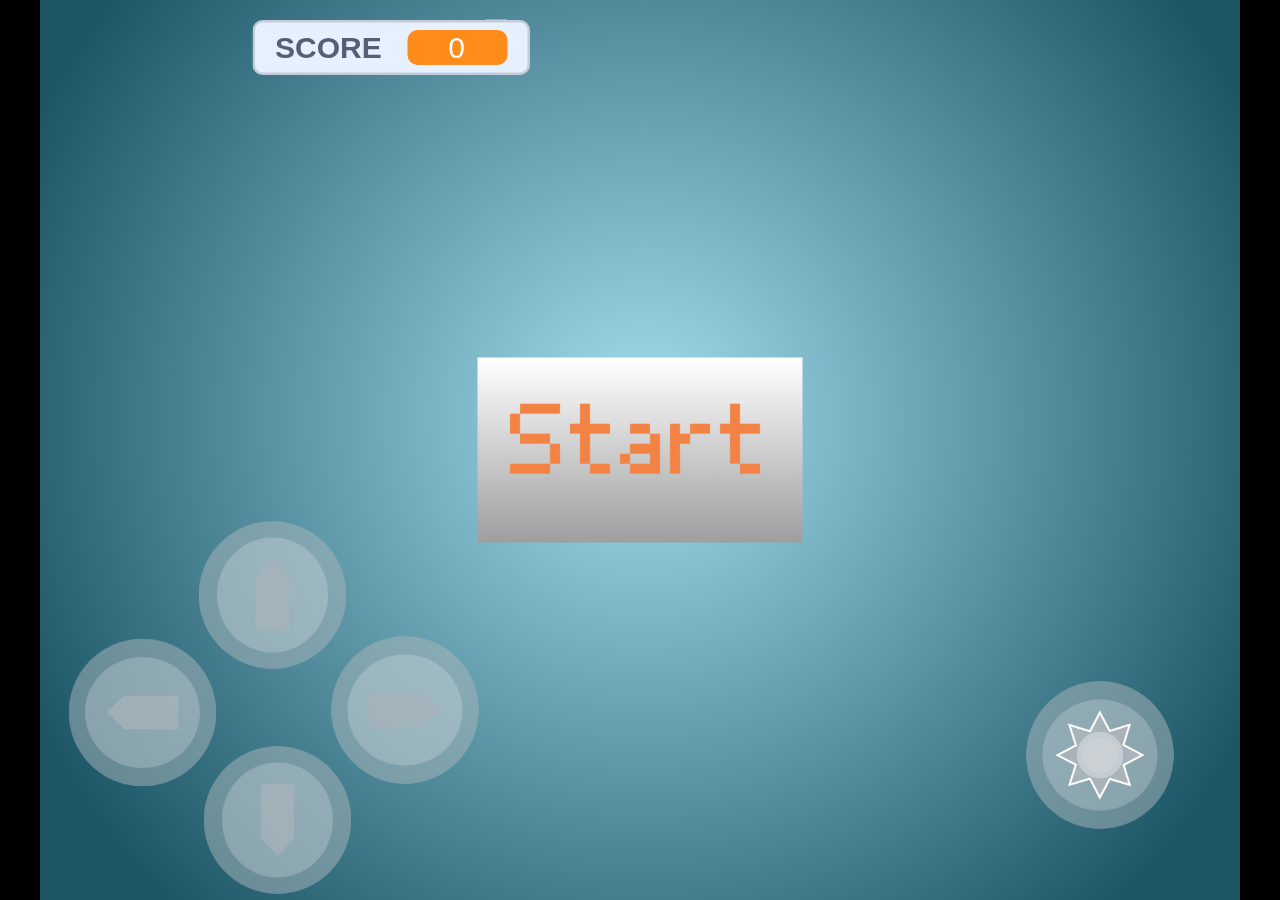
